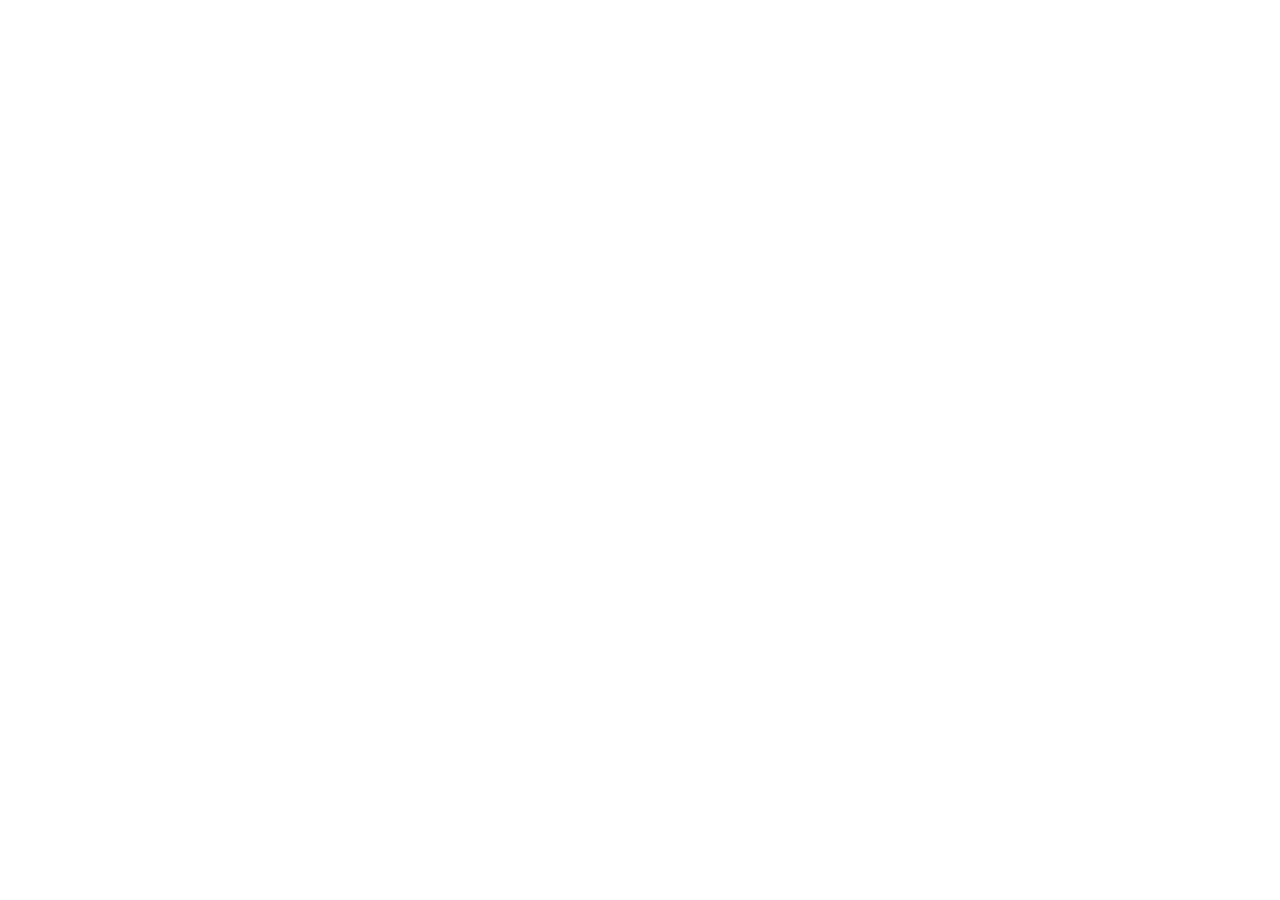
==== index.html @ bee24d1b "Add files via upload" ====
<!DOCTYPE html><html lang="en"><head><meta charSet="utf-8"/><meta name="viewport" content="width=device-width, initial-scale=1"/><meta name="viewport" content="width=device-width, initial-scale=1"/><link rel="preload" href="/_next/static/media/b799e40d1da4cba6-s.p.woff2" as="font" crossorigin="" type="font/woff2"/><link rel="preload" href="/_next/static/media/bb185c3b111b9a6e-s.p.woff2" as="font" crossorigin="" type="font/woff2"/><link rel="preload" href="/_next/static/media/d550ab7c3b0775b5-s.p.woff2" as="font" crossorigin="" type="font/woff2"/><link rel="preload" href="/_next/static/media/e4af272ccee01ff0-s.p.woff2" as="font" crossorigin="" type="font/woff2"/><link rel="preload" href="/_next/static/media/ffe82e8670ea94ea-s.p.woff2" as="font" crossorigin="" type="font/woff2"/><link rel="stylesheet" href="/_next/static/css/4df78f2cd73d6b26.css?dpl=dpl_C3dkjAntArWi6uZrZMDpqrfiyd3i" data-precedence="next"/><link rel="stylesheet" href="/_next/static/css/1eea479de012fece.css?dpl=dpl_C3dkjAntArWi6uZrZMDpqrfiyd3i" data-precedence="next"/><link rel="preload" as="script" fetchPriority="low" href="/_next/static/chunks/webpack-e2ba4617b96033b5.js?dpl=dpl_C3dkjAntArWi6uZrZMDpqrfiyd3i"/><script src="/_next/static/chunks/fd9d1056-969c2d1984a652a9.js?dpl=dpl_C3dkjAntArWi6uZrZMDpqrfiyd3i" async=""></script><script src="/_next/static/chunks/2117-942229bdfc71bf5a.js?dpl=dpl_C3dkjAntArWi6uZrZMDpqrfiyd3i" async=""></script><script src="/_next/static/chunks/main-app-be3d940aef6bd3eb.js?dpl=dpl_C3dkjAntArWi6uZrZMDpqrfiyd3i" async=""></script><script src="/_next/static/chunks/9954-312d00679605b782.js?dpl=dpl_C3dkjAntArWi6uZrZMDpqrfiyd3i" async=""></script><script src="/_next/static/chunks/app/global-error-082e11bf18a0124b.js?dpl=dpl_C3dkjAntArWi6uZrZMDpqrfiyd3i" async=""></script><script src="/_next/static/chunks/2412-756e6123eeb57b42.js?dpl=dpl_C3dkjAntArWi6uZrZMDpqrfiyd3i" async=""></script><script src="/_next/static/chunks/1580-003a84780369850a.js?dpl=dpl_C3dkjAntArWi6uZrZMDpqrfiyd3i" async=""></script><script src="/_next/static/chunks/5184-ca6d4409808c4df8.js?dpl=dpl_C3dkjAntArWi6uZrZMDpqrfiyd3i" async=""></script><script src="/_next/static/chunks/app/layout-04c4ed76422e18f6.js?dpl=dpl_C3dkjAntArWi6uZrZMDpqrfiyd3i" async=""></script><script src="/_next/static/chunks/662-222b85e1b36c3cdf.js?dpl=dpl_C3dkjAntArWi6uZrZMDpqrfiyd3i" async=""></script><script src="/_next/static/chunks/2972-29cdf34917b65aa5.js?dpl=dpl_C3dkjAntArWi6uZrZMDpqrfiyd3i" async=""></script><script src="/_next/static/chunks/9851-d637e30726deec35.js?dpl=dpl_C3dkjAntArWi6uZrZMDpqrfiyd3i" async=""></script><script src="/_next/static/chunks/app/error-574272802f979bce.js?dpl=dpl_C3dkjAntArWi6uZrZMDpqrfiyd3i" async=""></script><script src="/_next/static/chunks/3627521c-fbd001cd11085da7.js?dpl=dpl_C3dkjAntArWi6uZrZMDpqrfiyd3i" async=""></script><script src="/_next/static/chunks/bc9c3264-1af6dc27e37b7dd0.js?dpl=dpl_C3dkjAntArWi6uZrZMDpqrfiyd3i" async=""></script><script src="/_next/static/chunks/39209d7c-8acaacec69678c21.js?dpl=dpl_C3dkjAntArWi6uZrZMDpqrfiyd3i" async=""></script><script src="/_next/static/chunks/12038df7-25a5f03e44f2ecde.js?dpl=dpl_C3dkjAntArWi6uZrZMDpqrfiyd3i" async=""></script><script src="/_next/static/chunks/5878-41b8b93ff0d10bf6.js?dpl=dpl_C3dkjAntArWi6uZrZMDpqrfiyd3i" async=""></script><script src="/_next/static/chunks/6137-304211f89e2bd3b7.js?dpl=dpl_C3dkjAntArWi6uZrZMDpqrfiyd3i" async=""></script><script src="/_next/static/chunks/6141-011ecbaff469f043.js?dpl=dpl_C3dkjAntArWi6uZrZMDpqrfiyd3i" async=""></script><script src="/_next/static/chunks/2210-b16208b9b23bad38.js?dpl=dpl_C3dkjAntArWi6uZrZMDpqrfiyd3i" async=""></script><script src="/_next/static/chunks/1566-e0cdc30c48f522da.js?dpl=dpl_C3dkjAntArWi6uZrZMDpqrfiyd3i" async=""></script><script src="/_next/static/chunks/4255-8920bfbb450f1ed0.js?dpl=dpl_C3dkjAntArWi6uZrZMDpqrfiyd3i" async=""></script><script src="/_next/static/chunks/9301-c40e5caeb6a1630f.js?dpl=dpl_C3dkjAntArWi6uZrZMDpqrfiyd3i" async=""></script><script src="/_next/static/chunks/8655-e314af889d6721a6.js?dpl=dpl_C3dkjAntArWi6uZrZMDpqrfiyd3i" async=""></script><script src="/_next/static/chunks/app/%5Bdomain%5D/page-6d9d931f78510b95.js?dpl=dpl_C3dkjAntArWi6uZrZMDpqrfiyd3i" async=""></script><script src="/_next/static/chunks/app/not-found-165c6e7bd0e4a59a.js?dpl=dpl_C3dkjAntArWi6uZrZMDpqrfiyd3i" async=""></script><link rel="preload" href="/_next/static/css/b48f00c3aacde5f0.css?dpl=dpl_C3dkjAntArWi6uZrZMDpqrfiyd3i" as="style"/><link rel="preload" href="/_next/static/css/55225279b86ea269.css?dpl=dpl_C3dkjAntArWi6uZrZMDpqrfiyd3i" as="style"/><link rel="preload" href="/_next/static/css/cac4f6dce8105760.css?dpl=dpl_C3dkjAntArWi6uZrZMDpqrfiyd3i" as="style"/><link rel="sitemap" type="application/xml" title="Sitemap" href="/sitemap.xml"/><title>Naturo | BACK TO NATURE</title><meta name="me" content="info@naturobd.com"/><meta name="me" content="https://naturobd.com"/><meta property="og:title" content="Naturo | BACK TO NATURE"/><meta property="og:url" content="https://naturobd.com"/><meta property="og:locale" content="en_US"/><meta property="og:image" content="https://pub-b80211003304448e8a7f0edc480f0608.r2.dev/naturo-og.jpg"/><meta property="og:image:width" content="1800"/><meta property="og:image:height" content="1600"/><meta property="og:image:alt" content="Naturo"/><meta property="og:type" content="website"/><meta name="twitter:card" content="summary_large_image"/><meta name="twitter:title" content="Naturo | BACK TO NATURE"/><meta name="twitter:image" content="https://pub-b80211003304448e8a7f0edc480f0608.r2.dev/naturo-og.jpg"/><meta name="twitter:image:width" content="1800"/><meta name="twitter:image:height" content="1600"/><meta name="twitter:image:alt" content="Naturo"/><meta name="next-size-adjust"/><script src="/_next/static/chunks/polyfills-42372ed130431b0a.js?dpl=dpl_C3dkjAntArWi6uZrZMDpqrfiyd3i" noModule=""></script></head><body><style data-emotion="css-global 1w883ez">html{font-family:sans-serif;line-height:1.15;-webkit-text-size-adjust:100%;-moz-text-size-adjust:100%;-ms-text-size-adjust:100%;text-size-adjust:100%;}body{margin:0;}article,aside,footer,header,nav,section,figcaption,figure,main{display:block;}h1{font-size:2em;}hr{box-sizing:content-box;height:0;overflow:visible;}pre{font-family:monospace,monospace;font-size:1em;}a{background:transparent;text-decoration-skip:objects;}a:active,a:hover{outline-width:0;}abbr[title]{border-bottom:none;-webkit-text-decoration:underline;text-decoration:underline;}b,strong{font-weight:bolder;}code,kbp,samp{font-family:monospace,monospace;font-size:1em;}dfn{font-style:italic;}mark{background-color:#ff0;color:#000;}small{font-size:80%;}sub,sup{font-size:75%;line-height:0;position:relative;vertical-align:baseline;}sup{top:-0.5em;}sub{bottom:-0.25em;}audio,video{display:inline-block;}audio:not([controls]){display:none;height:0;}img{border-style:none;vertical-align:middle;}svg:not(:root){overflow:hidden;}button,input,optgroup,select,textarea{font-family:sans-serif;font-size:100%;line-height:1.15;margin:0;}button,input{overflow:visible;}button,select{text-transform:none;}button,[type=reset],[type=submit]{-webkit-appearance:button;}button::-moz-focus-inner,[type=button]::-moz-focus-inner,[type=reset]::-moz-focus-inner,[type=submit]::-moz-focus-inner{border-style:none;padding:0;}button:-moz-focusring,[type=button]:-moz-focusring,[type=reset]:-moz-focusring,[type=submit]:-moz-focusring{outline:0.0625rem dotted ButtonText;}legend{box-sizing:border-box;color:inherit;display:table;max-width:100%;padding:0;white-space:normal;}progress{display:inline-block;vertical-align:baseline;}textarea{overflow:auto;}[type=checkbox],[type=radio]{box-sizing:border-box;padding:0;}[type=number]::-webkit-inner-spin-button,[type=number]::-webkit-outer-spin-button{height:auto;}[type=search]{-webkit-appearance:none;-moz-appearance:none;-ms-appearance:none;appearance:none;}[type=search]::-webkit-search-cancel-button,[type=search]::-webkit-search-decoration{-webkit-appearance:none;-moz-appearance:none;-ms-appearance:none;appearance:none;}::-webkit-file-upload-button{-webkit-appearance:button;-moz-appearance:button;-ms-appearance:button;appearance:button;font:inherit;}details,menu{display:block;}summary{display:-webkit-box;display:-webkit-list-item;display:-ms-list-itembox;display:list-item;}canvas{display:inline-block;}template{display:none;}</style><style data-emotion="css-global 1kvm0ug">*,*::before,*::after{box-sizing:border-box;}html{-webkit-print-color-scheme:light;color-scheme:light;}body{font-family:-apple-system,BlinkMacSystemFont,Segoe UI,Roboto,Helvetica,Arial,sans-serif,Apple Color Emoji,Segoe UI Emoji;background-color:#fff;color:#000;line-height:1.55;font-size:1rem;-webkit-font-smoothing:antialiased;-moz-osx-font-smoothing:grayscale;}</style><style>
          #nprogress {
            pointer-events: none;
          }
          
          #nprogress .bar {
            background: #96C43C;
          
            position: fixed;
            z-index: 1031;
            top: 0;
            left: 0;
          
            width: 100%;
            height: 4px;
          }
          
          /* Fancy blur effect */
          #nprogress .peg {
            display: block;
            position: absolute;
            right: 0px;
            width: 100px;
            height: 100%;
            box-shadow: 0 0 10px #96C43C, 0 0 5px #96C43C;
            opacity: 1.0;
          
            -webkit-transform: rotate(3deg) translate(0px, -4px);
                -ms-transform: rotate(3deg) translate(0px, -4px);
                    transform: rotate(3deg) translate(0px, -4px);
          }
          
          /* Remove these to get rid of the spinner */
          #nprogress .spinner {
            display: block;
            position: fixed;
            z-index: 1031;
            top: 15px;
            right: 15px;
          }
          
          #nprogress .spinner-icon {
            width: 18px;
            height: 18px;
            box-sizing: border-box;
          
            border: solid 2px transparent;
            border-top-color: #96C43C;
            border-left-color: #96C43C;
            border-radius: 50%;
          
            -webkit-animation: nprogress-spinner 400ms linear infinite;
                    animation: nprogress-spinner 400ms linear infinite;
          }
          
          .nprogress-custom-parent {
            overflow: hidden;
            position: relative;
          }
          
          .nprogress-custom-parent #nprogress .spinner,
          .nprogress-custom-parent #nprogress .bar {
            position: absolute;
          }
          
          @-webkit-keyframes nprogress-spinner {
            0%   { -webkit-transform: rotate(0deg); }
            100% { -webkit-transform: rotate(360deg); }
          }
          @keyframes nprogress-spinner {
            0%   { transform: rotate(0deg); }
            100% { transform: rotate(360deg); }
          }
        </style><script src="/_next/static/chunks/webpack-e2ba4617b96033b5.js?dpl=dpl_C3dkjAntArWi6uZrZMDpqrfiyd3i" async=""></script><script>(self.__next_f=self.__next_f||[]).push([0]);self.__next_f.push([2,null])</script><script>self.__next_f.push([1,"1:HL[\"/_next/static/css/4df78f2cd73d6b26.css?dpl=dpl_C3dkjAntArWi6uZrZMDpqrfiyd3i\",\"style\"]\n2:HL[\"/_next/static/css/1eea479de012fece.css?dpl=dpl_C3dkjAntArWi6uZrZMDpqrfiyd3i\",\"style\"]\n3:HL[\"/_next/static/media/3a9fd9773111cd4d-s.p.woff2\",\"font\",{\"crossOrigin\":\"\",\"type\":\"font/woff2\"}]\n4:HL[\"/_next/static/media/3f70dd7dc665a918-s.p.woff2\",\"font\",{\"crossOrigin\":\"\",\"type\":\"font/woff2\"}]\n5:HL[\"/_next/static/media/88f8bd08eee39201-s.p.woff2\",\"font\",{\"crossOrigin\":\"\",\"type\":\"font/woff2\"}]\n6:HL[\"/_next/static/media/a2026c2855f26d92-s.p.woff2\",\"font\",{\"crossOrigin\":\"\",\"type\":\"font/woff2\"}]\n7:HL[\"/_next/static/media/a9362c7696318d6d-s.p.woff2\",\"font\",{\"crossOrigin\":\"\",\"type\":\"font/woff2\"}]\n8:HL[\"/_next/static/media/b799e40d1da4cba6-s.p.woff2\",\"font\",{\"crossOrigin\":\"\",\"type\":\"font/woff2\"}]\n9:HL[\"/_next/static/media/bb185c3b111b9a6e-s.p.woff2\",\"font\",{\"crossOrigin\":\"\",\"type\":\"font/woff2\"}]\na:HL[\"/_next/static/media/d550ab7c3b0775b5-s.p.woff2\",\"font\",{\"crossOrigin\":\"\",\"type\":\"font/woff2\"}]\nb:HL[\"/_next/static/media/e4af272ccee01ff0-s.p.woff2\",\"font\",{\"crossOrigin\":\"\",\"type\":\"font/woff2\"}]\nc:HL[\"/_next/static/media/ffe82e8670ea94ea-s.p.woff2\",\"font\",{\"crossOrigin\":\"\",\"type\":\"font/woff2\"}]\nd:HL[\"/_next/static/css/b48f00c3aacde5f0.css?dpl=dpl_C3dkjAntArWi6uZrZMDpqrfiyd3i\",\"style\"]\ne:HL[\"/_next/static/css/55225279b86ea269.css?dpl=dpl_C3dkjAntArWi6uZrZMDpqrfiyd3i\",\"style\"]\nf:HL[\"/_next/static/css/cac4f6dce8105760.css?dpl=dpl_C3dkjAntArWi6uZrZMDpqrfiyd3i\",\"style\"]\n"])</script><script>self.__next_f.push([1,"10:I[12846,[],\"\"]\n16:I[9835,[\"9954\",\"static/chunks/9954-312d00679605b782.js?dpl=dpl_C3dkjAntArWi6uZrZMDpqrfiyd3i\",\"6470\",\"static/chunks/app/global-error-082e11bf18a0124b.js?dpl=dpl_C3dkjAntArWi6uZrZMDpqrfiyd3i\"],\"default\"]\n17:[]\n0:[\"$\",\"$L10\",null,{\"buildId\":\"gyjKnanV4XlnjwVeYtYMl\",\"assetPrefix\":\"\",\"urlParts\":[\"\",\"\"],\"initialTree\":[\"\",{\"children\":[[\"domain\",\"naturobd.com\",\"d\"],{\"children\":[\"__PAGE__\",{}]}]},\"$undefined\",\"$undefined\",true],\"initialSeedData\":[\"\",{\"children\":[[\"domain\",\"naturobd.com\",\"d\"],{\"children\":[\"__PAGE__\",{},[[\"$L11\",\"$L12\",[[\"$\",\"link\",\"0\",{\"rel\":\"stylesheet\",\"href\":\"/_next/static/css/cac4f6dce8105760.css?dpl=dpl_C3dkjAntArWi6uZrZMDpqrfiyd3i\",\"precedence\":\"next\",\"crossOrigin\":\"$undefined\"}]]],null],null]},[[[[\"$\",\"link\",\"0\",{\"rel\":\"stylesheet\",\"href\":\"/_next/static/css/b48f00c3aacde5f0.css?dpl=dpl_C3dkjAntArWi6uZrZMDpqrfiyd3i\",\"precedence\":\"next\",\"crossOrigin\":\"$undefined\"}],[\"$\",\"link\",\"1\",{\"rel\":\"stylesheet\",\"href\":\"/_next/static/css/55225279b86ea269.css?dpl=dpl_C3dkjAntArWi6uZrZMDpqrfiyd3i\",\"precedence\":\"next\",\"crossOrigin\":\"$undefined\"}]],\"$L13\"],null],null]},[[[[\"$\",\"link\",\"0\",{\"rel\":\"stylesheet\",\"href\":\"/_next/static/css/4df78f2cd73d6b26.css?dpl=dpl_C3dkjAntArWi6uZrZMDpqrfiyd3i\",\"precedence\":\"next\",\"crossOrigin\":\"$undefined\"}],[\"$\",\"link\",\"1\",{\"rel\":\"stylesheet\",\"href\":\"/_next/static/css/1eea479de012fece.css?dpl=dpl_C3dkjAntArWi6uZrZMDpqrfiyd3i\",\"precedence\":\"next\",\"crossOrigin\":\"$undefined\"}]],\"$L14\"],null],null],\"couldBeIntercepted\":false,\"initialHead\":[null,\"$L15\"],\"globalErrorComponent\":\"$16\",\"missingSlots\":\"$W17\"}]\n"])</script><script>self.__next_f.push([1,"18:I[50010,[\"2412\",\"static/chunks/2412-756e6123eeb57b42.js?dpl=dpl_C3dkjAntArWi6uZrZMDpqrfiyd3i\",\"1580\",\"static/chunks/1580-003a84780369850a.js?dpl=dpl_C3dkjAntArWi6uZrZMDpqrfiyd3i\",\"5184\",\"static/chunks/5184-ca6d4409808c4df8.js?dpl=dpl_C3dkjAntArWi6uZrZMDpqrfiyd3i\",\"3185\",\"static/chunks/app/layout-04c4ed76422e18f6.js?dpl=dpl_C3dkjAntArWi6uZrZMDpqrfiyd3i\"],\"MantainProvides\"]\n19:I[35810,[\"2412\",\"static/chunks/2412-756e6123eeb57b42.js?dpl=dpl_C3dkjAntArWi6uZrZMDpqrfiyd3i\",\"1580\",\"static/chunks/1580-003a84780369850a.js?dpl=dpl_C3dkjAntArWi6uZrZMDpqrfiyd3i\",\"5184\",\"static/chunks/5184-ca6d4409808c4df8.js?dpl=dpl_C3dkjAntArWi6uZrZMDpqrfiyd3i\",\"3185\",\"static/chunks/app/layout-04c4ed76422e18f6.js?dpl=dpl_C3dkjAntArWi6uZrZMDpqrfiyd3i\"],\"Providers\"]\n1a:I[78029,[\"2412\",\"static/chunks/2412-756e6123eeb57b42.js?dpl=dpl_C3dkjAntArWi6uZrZMDpqrfiyd3i\",\"1580\",\"static/chunks/1580-003a84780369850a.js?dpl=dpl_C3dkjAntArWi6uZrZMDpqrfiyd3i\",\"5184\",\"static/chunks/5184-ca6d4409808c4df8.js?dpl=dpl_C3dkjAntArWi6uZrZMDpqrfiyd3i\",\"3185\",\"static/chunks/app/layout-04c4ed76422e18f6.js?dpl=dpl_C3dkjAntArWi6uZrZMDpqrfiyd3i\"],\"ReactQueryClientProvider\"]\n1b:I[4707,[],\"\"]\n1c:I[43334,[\"662\",\"static/chunks/662-222b85e1b36c3cdf.js?dpl=dpl_C3dkjAntArWi6uZrZMDpqrfiyd3i\",\"2972\",\"static/chunks/2972-29cdf34917b65aa5.js?dpl=dpl_C3dkjAntArWi6uZrZMDpqrfiyd3i\",\"2412\",\"static/chunks/2412-756e6123eeb57b42.js?dpl=dpl_C3dkjAntArWi6uZrZMDpqrfiyd3i\",\"9851\",\"static/chunks/9851-d637e30726deec35.js?dpl=dpl_C3dkjAntArWi6uZrZMDpqrfiyd3i\",\"7601\",\"static/chunks/app/error-574272802f979bce.js?dpl=dpl_C3dkjAntArWi6uZrZMDpqrfiyd3i\"],\"default\"]\n1d:I[36423,[],\"\"]\n1e:I[72972,[\"3712\",\"static/chunks/3627521c-fbd001cd11085da7.js?dpl=dpl_C3dkjAntArWi6uZrZMDpqrfiyd3i\",\"1582\",\"static/chunks/bc9c3264-1af6dc27e37b7dd0.js?dpl=dpl_C3dkjAntArWi6uZrZMDpqrfiyd3i\",\"2306\",\"static/chunks/39209d7c-8acaacec69678c21.js?dpl=dpl_C3dkjAntArWi6uZrZMDpqrfiyd3i\",\"2400\",\"static/chunks/12038df7-25a5f03e44f2ecde.js?dpl=dpl_C3dkjAntArWi6uZrZMDpqrfiyd3i\",\"662\",\"static/chunks/662-222b85e1b36c3cdf.js?dpl=dpl_C3d"])</script><script>self.__next_f.push([1,"kjAntArWi6uZrZMDpqrfiyd3i\",\"2972\",\"static/chunks/2972-29cdf34917b65aa5.js?dpl=dpl_C3dkjAntArWi6uZrZMDpqrfiyd3i\",\"5878\",\"static/chunks/5878-41b8b93ff0d10bf6.js?dpl=dpl_C3dkjAntArWi6uZrZMDpqrfiyd3i\",\"1580\",\"static/chunks/1580-003a84780369850a.js?dpl=dpl_C3dkjAntArWi6uZrZMDpqrfiyd3i\",\"6137\",\"static/chunks/6137-304211f89e2bd3b7.js?dpl=dpl_C3dkjAntArWi6uZrZMDpqrfiyd3i\",\"6141\",\"static/chunks/6141-011ecbaff469f043.js?dpl=dpl_C3dkjAntArWi6uZrZMDpqrfiyd3i\",\"2210\",\"static/chunks/2210-b16208b9b23bad38.js?dpl=dpl_C3dkjAntArWi6uZrZMDpqrfiyd3i\",\"1566\",\"static/chunks/1566-e0cdc30c48f522da.js?dpl=dpl_C3dkjAntArWi6uZrZMDpqrfiyd3i\",\"4255\",\"static/chunks/4255-8920bfbb450f1ed0.js?dpl=dpl_C3dkjAntArWi6uZrZMDpqrfiyd3i\",\"9301\",\"static/chunks/9301-c40e5caeb6a1630f.js?dpl=dpl_C3dkjAntArWi6uZrZMDpqrfiyd3i\",\"8655\",\"static/chunks/8655-e314af889d6721a6.js?dpl=dpl_C3dkjAntArWi6uZrZMDpqrfiyd3i\",\"9320\",\"static/chunks/app/%5Bdomain%5D/page-6d9d931f78510b95.js?dpl=dpl_C3dkjAntArWi6uZrZMDpqrfiyd3i\"],\"\"]\n1f:I[51346,[\"662\",\"static/chunks/662-222b85e1b36c3cdf.js?dpl=dpl_C3dkjAntArWi6uZrZMDpqrfiyd3i\",\"2972\",\"static/chunks/2972-29cdf34917b65aa5.js?dpl=dpl_C3dkjAntArWi6uZrZMDpqrfiyd3i\",\"2412\",\"static/chunks/2412-756e6123eeb57b42.js?dpl=dpl_C3dkjAntArWi6uZrZMDpqrfiyd3i\",\"9160\",\"static/chunks/app/not-found-165c6e7bd0e4a59a.js?dpl=dpl_C3dkjAntArWi6uZrZMDpqrfiyd3i\"],\"default\"]\n14:[\"$\",\"html\",null,{\"lang\":\"en\",\"children\":[[\"$\",\"head\",null,{\"children\":[[\"$\",\"meta\",null,{\"name\":\"viewport\",\"content\":\"width=device-width, initial-scale=1\"}],[\"$\",\"link\",null,{\"rel\":\"sitemap\",\"type\":\"application/xml\",\"title\":\"Sitemap\",\"href\":\"/sitemap.xml\"}]]}],[\"$\",\"body\",null,{\"children\":[\"$\",\"$L18\",null,{\"children\":[\"$\",\"$L19\",null,{\"children\":[\"$\",\"$L1a\",null,{\"children\":[\"$\",\"main\",null,{\"children\":[\"$\",\"$L1b\",null,{\"parallelRouterKey\":\"children\",\"segmentPath\":[\"children\"],\"error\":\"$1c\",\"errorStyles\":[],\"errorScripts\":[],\"template\":[\"$\",\"$L1d\",null,{}],\"templateStyles\":\"$undefined\",\"templateScripts\":\"$undefined\",\"notFound\":[\"$\",\"div\",null,{\"className\":\"flex flex-col items-cent"])</script><script>self.__next_f.push([1,"er justify-center my-20\",\"children\":[[\"$\",\"h1\",null,{\"className\":\"text-center text-3xl font-semibold mb-5\",\"children\":\"404 - Page Not Found\"}],[\"$\",\"$L1e\",null,{\"href\":\"/\",\"className\":\"mt-4\",\"children\":[\"$\",\"$L1f\",null,{\"title\":\"Go Homepage\",\"className\":\"py-3\"}]}]]}],\"notFoundStyles\":[]}]}]}]}]}]}]]}]\n"])</script><script>self.__next_f.push([1,"15:[[\"$\",\"meta\",\"0\",{\"name\":\"viewport\",\"content\":\"width=device-width, initial-scale=1\"}],[\"$\",\"meta\",\"1\",{\"charSet\":\"utf-8\"}],[\"$\",\"title\",\"2\",{\"children\":\"Naturo | BACK TO NATURE\"}],[\"$\",\"meta\",\"3\",{\"name\":\"me\",\"content\":\"info@naturobd.com\"}],[\"$\",\"meta\",\"4\",{\"name\":\"me\",\"content\":\"https://naturobd.com\"}],[\"$\",\"meta\",\"5\",{\"property\":\"og:title\",\"content\":\"Naturo | BACK TO NATURE\"}],[\"$\",\"meta\",\"6\",{\"property\":\"og:url\",\"content\":\"https://naturobd.com\"}],[\"$\",\"meta\",\"7\",{\"property\":\"og:locale\",\"content\":\"en_US\"}],[\"$\",\"meta\",\"8\",{\"property\":\"og:image\",\"content\":\"https://pub-b80211003304448e8a7f0edc480f0608.r2.dev/naturo-og.jpg\"}],[\"$\",\"meta\",\"9\",{\"property\":\"og:image:width\",\"content\":\"1800\"}],[\"$\",\"meta\",\"10\",{\"property\":\"og:image:height\",\"content\":\"1600\"}],[\"$\",\"meta\",\"11\",{\"property\":\"og:image:alt\",\"content\":\"Naturo\"}],[\"$\",\"meta\",\"12\",{\"property\":\"og:type\",\"content\":\"website\"}],[\"$\",\"meta\",\"13\",{\"name\":\"twitter:card\",\"content\":\"summary_large_image\"}],[\"$\",\"meta\",\"14\",{\"name\":\"twitter:title\",\"content\":\"Naturo | BACK TO NATURE\"}],[\"$\",\"meta\",\"15\",{\"name\":\"twitter:image\",\"content\":\"https://pub-b80211003304448e8a7f0edc480f0608.r2.dev/naturo-og.jpg\"}],[\"$\",\"meta\",\"16\",{\"name\":\"twitter:image:width\",\"content\":\"1800\"}],[\"$\",\"meta\",\"17\",{\"name\":\"twitter:image:height\",\"content\":\"1600\"}],[\"$\",\"meta\",\"18\",{\"name\":\"twitter:image:alt\",\"content\":\"Naturo\"}],[\"$\",\"meta\",\"19\",{\"name\":\"next-size-adjust\"}]]\n11:null\n"])</script><script>self.__next_f.push([1,"20:I[135,[\"3712\",\"static/chunks/3627521c-fbd001cd11085da7.js?dpl=dpl_C3dkjAntArWi6uZrZMDpqrfiyd3i\",\"1582\",\"static/chunks/bc9c3264-1af6dc27e37b7dd0.js?dpl=dpl_C3dkjAntArWi6uZrZMDpqrfiyd3i\",\"2306\",\"static/chunks/39209d7c-8acaacec69678c21.js?dpl=dpl_C3dkjAntArWi6uZrZMDpqrfiyd3i\",\"2400\",\"static/chunks/12038df7-25a5f03e44f2ecde.js?dpl=dpl_C3dkjAntArWi6uZrZMDpqrfiyd3i\",\"662\",\"static/chunks/662-222b85e1b36c3cdf.js?dpl=dpl_C3dkjAntArWi6uZrZMDpqrfiyd3i\",\"2972\",\"static/chunks/2972-29cdf34917b65aa5.js?dpl=dpl_C3dkjAntArWi6uZrZMDpqrfiyd3i\",\"5878\",\"static/chunks/5878-41b8b93ff0d10bf6.js?dpl=dpl_C3dkjAntArWi6uZrZMDpqrfiyd3i\",\"1580\",\"static/chunks/1580-003a84780369850a.js?dpl=dpl_C3dkjAntArWi6uZrZMDpqrfiyd3i\",\"6137\",\"static/chunks/6137-304211f89e2bd3b7.js?dpl=dpl_C3dkjAntArWi6uZrZMDpqrfiyd3i\",\"6141\",\"static/chunks/6141-011ecbaff469f043.js?dpl=dpl_C3dkjAntArWi6uZrZMDpqrfiyd3i\",\"2210\",\"static/chunks/2210-b16208b9b23bad38.js?dpl=dpl_C3dkjAntArWi6uZrZMDpqrfiyd3i\",\"1566\",\"static/chunks/1566-e0cdc30c48f522da.js?dpl=dpl_C3dkjAntArWi6uZrZMDpqrfiyd3i\",\"4255\",\"static/chunks/4255-8920bfbb450f1ed0.js?dpl=dpl_C3dkjAntArWi6uZrZMDpqrfiyd3i\",\"9301\",\"static/chunks/9301-c40e5caeb6a1630f.js?dpl=dpl_C3dkjAntArWi6uZrZMDpqrfiyd3i\",\"8655\",\"static/chunks/8655-e314af889d6721a6.js?dpl=dpl_C3dkjAntArWi6uZrZMDpqrfiyd3i\",\"9320\",\"static/chunks/app/%5Bdomain%5D/page-6d9d931f78510b95.js?dpl=dpl_C3dkjAntArWi6uZrZMDpqrfiyd3i\"],\"default\"]\n"])</script><script>self.__next_f.push([1,"21:I[45800,[\"3712\",\"static/chunks/3627521c-fbd001cd11085da7.js?dpl=dpl_C3dkjAntArWi6uZrZMDpqrfiyd3i\",\"1582\",\"static/chunks/bc9c3264-1af6dc27e37b7dd0.js?dpl=dpl_C3dkjAntArWi6uZrZMDpqrfiyd3i\",\"2306\",\"static/chunks/39209d7c-8acaacec69678c21.js?dpl=dpl_C3dkjAntArWi6uZrZMDpqrfiyd3i\",\"2400\",\"static/chunks/12038df7-25a5f03e44f2ecde.js?dpl=dpl_C3dkjAntArWi6uZrZMDpqrfiyd3i\",\"2502\",\"static/chunks/a63740d3-275a815717497cfa.js?dpl=dpl_C3dkjAntArWi6uZrZMDpqrfiyd3i\",\"8447\",\"static/chunks/00cbbcb7-08c7ae13d2fa85e2.js?dpl=dpl_C3dkjAntArWi6uZrZMDpqrfiyd3i\",\"2420\",\"static/chunks/9081a741-ac19a6be4fe88c7b.js?dpl=dpl_C3dkjAntArWi6uZrZMDpqrfiyd3i\",\"6115\",\"static/chunks/8dc5345f-2ec7dcf2b82ead11.js?dpl=dpl_C3dkjAntArWi6uZrZMDpqrfiyd3i\",\"9929\",\"static/chunks/4f9d9cd8-14540410250e1ec2.js?dpl=dpl_C3dkjAntArWi6uZrZMDpqrfiyd3i\",\"3190\",\"static/chunks/ec3863c0-e538787a59e12a89.js?dpl=dpl_C3dkjAntArWi6uZrZMDpqrfiyd3i\",\"1787\",\"static/chunks/b5c10047-67efb60d0943fc09.js?dpl=dpl_C3dkjAntArWi6uZrZMDpqrfiyd3i\",\"8218\",\"static/chunks/aaea2bcf-4938c83119a4845f.js?dpl=dpl_C3dkjAntArWi6uZrZMDpqrfiyd3i\",\"662\",\"static/chunks/662-222b85e1b36c3cdf.js?dpl=dpl_C3dkjAntArWi6uZrZMDpqrfiyd3i\",\"2972\",\"static/chunks/2972-29cdf34917b65aa5.js?dpl=dpl_C3dkjAntArWi6uZrZMDpqrfiyd3i\",\"5878\",\"static/chunks/5878-41b8b93ff0d10bf6.js?dpl=dpl_C3dkjAntArWi6uZrZMDpqrfiyd3i\",\"2412\",\"static/chunks/2412-756e6123eeb57b42.js?dpl=dpl_C3dkjAntArWi6uZrZMDpqrfiyd3i\",\"1580\",\"static/chunks/1580-003a84780369850a.js?dpl=dpl_C3dkjAntArWi6uZrZMDpqrfiyd3i\",\"6137\",\"static/chunks/6137-304211f89e2bd3b7.js?dpl=dpl_C3dkjAntArWi6uZrZMDpqrfiyd3i\",\"3464\",\"static/chunks/3464-25c374384f62b270.js?dpl=dpl_C3dkjAntArWi6uZrZMDpqrfiyd3i\",\"6141\",\"static/chunks/6141-011ecbaff469f043.js?dpl=dpl_C3dkjAntArWi6uZrZMDpqrfiyd3i\",\"9345\",\"static/chunks/9345-5a7ac96b806c0d84.js?dpl=dpl_C3dkjAntArWi6uZrZMDpqrfiyd3i\",\"9941\",\"static/chunks/9941-87828b257d24080f.js?dpl=dpl_C3dkjAntArWi6uZrZMDpqrfiyd3i\",\"2210\",\"static/chunks/2210-b16208b9b23bad38.js?dpl=dpl_C3dkjAntArWi6uZrZMDpqrfiyd3i\",\"1566\",\"static/chunks/1566-e0cdc30c48f522da.js?dpl=dpl_C3dkjAntArWi6uZrZMDpqrfiyd3i\",\"1107\",\"static/chunks/1107-e7ab9e1589fe3ba9.js?dpl=dpl_C3dkjAntArWi6uZrZMDpqrfiyd3i\",\"4958\",\"static/chunks/4958-f3ef2d9b03296d34.js?dpl=dpl_C3dkjAntArWi6uZrZMDpqrfiyd3i\",\"7807\",\"static/chunks/7807-b16bb4a59805306e.js?dpl=dpl_C3dkjAntArWi6uZrZMDpqrfiyd3i\",\"9301\",\"static/chunks/9301-c40e5caeb6a1630f.js?dpl=dpl_C3dkjAntArWi6uZrZMDpqrfiyd3i\",\"9851\",\"static/chunks/9851-d637e30726deec35.js?dpl=dpl_C3dkjAntArWi6uZrZMDpqrfiyd3i\",\"1668\",\"static/chunks/1668-f40acefbd0292a5a.js?dpl=dpl_C3dkjAntArWi6uZrZMDpqrfiyd3i\",\"9806\",\"static/chunks/app/%5Bdomain%5D/layout-15b8c4db871b7a6e.js?dpl=dpl_C3dkjAntArWi6uZrZMDpqrfiyd3i\"],\"default\"]\n"])</script><script>self.__next_f.push([1,"22:I[67586,[\"3712\",\"static/chunks/3627521c-fbd001cd11085da7.js?dpl=dpl_C3dkjAntArWi6uZrZMDpqrfiyd3i\",\"1582\",\"static/chunks/bc9c3264-1af6dc27e37b7dd0.js?dpl=dpl_C3dkjAntArWi6uZrZMDpqrfiyd3i\",\"2306\",\"static/chunks/39209d7c-8acaacec69678c21.js?dpl=dpl_C3dkjAntArWi6uZrZMDpqrfiyd3i\",\"2400\",\"static/chunks/12038df7-25a5f03e44f2ecde.js?dpl=dpl_C3dkjAntArWi6uZrZMDpqrfiyd3i\",\"2502\",\"static/chunks/a63740d3-275a815717497cfa.js?dpl=dpl_C3dkjAntArWi6uZrZMDpqrfiyd3i\",\"8447\",\"static/chunks/00cbbcb7-08c7ae13d2fa85e2.js?dpl=dpl_C3dkjAntArWi6uZrZMDpqrfiyd3i\",\"2420\",\"static/chunks/9081a741-ac19a6be4fe88c7b.js?dpl=dpl_C3dkjAntArWi6uZrZMDpqrfiyd3i\",\"6115\",\"static/chunks/8dc5345f-2ec7dcf2b82ead11.js?dpl=dpl_C3dkjAntArWi6uZrZMDpqrfiyd3i\",\"9929\",\"static/chunks/4f9d9cd8-14540410250e1ec2.js?dpl=dpl_C3dkjAntArWi6uZrZMDpqrfiyd3i\",\"3190\",\"static/chunks/ec3863c0-e538787a59e12a89.js?dpl=dpl_C3dkjAntArWi6uZrZMDpqrfiyd3i\",\"1787\",\"static/chunks/b5c10047-67efb60d0943fc09.js?dpl=dpl_C3dkjAntArWi6uZrZMDpqrfiyd3i\",\"8218\",\"static/chunks/aaea2bcf-4938c83119a4845f.js?dpl=dpl_C3dkjAntArWi6uZrZMDpqrfiyd3i\",\"662\",\"static/chunks/662-222b85e1b36c3cdf.js?dpl=dpl_C3dkjAntArWi6uZrZMDpqrfiyd3i\",\"2972\",\"static/chunks/2972-29cdf34917b65aa5.js?dpl=dpl_C3dkjAntArWi6uZrZMDpqrfiyd3i\",\"5878\",\"static/chunks/5878-41b8b93ff0d10bf6.js?dpl=dpl_C3dkjAntArWi6uZrZMDpqrfiyd3i\",\"2412\",\"static/chunks/2412-756e6123eeb57b42.js?dpl=dpl_C3dkjAntArWi6uZrZMDpqrfiyd3i\",\"1580\",\"static/chunks/1580-003a84780369850a.js?dpl=dpl_C3dkjAntArWi6uZrZMDpqrfiyd3i\",\"6137\",\"static/chunks/6137-304211f89e2bd3b7.js?dpl=dpl_C3dkjAntArWi6uZrZMDpqrfiyd3i\",\"3464\",\"static/chunks/3464-25c374384f62b270.js?dpl=dpl_C3dkjAntArWi6uZrZMDpqrfiyd3i\",\"6141\",\"static/chunks/6141-011ecbaff469f043.js?dpl=dpl_C3dkjAntArWi6uZrZMDpqrfiyd3i\",\"9345\",\"static/chunks/9345-5a7ac96b806c0d84.js?dpl=dpl_C3dkjAntArWi6uZrZMDpqrfiyd3i\",\"9941\",\"static/chunks/9941-87828b257d24080f.js?dpl=dpl_C3dkjAntArWi6uZrZMDpqrfiyd3i\",\"2210\",\"static/chunks/2210-b16208b9b23bad38.js?dpl=dpl_C3dkjAntArWi6uZrZMDpqrfiyd3i\",\"1566\",\"static/chunks/1566-e0cdc30c48f522da.js?dpl=dpl_C3dkjAntArWi6uZrZMDpqrfiyd3i\",\"1107\",\"static/chunks/1107-e7ab9e1589fe3ba9.js?dpl=dpl_C3dkjAntArWi6uZrZMDpqrfiyd3i\",\"4958\",\"static/chunks/4958-f3ef2d9b03296d34.js?dpl=dpl_C3dkjAntArWi6uZrZMDpqrfiyd3i\",\"7807\",\"static/chunks/7807-b16bb4a59805306e.js?dpl=dpl_C3dkjAntArWi6uZrZMDpqrfiyd3i\",\"9301\",\"static/chunks/9301-c40e5caeb6a1630f.js?dpl=dpl_C3dkjAntArWi6uZrZMDpqrfiyd3i\",\"9851\",\"static/chunks/9851-d637e30726deec35.js?dpl=dpl_C3dkjAntArWi6uZrZMDpqrfiyd3i\",\"1668\",\"static/chunks/1668-f40acefbd0292a5a.js?dpl=dpl_C3dkjAntArWi6uZrZMDpqrfiyd3i\",\"9806\",\"static/chunks/app/%5Bdomain%5D/layout-15b8c4db871b7a6e.js?dpl=dpl_C3dkjAntArWi6uZrZMDpqrfiyd3i\"],\"default\"]\n"])</script><script>self.__next_f.push([1,"24:I[80857,[\"3712\",\"static/chunks/3627521c-fbd001cd11085da7.js?dpl=dpl_C3dkjAntArWi6uZrZMDpqrfiyd3i\",\"1582\",\"static/chunks/bc9c3264-1af6dc27e37b7dd0.js?dpl=dpl_C3dkjAntArWi6uZrZMDpqrfiyd3i\",\"2306\",\"static/chunks/39209d7c-8acaacec69678c21.js?dpl=dpl_C3dkjAntArWi6uZrZMDpqrfiyd3i\",\"2400\",\"static/chunks/12038df7-25a5f03e44f2ecde.js?dpl=dpl_C3dkjAntArWi6uZrZMDpqrfiyd3i\",\"2502\",\"static/chunks/a63740d3-275a815717497cfa.js?dpl=dpl_C3dkjAntArWi6uZrZMDpqrfiyd3i\",\"8447\",\"static/chunks/00cbbcb7-08c7ae13d2fa85e2.js?dpl=dpl_C3dkjAntArWi6uZrZMDpqrfiyd3i\",\"2420\",\"static/chunks/9081a741-ac19a6be4fe88c7b.js?dpl=dpl_C3dkjAntArWi6uZrZMDpqrfiyd3i\",\"6115\",\"static/chunks/8dc5345f-2ec7dcf2b82ead11.js?dpl=dpl_C3dkjAntArWi6uZrZMDpqrfiyd3i\",\"9929\",\"static/chunks/4f9d9cd8-14540410250e1ec2.js?dpl=dpl_C3dkjAntArWi6uZrZMDpqrfiyd3i\",\"3190\",\"static/chunks/ec3863c0-e538787a59e12a89.js?dpl=dpl_C3dkjAntArWi6uZrZMDpqrfiyd3i\",\"1787\",\"static/chunks/b5c10047-67efb60d0943fc09.js?dpl=dpl_C3dkjAntArWi6uZrZMDpqrfiyd3i\",\"8218\",\"static/chunks/aaea2bcf-4938c83119a4845f.js?dpl=dpl_C3dkjAntArWi6uZrZMDpqrfiyd3i\",\"662\",\"static/chunks/662-222b85e1b36c3cdf.js?dpl=dpl_C3dkjAntArWi6uZrZMDpqrfiyd3i\",\"2972\",\"static/chunks/2972-29cdf34917b65aa5.js?dpl=dpl_C3dkjAntArWi6uZrZMDpqrfiyd3i\",\"5878\",\"static/chunks/5878-41b8b93ff0d10bf6.js?dpl=dpl_C3dkjAntArWi6uZrZMDpqrfiyd3i\",\"2412\",\"static/chunks/2412-756e6123eeb57b42.js?dpl=dpl_C3dkjAntArWi6uZrZMDpqrfiyd3i\",\"1580\",\"static/chunks/1580-003a84780369850a.js?dpl=dpl_C3dkjAntArWi6uZrZMDpqrfiyd3i\",\"6137\",\"static/chunks/6137-304211f89e2bd3b7.js?dpl=dpl_C3dkjAntArWi6uZrZMDpqrfiyd3i\",\"3464\",\"static/chunks/3464-25c374384f62b270.js?dpl=dpl_C3dkjAntArWi6uZrZMDpqrfiyd3i\",\"6141\",\"static/chunks/6141-011ecbaff469f043.js?dpl=dpl_C3dkjAntArWi6uZrZMDpqrfiyd3i\",\"9345\",\"static/chunks/9345-5a7ac96b806c0d84.js?dpl=dpl_C3dkjAntArWi6uZrZMDpqrfiyd3i\",\"9941\",\"static/chunks/9941-87828b257d24080f.js?dpl=dpl_C3dkjAntArWi6uZrZMDpqrfiyd3i\",\"2210\",\"static/chunks/2210-b16208b9b23bad38.js?dpl=dpl_C3dkjAntArWi6uZrZMDpqrfiyd3i\",\"1566\",\"static/chunks/1566-e0cdc30c48f522da.js?dpl=dpl_C3dkjAntArWi6uZrZMDpqrfiyd3i\",\"1107\",\"static/chunks/1107-e7ab9e1589fe3ba9.js?dpl=dpl_C3dkjAntArWi6uZrZMDpqrfiyd3i\",\"4958\",\"static/chunks/4958-f3ef2d9b03296d34.js?dpl=dpl_C3dkjAntArWi6uZrZMDpqrfiyd3i\",\"7807\",\"static/chunks/7807-b16bb4a59805306e.js?dpl=dpl_C3dkjAntArWi6uZrZMDpqrfiyd3i\",\"9301\",\"static/chunks/9301-c40e5caeb6a1630f.js?dpl=dpl_C3dkjAntArWi6uZrZMDpqrfiyd3i\",\"9851\",\"static/chunks/9851-d637e30726deec35.js?dpl=dpl_C3dkjAntArWi6uZrZMDpqrfiyd3i\",\"1668\",\"static/chunks/1668-f40acefbd0292a5a.js?dpl=dpl_C3dkjAntArWi6uZrZMDpqrfiyd3i\",\"9806\",\"static/chunks/app/%5Bdomain%5D/layout-15b8c4db871b7a6e.js?dpl=dpl_C3dkjAntArWi6uZrZMDpqrfiyd3i\"],\"default\"]\n"])</script><script>self.__next_f.push([1,"32:I[45356,[\"3712\",\"static/chunks/3627521c-fbd001cd11085da7.js?dpl=dpl_C3dkjAntArWi6uZrZMDpqrfiyd3i\",\"1582\",\"static/chunks/bc9c3264-1af6dc27e37b7dd0.js?dpl=dpl_C3dkjAntArWi6uZrZMDpqrfiyd3i\",\"2306\",\"static/chunks/39209d7c-8acaacec69678c21.js?dpl=dpl_C3dkjAntArWi6uZrZMDpqrfiyd3i\",\"2400\",\"static/chunks/12038df7-25a5f03e44f2ecde.js?dpl=dpl_C3dkjAntArWi6uZrZMDpqrfiyd3i\",\"2502\",\"static/chunks/a63740d3-275a815717497cfa.js?dpl=dpl_C3dkjAntArWi6uZrZMDpqrfiyd3i\",\"8447\",\"static/chunks/00cbbcb7-08c7ae13d2fa85e2.js?dpl=dpl_C3dkjAntArWi6uZrZMDpqrfiyd3i\",\"2420\",\"static/chunks/9081a741-ac19a6be4fe88c7b.js?dpl=dpl_C3dkjAntArWi6uZrZMDpqrfiyd3i\",\"6115\",\"static/chunks/8dc5345f-2ec7dcf2b82ead11.js?dpl=dpl_C3dkjAntArWi6uZrZMDpqrfiyd3i\",\"9929\",\"static/chunks/4f9d9cd8-14540410250e1ec2.js?dpl=dpl_C3dkjAntArWi6uZrZMDpqrfiyd3i\",\"3190\",\"static/chunks/ec3863c0-e538787a59e12a89.js?dpl=dpl_C3dkjAntArWi6uZrZMDpqrfiyd3i\",\"1787\",\"static/chunks/b5c10047-67efb60d0943fc09.js?dpl=dpl_C3dkjAntArWi6uZrZMDpqrfiyd3i\",\"8218\",\"static/chunks/aaea2bcf-4938c83119a4845f.js?dpl=dpl_C3dkjAntArWi6uZrZMDpqrfiyd3i\",\"662\",\"static/chunks/662-222b85e1b36c3cdf.js?dpl=dpl_C3dkjAntArWi6uZrZMDpqrfiyd3i\",\"2972\",\"static/chunks/2972-29cdf34917b65aa5.js?dpl=dpl_C3dkjAntArWi6uZrZMDpqrfiyd3i\",\"5878\",\"static/chunks/5878-41b8b93ff0d10bf6.js?dpl=dpl_C3dkjAntArWi6uZrZMDpqrfiyd3i\",\"2412\",\"static/chunks/2412-756e6123eeb57b42.js?dpl=dpl_C3dkjAntArWi6uZrZMDpqrfiyd3i\",\"1580\",\"static/chunks/1580-003a84780369850a.js?dpl=dpl_C3dkjAntArWi6uZrZMDpqrfiyd3i\",\"6137\",\"static/chunks/6137-304211f89e2bd3b7.js?dpl=dpl_C3dkjAntArWi6uZrZMDpqrfiyd3i\",\"3464\",\"static/chunks/3464-25c374384f62b270.js?dpl=dpl_C3dkjAntArWi6uZrZMDpqrfiyd3i\",\"6141\",\"static/chunks/6141-011ecbaff469f043.js?dpl=dpl_C3dkjAntArWi6uZrZMDpqrfiyd3i\",\"9345\",\"static/chunks/9345-5a7ac96b806c0d84.js?dpl=dpl_C3dkjAntArWi6uZrZMDpqrfiyd3i\",\"9941\",\"static/chunks/9941-87828b257d24080f.js?dpl=dpl_C3dkjAntArWi6uZrZMDpqrfiyd3i\",\"2210\",\"static/chunks/2210-b16208b9b23bad38.js?dpl=dpl_C3dkjAntArWi6uZrZMDpqrfiyd3i\",\"1566\",\"static/chunks/1566-e0cdc30c48f522da.js?dpl=dpl_C3dkjAntArWi6uZrZMDpqrfiyd3i\",\"1107\",\"static/chunks/1107-e7ab9e1589fe3ba9.js?dpl=dpl_C3dkjAntArWi6uZrZMDpqrfiyd3i\",\"4958\",\"static/chunks/4958-f3ef2d9b03296d34.js?dpl=dpl_C3dkjAntArWi6uZrZMDpqrfiyd3i\",\"7807\",\"static/chunks/7807-b16bb4a59805306e.js?dpl=dpl_C3dkjAntArWi6uZrZMDpqrfiyd3i\",\"9301\",\"static/chunks/9301-c40e5caeb6a1630f.js?dpl=dpl_C3dkjAntArWi6uZrZMDpqrfiyd3i\",\"9851\",\"static/chunks/9851-d637e30726deec35.js?dpl=dpl_C3dkjAntArWi6uZrZMDpqrfiyd3i\",\"1668\",\"static/chunks/1668-f40acefbd0292a5a.js?dpl=dpl_C3dkjAntArWi6uZrZMDpqrfiyd3i\",\"9806\",\"static/chunks/app/%5Bdomain%5D/layout-15b8c4db871b7a6e.js?dpl=dpl_C3dkjAntArWi6uZrZMDpqrfiyd3i\"],\"default\"]\n"])</script><script>self.__next_f.push([1,"33:I[63724,[\"3712\",\"static/chunks/3627521c-fbd001cd11085da7.js?dpl=dpl_C3dkjAntArWi6uZrZMDpqrfiyd3i\",\"1582\",\"static/chunks/bc9c3264-1af6dc27e37b7dd0.js?dpl=dpl_C3dkjAntArWi6uZrZMDpqrfiyd3i\",\"2306\",\"static/chunks/39209d7c-8acaacec69678c21.js?dpl=dpl_C3dkjAntArWi6uZrZMDpqrfiyd3i\",\"2400\",\"static/chunks/12038df7-25a5f03e44f2ecde.js?dpl=dpl_C3dkjAntArWi6uZrZMDpqrfiyd3i\",\"2502\",\"static/chunks/a63740d3-275a815717497cfa.js?dpl=dpl_C3dkjAntArWi6uZrZMDpqrfiyd3i\",\"8447\",\"static/chunks/00cbbcb7-08c7ae13d2fa85e2.js?dpl=dpl_C3dkjAntArWi6uZrZMDpqrfiyd3i\",\"2420\",\"static/chunks/9081a741-ac19a6be4fe88c7b.js?dpl=dpl_C3dkjAntArWi6uZrZMDpqrfiyd3i\",\"6115\",\"static/chunks/8dc5345f-2ec7dcf2b82ead11.js?dpl=dpl_C3dkjAntArWi6uZrZMDpqrfiyd3i\",\"9929\",\"static/chunks/4f9d9cd8-14540410250e1ec2.js?dpl=dpl_C3dkjAntArWi6uZrZMDpqrfiyd3i\",\"3190\",\"static/chunks/ec3863c0-e538787a59e12a89.js?dpl=dpl_C3dkjAntArWi6uZrZMDpqrfiyd3i\",\"1787\",\"static/chunks/b5c10047-67efb60d0943fc09.js?dpl=dpl_C3dkjAntArWi6uZrZMDpqrfiyd3i\",\"8218\",\"static/chunks/aaea2bcf-4938c83119a4845f.js?dpl=dpl_C3dkjAntArWi6uZrZMDpqrfiyd3i\",\"662\",\"static/chunks/662-222b85e1b36c3cdf.js?dpl=dpl_C3dkjAntArWi6uZrZMDpqrfiyd3i\",\"2972\",\"static/chunks/2972-29cdf34917b65aa5.js?dpl=dpl_C3dkjAntArWi6uZrZMDpqrfiyd3i\",\"5878\",\"static/chunks/5878-41b8b93ff0d10bf6.js?dpl=dpl_C3dkjAntArWi6uZrZMDpqrfiyd3i\",\"2412\",\"static/chunks/2412-756e6123eeb57b42.js?dpl=dpl_C3dkjAntArWi6uZrZMDpqrfiyd3i\",\"1580\",\"static/chunks/1580-003a84780369850a.js?dpl=dpl_C3dkjAntArWi6uZrZMDpqrfiyd3i\",\"6137\",\"static/chunks/6137-304211f89e2bd3b7.js?dpl=dpl_C3dkjAntArWi6uZrZMDpqrfiyd3i\",\"3464\",\"static/chunks/3464-25c374384f62b270.js?dpl=dpl_C3dkjAntArWi6uZrZMDpqrfiyd3i\",\"6141\",\"static/chunks/6141-011ecbaff469f043.js?dpl=dpl_C3dkjAntArWi6uZrZMDpqrfiyd3i\",\"9345\",\"static/chunks/9345-5a7ac96b806c0d84.js?dpl=dpl_C3dkjAntArWi6uZrZMDpqrfiyd3i\",\"9941\",\"static/chunks/9941-87828b257d24080f.js?dpl=dpl_C3dkjAntArWi6uZrZMDpqrfiyd3i\",\"2210\",\"static/chunks/2210-b16208b9b23bad38.js?dpl=dpl_C3dkjAntArWi6uZrZMDpqrfiyd3i\",\"1566\",\"static/chunks/1566-e0cdc30c48f522da.js?dpl=dpl_C3dkjAntArWi6uZrZMDpqrfiyd3i\",\"1107\",\"static/chunks/1107-e7ab9e1589fe3ba9.js?dpl=dpl_C3dkjAntArWi6uZrZMDpqrfiyd3i\",\"4958\",\"static/chunks/4958-f3ef2d9b03296d34.js?dpl=dpl_C3dkjAntArWi6uZrZMDpqrfiyd3i\",\"7807\",\"static/chunks/7807-b16bb4a59805306e.js?dpl=dpl_C3dkjAntArWi6uZrZMDpqrfiyd3i\",\"9301\",\"static/chunks/9301-c40e5caeb6a1630f.js?dpl=dpl_C3dkjAntArWi6uZrZMDpqrfiyd3i\",\"9851\",\"static/chunks/9851-d637e30726deec35.js?dpl=dpl_C3dkjAntArWi6uZrZMDpqrfiyd3i\",\"1668\",\"static/chunks/1668-f40acefbd0292a5a.js?dpl=dpl_C3dkjAntArWi6uZrZMDpqrfiyd3i\",\"9806\",\"static/chunks/app/%5Bdomain%5D/layout-15b8c4db871b7a6e.js?dpl=dpl_C3dkjAntArWi6uZrZMDpqrfiyd3i\"],\"default\"]\n"])</script><script>self.__next_f.push([1,"5e:I[55083,[\"3712\",\"static/chunks/3627521c-fbd001cd11085da7.js?dpl=dpl_C3dkjAntArWi6uZrZMDpqrfiyd3i\",\"1582\",\"static/chunks/bc9c3264-1af6dc27e37b7dd0.js?dpl=dpl_C3dkjAntArWi6uZrZMDpqrfiyd3i\",\"2306\",\"static/chunks/39209d7c-8acaacec69678c21.js?dpl=dpl_C3dkjAntArWi6uZrZMDpqrfiyd3i\",\"2400\",\"static/chunks/12038df7-25a5f03e44f2ecde.js?dpl=dpl_C3dkjAntArWi6uZrZMDpqrfiyd3i\",\"2502\",\"static/chunks/a63740d3-275a815717497cfa.js?dpl=dpl_C3dkjAntArWi6uZrZMDpqrfiyd3i\",\"8447\",\"static/chunks/00cbbcb7-08c7ae13d2fa85e2.js?dpl=dpl_C3dkjAntArWi6uZrZMDpqrfiyd3i\",\"2420\",\"static/chunks/9081a741-ac19a6be4fe88c7b.js?dpl=dpl_C3dkjAntArWi6uZrZMDpqrfiyd3i\",\"6115\",\"static/chunks/8dc5345f-2ec7dcf2b82ead11.js?dpl=dpl_C3dkjAntArWi6uZrZMDpqrfiyd3i\",\"9929\",\"static/chunks/4f9d9cd8-14540410250e1ec2.js?dpl=dpl_C3dkjAntArWi6uZrZMDpqrfiyd3i\",\"3190\",\"static/chunks/ec3863c0-e538787a59e12a89.js?dpl=dpl_C3dkjAntArWi6uZrZMDpqrfiyd3i\",\"1787\",\"static/chunks/b5c10047-67efb60d0943fc09.js?dpl=dpl_C3dkjAntArWi6uZrZMDpqrfiyd3i\",\"8218\",\"static/chunks/aaea2bcf-4938c83119a4845f.js?dpl=dpl_C3dkjAntArWi6uZrZMDpqrfiyd3i\",\"662\",\"static/chunks/662-222b85e1b36c3cdf.js?dpl=dpl_C3dkjAntArWi6uZrZMDpqrfiyd3i\",\"2972\",\"static/chunks/2972-29cdf34917b65aa5.js?dpl=dpl_C3dkjAntArWi6uZrZMDpqrfiyd3i\",\"5878\",\"static/chunks/5878-41b8b93ff0d10bf6.js?dpl=dpl_C3dkjAntArWi6uZrZMDpqrfiyd3i\",\"2412\",\"static/chunks/2412-756e6123eeb57b42.js?dpl=dpl_C3dkjAntArWi6uZrZMDpqrfiyd3i\",\"1580\",\"static/chunks/1580-003a84780369850a.js?dpl=dpl_C3dkjAntArWi6uZrZMDpqrfiyd3i\",\"6137\",\"static/chunks/6137-304211f89e2bd3b7.js?dpl=dpl_C3dkjAntArWi6uZrZMDpqrfiyd3i\",\"3464\",\"static/chunks/3464-25c374384f62b270.js?dpl=dpl_C3dkjAntArWi6uZrZMDpqrfiyd3i\",\"6141\",\"static/chunks/6141-011ecbaff469f043.js?dpl=dpl_C3dkjAntArWi6uZrZMDpqrfiyd3i\",\"9345\",\"static/chunks/9345-5a7ac96b806c0d84.js?dpl=dpl_C3dkjAntArWi6uZrZMDpqrfiyd3i\",\"9941\",\"static/chunks/9941-87828b257d24080f.js?dpl=dpl_C3dkjAntArWi6uZrZMDpqrfiyd3i\",\"2210\",\"static/chunks/2210-b16208b9b23bad38.js?dpl=dpl_C3dkjAntArWi6uZrZMDpqrfiyd3i\",\"1566\",\"static/chunks/1566-e0cdc30c48f522da.js?dpl=dpl_C3dkjAntArWi6uZrZMDpqrfiyd3i\",\"1107\",\"static/chunks/1107-e7ab9e1589fe3ba9.js?dpl=dpl_C3dkjAntArWi6uZrZMDpqrfiyd3i\",\"4958\",\"static/chunks/4958-f3ef2d9b03296d34.js?dpl=dpl_C3dkjAntArWi6uZrZMDpqrfiyd3i\",\"7807\",\"static/chunks/7807-b16bb4a59805306e.js?dpl=dpl_C3dkjAntArWi6uZrZMDpqrfiyd3i\",\"9301\",\"static/chunks/9301-c40e5caeb6a1630f.js?dpl=dpl_C3dkjAntArWi6uZrZMDpqrfiyd3i\",\"9851\",\"static/chunks/9851-d637e30726deec35.js?dpl=dpl_C3dkjAntArWi6uZrZMDpqrfiyd3i\",\"1668\",\"static/chunks/1668-f40acefbd0292a5a.js?dpl=dpl_C3dkjAntArWi6uZrZMDpqrfiyd3i\",\"9806\",\"static/chunks/app/%5Bdomain%5D/layout-15b8c4db871b7a6e.js?dpl=dpl_C3dkjAntArWi6uZrZMDpqrfiyd3i\"],\"default\"]\n"])</script><script>self.__next_f.push([1,"5f:I[5177,[\"3712\",\"static/chunks/3627521c-fbd001cd11085da7.js?dpl=dpl_C3dkjAntArWi6uZrZMDpqrfiyd3i\",\"1582\",\"static/chunks/bc9c3264-1af6dc27e37b7dd0.js?dpl=dpl_C3dkjAntArWi6uZrZMDpqrfiyd3i\",\"2306\",\"static/chunks/39209d7c-8acaacec69678c21.js?dpl=dpl_C3dkjAntArWi6uZrZMDpqrfiyd3i\",\"2400\",\"static/chunks/12038df7-25a5f03e44f2ecde.js?dpl=dpl_C3dkjAntArWi6uZrZMDpqrfiyd3i\",\"2502\",\"static/chunks/a63740d3-275a815717497cfa.js?dpl=dpl_C3dkjAntArWi6uZrZMDpqrfiyd3i\",\"8447\",\"static/chunks/00cbbcb7-08c7ae13d2fa85e2.js?dpl=dpl_C3dkjAntArWi6uZrZMDpqrfiyd3i\",\"2420\",\"static/chunks/9081a741-ac19a6be4fe88c7b.js?dpl=dpl_C3dkjAntArWi6uZrZMDpqrfiyd3i\",\"6115\",\"static/chunks/8dc5345f-2ec7dcf2b82ead11.js?dpl=dpl_C3dkjAntArWi6uZrZMDpqrfiyd3i\",\"9929\",\"static/chunks/4f9d9cd8-14540410250e1ec2.js?dpl=dpl_C3dkjAntArWi6uZrZMDpqrfiyd3i\",\"3190\",\"static/chunks/ec3863c0-e538787a59e12a89.js?dpl=dpl_C3dkjAntArWi6uZrZMDpqrfiyd3i\",\"1787\",\"static/chunks/b5c10047-67efb60d0943fc09.js?dpl=dpl_C3dkjAntArWi6uZrZMDpqrfiyd3i\",\"8218\",\"static/chunks/aaea2bcf-4938c83119a4845f.js?dpl=dpl_C3dkjAntArWi6uZrZMDpqrfiyd3i\",\"662\",\"static/chunks/662-222b85e1b36c3cdf.js?dpl=dpl_C3dkjAntArWi6uZrZMDpqrfiyd3i\",\"2972\",\"static/chunks/2972-29cdf34917b65aa5.js?dpl=dpl_C3dkjAntArWi6uZrZMDpqrfiyd3i\",\"5878\",\"static/chunks/5878-41b8b93ff0d10bf6.js?dpl=dpl_C3dkjAntArWi6uZrZMDpqrfiyd3i\",\"2412\",\"static/chunks/2412-756e6123eeb57b42.js?dpl=dpl_C3dkjAntArWi6uZrZMDpqrfiyd3i\",\"1580\",\"static/chunks/1580-003a84780369850a.js?dpl=dpl_C3dkjAntArWi6uZrZMDpqrfiyd3i\",\"6137\",\"static/chunks/6137-304211f89e2bd3b7.js?dpl=dpl_C3dkjAntArWi6uZrZMDpqrfiyd3i\",\"3464\",\"static/chunks/3464-25c374384f62b270.js?dpl=dpl_C3dkjAntArWi6uZrZMDpqrfiyd3i\",\"6141\",\"static/chunks/6141-011ecbaff469f043.js?dpl=dpl_C3dkjAntArWi6uZrZMDpqrfiyd3i\",\"9345\",\"static/chunks/9345-5a7ac96b806c0d84.js?dpl=dpl_C3dkjAntArWi6uZrZMDpqrfiyd3i\",\"9941\",\"static/chunks/9941-87828b257d24080f.js?dpl=dpl_C3dkjAntArWi6uZrZMDpqrfiyd3i\",\"2210\",\"static/chunks/2210-b16208b9b23bad38.js?dpl=dpl_C3dkjAntArWi6uZrZMDpqrfiyd3i\",\"1566\",\"static/chunks/1566-e0cdc30c48f522da.js?dpl=dpl_C3dkjAntArWi6uZrZMDpqrfiyd3i\",\"1107\",\"static/chunks/1107-e7ab9e1589fe3ba9.js?dpl=dpl_C3dkjAntArWi6uZrZMDpqrfiyd3i\",\"4958\",\"static/chunks/4958-f3ef2d9b03296d34.js?dpl=dpl_C3dkjAntArWi6uZrZMDpqrfiyd3i\",\"7807\",\"static/chunks/7807-b16bb4a59805306e.js?dpl=dpl_C3dkjAntArWi6uZrZMDpqrfiyd3i\",\"9301\",\"static/chunks/9301-c40e5caeb6a1630f.js?dpl=dpl_C3dkjAntArWi6uZrZMDpqrfiyd3i\",\"9851\",\"static/chunks/9851-d637e30726deec35.js?dpl=dpl_C3dkjAntArWi6uZrZMDpqrfiyd3i\",\"1668\",\"static/chunks/1668-f40acefbd0292a5a.js?dpl=dpl_C3dkjAntArWi6uZrZMDpqrfiyd3i\",\"9806\",\"static/chunks/app/%5Bdomain%5D/layout-15b8c4db871b7a6e.js?dpl=dpl_C3dkjAntArWi6uZrZMDpqrfiyd3i\"],\"default\"]\n"])</script><script>self.__next_f.push([1,"23:[\"domain\",\"naturobd.com\",\"d\"]\n26:{\"domain_id\":2,\"store_id\":2,\"domain\":\"naturobd.com\",\"verified\":1,\"is_platform_subdomain\":0,\"is_store_domain\":1,\"created_at\":\"2025-04-15T10:58:50.000Z\",\"updated_at\":\"2025-04-15T11:01:41.000Z\"}\n2a:{\"id\":\"c1f5ba25-7250-4a5e-af35-7392d8d94dd3\",\"url\":\"https://naturobd.com/product/Mustard-Flower-Honey-3-KG\",\"image\":\"Banner Web Version 1 _KMGo5gnus.webp\",\"title\":\"\",\"center\":false,\"is_dark\":false,\"placement\":\"slider\",\"sub_title\":\"\",\"has_button\":false,\"button_link\":\"\",\"button_text\":\"\",\"mobileImage\":\"Banner Mobile Version 1 _KMGejmkyr.webp\",\"isSideSlider\":false}\n2b:{\"id\":\"0697d8bb-d274-42cd-9f80-bb964ae87993\",\"url\":\"https://naturobd.com/hakim-mens-consult\",\"image\":\"WhatsApp Image 2026-09-03 at 4.46.11 PM_KMG2zumbi.jpeg\",\"title\":\"\",\"center\":false,\"is_dark\":false,\"placement\":\"side\",\"sub_title\":\"Sub title\",\"has_button\":true,\"button_link\":\"\",\"button_text\":\"Button\",\"mobileImage\":\"\",\"isSideSlider\":true}\n2c:{\"id\":\"5926989d-4bc2-42ea-817f-81cf5dc3017c\",\"url\":\"https://naturobd.com/product/shilajit-honey\",\"image\":\"Small Banner (Web Version) 1_KMGh1yyle.webp\",\"title\":\"Title\",\"center\":false,\"is_dark\":false,\"placement\":\"short\",\"sub_title\":\"Sub title\",\"has_button\":true,\"button_link\":\"\",\"button_text\":\"Button\",\"mobileImage\":\"Small Banner 1 (Mobile Version) _KMGdm7k6c.webp\",\"isSideSlider\":false}\n2d:{\"id\":\"6a6b7ec1-12ee-4e9b-85eb-18f426ff2060\",\"url\":\"https://naturobd.com/product/honey-nut\",\"image\":\"Small Banner 2 Mobile Version _KMGplacqg.webp\",\"title\":\"Title\",\"center\":false,\"is_dark\":false,\"placement\":\"short\",\"sub_title\":\"Sub title\",\"has_button\":true,\"button_link\":\"\",\"button_text\":\"Button\",\"mobileImage\":\"Small Banner 2 Web Version _KMGvu0xzv.webp\",\"isSideSlider\":false}\n2e:{\"id\":\"2adc275c-d901-4a54-99f8-c3b73702bfbe\",\"url\":\"\",\"image\":\"Web Banner _KMG9fb46.webp\",\"title\":\"Title\",\"center\":false,\"is_dark\":false,\"placement\":\"banner\",\"sub_title\":\"Sub title\",\"has_button\":true,\"button_link\":\"\",\"button_text\":\"Button\",\"mobileImage\":\"Web Banner (Mobile Version) _KMGzwwfa.webp\",\"isSideSlider\":false}\n2f:{\"id\":\"4c9a1c1"])</script><script>self.__next_f.push([1,"0-7739-4578-98b8-ca3f78635a93\",\"url\":\"https://naturobd.com/product/shilajit-honey\",\"image\":\"Slider 2 (Web Version)_KMGvrfv9h.webp\",\"title\":\"\",\"center\":false,\"is_dark\":false,\"placement\":\"slider\",\"sub_title\":\"\",\"has_button\":false,\"button_link\":\"\",\"button_text\":\"Button\",\"mobileImage\":\"Slider 2 (Mobile Version) _KMGtq9f2.webp\",\"isSideSlider\":false}\n30:{\"id\":\"de94af88-111b-4cf8-8ce1-658cccc6dc09\",\"url\":\"https://naturobd.com/product/honey-nut\",\"image\":\"Slider 3 (Web Version)_KMG2x3kzm.webp\",\"title\":\"\",\"center\":false,\"is_dark\":false,\"placement\":\"slider\",\"sub_title\":\"\",\"has_button\":false,\"button_link\":\"\",\"button_text\":\"Button\",\"mobileImage\":\"Slider 3 (Mobile Version) _KMGyozuy.webp\",\"isSideSlider\":false}\n31:{\"id\":\"2afdd1be-5a01-452d-84db-4d5e19ce1f48\",\"url\":\"\",\"image\":\"Slider 4 (Web Version) _KMGlao09.webp\",\"title\":\"\",\"center\":false,\"is_dark\":false,\"placement\":\"slider\",\"sub_title\":\"\",\"has_button\":false,\"button_link\":\"\",\"button_text\":\"Button\",\"mobileImage\":\"Slider 4 (Mobile Version) _KMGybqsh.webp\",\"isSideSlider\":false}\n29:[\"$2a\",\"$2b\",\"$2c\",\"$2d\",\"$2e\",\"$2f\",\"$30\",\"$31\"]\n28:{\"sliders\":\"$29\"}\n27:{\"store_id\":2,\"name\":\"Naturo\",\"image\":\"Naturo-Logo.svg\",\"created_at\":\"2025-04-15T10:52:42.000Z\",\"master_user_id\":1,\"theme_id\":null,\"is_ab_active\":0,\"replace_with_new\":1,\"a_theme_id\":null,\"b_theme_id\":null,\"domain\":\"naturobd.com\",\"logo_white\":null,\"currency\":\"BDT\",\"local\":\"bn-BD\",\"amount_type\":\"dollar\",\"admin_url\":\"---\",\"domain_id\":null,\"tagline\":\"BACK TO NATURE\",\"type\":\"Food\",\"phone\":\"09678812525\",\"email\":\"info@naturobd.com\",\"address\":\"Level-5, Noor Tower, 110 Bir Uttam CR Dutta Rd, Dhaka 1205\",\"description\":null,\"theme_color\":\"#000000\",\"language\":\"english\",\"metadata\":\"$28\",\"facebook\":\"https://www.facebook.com/naturobd\",\"whatsapp\":\"8801979912525\",\"instagram\":null,\"gtm_id\":\"GTM-N8M3X6WG\",\"pixel_id\":\"3519336021728782\",\"telegram_id\":\"-1002690929264\",\"about\":null,\"mission\":null,\"vision\":null,\"favicon\":null,\"proxy_store_id\":null,\"free_delivery\":0,\"open_graph_image\":\"naturo-og.jpg\",\"google_verification\":null,\"fashion_layout\":0,\"layout\":"])</script><script>self.__next_f.push([1,"\"default\",\"primary_font\":\"default\",\"secondary_font\":\"default\",\"gtm_id_two\":\"GTM-PX6456S3\",\"pixel_id_two\":null}\n25:{\"domain\":\"$26\",\"store\":\"$27\",\"status\":200}\n36:{\"category_id\":15,\"store_id\":2,\"name\":\"Hakim\",\"slug\":\"hakim\",\"image\":\"Hakim-Icon-web_KMGlghdoh_KMG7cet12.webp\",\"banner_image\":\"\",\"parent_id\":null,\"is_featured\":0,\"created_at\":\"2026-09-02T04:24:33.000Z\",\"updated_at\":\"2026-09-06T09:50:31.000Z\",\"position_index\":null,\"position_all_products_index\":null}\n37:{\"category_id\":14,\"store_id\":2,\"name\":\"Mango\",\"slug\":\"mango\",\"image\":\"Mango-Icon_KMGpsr9a.png\",\"banner_image\":null,\"parent_id\":null,\"is_featured\":0,\"created_at\":\"2026-05-27T07:11:12.000Z\",\"updated_at\":\"2026-06-08T09:41:23.000Z\",\"position_index\":null,\"position_all_products_index\":null}\n38:{\"category_id\":13,\"store_id\":2,\"name\":\"Super Food\",\"slug\":\"super-food\",\"image\":\"Superfood_KMGqzts1.png\",\"banner_image\":null,\"parent_id\":null,\"is_featured\":1,\"created_at\":\"2025-09-30T06:52:19.000Z\",\"updated_at\":\"2026-03-16T04:39:28.000Z\",\"position_index\":null,\"position_all_products_index\":3}\n39:{\"category_id\":12,\"store_id\":2,\"name\":\"Oil\",\"slug\":\"oil\",\"image\":\"Oils_KMGxwpqpm.png\",\"banner_image\":null,\"parent_id\":null,\"is_featured\":0,\"created_at\":\"2025-09-30T06:47:46.000Z\",\"updated_at\":\"2026-03-16T09:04:52.000Z\",\"position_index\":null,\"position_all_products_index\":5}\n3a:{\"category_id\":11,\"store_id\":2,\"name\":\"Others\",\"slug\":\"others\",\"image\":\"59529619-59f9-4c76-95b1-07ae8e10c294_KMGegmm1s.png\",\"banner_image\":\"\",\"parent_id\":null,\"is_featured\":0,\"created_at\":\"2025-09-30T06:46:57.000Z\",\"updated_at\":\"2026-09-06T06:40:42.000Z\",\"position_index\":null,\"position_all_products_index\":null}\n3b:{\"category_id\":10,\"store_id\":2,\"name\":\"Functional Food\",\"slug\":\"functional-food\",\"image\":\"Functional Food_KMGi3slbk.png\",\"banner_image\":null,\"parent_id\":null,\"is_featured\":0,\"created_at\":\"2025-09-30T06:40:39.000Z\",\"updated_at\":\"2026-03-16T09:04:52.000Z\",\"position_index\":null,\"position_all_products_index\":6}\n3c:{\"category_id\":9,\"store_id\":2,\"name\":\"Combo\",\"slug\":\"combo\",\"image\":\"Combo_KMGazt8cx.png\",\"bann"])</script><script>self.__next_f.push([1,"er_image\":null,\"parent_id\":null,\"is_featured\":0,\"created_at\":\"2025-09-30T06:39:34.000Z\",\"updated_at\":\"2026-03-16T09:04:52.000Z\",\"position_index\":null,\"position_all_products_index\":2}\n3d:{\"category_id\":8,\"store_id\":2,\"name\":\"Ghee\",\"slug\":\"ghee\",\"image\":\"Ghee_KMGlwj9fg.png\",\"banner_image\":null,\"parent_id\":null,\"is_featured\":0,\"created_at\":\"2025-09-16T10:27:43.000Z\",\"updated_at\":\"2026-03-16T04:39:27.000Z\",\"position_index\":null,\"position_all_products_index\":7}\n3e:{\"category_id\":7,\"store_id\":2,\"name\":\"Nuts\",\"slug\":\"nuts\",\"image\":\"Nuts_KMGrkpst7.png\",\"banner_image\":null,\"parent_id\":null,\"is_featured\":0,\"created_at\":\"2025-09-16T07:15:49.000Z\",\"updated_at\":\"2026-03-16T04:39:27.000Z\",\"position_index\":null,\"position_all_products_index\":8}\n3f:{\"category_id\":6,\"store_id\":2,\"name\":\"Popular\",\"slug\":\"popular\",\"image\":\"Popular_KMGgjoi2d.png\",\"banner_image\":null,\"parent_id\":null,\"is_featured\":0,\"created_at\":\"2025-07-22T09:11:22.000Z\",\"updated_at\":\"2026-03-16T09:04:52.000Z\",\"position_index\":null,\"position_all_products_index\":4}\n40:{\"category_id\":5,\"store_id\":2,\"name\":\"Herbs\",\"slug\":\"herbs\",\"image\":\"Herbs_KMGrgpkx.png\",\"banner_image\":null,\"parent_id\":null,\"is_featured\":0,\"created_at\":\"2025-05-17T09:36:29.000Z\",\"updated_at\":\"2026-03-16T04:39:27.000Z\",\"position_index\":null,\"position_all_products_index\":10}\n41:{\"category_id\":4,\"store_id\":2,\"name\":\"Wellness\",\"slug\":\"wellness\",\"image\":\"Wellness_KMGfgzhga.png\",\"banner_image\":null,\"parent_id\":null,\"is_featured\":1,\"created_at\":\"2025-04-16T10:14:49.000Z\",\"updated_at\":\"2026-03-16T09:04:52.000Z\",\"position_index\":1,\"position_all_products_index\":9}\n42:{\"category_id\":3,\"store_id\":2,\"name\":\"Honey\",\"slug\":\"honey\",\"image\":\"Honey_KMGqcqpt.png\",\"banner_image\":\"\",\"parent_id\":null,\"is_featured\":1,\"created_at\":\"2025-04-16T10:11:13.000Z\",\"updated_at\":\"2026-09-02T04:09:42.000Z\",\"position_index\":0,\"position_all_products_index\":1}\n35:[\"$36\",\"$37\",\"$38\",\"$39\",\"$3a\",\"$3b\",\"$3c\",\"$3d\",\"$3e\",\"$3f\",\"$40\",\"$41\",\"$42\"]\n45:[]\n44:{\"category_id\":15,\"name\":\"Hakim\",\"slug\":\"hakim\",\"image\":\"Hakim-Icon-web_KMGlghdoh_KMG7c"])</script><script>self.__next_f.push([1,"et12.webp\",\"parent_id\":null,\"children\":\"$45\"}\n47:[]\n46:{\"category_id\":14,\"name\":\"Mango\",\"slug\":\"mango\",\"image\":\"Mango-Icon_KMGpsr9a.png\",\"parent_id\":null,\"children\":\"$47\"}\n49:[]\n48:{\"category_id\":13,\"name\":\"Super Food\",\"slug\":\"super-food\",\"image\":\"Superfood_KMGqzts1.png\",\"parent_id\":null,\"children\":\"$49\"}\n4b:[]\n4a:{\"category_id\":12,\"name\":\"Oil\",\"slug\":\"oil\",\"image\":\"Oils_KMGxwpqpm.png\",\"parent_id\":null,\"children\":\"$4b\"}\n4d:[]\n4c:{\"category_id\":11,\"name\":\"Others\",\"slug\":\"others\",\"image\":\"59529619-59f9-4c76-95b1-07ae8e10c294_KMGegmm1s.png\",\"parent_id\":null,\"children\":\"$4d\"}\n4f:[]\n4e:{\"category_id\":10,\"name\":\"Functional Food\",\"slug\":\"functional-food\",\"image\":\"Functional Food_KMGi3slbk.png\",\"parent_id\":null,\"children\":\"$4f\"}\n51:[]\n50:{\"category_id\":9,\"name\":\"Combo\",\"slug\":\"combo\",\"image\":\"Combo_KMGazt8cx.png\",\"parent_id\":null,\"children\":\"$51\"}\n53:[]\n52:{\"category_id\":8,\"name\":\"Ghee\",\"slug\":\"ghee\",\"image\":\"Ghee_KMGlwj9fg.png\",\"parent_id\":null,\"children\":\"$53\"}\n55:[]\n54:{\"category_id\":7,\"name\":\"Nuts\",\"slug\":\"nuts\",\"image\":\"Nuts_KMGrkpst7.png\",\"parent_id\":null,\"children\":\"$55\"}\n57:[]\n56:{\"category_id\":6,\"name\":\"Popular\",\"slug\":\"popular\",\"image\":\"Popular_KMGgjoi2d.png\",\"parent_id\":null,\"children\":\"$57\"}\n59:[]\n58:{\"category_id\":5,\"name\":\"Herbs\",\"slug\":\"herbs\",\"image\":\"Herbs_KMGrgpkx.png\",\"parent_id\":null,\"children\":\"$59\"}\n5b:[]\n5a:{\"category_id\":4,\"name\":\"Wellness\",\"slug\":\"wellness\",\"image\":\"Wellness_KMGfgzhga.png\",\"parent_id\":null,\"children\":\"$5b\"}\n5d:[]\n5c:{\"category_id\":3,\"name\":\"Honey\",\"slug\":\"honey\",\"image\":\"Honey_KMGqcqpt.png\",\"parent_id\":null,\"children\":\"$5d\"}\n43:[\"$44\",\"$46\",\"$48\",\"$4a\",\"$4c\",\"$4e\",\"$50\",\"$52\",\"$54\",\"$56\",\"$58\",\"$5a\",\"$5c\"]\n34:{\"total\":13,\"page\":1,\"limit\":50,\"pages\":1,\"nextPage\":null,\"categories\":\"$35\",\"formatted_categories\":\"$43\",\"status\":200}\n"])</script><script>self.__next_f.push([1,"13:[\"$\",\"main\",null,{\"className\":\"naturo-theme __variable_e4e175\",\"children\":[\"$\",\"$L20\",null,{\"initialData\":{\"domain\":{\"domain_id\":2,\"store_id\":2,\"domain\":\"naturobd.com\",\"verified\":1,\"is_platform_subdomain\":0,\"is_store_domain\":1,\"created_at\":\"2025-04-15T10:58:50.000Z\",\"updated_at\":\"2025-04-15T11:01:41.000Z\"},\"store\":{\"store_id\":2,\"name\":\"Naturo\",\"image\":\"Naturo-Logo.svg\",\"created_at\":\"2025-04-15T10:52:42.000Z\",\"master_user_id\":1,\"theme_id\":null,\"is_ab_active\":0,\"replace_with_new\":1,\"a_theme_id\":null,\"b_theme_id\":null,\"domain\":\"naturobd.com\",\"logo_white\":null,\"currency\":\"BDT\",\"local\":\"bn-BD\",\"amount_type\":\"dollar\",\"admin_url\":\"---\",\"domain_id\":null,\"tagline\":\"BACK TO NATURE\",\"type\":\"Food\",\"phone\":\"09678812525\",\"email\":\"info@naturobd.com\",\"address\":\"Level-5, Noor Tower, 110 Bir Uttam CR Dutta Rd, Dhaka 1205\",\"description\":null,\"theme_color\":\"#000000\",\"language\":\"english\",\"metadata\":{\"sliders\":[{\"id\":\"c1f5ba25-7250-4a5e-af35-7392d8d94dd3\",\"url\":\"https://naturobd.com/product/Mustard-Flower-Honey-3-KG\",\"image\":\"Banner Web Version 1 _KMGo5gnus.webp\",\"title\":\"\",\"center\":false,\"is_dark\":false,\"placement\":\"slider\",\"sub_title\":\"\",\"has_button\":false,\"button_link\":\"\",\"button_text\":\"\",\"mobileImage\":\"Banner Mobile Version 1 _KMGejmkyr.webp\",\"isSideSlider\":false},{\"id\":\"0697d8bb-d274-42cd-9f80-bb964ae87993\",\"url\":\"https://naturobd.com/hakim-mens-consult\",\"image\":\"WhatsApp Image 2026-09-03 at 4.46.11 PM_KMG2zumbi.jpeg\",\"title\":\"\",\"center\":false,\"is_dark\":false,\"placement\":\"side\",\"sub_title\":\"Sub title\",\"has_button\":true,\"button_link\":\"\",\"button_text\":\"Button\",\"mobileImage\":\"\",\"isSideSlider\":true},{\"id\":\"5926989d-4bc2-42ea-817f-81cf5dc3017c\",\"url\":\"https://naturobd.com/product/shilajit-honey\",\"image\":\"Small Banner (Web Version) 1_KMGh1yyle.webp\",\"title\":\"Title\",\"center\":false,\"is_dark\":false,\"placement\":\"short\",\"sub_title\":\"Sub title\",\"has_button\":true,\"button_link\":\"\",\"button_text\":\"Button\",\"mobileImage\":\"Small Banner 1 (Mobile Version) _KMGdm7k6c.webp\",\"isSideSlider\":false},{\"id\":\"6a6b7ec1-12ee-4e9b-85eb-18f426ff2060\",\"url\":\"https://naturobd.com/product/honey-nut\",\"image\":\"Small Banner 2 Mobile Version _KMGplacqg.webp\",\"title\":\"Title\",\"center\":false,\"is_dark\":false,\"placement\":\"short\",\"sub_title\":\"Sub title\",\"has_button\":true,\"button_link\":\"\",\"button_text\":\"Button\",\"mobileImage\":\"Small Banner 2 Web Version _KMGvu0xzv.webp\",\"isSideSlider\":false},{\"id\":\"2adc275c-d901-4a54-99f8-c3b73702bfbe\",\"url\":\"\",\"image\":\"Web Banner _KMG9fb46.webp\",\"title\":\"Title\",\"center\":false,\"is_dark\":false,\"placement\":\"banner\",\"sub_title\":\"Sub title\",\"has_button\":true,\"button_link\":\"\",\"button_text\":\"Button\",\"mobileImage\":\"Web Banner (Mobile Version) _KMGzwwfa.webp\",\"isSideSlider\":false},{\"id\":\"4c9a1c10-7739-4578-98b8-ca3f78635a93\",\"url\":\"https://naturobd.com/product/shilajit-honey\",\"image\":\"Slider 2 (Web Version)_KMGvrfv9h.webp\",\"title\":\"\",\"center\":false,\"is_dark\":false,\"placement\":\"slider\",\"sub_title\":\"\",\"has_button\":false,\"button_link\":\"\",\"button_text\":\"Button\",\"mobileImage\":\"Slider 2 (Mobile Version) _KMGtq9f2.webp\",\"isSideSlider\":false},{\"id\":\"de94af88-111b-4cf8-8ce1-658cccc6dc09\",\"url\":\"https://naturobd.com/product/honey-nut\",\"image\":\"Slider 3 (Web Version)_KMG2x3kzm.webp\",\"title\":\"\",\"center\":false,\"is_dark\":false,\"placement\":\"slider\",\"sub_title\":\"\",\"has_button\":false,\"button_link\":\"\",\"button_text\":\"Button\",\"mobileImage\":\"Slider 3 (Mobile Version) _KMGyozuy.webp\",\"isSideSlider\":false},{\"id\":\"2afdd1be-5a01-452d-84db-4d5e19ce1f48\",\"url\":\"\",\"image\":\"Slider 4 (Web Version) _KMGlao09.webp\",\"title\":\"\",\"center\":false,\"is_dark\":false,\"placement\":\"slider\",\"sub_title\":\"\",\"has_button\":false,\"button_link\":\"\",\"button_text\":\"Button\",\"mobileImage\":\"Slider 4 (Mobile Version) _KMGybqsh.webp\",\"isSideSlider\":false}]},\"facebook\":\"https://www.facebook.com/naturobd\",\"whatsapp\":\"8801979912525\",\"instagram\":null,\"gtm_id\":\"GTM-N8M3X6WG\",\"pixel_id\":\"3519336021728782\",\"telegram_id\":\"-1002690929264\",\"about\":null,\"mission\":null,\"vision\":null,\"favicon\":null,\"proxy_store_id\":null,\"free_delivery\":0,\"open_graph_image\":\"naturo-og.jpg\",\"google_verification\":null,\"fashion_layout\":0,\"layout\":\"default\",\"primary_font\":\"default\",\"secondary_font\":\"default\",\"gtm_id_two\":\"GTM-PX6456S3\",\"pixel_id_two\":null},\"status\":200},\"domain\":\"naturobd.com\",\"children\":[[\"$\",\"$L21\",null,{\"children\":[[\"$\",\"div\",null,{\"className\":\"hind-siliguri\",\"style\":{\"display\":\"contents\"},\"children\":[\"$\",\"$L22\",null,{\"categories\":{\"total\":13,\"page\":1,\"limit\":50,\"pages\":1,\"nextPage\":null,\"categories\":[{\"category_id\":15,\"store_id\":2,\"name\":\"Hakim\",\"slug\":\"hakim\",\"image\":\"Hakim-Icon-web_KMGlghdoh_KMG7cet12.webp\",\"banner_image\":\"\",\"parent_id\":null,\"is_featured\":0,\"created_at\":\"2026-09-02T04:24:33.000Z\",\"updated_at\":\"2026-09-06T09:50:31.000Z\",\"position_index\":null,\"position_all_products_index\":null},{\"category_id\":14,\"store_id\":2,\"name\":\"Mango\",\"slug\":\"mango\",\"image\":\"Mango-Icon_KMGpsr9a.png\",\"banner_image\":null,\"parent_id\":null,\"is_featured\":0,\"created_at\":\"2026-05-27T07:11:12.000Z\",\"updated_at\":\"2026-06-08T09:41:23.000Z\",\"position_index\":null,\"position_all_products_index\":null},{\"category_id\":13,\"store_id\":2,\"name\":\"Super Food\",\"slug\":\"super-food\",\"image\":\"Superfood_KMGqzts1.png\",\"banner_image\":null,\"parent_id\":null,\"is_featured\":1,\"created_at\":\"2025-09-30T06:52:19.000Z\",\"updated_at\":\"2026-03-16T04:39:28.000Z\",\"position_index\":null,\"position_all_products_index\":3},{\"category_id\":12,\"store_id\":2,\"name\":\"Oil\",\"slug\":\"oil\",\"image\":\"Oils_KMGxwpqpm.png\",\"banner_image\":null,\"parent_id\":null,\"is_featured\":0,\"created_at\":\"2025-09-30T06:47:46.000Z\",\"updated_at\":\"2026-03-16T09:04:52.000Z\",\"position_index\":null,\"position_all_products_index\":5},{\"category_id\":11,\"store_id\":2,\"name\":\"Others\",\"slug\":\"others\",\"image\":\"59529619-59f9-4c76-95b1-07ae8e10c294_KMGegmm1s.png\",\"banner_image\":\"\",\"parent_id\":null,\"is_featured\":0,\"created_at\":\"2025-09-30T06:46:57.000Z\",\"updated_at\":\"2026-09-06T06:40:42.000Z\",\"position_index\":null,\"position_all_products_index\":null},{\"category_id\":10,\"store_id\":2,\"name\":\"Functional Food\",\"slug\":\"functional-food\",\"image\":\"Functional Food_KMGi3slbk.png\",\"banner_image\":null,\"parent_id\":null,\"is_featured\":0,\"created_at\":\"2025-09-30T06:40:39.000Z\",\"updated_at\":\"2026-03-16T09:04:52.000Z\",\"position_index\":null,\"position_all_products_index\":6},{\"category_id\":9,\"store_id\":2,\"name\":\"Combo\",\"slug\":\"combo\",\"image\":\"Combo_KMGazt8cx.png\",\"banner_image\":null,\"parent_id\":null,\"is_featured\":0,\"created_at\":\"2025-09-30T06:39:34.000Z\",\"updated_at\":\"2026-03-16T09:04:52.000Z\",\"position_index\":null,\"position_all_products_index\":2},{\"category_id\":8,\"store_id\":2,\"name\":\"Ghee\",\"slug\":\"ghee\",\"image\":\"Ghee_KMGlwj9fg.png\",\"banner_image\":null,\"parent_id\":null,\"is_featured\":0,\"created_at\":\"2025-09-16T10:27:43.000Z\",\"updated_at\":\"2026-03-16T04:39:27.000Z\",\"position_index\":null,\"position_all_products_index\":7},{\"category_id\":7,\"store_id\":2,\"name\":\"Nuts\",\"slug\":\"nuts\",\"image\":\"Nuts_KMGrkpst7.png\",\"banner_image\":null,\"parent_id\":null,\"is_featured\":0,\"created_at\":\"2025-09-16T07:15:49.000Z\",\"updated_at\":\"2026-03-16T04:39:27.000Z\",\"position_index\":null,\"position_all_products_index\":8},{\"category_id\":6,\"store_id\":2,\"name\":\"Popular\",\"slug\":\"popular\",\"image\":\"Popular_KMGgjoi2d.png\",\"banner_image\":null,\"parent_id\":null,\"is_featured\":0,\"created_at\":\"2025-07-22T09:11:22.000Z\",\"updated_at\":\"2026-03-16T09:04:52.000Z\",\"position_index\":null,\"position_all_products_index\":4},{\"category_id\":5,\"store_id\":2,\"name\":\"Herbs\",\"slug\":\"herbs\",\"image\":\"Herbs_KMGrgpkx.png\",\"banner_image\":null,\"parent_id\":null,\"is_featured\":0,\"created_at\":\"2025-05-17T09:36:29.000Z\",\"updated_at\":\"2026-03-16T04:39:27.000Z\",\"position_index\":null,\"position_all_products_index\":10},{\"category_id\":4,\"store_id\":2,\"name\":\"Wellness\",\"slug\":\"wellness\",\"image\":\"Wellness_KMGfgzhga.png\",\"banner_image\":null,\"parent_id\":null,\"is_featured\":1,\"created_at\":\"2025-04-16T10:14:49.000Z\",\"updated_at\":\"2026-03-16T09:04:52.000Z\",\"position_index\":1,\"position_all_products_index\":9},{\"category_id\":3,\"store_id\":2,\"name\":\"Honey\",\"slug\":\"honey\",\"image\":\"Honey_KMGqcqpt.png\",\"banner_image\":\"\",\"parent_id\":null,\"is_featured\":1,\"created_at\":\"2025-04-16T10:11:13.000Z\",\"updated_at\":\"2026-09-02T04:09:42.000Z\",\"position_index\":0,\"position_all_products_index\":1}],\"formatted_categories\":[{\"category_id\":15,\"name\":\"Hakim\",\"slug\":\"hakim\",\"image\":\"Hakim-Icon-web_KMGlghdoh_KMG7cet12.webp\",\"parent_id\":null,\"children\":[]},{\"category_id\":14,\"name\":\"Mango\",\"slug\":\"mango\",\"image\":\"Mango-Icon_KMGpsr9a.png\",\"parent_id\":null,\"children\":[]},{\"category_id\":13,\"name\":\"Super Food\",\"slug\":\"super-food\",\"image\":\"Superfood_KMGqzts1.png\",\"parent_id\":null,\"children\":[]},{\"category_id\":12,\"name\":\"Oil\",\"slug\":\"oil\",\"image\":\"Oils_KMGxwpqpm.png\",\"parent_id\":null,\"children\":[]},{\"category_id\":11,\"name\":\"Others\",\"slug\":\"others\",\"image\":\"59529619-59f9-4c76-95b1-07ae8e10c294_KMGegmm1s.png\",\"parent_id\":null,\"children\":[]},{\"category_id\":10,\"name\":\"Functional Food\",\"slug\":\"functional-food\",\"image\":\"Functional Food_KMGi3slbk.png\",\"parent_id\":null,\"children\":[]},{\"category_id\":9,\"name\":\"Combo\",\"slug\":\"combo\",\"image\":\"Combo_KMGazt8cx.png\",\"parent_id\":null,\"children\":[]},{\"category_id\":8,\"name\":\"Ghee\",\"slug\":\"ghee\",\"image\":\"Ghee_KMGlwj9fg.png\",\"parent_id\":null,\"children\":[]},{\"category_id\":7,\"name\":\"Nuts\",\"slug\":\"nuts\",\"image\":\"Nuts_KMGrkpst7.png\",\"parent_id\":null,\"children\":[]},{\"category_id\":6,\"name\":\"Popular\",\"slug\":\"popular\",\"image\":\"Popular_KMGgjoi2d.png\",\"parent_id\":null,\"children\":[]},{\"category_id\":5,\"name\":\"Herbs\",\"slug\":\"herbs\",\"image\":\"Herbs_KMGrgpkx.png\",\"parent_id\":null,\"children\":[]},{\"category_id\":4,\"name\":\"Wellness\",\"slug\":\"wellness\",\"image\":\"Wellness_KMGfgzhga.png\",\"parent_id\":null,\"children\":[]},{\"category_id\":3,\"name\":\"Honey\",\"slug\":\"honey\",\"image\":\"Honey_KMGqcqpt.png\",\"parent_id\":null,\"children\":[]}],\"status\":200}}]}],[\"$\",\"$L1b\",null,{\"parallelRouterKey\":\"children\",\"segmentPath\":[\"children\",\"$23\",\"children\"],\"error\":\"$undefined\",\"errorStyles\":\"$undefined\",\"errorScripts\":\"$undefined\",\"template\":[\"$\",\"$L1d\",null,{}],\"templateStyles\":\"$undefined\",\"templateScripts\":\"$undefined\",\"notFound\":\"$undefined\",\"notFoundStyles\":\"$undefined\"}],[\"$\",\"$L24\",null,{\"initialData\":\"$25\"}],[\"$\",\"div\",null,{\"className\":\"hind-siliguri pb-16 lg:pb-0\",\"children\":[\"$\",\"$L32\",null,{\"store_id\":2}]}],[\"$\",\"$L33\",null,{\"categories\":\"$34\"}],[\"$\",\"$L5e\",null,{\"store\":\"$27\"}],[\"$\",\"$L5f\",null,{\"store\":\"$27\"}]]}],[\"$\",\"script\",null,{\"type\":\"application/ld+json\",\"dangerouslySetInnerHTML\":{\"__html\":\"{\\\"@context\\\":\\\"https://schema.org\\\",\\\"@type\\\":\\\"Organization\\\",\\\"url\\\":\\\"https://naturobd.com.com\\\",\\\"logo\\\":\\\"https://pub-b80211003304448e8a7f0edc480f0608.r2.dev/Naturo-Logo.svg\\\",\\\"description\\\":null,\\\"address\\\":{\\\"@type\\\":\\\"PostalAddress\\\",\\\"streetAddress\\\":\\\"Level-5, Noor Tower, 110 Bir Uttam CR Dutta Rd, Dhaka 1205\\\",\\\"addressLocality\\\":\\\"Dhaka\\\",\\\"addressRegion\\\":\\\"BD\\\",\\\"addressCountry\\\":\\\"BD\\\"},\\\"email\\\":\\\"info@naturobd.com\\\",\\\"image\\\":\\\"https://pub-b80211003304448e8a7f0edc480f0608.r2.dev/Naturo-Logo.svg\\\",\\\"name\\\":\\\"Naturo\\\",\\\"brand\\\":{\\\"@type\\\":\\\"Brand\\\",\\\"name\\\":\\\"Naturo\\\",\\\"url\\\":\\\"https://naturobd.com.com\\\",\\\"image\\\":\\\"https://pub-b80211003304448e8a7f0edc480f0608.r2.dev/Naturo-Logo.svg\\\",\\\"logo\\\":\\\"https://pub-b80211003304448e8a7f0edc480f0608.r2.dev/Naturo-Logo.svg\\\"},\\\"sameAs\\\":[\\\"https://www.facebook.com/naturobd\\\",null]}\"}}],[\"$\",\"script\",null,{\"type\":\"application/ld+json\",\"dangerouslySetInnerHTML\":{\"__html\":\"{\\\"@context\\\":\\\"https://schema.org\\\",\\\"@type\\\":\\\"WebSite\\\",\\\"url\\\":\\\"https://naturobd.com.com\\\",\\\"description\\\":null,\\\"name\\\":\\\"Naturo\\\",\\\"potentialAction\\\":{\\\"@type\\\":\\\"SearchAction\\\",\\\"target\\\":\\\"https://naturobd.com.com/search?search={search_term_string}\\\",\\\"query-input\\\":\\\"required name=search_term_string\\\"}}\"}}]]}]}]\n"])</script><script>self.__next_f.push([1,"60:I[83641,[\"3712\",\"static/chunks/3627521c-fbd001cd11085da7.js?dpl=dpl_C3dkjAntArWi6uZrZMDpqrfiyd3i\",\"1582\",\"static/chunks/bc9c3264-1af6dc27e37b7dd0.js?dpl=dpl_C3dkjAntArWi6uZrZMDpqrfiyd3i\",\"2306\",\"static/chunks/39209d7c-8acaacec69678c21.js?dpl=dpl_C3dkjAntArWi6uZrZMDpqrfiyd3i\",\"2400\",\"static/chunks/12038df7-25a5f03e44f2ecde.js?dpl=dpl_C3dkjAntArWi6uZrZMDpqrfiyd3i\",\"662\",\"static/chunks/662-222b85e1b36c3cdf.js?dpl=dpl_C3dkjAntArWi6uZrZMDpqrfiyd3i\",\"2972\",\"static/chunks/2972-29cdf34917b65aa5.js?dpl=dpl_C3dkjAntArWi6uZrZMDpqrfiyd3i\",\"5878\",\"static/chunks/5878-41b8b93ff0d10bf6.js?dpl=dpl_C3dkjAntArWi6uZrZMDpqrfiyd3i\",\"1580\",\"static/chunks/1580-003a84780369850a.js?dpl=dpl_C3dkjAntArWi6uZrZMDpqrfiyd3i\",\"6137\",\"static/chunks/6137-304211f89e2bd3b7.js?dpl=dpl_C3dkjAntArWi6uZrZMDpqrfiyd3i\",\"6141\",\"static/chunks/6141-011ecbaff469f043.js?dpl=dpl_C3dkjAntArWi6uZrZMDpqrfiyd3i\",\"2210\",\"static/chunks/2210-b16208b9b23bad38.js?dpl=dpl_C3dkjAntArWi6uZrZMDpqrfiyd3i\",\"1566\",\"static/chunks/1566-e0cdc30c48f522da.js?dpl=dpl_C3dkjAntArWi6uZrZMDpqrfiyd3i\",\"4255\",\"static/chunks/4255-8920bfbb450f1ed0.js?dpl=dpl_C3dkjAntArWi6uZrZMDpqrfiyd3i\",\"9301\",\"static/chunks/9301-c40e5caeb6a1630f.js?dpl=dpl_C3dkjAntArWi6uZrZMDpqrfiyd3i\",\"8655\",\"static/chunks/8655-e314af889d6721a6.js?dpl=dpl_C3dkjAntArWi6uZrZMDpqrfiyd3i\",\"9320\",\"static/chunks/app/%5Bdomain%5D/page-6d9d931f78510b95.js?dpl=dpl_C3dkjAntArWi6uZrZMDpqrfiyd3i\"],\"default\"]\n61:\"$Sreact.suspense\"\n62:I[70049,[\"3712\",\"static/chunks/3627521c-fbd001cd11085da7.js?dpl=dpl_C3dkjAntArWi6uZrZMDpqrfiyd3i\",\"1582\",\"static/chunks/bc9c3264-1af6dc27e37b7dd0.js?dpl=dpl_C3dkjAntArWi6uZrZMDpqrfiyd3i\",\"2306\",\"static/chunks/39209d7c-8acaacec69678c21.js?dpl=dpl_C3dkjAntArWi6uZrZMDpqrfiyd3i\",\"2400\",\"static/chunks/12038df7-25a5f03e44f2ecde.js?dpl=dpl_C3dkjAntArWi6uZrZMDpqrfiyd3i\",\"662\",\"static/chunks/662-222b85e1b36c3cdf.js?dpl=dpl_C3dkjAntArWi6uZrZMDpqrfiyd3i\",\"2972\",\"static/chunks/2972-29cdf34917b65aa5.js?dpl=dpl_C3dkjAntArWi6uZrZMDpqrfiyd3i\",\"5878\",\"static/chunks/5878-41b8b93ff0d10bf6.js?dpl=dpl_C3dkjAntArWi6uZrZMDp"])</script><script>self.__next_f.push([1,"qrfiyd3i\",\"1580\",\"static/chunks/1580-003a84780369850a.js?dpl=dpl_C3dkjAntArWi6uZrZMDpqrfiyd3i\",\"6137\",\"static/chunks/6137-304211f89e2bd3b7.js?dpl=dpl_C3dkjAntArWi6uZrZMDpqrfiyd3i\",\"6141\",\"static/chunks/6141-011ecbaff469f043.js?dpl=dpl_C3dkjAntArWi6uZrZMDpqrfiyd3i\",\"2210\",\"static/chunks/2210-b16208b9b23bad38.js?dpl=dpl_C3dkjAntArWi6uZrZMDpqrfiyd3i\",\"1566\",\"static/chunks/1566-e0cdc30c48f522da.js?dpl=dpl_C3dkjAntArWi6uZrZMDpqrfiyd3i\",\"4255\",\"static/chunks/4255-8920bfbb450f1ed0.js?dpl=dpl_C3dkjAntArWi6uZrZMDpqrfiyd3i\",\"9301\",\"static/chunks/9301-c40e5caeb6a1630f.js?dpl=dpl_C3dkjAntArWi6uZrZMDpqrfiyd3i\",\"8655\",\"static/chunks/8655-e314af889d6721a6.js?dpl=dpl_C3dkjAntArWi6uZrZMDpqrfiyd3i\",\"9320\",\"static/chunks/app/%5Bdomain%5D/page-6d9d931f78510b95.js?dpl=dpl_C3dkjAntArWi6uZrZMDpqrfiyd3i\"],\"PreloadCss\"]\n64:I[81523,[\"3712\",\"static/chunks/3627521c-fbd001cd11085da7.js?dpl=dpl_C3dkjAntArWi6uZrZMDpqrfiyd3i\",\"1582\",\"static/chunks/bc9c3264-1af6dc27e37b7dd0.js?dpl=dpl_C3dkjAntArWi6uZrZMDpqrfiyd3i\",\"2306\",\"static/chunks/39209d7c-8acaacec69678c21.js?dpl=dpl_C3dkjAntArWi6uZrZMDpqrfiyd3i\",\"2400\",\"static/chunks/12038df7-25a5f03e44f2ecde.js?dpl=dpl_C3dkjAntArWi6uZrZMDpqrfiyd3i\",\"662\",\"static/chunks/662-222b85e1b36c3cdf.js?dpl=dpl_C3dkjAntArWi6uZrZMDpqrfiyd3i\",\"2972\",\"static/chunks/2972-29cdf34917b65aa5.js?dpl=dpl_C3dkjAntArWi6uZrZMDpqrfiyd3i\",\"5878\",\"static/chunks/5878-41b8b93ff0d10bf6.js?dpl=dpl_C3dkjAntArWi6uZrZMDpqrfiyd3i\",\"1580\",\"static/chunks/1580-003a84780369850a.js?dpl=dpl_C3dkjAntArWi6uZrZMDpqrfiyd3i\",\"6137\",\"static/chunks/6137-304211f89e2bd3b7.js?dpl=dpl_C3dkjAntArWi6uZrZMDpqrfiyd3i\",\"6141\",\"static/chunks/6141-011ecbaff469f043.js?dpl=dpl_C3dkjAntArWi6uZrZMDpqrfiyd3i\",\"2210\",\"static/chunks/2210-b16208b9b23bad38.js?dpl=dpl_C3dkjAntArWi6uZrZMDpqrfiyd3i\",\"1566\",\"static/chunks/1566-e0cdc30c48f522da.js?dpl=dpl_C3dkjAntArWi6uZrZMDpqrfiyd3i\",\"4255\",\"static/chunks/4255-8920bfbb450f1ed0.js?dpl=dpl_C3dkjAntArWi6uZrZMDpqrfiyd3i\",\"9301\",\"static/chunks/9301-c40e5caeb6a1630f.js?dpl=dpl_C3dkjAntArWi6uZrZMDpqrfiyd3i\",\"8655\",\"static/chunks/865"])</script><script>self.__next_f.push([1,"5-e314af889d6721a6.js?dpl=dpl_C3dkjAntArWi6uZrZMDpqrfiyd3i\",\"9320\",\"static/chunks/app/%5Bdomain%5D/page-6d9d931f78510b95.js?dpl=dpl_C3dkjAntArWi6uZrZMDpqrfiyd3i\"],\"BailoutToCSR\"]\n68:I[98839,[\"3712\",\"static/chunks/3627521c-fbd001cd11085da7.js?dpl=dpl_C3dkjAntArWi6uZrZMDpqrfiyd3i\",\"1582\",\"static/chunks/bc9c3264-1af6dc27e37b7dd0.js?dpl=dpl_C3dkjAntArWi6uZrZMDpqrfiyd3i\",\"2306\",\"static/chunks/39209d7c-8acaacec69678c21.js?dpl=dpl_C3dkjAntArWi6uZrZMDpqrfiyd3i\",\"2400\",\"static/chunks/12038df7-25a5f03e44f2ecde.js?dpl=dpl_C3dkjAntArWi6uZrZMDpqrfiyd3i\",\"662\",\"static/chunks/662-222b85e1b36c3cdf.js?dpl=dpl_C3dkjAntArWi6uZrZMDpqrfiyd3i\",\"2972\",\"static/chunks/2972-29cdf34917b65aa5.js?dpl=dpl_C3dkjAntArWi6uZrZMDpqrfiyd3i\",\"5878\",\"static/chunks/5878-41b8b93ff0d10bf6.js?dpl=dpl_C3dkjAntArWi6uZrZMDpqrfiyd3i\",\"1580\",\"static/chunks/1580-003a84780369850a.js?dpl=dpl_C3dkjAntArWi6uZrZMDpqrfiyd3i\",\"6137\",\"static/chunks/6137-304211f89e2bd3b7.js?dpl=dpl_C3dkjAntArWi6uZrZMDpqrfiyd3i\",\"6141\",\"static/chunks/6141-011ecbaff469f043.js?dpl=dpl_C3dkjAntArWi6uZrZMDpqrfiyd3i\",\"2210\",\"static/chunks/2210-b16208b9b23bad38.js?dpl=dpl_C3dkjAntArWi6uZrZMDpqrfiyd3i\",\"1566\",\"static/chunks/1566-e0cdc30c48f522da.js?dpl=dpl_C3dkjAntArWi6uZrZMDpqrfiyd3i\",\"4255\",\"static/chunks/4255-8920bfbb450f1ed0.js?dpl=dpl_C3dkjAntArWi6uZrZMDpqrfiyd3i\",\"9301\",\"static/chunks/9301-c40e5caeb6a1630f.js?dpl=dpl_C3dkjAntArWi6uZrZMDpqrfiyd3i\",\"8655\",\"static/chunks/8655-e314af889d6721a6.js?dpl=dpl_C3dkjAntArWi6uZrZMDpqrfiyd3i\",\"9320\",\"static/chunks/app/%5Bdomain%5D/page-6d9d931f78510b95.js?dpl=dpl_C3dkjAntArWi6uZrZMDpqrfiyd3i\"],\"default\"]\n"])</script><script>self.__next_f.push([1,"12:[\"\",[\"$\",\"div\",null,{\"className\":\"grid grid-cols-1 gap-6 px-2 py-5 md:px-5 lg:grid-cols-[4fr_2fr] lg:pl-[max(1.25rem,calc(50%_-_700px))] lg:pr-0\",\"children\":[[\"$\",\"$L60\",null,{\"delay\":5000,\"fashion\":false,\"isFull\":true}],[\"$\",\"aside\",null,{\"className\":\"hidden lg:grid lg:grid-cols-1 gap-4 h-full auto-rows-fr\",\"children\":[[\"$\",\"$L1e\",\"0697d8bb-d274-42cd-9f80-bb964ae87993\",{\"href\":\"https://naturobd.com/hakim-mens-consult\",\"className\":\"group relative block min-h-[200px] overflow-hidden rounded-2xl bg-naturo-soft-green lg:rounded-r-none\",\"children\":[\"$\",\"picture\",null,{\"className\":\"contents\",\"children\":[\"\",[\"$\",\"img\",null,{\"src\":\"https://pub-b80211003304448e8a7f0edc480f0608.r2.dev/WhatsApp Image 2026-09-03 at 4.46.11 PM_KMG2zumbi.jpeg\",\"alt\":\"\",\"className\":\"absolute inset-0 h-full w-full object-cover transition-transform duration-300 group-hover:scale-105\"}]]}]}]]}]]}],\"$undefined\",[\"$\",\"section\",null,{\"aria-label\":\"Why you can trust us\",\"className\":\"naturo-theme container my-3\",\"children\":[\"$\",\"div\",null,{\"className\":\"grid grid-cols-3 border-y border-naturo-line bg-white lg:rounded-2xl lg:border\",\"children\":[[\"$\",\"div\",\"Lab Tested\",{\"className\":\"flex flex-col items-center justify-center gap-1.5 px-1 py-4 text-center lg:gap-2.5 lg:py-7 \",\"children\":[[\"$\",\"svg\",null,{\"stroke\":\"currentColor\",\"fill\":\"none\",\"strokeWidth\":\"2\",\"viewBox\":\"0 0 24 24\",\"strokeLinecap\":\"round\",\"strokeLinejoin\":\"round\",\"className\":\"text-naturo-gold lg:hidden\",\"aria-hidden\":\"true\",\"children\":[\"$undefined\",[[\"$\",\"path\",\"0\",{\"stroke\":\"none\",\"d\":\"M0 0h24v24H0z\",\"fill\":\"none\",\"children\":\"$undefined\"}],[\"$\",\"path\",\"1\",{\"d\":\"M9 3l6 0\",\"children\":\"$undefined\"}],[\"$\",\"path\",\"2\",{\"d\":\"M10 9l4 0\",\"children\":\"$undefined\"}],[\"$\",\"path\",\"3\",{\"d\":\"M10 3v6l-4 11a.7 .7 0 0 0 .5 1h11a.7 .7 0 0 0 .5 -1l-4 -11v-6\",\"children\":\"$undefined\"}]]],\"style\":{\"color\":\"$undefined\"},\"height\":22,\"width\":22,\"xmlns\":\"http://www.w3.org/2000/svg\"}],[\"$\",\"svg\",null,{\"stroke\":\"currentColor\",\"fill\":\"none\",\"strokeWidth\":\"2\",\"viewBox\":\"0 0 24 24\",\"strokeLinecap\":\"round\",\"strokeLinejoin\":\"round\",\"className\":\"hidden text-naturo-gold lg:block\",\"aria-hidden\":\"true\",\"children\":[\"$undefined\",[[\"$\",\"path\",\"0\",{\"stroke\":\"none\",\"d\":\"M0 0h24v24H0z\",\"fill\":\"none\",\"children\":\"$undefined\"}],[\"$\",\"path\",\"1\",{\"d\":\"M9 3l6 0\",\"children\":\"$undefined\"}],[\"$\",\"path\",\"2\",{\"d\":\"M10 9l4 0\",\"children\":\"$undefined\"}],[\"$\",\"path\",\"3\",{\"d\":\"M10 3v6l-4 11a.7 .7 0 0 0 .5 1h11a.7 .7 0 0 0 .5 -1l-4 -11v-6\",\"children\":\"$undefined\"}]]],\"style\":{\"color\":\"$undefined\"},\"height\":26,\"width\":26,\"xmlns\":\"http://www.w3.org/2000/svg\"}],[\"$\",\"span\",null,{\"className\":\"text-[12px] font-semibold leading-tight text-naturo-forest lg:hidden\",\"children\":\"Lab Tested\"}],[\"$\",\"span\",null,{\"className\":\"hidden text-[15px] font-semibold leading-tight text-naturo-forest lg:block\",\"children\":\"Every Batch Lab Tested\"}]]}],[\"$\",\"div\",\"24hr-48hr Delivery\",{\"className\":\"flex flex-col items-center justify-center gap-1.5 px-1 py-4 text-center lg:gap-2.5 lg:py-7 border-l border-naturo-line\",\"children\":[[\"$\",\"svg\",null,{\"stroke\":\"currentColor\",\"fill\":\"none\",\"strokeWidth\":\"2\",\"viewBox\":\"0 0 24 24\",\"strokeLinecap\":\"round\",\"strokeLinejoin\":\"round\",\"className\":\"text-naturo-gold lg:hidden\",\"aria-hidden\":\"true\",\"children\":[\"$undefined\",[[\"$\",\"rect\",\"0\",{\"x\":\"1\",\"y\":\"3\",\"width\":\"15\",\"height\":\"13\",\"children\":\"$undefined\"}],[\"$\",\"polygon\",\"1\",{\"points\":\"16 8 20 8 23 11 23 16 16 16 16 8\",\"children\":\"$undefined\"}],[\"$\",\"circle\",\"2\",{\"cx\":\"5.5\",\"cy\":\"18.5\",\"r\":\"2.5\",\"children\":\"$undefined\"}],[\"$\",\"circle\",\"3\",{\"cx\":\"18.5\",\"cy\":\"18.5\",\"r\":\"2.5\",\"children\":\"$undefined\"}]]],\"style\":{\"color\":\"$undefined\"},\"height\":22,\"width\":22,\"xmlns\":\"http://www.w3.org/2000/svg\"}],[\"$\",\"svg\",null,{\"stroke\":\"currentColor\",\"fill\":\"none\",\"strokeWidth\":\"2\",\"viewBox\":\"0 0 24 24\",\"strokeLinecap\":\"round\",\"strokeLinejoin\":\"round\",\"className\":\"hidden text-naturo-gold lg:block\",\"aria-hidden\":\"true\",\"children\":[\"$undefined\",[[\"$\",\"rect\",\"0\",{\"x\":\"1\",\"y\":\"3\",\"width\":\"15\",\"height\":\"13\",\"children\":\"$undefined\"}],[\"$\",\"polygon\",\"1\",{\"points\":\"16 8 20 8 23 11 23 16 16 16 16 8\",\"children\":\"$undefined\"}],[\"$\",\"circle\",\"2\",{\"cx\":\"5.5\",\"cy\":\"18.5\",\"r\":\"2.5\",\"children\":\"$undefined\"}],[\"$\",\"circle\",\"3\",{\"cx\":\"18.5\",\"cy\":\"18.5\",\"r\":\"2.5\",\"children\":\"$undefined\"}]]],\"style\":{\"color\":\"$undefined\"},\"height\":26,\"width\":26,\"xmlns\":\"http://www.w3.org/2000/svg\"}],[\"$\",\"span\",null,{\"className\":\"text-[12px] font-semibold leading-tight text-naturo-forest lg:hidden\",\"children\":\"24hr-48hr Delivery\"}],[\"$\",\"span\",null,{\"className\":\"hidden text-[15px] font-semibold leading-tight text-naturo-forest lg:block\",\"children\":\"24hr-48hr Delivery in Dhaka\"}]]}],[\"$\",\"div\",\"7-Day Return\",{\"className\":\"flex flex-col items-center justify-center gap-1.5 px-1 py-4 text-center lg:gap-2.5 lg:py-7 border-l border-naturo-line\",\"children\":[[\"$\",\"svg\",null,{\"stroke\":\"currentColor\",\"fill\":\"none\",\"strokeWidth\":\"2\",\"viewBox\":\"0 0 24 24\",\"strokeLinecap\":\"round\",\"strokeLinejoin\":\"round\",\"className\":\"text-naturo-gold lg:hidden\",\"aria-hidden\":\"true\",\"children\":[\"$undefined\",[[\"$\",\"polyline\",\"0\",{\"points\":\"23 4 23 10 17 10\",\"children\":\"$undefined\"}],[\"$\",\"polyline\",\"1\",{\"points\":\"1 20 1 14 7 14\",\"children\":\"$undefined\"}],[\"$\",\"path\",\"2\",{\"d\":\"M3.51 9a9 9 0 0 1 14.85-3.36L23 10M1 14l4.64 4.36A9 9 0 0 0 20.49 15\",\"children\":\"$undefined\"}]]],\"style\":{\"color\":\"$undefined\"},\"height\":22,\"width\":22,\"xmlns\":\"http://www.w3.org/2000/svg\"}],[\"$\",\"svg\",null,{\"stroke\":\"currentColor\",\"fill\":\"none\",\"strokeWidth\":\"2\",\"viewBox\":\"0 0 24 24\",\"strokeLinecap\":\"round\",\"strokeLinejoin\":\"round\",\"className\":\"hidden text-naturo-gold lg:block\",\"aria-hidden\":\"true\",\"children\":[\"$undefined\",[[\"$\",\"polyline\",\"0\",{\"points\":\"23 4 23 10 17 10\",\"children\":\"$undefined\"}],[\"$\",\"polyline\",\"1\",{\"points\":\"1 20 1 14 7 14\",\"children\":\"$undefined\"}],[\"$\",\"path\",\"2\",{\"d\":\"M3.51 9a9 9 0 0 1 14.85-3.36L23 10M1 14l4.64 4.36A9 9 0 0 0 20.49 15\",\"children\":\"$undefined\"}]]],\"style\":{\"color\":\"$undefined\"},\"height\":26,\"width\":26,\"xmlns\":\"http://www.w3.org/2000/svg\"}],[\"$\",\"span\",null,{\"className\":\"text-[12px] font-semibold leading-tight text-naturo-forest lg:hidden\",\"children\":\"7-Day Return\"}],[\"$\",\"span\",null,{\"className\":\"hidden text-[15px] font-semibold leading-tight text-naturo-forest lg:block\",\"children\":\"7-Day Easy Return\"}]]}]]}]}],[\"$\",\"$61\",null,{\"fallback\":null,\"children\":[[\"$\",\"$L62\",null,{\"moduleIds\":[\"app/[domain]/page.js -\u003e ../../components/Home/HomeBestSeller\"]}],\"$L63\"]}],[\"$\",\"section\",null,{\"aria-label\":\"Promotions\",\"className\":\"container my-5\",\"children\":[\"$\",\"div\",null,{\"className\":\"grid gap-3 lg:gap-4 grid-cols-1 md:grid-cols-2\",\"children\":[[\"$\",\"$L1e\",\"5926989d-4bc2-42ea-817f-81cf5dc3017c\",{\"href\":\"https://naturobd.com/product/shilajit-honey\",\"className\":\"group relative block aspect-[15/4] overflow-hidden rounded-2xl bg-naturo-soft-green md:aspect-auto md:h-[120px] lg:h-[150px]\",\"children\":[\"$\",\"picture\",null,{\"className\":\"contents\",\"children\":[[\"$\",\"source\",null,{\"media\":\"(max-width: 767px)\",\"srcSet\":\"https://pub-b80211003304448e8a7f0edc480f0608.r2.dev/Small%20Banner%201%20(Mobile%20Version)%20_KMGdm7k6c.webp\"}],[\"$\",\"img\",null,{\"src\":\"https://pub-b80211003304448e8a7f0edc480f0608.r2.dev/Small Banner (Web Version) 1_KMGh1yyle.webp\",\"alt\":\"Title\",\"className\":\"absolute inset-0 h-full w-full object-cover transition-transform duration-300 group-hover:scale-105\"}]]}]}],[\"$\",\"$L1e\",\"6a6b7ec1-12ee-4e9b-85eb-18f426ff2060\",{\"href\":\"https://naturobd.com/product/honey-nut\",\"className\":\"group relative hidden md:block aspect-[15/4] overflow-hidden rounded-2xl bg-naturo-soft-green md:aspect-auto md:h-[120px] lg:h-[150px]\",\"children\":[\"$\",\"picture\",null,{\"className\":\"contents\",\"children\":[[\"$\",\"source\",null,{\"media\":\"(max-width: 767px)\",\"srcSet\":\"https://pub-b80211003304448e8a7f0edc480f0608.r2.dev/Small%20Banner%202%20Web%20Version%20_KMGvu0xzv.webp\"}],[\"$\",\"img\",null,{\"src\":\"https://pub-b80211003304448e8a7f0edc480f0608.r2.dev/Small Banner 2 Mobile Version _KMGplacqg.webp\",\"alt\":\"Title\",\"className\":\"absolute inset-0 h-full w-full object-cover transition-transform duration-300 group-hover:scale-105\"}]]}]}]]}]}],[\"$\",\"$61\",null,{\"fallback\":null,\"children\":[\"$\",\"$L64\",null,{\"reason\":\"next/dynamic\",\"children\":\"$L65\"}]}],[\"$\",\"section\",null,{\"aria-label\":\"Promotion\",\"className\":\"container my-6\",\"children\":[\"$\",\"div\",null,{\"className\":\"group relative block aspect-[2/1] overflow-hidden rounded-2xl bg-naturo-soft-green md:aspect-auto md:h-[300px] lg:h-[400px]\",\"children\":[\"$\",\"picture\",null,{\"className\":\"contents\",\"children\":[[\"$\",\"source\",null,{\"media\":\"(max-width: 767px)\",\"srcSet\":\"https://pub-b80211003304448e8a7f0edc480f0608.r2.dev/Web%20Banner%20(Mobile%20Version)%20_KMGzwwfa.webp\"}],[\"$\",\"img\",null,{\"src\":\"https://pub-b80211003304448e8a7f0edc480f0608.r2.dev/Web Banner _KMG9fb46.webp\",\"alt\":\"Title\",\"className\":\"absolute inset-0 h-full w-full object-cover transition-transform duration-300 group-hover:scale-105\"}]]}]}]}],\"$L66\",[\"$\",\"$61\",null,{\"fallback\":null,\"children\":[\"$\",\"$L64\",null,{\"reason\":\"next/dynamic\",\"children\":\"$L67\"}]}],[\"$\",\"section\",null,{\"className\":\"bg-white py-9 md:py-12\",\"children\":[\"$\",\"div\",null,{\"className\":\"container\",\"children\":[[\"$\",\"div\",null,{\"className\":\"mb-7 flex flex-col items-center\",\"children\":[[\"$\",\"h2\",null,{\"className\":\"naturo-heading text-center text-[22px] font-bold text-naturo-forest md:text-[26px]\",\"children\":\"Why NATURO\"}],[\"$\",\"p\",null,{\"className\":\"mt-1.5 max-w-prose text-center text-[14px] leading-[1.7] text-[#5C6B5E]\",\"children\":\"খাঁটি রাখার প্রতিটি ধাপ — উৎস থেকে আপনার ঘর পর্যন্ত\"}],[\"$\",\"div\",null,{\"className\":\"mt-3 h-1 w-12 rounded-full bg-naturo-gold\"}]]}],[\"$\",\"ol\",null,{\"className\":\"grid gap-4 md:grid-cols-3 md:gap-5\",\"children\":[[\"$\",\"li\",\"সরাসরি উৎস থেকে\",{\"className\":\"rounded-2xl border border-naturo-line bg-naturo-cream p-5 transition-all duration-300 hover:-translate-y-0.5 hover:border-naturo-gold/50 hover:shadow-[0_12px_30px_-20px_rgba(27,67,50,0.65)] md:p-6\",\"children\":[[\"$\",\"span\",null,{\"aria-hidden\":\"true\",\"className\":\"naturo-heading block text-[30px] font-bold leading-none text-naturo-gold md:text-[34px]\",\"children\":\"01\"}],[\"$\",\"span\",null,{\"aria-hidden\":\"true\",\"className\":\"mt-3 block h-px w-8 bg-naturo-gold/40\"}],[\"$\",\"h3\",null,{\"className\":\"naturo-heading mt-4 text-[17px] font-bold text-naturo-forest\",\"children\":\"সরাসরি উৎস থেকে\"}],[\"$\",\"p\",null,{\"className\":\"mt-1.5 text-[14px] leading-[1.75] text-[#5C6B5E]\",\"children\":\"সুন্দরবনের মৌয়াল ও দেশের কৃষকের কাছ থেকে সরাসরি সংগ্রহ\"}]]}],[\"$\",\"li\",\"প্রতিটি ব্যাচ পরীক্ষিত\",{\"className\":\"rounded-2xl border border-naturo-line bg-naturo-cream p-5 transition-all duration-300 hover:-translate-y-0.5 hover:border-naturo-gold/50 hover:shadow-[0_12px_30px_-20px_rgba(27,67,50,0.65)] md:p-6\",\"children\":[[\"$\",\"span\",null,{\"aria-hidden\":\"true\",\"className\":\"naturo-heading block text-[30px] font-bold leading-none text-naturo-gold md:text-[34px]\",\"children\":\"02\"}],[\"$\",\"span\",null,{\"aria-hidden\":\"true\",\"className\":\"mt-3 block h-px w-8 bg-naturo-gold/40\"}],[\"$\",\"h3\",null,{\"className\":\"naturo-heading mt-4 text-[17px] font-bold text-naturo-forest\",\"children\":\"প্রতিটি ব্যাচ পরীক্ষিত\"}],[\"$\",\"p\",null,{\"className\":\"mt-1.5 text-[14px] leading-[1.75] text-[#5C6B5E]\",\"children\":\"ভেজাল ও আর্দ্রতা পরীক্ষার ফল প্রতিটি পণ্যের পাতায় দেখা যাবে\"}]]}],[\"$\",\"li\",\"হালাল প্রক্রিয়া\",{\"className\":\"rounded-2xl border border-naturo-line bg-naturo-cream p-5 transition-all duration-300 hover:-translate-y-0.5 hover:border-naturo-gold/50 hover:shadow-[0_12px_30px_-20px_rgba(27,67,50,0.65)] md:p-6\",\"children\":[[\"$\",\"span\",null,{\"aria-hidden\":\"true\",\"className\":\"naturo-heading block text-[30px] font-bold leading-none text-naturo-gold md:text-[34px]\",\"children\":\"03\"}],[\"$\",\"span\",null,{\"aria-hidden\":\"true\",\"className\":\"mt-3 block h-px w-8 bg-naturo-gold/40\"}],[\"$\",\"h3\",null,{\"className\":\"naturo-heading mt-4 text-[17px] font-bold text-naturo-forest\",\"children\":\"হালাল প্রক্রিয়া\"}],[\"$\",\"p\",null,{\"className\":\"mt-1.5 text-[14px] leading-[1.75] text-[#5C6B5E]\",\"children\":\"উপাদান থেকে প্যাকেজিং — পুরো প্রক্রিয়া হালাল\"}]]}]]}]]}]}],[\"$\",\"section\",null,{\"className\":\"py-8 md:py-10\",\"children\":[\"$\",\"div\",null,{\"className\":\"container\",\"children\":[\"$\",\"div\",null,{\"className\":\"relative overflow-hidden rounded-2xl bg-gradient-to-br from-naturo-forest to-naturo-leaf px-6 py-8 shadow-[0_16px_44px_-28px_rgba(27,67,50,0.9)] md:px-10 md:py-10\",\"children\":[[\"$\",\"span\",null,{\"aria-hidden\":\"true\",\"className\":\"pointer-events-none absolute -right-20 -top-20 h-56 w-56 rounded-full bg-naturo-gold/15 blur-3xl\"}],[\"$\",\"div\",null,{\"className\":\"relative flex flex-col gap-6 md:flex-row md:items-center md:justify-between md:gap-10\",\"children\":[[\"$\",\"div\",null,{\"className\":\"max-w-prose\",\"children\":[[\"$\",\"span\",null,{\"className\":\"inline-flex items-center gap-1.5 rounded-full border border-naturo-gold/50 px-3 py-1 text-[11px] font-bold uppercase tracking-[0.09em] text-naturo-gold\",\"children\":[[\"$\",\"svg\",null,{\"stroke\":\"currentColor\",\"fill\":\"none\",\"strokeWidth\":\"2\",\"viewBox\":\"0 0 24 24\",\"strokeLinecap\":\"round\",\"strokeLinejoin\":\"round\",\"className\":\"text-[13px]\",\"aria-hidden\":\"true\",\"children\":[\"$undefined\",[[\"$\",\"path\",\"0\",{\"stroke\":\"none\",\"d\":\"M0 0h24v24H0z\",\"fill\":\"none\",\"children\":\"$undefined\"}],[\"$\",\"path\",\"1\",{\"d\":\"M6 4h-1a2 2 0 0 0 -2 2v3.5h0a5.5 5.5 0 0 0 11 0v-3.5a2 2 0 0 0 -2 -2h-1\",\"children\":\"$undefined\"}],[\"$\",\"path\",\"2\",{\"d\":\"M8 15a6 6 0 1 0 12 0v-3\",\"children\":\"$undefined\"}],[\"$\",\"path\",\"3\",{\"d\":\"M11 3v2\",\"children\":\"$undefined\"}],[\"$\",\"path\",\"4\",{\"d\":\"M6 3v2\",\"children\":\"$undefined\"}],[\"$\",\"path\",\"5\",{\"d\":\"M20 10m-2 0a2 2 0 1 0 4 0a2 2 0 1 0 -4 0\",\"children\":\"$undefined\"}]]],\"style\":{\"color\":\"$undefined\"},\"height\":\"1em\",\"width\":\"1em\",\"xmlns\":\"http://www.w3.org/2000/svg\"}],\"Free Consultation\"]}],[\"$\",\"h2\",null,{\"className\":\"naturo-heading mt-3.5 text-[22px] font-bold text-white md:text-[26px]\",\"children\":\"Hakim Consultation\"}],[\"$\",\"p\",null,{\"className\":\"mt-2 text-[15px] leading-[1.75] text-naturo-cream\",\"children\":\"অভিজ্ঞ হাকিমের কাছ থেকে বিনামূল্যে ইউনানি পরামর্শ নিন\"}]]}],[\"$\",\"$L68\",null,{\"href\":\"/hakim-consultation\",\"variant\":\"gold\",\"size\":\"lg\",\"className\":\"w-full shrink-0 md:w-auto\",\"children\":\"Get Advice\"}]]}]]}]}]}]]\n"])</script><script>self.__next_f.push([1,"69:I[69519,[\"3712\",\"static/chunks/3627521c-fbd001cd11085da7.js?dpl=dpl_C3dkjAntArWi6uZrZMDpqrfiyd3i\",\"1582\",\"static/chunks/bc9c3264-1af6dc27e37b7dd0.js?dpl=dpl_C3dkjAntArWi6uZrZMDpqrfiyd3i\",\"2306\",\"static/chunks/39209d7c-8acaacec69678c21.js?dpl=dpl_C3dkjAntArWi6uZrZMDpqrfiyd3i\",\"2400\",\"static/chunks/12038df7-25a5f03e44f2ecde.js?dpl=dpl_C3dkjAntArWi6uZrZMDpqrfiyd3i\",\"662\",\"static/chunks/662-222b85e1b36c3cdf.js?dpl=dpl_C3dkjAntArWi6uZrZMDpqrfiyd3i\",\"2972\",\"static/chunks/2972-29cdf34917b65aa5.js?dpl=dpl_C3dkjAntArWi6uZrZMDpqrfiyd3i\",\"5878\",\"static/chunks/5878-41b8b93ff0d10bf6.js?dpl=dpl_C3dkjAntArWi6uZrZMDpqrfiyd3i\",\"1580\",\"static/chunks/1580-003a84780369850a.js?dpl=dpl_C3dkjAntArWi6uZrZMDpqrfiyd3i\",\"6137\",\"static/chunks/6137-304211f89e2bd3b7.js?dpl=dpl_C3dkjAntArWi6uZrZMDpqrfiyd3i\",\"6141\",\"static/chunks/6141-011ecbaff469f043.js?dpl=dpl_C3dkjAntArWi6uZrZMDpqrfiyd3i\",\"2210\",\"static/chunks/2210-b16208b9b23bad38.js?dpl=dpl_C3dkjAntArWi6uZrZMDpqrfiyd3i\",\"1566\",\"static/chunks/1566-e0cdc30c48f522da.js?dpl=dpl_C3dkjAntArWi6uZrZMDpqrfiyd3i\",\"4255\",\"static/chunks/4255-8920bfbb450f1ed0.js?dpl=dpl_C3dkjAntArWi6uZrZMDpqrfiyd3i\",\"9301\",\"static/chunks/9301-c40e5caeb6a1630f.js?dpl=dpl_C3dkjAntArWi6uZrZMDpqrfiyd3i\",\"8655\",\"static/chunks/8655-e314af889d6721a6.js?dpl=dpl_C3dkjAntArWi6uZrZMDpqrfiyd3i\",\"9320\",\"static/chunks/app/%5Bdomain%5D/page-6d9d931f78510b95.js?dpl=dpl_C3dkjAntArWi6uZrZMDpqrfiyd3i\"],\"default\"]\n"])</script><script>self.__next_f.push([1,"67:[\"$\",\"$L69\",null,{\"store\":{\"domain\":{\"domain_id\":2,\"store_id\":2,\"domain\":\"naturobd.com\",\"verified\":1,\"is_platform_subdomain\":0,\"is_store_domain\":1,\"created_at\":\"2025-04-15T10:58:50.000Z\",\"updated_at\":\"2025-04-15T11:01:41.000Z\"},\"store\":{\"store_id\":2,\"name\":\"Naturo\",\"image\":\"Naturo-Logo.svg\",\"created_at\":\"2025-04-15T10:52:42.000Z\",\"master_user_id\":1,\"theme_id\":null,\"is_ab_active\":0,\"replace_with_new\":1,\"a_theme_id\":null,\"b_theme_id\":null,\"domain\":\"naturobd.com\",\"logo_white\":null,\"currency\":\"BDT\",\"local\":\"bn-BD\",\"amount_type\":\"dollar\",\"admin_url\":\"---\",\"domain_id\":null,\"tagline\":\"BACK TO NATURE\",\"type\":\"Food\",\"phone\":\"09678812525\",\"email\":\"info@naturobd.com\",\"address\":\"Level-5, Noor Tower, 110 Bir Uttam CR Dutta Rd, Dhaka 1205\",\"description\":null,\"theme_color\":\"#000000\",\"language\":\"english\",\"metadata\":{\"sliders\":[{\"id\":\"c1f5ba25-7250-4a5e-af35-7392d8d94dd3\",\"url\":\"https://naturobd.com/product/Mustard-Flower-Honey-3-KG\",\"image\":\"Banner Web Version 1 _KMGo5gnus.webp\",\"title\":\"\",\"center\":false,\"is_dark\":false,\"placement\":\"slider\",\"sub_title\":\"\",\"has_button\":false,\"button_link\":\"\",\"button_text\":\"\",\"mobileImage\":\"Banner Mobile Version 1 _KMGejmkyr.webp\",\"isSideSlider\":false},{\"id\":\"0697d8bb-d274-42cd-9f80-bb964ae87993\",\"url\":\"https://naturobd.com/hakim-mens-consult\",\"image\":\"WhatsApp Image 2026-09-03 at 4.46.11 PM_KMG2zumbi.jpeg\",\"title\":\"\",\"center\":false,\"is_dark\":false,\"placement\":\"side\",\"sub_title\":\"Sub title\",\"has_button\":true,\"button_link\":\"\",\"button_text\":\"Button\",\"mobileImage\":\"\",\"isSideSlider\":true},{\"id\":\"5926989d-4bc2-42ea-817f-81cf5dc3017c\",\"url\":\"https://naturobd.com/product/shilajit-honey\",\"image\":\"Small Banner (Web Version) 1_KMGh1yyle.webp\",\"title\":\"Title\",\"center\":false,\"is_dark\":false,\"placement\":\"short\",\"sub_title\":\"Sub title\",\"has_button\":true,\"button_link\":\"\",\"button_text\":\"Button\",\"mobileImage\":\"Small Banner 1 (Mobile Version) _KMGdm7k6c.webp\",\"isSideSlider\":false},{\"id\":\"6a6b7ec1-12ee-4e9b-85eb-18f426ff2060\",\"url\":\"https://naturobd.com/product/honey-nut\",\"image\":\"Small Banner 2 Mobile Version _KMGplacqg.webp\",\"title\":\"Title\",\"center\":false,\"is_dark\":false,\"placement\":\"short\",\"sub_title\":\"Sub title\",\"has_button\":true,\"button_link\":\"\",\"button_text\":\"Button\",\"mobileImage\":\"Small Banner 2 Web Version _KMGvu0xzv.webp\",\"isSideSlider\":false},{\"id\":\"2adc275c-d901-4a54-99f8-c3b73702bfbe\",\"url\":\"\",\"image\":\"Web Banner _KMG9fb46.webp\",\"title\":\"Title\",\"center\":false,\"is_dark\":false,\"placement\":\"banner\",\"sub_title\":\"Sub title\",\"has_button\":true,\"button_link\":\"\",\"button_text\":\"Button\",\"mobileImage\":\"Web Banner (Mobile Version) _KMGzwwfa.webp\",\"isSideSlider\":false},{\"id\":\"4c9a1c10-7739-4578-98b8-ca3f78635a93\",\"url\":\"https://naturobd.com/product/shilajit-honey\",\"image\":\"Slider 2 (Web Version)_KMGvrfv9h.webp\",\"title\":\"\",\"center\":false,\"is_dark\":false,\"placement\":\"slider\",\"sub_title\":\"\",\"has_button\":false,\"button_link\":\"\",\"button_text\":\"Button\",\"mobileImage\":\"Slider 2 (Mobile Version) _KMGtq9f2.webp\",\"isSideSlider\":false},{\"id\":\"de94af88-111b-4cf8-8ce1-658cccc6dc09\",\"url\":\"https://naturobd.com/product/honey-nut\",\"image\":\"Slider 3 (Web Version)_KMG2x3kzm.webp\",\"title\":\"\",\"center\":false,\"is_dark\":false,\"placement\":\"slider\",\"sub_title\":\"\",\"has_button\":false,\"button_link\":\"\",\"button_text\":\"Button\",\"mobileImage\":\"Slider 3 (Mobile Version) _KMGyozuy.webp\",\"isSideSlider\":false},{\"id\":\"2afdd1be-5a01-452d-84db-4d5e19ce1f48\",\"url\":\"\",\"image\":\"Slider 4 (Web Version) _KMGlao09.webp\",\"title\":\"\",\"center\":false,\"is_dark\":false,\"placement\":\"slider\",\"sub_title\":\"\",\"has_button\":false,\"button_link\":\"\",\"button_text\":\"Button\",\"mobileImage\":\"Slider 4 (Mobile Version) _KMGybqsh.webp\",\"isSideSlider\":false}]},\"facebook\":\"https://www.facebook.com/naturobd\",\"whatsapp\":\"8801979912525\",\"instagram\":null,\"gtm_id\":\"GTM-N8M3X6WG\",\"pixel_id\":\"3519336021728782\",\"telegram_id\":\"-1002690929264\",\"about\":null,\"mission\":null,\"vision\":null,\"favicon\":null,\"proxy_store_id\":null,\"free_delivery\":0,\"open_graph_image\":\"naturo-og.jpg\",\"google_verification\":null,\"fashion_layout\":0,\"layout\":\"default\",\"primary_font\":\"default\",\"secondary_font\":\"default\",\"gtm_id_two\":\"GTM-PX6456S3\",\"pixel_id_two\":null},\"status\":200},\"categories\":[{\"category_id\":3,\"store_id\":2,\"name\":\"Honey\",\"slug\":\"honey\",\"image\":\"Honey_KMGqcqpt.png\",\"banner_image\":\"\",\"parent_id\":null,\"is_featured\":1,\"created_at\":\"2025-04-16T10:11:13.000Z\",\"updated_at\":\"2026-09-02T04:09:42.000Z\",\"position_index\":0,\"position_all_products_index\":1},{\"category_id\":9,\"store_id\":2,\"name\":\"Combo\",\"slug\":\"combo\",\"image\":\"Combo_KMGazt8cx.png\",\"banner_image\":null,\"parent_id\":null,\"is_featured\":0,\"created_at\":\"2025-09-30T06:39:34.000Z\",\"updated_at\":\"2026-03-16T09:04:52.000Z\",\"position_index\":null,\"position_all_products_index\":2},{\"category_id\":13,\"store_id\":2,\"name\":\"Super Food\",\"slug\":\"super-food\",\"image\":\"Superfood_KMGqzts1.png\",\"banner_image\":null,\"parent_id\":null,\"is_featured\":1,\"created_at\":\"2025-09-30T06:52:19.000Z\",\"updated_at\":\"2026-03-16T04:39:28.000Z\",\"position_index\":null,\"position_all_products_index\":3},{\"category_id\":6,\"store_id\":2,\"name\":\"Popular\",\"slug\":\"popular\",\"image\":\"Popular_KMGgjoi2d.png\",\"banner_image\":null,\"parent_id\":null,\"is_featured\":0,\"created_at\":\"2025-07-22T09:11:22.000Z\",\"updated_at\":\"2026-03-16T09:04:52.000Z\",\"position_index\":null,\"position_all_products_index\":4},{\"category_id\":12,\"store_id\":2,\"name\":\"Oil\",\"slug\":\"oil\",\"image\":\"Oils_KMGxwpqpm.png\",\"banner_image\":null,\"parent_id\":null,\"is_featured\":0,\"created_at\":\"2025-09-30T06:47:46.000Z\",\"updated_at\":\"2026-03-16T09:04:52.000Z\",\"position_index\":null,\"position_all_products_index\":5},{\"category_id\":10,\"store_id\":2,\"name\":\"Functional Food\",\"slug\":\"functional-food\",\"image\":\"Functional Food_KMGi3slbk.png\",\"banner_image\":null,\"parent_id\":null,\"is_featured\":0,\"created_at\":\"2025-09-30T06:40:39.000Z\",\"updated_at\":\"2026-03-16T09:04:52.000Z\",\"position_index\":null,\"position_all_products_index\":6},{\"category_id\":8,\"store_id\":2,\"name\":\"Ghee\",\"slug\":\"ghee\",\"image\":\"Ghee_KMGlwj9fg.png\",\"banner_image\":null,\"parent_id\":null,\"is_featured\":0,\"created_at\":\"2025-09-16T10:27:43.000Z\",\"updated_at\":\"2026-03-16T04:39:27.000Z\",\"position_index\":null,\"position_all_products_index\":7},{\"category_id\":7,\"store_id\":2,\"name\":\"Nuts\",\"slug\":\"nuts\",\"image\":\"Nuts_KMGrkpst7.png\",\"banner_image\":null,\"parent_id\":null,\"is_featured\":0,\"created_at\":\"2025-09-16T07:15:49.000Z\",\"updated_at\":\"2026-03-16T04:39:27.000Z\",\"position_index\":null,\"position_all_products_index\":8},{\"category_id\":4,\"store_id\":2,\"name\":\"Wellness\",\"slug\":\"wellness\",\"image\":\"Wellness_KMGfgzhga.png\",\"banner_image\":null,\"parent_id\":null,\"is_featured\":1,\"created_at\":\"2025-04-16T10:14:49.000Z\",\"updated_at\":\"2026-03-16T09:04:52.000Z\",\"position_index\":1,\"position_all_products_index\":9},{\"category_id\":5,\"store_id\":2,\"name\":\"Herbs\",\"slug\":\"herbs\",\"image\":\"Herbs_KMGrgpkx.png\",\"banner_image\":null,\"parent_id\":null,\"is_featured\":0,\"created_at\":\"2025-05-17T09:36:29.000Z\",\"updated_at\":\"2026-03-16T04:39:27.000Z\",\"position_index\":null,\"position_all_products_index\":10}]}]\n"])</script><script>self.__next_f.push([1,"6a:I[67270,[\"3712\",\"static/chunks/3627521c-fbd001cd11085da7.js?dpl=dpl_C3dkjAntArWi6uZrZMDpqrfiyd3i\",\"1582\",\"static/chunks/bc9c3264-1af6dc27e37b7dd0.js?dpl=dpl_C3dkjAntArWi6uZrZMDpqrfiyd3i\",\"2306\",\"static/chunks/39209d7c-8acaacec69678c21.js?dpl=dpl_C3dkjAntArWi6uZrZMDpqrfiyd3i\",\"2400\",\"static/chunks/12038df7-25a5f03e44f2ecde.js?dpl=dpl_C3dkjAntArWi6uZrZMDpqrfiyd3i\",\"662\",\"static/chunks/662-222b85e1b36c3cdf.js?dpl=dpl_C3dkjAntArWi6uZrZMDpqrfiyd3i\",\"2972\",\"static/chunks/2972-29cdf34917b65aa5.js?dpl=dpl_C3dkjAntArWi6uZrZMDpqrfiyd3i\",\"5878\",\"static/chunks/5878-41b8b93ff0d10bf6.js?dpl=dpl_C3dkjAntArWi6uZrZMDpqrfiyd3i\",\"1580\",\"static/chunks/1580-003a84780369850a.js?dpl=dpl_C3dkjAntArWi6uZrZMDpqrfiyd3i\",\"6137\",\"static/chunks/6137-304211f89e2bd3b7.js?dpl=dpl_C3dkjAntArWi6uZrZMDpqrfiyd3i\",\"6141\",\"static/chunks/6141-011ecbaff469f043.js?dpl=dpl_C3dkjAntArWi6uZrZMDpqrfiyd3i\",\"2210\",\"static/chunks/2210-b16208b9b23bad38.js?dpl=dpl_C3dkjAntArWi6uZrZMDpqrfiyd3i\",\"1566\",\"static/chunks/1566-e0cdc30c48f522da.js?dpl=dpl_C3dkjAntArWi6uZrZMDpqrfiyd3i\",\"4255\",\"static/chunks/4255-8920bfbb450f1ed0.js?dpl=dpl_C3dkjAntArWi6uZrZMDpqrfiyd3i\",\"9301\",\"static/chunks/9301-c40e5caeb6a1630f.js?dpl=dpl_C3dkjAntArWi6uZrZMDpqrfiyd3i\",\"8655\",\"static/chunks/8655-e314af889d6721a6.js?dpl=dpl_C3dkjAntArWi6uZrZMDpqrfiyd3i\",\"9320\",\"static/chunks/app/%5Bdomain%5D/page-6d9d931f78510b95.js?dpl=dpl_C3dkjAntArWi6uZrZMDpqrfiyd3i\"],\"default\"]\n6b:Tb53,"])</script><script>self.__next_f.push([1,"\u003cp\u003e\u003cstrong\u003eবেস্ট ভ্যালু প্যাক – পরিবারে স্বাস্থ্য আর সাশ্রয়ের স্মার্ট কম্বিনেশন\u003c/strong\u003e\u003c/p\u003e\u003cp\u003eআপনার রান্নাঘরের প্রতিদিনের প্রয়োজন আর পুষ্টির কথা মাথায় রেখেই তৈরি করা হয়েছে ন্যাচারো’র এই বিশেষ \u003cstrong\u003e“বেস্ট ভ্যালু প্যাক”\u003c/strong\u003e।\u003c/p\u003e\u003cp\u003e\u003c/p\u003e\u003cp\u003eএতে পাচ্ছেন—\u003c/p\u003e\u003cul class=\"list-disc ml-3\"\u003e\u003cli\u003e\u003cp\u003e\u003cspan style=\"color: rgb(34, 169, 75)\"\u003e\u003cstrong\u003e৫ লিটার খাঁটি সরিষার তেল\u003c/strong\u003e\u003c/span\u003e\u003c/p\u003e\u003c/li\u003e\u003cli\u003e\u003cp\u003e\u003cspan style=\"color: rgb(34, 169, 75)\"\u003e\u003cstrong\u003e১ কেজি দানাদার গাওয়া ঘি\u003c/strong\u003e\u003c/span\u003e\u003c/p\u003e\u003c/li\u003e\u003c/ul\u003e\u003cp\u003e\u003c/p\u003e\u003cp\u003eযারা নিয়মিত রান্নায় বিশুদ্ধতা আর আসল স্বাদ চান, তাদের জন্য এটা একদম পারফেক্ট চয়েস।\u003c/p\u003e\u003cp\u003e\u003c/p\u003e\u003cp\u003e\u003cstrong\u003eকেন এই প্যাকটি নে���েন?\u003c/strong\u003e\u003cbr\u003eকারণ এটা শুধু একটা কম্বো না, এটা হচ্ছে স্মার্ট সেভিংস + হেলথ কেয়ার একসাথে।\u003c/p\u003e\u003cp\u003e✔️ \u003cstrong\u003eখাঁটি সরিষার তেল\u003c/strong\u003e – কোল্ড প্রেসড, প্রাকৃতিক ঝাঁঝ আর আসল ঘ্রাণ বজায় রাখা\u003cbr\u003e✔️ \u003cstrong\u003eদানাদার গাওয়া ঘি\u003c/strong\u003e – গ্রামবাংলার ঐতিহ্যবাহী স্বাদ, পুষ্টিগুণে ভরপুর\u003cbr\u003e✔️ \u003cstrong\u003eপারিবারিক ব্যবহারের জন্য আদর্শ\u003c/strong\u003e – দৈনন্দিন রান্না, ভর্তা, ভাজি থেকে শুরু করে পোলাও-মাংস সবকিছুতেই\u003cbr\u003e✔️ \u003cstrong\u003eসাশ্রয়ী কম্বো\u003c/strong\u003e – আলাদা আলাদা কিনার চেয়ে বেশি ভ্যালু\u003c/p\u003e\u003cp\u003e\u003c/p\u003e\u003cp\u003e\u003cstrong\u003eযাদের জন্য পারফেক্ট:\u003c/strong\u003e\u003cbr\u003eযারা পরিবারে নিয়মিত রান্না করেন, বিশুদ্ধ খাবার খেতে চান, এবং একসাথে ভালো মান + সাশ্রয় খুঁজছেন।\u003c/p\u003e\u003cp\u003eএক কথায়��\u003cbr\u003e👉 \u003cem\u003eস্বাদ, পুষ্টি আর সেভিংস—সব একসাথে পেতে চাইলে “বেস্ট ভ্যালু প্যাক” আপনার জন্যই।\u003c/em\u003e\u003c/p\u003e"])</script><script>self.__next_f.push([1,"6c:T1088,"])</script><script>self.__next_f.push([1,"\u003ch2\u003e\u003cstrong\u003eশুক্র পুষ্টি (SHUKRO PUSTI)\u003c/strong\u003e\u003c/h2\u003e\u003cp\u003e\u003c/p\u003e\u003cp\u003eআধুনিক জীবনযাত্রার চাপ, অনিয়মিত খাদ্যাভ্যাস এবং মানসিক উদ্বেগের কারণে পুরুষদের শারীরিক ও প্রজনন স্বাস্থ্যে নানা সমস্যা দেখা দিতে পারে। \u003cstrong\u003eNATURO-র 'শুক্র পুষ্টি'\u003c/strong\u003e একটি সম্পূর্ণ প্রাকৃতিক ও ভেষজ ফর্মুলা, যা প্রাচীন আয়ুর্বেদিক জ্ঞানের ভিত্তিতে তৈরি করা হয়েছে পুরুষের অভ্যন্তরীণ শক্তি ও সতেজতা ফিরিয়ে আনতে।\u003c/p\u003e\u003cp\u003e\u003c/p\u003e\u003ch3\u003e\u003cstrong\u003eকেন বেছে নেবেন শুক্র পুষ্টি?\u003c/strong\u003e\u003c/h3\u003e\u003cp\u003eএটি কোনো কৃত্রিম কেমিক্যাল বা পার্শ্বপ্রতিক্রিয়াযুক্ত ওষুধ নয়। তালমাখনা, শিলাজিত এবং অশ্বগন্ধার মতো শক্তিশালী ভেষজ উপাদানের সমন্বয়ে এটি শরীরের হরমোনাল ব্যালেন্স ঠিক রাখতে এবং প্রাকৃতিক এনার্জি বুস্ট করতে সাহায্য করে।\u003c/p\u003e\u003cp\u003e\u003c/p\u003e\u003ch3\u003e\u003cstrong\u003eমূল উপাদানসমূহ:\u003c/strong\u003e\u003c/h3\u003e\u003cul class=\"list-disc ml-3\"\u003e\u003cli\u003e\u003cp\u003e\u003cstrong\u003eতালমাখনা ও কৌঁচ বীজ:\u003c/strong\u003e শুক্রাণুর গুণমান ও সংখ্যা বৃদ্ধিতে অত্যন্ত কার্যকর।\u003c/p\u003e\u003c/li\u003e\u003cli\u003e\u003cp\u003e\u003cstrong\u003eসাদা মুসলি ও শতমূল:\u003c/strong\u003e শারীরিক দুর্বলতা কাটিয়ে স্ট্যামিনা বাড়াতে সহায়ক।\u003c/p\u003e\u003c/li\u003e\u003cli\u003e\u003cp\u003e\u003cstrong\u003eবুয়ীদানা ও শিলাজিত:\u003c/strong\u003e শরীরের রোগ প্রতিরোধ ক্ষমতা ও হাড়ের শক্তি বৃদ্ধি করে।\u003c/p\u003e\u003c/li\u003e\u003cli\u003e\u003cp\u003e\u003cstrong\u003eঅন্যান্য ভেষজ:\u003c/strong\u003e সঠিক মাত্রায় মিশ্রিত যা দীর্ঘমেয়াদী সুফল দেয়।\u003c/p\u003e\u003c/li\u003e\u003c/ul\u003e\u003cp\u003e\u003c/p\u003e\u003ch3\u003e\u003cstrong\u003eকার্যকারিতা ও উপকারিতা:\u003c/strong\u003e\u003c/h3\u003e\u003cul class=\"list-disc ml-3\"\u003e\u003cli\u003e\u003cp\u003e\u003cstrong\u003eপ্রজনন ক্ষমতা বৃদ্ধি:\u003c/strong\u003e শুক্রাণুর সংখ্যা, ঘনত্ব এবং গতিশীলতা বাড়াতে বিশেষভাবে কাজ করে।\u003c/p\u003e\u003c/li\u003e\u003cli\u003e\u003cp\u003e\u003cstrong\u003eশারীরিক ও যৌন দুর্বলতা দূর:\u003c/strong\u003e দীর্ঘদিনের শারীরিক ক্লান্তি এবং দুর্বলতা কমিয়ে শরীরকে করে তোলে প্রাণবন্ত।\u003c/p\u003e\u003c/li\u003e\u003cli\u003e\u003cp\u003e\u003cstrong\u003eশক্তি ও স্ট্যামিনা:\u003c/strong\u003e শরীরের প্রাকৃতিক শক্তি (Natural Energy) এবং সহনশীলতা বৃদ্ধি করতে গুরুত্বপূর্ণ ভূমিকা পালন করে।\u003c/p\u003e\u003c/li\u003e\u003cli\u003e\u003cp\u003e\u003cstrong\u003eমানসিক প্রশান্তি:\u003c/strong\u003e স্নায়বিক দুর্বলতা দূর করে আত্মবিশ্বাস ফিরিয়ে আনে।\u003c/p\u003e\u003c/li\u003e\u003c/ul\u003e\u003cp\u003e\u003c/p\u003e\u003ch3\u003e\u003cstrong\u003eব্যবহারবিধি:\u003c/strong\u003e\u003c/h3\u003e\u003cp\u003eপ্রতিদিন ১ চা চামচ গুঁড়া কুসুম গরম দুধ অথবা মধুর সাথে মিশিয়ে নিন। ভালো ফলাফলের জন্য সকাল ও রাতে দিনে ২ বার করে অন্তত ৯০ দিন নিয়মিত সেবন করুন।\u003c/p\u003e"])</script><script>self.__next_f.push([1,"6d:Tdcd,"])</script><script>self.__next_f.push([1,"\u003cp\u003eপ্রকৃতির সেরা সব উপাদান দিয়ে তৈরি \u003cstrong\u003eন্যাচারো রয়েল ক্বওয়া \u003c/strong\u003eআপনার প্রতিদিনের ক্লান্তি দূর করে শরীরে এনে দেবে অফুরন্ত প্রাণশক্তি। এটি মূলত প্রিমিয়াম মানের বাদাম, বীজ এবং ভেষজ উপাদানের একটি অনন্য মিশ্রণ, যা আপনার শারীরিক ও মানসিক স্বাস্থ্যের জন্য বিশেষভাবে কার্যকর।\u003c/p\u003e\u003cp\u003e\u003c/p\u003e\u003ch3\u003e\u003cstrong\u003eকেন খাবেন রয়েল ক্বওয়া? (উপকারিতা)\u003c/strong\u003e\u003c/h3\u003e\u003cul class=\"list-disc ml-3\"\u003e\u003cli\u003e\u003cp\u003e\u003cstrong\u003eসারাদিনের এনার্জি:\u003c/strong\u003e এটি শরীরে দীর্ঘস্থায়ী শক্তি (Vitality) যোগাতে সাহায্য করে, ফলে আপনি সারাদিন কর্মচঞ্চল ও সতেজ অনুভব করবেন।\u003c/p\u003e\u003c/li\u003e\u003cli\u003e\u003cp\u003e\u003cstrong\u003eক্লান্তি দূর করতে:\u003c/strong\u003e আধুনিক ব্যস্ত জীবনে শরীরের দীর্ঘমেয়াদী ক্লান্তি ও দুর্বলতা কাটিয়ে উঠতে এটি অত্যন্ত সহায়ক।\u003c/p\u003e\u003c/li\u003e\u003cli\u003e\u003cp\u003e\u003cstrong\u003eমানসিক স্ট্যামিনা:\u003c/strong\u003e এটি শুধু শারীরিক শক্তিই নয়, বরং মানসিক মনোযোগ ও স্ট্যামিনা বৃদ্ধিতেও সমানভাবে কার্যকর।\u003c/p\u003e\u003c/li\u003e\u003cli\u003e\u003cp\u003e\u003cstrong\u003eদাম্পত্য স্বাস্থ্য:\u003c/strong\u003e স্বাভাবিক সুখ ও উদ্দীপনা বজায় রাখার পাশাপাশি শরীরের অভ্যন্তরীণ সজীবতা ফিরিয়ে আনতে এটি গুরুত্বপূর্ণ ভূমিকা পালন করে।\u003c/p\u003e\u003c/li\u003e\u003c/ul\u003e\u003cp\u003e\u003c/p\u003e\u003ch3\u003e\u003cstrong\u003eউপাদানসমূহ:\u003c/strong\u003e\u003c/h3\u003e\u003cblockquote\u003e\u003cp\u003eলিচু মধু, সাদা কাজু বাদাম, কাঠবাদাম, পেস্তা বাদাম, তরমুজ বীজ, সাদা তিল, আকরাকরাহ, জিনসেং, জাফরান এবং অন্যান্য সহায়ক উপাদান।\u003c/p\u003e\u003cp\u003e\u003c/p\u003e\u003c/blockquote\u003e\u003ch3\u003e\u003cstrong\u003eব্যবহারবিধি (Usage):\u003c/strong\u003e\u003c/h3\u003e\u003cp\u003eসেরা ফলাফল পেতে প্যাকেজে উল্লিখিত নিয়ম অনুযায়ী সেবন করুন:\u003c/p\u003e\u003cul class=\"list-disc ml-3\"\u003e\u003cli\u003e\u003cp\u003e\u003cstrong\u003eসময়:\u003c/strong\u003e প্রতিদিন সকালে খালি পেটে এবং রাতে ঘুমানোর আগে।\u003c/p\u003e\u003c/li\u003e\u003cli\u003e\u003cp\u003e\u003cstrong\u003eপরিমাণ:\u003c/strong\u003e ১-২ চা চামচ।\u003c/p\u003e\u003c/li\u003e\u003cli\u003e\u003cp\u003e\u003cstrong\u003eপদ্ধতি:\u003c/strong\u003e দুধ, কুসুম গরম পানি অথবা রুটির সাথে গ্রহণ করতে পারেন।\u003c/p\u003e\u003cp\u003e\u003c/p\u003e\u003c/li\u003e\u003c/ul\u003e\u003chr\u003e\u003cp\u003e\u003cstrong\u003eসতর্কতা:\u003c/strong\u003e অতিরিক্ত সেবন থেকে বিরত থাকুন। \u003c/p\u003e"])</script><script>self.__next_f.push([1,"6e:Ta02,"])</script><script>self.__next_f.push([1,"\u003cp\u003e\u003cstrong\u003eNaturo Hojom Booster\u003c/strong\u003e হলো একটি প্রাকৃতিক হারবাল ফর্মুলা, যা হজম প্রক্রিয়াকে দ্রুত ও কার্যকর করতে সাহায্য করে। নিয়মিত ব্যবহারে এটি গ্যাস, অ্যাসিডিটি, পেটের অস্বস্তি ও হজমজনিত নানা সমস্যা থেকে স্বস্তি দেয়।\u003c/p\u003e\u003cp\u003e\u003c/p\u003e\u003ch4\u003e\u003cstrong\u003eউপকারিতা\u003c/strong\u003e\u003c/h4\u003e\u003cul class=\"list-disc ml-3\"\u003e\u003cli\u003e\u003cp\u003eহজম শক্তিশালী করে ও খাবার দ্রুত হজমে সহায়তা করে\u003c/p\u003e\u003c/li\u003e\u003cli\u003e\u003cp\u003eগ্যাস, অ্যাসিডিটি ও পেট ফাঁপার সমস্যা কমায়\u003c/p\u003e\u003c/li\u003e\u003cli\u003e\u003cp\u003eপেটের ব্যথা ও বুক জ্বালাপোড়া প্রশমিত করে\u003c/p\u003e\u003c/li\u003e\u003cli\u003e\u003cp\u003eমেটাবলিজম উন্নত করতে সাহায্য করে\u003c/p\u003e\u003c/li\u003e\u003cli\u003e\u003cp\u003eশরীরের ভেতরের ক্ষতিকর টক্সিন বের করতে সহায়ক\u003c/p\u003e\u003c/li\u003e\u003cli\u003e\u003cp\u003eশরীরের pH ব্যালান্স ঠিক রাখতে কার্যকর\u003c/p\u003e\u003c/li\u003e\u003c/ul\u003e\u003cp\u003e\u003c/p\u003e\u003ch4\u003e\u003cstrong\u003eউপাদান\u003c/strong\u003e\u003c/h4\u003e\u003cp\u003eআদা গুঁড়া, জিরা, মিষ্টি জিরা গুঁড়া, দারুচিনি সহ বিভিন্ন প্রাকৃতিক ও ভেষজ উপাদান।\u003cbr\u003eকোনো কেমিক্যাল, প্রিজারভেটিভ বা ক্ষতিকর উপাদান নেই।\u003c/p\u003e\u003cp\u003e\u003c/p\u003e\u003ch4\u003e\u003cstrong\u003eব্যবহারবিধি\u003c/strong\u003e\u003c/h4\u003e\u003cp\u003eরাতে ঘুমানোর আগে ১ চা চামচ Hojom Booster হাফ গ্লাস পানির সাথে মিশিয়ে পান করুন।\u003c/p\u003e\u003cp\u003e\u003c/p\u003e\u003ch4\u003e\u003cstrong\u003eকার জন্য উপযোগী\u003c/strong\u003e\u003c/h4\u003e\u003cul class=\"list-disc ml-3\"\u003e\u003cli\u003e\u003cp\u003eযাদের নিয়মিত গ্যাস ও অ্যাসিডিটির সমস্যা\u003c/p\u003e\u003c/li\u003e\u003cli\u003e\u003cp\u003eযাদের হজম শক্তি দুর্বল\u003c/p\u003e\u003c/li\u003e\u003cli\u003e\u003cp\u003eভারী খাবারের পর অস্বস্তি অনুভব করেন\u003c/p\u003e\u003c/li\u003e\u003cli\u003e\u003cp\u003eপ্রাকৃতিক সমাধান খুঁজছেন এমন সবার জন্য\u003c/p\u003e\u003c/li\u003e\u003c/ul\u003e"])</script><script>self.__next_f.push([1,"66:[\"$\",\"section\",null,{\"className\":\"bg-naturo-cream py-8 md:py-10\",\"children\":[\"$\",\"div\",null,{\"className\":\"container\",\"children\":[[\"$\",\"div\",null,{\"className\":\"mb-6 flex flex-col items-center\",\"children\":[[\"$\",\"h2\",null,{\"className\":\"naturo-heading text-center text-[22px] font-bold text-naturo-forest md:text-[26px]\",\"children\":\"New Arrival\"}],[\"$\",\"div\",null,{\"className\":\"mt-3 h-1 w-12 rounded-full bg-naturo-gold\"}]]}],[\"$\",\"div\",null,{\"className\":\"grid grid-cols-1 gap-4 md:grid-cols-2 md:gap-5 lg:grid-cols-3\",\"children\":[[\"$\",\"$L6a\",\"193\",{\"product\":{\"product_id\":193,\"sku_id\":339,\"slug\":\"Seed-Mix-Honey\",\"brand_id\":null,\"category_id\":null,\"store_id\":2,\"name\":\"সিড মিক্স হানি | Seed Mix Honey\",\"description\":\"\u003cp\u003eসিড মিক্স হানি\u003c/p\u003e\u003cp\u003e\u003c/p\u003e\u003cp\u003eখাঁটি মধুর সঙ্গে পুষ্টিকর বীজের দারুণ সমন্বয়—সিড মিক্স হানি। কুমড়ো বীজ, সূর্যমুখী বীজ, কিসমিস ও তরমুজের বীজের স্বাদে প্রতিটি চামচ হয়ে ওঠে আরও উপভোগ্য।\u003c/p\u003e\u003cp\u003e\u003c/p\u003e\u003cp\u003eসকালের নাশতা, বিকেলের হালকা খাবার কিংবা ব্যস্ত দিনের দ্রুত স্ন্যাকস হিসেবে এটি সহজেই খাওয়া যায়। সরাসরি, রুটি বা টোস্টের সঙ্গে কিংবা ওটস ও দইয়ের টপিং হিসেবে সিড মিক্স হানি হতে পারে প্রতিদিনের খাবারে সুস্বাদু একটি সংযোজন।\u003c/p\u003e\u003cp\u003e\u003c/p\u003e\u003cp\u003eকেন বেছে নেবেন?\u003c/p\u003e\u003cp\u003eখাঁটি মধু ও বিভিন্ন বীজের সমৃদ্ধ মিশ্রণ\u003c/p\u003e\u003cp\u003eমিষ্টি ও মচমচে স্বাদের সুন্দর ভারসাম্য\u003c/p\u003e\u003cp\u003eপ্রতিদিনের নাশতা ও স্ন্যাকসের জন্য উপযোগী\u003c/p\u003e\u003cp\u003eসহজে পরিবেশন ও উপভোগ করা যায়\u003c/p\u003e\u003cp\u003e\u003c/p\u003e\u003cp\u003eউপাদান: কুমড়ো বীজ, সূর্যমুখী বীজ, কিসমিস, তরমুজের বীজ ও খাঁটি মধু।\u003c/p\u003e\",\"short_description\":\"\",\"description_images\":null,\"is_bundle\":0,\"is_active\":1,\"is_visible\":1,\"is_featured\":0,\"is_bestseller\":0,\"is_best_deals\":0,\"created_at\":\"2026-08-05T09:26:21.000Z\",\"updated_at\":\"2026-08-22T07:30:16.000Z\",\"deleted_at\":null,\"lp_info\":[],\"lp_primary_desc\":\"\",\"lp_secondary_desc\":\"\",\"lp_title\":\"\",\"consumption_days\":null,\"delete_request_reason\":null,\"delete_requested\":0,\"delete_requested_at\":null,\"delete_requested_by\":null,\"show_discount\":0,\"show_in_ads\":1,\"is_medicine\":0,\"sku_code\":\"SKU-NA-SMH-1000\",\"price\":1250,\"compare_at_price\":1700,\"is_scheduled_price\":false,\"images\":\"White 1 KG _KMGnddksf.webp,Aes 3_KMG1eb3zx.webp,Aes 1  (1)_KMGust03n.webp\",\"available\":1,\"quantity\":10000,\"in_stock\":1},\"layout\":\"row\",\"badge\":\"New\"}],[\"$\",\"$L6a\",\"192\",{\"product\":{\"product_id\":192,\"sku_id\":337,\"slug\":\"Honeyed-Fig\",\"brand_id\":null,\"category_id\":null,\"store_id\":2,\"name\":\"মধুময় ত্বীনফল | Honeyed Fig\",\"description\":\"\u003ch2\u003eমধুময় ত্বীনফল\u003c/h2\u003e\u003cp\u003eপ্রাকৃতিক মিষ্টতা আর পুষ্টিগুণের অনন্য সমন্বয়—মধুময় ত্বীনফল। উন্নতমানের ত্বীনফল ও খাঁটি মধুর স্বাদে তৈরি এই সুস্বাদু খাবারটি হতে পারে আপনার প্রতিদিনের স্বাস্থ্যকর স্ন্যাকসের দারুণ বিকল্প।\u003c/p\u003e\u003cp\u003eত্বীনফলের নরম ও রসালো স্বাদের সঙ্গে মধুর মিষ্টতা প্রতিটি কামড়ে এনে দেয় এক বিশেষ তৃপ্তি। সকালের নাশতা, বিকেলের স্ন্যাকস কিংবা অতিথি আপ্যায়ন—সব সময়েই এটি উপভোগ করা যায়।\u003c/p\u003e\u003cp\u003e\u003c/p\u003e\u003ch3\u003eকেন বেছে নেবেন মধুময় ত্বীনফল?\u003c/h3\u003e\u003cp\u003e• প্রাকৃতিকভাবে মিষ্টি ও সুস্বাদু\u003cbr\u003e• উন্নতমানের ত্বীনফল ও মধুর সমন্বয়\u003cbr\u003e• কৃত্রিম স্বাদ ও অতিরিক্ত চিনিমুক্ত\u003cbr\u003e• শিশু ও প্রাপ্তবয়স্ক সবার জন্য উপযোগী\u003cbr\u003e• প্রতিদিনের খাবারে সহজেই যোগ করা যায়\u003c/p\u003e\u003cp\u003eপ্রকৃতির মিষ্টি স্বাদে নিজের ও পরিবারের প্রতিদিনকে করে তুলুন আরও আনন্দময়।\u003c/p\u003e\",\"short_description\":\"\",\"description_images\":null,\"is_bundle\":0,\"is_active\":1,\"is_visible\":1,\"is_featured\":0,\"is_bestseller\":0,\"is_best_deals\":0,\"created_at\":\"2026-08-05T09:19:20.000Z\",\"updated_at\":\"2026-08-22T07:30:23.000Z\",\"deleted_at\":null,\"lp_info\":[],\"lp_primary_desc\":\"\",\"lp_secondary_desc\":\"\",\"lp_title\":\"\",\"consumption_days\":null,\"delete_request_reason\":null,\"delete_requested\":0,\"delete_requested_at\":null,\"delete_requested_by\":null,\"show_discount\":0,\"show_in_ads\":1,\"is_medicine\":0,\"sku_code\":\"SKU-NA-TNH-1000\",\"price\":1800,\"compare_at_price\":2200,\"is_scheduled_price\":false,\"images\":\"White 1 kg _KMGrzlfuw.webp,Aes 1 _KMGclavhq.webp,Aes 2_KMGvxadz5.webp\",\"available\":1,\"quantity\":10000,\"in_stock\":1},\"layout\":\"row\",\"badge\":\"New\"}],[\"$\",\"$L6a\",\"172\",{\"product\":{\"product_id\":172,\"sku_id\":297,\"slug\":\"mustard-oil-ghee-combo\",\"brand_id\":null,\"category_id\":12,\"store_id\":2,\"name\":\"সরিষার তেল ও ঘি (কম্বো) | Mustard Oil and Ghee Combo\",\"description\":\"$6b\",\"short_description\":\"\",\"description_images\":null,\"is_bundle\":0,\"is_active\":1,\"is_visible\":1,\"is_featured\":0,\"is_bestseller\":0,\"is_best_deals\":0,\"created_at\":\"2026-03-30T10:04:00.000Z\",\"updated_at\":\"2026-06-29T05:30:28.000Z\",\"deleted_at\":null,\"lp_info\":[],\"lp_primary_desc\":\"\",\"lp_secondary_desc\":\"\",\"lp_title\":\"\",\"consumption_days\":null,\"delete_request_reason\":null,\"delete_requested\":0,\"delete_requested_at\":null,\"delete_requested_by\":null,\"show_discount\":1,\"show_in_ads\":1,\"is_medicine\":0,\"sku_code\":\"NA-SKU-COM-MGC-6000\",\"price\":2650,\"compare_at_price\":3550,\"is_scheduled_price\":false,\"images\":\"Photo 1_KMGrcqla.webp,Photo 3_KMGii34td.webp\",\"available\":1,\"quantity\":10000,\"in_stock\":1},\"layout\":\"row\",\"badge\":\"New\"}],[\"$\",\"$L6a\",\"157\",{\"product\":{\"product_id\":157,\"sku_id\":277,\"slug\":\"Sukro-Pusti\",\"brand_id\":null,\"category_id\":10,\"store_id\":2,\"name\":\"শুক্রপুষ্টি | Sukro Pusti\",\"description\":\"$6c\",\"short_description\":\"\",\"description_images\":null,\"is_bundle\":0,\"is_active\":1,\"is_visible\":1,\"is_featured\":1,\"is_bestseller\":0,\"is_best_deals\":0,\"created_at\":\"2026-02-07T13:03:47.000Z\",\"updated_at\":\"2026-08-20T10:34:12.000Z\",\"deleted_at\":null,\"lp_info\":[],\"lp_primary_desc\":\"\",\"lp_secondary_desc\":\"\",\"lp_title\":\"\",\"consumption_days\":null,\"delete_request_reason\":null,\"delete_requested\":0,\"delete_requested_at\":null,\"delete_requested_by\":null,\"show_discount\":0,\"show_in_ads\":1,\"is_medicine\":1,\"sku_code\":\"NA-SKU-SKPT-250\",\"price\":1500,\"compare_at_price\":2250,\"is_scheduled_price\":false,\"images\":\"w copy_KMGt07qex.webp,Aes copy_KMGvtocim.webp\",\"available\":1,\"quantity\":10000,\"in_stock\":1},\"layout\":\"row\",\"badge\":\"New\"}],[\"$\",\"$L6a\",\"155\",{\"product\":{\"product_id\":155,\"sku_id\":273,\"slug\":\"Royal-Quoa\",\"brand_id\":null,\"category_id\":10,\"store_id\":2,\"name\":\"রয়েল ক্বওয়া | Royal Quoa\",\"description\":\"$6d\",\"short_description\":\"\",\"description_images\":null,\"is_bundle\":0,\"is_active\":1,\"is_visible\":1,\"is_featured\":1,\"is_bestseller\":0,\"is_best_deals\":0,\"created_at\":\"2026-02-07T07:13:56.000Z\",\"updated_at\":\"2026-08-20T10:33:54.000Z\",\"deleted_at\":null,\"lp_info\":[],\"lp_primary_desc\":\"\",\"lp_secondary_desc\":\"\",\"lp_title\":\"\",\"consumption_days\":null,\"delete_request_reason\":null,\"delete_requested\":0,\"delete_requested_at\":null,\"delete_requested_by\":null,\"show_discount\":0,\"show_in_ads\":1,\"is_medicine\":1,\"sku_code\":\"NA-SKU-RYQ-1000\",\"price\":1520,\"compare_at_price\":1950,\"is_scheduled_price\":false,\"images\":\"w copy_KMGkcvdh.webp,Aes 1 copy_KMGzkovdq.webp\",\"available\":1,\"quantity\":10000,\"in_stock\":1},\"layout\":\"row\",\"badge\":\"New\"}],[\"$\",\"$L6a\",\"153\",{\"product\":{\"product_id\":153,\"sku_id\":270,\"slug\":\"Hojom-Booster\",\"brand_id\":null,\"category_id\":5,\"store_id\":2,\"name\":\"হজম বুস্টার | Hojom Booster\",\"description\":\"$6e\",\"short_description\":\"\",\"description_images\":null,\"is_bundle\":0,\"is_active\":1,\"is_visible\":1,\"is_featured\":0,\"is_bestseller\":0,\"is_best_deals\":0,\"created_at\":\"2026-01-18T07:16:45.000Z\",\"updated_at\":\"2026-06-29T03:48:22.000Z\",\"deleted_at\":null,\"lp_info\":[],\"lp_primary_desc\":\"\",\"lp_secondary_desc\":\"\",\"lp_title\":\"\",\"consumption_days\":null,\"delete_request_reason\":null,\"delete_requested\":0,\"delete_requested_at\":null,\"delete_requested_by\":null,\"show_discount\":0,\"show_in_ads\":1,\"is_medicine\":0,\"sku_code\":\"NA-SKU-HJBN-250\",\"price\":680,\"compare_at_price\":850,\"is_scheduled_price\":false,\"images\":\"w copy_KMGtte4yh.webp,Aes 01 copy_KMGi25thh.webp,Aes 02_KMGtl4f4.webp\",\"available\":1,\"quantity\":10000,\"in_stock\":1},\"layout\":\"row\",\"badge\":\"New\"}]]}]]}]}]\n"])</script><script>self.__next_f.push([1,"6f:{\"product_id\":150,\"name\":\"সরিষা ফুলের মধু ৩ কেজি | Mustard Flower Honey 3 KG\",\"slug\":\"Mustard-Flower-Honey-3-KG\",\"is_visible\":1,\"show_discount\":1,\"sku_id\":265,\"images\":\"3kg honey_KMG2ngwxt.webp,Mustard Honey_KMGpwn1m.webp\",\"price\":1450,\"compare_at_price\":1800,\"is_scheduled_price\":false,\"quantity\":10000,\"in_stock\":1,\"total_sold\":\"6036\",\"total_revenue\":\"8745060\"}\n70:{\"product_id\":24,\"name\":\"মিসওয়াক পাউডার | Miswak Powder\",\"slug\":\"miswak-powder\",\"is_visible\":1,\"show_discount\":0,\"sku_id\":41,\"images\":\"W_KMGkm2rgr.webp,Aes 4_KMGmwzcw8.webp,c_KMGs5mof.webp\",\"price\":550,\"compare_at_price\":600,\"is_scheduled_price\":false,\"quantity\":10000,\"in_stock\":1,\"total_sold\":\"1921\",\"total_revenue\":\"983410\"}\n71:{\"product_id\":20,\"name\":\"সরিষা মধু | Mustard Honey\",\"slug\":\"mustard-honey-box\",\"is_visible\":1,\"show_discount\":1,\"sku_id\":36,\"images\":\"White _KMGaruado.webp,Mustard Honey 2 KG Static_KMGlvkft.webp\",\"price\":1150,\"compare_at_price\":1300,\"is_scheduled_price\":false,\"quantity\":9994,\"in_stock\":1,\"total_sold\":\"1551\",\"total_revenue\":\"1080650\"}\n"])</script><script>self.__next_f.push([1,"63:[\"$\",\"section\",null,{\"className\":\"bg-naturo-soft-green py-8 md:py-10 mt-5\",\"children\":[\"$\",\"div\",null,{\"className\":\"container\",\"children\":[[\"$\",\"div\",null,{\"className\":\"mb-6 flex flex-col items-center\",\"children\":[[\"$\",\"h2\",null,{\"className\":\"naturo-heading text-center text-[22px] font-bold text-naturo-forest md:text-[26px]\",\"children\":\"Best Selling Products\"}],[\"$\",\"div\",null,{\"className\":\"mt-3 h-1 w-12 rounded-full bg-naturo-gold\"}]]}],[\"$\",\"div\",null,{\"className\":\"grid gap-4 lg:grid-cols-[minmax(0,1fr)_minmax(0,3fr)]\",\"children\":[[\"$\",\"$L6a\",null,{\"product\":{\"product_id\":44,\"name\":\"মধুময় বাদাম | Honey Nut\",\"slug\":\"honey-nut\",\"is_visible\":1,\"show_discount\":1,\"sku_id\":67,\"images\":\"1_KMGzq10kr.webp,AES 3 _KMGtyf5za.webp,AES 1 _KMG0a3nsf.webp,AES 2 _KMGxdv0z.webp\",\"price\":1350,\"compare_at_price\":1700,\"is_scheduled_price\":false,\"quantity\":10000,\"in_stock\":1,\"total_sold\":\"13982\",\"total_revenue\":\"15583900\"},\"badge\":\"#1\",\"imageFill\":true,\"dense\":true,\"hoverActions\":true}],[\"$\",\"div\",null,{\"className\":\"grid content-start gap-4 lg:grid-rows-[auto_minmax(0,1fr)]\",\"children\":[[\"$\",\"div\",null,{\"className\":\"grid gap-4 lg:grid-cols-2\",\"children\":[[\"$\",\"$L6a\",\"73\",{\"product\":{\"product_id\":73,\"name\":\"শিলাজিৎ মধু  | Shilajit Honey\",\"slug\":\"shilajit-honey\",\"is_visible\":1,\"show_discount\":1,\"sku_id\":112,\"images\":\"01_KMGqke4ig.webp,02_KMGta27ia.webp,03_KMGlqkxd.webp\",\"price\":850,\"compare_at_price\":1080,\"is_scheduled_price\":false,\"quantity\":10000,\"in_stock\":1,\"total_sold\":\"7136\",\"total_revenue\":\"8102100\"},\"layout\":\"row\",\"badge\":\"#2\",\"hoverActions\":true}],[\"$\",\"$L6a\",\"6\",{\"product\":{\"product_id\":6,\"name\":\"আম্বর আশহাব | Ambor Ashab\",\"slug\":\"ambor-ashab\",\"is_visible\":1,\"show_discount\":1,\"sku_id\":11,\"images\":\"100gm_KMGhjjwhk.webp,aes 100_KMG4b7xtk.webp\",\"price\":2250,\"compare_at_price\":3500,\"is_scheduled_price\":false,\"quantity\":9994,\"in_stock\":1,\"total_sold\":\"6319\",\"total_revenue\":\"8454150\"},\"layout\":\"row\",\"badge\":\"#3\",\"hoverActions\":true}]]}],[[\"$\",\"div\",null,{\"className\":\"grid gap-3 lg:hidden\",\"children\":[[\"$\",\"$L6a\",\"150\",{\"product\":{\"product_id\":150,\"name\":\"সরিষা ফুলের মধু ৩ কেজি | Mustard Flower Honey 3 KG\",\"slug\":\"Mustard-Flower-Honey-3-KG\",\"is_visible\":1,\"show_discount\":1,\"sku_id\":265,\"images\":\"3kg honey_KMG2ngwxt.webp,Mustard Honey_KMGpwn1m.webp\",\"price\":1450,\"compare_at_price\":1800,\"is_scheduled_price\":false,\"quantity\":10000,\"in_stock\":1,\"total_sold\":\"6036\",\"total_revenue\":\"8745060\"},\"layout\":\"row\",\"badge\":\"#4\",\"hoverActions\":true}],[\"$\",\"$L6a\",\"24\",{\"product\":{\"product_id\":24,\"name\":\"মিসওয়াক পাউডার | Miswak Powder\",\"slug\":\"miswak-powder\",\"is_visible\":1,\"show_discount\":0,\"sku_id\":41,\"images\":\"W_KMGkm2rgr.webp,Aes 4_KMGmwzcw8.webp,c_KMGs5mof.webp\",\"price\":550,\"compare_at_price\":600,\"is_scheduled_price\":false,\"quantity\":10000,\"in_stock\":1,\"total_sold\":\"1921\",\"total_revenue\":\"983410\"},\"layout\":\"row\",\"badge\":\"#5\",\"hoverActions\":true}],[\"$\",\"$L6a\",\"20\",{\"product\":{\"product_id\":20,\"name\":\"সরিষা মধু | Mustard Honey\",\"slug\":\"mustard-honey-box\",\"is_visible\":1,\"show_discount\":1,\"sku_id\":36,\"images\":\"White _KMGaruado.webp,Mustard Honey 2 KG Static_KMGlvkft.webp\",\"price\":1150,\"compare_at_price\":1300,\"is_scheduled_price\":false,\"quantity\":9994,\"in_stock\":1,\"total_sold\":\"1551\",\"total_revenue\":\"1080650\"},\"layout\":\"row\",\"badge\":\"#6\",\"hoverActions\":true}]]}],[\"$\",\"div\",null,{\"className\":\"hidden gap-4 lg:grid lg:grid-cols-3\",\"children\":[[\"$\",\"$L6a\",\"150\",{\"product\":\"$6f\",\"imageAspect\":\"aspect-[4/3]\",\"imageContain\":true,\"badge\":\"#4\",\"dense\":true,\"hoverActions\":true}],[\"$\",\"$L6a\",\"24\",{\"product\":\"$70\",\"imageAspect\":\"aspect-[4/3]\",\"imageContain\":true,\"badge\":\"#5\",\"dense\":true,\"hoverActions\":true}],[\"$\",\"$L6a\",\"20\",{\"product\":\"$71\",\"imageAspect\":\"aspect-[4/3]\",\"imageContain\":true,\"badge\":\"#6\",\"dense\":true,\"hoverActions\":true}]]}]]]}]]}]]}]}]\n"])</script><script>self.__next_f.push([1,"72:I[48655,[\"3712\",\"static/chunks/3627521c-fbd001cd11085da7.js?dpl=dpl_C3dkjAntArWi6uZrZMDpqrfiyd3i\",\"1582\",\"static/chunks/bc9c3264-1af6dc27e37b7dd0.js?dpl=dpl_C3dkjAntArWi6uZrZMDpqrfiyd3i\",\"2306\",\"static/chunks/39209d7c-8acaacec69678c21.js?dpl=dpl_C3dkjAntArWi6uZrZMDpqrfiyd3i\",\"2400\",\"static/chunks/12038df7-25a5f03e44f2ecde.js?dpl=dpl_C3dkjAntArWi6uZrZMDpqrfiyd3i\",\"662\",\"static/chunks/662-222b85e1b36c3cdf.js?dpl=dpl_C3dkjAntArWi6uZrZMDpqrfiyd3i\",\"2972\",\"static/chunks/2972-29cdf34917b65aa5.js?dpl=dpl_C3dkjAntArWi6uZrZMDpqrfiyd3i\",\"5878\",\"static/chunks/5878-41b8b93ff0d10bf6.js?dpl=dpl_C3dkjAntArWi6uZrZMDpqrfiyd3i\",\"1580\",\"static/chunks/1580-003a84780369850a.js?dpl=dpl_C3dkjAntArWi6uZrZMDpqrfiyd3i\",\"6137\",\"static/chunks/6137-304211f89e2bd3b7.js?dpl=dpl_C3dkjAntArWi6uZrZMDpqrfiyd3i\",\"6141\",\"static/chunks/6141-011ecbaff469f043.js?dpl=dpl_C3dkjAntArWi6uZrZMDpqrfiyd3i\",\"2210\",\"static/chunks/2210-b16208b9b23bad38.js?dpl=dpl_C3dkjAntArWi6uZrZMDpqrfiyd3i\",\"1566\",\"static/chunks/1566-e0cdc30c48f522da.js?dpl=dpl_C3dkjAntArWi6uZrZMDpqrfiyd3i\",\"4255\",\"static/chunks/4255-8920bfbb450f1ed0.js?dpl=dpl_C3dkjAntArWi6uZrZMDpqrfiyd3i\",\"9301\",\"static/chunks/9301-c40e5caeb6a1630f.js?dpl=dpl_C3dkjAntArWi6uZrZMDpqrfiyd3i\",\"8655\",\"static/chunks/8655-e314af889d6721a6.js?dpl=dpl_C3dkjAntArWi6uZrZMDpqrfiyd3i\",\"9320\",\"static/chunks/app/%5Bdomain%5D/page-6d9d931f78510b95.js?dpl=dpl_C3dkjAntArWi6uZrZMDpqrfiyd3i\"],\"default\"]\n73:T164a,"])</script><script>self.__next_f.push([1,"\u003ch1\u003e🍇 কিসমিস – প্রাকৃতিক মিষ্টি, প্রতিদিনের পুষ্টি 🌿\u003c/h1\u003e\u003ch2\u003e📌 পণ্যের সংক্ষিপ্ত পরিচিতি\u003c/h2\u003e\u003cp\u003e\u003cstrong\u003eকিসমিস\u003c/strong\u003e হলো শুকনো আঙুর—প্রাকৃতিকভাবে মিষ্টি, নরম ও পুষ্টিগুণে ভরপুর। এতে আছে প্রাকৃতিক চিনি, ফাইবার, আয়রন, পটাশিয়াম, ক্যালসিয়াম ও অ্যান্টিঅক্সিডেন্ট, যা শরীরকে দেয় দ্রুত এনার্জি ও প্রয়োজনীয় মাইক্রোনিউট্রিয়েন্টস। নাস্তা, দুধ, খিচুড়ি, পায়েস—সব কিছুর সাথেই মানিয়ে যায়।\u003c/p\u003e\u003chr\u003e\u003ch2\u003e🌱 উপকরণ\u003c/h2\u003e\u003cp\u003e✅ ১০০% প্রাকৃতিক কিসমিস\u003cbr\u003e✅ কোনো রং/ফ্লেভার/প্রিজারভেটিভ নেই\u003cbr\u003e✅ পরিষ্কার-হাইজেনিক প্যাকেজিং\u003c/p\u003e\u003chr\u003e\u003ch2\u003e💚 উপকারিতা\u003c/h2\u003e\u003cp\u003e🩸 \u003cstrong\u003eআয়রনের প্রাকৃতিক উৎস\u003c/strong\u003e – রক্তাল্পতায় উপকারী খাদ্য সহচর\u003cbr\u003e⚡ \u003cstrong\u003eদ্রুত এনার্জি\u003c/strong\u003e – প্রাকৃতিক গ্লুকোজ/ফ্রুক্টোজ ক্লান্তি কমায়\u003cbr\u003e🫀 \u003cstrong\u003eপটাশিয়াম সমৃদ্ধ\u003c/strong\u003e – ইলেক্ট্রোলাইট ব্যালান্সে সহায়ক\u003cbr\u003e🦴 \u003cstrong\u003eহাড় ও দাঁতের যত্নে\u003c/strong\u003e – ক্যালসিয়াম ও বোরন হাড়ের স্বাস্থ্যে সহায়ক\u003cbr\u003e🌿 \u003cstrong\u003eহজমে সহায়ক\u003c/strong\u003e – ফাইবার কোষ্ঠকাঠিন্য কমাতে সাহায্য করে\u003cbr\u003e🛡️ \u003cstrong\u003eঅ্যান্টিঅক্সিডেন্ট\u003c/strong\u003e – দেহের কোষকে সুরক্ষা দেয়\u003c/p\u003e\u003chr\u003e\u003ch2\u003e🥣 ব্যবহারবিধি (খাওয়ার সহজ উপায়)\u003c/h2\u003e\u003cul class=\"list-disc ml-3\"\u003e\u003cli\u003e\u003cp\u003e\u003cstrong\u003eভিজিয়ে খাওয়া:\u003c/strong\u003e ১ গ্লাস পানিতে ৮–১২টি কিসমিস ৪–৬ ঘণ্টা ভিজিয়ে নিন; পানি সহ বা কিসমিসটি আলাদা করে খান।\u003c/p\u003e\u003c/li\u003e\u003cli\u003e\u003cp\u003e\u003cstrong\u003eদুধ/পায়েস/সেমাই:\u003c/strong\u003e দুধের সাথে ৬–১০টি কিসমিস দিন—স্বাদ ও পুষ্টি দুটোই বাড়বে।\u003c/p\u003e\u003c/li\u003e\u003cli\u003e\u003cp\u003e\u003cstrong\u003eস্ন্যাকস বোল:\u003c/strong\u003e বাদাম, চিনাবাদাম, চিয়া সিডের সাথে মিশিয়ে স্বাস্থ্যকর নাস্তা।\u003c/p\u003e\u003c/li\u003e\u003cli\u003e\u003cp\u003e\u003cstrong\u003eরান্নায়:\u003c/strong\u003e পোলাও/খিচুড়ি/সালাদে টপিং হিসেবে।\u003c/p\u003e\u003c/li\u003e\u003c/ul\u003e\u003cp\u003e\u003cstrong\u003eপরিমাণ (সাধারণ গাইডলাইন):\u003c/strong\u003e\u003cbr\u003eপ্রাপ্তবয়স্ক: দৈনিক ২০–৩০ গ্রাম (প্রায় এক ছোট মুঠো)।\u003cbr\u003eশিশু: দৈনিক ৮–12টি, বয়স/খাদ্যাভ্যাস অনুসারে।\u003c/p\u003e\u003chr\u003e\u003ch2\u003e🧂 স্বাদ ও ধরন\u003c/h2\u003e\u003cul class=\"list-disc ml-3\"\u003e\u003cli\u003e\u003cp\u003e\u003cstrong\u003eগোল্ডেন কিসমিস:\u003c/strong\u003e নরম-মিষ্টি, হালকা টক-মিষ্টি ফ্লেভার\u003c/p\u003e\u003c/li\u003e\u003cli\u003e\u003cp\u003e\u003cstrong\u003eব্ল্যাক কিসমিস:\u003c/strong\u003e গাঢ় স্বাদ ও উচ্চ অ্যান্টিঅক্সিডেন্ট ফিল\u003c/p\u003e\u003c/li\u003e\u003c/ul\u003e\u003cp\u003e(আপনি যেটি সিলেক্ট করবেন, সেটিই আমরা ডেলিভারিতে অগ্রাধিকার দেব)\u003c/p\u003e\u003chr\u003e\u003ch2\u003e🧊 সংরক্ষণ নির্দেশনা\u003c/h2\u003e\u003cul class=\"list-disc ml-3\"\u003e\u003cli\u003e\u003cp\u003eবাতাসরোধী পাত্রে রাখুন\u003c/p\u003e\u003c/li\u003e\u003cli\u003e\u003cp\u003eঠান্ডা, শুকনা ও অন্ধকার স্থানে সংরক্ষণ করুন\u003c/p\u003e\u003c/li\u003e\u003cli\u003e\u003cp\u003eদীর্ঘমেয়াদে রাখতে চাইলে ফ্রিজে রাখুন\u003c/p\u003e\u003c/li\u003e\u003c/ul\u003e\u003chr\u003e\u003ch2\u003e⚠️ কারা সতর্ক থাকবেন\u003c/h2\u003e\u003cul class=\"list-disc ml-3\"\u003e\u003cli\u003e\u003cp\u003eযাদের \u003cstrong\u003eডায়াবেটিস\u003c/strong\u003e আছে—প্রাকৃতিক চিনি থাকায় \u003cstrong\u003eপরিমিত\u003c/strong\u003e খান এবং ডাক্তারি ডায়েট চার্ট অনুসরণ করুন।\u003c/p\u003e\u003c/li\u003e\u003cli\u003e\u003cp\u003e৩ বছরের কম শিশুদের ক্ষেত্রে অতি ছোট টুকরো করে দিন।\u003c/p\u003e\u003c/li\u003e\u003c/ul\u003e\u003chr\u003e\u003ch2\u003e🌟 কেন আমাদের কিসমিস বেছে নেবেন?\u003c/h2\u003e\u003cp\u003e✔ ১০০% প্রাকৃতিক ও বাছাইকৃত মান\u003cbr\u003e✔ কোনো কেমিক্যাল/প্রিজারভেটিভ নয়\u003cbr\u003e✔ হাইজেনিক গ্রেডিং, ক্লিনিং ও প্যাকিং\u003cbr\u003e✔ ন্যাচারোর \u003cstrong\u003e“BACK TO NATURE”\u003c/strong\u003e মিশনের অংশ\u003c/p\u003e"])</script><script>self.__next_f.push([1,"74:Tf45,"])</script><script>self.__next_f.push([1,"\u003ch2\u003e🍯 গার্লিক হানি | Garlic Honey\u003c/h2\u003e\u003cp\u003e\u003cbr\u003eন্যাচারো’র বিশেষ \u003cstrong\u003eGarlic Honey\u003c/strong\u003e হলো খাঁটি প্রাকৃতিক মধু, দেশি রসুন (fermented garlic) এবং অনুসঙ্গী মশলার অনন্য সমন্বয়। প্রাচীনকাল থেকেই রসুনকে বলা হয় \"প্রকৃতির অ্যান্টিবায়োটিক\" আর মধু হলো দেহের শক্তির প্রাকৃতিক উৎস। যখন এই দুটিকে একসাথে বিশেষ প্রক্রিয়ায় ফারমেন্ট করে তৈরি করা হয়, তখন এর ভেষজ গুণ বহুগুণ বেড়ে যায়।\u003c/p\u003e\u003cp\u003e\u003c/p\u003e\u003cp\u003eগার্লিক হানি শুধু একটি স্বাস্থ্যকর সাপ্লিমেন্ট নয়, বরং প্রতিদিনের জীবনযাত্রাকে করে তোলে আরও শক্তিশালী ও প্রাণবন্ত। এটি হজমশক্তি বাড়ায়, কোলেস্টেরল কমায়, রোগ প্রতিরোধ ক্ষমতা বৃদ্ধি করে এবং শরীরকে ভেতর থেকে পরিষ্কার রাখে।\u003c/p\u003e\u003cp\u003e\u003c/p\u003e\u003cp\u003e💚 \u003cstrong\u003eউপকারিতা\u003c/strong\u003e\u003c/p\u003e\u003cul class=\"list-disc ml-3\"\u003e\u003cli\u003e\u003cp\u003eরোগ প্রতিরোধ ক্ষমতা শক্তিশালী করে\u003c/p\u003e\u003c/li\u003e\u003cli\u003e\u003cp\u003eকোলেস্টেরল কমাতে ও রক্তচাপ নিয়ন্ত্রণে সহায়ক\u003c/p\u003e\u003c/li\u003e\u003cli\u003e\u003cp\u003eহজমশক্তি উন্নত করে ও গ্যাস-অম্বল দূর করে\u003c/p\u003e\u003c/li\u003e\u003cli\u003e\u003cp\u003eলিভার ও হৃদযন্ত্রকে সুরক্ষিত রাখে\u003c/p\u003e\u003c/li\u003e\u003cli\u003e\u003cp\u003eদেহ থেকে টক্সিন বের করতে সহায়ক\u003c/p\u003e\u003c/li\u003e\u003cli\u003e\u003cp\u003eশ্বাসতন্ত্র সুস্থ রাখে ও ঠান্ডা-কাশিতে আরাম দেয়\u003c/p\u003e\u003c/li\u003e\u003cli\u003e\u003cp\u003eপ্রতিদিনের ক্লান্তি দূর করে শক্তি যোগায়\u003c/p\u003e\u003c/li\u003e\u003cli\u003e\u003cp\u003e\u003c/p\u003e\u003c/li\u003e\u003c/ul\u003e\u003cp\u003e🧪 \u003cstrong\u003eমূল উপাদানসমূহ\u003c/strong\u003e\u003c/p\u003e\u003cul class=\"list-disc ml-3\"\u003e\u003cli\u003e\u003cp\u003eখাঁটি প্রাকৃতিক মধু\u003c/p\u003e\u003c/li\u003e\u003cli\u003e\u003cp\u003eফারমেন্টেড দেশি রসুন (Garlic)\u003c/p\u003e\u003c/li\u003e\u003cli\u003e\u003cp\u003eঅনুসঙ্গী মশলার মিশ্রণ\u003c/p\u003e\u003c/li\u003e\u003c/ul\u003e\u003cp\u003e\u003c/p\u003e\u003cp\u003e🕒 \u003cstrong\u003eব্যবহার বিধি\u003c/strong\u003e\u003cbr\u003eপ্রতিদিন সকালে ও বিকালে ১ চামচ করে খেতে হবে।\u003cbr\u003eনিয়মিত ব্যবহারে দীর্ঘমেয়াদী স্বাস্থ্যের উন্নতি স্পষ্টভাবে অনুভব করবেন ইনশা আল্লাহ।\u003c/p\u003e\u003cp\u003e\u003c/p\u003e\u003cp\u003e🌟 \u003cstrong\u003eকেন ন্যাচারো’র গার্লিক হানি?\u003c/strong\u003e\u003cbr\u003e🍀 খাঁটি মধু ও দেশি রসুন দিয়ে বিশেষ ফারমেন্টেশন প্রক্রিয়ায় তৈরি\u003cbr\u003e🍀 কোনো কেমিক্যাল, রং বা প্রিজারভেটিভ নেই\u003cbr\u003e🍀 ভেষজ মশলার সঠিক অনুপাতের কারণে গুণাগুণ বহুগুণ বৃদ্ধি\u003cbr\u003e🍀 স্বাস্থ্য, স্বাদ ও প্রাকৃতিক সুরক্ষার অনন্য সমন্বয়\u003c/p\u003e"])</script><script>self.__next_f.push([1,"75:Te39,"])</script><script>self.__next_f.push([1,"\u003ch1\u003e\u003cstrong\u003e🌿 চিয়া সিড – প্রাকৃতিক সুপারফুড, সুস্থতার বিশ্বস্ত সঙ্গী 🌿\u003c/strong\u003e\u003c/h1\u003e\u003cp\u003e\u003cstrong\u003e📌 পণ্যের সংক্ষিপ্ত পরিচিতি\u003c/strong\u003e\u003c/p\u003e\u003cp\u003eচিয়া সিড হলো এক অনন্য সুপারফুড, যা শরীরের জন্য অপরিহার্য পুষ্টিগুণে ভরপুর।\u003c/p\u003e\u003cp\u003eএটি ওজন নিয়ন্ত্রণ, হজমশক্তি বৃদ্ধি, ডায়াবেটিস নিয়ন্ত্রণ এবং হাড়ের স্বাস্থ্য রক্ষায় অসাধারণ ভূমিকা রাখে।\u003c/p\u003e\u003cp\u003eছোট ছোট দানার মতো দেখতে হলেও এর ভেতরে রয়েছে প্রচুর ফাইবার, অ্যান্টিঅক্সিডেন্ট, ওমেগা-৩ ফ্যাটি অ্যাসিড, ক্যালসিয়াম ও প্রোটিন।\u003c/p\u003e\u003cp\u003e\u003c/p\u003e\u003cp\u003e\u003cstrong\u003e🌱 উপাদান\u003c/strong\u003e\u003c/p\u003e\u003cp\u003e✅ ১০০% প্রাকৃতিক চিয়া সিড\u003c/p\u003e\u003cp\u003e✅ কোনো প্রিজারভেটিভ বা কেমিক্যাল নেই\u003c/p\u003e\u003cp\u003e\u003c/p\u003e\u003cp\u003e\u003cstrong\u003e💚 উপকারিতা\u003c/strong\u003e\u003c/p\u003e\u003cp\u003e🩺 রোগ প্রতিরোধ ক্ষমতা বৃদ্ধি করে\u003c/p\u003e\u003cp\u003e⚡ মেটাবলিক সিস্টেম উন্নত করে ও ওজন কমাতে সহায়ক\u003c/p\u003e\u003cp\u003e🍬 রক্তে চিনির প্রবাহ স্বাভাবিক রাখে, ডায়াবেটিসের ঝুঁকি কমায়\u003c/p\u003e\u003cp\u003e🦴 হাড় ও দাঁতের স্বাস্থ্য রক্ষায় দারুণ উপকারী\u003c/p\u003e\u003cp\u003e💪 শরীরকে এনার্জি যোগায় এবং ক্লান্তি কমায়\u003c/p\u003e\u003cp\u003e🌿 হজমশক্তি উন্নত করে ও পেট পরিষ্কার রাখে\u003c/p\u003e\u003cp\u003e\u003c/p\u003e\u003cp\u003e\u003cstrong\u003e🥤 ব্যবহারবিধি\u003c/strong\u003e\u003c/p\u003e\u003cp\u003e➡️ ১ গ্লাস পানিতে ২ চামচ চিয়া সিড দিন\u003c/p\u003e\u003cp\u003e➡️ সাথে যোগ করুন ১ চামচ লেবুর রস ও ১–২ চামচ মধু\u003c/p\u003e\u003cp\u003e➡️ খাওয়ার ৩০ মিনিট আগে সাধারণ তাপমাত্রার পানিতে ভিজিয়ে রাখুন\u003c/p\u003e\u003cp\u003e👉 প্রতিদিন খাওয়ার ৩০ মিনিট আগে পান করলে চমৎকার ফলাফল পাওয়া যায়।\u003c/p\u003e\u003cp\u003e\u003c/p\u003e\u003cp\u003e\u003cstrong\u003e💡 বিশেষ টিপস\u003c/strong\u003e\u003c/p\u003e\u003cp\u003e✔ ডায়েট কন্ট্রোলে থাকা মানুষদের জন্য আদর্শ\u003c/p\u003e\u003cp\u003e✔ ওজন কমাতে সহায়তা করে\u003c/p\u003e\u003cp\u003e✔ সকালের নাস্তা বা শরবতের সাথে খেলে সারাদিন এনার্জি বজায় থাকে\u003c/p\u003e\u003cp\u003e\u003c/p\u003e\u003cp\u003e\u003cstrong\u003e🌟 কেন আমাদের চিয়া সিড বেছে নেবেন?\u003c/strong\u003e\u003c/p\u003e\u003cp\u003e🌱 ১০০% প্রাকৃতিক ও বিশুদ্ধ\u003c/p\u003e\u003cp\u003e✅ কোনো রং, ফ্লেভার, কেমিক্যাল নেই\u003c/p\u003e\u003cp\u003e🤝 মান ও সততার নিশ্চয়তা\u003c/p\u003e\u003cp\u003e📢 ন্যাচারোর \"Back to Nature\" মিশনের অংশ\u003c/p\u003e"])</script><script>self.__next_f.push([1,"76:T19b2,"])</script><script>self.__next_f.push([1,"\u003ch2\u003e🧂\u003cstrong\u003eপিংক সল্ট | Pink Salt\u003c/strong\u003e\u003c/h2\u003e\u003cp\u003e\u003cbr\u003eপিংক সল্ট বা হিমালয়ান পিংক সল্ট পৃথিবীর অন্যতম বিশুদ্ধ লবণ, যা হিমালয়ের গভীর খনি থেকে আহরিত হয়। এর স্বাভাবিক গোলাপি রঙ আসে প্রাকৃতিক খনিজ উপাদান থেকে। সাধারণ লবণের তুলনায় এটি অনেক বেশি স্বাস্থ্যকর, কারণ এতে রয়েছে ৮০টিরও বেশি ট্রেস মিনারেল, যেমন ক্যালসিয়াম, ম্যাগনেসিয়াম, পটাশিয়াম ও আয়রন। ন্যাচারো’র \u003cstrong\u003ePink Salt\u003c/strong\u003e কোনো ধরনের ব্লিচিং বা কেমিক্যাল প্রক্রিয়াজাত নয়। এটি খাবারের স্বাদ বাড়ানোর পাশাপাশি শরীরের ভেতরকার ইলেক্ট্রোলাইট ভারসাম্য বজায় রাখে এবং ডিটক্সিফিকেশনে সহায়তা করে।\u003c/p\u003e\u003cp\u003e\u003c/p\u003e\u003cp\u003eপ্রকৃত হিমালয়ান পিংক সল্টের সবচেয়ে বড় বৈশিষ্ট্যই হলো এর \u003cstrong\u003eরঙে স্বাভাবিক বৈচিত্র্য\u003c/strong\u003e। খনিজ লবণের বড় বড় পাথর সাধারণত গোলাপি, কমলা বা হালকা লালচে দেখায়, কারণ এতে প্রাকৃতিকভাবে অতি সামান্য \u003cstrong\u003eআয়রন অক্সাইড (Iron Oxide)\u003c/strong\u003e এবং অন্যান্য ট্রেস মিনারেল বিদ্যমান থাকে। কিন্তু একই পাথর যখন সূক্ষ্ম গুঁড়ো করা হয়, তখন অনেকেই লক্ষ্য করেন যে গুঁড়াটি আগের মতো গাঢ় গোলাপি না থেকে \u003cstrong\u003eসাদা বা হালকা অফ-হোয়াইট\u003c/strong\u003e দেখায়।\u003c/p\u003e\u003cp\u003eএটি সম্পূর্ণ স্বাভাবিক একটি বৈজ্ঞানিক ঘটনা।\u003c/p\u003e\u003cp\u003e\u003c/p\u003e\u003cp\u003eহিমালয়ান পিংক সল্টের মূল উপাদান প্রায় \u003cstrong\u003e৯৬–৯৯% সোডিয়াম ক্লোরাইড (NaCl)\u003c/strong\u003e, যা স্বাভাবিক অবস্থায় সাদা বা স্বচ্ছ। পাথরের বড় স্ফটিকে থাকা আয়রন অক্সাইড ও অন্যান্য খনিজ আলোর প্রতিফলনের কারণে গোলাপি রঙ স্পষ্টভাবে দেখা যায়। কিন্তু সেই স্ফটিকগুলো অত্যন্ত সূক্ষ্ম কণায় ভেঙে গেলে প্রতিটি কণায় রঙের ঘনত্ব কম দৃশ্যমান হয় এবং অসংখ্য ক্ষুদ্র সাদা স্ফটিক একসঙ্গে আলো প্রতিফলিত করায় গুঁড়াটি অনেক বেশি \u003cstrong\u003eসাদা বা হালকা ক্রিম রঙের\u003c/strong\u003e মনে হয়। এটি কোনো ব্লিচিং, রঙ ফিকে হয়ে যাওয়া বা গুণগত মান কমে যাওয়ার লক্ষণ নয়।\u003c/p\u003e\u003cp\u003e\u003c/p\u003e\u003cp\u003eআমাদের হিমালয়ান পিংক সল্ট প্রাকৃতিক খনিজ লবণ থেকে প্রস্তুত। কোনো পাথর গাঢ় গোলাপি, কোনোটি হালকা গোলাপি, আবার গুঁড়ো অবস্থায় অফ-হোয়াইট দেখা যেতে পারে। এই রঙের পার্থক্যই প্রাকৃতিক উৎসের একটি স্বাভাবিক বৈশিষ্ট্য এবং কৃত্রিম রঙ ব্যবহার না করার প্রমাণ।\u003c/p\u003e\u003cp\u003e\u003c/p\u003e\u003cp\u003e💚 \u003cstrong\u003eউপকারিতা\u003c/strong\u003e\u003c/p\u003e\u003cul class=\"list-disc ml-3\"\u003e\u003cli\u003e\u003cp\u003eশরীরের ইলেক্ট্রোলাইট ব্যালান্স বজায় রাখে\u003c/p\u003e\u003c/li\u003e\u003cli\u003e\u003cp\u003eহজমশক্তি উন্নত করে ও অম্বল কমায়\u003c/p\u003e\u003c/li\u003e\u003cli\u003e\u003cp\u003eরক্তচাপ নিয়ন্ত্রণে সাহায্য করে\u003c/p\u003e\u003c/li\u003e\u003cli\u003e\u003cp\u003eশরীর থেকে টক্সিন দূর করে\u003c/p\u003e\u003c/li\u003e\u003cli\u003e\u003cp\u003eচামড়া ও চুলের স্বাস্থ্যে উপকারী\u003c/p\u003e\u003c/li\u003e\u003cli\u003e\u003cp\u003eপ্রতিদিনের খাবারে স্বাদ ও পুষ্টির সমন্বয় আনে\u003c/p\u003e\u003c/li\u003e\u003c/ul\u003e\u003cp\u003e\u003c/p\u003e\u003cp\u003e🧪 \u003cstrong\u003eমূল উপাদান\u003c/strong\u003e\u003c/p\u003e\u003cul class=\"list-disc ml-3\"\u003e\u003cli\u003e\u003cp\u003e১০০% প্রাকৃতিক হিমালয়ান পিংক সল্ট (অপরিশোধিত, কেমিক্যালমুক্ত)\u003c/p\u003e\u003c/li\u003e\u003c/ul\u003e\u003cp\u003e\u003c/p\u003e\u003cp\u003e🕒 \u003cstrong\u003eব্যবহার বিধি\u003c/strong\u003e\u003cbr\u003e✔️ রান্নায় সাধারণ লবণের বিকল্প হিসেবে ব্যবহার করুন।\u003cbr\u003e✔️ সালাদ, শরবত বা স্মুদিতে ব্যবহার করতে পারেন।\u003cbr\u003e✔️ ডিটক্স ওয়াটার তৈরিতেও উপযোগী।\u003c/p\u003e\u003cp\u003e\u003c/p\u003e\u003cp\u003e🌟 \u003cstrong\u003eকেন ন্যাচারো’র Pink Salt?\u003c/strong\u003e\u003cbr\u003e🍀 হিমালয়ের প্রাকৃতিক উৎস থেকে সংগ্রহকৃত\u003cbr\u003e🍀 কোনো ব্লিচিং বা কেমিক্যাল প্রক্রিয়া নেই\u003cbr\u003e🍀 খনিজে ভরপুর, সম্পূর্ণ খাঁটি ও নিরাপদ\u003cbr\u003e🍀 স্বাস্থ্য ও স্বাদের নিখুঁত সমন্বয়\u003c/p\u003e"])</script><script>self.__next_f.push([1,"77:T1d24,"])</script><script>self.__next_f.push([1,"\u003ch2\u003e🧂 ন্যাচারো পিংক সল্ট | Himalayan Pink Salt\u003c/h2\u003e\u003cp\u003e\u003c/p\u003e\u003cp\u003eহিমালয়ের বিশুদ্ধ খনিজ, আপনার স্বাস্থ্যের নতুন ঠিকানা\u003c/p\u003e\u003cp\u003eহিমালয়ান পিংক সল্ট পৃথিবীর অন্যতম বিশুদ্ধ এবং পুষ্টিগুণে ভরপুর প্রাকৃতিক লবণ। হাজার হাজার বছর ধরে হিমালয়ের গভীরে সংরক্ষিত এই লবণ সাধারণ সাদা লবণের চেয়ে অনেক বেশি স্বাস্থ্যকর, কারণ এতে রয়েছে ৮০টিরও বেশি trace minerals, যা আমাদের শরীরের জন্য অপরিহার্য। ন্যাচারো আপনাদের জন্য নিয়ে এসেছে হিমালয়ের সেই বিশুদ্ধতা, যা আপনার রান্নার স্বাদ বাড়ানোর পাশাপাশি আপনার স্বাস্থ্যকেও সুরক্ষা দেবে।\u003c/p\u003e\u003cp\u003e\u003c/p\u003e\u003ch3\u003e📜 এটি কেন সাধারণ লবণের চেয়ে ভিন্ন?\u003c/h3\u003e\u003cp\u003e\u003c/p\u003e\u003cp\u003eসাধারণ table salt বা সাদা লবণ সাধারণত বিভিন্ন রাসায়নিক প্রক্রিয়ার মধ্য দিয়ে যায়, যেখানে এর প্রাকৃতিক খনিজ উপাদানগুলো নষ্ট হয়ে যায়। অন্যদিকে, আমাদের পিংক সল্ট সম্পূর্ণ প্রাকৃতিক উপায়ে সংগ্রহ করা হয় এবং এতে কোনো কৃত্রিম রং, প্রিজারভেটিভ বা কেমিক্যাল মেশানো হয় না। এর গোলাপি রঙের কারণ হলো এতে থাকা প্রাকৃতিক আয়রন অক্সাইড। এটি শুধু খাবারের স্বাদ বাড়ায় না, বরং এর প্রাকৃতিক খনিজ উপাদানগুলো শরীরের সামগ্রিক সুস্থতার জন্য কাজ করে।\u003c/p\u003e\u003cp\u003e\u003c/p\u003e\u003ch3\u003e💚 এর বহুমুখী উপকারিতা\u003c/h3\u003e\u003cp\u003e\u003c/p\u003e\u003cul class=\"list-disc ml-3\"\u003e\u003cli\u003e\u003cp\u003e\u003cstrong\u003eইলেক্ট্রোলাইট ভারসাম্য:\u003c/strong\u003e পিংক সল্টে থাকা সোডিয়াম, পটাশিয়াম, ম্যাগনেসিয়াম এবং ক্যালসিয়ামের মতো খনিজগুলো শরীরের ইলেক্ট্রোলাইট ভারসাম্য বজায় রাখতে সহায়তা করে। এটি বিশেষত গরম আবহাওয়ায় বা শারীরিক পরিশ্রমের পর শরীরকে সতেজ ও আর্দ্র রাখে।\u003c/p\u003e\u003c/li\u003e\u003cli\u003e\u003cp\u003e\u003cstrong\u003eরক্তচাপ নিয়ন্ত্রণ:\u003c/strong\u003e সাধারণ সাদা লবণে সোডিয়ামের পরিমাণ বেশি থাকে যা রক্তচাপ বাড়াতে পারে। পিংক সল্টে সোডিয়ামের পরিমাণ কম এবং এতে থাকা অন্যান্য খনিজগুলো রক্তচাপ নিয়ন্ত্রণে সহায়ক।\u003c/p\u003e\u003c/li\u003e\u003cli\u003e\u003cp\u003e\u003cstrong\u003eহজম ও ডিটক্সিফিকেশন:\u003c/strong\u003e এটি হজম প্রক্রিয়াকে উন্নত করতে সাহায্য করে এবং শরীর থেকে ক্ষতিকর টক্সিন বা বিষাক্ত পদার্থ বের করে দেয়। ফলে লিভার ও কিডনির কার্যকারিতা বাড়ে।\u003c/p\u003e\u003c/li\u003e\u003cli\u003e\u003cp\u003e\u003cstrong\u003eত্বক ও চুলের স্বাস্থ্য:\u003c/strong\u003e পিংক সল্ট বাথ সল্ট হিসেবে ব্যবহার করা যেতে পারে, যা ত্বকের কোষকে rejuvenate করে এবং ত্বকের স্বাস্থ্য উন্নত করে। এটি চুলের গোড়াও মজবুত করে।\u003c/p\u003e\u003c/li\u003e\u003cli\u003e\u003cp\u003e\u003cstrong\u003eরোগ প্রতিরোধ ক্ষমতা:\u003c/strong\u003e এতে থাকা খনিজগুলো শরীরের রোগ প্রতিরোধ ক্ষমতা বাড়াতেও গুরুত্বপূর্ণ ভূমিকা রাখে।\u003c/p\u003e\u003c/li\u003e\u003c/ul\u003e\u003cp\u003e\u003c/p\u003e\u003ch3\u003e🕒 ব্যবহার বিধি\u003c/h3\u003e\u003cp\u003e\u003c/p\u003e\u003cul class=\"list-disc ml-3\"\u003e\u003cli\u003e\u003cp\u003e\u003cstrong\u003eরান্নায়:\u003c/strong\u003e আপনার প্রতিদিনের রান্না, সালাদ, স্যুপ এবং ফলের ওপর এটি ব্যবহার করুন। সাধারণ লবণের বিকল্প হিসেবে এটি ব্যবহার করলে স্বাদ এবং স্বাস্থ্য দুটোই সুরক্ষিত থাকবে।\u003c/p\u003e\u003c/li\u003e\u003cli\u003e\u003cp\u003e\u003cstrong\u003eডিটক্স ওয়াটার:\u003c/strong\u003e এক গ্লাস পানিতে এক চিমটি পিংক সল্ট মিশিয়ে প্রতিদিন সকালে পান করলে শরীর ভেতর থেকে পরিষ্কার হয়।\u003c/p\u003e\u003c/li\u003e\u003cli\u003e\u003cp\u003e\u003cstrong\u003eবডি স্ক্রাব:\u003c/strong\u003e মধুর সাথে মিশিয়ে এটি ত্বকের প্রাকৃতিক স্ক্রাব হিসেবেও ব্যবহার করা যায়।\u003c/p\u003e\u003c/li\u003e\u003c/ul\u003e\u003cp\u003e\u003c/p\u003e\u003ch3\u003e🌟 কেন ন্যাচারো-এর পিংক সল্ট?\u003c/h3\u003e\u003cp\u003e\u003c/p\u003e\u003cul class=\"list-disc ml-3\"\u003e\u003cli\u003e\u003cp\u003e\u003cstrong\u003eসরাসরি হিমালয় থেকে:\u003c/strong\u003e আমাদের পিংক সল্ট হিমালয়ের লবণ খনি থেকে সরাসরি সংগ্রহ করা হয়, কোনো মধ্যবর্তী প্রক্রিয়াকরণ ছাড়াই।\u003c/p\u003e\u003c/li\u003e\u003cli\u003e\u003cp\u003e\u003cstrong\u003eবিশুদ্ধতা ও গুণগত মান:\u003c/strong\u003e এটি শতভাগ বিশুদ্ধ, প্রাকৃতিক এবং কোনো ধরনের ব্লিচিং বা কেমিক্যাল প্রক্রিয়াকরণ ছাড়াই প্যাকেজিং করা হয়।\u003c/p\u003e\u003c/li\u003e\u003cli\u003e\u003cp\u003e\u003cstrong\u003eস্বাদ ও স্বাস্থ্যের নিখুঁত সমন্বয়:\u003c/strong\u003e ন্যাচারো-এর পিংক সল্ট আপনার খাবারকে সুস্বাদু করার পাশাপাশি আপনার সুস্থ জীবনযাত্রাকে আরও সহজ করে তুলবে।\u003c/p\u003e\u003c/li\u003e\u003c/ul\u003e"])</script><script>self.__next_f.push([1,"78:T141b,"])</script><script>self.__next_f.push([1,"\u003ch1\u003e\u003cstrong\u003e🌿 প্রিমিয়াম বিটরুট পাউডার - প্রাকৃতিক শক্তির এক অনন্য উৎস 🌿\u003c/strong\u003e\u003c/h1\u003e\u003cp\u003e\u003c/p\u003e\u003cp\u003e\u003cstrong\u003eপণ্যের সংক্ষিপ্ত পরিচিতি\u003c/strong\u003e\u003c/p\u003e\u003cp\u003e'বিটরুট পাউডার' হল প্রাকৃতিকভাবে উৎপাদিত, সূর্যের আলোর মতো প্রাণবন্ত শক্তিতে ভরপুর একটি অসাধারণ সুপারফুড। এটি শরীরে রক্তপ্রবাহ বৃদ্ধি করে, রোগ প্রতিরোধ ক্ষমতা উন্নত করে এবং সর্বোপরি শরীরকে দেয় প্রাকৃতিক উদ্যম। প্রাকৃতিক পদ্ধতিতে শুকানো ও প্রক্রিয়াকৃত, যাতে বিটরুটের পুষ্টিগুণ অক্ষুণ্ণ থাকে।\u003c/p\u003e\u003cp\u003eদিনের শুরু হোক বিটরুটের প্রাকৃতিক প্রাণশক্তি দিয়ে!\u003c/p\u003e\u003cp\u003e\u003c/p\u003e\u003cp\u003e\u003cstrong\u003eউপাদানসমূহ\u003c/strong\u003e\u003c/p\u003e\u003cp\u003e১০০% বিশুদ্ধ, প্রাকৃতিক বিটরুট পাউডার\u003c/p\u003e\u003cp\u003eকোনো রঙ, ফ্লেভার বা কৃত্রিম সংযোজন ছাড়াই।\u003c/p\u003e\u003cp\u003e\u003c/p\u003e\u003cp\u003e\u003cstrong\u003eউপকারিতা\u003c/strong\u003e\u003c/p\u003e\u003cp\u003e✅ রক্তচাপ নিয়ন্ত্রণে সহায়তা করে।\u003c/p\u003e\u003cp\u003e✅ রক্তে অক্সিজেনের পরিমাণ বৃদ্ধি করে, ফলে শক্তি ও সহনশক্তি বাড়ায়।\u003c/p\u003e\u003cp\u003e✅ শরীরে প্রাকৃতিক ডিটক্সিফিকেশন প্রক্রিয়া চালু করে।\u003c/p\u003e\u003cp\u003e✅ লিভার পরিষ্কার করতে সাহায্য করে।\u003c/p\u003e\u003cp\u003e✅ ত্বকের প্রাকৃতিক সৌন্দর্য ধরে রাখতে সাহায্য করে ও ত্বককে স্বাস্থ্যকর রাখে।\u003c/p\u003e\u003cp\u003e✅ হৃদপিণ্ডের স্বাস্থ্য উন্নত করে।\u003c/p\u003e\u003cp\u003e✅ ব্যায়াম বা শারীরিক পরিশ্রমের আগে শক্তির জোগান দেয়।\u003c/p\u003e\u003cp\u003e✅ রোগ প্রতিরোধ ক্ষমতা বৃদ্ধি করে।\u003c/p\u003e\u003cp\u003e\u003c/p\u003e\u003cp\u003e\u003cstrong\u003eব্যবহার বিধি\u003c/strong\u003e\u003c/p\u003e\u003cp\u003eপ্রতিদিন ১ চামচ (প্রায় ৩-৫ গ্রাম) বিটরুট পাউডার পানিতে মিশিয়ে পান করুন।\u003c/p\u003e\u003cp\u003eচাইলে স্মুদি, জুস, সালাদ, বা আপনার পছন্দের খাবারের সাথে মিশিয়ে নিতে পারেন।\u003c/p\u003e\u003cp\u003eব্যায়ামের আগে বা সকালের নাস্তার সময় গ্রহণ করলে সর্বোচ্চ উপকার পাবেন।\u003c/p\u003e\u003cp\u003e\u003c/p\u003e\u003cp\u003e\u003cstrong\u003eবিশেষ টিপস:\u003c/strong\u003e\u003c/p\u003e\u003cp\u003eপ্রতিদিন নিয়মিত ব্যবহারে শরীরে স্বস্তি, শক্তি ও সুস্থতা অনুভব করবেন।\u003c/p\u003e\u003cp\u003e\u003c/p\u003e\u003cp\u003e\u003cstrong\u003eকেন আমাদের উপর আস্থা রাখবেন?\u003c/strong\u003e\u003c/p\u003e\u003cp\u003e🍃 শতভাগ প্রাকৃতিক:\u003c/p\u003e\u003cp\u003eকোনো ধরনের কেমিক্যাল, প্রিজারভেটিভ বা কৃত্রিম উপাদান ছাড়াই বিশুদ্ধ বিটরুট থেকে তৈরি।\u003c/p\u003e\u003cp\u003e🍃 গুণগত মান:\u003c/p\u003e\u003cp\u003eবিশেষ প্রযুক্তিতে কম তাপমাত্রায় শুকিয়ে, বিটরুটের আসল পুষ্টিগুণ অক্ষুণ্ণ রাখা হয়েছে।\u003c/p\u003e\u003cp\u003e🍃 নির্ভরযোগ্য প্রক্রিয়াজাতকরণ:\u003c/p\u003e\u003cp\u003eবিভিন্ন ধাপে বিশুদ্ধতা পরীক্ষা ও নিরাপদ উৎপাদন নিশ্চিত করা হয়।\u003c/p\u003e\u003cp\u003e🍃 প্রাকৃতিক পণ্যে অঙ্গীকারবদ্ধ:\u003c/p\u003e\u003cp\u003e'BACK TO NATURE' — ন্যাচারোর এই অঙ্গীকারের সাথে আমরা আপনাকে প্রকৃতির সেরা উপহার পৌঁছে দিতে প্রতিশ্রুতিবদ্ধ।\u003c/p\u003e\u003cp\u003e🍃 গ্রাহক সন্তুষ্টি:\u003c/p\u003e\u003cp\u003eহাজারো সন্তুষ্ট গ্রাহক আমাদের বিশুদ্ধ ও কার্যকর প্রাকৃতিক পণ্যের প্রমাণ।\u003c/p\u003e"])</script><script>self.__next_f.push([1,"79:T13ff,"])</script><script>self.__next_f.push([1,"\u003ch1\u003e\u003cstrong\u003e🌿 বিটরুট পাউডার - প্রাকৃতিক শক্তির এক অনন্য উৎস 🌿\u003c/strong\u003e\u003c/h1\u003e\u003cp\u003e\u003c/p\u003e\u003cp\u003e\u003cstrong\u003eপণ্যের সংক্ষিপ্ত পরিচিতি\u003c/strong\u003e\u003c/p\u003e\u003cp\u003e'বিটরুট পাউডার' হল প্রাকৃতিকভাবে উৎপাদিত, সূর্যের আলোর মতো প্রাণবন্ত শক্তিতে ভরপুর একটি অসাধারণ সুপারফুড। এটি শরীরে রক্তপ্রবাহ বৃদ্ধি করে, রোগ প্রতিরোধ ক্ষমতা উন্নত করে এবং সর্বোপরি শরীরকে দেয় প্রাকৃতিক উদ্যম। প্রাকৃতিক পদ্ধতিতে শুকানো ও প্রক্রিয়াকৃত, যাতে বিটরুটের পুষ্টিগুণ অক্ষুণ্ণ থাকে।\u003c/p\u003e\u003cp\u003eদিনের শুরু হোক বিটরুটের প্রাকৃতিক প্রাণশক্তি দিয়ে!\u003c/p\u003e\u003cp\u003e\u003c/p\u003e\u003cp\u003e\u003cstrong\u003eউপাদানসমূহ\u003c/strong\u003e\u003c/p\u003e\u003cp\u003e১০০% বিশুদ্ধ, প্রাকৃতিক বিটরুট পাউডার\u003c/p\u003e\u003cp\u003eকোনো রঙ, ফ্লেভার বা কৃত্রিম সংযোজন ছাড়াই।\u003c/p\u003e\u003cp\u003e\u003c/p\u003e\u003cp\u003e\u003cstrong\u003eউপকারিতা\u003c/strong\u003e\u003c/p\u003e\u003cp\u003e✅ রক্তচাপ নিয়ন্ত্রণে সহায়তা করে।\u003c/p\u003e\u003cp\u003e✅ রক্তে অক্সিজেনের পরিমাণ বৃদ্ধি করে, ফলে শক্তি ও সহনশক্তি বাড়ায়।\u003c/p\u003e\u003cp\u003e✅ শরীরে প্রাকৃতিক ডিটক্সিফিকেশন প্রক্রিয়া চালু করে।\u003c/p\u003e\u003cp\u003e✅ লিভার পরিষ্কার করতে সাহায্য করে।\u003c/p\u003e\u003cp\u003e✅ ত্বকের প্রাকৃতিক সৌন্দর্য ধরে রাখতে সাহায্য করে ও ত্বককে স্বাস্থ্যকর রাখে।\u003c/p\u003e\u003cp\u003e✅ হৃদপিণ্ডের স্বাস্থ্য উন্নত করে।\u003c/p\u003e\u003cp\u003e✅ ব্যায়াম বা শারীরিক পরিশ্রমের আগে শক্তির জোগান দেয়।\u003c/p\u003e\u003cp\u003e✅ রোগ প্রতিরোধ ক্ষমতা বৃদ্ধি করে।\u003c/p\u003e\u003cp\u003e\u003c/p\u003e\u003cp\u003e\u003cstrong\u003eব্যবহার বিধি\u003c/strong\u003e\u003c/p\u003e\u003cp\u003eপ্রতিদিন ১ চামচ (প্রায় ৩-৫ গ্রাম) বিটরুট পাউডার পানিতে মিশিয়ে পান করুন।\u003c/p\u003e\u003cp\u003eচাইলে স্মুদি, জুস, সালাদ, বা আপনার পছন্দের খাবারের সাথে মিশিয়ে নিতে পারেন।\u003c/p\u003e\u003cp\u003eব্যায়ামের আগে বা সকালের নাস্তার সময় গ্রহণ করলে সর্বোচ্চ উপকার পাবেন।\u003c/p\u003e\u003cp\u003e\u003c/p\u003e\u003cp\u003e\u003cstrong\u003eবিশেষ টিপস:\u003c/strong\u003e\u003c/p\u003e\u003cp\u003eপ্রতিদিন নিয়মিত ব্যবহারে শরীরে স্বস্তি, শক্তি ও সুস্থতা অনুভব করবেন।\u003c/p\u003e\u003cp\u003e\u003c/p\u003e\u003cp\u003e\u003cstrong\u003eকেন আমাদের উপর আস্থা রাখবেন?\u003c/strong\u003e\u003c/p\u003e\u003cp\u003e🍃 শতভাগ প্রাকৃতিক:\u003c/p\u003e\u003cp\u003eকোনো ধরনের কেমিক্যাল, প্রিজারভেটিভ বা কৃত্রিম উপাদান ছাড়াই বিশুদ্ধ বিটরুট থেকে তৈরি।\u003c/p\u003e\u003cp\u003e🍃 গুণগত মান:\u003c/p\u003e\u003cp\u003eবিশেষ প্রযুক্তিতে কম তাপমাত্রায় শুকিয়ে, বিটরুটের আসল পুষ্টিগুণ অক্ষুণ্ণ রাখা হয়েছে।\u003c/p\u003e\u003cp\u003e🍃 নির্ভরযোগ্য প্রক্রিয়াজাতকরণ:\u003c/p\u003e\u003cp\u003eবিভিন্ন ধাপে বিশুদ্ধতা পরীক্ষা ও নিরাপদ উৎপাদন নিশ্চিত করা হয়।\u003c/p\u003e\u003cp\u003e🍃 প্রাকৃতিক পণ্যে অঙ্গীকারবদ্ধ:\u003c/p\u003e\u003cp\u003e'BACK TO NATURE' — ন্যাচারোর এই অঙ্গীকারের সাথে আমরা আপনাকে প্রকৃতির সেরা উপহার পৌঁছে দিতে প্রতিশ্রুতিবদ্ধ।\u003c/p\u003e\u003cp\u003e🍃 গ্রাহক সন্তুষ্টি:\u003c/p\u003e\u003cp\u003eহাজারো সন্তুষ্ট গ্রাহক আমাদের বিশুদ্ধ ও কার্যকর প্রাকৃতিক পণ্যের প্রমাণ।\u003c/p\u003e"])</script><script>self.__next_f.push([1,"7a:Tbd1,"])</script><script>self.__next_f.push([1,"\u003ch2\u003e🌰🍯 মধুময় বাদাম | Honey Nut\u003c/h2\u003e\u003cp\u003e\u003cbr\u003eন্যাচারো’র \u003cstrong\u003eমধুময় বাদাম\u003c/strong\u003e হলো প্রিমিয়াম বাদাম, শুকনো ফল ও লিচু মধুর নিখুঁত মিশ্রণ। এটি শুধু একটি হেলদি স্ন্যাকস নয়, বরং প্রতিদিনের পুষ্টি, শক্তি ও রোগ প্রতিরোধ ক্ষমতার প্রাকৃতিক উৎস। প্রতিটি কামড়ে পাবেন বাদামের ক্রাঞ্চ, শুকনো ফলের স্বাদ এবং মধুর মিষ্টি স্পর্শ, যা শরীরকে ভেতর থেকে করে তুলবে এনার্জেটিক ও প্রাণবন্ত।\u003c/p\u003e\u003cp\u003e\u003c/p\u003e\u003cp\u003e\u003cstrong\u003eউপাদানসমূহ\u003c/strong\u003e\u003c/p\u003e\u003cul class=\"list-disc ml-3\"\u003e\u003cli\u003e\u003cp\u003eকাঠবাদাম\u003c/p\u003e\u003c/li\u003e\u003cli\u003e\u003cp\u003eকাজু বাদাম\u003c/p\u003e\u003c/li\u003e\u003cli\u003e\u003cp\u003eআখরোট\u003c/p\u003e\u003c/li\u003e\u003cli\u003e\u003cp\u003eপেস্তা বাদাম\u003c/p\u003e\u003c/li\u003e\u003cli\u003e\u003cp\u003eথাই বাদাম\u003c/p\u003e\u003c/li\u003e\u003cli\u003e\u003cp\u003eকিচমিস\u003c/p\u003e\u003c/li\u003e\u003cli\u003e\u003cp\u003eখেজুর\u003c/p\u003e\u003c/li\u003e\u003cli\u003e\u003cp\u003eত্বীন ফল\u003c/p\u003e\u003c/li\u003e\u003cli\u003e\u003cp\u003eআলুবোখারা\u003c/p\u003e\u003c/li\u003e\u003cli\u003e\u003cp\u003eরেড পাম\u003c/p\u003e\u003c/li\u003e\u003cli\u003e\u003cp\u003eএপ্রিকোট\u003c/p\u003e\u003c/li\u003e\u003cli\u003e\u003cp\u003eলিচু ফুলের মধু\u003c/p\u003e\u003c/li\u003e\u003c/ul\u003e\u003cp\u003e\u003c/p\u003e\u003cp\u003e💚 \u003cstrong\u003eউপকারিতা\u003c/strong\u003e\u003c/p\u003e\u003cul class=\"list-disc ml-3\"\u003e\u003cli\u003e\u003cp\u003eশরীরে প্রাকৃতিক এনার্জি যোগায় ও ক্লান্তি দূর করে\u003c/p\u003e\u003c/li\u003e\u003cli\u003e\u003cp\u003eরোগ প্রতিরোধ ক্ষমতা বাড়ায়\u003c/p\u003e\u003c/li\u003e\u003cli\u003e\u003cp\u003eহৃদযন্ত্র ও মস্তিষ্ক সুস্থ রাখে\u003c/p\u003e\u003c/li\u003e\u003cli\u003e\u003cp\u003eহাড় ও দাঁতের জন্য উপকারী\u003c/p\u003e\u003c/li\u003e\u003cli\u003e\u003cp\u003eত্বক ও চুলে আনে প্রাকৃতিক উজ্জ্বলতা\u003c/p\u003e\u003c/li\u003e\u003cli\u003e\u003cp\u003eস্মৃতিশক্তি উন্নত করে ও মনোযোগ বাড়ায়\u003c/p\u003e\u003c/li\u003e\u003cli\u003e\u003cp\u003eশিশু থেকে শুরু করে সব বয়সীদের জন্য স্বাস্থ্যকর\u003c/p\u003e\u003c/li\u003e\u003c/ul\u003e\u003cp\u003e\u003c/p\u003e\u003cp\u003e🌟 \u003cstrong\u003eকেন ন্যাচারো’র Honey Nut?\u003c/strong\u003e\u003cbr\u003e🍀 প্রিমিয়াম মানের বাদাম, শুকনো ফল ও খাঁটি লিচু মধুর সমন্বয়\u003cbr\u003e🍀 কোনো কেমিক্যাল, কৃত্রিম রং বা প্রিজারভেটিভ নেই\u003cbr\u003e🍀 স্বাদ, স্বাস্থ্য ও এনার্জির অনন্য উৎস\u003cbr\u003e🍀 প্রতিদিনের প্রাকৃতিক পুষ্টি ও শক্তির সেরা সমাধান\u003c/p\u003e"])</script><script>self.__next_f.push([1,"7b:T971,"])</script><script>self.__next_f.push([1,"\u003ch1\u003e🍒 রেড সাকুরা পাম – পুষ্টিতে ভরপুর, স্বাদে অনন্য 🍬\u003c/h1\u003e\u003chr\u003e\u003ch2\u003e📌 পণ্যের সংক্ষিপ্ত পরিচিতি\u003c/h2\u003e\u003cp\u003e\u003cstrong\u003eন্যাচারো রেড সাকুরা পাম\u003c/strong\u003e হলো প্রাকৃতিক উপকরণে তৈরি সুস্বাদু এবং পুষ্টিকর মিষ্টান্ন।\u003cbr\u003eএটি শুধু স্বাদেই নয়, বরং শরীরের জন্যও উপকারী – হালকা টক-মিষ্টি স্বাদ আপনার মুড ফ্রেশ করবে, আর প্রয়োজনীয় পুষ্টিগুণ দেবে শরীরকে।\u003c/p\u003e\u003chr\u003e\u003ch2\u003e🌱 উপাদান\u003cbr\u003e✅ উন্নতমানের সাকুরা পাম\u003cbr\u003e✅ কোনো ক্ষতিকর প্রিজারভেটিভ বা কেমিক্যাল নেই\u003c/h2\u003e\u003chr\u003e\u003ch2\u003e💚 উপকারিতা\u003c/h2\u003e\u003cp\u003e🍬 মুখের রুচি বাড়ায়\u003cbr\u003e🌿 হজমে সহায়তা করে\u003cbr\u003e⚡ শরীরকে দেয় দ্রুত এনার্জি\u003cbr\u003e💪 পুষ্টি ও অ্যান্টিঅক্সিডেন্ট সমৃদ্ধ\u003cbr\u003e😋 খেতে মজাদার, স্বাস্থ্যকর স্ন্যাকস\u003c/p\u003e\u003chr\u003e\u003ch2\u003e🥄 ব্যবহারবিধি\u003c/h2\u003e\u003cp\u003e👉 প্রতিদিন ২–৩টি করে খেতে পারেন\u003cbr\u003e👉 যেকোনো সময় মুড ফ্রেশ করার জন্য উপযোগী\u003cbr\u003e👉 শিশু থেকে বয়স্ক – সবার জন্য উপভোগ্য\u003c/p\u003e\u003chr\u003e\u003ch2\u003e🌟 কেন ন্যাচারো রেড সাকুরা পাম?\u003c/h2\u003e\u003cp\u003e✔ ১০০% প্রাকৃতিক উপাদান\u003cbr\u003e✔ পুষ্টি ও স্বাদের নিখুঁত মিশ্রণ\u003cbr\u003e✔ স্বাস্থ্যকর বিকল্প – কেমিকেল ও কৃত্রিম রংমুক্ত\u003cbr\u003e✔ ন্যাচারোর মান ও সততার নিশ্চয়তা\u003cbr\u003e📢 'Back to Nature' মিশনের অংশ – কেমিকেল নয়, প্রকৃতির উপহার\u003c/p\u003e"])</script><script>self.__next_f.push([1,"7c:T119d,"])</script><script>self.__next_f.push([1,"\u003cp\u003e🌿 \u003cstrong\u003eসজিনা পাতার গুঁড়া – প্রকৃতির মাল্টিভিটামিন, সুস্থ জীবনের প্রতিদিনের সঙ্গী\u003c/strong\u003e\u003c/p\u003e\u003cp\u003e\u003c/p\u003e\u003cp\u003e💊 \u003cstrong\u003eপ্যাকেজে যা পাচ্ছেন:\u003c/strong\u003e\u003c/p\u003e\u003cp\u003e✅ ১০০% বিশুদ্ধ সজিনা পাতার গুঁড়া\u003c/p\u003e\u003cp\u003e✅ প্রাকৃতিকভাবে শুকানো ও সূক্ষ্মভাবে গুঁড়া করা\u003c/p\u003e\u003cp\u003e✅ কোনো কেমিক্যাল, রঙ বা কৃত্রিম উপাদান ছাড়া প্রস্তুত\u003c/p\u003e\u003cp\u003e\u003c/p\u003e\u003cp\u003e🌿 \u003cstrong\u003eপ্রাকৃতিকভাবে সংগ্রহকৃত বিশুদ্ধ সজিনা পাতা\u003c/strong\u003e\u003c/p\u003e\u003cp\u003eসঠিক মৌসুমে সংগ্রহ করা তাজা সজিনা পাতা আধুনিক প্রযুক্তিতে শুকানো ও প্রক্রিয়াজাত করা হয়েছে, যাতে থাকে সর্বোচ্চ পুষ্টিগুণ অক্ষত। শতভাগ প্রাকৃতিক ও পরীক্ষিত।\u003c/p\u003e\u003cp\u003e\u003c/p\u003e\u003cp\u003e💪 \u003cstrong\u003eউপকারিতা:\u003c/strong\u003e\u003c/p\u003e\u003cul class=\"list-disc ml-3\"\u003e\u003cli\u003e\u003cp\u003eউচ্চ রক্তচাপ নিয়ন্ত্রণে রাখে\u003c/p\u003e\u003c/li\u003e\u003cli\u003e\u003cp\u003eযকৃত ও কিডনী সুস্থ রাখে, \u003c/p\u003e\u003c/li\u003e\u003cli\u003e\u003cp\u003eরূপের সৌন্দর্য বর্ধক ও ত্বকের জন্য উপকারী, \u003c/p\u003e\u003c/li\u003e\u003cli\u003e\u003cp\u003eরক্তে কোলেস্টেরল কমায়, \u003c/p\u003e\u003c/li\u003e\u003cli\u003e\u003cp\u003eএসিডিটি বা গ্যাস্ট্রিক নিয়ন্ত্রণে রাখে \u003c/p\u003e\u003c/li\u003e\u003cli\u003e\u003cp\u003eশরীরে সুগারের মাত্রা নিয়ন্ত্রণের মাধ্যমে ডায়াবেটিসের মত কঠিন রোগের বিরুদ্ধে কাজ করে, \u003c/p\u003e\u003c/li\u003e\u003cli\u003e\u003cp\u003eঠান্ডা জনিত সমস্যা দূর করে।\u003c/p\u003e\u003c/li\u003e\u003c/ul\u003e\u003cp\u003e\u003cstrong\u003eব্যবহারবিধি: \u003c/strong\u003e\u003c/p\u003e\u003cp\u003eমধু, ধনে পাতার রস দিয়ে সজনে পাতার গুড়ার জুস তৈরি করে, যে কোন ভর্তার সাথে মিক্স করে, ডাল বা যে কোন সবজি বা খাবারের সঙ্গে মিক্স করে খেতে পারবেন।\u003c/p\u003e\u003cp\u003e\u003c/p\u003e\u003cp\u003e🧡 \u003cstrong\u003eকেন এই সজিনা পাতার গুঁড়া?\u003c/strong\u003e\u003c/p\u003e\u003cul class=\"list-disc ml-3\"\u003e\u003cli\u003e\u003cp\u003eপ্রাকৃতিক মাল্টিভিটামিন নামে পরিচিত\u003c/p\u003e\u003c/li\u003e\u003cli\u003e\u003cp\u003eন্যাচারোর নিজস্ব প্রক্রিয়ায় প্রস্তুত\u003c/p\u003e\u003c/li\u003e\u003cli\u003e\u003cp\u003eসহজে পানি, জুস বা খাবারের সাথে খাওয়া যায়\u003c/p\u003e\u003c/li\u003e\u003cli\u003e\u003cp\u003eনিজে ব্যবহার বা প্রিয়জনকে উপহার দেওয়ার জন্য আদর্শ\u003c/p\u003e\u003cp\u003e\u003c/p\u003e\u003c/li\u003e\u003cli\u003e\u003cp\u003e\u003cstrong\u003eকেন আমাদের উপর আস্থা রাখবেন?\u003c/strong\u003e\u003c/p\u003e\u003cp\u003e🍃 শতভাগ প্রাকৃতিক:\u003c/p\u003e\u003cp\u003eকোনো ধরনের কেমিক্যাল, প্রিজারভেটিভ বা কৃত্রিম উপাদান ছাড়াই তৈরি।\u003c/p\u003e\u003cp\u003e🍃 নির্ভরযোগ্য প্রক্রিয়াজাতকরণ:\u003c/p\u003e\u003cp\u003eবিভিন্ন ধাপে বিশুদ্ধতা পরীক্ষা ও নিরাপদ উৎপাদন নিশ্চিত করা হয়।\u003c/p\u003e\u003cp\u003e🍃 প্রাকৃতিক পণ্যে অঙ্গীকারবদ্ধ:\u003c/p\u003e\u003cp\u003e'BACK TO NATURE' — ন্যাচারোর এই অঙ্গীকারের সাথে আমরা আপনাকে প্রকৃতির সেরা উপহার পৌঁছে দিতে প্রতিশ্রুতিবদ্ধ।\u003c/p\u003e\u003cp\u003e🍃 গ্রাহক সন্তুষ্টি:\u003c/p\u003e\u003cp\u003eহাজারো সন্তুষ্ট গ্রাহক আমাদের বিশুদ্ধ ও কার্যকর প্রাকৃতিক পণ্যের প্রমাণ।\u003c/p\u003e\u003c/li\u003e\u003c/ul\u003e"])</script><script>self.__next_f.push([1,"7d:Tf68,"])</script><script>self.__next_f.push([1,"\u003ch2\u003e🥤 সিড শরবত | Seed Shorbot\u003c/h2\u003e\u003cp\u003e\u003cbr\u003eসিড শরবত হলো এক অনন্য স্বাস্থ্যকর পানীয়, যেখানে একসাথে মিশে আছে তোকমা, তুলসি, হালিম, ইসবগুল ও চিয়া বীজের প্রাকৃতিক গুণ। এই ভেষজ বীজগুলো একদিকে যেমন শরীরকে ভেতর থেকে শীতল রাখে, তেমনি হজমশক্তি উন্নত করে, এনার্জি যোগায় এবং রোগ প্রতিরোধ ক্ষমতা বৃদ্ধি করে।\u003c/p\u003e\u003cp\u003eগ্রীষ্মকালে কিংবা রোজার সময় ইফতারে সিড শরবত দেহকে দেয় প্রশান্তি, ঠান্ডাভাব এবং এনার্জির জোগান। এটি একটি প্রাকৃতিক ডিটক্স পানীয় যা শরীর থেকে টক্সিন বের করে দেয় এবং হালকা অনুভূতি আনে।\u003c/p\u003e\u003cp\u003e\u003c/p\u003e\u003cp\u003e \u003cstrong\u003eউপাদানসমূহ\u003c/strong\u003e\u003c/p\u003e\u003cul class=\"list-disc ml-3\"\u003e\u003cli\u003e\u003cp\u003e✅ \u003cstrong\u003eতোকমা দানা\u003c/strong\u003e – হজমে সহায়ক ও শরীরে শীতলতা আনে\u003c/p\u003e\u003c/li\u003e\u003cli\u003e\u003cp\u003e✅ \u003cstrong\u003eতুলসি বীজ\u003c/strong\u003e – রোগ প্রতিরোধ ক্ষমতা বাড়ায়\u003c/p\u003e\u003c/li\u003e\u003cli\u003e\u003cp\u003e✅ \u003cstrong\u003eহালিম বীজ\u003c/strong\u003e – অ্যানিমিয়া প্রতিরোধ ও হাড়ের স্বাস্থ্যে কার্যকর\u003c/p\u003e\u003c/li\u003e\u003cli\u003e\u003cp\u003e✅ \u003cstrong\u003eইসবগুল\u003c/strong\u003e – কোষ্ঠকাঠিন্য দূর করে ও পেট পরিষ্কার রাখে\u003c/p\u003e\u003c/li\u003e\u003cli\u003e\u003cp\u003e✅ \u003cstrong\u003eচিয়া সিড\u003c/strong\u003e – মেটাবলিজম বাড়ায় ও শরীরকে এনার্জেটিক রাখে\u003c/p\u003e\u003c/li\u003e\u003c/ul\u003e\u003cp\u003e\u003c/p\u003e\u003cp\u003e💚 \u003cstrong\u003eউপকারিতা\u003c/strong\u003e\u003c/p\u003e\u003cul class=\"list-disc ml-3\"\u003e\u003cli\u003e\u003cp\u003eশরীরে শীতলতা এনে গরমের ক্লান্তি দূর করে\u003c/p\u003e\u003c/li\u003e\u003cli\u003e\u003cp\u003eহজমশক্তি উন্নত করে ও কোষ্ঠকাঠিন্য কমায়\u003c/p\u003e\u003c/li\u003e\u003cli\u003e\u003cp\u003eশরীর থেকে টক্সিন বের করে প্রাকৃতিক ডিটক্স করে\u003c/p\u003e\u003c/li\u003e\u003cli\u003e\u003cp\u003eএনার্জি জোগায় ও শরীরকে সতেজ রাখে\u003c/p\u003e\u003c/li\u003e\u003cli\u003e\u003cp\u003eরক্তশূন্যতা কমাতে ও হাড় মজবুত করতে সহায়ক\u003c/p\u003e\u003c/li\u003e\u003cli\u003e\u003cp\u003eরোগ প্রতিরোধ ক্ষমতা বাড়ায়\u003c/p\u003e\u003c/li\u003e\u003c/ul\u003e\u003cp\u003e\u003c/p\u003e\u003cp\u003e🕒 \u003cstrong\u003eব্যবহার বিধি\u003c/strong\u003e\u003cbr\u003e১ গ্লাস পানিতে ১ চা চামচ ন্যাচারো সিড শরবত ভিজিয়ে নিন। ৫ থেকে ১০ মিনিট পর পান করুন।\u003c/p\u003e\u003cp\u003eপরিমান: এক চা চামচ করে দিনে দুই থেকে তিন বার।\u003c/p\u003e\u003cp\u003e\u003c/p\u003e\u003cp\u003e🌟 \u003cstrong\u003eকেন ন্যাচারো’র Seed Shorbot?\u003c/strong\u003e\u003cbr\u003e🍀 ১০০% প্রাকৃতিক বীজের মিশ্রণ\u003cbr\u003e🍀 কোনো কেমিক্যাল, ফ্লেভার বা প্রিজারভেটিভ নেই\u003cbr\u003e🍀 গ্রীষ্ম ও রোজার সময় শরীরের জন্য আদর্শ পানীয়\u003cbr\u003e🍀 একসাথে হজম, এনার্জি ও ডিটক্সের প্রাকৃতিক সমাধান\u003c/p\u003e"])</script><script>self.__next_f.push([1,"7e:T138b,"])</script><script>self.__next_f.push([1,"\u003ch2\u003eস্প্রে ড্রাইড বিটরুট পাউডার | Spray Dried Beetroot Powder\u003c/h2\u003e\u003cp\u003e\u003cbr\u003eন্যাচারো’র \u003cstrong\u003eSpray Dried Beetroot Powder\u003c/strong\u003e হলো তাজা বিট থেকে তৈরি ১০০% প্রাকৃতিক পাউডার, যেখানে কোনো কেমিক্যাল, রং বা প্রিজারভেটিভ ব্যবহার করা হয়নি। স্প্রে ড্রাইং প্রক্রিয়ায় বিটের আসল রঙ, স্বাদ এবং পুষ্টিগুণ অক্ষুণ্ণ থাকে। স্প্রে ড্রাইং হলো একটি আধুনিক খাদ্য প্রক্রিয়াজাত প্রযুক্তি, যেখানে তরল বা আধা-তরল উপাদানকে খুব সূক্ষ্ম কণার আকারে স্প্রে করে গরম বাতাসে শুকানো হয়। এর ফলে দ্রুত পানি বাষ্পীভূত হয় এবং পাউডার তৈরি হয়। এই প্রক্রিয়াটি বিশেষভাবে জনপ্রিয় কারণ এতে খাবারের রঙ, স্বাদ, ঘ্রাণ ও পুষ্টিগুণ অক্ষুণ্ণ থাকে।\u003c/p\u003e\u003cp\u003e\u003c/p\u003e\u003cp\u003e\u003cstrong\u003e🌟 স্প্রে ড্রাইং প্রক্রিয়ার সুবিধা:\u003c/strong\u003e\u003c/p\u003e\u003cul class=\"list-disc ml-3\"\u003e\u003cli\u003e\u003cp\u003eখাবারের আসল রঙ ও ঘ্রাণ অক্ষুণ্ণ থাকে\u003c/p\u003e\u003c/li\u003e\u003cli\u003e\u003cp\u003eতাপের প্রভাব খুব কম হওয়ায় পুষ্টিগুণ নষ্ট হয় না\u003c/p\u003e\u003c/li\u003e\u003cli\u003e\u003cp\u003eদীর্ঘদিন সংরক্ষণযোগ্য হয়\u003c/p\u003e\u003c/li\u003e\u003cli\u003e\u003cp\u003eপাউডার সহজে পানিতে/খাবারে দ্রবীভূত হয়\u003c/p\u003e\u003c/li\u003e\u003cli\u003e\u003cp\u003eসম্পূর্ণ হাইজেনিক ও বৈজ্ঞানিক প্রক্রিয়ায় তৈরি\u003c/p\u003e\u003c/li\u003e\u003c/ul\u003e\u003cp\u003e\u003c/p\u003e\u003cp\u003eবিটরুট শরীরের জন্য একটি সুপারফুড – এতে রয়েছে আয়রন, ফোলেট, ফাইবার, ভিটামিন সি, ম্যাগনেসিয়াম ও অ্যান্টিঅক্সিডেন্ট। এটি রক্ত বৃদ্ধি, হজমশক্তি উন্���ত করা এবং শরীরে শক্তি যোগানোর জন্য বিশেষভাবে উপকারী। এছাড়াও এটি প্রাকৃতিক ফুড কালার হিসেবেও ব্যবহার করা যায়।\u003c/p\u003e\u003cp\u003e\u003c/p\u003e\u003cp\u003e💚 \u003cstrong\u003eউপকারিতা:\u003c/strong\u003e\u003c/p\u003e\u003cul class=\"list-disc ml-3\"\u003e\u003cli\u003e\u003cp\u003eরক্ত বৃদ্ধি করে ও অ্যানিমিয়া প্রতিরোধে সহায়ক\u003c/p\u003e\u003c/li\u003e\u003cli\u003e\u003cp\u003eহজমশক্তি উন্নত করে ও কোষ্ঠকাঠিন্য কমায়\u003c/p\u003e\u003c/li\u003e\u003cli\u003e\u003cp\u003eশরীরকে এনার্জি যোগায় ও ক্লান্তি দূর করে\u003c/p\u003e\u003c/li\u003e\u003cli\u003e\u003cp\u003eরক্তচাপ নিয়ন্ত্রণে সহায়তা করে\u003c/p\u003e\u003c/li\u003e\u003cli\u003e\u003cp\u003eলিভার পরিষ্কার করে ও শরীরকে ডিটক্স করে\u003c/p\u003e\u003c/li\u003e\u003cli\u003e\u003cp\u003eত্বক ও চুলের স্বাস্থ্যে উপকারী\u003c/p\u003e\u003c/li\u003e\u003cli\u003e\u003cp\u003eপ্রাকৃতিক ফুড কালার হিসেবে ব্যবহারযোগ্য\u003c/p\u003e\u003c/li\u003e\u003c/ul\u003e\u003cp\u003e\u003c/p\u003e\u003cp\u003e🕒 \u003cstrong\u003eব্যবহার বিধি:\u003c/strong\u003e\u003cbr\u003e✔️ স্মুদি, জুস বা শরবতে মিশিয়ে খেতে পারেন।\u003cbr\u003e✔️ কেক, কুকিজ বা ডেসার্টে প্রাকৃতিক রঙ হিসেবে ব্যবহার করুন।\u003cbr\u003e✔️ দৈনিক স্বাস্থ্যকর ড্রিঙ্কে ২-৩ চা চামচ মিশিয়ে খেলে রক্ত ও শক্তি বাড়ে।\u003c/p\u003e\u003cp\u003e\u003c/p\u003e\u003cp\u003e🌟 \u003cstrong\u003eকেন ন্যাচারো’র Spray Dried Beetroot Powder?\u003c/strong\u003e\u003cbr\u003e🍀 খাঁটি তাজা বিট থেকে তৈরি\u003cbr\u003e🍀 কোনো কেমিক্যাল, কৃত্রিম রং বা প্রিজারভেটিভ নেই\u003cbr\u003e🍀 স্প্রে ড্রাইং প্রক্রিয়ায় আসল পুষ্টিগুণ বজায় থাকে\u003cbr\u003e🍀 স্বাস্থ্য, স্বাদ ও রঙের প্রাকৃতিক সমন্বয়\u003c/p\u003e"])</script><script>self.__next_f.push([1,"7f:T1063,"])</script><script>self.__next_f.push([1,"\u003ch1\u003e\u003cstrong\u003e🐝এক্সক্লুসিভ হানি কম্বো\u003c/strong\u003e\u003c/h1\u003e\u003cp\u003e\u003c/p\u003e\u003cp\u003e৪ ধরনের ফুল, ৪টি স্বাদ, ৪টি গুণ—এক সাথে এক কম্বোতে!\u003c/p\u003e\u003cp\u003e\u003c/p\u003e\u003chr\u003e\u003cp\u003e\u003c/p\u003e\u003cp\u003e\u003cstrong\u003e🍯 ২ কেজির কম্বোতে যা যা পাচ্ছেন:\u003c/strong\u003e\u003c/p\u003e\u003cp\u003e✅ ধনিয়া-মিশ্র ফুলের মধু – ৫০০ গ্রাম\u003c/p\u003e\u003cp\u003e✅ সরিষা ফুলের মধু – ৫০০ গ্রাম\u003c/p\u003e\u003cp\u003e✅ কালোজিরা ফুলের মধু – ৫০০ গ্রাম\u003c/p\u003e\u003cp\u003e✅ সুন্দরবনের খলিশা ফুলের মধু – ৫০০ গ্রাম\u003c/p\u003e\u003cp\u003e\u003c/p\u003e\u003chr\u003e\u003cp\u003e\u003c/p\u003e\u003cp\u003e\u003cstrong\u003e🍯 ১ কেজির কম্বোতে যা যা পাচ্ছেন:\u003c/strong\u003e\u003c/p\u003e\u003cp\u003e✅ ধনিয়া-মিশ্র ফুলের মধু – ২৫০ গ্রাম\u003c/p\u003e\u003cp\u003e✅ সরিষা ফুলের মধু – ২৫০ গ্রাম\u003c/p\u003e\u003cp\u003e✅ কালোজিরা ফুলের মধু – ২৫০ গ্রাম\u003c/p\u003e\u003cp\u003e✅ সুন্দরবনের খলিশা ফুলের মধু – ২৫০ গ্রাম\u003c/p\u003e\u003cp\u003e\u003c/p\u003e\u003chr\u003e\u003cp\u003e\u003c/p\u003e\u003cp\u003e🌿 প্রাকৃতিকভাবে সংগ্রহকৃত বিশুদ্ধ খাঁটি মধু\u003c/p\u003e\u003cp\u003eপ্রতিটি মধুই সংগ্রহ করা হয়েছে নির্দিষ্ট মৌসুমে নির্দিষ্ট অঞ্চল থেকে, কোনো ভেজাল বা মিশ্রণ ছাড়াই। শতভাগ প্রাকৃতিক এবং পরীক্ষিত।\u003c/p\u003e\u003cp\u003e\u003c/p\u003e\u003cp\u003e💪 উপকারিতা:\u003c/p\u003e\u003cp\u003e\u003cspan style=\"color: rgb(102, 102, 102)\"\u003e✅\u003c/span\u003eরোগ প্রতিরোধ ক্ষমতা বৃদ্ধি\u003c/p\u003e\u003cp\u003e\u003cspan style=\"color: rgb(102, 102, 102)\"\u003e✅\u003c/span\u003eহজমে সহায়তা\u003c/p\u003e\u003cp\u003e\u003cspan style=\"color: rgb(102, 102, 102)\"\u003e✅\u003c/span\u003eগলা ব্যথা ও কাশিতে উপকারী\u003c/p\u003e\u003cp\u003e\u003cspan style=\"color: rgb(102, 102, 102)\"\u003e✅\u003c/span\u003eশক্তি ও প্রাণশক্তি বৃদ্ধি\u003c/p\u003e\u003cp\u003e\u003cspan style=\"color: rgb(102, 102, 102)\"\u003e✅\u003c/span\u003eপ্রাকৃতিক অ্যান্টি-অক্সিডেন্টে ভরপুর\u003c/p\u003e\u003cp\u003e\u003c/p\u003e\u003cp\u003e🧡 কেন এই কম্বো?\u003c/p\u003e\u003cp\u003e\u003cspan style=\"color: rgb(102, 102, 102)\"\u003e✅\u003c/span\u003eএকসাথে ৪ ধরনের ফুলের ভিন্ন স্বাদের মধু\u003c/p\u003e\u003cp\u003e\u003cspan style=\"color: rgb(102, 102, 102)\"\u003e✅\u003c/span\u003eপ্রাকৃতিকভাবে উৎপাদিত ও ল্যাব টেস্টেড\u003c/p\u003e\u003cp\u003e\u003cspan style=\"color: rgb(102, 102, 102)\"\u003e✅\u003c/span\u003eনিজে খাওয়ার জন্য বা উপহার দেওয়ার জন্য উপযুক্ত\u003c/p\u003e\u003cp\u003e\u003c/p\u003e\u003cp\u003eকেন আমাদের উপর আস্থা রাখবেন?\u003c/p\u003e\u003cp\u003e🍃 শতভাগ প্রাকৃতিক:\u003c/p\u003e\u003cp\u003eকোনো ধরনের কেমিক্যাল, প্রিজারভেটিভ বা কৃত্রিম উপাদান ছাড়াই তৈরি।\u003c/p\u003e\u003cp\u003e🍃 নির্ভরযোগ্য প্রক্রিয়াজাতকরণ:\u003c/p\u003e\u003cp\u003eবিভিন্ন ধাপে বিশুদ্ধতা পরীক্ষা ও নিরাপদ উৎপাদন নিশ্চিত করা হয়।\u003c/p\u003e\u003cp\u003e🍃 প্রাকৃতিক পণ্যে অঙ্গীকারবদ্ধ:\u003c/p\u003e\u003cp\u003e'BACK TO NATURE' — ন্যাচারোর এই অঙ্গীকারের সাথে আমরা আপনাকে প্রকৃতির সেরা উপহার পৌঁছে দিতে প্রতিশ্রুতিবদ্ধ।\u003c/p\u003e\u003cp\u003e🍃 গ্রাহক সন্তুষ্টি:\u003c/p\u003e\u003cp\u003eহাজারো সন্তুষ্ট গ্রাহক আমাদের বিশুদ্ধ ও কার্যকর প্রাকৃতিক পণ্যের প্রমাণ।\u003c/p\u003e"])</script><script>self.__next_f.push([1,"80:Tc2a,"])</script><script>self.__next_f.push([1,"\u003cp\u003e✨ \u003cstrong\u003eকালোজিরা ও খলিশা ফুলের মধুর কম্বো - ২ কেজি\u003c/strong\u003e\u003cbr\u003e\u003cstrong\u003eBlack Seed \u0026amp; Kholisha Honey Combo - 2 KG\u003c/strong\u003e 🍯\u003c/p\u003e\u003cp\u003e\u003c/p\u003e\u003cp\u003eপ্রকৃতির দুই অসাধারণ স্বাদের মধু এখন একসাথে! 🌿\u003c/p\u003e\u003cp\u003e\u003c/p\u003e\u003cp\u003eকালোজিরা ফুলের মধুর ঘন, ঝাঁঝালো ও গভীর স্বাদ আর খলিশা ফুলের মধুর মিষ্টি, সুগন্ধি ও প্রাকৃতিক ফ্লেভার মিলিয়ে এই কম্বোটি প্রতিদিনের পুষ্টি ও স্বাদের জন্য দারুণ একটি পছন্দ। 💛\u003c/p\u003e\u003cp\u003e\u003c/p\u003e\u003cp\u003eকালোজিরা মধু তার আলাদা গাঢ় রং, স্ট্রং ফ্লেভার এবং প্রাকৃতিক গুণের জন্য জনপ্রিয়। অন্যদিকে খলিশা ফুলের মধু তার মোলায়েম মিষ্টতা, মনোরম সুবাস এবং ইউনিক ফ্লেভারের জন্য পরিচিত। সকালবেলার কুসুম গরম পানি, চা, দুধ, রুটি, প্যানকেক বা সরাসরি এক চামচ—যেভাবেই খান, এই কম্বো আপনার দৈনন্দিন রুটিনে যোগ করবে প্রাকৃতিক মিষ্টতা। 🌞\u003c/p\u003e\u003cp\u003e\u003c/p\u003e\u003cp\u003e\u003cstrong\u003eকেন এই কম্বো বেছে নেবেন?\u003c/strong\u003e 👇\u003c/p\u003e\u003cp\u003e✅ কালোজিরা ও খলিশা ফুলের দুই ভিন্ন স্বাদের মধু এক প্যাকেজে\u003cbr\u003e✅ প্রাকৃতিক মিষ্টি, কোনো কৃত্রিম ফ্লেভার নেই\u003cbr\u003e✅ পরিবারের সবার জন্য উপযোগী\u003cbr\u003e✅ চা, দুধ, রুটি, ডেজার্ট বা সরাসরি খাওয়ার জন্য পারফেক্ট\u003cbr\u003e✅ গিফট হিসেবেও সুন্দর ও ব্যবহারযোগ্য একটি পছন্দ 🎁\u003c/p\u003e\u003cp\u003e\u003c/p\u003e\u003cp\u003eপ্রতিদিন সকালে ১-২ চা চামচ মধু সরাসরি অথবা কুসুম গরম পানির সাথে খেতে পারেন। চা, দুধ, স্মুদি, রুটি বা ডেজার্টেও ব্যবহার করা যায়। ☕🥛\u003c/p\u003e\u003cp\u003e\u003c/p\u003e\u003cp\u003e\u003cstrong\u003eসংরক্ষণ পদ্ধতি:\u003c/strong\u003e\u003cbr\u003eশুষ্ক ও ঠান্ডা স্থানে রাখুন। সরাসরি রোদ থেকে দূরে রাখুন। মধু জমে গেলে বোতলটি হালকা গরম পানিতে কিছুক্ষণ রেখে দিন।\u003c/p\u003e"])</script><script>self.__next_f.push([1,"81:Tc3f,"])</script><script>self.__next_f.push([1,"\u003cp\u003e✨ \u003cstrong\u003eকালোজিরা ও ধনিয়া ফুলের মধুর কম্বো - ২ কেজি\u003c/strong\u003e\u003cbr\u003e\u003cstrong\u003eBlack Seed \u0026amp; Dhonia Honey Combo - 2 KG\u003c/strong\u003e 🍯\u003c/p\u003e\u003cp\u003e\u003c/p\u003e\u003cp\u003eপ্রকৃতির দুই অসাধারণ স্বাদের মধু এখন একসাথে! 🌿\u003c/p\u003e\u003cp\u003e\u003c/p\u003e\u003cp\u003eকালোজিরা ফুলের মধুর ঘন, ঝাঁঝালো ও গভীর স্বাদ আর ধনিয়া ফুলের মধুর মিষ্টি, সুগন্ধি ও হালকা হারবাল ফ্লেভার মিলিয়ে এই কম্বোটি প্রতিদিনের পুষ্টি ও স্বাদের জন্য দারুণ একটি পছন্দ। 💛\u003c/p\u003e\u003cp\u003e\u003c/p\u003e\u003cp\u003eকালোজিরা মধু তার আলাদা গাঢ় রং, স্ট্রং ফ্লেভার এবং প্রাকৃতিক গুণের জন্য জনপ্রিয়। অন্যদিকে ধনিয়া ফুলের মধু তার মোলায়েম মিষ্টতা, সুন্দর সুবাস এবং আলাদা হারবাল টেস্টের জন্য পরিচিত। সকালবেলার কুসুম গরম পানি, চা, দুধ, রুটি, প্যানকেক বা সরাসরি এক চামচ—যেভাবেই খান, এই কম্বো আপনার দৈনন্দিন রুটিনে যোগ করবে প্রাকৃতিক মিষ্টতা। 🌞\u003c/p\u003e\u003cp\u003e\u003c/p\u003e\u003cp\u003e\u003cstrong\u003eকেন এই কম্বো বেছে নেবেন?\u003c/strong\u003e 👇\u003c/p\u003e\u003cp\u003e✅ কালোজিরা ও ধনিয়া ফুলের দুই ভিন্ন স্বাদের মধু এক প্যাকেজে\u003cbr\u003e✅ প্রাকৃতিক মিষ্টি, কোনো কৃত্রিম ফ্লেভার নেই\u003cbr\u003e✅ পরিবারের সবার জন্য উপযোগী\u003cbr\u003e✅ চা, দুধ, রুটি, ডেজার্ট বা সরাসরি খাওয়ার জন্য পারফেক্ট\u003cbr\u003e✅ গিফট হিসেবেও সুন্দর ও ব্যবহারযোগ্য একটি পছন্দ 🎁\u003c/p\u003e\u003cp\u003e\u003c/p\u003e\u003cp\u003eপ্রতিদিন সকালে ১-২ চা চামচ মধু সরাসরি অথবা কুসুম গরম পানির সাথে খেতে পারেন। চা, দুধ, স্মুদি, রুটি বা ডেজার্টেও ব্যবহার করা যায়। ☕🥛\u003c/p\u003e\u003cp\u003e\u003c/p\u003e\u003cp\u003e\u003cstrong\u003eসংরক্ষণ পদ্ধতি:\u003c/strong\u003e\u003cbr\u003eশুষ্ক ও ঠান্ডা স্থানে রাখুন। সরাসরি রোদ থেকে দূরে রাখুন। মধু জমে গেলে বোতলটি হালকা গরম পানিতে কিছুক্ষণ রেখে দিন।\u003c/p\u003e"])</script><script>self.__next_f.push([1,"82:Tbf4,"])</script><script>self.__next_f.push([1,"\u003cp\u003e.✨ \u003cstrong\u003eকালোজিরা ও লিচু ফুলের মধুর কম্বো - ২ কেজি\u003c/strong\u003e\u003cbr\u003e\u003cstrong\u003eBlack Seed \u0026amp; Lychee Honey Combo - 2 KG\u003c/strong\u003e 🍯\u003c/p\u003e\u003cp\u003eপ্রকৃতির দুই অসাধারণ স্বাদের মধু এখন একসাথে! 🌿\u003c/p\u003e\u003cp\u003e\u003cbr\u003eকালোজিরা ফুলের মধুর ঘন, ঝাঁঝালো ও গভীর স্বাদ আর লিচু ফুলের মধুর হালকা মিষ্টি, সুগন্ধি ফ্লেভার মিলিয়ে এই কম্বোটি প্রতিদিনের পুষ্টি ও স্বাদের জন্য দারুণ একটি পছন্দ। 💛\u003c/p\u003e\u003cp\u003e\u003c/p\u003e\u003cp\u003eকালোজিরা মধু তার আলাদা গাঢ় রং, স্ট্রং ফ্লেভার এবং প্রাকৃতিক গুণের জন্য জনপ্রিয়। অন্যদিকে লিচু ফুলের মধু তুলনামূলক হালকা, সুগন্ধি এবং সহজে খাওয়ার মতো মিষ্টি স্বাদের। সকালবেলার কুসুম গরম পানি, চা, দুধ, রুটি, প্যানকেক বা সরাসরি এক চামচ—যেভাবেই খান, এই কম্বো আপনার দৈনন্দিন রুটিনে যোগ করবে প্রাকৃতিক মিষ্টতা। 🌞\u003c/p\u003e\u003cp\u003e\u003c/p\u003e\u003cp\u003e\u003cstrong\u003eকেন এই কম্বো বেছে নেবেন?\u003c/strong\u003e 👇\u003c/p\u003e\u003cp\u003e✅ কালোজিরা ও লিচু ফুলের দুই ভিন্ন স্বাদের মধু এক প্যাকেজে\u003cbr\u003e✅ প্রাকৃতিক মিষ্টি, কোনো কৃত্রিম ফ্লেভার নেই\u003cbr\u003e✅ পরিবারের সবার জন্য উপযোগী\u003cbr\u003e✅ চা, দুধ, রুটি, ডেজার্ট বা সরাসরি খাওয়ার জন্য পারফেক্ট\u003cbr\u003e✅ গিফট হিসেবেও সুন্দর ও ব্যবহারযোগ্য একটি পছন্দ 🎁\u003c/p\u003e\u003cp\u003e\u003cbr\u003eপ্রতিদিন সকালে ১-২ চা চামচ মধু সরাসরি অথবা কুসুম গরম পানির সাথে খেতে পারেন। চা, দুধ, স্মুদি, রুটি বা ডেজার্টেও ব্যবহার করা যায়। ☕🥛\u003c/p\u003e\u003cp\u003e\u003c/p\u003e\u003cp\u003e\u003cstrong\u003eসংরক্ষণ পদ্ধতি:\u003c/strong\u003e \u003cbr\u003eশুষ্ক ও ঠান্ডা স্থানে রাখুন। সরাসরি রোদ থেকে দূরে রাখুন। মধু জমে গেলে বোতলটি হালকা গরম পানিতে কিছুক্ষণ রেখে দিন।\u003c/p\u003e"])</script><script>self.__next_f.push([1,"83:Tc50,"])</script><script>self.__next_f.push([1,"\u003cp\u003e✨ \u003cstrong\u003eকালোজিরা ও সরিষা ফুলের মধুর কম্বো - ২ কেজি\u003c/strong\u003e\u003cbr\u003e\u003cstrong\u003eBlack Seed \u0026amp; Mustard Honey Combo - 2 KG\u003c/strong\u003e 🍯\u003c/p\u003e\u003cp\u003e\u003c/p\u003e\u003cp\u003eপ্রকৃতির দুই অসাধারণ স্বাদের মধু এখন একসাথে! 🌿\u003c/p\u003e\u003cp\u003e\u003c/p\u003e\u003cp\u003eকালোজিরা ফুলের মধুর ঘন, ঝাঁঝালো ও গভীর স্বাদ আর সরিষা ফুলের মধুর মিষ্টি, হালকা ঝাঁঝালো ও প্রাকৃতিক ফ্লেভার মিলিয়ে এই কম্বোটি প্রতিদিনের পুষ্টি ও স্বাদের জন্য দারুণ একটি পছন্দ। 💛\u003c/p\u003e\u003cp\u003e\u003c/p\u003e\u003cp\u003eকালোজিরা মধু তার আলাদা গাঢ় রং, স্ট্রং ফ্লেভার এবং প্রাকৃতিক গুণের জন্য জনপ্রিয়। অন্যদিকে সরিষা ফুলের মধু তার হালকা হলুদাভ রং, মোলায়েম মিষ্টতা এবং পরিচিত দেশি স্বাদের জন্য পছন্দের। সকালবেলার কুসুম গরম পানি, চা, দুধ, রুটি, প্যানকেক বা সরাসরি এক চামচ—যেভাবেই খান, এই কম্বো আপনার দৈনন্দিন রুটিনে যোগ করবে প্রাকৃতিক মিষ্টতা। 🌞\u003c/p\u003e\u003cp\u003e\u003c/p\u003e\u003cp\u003e\u003cstrong\u003eকেন এই কম্বো বেছে নেবেন?\u003c/strong\u003e 👇\u003c/p\u003e\u003cp\u003e✅ কালোজিরা ও সরিষা ফুলের দুই ভিন্ন স্বাদের মধু এক প্যাকেজে\u003cbr\u003e✅ প্রাকৃতিক মিষ্টি, কোনো কৃত্রিম ফ্লেভার নেই\u003cbr\u003e✅ পরিবারের সবার জন্য উপযোগী\u003cbr\u003e✅ চা, দুধ, রুটি, ডেজার্ট বা সরাসরি খাওয়ার জন্য পারফেক্ট\u003cbr\u003e✅ গিফট হিসেবেও সুন্দর ও ব্যবহারযোগ্য একটি পছন্দ 🎁\u003c/p\u003e\u003cp\u003e\u003c/p\u003e\u003cp\u003eপ্রতিদিন সকালে ১-২ চা চামচ মধু সরাসরি অথবা কুসুম গরম পানির সাথে খেতে পারেন। চা, দুধ, স্মুদি, রুটি বা ডেজার্টেও ব্যবহার করা যায়। ☕🥛\u003c/p\u003e\u003cp\u003e\u003c/p\u003e\u003cp\u003e\u003cstrong\u003eসংরক্ষণ পদ্ধতি:\u003c/strong\u003e\u003cbr\u003eশুষ্ক ও ঠান্ডা স্থানে রাখুন। সরাসরি রোদ থেকে দূরে রাখুন। মধু জমে গেলে বোতলটি হালকা গরম পানিতে কিছুক্ষণ রেখে দিন।\u003c/p\u003e"])</script><script>self.__next_f.push([1,"84:Taf9,"])</script><script>self.__next_f.push([1,"\u003ch1\u003e\u003cstrong\u003e🐝 কালোজিরা ফুলের মধু 🌿🍯\u003c/strong\u003e\u003c/h1\u003e\u003cp\u003eপ্রকৃতির শক্তি – প্রতিদিনের রোগ প্রতিরোধের প্রাকৃতিক সঙ্গী\u003c/p\u003e\u003cp\u003e\u003c/p\u003e\u003cp\u003e\u003cstrong\u003e📌 পণ্যের সংক্ষিপ্ত পরিচিতি\u003c/strong\u003e\u003c/p\u003e\u003cp\u003eকালোজিরা ফুলের মধু হলো মৌমাছির অক্লান্ত পরিশ্রমে সংগৃহীত এক বিশেষ প্রকার মধু, যা প্রাকৃতিক অ্যান্টিঅক্সিডেন্ট ও অ্যান্টিব্যাকটেরিয়াল উপাদানে ভরপুর। এর স্বাদ অনেকটা ঝোলা গুড়ের মতো – মিষ্টি অথচ হালকা ভিন্ন স্বাদের, যা একদিকে উপভোগ্য আবার অন্যদিকে শরীরের জন্য অত্যন্ত উপকারী।\u003c/p\u003e\u003cp\u003e\u003c/p\u003e\u003cp\u003e\u003cstrong\u003e🌱 উপকরণ\u003c/strong\u003e\u003c/p\u003e\u003cp\u003e✅ ১০০% প্রাকৃতিক মধু – কালোজিরা ফুল থেকে সংগৃহীত\u003c/p\u003e\u003cp\u003e✅ কোনো প্রিজারভেটিভ, কেমিক্যাল বা ভেজাল নেই\u003c/p\u003e\u003cp\u003e\u003c/p\u003e\u003cp\u003e\u003cstrong\u003e💚 উপকারিতা\u003c/strong\u003e\u003c/p\u003e\u003cp\u003e🩺 শরীরের রোগ প্রতিরোধ ক্ষমতা বৃদ্ধি করে\u003c/p\u003e\u003cp\u003e🌿 হজমশক্তি উন্নত করে\u003c/p\u003e\u003cp\u003e🔥 গ্যাস্ট্রিক ও এ্যাসিডিটি কমাতে সহায়ক\u003c/p\u003e\u003cp\u003e🤧 সর্দি-কাশি ও সাধারণ অসুস্থতায় আরাম দেয়\u003c/p\u003e\u003cp\u003e💪 অ্যান্টিঅক্সিডেন্টে ভরপুর, কোষের ক্ষতি রোধ করে\u003c/p\u003e\u003cp\u003e🫀 হৃদপিণ্ড ও সামগ্রিক স্বাস্থ্যের যত্নে কার্যকর\u003c/p\u003e\u003cp\u003e\u003c/p\u003e\u003cp\u003e\u003cstrong\u003e🌟 কেন আমাদের কালোজিরা ফুলের মধু বেছে নেবেন?\u003c/strong\u003e\u003c/p\u003e\u003cp\u003e🌱 ১০০% প্রাকৃতিক, মৌচাক থেকে সরাসরি সংগ্রহিত\u003c/p\u003e\u003cp\u003e🐝 কোনো রং, ফ্লেভার, কেমিক্যাল বা প্রিজারভেটিভ নেই\u003c/p\u003e\u003cp\u003e🤝 মান, সততা ও বিশুদ্ধতার নিশ্চয়তা\u003c/p\u003e\u003cp\u003e📢 ন্যাচারোর ‘Back to Nature’ মিশনের অংশ – কেমিকেল নয়, প্রকৃতির উপহার\u003c/p\u003e"])</script><script>self.__next_f.push([1,"85:Tdcb,"])</script><script>self.__next_f.push([1,"\u003ch2\u003e🌿 পিলু মিসওয়াক | Pilu Miswak\u003c/h2\u003e\u003cp\u003e\u003c/p\u003e\u003cp\u003e🧾 \u003cstrong\u003eপণ্যের পরিচিতি\u003c/strong\u003e\u003cbr\u003eপিলু মিসওয়াক হলো দাঁত ও মাড়ির প্রাকৃতিক যত্নের একটি অনন্য উপহার। ইসলামিক ঐতিহ্যে মিসওয়াক ব্যবহারের বিশেষ গুরুত্ব রয়েছ��, আর পিলু গাছের ডাল থেকে তৈরি Miswak দীর্ঘদিন ধরে প্রাকৃতিক টুথব্রাশ হিসেবে ব্যবহৃত হয়ে আসছে। এটি শুধু দাঁত পরিষ্কার করে না, বরং মুখের দুর্গন্ধ দূর করে, মাড়িকে করে শক্ত এবং দাঁতকে করে ঝকঝকে সাদা।\u003c/p\u003e\u003cp\u003e\u003c/p\u003e\u003cp\u003eন্যাচারো’র পিলু মিসওয়াক সম্পূর্ণ প্রিমিয়াম কোয়ালিটির, কোনো কেমিক্যাল ছাড়াই সরাসরি প্রাকৃতিকভাবে প্রস্তুত। দৈনন্দিন জীবনে নিয়মিত ব্যবহার করলে দাঁত ও মাড়ি দীর্ঘস্থায়ীভাবে সুস্থ থাকে।\u003c/p\u003e\u003cp\u003e\u003c/p\u003e\u003cp\u003e💚 \u003cstrong\u003eউপকারিতা\u003c/strong\u003e\u003c/p\u003e\u003cul class=\"list-disc ml-3\"\u003e\u003cli\u003e\u003cp\u003eদাঁতের ক্ষয় ও ক্যাভিটি প্রতিরোধ করে\u003c/p\u003e\u003c/li\u003e\u003cli\u003e\u003cp\u003eমাড়িকে শক্ত করে ও রক্তপাত বন্ধ করে\u003c/p\u003e\u003c/li\u003e\u003cli\u003e\u003cp\u003eদাঁতকে প্রাকৃতিকভাবে পরিষ্কার ও সাদা করে\u003c/p\u003e\u003c/li\u003e\u003cli\u003e\u003cp\u003eমুখের দুর্গন্ধ দূর করে, নিঃশ্বাসকে সতেজ রাখে\u003c/p\u003e\u003c/li\u003e\u003cli\u003e\u003cp\u003eদাঁতের ব্যথা ও সংবেদনশীলতা কমায়\u003c/p\u003e\u003c/li\u003e\u003cli\u003e\u003cp\u003eরাসায়নিক টুথপেস্ট ছাড়াই দাঁত ও মাড়ির পূর্ণ যত্ন দেয়\u003c/p\u003e\u003c/li\u003e\u003c/ul\u003e\u003cp\u003e\u003c/p\u003e\u003cp\u003e\u003cstrong\u003eমূল উপাদান\u003c/strong\u003e\u003c/p\u003e\u003cul class=\"list-disc ml-3\"\u003e\u003cli\u003e\u003cp\u003eপ্রাকৃতিক পিলু গাছের ডাল।\u003c/p\u003e\u003c/li\u003e\u003c/ul\u003e\u003cp\u003e\u003c/p\u003e\u003cp\u003e🕒 \u003cstrong\u003eব্যবহার বিধি\u003c/strong\u003e\u003cbr\u003e✔️ পিলু মিসওয়াকের এক প্রান্ত সামান্য কেটে নিন এবং চিবিয়ে ব্রাশের মতো করে নরম করুন।\u003cbr\u003e✔️ দাঁত ও মাড়ি আলতো করে মাজুন।\u003cbr\u003e✔️ দিনে ২–৩ বার ব্যবহার করলে দাঁত থাকবে সর্বদা পরিষ্কার ও স্বাস্থ্যকর।\u003c/p\u003e\u003cp\u003e\u003c/p\u003e\u003cp\u003e🌟 \u003cstrong\u003eকেন ন্যাচারো?\u003c/strong\u003e\u003cbr\u003e🍀 ১০০% প্রাকৃতিক পিলু গাছ থেকে সংগৃহীত\u003cbr\u003e🍀 কোনো কেমিক্যাল বা প্রিজারভেটিভ নেই\u003cbr\u003e🍀 সুন্নাহসম্মত দাঁত ও মাড়ির যত্ন\u003cbr\u003e🍀 সহজে বহনযোগ্য ও ব্যবহারযোগ্য.\u003c/p\u003e"])</script><script>self.__next_f.push([1,"86:T16a7,"])</script><script>self.__next_f.push([1,"\u003ch1\u003e\u003cstrong\u003e🖤 ব্ল্যাক গার্লিক মাল্টি ক্লোভ – শক্তি, সুরক্ষা ও সুস্বাস্থ্যের গোপন চাবিকাঠি!\u003c/strong\u003e\u003c/h1\u003e\u003cp\u003e\u003c/p\u003e\u003cp\u003e\u003cstrong\u003eপণ্যের সংক্ষিপ্ত পরিচিতি\u003c/strong\u003e\u003c/p\u003e\u003cp\u003e‘ব্ল্যাক গার্লিক মাল্টি ক্লোভ’ হলো বহু ঘন্টা ধরে ধীরে ধীরে ফারমেন্ট করা এক বিশেষ ধরনের রসুন, যা সাধারণ রসুনের চেয়ে অনেকগুণ বেশি কার্যকর, নরম, মিষ্টি স্বাদের এবং সুগন্ধি। এটি শক্তিশালী অ্যান্টিঅক্সিডেন্ট ও রোগ প্রতিরোধ ক্ষমতা বাড়াতে দারুণ কার্যকর।\u003c/p\u003e\u003cp\u003eপ্রতিটি কোয়া আলাদা করে হাতে বাছাই করা এবং ৯০-১২০ ঘন্টার মধ্যে বিশেষ তাপমাত্রা ও আর্দ্রতায় প্রস্তুত — এটি শুধুই একটি পণ্য নয়, এটি এক অভিজ্ঞতা।\u003c/p\u003e\u003cp\u003e\u003c/p\u003e\u003cp\u003e\u003cstrong\u003eউপাদানসমূহ\u003c/strong\u003e\u003c/p\u003e\u003cp\u003e১০০% বিশুদ্ধ ব্ল্যাক গার্লিক (Fermented Garlic)\u003c/p\u003e\u003cp\u003eমাল্টি-ক্লোভ বিশিষ্ট কোয়া (বহু কোয়া যুক্ত)\u003c/p\u003e\u003cp\u003eকোনো সংরক্ষক, রঙ বা কৃত্রিম সংযোজন নেই।\u003c/p\u003e\u003cp\u003e\u003c/p\u003e\u003cp\u003e\u003cstrong\u003eউপকারিতা\u003c/strong\u003e\u003c/p\u003e\u003cp\u003e🩺 ইমিউন সিস্টেম (রোগ প্রতিরোধ ক্ষমতা) শক্তিশালী করে\u003c/p\u003e\u003cp\u003e🫀 হৃদপিণ্ডের স্বাস্থ্য রক্ষা করে এবং কোলেস্টেরল নিয়ন্ত্রণে রাখে\u003c/p\u003e\u003cp\u003e💪 অ্যান্টিঅক্সিডেন্টে ভরপুর যা কোষের ক্ষয় রোধ করে\u003c/p\u003e\u003cp\u003e🧠 মস্তিষ্কের কার্যকারিতা উন্নত করে ও স্মৃতিশক্তি বাড়ায়\u003c/p\u003e\u003cp\u003e🔥 দেহের প্রদাহ কমায়, গাঁটে ব্যথা ও অন্যান্য ইনফ্ল্যামেশন কমাতে সহায়ক\u003c/p\u003e\u003cp\u003e⚡ শরীরে প্রাকৃতিক শক্তি ও উদ্যম জোগায়\u003c/p\u003e\u003cp\u003e🌿 পাকস্থলী ও পরিপাকতন্ত্রের স্বাস্থ্য রক্ষা করে\u003c/p\u003e\u003cp\u003e🧂 মুখে দুর্গন্ধ করে না – বরং খাওয়ার পর মুখে মিষ্টি সুবাস অনুভূত হয়\u003c/p\u003e\u003cp\u003e\u003c/p\u003e\u003cp\u003e\u003cstrong\u003eব্যবহার বিধি\u003c/strong\u003e\u003c/p\u003e\u003cp\u003eপ্রতিদিন সকালে খালি পেটে ১–২ কোয়া ব্ল্যাক গার্লিক চিবিয়ে খান।\u003c/p\u003e\u003cp\u003eচাইলে সালাদ, পাস্তা, স্যুপ বা স্মুদি’র সাথেও মিশিয়ে খেতে পারেন।\u003c/p\u003e\u003cp\u003eনিয়মিত ব্যবহারে দীর্ঘমেয়াদে শরীরে শক্তি, প্রতিরোধ ক্ষমতা ও স্বাভাবিক রক্তচাপ বজায় থাকে।\u003c/p\u003e\u003cp\u003e\u003c/p\u003e\u003cp\u003e\u003cstrong\u003eবিশেষ টিপস:\u003c/strong\u003e\u003c/p\u003e\u003cp\u003eডায়াবেটিক রোগী ও হার্ট পেশেন্টদের জন্য এটি দারুণ সহায়ক, তবে যেকোনো মেডিকেল কন্ডিশনে ডাক্তারের পরামর্শ নেওয়া উত্তম।\u003c/p\u003e\u003cp\u003e\u003c/p\u003e\u003cp\u003e\u003cstrong\u003eকেন আমাদের উপর আস্থা রাখবেন?\u003c/strong\u003e\u003c/p\u003e\u003cp\u003e🌿 বিশুদ্ধতা ও নিরাপত্তা:\u003c/p\u003e\u003cp\u003eন্যাচারো শুধুমাত্র প্রকৃতির নির্ভরযোগ্য উপাদান দিয়েই পণ্য তৈরি করে — কোনো কৃত্রিমতা নেই।\u003c/p\u003e\u003cp\u003e🔥 গুণমান নিয়ন্ত্রিত ফারমেন্টেশন:\u003c/p\u003e\u003cp\u003eপ্রতিটি ব্যাচ সুনির্দিষ্ট তাপমাত্রা ও আর্দ্রতায় ৯০-১২০ ঘন্টা ধরে ধাপে ধাপে প্রস্তুত করা হয়।\u003c/p\u003e\u003cp\u003e🖤 মাল্টি-ক্লোভ গার্লিক:\u003c/p\u003e\u003cp\u003eএক কোয়ায় একাধিক ক্লোভ — যা সাধারণ ব্ল্যাক গার্লিকের চেয়ে আরও শক্তিশালী ও কার্যকর।\u003c/p\u003e\u003cp\u003e🌎 Back to Nature মিশনের অংশ:\u003c/p\u003e\u003cp\u003eআমরা কেমিকেল থেকে দূরে সরে প্রকৃতির পথে ফিরে যেতে মানুষকে অনুপ্রাণিত করি — এটি আমাদের দায়বদ্ধতা।\u003c/p\u003e\u003cp\u003e🤝 গ্রাহক সন্তুষ্টি:\u003c/p\u003e\u003cp\u003eহাজারো গ্রাহক আমাদের প্রাকৃতিক ও কার্যকর পণ্যে সন্তুষ্ট — আলহামদুলিল্লাহ।\u003c/p\u003e"])</script><script>self.__next_f.push([1,"87:T1586,"])</script><script>self.__next_f.push([1,"\u003ch1\u003e\u003cstrong\u003e🖤 ব্ল্যাক গার্লিক সিঙ্গেল ক্লোভ – রোগ প্রতিরোধ ও শক্তির এক প্রাকৃতিক আশ্চর্য 🖤\u003c/strong\u003e\u003c/h1\u003e\u003cp\u003e\u003c/p\u003e\u003cp\u003e\u003cstrong\u003eপণ্যের সংক্ষিপ্ত পরিচিতি\u003c/strong\u003e\u003c/p\u003e\u003cp\u003e‘ব্ল্যাক গার্লিক সিঙ্গেল ক্লোভ’ হল রসুনের এক বিশেষ গাঁজনকৃত রূপ যা একক কোয়া বিশিষ্ট এবং পুষ্টিগুণে ভরপুর। সাধারণ রসুন ৩০-৪০ দিন ধরে নির্দিষ্ট তাপমাত্রা ও আর্দ্রতায় রেখে প্রাকৃতিকভাবে গাঁজন করা হয়, যার ফলে এটি কালো রঙ ধারণ করে, স্বাদে হয় মিষ্টি ও ট্যাংকি, এবং গুণে হয়ে ওঠে আরও শক্তিশালী।\u003c/p\u003e\u003cp\u003eএটি একদিকে যেমন সুস্বাদু, তেমনি স্বাস্থ্য রক্ষায় কার্যকর একটি সুপারফুড।\u003c/p\u003e\u003cp\u003e\u003c/p\u003e\u003cp\u003e\u003cstrong\u003eউপাদানসমূহ\u003c/strong\u003e\u003c/p\u003e\u003cp\u003e✅ ১০০% প্রাকৃতিক, একক কোয়া (Single Clove)\u003c/p\u003e\u003cp\u003e✅ কোনো প্রিজারভেটিভ, কেমিক্যাল বা সংরক্ষক নেই\u003c/p\u003e\u003cp\u003e✅ ধাপে ধাপে নিয়ন্ত্রিত তাপ ও আর্দ্রতায় গাঁজন করা\u003c/p\u003e\u003cp\u003e\u003c/p\u003e\u003cp\u003e\u003cstrong\u003eউপকারিতা\u003c/strong\u003e\u003c/p\u003e\u003cp\u003e🩺 ইমিউন সিস্টেম (রোগ প্রতিরোধ ক্ষমতা) শক্তিশালী করে\u003c/p\u003e\u003cp\u003e🫀 হৃদপিণ্ডের স্বাস্থ্য রক্ষা করে এবং কোলেস্টেরল নিয়ন্ত্রণে রাখে\u003c/p\u003e\u003cp\u003e💪 অ্যান্টিঅক্সিডেন্টে ভরপুর যা কোষের ক্ষয় রোধ করে\u003c/p\u003e\u003cp\u003e🧠 মস্তিষ্কের কার্যকারিতা উন্নত করে ও স্মৃতিশক্তি বাড়ায়\u003c/p\u003e\u003cp\u003e🔥 দেহের প্রদাহ কমায়, গাঁটে ব্যথা ও অন্যান্য ইনফ্ল্যামেশন কমাতে সহায়ক\u003c/p\u003e\u003cp\u003e⚡ শরীরে প্রাকৃতিক শক্তি ও উদ্যম জোগায়\u003c/p\u003e\u003cp\u003e🌿 পাকস্থলী ও পরিপাকতন্ত্রের স্বাস্থ্য রক্ষা করে\u003c/p\u003e\u003cp\u003e🧂 মুখে দুর্গন্ধ করে না – বরং খাওয়ার পর মুখে মিষ্টি সুবাস অনুভূত হয়\u003c/p\u003e\u003cp\u003e\u003c/p\u003e\u003cp\u003e\u003c/p\u003e\u003cp\u003e\u003cstrong\u003eব্যবহারবিধি\u003c/strong\u003e\u003c/p\u003e\u003cp\u003eপ্রতিদিন সকালে খালি পেটে ১টি ব্ল্যাক গার্লিক সিঙ্গেল ক্লোভ খান।\u003c/p\u003e\u003cp\u003eচাইলে দুপুরে/রাতে একটি করে খেতে পারেন – দিনে ১-২টি যথেষ্ট।\u003c/p\u003e\u003cp\u003eপানির সাথে অথবা চিবিয়ে খাওয়া যায়, এটি স্বাদে টক-মিষ্টি এবং কড়া নয়।\u003c/p\u003e\u003cp\u003e\u003c/p\u003e\u003cp\u003e\u003cstrong\u003eবিশেষ টিপস:\u003c/strong\u003e\u003c/p\u003e\u003cp\u003eনিয়মিত ব্যবহার করলে উচ্চ রক্তচাপ, দুর্বল ইমিউনিটি এবং হৃদপিণ্ডজনিত সমস্যা অনেকাংশে নিয়ন্ত্রণে আনা যায়।\u003c/p\u003e\u003cp\u003e\u003c/p\u003e\u003cp\u003e\u003cstrong\u003eকেন আমাদের উপর আস্থা রাখবেন?\u003c/strong\u003e\u003c/p\u003e\u003cp\u003e🌱 শতভাগ প্রাকৃতিক রসুন।\u003c/p\u003e\u003cp\u003e🧪 বৈজ্ঞানিক পদ্ধতিতে গাঁজন:\u003c/p\u003e\u003cp\u003eসুনির্দিষ্ট তাপমাত্রা ও আর্দ্রতায় ৩০-৪০ দিন ধরে ধাপে ধাপে প্রস্তুত করা হয়, কোনো শর্টকাট নয়।\u003c/p\u003e\u003cp\u003e✅ কোনো রং, ফ্লেভার, কেমিক্যাল নেই\u003c/p\u003e\u003cp\u003eআমাদের পণ্য শতভাগ বিশুদ্ধ — শুধু রসুন ও প্রাকৃতিক গাঁজন, এর বাইরে কিছুই নয়।\u003c/p\u003e\u003cp\u003e🤝 বিশ্বাসযোগ্যতা ও সততা:\u003c/p\u003e\u003cp\u003eন্যাচারো আপনার স্বাস্থ্য নিয়ে আপোষ করে না। প্রতিটি পণ্যে আমরা দিই আন্তরিকতা ও মানের নিশ্চয়তা।\u003c/p\u003e\u003cp\u003e📢 'Back to Nature' মিশনের অংশ:\u003c/p\u003e\u003cp\u003eকেমিকেলের পরিবর্তে প্রকৃতির দিকে ফেরার এই আন্দোলনে আপনি শুধু একটি পণ্য নয়, বরং একটি স্বাস্থ্যবান জীবনের যাত্রা শুরু করবেন।\u003c/p\u003e"])</script><script>self.__next_f.push([1,"88:Tb11,"])</script><script>self.__next_f.push([1,"\u003ch3\u003e🔹\u003cstrong\u003eমিসওয়াক+কভার কম্বো\u003c/strong\u003e\u003c/h3\u003e\u003cp\u003eমিসওয়াক সুস্থ দাঁত ও মাড়ির জন্য একটি সুন্নাহসম্মত ভেষজ উপহার। কিন্তু অনেক সময় Miswak স্টিক সংরক্ষণে সমস্যা হয় — শুকিয়ে যায়, ধুলো-ময়লা লাগে কিংবা ব্যাগে রাখা অসুবিধাজনক হয়। এই সমস্যার সমাধান দিচ্ছে ন্যাচারো’র Miswak Cover Combo।\u003c/p\u003e\u003chr\u003e\u003cp\u003e\u003c/p\u003e\u003ch3\u003eএই কম্বোতে থাকছে —\u003c/h3\u003e\u003cp\u003e✔️ ১টি প্রিমিয়াম লেদার Miswak Cover (ব্রাউন/ব্ল্যাক কালারে)\u003c/p\u003e\u003cp\u003e✔️ ১টি জইতুন মিসওয়াক\u003c/p\u003e\u003chr\u003e\u003cp\u003e\u003c/p\u003e\u003ch3\u003e💚 উপকারিতা\u003c/h3\u003e\u003cul class=\"list-disc ml-3\"\u003e\u003cli\u003e\u003cp\u003eMiswak কে ধুলো-ময়লা ও দূষণ থেকে সুরক্ষিত রাখে\u003c/p\u003e\u003c/li\u003e\u003cli\u003e\u003cp\u003eMiswak কে শুকিয়ে যাওয়া থেকে রক্ষা করে\u003c/p\u003e\u003c/li\u003e\u003cli\u003e\u003cp\u003eসহজে ব্যাগ বা পকেটে বহনযোগ্য\u003c/p\u003e\u003c/li\u003e\u003cli\u003e\u003cp\u003eস্টাইলিশ ডিজাইন (Brown ও Black কালার)\u003c/p\u003e\u003c/li\u003e\u003cli\u003e\u003cp\u003eদীর্ঘ সময় ধরে Miswak এর কার্যকারিতা বজায় রাখে\u003c/p\u003e\u003c/li\u003e\u003c/ul\u003e\u003chr\u003e\u003chr\u003e\u003cp\u003e\u003c/p\u003e\u003ch3\u003e🕒 ব্যবহার বিধি\u003c/h3\u003e\u003cp\u003e✔️ Miswak ব্যবহারের পর ভালোভাবে ধুয়ে শুকিয়ে নিন।\u003cbr\u003e✔️ তারপর কভারের ভিতরে রেখে দিন, যাতে এটি দীর্ঘদিন সতেজ থাকে।\u003cbr\u003e✔️ ভ্রমণ, অফিস বা দৈনন্দিন ব্যবহারের জন্য আদর্শ।\u003c/p\u003e\u003chr\u003e\u003cp\u003e\u003c/p\u003e\u003ch3\u003e🔹 \u003cstrong\u003eজয়তুন মিসওয়াক\u003c/strong\u003e\u003c/h3\u003e\u003cp\u003eথাকছে ১টি প্রাকৃতিক জয়তুন Miswak যা দাঁত ও মাড়ি শক্তিশালী করার সুন্নাহসম্মত সমাধান - শুধু ১টি জয়তুন মিসওয়াক নিতে চাইলে এটি আপনার জন্য।\u003c/p\u003e\u003ch3\u003e🔹 \u003cstrong\u003eমিসওয়াক কভার\u003c/strong\u003e\u003c/h3\u003e\u003cp\u003e১টি প্রিমিয়াম লেদার Miswak Cover (ব্রাউন/ব্ল্যাক কালারে) – শুধু ১টি কভার নিতে চাইলে এটি আপনার জন্য।\u003c/p\u003e"])</script><script>self.__next_f.push([1,"89:Tda3,"])</script><script>self.__next_f.push([1,"\u003ch2\u003e🌿 মিসওয়াক পাউডার | Miswak Powder\u003c/h2\u003e\u003cp\u003e\u003cbr\u003eমিসওয়াক প্রাচীনকাল থেকেই দাঁত ও মাড়ির যত্নে একটি পরীক্ষিত ভেষজ। ইসলামিক ঐতিহ্যেও মিসওয়াকের ব্যবহার অত্যন্ত গুরুত্ব সহকারে উল্লেখ করা হয়েছে। ন্যাচারো’র \u003cstrong\u003eMiswak Powder\u003c/strong\u003e তৈরি হয়েছে খাঁটি মিসওয়াক এবং আরও ১০+ ভেষজ উপাদান দিয়ে, যা দাঁতকে শক্ত করে, মাড়িকে সুস্থ রাখে এবং নিঃশ্বাসকে করে সতেজ। এটি একটি সম্পূর্ণ প্রাকৃতিক টুথপাউডার – কোনো কেমিক্যাল, ফ্লোরাইড বা ক্ষতিকর উপাদান ছাড়াই। প্রতিদিন নিয়মিত ব্যবহার করলে দাঁত ও মাড়ি দীর্ঘমেয়াদে সুস্থ ও সুরক্ষিত থাকে।\u003c/p\u003e\u003cp\u003e\u003c/p\u003e\u003cp\u003e\u003cstrong\u003eউপাদানসমূহ\u003c/strong\u003e\u003c/p\u003e\u003cul class=\"list-disc ml-3\"\u003e\u003cli\u003e\u003cp\u003eমিসওয়াক\u003c/p\u003e\u003c/li\u003e\u003cli\u003e\u003cp\u003eলবঙ্গ\u003c/p\u003e\u003c/li\u003e\u003cli\u003e\u003cp\u003eপুদিনা\u003c/p\u003e\u003c/li\u003e\u003cli\u003e\u003cp\u003eনিম\u003c/p\u003e\u003c/li\u003e\u003cli\u003e\u003cp\u003eহলুদ\u003c/p\u003e\u003c/li\u003e\u003cli\u003e\u003cp\u003eদারুচিনি\u003c/p\u003e\u003c/li\u003e\u003cli\u003e\u003cp\u003eআমলকি\u003c/p\u003e\u003c/li\u003e\u003cli\u003e\u003cp\u003eত্রিফলা\u003c/p\u003e\u003c/li\u003e\u003cli\u003e\u003cp\u003eলাল চন্দন\u003c/p\u003e\u003c/li\u003e\u003cli\u003e\u003cp\u003eতমার বীজ\u003c/p\u003e\u003c/li\u003e\u003cli\u003e\u003cp\u003eলবণ\u003c/p\u003e\u003c/li\u003e\u003c/ul\u003e\u003cp\u003e\u003c/p\u003e\u003cp\u003e💚 \u003cstrong\u003eউপকারিতা\u003c/strong\u003e\u003c/p\u003e\u003cul class=\"list-disc ml-3\"\u003e\u003cli\u003e\u003cp\u003eদাঁতের ক্ষয় ও ক্যাভিটি প্রতিরোধ করে\u003c/p\u003e\u003c/li\u003e\u003cli\u003e\u003cp\u003eমাড়ি শক্ত করে ও রক্তপাত বন্ধ করে\u003c/p\u003e\u003c/li\u003e\u003cli\u003e\u003cp\u003eমুখের দুর্গন্ধ দূর করে, শ্বাস সতেজ রাখে\u003c/p\u003e\u003c/li\u003e\u003cli\u003e\u003cp\u003eপ্রাকৃতিকভাবে দাঁত ফর্সা করে\u003c/p\u003e\u003c/li\u003e\u003cli\u003e\u003cp\u003eদাঁতের ব্যথা ও সংবেদনশীলতা কমায়\u003c/p\u003e\u003c/li\u003e\u003cli\u003e\u003cp\u003eদীর্ঘমেয়াদে দাঁত ও মাড়ির স্বাস্থ্য রক্ষা করে\u003c/p\u003e\u003c/li\u003e\u003c/ul\u003e\u003cp\u003e\u003c/p\u003e\u003cp\u003e🕒 \u003cstrong\u003eব্যবহার বিধি\u003c/strong\u003e\u003cbr\u003e✔️ প্রতিদিন সকালে ও রাতে অল্প পরিমাণ Miswak Powder দাঁতে মেখে ভালোভাবে ব্রাশ করুন।\u003cbr\u003e✔️ চাইলে আঙ্গুল দিয়েও দাঁত ও মাড়িতে ম্যাসাজ করতে পারেন।\u003c/p\u003e\u003cp\u003e\u003c/p\u003e\u003cp\u003e🌟 \u003cstrong\u003eকেন ন্যাচারো’র Miswak Powder?\u003c/strong\u003e\u003cbr\u003e🍀 ১০০% প্রাকৃতিক ভেষজ ফর্মুলা\u003cbr\u003e🍀 কোনো কেমিক্যাল, ফ্লোরাইড বা কৃত্রিম সুগন্ধি নেই\u003cbr\u003e🍀 ইসলামিক ঐতিহ্য + আয়ুর্বেদের সমন্বিত যত্ন\u003cbr\u003e🍀 দাঁত, মাড়ি ও শ্বাসের সম্পূর্ণ প্রাকৃতিক সুরক্ষা\u003c/p\u003e"])</script><script>self.__next_f.push([1,"8a:Tcbf,"])</script><script>self.__next_f.push([1,"\u003cp\u003eরোজেলা চা এমন এক ভেষজ পানীয় যা টক-মিষ্টি স্বাদ, উজ্জ্বল রঙ এবং অসাধারণ স্বাস্থ্যগুণ দিয়ে মন জয় করে। ন্যাচারো’র Roselle Tea তৈরি হয় খাঁটি রোজেলা ফুল দিয়ে। এই ফুলের স্বাদ একটু টক, খুব সতেজ, আর ঘ্রাণে আছে একধরনের প্রাকৃতিক প্রাণশক্তি। সকালে বা বিকেলের ক্লান্তি কাটাতে এক কাপ রোজেলা চা যেন মনের ভেতর আলো জ্বালিয়ে দেয়।\u003c/p\u003e\u003cp\u003eএই ভেষজ চা শুধু পানীয় নয়—শরীরকে ডিটক্স করে, হজমশক্তি বাড়ায়, রক্তচাপ নিয়ন্ত্রণে সাহায্য করে এবং পুরো শরীরকে ভেতর থেকে ফ্রেশ অনুভূতি দেয়।\u003c/p\u003e\u003chr\u003e\u003ch2\u003eউপাদানসমূহ\u003c/h2\u003e\u003cul class=\"list-disc ml-3\"\u003e\u003cli\u003e\u003cp\u003eরোজেলা ফুল (Hibiscus)\u003c/p\u003e\u003c/li\u003e\u003c/ul\u003e\u003chr\u003e\u003ch2\u003e💚 উপকারিতা\u003c/h2\u003e\u003cul class=\"list-disc ml-3\"\u003e\u003cli\u003e\u003cp\u003eশরীরকে প্রাকৃতিকভাবে ডিটক্স করে\u003c/p\u003e\u003c/li\u003e\u003cli\u003e\u003cp\u003eহজমে সাহায্য করে ও গ্যাস কমায়\u003c/p\u003e\u003c/li\u003e\u003cli\u003e\u003cp\u003eরক্তচাপ নিয়ন্ত্রণে সহায়ক\u003c/p\u003e\u003c/li\u003e\u003cli\u003e\u003cp\u003eত্বক উজ্জ্বল করে ও বার্ধক্য কমায়\u003c/p\u003e\u003c/li\u003e\u003cli\u003e\u003cp\u003eওজন কমাতে সহায়তা করে\u003c/p\u003e\u003c/li\u003e\u003cli\u003e\u003cp\u003eরোগ প্রতিরোধক্ষমতা বাড়াতে পারে\u003c/p\u003e\u003c/li\u003e\u003cli\u003e\u003cp\u003eশরীরে ক্লান্তি কমায় ও শক্তি বাড়ায়\u003c/p\u003e\u003c/li\u003e\u003c/ul\u003e\u003chr\u003e\u003ch2\u003e🕒 প্রস্তুত প্রণালী\u003c/h2\u003e\u003cp\u003e\u003cstrong\u003e১ম ধাপ:\u003c/strong\u003e একটি পাত্রে পরিমাণমতো পানি নিয়ে ফুটান।\u003cbr\u003e\u003cstrong\u003e২য় ধাপ:\u003c/strong\u003e ফুটন্ত পানিতে প্রতি কাপ চায়ের জন্য ৪–৬টি রোজেলা ফুল যোগ করে ২–৩ মিনিট পুনরায় ফুটান অথবা ঢাকনা দিয়ে ঢেকে রাখুন।\u003cbr\u003e\u003cstrong\u003e৩য় ধাপ:\u003c/strong\u003e পছন্দ অনুযায়ী মধু যোগ করে পরিবেশন করুন।\u003c/p\u003e\u003chr\u003e\u003ch2\u003e🌟 কেন ন্যাচারো’র Roselle Tea?\u003c/h2\u003e\u003cp\u003e🍀 ১০০% খাঁটি রোজেলা ফুল\u003cbr\u003e🍀 কোনো কেমিক্যাল, রঙ বা প্রিজারভেটিভ নেই\u003cbr\u003e🍀 প্রাকৃতিক টক-মিষ্টি স্বাদ ও দারুণ রঙ\u003cbr\u003e🍀 প্রতিদিনের চায়ের একটি স্বাস্থ্যকর বিকল্প\u003c/p\u003e"])</script><script>self.__next_f.push([1,"8b:T121a,"])</script><script>self.__next_f.push([1,"\u003ch1\u003e\u003cstrong\u003e🍯 হাতে তৈরি লাল চিনি - মিষ্টির মধ্যে প্রকৃতির ছোঁয়া 🍯\u003c/strong\u003e\u003c/h1\u003e\u003cp\u003e\u003c/p\u003e\u003cp\u003e\u003cstrong\u003eপণ্যের সংক্ষিপ্ত পরিচিতি\u003c/strong\u003e\u003c/p\u003e\u003cp\u003e‘হাতে তৈরি লাল চিনি’ আমাদের পূর্বপুরুষদের ঐতিহ্যবাহী প্রক্রিয়ায় তৈরি এক প্রাকৃতিক ও স্বাস্থ্যসম্মত বিকল্প। বাজারের রাসায়নিক ও পরিশোধিত চিনি থেকে মুক্ত এই লাল চিনি সম্পূর্ণ হাতে তৈরি, যাতে রয়ে গেছে প্রাকৃতিক আখের নির্যাস, পুষ্টিগুণ ও মাটির ঘ্রাণ।\u003c/p\u003e\u003cp\u003eমিষ্টি হোক স্বাস্থ্যকর – স্বাদে ঐতিহ্য, গুণে বিশ্বস্ততা!\u003c/p\u003e\u003cp\u003e\u003c/p\u003e\u003cp\u003e\u003cstrong\u003eউপাদানসমূহ\u003c/strong\u003e\u003c/p\u003e\u003cp\u003eবিশুদ্ধ আখের রস\u003c/p\u003e\u003cp\u003eশতভাগ প্রাকৃতিক কাঠের আগুনে জ্বাল দেওয়া\u003c/p\u003e\u003cp\u003eকোনো ধরনের কেমিক্যাল, ফরমালিন বা প্রিজারভেটিভ ছাড়াই\u003c/p\u003e\u003cp\u003eমাটির হাঁড়িতে বা প্রাচীন ধাঁচে হাতে তৈরি পদ্ধতিতে প্রস্তুত\u003c/p\u003e\u003cp\u003e\u003c/p\u003e\u003cp\u003e\u003cstrong\u003eউপকারিতা\u003c/strong\u003e\u003c/p\u003e\u003cp\u003e✅ কৃত্রিম চিনির চেয়ে অনেক স্বাস্থ্যকর ও নিরাপদ\u003c/p\u003e\u003cp\u003e✅ হজমে সহায়ক এবং শরীরে শক্তি প্রদান করে\u003c/p\u003e\u003cp\u003e✅ আয়রন, ক্যালসিয়াম ও খনিজ উপাদানে সমৃদ্ধ\u003c/p\u003e\u003cp\u003e✅ শিশু, বয়স্ক ও ডায়বেটিক ঝুঁকিতে থাকা মানুষের জন্য তুলনামূলক ভালো বিকল্প\u003c/p\u003e\u003cp\u003e✅ কাশি, ঠান্ডা ও গলা ব্যথায় প্রাকৃতিক উপশম\u003c/p\u003e\u003cp\u003e✅ শরীরের উষ্ণতা বজায় রাখে এবং রোগ প্রতিরোধে সহায়তা করে\u003c/p\u003e\u003cp\u003e\u003c/p\u003e\u003cp\u003e\u003cstrong\u003eব্যবহার বিধি\u003c/strong\u003e\u003c/p\u003e\u003cp\u003eচা, দুধ, পায়েস, হালুয়া, রুটি, পিঠা বা রান্নায় চিনির পরিবর্তে ব্যবহার করুন\u003c/p\u003e\u003cp\u003eচাইলে সকালবেলা কুসুম গরম পানিতে মিশিয়ে পান করলেও উপকার পাবেন\u003c/p\u003e\u003cp\u003eরান্নার স্বাদ বাড়াতে এটি অসাধারণ\u003c/p\u003e\u003cp\u003e\u003c/p\u003e\u003cp\u003e\u003cstrong\u003eকেন আমাদের উপর আস্থা রাখবেন?\u003c/strong\u003e\u003c/p\u003e\u003cp\u003e🌿 বিশুদ্ধতা ও সততা:\u003c/p\u003e\u003cp\u003eআমাদের লাল চিনি সম্পূর্ণ হাতে তৈরি, কোনোরকম কেমিক্যাল বা দ্রুত প্রস্তুতির রাসায়নিক ব্যবহার নেই।\u003c/p\u003e\u003cp\u003e🌿 প্রাকৃতিক ও নিরাপদ:\u003c/p\u003e\u003cp\u003eপ্রাকৃতিকভাবে আহরিত রসকে ধৈর্য ও যত্নে জ্বাল দিয়ে তৈরি – একেবারে দেশীয় ঘরানার স্বাদ।\u003c/p\u003e\u003cp\u003e🌿 গ্রামীণ ঐতিহ্যের ছোঁয়া:\u003c/p\u003e\u003cp\u003eএই চিনি শুধুই পণ্য নয় – এটি এক টুকরো গ্রামীণ সংস্কৃতি, যা আমরা আপনাদের ঘরে পৌঁছে দিচ্ছি।\u003c/p\u003e\u003cp\u003e🌿 স্বাস্থ্যসচেতন মানুষের জন্য:\u003c/p\u003e\u003cp\u003eযারা স্বাস্থ্যের ব্যাপারে সচেতন, তাদের জন্য এটি একটি নিরাপদ ও স্মার্ট বিকল্প।\u003c/p\u003e\u003cp\u003e🌿 আমাদের অঙ্গীকার:\u003c/p\u003e\u003cp\u003e‘BACK TO NATURE’ – আমরা চাই মানুষ আবার প্রকৃতিকে বেছে নিক, কৃত্রিমতা থেকে মুক্ত হয়ে।\u003c/p\u003e"])</script><script>self.__next_f.push([1,"65:[[\"$\",\"$L72\",\"0\",{\"title\":\"Super Food\",\"moreText\":\"View All\",\"category\":13,\"url\":\"/category/super-food\",\"products\":[{\"product_id\":110,\"sku_id\":187,\"slug\":\"Raisins\",\"brand_id\":null,\"category_id\":13,\"store_id\":2,\"name\":\"কিসমিস | Raisins\\t\",\"description\":\"$73\",\"short_description\":\"\",\"description_images\":null,\"is_bundle\":0,\"is_active\":1,\"is_visible\":1,\"is_featured\":0,\"is_bestseller\":0,\"is_best_deals\":0,\"created_at\":\"2025-08-23T09:25:43.000Z\",\"updated_at\":\"2026-06-29T03:48:22.000Z\",\"deleted_at\":null,\"lp_info\":[],\"lp_primary_desc\":\"\",\"lp_secondary_desc\":\"\",\"lp_title\":\"\",\"consumption_days\":null,\"delete_request_reason\":null,\"delete_requested\":0,\"delete_requested_at\":null,\"delete_requested_by\":null,\"show_discount\":0,\"show_in_ads\":1,\"is_medicine\":0,\"sku_code\":\"NA-SKU-NUT-KSM-600\",\"price\":780,\"compare_at_price\":1050,\"is_scheduled_price\":false,\"images\":\"Raisins A_KMGjqdcxh.webp,Raisin 1_KMGrr50q.webp,Raisin 3_KMGm16euh.webp\",\"available\":1,\"quantity\":10000,\"in_stock\":1},{\"product_id\":31,\"sku_id\":50,\"slug\":\"garlic-honey\",\"brand_id\":null,\"category_id\":13,\"store_id\":2,\"name\":\"গার্লিক হানি | Garlic Honey\",\"description\":\"$74\",\"short_description\":\"\",\"description_images\":null,\"is_bundle\":0,\"is_active\":1,\"is_visible\":1,\"is_featured\":0,\"is_bestseller\":0,\"is_best_deals\":0,\"created_at\":\"2025-04-15T19:04:23.000Z\",\"updated_at\":\"2026-06-29T03:48:22.000Z\",\"deleted_at\":null,\"lp_info\":[],\"lp_primary_desc\":\"\",\"lp_secondary_desc\":\"\",\"lp_title\":\"\",\"consumption_days\":null,\"delete_request_reason\":null,\"delete_requested\":0,\"delete_requested_at\":null,\"delete_requested_by\":null,\"show_discount\":0,\"show_in_ads\":1,\"is_medicine\":0,\"sku_code\":\"NA-SKU-GAH-500\",\"price\":700,\"compare_at_price\":850,\"is_scheduled_price\":false,\"images\":\"Garlic Honey 1_KMGcnjimf.webp,Garlic%20Honey_KMG1y4ksl.webp,Garlic Honey 2_KMGxz413c.webp,Garlic Honey 5_KMGrqkdjt.webp,Garlic Honey 3_KMG48kkxq.webp\",\"available\":1,\"quantity\":10000,\"in_stock\":1},{\"product_id\":13,\"sku_id\":21,\"slug\":\"chia-seeds\",\"brand_id\":null,\"category_id\":13,\"store_id\":2,\"name\":\"চিয়া সীড বক্স | Boxed Chia Seeds\",\"description\":\"$75\",\"short_description\":\"\",\"description_images\":null,\"is_bundle\":0,\"is_active\":1,\"is_visible\":1,\"is_featured\":1,\"is_bestseller\":1,\"is_best_deals\":0,\"created_at\":\"2025-04-15T13:46:56.000Z\",\"updated_at\":\"2026-07-28T17:41:18.000Z\",\"deleted_at\":null,\"lp_info\":[],\"lp_primary_desc\":\"\",\"lp_secondary_desc\":\"\",\"lp_title\":\"\",\"consumption_days\":null,\"delete_request_reason\":null,\"delete_requested\":0,\"delete_requested_at\":null,\"delete_requested_by\":null,\"show_discount\":0,\"show_in_ads\":1,\"is_medicine\":0,\"sku_code\":\"NA-SKU-CIA-2000\",\"price\":1400,\"compare_at_price\":2200,\"is_scheduled_price\":false,\"images\":\"1_KMG3khpvs.webp,Chia-Seed-02_KMGb2ri6.jpg,2_KMG2w6sv.webp,4_KMGcjfjw.webp,3_KMGx223o.webp\",\"available\":1,\"quantity\":9997,\"in_stock\":1},{\"product_id\":17,\"sku_id\":27,\"slug\":\"pink-salt\",\"brand_id\":null,\"category_id\":13,\"store_id\":2,\"name\":\"পিংক সল্ট | Pink Salt\",\"description\":\"$76\",\"short_description\":\"\",\"description_images\":null,\"is_bundle\":0,\"is_active\":1,\"is_visible\":1,\"is_featured\":0,\"is_bestseller\":0,\"is_best_deals\":0,\"created_at\":\"2025-04-15T18:01:08.000Z\",\"updated_at\":\"2026-07-05T01:14:21.000Z\",\"deleted_at\":null,\"lp_info\":[],\"lp_primary_desc\":\"\",\"lp_secondary_desc\":\"\",\"lp_title\":\"\",\"consumption_days\":null,\"delete_request_reason\":null,\"delete_requested\":0,\"delete_requested_at\":null,\"delete_requested_by\":null,\"show_discount\":0,\"show_in_ads\":1,\"is_medicine\":0,\"sku_code\":\"NA-SKU-PNK-1000\",\"price\":780,\"compare_at_price\":800,\"is_scheduled_price\":false,\"images\":\"1 KG W copy_KMG0ao4y9.webp,1 KG Aes copy_KMGcywzvm.webp\",\"available\":1,\"quantity\":9999,\"in_stock\":1},{\"product_id\":96,\"sku_id\":160,\"slug\":\"Pink-Salt-Jar\",\"brand_id\":null,\"category_id\":13,\"store_id\":2,\"name\":\"পিংক সল্ট | Pink Salt\",\"description\":\"$77\",\"short_description\":\"\",\"description_images\":null,\"is_bundle\":0,\"is_active\":1,\"is_visible\":1,\"is_featured\":1,\"is_bestseller\":0,\"is_best_deals\":0,\"created_at\":\"2025-08-23T06:57:43.000Z\",\"updated_at\":\"2026-06-29T03:48:22.000Z\",\"deleted_at\":null,\"lp_info\":[],\"lp_primary_desc\":\"\",\"lp_secondary_desc\":\"\",\"lp_title\":\"\",\"consumption_days\":null,\"delete_request_reason\":null,\"delete_requested\":0,\"delete_requested_at\":null,\"delete_requested_by\":null,\"show_discount\":0,\"show_in_ads\":1,\"is_medicine\":0,\"sku_code\":\"NA-SKU-PDR-SDS-1250\",\"price\":900,\"compare_at_price\":950,\"is_scheduled_price\":false,\"images\":\"1250 W _KMGarm5m.webp,1250 Aes 1 _KMG214ryc.webp,1250 Aes 02 _KMGz2xac.webp\",\"available\":1,\"quantity\":9999,\"in_stock\":1},{\"product_id\":75,\"sku_id\":124,\"slug\":\"Premium-Beetroot-Powder\",\"brand_id\":null,\"category_id\":13,\"store_id\":2,\"name\":\"প্রিমিয়াম বিটরুট পাউডার । Premium Beetroot Powder\",\"description\":\"$78\",\"short_description\":\"\",\"description_images\":null,\"is_bundle\":0,\"is_active\":1,\"is_visible\":1,\"is_featured\":1,\"is_bestseller\":1,\"is_best_deals\":1,\"created_at\":\"2025-08-16T11:19:48.000Z\",\"updated_at\":\"2026-06-29T03:48:22.000Z\",\"deleted_at\":null,\"lp_info\":[],\"lp_primary_desc\":\"\",\"lp_secondary_desc\":\"\",\"lp_title\":\"\",\"consumption_days\":null,\"delete_request_reason\":null,\"delete_requested\":0,\"delete_requested_at\":null,\"delete_requested_by\":null,\"show_discount\":0,\"show_in_ads\":1,\"is_medicine\":0,\"sku_code\":\"NA-SKU-PMB-600\",\"price\":700,\"compare_at_price\":1200,\"is_scheduled_price\":false,\"images\":\"01_KMGpjsa5m.webp,02_KMGrs938k.webp,03_KMGr2tyzu.webp\",\"available\":1,\"quantity\":0,\"in_stock\":0},{\"product_id\":51,\"sku_id\":82,\"slug\":\"beetroot-powder\",\"brand_id\":null,\"category_id\":13,\"store_id\":2,\"name\":\"বিটরুট পাউডার । Beetroot Powder\",\"description\":\"$79\",\"short_description\":\"\",\"description_images\":null,\"is_bundle\":0,\"is_active\":1,\"is_visible\":1,\"is_featured\":1,\"is_bestseller\":1,\"is_best_deals\":1,\"created_at\":\"2025-04-29T13:18:36.000Z\",\"updated_at\":\"2026-06-29T03:48:22.000Z\",\"deleted_at\":null,\"lp_info\":[],\"lp_primary_desc\":\"\",\"lp_secondary_desc\":\"\",\"lp_title\":\"\",\"consumption_days\":null,\"delete_request_reason\":null,\"delete_requested\":0,\"delete_requested_at\":null,\"delete_requested_by\":null,\"show_discount\":0,\"show_in_ads\":1,\"is_medicine\":0,\"sku_code\":\"NA-SKU-BTP-500\",\"price\":900,\"compare_at_price\":1250,\"is_scheduled_price\":false,\"images\":\"Beetroot_700 copy_KMGqwnepm.webp,Beetroot_KMGl3xfw6.webp,Beetroot Powder_KMGmzchai.webp\",\"available\":1,\"quantity\":0,\"in_stock\":0},{\"product_id\":44,\"sku_id\":67,\"slug\":\"honey-nut\",\"brand_id\":null,\"category_id\":13,\"store_id\":2,\"name\":\"মধুময় বাদাম | Honey Nut\",\"description\":\"$7a\",\"short_description\":\"\",\"description_images\":null,\"is_bundle\":0,\"is_active\":1,\"is_visible\":1,\"is_featured\":0,\"is_bestseller\":0,\"is_best_deals\":0,\"created_at\":\"2025-04-16T05:03:39.000Z\",\"updated_at\":\"2026-06-29T05:18:30.000Z\",\"deleted_at\":null,\"lp_info\":[],\"lp_primary_desc\":\"\",\"lp_secondary_desc\":\"\",\"lp_title\":\"\",\"consumption_days\":null,\"delete_request_reason\":null,\"delete_requested\":0,\"delete_requested_at\":null,\"delete_requested_by\":null,\"show_discount\":1,\"show_in_ads\":1,\"is_medicine\":0,\"sku_code\":\"NA-SKU-HNU-1000\",\"price\":1350,\"compare_at_price\":1700,\"is_scheduled_price\":false,\"images\":\"1_KMGzq10kr.webp,AES 3 _KMGtyf5za.webp,AES 1 _KMG0a3nsf.webp,AES 2 _KMGxdv0z.webp\",\"available\":1,\"quantity\":10000,\"in_stock\":1},{\"product_id\":111,\"sku_id\":189,\"slug\":\"Red-Sakura-Plum\",\"brand_id\":null,\"category_id\":13,\"store_id\":2,\"name\":\"রেড সাকুরা পাম | Red Sakura Plum\\t\",\"description\":\"$7b\",\"short_description\":\"\",\"description_images\":null,\"is_bundle\":0,\"is_active\":1,\"is_visible\":1,\"is_featured\":0,\"is_bestseller\":0,\"is_best_deals\":0,\"created_at\":\"2025-08-23T09:28:01.000Z\",\"updated_at\":\"2026-06-29T03:48:22.000Z\",\"deleted_at\":null,\"lp_info\":[],\"lp_primary_desc\":\"\",\"lp_secondary_desc\":\"\",\"lp_title\":\"\",\"consumption_days\":null,\"delete_request_reason\":null,\"delete_requested\":0,\"delete_requested_at\":null,\"delete_requested_by\":null,\"show_discount\":0,\"show_in_ads\":1,\"is_medicine\":0,\"sku_code\":\"NA-SKU-NUT-RDP-660\",\"price\":940,\"compare_at_price\":1350,\"is_scheduled_price\":false,\"images\":\"Red Pum A_KMG5m4p78.webp,Red Plum_KMGsvsg8s.webp,Red Plum 2_KMGuy3p.webp,Red Plum 3_KMG85uf4.webp\",\"available\":1,\"quantity\":10000,\"in_stock\":1},{\"product_id\":26,\"sku_id\":44,\"slug\":\"lemon-mix-moringa-powder\",\"brand_id\":null,\"category_id\":13,\"store_id\":2,\"name\":\"লেবু মিক্স সজিনা পাতার গুঁড়া | Lemon Mix Moringa Powder\",\"description\":\"$7c\",\"short_description\":\"\",\"description_images\":null,\"is_bundle\":0,\"is_active\":1,\"is_visible\":1,\"is_featured\":1,\"is_bestseller\":1,\"is_best_deals\":1,\"created_at\":\"2025-04-15T18:47:11.000Z\",\"updated_at\":\"2026-08-15T08:26:53.000Z\",\"deleted_at\":null,\"lp_info\":[],\"lp_primary_desc\":\"\",\"lp_secondary_desc\":\"\",\"lp_title\":\"\",\"consumption_days\":null,\"delete_request_reason\":null,\"delete_requested\":0,\"delete_requested_at\":null,\"delete_requested_by\":null,\"show_discount\":0,\"show_in_ads\":1,\"is_medicine\":0,\"sku_code\":\"NA-SKU-MPDL-500\",\"price\":700,\"compare_at_price\":800,\"is_scheduled_price\":false,\"images\":\"Lemon Moringa 01_KMGhozth.webp,Lemon MIxed_KMGbizjzh.webp,Lemon Moringa 02_KMGurnwa.webp\",\"available\":1,\"quantity\":9999,\"in_stock\":1},{\"product_id\":15,\"sku_id\":24,\"slug\":\"seed-shorbot\",\"brand_id\":null,\"category_id\":13,\"store_id\":2,\"name\":\"সিড শরবত | Seed Shorbot\",\"description\":\"$7d\",\"short_description\":\"\",\"description_images\":null,\"is_bundle\":0,\"is_active\":1,\"is_visible\":1,\"is_featured\":1,\"is_bestseller\":0,\"is_best_deals\":0,\"created_at\":\"2025-04-15T17:50:32.000Z\",\"updated_at\":\"2026-06-29T03:48:22.000Z\",\"deleted_at\":null,\"lp_info\":[],\"lp_primary_desc\":\"\",\"lp_secondary_desc\":\"\",\"lp_title\":\"\",\"consumption_days\":null,\"delete_request_reason\":null,\"delete_requested\":0,\"delete_requested_at\":null,\"delete_requested_by\":null,\"show_discount\":0,\"show_in_ads\":1,\"is_medicine\":0,\"sku_code\":\"NA-SKU-SST-1000\",\"price\":900,\"compare_at_price\":1200,\"is_scheduled_price\":false,\"images\":\"1 KG_KMGy4yi.webp,Seed Shorbot_KMGi5foc.webp,Seed Mix_Aes_2_KMGjfrx0h.webp,Seed Shorbot Ingredient_KMGl13n2.webp\",\"available\":1,\"quantity\":10000,\"in_stock\":1},{\"product_id\":121,\"sku_id\":204,\"slug\":\"Spray-Dried-Beetroot-Powder\",\"brand_id\":null,\"category_id\":13,\"store_id\":2,\"name\":\"স্প্রে ড্রাইড বিটরুট পাউডার । Spray Dried Beetroot Powder\",\"description\":\"$7e\",\"short_description\":\"\",\"description_images\":null,\"is_bundle\":0,\"is_active\":1,\"is_visible\":1,\"is_featured\":1,\"is_bestseller\":1,\"is_best_deals\":1,\"created_at\":\"2025-09-15T08:48:58.000Z\",\"updated_at\":\"2026-08-20T10:34:04.000Z\",\"deleted_at\":null,\"lp_info\":[],\"lp_primary_desc\":\"\u003cp\u003e\u003c/p\u003e\",\"lp_secondary_desc\":\"\",\"lp_title\":\"\",\"consumption_days\":null,\"delete_request_reason\":null,\"delete_requested\":0,\"delete_requested_at\":null,\"delete_requested_by\":null,\"show_discount\":1,\"show_in_ads\":1,\"is_medicine\":1,\"sku_code\":\"NA-SKU-BTPS-600\",\"price\":1050,\"compare_at_price\":1550,\"is_scheduled_price\":false,\"images\":\"01_KMG5dpqlvj.webp,02_KMGme6vvb.webp,03_KMG2b3nx.webp\",\"available\":1,\"quantity\":10000,\"in_stock\":1}],\"desktop\":5,\"fashion\":false,\"square\":true}],[\"$\",\"section\",null,{\"className\":\"bg-naturo-cream py-8 md:py-10\",\"children\":[\"$\",\"div\",null,{\"className\":\"container\",\"children\":[[\"$\",\"div\",null,{\"className\":\"mb-6 flex flex-col items-center\",\"children\":[[\"$\",\"h2\",null,{\"className\":\"naturo-heading text-center text-[22px] font-bold text-naturo-forest md:text-[26px]\",\"children\":\"Honey\"}],[\"$\",\"div\",null,{\"className\":\"mt-3 h-1 w-12 rounded-full bg-naturo-gold\"}]]}],[\"$\",\"div\",null,{\"className\":\"grid grid-cols-1 gap-4 md:grid-cols-2 md:gap-5 lg:grid-cols-3\",\"children\":[[\"$\",\"$L6a\",\"129\",{\"product\":{\"product_id\":129,\"sku_id\":222,\"slug\":\"Exclusive-Honey-Combo\",\"brand_id\":null,\"category_id\":3,\"store_id\":2,\"name\":\"এক্সক্লুসিভ হানি কম্বো | Exclusive Honey Combo\",\"description\":\"$7f\",\"short_description\":\"\",\"description_images\":null,\"is_bundle\":0,\"is_active\":1,\"is_visible\":1,\"is_featured\":1,\"is_bestseller\":1,\"is_best_deals\":1,\"created_at\":\"2025-11-22T09:58:06.000Z\",\"updated_at\":\"2026-06-29T03:48:22.000Z\",\"deleted_at\":null,\"lp_info\":[],\"lp_primary_desc\":\"\",\"lp_secondary_desc\":\"\",\"lp_title\":\"\",\"consumption_days\":null,\"delete_request_reason\":null,\"delete_requested\":0,\"delete_requested_at\":null,\"delete_requested_by\":null,\"show_discount\":0,\"show_in_ads\":1,\"is_medicine\":0,\"sku_code\":\"NA-SKU-COM-HNYS-2000\",\"price\":1550,\"compare_at_price\":2150,\"is_scheduled_price\":false,\"images\":\"01_KMGadbrc.webp,Aes 1_KMG8h2imx.webp,03_KMGq9degs.webp,Aes Nipple_KMG2z76p6_KMGtf8bzb.webp,Black Seed Honey_KMGtthr7_KMGypk8h.webp,Kholisha Flower Honey_KMGf60ay_KMGh7yufa.webp,Mustard  Honey_KMGly05np_KMGzjlfy4.webp\",\"available\":1,\"quantity\":10000,\"in_stock\":1},\"layout\":\"row\"}],[\"$\",\"$L6a\",\"119\",{\"product\":{\"product_id\":119,\"sku_id\":200,\"slug\":\"Blackseed-Kholisha-Honey\",\"brand_id\":null,\"category_id\":3,\"store_id\":2,\"name\":\"কালোজিরা ও খলিশা ফুলের মধুর কম্বো | Black Seed \u0026 Kholisha Honey\",\"description\":\"$80\",\"short_description\":\"\",\"description_images\":\"Blackseed-\u0026-Kholisha-Honey_KMGq62e5s.webp\",\"is_bundle\":0,\"is_active\":1,\"is_visible\":1,\"is_featured\":1,\"is_bestseller\":1,\"is_best_deals\":0,\"created_at\":\"2025-08-31T08:55:13.000Z\",\"updated_at\":\"2026-06-29T03:48:22.000Z\",\"deleted_at\":null,\"lp_info\":[],\"lp_primary_desc\":\"\",\"lp_secondary_desc\":\"\",\"lp_title\":\"\",\"consumption_days\":null,\"delete_request_reason\":null,\"delete_requested\":0,\"delete_requested_at\":null,\"delete_requested_by\":null,\"show_discount\":0,\"show_in_ads\":1,\"is_medicine\":0,\"sku_code\":\"NA-SKU-COM-BLK-2000\",\"price\":2200,\"compare_at_price\":2450,\"is_scheduled_price\":false,\"images\":\"White _KMG2t593e.webp,A (2)_KMG8hrhic.webp\",\"available\":1,\"quantity\":1000,\"in_stock\":1},\"layout\":\"row\"}],[\"$\",\"$L6a\",\"10\",{\"product\":{\"product_id\":10,\"sku_id\":18,\"slug\":\"black-seed-dhonia-honey\",\"brand_id\":null,\"category_id\":3,\"store_id\":2,\"name\":\"কালোজিরা ও ধনিয়া ফুলের মধুর কম্বো | Black Seed \u0026 Dhonia Honey\",\"description\":\"$81\",\"short_description\":\"\",\"description_images\":null,\"is_bundle\":0,\"is_active\":1,\"is_visible\":1,\"is_featured\":1,\"is_bestseller\":1,\"is_best_deals\":0,\"created_at\":\"2025-04-15T13:18:30.000Z\",\"updated_at\":\"2026-06-29T03:48:22.000Z\",\"deleted_at\":null,\"lp_info\":[],\"lp_primary_desc\":\"\",\"lp_secondary_desc\":\"\",\"lp_title\":\"\",\"consumption_days\":null,\"delete_request_reason\":null,\"delete_requested\":0,\"delete_requested_at\":null,\"delete_requested_by\":null,\"show_discount\":0,\"show_in_ads\":1,\"is_medicine\":0,\"sku_code\":\"NA-SKU-BLD-2000\",\"price\":2200,\"compare_at_price\":2450,\"is_scheduled_price\":false,\"images\":\"White  _KMGvtnwg.webp,Black Mix_KMGblcgb2k.webp,black seed_Dhonia_square_KMGh5dnp9.webp\",\"available\":1,\"quantity\":9994,\"in_stock\":1},\"layout\":\"row\"}],[\"$\",\"$L6a\",\"11\",{\"product\":{\"product_id\":11,\"sku_id\":19,\"slug\":\"black-seed-lyche-honey\",\"brand_id\":null,\"category_id\":3,\"store_id\":2,\"name\":\"কালোজিরা ও লিচু ফুলের মধুর কম্বো | Black Seed \u0026 Lychee Honey\",\"description\":\"$82\",\"short_description\":\"\",\"description_images\":null,\"is_bundle\":0,\"is_active\":1,\"is_visible\":1,\"is_featured\":1,\"is_bestseller\":1,\"is_best_deals\":0,\"created_at\":\"2025-04-15T13:22:12.000Z\",\"updated_at\":\"2026-06-29T03:48:22.000Z\",\"deleted_at\":null,\"lp_info\":[],\"lp_primary_desc\":\"\",\"lp_secondary_desc\":\"\",\"lp_title\":\"\u003cp\u003e\u003c/p\u003e\",\"consumption_days\":null,\"delete_request_reason\":null,\"delete_requested\":0,\"delete_requested_at\":null,\"delete_requested_by\":null,\"show_discount\":0,\"show_in_ads\":1,\"is_medicine\":0,\"sku_code\":\"NA-SKU-BLC-2000\",\"price\":1900,\"compare_at_price\":2150,\"is_scheduled_price\":false,\"images\":\"White _KMG5nigz9.webp,Black Lit_KMG505dlw.webp,Black Seed - Litchi_KMGn6yey.webp\",\"available\":1,\"quantity\":10000,\"in_stock\":1},\"layout\":\"row\"}],[\"$\",\"$L6a\",\"12\",{\"product\":{\"product_id\":12,\"sku_id\":20,\"slug\":\"black-seed-mustard-honey\",\"brand_id\":null,\"category_id\":3,\"store_id\":2,\"name\":\"কালোজিরা ও সরিষা ফুলের মধুর  কম্বো | Black Seed \u0026 Mustard Honey\",\"description\":\"$83\",\"short_description\":\"\",\"description_images\":null,\"is_bundle\":0,\"is_active\":1,\"is_visible\":1,\"is_featured\":1,\"is_bestseller\":1,\"is_best_deals\":0,\"created_at\":\"2025-04-15T13:42:59.000Z\",\"updated_at\":\"2026-06-29T03:48:22.000Z\",\"deleted_at\":null,\"lp_info\":[],\"lp_primary_desc\":\"\",\"lp_secondary_desc\":\"\",\"lp_title\":\"\",\"consumption_days\":null,\"delete_request_reason\":null,\"delete_requested\":0,\"delete_requested_at\":null,\"delete_requested_by\":null,\"show_discount\":0,\"show_in_ads\":1,\"is_medicine\":0,\"sku_code\":\"NA-SKU-MBL-2000\",\"price\":1850,\"compare_at_price\":2100,\"is_scheduled_price\":false,\"images\":\"White _KMG3dqx3q.webp,Black Mus_KMGqs9rzo.webp,black seed_mustard_square_KMG2ei4l.webp\",\"available\":1,\"quantity\":9978,\"in_stock\":1},\"layout\":\"row\"}],[\"$\",\"$L6a\",\"34\",{\"product\":{\"product_id\":34,\"sku_id\":54,\"slug\":\"black-honey\",\"brand_id\":null,\"category_id\":3,\"store_id\":2,\"name\":\"কালোজিরা ফুলের মধু | Black Honey\",\"description\":\"$84\",\"short_description\":\"\",\"description_images\":null,\"is_bundle\":0,\"is_active\":1,\"is_visible\":1,\"is_featured\":1,\"is_bestseller\":1,\"is_best_deals\":0,\"created_at\":\"2025-04-15T19:19:36.000Z\",\"updated_at\":\"2026-06-29T03:48:22.000Z\",\"deleted_at\":null,\"lp_info\":[],\"lp_primary_desc\":\"\",\"lp_secondary_desc\":\"\",\"lp_title\":\"\",\"consumption_days\":null,\"delete_request_reason\":null,\"delete_requested\":0,\"delete_requested_at\":null,\"delete_requested_by\":null,\"show_discount\":0,\"show_in_ads\":1,\"is_medicine\":0,\"sku_code\":\"NA-SKU-BLH-2000\",\"price\":2500,\"compare_at_price\":2900,\"is_scheduled_price\":false,\"images\":\"White _KMGffvfjo.webp,Black Honey 2 KG Static_KMGhpedeb.webp\",\"available\":1,\"quantity\":9995,\"in_stock\":1},\"layout\":\"row\"}]]}],[\"$\",\"div\",null,{\"className\":\"mt-6 flex justify-center\",\"children\":[\"$\",\"$L1e\",null,{\"href\":\"/category/honey\",\"className\":\"inline-flex items-center gap-1.5 rounded-full border border-naturo-forest px-5 py-2 text-[14px] font-semibold text-naturo-forest transition-colors hover:border-naturo-gold hover:text-naturo-gold\",\"children\":\"View All →\"}]}]]}]}],[\"$\",\"$L72\",\"2\",{\"title\":\"Wellness\",\"moreText\":\"View All\",\"category\":4,\"url\":\"/category/wellness\",\"products\":[{\"product_id\":18,\"sku_id\":29,\"slug\":\"pilu-miswak\",\"brand_id\":null,\"category_id\":4,\"store_id\":2,\"name\":\"পিলু মিসওয়াক | Pilu Miswak\",\"description\":\"$85\",\"short_description\":\"short description\",\"description_images\":\"Pilu Miswak_KMGtptv0t_KMGt2jwln.webp,Miswak Stick_S_KMGj2rurp_KMGsq2764.webp\",\"is_bundle\":0,\"is_active\":1,\"is_visible\":1,\"is_featured\":0,\"is_bestseller\":0,\"is_best_deals\":0,\"created_at\":\"2025-04-15T18:06:49.000Z\",\"updated_at\":\"2026-06-29T03:43:44.000Z\",\"deleted_at\":null,\"lp_info\":[{\"label\":\"হানি নাট খাওয়ার উপকারিতা\",\"values\":[\"\u003cp\u003eরোগ প্রতিরোধ ক্ষমতা বাড়ায়\u003c/p\u003e\",\"\u003cp\u003eশারীরিক শক্তি বৃদ্ধি করে ও ক্লান্তি দূর করে\u003c/p\u003e\",\"\u003cp\u003eহৃদযন্ত্র সুস্থ রাখতে সহায়ক\u003c/p\u003e\",\"\u003cp\u003eতারুণ্য ধরে রাখতে সাহায্য করে\u003c/p\u003e\"]},{\"label\":\"আমাদের উপর কেন আস্থা রাখবেন?\",\"values\":[\"\u003cp\u003eপণ্য হাতে পেয়ে দেখে, যাচাই করে তারপর পেমেন্ট\u003c/p\u003e\",\"\u003cp\u003eপছন্দ না হলে সাথে সাথে রিটার্ন সুবিধা\u003c/p\u003e\",\"\u003cp\u003eসারা বাংলাদেশে কুরিয়ার সার্ভিস\u003c/p\u003e\",\"\u003cp\u003eযেকোনো সময় যোগাযোগের সুবিধা\u003c/p\u003e\"]}],\"lp_primary_desc\":\"\u003cp\u003eশারীরিক দুর্বলতা, ক্লান্তি বা শক্তির ঘাটতি—এই তিনটার একটাই সমাধান।\u003cbr\u003e\u003c/p\u003e\",\"lp_secondary_desc\":\"\u003cp\u003eহানি নাট শরীরের মেটাবলিজম বাড়াতে সাহায্য করে, শক্তি জোগায় এবং দীর্ঘসময় কর্মক্ষম রাখে। এতে থাকা প্রাকৃতিক ফাইবার, বাদাম ও মধু শরীরের জন্য অত্যন্ত উপকারী।\u003c/p\u003e\",\"lp_title\":\"\u003cp\u003e\u003cstrong\u003eসব বয়সীদের জন্য \u003c/strong\u003e\u003cspan style=\\\"color: #f50000\\\"\u003e\u003cstrong\u003eপুষ্টিকর ও শক্তিবর্ধক\u003c/strong\u003e\u003c/span\u003e\u003cstrong\u003e একটি প্রাকৃতিক খাবার\u003c/strong\u003e\u003c/p\u003e\u003cp\u003e\u003c/p\u003e\",\"consumption_days\":null,\"delete_request_reason\":null,\"delete_requested\":0,\"delete_requested_at\":null,\"delete_requested_by\":null,\"show_discount\":0,\"show_in_ads\":1,\"is_medicine\":0,\"sku_code\":\"NA-SKU-Misw-100\",\"price\":20,\"compare_at_price\":25,\"is_scheduled_price\":false,\"images\":\"Miswak Stick_L_KMGdgxe1d.webp,Pilu Miswak_KMGvn4hvp.webp,Miswak Stick B_L (1)_KMG9awpw.webp\",\"available\":1,\"quantity\":100,\"in_stock\":1},{\"product_id\":49,\"sku_id\":78,\"slug\":\"black-garlik-multi-clove\",\"brand_id\":null,\"category_id\":4,\"store_id\":2,\"name\":\"ব্লাক গার্লিক মাল্টি ক্লোভ | Black Garlic Multi Clove\",\"description\":\"$86\",\"short_description\":\"\",\"description_images\":null,\"is_bundle\":0,\"is_active\":1,\"is_visible\":1,\"is_featured\":0,\"is_bestseller\":0,\"is_best_deals\":0,\"created_at\":\"2025-04-22T12:20:23.000Z\",\"updated_at\":\"2026-06-29T03:48:22.000Z\",\"deleted_at\":null,\"lp_info\":null,\"lp_primary_desc\":null,\"lp_secondary_desc\":null,\"lp_title\":null,\"consumption_days\":null,\"delete_request_reason\":null,\"delete_requested\":0,\"delete_requested_at\":null,\"delete_requested_by\":null,\"show_discount\":0,\"show_in_ads\":1,\"is_medicine\":0,\"sku_code\":\"Na-SKU-BLGM-400\",\"price\":1000,\"compare_at_price\":1250,\"is_scheduled_price\":false,\"images\":\"Black Garlic 01_KMG1wn8d.webp,Crea copy_KMGkcpqz.webp,Black Garlic - Multi Clove aesthetic_KMGwa5n9u.webp\",\"available\":1,\"quantity\":0,\"in_stock\":0},{\"product_id\":48,\"sku_id\":77,\"slug\":\"black-garlik-single-clove\",\"brand_id\":null,\"category_id\":4,\"store_id\":2,\"name\":\"ব্লাক গার্লিক সিঙ্গেল ক্লোভ | Black Garlic Single Clove\",\"description\":\"$87\",\"short_description\":\"\",\"description_images\":null,\"is_bundle\":0,\"is_active\":1,\"is_visible\":1,\"is_featured\":1,\"is_bestseller\":1,\"is_best_deals\":1,\"created_at\":\"2025-04-22T11:00:53.000Z\",\"updated_at\":\"2026-08-20T08:09:55.000Z\",\"deleted_at\":null,\"lp_info\":[],\"lp_primary_desc\":\"\",\"lp_secondary_desc\":\"\",\"lp_title\":\"\",\"consumption_days\":null,\"delete_request_reason\":null,\"delete_requested\":0,\"delete_requested_at\":null,\"delete_requested_by\":null,\"show_discount\":0,\"show_in_ads\":1,\"is_medicine\":1,\"sku_code\":\"Na-SKU-BLGS-500\",\"price\":1250,\"compare_at_price\":1600,\"is_scheduled_price\":false,\"images\":\"Black Garlic single_KMGf2gm3.webp,Black Garlic single_aes_KMGki3j3.webp,black garlic single clove aesthetic_KMGeks42ti.webp\",\"available\":1,\"quantity\":400,\"in_stock\":1},{\"product_id\":74,\"sku_id\":121,\"slug\":\"miswak-cover-combo\",\"brand_id\":null,\"category_id\":4,\"store_id\":2,\"name\":\"মিসওয়াক কভার কম্বো | Miswak Cover Combo \",\"description\":\"$88\",\"short_description\":\"\",\"description_images\":null,\"is_bundle\":0,\"is_active\":1,\"is_visible\":1,\"is_featured\":0,\"is_bestseller\":0,\"is_best_deals\":0,\"created_at\":\"2025-07-10T10:44:43.000Z\",\"updated_at\":\"2026-06-29T03:48:22.000Z\",\"deleted_at\":null,\"lp_info\":[],\"lp_primary_desc\":\"\",\"lp_secondary_desc\":\"\",\"lp_title\":\"\",\"consumption_days\":null,\"delete_request_reason\":null,\"delete_requested\":0,\"delete_requested_at\":null,\"delete_requested_by\":null,\"show_discount\":0,\"show_in_ads\":1,\"is_medicine\":0,\"sku_code\":\"NA-SKU-COM-JMC\",\"price\":220,\"compare_at_price\":300,\"is_scheduled_price\":false,\"images\":\"Cover only 1_KMG0jsdi5.webp,Cover only 5_KMG3aavs.webp,Zaitun Miswak 03_KMGba0rfk (1)_KMGh4nnq.webp,52_KMG1ywzij.webp,5_KMGcri1ad.webp\",\"available\":1,\"quantity\":10000,\"in_stock\":1},{\"product_id\":24,\"sku_id\":41,\"slug\":\"miswak-powder\",\"brand_id\":null,\"category_id\":4,\"store_id\":2,\"name\":\"মিসওয়াক পাউডার | Miswak Powder\",\"description\":\"$89\",\"short_description\":\"\",\"description_images\":null,\"is_bundle\":0,\"is_active\":1,\"is_visible\":1,\"is_featured\":1,\"is_bestseller\":1,\"is_best_deals\":1,\"created_at\":\"2025-04-15T18:39:39.000Z\",\"updated_at\":\"2026-06-29T03:48:22.000Z\",\"deleted_at\":null,\"lp_info\":[],\"lp_primary_desc\":\"\",\"lp_secondary_desc\":\"\",\"lp_title\":\"\",\"consumption_days\":null,\"delete_request_reason\":null,\"delete_requested\":0,\"delete_requested_at\":null,\"delete_requested_by\":null,\"show_discount\":0,\"show_in_ads\":1,\"is_medicine\":0,\"sku_code\":\"NA-SKU-MSP-200\",\"price\":550,\"compare_at_price\":600,\"is_scheduled_price\":false,\"images\":\"W_KMGkm2rgr.webp,Aes 4_KMGmwzcw8.webp,c_KMGs5mof.webp\",\"available\":1,\"quantity\":10000,\"in_stock\":1},{\"product_id\":130,\"sku_id\":223,\"slug\":\"Rosella-Tea\",\"brand_id\":null,\"category_id\":4,\"store_id\":2,\"name\":\"রোজেলা চা | Rosella Tea\",\"description\":\"$8a\",\"short_description\":\"\",\"description_images\":\"1B_KMG0w4942.webp\",\"is_bundle\":0,\"is_active\":1,\"is_visible\":1,\"is_featured\":1,\"is_bestseller\":1,\"is_best_deals\":1,\"created_at\":\"2025-11-25T11:36:25.000Z\",\"updated_at\":\"2026-06-29T03:48:22.000Z\",\"deleted_at\":null,\"lp_info\":[],\"lp_primary_desc\":\"\",\"lp_secondary_desc\":\"\",\"lp_title\":\"\",\"consumption_days\":null,\"delete_request_reason\":null,\"delete_requested\":0,\"delete_requested_at\":null,\"delete_requested_by\":null,\"show_discount\":0,\"show_in_ads\":1,\"is_medicine\":0,\"sku_code\":\" NA-SKU-RSLT-150\",\"price\":850,\"compare_at_price\":1100,\"is_scheduled_price\":false,\"images\":\"1A_KMG2615g6.webp,1B_KMGb4tam.webp\",\"available\":1,\"quantity\":10000,\"in_stock\":1},{\"product_id\":22,\"sku_id\":38,\"slug\":\"moringa-powder\",\"brand_id\":null,\"category_id\":4,\"store_id\":2,\"name\":\"সজিনা পাতার গুঁড়া | Moringa Powder\",\"description\":\"\",\"short_description\":\"\",\"description_images\":null,\"is_bundle\":0,\"is_active\":1,\"is_visible\":1,\"is_featured\":0,\"is_bestseller\":0,\"is_best_deals\":0,\"created_at\":\"2025-04-15T18:29:16.000Z\",\"updated_at\":\"2026-06-29T03:48:22.000Z\",\"deleted_at\":null,\"lp_info\":[],\"lp_primary_desc\":\"\",\"lp_secondary_desc\":\"\",\"lp_title\":\"\",\"consumption_days\":null,\"delete_request_reason\":null,\"delete_requested\":0,\"delete_requested_at\":null,\"delete_requested_by\":null,\"show_discount\":0,\"show_in_ads\":1,\"is_medicine\":0,\"sku_code\":\"NA-SKU-MPD-500\",\"price\":600,\"compare_at_price\":700,\"is_scheduled_price\":false,\"images\":\"Moringa Powder 01_KMGvmomy.webp,Moringa Powder_KMG9qb9c9.webp,Moringa Powder 02_KMGazdnhpn.webp\",\"available\":1,\"quantity\":9998,\"in_stock\":1},{\"product_id\":35,\"sku_id\":56,\"slug\":\"brown-sugar\",\"brand_id\":null,\"category_id\":4,\"store_id\":2,\"name\":\"হাতে তৈরি লাল চিনি  | Brown Sugar\",\"description\":\"$8b\",\"short_description\":\"\",\"description_images\":null,\"is_bundle\":0,\"is_active\":1,\"is_visible\":1,\"is_featured\":0,\"is_bestseller\":0,\"is_best_deals\":0,\"created_at\":\"2025-04-15T19:24:06.000Z\",\"updated_at\":\"2026-06-29T03:48:22.000Z\",\"deleted_at\":null,\"lp_info\":[],\"lp_primary_desc\":\"\",\"lp_secondary_desc\":\"\",\"lp_title\":\"\",\"consumption_days\":null,\"delete_request_reason\":null,\"delete_requested\":0,\"delete_requested_at\":null,\"delete_requested_by\":null,\"show_discount\":0,\"show_in_ads\":1,\"is_medicine\":0,\"sku_code\":\"NA-SKU-BSU-3000\",\"price\":1050,\"compare_at_price\":1200,\"is_scheduled_price\":false,\"images\":\"White _KMGdgmop.webp,AES 3 _KMG91l3ha.webp,AES 2 _KMG4489og.webp\",\"available\":1,\"quantity\":9999,\"in_stock\":1}],\"desktop\":5,\"fashion\":false,\"square\":true}]]\n"])</script></body></html>
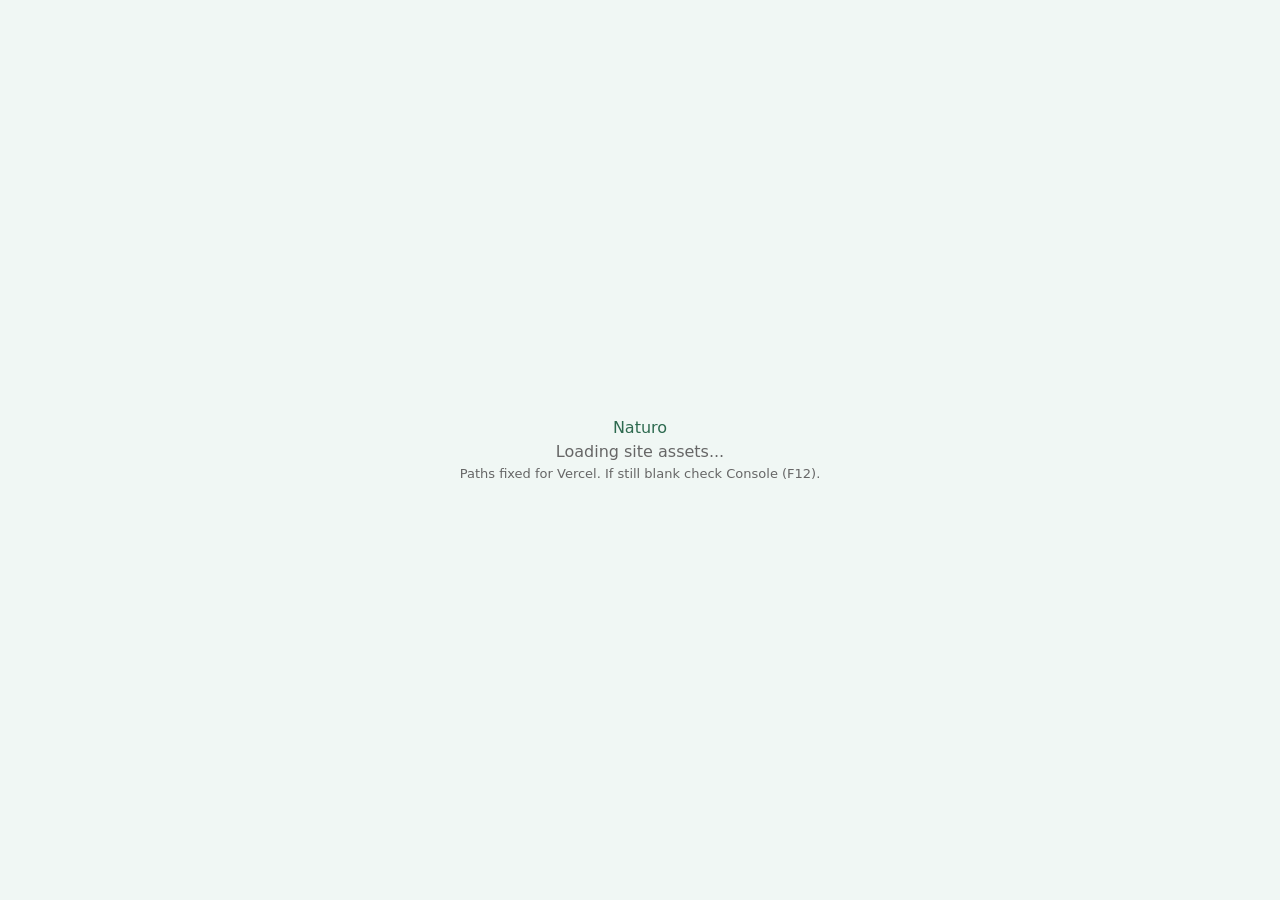
==== commit 2dce8879: "Fix white page on Vercel: add root index.html with corrected asset paths (/CSS/ and /js/)" ====
--- a/index.html
+++ b/index.html
@@ -1,74 +1 @@
-<!DOCTYPE html><html lang="en"><head><meta charSet="utf-8"/><meta name="viewport" content="width=device-width, initial-scale=1"/><meta name="viewport" content="width=device-width, initial-scale=1"/><link rel="preload" href="/_next/static/media/b799e40d1da4cba6-s.p.woff2" as="font" crossorigin="" type="font/woff2"/><link rel="preload" href="/_next/static/media/bb185c3b111b9a6e-s.p.woff2" as="font" crossorigin="" type="font/woff2"/><link rel="preload" href="/_next/static/media/d550ab7c3b0775b5-s.p.woff2" as="font" crossorigin="" type="font/woff2"/><link rel="preload" href="/_next/static/media/e4af272ccee01ff0-s.p.woff2" as="font" crossorigin="" type="font/woff2"/><link rel="preload" href="/_next/static/media/ffe82e8670ea94ea-s.p.woff2" as="font" crossorigin="" type="font/woff2"/><link rel="stylesheet" href="/_next/static/css/4df78f2cd73d6b26.css?dpl=dpl_C3dkjAntArWi6uZrZMDpqrfiyd3i" data-precedence="next"/><link rel="stylesheet" href="/_next/static/css/1eea479de012fece.css?dpl=dpl_C3dkjAntArWi6uZrZMDpqrfiyd3i" data-precedence="next"/><link rel="preload" as="script" fetchPriority="low" href="/_next/static/chunks/webpack-e2ba4617b96033b5.js?dpl=dpl_C3dkjAntArWi6uZrZMDpqrfiyd3i"/><script src="/_next/static/chunks/fd9d1056-969c2d1984a652a9.js?dpl=dpl_C3dkjAntArWi6uZrZMDpqrfiyd3i" async=""></script><script src="/_next/static/chunks/2117-942229bdfc71bf5a.js?dpl=dpl_C3dkjAntArWi6uZrZMDpqrfiyd3i" async=""></script><script src="/_next/static/chunks/main-app-be3d940aef6bd3eb.js?dpl=dpl_C3dkjAntArWi6uZrZMDpqrfiyd3i" async=""></script><script src="/_next/static/chunks/9954-312d00679605b782.js?dpl=dpl_C3dkjAntArWi6uZrZMDpqrfiyd3i" async=""></script><script src="/_next/static/chunks/app/global-error-082e11bf18a0124b.js?dpl=dpl_C3dkjAntArWi6uZrZMDpqrfiyd3i" async=""></script><script src="/_next/static/chunks/2412-756e6123eeb57b42.js?dpl=dpl_C3dkjAntArWi6uZrZMDpqrfiyd3i" async=""></script><script src="/_next/static/chunks/1580-003a84780369850a.js?dpl=dpl_C3dkjAntArWi6uZrZMDpqrfiyd3i" async=""></script><script src="/_next/static/chunks/5184-ca6d4409808c4df8.js?dpl=dpl_C3dkjAntArWi6uZrZMDpqrfiyd3i" async=""></script><script src="/_next/static/chunks/app/layout-04c4ed76422e18f6.js?dpl=dpl_C3dkjAntArWi6uZrZMDpqrfiyd3i" async=""></script><script src="/_next/static/chunks/662-222b85e1b36c3cdf.js?dpl=dpl_C3dkjAntArWi6uZrZMDpqrfiyd3i" async=""></script><script src="/_next/static/chunks/2972-29cdf34917b65aa5.js?dpl=dpl_C3dkjAntArWi6uZrZMDpqrfiyd3i" async=""></script><script src="/_next/static/chunks/9851-d637e30726deec35.js?dpl=dpl_C3dkjAntArWi6uZrZMDpqrfiyd3i" async=""></script><script src="/_next/static/chunks/app/error-574272802f979bce.js?dpl=dpl_C3dkjAntArWi6uZrZMDpqrfiyd3i" async=""></script><script src="/_next/static/chunks/3627521c-fbd001cd11085da7.js?dpl=dpl_C3dkjAntArWi6uZrZMDpqrfiyd3i" async=""></script><script src="/_next/static/chunks/bc9c3264-1af6dc27e37b7dd0.js?dpl=dpl_C3dkjAntArWi6uZrZMDpqrfiyd3i" async=""></script><script src="/_next/static/chunks/39209d7c-8acaacec69678c21.js?dpl=dpl_C3dkjAntArWi6uZrZMDpqrfiyd3i" async=""></script><script src="/_next/static/chunks/12038df7-25a5f03e44f2ecde.js?dpl=dpl_C3dkjAntArWi6uZrZMDpqrfiyd3i" async=""></script><script src="/_next/static/chunks/5878-41b8b93ff0d10bf6.js?dpl=dpl_C3dkjAntArWi6uZrZMDpqrfiyd3i" async=""></script><script src="/_next/static/chunks/6137-304211f89e2bd3b7.js?dpl=dpl_C3dkjAntArWi6uZrZMDpqrfiyd3i" async=""></script><script src="/_next/static/chunks/6141-011ecbaff469f043.js?dpl=dpl_C3dkjAntArWi6uZrZMDpqrfiyd3i" async=""></script><script src="/_next/static/chunks/2210-b16208b9b23bad38.js?dpl=dpl_C3dkjAntArWi6uZrZMDpqrfiyd3i" async=""></script><script src="/_next/static/chunks/1566-e0cdc30c48f522da.js?dpl=dpl_C3dkjAntArWi6uZrZMDpqrfiyd3i" async=""></script><script src="/_next/static/chunks/4255-8920bfbb450f1ed0.js?dpl=dpl_C3dkjAntArWi6uZrZMDpqrfiyd3i" async=""></script><script src="/_next/static/chunks/9301-c40e5caeb6a1630f.js?dpl=dpl_C3dkjAntArWi6uZrZMDpqrfiyd3i" async=""></script><script src="/_next/static/chunks/8655-e314af889d6721a6.js?dpl=dpl_C3dkjAntArWi6uZrZMDpqrfiyd3i" async=""></script><script src="/_next/static/chunks/app/%5Bdomain%5D/page-6d9d931f78510b95.js?dpl=dpl_C3dkjAntArWi6uZrZMDpqrfiyd3i" async=""></script><script src="/_next/static/chunks/app/not-found-165c6e7bd0e4a59a.js?dpl=dpl_C3dkjAntArWi6uZrZMDpqrfiyd3i" async=""></script><link rel="preload" href="/_next/static/css/b48f00c3aacde5f0.css?dpl=dpl_C3dkjAntArWi6uZrZMDpqrfiyd3i" as="style"/><link rel="preload" href="/_next/static/css/55225279b86ea269.css?dpl=dpl_C3dkjAntArWi6uZrZMDpqrfiyd3i" as="style"/><link rel="preload" href="/_next/static/css/cac4f6dce8105760.css?dpl=dpl_C3dkjAntArWi6uZrZMDpqrfiyd3i" as="style"/><link rel="sitemap" type="application/xml" title="Sitemap" href="/sitemap.xml"/><title>Naturo | BACK TO NATURE</title><meta name="me" content="info@naturobd.com"/><meta name="me" content="https://naturobd.com"/><meta property="og:title" content="Naturo | BACK TO NATURE"/><meta property="og:url" content="https://naturobd.com"/><meta property="og:locale" content="en_US"/><meta property="og:image" content="https://pub-b80211003304448e8a7f0edc480f0608.r2.dev/naturo-og.jpg"/><meta property="og:image:width" content="1800"/><meta property="og:image:height" content="1600"/><meta property="og:image:alt" content="Naturo"/><meta property="og:type" content="website"/><meta name="twitter:card" content="summary_large_image"/><meta name="twitter:title" content="Naturo | BACK TO NATURE"/><meta name="twitter:image" content="https://pub-b80211003304448e8a7f0edc480f0608.r2.dev/naturo-og.jpg"/><meta name="twitter:image:width" content="1800"/><meta name="twitter:image:height" content="1600"/><meta name="twitter:image:alt" content="Naturo"/><meta name="next-size-adjust"/><script src="/_next/static/chunks/polyfills-42372ed130431b0a.js?dpl=dpl_C3dkjAntArWi6uZrZMDpqrfiyd3i" noModule=""></script></head><body><style data-emotion="css-global 1w883ez">html{font-family:sans-serif;line-height:1.15;-webkit-text-size-adjust:100%;-moz-text-size-adjust:100%;-ms-text-size-adjust:100%;text-size-adjust:100%;}body{margin:0;}article,aside,footer,header,nav,section,figcaption,figure,main{display:block;}h1{font-size:2em;}hr{box-sizing:content-box;height:0;overflow:visible;}pre{font-family:monospace,monospace;font-size:1em;}a{background:transparent;text-decoration-skip:objects;}a:active,a:hover{outline-width:0;}abbr[title]{border-bottom:none;-webkit-text-decoration:underline;text-decoration:underline;}b,strong{font-weight:bolder;}code,kbp,samp{font-family:monospace,monospace;font-size:1em;}dfn{font-style:italic;}mark{background-color:#ff0;color:#000;}small{font-size:80%;}sub,sup{font-size:75%;line-height:0;position:relative;vertical-align:baseline;}sup{top:-0.5em;}sub{bottom:-0.25em;}audio,video{display:inline-block;}audio:not([controls]){display:none;height:0;}img{border-style:none;vertical-align:middle;}svg:not(:root){overflow:hidden;}button,input,optgroup,select,textarea{font-family:sans-serif;font-size:100%;line-height:1.15;margin:0;}button,input{overflow:visible;}button,select{text-transform:none;}button,[type=reset],[type=submit]{-webkit-appearance:button;}button::-moz-focus-inner,[type=button]::-moz-focus-inner,[type=reset]::-moz-focus-inner,[type=submit]::-moz-focus-inner{border-style:none;padding:0;}button:-moz-focusring,[type=button]:-moz-focusring,[type=reset]:-moz-focusring,[type=submit]:-moz-focusring{outline:0.0625rem dotted ButtonText;}legend{box-sizing:border-box;color:inherit;display:table;max-width:100%;padding:0;white-space:normal;}progress{display:inline-block;vertical-align:baseline;}textarea{overflow:auto;}[type=checkbox],[type=radio]{box-sizing:border-box;padding:0;}[type=number]::-webkit-inner-spin-button,[type=number]::-webkit-outer-spin-button{height:auto;}[type=search]{-webkit-appearance:none;-moz-appearance:none;-ms-appearance:none;appearance:none;}[type=search]::-webkit-search-cancel-button,[type=search]::-webkit-search-decoration{-webkit-appearance:none;-moz-appearance:none;-ms-appearance:none;appearance:none;}::-webkit-file-upload-button{-webkit-appearance:button;-moz-appearance:button;-ms-appearance:button;appearance:button;font:inherit;}details,menu{display:block;}summary{display:-webkit-box;display:-webkit-list-item;display:-ms-list-itembox;display:list-item;}canvas{display:inline-block;}template{display:none;}</style><style data-emotion="css-global 1kvm0ug">*,*::before,*::after{box-sizing:border-box;}html{-webkit-print-color-scheme:light;color-scheme:light;}body{font-family:-apple-system,BlinkMacSystemFont,Segoe UI,Roboto,Helvetica,Arial,sans-serif,Apple Color Emoji,Segoe UI Emoji;background-color:#fff;color:#000;line-height:1.55;font-size:1rem;-webkit-font-smoothing:antialiased;-moz-osx-font-smoothing:grayscale;}</style><style>
-          #nprogress {
-            pointer-events: none;
-          }
-          
-          #nprogress .bar {
-            background: #96C43C;
-          
-            position: fixed;
-            z-index: 1031;
-            top: 0;
-            left: 0;
-          
-            width: 100%;
-            height: 4px;
-          }
-          
-          /* Fancy blur effect */
-          #nprogress .peg {
-            display: block;
-            position: absolute;
-            right: 0px;
-            width: 100px;
-            height: 100%;
-            box-shadow: 0 0 10px #96C43C, 0 0 5px #96C43C;
-            opacity: 1.0;
-          
-            -webkit-transform: rotate(3deg) translate(0px, -4px);
-                -ms-transform: rotate(3deg) translate(0px, -4px);
-                    transform: rotate(3deg) translate(0px, -4px);
-          }
-          
-          /* Remove these to get rid of the spinner */
-          #nprogress .spinner {
-            display: block;
-            position: fixed;
-            z-index: 1031;
-            top: 15px;
-            right: 15px;
-          }
-          
-          #nprogress .spinner-icon {
-            width: 18px;
-            height: 18px;
-            box-sizing: border-box;
-          
-            border: solid 2px transparent;
-            border-top-color: #96C43C;
-            border-left-color: #96C43C;
-            border-radius: 50%;
-          
-            -webkit-animation: nprogress-spinner 400ms linear infinite;
-                    animation: nprogress-spinner 400ms linear infinite;
-          }
-          
-          .nprogress-custom-parent {
-            overflow: hidden;
-            position: relative;
-          }
-          
-          .nprogress-custom-parent #nprogress .spinner,
-          .nprogress-custom-parent #nprogress .bar {
-            position: absolute;
-          }
-          
-          @-webkit-keyframes nprogress-spinner {
-            0%   { -webkit-transform: rotate(0deg); }
-            100% { -webkit-transform: rotate(360deg); }
-          }
-          @keyframes nprogress-spinner {
-            0%   { transform: rotate(0deg); }
-            100% { transform: rotate(360deg); }
-          }
-        </style><script src="/_next/static/chunks/webpack-e2ba4617b96033b5.js?dpl=dpl_C3dkjAntArWi6uZrZMDpqrfiyd3i" async=""></script><script>(self.__next_f=self.__next_f||[]).push([0]);self.__next_f.push([2,null])</script><script>self.__next_f.push([1,"1:HL[\"/_next/static/css/4df78f2cd73d6b26.css?dpl=dpl_C3dkjAntArWi6uZrZMDpqrfiyd3i\",\"style\"]\n2:HL[\"/_next/static/css/1eea479de012fece.css?dpl=dpl_C3dkjAntArWi6uZrZMDpqrfiyd3i\",\"style\"]\n3:HL[\"/_next/static/media/3a9fd9773111cd4d-s.p.woff2\",\"font\",{\"crossOrigin\":\"\",\"type\":\"font/woff2\"}]\n4:HL[\"/_next/static/media/3f70dd7dc665a918-s.p.woff2\",\"font\",{\"crossOrigin\":\"\",\"type\":\"font/woff2\"}]\n5:HL[\"/_next/static/media/88f8bd08eee39201-s.p.woff2\",\"font\",{\"crossOrigin\":\"\",\"type\":\"font/woff2\"}]\n6:HL[\"/_next/static/media/a2026c2855f26d92-s.p.woff2\",\"font\",{\"crossOrigin\":\"\",\"type\":\"font/woff2\"}]\n7:HL[\"/_next/static/media/a9362c7696318d6d-s.p.woff2\",\"font\",{\"crossOrigin\":\"\",\"type\":\"font/woff2\"}]\n8:HL[\"/_next/static/media/b799e40d1da4cba6-s.p.woff2\",\"font\",{\"crossOrigin\":\"\",\"type\":\"font/woff2\"}]\n9:HL[\"/_next/static/media/bb185c3b111b9a6e-s.p.woff2\",\"font\",{\"crossOrigin\":\"\",\"type\":\"font/woff2\"}]\na:HL[\"/_next/static/media/d550ab7c3b0775b5-s.p.woff2\",\"font\",{\"crossOrigin\":\"\",\"type\":\"font/woff2\"}]\nb:HL[\"/_next/static/media/e4af272ccee01ff0-s.p.woff2\",\"font\",{\"crossOrigin\":\"\",\"type\":\"font/woff2\"}]\nc:HL[\"/_next/static/media/ffe82e8670ea94ea-s.p.woff2\",\"font\",{\"crossOrigin\":\"\",\"type\":\"font/woff2\"}]\nd:HL[\"/_next/static/css/b48f00c3aacde5f0.css?dpl=dpl_C3dkjAntArWi6uZrZMDpqrfiyd3i\",\"style\"]\ne:HL[\"/_next/static/css/55225279b86ea269.css?dpl=dpl_C3dkjAntArWi6uZrZMDpqrfiyd3i\",\"style\"]\nf:HL[\"/_next/static/css/cac4f6dce8105760.css?dpl=dpl_C3dkjAntArWi6uZrZMDpqrfiyd3i\",\"style\"]\n"])</script><script>self.__next_f.push([1,"10:I[12846,[],\"\"]\n16:I[9835,[\"9954\",\"static/chunks/9954-312d00679605b782.js?dpl=dpl_C3dkjAntArWi6uZrZMDpqrfiyd3i\",\"6470\",\"static/chunks/app/global-error-082e11bf18a0124b.js?dpl=dpl_C3dkjAntArWi6uZrZMDpqrfiyd3i\"],\"default\"]\n17:[]\n0:[\"$\",\"$L10\",null,{\"buildId\":\"gyjKnanV4XlnjwVeYtYMl\",\"assetPrefix\":\"\",\"urlParts\":[\"\",\"\"],\"initialTree\":[\"\",{\"children\":[[\"domain\",\"naturobd.com\",\"d\"],{\"children\":[\"__PAGE__\",{}]}]},\"$undefined\",\"$undefined\",true],\"initialSeedData\":[\"\",{\"children\":[[\"domain\",\"naturobd.com\",\"d\"],{\"children\":[\"__PAGE__\",{},[[\"$L11\",\"$L12\",[[\"$\",\"link\",\"0\",{\"rel\":\"stylesheet\",\"href\":\"/_next/static/css/cac4f6dce8105760.css?dpl=dpl_C3dkjAntArWi6uZrZMDpqrfiyd3i\",\"precedence\":\"next\",\"crossOrigin\":\"$undefined\"}]]],null],null]},[[[[\"$\",\"link\",\"0\",{\"rel\":\"stylesheet\",\"href\":\"/_next/static/css/b48f00c3aacde5f0.css?dpl=dpl_C3dkjAntArWi6uZrZMDpqrfiyd3i\",\"precedence\":\"next\",\"crossOrigin\":\"$undefined\"}],[\"$\",\"link\",\"1\",{\"rel\":\"stylesheet\",\"href\":\"/_next/static/css/55225279b86ea269.css?dpl=dpl_C3dkjAntArWi6uZrZMDpqrfiyd3i\",\"precedence\":\"next\",\"crossOrigin\":\"$undefined\"}]],\"$L13\"],null],null]},[[[[\"$\",\"link\",\"0\",{\"rel\":\"stylesheet\",\"href\":\"/_next/static/css/4df78f2cd73d6b26.css?dpl=dpl_C3dkjAntArWi6uZrZMDpqrfiyd3i\",\"precedence\":\"next\",\"crossOrigin\":\"$undefined\"}],[\"$\",\"link\",\"1\",{\"rel\":\"stylesheet\",\"href\":\"/_next/static/css/1eea479de012fece.css?dpl=dpl_C3dkjAntArWi6uZrZMDpqrfiyd3i\",\"precedence\":\"next\",\"crossOrigin\":\"$undefined\"}]],\"$L14\"],null],null],\"couldBeIntercepted\":false,\"initialHead\":[null,\"$L15\"],\"globalErrorComponent\":\"$16\",\"missingSlots\":\"$W17\"}]\n"])</script><script>self.__next_f.push([1,"18:I[50010,[\"2412\",\"static/chunks/2412-756e6123eeb57b42.js?dpl=dpl_C3dkjAntArWi6uZrZMDpqrfiyd3i\",\"1580\",\"static/chunks/1580-003a84780369850a.js?dpl=dpl_C3dkjAntArWi6uZrZMDpqrfiyd3i\",\"5184\",\"static/chunks/5184-ca6d4409808c4df8.js?dpl=dpl_C3dkjAntArWi6uZrZMDpqrfiyd3i\",\"3185\",\"static/chunks/app/layout-04c4ed76422e18f6.js?dpl=dpl_C3dkjAntArWi6uZrZMDpqrfiyd3i\"],\"MantainProvides\"]\n19:I[35810,[\"2412\",\"static/chunks/2412-756e6123eeb57b42.js?dpl=dpl_C3dkjAntArWi6uZrZMDpqrfiyd3i\",\"1580\",\"static/chunks/1580-003a84780369850a.js?dpl=dpl_C3dkjAntArWi6uZrZMDpqrfiyd3i\",\"5184\",\"static/chunks/5184-ca6d4409808c4df8.js?dpl=dpl_C3dkjAntArWi6uZrZMDpqrfiyd3i\",\"3185\",\"static/chunks/app/layout-04c4ed76422e18f6.js?dpl=dpl_C3dkjAntArWi6uZrZMDpqrfiyd3i\"],\"Providers\"]\n1a:I[78029,[\"2412\",\"static/chunks/2412-756e6123eeb57b42.js?dpl=dpl_C3dkjAntArWi6uZrZMDpqrfiyd3i\",\"1580\",\"static/chunks/1580-003a84780369850a.js?dpl=dpl_C3dkjAntArWi6uZrZMDpqrfiyd3i\",\"5184\",\"static/chunks/5184-ca6d4409808c4df8.js?dpl=dpl_C3dkjAntArWi6uZrZMDpqrfiyd3i\",\"3185\",\"static/chunks/app/layout-04c4ed76422e18f6.js?dpl=dpl_C3dkjAntArWi6uZrZMDpqrfiyd3i\"],\"ReactQueryClientProvider\"]\n1b:I[4707,[],\"\"]\n1c:I[43334,[\"662\",\"static/chunks/662-222b85e1b36c3cdf.js?dpl=dpl_C3dkjAntArWi6uZrZMDpqrfiyd3i\",\"2972\",\"static/chunks/2972-29cdf34917b65aa5.js?dpl=dpl_C3dkjAntArWi6uZrZMDpqrfiyd3i\",\"2412\",\"static/chunks/2412-756e6123eeb57b42.js?dpl=dpl_C3dkjAntArWi6uZrZMDpqrfiyd3i\",\"9851\",\"static/chunks/9851-d637e30726deec35.js?dpl=dpl_C3dkjAntArWi6uZrZMDpqrfiyd3i\",\"7601\",\"static/chunks/app/error-574272802f979bce.js?dpl=dpl_C3dkjAntArWi6uZrZMDpqrfiyd3i\"],\"default\"]\n1d:I[36423,[],\"\"]\n1e:I[72972,[\"3712\",\"static/chunks/3627521c-fbd001cd11085da7.js?dpl=dpl_C3dkjAntArWi6uZrZMDpqrfiyd3i\",\"1582\",\"static/chunks/bc9c3264-1af6dc27e37b7dd0.js?dpl=dpl_C3dkjAntArWi6uZrZMDpqrfiyd3i\",\"2306\",\"static/chunks/39209d7c-8acaacec69678c21.js?dpl=dpl_C3dkjAntArWi6uZrZMDpqrfiyd3i\",\"2400\",\"static/chunks/12038df7-25a5f03e44f2ecde.js?dpl=dpl_C3dkjAntArWi6uZrZMDpqrfiyd3i\",\"662\",\"static/chunks/662-222b85e1b36c3cdf.js?dpl=dpl_C3d"])</script><script>self.__next_f.push([1,"kjAntArWi6uZrZMDpqrfiyd3i\",\"2972\",\"static/chunks/2972-29cdf34917b65aa5.js?dpl=dpl_C3dkjAntArWi6uZrZMDpqrfiyd3i\",\"5878\",\"static/chunks/5878-41b8b93ff0d10bf6.js?dpl=dpl_C3dkjAntArWi6uZrZMDpqrfiyd3i\",\"1580\",\"static/chunks/1580-003a84780369850a.js?dpl=dpl_C3dkjAntArWi6uZrZMDpqrfiyd3i\",\"6137\",\"static/chunks/6137-304211f89e2bd3b7.js?dpl=dpl_C3dkjAntArWi6uZrZMDpqrfiyd3i\",\"6141\",\"static/chunks/6141-011ecbaff469f043.js?dpl=dpl_C3dkjAntArWi6uZrZMDpqrfiyd3i\",\"2210\",\"static/chunks/2210-b16208b9b23bad38.js?dpl=dpl_C3dkjAntArWi6uZrZMDpqrfiyd3i\",\"1566\",\"static/chunks/1566-e0cdc30c48f522da.js?dpl=dpl_C3dkjAntArWi6uZrZMDpqrfiyd3i\",\"4255\",\"static/chunks/4255-8920bfbb450f1ed0.js?dpl=dpl_C3dkjAntArWi6uZrZMDpqrfiyd3i\",\"9301\",\"static/chunks/9301-c40e5caeb6a1630f.js?dpl=dpl_C3dkjAntArWi6uZrZMDpqrfiyd3i\",\"8655\",\"static/chunks/8655-e314af889d6721a6.js?dpl=dpl_C3dkjAntArWi6uZrZMDpqrfiyd3i\",\"9320\",\"static/chunks/app/%5Bdomain%5D/page-6d9d931f78510b95.js?dpl=dpl_C3dkjAntArWi6uZrZMDpqrfiyd3i\"],\"\"]\n1f:I[51346,[\"662\",\"static/chunks/662-222b85e1b36c3cdf.js?dpl=dpl_C3dkjAntArWi6uZrZMDpqrfiyd3i\",\"2972\",\"static/chunks/2972-29cdf34917b65aa5.js?dpl=dpl_C3dkjAntArWi6uZrZMDpqrfiyd3i\",\"2412\",\"static/chunks/2412-756e6123eeb57b42.js?dpl=dpl_C3dkjAntArWi6uZrZMDpqrfiyd3i\",\"9160\",\"static/chunks/app/not-found-165c6e7bd0e4a59a.js?dpl=dpl_C3dkjAntArWi6uZrZMDpqrfiyd3i\"],\"default\"]\n14:[\"$\",\"html\",null,{\"lang\":\"en\",\"children\":[[\"$\",\"head\",null,{\"children\":[[\"$\",\"meta\",null,{\"name\":\"viewport\",\"content\":\"width=device-width, initial-scale=1\"}],[\"$\",\"link\",null,{\"rel\":\"sitemap\",\"type\":\"application/xml\",\"title\":\"Sitemap\",\"href\":\"/sitemap.xml\"}]]}],[\"$\",\"body\",null,{\"children\":[\"$\",\"$L18\",null,{\"children\":[\"$\",\"$L19\",null,{\"children\":[\"$\",\"$L1a\",null,{\"children\":[\"$\",\"main\",null,{\"children\":[\"$\",\"$L1b\",null,{\"parallelRouterKey\":\"children\",\"segmentPath\":[\"children\"],\"error\":\"$1c\",\"errorStyles\":[],\"errorScripts\":[],\"template\":[\"$\",\"$L1d\",null,{}],\"templateStyles\":\"$undefined\",\"templateScripts\":\"$undefined\",\"notFound\":[\"$\",\"div\",null,{\"className\":\"flex flex-col items-cent"])</script><script>self.__next_f.push([1,"er justify-center my-20\",\"children\":[[\"$\",\"h1\",null,{\"className\":\"text-center text-3xl font-semibold mb-5\",\"children\":\"404 - Page Not Found\"}],[\"$\",\"$L1e\",null,{\"href\":\"/\",\"className\":\"mt-4\",\"children\":[\"$\",\"$L1f\",null,{\"title\":\"Go Homepage\",\"className\":\"py-3\"}]}]]}],\"notFoundStyles\":[]}]}]}]}]}]}]]}]\n"])</script><script>self.__next_f.push([1,"15:[[\"$\",\"meta\",\"0\",{\"name\":\"viewport\",\"content\":\"width=device-width, initial-scale=1\"}],[\"$\",\"meta\",\"1\",{\"charSet\":\"utf-8\"}],[\"$\",\"title\",\"2\",{\"children\":\"Naturo | BACK TO NATURE\"}],[\"$\",\"meta\",\"3\",{\"name\":\"me\",\"content\":\"info@naturobd.com\"}],[\"$\",\"meta\",\"4\",{\"name\":\"me\",\"content\":\"https://naturobd.com\"}],[\"$\",\"meta\",\"5\",{\"property\":\"og:title\",\"content\":\"Naturo | BACK TO NATURE\"}],[\"$\",\"meta\",\"6\",{\"property\":\"og:url\",\"content\":\"https://naturobd.com\"}],[\"$\",\"meta\",\"7\",{\"property\":\"og:locale\",\"content\":\"en_US\"}],[\"$\",\"meta\",\"8\",{\"property\":\"og:image\",\"content\":\"https://pub-b80211003304448e8a7f0edc480f0608.r2.dev/naturo-og.jpg\"}],[\"$\",\"meta\",\"9\",{\"property\":\"og:image:width\",\"content\":\"1800\"}],[\"$\",\"meta\",\"10\",{\"property\":\"og:image:height\",\"content\":\"1600\"}],[\"$\",\"meta\",\"11\",{\"property\":\"og:image:alt\",\"content\":\"Naturo\"}],[\"$\",\"meta\",\"12\",{\"property\":\"og:type\",\"content\":\"website\"}],[\"$\",\"meta\",\"13\",{\"name\":\"twitter:card\",\"content\":\"summary_large_image\"}],[\"$\",\"meta\",\"14\",{\"name\":\"twitter:title\",\"content\":\"Naturo | BACK TO NATURE\"}],[\"$\",\"meta\",\"15\",{\"name\":\"twitter:image\",\"content\":\"https://pub-b80211003304448e8a7f0edc480f0608.r2.dev/naturo-og.jpg\"}],[\"$\",\"meta\",\"16\",{\"name\":\"twitter:image:width\",\"content\":\"1800\"}],[\"$\",\"meta\",\"17\",{\"name\":\"twitter:image:height\",\"content\":\"1600\"}],[\"$\",\"meta\",\"18\",{\"name\":\"twitter:image:alt\",\"content\":\"Naturo\"}],[\"$\",\"meta\",\"19\",{\"name\":\"next-size-adjust\"}]]\n11:null\n"])</script><script>self.__next_f.push([1,"20:I[135,[\"3712\",\"static/chunks/3627521c-fbd001cd11085da7.js?dpl=dpl_C3dkjAntArWi6uZrZMDpqrfiyd3i\",\"1582\",\"static/chunks/bc9c3264-1af6dc27e37b7dd0.js?dpl=dpl_C3dkjAntArWi6uZrZMDpqrfiyd3i\",\"2306\",\"static/chunks/39209d7c-8acaacec69678c21.js?dpl=dpl_C3dkjAntArWi6uZrZMDpqrfiyd3i\",\"2400\",\"static/chunks/12038df7-25a5f03e44f2ecde.js?dpl=dpl_C3dkjAntArWi6uZrZMDpqrfiyd3i\",\"662\",\"static/chunks/662-222b85e1b36c3cdf.js?dpl=dpl_C3dkjAntArWi6uZrZMDpqrfiyd3i\",\"2972\",\"static/chunks/2972-29cdf34917b65aa5.js?dpl=dpl_C3dkjAntArWi6uZrZMDpqrfiyd3i\",\"5878\",\"static/chunks/5878-41b8b93ff0d10bf6.js?dpl=dpl_C3dkjAntArWi6uZrZMDpqrfiyd3i\",\"1580\",\"static/chunks/1580-003a84780369850a.js?dpl=dpl_C3dkjAntArWi6uZrZMDpqrfiyd3i\",\"6137\",\"static/chunks/6137-304211f89e2bd3b7.js?dpl=dpl_C3dkjAntArWi6uZrZMDpqrfiyd3i\",\"6141\",\"static/chunks/6141-011ecbaff469f043.js?dpl=dpl_C3dkjAntArWi6uZrZMDpqrfiyd3i\",\"2210\",\"static/chunks/2210-b16208b9b23bad38.js?dpl=dpl_C3dkjAntArWi6uZrZMDpqrfiyd3i\",\"1566\",\"static/chunks/1566-e0cdc30c48f522da.js?dpl=dpl_C3dkjAntArWi6uZrZMDpqrfiyd3i\",\"4255\",\"static/chunks/4255-8920bfbb450f1ed0.js?dpl=dpl_C3dkjAntArWi6uZrZMDpqrfiyd3i\",\"9301\",\"static/chunks/9301-c40e5caeb6a1630f.js?dpl=dpl_C3dkjAntArWi6uZrZMDpqrfiyd3i\",\"8655\",\"static/chunks/8655-e314af889d6721a6.js?dpl=dpl_C3dkjAntArWi6uZrZMDpqrfiyd3i\",\"9320\",\"static/chunks/app/%5Bdomain%5D/page-6d9d931f78510b95.js?dpl=dpl_C3dkjAntArWi6uZrZMDpqrfiyd3i\"],\"default\"]\n"])</script><script>self.__next_f.push([1,"21:I[45800,[\"3712\",\"static/chunks/3627521c-fbd001cd11085da7.js?dpl=dpl_C3dkjAntArWi6uZrZMDpqrfiyd3i\",\"1582\",\"static/chunks/bc9c3264-1af6dc27e37b7dd0.js?dpl=dpl_C3dkjAntArWi6uZrZMDpqrfiyd3i\",\"2306\",\"static/chunks/39209d7c-8acaacec69678c21.js?dpl=dpl_C3dkjAntArWi6uZrZMDpqrfiyd3i\",\"2400\",\"static/chunks/12038df7-25a5f03e44f2ecde.js?dpl=dpl_C3dkjAntArWi6uZrZMDpqrfiyd3i\",\"2502\",\"static/chunks/a63740d3-275a815717497cfa.js?dpl=dpl_C3dkjAntArWi6uZrZMDpqrfiyd3i\",\"8447\",\"static/chunks/00cbbcb7-08c7ae13d2fa85e2.js?dpl=dpl_C3dkjAntArWi6uZrZMDpqrfiyd3i\",\"2420\",\"static/chunks/9081a741-ac19a6be4fe88c7b.js?dpl=dpl_C3dkjAntArWi6uZrZMDpqrfiyd3i\",\"6115\",\"static/chunks/8dc5345f-2ec7dcf2b82ead11.js?dpl=dpl_C3dkjAntArWi6uZrZMDpqrfiyd3i\",\"9929\",\"static/chunks/4f9d9cd8-14540410250e1ec2.js?dpl=dpl_C3dkjAntArWi6uZrZMDpqrfiyd3i\",\"3190\",\"static/chunks/ec3863c0-e538787a59e12a89.js?dpl=dpl_C3dkjAntArWi6uZrZMDpqrfiyd3i\",\"1787\",\"static/chunks/b5c10047-67efb60d0943fc09.js?dpl=dpl_C3dkjAntArWi6uZrZMDpqrfiyd3i\",\"8218\",\"static/chunks/aaea2bcf-4938c83119a4845f.js?dpl=dpl_C3dkjAntArWi6uZrZMDpqrfiyd3i\",\"662\",\"static/chunks/662-222b85e1b36c3cdf.js?dpl=dpl_C3dkjAntArWi6uZrZMDpqrfiyd3i\",\"2972\",\"static/chunks/2972-29cdf34917b65aa5.js?dpl=dpl_C3dkjAntArWi6uZrZMDpqrfiyd3i\",\"5878\",\"static/chunks/5878-41b8b93ff0d10bf6.js?dpl=dpl_C3dkjAntArWi6uZrZMDpqrfiyd3i\",\"2412\",\"static/chunks/2412-756e6123eeb57b42.js?dpl=dpl_C3dkjAntArWi6uZrZMDpqrfiyd3i\",\"1580\",\"static/chunks/1580-003a84780369850a.js?dpl=dpl_C3dkjAntArWi6uZrZMDpqrfiyd3i\",\"6137\",\"static/chunks/6137-304211f89e2bd3b7.js?dpl=dpl_C3dkjAntArWi6uZrZMDpqrfiyd3i\",\"3464\",\"static/chunks/3464-25c374384f62b270.js?dpl=dpl_C3dkjAntArWi6uZrZMDpqrfiyd3i\",\"6141\",\"static/chunks/6141-011ecbaff469f043.js?dpl=dpl_C3dkjAntArWi6uZrZMDpqrfiyd3i\",\"9345\",\"static/chunks/9345-5a7ac96b806c0d84.js?dpl=dpl_C3dkjAntArWi6uZrZMDpqrfiyd3i\",\"9941\",\"static/chunks/9941-87828b257d24080f.js?dpl=dpl_C3dkjAntArWi6uZrZMDpqrfiyd3i\",\"2210\",\"static/chunks/2210-b16208b9b23bad38.js?dpl=dpl_C3dkjAntArWi6uZrZMDpqrfiyd3i\",\"1566\",\"static/chunks/1566-e0cdc30c48f522da.js?dpl=dpl_C3dkjAntArWi6uZrZMDpqrfiyd3i\",\"1107\",\"static/chunks/1107-e7ab9e1589fe3ba9.js?dpl=dpl_C3dkjAntArWi6uZrZMDpqrfiyd3i\",\"4958\",\"static/chunks/4958-f3ef2d9b03296d34.js?dpl=dpl_C3dkjAntArWi6uZrZMDpqrfiyd3i\",\"7807\",\"static/chunks/7807-b16bb4a59805306e.js?dpl=dpl_C3dkjAntArWi6uZrZMDpqrfiyd3i\",\"9301\",\"static/chunks/9301-c40e5caeb6a1630f.js?dpl=dpl_C3dkjAntArWi6uZrZMDpqrfiyd3i\",\"9851\",\"static/chunks/9851-d637e30726deec35.js?dpl=dpl_C3dkjAntArWi6uZrZMDpqrfiyd3i\",\"1668\",\"static/chunks/1668-f40acefbd0292a5a.js?dpl=dpl_C3dkjAntArWi6uZrZMDpqrfiyd3i\",\"9806\",\"static/chunks/app/%5Bdomain%5D/layout-15b8c4db871b7a6e.js?dpl=dpl_C3dkjAntArWi6uZrZMDpqrfiyd3i\"],\"default\"]\n"])</script><script>self.__next_f.push([1,"22:I[67586,[\"3712\",\"static/chunks/3627521c-fbd001cd11085da7.js?dpl=dpl_C3dkjAntArWi6uZrZMDpqrfiyd3i\",\"1582\",\"static/chunks/bc9c3264-1af6dc27e37b7dd0.js?dpl=dpl_C3dkjAntArWi6uZrZMDpqrfiyd3i\",\"2306\",\"static/chunks/39209d7c-8acaacec69678c21.js?dpl=dpl_C3dkjAntArWi6uZrZMDpqrfiyd3i\",\"2400\",\"static/chunks/12038df7-25a5f03e44f2ecde.js?dpl=dpl_C3dkjAntArWi6uZrZMDpqrfiyd3i\",\"2502\",\"static/chunks/a63740d3-275a815717497cfa.js?dpl=dpl_C3dkjAntArWi6uZrZMDpqrfiyd3i\",\"8447\",\"static/chunks/00cbbcb7-08c7ae13d2fa85e2.js?dpl=dpl_C3dkjAntArWi6uZrZMDpqrfiyd3i\",\"2420\",\"static/chunks/9081a741-ac19a6be4fe88c7b.js?dpl=dpl_C3dkjAntArWi6uZrZMDpqrfiyd3i\",\"6115\",\"static/chunks/8dc5345f-2ec7dcf2b82ead11.js?dpl=dpl_C3dkjAntArWi6uZrZMDpqrfiyd3i\",\"9929\",\"static/chunks/4f9d9cd8-14540410250e1ec2.js?dpl=dpl_C3dkjAntArWi6uZrZMDpqrfiyd3i\",\"3190\",\"static/chunks/ec3863c0-e538787a59e12a89.js?dpl=dpl_C3dkjAntArWi6uZrZMDpqrfiyd3i\",\"1787\",\"static/chunks/b5c10047-67efb60d0943fc09.js?dpl=dpl_C3dkjAntArWi6uZrZMDpqrfiyd3i\",\"8218\",\"static/chunks/aaea2bcf-4938c83119a4845f.js?dpl=dpl_C3dkjAntArWi6uZrZMDpqrfiyd3i\",\"662\",\"static/chunks/662-222b85e1b36c3cdf.js?dpl=dpl_C3dkjAntArWi6uZrZMDpqrfiyd3i\",\"2972\",\"static/chunks/2972-29cdf34917b65aa5.js?dpl=dpl_C3dkjAntArWi6uZrZMDpqrfiyd3i\",\"5878\",\"static/chunks/5878-41b8b93ff0d10bf6.js?dpl=dpl_C3dkjAntArWi6uZrZMDpqrfiyd3i\",\"2412\",\"static/chunks/2412-756e6123eeb57b42.js?dpl=dpl_C3dkjAntArWi6uZrZMDpqrfiyd3i\",\"1580\",\"static/chunks/1580-003a84780369850a.js?dpl=dpl_C3dkjAntArWi6uZrZMDpqrfiyd3i\",\"6137\",\"static/chunks/6137-304211f89e2bd3b7.js?dpl=dpl_C3dkjAntArWi6uZrZMDpqrfiyd3i\",\"3464\",\"static/chunks/3464-25c374384f62b270.js?dpl=dpl_C3dkjAntArWi6uZrZMDpqrfiyd3i\",\"6141\",\"static/chunks/6141-011ecbaff469f043.js?dpl=dpl_C3dkjAntArWi6uZrZMDpqrfiyd3i\",\"9345\",\"static/chunks/9345-5a7ac96b806c0d84.js?dpl=dpl_C3dkjAntArWi6uZrZMDpqrfiyd3i\",\"9941\",\"static/chunks/9941-87828b257d24080f.js?dpl=dpl_C3dkjAntArWi6uZrZMDpqrfiyd3i\",\"2210\",\"static/chunks/2210-b16208b9b23bad38.js?dpl=dpl_C3dkjAntArWi6uZrZMDpqrfiyd3i\",\"1566\",\"static/chunks/1566-e0cdc30c48f522da.js?dpl=dpl_C3dkjAntArWi6uZrZMDpqrfiyd3i\",\"1107\",\"static/chunks/1107-e7ab9e1589fe3ba9.js?dpl=dpl_C3dkjAntArWi6uZrZMDpqrfiyd3i\",\"4958\",\"static/chunks/4958-f3ef2d9b03296d34.js?dpl=dpl_C3dkjAntArWi6uZrZMDpqrfiyd3i\",\"7807\",\"static/chunks/7807-b16bb4a59805306e.js?dpl=dpl_C3dkjAntArWi6uZrZMDpqrfiyd3i\",\"9301\",\"static/chunks/9301-c40e5caeb6a1630f.js?dpl=dpl_C3dkjAntArWi6uZrZMDpqrfiyd3i\",\"9851\",\"static/chunks/9851-d637e30726deec35.js?dpl=dpl_C3dkjAntArWi6uZrZMDpqrfiyd3i\",\"1668\",\"static/chunks/1668-f40acefbd0292a5a.js?dpl=dpl_C3dkjAntArWi6uZrZMDpqrfiyd3i\",\"9806\",\"static/chunks/app/%5Bdomain%5D/layout-15b8c4db871b7a6e.js?dpl=dpl_C3dkjAntArWi6uZrZMDpqrfiyd3i\"],\"default\"]\n"])</script><script>self.__next_f.push([1,"24:I[80857,[\"3712\",\"static/chunks/3627521c-fbd001cd11085da7.js?dpl=dpl_C3dkjAntArWi6uZrZMDpqrfiyd3i\",\"1582\",\"static/chunks/bc9c3264-1af6dc27e37b7dd0.js?dpl=dpl_C3dkjAntArWi6uZrZMDpqrfiyd3i\",\"2306\",\"static/chunks/39209d7c-8acaacec69678c21.js?dpl=dpl_C3dkjAntArWi6uZrZMDpqrfiyd3i\",\"2400\",\"static/chunks/12038df7-25a5f03e44f2ecde.js?dpl=dpl_C3dkjAntArWi6uZrZMDpqrfiyd3i\",\"2502\",\"static/chunks/a63740d3-275a815717497cfa.js?dpl=dpl_C3dkjAntArWi6uZrZMDpqrfiyd3i\",\"8447\",\"static/chunks/00cbbcb7-08c7ae13d2fa85e2.js?dpl=dpl_C3dkjAntArWi6uZrZMDpqrfiyd3i\",\"2420\",\"static/chunks/9081a741-ac19a6be4fe88c7b.js?dpl=dpl_C3dkjAntArWi6uZrZMDpqrfiyd3i\",\"6115\",\"static/chunks/8dc5345f-2ec7dcf2b82ead11.js?dpl=dpl_C3dkjAntArWi6uZrZMDpqrfiyd3i\",\"9929\",\"static/chunks/4f9d9cd8-14540410250e1ec2.js?dpl=dpl_C3dkjAntArWi6uZrZMDpqrfiyd3i\",\"3190\",\"static/chunks/ec3863c0-e538787a59e12a89.js?dpl=dpl_C3dkjAntArWi6uZrZMDpqrfiyd3i\",\"1787\",\"static/chunks/b5c10047-67efb60d0943fc09.js?dpl=dpl_C3dkjAntArWi6uZrZMDpqrfiyd3i\",\"8218\",\"static/chunks/aaea2bcf-4938c83119a4845f.js?dpl=dpl_C3dkjAntArWi6uZrZMDpqrfiyd3i\",\"662\",\"static/chunks/662-222b85e1b36c3cdf.js?dpl=dpl_C3dkjAntArWi6uZrZMDpqrfiyd3i\",\"2972\",\"static/chunks/2972-29cdf34917b65aa5.js?dpl=dpl_C3dkjAntArWi6uZrZMDpqrfiyd3i\",\"5878\",\"static/chunks/5878-41b8b93ff0d10bf6.js?dpl=dpl_C3dkjAntArWi6uZrZMDpqrfiyd3i\",\"2412\",\"static/chunks/2412-756e6123eeb57b42.js?dpl=dpl_C3dkjAntArWi6uZrZMDpqrfiyd3i\",\"1580\",\"static/chunks/1580-003a84780369850a.js?dpl=dpl_C3dkjAntArWi6uZrZMDpqrfiyd3i\",\"6137\",\"static/chunks/6137-304211f89e2bd3b7.js?dpl=dpl_C3dkjAntArWi6uZrZMDpqrfiyd3i\",\"3464\",\"static/chunks/3464-25c374384f62b270.js?dpl=dpl_C3dkjAntArWi6uZrZMDpqrfiyd3i\",\"6141\",\"static/chunks/6141-011ecbaff469f043.js?dpl=dpl_C3dkjAntArWi6uZrZMDpqrfiyd3i\",\"9345\",\"static/chunks/9345-5a7ac96b806c0d84.js?dpl=dpl_C3dkjAntArWi6uZrZMDpqrfiyd3i\",\"9941\",\"static/chunks/9941-87828b257d24080f.js?dpl=dpl_C3dkjAntArWi6uZrZMDpqrfiyd3i\",\"2210\",\"static/chunks/2210-b16208b9b23bad38.js?dpl=dpl_C3dkjAntArWi6uZrZMDpqrfiyd3i\",\"1566\",\"static/chunks/1566-e0cdc30c48f522da.js?dpl=dpl_C3dkjAntArWi6uZrZMDpqrfiyd3i\",\"1107\",\"static/chunks/1107-e7ab9e1589fe3ba9.js?dpl=dpl_C3dkjAntArWi6uZrZMDpqrfiyd3i\",\"4958\",\"static/chunks/4958-f3ef2d9b03296d34.js?dpl=dpl_C3dkjAntArWi6uZrZMDpqrfiyd3i\",\"7807\",\"static/chunks/7807-b16bb4a59805306e.js?dpl=dpl_C3dkjAntArWi6uZrZMDpqrfiyd3i\",\"9301\",\"static/chunks/9301-c40e5caeb6a1630f.js?dpl=dpl_C3dkjAntArWi6uZrZMDpqrfiyd3i\",\"9851\",\"static/chunks/9851-d637e30726deec35.js?dpl=dpl_C3dkjAntArWi6uZrZMDpqrfiyd3i\",\"1668\",\"static/chunks/1668-f40acefbd0292a5a.js?dpl=dpl_C3dkjAntArWi6uZrZMDpqrfiyd3i\",\"9806\",\"static/chunks/app/%5Bdomain%5D/layout-15b8c4db871b7a6e.js?dpl=dpl_C3dkjAntArWi6uZrZMDpqrfiyd3i\"],\"default\"]\n"])</script><script>self.__next_f.push([1,"32:I[45356,[\"3712\",\"static/chunks/3627521c-fbd001cd11085da7.js?dpl=dpl_C3dkjAntArWi6uZrZMDpqrfiyd3i\",\"1582\",\"static/chunks/bc9c3264-1af6dc27e37b7dd0.js?dpl=dpl_C3dkjAntArWi6uZrZMDpqrfiyd3i\",\"2306\",\"static/chunks/39209d7c-8acaacec69678c21.js?dpl=dpl_C3dkjAntArWi6uZrZMDpqrfiyd3i\",\"2400\",\"static/chunks/12038df7-25a5f03e44f2ecde.js?dpl=dpl_C3dkjAntArWi6uZrZMDpqrfiyd3i\",\"2502\",\"static/chunks/a63740d3-275a815717497cfa.js?dpl=dpl_C3dkjAntArWi6uZrZMDpqrfiyd3i\",\"8447\",\"static/chunks/00cbbcb7-08c7ae13d2fa85e2.js?dpl=dpl_C3dkjAntArWi6uZrZMDpqrfiyd3i\",\"2420\",\"static/chunks/9081a741-ac19a6be4fe88c7b.js?dpl=dpl_C3dkjAntArWi6uZrZMDpqrfiyd3i\",\"6115\",\"static/chunks/8dc5345f-2ec7dcf2b82ead11.js?dpl=dpl_C3dkjAntArWi6uZrZMDpqrfiyd3i\",\"9929\",\"static/chunks/4f9d9cd8-14540410250e1ec2.js?dpl=dpl_C3dkjAntArWi6uZrZMDpqrfiyd3i\",\"3190\",\"static/chunks/ec3863c0-e538787a59e12a89.js?dpl=dpl_C3dkjAntArWi6uZrZMDpqrfiyd3i\",\"1787\",\"static/chunks/b5c10047-67efb60d0943fc09.js?dpl=dpl_C3dkjAntArWi6uZrZMDpqrfiyd3i\",\"8218\",\"static/chunks/aaea2bcf-4938c83119a4845f.js?dpl=dpl_C3dkjAntArWi6uZrZMDpqrfiyd3i\",\"662\",\"static/chunks/662-222b85e1b36c3cdf.js?dpl=dpl_C3dkjAntArWi6uZrZMDpqrfiyd3i\",\"2972\",\"static/chunks/2972-29cdf34917b65aa5.js?dpl=dpl_C3dkjAntArWi6uZrZMDpqrfiyd3i\",\"5878\",\"static/chunks/5878-41b8b93ff0d10bf6.js?dpl=dpl_C3dkjAntArWi6uZrZMDpqrfiyd3i\",\"2412\",\"static/chunks/2412-756e6123eeb57b42.js?dpl=dpl_C3dkjAntArWi6uZrZMDpqrfiyd3i\",\"1580\",\"static/chunks/1580-003a84780369850a.js?dpl=dpl_C3dkjAntArWi6uZrZMDpqrfiyd3i\",\"6137\",\"static/chunks/6137-304211f89e2bd3b7.js?dpl=dpl_C3dkjAntArWi6uZrZMDpqrfiyd3i\",\"3464\",\"static/chunks/3464-25c374384f62b270.js?dpl=dpl_C3dkjAntArWi6uZrZMDpqrfiyd3i\",\"6141\",\"static/chunks/6141-011ecbaff469f043.js?dpl=dpl_C3dkjAntArWi6uZrZMDpqrfiyd3i\",\"9345\",\"static/chunks/9345-5a7ac96b806c0d84.js?dpl=dpl_C3dkjAntArWi6uZrZMDpqrfiyd3i\",\"9941\",\"static/chunks/9941-87828b257d24080f.js?dpl=dpl_C3dkjAntArWi6uZrZMDpqrfiyd3i\",\"2210\",\"static/chunks/2210-b16208b9b23bad38.js?dpl=dpl_C3dkjAntArWi6uZrZMDpqrfiyd3i\",\"1566\",\"static/chunks/1566-e0cdc30c48f522da.js?dpl=dpl_C3dkjAntArWi6uZrZMDpqrfiyd3i\",\"1107\",\"static/chunks/1107-e7ab9e1589fe3ba9.js?dpl=dpl_C3dkjAntArWi6uZrZMDpqrfiyd3i\",\"4958\",\"static/chunks/4958-f3ef2d9b03296d34.js?dpl=dpl_C3dkjAntArWi6uZrZMDpqrfiyd3i\",\"7807\",\"static/chunks/7807-b16bb4a59805306e.js?dpl=dpl_C3dkjAntArWi6uZrZMDpqrfiyd3i\",\"9301\",\"static/chunks/9301-c40e5caeb6a1630f.js?dpl=dpl_C3dkjAntArWi6uZrZMDpqrfiyd3i\",\"9851\",\"static/chunks/9851-d637e30726deec35.js?dpl=dpl_C3dkjAntArWi6uZrZMDpqrfiyd3i\",\"1668\",\"static/chunks/1668-f40acefbd0292a5a.js?dpl=dpl_C3dkjAntArWi6uZrZMDpqrfiyd3i\",\"9806\",\"static/chunks/app/%5Bdomain%5D/layout-15b8c4db871b7a6e.js?dpl=dpl_C3dkjAntArWi6uZrZMDpqrfiyd3i\"],\"default\"]\n"])</script><script>self.__next_f.push([1,"33:I[63724,[\"3712\",\"static/chunks/3627521c-fbd001cd11085da7.js?dpl=dpl_C3dkjAntArWi6uZrZMDpqrfiyd3i\",\"1582\",\"static/chunks/bc9c3264-1af6dc27e37b7dd0.js?dpl=dpl_C3dkjAntArWi6uZrZMDpqrfiyd3i\",\"2306\",\"static/chunks/39209d7c-8acaacec69678c21.js?dpl=dpl_C3dkjAntArWi6uZrZMDpqrfiyd3i\",\"2400\",\"static/chunks/12038df7-25a5f03e44f2ecde.js?dpl=dpl_C3dkjAntArWi6uZrZMDpqrfiyd3i\",\"2502\",\"static/chunks/a63740d3-275a815717497cfa.js?dpl=dpl_C3dkjAntArWi6uZrZMDpqrfiyd3i\",\"8447\",\"static/chunks/00cbbcb7-08c7ae13d2fa85e2.js?dpl=dpl_C3dkjAntArWi6uZrZMDpqrfiyd3i\",\"2420\",\"static/chunks/9081a741-ac19a6be4fe88c7b.js?dpl=dpl_C3dkjAntArWi6uZrZMDpqrfiyd3i\",\"6115\",\"static/chunks/8dc5345f-2ec7dcf2b82ead11.js?dpl=dpl_C3dkjAntArWi6uZrZMDpqrfiyd3i\",\"9929\",\"static/chunks/4f9d9cd8-14540410250e1ec2.js?dpl=dpl_C3dkjAntArWi6uZrZMDpqrfiyd3i\",\"3190\",\"static/chunks/ec3863c0-e538787a59e12a89.js?dpl=dpl_C3dkjAntArWi6uZrZMDpqrfiyd3i\",\"1787\",\"static/chunks/b5c10047-67efb60d0943fc09.js?dpl=dpl_C3dkjAntArWi6uZrZMDpqrfiyd3i\",\"8218\",\"static/chunks/aaea2bcf-4938c83119a4845f.js?dpl=dpl_C3dkjAntArWi6uZrZMDpqrfiyd3i\",\"662\",\"static/chunks/662-222b85e1b36c3cdf.js?dpl=dpl_C3dkjAntArWi6uZrZMDpqrfiyd3i\",\"2972\",\"static/chunks/2972-29cdf34917b65aa5.js?dpl=dpl_C3dkjAntArWi6uZrZMDpqrfiyd3i\",\"5878\",\"static/chunks/5878-41b8b93ff0d10bf6.js?dpl=dpl_C3dkjAntArWi6uZrZMDpqrfiyd3i\",\"2412\",\"static/chunks/2412-756e6123eeb57b42.js?dpl=dpl_C3dkjAntArWi6uZrZMDpqrfiyd3i\",\"1580\",\"static/chunks/1580-003a84780369850a.js?dpl=dpl_C3dkjAntArWi6uZrZMDpqrfiyd3i\",\"6137\",\"static/chunks/6137-304211f89e2bd3b7.js?dpl=dpl_C3dkjAntArWi6uZrZMDpqrfiyd3i\",\"3464\",\"static/chunks/3464-25c374384f62b270.js?dpl=dpl_C3dkjAntArWi6uZrZMDpqrfiyd3i\",\"6141\",\"static/chunks/6141-011ecbaff469f043.js?dpl=dpl_C3dkjAntArWi6uZrZMDpqrfiyd3i\",\"9345\",\"static/chunks/9345-5a7ac96b806c0d84.js?dpl=dpl_C3dkjAntArWi6uZrZMDpqrfiyd3i\",\"9941\",\"static/chunks/9941-87828b257d24080f.js?dpl=dpl_C3dkjAntArWi6uZrZMDpqrfiyd3i\",\"2210\",\"static/chunks/2210-b16208b9b23bad38.js?dpl=dpl_C3dkjAntArWi6uZrZMDpqrfiyd3i\",\"1566\",\"static/chunks/1566-e0cdc30c48f522da.js?dpl=dpl_C3dkjAntArWi6uZrZMDpqrfiyd3i\",\"1107\",\"static/chunks/1107-e7ab9e1589fe3ba9.js?dpl=dpl_C3dkjAntArWi6uZrZMDpqrfiyd3i\",\"4958\",\"static/chunks/4958-f3ef2d9b03296d34.js?dpl=dpl_C3dkjAntArWi6uZrZMDpqrfiyd3i\",\"7807\",\"static/chunks/7807-b16bb4a59805306e.js?dpl=dpl_C3dkjAntArWi6uZrZMDpqrfiyd3i\",\"9301\",\"static/chunks/9301-c40e5caeb6a1630f.js?dpl=dpl_C3dkjAntArWi6uZrZMDpqrfiyd3i\",\"9851\",\"static/chunks/9851-d637e30726deec35.js?dpl=dpl_C3dkjAntArWi6uZrZMDpqrfiyd3i\",\"1668\",\"static/chunks/1668-f40acefbd0292a5a.js?dpl=dpl_C3dkjAntArWi6uZrZMDpqrfiyd3i\",\"9806\",\"static/chunks/app/%5Bdomain%5D/layout-15b8c4db871b7a6e.js?dpl=dpl_C3dkjAntArWi6uZrZMDpqrfiyd3i\"],\"default\"]\n"])</script><script>self.__next_f.push([1,"5e:I[55083,[\"3712\",\"static/chunks/3627521c-fbd001cd11085da7.js?dpl=dpl_C3dkjAntArWi6uZrZMDpqrfiyd3i\",\"1582\",\"static/chunks/bc9c3264-1af6dc27e37b7dd0.js?dpl=dpl_C3dkjAntArWi6uZrZMDpqrfiyd3i\",\"2306\",\"static/chunks/39209d7c-8acaacec69678c21.js?dpl=dpl_C3dkjAntArWi6uZrZMDpqrfiyd3i\",\"2400\",\"static/chunks/12038df7-25a5f03e44f2ecde.js?dpl=dpl_C3dkjAntArWi6uZrZMDpqrfiyd3i\",\"2502\",\"static/chunks/a63740d3-275a815717497cfa.js?dpl=dpl_C3dkjAntArWi6uZrZMDpqrfiyd3i\",\"8447\",\"static/chunks/00cbbcb7-08c7ae13d2fa85e2.js?dpl=dpl_C3dkjAntArWi6uZrZMDpqrfiyd3i\",\"2420\",\"static/chunks/9081a741-ac19a6be4fe88c7b.js?dpl=dpl_C3dkjAntArWi6uZrZMDpqrfiyd3i\",\"6115\",\"static/chunks/8dc5345f-2ec7dcf2b82ead11.js?dpl=dpl_C3dkjAntArWi6uZrZMDpqrfiyd3i\",\"9929\",\"static/chunks/4f9d9cd8-14540410250e1ec2.js?dpl=dpl_C3dkjAntArWi6uZrZMDpqrfiyd3i\",\"3190\",\"static/chunks/ec3863c0-e538787a59e12a89.js?dpl=dpl_C3dkjAntArWi6uZrZMDpqrfiyd3i\",\"1787\",\"static/chunks/b5c10047-67efb60d0943fc09.js?dpl=dpl_C3dkjAntArWi6uZrZMDpqrfiyd3i\",\"8218\",\"static/chunks/aaea2bcf-4938c83119a4845f.js?dpl=dpl_C3dkjAntArWi6uZrZMDpqrfiyd3i\",\"662\",\"static/chunks/662-222b85e1b36c3cdf.js?dpl=dpl_C3dkjAntArWi6uZrZMDpqrfiyd3i\",\"2972\",\"static/chunks/2972-29cdf34917b65aa5.js?dpl=dpl_C3dkjAntArWi6uZrZMDpqrfiyd3i\",\"5878\",\"static/chunks/5878-41b8b93ff0d10bf6.js?dpl=dpl_C3dkjAntArWi6uZrZMDpqrfiyd3i\",\"2412\",\"static/chunks/2412-756e6123eeb57b42.js?dpl=dpl_C3dkjAntArWi6uZrZMDpqrfiyd3i\",\"1580\",\"static/chunks/1580-003a84780369850a.js?dpl=dpl_C3dkjAntArWi6uZrZMDpqrfiyd3i\",\"6137\",\"static/chunks/6137-304211f89e2bd3b7.js?dpl=dpl_C3dkjAntArWi6uZrZMDpqrfiyd3i\",\"3464\",\"static/chunks/3464-25c374384f62b270.js?dpl=dpl_C3dkjAntArWi6uZrZMDpqrfiyd3i\",\"6141\",\"static/chunks/6141-011ecbaff469f043.js?dpl=dpl_C3dkjAntArWi6uZrZMDpqrfiyd3i\",\"9345\",\"static/chunks/9345-5a7ac96b806c0d84.js?dpl=dpl_C3dkjAntArWi6uZrZMDpqrfiyd3i\",\"9941\",\"static/chunks/9941-87828b257d24080f.js?dpl=dpl_C3dkjAntArWi6uZrZMDpqrfiyd3i\",\"2210\",\"static/chunks/2210-b16208b9b23bad38.js?dpl=dpl_C3dkjAntArWi6uZrZMDpqrfiyd3i\",\"1566\",\"static/chunks/1566-e0cdc30c48f522da.js?dpl=dpl_C3dkjAntArWi6uZrZMDpqrfiyd3i\",\"1107\",\"static/chunks/1107-e7ab9e1589fe3ba9.js?dpl=dpl_C3dkjAntArWi6uZrZMDpqrfiyd3i\",\"4958\",\"static/chunks/4958-f3ef2d9b03296d34.js?dpl=dpl_C3dkjAntArWi6uZrZMDpqrfiyd3i\",\"7807\",\"static/chunks/7807-b16bb4a59805306e.js?dpl=dpl_C3dkjAntArWi6uZrZMDpqrfiyd3i\",\"9301\",\"static/chunks/9301-c40e5caeb6a1630f.js?dpl=dpl_C3dkjAntArWi6uZrZMDpqrfiyd3i\",\"9851\",\"static/chunks/9851-d637e30726deec35.js?dpl=dpl_C3dkjAntArWi6uZrZMDpqrfiyd3i\",\"1668\",\"static/chunks/1668-f40acefbd0292a5a.js?dpl=dpl_C3dkjAntArWi6uZrZMDpqrfiyd3i\",\"9806\",\"static/chunks/app/%5Bdomain%5D/layout-15b8c4db871b7a6e.js?dpl=dpl_C3dkjAntArWi6uZrZMDpqrfiyd3i\"],\"default\"]\n"])</script><script>self.__next_f.push([1,"5f:I[5177,[\"3712\",\"static/chunks/3627521c-fbd001cd11085da7.js?dpl=dpl_C3dkjAntArWi6uZrZMDpqrfiyd3i\",\"1582\",\"static/chunks/bc9c3264-1af6dc27e37b7dd0.js?dpl=dpl_C3dkjAntArWi6uZrZMDpqrfiyd3i\",\"2306\",\"static/chunks/39209d7c-8acaacec69678c21.js?dpl=dpl_C3dkjAntArWi6uZrZMDpqrfiyd3i\",\"2400\",\"static/chunks/12038df7-25a5f03e44f2ecde.js?dpl=dpl_C3dkjAntArWi6uZrZMDpqrfiyd3i\",\"2502\",\"static/chunks/a63740d3-275a815717497cfa.js?dpl=dpl_C3dkjAntArWi6uZrZMDpqrfiyd3i\",\"8447\",\"static/chunks/00cbbcb7-08c7ae13d2fa85e2.js?dpl=dpl_C3dkjAntArWi6uZrZMDpqrfiyd3i\",\"2420\",\"static/chunks/9081a741-ac19a6be4fe88c7b.js?dpl=dpl_C3dkjAntArWi6uZrZMDpqrfiyd3i\",\"6115\",\"static/chunks/8dc5345f-2ec7dcf2b82ead11.js?dpl=dpl_C3dkjAntArWi6uZrZMDpqrfiyd3i\",\"9929\",\"static/chunks/4f9d9cd8-14540410250e1ec2.js?dpl=dpl_C3dkjAntArWi6uZrZMDpqrfiyd3i\",\"3190\",\"static/chunks/ec3863c0-e538787a59e12a89.js?dpl=dpl_C3dkjAntArWi6uZrZMDpqrfiyd3i\",\"1787\",\"static/chunks/b5c10047-67efb60d0943fc09.js?dpl=dpl_C3dkjAntArWi6uZrZMDpqrfiyd3i\",\"8218\",\"static/chunks/aaea2bcf-4938c83119a4845f.js?dpl=dpl_C3dkjAntArWi6uZrZMDpqrfiyd3i\",\"662\",\"static/chunks/662-222b85e1b36c3cdf.js?dpl=dpl_C3dkjAntArWi6uZrZMDpqrfiyd3i\",\"2972\",\"static/chunks/2972-29cdf34917b65aa5.js?dpl=dpl_C3dkjAntArWi6uZrZMDpqrfiyd3i\",\"5878\",\"static/chunks/5878-41b8b93ff0d10bf6.js?dpl=dpl_C3dkjAntArWi6uZrZMDpqrfiyd3i\",\"2412\",\"static/chunks/2412-756e6123eeb57b42.js?dpl=dpl_C3dkjAntArWi6uZrZMDpqrfiyd3i\",\"1580\",\"static/chunks/1580-003a84780369850a.js?dpl=dpl_C3dkjAntArWi6uZrZMDpqrfiyd3i\",\"6137\",\"static/chunks/6137-304211f89e2bd3b7.js?dpl=dpl_C3dkjAntArWi6uZrZMDpqrfiyd3i\",\"3464\",\"static/chunks/3464-25c374384f62b270.js?dpl=dpl_C3dkjAntArWi6uZrZMDpqrfiyd3i\",\"6141\",\"static/chunks/6141-011ecbaff469f043.js?dpl=dpl_C3dkjAntArWi6uZrZMDpqrfiyd3i\",\"9345\",\"static/chunks/9345-5a7ac96b806c0d84.js?dpl=dpl_C3dkjAntArWi6uZrZMDpqrfiyd3i\",\"9941\",\"static/chunks/9941-87828b257d24080f.js?dpl=dpl_C3dkjAntArWi6uZrZMDpqrfiyd3i\",\"2210\",\"static/chunks/2210-b16208b9b23bad38.js?dpl=dpl_C3dkjAntArWi6uZrZMDpqrfiyd3i\",\"1566\",\"static/chunks/1566-e0cdc30c48f522da.js?dpl=dpl_C3dkjAntArWi6uZrZMDpqrfiyd3i\",\"1107\",\"static/chunks/1107-e7ab9e1589fe3ba9.js?dpl=dpl_C3dkjAntArWi6uZrZMDpqrfiyd3i\",\"4958\",\"static/chunks/4958-f3ef2d9b03296d34.js?dpl=dpl_C3dkjAntArWi6uZrZMDpqrfiyd3i\",\"7807\",\"static/chunks/7807-b16bb4a59805306e.js?dpl=dpl_C3dkjAntArWi6uZrZMDpqrfiyd3i\",\"9301\",\"static/chunks/9301-c40e5caeb6a1630f.js?dpl=dpl_C3dkjAntArWi6uZrZMDpqrfiyd3i\",\"9851\",\"static/chunks/9851-d637e30726deec35.js?dpl=dpl_C3dkjAntArWi6uZrZMDpqrfiyd3i\",\"1668\",\"static/chunks/1668-f40acefbd0292a5a.js?dpl=dpl_C3dkjAntArWi6uZrZMDpqrfiyd3i\",\"9806\",\"static/chunks/app/%5Bdomain%5D/layout-15b8c4db871b7a6e.js?dpl=dpl_C3dkjAntArWi6uZrZMDpqrfiyd3i\"],\"default\"]\n"])</script><script>self.__next_f.push([1,"23:[\"domain\",\"naturobd.com\",\"d\"]\n26:{\"domain_id\":2,\"store_id\":2,\"domain\":\"naturobd.com\",\"verified\":1,\"is_platform_subdomain\":0,\"is_store_domain\":1,\"created_at\":\"2025-04-15T10:58:50.000Z\",\"updated_at\":\"2025-04-15T11:01:41.000Z\"}\n2a:{\"id\":\"c1f5ba25-7250-4a5e-af35-7392d8d94dd3\",\"url\":\"https://naturobd.com/product/Mustard-Flower-Honey-3-KG\",\"image\":\"Banner Web Version 1 _KMGo5gnus.webp\",\"title\":\"\",\"center\":false,\"is_dark\":false,\"placement\":\"slider\",\"sub_title\":\"\",\"has_button\":false,\"button_link\":\"\",\"button_text\":\"\",\"mobileImage\":\"Banner Mobile Version 1 _KMGejmkyr.webp\",\"isSideSlider\":false}\n2b:{\"id\":\"0697d8bb-d274-42cd-9f80-bb964ae87993\",\"url\":\"https://naturobd.com/hakim-mens-consult\",\"image\":\"WhatsApp Image 2026-09-03 at 4.46.11 PM_KMG2zumbi.jpeg\",\"title\":\"\",\"center\":false,\"is_dark\":false,\"placement\":\"side\",\"sub_title\":\"Sub title\",\"has_button\":true,\"button_link\":\"\",\"button_text\":\"Button\",\"mobileImage\":\"\",\"isSideSlider\":true}\n2c:{\"id\":\"5926989d-4bc2-42ea-817f-81cf5dc3017c\",\"url\":\"https://naturobd.com/product/shilajit-honey\",\"image\":\"Small Banner (Web Version) 1_KMGh1yyle.webp\",\"title\":\"Title\",\"center\":false,\"is_dark\":false,\"placement\":\"short\",\"sub_title\":\"Sub title\",\"has_button\":true,\"button_link\":\"\",\"button_text\":\"Button\",\"mobileImage\":\"Small Banner 1 (Mobile Version) _KMGdm7k6c.webp\",\"isSideSlider\":false}\n2d:{\"id\":\"6a6b7ec1-12ee-4e9b-85eb-18f426ff2060\",\"url\":\"https://naturobd.com/product/honey-nut\",\"image\":\"Small Banner 2 Mobile Version _KMGplacqg.webp\",\"title\":\"Title\",\"center\":false,\"is_dark\":false,\"placement\":\"short\",\"sub_title\":\"Sub title\",\"has_button\":true,\"button_link\":\"\",\"button_text\":\"Button\",\"mobileImage\":\"Small Banner 2 Web Version _KMGvu0xzv.webp\",\"isSideSlider\":false}\n2e:{\"id\":\"2adc275c-d901-4a54-99f8-c3b73702bfbe\",\"url\":\"\",\"image\":\"Web Banner _KMG9fb46.webp\",\"title\":\"Title\",\"center\":false,\"is_dark\":false,\"placement\":\"banner\",\"sub_title\":\"Sub title\",\"has_button\":true,\"button_link\":\"\",\"button_text\":\"Button\",\"mobileImage\":\"Web Banner (Mobile Version) _KMGzwwfa.webp\",\"isSideSlider\":false}\n2f:{\"id\":\"4c9a1c1"])</script><script>self.__next_f.push([1,"0-7739-4578-98b8-ca3f78635a93\",\"url\":\"https://naturobd.com/product/shilajit-honey\",\"image\":\"Slider 2 (Web Version)_KMGvrfv9h.webp\",\"title\":\"\",\"center\":false,\"is_dark\":false,\"placement\":\"slider\",\"sub_title\":\"\",\"has_button\":false,\"button_link\":\"\",\"button_text\":\"Button\",\"mobileImage\":\"Slider 2 (Mobile Version) _KMGtq9f2.webp\",\"isSideSlider\":false}\n30:{\"id\":\"de94af88-111b-4cf8-8ce1-658cccc6dc09\",\"url\":\"https://naturobd.com/product/honey-nut\",\"image\":\"Slider 3 (Web Version)_KMG2x3kzm.webp\",\"title\":\"\",\"center\":false,\"is_dark\":false,\"placement\":\"slider\",\"sub_title\":\"\",\"has_button\":false,\"button_link\":\"\",\"button_text\":\"Button\",\"mobileImage\":\"Slider 3 (Mobile Version) _KMGyozuy.webp\",\"isSideSlider\":false}\n31:{\"id\":\"2afdd1be-5a01-452d-84db-4d5e19ce1f48\",\"url\":\"\",\"image\":\"Slider 4 (Web Version) _KMGlao09.webp\",\"title\":\"\",\"center\":false,\"is_dark\":false,\"placement\":\"slider\",\"sub_title\":\"\",\"has_button\":false,\"button_link\":\"\",\"button_text\":\"Button\",\"mobileImage\":\"Slider 4 (Mobile Version) _KMGybqsh.webp\",\"isSideSlider\":false}\n29:[\"$2a\",\"$2b\",\"$2c\",\"$2d\",\"$2e\",\"$2f\",\"$30\",\"$31\"]\n28:{\"sliders\":\"$29\"}\n27:{\"store_id\":2,\"name\":\"Naturo\",\"image\":\"Naturo-Logo.svg\",\"created_at\":\"2025-04-15T10:52:42.000Z\",\"master_user_id\":1,\"theme_id\":null,\"is_ab_active\":0,\"replace_with_new\":1,\"a_theme_id\":null,\"b_theme_id\":null,\"domain\":\"naturobd.com\",\"logo_white\":null,\"currency\":\"BDT\",\"local\":\"bn-BD\",\"amount_type\":\"dollar\",\"admin_url\":\"---\",\"domain_id\":null,\"tagline\":\"BACK TO NATURE\",\"type\":\"Food\",\"phone\":\"09678812525\",\"email\":\"info@naturobd.com\",\"address\":\"Level-5, Noor Tower, 110 Bir Uttam CR Dutta Rd, Dhaka 1205\",\"description\":null,\"theme_color\":\"#000000\",\"language\":\"english\",\"metadata\":\"$28\",\"facebook\":\"https://www.facebook.com/naturobd\",\"whatsapp\":\"8801979912525\",\"instagram\":null,\"gtm_id\":\"GTM-N8M3X6WG\",\"pixel_id\":\"3519336021728782\",\"telegram_id\":\"-1002690929264\",\"about\":null,\"mission\":null,\"vision\":null,\"favicon\":null,\"proxy_store_id\":null,\"free_delivery\":0,\"open_graph_image\":\"naturo-og.jpg\",\"google_verification\":null,\"fashion_layout\":0,\"layout\":"])</script><script>self.__next_f.push([1,"\"default\",\"primary_font\":\"default\",\"secondary_font\":\"default\",\"gtm_id_two\":\"GTM-PX6456S3\",\"pixel_id_two\":null}\n25:{\"domain\":\"$26\",\"store\":\"$27\",\"status\":200}\n36:{\"category_id\":15,\"store_id\":2,\"name\":\"Hakim\",\"slug\":\"hakim\",\"image\":\"Hakim-Icon-web_KMGlghdoh_KMG7cet12.webp\",\"banner_image\":\"\",\"parent_id\":null,\"is_featured\":0,\"created_at\":\"2026-09-02T04:24:33.000Z\",\"updated_at\":\"2026-09-06T09:50:31.000Z\",\"position_index\":null,\"position_all_products_index\":null}\n37:{\"category_id\":14,\"store_id\":2,\"name\":\"Mango\",\"slug\":\"mango\",\"image\":\"Mango-Icon_KMGpsr9a.png\",\"banner_image\":null,\"parent_id\":null,\"is_featured\":0,\"created_at\":\"2026-05-27T07:11:12.000Z\",\"updated_at\":\"2026-06-08T09:41:23.000Z\",\"position_index\":null,\"position_all_products_index\":null}\n38:{\"category_id\":13,\"store_id\":2,\"name\":\"Super Food\",\"slug\":\"super-food\",\"image\":\"Superfood_KMGqzts1.png\",\"banner_image\":null,\"parent_id\":null,\"is_featured\":1,\"created_at\":\"2025-09-30T06:52:19.000Z\",\"updated_at\":\"2026-03-16T04:39:28.000Z\",\"position_index\":null,\"position_all_products_index\":3}\n39:{\"category_id\":12,\"store_id\":2,\"name\":\"Oil\",\"slug\":\"oil\",\"image\":\"Oils_KMGxwpqpm.png\",\"banner_image\":null,\"parent_id\":null,\"is_featured\":0,\"created_at\":\"2025-09-30T06:47:46.000Z\",\"updated_at\":\"2026-03-16T09:04:52.000Z\",\"position_index\":null,\"position_all_products_index\":5}\n3a:{\"category_id\":11,\"store_id\":2,\"name\":\"Others\",\"slug\":\"others\",\"image\":\"59529619-59f9-4c76-95b1-07ae8e10c294_KMGegmm1s.png\",\"banner_image\":\"\",\"parent_id\":null,\"is_featured\":0,\"created_at\":\"2025-09-30T06:46:57.000Z\",\"updated_at\":\"2026-09-06T06:40:42.000Z\",\"position_index\":null,\"position_all_products_index\":null}\n3b:{\"category_id\":10,\"store_id\":2,\"name\":\"Functional Food\",\"slug\":\"functional-food\",\"image\":\"Functional Food_KMGi3slbk.png\",\"banner_image\":null,\"parent_id\":null,\"is_featured\":0,\"created_at\":\"2025-09-30T06:40:39.000Z\",\"updated_at\":\"2026-03-16T09:04:52.000Z\",\"position_index\":null,\"position_all_products_index\":6}\n3c:{\"category_id\":9,\"store_id\":2,\"name\":\"Combo\",\"slug\":\"combo\",\"image\":\"Combo_KMGazt8cx.png\",\"bann"])</script><script>self.__next_f.push([1,"er_image\":null,\"parent_id\":null,\"is_featured\":0,\"created_at\":\"2025-09-30T06:39:34.000Z\",\"updated_at\":\"2026-03-16T09:04:52.000Z\",\"position_index\":null,\"position_all_products_index\":2}\n3d:{\"category_id\":8,\"store_id\":2,\"name\":\"Ghee\",\"slug\":\"ghee\",\"image\":\"Ghee_KMGlwj9fg.png\",\"banner_image\":null,\"parent_id\":null,\"is_featured\":0,\"created_at\":\"2025-09-16T10:27:43.000Z\",\"updated_at\":\"2026-03-16T04:39:27.000Z\",\"position_index\":null,\"position_all_products_index\":7}\n3e:{\"category_id\":7,\"store_id\":2,\"name\":\"Nuts\",\"slug\":\"nuts\",\"image\":\"Nuts_KMGrkpst7.png\",\"banner_image\":null,\"parent_id\":null,\"is_featured\":0,\"created_at\":\"2025-09-16T07:15:49.000Z\",\"updated_at\":\"2026-03-16T04:39:27.000Z\",\"position_index\":null,\"position_all_products_index\":8}\n3f:{\"category_id\":6,\"store_id\":2,\"name\":\"Popular\",\"slug\":\"popular\",\"image\":\"Popular_KMGgjoi2d.png\",\"banner_image\":null,\"parent_id\":null,\"is_featured\":0,\"created_at\":\"2025-07-22T09:11:22.000Z\",\"updated_at\":\"2026-03-16T09:04:52.000Z\",\"position_index\":null,\"position_all_products_index\":4}\n40:{\"category_id\":5,\"store_id\":2,\"name\":\"Herbs\",\"slug\":\"herbs\",\"image\":\"Herbs_KMGrgpkx.png\",\"banner_image\":null,\"parent_id\":null,\"is_featured\":0,\"created_at\":\"2025-05-17T09:36:29.000Z\",\"updated_at\":\"2026-03-16T04:39:27.000Z\",\"position_index\":null,\"position_all_products_index\":10}\n41:{\"category_id\":4,\"store_id\":2,\"name\":\"Wellness\",\"slug\":\"wellness\",\"image\":\"Wellness_KMGfgzhga.png\",\"banner_image\":null,\"parent_id\":null,\"is_featured\":1,\"created_at\":\"2025-04-16T10:14:49.000Z\",\"updated_at\":\"2026-03-16T09:04:52.000Z\",\"position_index\":1,\"position_all_products_index\":9}\n42:{\"category_id\":3,\"store_id\":2,\"name\":\"Honey\",\"slug\":\"honey\",\"image\":\"Honey_KMGqcqpt.png\",\"banner_image\":\"\",\"parent_id\":null,\"is_featured\":1,\"created_at\":\"2025-04-16T10:11:13.000Z\",\"updated_at\":\"2026-09-02T04:09:42.000Z\",\"position_index\":0,\"position_all_products_index\":1}\n35:[\"$36\",\"$37\",\"$38\",\"$39\",\"$3a\",\"$3b\",\"$3c\",\"$3d\",\"$3e\",\"$3f\",\"$40\",\"$41\",\"$42\"]\n45:[]\n44:{\"category_id\":15,\"name\":\"Hakim\",\"slug\":\"hakim\",\"image\":\"Hakim-Icon-web_KMGlghdoh_KMG7c"])</script><script>self.__next_f.push([1,"et12.webp\",\"parent_id\":null,\"children\":\"$45\"}\n47:[]\n46:{\"category_id\":14,\"name\":\"Mango\",\"slug\":\"mango\",\"image\":\"Mango-Icon_KMGpsr9a.png\",\"parent_id\":null,\"children\":\"$47\"}\n49:[]\n48:{\"category_id\":13,\"name\":\"Super Food\",\"slug\":\"super-food\",\"image\":\"Superfood_KMGqzts1.png\",\"parent_id\":null,\"children\":\"$49\"}\n4b:[]\n4a:{\"category_id\":12,\"name\":\"Oil\",\"slug\":\"oil\",\"image\":\"Oils_KMGxwpqpm.png\",\"parent_id\":null,\"children\":\"$4b\"}\n4d:[]\n4c:{\"category_id\":11,\"name\":\"Others\",\"slug\":\"others\",\"image\":\"59529619-59f9-4c76-95b1-07ae8e10c294_KMGegmm1s.png\",\"parent_id\":null,\"children\":\"$4d\"}\n4f:[]\n4e:{\"category_id\":10,\"name\":\"Functional Food\",\"slug\":\"functional-food\",\"image\":\"Functional Food_KMGi3slbk.png\",\"parent_id\":null,\"children\":\"$4f\"}\n51:[]\n50:{\"category_id\":9,\"name\":\"Combo\",\"slug\":\"combo\",\"image\":\"Combo_KMGazt8cx.png\",\"parent_id\":null,\"children\":\"$51\"}\n53:[]\n52:{\"category_id\":8,\"name\":\"Ghee\",\"slug\":\"ghee\",\"image\":\"Ghee_KMGlwj9fg.png\",\"parent_id\":null,\"children\":\"$53\"}\n55:[]\n54:{\"category_id\":7,\"name\":\"Nuts\",\"slug\":\"nuts\",\"image\":\"Nuts_KMGrkpst7.png\",\"parent_id\":null,\"children\":\"$55\"}\n57:[]\n56:{\"category_id\":6,\"name\":\"Popular\",\"slug\":\"popular\",\"image\":\"Popular_KMGgjoi2d.png\",\"parent_id\":null,\"children\":\"$57\"}\n59:[]\n58:{\"category_id\":5,\"name\":\"Herbs\",\"slug\":\"herbs\",\"image\":\"Herbs_KMGrgpkx.png\",\"parent_id\":null,\"children\":\"$59\"}\n5b:[]\n5a:{\"category_id\":4,\"name\":\"Wellness\",\"slug\":\"wellness\",\"image\":\"Wellness_KMGfgzhga.png\",\"parent_id\":null,\"children\":\"$5b\"}\n5d:[]\n5c:{\"category_id\":3,\"name\":\"Honey\",\"slug\":\"honey\",\"image\":\"Honey_KMGqcqpt.png\",\"parent_id\":null,\"children\":\"$5d\"}\n43:[\"$44\",\"$46\",\"$48\",\"$4a\",\"$4c\",\"$4e\",\"$50\",\"$52\",\"$54\",\"$56\",\"$58\",\"$5a\",\"$5c\"]\n34:{\"total\":13,\"page\":1,\"limit\":50,\"pages\":1,\"nextPage\":null,\"categories\":\"$35\",\"formatted_categories\":\"$43\",\"status\":200}\n"])</script><script>self.__next_f.push([1,"13:[\"$\",\"main\",null,{\"className\":\"naturo-theme __variable_e4e175\",\"children\":[\"$\",\"$L20\",null,{\"initialData\":{\"domain\":{\"domain_id\":2,\"store_id\":2,\"domain\":\"naturobd.com\",\"verified\":1,\"is_platform_subdomain\":0,\"is_store_domain\":1,\"created_at\":\"2025-04-15T10:58:50.000Z\",\"updated_at\":\"2025-04-15T11:01:41.000Z\"},\"store\":{\"store_id\":2,\"name\":\"Naturo\",\"image\":\"Naturo-Logo.svg\",\"created_at\":\"2025-04-15T10:52:42.000Z\",\"master_user_id\":1,\"theme_id\":null,\"is_ab_active\":0,\"replace_with_new\":1,\"a_theme_id\":null,\"b_theme_id\":null,\"domain\":\"naturobd.com\",\"logo_white\":null,\"currency\":\"BDT\",\"local\":\"bn-BD\",\"amount_type\":\"dollar\",\"admin_url\":\"---\",\"domain_id\":null,\"tagline\":\"BACK TO NATURE\",\"type\":\"Food\",\"phone\":\"09678812525\",\"email\":\"info@naturobd.com\",\"address\":\"Level-5, Noor Tower, 110 Bir Uttam CR Dutta Rd, Dhaka 1205\",\"description\":null,\"theme_color\":\"#000000\",\"language\":\"english\",\"metadata\":{\"sliders\":[{\"id\":\"c1f5ba25-7250-4a5e-af35-7392d8d94dd3\",\"url\":\"https://naturobd.com/product/Mustard-Flower-Honey-3-KG\",\"image\":\"Banner Web Version 1 _KMGo5gnus.webp\",\"title\":\"\",\"center\":false,\"is_dark\":false,\"placement\":\"slider\",\"sub_title\":\"\",\"has_button\":false,\"button_link\":\"\",\"button_text\":\"\",\"mobileImage\":\"Banner Mobile Version 1 _KMGejmkyr.webp\",\"isSideSlider\":false},{\"id\":\"0697d8bb-d274-42cd-9f80-bb964ae87993\",\"url\":\"https://naturobd.com/hakim-mens-consult\",\"image\":\"WhatsApp Image 2026-09-03 at 4.46.11 PM_KMG2zumbi.jpeg\",\"title\":\"\",\"center\":false,\"is_dark\":false,\"placement\":\"side\",\"sub_title\":\"Sub title\",\"has_button\":true,\"button_link\":\"\",\"button_text\":\"Button\",\"mobileImage\":\"\",\"isSideSlider\":true},{\"id\":\"5926989d-4bc2-42ea-817f-81cf5dc3017c\",\"url\":\"https://naturobd.com/product/shilajit-honey\",\"image\":\"Small Banner (Web Version) 1_KMGh1yyle.webp\",\"title\":\"Title\",\"center\":false,\"is_dark\":false,\"placement\":\"short\",\"sub_title\":\"Sub title\",\"has_button\":true,\"button_link\":\"\",\"button_text\":\"Button\",\"mobileImage\":\"Small Banner 1 (Mobile Version) _KMGdm7k6c.webp\",\"isSideSlider\":false},{\"id\":\"6a6b7ec1-12ee-4e9b-85eb-18f426ff2060\",\"url\":\"https://naturobd.com/product/honey-nut\",\"image\":\"Small Banner 2 Mobile Version _KMGplacqg.webp\",\"title\":\"Title\",\"center\":false,\"is_dark\":false,\"placement\":\"short\",\"sub_title\":\"Sub title\",\"has_button\":true,\"button_link\":\"\",\"button_text\":\"Button\",\"mobileImage\":\"Small Banner 2 Web Version _KMGvu0xzv.webp\",\"isSideSlider\":false},{\"id\":\"2adc275c-d901-4a54-99f8-c3b73702bfbe\",\"url\":\"\",\"image\":\"Web Banner _KMG9fb46.webp\",\"title\":\"Title\",\"center\":false,\"is_dark\":false,\"placement\":\"banner\",\"sub_title\":\"Sub title\",\"has_button\":true,\"button_link\":\"\",\"button_text\":\"Button\",\"mobileImage\":\"Web Banner (Mobile Version) _KMGzwwfa.webp\",\"isSideSlider\":false},{\"id\":\"4c9a1c10-7739-4578-98b8-ca3f78635a93\",\"url\":\"https://naturobd.com/product/shilajit-honey\",\"image\":\"Slider 2 (Web Version)_KMGvrfv9h.webp\",\"title\":\"\",\"center\":false,\"is_dark\":false,\"placement\":\"slider\",\"sub_title\":\"\",\"has_button\":false,\"button_link\":\"\",\"button_text\":\"Button\",\"mobileImage\":\"Slider 2 (Mobile Version) _KMGtq9f2.webp\",\"isSideSlider\":false},{\"id\":\"de94af88-111b-4cf8-8ce1-658cccc6dc09\",\"url\":\"https://naturobd.com/product/honey-nut\",\"image\":\"Slider 3 (Web Version)_KMG2x3kzm.webp\",\"title\":\"\",\"center\":false,\"is_dark\":false,\"placement\":\"slider\",\"sub_title\":\"\",\"has_button\":false,\"button_link\":\"\",\"button_text\":\"Button\",\"mobileImage\":\"Slider 3 (Mobile Version) _KMGyozuy.webp\",\"isSideSlider\":false},{\"id\":\"2afdd1be-5a01-452d-84db-4d5e19ce1f48\",\"url\":\"\",\"image\":\"Slider 4 (Web Version) _KMGlao09.webp\",\"title\":\"\",\"center\":false,\"is_dark\":false,\"placement\":\"slider\",\"sub_title\":\"\",\"has_button\":false,\"button_link\":\"\",\"button_text\":\"Button\",\"mobileImage\":\"Slider 4 (Mobile Version) _KMGybqsh.webp\",\"isSideSlider\":false}]},\"facebook\":\"https://www.facebook.com/naturobd\",\"whatsapp\":\"8801979912525\",\"instagram\":null,\"gtm_id\":\"GTM-N8M3X6WG\",\"pixel_id\":\"3519336021728782\",\"telegram_id\":\"-1002690929264\",\"about\":null,\"mission\":null,\"vision\":null,\"favicon\":null,\"proxy_store_id\":null,\"free_delivery\":0,\"open_graph_image\":\"naturo-og.jpg\",\"google_verification\":null,\"fashion_layout\":0,\"layout\":\"default\",\"primary_font\":\"default\",\"secondary_font\":\"default\",\"gtm_id_two\":\"GTM-PX6456S3\",\"pixel_id_two\":null},\"status\":200},\"domain\":\"naturobd.com\",\"children\":[[\"$\",\"$L21\",null,{\"children\":[[\"$\",\"div\",null,{\"className\":\"hind-siliguri\",\"style\":{\"display\":\"contents\"},\"children\":[\"$\",\"$L22\",null,{\"categories\":{\"total\":13,\"page\":1,\"limit\":50,\"pages\":1,\"nextPage\":null,\"categories\":[{\"category_id\":15,\"store_id\":2,\"name\":\"Hakim\",\"slug\":\"hakim\",\"image\":\"Hakim-Icon-web_KMGlghdoh_KMG7cet12.webp\",\"banner_image\":\"\",\"parent_id\":null,\"is_featured\":0,\"created_at\":\"2026-09-02T04:24:33.000Z\",\"updated_at\":\"2026-09-06T09:50:31.000Z\",\"position_index\":null,\"position_all_products_index\":null},{\"category_id\":14,\"store_id\":2,\"name\":\"Mango\",\"slug\":\"mango\",\"image\":\"Mango-Icon_KMGpsr9a.png\",\"banner_image\":null,\"parent_id\":null,\"is_featured\":0,\"created_at\":\"2026-05-27T07:11:12.000Z\",\"updated_at\":\"2026-06-08T09:41:23.000Z\",\"position_index\":null,\"position_all_products_index\":null},{\"category_id\":13,\"store_id\":2,\"name\":\"Super Food\",\"slug\":\"super-food\",\"image\":\"Superfood_KMGqzts1.png\",\"banner_image\":null,\"parent_id\":null,\"is_featured\":1,\"created_at\":\"2025-09-30T06:52:19.000Z\",\"updated_at\":\"2026-03-16T04:39:28.000Z\",\"position_index\":null,\"position_all_products_index\":3},{\"category_id\":12,\"store_id\":2,\"name\":\"Oil\",\"slug\":\"oil\",\"image\":\"Oils_KMGxwpqpm.png\",\"banner_image\":null,\"parent_id\":null,\"is_featured\":0,\"created_at\":\"2025-09-30T06:47:46.000Z\",\"updated_at\":\"2026-03-16T09:04:52.000Z\",\"position_index\":null,\"position_all_products_index\":5},{\"category_id\":11,\"store_id\":2,\"name\":\"Others\",\"slug\":\"others\",\"image\":\"59529619-59f9-4c76-95b1-07ae8e10c294_KMGegmm1s.png\",\"banner_image\":\"\",\"parent_id\":null,\"is_featured\":0,\"created_at\":\"2025-09-30T06:46:57.000Z\",\"updated_at\":\"2026-09-06T06:40:42.000Z\",\"position_index\":null,\"position_all_products_index\":null},{\"category_id\":10,\"store_id\":2,\"name\":\"Functional Food\",\"slug\":\"functional-food\",\"image\":\"Functional Food_KMGi3slbk.png\",\"banner_image\":null,\"parent_id\":null,\"is_featured\":0,\"created_at\":\"2025-09-30T06:40:39.000Z\",\"updated_at\":\"2026-03-16T09:04:52.000Z\",\"position_index\":null,\"position_all_products_index\":6},{\"category_id\":9,\"store_id\":2,\"name\":\"Combo\",\"slug\":\"combo\",\"image\":\"Combo_KMGazt8cx.png\",\"banner_image\":null,\"parent_id\":null,\"is_featured\":0,\"created_at\":\"2025-09-30T06:39:34.000Z\",\"updated_at\":\"2026-03-16T09:04:52.000Z\",\"position_index\":null,\"position_all_products_index\":2},{\"category_id\":8,\"store_id\":2,\"name\":\"Ghee\",\"slug\":\"ghee\",\"image\":\"Ghee_KMGlwj9fg.png\",\"banner_image\":null,\"parent_id\":null,\"is_featured\":0,\"created_at\":\"2025-09-16T10:27:43.000Z\",\"updated_at\":\"2026-03-16T04:39:27.000Z\",\"position_index\":null,\"position_all_products_index\":7},{\"category_id\":7,\"store_id\":2,\"name\":\"Nuts\",\"slug\":\"nuts\",\"image\":\"Nuts_KMGrkpst7.png\",\"banner_image\":null,\"parent_id\":null,\"is_featured\":0,\"created_at\":\"2025-09-16T07:15:49.000Z\",\"updated_at\":\"2026-03-16T04:39:27.000Z\",\"position_index\":null,\"position_all_products_index\":8},{\"category_id\":6,\"store_id\":2,\"name\":\"Popular\",\"slug\":\"popular\",\"image\":\"Popular_KMGgjoi2d.png\",\"banner_image\":null,\"parent_id\":null,\"is_featured\":0,\"created_at\":\"2025-07-22T09:11:22.000Z\",\"updated_at\":\"2026-03-16T09:04:52.000Z\",\"position_index\":null,\"position_all_products_index\":4},{\"category_id\":5,\"store_id\":2,\"name\":\"Herbs\",\"slug\":\"herbs\",\"image\":\"Herbs_KMGrgpkx.png\",\"banner_image\":null,\"parent_id\":null,\"is_featured\":0,\"created_at\":\"2025-05-17T09:36:29.000Z\",\"updated_at\":\"2026-03-16T04:39:27.000Z\",\"position_index\":null,\"position_all_products_index\":10},{\"category_id\":4,\"store_id\":2,\"name\":\"Wellness\",\"slug\":\"wellness\",\"image\":\"Wellness_KMGfgzhga.png\",\"banner_image\":null,\"parent_id\":null,\"is_featured\":1,\"created_at\":\"2025-04-16T10:14:49.000Z\",\"updated_at\":\"2026-03-16T09:04:52.000Z\",\"position_index\":1,\"position_all_products_index\":9},{\"category_id\":3,\"store_id\":2,\"name\":\"Honey\",\"slug\":\"honey\",\"image\":\"Honey_KMGqcqpt.png\",\"banner_image\":\"\",\"parent_id\":null,\"is_featured\":1,\"created_at\":\"2025-04-16T10:11:13.000Z\",\"updated_at\":\"2026-09-02T04:09:42.000Z\",\"position_index\":0,\"position_all_products_index\":1}],\"formatted_categories\":[{\"category_id\":15,\"name\":\"Hakim\",\"slug\":\"hakim\",\"image\":\"Hakim-Icon-web_KMGlghdoh_KMG7cet12.webp\",\"parent_id\":null,\"children\":[]},{\"category_id\":14,\"name\":\"Mango\",\"slug\":\"mango\",\"image\":\"Mango-Icon_KMGpsr9a.png\",\"parent_id\":null,\"children\":[]},{\"category_id\":13,\"name\":\"Super Food\",\"slug\":\"super-food\",\"image\":\"Superfood_KMGqzts1.png\",\"parent_id\":null,\"children\":[]},{\"category_id\":12,\"name\":\"Oil\",\"slug\":\"oil\",\"image\":\"Oils_KMGxwpqpm.png\",\"parent_id\":null,\"children\":[]},{\"category_id\":11,\"name\":\"Others\",\"slug\":\"others\",\"image\":\"59529619-59f9-4c76-95b1-07ae8e10c294_KMGegmm1s.png\",\"parent_id\":null,\"children\":[]},{\"category_id\":10,\"name\":\"Functional Food\",\"slug\":\"functional-food\",\"image\":\"Functional Food_KMGi3slbk.png\",\"parent_id\":null,\"children\":[]},{\"category_id\":9,\"name\":\"Combo\",\"slug\":\"combo\",\"image\":\"Combo_KMGazt8cx.png\",\"parent_id\":null,\"children\":[]},{\"category_id\":8,\"name\":\"Ghee\",\"slug\":\"ghee\",\"image\":\"Ghee_KMGlwj9fg.png\",\"parent_id\":null,\"children\":[]},{\"category_id\":7,\"name\":\"Nuts\",\"slug\":\"nuts\",\"image\":\"Nuts_KMGrkpst7.png\",\"parent_id\":null,\"children\":[]},{\"category_id\":6,\"name\":\"Popular\",\"slug\":\"popular\",\"image\":\"Popular_KMGgjoi2d.png\",\"parent_id\":null,\"children\":[]},{\"category_id\":5,\"name\":\"Herbs\",\"slug\":\"herbs\",\"image\":\"Herbs_KMGrgpkx.png\",\"parent_id\":null,\"children\":[]},{\"category_id\":4,\"name\":\"Wellness\",\"slug\":\"wellness\",\"image\":\"Wellness_KMGfgzhga.png\",\"parent_id\":null,\"children\":[]},{\"category_id\":3,\"name\":\"Honey\",\"slug\":\"honey\",\"image\":\"Honey_KMGqcqpt.png\",\"parent_id\":null,\"children\":[]}],\"status\":200}}]}],[\"$\",\"$L1b\",null,{\"parallelRouterKey\":\"children\",\"segmentPath\":[\"children\",\"$23\",\"children\"],\"error\":\"$undefined\",\"errorStyles\":\"$undefined\",\"errorScripts\":\"$undefined\",\"template\":[\"$\",\"$L1d\",null,{}],\"templateStyles\":\"$undefined\",\"templateScripts\":\"$undefined\",\"notFound\":\"$undefined\",\"notFoundStyles\":\"$undefined\"}],[\"$\",\"$L24\",null,{\"initialData\":\"$25\"}],[\"$\",\"div\",null,{\"className\":\"hind-siliguri pb-16 lg:pb-0\",\"children\":[\"$\",\"$L32\",null,{\"store_id\":2}]}],[\"$\",\"$L33\",null,{\"categories\":\"$34\"}],[\"$\",\"$L5e\",null,{\"store\":\"$27\"}],[\"$\",\"$L5f\",null,{\"store\":\"$27\"}]]}],[\"$\",\"script\",null,{\"type\":\"application/ld+json\",\"dangerouslySetInnerHTML\":{\"__html\":\"{\\\"@context\\\":\\\"https://schema.org\\\",\\\"@type\\\":\\\"Organization\\\",\\\"url\\\":\\\"https://naturobd.com.com\\\",\\\"logo\\\":\\\"https://pub-b80211003304448e8a7f0edc480f0608.r2.dev/Naturo-Logo.svg\\\",\\\"description\\\":null,\\\"address\\\":{\\\"@type\\\":\\\"PostalAddress\\\",\\\"streetAddress\\\":\\\"Level-5, Noor Tower, 110 Bir Uttam CR Dutta Rd, Dhaka 1205\\\",\\\"addressLocality\\\":\\\"Dhaka\\\",\\\"addressRegion\\\":\\\"BD\\\",\\\"addressCountry\\\":\\\"BD\\\"},\\\"email\\\":\\\"info@naturobd.com\\\",\\\"image\\\":\\\"https://pub-b80211003304448e8a7f0edc480f0608.r2.dev/Naturo-Logo.svg\\\",\\\"name\\\":\\\"Naturo\\\",\\\"brand\\\":{\\\"@type\\\":\\\"Brand\\\",\\\"name\\\":\\\"Naturo\\\",\\\"url\\\":\\\"https://naturobd.com.com\\\",\\\"image\\\":\\\"https://pub-b80211003304448e8a7f0edc480f0608.r2.dev/Naturo-Logo.svg\\\",\\\"logo\\\":\\\"https://pub-b80211003304448e8a7f0edc480f0608.r2.dev/Naturo-Logo.svg\\\"},\\\"sameAs\\\":[\\\"https://www.facebook.com/naturobd\\\",null]}\"}}],[\"$\",\"script\",null,{\"type\":\"application/ld+json\",\"dangerouslySetInnerHTML\":{\"__html\":\"{\\\"@context\\\":\\\"https://schema.org\\\",\\\"@type\\\":\\\"WebSite\\\",\\\"url\\\":\\\"https://naturobd.com.com\\\",\\\"description\\\":null,\\\"name\\\":\\\"Naturo\\\",\\\"potentialAction\\\":{\\\"@type\\\":\\\"SearchAction\\\",\\\"target\\\":\\\"https://naturobd.com.com/search?search={search_term_string}\\\",\\\"query-input\\\":\\\"required name=search_term_string\\\"}}\"}}]]}]}]\n"])</script><script>self.__next_f.push([1,"60:I[83641,[\"3712\",\"static/chunks/3627521c-fbd001cd11085da7.js?dpl=dpl_C3dkjAntArWi6uZrZMDpqrfiyd3i\",\"1582\",\"static/chunks/bc9c3264-1af6dc27e37b7dd0.js?dpl=dpl_C3dkjAntArWi6uZrZMDpqrfiyd3i\",\"2306\",\"static/chunks/39209d7c-8acaacec69678c21.js?dpl=dpl_C3dkjAntArWi6uZrZMDpqrfiyd3i\",\"2400\",\"static/chunks/12038df7-25a5f03e44f2ecde.js?dpl=dpl_C3dkjAntArWi6uZrZMDpqrfiyd3i\",\"662\",\"static/chunks/662-222b85e1b36c3cdf.js?dpl=dpl_C3dkjAntArWi6uZrZMDpqrfiyd3i\",\"2972\",\"static/chunks/2972-29cdf34917b65aa5.js?dpl=dpl_C3dkjAntArWi6uZrZMDpqrfiyd3i\",\"5878\",\"static/chunks/5878-41b8b93ff0d10bf6.js?dpl=dpl_C3dkjAntArWi6uZrZMDpqrfiyd3i\",\"1580\",\"static/chunks/1580-003a84780369850a.js?dpl=dpl_C3dkjAntArWi6uZrZMDpqrfiyd3i\",\"6137\",\"static/chunks/6137-304211f89e2bd3b7.js?dpl=dpl_C3dkjAntArWi6uZrZMDpqrfiyd3i\",\"6141\",\"static/chunks/6141-011ecbaff469f043.js?dpl=dpl_C3dkjAntArWi6uZrZMDpqrfiyd3i\",\"2210\",\"static/chunks/2210-b16208b9b23bad38.js?dpl=dpl_C3dkjAntArWi6uZrZMDpqrfiyd3i\",\"1566\",\"static/chunks/1566-e0cdc30c48f522da.js?dpl=dpl_C3dkjAntArWi6uZrZMDpqrfiyd3i\",\"4255\",\"static/chunks/4255-8920bfbb450f1ed0.js?dpl=dpl_C3dkjAntArWi6uZrZMDpqrfiyd3i\",\"9301\",\"static/chunks/9301-c40e5caeb6a1630f.js?dpl=dpl_C3dkjAntArWi6uZrZMDpqrfiyd3i\",\"8655\",\"static/chunks/8655-e314af889d6721a6.js?dpl=dpl_C3dkjAntArWi6uZrZMDpqrfiyd3i\",\"9320\",\"static/chunks/app/%5Bdomain%5D/page-6d9d931f78510b95.js?dpl=dpl_C3dkjAntArWi6uZrZMDpqrfiyd3i\"],\"default\"]\n61:\"$Sreact.suspense\"\n62:I[70049,[\"3712\",\"static/chunks/3627521c-fbd001cd11085da7.js?dpl=dpl_C3dkjAntArWi6uZrZMDpqrfiyd3i\",\"1582\",\"static/chunks/bc9c3264-1af6dc27e37b7dd0.js?dpl=dpl_C3dkjAntArWi6uZrZMDpqrfiyd3i\",\"2306\",\"static/chunks/39209d7c-8acaacec69678c21.js?dpl=dpl_C3dkjAntArWi6uZrZMDpqrfiyd3i\",\"2400\",\"static/chunks/12038df7-25a5f03e44f2ecde.js?dpl=dpl_C3dkjAntArWi6uZrZMDpqrfiyd3i\",\"662\",\"static/chunks/662-222b85e1b36c3cdf.js?dpl=dpl_C3dkjAntArWi6uZrZMDpqrfiyd3i\",\"2972\",\"static/chunks/2972-29cdf34917b65aa5.js?dpl=dpl_C3dkjAntArWi6uZrZMDpqrfiyd3i\",\"5878\",\"static/chunks/5878-41b8b93ff0d10bf6.js?dpl=dpl_C3dkjAntArWi6uZrZMDp"])</script><script>self.__next_f.push([1,"qrfiyd3i\",\"1580\",\"static/chunks/1580-003a84780369850a.js?dpl=dpl_C3dkjAntArWi6uZrZMDpqrfiyd3i\",\"6137\",\"static/chunks/6137-304211f89e2bd3b7.js?dpl=dpl_C3dkjAntArWi6uZrZMDpqrfiyd3i\",\"6141\",\"static/chunks/6141-011ecbaff469f043.js?dpl=dpl_C3dkjAntArWi6uZrZMDpqrfiyd3i\",\"2210\",\"static/chunks/2210-b16208b9b23bad38.js?dpl=dpl_C3dkjAntArWi6uZrZMDpqrfiyd3i\",\"1566\",\"static/chunks/1566-e0cdc30c48f522da.js?dpl=dpl_C3dkjAntArWi6uZrZMDpqrfiyd3i\",\"4255\",\"static/chunks/4255-8920bfbb450f1ed0.js?dpl=dpl_C3dkjAntArWi6uZrZMDpqrfiyd3i\",\"9301\",\"static/chunks/9301-c40e5caeb6a1630f.js?dpl=dpl_C3dkjAntArWi6uZrZMDpqrfiyd3i\",\"8655\",\"static/chunks/8655-e314af889d6721a6.js?dpl=dpl_C3dkjAntArWi6uZrZMDpqrfiyd3i\",\"9320\",\"static/chunks/app/%5Bdomain%5D/page-6d9d931f78510b95.js?dpl=dpl_C3dkjAntArWi6uZrZMDpqrfiyd3i\"],\"PreloadCss\"]\n64:I[81523,[\"3712\",\"static/chunks/3627521c-fbd001cd11085da7.js?dpl=dpl_C3dkjAntArWi6uZrZMDpqrfiyd3i\",\"1582\",\"static/chunks/bc9c3264-1af6dc27e37b7dd0.js?dpl=dpl_C3dkjAntArWi6uZrZMDpqrfiyd3i\",\"2306\",\"static/chunks/39209d7c-8acaacec69678c21.js?dpl=dpl_C3dkjAntArWi6uZrZMDpqrfiyd3i\",\"2400\",\"static/chunks/12038df7-25a5f03e44f2ecde.js?dpl=dpl_C3dkjAntArWi6uZrZMDpqrfiyd3i\",\"662\",\"static/chunks/662-222b85e1b36c3cdf.js?dpl=dpl_C3dkjAntArWi6uZrZMDpqrfiyd3i\",\"2972\",\"static/chunks/2972-29cdf34917b65aa5.js?dpl=dpl_C3dkjAntArWi6uZrZMDpqrfiyd3i\",\"5878\",\"static/chunks/5878-41b8b93ff0d10bf6.js?dpl=dpl_C3dkjAntArWi6uZrZMDpqrfiyd3i\",\"1580\",\"static/chunks/1580-003a84780369850a.js?dpl=dpl_C3dkjAntArWi6uZrZMDpqrfiyd3i\",\"6137\",\"static/chunks/6137-304211f89e2bd3b7.js?dpl=dpl_C3dkjAntArWi6uZrZMDpqrfiyd3i\",\"6141\",\"static/chunks/6141-011ecbaff469f043.js?dpl=dpl_C3dkjAntArWi6uZrZMDpqrfiyd3i\",\"2210\",\"static/chunks/2210-b16208b9b23bad38.js?dpl=dpl_C3dkjAntArWi6uZrZMDpqrfiyd3i\",\"1566\",\"static/chunks/1566-e0cdc30c48f522da.js?dpl=dpl_C3dkjAntArWi6uZrZMDpqrfiyd3i\",\"4255\",\"static/chunks/4255-8920bfbb450f1ed0.js?dpl=dpl_C3dkjAntArWi6uZrZMDpqrfiyd3i\",\"9301\",\"static/chunks/9301-c40e5caeb6a1630f.js?dpl=dpl_C3dkjAntArWi6uZrZMDpqrfiyd3i\",\"8655\",\"static/chunks/865"])</script><script>self.__next_f.push([1,"5-e314af889d6721a6.js?dpl=dpl_C3dkjAntArWi6uZrZMDpqrfiyd3i\",\"9320\",\"static/chunks/app/%5Bdomain%5D/page-6d9d931f78510b95.js?dpl=dpl_C3dkjAntArWi6uZrZMDpqrfiyd3i\"],\"BailoutToCSR\"]\n68:I[98839,[\"3712\",\"static/chunks/3627521c-fbd001cd11085da7.js?dpl=dpl_C3dkjAntArWi6uZrZMDpqrfiyd3i\",\"1582\",\"static/chunks/bc9c3264-1af6dc27e37b7dd0.js?dpl=dpl_C3dkjAntArWi6uZrZMDpqrfiyd3i\",\"2306\",\"static/chunks/39209d7c-8acaacec69678c21.js?dpl=dpl_C3dkjAntArWi6uZrZMDpqrfiyd3i\",\"2400\",\"static/chunks/12038df7-25a5f03e44f2ecde.js?dpl=dpl_C3dkjAntArWi6uZrZMDpqrfiyd3i\",\"662\",\"static/chunks/662-222b85e1b36c3cdf.js?dpl=dpl_C3dkjAntArWi6uZrZMDpqrfiyd3i\",\"2972\",\"static/chunks/2972-29cdf34917b65aa5.js?dpl=dpl_C3dkjAntArWi6uZrZMDpqrfiyd3i\",\"5878\",\"static/chunks/5878-41b8b93ff0d10bf6.js?dpl=dpl_C3dkjAntArWi6uZrZMDpqrfiyd3i\",\"1580\",\"static/chunks/1580-003a84780369850a.js?dpl=dpl_C3dkjAntArWi6uZrZMDpqrfiyd3i\",\"6137\",\"static/chunks/6137-304211f89e2bd3b7.js?dpl=dpl_C3dkjAntArWi6uZrZMDpqrfiyd3i\",\"6141\",\"static/chunks/6141-011ecbaff469f043.js?dpl=dpl_C3dkjAntArWi6uZrZMDpqrfiyd3i\",\"2210\",\"static/chunks/2210-b16208b9b23bad38.js?dpl=dpl_C3dkjAntArWi6uZrZMDpqrfiyd3i\",\"1566\",\"static/chunks/1566-e0cdc30c48f522da.js?dpl=dpl_C3dkjAntArWi6uZrZMDpqrfiyd3i\",\"4255\",\"static/chunks/4255-8920bfbb450f1ed0.js?dpl=dpl_C3dkjAntArWi6uZrZMDpqrfiyd3i\",\"9301\",\"static/chunks/9301-c40e5caeb6a1630f.js?dpl=dpl_C3dkjAntArWi6uZrZMDpqrfiyd3i\",\"8655\",\"static/chunks/8655-e314af889d6721a6.js?dpl=dpl_C3dkjAntArWi6uZrZMDpqrfiyd3i\",\"9320\",\"static/chunks/app/%5Bdomain%5D/page-6d9d931f78510b95.js?dpl=dpl_C3dkjAntArWi6uZrZMDpqrfiyd3i\"],\"default\"]\n"])</script><script>self.__next_f.push([1,"12:[\"\",[\"$\",\"div\",null,{\"className\":\"grid grid-cols-1 gap-6 px-2 py-5 md:px-5 lg:grid-cols-[4fr_2fr] lg:pl-[max(1.25rem,calc(50%_-_700px))] lg:pr-0\",\"children\":[[\"$\",\"$L60\",null,{\"delay\":5000,\"fashion\":false,\"isFull\":true}],[\"$\",\"aside\",null,{\"className\":\"hidden lg:grid lg:grid-cols-1 gap-4 h-full auto-rows-fr\",\"children\":[[\"$\",\"$L1e\",\"0697d8bb-d274-42cd-9f80-bb964ae87993\",{\"href\":\"https://naturobd.com/hakim-mens-consult\",\"className\":\"group relative block min-h-[200px] overflow-hidden rounded-2xl bg-naturo-soft-green lg:rounded-r-none\",\"children\":[\"$\",\"picture\",null,{\"className\":\"contents\",\"children\":[\"\",[\"$\",\"img\",null,{\"src\":\"https://pub-b80211003304448e8a7f0edc480f0608.r2.dev/WhatsApp Image 2026-09-03 at 4.46.11 PM_KMG2zumbi.jpeg\",\"alt\":\"\",\"className\":\"absolute inset-0 h-full w-full object-cover transition-transform duration-300 group-hover:scale-105\"}]]}]}]]}]]}],\"$undefined\",[\"$\",\"section\",null,{\"aria-label\":\"Why you can trust us\",\"className\":\"naturo-theme container my-3\",\"children\":[\"$\",\"div\",null,{\"className\":\"grid grid-cols-3 border-y border-naturo-line bg-white lg:rounded-2xl lg:border\",\"children\":[[\"$\",\"div\",\"Lab Tested\",{\"className\":\"flex flex-col items-center justify-center gap-1.5 px-1 py-4 text-center lg:gap-2.5 lg:py-7 \",\"children\":[[\"$\",\"svg\",null,{\"stroke\":\"currentColor\",\"fill\":\"none\",\"strokeWidth\":\"2\",\"viewBox\":\"0 0 24 24\",\"strokeLinecap\":\"round\",\"strokeLinejoin\":\"round\",\"className\":\"text-naturo-gold lg:hidden\",\"aria-hidden\":\"true\",\"children\":[\"$undefined\",[[\"$\",\"path\",\"0\",{\"stroke\":\"none\",\"d\":\"M0 0h24v24H0z\",\"fill\":\"none\",\"children\":\"$undefined\"}],[\"$\",\"path\",\"1\",{\"d\":\"M9 3l6 0\",\"children\":\"$undefined\"}],[\"$\",\"path\",\"2\",{\"d\":\"M10 9l4 0\",\"children\":\"$undefined\"}],[\"$\",\"path\",\"3\",{\"d\":\"M10 3v6l-4 11a.7 .7 0 0 0 .5 1h11a.7 .7 0 0 0 .5 -1l-4 -11v-6\",\"children\":\"$undefined\"}]]],\"style\":{\"color\":\"$undefined\"},\"height\":22,\"width\":22,\"xmlns\":\"http://www.w3.org/2000/svg\"}],[\"$\",\"svg\",null,{\"stroke\":\"currentColor\",\"fill\":\"none\",\"strokeWidth\":\"2\",\"viewBox\":\"0 0 24 24\",\"strokeLinecap\":\"round\",\"strokeLinejoin\":\"round\",\"className\":\"hidden text-naturo-gold lg:block\",\"aria-hidden\":\"true\",\"children\":[\"$undefined\",[[\"$\",\"path\",\"0\",{\"stroke\":\"none\",\"d\":\"M0 0h24v24H0z\",\"fill\":\"none\",\"children\":\"$undefined\"}],[\"$\",\"path\",\"1\",{\"d\":\"M9 3l6 0\",\"children\":\"$undefined\"}],[\"$\",\"path\",\"2\",{\"d\":\"M10 9l4 0\",\"children\":\"$undefined\"}],[\"$\",\"path\",\"3\",{\"d\":\"M10 3v6l-4 11a.7 .7 0 0 0 .5 1h11a.7 .7 0 0 0 .5 -1l-4 -11v-6\",\"children\":\"$undefined\"}]]],\"style\":{\"color\":\"$undefined\"},\"height\":26,\"width\":26,\"xmlns\":\"http://www.w3.org/2000/svg\"}],[\"$\",\"span\",null,{\"className\":\"text-[12px] font-semibold leading-tight text-naturo-forest lg:hidden\",\"children\":\"Lab Tested\"}],[\"$\",\"span\",null,{\"className\":\"hidden text-[15px] font-semibold leading-tight text-naturo-forest lg:block\",\"children\":\"Every Batch Lab Tested\"}]]}],[\"$\",\"div\",\"24hr-48hr Delivery\",{\"className\":\"flex flex-col items-center justify-center gap-1.5 px-1 py-4 text-center lg:gap-2.5 lg:py-7 border-l border-naturo-line\",\"children\":[[\"$\",\"svg\",null,{\"stroke\":\"currentColor\",\"fill\":\"none\",\"strokeWidth\":\"2\",\"viewBox\":\"0 0 24 24\",\"strokeLinecap\":\"round\",\"strokeLinejoin\":\"round\",\"className\":\"text-naturo-gold lg:hidden\",\"aria-hidden\":\"true\",\"children\":[\"$undefined\",[[\"$\",\"rect\",\"0\",{\"x\":\"1\",\"y\":\"3\",\"width\":\"15\",\"height\":\"13\",\"children\":\"$undefined\"}],[\"$\",\"polygon\",\"1\",{\"points\":\"16 8 20 8 23 11 23 16 16 16 16 8\",\"children\":\"$undefined\"}],[\"$\",\"circle\",\"2\",{\"cx\":\"5.5\",\"cy\":\"18.5\",\"r\":\"2.5\",\"children\":\"$undefined\"}],[\"$\",\"circle\",\"3\",{\"cx\":\"18.5\",\"cy\":\"18.5\",\"r\":\"2.5\",\"children\":\"$undefined\"}]]],\"style\":{\"color\":\"$undefined\"},\"height\":22,\"width\":22,\"xmlns\":\"http://www.w3.org/2000/svg\"}],[\"$\",\"svg\",null,{\"stroke\":\"currentColor\",\"fill\":\"none\",\"strokeWidth\":\"2\",\"viewBox\":\"0 0 24 24\",\"strokeLinecap\":\"round\",\"strokeLinejoin\":\"round\",\"className\":\"hidden text-naturo-gold lg:block\",\"aria-hidden\":\"true\",\"children\":[\"$undefined\",[[\"$\",\"rect\",\"0\",{\"x\":\"1\",\"y\":\"3\",\"width\":\"15\",\"height\":\"13\",\"children\":\"$undefined\"}],[\"$\",\"polygon\",\"1\",{\"points\":\"16 8 20 8 23 11 23 16 16 16 16 8\",\"children\":\"$undefined\"}],[\"$\",\"circle\",\"2\",{\"cx\":\"5.5\",\"cy\":\"18.5\",\"r\":\"2.5\",\"children\":\"$undefined\"}],[\"$\",\"circle\",\"3\",{\"cx\":\"18.5\",\"cy\":\"18.5\",\"r\":\"2.5\",\"children\":\"$undefined\"}]]],\"style\":{\"color\":\"$undefined\"},\"height\":26,\"width\":26,\"xmlns\":\"http://www.w3.org/2000/svg\"}],[\"$\",\"span\",null,{\"className\":\"text-[12px] font-semibold leading-tight text-naturo-forest lg:hidden\",\"children\":\"24hr-48hr Delivery\"}],[\"$\",\"span\",null,{\"className\":\"hidden text-[15px] font-semibold leading-tight text-naturo-forest lg:block\",\"children\":\"24hr-48hr Delivery in Dhaka\"}]]}],[\"$\",\"div\",\"7-Day Return\",{\"className\":\"flex flex-col items-center justify-center gap-1.5 px-1 py-4 text-center lg:gap-2.5 lg:py-7 border-l border-naturo-line\",\"children\":[[\"$\",\"svg\",null,{\"stroke\":\"currentColor\",\"fill\":\"none\",\"strokeWidth\":\"2\",\"viewBox\":\"0 0 24 24\",\"strokeLinecap\":\"round\",\"strokeLinejoin\":\"round\",\"className\":\"text-naturo-gold lg:hidden\",\"aria-hidden\":\"true\",\"children\":[\"$undefined\",[[\"$\",\"polyline\",\"0\",{\"points\":\"23 4 23 10 17 10\",\"children\":\"$undefined\"}],[\"$\",\"polyline\",\"1\",{\"points\":\"1 20 1 14 7 14\",\"children\":\"$undefined\"}],[\"$\",\"path\",\"2\",{\"d\":\"M3.51 9a9 9 0 0 1 14.85-3.36L23 10M1 14l4.64 4.36A9 9 0 0 0 20.49 15\",\"children\":\"$undefined\"}]]],\"style\":{\"color\":\"$undefined\"},\"height\":22,\"width\":22,\"xmlns\":\"http://www.w3.org/2000/svg\"}],[\"$\",\"svg\",null,{\"stroke\":\"currentColor\",\"fill\":\"none\",\"strokeWidth\":\"2\",\"viewBox\":\"0 0 24 24\",\"strokeLinecap\":\"round\",\"strokeLinejoin\":\"round\",\"className\":\"hidden text-naturo-gold lg:block\",\"aria-hidden\":\"true\",\"children\":[\"$undefined\",[[\"$\",\"polyline\",\"0\",{\"points\":\"23 4 23 10 17 10\",\"children\":\"$undefined\"}],[\"$\",\"polyline\",\"1\",{\"points\":\"1 20 1 14 7 14\",\"children\":\"$undefined\"}],[\"$\",\"path\",\"2\",{\"d\":\"M3.51 9a9 9 0 0 1 14.85-3.36L23 10M1 14l4.64 4.36A9 9 0 0 0 20.49 15\",\"children\":\"$undefined\"}]]],\"style\":{\"color\":\"$undefined\"},\"height\":26,\"width\":26,\"xmlns\":\"http://www.w3.org/2000/svg\"}],[\"$\",\"span\",null,{\"className\":\"text-[12px] font-semibold leading-tight text-naturo-forest lg:hidden\",\"children\":\"7-Day Return\"}],[\"$\",\"span\",null,{\"className\":\"hidden text-[15px] font-semibold leading-tight text-naturo-forest lg:block\",\"children\":\"7-Day Easy Return\"}]]}]]}]}],[\"$\",\"$61\",null,{\"fallback\":null,\"children\":[[\"$\",\"$L62\",null,{\"moduleIds\":[\"app/[domain]/page.js -\u003e ../../components/Home/HomeBestSeller\"]}],\"$L63\"]}],[\"$\",\"section\",null,{\"aria-label\":\"Promotions\",\"className\":\"container my-5\",\"children\":[\"$\",\"div\",null,{\"className\":\"grid gap-3 lg:gap-4 grid-cols-1 md:grid-cols-2\",\"children\":[[\"$\",\"$L1e\",\"5926989d-4bc2-42ea-817f-81cf5dc3017c\",{\"href\":\"https://naturobd.com/product/shilajit-honey\",\"className\":\"group relative block aspect-[15/4] overflow-hidden rounded-2xl bg-naturo-soft-green md:aspect-auto md:h-[120px] lg:h-[150px]\",\"children\":[\"$\",\"picture\",null,{\"className\":\"contents\",\"children\":[[\"$\",\"source\",null,{\"media\":\"(max-width: 767px)\",\"srcSet\":\"https://pub-b80211003304448e8a7f0edc480f0608.r2.dev/Small%20Banner%201%20(Mobile%20Version)%20_KMGdm7k6c.webp\"}],[\"$\",\"img\",null,{\"src\":\"https://pub-b80211003304448e8a7f0edc480f0608.r2.dev/Small Banner (Web Version) 1_KMGh1yyle.webp\",\"alt\":\"Title\",\"className\":\"absolute inset-0 h-full w-full object-cover transition-transform duration-300 group-hover:scale-105\"}]]}]}],[\"$\",\"$L1e\",\"6a6b7ec1-12ee-4e9b-85eb-18f426ff2060\",{\"href\":\"https://naturobd.com/product/honey-nut\",\"className\":\"group relative hidden md:block aspect-[15/4] overflow-hidden rounded-2xl bg-naturo-soft-green md:aspect-auto md:h-[120px] lg:h-[150px]\",\"children\":[\"$\",\"picture\",null,{\"className\":\"contents\",\"children\":[[\"$\",\"source\",null,{\"media\":\"(max-width: 767px)\",\"srcSet\":\"https://pub-b80211003304448e8a7f0edc480f0608.r2.dev/Small%20Banner%202%20Web%20Version%20_KMGvu0xzv.webp\"}],[\"$\",\"img\",null,{\"src\":\"https://pub-b80211003304448e8a7f0edc480f0608.r2.dev/Small Banner 2 Mobile Version _KMGplacqg.webp\",\"alt\":\"Title\",\"className\":\"absolute inset-0 h-full w-full object-cover transition-transform duration-300 group-hover:scale-105\"}]]}]}]]}]}],[\"$\",\"$61\",null,{\"fallback\":null,\"children\":[\"$\",\"$L64\",null,{\"reason\":\"next/dynamic\",\"children\":\"$L65\"}]}],[\"$\",\"section\",null,{\"aria-label\":\"Promotion\",\"className\":\"container my-6\",\"children\":[\"$\",\"div\",null,{\"className\":\"group relative block aspect-[2/1] overflow-hidden rounded-2xl bg-naturo-soft-green md:aspect-auto md:h-[300px] lg:h-[400px]\",\"children\":[\"$\",\"picture\",null,{\"className\":\"contents\",\"children\":[[\"$\",\"source\",null,{\"media\":\"(max-width: 767px)\",\"srcSet\":\"https://pub-b80211003304448e8a7f0edc480f0608.r2.dev/Web%20Banner%20(Mobile%20Version)%20_KMGzwwfa.webp\"}],[\"$\",\"img\",null,{\"src\":\"https://pub-b80211003304448e8a7f0edc480f0608.r2.dev/Web Banner _KMG9fb46.webp\",\"alt\":\"Title\",\"className\":\"absolute inset-0 h-full w-full object-cover transition-transform duration-300 group-hover:scale-105\"}]]}]}]}],\"$L66\",[\"$\",\"$61\",null,{\"fallback\":null,\"children\":[\"$\",\"$L64\",null,{\"reason\":\"next/dynamic\",\"children\":\"$L67\"}]}],[\"$\",\"section\",null,{\"className\":\"bg-white py-9 md:py-12\",\"children\":[\"$\",\"div\",null,{\"className\":\"container\",\"children\":[[\"$\",\"div\",null,{\"className\":\"mb-7 flex flex-col items-center\",\"children\":[[\"$\",\"h2\",null,{\"className\":\"naturo-heading text-center text-[22px] font-bold text-naturo-forest md:text-[26px]\",\"children\":\"Why NATURO\"}],[\"$\",\"p\",null,{\"className\":\"mt-1.5 max-w-prose text-center text-[14px] leading-[1.7] text-[#5C6B5E]\",\"children\":\"খাঁটি রাখার প্রতিটি ধাপ — উৎস থেকে আপনার ঘর পর্যন্ত\"}],[\"$\",\"div\",null,{\"className\":\"mt-3 h-1 w-12 rounded-full bg-naturo-gold\"}]]}],[\"$\",\"ol\",null,{\"className\":\"grid gap-4 md:grid-cols-3 md:gap-5\",\"children\":[[\"$\",\"li\",\"সরাসরি উৎস থেকে\",{\"className\":\"rounded-2xl border border-naturo-line bg-naturo-cream p-5 transition-all duration-300 hover:-translate-y-0.5 hover:border-naturo-gold/50 hover:shadow-[0_12px_30px_-20px_rgba(27,67,50,0.65)] md:p-6\",\"children\":[[\"$\",\"span\",null,{\"aria-hidden\":\"true\",\"className\":\"naturo-heading block text-[30px] font-bold leading-none text-naturo-gold md:text-[34px]\",\"children\":\"01\"}],[\"$\",\"span\",null,{\"aria-hidden\":\"true\",\"className\":\"mt-3 block h-px w-8 bg-naturo-gold/40\"}],[\"$\",\"h3\",null,{\"className\":\"naturo-heading mt-4 text-[17px] font-bold text-naturo-forest\",\"children\":\"সরাসরি উৎস থেকে\"}],[\"$\",\"p\",null,{\"className\":\"mt-1.5 text-[14px] leading-[1.75] text-[#5C6B5E]\",\"children\":\"সুন্দরবনের মৌয়াল ও দেশের কৃষকের কাছ থেকে সরাসরি সংগ্রহ\"}]]}],[\"$\",\"li\",\"প্রতিটি ব্যাচ পরীক্ষিত\",{\"className\":\"rounded-2xl border border-naturo-line bg-naturo-cream p-5 transition-all duration-300 hover:-translate-y-0.5 hover:border-naturo-gold/50 hover:shadow-[0_12px_30px_-20px_rgba(27,67,50,0.65)] md:p-6\",\"children\":[[\"$\",\"span\",null,{\"aria-hidden\":\"true\",\"className\":\"naturo-heading block text-[30px] font-bold leading-none text-naturo-gold md:text-[34px]\",\"children\":\"02\"}],[\"$\",\"span\",null,{\"aria-hidden\":\"true\",\"className\":\"mt-3 block h-px w-8 bg-naturo-gold/40\"}],[\"$\",\"h3\",null,{\"className\":\"naturo-heading mt-4 text-[17px] font-bold text-naturo-forest\",\"children\":\"প্রতিটি ব্যাচ পরীক্ষিত\"}],[\"$\",\"p\",null,{\"className\":\"mt-1.5 text-[14px] leading-[1.75] text-[#5C6B5E]\",\"children\":\"ভেজাল ও আর্দ্রতা পরীক্ষার ফল প্রতিটি পণ্যের পাতায় দেখা যাবে\"}]]}],[\"$\",\"li\",\"হালাল প্রক্রিয়া\",{\"className\":\"rounded-2xl border border-naturo-line bg-naturo-cream p-5 transition-all duration-300 hover:-translate-y-0.5 hover:border-naturo-gold/50 hover:shadow-[0_12px_30px_-20px_rgba(27,67,50,0.65)] md:p-6\",\"children\":[[\"$\",\"span\",null,{\"aria-hidden\":\"true\",\"className\":\"naturo-heading block text-[30px] font-bold leading-none text-naturo-gold md:text-[34px]\",\"children\":\"03\"}],[\"$\",\"span\",null,{\"aria-hidden\":\"true\",\"className\":\"mt-3 block h-px w-8 bg-naturo-gold/40\"}],[\"$\",\"h3\",null,{\"className\":\"naturo-heading mt-4 text-[17px] font-bold text-naturo-forest\",\"children\":\"হালাল প্রক্রিয়া\"}],[\"$\",\"p\",null,{\"className\":\"mt-1.5 text-[14px] leading-[1.75] text-[#5C6B5E]\",\"children\":\"উপাদান থেকে প্যাকেজিং — পুরো প্রক্রিয়া হালাল\"}]]}]]}]]}]}],[\"$\",\"section\",null,{\"className\":\"py-8 md:py-10\",\"children\":[\"$\",\"div\",null,{\"className\":\"container\",\"children\":[\"$\",\"div\",null,{\"className\":\"relative overflow-hidden rounded-2xl bg-gradient-to-br from-naturo-forest to-naturo-leaf px-6 py-8 shadow-[0_16px_44px_-28px_rgba(27,67,50,0.9)] md:px-10 md:py-10\",\"children\":[[\"$\",\"span\",null,{\"aria-hidden\":\"true\",\"className\":\"pointer-events-none absolute -right-20 -top-20 h-56 w-56 rounded-full bg-naturo-gold/15 blur-3xl\"}],[\"$\",\"div\",null,{\"className\":\"relative flex flex-col gap-6 md:flex-row md:items-center md:justify-between md:gap-10\",\"children\":[[\"$\",\"div\",null,{\"className\":\"max-w-prose\",\"children\":[[\"$\",\"span\",null,{\"className\":\"inline-flex items-center gap-1.5 rounded-full border border-naturo-gold/50 px-3 py-1 text-[11px] font-bold uppercase tracking-[0.09em] text-naturo-gold\",\"children\":[[\"$\",\"svg\",null,{\"stroke\":\"currentColor\",\"fill\":\"none\",\"strokeWidth\":\"2\",\"viewBox\":\"0 0 24 24\",\"strokeLinecap\":\"round\",\"strokeLinejoin\":\"round\",\"className\":\"text-[13px]\",\"aria-hidden\":\"true\",\"children\":[\"$undefined\",[[\"$\",\"path\",\"0\",{\"stroke\":\"none\",\"d\":\"M0 0h24v24H0z\",\"fill\":\"none\",\"children\":\"$undefined\"}],[\"$\",\"path\",\"1\",{\"d\":\"M6 4h-1a2 2 0 0 0 -2 2v3.5h0a5.5 5.5 0 0 0 11 0v-3.5a2 2 0 0 0 -2 -2h-1\",\"children\":\"$undefined\"}],[\"$\",\"path\",\"2\",{\"d\":\"M8 15a6 6 0 1 0 12 0v-3\",\"children\":\"$undefined\"}],[\"$\",\"path\",\"3\",{\"d\":\"M11 3v2\",\"children\":\"$undefined\"}],[\"$\",\"path\",\"4\",{\"d\":\"M6 3v2\",\"children\":\"$undefined\"}],[\"$\",\"path\",\"5\",{\"d\":\"M20 10m-2 0a2 2 0 1 0 4 0a2 2 0 1 0 -4 0\",\"children\":\"$undefined\"}]]],\"style\":{\"color\":\"$undefined\"},\"height\":\"1em\",\"width\":\"1em\",\"xmlns\":\"http://www.w3.org/2000/svg\"}],\"Free Consultation\"]}],[\"$\",\"h2\",null,{\"className\":\"naturo-heading mt-3.5 text-[22px] font-bold text-white md:text-[26px]\",\"children\":\"Hakim Consultation\"}],[\"$\",\"p\",null,{\"className\":\"mt-2 text-[15px] leading-[1.75] text-naturo-cream\",\"children\":\"অভিজ্ঞ হাকিমের কাছ থেকে বিনামূল্যে ইউনানি পরামর্শ নিন\"}]]}],[\"$\",\"$L68\",null,{\"href\":\"/hakim-consultation\",\"variant\":\"gold\",\"size\":\"lg\",\"className\":\"w-full shrink-0 md:w-auto\",\"children\":\"Get Advice\"}]]}]]}]}]}]]\n"])</script><script>self.__next_f.push([1,"69:I[69519,[\"3712\",\"static/chunks/3627521c-fbd001cd11085da7.js?dpl=dpl_C3dkjAntArWi6uZrZMDpqrfiyd3i\",\"1582\",\"static/chunks/bc9c3264-1af6dc27e37b7dd0.js?dpl=dpl_C3dkjAntArWi6uZrZMDpqrfiyd3i\",\"2306\",\"static/chunks/39209d7c-8acaacec69678c21.js?dpl=dpl_C3dkjAntArWi6uZrZMDpqrfiyd3i\",\"2400\",\"static/chunks/12038df7-25a5f03e44f2ecde.js?dpl=dpl_C3dkjAntArWi6uZrZMDpqrfiyd3i\",\"662\",\"static/chunks/662-222b85e1b36c3cdf.js?dpl=dpl_C3dkjAntArWi6uZrZMDpqrfiyd3i\",\"2972\",\"static/chunks/2972-29cdf34917b65aa5.js?dpl=dpl_C3dkjAntArWi6uZrZMDpqrfiyd3i\",\"5878\",\"static/chunks/5878-41b8b93ff0d10bf6.js?dpl=dpl_C3dkjAntArWi6uZrZMDpqrfiyd3i\",\"1580\",\"static/chunks/1580-003a84780369850a.js?dpl=dpl_C3dkjAntArWi6uZrZMDpqrfiyd3i\",\"6137\",\"static/chunks/6137-304211f89e2bd3b7.js?dpl=dpl_C3dkjAntArWi6uZrZMDpqrfiyd3i\",\"6141\",\"static/chunks/6141-011ecbaff469f043.js?dpl=dpl_C3dkjAntArWi6uZrZMDpqrfiyd3i\",\"2210\",\"static/chunks/2210-b16208b9b23bad38.js?dpl=dpl_C3dkjAntArWi6uZrZMDpqrfiyd3i\",\"1566\",\"static/chunks/1566-e0cdc30c48f522da.js?dpl=dpl_C3dkjAntArWi6uZrZMDpqrfiyd3i\",\"4255\",\"static/chunks/4255-8920bfbb450f1ed0.js?dpl=dpl_C3dkjAntArWi6uZrZMDpqrfiyd3i\",\"9301\",\"static/chunks/9301-c40e5caeb6a1630f.js?dpl=dpl_C3dkjAntArWi6uZrZMDpqrfiyd3i\",\"8655\",\"static/chunks/8655-e314af889d6721a6.js?dpl=dpl_C3dkjAntArWi6uZrZMDpqrfiyd3i\",\"9320\",\"static/chunks/app/%5Bdomain%5D/page-6d9d931f78510b95.js?dpl=dpl_C3dkjAntArWi6uZrZMDpqrfiyd3i\"],\"default\"]\n"])</script><script>self.__next_f.push([1,"67:[\"$\",\"$L69\",null,{\"store\":{\"domain\":{\"domain_id\":2,\"store_id\":2,\"domain\":\"naturobd.com\",\"verified\":1,\"is_platform_subdomain\":0,\"is_store_domain\":1,\"created_at\":\"2025-04-15T10:58:50.000Z\",\"updated_at\":\"2025-04-15T11:01:41.000Z\"},\"store\":{\"store_id\":2,\"name\":\"Naturo\",\"image\":\"Naturo-Logo.svg\",\"created_at\":\"2025-04-15T10:52:42.000Z\",\"master_user_id\":1,\"theme_id\":null,\"is_ab_active\":0,\"replace_with_new\":1,\"a_theme_id\":null,\"b_theme_id\":null,\"domain\":\"naturobd.com\",\"logo_white\":null,\"currency\":\"BDT\",\"local\":\"bn-BD\",\"amount_type\":\"dollar\",\"admin_url\":\"---\",\"domain_id\":null,\"tagline\":\"BACK TO NATURE\",\"type\":\"Food\",\"phone\":\"09678812525\",\"email\":\"info@naturobd.com\",\"address\":\"Level-5, Noor Tower, 110 Bir Uttam CR Dutta Rd, Dhaka 1205\",\"description\":null,\"theme_color\":\"#000000\",\"language\":\"english\",\"metadata\":{\"sliders\":[{\"id\":\"c1f5ba25-7250-4a5e-af35-7392d8d94dd3\",\"url\":\"https://naturobd.com/product/Mustard-Flower-Honey-3-KG\",\"image\":\"Banner Web Version 1 _KMGo5gnus.webp\",\"title\":\"\",\"center\":false,\"is_dark\":false,\"placement\":\"slider\",\"sub_title\":\"\",\"has_button\":false,\"button_link\":\"\",\"button_text\":\"\",\"mobileImage\":\"Banner Mobile Version 1 _KMGejmkyr.webp\",\"isSideSlider\":false},{\"id\":\"0697d8bb-d274-42cd-9f80-bb964ae87993\",\"url\":\"https://naturobd.com/hakim-mens-consult\",\"image\":\"WhatsApp Image 2026-09-03 at 4.46.11 PM_KMG2zumbi.jpeg\",\"title\":\"\",\"center\":false,\"is_dark\":false,\"placement\":\"side\",\"sub_title\":\"Sub title\",\"has_button\":true,\"button_link\":\"\",\"button_text\":\"Button\",\"mobileImage\":\"\",\"isSideSlider\":true},{\"id\":\"5926989d-4bc2-42ea-817f-81cf5dc3017c\",\"url\":\"https://naturobd.com/product/shilajit-honey\",\"image\":\"Small Banner (Web Version) 1_KMGh1yyle.webp\",\"title\":\"Title\",\"center\":false,\"is_dark\":false,\"placement\":\"short\",\"sub_title\":\"Sub title\",\"has_button\":true,\"button_link\":\"\",\"button_text\":\"Button\",\"mobileImage\":\"Small Banner 1 (Mobile Version) _KMGdm7k6c.webp\",\"isSideSlider\":false},{\"id\":\"6a6b7ec1-12ee-4e9b-85eb-18f426ff2060\",\"url\":\"https://naturobd.com/product/honey-nut\",\"image\":\"Small Banner 2 Mobile Version _KMGplacqg.webp\",\"title\":\"Title\",\"center\":false,\"is_dark\":false,\"placement\":\"short\",\"sub_title\":\"Sub title\",\"has_button\":true,\"button_link\":\"\",\"button_text\":\"Button\",\"mobileImage\":\"Small Banner 2 Web Version _KMGvu0xzv.webp\",\"isSideSlider\":false},{\"id\":\"2adc275c-d901-4a54-99f8-c3b73702bfbe\",\"url\":\"\",\"image\":\"Web Banner _KMG9fb46.webp\",\"title\":\"Title\",\"center\":false,\"is_dark\":false,\"placement\":\"banner\",\"sub_title\":\"Sub title\",\"has_button\":true,\"button_link\":\"\",\"button_text\":\"Button\",\"mobileImage\":\"Web Banner (Mobile Version) _KMGzwwfa.webp\",\"isSideSlider\":false},{\"id\":\"4c9a1c10-7739-4578-98b8-ca3f78635a93\",\"url\":\"https://naturobd.com/product/shilajit-honey\",\"image\":\"Slider 2 (Web Version)_KMGvrfv9h.webp\",\"title\":\"\",\"center\":false,\"is_dark\":false,\"placement\":\"slider\",\"sub_title\":\"\",\"has_button\":false,\"button_link\":\"\",\"button_text\":\"Button\",\"mobileImage\":\"Slider 2 (Mobile Version) _KMGtq9f2.webp\",\"isSideSlider\":false},{\"id\":\"de94af88-111b-4cf8-8ce1-658cccc6dc09\",\"url\":\"https://naturobd.com/product/honey-nut\",\"image\":\"Slider 3 (Web Version)_KMG2x3kzm.webp\",\"title\":\"\",\"center\":false,\"is_dark\":false,\"placement\":\"slider\",\"sub_title\":\"\",\"has_button\":false,\"button_link\":\"\",\"button_text\":\"Button\",\"mobileImage\":\"Slider 3 (Mobile Version) _KMGyozuy.webp\",\"isSideSlider\":false},{\"id\":\"2afdd1be-5a01-452d-84db-4d5e19ce1f48\",\"url\":\"\",\"image\":\"Slider 4 (Web Version) _KMGlao09.webp\",\"title\":\"\",\"center\":false,\"is_dark\":false,\"placement\":\"slider\",\"sub_title\":\"\",\"has_button\":false,\"button_link\":\"\",\"button_text\":\"Button\",\"mobileImage\":\"Slider 4 (Mobile Version) _KMGybqsh.webp\",\"isSideSlider\":false}]},\"facebook\":\"https://www.facebook.com/naturobd\",\"whatsapp\":\"8801979912525\",\"instagram\":null,\"gtm_id\":\"GTM-N8M3X6WG\",\"pixel_id\":\"3519336021728782\",\"telegram_id\":\"-1002690929264\",\"about\":null,\"mission\":null,\"vision\":null,\"favicon\":null,\"proxy_store_id\":null,\"free_delivery\":0,\"open_graph_image\":\"naturo-og.jpg\",\"google_verification\":null,\"fashion_layout\":0,\"layout\":\"default\",\"primary_font\":\"default\",\"secondary_font\":\"default\",\"gtm_id_two\":\"GTM-PX6456S3\",\"pixel_id_two\":null},\"status\":200},\"categories\":[{\"category_id\":3,\"store_id\":2,\"name\":\"Honey\",\"slug\":\"honey\",\"image\":\"Honey_KMGqcqpt.png\",\"banner_image\":\"\",\"parent_id\":null,\"is_featured\":1,\"created_at\":\"2025-04-16T10:11:13.000Z\",\"updated_at\":\"2026-09-02T04:09:42.000Z\",\"position_index\":0,\"position_all_products_index\":1},{\"category_id\":9,\"store_id\":2,\"name\":\"Combo\",\"slug\":\"combo\",\"image\":\"Combo_KMGazt8cx.png\",\"banner_image\":null,\"parent_id\":null,\"is_featured\":0,\"created_at\":\"2025-09-30T06:39:34.000Z\",\"updated_at\":\"2026-03-16T09:04:52.000Z\",\"position_index\":null,\"position_all_products_index\":2},{\"category_id\":13,\"store_id\":2,\"name\":\"Super Food\",\"slug\":\"super-food\",\"image\":\"Superfood_KMGqzts1.png\",\"banner_image\":null,\"parent_id\":null,\"is_featured\":1,\"created_at\":\"2025-09-30T06:52:19.000Z\",\"updated_at\":\"2026-03-16T04:39:28.000Z\",\"position_index\":null,\"position_all_products_index\":3},{\"category_id\":6,\"store_id\":2,\"name\":\"Popular\",\"slug\":\"popular\",\"image\":\"Popular_KMGgjoi2d.png\",\"banner_image\":null,\"parent_id\":null,\"is_featured\":0,\"created_at\":\"2025-07-22T09:11:22.000Z\",\"updated_at\":\"2026-03-16T09:04:52.000Z\",\"position_index\":null,\"position_all_products_index\":4},{\"category_id\":12,\"store_id\":2,\"name\":\"Oil\",\"slug\":\"oil\",\"image\":\"Oils_KMGxwpqpm.png\",\"banner_image\":null,\"parent_id\":null,\"is_featured\":0,\"created_at\":\"2025-09-30T06:47:46.000Z\",\"updated_at\":\"2026-03-16T09:04:52.000Z\",\"position_index\":null,\"position_all_products_index\":5},{\"category_id\":10,\"store_id\":2,\"name\":\"Functional Food\",\"slug\":\"functional-food\",\"image\":\"Functional Food_KMGi3slbk.png\",\"banner_image\":null,\"parent_id\":null,\"is_featured\":0,\"created_at\":\"2025-09-30T06:40:39.000Z\",\"updated_at\":\"2026-03-16T09:04:52.000Z\",\"position_index\":null,\"position_all_products_index\":6},{\"category_id\":8,\"store_id\":2,\"name\":\"Ghee\",\"slug\":\"ghee\",\"image\":\"Ghee_KMGlwj9fg.png\",\"banner_image\":null,\"parent_id\":null,\"is_featured\":0,\"created_at\":\"2025-09-16T10:27:43.000Z\",\"updated_at\":\"2026-03-16T04:39:27.000Z\",\"position_index\":null,\"position_all_products_index\":7},{\"category_id\":7,\"store_id\":2,\"name\":\"Nuts\",\"slug\":\"nuts\",\"image\":\"Nuts_KMGrkpst7.png\",\"banner_image\":null,\"parent_id\":null,\"is_featured\":0,\"created_at\":\"2025-09-16T07:15:49.000Z\",\"updated_at\":\"2026-03-16T04:39:27.000Z\",\"position_index\":null,\"position_all_products_index\":8},{\"category_id\":4,\"store_id\":2,\"name\":\"Wellness\",\"slug\":\"wellness\",\"image\":\"Wellness_KMGfgzhga.png\",\"banner_image\":null,\"parent_id\":null,\"is_featured\":1,\"created_at\":\"2025-04-16T10:14:49.000Z\",\"updated_at\":\"2026-03-16T09:04:52.000Z\",\"position_index\":1,\"position_all_products_index\":9},{\"category_id\":5,\"store_id\":2,\"name\":\"Herbs\",\"slug\":\"herbs\",\"image\":\"Herbs_KMGrgpkx.png\",\"banner_image\":null,\"parent_id\":null,\"is_featured\":0,\"created_at\":\"2025-05-17T09:36:29.000Z\",\"updated_at\":\"2026-03-16T04:39:27.000Z\",\"position_index\":null,\"position_all_products_index\":10}]}]\n"])</script><script>self.__next_f.push([1,"6a:I[67270,[\"3712\",\"static/chunks/3627521c-fbd001cd11085da7.js?dpl=dpl_C3dkjAntArWi6uZrZMDpqrfiyd3i\",\"1582\",\"static/chunks/bc9c3264-1af6dc27e37b7dd0.js?dpl=dpl_C3dkjAntArWi6uZrZMDpqrfiyd3i\",\"2306\",\"static/chunks/39209d7c-8acaacec69678c21.js?dpl=dpl_C3dkjAntArWi6uZrZMDpqrfiyd3i\",\"2400\",\"static/chunks/12038df7-25a5f03e44f2ecde.js?dpl=dpl_C3dkjAntArWi6uZrZMDpqrfiyd3i\",\"662\",\"static/chunks/662-222b85e1b36c3cdf.js?dpl=dpl_C3dkjAntArWi6uZrZMDpqrfiyd3i\",\"2972\",\"static/chunks/2972-29cdf34917b65aa5.js?dpl=dpl_C3dkjAntArWi6uZrZMDpqrfiyd3i\",\"5878\",\"static/chunks/5878-41b8b93ff0d10bf6.js?dpl=dpl_C3dkjAntArWi6uZrZMDpqrfiyd3i\",\"1580\",\"static/chunks/1580-003a84780369850a.js?dpl=dpl_C3dkjAntArWi6uZrZMDpqrfiyd3i\",\"6137\",\"static/chunks/6137-304211f89e2bd3b7.js?dpl=dpl_C3dkjAntArWi6uZrZMDpqrfiyd3i\",\"6141\",\"static/chunks/6141-011ecbaff469f043.js?dpl=dpl_C3dkjAntArWi6uZrZMDpqrfiyd3i\",\"2210\",\"static/chunks/2210-b16208b9b23bad38.js?dpl=dpl_C3dkjAntArWi6uZrZMDpqrfiyd3i\",\"1566\",\"static/chunks/1566-e0cdc30c48f522da.js?dpl=dpl_C3dkjAntArWi6uZrZMDpqrfiyd3i\",\"4255\",\"static/chunks/4255-8920bfbb450f1ed0.js?dpl=dpl_C3dkjAntArWi6uZrZMDpqrfiyd3i\",\"9301\",\"static/chunks/9301-c40e5caeb6a1630f.js?dpl=dpl_C3dkjAntArWi6uZrZMDpqrfiyd3i\",\"8655\",\"static/chunks/8655-e314af889d6721a6.js?dpl=dpl_C3dkjAntArWi6uZrZMDpqrfiyd3i\",\"9320\",\"static/chunks/app/%5Bdomain%5D/page-6d9d931f78510b95.js?dpl=dpl_C3dkjAntArWi6uZrZMDpqrfiyd3i\"],\"default\"]\n6b:Tb53,"])</script><script>self.__next_f.push([1,"\u003cp\u003e\u003cstrong\u003eবেস্ট ভ্যালু প্যাক – পরিবারে স্বাস্থ্য আর সাশ্রয়ের স্মার্ট কম্বিনেশন\u003c/strong\u003e\u003c/p\u003e\u003cp\u003eআপনার রান্নাঘরের প্রতিদিনের প্রয়োজন আর পুষ্টির কথা মাথায় রেখেই তৈরি করা হয়েছে ন্যাচারো’র এই বিশেষ \u003cstrong\u003e“বেস্ট ভ্যালু প্যাক”\u003c/strong\u003e।\u003c/p\u003e\u003cp\u003e\u003c/p\u003e\u003cp\u003eএতে পাচ্ছেন—\u003c/p\u003e\u003cul class=\"list-disc ml-3\"\u003e\u003cli\u003e\u003cp\u003e\u003cspan style=\"color: rgb(34, 169, 75)\"\u003e\u003cstrong\u003e৫ লিটার খাঁটি সরিষার তেল\u003c/strong\u003e\u003c/span\u003e\u003c/p\u003e\u003c/li\u003e\u003cli\u003e\u003cp\u003e\u003cspan style=\"color: rgb(34, 169, 75)\"\u003e\u003cstrong\u003e১ কেজি দানাদার গাওয়া ঘি\u003c/strong\u003e\u003c/span\u003e\u003c/p\u003e\u003c/li\u003e\u003c/ul\u003e\u003cp\u003e\u003c/p\u003e\u003cp\u003eযারা নিয়মিত রান্নায় বিশুদ্ধতা আর আসল স্বাদ চান, তাদের জন্য এটা একদম পারফেক্ট চয়েস।\u003c/p\u003e\u003cp\u003e\u003c/p\u003e\u003cp\u003e\u003cstrong\u003eকেন এই প্যাকটি নে���েন?\u003c/strong\u003e\u003cbr\u003eকারণ এটা শুধু একটা কম্বো না, এটা হচ্ছে স্মার্ট সেভিংস + হেলথ কেয়ার একসাথে।\u003c/p\u003e\u003cp\u003e✔️ \u003cstrong\u003eখাঁটি সরিষার তেল\u003c/strong\u003e – কোল্ড প্রেসড, প্রাকৃতিক ঝাঁঝ আর আসল ঘ্রাণ বজায় রাখা\u003cbr\u003e✔️ \u003cstrong\u003eদানাদার গাওয়া ঘি\u003c/strong\u003e – গ্রামবাংলার ঐতিহ্যবাহী স্বাদ, পুষ্টিগুণে ভরপুর\u003cbr\u003e✔️ \u003cstrong\u003eপারিবারিক ব্যবহারের জন্য আদর্শ\u003c/strong\u003e – দৈনন্দিন রান্না, ভর্তা, ভাজি থেকে শুরু করে পোলাও-মাংস সবকিছুতেই\u003cbr\u003e✔️ \u003cstrong\u003eসাশ্রয়ী কম্বো\u003c/strong\u003e – আলাদা আলাদা কিনার চেয়ে বেশি ভ্যালু\u003c/p\u003e\u003cp\u003e\u003c/p\u003e\u003cp\u003e\u003cstrong\u003eযাদের জন্য পারফেক্ট:\u003c/strong\u003e\u003cbr\u003eযারা পরিবারে নিয়মিত রান্না করেন, বিশুদ্ধ খাবার খেতে চান, এবং একসাথে ভালো মান + সাশ্রয় খুঁজছেন।\u003c/p\u003e\u003cp\u003eএক কথায়��\u003cbr\u003e👉 \u003cem\u003eস্বাদ, পুষ্টি আর সেভিংস—সব একসাথে পেতে চাইলে “বেস্ট ভ্যালু প্যাক” আপনার জন্যই।\u003c/em\u003e\u003c/p\u003e"])</script><script>self.__next_f.push([1,"6c:T1088,"])</script><script>self.__next_f.push([1,"\u003ch2\u003e\u003cstrong\u003eশুক্র পুষ্টি (SHUKRO PUSTI)\u003c/strong\u003e\u003c/h2\u003e\u003cp\u003e\u003c/p\u003e\u003cp\u003eআধুনিক জীবনযাত্রার চাপ, অনিয়মিত খাদ্যাভ্যাস এবং মানসিক উদ্বেগের কারণে পুরুষদের শারীরিক ও প্রজনন স্বাস্থ্যে নানা সমস্যা দেখা দিতে পারে। \u003cstrong\u003eNATURO-র 'শুক্র পুষ্টি'\u003c/strong\u003e একটি সম্পূর্ণ প্রাকৃতিক ও ভেষজ ফর্মুলা, যা প্রাচীন আয়ুর্বেদিক জ্ঞানের ভিত্তিতে তৈরি করা হয়েছে পুরুষের অভ্যন্তরীণ শক্তি ও সতেজতা ফিরিয়ে আনতে।\u003c/p\u003e\u003cp\u003e\u003c/p\u003e\u003ch3\u003e\u003cstrong\u003eকেন বেছে নেবেন শুক্র পুষ্টি?\u003c/strong\u003e\u003c/h3\u003e\u003cp\u003eএটি কোনো কৃত্রিম কেমিক্যাল বা পার্শ্বপ্রতিক্রিয়াযুক্ত ওষুধ নয়। তালমাখনা, শিলাজিত এবং অশ্বগন্ধার মতো শক্তিশালী ভেষজ উপাদানের সমন্বয়ে এটি শরীরের হরমোনাল ব্যালেন্স ঠিক রাখতে এবং প্রাকৃতিক এনার্জি বুস্ট করতে সাহায্য করে।\u003c/p\u003e\u003cp\u003e\u003c/p\u003e\u003ch3\u003e\u003cstrong\u003eমূল উপাদানসমূহ:\u003c/strong\u003e\u003c/h3\u003e\u003cul class=\"list-disc ml-3\"\u003e\u003cli\u003e\u003cp\u003e\u003cstrong\u003eতালমাখনা ও কৌঁচ বীজ:\u003c/strong\u003e শুক্রাণুর গুণমান ও সংখ্যা বৃদ্ধিতে অত্যন্ত কার্যকর।\u003c/p\u003e\u003c/li\u003e\u003cli\u003e\u003cp\u003e\u003cstrong\u003eসাদা মুসলি ও শতমূল:\u003c/strong\u003e শারীরিক দুর্বলতা কাটিয়ে স্ট্যামিনা বাড়াতে সহায়ক।\u003c/p\u003e\u003c/li\u003e\u003cli\u003e\u003cp\u003e\u003cstrong\u003eবুয়ীদানা ও শিলাজিত:\u003c/strong\u003e শরীরের রোগ প্রতিরোধ ক্ষমতা ও হাড়ের শক্তি বৃদ্ধি করে।\u003c/p\u003e\u003c/li\u003e\u003cli\u003e\u003cp\u003e\u003cstrong\u003eঅন্যান্য ভেষজ:\u003c/strong\u003e সঠিক মাত্রায় মিশ্রিত যা দীর্ঘমেয়াদী সুফল দেয়।\u003c/p\u003e\u003c/li\u003e\u003c/ul\u003e\u003cp\u003e\u003c/p\u003e\u003ch3\u003e\u003cstrong\u003eকার্যকারিতা ও উপকারিতা:\u003c/strong\u003e\u003c/h3\u003e\u003cul class=\"list-disc ml-3\"\u003e\u003cli\u003e\u003cp\u003e\u003cstrong\u003eপ্রজনন ক্ষমতা বৃদ্ধি:\u003c/strong\u003e শুক্রাণুর সংখ্যা, ঘনত্ব এবং গতিশীলতা বাড়াতে বিশেষভাবে কাজ করে।\u003c/p\u003e\u003c/li\u003e\u003cli\u003e\u003cp\u003e\u003cstrong\u003eশারীরিক ও যৌন দুর্বলতা দূর:\u003c/strong\u003e দীর্ঘদিনের শারীরিক ক্লান্তি এবং দুর্বলতা কমিয়ে শরীরকে করে তোলে প্রাণবন্ত।\u003c/p\u003e\u003c/li\u003e\u003cli\u003e\u003cp\u003e\u003cstrong\u003eশক্তি ও স্ট্যামিনা:\u003c/strong\u003e শরীরের প্রাকৃতিক শক্তি (Natural Energy) এবং সহনশীলতা বৃদ্ধি করতে গুরুত্বপূর্ণ ভূমিকা পালন করে।\u003c/p\u003e\u003c/li\u003e\u003cli\u003e\u003cp\u003e\u003cstrong\u003eমানসিক প্রশান্তি:\u003c/strong\u003e স্নায়বিক দুর্বলতা দূর করে আত্মবিশ্বাস ফিরিয়ে আনে।\u003c/p\u003e\u003c/li\u003e\u003c/ul\u003e\u003cp\u003e\u003c/p\u003e\u003ch3\u003e\u003cstrong\u003eব্যবহারবিধি:\u003c/strong\u003e\u003c/h3\u003e\u003cp\u003eপ্রতিদিন ১ চা চামচ গুঁড়া কুসুম গরম দুধ অথবা মধুর সাথে মিশিয়ে নিন। ভালো ফলাফলের জন্য সকাল ও রাতে দিনে ২ বার করে অন্তত ৯০ দিন নিয়মিত সেবন করুন।\u003c/p\u003e"])</script><script>self.__next_f.push([1,"6d:Tdcd,"])</script><script>self.__next_f.push([1,"\u003cp\u003eপ্রকৃতির সেরা সব উপাদান দিয়ে তৈরি \u003cstrong\u003eন্যাচারো রয়েল ক্বওয়া \u003c/strong\u003eআপনার প্রতিদিনের ক্লান্তি দূর করে শরীরে এনে দেবে অফুরন্ত প্রাণশক্তি। এটি মূলত প্রিমিয়াম মানের বাদাম, বীজ এবং ভেষজ উপাদানের একটি অনন্য মিশ্রণ, যা আপনার শারীরিক ও মানসিক স্বাস্থ্যের জন্য বিশেষভাবে কার্যকর।\u003c/p\u003e\u003cp\u003e\u003c/p\u003e\u003ch3\u003e\u003cstrong\u003eকেন খাবেন রয়েল ক্বওয়া? (উপকারিতা)\u003c/strong\u003e\u003c/h3\u003e\u003cul class=\"list-disc ml-3\"\u003e\u003cli\u003e\u003cp\u003e\u003cstrong\u003eসারাদিনের এনার্জি:\u003c/strong\u003e এটি শরীরে দীর্ঘস্থায়ী শক্তি (Vitality) যোগাতে সাহায্য করে, ফলে আপনি সারাদিন কর্মচঞ্চল ও সতেজ অনুভব করবেন।\u003c/p\u003e\u003c/li\u003e\u003cli\u003e\u003cp\u003e\u003cstrong\u003eক্লান্তি দূর করতে:\u003c/strong\u003e আধুনিক ব্যস্ত জীবনে শরীরের দীর্ঘমেয়াদী ক্লান্তি ও দুর্বলতা কাটিয়ে উঠতে এটি অত্যন্ত সহায়ক।\u003c/p\u003e\u003c/li\u003e\u003cli\u003e\u003cp\u003e\u003cstrong\u003eমানসিক স্ট্যামিনা:\u003c/strong\u003e এটি শুধু শারীরিক শক্তিই নয়, বরং মানসিক মনোযোগ ও স্ট্যামিনা বৃদ্ধিতেও সমানভাবে কার্যকর।\u003c/p\u003e\u003c/li\u003e\u003cli\u003e\u003cp\u003e\u003cstrong\u003eদাম্পত্য স্বাস্থ্য:\u003c/strong\u003e স্বাভাবিক সুখ ও উদ্দীপনা বজায় রাখার পাশাপাশি শরীরের অভ্যন্তরীণ সজীবতা ফিরিয়ে আনতে এটি গুরুত্বপূর্ণ ভূমিকা পালন করে।\u003c/p\u003e\u003c/li\u003e\u003c/ul\u003e\u003cp\u003e\u003c/p\u003e\u003ch3\u003e\u003cstrong\u003eউপাদানসমূহ:\u003c/strong\u003e\u003c/h3\u003e\u003cblockquote\u003e\u003cp\u003eলিচু মধু, সাদা কাজু বাদাম, কাঠবাদাম, পেস্তা বাদাম, তরমুজ বীজ, সাদা তিল, আকরাকরাহ, জিনসেং, জাফরান এবং অন্যান্য সহায়ক উপাদান।\u003c/p\u003e\u003cp\u003e\u003c/p\u003e\u003c/blockquote\u003e\u003ch3\u003e\u003cstrong\u003eব্যবহারবিধি (Usage):\u003c/strong\u003e\u003c/h3\u003e\u003cp\u003eসেরা ফলাফল পেতে প্যাকেজে উল্লিখিত নিয়ম অনুযায়ী সেবন করুন:\u003c/p\u003e\u003cul class=\"list-disc ml-3\"\u003e\u003cli\u003e\u003cp\u003e\u003cstrong\u003eসময়:\u003c/strong\u003e প্রতিদিন সকালে খালি পেটে এবং রাতে ঘুমানোর আগে।\u003c/p\u003e\u003c/li\u003e\u003cli\u003e\u003cp\u003e\u003cstrong\u003eপরিমাণ:\u003c/strong\u003e ১-২ চা চামচ।\u003c/p\u003e\u003c/li\u003e\u003cli\u003e\u003cp\u003e\u003cstrong\u003eপদ্ধতি:\u003c/strong\u003e দুধ, কুসুম গরম পানি অথবা রুটির সাথে গ্রহণ করতে পারেন।\u003c/p\u003e\u003cp\u003e\u003c/p\u003e\u003c/li\u003e\u003c/ul\u003e\u003chr\u003e\u003cp\u003e\u003cstrong\u003eসতর্কতা:\u003c/strong\u003e অতিরিক্ত সেবন থেকে বিরত থাকুন। \u003c/p\u003e"])</script><script>self.__next_f.push([1,"6e:Ta02,"])</script><script>self.__next_f.push([1,"\u003cp\u003e\u003cstrong\u003eNaturo Hojom Booster\u003c/strong\u003e হলো একটি প্রাকৃতিক হারবাল ফর্মুলা, যা হজম প্রক্রিয়াকে দ্রুত ও কার্যকর করতে সাহায্য করে। নিয়মিত ব্যবহারে এটি গ্যাস, অ্যাসিডিটি, পেটের অস্বস্তি ও হজমজনিত নানা সমস্যা থেকে স্বস্তি দেয়।\u003c/p\u003e\u003cp\u003e\u003c/p\u003e\u003ch4\u003e\u003cstrong\u003eউপকারিতা\u003c/strong\u003e\u003c/h4\u003e\u003cul class=\"list-disc ml-3\"\u003e\u003cli\u003e\u003cp\u003eহজম শক্তিশালী করে ও খাবার দ্রুত হজমে সহায়তা করে\u003c/p\u003e\u003c/li\u003e\u003cli\u003e\u003cp\u003eগ্যাস, অ্যাসিডিটি ও পেট ফাঁপার সমস্যা কমায়\u003c/p\u003e\u003c/li\u003e\u003cli\u003e\u003cp\u003eপেটের ব্যথা ও বুক জ্বালাপোড়া প্রশমিত করে\u003c/p\u003e\u003c/li\u003e\u003cli\u003e\u003cp\u003eমেটাবলিজম উন্নত করতে সাহায্য করে\u003c/p\u003e\u003c/li\u003e\u003cli\u003e\u003cp\u003eশরীরের ভেতরের ক্ষতিকর টক্সিন বের করতে সহায়ক\u003c/p\u003e\u003c/li\u003e\u003cli\u003e\u003cp\u003eশরীরের pH ব্যালান্স ঠিক রাখতে কার্যকর\u003c/p\u003e\u003c/li\u003e\u003c/ul\u003e\u003cp\u003e\u003c/p\u003e\u003ch4\u003e\u003cstrong\u003eউপাদান\u003c/strong\u003e\u003c/h4\u003e\u003cp\u003eআদা গুঁড়া, জিরা, মিষ্টি জিরা গুঁড়া, দারুচিনি সহ বিভিন্ন প্রাকৃতিক ও ভেষজ উপাদান।\u003cbr\u003eকোনো কেমিক্যাল, প্রিজারভেটিভ বা ক্ষতিকর উপাদান নেই।\u003c/p\u003e\u003cp\u003e\u003c/p\u003e\u003ch4\u003e\u003cstrong\u003eব্যবহারবিধি\u003c/strong\u003e\u003c/h4\u003e\u003cp\u003eরাতে ঘুমানোর আগে ১ চা চামচ Hojom Booster হাফ গ্লাস পানির সাথে মিশিয়ে পান করুন।\u003c/p\u003e\u003cp\u003e\u003c/p\u003e\u003ch4\u003e\u003cstrong\u003eকার জন্য উপযোগী\u003c/strong\u003e\u003c/h4\u003e\u003cul class=\"list-disc ml-3\"\u003e\u003cli\u003e\u003cp\u003eযাদের নিয়মিত গ্যাস ও অ্যাসিডিটির সমস্যা\u003c/p\u003e\u003c/li\u003e\u003cli\u003e\u003cp\u003eযাদের হজম শক্তি দুর্বল\u003c/p\u003e\u003c/li\u003e\u003cli\u003e\u003cp\u003eভারী খাবারের পর অস্বস্তি অনুভব করেন\u003c/p\u003e\u003c/li\u003e\u003cli\u003e\u003cp\u003eপ্রাকৃতিক সমাধান খুঁজছেন এমন সবার জন্য\u003c/p\u003e\u003c/li\u003e\u003c/ul\u003e"])</script><script>self.__next_f.push([1,"66:[\"$\",\"section\",null,{\"className\":\"bg-naturo-cream py-8 md:py-10\",\"children\":[\"$\",\"div\",null,{\"className\":\"container\",\"children\":[[\"$\",\"div\",null,{\"className\":\"mb-6 flex flex-col items-center\",\"children\":[[\"$\",\"h2\",null,{\"className\":\"naturo-heading text-center text-[22px] font-bold text-naturo-forest md:text-[26px]\",\"children\":\"New Arrival\"}],[\"$\",\"div\",null,{\"className\":\"mt-3 h-1 w-12 rounded-full bg-naturo-gold\"}]]}],[\"$\",\"div\",null,{\"className\":\"grid grid-cols-1 gap-4 md:grid-cols-2 md:gap-5 lg:grid-cols-3\",\"children\":[[\"$\",\"$L6a\",\"193\",{\"product\":{\"product_id\":193,\"sku_id\":339,\"slug\":\"Seed-Mix-Honey\",\"brand_id\":null,\"category_id\":null,\"store_id\":2,\"name\":\"সিড মিক্স হানি | Seed Mix Honey\",\"description\":\"\u003cp\u003eসিড মিক্স হানি\u003c/p\u003e\u003cp\u003e\u003c/p\u003e\u003cp\u003eখাঁটি মধুর সঙ্গে পুষ্টিকর বীজের দারুণ সমন্বয়—সিড মিক্স হানি। কুমড়ো বীজ, সূর্যমুখী বীজ, কিসমিস ও তরমুজের বীজের স্বাদে প্রতিটি চামচ হয়ে ওঠে আরও উপভোগ্য।\u003c/p\u003e\u003cp\u003e\u003c/p\u003e\u003cp\u003eসকালের নাশতা, বিকেলের হালকা খাবার কিংবা ব্যস্ত দিনের দ্রুত স্ন্যাকস হিসেবে এটি সহজেই খাওয়া যায়। সরাসরি, রুটি বা টোস্টের সঙ্গে কিংবা ওটস ও দইয়ের টপিং হিসেবে সিড মিক্স হানি হতে পারে প্রতিদিনের খাবারে সুস্বাদু একটি সংযোজন।\u003c/p\u003e\u003cp\u003e\u003c/p\u003e\u003cp\u003eকেন বেছে নেবেন?\u003c/p\u003e\u003cp\u003eখাঁটি মধু ও বিভিন্ন বীজের সমৃদ্ধ মিশ্রণ\u003c/p\u003e\u003cp\u003eমিষ্টি ও মচমচে স্বাদের সুন্দর ভারসাম্য\u003c/p\u003e\u003cp\u003eপ্রতিদিনের নাশতা ও স্ন্যাকসের জন্য উপযোগী\u003c/p\u003e\u003cp\u003eসহজে পরিবেশন ও উপভোগ করা যায়\u003c/p\u003e\u003cp\u003e\u003c/p\u003e\u003cp\u003eউপাদান: কুমড়ো বীজ, সূর্যমুখী বীজ, কিসমিস, তরমুজের বীজ ও খাঁটি মধু।\u003c/p\u003e\",\"short_description\":\"\",\"description_images\":null,\"is_bundle\":0,\"is_active\":1,\"is_visible\":1,\"is_featured\":0,\"is_bestseller\":0,\"is_best_deals\":0,\"created_at\":\"2026-08-05T09:26:21.000Z\",\"updated_at\":\"2026-08-22T07:30:16.000Z\",\"deleted_at\":null,\"lp_info\":[],\"lp_primary_desc\":\"\",\"lp_secondary_desc\":\"\",\"lp_title\":\"\",\"consumption_days\":null,\"delete_request_reason\":null,\"delete_requested\":0,\"delete_requested_at\":null,\"delete_requested_by\":null,\"show_discount\":0,\"show_in_ads\":1,\"is_medicine\":0,\"sku_code\":\"SKU-NA-SMH-1000\",\"price\":1250,\"compare_at_price\":1700,\"is_scheduled_price\":false,\"images\":\"White 1 KG _KMGnddksf.webp,Aes 3_KMG1eb3zx.webp,Aes 1  (1)_KMGust03n.webp\",\"available\":1,\"quantity\":10000,\"in_stock\":1},\"layout\":\"row\",\"badge\":\"New\"}],[\"$\",\"$L6a\",\"192\",{\"product\":{\"product_id\":192,\"sku_id\":337,\"slug\":\"Honeyed-Fig\",\"brand_id\":null,\"category_id\":null,\"store_id\":2,\"name\":\"মধুময় ত্বীনফল | Honeyed Fig\",\"description\":\"\u003ch2\u003eমধুময় ত্বীনফল\u003c/h2\u003e\u003cp\u003eপ্রাকৃতিক মিষ্টতা আর পুষ্টিগুণের অনন্য সমন্বয়—মধুময় ত্বীনফল। উন্নতমানের ত্বীনফল ও খাঁটি মধুর স্বাদে তৈরি এই সুস্বাদু খাবারটি হতে পারে আপনার প্রতিদিনের স্বাস্থ্যকর স্ন্যাকসের দারুণ বিকল্প।\u003c/p\u003e\u003cp\u003eত্বীনফলের নরম ও রসালো স্বাদের সঙ্গে মধুর মিষ্টতা প্রতিটি কামড়ে এনে দেয় এক বিশেষ তৃপ্তি। সকালের নাশতা, বিকেলের স্ন্যাকস কিংবা অতিথি আপ্যায়ন—সব সময়েই এটি উপভোগ করা যায়।\u003c/p\u003e\u003cp\u003e\u003c/p\u003e\u003ch3\u003eকেন বেছে নেবেন মধুময় ত্বীনফল?\u003c/h3\u003e\u003cp\u003e• প্রাকৃতিকভাবে মিষ্টি ও সুস্বাদু\u003cbr\u003e• উন্নতমানের ত্বীনফল ও মধুর সমন্বয়\u003cbr\u003e• কৃত্রিম স্বাদ ও অতিরিক্ত চিনিমুক্ত\u003cbr\u003e• শিশু ও প্রাপ্তবয়স্ক সবার জন্য উপযোগী\u003cbr\u003e• প্রতিদিনের খাবারে সহজেই যোগ করা যায়\u003c/p\u003e\u003cp\u003eপ্রকৃতির মিষ্টি স্বাদে নিজের ও পরিবারের প্রতিদিনকে করে তুলুন আরও আনন্দময়।\u003c/p\u003e\",\"short_description\":\"\",\"description_images\":null,\"is_bundle\":0,\"is_active\":1,\"is_visible\":1,\"is_featured\":0,\"is_bestseller\":0,\"is_best_deals\":0,\"created_at\":\"2026-08-05T09:19:20.000Z\",\"updated_at\":\"2026-08-22T07:30:23.000Z\",\"deleted_at\":null,\"lp_info\":[],\"lp_primary_desc\":\"\",\"lp_secondary_desc\":\"\",\"lp_title\":\"\",\"consumption_days\":null,\"delete_request_reason\":null,\"delete_requested\":0,\"delete_requested_at\":null,\"delete_requested_by\":null,\"show_discount\":0,\"show_in_ads\":1,\"is_medicine\":0,\"sku_code\":\"SKU-NA-TNH-1000\",\"price\":1800,\"compare_at_price\":2200,\"is_scheduled_price\":false,\"images\":\"White 1 kg _KMGrzlfuw.webp,Aes 1 _KMGclavhq.webp,Aes 2_KMGvxadz5.webp\",\"available\":1,\"quantity\":10000,\"in_stock\":1},\"layout\":\"row\",\"badge\":\"New\"}],[\"$\",\"$L6a\",\"172\",{\"product\":{\"product_id\":172,\"sku_id\":297,\"slug\":\"mustard-oil-ghee-combo\",\"brand_id\":null,\"category_id\":12,\"store_id\":2,\"name\":\"সরিষার তেল ও ঘি (কম্বো) | Mustard Oil and Ghee Combo\",\"description\":\"$6b\",\"short_description\":\"\",\"description_images\":null,\"is_bundle\":0,\"is_active\":1,\"is_visible\":1,\"is_featured\":0,\"is_bestseller\":0,\"is_best_deals\":0,\"created_at\":\"2026-03-30T10:04:00.000Z\",\"updated_at\":\"2026-06-29T05:30:28.000Z\",\"deleted_at\":null,\"lp_info\":[],\"lp_primary_desc\":\"\",\"lp_secondary_desc\":\"\",\"lp_title\":\"\",\"consumption_days\":null,\"delete_request_reason\":null,\"delete_requested\":0,\"delete_requested_at\":null,\"delete_requested_by\":null,\"show_discount\":1,\"show_in_ads\":1,\"is_medicine\":0,\"sku_code\":\"NA-SKU-COM-MGC-6000\",\"price\":2650,\"compare_at_price\":3550,\"is_scheduled_price\":false,\"images\":\"Photo 1_KMGrcqla.webp,Photo 3_KMGii34td.webp\",\"available\":1,\"quantity\":10000,\"in_stock\":1},\"layout\":\"row\",\"badge\":\"New\"}],[\"$\",\"$L6a\",\"157\",{\"product\":{\"product_id\":157,\"sku_id\":277,\"slug\":\"Sukro-Pusti\",\"brand_id\":null,\"category_id\":10,\"store_id\":2,\"name\":\"শুক্রপুষ্টি | Sukro Pusti\",\"description\":\"$6c\",\"short_description\":\"\",\"description_images\":null,\"is_bundle\":0,\"is_active\":1,\"is_visible\":1,\"is_featured\":1,\"is_bestseller\":0,\"is_best_deals\":0,\"created_at\":\"2026-02-07T13:03:47.000Z\",\"updated_at\":\"2026-08-20T10:34:12.000Z\",\"deleted_at\":null,\"lp_info\":[],\"lp_primary_desc\":\"\",\"lp_secondary_desc\":\"\",\"lp_title\":\"\",\"consumption_days\":null,\"delete_request_reason\":null,\"delete_requested\":0,\"delete_requested_at\":null,\"delete_requested_by\":null,\"show_discount\":0,\"show_in_ads\":1,\"is_medicine\":1,\"sku_code\":\"NA-SKU-SKPT-250\",\"price\":1500,\"compare_at_price\":2250,\"is_scheduled_price\":false,\"images\":\"w copy_KMGt07qex.webp,Aes copy_KMGvtocim.webp\",\"available\":1,\"quantity\":10000,\"in_stock\":1},\"layout\":\"row\",\"badge\":\"New\"}],[\"$\",\"$L6a\",\"155\",{\"product\":{\"product_id\":155,\"sku_id\":273,\"slug\":\"Royal-Quoa\",\"brand_id\":null,\"category_id\":10,\"store_id\":2,\"name\":\"রয়েল ক্বওয়া | Royal Quoa\",\"description\":\"$6d\",\"short_description\":\"\",\"description_images\":null,\"is_bundle\":0,\"is_active\":1,\"is_visible\":1,\"is_featured\":1,\"is_bestseller\":0,\"is_best_deals\":0,\"created_at\":\"2026-02-07T07:13:56.000Z\",\"updated_at\":\"2026-08-20T10:33:54.000Z\",\"deleted_at\":null,\"lp_info\":[],\"lp_primary_desc\":\"\",\"lp_secondary_desc\":\"\",\"lp_title\":\"\",\"consumption_days\":null,\"delete_request_reason\":null,\"delete_requested\":0,\"delete_requested_at\":null,\"delete_requested_by\":null,\"show_discount\":0,\"show_in_ads\":1,\"is_medicine\":1,\"sku_code\":\"NA-SKU-RYQ-1000\",\"price\":1520,\"compare_at_price\":1950,\"is_scheduled_price\":false,\"images\":\"w copy_KMGkcvdh.webp,Aes 1 copy_KMGzkovdq.webp\",\"available\":1,\"quantity\":10000,\"in_stock\":1},\"layout\":\"row\",\"badge\":\"New\"}],[\"$\",\"$L6a\",\"153\",{\"product\":{\"product_id\":153,\"sku_id\":270,\"slug\":\"Hojom-Booster\",\"brand_id\":null,\"category_id\":5,\"store_id\":2,\"name\":\"হজম বুস্টার | Hojom Booster\",\"description\":\"$6e\",\"short_description\":\"\",\"description_images\":null,\"is_bundle\":0,\"is_active\":1,\"is_visible\":1,\"is_featured\":0,\"is_bestseller\":0,\"is_best_deals\":0,\"created_at\":\"2026-01-18T07:16:45.000Z\",\"updated_at\":\"2026-06-29T03:48:22.000Z\",\"deleted_at\":null,\"lp_info\":[],\"lp_primary_desc\":\"\",\"lp_secondary_desc\":\"\",\"lp_title\":\"\",\"consumption_days\":null,\"delete_request_reason\":null,\"delete_requested\":0,\"delete_requested_at\":null,\"delete_requested_by\":null,\"show_discount\":0,\"show_in_ads\":1,\"is_medicine\":0,\"sku_code\":\"NA-SKU-HJBN-250\",\"price\":680,\"compare_at_price\":850,\"is_scheduled_price\":false,\"images\":\"w copy_KMGtte4yh.webp,Aes 01 copy_KMGi25thh.webp,Aes 02_KMGtl4f4.webp\",\"available\":1,\"quantity\":10000,\"in_stock\":1},\"layout\":\"row\",\"badge\":\"New\"}]]}]]}]}]\n"])</script><script>self.__next_f.push([1,"6f:{\"product_id\":150,\"name\":\"সরিষা ফুলের মধু ৩ কেজি | Mustard Flower Honey 3 KG\",\"slug\":\"Mustard-Flower-Honey-3-KG\",\"is_visible\":1,\"show_discount\":1,\"sku_id\":265,\"images\":\"3kg honey_KMG2ngwxt.webp,Mustard Honey_KMGpwn1m.webp\",\"price\":1450,\"compare_at_price\":1800,\"is_scheduled_price\":false,\"quantity\":10000,\"in_stock\":1,\"total_sold\":\"6036\",\"total_revenue\":\"8745060\"}\n70:{\"product_id\":24,\"name\":\"মিসওয়াক পাউডার | Miswak Powder\",\"slug\":\"miswak-powder\",\"is_visible\":1,\"show_discount\":0,\"sku_id\":41,\"images\":\"W_KMGkm2rgr.webp,Aes 4_KMGmwzcw8.webp,c_KMGs5mof.webp\",\"price\":550,\"compare_at_price\":600,\"is_scheduled_price\":false,\"quantity\":10000,\"in_stock\":1,\"total_sold\":\"1921\",\"total_revenue\":\"983410\"}\n71:{\"product_id\":20,\"name\":\"সরিষা মধু | Mustard Honey\",\"slug\":\"mustard-honey-box\",\"is_visible\":1,\"show_discount\":1,\"sku_id\":36,\"images\":\"White _KMGaruado.webp,Mustard Honey 2 KG Static_KMGlvkft.webp\",\"price\":1150,\"compare_at_price\":1300,\"is_scheduled_price\":false,\"quantity\":9994,\"in_stock\":1,\"total_sold\":\"1551\",\"total_revenue\":\"1080650\"}\n"])</script><script>self.__next_f.push([1,"63:[\"$\",\"section\",null,{\"className\":\"bg-naturo-soft-green py-8 md:py-10 mt-5\",\"children\":[\"$\",\"div\",null,{\"className\":\"container\",\"children\":[[\"$\",\"div\",null,{\"className\":\"mb-6 flex flex-col items-center\",\"children\":[[\"$\",\"h2\",null,{\"className\":\"naturo-heading text-center text-[22px] font-bold text-naturo-forest md:text-[26px]\",\"children\":\"Best Selling Products\"}],[\"$\",\"div\",null,{\"className\":\"mt-3 h-1 w-12 rounded-full bg-naturo-gold\"}]]}],[\"$\",\"div\",null,{\"className\":\"grid gap-4 lg:grid-cols-[minmax(0,1fr)_minmax(0,3fr)]\",\"children\":[[\"$\",\"$L6a\",null,{\"product\":{\"product_id\":44,\"name\":\"মধুময় বাদাম | Honey Nut\",\"slug\":\"honey-nut\",\"is_visible\":1,\"show_discount\":1,\"sku_id\":67,\"images\":\"1_KMGzq10kr.webp,AES 3 _KMGtyf5za.webp,AES 1 _KMG0a3nsf.webp,AES 2 _KMGxdv0z.webp\",\"price\":1350,\"compare_at_price\":1700,\"is_scheduled_price\":false,\"quantity\":10000,\"in_stock\":1,\"total_sold\":\"13982\",\"total_revenue\":\"15583900\"},\"badge\":\"#1\",\"imageFill\":true,\"dense\":true,\"hoverActions\":true}],[\"$\",\"div\",null,{\"className\":\"grid content-start gap-4 lg:grid-rows-[auto_minmax(0,1fr)]\",\"children\":[[\"$\",\"div\",null,{\"className\":\"grid gap-4 lg:grid-cols-2\",\"children\":[[\"$\",\"$L6a\",\"73\",{\"product\":{\"product_id\":73,\"name\":\"শিলাজিৎ মধু  | Shilajit Honey\",\"slug\":\"shilajit-honey\",\"is_visible\":1,\"show_discount\":1,\"sku_id\":112,\"images\":\"01_KMGqke4ig.webp,02_KMGta27ia.webp,03_KMGlqkxd.webp\",\"price\":850,\"compare_at_price\":1080,\"is_scheduled_price\":false,\"quantity\":10000,\"in_stock\":1,\"total_sold\":\"7136\",\"total_revenue\":\"8102100\"},\"layout\":\"row\",\"badge\":\"#2\",\"hoverActions\":true}],[\"$\",\"$L6a\",\"6\",{\"product\":{\"product_id\":6,\"name\":\"আম্বর আশহাব | Ambor Ashab\",\"slug\":\"ambor-ashab\",\"is_visible\":1,\"show_discount\":1,\"sku_id\":11,\"images\":\"100gm_KMGhjjwhk.webp,aes 100_KMG4b7xtk.webp\",\"price\":2250,\"compare_at_price\":3500,\"is_scheduled_price\":false,\"quantity\":9994,\"in_stock\":1,\"total_sold\":\"6319\",\"total_revenue\":\"8454150\"},\"layout\":\"row\",\"badge\":\"#3\",\"hoverActions\":true}]]}],[[\"$\",\"div\",null,{\"className\":\"grid gap-3 lg:hidden\",\"children\":[[\"$\",\"$L6a\",\"150\",{\"product\":{\"product_id\":150,\"name\":\"সরিষা ফুলের মধু ৩ কেজি | Mustard Flower Honey 3 KG\",\"slug\":\"Mustard-Flower-Honey-3-KG\",\"is_visible\":1,\"show_discount\":1,\"sku_id\":265,\"images\":\"3kg honey_KMG2ngwxt.webp,Mustard Honey_KMGpwn1m.webp\",\"price\":1450,\"compare_at_price\":1800,\"is_scheduled_price\":false,\"quantity\":10000,\"in_stock\":1,\"total_sold\":\"6036\",\"total_revenue\":\"8745060\"},\"layout\":\"row\",\"badge\":\"#4\",\"hoverActions\":true}],[\"$\",\"$L6a\",\"24\",{\"product\":{\"product_id\":24,\"name\":\"মিসওয়াক পাউডার | Miswak Powder\",\"slug\":\"miswak-powder\",\"is_visible\":1,\"show_discount\":0,\"sku_id\":41,\"images\":\"W_KMGkm2rgr.webp,Aes 4_KMGmwzcw8.webp,c_KMGs5mof.webp\",\"price\":550,\"compare_at_price\":600,\"is_scheduled_price\":false,\"quantity\":10000,\"in_stock\":1,\"total_sold\":\"1921\",\"total_revenue\":\"983410\"},\"layout\":\"row\",\"badge\":\"#5\",\"hoverActions\":true}],[\"$\",\"$L6a\",\"20\",{\"product\":{\"product_id\":20,\"name\":\"সরিষা মধু | Mustard Honey\",\"slug\":\"mustard-honey-box\",\"is_visible\":1,\"show_discount\":1,\"sku_id\":36,\"images\":\"White _KMGaruado.webp,Mustard Honey 2 KG Static_KMGlvkft.webp\",\"price\":1150,\"compare_at_price\":1300,\"is_scheduled_price\":false,\"quantity\":9994,\"in_stock\":1,\"total_sold\":\"1551\",\"total_revenue\":\"1080650\"},\"layout\":\"row\",\"badge\":\"#6\",\"hoverActions\":true}]]}],[\"$\",\"div\",null,{\"className\":\"hidden gap-4 lg:grid lg:grid-cols-3\",\"children\":[[\"$\",\"$L6a\",\"150\",{\"product\":\"$6f\",\"imageAspect\":\"aspect-[4/3]\",\"imageContain\":true,\"badge\":\"#4\",\"dense\":true,\"hoverActions\":true}],[\"$\",\"$L6a\",\"24\",{\"product\":\"$70\",\"imageAspect\":\"aspect-[4/3]\",\"imageContain\":true,\"badge\":\"#5\",\"dense\":true,\"hoverActions\":true}],[\"$\",\"$L6a\",\"20\",{\"product\":\"$71\",\"imageAspect\":\"aspect-[4/3]\",\"imageContain\":true,\"badge\":\"#6\",\"dense\":true,\"hoverActions\":true}]]}]]]}]]}]]}]}]\n"])</script><script>self.__next_f.push([1,"72:I[48655,[\"3712\",\"static/chunks/3627521c-fbd001cd11085da7.js?dpl=dpl_C3dkjAntArWi6uZrZMDpqrfiyd3i\",\"1582\",\"static/chunks/bc9c3264-1af6dc27e37b7dd0.js?dpl=dpl_C3dkjAntArWi6uZrZMDpqrfiyd3i\",\"2306\",\"static/chunks/39209d7c-8acaacec69678c21.js?dpl=dpl_C3dkjAntArWi6uZrZMDpqrfiyd3i\",\"2400\",\"static/chunks/12038df7-25a5f03e44f2ecde.js?dpl=dpl_C3dkjAntArWi6uZrZMDpqrfiyd3i\",\"662\",\"static/chunks/662-222b85e1b36c3cdf.js?dpl=dpl_C3dkjAntArWi6uZrZMDpqrfiyd3i\",\"2972\",\"static/chunks/2972-29cdf34917b65aa5.js?dpl=dpl_C3dkjAntArWi6uZrZMDpqrfiyd3i\",\"5878\",\"static/chunks/5878-41b8b93ff0d10bf6.js?dpl=dpl_C3dkjAntArWi6uZrZMDpqrfiyd3i\",\"1580\",\"static/chunks/1580-003a84780369850a.js?dpl=dpl_C3dkjAntArWi6uZrZMDpqrfiyd3i\",\"6137\",\"static/chunks/6137-304211f89e2bd3b7.js?dpl=dpl_C3dkjAntArWi6uZrZMDpqrfiyd3i\",\"6141\",\"static/chunks/6141-011ecbaff469f043.js?dpl=dpl_C3dkjAntArWi6uZrZMDpqrfiyd3i\",\"2210\",\"static/chunks/2210-b16208b9b23bad38.js?dpl=dpl_C3dkjAntArWi6uZrZMDpqrfiyd3i\",\"1566\",\"static/chunks/1566-e0cdc30c48f522da.js?dpl=dpl_C3dkjAntArWi6uZrZMDpqrfiyd3i\",\"4255\",\"static/chunks/4255-8920bfbb450f1ed0.js?dpl=dpl_C3dkjAntArWi6uZrZMDpqrfiyd3i\",\"9301\",\"static/chunks/9301-c40e5caeb6a1630f.js?dpl=dpl_C3dkjAntArWi6uZrZMDpqrfiyd3i\",\"8655\",\"static/chunks/8655-e314af889d6721a6.js?dpl=dpl_C3dkjAntArWi6uZrZMDpqrfiyd3i\",\"9320\",\"static/chunks/app/%5Bdomain%5D/page-6d9d931f78510b95.js?dpl=dpl_C3dkjAntArWi6uZrZMDpqrfiyd3i\"],\"default\"]\n73:T164a,"])</script><script>self.__next_f.push([1,"\u003ch1\u003e🍇 কিসমিস – প্রাকৃতিক মিষ্টি, প্রতিদিনের পুষ্টি 🌿\u003c/h1\u003e\u003ch2\u003e📌 পণ্যের সংক্ষিপ্ত পরিচিতি\u003c/h2\u003e\u003cp\u003e\u003cstrong\u003eকিসমিস\u003c/strong\u003e হলো শুকনো আঙুর—প্রাকৃতিকভাবে মিষ্টি, নরম ও পুষ্টিগুণে ভরপুর। এতে আছে প্রাকৃতিক চিনি, ফাইবার, আয়রন, পটাশিয়াম, ক্যালসিয়াম ও অ্যান্টিঅক্সিডেন্ট, যা শরীরকে দেয় দ্রুত এনার্জি ও প্রয়োজনীয় মাইক্রোনিউট্রিয়েন্টস। নাস্তা, দুধ, খিচুড়ি, পায়েস—সব কিছুর সাথেই মানিয়ে যায়।\u003c/p\u003e\u003chr\u003e\u003ch2\u003e🌱 উপকরণ\u003c/h2\u003e\u003cp\u003e✅ ১০০% প্রাকৃতিক কিসমিস\u003cbr\u003e✅ কোনো রং/ফ্লেভার/প্রিজারভেটিভ নেই\u003cbr\u003e✅ পরিষ্কার-হাইজেনিক প্যাকেজিং\u003c/p\u003e\u003chr\u003e\u003ch2\u003e💚 উপকারিতা\u003c/h2\u003e\u003cp\u003e🩸 \u003cstrong\u003eআয়রনের প্রাকৃতিক উৎস\u003c/strong\u003e – রক্তাল্পতায় উপকারী খাদ্য সহচর\u003cbr\u003e⚡ \u003cstrong\u003eদ্রুত এনার্জি\u003c/strong\u003e – প্রাকৃতিক গ্লুকোজ/ফ্রুক্টোজ ক্লান্তি কমায়\u003cbr\u003e🫀 \u003cstrong\u003eপটাশিয়াম সমৃদ্ধ\u003c/strong\u003e – ইলেক্ট্রোলাইট ব্যালান্সে সহায়ক\u003cbr\u003e🦴 \u003cstrong\u003eহাড় ও দাঁতের যত্নে\u003c/strong\u003e – ক্যালসিয়াম ও বোরন হাড়ের স্বাস্থ্যে সহায়ক\u003cbr\u003e🌿 \u003cstrong\u003eহজমে সহায়ক\u003c/strong\u003e – ফাইবার কোষ্ঠকাঠিন্য কমাতে সাহায্য করে\u003cbr\u003e🛡️ \u003cstrong\u003eঅ্যান্টিঅক্সিডেন্ট\u003c/strong\u003e – দেহের কোষকে সুরক্ষা দেয়\u003c/p\u003e\u003chr\u003e\u003ch2\u003e🥣 ব্যবহারবিধি (খাওয়ার সহজ উপায়)\u003c/h2\u003e\u003cul class=\"list-disc ml-3\"\u003e\u003cli\u003e\u003cp\u003e\u003cstrong\u003eভিজিয়ে খাওয়া:\u003c/strong\u003e ১ গ্লাস পানিতে ৮–১২টি কিসমিস ৪–৬ ঘণ্টা ভিজিয়ে নিন; পানি সহ বা কিসমিসটি আলাদা করে খান।\u003c/p\u003e\u003c/li\u003e\u003cli\u003e\u003cp\u003e\u003cstrong\u003eদুধ/পায়েস/সেমাই:\u003c/strong\u003e দুধের সাথে ৬–১০টি কিসমিস দিন—স্বাদ ও পুষ্টি দুটোই বাড়বে।\u003c/p\u003e\u003c/li\u003e\u003cli\u003e\u003cp\u003e\u003cstrong\u003eস্ন্যাকস বোল:\u003c/strong\u003e বাদাম, চিনাবাদাম, চিয়া সিডের সাথে মিশিয়ে স্বাস্থ্যকর নাস্তা।\u003c/p\u003e\u003c/li\u003e\u003cli\u003e\u003cp\u003e\u003cstrong\u003eরান্নায়:\u003c/strong\u003e পোলাও/খিচুড়ি/সালাদে টপিং হিসেবে।\u003c/p\u003e\u003c/li\u003e\u003c/ul\u003e\u003cp\u003e\u003cstrong\u003eপরিমাণ (সাধারণ গাইডলাইন):\u003c/strong\u003e\u003cbr\u003eপ্রাপ্তবয়স্ক: দৈনিক ২০–৩০ গ্রাম (প্রায় এক ছোট মুঠো)।\u003cbr\u003eশিশু: দৈনিক ৮–12টি, বয়স/খাদ্যাভ্যাস অনুসারে।\u003c/p\u003e\u003chr\u003e\u003ch2\u003e🧂 স্বাদ ও ধরন\u003c/h2\u003e\u003cul class=\"list-disc ml-3\"\u003e\u003cli\u003e\u003cp\u003e\u003cstrong\u003eগোল্ডেন কিসমিস:\u003c/strong\u003e নরম-মিষ্টি, হালকা টক-মিষ্টি ফ্লেভার\u003c/p\u003e\u003c/li\u003e\u003cli\u003e\u003cp\u003e\u003cstrong\u003eব্ল্যাক কিসমিস:\u003c/strong\u003e গাঢ় স্বাদ ও উচ্চ অ্যান্টিঅক্সিডেন্ট ফিল\u003c/p\u003e\u003c/li\u003e\u003c/ul\u003e\u003cp\u003e(আপনি যেটি সিলেক্ট করবেন, সেটিই আমরা ডেলিভারিতে অগ্রাধিকার দেব)\u003c/p\u003e\u003chr\u003e\u003ch2\u003e🧊 সংরক্ষণ নির্দেশনা\u003c/h2\u003e\u003cul class=\"list-disc ml-3\"\u003e\u003cli\u003e\u003cp\u003eবাতাসরোধী পাত্রে রাখুন\u003c/p\u003e\u003c/li\u003e\u003cli\u003e\u003cp\u003eঠান্ডা, শুকনা ও অন্ধকার স্থানে সংরক্ষণ করুন\u003c/p\u003e\u003c/li\u003e\u003cli\u003e\u003cp\u003eদীর্ঘমেয়াদে রাখতে চাইলে ফ্রিজে রাখুন\u003c/p\u003e\u003c/li\u003e\u003c/ul\u003e\u003chr\u003e\u003ch2\u003e⚠️ কারা সতর্ক থাকবেন\u003c/h2\u003e\u003cul class=\"list-disc ml-3\"\u003e\u003cli\u003e\u003cp\u003eযাদের \u003cstrong\u003eডায়াবেটিস\u003c/strong\u003e আছে—প্রাকৃতিক চিনি থাকায় \u003cstrong\u003eপরিমিত\u003c/strong\u003e খান এবং ডাক্তারি ডায়েট চার্ট অনুসরণ করুন।\u003c/p\u003e\u003c/li\u003e\u003cli\u003e\u003cp\u003e৩ বছরের কম শিশুদের ক্ষেত্রে অতি ছোট টুকরো করে দিন।\u003c/p\u003e\u003c/li\u003e\u003c/ul\u003e\u003chr\u003e\u003ch2\u003e🌟 কেন আমাদের কিসমিস বেছে নেবেন?\u003c/h2\u003e\u003cp\u003e✔ ১০০% প্রাকৃতিক ও বাছাইকৃত মান\u003cbr\u003e✔ কোনো কেমিক্যাল/প্রিজারভেটিভ নয়\u003cbr\u003e✔ হাইজেনিক গ্রেডিং, ক্লিনিং ও প্যাকিং\u003cbr\u003e✔ ন্যাচারোর \u003cstrong\u003e“BACK TO NATURE”\u003c/strong\u003e মিশনের অংশ\u003c/p\u003e"])</script><script>self.__next_f.push([1,"74:Tf45,"])</script><script>self.__next_f.push([1,"\u003ch2\u003e🍯 গার্লিক হানি | Garlic Honey\u003c/h2\u003e\u003cp\u003e\u003cbr\u003eন্যাচারো’র বিশেষ \u003cstrong\u003eGarlic Honey\u003c/strong\u003e হলো খাঁটি প্রাকৃতিক মধু, দেশি রসুন (fermented garlic) এবং অনুসঙ্গী মশলার অনন্য সমন্বয়। প্রাচীনকাল থেকেই রসুনকে বলা হয় \"প্রকৃতির অ্যান্টিবায়োটিক\" আর মধু হলো দেহের শক্তির প্রাকৃতিক উৎস। যখন এই দুটিকে একসাথে বিশেষ প্রক্রিয়ায় ফারমেন্ট করে তৈরি করা হয়, তখন এর ভেষজ গুণ বহুগুণ বেড়ে যায়।\u003c/p\u003e\u003cp\u003e\u003c/p\u003e\u003cp\u003eগার্লিক হানি শুধু একটি স্বাস্থ্যকর সাপ্লিমেন্ট নয়, বরং প্রতিদিনের জীবনযাত্রাকে করে তোলে আরও শক্তিশালী ও প্রাণবন্ত। এটি হজমশক্তি বাড়ায়, কোলেস্টেরল কমায়, রোগ প্রতিরোধ ক্ষমতা বৃদ্ধি করে এবং শরীরকে ভেতর থেকে পরিষ্কার রাখে।\u003c/p\u003e\u003cp\u003e\u003c/p\u003e\u003cp\u003e💚 \u003cstrong\u003eউপকারিতা\u003c/strong\u003e\u003c/p\u003e\u003cul class=\"list-disc ml-3\"\u003e\u003cli\u003e\u003cp\u003eরোগ প্রতিরোধ ক্ষমতা শক্তিশালী করে\u003c/p\u003e\u003c/li\u003e\u003cli\u003e\u003cp\u003eকোলেস্টেরল কমাতে ও রক্তচাপ নিয়ন্ত্রণে সহায়ক\u003c/p\u003e\u003c/li\u003e\u003cli\u003e\u003cp\u003eহজমশক্তি উন্নত করে ও গ্যাস-অম্বল দূর করে\u003c/p\u003e\u003c/li\u003e\u003cli\u003e\u003cp\u003eলিভার ও হৃদযন্ত্রকে সুরক্ষিত রাখে\u003c/p\u003e\u003c/li\u003e\u003cli\u003e\u003cp\u003eদেহ থেকে টক্সিন বের করতে সহায়ক\u003c/p\u003e\u003c/li\u003e\u003cli\u003e\u003cp\u003eশ্বাসতন্ত্র সুস্থ রাখে ও ঠান্ডা-কাশিতে আরাম দেয়\u003c/p\u003e\u003c/li\u003e\u003cli\u003e\u003cp\u003eপ্রতিদিনের ক্লান্তি দূর করে শক্তি যোগায়\u003c/p\u003e\u003c/li\u003e\u003cli\u003e\u003cp\u003e\u003c/p\u003e\u003c/li\u003e\u003c/ul\u003e\u003cp\u003e🧪 \u003cstrong\u003eমূল উপাদানসমূহ\u003c/strong\u003e\u003c/p\u003e\u003cul class=\"list-disc ml-3\"\u003e\u003cli\u003e\u003cp\u003eখাঁটি প্রাকৃতিক মধু\u003c/p\u003e\u003c/li\u003e\u003cli\u003e\u003cp\u003eফারমেন্টেড দেশি রসুন (Garlic)\u003c/p\u003e\u003c/li\u003e\u003cli\u003e\u003cp\u003eঅনুসঙ্গী মশলার মিশ্রণ\u003c/p\u003e\u003c/li\u003e\u003c/ul\u003e\u003cp\u003e\u003c/p\u003e\u003cp\u003e🕒 \u003cstrong\u003eব্যবহার বিধি\u003c/strong\u003e\u003cbr\u003eপ্রতিদিন সকালে ও বিকালে ১ চামচ করে খেতে হবে।\u003cbr\u003eনিয়মিত ব্যবহারে দীর্ঘমেয়াদী স্বাস্থ্যের উন্নতি স্পষ্টভাবে অনুভব করবেন ইনশা আল্লাহ।\u003c/p\u003e\u003cp\u003e\u003c/p\u003e\u003cp\u003e🌟 \u003cstrong\u003eকেন ন্যাচারো’র গার্লিক হানি?\u003c/strong\u003e\u003cbr\u003e🍀 খাঁটি মধু ও দেশি রসুন দিয়ে বিশেষ ফারমেন্টেশন প্রক্রিয়ায় তৈরি\u003cbr\u003e🍀 কোনো কেমিক্যাল, রং বা প্রিজারভেটিভ নেই\u003cbr\u003e🍀 ভেষজ মশলার সঠিক অনুপাতের কারণে গুণাগুণ বহুগুণ বৃদ্ধি\u003cbr\u003e🍀 স্বাস্থ্য, স্বাদ ও প্রাকৃতিক সুরক্ষার অনন্য সমন্বয়\u003c/p\u003e"])</script><script>self.__next_f.push([1,"75:Te39,"])</script><script>self.__next_f.push([1,"\u003ch1\u003e\u003cstrong\u003e🌿 চিয়া সিড – প্রাকৃতিক সুপারফুড, সুস্থতার বিশ্বস্ত সঙ্গী 🌿\u003c/strong\u003e\u003c/h1\u003e\u003cp\u003e\u003cstrong\u003e📌 পণ্যের সংক্ষিপ্ত পরিচিতি\u003c/strong\u003e\u003c/p\u003e\u003cp\u003eচিয়া সিড হলো এক অনন্য সুপারফুড, যা শরীরের জন্য অপরিহার্য পুষ্টিগুণে ভরপুর।\u003c/p\u003e\u003cp\u003eএটি ওজন নিয়ন্ত্রণ, হজমশক্তি বৃদ্ধি, ডায়াবেটিস নিয়ন্ত্রণ এবং হাড়ের স্বাস্থ্য রক্ষায় অসাধারণ ভূমিকা রাখে।\u003c/p\u003e\u003cp\u003eছোট ছোট দানার মতো দেখতে হলেও এর ভেতরে রয়েছে প্রচুর ফাইবার, অ্যান্টিঅক্সিডেন্ট, ওমেগা-৩ ফ্যাটি অ্যাসিড, ক্যালসিয়াম ও প্রোটিন।\u003c/p\u003e\u003cp\u003e\u003c/p\u003e\u003cp\u003e\u003cstrong\u003e🌱 উপাদান\u003c/strong\u003e\u003c/p\u003e\u003cp\u003e✅ ১০০% প্রাকৃতিক চিয়া সিড\u003c/p\u003e\u003cp\u003e✅ কোনো প্রিজারভেটিভ বা কেমিক্যাল নেই\u003c/p\u003e\u003cp\u003e\u003c/p\u003e\u003cp\u003e\u003cstrong\u003e💚 উপকারিতা\u003c/strong\u003e\u003c/p\u003e\u003cp\u003e🩺 রোগ প্রতিরোধ ক্ষমতা বৃদ্ধি করে\u003c/p\u003e\u003cp\u003e⚡ মেটাবলিক সিস্টেম উন্নত করে ও ওজন কমাতে সহায়ক\u003c/p\u003e\u003cp\u003e🍬 রক্তে চিনির প্রবাহ স্বাভাবিক রাখে, ডায়াবেটিসের ঝুঁকি কমায়\u003c/p\u003e\u003cp\u003e🦴 হাড় ও দাঁতের স্বাস্থ্য রক্ষায় দারুণ উপকারী\u003c/p\u003e\u003cp\u003e💪 শরীরকে এনার্জি যোগায় এবং ক্লান্তি কমায়\u003c/p\u003e\u003cp\u003e🌿 হজমশক্তি উন্নত করে ও পেট পরিষ্কার রাখে\u003c/p\u003e\u003cp\u003e\u003c/p\u003e\u003cp\u003e\u003cstrong\u003e🥤 ব্যবহারবিধি\u003c/strong\u003e\u003c/p\u003e\u003cp\u003e➡️ ১ গ্লাস পানিতে ২ চামচ চিয়া সিড দিন\u003c/p\u003e\u003cp\u003e➡️ সাথে যোগ করুন ১ চামচ লেবুর রস ও ১–২ চামচ মধু\u003c/p\u003e\u003cp\u003e➡️ খাওয়ার ৩০ মিনিট আগে সাধারণ তাপমাত্রার পানিতে ভিজিয়ে রাখুন\u003c/p\u003e\u003cp\u003e👉 প্রতিদিন খাওয়ার ৩০ মিনিট আগে পান করলে চমৎকার ফলাফল পাওয়া যায়।\u003c/p\u003e\u003cp\u003e\u003c/p\u003e\u003cp\u003e\u003cstrong\u003e💡 বিশেষ টিপস\u003c/strong\u003e\u003c/p\u003e\u003cp\u003e✔ ডায়েট কন্ট্রোলে থাকা মানুষদের জন্য আদর্শ\u003c/p\u003e\u003cp\u003e✔ ওজন কমাতে সহায়তা করে\u003c/p\u003e\u003cp\u003e✔ সকালের নাস্তা বা শরবতের সাথে খেলে সারাদিন এনার্জি বজায় থাকে\u003c/p\u003e\u003cp\u003e\u003c/p\u003e\u003cp\u003e\u003cstrong\u003e🌟 কেন আমাদের চিয়া সিড বেছে নেবেন?\u003c/strong\u003e\u003c/p\u003e\u003cp\u003e🌱 ১০০% প্রাকৃতিক ও বিশুদ্ধ\u003c/p\u003e\u003cp\u003e✅ কোনো রং, ফ্লেভার, কেমিক্যাল নেই\u003c/p\u003e\u003cp\u003e🤝 মান ও সততার নিশ্চয়তা\u003c/p\u003e\u003cp\u003e📢 ন্যাচারোর \"Back to Nature\" মিশনের অংশ\u003c/p\u003e"])</script><script>self.__next_f.push([1,"76:T19b2,"])</script><script>self.__next_f.push([1,"\u003ch2\u003e🧂\u003cstrong\u003eপিংক সল্ট | Pink Salt\u003c/strong\u003e\u003c/h2\u003e\u003cp\u003e\u003cbr\u003eপিংক সল্ট বা হিমালয়ান পিংক সল্ট পৃথিবীর অন্যতম বিশুদ্ধ লবণ, যা হিমালয়ের গভীর খনি থেকে আহরিত হয়। এর স্বাভাবিক গোলাপি রঙ আসে প্রাকৃতিক খনিজ উপাদান থেকে। সাধারণ লবণের তুলনায় এটি অনেক বেশি স্বাস্থ্যকর, কারণ এতে রয়েছে ৮০টিরও বেশি ট্রেস মিনারেল, যেমন ক্যালসিয়াম, ম্যাগনেসিয়াম, পটাশিয়াম ও আয়রন। ন্যাচারো’র \u003cstrong\u003ePink Salt\u003c/strong\u003e কোনো ধরনের ব্লিচিং বা কেমিক্যাল প্রক্রিয়াজাত নয়। এটি খাবারের স্বাদ বাড়ানোর পাশাপাশি শরীরের ভেতরকার ইলেক্ট্রোলাইট ভারসাম্য বজায় রাখে এবং ডিটক্সিফিকেশনে সহায়তা করে।\u003c/p\u003e\u003cp\u003e\u003c/p\u003e\u003cp\u003eপ্রকৃত হিমালয়ান পিংক সল্টের সবচেয়ে বড় বৈশিষ্ট্যই হলো এর \u003cstrong\u003eরঙে স্বাভাবিক বৈচিত্র্য\u003c/strong\u003e। খনিজ লবণের বড় বড় পাথর সাধারণত গোলাপি, কমলা বা হালকা লালচে দেখায়, কারণ এতে প্রাকৃতিকভাবে অতি সামান্য \u003cstrong\u003eআয়রন অক্সাইড (Iron Oxide)\u003c/strong\u003e এবং অন্যান্য ট্রেস মিনারেল বিদ্যমান থাকে। কিন্তু একই পাথর যখন সূক্ষ্ম গুঁড়ো করা হয়, তখন অনেকেই লক্ষ্য করেন যে গুঁড়াটি আগের মতো গাঢ় গোলাপি না থেকে \u003cstrong\u003eসাদা বা হালকা অফ-হোয়াইট\u003c/strong\u003e দেখায়।\u003c/p\u003e\u003cp\u003eএটি সম্পূর্ণ স্বাভাবিক একটি বৈজ্ঞানিক ঘটনা।\u003c/p\u003e\u003cp\u003e\u003c/p\u003e\u003cp\u003eহিমালয়ান পিংক সল্টের মূল উপাদান প্রায় \u003cstrong\u003e৯৬–৯৯% সোডিয়াম ক্লোরাইড (NaCl)\u003c/strong\u003e, যা স্বাভাবিক অবস্থায় সাদা বা স্বচ্ছ। পাথরের বড় স্ফটিকে থাকা আয়রন অক্সাইড ও অন্যান্য খনিজ আলোর প্রতিফলনের কারণে গোলাপি রঙ স্পষ্টভাবে দেখা যায়। কিন্তু সেই স্ফটিকগুলো অত্যন্ত সূক্ষ্ম কণায় ভেঙে গেলে প্রতিটি কণায় রঙের ঘনত্ব কম দৃশ্যমান হয় এবং অসংখ্য ক্ষুদ্র সাদা স্ফটিক একসঙ্গে আলো প্রতিফলিত করায় গুঁড়াটি অনেক বেশি \u003cstrong\u003eসাদা বা হালকা ক্রিম রঙের\u003c/strong\u003e মনে হয়। এটি কোনো ব্লিচিং, রঙ ফিকে হয়ে যাওয়া বা গুণগত মান কমে যাওয়ার লক্ষণ নয়।\u003c/p\u003e\u003cp\u003e\u003c/p\u003e\u003cp\u003eআমাদের হিমালয়ান পিংক সল্ট প্রাকৃতিক খনিজ লবণ থেকে প্রস্তুত। কোনো পাথর গাঢ় গোলাপি, কোনোটি হালকা গোলাপি, আবার গুঁড়ো অবস্থায় অফ-হোয়াইট দেখা যেতে পারে। এই রঙের পার্থক্যই প্রাকৃতিক উৎসের একটি স্বাভাবিক বৈশিষ্ট্য এবং কৃত্রিম রঙ ব্যবহার না করার প্রমাণ।\u003c/p\u003e\u003cp\u003e\u003c/p\u003e\u003cp\u003e💚 \u003cstrong\u003eউপকারিতা\u003c/strong\u003e\u003c/p\u003e\u003cul class=\"list-disc ml-3\"\u003e\u003cli\u003e\u003cp\u003eশরীরের ইলেক্ট্রোলাইট ব্যালান্স বজায় রাখে\u003c/p\u003e\u003c/li\u003e\u003cli\u003e\u003cp\u003eহজমশক্তি উন্নত করে ও অম্বল কমায়\u003c/p\u003e\u003c/li\u003e\u003cli\u003e\u003cp\u003eরক্তচাপ নিয়ন্ত্রণে সাহায্য করে\u003c/p\u003e\u003c/li\u003e\u003cli\u003e\u003cp\u003eশরীর থেকে টক্সিন দূর করে\u003c/p\u003e\u003c/li\u003e\u003cli\u003e\u003cp\u003eচামড়া ও চুলের স্বাস্থ্যে উপকারী\u003c/p\u003e\u003c/li\u003e\u003cli\u003e\u003cp\u003eপ্রতিদিনের খাবারে স্বাদ ও পুষ্টির সমন্বয় আনে\u003c/p\u003e\u003c/li\u003e\u003c/ul\u003e\u003cp\u003e\u003c/p\u003e\u003cp\u003e🧪 \u003cstrong\u003eমূল উপাদান\u003c/strong\u003e\u003c/p\u003e\u003cul class=\"list-disc ml-3\"\u003e\u003cli\u003e\u003cp\u003e১০০% প্রাকৃতিক হিমালয়ান পিংক সল্ট (অপরিশোধিত, কেমিক্যালমুক্ত)\u003c/p\u003e\u003c/li\u003e\u003c/ul\u003e\u003cp\u003e\u003c/p\u003e\u003cp\u003e🕒 \u003cstrong\u003eব্যবহার বিধি\u003c/strong\u003e\u003cbr\u003e✔️ রান্নায় সাধারণ লবণের বিকল্প হিসেবে ব্যবহার করুন।\u003cbr\u003e✔️ সালাদ, শরবত বা স্মুদিতে ব্যবহার করতে পারেন।\u003cbr\u003e✔️ ডিটক্স ওয়াটার তৈরিতেও উপযোগী।\u003c/p\u003e\u003cp\u003e\u003c/p\u003e\u003cp\u003e🌟 \u003cstrong\u003eকেন ন্যাচারো’র Pink Salt?\u003c/strong\u003e\u003cbr\u003e🍀 হিমালয়ের প্রাকৃতিক উৎস থেকে সংগ্রহকৃত\u003cbr\u003e🍀 কোনো ব্লিচিং বা কেমিক্যাল প্রক্রিয়া নেই\u003cbr\u003e🍀 খনিজে ভরপুর, সম্পূর্ণ খাঁটি ও নিরাপদ\u003cbr\u003e🍀 স্বাস্থ্য ও স্বাদের নিখুঁত সমন্বয়\u003c/p\u003e"])</script><script>self.__next_f.push([1,"77:T1d24,"])</script><script>self.__next_f.push([1,"\u003ch2\u003e🧂 ন্যাচারো পিংক সল্ট | Himalayan Pink Salt\u003c/h2\u003e\u003cp\u003e\u003c/p\u003e\u003cp\u003eহিমালয়ের বিশুদ্ধ খনিজ, আপনার স্বাস্থ্যের নতুন ঠিকানা\u003c/p\u003e\u003cp\u003eহিমালয়ান পিংক সল্ট পৃথিবীর অন্যতম বিশুদ্ধ এবং পুষ্টিগুণে ভরপুর প্রাকৃতিক লবণ। হাজার হাজার বছর ধরে হিমালয়ের গভীরে সংরক্ষিত এই লবণ সাধারণ সাদা লবণের চেয়ে অনেক বেশি স্বাস্থ্যকর, কারণ এতে রয়েছে ৮০টিরও বেশি trace minerals, যা আমাদের শরীরের জন্য অপরিহার্য। ন্যাচারো আপনাদের জন্য নিয়ে এসেছে হিমালয়ের সেই বিশুদ্ধতা, যা আপনার রান্নার স্বাদ বাড়ানোর পাশাপাশি আপনার স্বাস্থ্যকেও সুরক্ষা দেবে।\u003c/p\u003e\u003cp\u003e\u003c/p\u003e\u003ch3\u003e📜 এটি কেন সাধারণ লবণের চেয়ে ভিন্ন?\u003c/h3\u003e\u003cp\u003e\u003c/p\u003e\u003cp\u003eসাধারণ table salt বা সাদা লবণ সাধারণত বিভিন্ন রাসায়নিক প্রক্রিয়ার মধ্য দিয়ে যায়, যেখানে এর প্রাকৃতিক খনিজ উপাদানগুলো নষ্ট হয়ে যায়। অন্যদিকে, আমাদের পিংক সল্ট সম্পূর্ণ প্রাকৃতিক উপায়ে সংগ্রহ করা হয় এবং এতে কোনো কৃত্রিম রং, প্রিজারভেটিভ বা কেমিক্যাল মেশানো হয় না। এর গোলাপি রঙের কারণ হলো এতে থাকা প্রাকৃতিক আয়রন অক্সাইড। এটি শুধু খাবারের স্বাদ বাড়ায় না, বরং এর প্রাকৃতিক খনিজ উপাদানগুলো শরীরের সামগ্রিক সুস্থতার জন্য কাজ করে।\u003c/p\u003e\u003cp\u003e\u003c/p\u003e\u003ch3\u003e💚 এর বহুমুখী উপকারিতা\u003c/h3\u003e\u003cp\u003e\u003c/p\u003e\u003cul class=\"list-disc ml-3\"\u003e\u003cli\u003e\u003cp\u003e\u003cstrong\u003eইলেক্ট্রোলাইট ভারসাম্য:\u003c/strong\u003e পিংক সল্টে থাকা সোডিয়াম, পটাশিয়াম, ম্যাগনেসিয়াম এবং ক্যালসিয়ামের মতো খনিজগুলো শরীরের ইলেক্ট্রোলাইট ভারসাম্য বজায় রাখতে সহায়তা করে। এটি বিশেষত গরম আবহাওয়ায় বা শারীরিক পরিশ্রমের পর শরীরকে সতেজ ও আর্দ্র রাখে।\u003c/p\u003e\u003c/li\u003e\u003cli\u003e\u003cp\u003e\u003cstrong\u003eরক্তচাপ নিয়ন্ত্রণ:\u003c/strong\u003e সাধারণ সাদা লবণে সোডিয়ামের পরিমাণ বেশি থাকে যা রক্তচাপ বাড়াতে পারে। পিংক সল্টে সোডিয়ামের পরিমাণ কম এবং এতে থাকা অন্যান্য খনিজগুলো রক্তচাপ নিয়ন্ত্রণে সহায়ক।\u003c/p\u003e\u003c/li\u003e\u003cli\u003e\u003cp\u003e\u003cstrong\u003eহজম ও ডিটক্সিফিকেশন:\u003c/strong\u003e এটি হজম প্রক্রিয়াকে উন্নত করতে সাহায্য করে এবং শরীর থেকে ক্ষতিকর টক্সিন বা বিষাক্ত পদার্থ বের করে দেয়। ফলে লিভার ও কিডনির কার্যকারিতা বাড়ে।\u003c/p\u003e\u003c/li\u003e\u003cli\u003e\u003cp\u003e\u003cstrong\u003eত্বক ও চুলের স্বাস্থ্য:\u003c/strong\u003e পিংক সল্ট বাথ সল্ট হিসেবে ব্যবহার করা যেতে পারে, যা ত্বকের কোষকে rejuvenate করে এবং ত্বকের স্বাস্থ্য উন্নত করে। এটি চুলের গোড়াও মজবুত করে।\u003c/p\u003e\u003c/li\u003e\u003cli\u003e\u003cp\u003e\u003cstrong\u003eরোগ প্রতিরোধ ক্ষমতা:\u003c/strong\u003e এতে থাকা খনিজগুলো শরীরের রোগ প্রতিরোধ ক্ষমতা বাড়াতেও গুরুত্বপূর্ণ ভূমিকা রাখে।\u003c/p\u003e\u003c/li\u003e\u003c/ul\u003e\u003cp\u003e\u003c/p\u003e\u003ch3\u003e🕒 ব্যবহার বিধি\u003c/h3\u003e\u003cp\u003e\u003c/p\u003e\u003cul class=\"list-disc ml-3\"\u003e\u003cli\u003e\u003cp\u003e\u003cstrong\u003eরান্নায়:\u003c/strong\u003e আপনার প্রতিদিনের রান্না, সালাদ, স্যুপ এবং ফলের ওপর এটি ব্যবহার করুন। সাধারণ লবণের বিকল্প হিসেবে এটি ব্যবহার করলে স্বাদ এবং স্বাস্থ্য দুটোই সুরক্ষিত থাকবে।\u003c/p\u003e\u003c/li\u003e\u003cli\u003e\u003cp\u003e\u003cstrong\u003eডিটক্স ওয়াটার:\u003c/strong\u003e এক গ্লাস পানিতে এক চিমটি পিংক সল্ট মিশিয়ে প্রতিদিন সকালে পান করলে শরীর ভেতর থেকে পরিষ্কার হয়।\u003c/p\u003e\u003c/li\u003e\u003cli\u003e\u003cp\u003e\u003cstrong\u003eবডি স্ক্রাব:\u003c/strong\u003e মধুর সাথে মিশিয়ে এটি ত্বকের প্রাকৃতিক স্ক্রাব হিসেবেও ব্যবহার করা যায়।\u003c/p\u003e\u003c/li\u003e\u003c/ul\u003e\u003cp\u003e\u003c/p\u003e\u003ch3\u003e🌟 কেন ন্যাচারো-এর পিংক সল্ট?\u003c/h3\u003e\u003cp\u003e\u003c/p\u003e\u003cul class=\"list-disc ml-3\"\u003e\u003cli\u003e\u003cp\u003e\u003cstrong\u003eসরাসরি হিমালয় থেকে:\u003c/strong\u003e আমাদের পিংক সল্ট হিমালয়ের লবণ খনি থেকে সরাসরি সংগ্রহ করা হয়, কোনো মধ্যবর্তী প্রক্রিয়াকরণ ছাড়াই।\u003c/p\u003e\u003c/li\u003e\u003cli\u003e\u003cp\u003e\u003cstrong\u003eবিশুদ্ধতা ও গুণগত মান:\u003c/strong\u003e এটি শতভাগ বিশুদ্ধ, প্রাকৃতিক এবং কোনো ধরনের ব্লিচিং বা কেমিক্যাল প্রক্রিয়াকরণ ছাড়াই প্যাকেজিং করা হয়।\u003c/p\u003e\u003c/li\u003e\u003cli\u003e\u003cp\u003e\u003cstrong\u003eস্বাদ ও স্বাস্থ্যের নিখুঁত সমন্বয়:\u003c/strong\u003e ন্যাচারো-এর পিংক সল্ট আপনার খাবারকে সুস্বাদু করার পাশাপাশি আপনার সুস্থ জীবনযাত্রাকে আরও সহজ করে তুলবে।\u003c/p\u003e\u003c/li\u003e\u003c/ul\u003e"])</script><script>self.__next_f.push([1,"78:T141b,"])</script><script>self.__next_f.push([1,"\u003ch1\u003e\u003cstrong\u003e🌿 প্রিমিয়াম বিটরুট পাউডার - প্রাকৃতিক শক্তির এক অনন্য উৎস 🌿\u003c/strong\u003e\u003c/h1\u003e\u003cp\u003e\u003c/p\u003e\u003cp\u003e\u003cstrong\u003eপণ্যের সংক্ষিপ্ত পরিচিতি\u003c/strong\u003e\u003c/p\u003e\u003cp\u003e'বিটরুট পাউডার' হল প্রাকৃতিকভাবে উৎপাদিত, সূর্যের আলোর মতো প্রাণবন্ত শক্তিতে ভরপুর একটি অসাধারণ সুপারফুড। এটি শরীরে রক্তপ্রবাহ বৃদ্ধি করে, রোগ প্রতিরোধ ক্ষমতা উন্নত করে এবং সর্বোপরি শরীরকে দেয় প্রাকৃতিক উদ্যম। প্রাকৃতিক পদ্ধতিতে শুকানো ও প্রক্রিয়াকৃত, যাতে বিটরুটের পুষ্টিগুণ অক্ষুণ্ণ থাকে।\u003c/p\u003e\u003cp\u003eদিনের শুরু হোক বিটরুটের প্রাকৃতিক প্রাণশক্তি দিয়ে!\u003c/p\u003e\u003cp\u003e\u003c/p\u003e\u003cp\u003e\u003cstrong\u003eউপাদানসমূহ\u003c/strong\u003e\u003c/p\u003e\u003cp\u003e১০০% বিশুদ্ধ, প্রাকৃতিক বিটরুট পাউডার\u003c/p\u003e\u003cp\u003eকোনো রঙ, ফ্লেভার বা কৃত্রিম সংযোজন ছাড়াই।\u003c/p\u003e\u003cp\u003e\u003c/p\u003e\u003cp\u003e\u003cstrong\u003eউপকারিতা\u003c/strong\u003e\u003c/p\u003e\u003cp\u003e✅ রক্তচাপ নিয়ন্ত্রণে সহায়তা করে।\u003c/p\u003e\u003cp\u003e✅ রক্তে অক্সিজেনের পরিমাণ বৃদ্ধি করে, ফলে শক্তি ও সহনশক্তি বাড়ায়।\u003c/p\u003e\u003cp\u003e✅ শরীরে প্রাকৃতিক ডিটক্সিফিকেশন প্রক্রিয়া চালু করে।\u003c/p\u003e\u003cp\u003e✅ লিভার পরিষ্কার করতে সাহায্য করে।\u003c/p\u003e\u003cp\u003e✅ ত্বকের প্রাকৃতিক সৌন্দর্য ধরে রাখতে সাহায্য করে ও ত্বককে স্বাস্থ্যকর রাখে।\u003c/p\u003e\u003cp\u003e✅ হৃদপিণ্ডের স্বাস্থ্য উন্নত করে।\u003c/p\u003e\u003cp\u003e✅ ব্যায়াম বা শারীরিক পরিশ্রমের আগে শক্তির জোগান দেয়।\u003c/p\u003e\u003cp\u003e✅ রোগ প্রতিরোধ ক্ষমতা বৃদ্ধি করে।\u003c/p\u003e\u003cp\u003e\u003c/p\u003e\u003cp\u003e\u003cstrong\u003eব্যবহার বিধি\u003c/strong\u003e\u003c/p\u003e\u003cp\u003eপ্রতিদিন ১ চামচ (প্রায় ৩-৫ গ্রাম) বিটরুট পাউডার পানিতে মিশিয়ে পান করুন।\u003c/p\u003e\u003cp\u003eচাইলে স্মুদি, জুস, সালাদ, বা আপনার পছন্দের খাবারের সাথে মিশিয়ে নিতে পারেন।\u003c/p\u003e\u003cp\u003eব্যায়ামের আগে বা সকালের নাস্তার সময় গ্রহণ করলে সর্বোচ্চ উপকার পাবেন।\u003c/p\u003e\u003cp\u003e\u003c/p\u003e\u003cp\u003e\u003cstrong\u003eবিশেষ টিপস:\u003c/strong\u003e\u003c/p\u003e\u003cp\u003eপ্রতিদিন নিয়মিত ব্যবহারে শরীরে স্বস্তি, শক্তি ও সুস্থতা অনুভব করবেন।\u003c/p\u003e\u003cp\u003e\u003c/p\u003e\u003cp\u003e\u003cstrong\u003eকেন আমাদের উপর আস্থা রাখবেন?\u003c/strong\u003e\u003c/p\u003e\u003cp\u003e🍃 শতভাগ প্রাকৃতিক:\u003c/p\u003e\u003cp\u003eকোনো ধরনের কেমিক্যাল, প্রিজারভেটিভ বা কৃত্রিম উপাদান ছাড়াই বিশুদ্ধ বিটরুট থেকে তৈরি।\u003c/p\u003e\u003cp\u003e🍃 গুণগত মান:\u003c/p\u003e\u003cp\u003eবিশেষ প্রযুক্তিতে কম তাপমাত্রায় শুকিয়ে, বিটরুটের আসল পুষ্টিগুণ অক্ষুণ্ণ রাখা হয়েছে।\u003c/p\u003e\u003cp\u003e🍃 নির্ভরযোগ্য প্রক্রিয়াজাতকরণ:\u003c/p\u003e\u003cp\u003eবিভিন্ন ধাপে বিশুদ্ধতা পরীক্ষা ও নিরাপদ উৎপাদন নিশ্চিত করা হয়।\u003c/p\u003e\u003cp\u003e🍃 প্রাকৃতিক পণ্যে অঙ্গীকারবদ্ধ:\u003c/p\u003e\u003cp\u003e'BACK TO NATURE' — ন্যাচারোর এই অঙ্গীকারের সাথে আমরা আপনাকে প্রকৃতির সেরা উপহার পৌঁছে দিতে প্রতিশ্রুতিবদ্ধ।\u003c/p\u003e\u003cp\u003e🍃 গ্রাহক সন্তুষ্টি:\u003c/p\u003e\u003cp\u003eহাজারো সন্তুষ্ট গ্রাহক আমাদের বিশুদ্ধ ও কার্যকর প্রাকৃতিক পণ্যের প্রমাণ।\u003c/p\u003e"])</script><script>self.__next_f.push([1,"79:T13ff,"])</script><script>self.__next_f.push([1,"\u003ch1\u003e\u003cstrong\u003e🌿 বিটরুট পাউডার - প্রাকৃতিক শক্তির এক অনন্য উৎস 🌿\u003c/strong\u003e\u003c/h1\u003e\u003cp\u003e\u003c/p\u003e\u003cp\u003e\u003cstrong\u003eপণ্যের সংক্ষিপ্ত পরিচিতি\u003c/strong\u003e\u003c/p\u003e\u003cp\u003e'বিটরুট পাউডার' হল প্রাকৃতিকভাবে উৎপাদিত, সূর্যের আলোর মতো প্রাণবন্ত শক্তিতে ভরপুর একটি অসাধারণ সুপারফুড। এটি শরীরে রক্তপ্রবাহ বৃদ্ধি করে, রোগ প্রতিরোধ ক্ষমতা উন্নত করে এবং সর্বোপরি শরীরকে দেয় প্রাকৃতিক উদ্যম। প্রাকৃতিক পদ্ধতিতে শুকানো ও প্রক্রিয়াকৃত, যাতে বিটরুটের পুষ্টিগুণ অক্ষুণ্ণ থাকে।\u003c/p\u003e\u003cp\u003eদিনের শুরু হোক বিটরুটের প্রাকৃতিক প্রাণশক্তি দিয়ে!\u003c/p\u003e\u003cp\u003e\u003c/p\u003e\u003cp\u003e\u003cstrong\u003eউপাদানসমূহ\u003c/strong\u003e\u003c/p\u003e\u003cp\u003e১০০% বিশুদ্ধ, প্রাকৃতিক বিটরুট পাউডার\u003c/p\u003e\u003cp\u003eকোনো রঙ, ফ্লেভার বা কৃত্রিম সংযোজন ছাড়াই।\u003c/p\u003e\u003cp\u003e\u003c/p\u003e\u003cp\u003e\u003cstrong\u003eউপকারিতা\u003c/strong\u003e\u003c/p\u003e\u003cp\u003e✅ রক্তচাপ নিয়ন্ত্রণে সহায়তা করে।\u003c/p\u003e\u003cp\u003e✅ রক্তে অক্সিজেনের পরিমাণ বৃদ্ধি করে, ফলে শক্তি ও সহনশক্তি বাড়ায়।\u003c/p\u003e\u003cp\u003e✅ শরীরে প্রাকৃতিক ডিটক্সিফিকেশন প্রক্রিয়া চালু করে।\u003c/p\u003e\u003cp\u003e✅ লিভার পরিষ্কার করতে সাহায্য করে।\u003c/p\u003e\u003cp\u003e✅ ত্বকের প্রাকৃতিক সৌন্দর্য ধরে রাখতে সাহায্য করে ও ত্বককে স্বাস্থ্যকর রাখে।\u003c/p\u003e\u003cp\u003e✅ হৃদপিণ্ডের স্বাস্থ্য উন্নত করে।\u003c/p\u003e\u003cp\u003e✅ ব্যায়াম বা শারীরিক পরিশ্রমের আগে শক্তির জোগান দেয়।\u003c/p\u003e\u003cp\u003e✅ রোগ প্রতিরোধ ক্ষমতা বৃদ্ধি করে।\u003c/p\u003e\u003cp\u003e\u003c/p\u003e\u003cp\u003e\u003cstrong\u003eব্যবহার বিধি\u003c/strong\u003e\u003c/p\u003e\u003cp\u003eপ্রতিদিন ১ চামচ (প্রায় ৩-৫ গ্রাম) বিটরুট পাউডার পানিতে মিশিয়ে পান করুন।\u003c/p\u003e\u003cp\u003eচাইলে স্মুদি, জুস, সালাদ, বা আপনার পছন্দের খাবারের সাথে মিশিয়ে নিতে পারেন।\u003c/p\u003e\u003cp\u003eব্যায়ামের আগে বা সকালের নাস্তার সময় গ্রহণ করলে সর্বোচ্চ উপকার পাবেন।\u003c/p\u003e\u003cp\u003e\u003c/p\u003e\u003cp\u003e\u003cstrong\u003eবিশেষ টিপস:\u003c/strong\u003e\u003c/p\u003e\u003cp\u003eপ্রতিদিন নিয়মিত ব্যবহারে শরীরে স্বস্তি, শক্তি ও সুস্থতা অনুভব করবেন।\u003c/p\u003e\u003cp\u003e\u003c/p\u003e\u003cp\u003e\u003cstrong\u003eকেন আমাদের উপর আস্থা রাখবেন?\u003c/strong\u003e\u003c/p\u003e\u003cp\u003e🍃 শতভাগ প্রাকৃতিক:\u003c/p\u003e\u003cp\u003eকোনো ধরনের কেমিক্যাল, প্রিজারভেটিভ বা কৃত্রিম উপাদান ছাড়াই বিশুদ্ধ বিটরুট থেকে তৈরি।\u003c/p\u003e\u003cp\u003e🍃 গুণগত মান:\u003c/p\u003e\u003cp\u003eবিশেষ প্রযুক্তিতে কম তাপমাত্রায় শুকিয়ে, বিটরুটের আসল পুষ্টিগুণ অক্ষুণ্ণ রাখা হয়েছে।\u003c/p\u003e\u003cp\u003e🍃 নির্ভরযোগ্য প্রক্রিয়াজাতকরণ:\u003c/p\u003e\u003cp\u003eবিভিন্ন ধাপে বিশুদ্ধতা পরীক্ষা ও নিরাপদ উৎপাদন নিশ্চিত করা হয়।\u003c/p\u003e\u003cp\u003e🍃 প্রাকৃতিক পণ্যে অঙ্গীকারবদ্ধ:\u003c/p\u003e\u003cp\u003e'BACK TO NATURE' — ন্যাচারোর এই অঙ্গীকারের সাথে আমরা আপনাকে প্রকৃতির সেরা উপহার পৌঁছে দিতে প্রতিশ্রুতিবদ্ধ।\u003c/p\u003e\u003cp\u003e🍃 গ্রাহক সন্তুষ্টি:\u003c/p\u003e\u003cp\u003eহাজারো সন্তুষ্ট গ্রাহক আমাদের বিশুদ্ধ ও কার্যকর প্রাকৃতিক পণ্যের প্রমাণ।\u003c/p\u003e"])</script><script>self.__next_f.push([1,"7a:Tbd1,"])</script><script>self.__next_f.push([1,"\u003ch2\u003e🌰🍯 মধুময় বাদাম | Honey Nut\u003c/h2\u003e\u003cp\u003e\u003cbr\u003eন্যাচারো’র \u003cstrong\u003eমধুময় বাদাম\u003c/strong\u003e হলো প্রিমিয়াম বাদাম, শুকনো ফল ও লিচু মধুর নিখুঁত মিশ্রণ। এটি শুধু একটি হেলদি স্ন্যাকস নয়, বরং প্রতিদিনের পুষ্টি, শক্তি ও রোগ প্রতিরোধ ক্ষমতার প্রাকৃতিক উৎস। প্রতিটি কামড়ে পাবেন বাদামের ক্রাঞ্চ, শুকনো ফলের স্বাদ এবং মধুর মিষ্টি স্পর্শ, যা শরীরকে ভেতর থেকে করে তুলবে এনার্জেটিক ও প্রাণবন্ত।\u003c/p\u003e\u003cp\u003e\u003c/p\u003e\u003cp\u003e\u003cstrong\u003eউপাদানসমূহ\u003c/strong\u003e\u003c/p\u003e\u003cul class=\"list-disc ml-3\"\u003e\u003cli\u003e\u003cp\u003eকাঠবাদাম\u003c/p\u003e\u003c/li\u003e\u003cli\u003e\u003cp\u003eকাজু বাদাম\u003c/p\u003e\u003c/li\u003e\u003cli\u003e\u003cp\u003eআখরোট\u003c/p\u003e\u003c/li\u003e\u003cli\u003e\u003cp\u003eপেস্তা বাদাম\u003c/p\u003e\u003c/li\u003e\u003cli\u003e\u003cp\u003eথাই বাদাম\u003c/p\u003e\u003c/li\u003e\u003cli\u003e\u003cp\u003eকিচমিস\u003c/p\u003e\u003c/li\u003e\u003cli\u003e\u003cp\u003eখেজুর\u003c/p\u003e\u003c/li\u003e\u003cli\u003e\u003cp\u003eত্বীন ফল\u003c/p\u003e\u003c/li\u003e\u003cli\u003e\u003cp\u003eআলুবোখারা\u003c/p\u003e\u003c/li\u003e\u003cli\u003e\u003cp\u003eরেড পাম\u003c/p\u003e\u003c/li\u003e\u003cli\u003e\u003cp\u003eএপ্রিকোট\u003c/p\u003e\u003c/li\u003e\u003cli\u003e\u003cp\u003eলিচু ফুলের মধু\u003c/p\u003e\u003c/li\u003e\u003c/ul\u003e\u003cp\u003e\u003c/p\u003e\u003cp\u003e💚 \u003cstrong\u003eউপকারিতা\u003c/strong\u003e\u003c/p\u003e\u003cul class=\"list-disc ml-3\"\u003e\u003cli\u003e\u003cp\u003eশরীরে প্রাকৃতিক এনার্জি যোগায় ও ক্লান্তি দূর করে\u003c/p\u003e\u003c/li\u003e\u003cli\u003e\u003cp\u003eরোগ প্রতিরোধ ক্ষমতা বাড়ায়\u003c/p\u003e\u003c/li\u003e\u003cli\u003e\u003cp\u003eহৃদযন্ত্র ও মস্তিষ্ক সুস্থ রাখে\u003c/p\u003e\u003c/li\u003e\u003cli\u003e\u003cp\u003eহাড় ও দাঁতের জন্য উপকারী\u003c/p\u003e\u003c/li\u003e\u003cli\u003e\u003cp\u003eত্বক ও চুলে আনে প্রাকৃতিক উজ্জ্বলতা\u003c/p\u003e\u003c/li\u003e\u003cli\u003e\u003cp\u003eস্মৃতিশক্তি উন্নত করে ও মনোযোগ বাড়ায়\u003c/p\u003e\u003c/li\u003e\u003cli\u003e\u003cp\u003eশিশু থেকে শুরু করে সব বয়সীদের জন্য স্বাস্থ্যকর\u003c/p\u003e\u003c/li\u003e\u003c/ul\u003e\u003cp\u003e\u003c/p\u003e\u003cp\u003e🌟 \u003cstrong\u003eকেন ন্যাচারো’র Honey Nut?\u003c/strong\u003e\u003cbr\u003e🍀 প্রিমিয়াম মানের বাদাম, শুকনো ফল ও খাঁটি লিচু মধুর সমন্বয়\u003cbr\u003e🍀 কোনো কেমিক্যাল, কৃত্রিম রং বা প্রিজারভেটিভ নেই\u003cbr\u003e🍀 স্বাদ, স্বাস্থ্য ও এনার্জির অনন্য উৎস\u003cbr\u003e🍀 প্রতিদিনের প্রাকৃতিক পুষ্টি ও শক্তির সেরা সমাধান\u003c/p\u003e"])</script><script>self.__next_f.push([1,"7b:T971,"])</script><script>self.__next_f.push([1,"\u003ch1\u003e🍒 রেড সাকুরা পাম – পুষ্টিতে ভরপুর, স্বাদে অনন্য 🍬\u003c/h1\u003e\u003chr\u003e\u003ch2\u003e📌 পণ্যের সংক্ষিপ্ত পরিচিতি\u003c/h2\u003e\u003cp\u003e\u003cstrong\u003eন্যাচারো রেড সাকুরা পাম\u003c/strong\u003e হলো প্রাকৃতিক উপকরণে তৈরি সুস্বাদু এবং পুষ্টিকর মিষ্টান্ন।\u003cbr\u003eএটি শুধু স্বাদেই নয়, বরং শরীরের জন্যও উপকারী – হালকা টক-মিষ্টি স্বাদ আপনার মুড ফ্রেশ করবে, আর প্রয়োজনীয় পুষ্টিগুণ দেবে শরীরকে।\u003c/p\u003e\u003chr\u003e\u003ch2\u003e🌱 উপাদান\u003cbr\u003e✅ উন্নতমানের সাকুরা পাম\u003cbr\u003e✅ কোনো ক্ষতিকর প্রিজারভেটিভ বা কেমিক্যাল নেই\u003c/h2\u003e\u003chr\u003e\u003ch2\u003e💚 উপকারিতা\u003c/h2\u003e\u003cp\u003e🍬 মুখের রুচি বাড়ায়\u003cbr\u003e🌿 হজমে সহায়তা করে\u003cbr\u003e⚡ শরীরকে দেয় দ্রুত এনার্জি\u003cbr\u003e💪 পুষ্টি ও অ্যান্টিঅক্সিডেন্ট সমৃদ্ধ\u003cbr\u003e😋 খেতে মজাদার, স্বাস্থ্যকর স্ন্যাকস\u003c/p\u003e\u003chr\u003e\u003ch2\u003e🥄 ব্যবহারবিধি\u003c/h2\u003e\u003cp\u003e👉 প্রতিদিন ২–৩টি করে খেতে পারেন\u003cbr\u003e👉 যেকোনো সময় মুড ফ্রেশ করার জন্য উপযোগী\u003cbr\u003e👉 শিশু থেকে বয়স্ক – সবার জন্য উপভোগ্য\u003c/p\u003e\u003chr\u003e\u003ch2\u003e🌟 কেন ন্যাচারো রেড সাকুরা পাম?\u003c/h2\u003e\u003cp\u003e✔ ১০০% প্রাকৃতিক উপাদান\u003cbr\u003e✔ পুষ্টি ও স্বাদের নিখুঁত মিশ্রণ\u003cbr\u003e✔ স্বাস্থ্যকর বিকল্প – কেমিকেল ও কৃত্রিম রংমুক্ত\u003cbr\u003e✔ ন্যাচারোর মান ও সততার নিশ্চয়তা\u003cbr\u003e📢 'Back to Nature' মিশনের অংশ – কেমিকেল নয়, প্রকৃতির উপহার\u003c/p\u003e"])</script><script>self.__next_f.push([1,"7c:T119d,"])</script><script>self.__next_f.push([1,"\u003cp\u003e🌿 \u003cstrong\u003eসজিনা পাতার গুঁড়া – প্রকৃতির মাল্টিভিটামিন, সুস্থ জীবনের প্রতিদিনের সঙ্গী\u003c/strong\u003e\u003c/p\u003e\u003cp\u003e\u003c/p\u003e\u003cp\u003e💊 \u003cstrong\u003eপ্যাকেজে যা পাচ্ছেন:\u003c/strong\u003e\u003c/p\u003e\u003cp\u003e✅ ১০০% বিশুদ্ধ সজিনা পাতার গুঁড়া\u003c/p\u003e\u003cp\u003e✅ প্রাকৃতিকভাবে শুকানো ও সূক্ষ্মভাবে গুঁড়া করা\u003c/p\u003e\u003cp\u003e✅ কোনো কেমিক্যাল, রঙ বা কৃত্রিম উপাদান ছাড়া প্রস্তুত\u003c/p\u003e\u003cp\u003e\u003c/p\u003e\u003cp\u003e🌿 \u003cstrong\u003eপ্রাকৃতিকভাবে সংগ্রহকৃত বিশুদ্ধ সজিনা পাতা\u003c/strong\u003e\u003c/p\u003e\u003cp\u003eসঠিক মৌসুমে সংগ্রহ করা তাজা সজিনা পাতা আধুনিক প্রযুক্তিতে শুকানো ও প্রক্রিয়াজাত করা হয়েছে, যাতে থাকে সর্বোচ্চ পুষ্টিগুণ অক্ষত। শতভাগ প্রাকৃতিক ও পরীক্ষিত।\u003c/p\u003e\u003cp\u003e\u003c/p\u003e\u003cp\u003e💪 \u003cstrong\u003eউপকারিতা:\u003c/strong\u003e\u003c/p\u003e\u003cul class=\"list-disc ml-3\"\u003e\u003cli\u003e\u003cp\u003eউচ্চ রক্তচাপ নিয়ন্ত্রণে রাখে\u003c/p\u003e\u003c/li\u003e\u003cli\u003e\u003cp\u003eযকৃত ও কিডনী সুস্থ রাখে, \u003c/p\u003e\u003c/li\u003e\u003cli\u003e\u003cp\u003eরূপের সৌন্দর্য বর্ধক ও ত্বকের জন্য উপকারী, \u003c/p\u003e\u003c/li\u003e\u003cli\u003e\u003cp\u003eরক্তে কোলেস্টেরল কমায়, \u003c/p\u003e\u003c/li\u003e\u003cli\u003e\u003cp\u003eএসিডিটি বা গ্যাস্ট্রিক নিয়ন্ত্রণে রাখে \u003c/p\u003e\u003c/li\u003e\u003cli\u003e\u003cp\u003eশরীরে সুগারের মাত্রা নিয়ন্ত্রণের মাধ্যমে ডায়াবেটিসের মত কঠিন রোগের বিরুদ্ধে কাজ করে, \u003c/p\u003e\u003c/li\u003e\u003cli\u003e\u003cp\u003eঠান্ডা জনিত সমস্যা দূর করে।\u003c/p\u003e\u003c/li\u003e\u003c/ul\u003e\u003cp\u003e\u003cstrong\u003eব্যবহারবিধি: \u003c/strong\u003e\u003c/p\u003e\u003cp\u003eমধু, ধনে পাতার রস দিয়ে সজনে পাতার গুড়ার জুস তৈরি করে, যে কোন ভর্তার সাথে মিক্স করে, ডাল বা যে কোন সবজি বা খাবারের সঙ্গে মিক্স করে খেতে পারবেন।\u003c/p\u003e\u003cp\u003e\u003c/p\u003e\u003cp\u003e🧡 \u003cstrong\u003eকেন এই সজিনা পাতার গুঁড়া?\u003c/strong\u003e\u003c/p\u003e\u003cul class=\"list-disc ml-3\"\u003e\u003cli\u003e\u003cp\u003eপ্রাকৃতিক মাল্টিভিটামিন নামে পরিচিত\u003c/p\u003e\u003c/li\u003e\u003cli\u003e\u003cp\u003eন্যাচারোর নিজস্ব প্রক্রিয়ায় প্রস্তুত\u003c/p\u003e\u003c/li\u003e\u003cli\u003e\u003cp\u003eসহজে পানি, জুস বা খাবারের সাথে খাওয়া যায়\u003c/p\u003e\u003c/li\u003e\u003cli\u003e\u003cp\u003eনিজে ব্যবহার বা প্রিয়জনকে উপহার দেওয়ার জন্য আদর্শ\u003c/p\u003e\u003cp\u003e\u003c/p\u003e\u003c/li\u003e\u003cli\u003e\u003cp\u003e\u003cstrong\u003eকেন আমাদের উপর আস্থা রাখবেন?\u003c/strong\u003e\u003c/p\u003e\u003cp\u003e🍃 শতভাগ প্রাকৃতিক:\u003c/p\u003e\u003cp\u003eকোনো ধরনের কেমিক্যাল, প্রিজারভেটিভ বা কৃত্রিম উপাদান ছাড়াই তৈরি।\u003c/p\u003e\u003cp\u003e🍃 নির্ভরযোগ্য প্রক্রিয়াজাতকরণ:\u003c/p\u003e\u003cp\u003eবিভিন্ন ধাপে বিশুদ্ধতা পরীক্ষা ও নিরাপদ উৎপাদন নিশ্চিত করা হয়।\u003c/p\u003e\u003cp\u003e🍃 প্রাকৃতিক পণ্যে অঙ্গীকারবদ্ধ:\u003c/p\u003e\u003cp\u003e'BACK TO NATURE' — ন্যাচারোর এই অঙ্গীকারের সাথে আমরা আপনাকে প্রকৃতির সেরা উপহার পৌঁছে দিতে প্রতিশ্রুতিবদ্ধ।\u003c/p\u003e\u003cp\u003e🍃 গ্রাহক সন্তুষ্টি:\u003c/p\u003e\u003cp\u003eহাজারো সন্তুষ্ট গ্রাহক আমাদের বিশুদ্ধ ও কার্যকর প্রাকৃতিক পণ্যের প্রমাণ।\u003c/p\u003e\u003c/li\u003e\u003c/ul\u003e"])</script><script>self.__next_f.push([1,"7d:Tf68,"])</script><script>self.__next_f.push([1,"\u003ch2\u003e🥤 সিড শরবত | Seed Shorbot\u003c/h2\u003e\u003cp\u003e\u003cbr\u003eসিড শরবত হলো এক অনন্য স্বাস্থ্যকর পানীয়, যেখানে একসাথে মিশে আছে তোকমা, তুলসি, হালিম, ইসবগুল ও চিয়া বীজের প্রাকৃতিক গুণ। এই ভেষজ বীজগুলো একদিকে যেমন শরীরকে ভেতর থেকে শীতল রাখে, তেমনি হজমশক্তি উন্নত করে, এনার্জি যোগায় এবং রোগ প্রতিরোধ ক্ষমতা বৃদ্ধি করে।\u003c/p\u003e\u003cp\u003eগ্রীষ্মকালে কিংবা রোজার সময় ইফতারে সিড শরবত দেহকে দেয় প্রশান্তি, ঠান্ডাভাব এবং এনার্জির জোগান। এটি একটি প্রাকৃতিক ডিটক্স পানীয় যা শরীর থেকে টক্সিন বের করে দেয় এবং হালকা অনুভূতি আনে।\u003c/p\u003e\u003cp\u003e\u003c/p\u003e\u003cp\u003e \u003cstrong\u003eউপাদানসমূহ\u003c/strong\u003e\u003c/p\u003e\u003cul class=\"list-disc ml-3\"\u003e\u003cli\u003e\u003cp\u003e✅ \u003cstrong\u003eতোকমা দানা\u003c/strong\u003e – হজমে সহায়ক ও শরীরে শীতলতা আনে\u003c/p\u003e\u003c/li\u003e\u003cli\u003e\u003cp\u003e✅ \u003cstrong\u003eতুলসি বীজ\u003c/strong\u003e – রোগ প্রতিরোধ ক্ষমতা বাড়ায়\u003c/p\u003e\u003c/li\u003e\u003cli\u003e\u003cp\u003e✅ \u003cstrong\u003eহালিম বীজ\u003c/strong\u003e – অ্যানিমিয়া প্রতিরোধ ও হাড়ের স্বাস্থ্যে কার্যকর\u003c/p\u003e\u003c/li\u003e\u003cli\u003e\u003cp\u003e✅ \u003cstrong\u003eইসবগুল\u003c/strong\u003e – কোষ্ঠকাঠিন্য দূর করে ও পেট পরিষ্কার রাখে\u003c/p\u003e\u003c/li\u003e\u003cli\u003e\u003cp\u003e✅ \u003cstrong\u003eচিয়া সিড\u003c/strong\u003e – মেটাবলিজম বাড়ায় ও শরীরকে এনার্জেটিক রাখে\u003c/p\u003e\u003c/li\u003e\u003c/ul\u003e\u003cp\u003e\u003c/p\u003e\u003cp\u003e💚 \u003cstrong\u003eউপকারিতা\u003c/strong\u003e\u003c/p\u003e\u003cul class=\"list-disc ml-3\"\u003e\u003cli\u003e\u003cp\u003eশরীরে শীতলতা এনে গরমের ক্লান্তি দূর করে\u003c/p\u003e\u003c/li\u003e\u003cli\u003e\u003cp\u003eহজমশক্তি উন্নত করে ও কোষ্ঠকাঠিন্য কমায়\u003c/p\u003e\u003c/li\u003e\u003cli\u003e\u003cp\u003eশরীর থেকে টক্সিন বের করে প্রাকৃতিক ডিটক্স করে\u003c/p\u003e\u003c/li\u003e\u003cli\u003e\u003cp\u003eএনার্জি জোগায় ও শরীরকে সতেজ রাখে\u003c/p\u003e\u003c/li\u003e\u003cli\u003e\u003cp\u003eরক্তশূন্যতা কমাতে ও হাড় মজবুত করতে সহায়ক\u003c/p\u003e\u003c/li\u003e\u003cli\u003e\u003cp\u003eরোগ প্রতিরোধ ক্ষমতা বাড়ায়\u003c/p\u003e\u003c/li\u003e\u003c/ul\u003e\u003cp\u003e\u003c/p\u003e\u003cp\u003e🕒 \u003cstrong\u003eব্যবহার বিধি\u003c/strong\u003e\u003cbr\u003e১ গ্লাস পানিতে ১ চা চামচ ন্যাচারো সিড শরবত ভিজিয়ে নিন। ৫ থেকে ১০ মিনিট পর পান করুন।\u003c/p\u003e\u003cp\u003eপরিমান: এক চা চামচ করে দিনে দুই থেকে তিন বার।\u003c/p\u003e\u003cp\u003e\u003c/p\u003e\u003cp\u003e🌟 \u003cstrong\u003eকেন ন্যাচারো’র Seed Shorbot?\u003c/strong\u003e\u003cbr\u003e🍀 ১০০% প্রাকৃতিক বীজের মিশ্রণ\u003cbr\u003e🍀 কোনো কেমিক্যাল, ফ্লেভার বা প্রিজারভেটিভ নেই\u003cbr\u003e🍀 গ্রীষ্ম ও রোজার সময় শরীরের জন্য আদর্শ পানীয়\u003cbr\u003e🍀 একসাথে হজম, এনার্জি ও ডিটক্সের প্রাকৃতিক সমাধান\u003c/p\u003e"])</script><script>self.__next_f.push([1,"7e:T138b,"])</script><script>self.__next_f.push([1,"\u003ch2\u003eস্প্রে ড্রাইড বিটরুট পাউডার | Spray Dried Beetroot Powder\u003c/h2\u003e\u003cp\u003e\u003cbr\u003eন্যাচারো’র \u003cstrong\u003eSpray Dried Beetroot Powder\u003c/strong\u003e হলো তাজা বিট থেকে তৈরি ১০০% প্রাকৃতিক পাউডার, যেখানে কোনো কেমিক্যাল, রং বা প্রিজারভেটিভ ব্যবহার করা হয়নি। স্প্রে ড্রাইং প্রক্রিয়ায় বিটের আসল রঙ, স্বাদ এবং পুষ্টিগুণ অক্ষুণ্ণ থাকে। স্প্রে ড্রাইং হলো একটি আধুনিক খাদ্য প্রক্রিয়াজাত প্রযুক্তি, যেখানে তরল বা আধা-তরল উপাদানকে খুব সূক্ষ্ম কণার আকারে স্প্রে করে গরম বাতাসে শুকানো হয়। এর ফলে দ্রুত পানি বাষ্পীভূত হয় এবং পাউডার তৈরি হয়। এই প্রক্রিয়াটি বিশেষভাবে জনপ্রিয় কারণ এতে খাবারের রঙ, স্বাদ, ঘ্রাণ ও পুষ্টিগুণ অক্ষুণ্ণ থাকে।\u003c/p\u003e\u003cp\u003e\u003c/p\u003e\u003cp\u003e\u003cstrong\u003e🌟 স্প্রে ড্রাইং প্রক্রিয়ার সুবিধা:\u003c/strong\u003e\u003c/p\u003e\u003cul class=\"list-disc ml-3\"\u003e\u003cli\u003e\u003cp\u003eখাবারের আসল রঙ ও ঘ্রাণ অক্ষুণ্ণ থাকে\u003c/p\u003e\u003c/li\u003e\u003cli\u003e\u003cp\u003eতাপের প্রভাব খুব কম হওয়ায় পুষ্টিগুণ নষ্ট হয় না\u003c/p\u003e\u003c/li\u003e\u003cli\u003e\u003cp\u003eদীর্ঘদিন সংরক্ষণযোগ্য হয়\u003c/p\u003e\u003c/li\u003e\u003cli\u003e\u003cp\u003eপাউডার সহজে পানিতে/খাবারে দ্রবীভূত হয়\u003c/p\u003e\u003c/li\u003e\u003cli\u003e\u003cp\u003eসম্পূর্ণ হাইজেনিক ও বৈজ্ঞানিক প্রক্রিয়ায় তৈরি\u003c/p\u003e\u003c/li\u003e\u003c/ul\u003e\u003cp\u003e\u003c/p\u003e\u003cp\u003eবিটরুট শরীরের জন্য একটি সুপারফুড – এতে রয়েছে আয়রন, ফোলেট, ফাইবার, ভিটামিন সি, ম্যাগনেসিয়াম ও অ্যান্টিঅক্সিডেন্ট। এটি রক্ত বৃদ্ধি, হজমশক্তি উন্���ত করা এবং শরীরে শক্তি যোগানোর জন্য বিশেষভাবে উপকারী। এছাড়াও এটি প্রাকৃতিক ফুড কালার হিসেবেও ব্যবহার করা যায়।\u003c/p\u003e\u003cp\u003e\u003c/p\u003e\u003cp\u003e💚 \u003cstrong\u003eউপকারিতা:\u003c/strong\u003e\u003c/p\u003e\u003cul class=\"list-disc ml-3\"\u003e\u003cli\u003e\u003cp\u003eরক্ত বৃদ্ধি করে ও অ্যানিমিয়া প্রতিরোধে সহায়ক\u003c/p\u003e\u003c/li\u003e\u003cli\u003e\u003cp\u003eহজমশক্তি উন্নত করে ও কোষ্ঠকাঠিন্য কমায়\u003c/p\u003e\u003c/li\u003e\u003cli\u003e\u003cp\u003eশরীরকে এনার্জি যোগায় ও ক্লান্তি দূর করে\u003c/p\u003e\u003c/li\u003e\u003cli\u003e\u003cp\u003eরক্তচাপ নিয়ন্ত্রণে সহায়তা করে\u003c/p\u003e\u003c/li\u003e\u003cli\u003e\u003cp\u003eলিভার পরিষ্কার করে ও শরীরকে ডিটক্স করে\u003c/p\u003e\u003c/li\u003e\u003cli\u003e\u003cp\u003eত্বক ও চুলের স্বাস্থ্যে উপকারী\u003c/p\u003e\u003c/li\u003e\u003cli\u003e\u003cp\u003eপ্রাকৃতিক ফুড কালার হিসেবে ব্যবহারযোগ্য\u003c/p\u003e\u003c/li\u003e\u003c/ul\u003e\u003cp\u003e\u003c/p\u003e\u003cp\u003e🕒 \u003cstrong\u003eব্যবহার বিধি:\u003c/strong\u003e\u003cbr\u003e✔️ স্মুদি, জুস বা শরবতে মিশিয়ে খেতে পারেন।\u003cbr\u003e✔️ কেক, কুকিজ বা ডেসার্টে প্রাকৃতিক রঙ হিসেবে ব্যবহার করুন।\u003cbr\u003e✔️ দৈনিক স্বাস্থ্যকর ড্রিঙ্কে ২-৩ চা চামচ মিশিয়ে খেলে রক্ত ও শক্তি বাড়ে।\u003c/p\u003e\u003cp\u003e\u003c/p\u003e\u003cp\u003e🌟 \u003cstrong\u003eকেন ন্যাচারো’র Spray Dried Beetroot Powder?\u003c/strong\u003e\u003cbr\u003e🍀 খাঁটি তাজা বিট থেকে তৈরি\u003cbr\u003e🍀 কোনো কেমিক্যাল, কৃত্রিম রং বা প্রিজারভেটিভ নেই\u003cbr\u003e🍀 স্প্রে ড্রাইং প্রক্রিয়ায় আসল পুষ্টিগুণ বজায় থাকে\u003cbr\u003e🍀 স্বাস্থ্য, স্বাদ ও রঙের প্রাকৃতিক সমন্বয়\u003c/p\u003e"])</script><script>self.__next_f.push([1,"7f:T1063,"])</script><script>self.__next_f.push([1,"\u003ch1\u003e\u003cstrong\u003e🐝এক্সক্লুসিভ হানি কম্বো\u003c/strong\u003e\u003c/h1\u003e\u003cp\u003e\u003c/p\u003e\u003cp\u003e৪ ধরনের ফুল, ৪টি স্বাদ, ৪টি গুণ—এক সাথে এক কম্বোতে!\u003c/p\u003e\u003cp\u003e\u003c/p\u003e\u003chr\u003e\u003cp\u003e\u003c/p\u003e\u003cp\u003e\u003cstrong\u003e🍯 ২ কেজির কম্বোতে যা যা পাচ্ছেন:\u003c/strong\u003e\u003c/p\u003e\u003cp\u003e✅ ধনিয়া-মিশ্র ফুলের মধু – ৫০০ গ্রাম\u003c/p\u003e\u003cp\u003e✅ সরিষা ফুলের মধু – ৫০০ গ্রাম\u003c/p\u003e\u003cp\u003e✅ কালোজিরা ফুলের মধু – ৫০০ গ্রাম\u003c/p\u003e\u003cp\u003e✅ সুন্দরবনের খলিশা ফুলের মধু – ৫০০ গ্রাম\u003c/p\u003e\u003cp\u003e\u003c/p\u003e\u003chr\u003e\u003cp\u003e\u003c/p\u003e\u003cp\u003e\u003cstrong\u003e🍯 ১ কেজির কম্বোতে যা যা পাচ্ছেন:\u003c/strong\u003e\u003c/p\u003e\u003cp\u003e✅ ধনিয়া-মিশ্র ফুলের মধু – ২৫০ গ্রাম\u003c/p\u003e\u003cp\u003e✅ সরিষা ফুলের মধু – ২৫০ গ্রাম\u003c/p\u003e\u003cp\u003e✅ কালোজিরা ফুলের মধু – ২৫০ গ্রাম\u003c/p\u003e\u003cp\u003e✅ সুন্দরবনের খলিশা ফুলের মধু – ২৫০ গ্রাম\u003c/p\u003e\u003cp\u003e\u003c/p\u003e\u003chr\u003e\u003cp\u003e\u003c/p\u003e\u003cp\u003e🌿 প্রাকৃতিকভাবে সংগ্রহকৃত বিশুদ্ধ খাঁটি মধু\u003c/p\u003e\u003cp\u003eপ্রতিটি মধুই সংগ্রহ করা হয়েছে নির্দিষ্ট মৌসুমে নির্দিষ্ট অঞ্চল থেকে, কোনো ভেজাল বা মিশ্রণ ছাড়াই। শতভাগ প্রাকৃতিক এবং পরীক্ষিত।\u003c/p\u003e\u003cp\u003e\u003c/p\u003e\u003cp\u003e💪 উপকারিতা:\u003c/p\u003e\u003cp\u003e\u003cspan style=\"color: rgb(102, 102, 102)\"\u003e✅\u003c/span\u003eরোগ প্রতিরোধ ক্ষমতা বৃদ্ধি\u003c/p\u003e\u003cp\u003e\u003cspan style=\"color: rgb(102, 102, 102)\"\u003e✅\u003c/span\u003eহজমে সহায়তা\u003c/p\u003e\u003cp\u003e\u003cspan style=\"color: rgb(102, 102, 102)\"\u003e✅\u003c/span\u003eগলা ব্যথা ও কাশিতে উপকারী\u003c/p\u003e\u003cp\u003e\u003cspan style=\"color: rgb(102, 102, 102)\"\u003e✅\u003c/span\u003eশক্তি ও প্রাণশক্তি বৃদ্ধি\u003c/p\u003e\u003cp\u003e\u003cspan style=\"color: rgb(102, 102, 102)\"\u003e✅\u003c/span\u003eপ্রাকৃতিক অ্যান্টি-অক্সিডেন্টে ভরপুর\u003c/p\u003e\u003cp\u003e\u003c/p\u003e\u003cp\u003e🧡 কেন এই কম্বো?\u003c/p\u003e\u003cp\u003e\u003cspan style=\"color: rgb(102, 102, 102)\"\u003e✅\u003c/span\u003eএকসাথে ৪ ধরনের ফুলের ভিন্ন স্বাদের মধু\u003c/p\u003e\u003cp\u003e\u003cspan style=\"color: rgb(102, 102, 102)\"\u003e✅\u003c/span\u003eপ্রাকৃতিকভাবে উৎপাদিত ও ল্যাব টেস্টেড\u003c/p\u003e\u003cp\u003e\u003cspan style=\"color: rgb(102, 102, 102)\"\u003e✅\u003c/span\u003eনিজে খাওয়ার জন্য বা উপহার দেওয়ার জন্য উপযুক্ত\u003c/p\u003e\u003cp\u003e\u003c/p\u003e\u003cp\u003eকেন আমাদের উপর আস্থা রাখবেন?\u003c/p\u003e\u003cp\u003e🍃 শতভাগ প্রাকৃতিক:\u003c/p\u003e\u003cp\u003eকোনো ধরনের কেমিক্যাল, প্রিজারভেটিভ বা কৃত্রিম উপাদান ছাড়াই তৈরি।\u003c/p\u003e\u003cp\u003e🍃 নির্ভরযোগ্য প্রক্রিয়াজাতকরণ:\u003c/p\u003e\u003cp\u003eবিভিন্ন ধাপে বিশুদ্ধতা পরীক্ষা ও নিরাপদ উৎপাদন নিশ্চিত করা হয়।\u003c/p\u003e\u003cp\u003e🍃 প্রাকৃতিক পণ্যে অঙ্গীকারবদ্ধ:\u003c/p\u003e\u003cp\u003e'BACK TO NATURE' — ন্যাচারোর এই অঙ্গীকারের সাথে আমরা আপনাকে প্রকৃতির সেরা উপহার পৌঁছে দিতে প্রতিশ্রুতিবদ্ধ।\u003c/p\u003e\u003cp\u003e🍃 গ্রাহক সন্তুষ্টি:\u003c/p\u003e\u003cp\u003eহাজারো সন্তুষ্ট গ্রাহক আমাদের বিশুদ্ধ ও কার্যকর প্রাকৃতিক পণ্যের প্রমাণ।\u003c/p\u003e"])</script><script>self.__next_f.push([1,"80:Tc2a,"])</script><script>self.__next_f.push([1,"\u003cp\u003e✨ \u003cstrong\u003eকালোজিরা ও খলিশা ফুলের মধুর কম্বো - ২ কেজি\u003c/strong\u003e\u003cbr\u003e\u003cstrong\u003eBlack Seed \u0026amp; Kholisha Honey Combo - 2 KG\u003c/strong\u003e 🍯\u003c/p\u003e\u003cp\u003e\u003c/p\u003e\u003cp\u003eপ্রকৃতির দুই অসাধারণ স্বাদের মধু এখন একসাথে! 🌿\u003c/p\u003e\u003cp\u003e\u003c/p\u003e\u003cp\u003eকালোজিরা ফুলের মধুর ঘন, ঝাঁঝালো ও গভীর স্বাদ আর খলিশা ফুলের মধুর মিষ্টি, সুগন্ধি ও প্রাকৃতিক ফ্লেভার মিলিয়ে এই কম্বোটি প্রতিদিনের পুষ্টি ও স্বাদের জন্য দারুণ একটি পছন্দ। 💛\u003c/p\u003e\u003cp\u003e\u003c/p\u003e\u003cp\u003eকালোজিরা মধু তার আলাদা গাঢ় রং, স্ট্রং ফ্লেভার এবং প্রাকৃতিক গুণের জন্য জনপ্রিয়। অন্যদিকে খলিশা ফুলের মধু তার মোলায়েম মিষ্টতা, মনোরম সুবাস এবং ইউনিক ফ্লেভারের জন্য পরিচিত। সকালবেলার কুসুম গরম পানি, চা, দুধ, রুটি, প্যানকেক বা সরাসরি এক চামচ—যেভাবেই খান, এই কম্বো আপনার দৈনন্দিন রুটিনে যোগ করবে প্রাকৃতিক মিষ্টতা। 🌞\u003c/p\u003e\u003cp\u003e\u003c/p\u003e\u003cp\u003e\u003cstrong\u003eকেন এই কম্বো বেছে নেবেন?\u003c/strong\u003e 👇\u003c/p\u003e\u003cp\u003e✅ কালোজিরা ও খলিশা ফুলের দুই ভিন্ন স্বাদের মধু এক প্যাকেজে\u003cbr\u003e✅ প্রাকৃতিক মিষ্টি, কোনো কৃত্রিম ফ্লেভার নেই\u003cbr\u003e✅ পরিবারের সবার জন্য উপযোগী\u003cbr\u003e✅ চা, দুধ, রুটি, ডেজার্ট বা সরাসরি খাওয়ার জন্য পারফেক্ট\u003cbr\u003e✅ গিফট হিসেবেও সুন্দর ও ব্যবহারযোগ্য একটি পছন্দ 🎁\u003c/p\u003e\u003cp\u003e\u003c/p\u003e\u003cp\u003eপ্রতিদিন সকালে ১-২ চা চামচ মধু সরাসরি অথবা কুসুম গরম পানির সাথে খেতে পারেন। চা, দুধ, স্মুদি, রুটি বা ডেজার্টেও ব্যবহার করা যায়। ☕🥛\u003c/p\u003e\u003cp\u003e\u003c/p\u003e\u003cp\u003e\u003cstrong\u003eসংরক্ষণ পদ্ধতি:\u003c/strong\u003e\u003cbr\u003eশুষ্ক ও ঠান্ডা স্থানে রাখুন। সরাসরি রোদ থেকে দূরে রাখুন। মধু জমে গেলে বোতলটি হালকা গরম পানিতে কিছুক্ষণ রেখে দিন।\u003c/p\u003e"])</script><script>self.__next_f.push([1,"81:Tc3f,"])</script><script>self.__next_f.push([1,"\u003cp\u003e✨ \u003cstrong\u003eকালোজিরা ও ধনিয়া ফুলের মধুর কম্বো - ২ কেজি\u003c/strong\u003e\u003cbr\u003e\u003cstrong\u003eBlack Seed \u0026amp; Dhonia Honey Combo - 2 KG\u003c/strong\u003e 🍯\u003c/p\u003e\u003cp\u003e\u003c/p\u003e\u003cp\u003eপ্রকৃতির দুই অসাধারণ স্বাদের মধু এখন একসাথে! 🌿\u003c/p\u003e\u003cp\u003e\u003c/p\u003e\u003cp\u003eকালোজিরা ফুলের মধুর ঘন, ঝাঁঝালো ও গভীর স্বাদ আর ধনিয়া ফুলের মধুর মিষ্টি, সুগন্ধি ও হালকা হারবাল ফ্লেভার মিলিয়ে এই কম্বোটি প্রতিদিনের পুষ্টি ও স্বাদের জন্য দারুণ একটি পছন্দ। 💛\u003c/p\u003e\u003cp\u003e\u003c/p\u003e\u003cp\u003eকালোজিরা মধু তার আলাদা গাঢ় রং, স্ট্রং ফ্লেভার এবং প্রাকৃতিক গুণের জন্য জনপ্রিয়। অন্যদিকে ধনিয়া ফুলের মধু তার মোলায়েম মিষ্টতা, সুন্দর সুবাস এবং আলাদা হারবাল টেস্টের জন্য পরিচিত। সকালবেলার কুসুম গরম পানি, চা, দুধ, রুটি, প্যানকেক বা সরাসরি এক চামচ—যেভাবেই খান, এই কম্বো আপনার দৈনন্দিন রুটিনে যোগ করবে প্রাকৃতিক মিষ্টতা। 🌞\u003c/p\u003e\u003cp\u003e\u003c/p\u003e\u003cp\u003e\u003cstrong\u003eকেন এই কম্বো বেছে নেবেন?\u003c/strong\u003e 👇\u003c/p\u003e\u003cp\u003e✅ কালোজিরা ও ধনিয়া ফুলের দুই ভিন্ন স্বাদের মধু এক প্যাকেজে\u003cbr\u003e✅ প্রাকৃতিক মিষ্টি, কোনো কৃত্রিম ফ্লেভার নেই\u003cbr\u003e✅ পরিবারের সবার জন্য উপযোগী\u003cbr\u003e✅ চা, দুধ, রুটি, ডেজার্ট বা সরাসরি খাওয়ার জন্য পারফেক্ট\u003cbr\u003e✅ গিফট হিসেবেও সুন্দর ও ব্যবহারযোগ্য একটি পছন্দ 🎁\u003c/p\u003e\u003cp\u003e\u003c/p\u003e\u003cp\u003eপ্রতিদিন সকালে ১-২ চা চামচ মধু সরাসরি অথবা কুসুম গরম পানির সাথে খেতে পারেন। চা, দুধ, স্মুদি, রুটি বা ডেজার্টেও ব্যবহার করা যায়। ☕🥛\u003c/p\u003e\u003cp\u003e\u003c/p\u003e\u003cp\u003e\u003cstrong\u003eসংরক্ষণ পদ্ধতি:\u003c/strong\u003e\u003cbr\u003eশুষ্ক ও ঠান্ডা স্থানে রাখুন। সরাসরি রোদ থেকে দূরে রাখুন। মধু জমে গেলে বোতলটি হালকা গরম পানিতে কিছুক্ষণ রেখে দিন।\u003c/p\u003e"])</script><script>self.__next_f.push([1,"82:Tbf4,"])</script><script>self.__next_f.push([1,"\u003cp\u003e.✨ \u003cstrong\u003eকালোজিরা ও লিচু ফুলের মধুর কম্বো - ২ কেজি\u003c/strong\u003e\u003cbr\u003e\u003cstrong\u003eBlack Seed \u0026amp; Lychee Honey Combo - 2 KG\u003c/strong\u003e 🍯\u003c/p\u003e\u003cp\u003eপ্রকৃতির দুই অসাধারণ স্বাদের মধু এখন একসাথে! 🌿\u003c/p\u003e\u003cp\u003e\u003cbr\u003eকালোজিরা ফুলের মধুর ঘন, ঝাঁঝালো ও গভীর স্বাদ আর লিচু ফুলের মধুর হালকা মিষ্টি, সুগন্ধি ফ্লেভার মিলিয়ে এই কম্বোটি প্রতিদিনের পুষ্টি ও স্বাদের জন্য দারুণ একটি পছন্দ। 💛\u003c/p\u003e\u003cp\u003e\u003c/p\u003e\u003cp\u003eকালোজিরা মধু তার আলাদা গাঢ় রং, স্ট্রং ফ্লেভার এবং প্রাকৃতিক গুণের জন্য জনপ্রিয়। অন্যদিকে লিচু ফুলের মধু তুলনামূলক হালকা, সুগন্ধি এবং সহজে খাওয়ার মতো মিষ্টি স্বাদের। সকালবেলার কুসুম গরম পানি, চা, দুধ, রুটি, প্যানকেক বা সরাসরি এক চামচ—যেভাবেই খান, এই কম্বো আপনার দৈনন্দিন রুটিনে যোগ করবে প্রাকৃতিক মিষ্টতা। 🌞\u003c/p\u003e\u003cp\u003e\u003c/p\u003e\u003cp\u003e\u003cstrong\u003eকেন এই কম্বো বেছে নেবেন?\u003c/strong\u003e 👇\u003c/p\u003e\u003cp\u003e✅ কালোজিরা ও লিচু ফুলের দুই ভিন্ন স্বাদের মধু এক প্যাকেজে\u003cbr\u003e✅ প্রাকৃতিক মিষ্টি, কোনো কৃত্রিম ফ্লেভার নেই\u003cbr\u003e✅ পরিবারের সবার জন্য উপযোগী\u003cbr\u003e✅ চা, দুধ, রুটি, ডেজার্ট বা সরাসরি খাওয়ার জন্য পারফেক্ট\u003cbr\u003e✅ গিফট হিসেবেও সুন্দর ও ব্যবহারযোগ্য একটি পছন্দ 🎁\u003c/p\u003e\u003cp\u003e\u003cbr\u003eপ্রতিদিন সকালে ১-২ চা চামচ মধু সরাসরি অথবা কুসুম গরম পানির সাথে খেতে পারেন। চা, দুধ, স্মুদি, রুটি বা ডেজার্টেও ব্যবহার করা যায়। ☕🥛\u003c/p\u003e\u003cp\u003e\u003c/p\u003e\u003cp\u003e\u003cstrong\u003eসংরক্ষণ পদ্ধতি:\u003c/strong\u003e \u003cbr\u003eশুষ্ক ও ঠান্ডা স্থানে রাখুন। সরাসরি রোদ থেকে দূরে রাখুন। মধু জমে গেলে বোতলটি হালকা গরম পানিতে কিছুক্ষণ রেখে দিন।\u003c/p\u003e"])</script><script>self.__next_f.push([1,"83:Tc50,"])</script><script>self.__next_f.push([1,"\u003cp\u003e✨ \u003cstrong\u003eকালোজিরা ও সরিষা ফুলের মধুর কম্বো - ২ কেজি\u003c/strong\u003e\u003cbr\u003e\u003cstrong\u003eBlack Seed \u0026amp; Mustard Honey Combo - 2 KG\u003c/strong\u003e 🍯\u003c/p\u003e\u003cp\u003e\u003c/p\u003e\u003cp\u003eপ্রকৃতির দুই অসাধারণ স্বাদের মধু এখন একসাথে! 🌿\u003c/p\u003e\u003cp\u003e\u003c/p\u003e\u003cp\u003eকালোজিরা ফুলের মধুর ঘন, ঝাঁঝালো ও গভীর স্বাদ আর সরিষা ফুলের মধুর মিষ্টি, হালকা ঝাঁঝালো ও প্রাকৃতিক ফ্লেভার মিলিয়ে এই কম্বোটি প্রতিদিনের পুষ্টি ও স্বাদের জন্য দারুণ একটি পছন্দ। 💛\u003c/p\u003e\u003cp\u003e\u003c/p\u003e\u003cp\u003eকালোজিরা মধু তার আলাদা গাঢ় রং, স্ট্রং ফ্লেভার এবং প্রাকৃতিক গুণের জন্য জনপ্রিয়। অন্যদিকে সরিষা ফুলের মধু তার হালকা হলুদাভ রং, মোলায়েম মিষ্টতা এবং পরিচিত দেশি স্বাদের জন্য পছন্দের। সকালবেলার কুসুম গরম পানি, চা, দুধ, রুটি, প্যানকেক বা সরাসরি এক চামচ—যেভাবেই খান, এই কম্বো আপনার দৈনন্দিন রুটিনে যোগ করবে প্রাকৃতিক মিষ্টতা। 🌞\u003c/p\u003e\u003cp\u003e\u003c/p\u003e\u003cp\u003e\u003cstrong\u003eকেন এই কম্বো বেছে নেবেন?\u003c/strong\u003e 👇\u003c/p\u003e\u003cp\u003e✅ কালোজিরা ও সরিষা ফুলের দুই ভিন্ন স্বাদের মধু এক প্যাকেজে\u003cbr\u003e✅ প্রাকৃতিক মিষ্টি, কোনো কৃত্রিম ফ্লেভার নেই\u003cbr\u003e✅ পরিবারের সবার জন্য উপযোগী\u003cbr\u003e✅ চা, দুধ, রুটি, ডেজার্ট বা সরাসরি খাওয়ার জন্য পারফেক্ট\u003cbr\u003e✅ গিফট হিসেবেও সুন্দর ও ব্যবহারযোগ্য একটি পছন্দ 🎁\u003c/p\u003e\u003cp\u003e\u003c/p\u003e\u003cp\u003eপ্রতিদিন সকালে ১-২ চা চামচ মধু সরাসরি অথবা কুসুম গরম পানির সাথে খেতে পারেন। চা, দুধ, স্মুদি, রুটি বা ডেজার্টেও ব্যবহার করা যায়। ☕🥛\u003c/p\u003e\u003cp\u003e\u003c/p\u003e\u003cp\u003e\u003cstrong\u003eসংরক্ষণ পদ্ধতি:\u003c/strong\u003e\u003cbr\u003eশুষ্ক ও ঠান্ডা স্থানে রাখুন। সরাসরি রোদ থেকে দূরে রাখুন। মধু জমে গেলে বোতলটি হালকা গরম পানিতে কিছুক্ষণ রেখে দিন।\u003c/p\u003e"])</script><script>self.__next_f.push([1,"84:Taf9,"])</script><script>self.__next_f.push([1,"\u003ch1\u003e\u003cstrong\u003e🐝 কালোজিরা ফুলের মধু 🌿🍯\u003c/strong\u003e\u003c/h1\u003e\u003cp\u003eপ্রকৃতির শক্তি – প্রতিদিনের রোগ প্রতিরোধের প্রাকৃতিক সঙ্গী\u003c/p\u003e\u003cp\u003e\u003c/p\u003e\u003cp\u003e\u003cstrong\u003e📌 পণ্যের সংক্ষিপ্ত পরিচিতি\u003c/strong\u003e\u003c/p\u003e\u003cp\u003eকালোজিরা ফুলের মধু হলো মৌমাছির অক্লান্ত পরিশ্রমে সংগৃহীত এক বিশেষ প্রকার মধু, যা প্রাকৃতিক অ্যান্টিঅক্সিডেন্ট ও অ্যান্টিব্যাকটেরিয়াল উপাদানে ভরপুর। এর স্বাদ অনেকটা ঝোলা গুড়ের মতো – মিষ্টি অথচ হালকা ভিন্ন স্বাদের, যা একদিকে উপভোগ্য আবার অন্যদিকে শরীরের জন্য অত্যন্ত উপকারী।\u003c/p\u003e\u003cp\u003e\u003c/p\u003e\u003cp\u003e\u003cstrong\u003e🌱 উপকরণ\u003c/strong\u003e\u003c/p\u003e\u003cp\u003e✅ ১০০% প্রাকৃতিক মধু – কালোজিরা ফুল থেকে সংগৃহীত\u003c/p\u003e\u003cp\u003e✅ কোনো প্রিজারভেটিভ, কেমিক্যাল বা ভেজাল নেই\u003c/p\u003e\u003cp\u003e\u003c/p\u003e\u003cp\u003e\u003cstrong\u003e💚 উপকারিতা\u003c/strong\u003e\u003c/p\u003e\u003cp\u003e🩺 শরীরের রোগ প্রতিরোধ ক্ষমতা বৃদ্ধি করে\u003c/p\u003e\u003cp\u003e🌿 হজমশক্তি উন্নত করে\u003c/p\u003e\u003cp\u003e🔥 গ্যাস্ট্রিক ও এ্যাসিডিটি কমাতে সহায়ক\u003c/p\u003e\u003cp\u003e🤧 সর্দি-কাশি ও সাধারণ অসুস্থতায় আরাম দেয়\u003c/p\u003e\u003cp\u003e💪 অ্যান্টিঅক্সিডেন্টে ভরপুর, কোষের ক্ষতি রোধ করে\u003c/p\u003e\u003cp\u003e🫀 হৃদপিণ্ড ও সামগ্রিক স্বাস্থ্যের যত্নে কার্যকর\u003c/p\u003e\u003cp\u003e\u003c/p\u003e\u003cp\u003e\u003cstrong\u003e🌟 কেন আমাদের কালোজিরা ফুলের মধু বেছে নেবেন?\u003c/strong\u003e\u003c/p\u003e\u003cp\u003e🌱 ১০০% প্রাকৃতিক, মৌচাক থেকে সরাসরি সংগ্রহিত\u003c/p\u003e\u003cp\u003e🐝 কোনো রং, ফ্লেভার, কেমিক্যাল বা প্রিজারভেটিভ নেই\u003c/p\u003e\u003cp\u003e🤝 মান, সততা ও বিশুদ্ধতার নিশ্চয়তা\u003c/p\u003e\u003cp\u003e📢 ন্যাচারোর ‘Back to Nature’ মিশনের অংশ – কেমিকেল নয়, প্রকৃতির উপহার\u003c/p\u003e"])</script><script>self.__next_f.push([1,"85:Tdcb,"])</script><script>self.__next_f.push([1,"\u003ch2\u003e🌿 পিলু মিসওয়াক | Pilu Miswak\u003c/h2\u003e\u003cp\u003e\u003c/p\u003e\u003cp\u003e🧾 \u003cstrong\u003eপণ্যের পরিচিতি\u003c/strong\u003e\u003cbr\u003eপিলু মিসওয়াক হলো দাঁত ও মাড়ির প্রাকৃতিক যত্নের একটি অনন্য উপহার। ইসলামিক ঐতিহ্যে মিসওয়াক ব্যবহারের বিশেষ গুরুত্ব রয়েছ��, আর পিলু গাছের ডাল থেকে তৈরি Miswak দীর্ঘদিন ধরে প্রাকৃতিক টুথব্রাশ হিসেবে ব্যবহৃত হয়ে আসছে। এটি শুধু দাঁত পরিষ্কার করে না, বরং মুখের দুর্গন্ধ দূর করে, মাড়িকে করে শক্ত এবং দাঁতকে করে ঝকঝকে সাদা।\u003c/p\u003e\u003cp\u003e\u003c/p\u003e\u003cp\u003eন্যাচারো’র পিলু মিসওয়াক সম্পূর্ণ প্রিমিয়াম কোয়ালিটির, কোনো কেমিক্যাল ছাড়াই সরাসরি প্রাকৃতিকভাবে প্রস্তুত। দৈনন্দিন জীবনে নিয়মিত ব্যবহার করলে দাঁত ও মাড়ি দীর্ঘস্থায়ীভাবে সুস্থ থাকে।\u003c/p\u003e\u003cp\u003e\u003c/p\u003e\u003cp\u003e💚 \u003cstrong\u003eউপকারিতা\u003c/strong\u003e\u003c/p\u003e\u003cul class=\"list-disc ml-3\"\u003e\u003cli\u003e\u003cp\u003eদাঁতের ক্ষয় ও ক্যাভিটি প্রতিরোধ করে\u003c/p\u003e\u003c/li\u003e\u003cli\u003e\u003cp\u003eমাড়িকে শক্ত করে ও রক্তপাত বন্ধ করে\u003c/p\u003e\u003c/li\u003e\u003cli\u003e\u003cp\u003eদাঁতকে প্রাকৃতিকভাবে পরিষ্কার ও সাদা করে\u003c/p\u003e\u003c/li\u003e\u003cli\u003e\u003cp\u003eমুখের দুর্গন্ধ দূর করে, নিঃশ্বাসকে সতেজ রাখে\u003c/p\u003e\u003c/li\u003e\u003cli\u003e\u003cp\u003eদাঁতের ব্যথা ও সংবেদনশীলতা কমায়\u003c/p\u003e\u003c/li\u003e\u003cli\u003e\u003cp\u003eরাসায়নিক টুথপেস্ট ছাড়াই দাঁত ও মাড়ির পূর্ণ যত্ন দেয়\u003c/p\u003e\u003c/li\u003e\u003c/ul\u003e\u003cp\u003e\u003c/p\u003e\u003cp\u003e\u003cstrong\u003eমূল উপাদান\u003c/strong\u003e\u003c/p\u003e\u003cul class=\"list-disc ml-3\"\u003e\u003cli\u003e\u003cp\u003eপ্রাকৃতিক পিলু গাছের ডাল।\u003c/p\u003e\u003c/li\u003e\u003c/ul\u003e\u003cp\u003e\u003c/p\u003e\u003cp\u003e🕒 \u003cstrong\u003eব্যবহার বিধি\u003c/strong\u003e\u003cbr\u003e✔️ পিলু মিসওয়াকের এক প্রান্ত সামান্য কেটে নিন এবং চিবিয়ে ব্রাশের মতো করে নরম করুন।\u003cbr\u003e✔️ দাঁত ও মাড়ি আলতো করে মাজুন।\u003cbr\u003e✔️ দিনে ২–৩ বার ব্যবহার করলে দাঁত থাকবে সর্বদা পরিষ্কার ও স্বাস্থ্যকর।\u003c/p\u003e\u003cp\u003e\u003c/p\u003e\u003cp\u003e🌟 \u003cstrong\u003eকেন ন্যাচারো?\u003c/strong\u003e\u003cbr\u003e🍀 ১০০% প্রাকৃতিক পিলু গাছ থেকে সংগৃহীত\u003cbr\u003e🍀 কোনো কেমিক্যাল বা প্রিজারভেটিভ নেই\u003cbr\u003e🍀 সুন্নাহসম্মত দাঁত ও মাড়ির যত্ন\u003cbr\u003e🍀 সহজে বহনযোগ্য ও ব্যবহারযোগ্য.\u003c/p\u003e"])</script><script>self.__next_f.push([1,"86:T16a7,"])</script><script>self.__next_f.push([1,"\u003ch1\u003e\u003cstrong\u003e🖤 ব্ল্যাক গার্লিক মাল্টি ক্লোভ – শক্তি, সুরক্ষা ও সুস্বাস্থ্যের গোপন চাবিকাঠি!\u003c/strong\u003e\u003c/h1\u003e\u003cp\u003e\u003c/p\u003e\u003cp\u003e\u003cstrong\u003eপণ্যের সংক্ষিপ্ত পরিচিতি\u003c/strong\u003e\u003c/p\u003e\u003cp\u003e‘ব্ল্যাক গার্লিক মাল্টি ক্লোভ’ হলো বহু ঘন্টা ধরে ধীরে ধীরে ফারমেন্ট করা এক বিশেষ ধরনের রসুন, যা সাধারণ রসুনের চেয়ে অনেকগুণ বেশি কার্যকর, নরম, মিষ্টি স্বাদের এবং সুগন্ধি। এটি শক্তিশালী অ্যান্টিঅক্সিডেন্ট ও রোগ প্রতিরোধ ক্ষমতা বাড়াতে দারুণ কার্যকর।\u003c/p\u003e\u003cp\u003eপ্রতিটি কোয়া আলাদা করে হাতে বাছাই করা এবং ৯০-১২০ ঘন্টার মধ্যে বিশেষ তাপমাত্রা ও আর্দ্রতায় প্রস্তুত — এটি শুধুই একটি পণ্য নয়, এটি এক অভিজ্ঞতা।\u003c/p\u003e\u003cp\u003e\u003c/p\u003e\u003cp\u003e\u003cstrong\u003eউপাদানসমূহ\u003c/strong\u003e\u003c/p\u003e\u003cp\u003e১০০% বিশুদ্ধ ব্ল্যাক গার্লিক (Fermented Garlic)\u003c/p\u003e\u003cp\u003eমাল্টি-ক্লোভ বিশিষ্ট কোয়া (বহু কোয়া যুক্ত)\u003c/p\u003e\u003cp\u003eকোনো সংরক্ষক, রঙ বা কৃত্রিম সংযোজন নেই।\u003c/p\u003e\u003cp\u003e\u003c/p\u003e\u003cp\u003e\u003cstrong\u003eউপকারিতা\u003c/strong\u003e\u003c/p\u003e\u003cp\u003e🩺 ইমিউন সিস্টেম (রোগ প্রতিরোধ ক্ষমতা) শক্তিশালী করে\u003c/p\u003e\u003cp\u003e🫀 হৃদপিণ্ডের স্বাস্থ্য রক্ষা করে এবং কোলেস্টেরল নিয়ন্ত্রণে রাখে\u003c/p\u003e\u003cp\u003e💪 অ্যান্টিঅক্সিডেন্টে ভরপুর যা কোষের ক্ষয় রোধ করে\u003c/p\u003e\u003cp\u003e🧠 মস্তিষ্কের কার্যকারিতা উন্নত করে ও স্মৃতিশক্তি বাড়ায়\u003c/p\u003e\u003cp\u003e🔥 দেহের প্রদাহ কমায়, গাঁটে ব্যথা ও অন্যান্য ইনফ্ল্যামেশন কমাতে সহায়ক\u003c/p\u003e\u003cp\u003e⚡ শরীরে প্রাকৃতিক শক্তি ও উদ্যম জোগায়\u003c/p\u003e\u003cp\u003e🌿 পাকস্থলী ও পরিপাকতন্ত্রের স্বাস্থ্য রক্ষা করে\u003c/p\u003e\u003cp\u003e🧂 মুখে দুর্গন্ধ করে না – বরং খাওয়ার পর মুখে মিষ্টি সুবাস অনুভূত হয়\u003c/p\u003e\u003cp\u003e\u003c/p\u003e\u003cp\u003e\u003cstrong\u003eব্যবহার বিধি\u003c/strong\u003e\u003c/p\u003e\u003cp\u003eপ্রতিদিন সকালে খালি পেটে ১–২ কোয়া ব্ল্যাক গার্লিক চিবিয়ে খান।\u003c/p\u003e\u003cp\u003eচাইলে সালাদ, পাস্তা, স্যুপ বা স্মুদি’র সাথেও মিশিয়ে খেতে পারেন।\u003c/p\u003e\u003cp\u003eনিয়মিত ব্যবহারে দীর্ঘমেয়াদে শরীরে শক্তি, প্রতিরোধ ক্ষমতা ও স্বাভাবিক রক্তচাপ বজায় থাকে।\u003c/p\u003e\u003cp\u003e\u003c/p\u003e\u003cp\u003e\u003cstrong\u003eবিশেষ টিপস:\u003c/strong\u003e\u003c/p\u003e\u003cp\u003eডায়াবেটিক রোগী ও হার্ট পেশেন্টদের জন্য এটি দারুণ সহায়ক, তবে যেকোনো মেডিকেল কন্ডিশনে ডাক্তারের পরামর্শ নেওয়া উত্তম।\u003c/p\u003e\u003cp\u003e\u003c/p\u003e\u003cp\u003e\u003cstrong\u003eকেন আমাদের উপর আস্থা রাখবেন?\u003c/strong\u003e\u003c/p\u003e\u003cp\u003e🌿 বিশুদ্ধতা ও নিরাপত্তা:\u003c/p\u003e\u003cp\u003eন্যাচারো শুধুমাত্র প্রকৃতির নির্ভরযোগ্য উপাদান দিয়েই পণ্য তৈরি করে — কোনো কৃত্রিমতা নেই।\u003c/p\u003e\u003cp\u003e🔥 গুণমান নিয়ন্ত্রিত ফারমেন্টেশন:\u003c/p\u003e\u003cp\u003eপ্রতিটি ব্যাচ সুনির্দিষ্ট তাপমাত্রা ও আর্দ্রতায় ৯০-১২০ ঘন্টা ধরে ধাপে ধাপে প্রস্তুত করা হয়।\u003c/p\u003e\u003cp\u003e🖤 মাল্টি-ক্লোভ গার্লিক:\u003c/p\u003e\u003cp\u003eএক কোয়ায় একাধিক ক্লোভ — যা সাধারণ ব্ল্যাক গার্লিকের চেয়ে আরও শক্তিশালী ও কার্যকর।\u003c/p\u003e\u003cp\u003e🌎 Back to Nature মিশনের অংশ:\u003c/p\u003e\u003cp\u003eআমরা কেমিকেল থেকে দূরে সরে প্রকৃতির পথে ফিরে যেতে মানুষকে অনুপ্রাণিত করি — এটি আমাদের দায়বদ্ধতা।\u003c/p\u003e\u003cp\u003e🤝 গ্রাহক সন্তুষ্টি:\u003c/p\u003e\u003cp\u003eহাজারো গ্রাহক আমাদের প্রাকৃতিক ও কার্যকর পণ্যে সন্তুষ্ট — আলহামদুলিল্লাহ।\u003c/p\u003e"])</script><script>self.__next_f.push([1,"87:T1586,"])</script><script>self.__next_f.push([1,"\u003ch1\u003e\u003cstrong\u003e🖤 ব্ল্যাক গার্লিক সিঙ্গেল ক্লোভ – রোগ প্রতিরোধ ও শক্তির এক প্রাকৃতিক আশ্চর্য 🖤\u003c/strong\u003e\u003c/h1\u003e\u003cp\u003e\u003c/p\u003e\u003cp\u003e\u003cstrong\u003eপণ্যের সংক্ষিপ্ত পরিচিতি\u003c/strong\u003e\u003c/p\u003e\u003cp\u003e‘ব্ল্যাক গার্লিক সিঙ্গেল ক্লোভ’ হল রসুনের এক বিশেষ গাঁজনকৃত রূপ যা একক কোয়া বিশিষ্ট এবং পুষ্টিগুণে ভরপুর। সাধারণ রসুন ৩০-৪০ দিন ধরে নির্দিষ্ট তাপমাত্রা ও আর্দ্রতায় রেখে প্রাকৃতিকভাবে গাঁজন করা হয়, যার ফলে এটি কালো রঙ ধারণ করে, স্বাদে হয় মিষ্টি ও ট্যাংকি, এবং গুণে হয়ে ওঠে আরও শক্তিশালী।\u003c/p\u003e\u003cp\u003eএটি একদিকে যেমন সুস্বাদু, তেমনি স্বাস্থ্য রক্ষায় কার্যকর একটি সুপারফুড।\u003c/p\u003e\u003cp\u003e\u003c/p\u003e\u003cp\u003e\u003cstrong\u003eউপাদানসমূহ\u003c/strong\u003e\u003c/p\u003e\u003cp\u003e✅ ১০০% প্রাকৃতিক, একক কোয়া (Single Clove)\u003c/p\u003e\u003cp\u003e✅ কোনো প্রিজারভেটিভ, কেমিক্যাল বা সংরক্ষক নেই\u003c/p\u003e\u003cp\u003e✅ ধাপে ধাপে নিয়ন্ত্রিত তাপ ও আর্দ্রতায় গাঁজন করা\u003c/p\u003e\u003cp\u003e\u003c/p\u003e\u003cp\u003e\u003cstrong\u003eউপকারিতা\u003c/strong\u003e\u003c/p\u003e\u003cp\u003e🩺 ইমিউন সিস্টেম (রোগ প্রতিরোধ ক্ষমতা) শক্তিশালী করে\u003c/p\u003e\u003cp\u003e🫀 হৃদপিণ্ডের স্বাস্থ্য রক্ষা করে এবং কোলেস্টেরল নিয়ন্ত্রণে রাখে\u003c/p\u003e\u003cp\u003e💪 অ্যান্টিঅক্সিডেন্টে ভরপুর যা কোষের ক্ষয় রোধ করে\u003c/p\u003e\u003cp\u003e🧠 মস্তিষ্কের কার্যকারিতা উন্নত করে ও স্মৃতিশক্তি বাড়ায়\u003c/p\u003e\u003cp\u003e🔥 দেহের প্রদাহ কমায়, গাঁটে ব্যথা ও অন্যান্য ইনফ্ল্যামেশন কমাতে সহায়ক\u003c/p\u003e\u003cp\u003e⚡ শরীরে প্রাকৃতিক শক্তি ও উদ্যম জোগায়\u003c/p\u003e\u003cp\u003e🌿 পাকস্থলী ও পরিপাকতন্ত্রের স্বাস্থ্য রক্ষা করে\u003c/p\u003e\u003cp\u003e🧂 মুখে দুর্গন্ধ করে না – বরং খাওয়ার পর মুখে মিষ্টি সুবাস অনুভূত হয়\u003c/p\u003e\u003cp\u003e\u003c/p\u003e\u003cp\u003e\u003c/p\u003e\u003cp\u003e\u003cstrong\u003eব্যবহারবিধি\u003c/strong\u003e\u003c/p\u003e\u003cp\u003eপ্রতিদিন সকালে খালি পেটে ১টি ব্ল্যাক গার্লিক সিঙ্গেল ক্লোভ খান।\u003c/p\u003e\u003cp\u003eচাইলে দুপুরে/রাতে একটি করে খেতে পারেন – দিনে ১-২টি যথেষ্ট।\u003c/p\u003e\u003cp\u003eপানির সাথে অথবা চিবিয়ে খাওয়া যায়, এটি স্বাদে টক-মিষ্টি এবং কড়া নয়।\u003c/p\u003e\u003cp\u003e\u003c/p\u003e\u003cp\u003e\u003cstrong\u003eবিশেষ টিপস:\u003c/strong\u003e\u003c/p\u003e\u003cp\u003eনিয়মিত ব্যবহার করলে উচ্চ রক্তচাপ, দুর্বল ইমিউনিটি এবং হৃদপিণ্ডজনিত সমস্যা অনেকাংশে নিয়ন্ত্রণে আনা যায়।\u003c/p\u003e\u003cp\u003e\u003c/p\u003e\u003cp\u003e\u003cstrong\u003eকেন আমাদের উপর আস্থা রাখবেন?\u003c/strong\u003e\u003c/p\u003e\u003cp\u003e🌱 শতভাগ প্রাকৃতিক রসুন।\u003c/p\u003e\u003cp\u003e🧪 বৈজ্ঞানিক পদ্ধতিতে গাঁজন:\u003c/p\u003e\u003cp\u003eসুনির্দিষ্ট তাপমাত্রা ও আর্দ্রতায় ৩০-৪০ দিন ধরে ধাপে ধাপে প্রস্তুত করা হয়, কোনো শর্টকাট নয়।\u003c/p\u003e\u003cp\u003e✅ কোনো রং, ফ্লেভার, কেমিক্যাল নেই\u003c/p\u003e\u003cp\u003eআমাদের পণ্য শতভাগ বিশুদ্ধ — শুধু রসুন ও প্রাকৃতিক গাঁজন, এর বাইরে কিছুই নয়।\u003c/p\u003e\u003cp\u003e🤝 বিশ্বাসযোগ্যতা ও সততা:\u003c/p\u003e\u003cp\u003eন্যাচারো আপনার স্বাস্থ্য নিয়ে আপোষ করে না। প্রতিটি পণ্যে আমরা দিই আন্তরিকতা ও মানের নিশ্চয়তা।\u003c/p\u003e\u003cp\u003e📢 'Back to Nature' মিশনের অংশ:\u003c/p\u003e\u003cp\u003eকেমিকেলের পরিবর্তে প্রকৃতির দিকে ফেরার এই আন্দোলনে আপনি শুধু একটি পণ্য নয়, বরং একটি স্বাস্থ্যবান জীবনের যাত্রা শুরু করবেন।\u003c/p\u003e"])</script><script>self.__next_f.push([1,"88:Tb11,"])</script><script>self.__next_f.push([1,"\u003ch3\u003e🔹\u003cstrong\u003eমিসওয়াক+কভার কম্বো\u003c/strong\u003e\u003c/h3\u003e\u003cp\u003eমিসওয়াক সুস্থ দাঁত ও মাড়ির জন্য একটি সুন্নাহসম্মত ভেষজ উপহার। কিন্তু অনেক সময় Miswak স্টিক সংরক্ষণে সমস্যা হয় — শুকিয়ে যায়, ধুলো-ময়লা লাগে কিংবা ব্যাগে রাখা অসুবিধাজনক হয়। এই সমস্যার সমাধান দিচ্ছে ন্যাচারো’র Miswak Cover Combo।\u003c/p\u003e\u003chr\u003e\u003cp\u003e\u003c/p\u003e\u003ch3\u003eএই কম্বোতে থাকছে —\u003c/h3\u003e\u003cp\u003e✔️ ১টি প্রিমিয়াম লেদার Miswak Cover (ব্রাউন/ব্ল্যাক কালারে)\u003c/p\u003e\u003cp\u003e✔️ ১টি জইতুন মিসওয়াক\u003c/p\u003e\u003chr\u003e\u003cp\u003e\u003c/p\u003e\u003ch3\u003e💚 উপকারিতা\u003c/h3\u003e\u003cul class=\"list-disc ml-3\"\u003e\u003cli\u003e\u003cp\u003eMiswak কে ধুলো-ময়লা ও দূষণ থেকে সুরক্ষিত রাখে\u003c/p\u003e\u003c/li\u003e\u003cli\u003e\u003cp\u003eMiswak কে শুকিয়ে যাওয়া থেকে রক্ষা করে\u003c/p\u003e\u003c/li\u003e\u003cli\u003e\u003cp\u003eসহজে ব্যাগ বা পকেটে বহনযোগ্য\u003c/p\u003e\u003c/li\u003e\u003cli\u003e\u003cp\u003eস্টাইলিশ ডিজাইন (Brown ও Black কালার)\u003c/p\u003e\u003c/li\u003e\u003cli\u003e\u003cp\u003eদীর্ঘ সময় ধরে Miswak এর কার্যকারিতা বজায় রাখে\u003c/p\u003e\u003c/li\u003e\u003c/ul\u003e\u003chr\u003e\u003chr\u003e\u003cp\u003e\u003c/p\u003e\u003ch3\u003e🕒 ব্যবহার বিধি\u003c/h3\u003e\u003cp\u003e✔️ Miswak ব্যবহারের পর ভালোভাবে ধুয়ে শুকিয়ে নিন।\u003cbr\u003e✔️ তারপর কভারের ভিতরে রেখে দিন, যাতে এটি দীর্ঘদিন সতেজ থাকে।\u003cbr\u003e✔️ ভ্রমণ, অফিস বা দৈনন্দিন ব্যবহারের জন্য আদর্শ।\u003c/p\u003e\u003chr\u003e\u003cp\u003e\u003c/p\u003e\u003ch3\u003e🔹 \u003cstrong\u003eজয়তুন মিসওয়াক\u003c/strong\u003e\u003c/h3\u003e\u003cp\u003eথাকছে ১টি প্রাকৃতিক জয়তুন Miswak যা দাঁত ও মাড়ি শক্তিশালী করার সুন্নাহসম্মত সমাধান - শুধু ১টি জয়তুন মিসওয়াক নিতে চাইলে এটি আপনার জন্য।\u003c/p\u003e\u003ch3\u003e🔹 \u003cstrong\u003eমিসওয়াক কভার\u003c/strong\u003e\u003c/h3\u003e\u003cp\u003e১টি প্রিমিয়াম লেদার Miswak Cover (ব্রাউন/ব্ল্যাক কালারে) – শুধু ১টি কভার নিতে চাইলে এটি আপনার জন্য।\u003c/p\u003e"])</script><script>self.__next_f.push([1,"89:Tda3,"])</script><script>self.__next_f.push([1,"\u003ch2\u003e🌿 মিসওয়াক পাউডার | Miswak Powder\u003c/h2\u003e\u003cp\u003e\u003cbr\u003eমিসওয়াক প্রাচীনকাল থেকেই দাঁত ও মাড়ির যত্নে একটি পরীক্ষিত ভেষজ। ইসলামিক ঐতিহ্যেও মিসওয়াকের ব্যবহার অত্যন্ত গুরুত্ব সহকারে উল্লেখ করা হয়েছে। ন্যাচারো’র \u003cstrong\u003eMiswak Powder\u003c/strong\u003e তৈরি হয়েছে খাঁটি মিসওয়াক এবং আরও ১০+ ভেষজ উপাদান দিয়ে, যা দাঁতকে শক্ত করে, মাড়িকে সুস্থ রাখে এবং নিঃশ্বাসকে করে সতেজ। এটি একটি সম্পূর্ণ প্রাকৃতিক টুথপাউডার – কোনো কেমিক্যাল, ফ্লোরাইড বা ক্ষতিকর উপাদান ছাড়াই। প্রতিদিন নিয়মিত ব্যবহার করলে দাঁত ও মাড়ি দীর্ঘমেয়াদে সুস্থ ও সুরক্ষিত থাকে।\u003c/p\u003e\u003cp\u003e\u003c/p\u003e\u003cp\u003e\u003cstrong\u003eউপাদানসমূহ\u003c/strong\u003e\u003c/p\u003e\u003cul class=\"list-disc ml-3\"\u003e\u003cli\u003e\u003cp\u003eমিসওয়াক\u003c/p\u003e\u003c/li\u003e\u003cli\u003e\u003cp\u003eলবঙ্গ\u003c/p\u003e\u003c/li\u003e\u003cli\u003e\u003cp\u003eপুদিনা\u003c/p\u003e\u003c/li\u003e\u003cli\u003e\u003cp\u003eনিম\u003c/p\u003e\u003c/li\u003e\u003cli\u003e\u003cp\u003eহলুদ\u003c/p\u003e\u003c/li\u003e\u003cli\u003e\u003cp\u003eদারুচিনি\u003c/p\u003e\u003c/li\u003e\u003cli\u003e\u003cp\u003eআমলকি\u003c/p\u003e\u003c/li\u003e\u003cli\u003e\u003cp\u003eত্রিফলা\u003c/p\u003e\u003c/li\u003e\u003cli\u003e\u003cp\u003eলাল চন্দন\u003c/p\u003e\u003c/li\u003e\u003cli\u003e\u003cp\u003eতমার বীজ\u003c/p\u003e\u003c/li\u003e\u003cli\u003e\u003cp\u003eলবণ\u003c/p\u003e\u003c/li\u003e\u003c/ul\u003e\u003cp\u003e\u003c/p\u003e\u003cp\u003e💚 \u003cstrong\u003eউপকারিতা\u003c/strong\u003e\u003c/p\u003e\u003cul class=\"list-disc ml-3\"\u003e\u003cli\u003e\u003cp\u003eদাঁতের ক্ষয় ও ক্যাভিটি প্রতিরোধ করে\u003c/p\u003e\u003c/li\u003e\u003cli\u003e\u003cp\u003eমাড়ি শক্ত করে ও রক্তপাত বন্ধ করে\u003c/p\u003e\u003c/li\u003e\u003cli\u003e\u003cp\u003eমুখের দুর্গন্ধ দূর করে, শ্বাস সতেজ রাখে\u003c/p\u003e\u003c/li\u003e\u003cli\u003e\u003cp\u003eপ্রাকৃতিকভাবে দাঁত ফর্সা করে\u003c/p\u003e\u003c/li\u003e\u003cli\u003e\u003cp\u003eদাঁতের ব্যথা ও সংবেদনশীলতা কমায়\u003c/p\u003e\u003c/li\u003e\u003cli\u003e\u003cp\u003eদীর্ঘমেয়াদে দাঁত ও মাড়ির স্বাস্থ্য রক্ষা করে\u003c/p\u003e\u003c/li\u003e\u003c/ul\u003e\u003cp\u003e\u003c/p\u003e\u003cp\u003e🕒 \u003cstrong\u003eব্যবহার বিধি\u003c/strong\u003e\u003cbr\u003e✔️ প্রতিদিন সকালে ও রাতে অল্প পরিমাণ Miswak Powder দাঁতে মেখে ভালোভাবে ব্রাশ করুন।\u003cbr\u003e✔️ চাইলে আঙ্গুল দিয়েও দাঁত ও মাড়িতে ম্যাসাজ করতে পারেন।\u003c/p\u003e\u003cp\u003e\u003c/p\u003e\u003cp\u003e🌟 \u003cstrong\u003eকেন ন্যাচারো’র Miswak Powder?\u003c/strong\u003e\u003cbr\u003e🍀 ১০০% প্রাকৃতিক ভেষজ ফর্মুলা\u003cbr\u003e🍀 কোনো কেমিক্যাল, ফ্লোরাইড বা কৃত্রিম সুগন্ধি নেই\u003cbr\u003e🍀 ইসলামিক ঐতিহ্য + আয়ুর্বেদের সমন্বিত যত্ন\u003cbr\u003e🍀 দাঁত, মাড়ি ও শ্বাসের সম্পূর্ণ প্রাকৃতিক সুরক্ষা\u003c/p\u003e"])</script><script>self.__next_f.push([1,"8a:Tcbf,"])</script><script>self.__next_f.push([1,"\u003cp\u003eরোজেলা চা এমন এক ভেষজ পানীয় যা টক-মিষ্টি স্বাদ, উজ্জ্বল রঙ এবং অসাধারণ স্বাস্থ্যগুণ দিয়ে মন জয় করে। ন্যাচারো’র Roselle Tea তৈরি হয় খাঁটি রোজেলা ফুল দিয়ে। এই ফুলের স্বাদ একটু টক, খুব সতেজ, আর ঘ্রাণে আছে একধরনের প্রাকৃতিক প্রাণশক্তি। সকালে বা বিকেলের ক্লান্তি কাটাতে এক কাপ রোজেলা চা যেন মনের ভেতর আলো জ্বালিয়ে দেয়।\u003c/p\u003e\u003cp\u003eএই ভেষজ চা শুধু পানীয় নয়—শরীরকে ডিটক্স করে, হজমশক্তি বাড়ায়, রক্তচাপ নিয়ন্ত্রণে সাহায্য করে এবং পুরো শরীরকে ভেতর থেকে ফ্রেশ অনুভূতি দেয়।\u003c/p\u003e\u003chr\u003e\u003ch2\u003eউপাদানসমূহ\u003c/h2\u003e\u003cul class=\"list-disc ml-3\"\u003e\u003cli\u003e\u003cp\u003eরোজেলা ফুল (Hibiscus)\u003c/p\u003e\u003c/li\u003e\u003c/ul\u003e\u003chr\u003e\u003ch2\u003e💚 উপকারিতা\u003c/h2\u003e\u003cul class=\"list-disc ml-3\"\u003e\u003cli\u003e\u003cp\u003eশরীরকে প্রাকৃতিকভাবে ডিটক্স করে\u003c/p\u003e\u003c/li\u003e\u003cli\u003e\u003cp\u003eহজমে সাহায্য করে ও গ্যাস কমায়\u003c/p\u003e\u003c/li\u003e\u003cli\u003e\u003cp\u003eরক্তচাপ নিয়ন্ত্রণে সহায়ক\u003c/p\u003e\u003c/li\u003e\u003cli\u003e\u003cp\u003eত্বক উজ্জ্বল করে ও বার্ধক্য কমায়\u003c/p\u003e\u003c/li\u003e\u003cli\u003e\u003cp\u003eওজন কমাতে সহায়তা করে\u003c/p\u003e\u003c/li\u003e\u003cli\u003e\u003cp\u003eরোগ প্রতিরোধক্ষমতা বাড়াতে পারে\u003c/p\u003e\u003c/li\u003e\u003cli\u003e\u003cp\u003eশরীরে ক্লান্তি কমায় ও শক্তি বাড়ায়\u003c/p\u003e\u003c/li\u003e\u003c/ul\u003e\u003chr\u003e\u003ch2\u003e🕒 প্রস্তুত প্রণালী\u003c/h2\u003e\u003cp\u003e\u003cstrong\u003e১ম ধাপ:\u003c/strong\u003e একটি পাত্রে পরিমাণমতো পানি নিয়ে ফুটান।\u003cbr\u003e\u003cstrong\u003e২য় ধাপ:\u003c/strong\u003e ফুটন্ত পানিতে প্রতি কাপ চায়ের জন্য ৪–৬টি রোজেলা ফুল যোগ করে ২–৩ মিনিট পুনরায় ফুটান অথবা ঢাকনা দিয়ে ঢেকে রাখুন।\u003cbr\u003e\u003cstrong\u003e৩য় ধাপ:\u003c/strong\u003e পছন্দ অনুযায়ী মধু যোগ করে পরিবেশন করুন।\u003c/p\u003e\u003chr\u003e\u003ch2\u003e🌟 কেন ন্যাচারো’র Roselle Tea?\u003c/h2\u003e\u003cp\u003e🍀 ১০০% খাঁটি রোজেলা ফুল\u003cbr\u003e🍀 কোনো কেমিক্যাল, রঙ বা প্রিজারভেটিভ নেই\u003cbr\u003e🍀 প্রাকৃতিক টক-মিষ্টি স্বাদ ও দারুণ রঙ\u003cbr\u003e🍀 প্রতিদিনের চায়ের একটি স্বাস্থ্যকর বিকল্প\u003c/p\u003e"])</script><script>self.__next_f.push([1,"8b:T121a,"])</script><script>self.__next_f.push([1,"\u003ch1\u003e\u003cstrong\u003e🍯 হাতে তৈরি লাল চিনি - মিষ্টির মধ্যে প্রকৃতির ছোঁয়া 🍯\u003c/strong\u003e\u003c/h1\u003e\u003cp\u003e\u003c/p\u003e\u003cp\u003e\u003cstrong\u003eপণ্যের সংক্ষিপ্ত পরিচিতি\u003c/strong\u003e\u003c/p\u003e\u003cp\u003e‘হাতে তৈরি লাল চিনি’ আমাদের পূর্বপুরুষদের ঐতিহ্যবাহী প্রক্রিয়ায় তৈরি এক প্রাকৃতিক ও স্বাস্থ্যসম্মত বিকল্প। বাজারের রাসায়নিক ও পরিশোধিত চিনি থেকে মুক্ত এই লাল চিনি সম্পূর্ণ হাতে তৈরি, যাতে রয়ে গেছে প্রাকৃতিক আখের নির্যাস, পুষ্টিগুণ ও মাটির ঘ্রাণ।\u003c/p\u003e\u003cp\u003eমিষ্টি হোক স্বাস্থ্যকর – স্বাদে ঐতিহ্য, গুণে বিশ্বস্ততা!\u003c/p\u003e\u003cp\u003e\u003c/p\u003e\u003cp\u003e\u003cstrong\u003eউপাদানসমূহ\u003c/strong\u003e\u003c/p\u003e\u003cp\u003eবিশুদ্ধ আখের রস\u003c/p\u003e\u003cp\u003eশতভাগ প্রাকৃতিক কাঠের আগুনে জ্বাল দেওয়া\u003c/p\u003e\u003cp\u003eকোনো ধরনের কেমিক্যাল, ফরমালিন বা প্রিজারভেটিভ ছাড়াই\u003c/p\u003e\u003cp\u003eমাটির হাঁড়িতে বা প্রাচীন ধাঁচে হাতে তৈরি পদ্ধতিতে প্রস্তুত\u003c/p\u003e\u003cp\u003e\u003c/p\u003e\u003cp\u003e\u003cstrong\u003eউপকারিতা\u003c/strong\u003e\u003c/p\u003e\u003cp\u003e✅ কৃত্রিম চিনির চেয়ে অনেক স্বাস্থ্যকর ও নিরাপদ\u003c/p\u003e\u003cp\u003e✅ হজমে সহায়ক এবং শরীরে শক্তি প্রদান করে\u003c/p\u003e\u003cp\u003e✅ আয়রন, ক্যালসিয়াম ও খনিজ উপাদানে সমৃদ্ধ\u003c/p\u003e\u003cp\u003e✅ শিশু, বয়স্ক ও ডায়বেটিক ঝুঁকিতে থাকা মানুষের জন্য তুলনামূলক ভালো বিকল্প\u003c/p\u003e\u003cp\u003e✅ কাশি, ঠান্ডা ও গলা ব্যথায় প্রাকৃতিক উপশম\u003c/p\u003e\u003cp\u003e✅ শরীরের উষ্ণতা বজায় রাখে এবং রোগ প্রতিরোধে সহায়তা করে\u003c/p\u003e\u003cp\u003e\u003c/p\u003e\u003cp\u003e\u003cstrong\u003eব্যবহার বিধি\u003c/strong\u003e\u003c/p\u003e\u003cp\u003eচা, দুধ, পায়েস, হালুয়া, রুটি, পিঠা বা রান্নায় চিনির পরিবর্তে ব্যবহার করুন\u003c/p\u003e\u003cp\u003eচাইলে সকালবেলা কুসুম গরম পানিতে মিশিয়ে পান করলেও উপকার পাবেন\u003c/p\u003e\u003cp\u003eরান্নার স্বাদ বাড়াতে এটি অসাধারণ\u003c/p\u003e\u003cp\u003e\u003c/p\u003e\u003cp\u003e\u003cstrong\u003eকেন আমাদের উপর আস্থা রাখবেন?\u003c/strong\u003e\u003c/p\u003e\u003cp\u003e🌿 বিশুদ্ধতা ও সততা:\u003c/p\u003e\u003cp\u003eআমাদের লাল চিনি সম্পূর্ণ হাতে তৈরি, কোনোরকম কেমিক্যাল বা দ্রুত প্রস্তুতির রাসায়নিক ব্যবহার নেই।\u003c/p\u003e\u003cp\u003e🌿 প্রাকৃতিক ও নিরাপদ:\u003c/p\u003e\u003cp\u003eপ্রাকৃতিকভাবে আহরিত রসকে ধৈর্য ও যত্নে জ্বাল দিয়ে তৈরি – একেবারে দেশীয় ঘরানার স্বাদ।\u003c/p\u003e\u003cp\u003e🌿 গ্রামীণ ঐতিহ্যের ছোঁয়া:\u003c/p\u003e\u003cp\u003eএই চিনি শুধুই পণ্য নয় – এটি এক টুকরো গ্রামীণ সংস্কৃতি, যা আমরা আপনাদের ঘরে পৌঁছে দিচ্ছি।\u003c/p\u003e\u003cp\u003e🌿 স্বাস্থ্যসচেতন মানুষের জন্য:\u003c/p\u003e\u003cp\u003eযারা স্বাস্থ্যের ব্যাপারে সচেতন, তাদের জন্য এটি একটি নিরাপদ ও স্মার্ট বিকল্প।\u003c/p\u003e\u003cp\u003e🌿 আমাদের অঙ্গীকার:\u003c/p\u003e\u003cp\u003e‘BACK TO NATURE’ – আমরা চাই মানুষ আবার প্রকৃতিকে বেছে নিক, কৃত্রিমতা থেকে মুক্ত হয়ে।\u003c/p\u003e"])</script><script>self.__next_f.push([1,"65:[[\"$\",\"$L72\",\"0\",{\"title\":\"Super Food\",\"moreText\":\"View All\",\"category\":13,\"url\":\"/category/super-food\",\"products\":[{\"product_id\":110,\"sku_id\":187,\"slug\":\"Raisins\",\"brand_id\":null,\"category_id\":13,\"store_id\":2,\"name\":\"কিসমিস | Raisins\\t\",\"description\":\"$73\",\"short_description\":\"\",\"description_images\":null,\"is_bundle\":0,\"is_active\":1,\"is_visible\":1,\"is_featured\":0,\"is_bestseller\":0,\"is_best_deals\":0,\"created_at\":\"2025-08-23T09:25:43.000Z\",\"updated_at\":\"2026-06-29T03:48:22.000Z\",\"deleted_at\":null,\"lp_info\":[],\"lp_primary_desc\":\"\",\"lp_secondary_desc\":\"\",\"lp_title\":\"\",\"consumption_days\":null,\"delete_request_reason\":null,\"delete_requested\":0,\"delete_requested_at\":null,\"delete_requested_by\":null,\"show_discount\":0,\"show_in_ads\":1,\"is_medicine\":0,\"sku_code\":\"NA-SKU-NUT-KSM-600\",\"price\":780,\"compare_at_price\":1050,\"is_scheduled_price\":false,\"images\":\"Raisins A_KMGjqdcxh.webp,Raisin 1_KMGrr50q.webp,Raisin 3_KMGm16euh.webp\",\"available\":1,\"quantity\":10000,\"in_stock\":1},{\"product_id\":31,\"sku_id\":50,\"slug\":\"garlic-honey\",\"brand_id\":null,\"category_id\":13,\"store_id\":2,\"name\":\"গার্লিক হানি | Garlic Honey\",\"description\":\"$74\",\"short_description\":\"\",\"description_images\":null,\"is_bundle\":0,\"is_active\":1,\"is_visible\":1,\"is_featured\":0,\"is_bestseller\":0,\"is_best_deals\":0,\"created_at\":\"2025-04-15T19:04:23.000Z\",\"updated_at\":\"2026-06-29T03:48:22.000Z\",\"deleted_at\":null,\"lp_info\":[],\"lp_primary_desc\":\"\",\"lp_secondary_desc\":\"\",\"lp_title\":\"\",\"consumption_days\":null,\"delete_request_reason\":null,\"delete_requested\":0,\"delete_requested_at\":null,\"delete_requested_by\":null,\"show_discount\":0,\"show_in_ads\":1,\"is_medicine\":0,\"sku_code\":\"NA-SKU-GAH-500\",\"price\":700,\"compare_at_price\":850,\"is_scheduled_price\":false,\"images\":\"Garlic Honey 1_KMGcnjimf.webp,Garlic%20Honey_KMG1y4ksl.webp,Garlic Honey 2_KMGxz413c.webp,Garlic Honey 5_KMGrqkdjt.webp,Garlic Honey 3_KMG48kkxq.webp\",\"available\":1,\"quantity\":10000,\"in_stock\":1},{\"product_id\":13,\"sku_id\":21,\"slug\":\"chia-seeds\",\"brand_id\":null,\"category_id\":13,\"store_id\":2,\"name\":\"চিয়া সীড বক্স | Boxed Chia Seeds\",\"description\":\"$75\",\"short_description\":\"\",\"description_images\":null,\"is_bundle\":0,\"is_active\":1,\"is_visible\":1,\"is_featured\":1,\"is_bestseller\":1,\"is_best_deals\":0,\"created_at\":\"2025-04-15T13:46:56.000Z\",\"updated_at\":\"2026-07-28T17:41:18.000Z\",\"deleted_at\":null,\"lp_info\":[],\"lp_primary_desc\":\"\",\"lp_secondary_desc\":\"\",\"lp_title\":\"\",\"consumption_days\":null,\"delete_request_reason\":null,\"delete_requested\":0,\"delete_requested_at\":null,\"delete_requested_by\":null,\"show_discount\":0,\"show_in_ads\":1,\"is_medicine\":0,\"sku_code\":\"NA-SKU-CIA-2000\",\"price\":1400,\"compare_at_price\":2200,\"is_scheduled_price\":false,\"images\":\"1_KMG3khpvs.webp,Chia-Seed-02_KMGb2ri6.jpg,2_KMG2w6sv.webp,4_KMGcjfjw.webp,3_KMGx223o.webp\",\"available\":1,\"quantity\":9997,\"in_stock\":1},{\"product_id\":17,\"sku_id\":27,\"slug\":\"pink-salt\",\"brand_id\":null,\"category_id\":13,\"store_id\":2,\"name\":\"পিংক সল্ট | Pink Salt\",\"description\":\"$76\",\"short_description\":\"\",\"description_images\":null,\"is_bundle\":0,\"is_active\":1,\"is_visible\":1,\"is_featured\":0,\"is_bestseller\":0,\"is_best_deals\":0,\"created_at\":\"2025-04-15T18:01:08.000Z\",\"updated_at\":\"2026-07-05T01:14:21.000Z\",\"deleted_at\":null,\"lp_info\":[],\"lp_primary_desc\":\"\",\"lp_secondary_desc\":\"\",\"lp_title\":\"\",\"consumption_days\":null,\"delete_request_reason\":null,\"delete_requested\":0,\"delete_requested_at\":null,\"delete_requested_by\":null,\"show_discount\":0,\"show_in_ads\":1,\"is_medicine\":0,\"sku_code\":\"NA-SKU-PNK-1000\",\"price\":780,\"compare_at_price\":800,\"is_scheduled_price\":false,\"images\":\"1 KG W copy_KMG0ao4y9.webp,1 KG Aes copy_KMGcywzvm.webp\",\"available\":1,\"quantity\":9999,\"in_stock\":1},{\"product_id\":96,\"sku_id\":160,\"slug\":\"Pink-Salt-Jar\",\"brand_id\":null,\"category_id\":13,\"store_id\":2,\"name\":\"পিংক সল্ট | Pink Salt\",\"description\":\"$77\",\"short_description\":\"\",\"description_images\":null,\"is_bundle\":0,\"is_active\":1,\"is_visible\":1,\"is_featured\":1,\"is_bestseller\":0,\"is_best_deals\":0,\"created_at\":\"2025-08-23T06:57:43.000Z\",\"updated_at\":\"2026-06-29T03:48:22.000Z\",\"deleted_at\":null,\"lp_info\":[],\"lp_primary_desc\":\"\",\"lp_secondary_desc\":\"\",\"lp_title\":\"\",\"consumption_days\":null,\"delete_request_reason\":null,\"delete_requested\":0,\"delete_requested_at\":null,\"delete_requested_by\":null,\"show_discount\":0,\"show_in_ads\":1,\"is_medicine\":0,\"sku_code\":\"NA-SKU-PDR-SDS-1250\",\"price\":900,\"compare_at_price\":950,\"is_scheduled_price\":false,\"images\":\"1250 W _KMGarm5m.webp,1250 Aes 1 _KMG214ryc.webp,1250 Aes 02 _KMGz2xac.webp\",\"available\":1,\"quantity\":9999,\"in_stock\":1},{\"product_id\":75,\"sku_id\":124,\"slug\":\"Premium-Beetroot-Powder\",\"brand_id\":null,\"category_id\":13,\"store_id\":2,\"name\":\"প্রিমিয়াম বিটরুট পাউডার । Premium Beetroot Powder\",\"description\":\"$78\",\"short_description\":\"\",\"description_images\":null,\"is_bundle\":0,\"is_active\":1,\"is_visible\":1,\"is_featured\":1,\"is_bestseller\":1,\"is_best_deals\":1,\"created_at\":\"2025-08-16T11:19:48.000Z\",\"updated_at\":\"2026-06-29T03:48:22.000Z\",\"deleted_at\":null,\"lp_info\":[],\"lp_primary_desc\":\"\",\"lp_secondary_desc\":\"\",\"lp_title\":\"\",\"consumption_days\":null,\"delete_request_reason\":null,\"delete_requested\":0,\"delete_requested_at\":null,\"delete_requested_by\":null,\"show_discount\":0,\"show_in_ads\":1,\"is_medicine\":0,\"sku_code\":\"NA-SKU-PMB-600\",\"price\":700,\"compare_at_price\":1200,\"is_scheduled_price\":false,\"images\":\"01_KMGpjsa5m.webp,02_KMGrs938k.webp,03_KMGr2tyzu.webp\",\"available\":1,\"quantity\":0,\"in_stock\":0},{\"product_id\":51,\"sku_id\":82,\"slug\":\"beetroot-powder\",\"brand_id\":null,\"category_id\":13,\"store_id\":2,\"name\":\"বিটরুট পাউডার । Beetroot Powder\",\"description\":\"$79\",\"short_description\":\"\",\"description_images\":null,\"is_bundle\":0,\"is_active\":1,\"is_visible\":1,\"is_featured\":1,\"is_bestseller\":1,\"is_best_deals\":1,\"created_at\":\"2025-04-29T13:18:36.000Z\",\"updated_at\":\"2026-06-29T03:48:22.000Z\",\"deleted_at\":null,\"lp_info\":[],\"lp_primary_desc\":\"\",\"lp_secondary_desc\":\"\",\"lp_title\":\"\",\"consumption_days\":null,\"delete_request_reason\":null,\"delete_requested\":0,\"delete_requested_at\":null,\"delete_requested_by\":null,\"show_discount\":0,\"show_in_ads\":1,\"is_medicine\":0,\"sku_code\":\"NA-SKU-BTP-500\",\"price\":900,\"compare_at_price\":1250,\"is_scheduled_price\":false,\"images\":\"Beetroot_700 copy_KMGqwnepm.webp,Beetroot_KMGl3xfw6.webp,Beetroot Powder_KMGmzchai.webp\",\"available\":1,\"quantity\":0,\"in_stock\":0},{\"product_id\":44,\"sku_id\":67,\"slug\":\"honey-nut\",\"brand_id\":null,\"category_id\":13,\"store_id\":2,\"name\":\"মধুময় বাদাম | Honey Nut\",\"description\":\"$7a\",\"short_description\":\"\",\"description_images\":null,\"is_bundle\":0,\"is_active\":1,\"is_visible\":1,\"is_featured\":0,\"is_bestseller\":0,\"is_best_deals\":0,\"created_at\":\"2025-04-16T05:03:39.000Z\",\"updated_at\":\"2026-06-29T05:18:30.000Z\",\"deleted_at\":null,\"lp_info\":[],\"lp_primary_desc\":\"\",\"lp_secondary_desc\":\"\",\"lp_title\":\"\",\"consumption_days\":null,\"delete_request_reason\":null,\"delete_requested\":0,\"delete_requested_at\":null,\"delete_requested_by\":null,\"show_discount\":1,\"show_in_ads\":1,\"is_medicine\":0,\"sku_code\":\"NA-SKU-HNU-1000\",\"price\":1350,\"compare_at_price\":1700,\"is_scheduled_price\":false,\"images\":\"1_KMGzq10kr.webp,AES 3 _KMGtyf5za.webp,AES 1 _KMG0a3nsf.webp,AES 2 _KMGxdv0z.webp\",\"available\":1,\"quantity\":10000,\"in_stock\":1},{\"product_id\":111,\"sku_id\":189,\"slug\":\"Red-Sakura-Plum\",\"brand_id\":null,\"category_id\":13,\"store_id\":2,\"name\":\"রেড সাকুরা পাম | Red Sakura Plum\\t\",\"description\":\"$7b\",\"short_description\":\"\",\"description_images\":null,\"is_bundle\":0,\"is_active\":1,\"is_visible\":1,\"is_featured\":0,\"is_bestseller\":0,\"is_best_deals\":0,\"created_at\":\"2025-08-23T09:28:01.000Z\",\"updated_at\":\"2026-06-29T03:48:22.000Z\",\"deleted_at\":null,\"lp_info\":[],\"lp_primary_desc\":\"\",\"lp_secondary_desc\":\"\",\"lp_title\":\"\",\"consumption_days\":null,\"delete_request_reason\":null,\"delete_requested\":0,\"delete_requested_at\":null,\"delete_requested_by\":null,\"show_discount\":0,\"show_in_ads\":1,\"is_medicine\":0,\"sku_code\":\"NA-SKU-NUT-RDP-660\",\"price\":940,\"compare_at_price\":1350,\"is_scheduled_price\":false,\"images\":\"Red Pum A_KMG5m4p78.webp,Red Plum_KMGsvsg8s.webp,Red Plum 2_KMGuy3p.webp,Red Plum 3_KMG85uf4.webp\",\"available\":1,\"quantity\":10000,\"in_stock\":1},{\"product_id\":26,\"sku_id\":44,\"slug\":\"lemon-mix-moringa-powder\",\"brand_id\":null,\"category_id\":13,\"store_id\":2,\"name\":\"লেবু মিক্স সজিনা পাতার গুঁড়া | Lemon Mix Moringa Powder\",\"description\":\"$7c\",\"short_description\":\"\",\"description_images\":null,\"is_bundle\":0,\"is_active\":1,\"is_visible\":1,\"is_featured\":1,\"is_bestseller\":1,\"is_best_deals\":1,\"created_at\":\"2025-04-15T18:47:11.000Z\",\"updated_at\":\"2026-08-15T08:26:53.000Z\",\"deleted_at\":null,\"lp_info\":[],\"lp_primary_desc\":\"\",\"lp_secondary_desc\":\"\",\"lp_title\":\"\",\"consumption_days\":null,\"delete_request_reason\":null,\"delete_requested\":0,\"delete_requested_at\":null,\"delete_requested_by\":null,\"show_discount\":0,\"show_in_ads\":1,\"is_medicine\":0,\"sku_code\":\"NA-SKU-MPDL-500\",\"price\":700,\"compare_at_price\":800,\"is_scheduled_price\":false,\"images\":\"Lemon Moringa 01_KMGhozth.webp,Lemon MIxed_KMGbizjzh.webp,Lemon Moringa 02_KMGurnwa.webp\",\"available\":1,\"quantity\":9999,\"in_stock\":1},{\"product_id\":15,\"sku_id\":24,\"slug\":\"seed-shorbot\",\"brand_id\":null,\"category_id\":13,\"store_id\":2,\"name\":\"সিড শরবত | Seed Shorbot\",\"description\":\"$7d\",\"short_description\":\"\",\"description_images\":null,\"is_bundle\":0,\"is_active\":1,\"is_visible\":1,\"is_featured\":1,\"is_bestseller\":0,\"is_best_deals\":0,\"created_at\":\"2025-04-15T17:50:32.000Z\",\"updated_at\":\"2026-06-29T03:48:22.000Z\",\"deleted_at\":null,\"lp_info\":[],\"lp_primary_desc\":\"\",\"lp_secondary_desc\":\"\",\"lp_title\":\"\",\"consumption_days\":null,\"delete_request_reason\":null,\"delete_requested\":0,\"delete_requested_at\":null,\"delete_requested_by\":null,\"show_discount\":0,\"show_in_ads\":1,\"is_medicine\":0,\"sku_code\":\"NA-SKU-SST-1000\",\"price\":900,\"compare_at_price\":1200,\"is_scheduled_price\":false,\"images\":\"1 KG_KMGy4yi.webp,Seed Shorbot_KMGi5foc.webp,Seed Mix_Aes_2_KMGjfrx0h.webp,Seed Shorbot Ingredient_KMGl13n2.webp\",\"available\":1,\"quantity\":10000,\"in_stock\":1},{\"product_id\":121,\"sku_id\":204,\"slug\":\"Spray-Dried-Beetroot-Powder\",\"brand_id\":null,\"category_id\":13,\"store_id\":2,\"name\":\"স্প্রে ড্রাইড বিটরুট পাউডার । Spray Dried Beetroot Powder\",\"description\":\"$7e\",\"short_description\":\"\",\"description_images\":null,\"is_bundle\":0,\"is_active\":1,\"is_visible\":1,\"is_featured\":1,\"is_bestseller\":1,\"is_best_deals\":1,\"created_at\":\"2025-09-15T08:48:58.000Z\",\"updated_at\":\"2026-08-20T10:34:04.000Z\",\"deleted_at\":null,\"lp_info\":[],\"lp_primary_desc\":\"\u003cp\u003e\u003c/p\u003e\",\"lp_secondary_desc\":\"\",\"lp_title\":\"\",\"consumption_days\":null,\"delete_request_reason\":null,\"delete_requested\":0,\"delete_requested_at\":null,\"delete_requested_by\":null,\"show_discount\":1,\"show_in_ads\":1,\"is_medicine\":1,\"sku_code\":\"NA-SKU-BTPS-600\",\"price\":1050,\"compare_at_price\":1550,\"is_scheduled_price\":false,\"images\":\"01_KMG5dpqlvj.webp,02_KMGme6vvb.webp,03_KMG2b3nx.webp\",\"available\":1,\"quantity\":10000,\"in_stock\":1}],\"desktop\":5,\"fashion\":false,\"square\":true}],[\"$\",\"section\",null,{\"className\":\"bg-naturo-cream py-8 md:py-10\",\"children\":[\"$\",\"div\",null,{\"className\":\"container\",\"children\":[[\"$\",\"div\",null,{\"className\":\"mb-6 flex flex-col items-center\",\"children\":[[\"$\",\"h2\",null,{\"className\":\"naturo-heading text-center text-[22px] font-bold text-naturo-forest md:text-[26px]\",\"children\":\"Honey\"}],[\"$\",\"div\",null,{\"className\":\"mt-3 h-1 w-12 rounded-full bg-naturo-gold\"}]]}],[\"$\",\"div\",null,{\"className\":\"grid grid-cols-1 gap-4 md:grid-cols-2 md:gap-5 lg:grid-cols-3\",\"children\":[[\"$\",\"$L6a\",\"129\",{\"product\":{\"product_id\":129,\"sku_id\":222,\"slug\":\"Exclusive-Honey-Combo\",\"brand_id\":null,\"category_id\":3,\"store_id\":2,\"name\":\"এক্সক্লুসিভ হানি কম্বো | Exclusive Honey Combo\",\"description\":\"$7f\",\"short_description\":\"\",\"description_images\":null,\"is_bundle\":0,\"is_active\":1,\"is_visible\":1,\"is_featured\":1,\"is_bestseller\":1,\"is_best_deals\":1,\"created_at\":\"2025-11-22T09:58:06.000Z\",\"updated_at\":\"2026-06-29T03:48:22.000Z\",\"deleted_at\":null,\"lp_info\":[],\"lp_primary_desc\":\"\",\"lp_secondary_desc\":\"\",\"lp_title\":\"\",\"consumption_days\":null,\"delete_request_reason\":null,\"delete_requested\":0,\"delete_requested_at\":null,\"delete_requested_by\":null,\"show_discount\":0,\"show_in_ads\":1,\"is_medicine\":0,\"sku_code\":\"NA-SKU-COM-HNYS-2000\",\"price\":1550,\"compare_at_price\":2150,\"is_scheduled_price\":false,\"images\":\"01_KMGadbrc.webp,Aes 1_KMG8h2imx.webp,03_KMGq9degs.webp,Aes Nipple_KMG2z76p6_KMGtf8bzb.webp,Black Seed Honey_KMGtthr7_KMGypk8h.webp,Kholisha Flower Honey_KMGf60ay_KMGh7yufa.webp,Mustard  Honey_KMGly05np_KMGzjlfy4.webp\",\"available\":1,\"quantity\":10000,\"in_stock\":1},\"layout\":\"row\"}],[\"$\",\"$L6a\",\"119\",{\"product\":{\"product_id\":119,\"sku_id\":200,\"slug\":\"Blackseed-Kholisha-Honey\",\"brand_id\":null,\"category_id\":3,\"store_id\":2,\"name\":\"কালোজিরা ও খলিশা ফুলের মধুর কম্বো | Black Seed \u0026 Kholisha Honey\",\"description\":\"$80\",\"short_description\":\"\",\"description_images\":\"Blackseed-\u0026-Kholisha-Honey_KMGq62e5s.webp\",\"is_bundle\":0,\"is_active\":1,\"is_visible\":1,\"is_featured\":1,\"is_bestseller\":1,\"is_best_deals\":0,\"created_at\":\"2025-08-31T08:55:13.000Z\",\"updated_at\":\"2026-06-29T03:48:22.000Z\",\"deleted_at\":null,\"lp_info\":[],\"lp_primary_desc\":\"\",\"lp_secondary_desc\":\"\",\"lp_title\":\"\",\"consumption_days\":null,\"delete_request_reason\":null,\"delete_requested\":0,\"delete_requested_at\":null,\"delete_requested_by\":null,\"show_discount\":0,\"show_in_ads\":1,\"is_medicine\":0,\"sku_code\":\"NA-SKU-COM-BLK-2000\",\"price\":2200,\"compare_at_price\":2450,\"is_scheduled_price\":false,\"images\":\"White _KMG2t593e.webp,A (2)_KMG8hrhic.webp\",\"available\":1,\"quantity\":1000,\"in_stock\":1},\"layout\":\"row\"}],[\"$\",\"$L6a\",\"10\",{\"product\":{\"product_id\":10,\"sku_id\":18,\"slug\":\"black-seed-dhonia-honey\",\"brand_id\":null,\"category_id\":3,\"store_id\":2,\"name\":\"কালোজিরা ও ধনিয়া ফুলের মধুর কম্বো | Black Seed \u0026 Dhonia Honey\",\"description\":\"$81\",\"short_description\":\"\",\"description_images\":null,\"is_bundle\":0,\"is_active\":1,\"is_visible\":1,\"is_featured\":1,\"is_bestseller\":1,\"is_best_deals\":0,\"created_at\":\"2025-04-15T13:18:30.000Z\",\"updated_at\":\"2026-06-29T03:48:22.000Z\",\"deleted_at\":null,\"lp_info\":[],\"lp_primary_desc\":\"\",\"lp_secondary_desc\":\"\",\"lp_title\":\"\",\"consumption_days\":null,\"delete_request_reason\":null,\"delete_requested\":0,\"delete_requested_at\":null,\"delete_requested_by\":null,\"show_discount\":0,\"show_in_ads\":1,\"is_medicine\":0,\"sku_code\":\"NA-SKU-BLD-2000\",\"price\":2200,\"compare_at_price\":2450,\"is_scheduled_price\":false,\"images\":\"White  _KMGvtnwg.webp,Black Mix_KMGblcgb2k.webp,black seed_Dhonia_square_KMGh5dnp9.webp\",\"available\":1,\"quantity\":9994,\"in_stock\":1},\"layout\":\"row\"}],[\"$\",\"$L6a\",\"11\",{\"product\":{\"product_id\":11,\"sku_id\":19,\"slug\":\"black-seed-lyche-honey\",\"brand_id\":null,\"category_id\":3,\"store_id\":2,\"name\":\"কালোজিরা ও লিচু ফুলের মধুর কম্বো | Black Seed \u0026 Lychee Honey\",\"description\":\"$82\",\"short_description\":\"\",\"description_images\":null,\"is_bundle\":0,\"is_active\":1,\"is_visible\":1,\"is_featured\":1,\"is_bestseller\":1,\"is_best_deals\":0,\"created_at\":\"2025-04-15T13:22:12.000Z\",\"updated_at\":\"2026-06-29T03:48:22.000Z\",\"deleted_at\":null,\"lp_info\":[],\"lp_primary_desc\":\"\",\"lp_secondary_desc\":\"\",\"lp_title\":\"\u003cp\u003e\u003c/p\u003e\",\"consumption_days\":null,\"delete_request_reason\":null,\"delete_requested\":0,\"delete_requested_at\":null,\"delete_requested_by\":null,\"show_discount\":0,\"show_in_ads\":1,\"is_medicine\":0,\"sku_code\":\"NA-SKU-BLC-2000\",\"price\":1900,\"compare_at_price\":2150,\"is_scheduled_price\":false,\"images\":\"White _KMG5nigz9.webp,Black Lit_KMG505dlw.webp,Black Seed - Litchi_KMGn6yey.webp\",\"available\":1,\"quantity\":10000,\"in_stock\":1},\"layout\":\"row\"}],[\"$\",\"$L6a\",\"12\",{\"product\":{\"product_id\":12,\"sku_id\":20,\"slug\":\"black-seed-mustard-honey\",\"brand_id\":null,\"category_id\":3,\"store_id\":2,\"name\":\"কালোজিরা ও সরিষা ফুলের মধুর  কম্বো | Black Seed \u0026 Mustard Honey\",\"description\":\"$83\",\"short_description\":\"\",\"description_images\":null,\"is_bundle\":0,\"is_active\":1,\"is_visible\":1,\"is_featured\":1,\"is_bestseller\":1,\"is_best_deals\":0,\"created_at\":\"2025-04-15T13:42:59.000Z\",\"updated_at\":\"2026-06-29T03:48:22.000Z\",\"deleted_at\":null,\"lp_info\":[],\"lp_primary_desc\":\"\",\"lp_secondary_desc\":\"\",\"lp_title\":\"\",\"consumption_days\":null,\"delete_request_reason\":null,\"delete_requested\":0,\"delete_requested_at\":null,\"delete_requested_by\":null,\"show_discount\":0,\"show_in_ads\":1,\"is_medicine\":0,\"sku_code\":\"NA-SKU-MBL-2000\",\"price\":1850,\"compare_at_price\":2100,\"is_scheduled_price\":false,\"images\":\"White _KMG3dqx3q.webp,Black Mus_KMGqs9rzo.webp,black seed_mustard_square_KMG2ei4l.webp\",\"available\":1,\"quantity\":9978,\"in_stock\":1},\"layout\":\"row\"}],[\"$\",\"$L6a\",\"34\",{\"product\":{\"product_id\":34,\"sku_id\":54,\"slug\":\"black-honey\",\"brand_id\":null,\"category_id\":3,\"store_id\":2,\"name\":\"কালোজিরা ফুলের মধু | Black Honey\",\"description\":\"$84\",\"short_description\":\"\",\"description_images\":null,\"is_bundle\":0,\"is_active\":1,\"is_visible\":1,\"is_featured\":1,\"is_bestseller\":1,\"is_best_deals\":0,\"created_at\":\"2025-04-15T19:19:36.000Z\",\"updated_at\":\"2026-06-29T03:48:22.000Z\",\"deleted_at\":null,\"lp_info\":[],\"lp_primary_desc\":\"\",\"lp_secondary_desc\":\"\",\"lp_title\":\"\",\"consumption_days\":null,\"delete_request_reason\":null,\"delete_requested\":0,\"delete_requested_at\":null,\"delete_requested_by\":null,\"show_discount\":0,\"show_in_ads\":1,\"is_medicine\":0,\"sku_code\":\"NA-SKU-BLH-2000\",\"price\":2500,\"compare_at_price\":2900,\"is_scheduled_price\":false,\"images\":\"White _KMGffvfjo.webp,Black Honey 2 KG Static_KMGhpedeb.webp\",\"available\":1,\"quantity\":9995,\"in_stock\":1},\"layout\":\"row\"}]]}],[\"$\",\"div\",null,{\"className\":\"mt-6 flex justify-center\",\"children\":[\"$\",\"$L1e\",null,{\"href\":\"/category/honey\",\"className\":\"inline-flex items-center gap-1.5 rounded-full border border-naturo-forest px-5 py-2 text-[14px] font-semibold text-naturo-forest transition-colors hover:border-naturo-gold hover:text-naturo-gold\",\"children\":\"View All →\"}]}]]}]}],[\"$\",\"$L72\",\"2\",{\"title\":\"Wellness\",\"moreText\":\"View All\",\"category\":4,\"url\":\"/category/wellness\",\"products\":[{\"product_id\":18,\"sku_id\":29,\"slug\":\"pilu-miswak\",\"brand_id\":null,\"category_id\":4,\"store_id\":2,\"name\":\"পিলু মিসওয়াক | Pilu Miswak\",\"description\":\"$85\",\"short_description\":\"short description\",\"description_images\":\"Pilu Miswak_KMGtptv0t_KMGt2jwln.webp,Miswak Stick_S_KMGj2rurp_KMGsq2764.webp\",\"is_bundle\":0,\"is_active\":1,\"is_visible\":1,\"is_featured\":0,\"is_bestseller\":0,\"is_best_deals\":0,\"created_at\":\"2025-04-15T18:06:49.000Z\",\"updated_at\":\"2026-06-29T03:43:44.000Z\",\"deleted_at\":null,\"lp_info\":[{\"label\":\"হানি নাট খাওয়ার উপকারিতা\",\"values\":[\"\u003cp\u003eরোগ প্রতিরোধ ক্ষমতা বাড়ায়\u003c/p\u003e\",\"\u003cp\u003eশারীরিক শক্তি বৃদ্ধি করে ও ক্লান্তি দূর করে\u003c/p\u003e\",\"\u003cp\u003eহৃদযন্ত্র সুস্থ রাখতে সহায়ক\u003c/p\u003e\",\"\u003cp\u003eতারুণ্য ধরে রাখতে সাহায্য করে\u003c/p\u003e\"]},{\"label\":\"আমাদের উপর কেন আস্থা রাখবেন?\",\"values\":[\"\u003cp\u003eপণ্য হাতে পেয়ে দেখে, যাচাই করে তারপর পেমেন্ট\u003c/p\u003e\",\"\u003cp\u003eপছন্দ না হলে সাথে সাথে রিটার্ন সুবিধা\u003c/p\u003e\",\"\u003cp\u003eসারা বাংলাদেশে কুরিয়ার সার্ভিস\u003c/p\u003e\",\"\u003cp\u003eযেকোনো সময় যোগাযোগের সুবিধা\u003c/p\u003e\"]}],\"lp_primary_desc\":\"\u003cp\u003eশারীরিক দুর্বলতা, ক্লান্তি বা শক্তির ঘাটতি—এই তিনটার একটাই সমাধান।\u003cbr\u003e\u003c/p\u003e\",\"lp_secondary_desc\":\"\u003cp\u003eহানি নাট শরীরের মেটাবলিজম বাড়াতে সাহায্য করে, শক্তি জোগায় এবং দীর্ঘসময় কর্মক্ষম রাখে। এতে থাকা প্রাকৃতিক ফাইবার, বাদাম ও মধু শরীরের জন্য অত্যন্ত উপকারী।\u003c/p\u003e\",\"lp_title\":\"\u003cp\u003e\u003cstrong\u003eসব বয়সীদের জন্য \u003c/strong\u003e\u003cspan style=\\\"color: #f50000\\\"\u003e\u003cstrong\u003eপুষ্টিকর ও শক্তিবর্ধক\u003c/strong\u003e\u003c/span\u003e\u003cstrong\u003e একটি প্রাকৃতিক খাবার\u003c/strong\u003e\u003c/p\u003e\u003cp\u003e\u003c/p\u003e\",\"consumption_days\":null,\"delete_request_reason\":null,\"delete_requested\":0,\"delete_requested_at\":null,\"delete_requested_by\":null,\"show_discount\":0,\"show_in_ads\":1,\"is_medicine\":0,\"sku_code\":\"NA-SKU-Misw-100\",\"price\":20,\"compare_at_price\":25,\"is_scheduled_price\":false,\"images\":\"Miswak Stick_L_KMGdgxe1d.webp,Pilu Miswak_KMGvn4hvp.webp,Miswak Stick B_L (1)_KMG9awpw.webp\",\"available\":1,\"quantity\":100,\"in_stock\":1},{\"product_id\":49,\"sku_id\":78,\"slug\":\"black-garlik-multi-clove\",\"brand_id\":null,\"category_id\":4,\"store_id\":2,\"name\":\"ব্লাক গার্লিক মাল্টি ক্লোভ | Black Garlic Multi Clove\",\"description\":\"$86\",\"short_description\":\"\",\"description_images\":null,\"is_bundle\":0,\"is_active\":1,\"is_visible\":1,\"is_featured\":0,\"is_bestseller\":0,\"is_best_deals\":0,\"created_at\":\"2025-04-22T12:20:23.000Z\",\"updated_at\":\"2026-06-29T03:48:22.000Z\",\"deleted_at\":null,\"lp_info\":null,\"lp_primary_desc\":null,\"lp_secondary_desc\":null,\"lp_title\":null,\"consumption_days\":null,\"delete_request_reason\":null,\"delete_requested\":0,\"delete_requested_at\":null,\"delete_requested_by\":null,\"show_discount\":0,\"show_in_ads\":1,\"is_medicine\":0,\"sku_code\":\"Na-SKU-BLGM-400\",\"price\":1000,\"compare_at_price\":1250,\"is_scheduled_price\":false,\"images\":\"Black Garlic 01_KMG1wn8d.webp,Crea copy_KMGkcpqz.webp,Black Garlic - Multi Clove aesthetic_KMGwa5n9u.webp\",\"available\":1,\"quantity\":0,\"in_stock\":0},{\"product_id\":48,\"sku_id\":77,\"slug\":\"black-garlik-single-clove\",\"brand_id\":null,\"category_id\":4,\"store_id\":2,\"name\":\"ব্লাক গার্লিক সিঙ্গেল ক্লোভ | Black Garlic Single Clove\",\"description\":\"$87\",\"short_description\":\"\",\"description_images\":null,\"is_bundle\":0,\"is_active\":1,\"is_visible\":1,\"is_featured\":1,\"is_bestseller\":1,\"is_best_deals\":1,\"created_at\":\"2025-04-22T11:00:53.000Z\",\"updated_at\":\"2026-08-20T08:09:55.000Z\",\"deleted_at\":null,\"lp_info\":[],\"lp_primary_desc\":\"\",\"lp_secondary_desc\":\"\",\"lp_title\":\"\",\"consumption_days\":null,\"delete_request_reason\":null,\"delete_requested\":0,\"delete_requested_at\":null,\"delete_requested_by\":null,\"show_discount\":0,\"show_in_ads\":1,\"is_medicine\":1,\"sku_code\":\"Na-SKU-BLGS-500\",\"price\":1250,\"compare_at_price\":1600,\"is_scheduled_price\":false,\"images\":\"Black Garlic single_KMGf2gm3.webp,Black Garlic single_aes_KMGki3j3.webp,black garlic single clove aesthetic_KMGeks42ti.webp\",\"available\":1,\"quantity\":400,\"in_stock\":1},{\"product_id\":74,\"sku_id\":121,\"slug\":\"miswak-cover-combo\",\"brand_id\":null,\"category_id\":4,\"store_id\":2,\"name\":\"মিসওয়াক কভার কম্বো | Miswak Cover Combo \",\"description\":\"$88\",\"short_description\":\"\",\"description_images\":null,\"is_bundle\":0,\"is_active\":1,\"is_visible\":1,\"is_featured\":0,\"is_bestseller\":0,\"is_best_deals\":0,\"created_at\":\"2025-07-10T10:44:43.000Z\",\"updated_at\":\"2026-06-29T03:48:22.000Z\",\"deleted_at\":null,\"lp_info\":[],\"lp_primary_desc\":\"\",\"lp_secondary_desc\":\"\",\"lp_title\":\"\",\"consumption_days\":null,\"delete_request_reason\":null,\"delete_requested\":0,\"delete_requested_at\":null,\"delete_requested_by\":null,\"show_discount\":0,\"show_in_ads\":1,\"is_medicine\":0,\"sku_code\":\"NA-SKU-COM-JMC\",\"price\":220,\"compare_at_price\":300,\"is_scheduled_price\":false,\"images\":\"Cover only 1_KMG0jsdi5.webp,Cover only 5_KMG3aavs.webp,Zaitun Miswak 03_KMGba0rfk (1)_KMGh4nnq.webp,52_KMG1ywzij.webp,5_KMGcri1ad.webp\",\"available\":1,\"quantity\":10000,\"in_stock\":1},{\"product_id\":24,\"sku_id\":41,\"slug\":\"miswak-powder\",\"brand_id\":null,\"category_id\":4,\"store_id\":2,\"name\":\"মিসওয়াক পাউডার | Miswak Powder\",\"description\":\"$89\",\"short_description\":\"\",\"description_images\":null,\"is_bundle\":0,\"is_active\":1,\"is_visible\":1,\"is_featured\":1,\"is_bestseller\":1,\"is_best_deals\":1,\"created_at\":\"2025-04-15T18:39:39.000Z\",\"updated_at\":\"2026-06-29T03:48:22.000Z\",\"deleted_at\":null,\"lp_info\":[],\"lp_primary_desc\":\"\",\"lp_secondary_desc\":\"\",\"lp_title\":\"\",\"consumption_days\":null,\"delete_request_reason\":null,\"delete_requested\":0,\"delete_requested_at\":null,\"delete_requested_by\":null,\"show_discount\":0,\"show_in_ads\":1,\"is_medicine\":0,\"sku_code\":\"NA-SKU-MSP-200\",\"price\":550,\"compare_at_price\":600,\"is_scheduled_price\":false,\"images\":\"W_KMGkm2rgr.webp,Aes 4_KMGmwzcw8.webp,c_KMGs5mof.webp\",\"available\":1,\"quantity\":10000,\"in_stock\":1},{\"product_id\":130,\"sku_id\":223,\"slug\":\"Rosella-Tea\",\"brand_id\":null,\"category_id\":4,\"store_id\":2,\"name\":\"রোজেলা চা | Rosella Tea\",\"description\":\"$8a\",\"short_description\":\"\",\"description_images\":\"1B_KMG0w4942.webp\",\"is_bundle\":0,\"is_active\":1,\"is_visible\":1,\"is_featured\":1,\"is_bestseller\":1,\"is_best_deals\":1,\"created_at\":\"2025-11-25T11:36:25.000Z\",\"updated_at\":\"2026-06-29T03:48:22.000Z\",\"deleted_at\":null,\"lp_info\":[],\"lp_primary_desc\":\"\",\"lp_secondary_desc\":\"\",\"lp_title\":\"\",\"consumption_days\":null,\"delete_request_reason\":null,\"delete_requested\":0,\"delete_requested_at\":null,\"delete_requested_by\":null,\"show_discount\":0,\"show_in_ads\":1,\"is_medicine\":0,\"sku_code\":\" NA-SKU-RSLT-150\",\"price\":850,\"compare_at_price\":1100,\"is_scheduled_price\":false,\"images\":\"1A_KMG2615g6.webp,1B_KMGb4tam.webp\",\"available\":1,\"quantity\":10000,\"in_stock\":1},{\"product_id\":22,\"sku_id\":38,\"slug\":\"moringa-powder\",\"brand_id\":null,\"category_id\":4,\"store_id\":2,\"name\":\"সজিনা পাতার গুঁড়া | Moringa Powder\",\"description\":\"\",\"short_description\":\"\",\"description_images\":null,\"is_bundle\":0,\"is_active\":1,\"is_visible\":1,\"is_featured\":0,\"is_bestseller\":0,\"is_best_deals\":0,\"created_at\":\"2025-04-15T18:29:16.000Z\",\"updated_at\":\"2026-06-29T03:48:22.000Z\",\"deleted_at\":null,\"lp_info\":[],\"lp_primary_desc\":\"\",\"lp_secondary_desc\":\"\",\"lp_title\":\"\",\"consumption_days\":null,\"delete_request_reason\":null,\"delete_requested\":0,\"delete_requested_at\":null,\"delete_requested_by\":null,\"show_discount\":0,\"show_in_ads\":1,\"is_medicine\":0,\"sku_code\":\"NA-SKU-MPD-500\",\"price\":600,\"compare_at_price\":700,\"is_scheduled_price\":false,\"images\":\"Moringa Powder 01_KMGvmomy.webp,Moringa Powder_KMG9qb9c9.webp,Moringa Powder 02_KMGazdnhpn.webp\",\"available\":1,\"quantity\":9998,\"in_stock\":1},{\"product_id\":35,\"sku_id\":56,\"slug\":\"brown-sugar\",\"brand_id\":null,\"category_id\":4,\"store_id\":2,\"name\":\"হাতে তৈরি লাল চিনি  | Brown Sugar\",\"description\":\"$8b\",\"short_description\":\"\",\"description_images\":null,\"is_bundle\":0,\"is_active\":1,\"is_visible\":1,\"is_featured\":0,\"is_bestseller\":0,\"is_best_deals\":0,\"created_at\":\"2025-04-15T19:24:06.000Z\",\"updated_at\":\"2026-06-29T03:48:22.000Z\",\"deleted_at\":null,\"lp_info\":[],\"lp_primary_desc\":\"\",\"lp_secondary_desc\":\"\",\"lp_title\":\"\",\"consumption_days\":null,\"delete_request_reason\":null,\"delete_requested\":0,\"delete_requested_at\":null,\"delete_requested_by\":null,\"show_discount\":0,\"show_in_ads\":1,\"is_medicine\":0,\"sku_code\":\"NA-SKU-BSU-3000\",\"price\":1050,\"compare_at_price\":1200,\"is_scheduled_price\":false,\"images\":\"White _KMGdgmop.webp,AES 3 _KMG91l3ha.webp,AES 2 _KMG4489og.webp\",\"available\":1,\"quantity\":9999,\"in_stock\":1}],\"desktop\":5,\"fashion\":false,\"square\":true}]]\n"])</script></body></html>+<!DOCTYPE html><html lang="en"><head><meta charSet="utf-8"/><meta name="viewport" content="width=device-width, initial-scale=1"/><title>Naturo | BACK TO NATURE</title><link rel="stylesheet" href="/CSS/4df78f2cd73d6b26.css"/><link rel="stylesheet" href="/CSS/1eea479de012fece.css"/><script src="/js/polyfills-42372ed130431b0a.js" defer></script><script src="/js/webpack-e2ba4617b96033b5.js" defer></script><script src="/js/fd9d1056-969c2d1984a652a9.js" defer></script><script src="/js/2117-942229bdfc71bf5a.js" defer></script><script src="/js/main-app-be3d940aef6bd3eb.js" defer></script><script src="/js/9954-312d00679605b782.js" defer></script><script src="/js/layout-04c4ed76422e18f6.js" defer></script><script src="/js/page-6d9d931f78510b95.js" defer></script><script src="/js/1566-e0cdc30c48f522da.js" defer></script><script src="/js/2412-756e6123eeb57b42.js" defer></script><script src="/js/5184-ca6d4409808c4df8.js" defer></script><script src="/js/1580-003a84780369850a.js" defer></script><script src="/js/662-222b85e1b36c3cdf.js" defer></script><script src="/js/2972-29cdf34917b65aa5.js" defer></script><script src="/js/9851-d637e30726deec35.js" defer></script><script src="/js/3627521c-fbd001cd11085da7.js" defer></script><script src="/js/bc9c3264-1af6dc27e37b7dd0.js" defer></script><script src="/js/39209d7c-8acaacec69678c21.js" defer></script><script src="/js/12038df7-25a5f03e44f2ecde.js" defer></script><script src="/js/5878-41b8b93ff0d10bf6.js" defer></script><script src="/js/6137-304211f89e2bd3b7.js" defer></script><script src="/js/6141-011ecbaff469f043.js" defer></script><script src="/js/2210-b16208b9b23bad38.js" defer></script><script src="/js/4255-8920bfbb450f1ed0.js" defer></script><script src="/js/9301-c40e5caeb6a1630f.js" defer></script><script src="/js/8655-e314af889d6721a6.js" defer></script><style>body{margin:0;font-family:system-ui,sans-serif;background:#f0f7f4}#status{display:flex;justify-content:center;align-items:center;height:100vh;text-align:center;color:#2d6a4f}</style></head><body><div id="__next"><div id="status"><div><h1>Naturo</h1><p>Loading site assets...</p><p style="font-size:13px;color:#666">Paths fixed for Vercel. If still blank check Console (F12).</p></div></div></div></body></html>
--- a/CSS/4df78f2cd73d6b26.css
+++ b/CSS/4df78f2cd73d6b26.css
@@ -0,0 +1 @@
+@charset "UTF-8";.slick-slider{box-sizing:border-box;-webkit-user-select:none;-moz-user-select:none;user-select:none;-webkit-touch-callout:none;-khtml-user-select:none;touch-action:pan-y;-webkit-tap-highlight-color:transparent}.slick-list,.slick-slider{position:relative;display:block}.slick-list{overflow:hidden;margin:0;padding:0}.slick-list:focus{outline:none}.slick-list.dragging{cursor:pointer;cursor:hand}.slick-slider .slick-list,.slick-slider .slick-track{transform:translateZ(0)}.slick-track{position:relative;top:0;left:0;display:block;margin-left:auto;margin-right:auto}.slick-track:after,.slick-track:before{display:table;content:""}.slick-track:after{clear:both}.slick-loading .slick-track{visibility:hidden}.slick-slide{display:none;float:left;height:100%;min-height:1px}[dir=rtl] .slick-slide{float:right}.slick-slide img{display:block}.slick-slide.slick-loading img{display:none}.slick-slide.dragging img{pointer-events:none}.slick-initialized .slick-slide{display:block}.slick-loading .slick-slide{visibility:hidden}.slick-vertical .slick-slide{display:block;height:auto;border:1px solid transparent}.slick-arrow.slick-hidden{display:none}.slick-loading .slick-list{background:#fff url(/_next/static/media/ajax-loader.0b80f665.gif) 50% no-repeat}@font-face{font-family:slick;font-weight:400;font-style:normal;src:url(/_next/static/media/slick.25572f22.eot);src:url(/_next/static/media/slick.25572f22.eot?#iefix) format("embedded-opentype"),url(/_next/static/media/slick.653a4cbb.woff) format("woff"),url(/_next/static/media/slick.6aa1ee46.ttf) format("truetype"),url(/_next/static/media/slick.f895cfdf.svg#slick) format("svg")}.slick-next,.slick-prev{font-size:0;line-height:0;position:absolute;top:50%;display:block;width:20px;height:20px;padding:0;transform:translateY(-50%);cursor:pointer;border:none}.slick-next,.slick-next:focus,.slick-next:hover,.slick-prev,.slick-prev:focus,.slick-prev:hover{color:transparent;outline:none;background:transparent}.slick-next:focus:before,.slick-next:hover:before,.slick-prev:focus:before,.slick-prev:hover:before{opacity:1}.slick-next.slick-disabled:before,.slick-prev.slick-disabled:before{opacity:.25}.slick-next:before,.slick-prev:before{font-family:slick;font-size:20px;line-height:1;opacity:.75;color:#fff;-webkit-font-smoothing:antialiased;-moz-osx-font-smoothing:grayscale}.slick-prev{left:-25px}[dir=rtl] .slick-prev{right:-25px;left:auto}.slick-prev:before{content:"←"}[dir=rtl] .slick-prev:before{content:"→"}.slick-next{right:-25px}[dir=rtl] .slick-next{right:auto;left:-25px}.slick-next:before{content:"→"}[dir=rtl] .slick-next:before{content:"←"}.slick-dotted.slick-slider{margin-bottom:30px}.slick-dots{position:absolute;bottom:-25px;display:block;width:100%;padding:0;margin:0;list-style:none;text-align:center}.slick-dots li{position:relative;display:inline-block;margin:0 5px;padding:0}.slick-dots li,.slick-dots li button{width:20px;height:20px;cursor:pointer}.slick-dots li button{font-size:0;line-height:0;display:block;padding:5px;color:transparent;border:0;outline:none;background:transparent}.slick-dots li button:focus,.slick-dots li button:hover{outline:none}.slick-dots li button:focus:before,.slick-dots li button:hover:before{opacity:1}.slick-dots li button:before{font-family:slick;font-size:6px;line-height:20px;position:absolute;top:0;left:0;width:20px;height:20px;content:"•";text-align:center;opacity:.25;color:#000;-webkit-font-smoothing:antialiased;-moz-osx-font-smoothing:grayscale}.slick-dots li.slick-active button:before{opacity:.75;color:#000}
--- a/CSS/1eea479de012fece.css
+++ b/CSS/1eea479de012fece.css
@@ -0,0 +1,5 @@
+@import url("https://fonts.googleapis.com/css2?family=Mulish:wght@300;400;500;600;700&display=swap");@import url("https://fonts.googleapis.com/css2?family=Hind+Siliguri:wght@300;400;500;600;700&display=swap");
+
+/*
+! tailwindcss v3.3.2 | MIT License | https://tailwindcss.com
+*/*,:after,:before{box-sizing:border-box;border:0 solid #e5e7eb}:after,:before{--tw-content:""}html{line-height:1.5;-webkit-text-size-adjust:100%;-moz-tab-size:4;-o-tab-size:4;tab-size:4;font-family:ui-sans-serif,system-ui,-apple-system,BlinkMacSystemFont,Segoe UI,Roboto,Helvetica Neue,Arial,Noto Sans,sans-serif,Apple Color Emoji,Segoe UI Emoji,Segoe UI Symbol,Noto Color Emoji;font-feature-settings:normal;font-variation-settings:normal}body{margin:0;line-height:inherit}hr{height:0;color:inherit;border-top-width:1px}abbr:where([title]){-webkit-text-decoration:underline dotted;text-decoration:underline dotted}h1,h2,h3,h4,h5,h6{font-size:inherit;font-weight:inherit}a{color:inherit;text-decoration:inherit}b,strong{font-weight:bolder}code,kbd,pre,samp{font-family:ui-monospace,SFMono-Regular,Menlo,Monaco,Consolas,Liberation Mono,Courier New,monospace;font-size:1em}small{font-size:80%}sub,sup{font-size:75%;line-height:0;position:relative;vertical-align:baseline}sub{bottom:-.25em}sup{top:-.5em}table{text-indent:0;border-color:inherit;border-collapse:collapse}button,input,optgroup,select,textarea{font-family:inherit;font-size:100%;font-weight:inherit;line-height:inherit;color:inherit;margin:0;padding:0}button,select{text-transform:none}[type=button],[type=reset],[type=submit],button{-webkit-appearance:button;background-color:transparent;background-image:none}:-moz-focusring{outline:auto}:-moz-ui-invalid{box-shadow:none}progress{vertical-align:baseline}::-webkit-inner-spin-button,::-webkit-outer-spin-button{height:auto}[type=search]{-webkit-appearance:textfield;outline-offset:-2px}::-webkit-search-decoration{-webkit-appearance:none}::-webkit-file-upload-button{-webkit-appearance:button;font:inherit}summary{display:list-item}blockquote,dd,dl,figure,h1,h2,h3,h4,h5,h6,hr,p,pre{margin:0}fieldset{margin:0}fieldset,legend{padding:0}menu,ol,ul{list-style:none;margin:0;padding:0}textarea{resize:vertical}input::-moz-placeholder,textarea::-moz-placeholder{opacity:1;color:#9ca3af}input::placeholder,textarea::placeholder{opacity:1;color:#9ca3af}[role=button],button{cursor:pointer}:disabled{cursor:default}audio,canvas,embed,iframe,img,object,svg,video{display:block;vertical-align:middle}img,video{max-width:100%;height:auto}[hidden]{display:none}*,:after,:before{--tw-border-spacing-x:0;--tw-border-spacing-y:0;--tw-translate-x:0;--tw-translate-y:0;--tw-rotate:0;--tw-skew-x:0;--tw-skew-y:0;--tw-scale-x:1;--tw-scale-y:1;--tw-pan-x: ;--tw-pan-y: ;--tw-pinch-zoom: ;--tw-scroll-snap-strictness:proximity;--tw-gradient-from-position: ;--tw-gradient-via-position: ;--tw-gradient-to-position: ;--tw-ordinal: ;--tw-slashed-zero: ;--tw-numeric-figure: ;--tw-numeric-spacing: ;--tw-numeric-fraction: ;--tw-ring-inset: ;--tw-ring-offset-width:0px;--tw-ring-offset-color:#fff;--tw-ring-color:rgba(59,130,246,.5);--tw-ring-offset-shadow:0 0 #0000;--tw-ring-shadow:0 0 #0000;--tw-shadow:0 0 #0000;--tw-shadow-colored:0 0 #0000;--tw-blur: ;--tw-brightness: ;--tw-contrast: ;--tw-grayscale: ;--tw-hue-rotate: ;--tw-invert: ;--tw-saturate: ;--tw-sepia: ;--tw-drop-shadow: ;--tw-backdrop-blur: ;--tw-backdrop-brightness: ;--tw-backdrop-contrast: ;--tw-backdrop-grayscale: ;--tw-backdrop-hue-rotate: ;--tw-backdrop-invert: ;--tw-backdrop-opacity: ;--tw-backdrop-saturate: ;--tw-backdrop-sepia: }::backdrop{--tw-border-spacing-x:0;--tw-border-spacing-y:0;--tw-translate-x:0;--tw-translate-y:0;--tw-rotate:0;--tw-skew-x:0;--tw-skew-y:0;--tw-scale-x:1;--tw-scale-y:1;--tw-pan-x: ;--tw-pan-y: ;--tw-pinch-zoom: ;--tw-scroll-snap-strictness:proximity;--tw-gradient-from-position: ;--tw-gradient-via-position: ;--tw-gradient-to-position: ;--tw-ordinal: ;--tw-slashed-zero: ;--tw-numeric-figure: ;--tw-numeric-spacing: ;--tw-numeric-fraction: ;--tw-ring-inset: ;--tw-ring-offset-width:0px;--tw-ring-offset-color:#fff;--tw-ring-color:rgba(59,130,246,.5);--tw-ring-offset-shadow:0 0 #0000;--tw-ring-shadow:0 0 #0000;--tw-shadow:0 0 #0000;--tw-shadow-colored:0 0 #0000;--tw-blur: ;--tw-brightness: ;--tw-contrast: ;--tw-grayscale: ;--tw-hue-rotate: ;--tw-invert: ;--tw-saturate: ;--tw-sepia: ;--tw-drop-shadow: ;--tw-backdrop-blur: ;--tw-backdrop-brightness: ;--tw-backdrop-contrast: ;--tw-backdrop-grayscale: ;--tw-backdrop-hue-rotate: ;--tw-backdrop-invert: ;--tw-backdrop-opacity: ;--tw-backdrop-saturate: ;--tw-backdrop-sepia: }.\!container{width:100%!important}.container{width:100%}@media (min-width:640px){.\!container{max-width:640px!important}.container{max-width:640px}}@media (min-width:768px){.\!container{max-width:768px!important}.container{max-width:768px}}@media (min-width:1024px){.\!container{max-width:1024px!important}.container{max-width:1024px}}@media (min-width:1280px){.\!container{max-width:1280px!important}.container{max-width:1280px}}@media (min-width:1536px){.\!container{max-width:1536px!important}.container{max-width:1536px}}.prose{color:var(--tw-prose-body);max-width:65ch}.prose :where(p):not(:where([class~=not-prose],[class~=not-prose] *)){margin-top:1.25em;margin-bottom:1.25em}.prose :where([class~=lead]):not(:where([class~=not-prose],[class~=not-prose] *)){color:var(--tw-prose-lead);font-size:1.25em;line-height:1.6;margin-top:1.2em;margin-bottom:1.2em}.prose :where(a):not(:where([class~=not-prose],[class~=not-prose] *)){color:var(--tw-prose-links);text-decoration:underline;font-weight:500}.prose :where(strong):not(:where([class~=not-prose],[class~=not-prose] *)){color:var(--tw-prose-bold);font-weight:600}.prose :where(a strong):not(:where([class~=not-prose],[class~=not-prose] *)){color:inherit}.prose :where(blockquote strong):not(:where([class~=not-prose],[class~=not-prose] *)){color:inherit}.prose :where(thead th strong):not(:where([class~=not-prose],[class~=not-prose] *)){color:inherit}.prose :where(ol):not(:where([class~=not-prose],[class~=not-prose] *)){list-style-type:decimal;margin-top:1.25em;margin-bottom:1.25em;padding-inline-start:1.625em}.prose :where(ol[type=A]):not(:where([class~=not-prose],[class~=not-prose] *)){list-style-type:upper-alpha}.prose :where(ol[type=a]):not(:where([class~=not-prose],[class~=not-prose] *)){list-style-type:lower-alpha}.prose :where(ol[type=A s]):not(:where([class~=not-prose],[class~=not-prose] *)){list-style-type:upper-alpha}.prose :where(ol[type=a s]):not(:where([class~=not-prose],[class~=not-prose] *)){list-style-type:lower-alpha}.prose :where(ol[type=I]):not(:where([class~=not-prose],[class~=not-prose] *)){list-style-type:upper-roman}.prose :where(ol[type=i]):not(:where([class~=not-prose],[class~=not-prose] *)){list-style-type:lower-roman}.prose :where(ol[type=I s]):not(:where([class~=not-prose],[class~=not-prose] *)){list-style-type:upper-roman}.prose :where(ol[type=i s]):not(:where([class~=not-prose],[class~=not-prose] *)){list-style-type:lower-roman}.prose :where(ol[type="1"]):not(:where([class~=not-prose],[class~=not-prose] *)){list-style-type:decimal}.prose :where(ul):not(:where([class~=not-prose],[class~=not-prose] *)){list-style-type:disc;margin-top:1.25em;margin-bottom:1.25em;padding-inline-start:1.625em}.prose :where(ol>li):not(:where([class~=not-prose],[class~=not-prose] *))::marker{font-weight:400;color:var(--tw-prose-counters)}.prose :where(ul>li):not(:where([class~=not-prose],[class~=not-prose] *))::marker{color:var(--tw-prose-bullets)}.prose :where(dt):not(:where([class~=not-prose],[class~=not-prose] *)){color:var(--tw-prose-headings);font-weight:600;margin-top:1.25em}.prose :where(hr):not(:where([class~=not-prose],[class~=not-prose] *)){border-color:var(--tw-prose-hr);border-top-width:1px;margin-top:3em;margin-bottom:3em}.prose :where(blockquote):not(:where([class~=not-prose],[class~=not-prose] *)){font-weight:500;font-style:italic;color:var(--tw-prose-quotes);border-inline-start-width:.25rem;border-inline-start-color:var(--tw-prose-quote-borders);quotes:"\201C""\201D""\2018""\2019";margin-top:1.6em;margin-bottom:1.6em;padding-inline-start:1em}.prose :where(blockquote p:first-of-type):not(:where([class~=not-prose],[class~=not-prose] *)):before{content:open-quote}.prose :where(blockquote p:last-of-type):not(:where([class~=not-prose],[class~=not-prose] *)):after{content:close-quote}.prose :where(h1):not(:where([class~=not-prose],[class~=not-prose] *)){color:var(--tw-prose-headings);font-weight:800;font-size:2.25em;margin-top:0;margin-bottom:.8888889em;line-height:1.1111111}.prose :where(h1 strong):not(:where([class~=not-prose],[class~=not-prose] *)){font-weight:900;color:inherit}.prose :where(h2):not(:where([class~=not-prose],[class~=not-prose] *)){color:var(--tw-prose-headings);font-weight:700;font-size:1.5em;margin-top:2em;margin-bottom:1em;line-height:1.3333333}.prose :where(h2 strong):not(:where([class~=not-prose],[class~=not-prose] *)){font-weight:800;color:inherit}.prose :where(h3):not(:where([class~=not-prose],[class~=not-prose] *)){color:var(--tw-prose-headings);font-weight:600;font-size:1.25em;margin-top:1.6em;margin-bottom:.6em;line-height:1.6}.prose :where(h3 strong):not(:where([class~=not-prose],[class~=not-prose] *)){font-weight:700;color:inherit}.prose :where(h4):not(:where([class~=not-prose],[class~=not-prose] *)){color:var(--tw-prose-headings);font-weight:600;margin-top:1.5em;margin-bottom:.5em;line-height:1.5}.prose :where(h4 strong):not(:where([class~=not-prose],[class~=not-prose] *)){font-weight:700;color:inherit}.prose :where(img):not(:where([class~=not-prose],[class~=not-prose] *)){margin-top:2em;margin-bottom:2em}.prose :where(picture):not(:where([class~=not-prose],[class~=not-prose] *)){display:block;margin-top:2em;margin-bottom:2em}.prose :where(video):not(:where([class~=not-prose],[class~=not-prose] *)){margin-top:2em;margin-bottom:2em}.prose :where(kbd):not(:where([class~=not-prose],[class~=not-prose] *)){font-weight:500;font-family:inherit;color:var(--tw-prose-kbd);box-shadow:0 0 0 1px rgb(var(--tw-prose-kbd-shadows)/10%),0 3px 0 rgb(var(--tw-prose-kbd-shadows)/10%);font-size:.875em;border-radius:.3125rem;padding-top:.1875em;padding-inline-end:.375em;padding-bottom:.1875em;padding-inline-start:.375em}.prose :where(code):not(:where([class~=not-prose],[class~=not-prose] *)){color:var(--tw-prose-code);font-weight:600;font-size:.875em}.prose :where(code):not(:where([class~=not-prose],[class~=not-prose] *)):before{content:"`"}.prose :where(code):not(:where([class~=not-prose],[class~=not-prose] *)):after{content:"`"}.prose :where(a code):not(:where([class~=not-prose],[class~=not-prose] *)){color:inherit}.prose :where(h1 code):not(:where([class~=not-prose],[class~=not-prose] *)){color:inherit}.prose :where(h2 code):not(:where([class~=not-prose],[class~=not-prose] *)){color:inherit;font-size:.875em}.prose :where(h3 code):not(:where([class~=not-prose],[class~=not-prose] *)){color:inherit;font-size:.9em}.prose :where(h4 code):not(:where([class~=not-prose],[class~=not-prose] *)){color:inherit}.prose :where(blockquote code):not(:where([class~=not-prose],[class~=not-prose] *)){color:inherit}.prose :where(thead th code):not(:where([class~=not-prose],[class~=not-prose] *)){color:inherit}.prose :where(pre):not(:where([class~=not-prose],[class~=not-prose] *)){color:var(--tw-prose-pre-code);background-color:var(--tw-prose-pre-bg);overflow-x:auto;font-weight:400;font-size:.875em;line-height:1.7142857;margin-top:1.7142857em;margin-bottom:1.7142857em;border-radius:.375rem;padding-top:.8571429em;padding-inline-end:1.1428571em;padding-bottom:.8571429em;padding-inline-start:1.1428571em}.prose :where(pre code):not(:where([class~=not-prose],[class~=not-prose] *)){background-color:transparent;border-width:0;border-radius:0;padding:0;font-weight:inherit;color:inherit;font-size:inherit;font-family:inherit;line-height:inherit}.prose :where(pre code):not(:where([class~=not-prose],[class~=not-prose] *)):before{content:none}.prose :where(pre code):not(:where([class~=not-prose],[class~=not-prose] *)):after{content:none}.prose :where(table):not(:where([class~=not-prose],[class~=not-prose] *)){width:100%;table-layout:auto;margin-top:2em;margin-bottom:2em;font-size:.875em;line-height:1.7142857}.prose :where(thead):not(:where([class~=not-prose],[class~=not-prose] *)){border-bottom-width:1px;border-bottom-color:var(--tw-prose-th-borders)}.prose :where(thead th):not(:where([class~=not-prose],[class~=not-prose] *)){color:var(--tw-prose-headings);font-weight:600;vertical-align:bottom;padding-inline-end:.5714286em;padding-bottom:.5714286em;padding-inline-start:.5714286em}.prose :where(tbody tr):not(:where([class~=not-prose],[class~=not-prose] *)){border-bottom-width:1px;border-bottom-color:var(--tw-prose-td-borders)}.prose :where(tbody tr:last-child):not(:where([class~=not-prose],[class~=not-prose] *)){border-bottom-width:0}.prose :where(tbody td):not(:where([class~=not-prose],[class~=not-prose] *)){vertical-align:baseline}.prose :where(tfoot):not(:where([class~=not-prose],[class~=not-prose] *)){border-top-width:1px;border-top-color:var(--tw-prose-th-borders)}.prose :where(tfoot td):not(:where([class~=not-prose],[class~=not-prose] *)){vertical-align:top}.prose :where(th,td):not(:where([class~=not-prose],[class~=not-prose] *)){text-align:start}.prose :where(figure>*):not(:where([class~=not-prose],[class~=not-prose] *)){margin-top:0;margin-bottom:0}.prose :where(figcaption):not(:where([class~=not-prose],[class~=not-prose] *)){color:var(--tw-prose-captions);font-size:.875em;line-height:1.4285714;margin-top:.8571429em}.prose{--tw-prose-body:#374151;--tw-prose-headings:#111827;--tw-prose-lead:#4b5563;--tw-prose-links:#111827;--tw-prose-bold:#111827;--tw-prose-counters:#6b7280;--tw-prose-bullets:#d1d5db;--tw-prose-hr:#e5e7eb;--tw-prose-quotes:#111827;--tw-prose-quote-borders:#e5e7eb;--tw-prose-captions:#6b7280;--tw-prose-kbd:#111827;--tw-prose-kbd-shadows:17 24 39;--tw-prose-code:#111827;--tw-prose-pre-code:#e5e7eb;--tw-prose-pre-bg:#1f2937;--tw-prose-th-borders:#d1d5db;--tw-prose-td-borders:#e5e7eb;--tw-prose-invert-body:#d1d5db;--tw-prose-invert-headings:#fff;--tw-prose-invert-lead:#9ca3af;--tw-prose-invert-links:#fff;--tw-prose-invert-bold:#fff;--tw-prose-invert-counters:#9ca3af;--tw-prose-invert-bullets:#4b5563;--tw-prose-invert-hr:#374151;--tw-prose-invert-quotes:#f3f4f6;--tw-prose-invert-quote-borders:#374151;--tw-prose-invert-captions:#9ca3af;--tw-prose-invert-kbd:#fff;--tw-prose-invert-kbd-shadows:255 255 255;--tw-prose-invert-code:#fff;--tw-prose-invert-pre-code:#d1d5db;--tw-prose-invert-pre-bg:rgba(0,0,0,.5);--tw-prose-invert-th-borders:#4b5563;--tw-prose-invert-td-borders:#374151;font-size:1rem;line-height:1.75}.prose :where(picture>img):not(:where([class~=not-prose],[class~=not-prose] *)){margin-top:0;margin-bottom:0}.prose :where(li):not(:where([class~=not-prose],[class~=not-prose] *)){margin-top:.5em;margin-bottom:.5em}.prose :where(ol>li):not(:where([class~=not-prose],[class~=not-prose] *)){padding-inline-start:.375em}.prose :where(ul>li):not(:where([class~=not-prose],[class~=not-prose] *)){padding-inline-start:.375em}.prose :where(.prose>ul>li p):not(:where([class~=not-prose],[class~=not-prose] *)){margin-top:.75em;margin-bottom:.75em}.prose :where(.prose>ul>li>p:first-child):not(:where([class~=not-prose],[class~=not-prose] *)){margin-top:1.25em}.prose :where(.prose>ul>li>p:last-child):not(:where([class~=not-prose],[class~=not-prose] *)){margin-bottom:1.25em}.prose :where(.prose>ol>li>p:first-child):not(:where([class~=not-prose],[class~=not-prose] *)){margin-top:1.25em}.prose :where(.prose>ol>li>p:last-child):not(:where([class~=not-prose],[class~=not-prose] *)){margin-bottom:1.25em}.prose :where(ul ul,ul ol,ol ul,ol ol):not(:where([class~=not-prose],[class~=not-prose] *)){margin-top:.75em;margin-bottom:.75em}.prose :where(dl):not(:where([class~=not-prose],[class~=not-prose] *)){margin-top:1.25em;margin-bottom:1.25em}.prose :where(dd):not(:where([class~=not-prose],[class~=not-prose] *)){margin-top:.5em;padding-inline-start:1.625em}.prose :where(hr+*):not(:where([class~=not-prose],[class~=not-prose] *)){margin-top:0}.prose :where(h2+*):not(:where([class~=not-prose],[class~=not-prose] *)){margin-top:0}.prose :where(h3+*):not(:where([class~=not-prose],[class~=not-prose] *)){margin-top:0}.prose :where(h4+*):not(:where([class~=not-prose],[class~=not-prose] *)){margin-top:0}.prose :where(thead th:first-child):not(:where([class~=not-prose],[class~=not-prose] *)){padding-inline-start:0}.prose :where(thead th:last-child):not(:where([class~=not-prose],[class~=not-prose] *)){padding-inline-end:0}.prose :where(tbody td,tfoot td):not(:where([class~=not-prose],[class~=not-prose] *)){padding-top:.5714286em;padding-inline-end:.5714286em;padding-bottom:.5714286em;padding-inline-start:.5714286em}.prose :where(tbody td:first-child,tfoot td:first-child):not(:where([class~=not-prose],[class~=not-prose] *)){padding-inline-start:0}.prose :where(tbody td:last-child,tfoot td:last-child):not(:where([class~=not-prose],[class~=not-prose] *)){padding-inline-end:0}.prose :where(figure):not(:where([class~=not-prose],[class~=not-prose] *)){margin-top:2em;margin-bottom:2em}.prose :where(.prose>:first-child):not(:where([class~=not-prose],[class~=not-prose] *)){margin-top:0}.prose :where(.prose>:last-child):not(:where([class~=not-prose],[class~=not-prose] *)){margin-bottom:0}.prose-sm{font-size:.875rem;line-height:1.7142857}.prose-sm :where(p):not(:where([class~=not-prose],[class~=not-prose] *)){margin-top:1.1428571em;margin-bottom:1.1428571em}.prose-sm :where([class~=lead]):not(:where([class~=not-prose],[class~=not-prose] *)){font-size:1.2857143em;line-height:1.5555556;margin-top:.8888889em;margin-bottom:.8888889em}.prose-sm :where(blockquote):not(:where([class~=not-prose],[class~=not-prose] *)){margin-top:1.3333333em;margin-bottom:1.3333333em;padding-inline-start:1.1111111em}.prose-sm :where(h1):not(:where([class~=not-prose],[class~=not-prose] *)){font-size:2.1428571em;margin-top:0;margin-bottom:.8em;line-height:1.2}.prose-sm :where(h2):not(:where([class~=not-prose],[class~=not-prose] *)){font-size:1.4285714em;margin-top:1.6em;margin-bottom:.8em;line-height:1.4}.prose-sm :where(h3):not(:where([class~=not-prose],[class~=not-prose] *)){font-size:1.2857143em;margin-top:1.5555556em;margin-bottom:.4444444em;line-height:1.5555556}.prose-sm :where(h4):not(:where([class~=not-prose],[class~=not-prose] *)){margin-top:1.4285714em;margin-bottom:.5714286em;line-height:1.4285714}.prose-sm :where(img):not(:where([class~=not-prose],[class~=not-prose] *)){margin-top:1.7142857em;margin-bottom:1.7142857em}.prose-sm :where(picture):not(:where([class~=not-prose],[class~=not-prose] *)){margin-top:1.7142857em;margin-bottom:1.7142857em}.prose-sm :where(picture>img):not(:where([class~=not-prose],[class~=not-prose] *)){margin-top:0;margin-bottom:0}.prose-sm :where(video):not(:where([class~=not-prose],[class~=not-prose] *)){margin-top:1.7142857em;margin-bottom:1.7142857em}.prose-sm :where(kbd):not(:where([class~=not-prose],[class~=not-prose] *)){font-size:.8571429em;border-radius:.3125rem;padding-top:.1428571em;padding-inline-end:.3571429em;padding-bottom:.1428571em;padding-inline-start:.3571429em}.prose-sm :where(code):not(:where([class~=not-prose],[class~=not-prose] *)){font-size:.8571429em}.prose-sm :where(h2 code):not(:where([class~=not-prose],[class~=not-prose] *)){font-size:.9em}.prose-sm :where(h3 code):not(:where([class~=not-prose],[class~=not-prose] *)){font-size:.8888889em}.prose-sm :where(pre):not(:where([class~=not-prose],[class~=not-prose] *)){font-size:.8571429em;line-height:1.6666667;margin-top:1.6666667em;margin-bottom:1.6666667em;border-radius:.25rem;padding-top:.6666667em;padding-inline-end:1em;padding-bottom:.6666667em;padding-inline-start:1em}.prose-sm :where(ol):not(:where([class~=not-prose],[class~=not-prose] *)){margin-top:1.1428571em;margin-bottom:1.1428571em;padding-inline-start:1.5714286em}.prose-sm :where(ul):not(:where([class~=not-prose],[class~=not-prose] *)){margin-top:1.1428571em;margin-bottom:1.1428571em;padding-inline-start:1.5714286em}.prose-sm :where(li):not(:where([class~=not-prose],[class~=not-prose] *)){margin-top:.2857143em;margin-bottom:.2857143em}.prose-sm :where(ol>li):not(:where([class~=not-prose],[class~=not-prose] *)){padding-inline-start:.4285714em}.prose-sm :where(ul>li):not(:where([class~=not-prose],[class~=not-prose] *)){padding-inline-start:.4285714em}.prose-sm :where(.prose-sm>ul>li p):not(:where([class~=not-prose],[class~=not-prose] *)){margin-top:.5714286em;margin-bottom:.5714286em}.prose-sm :where(.prose-sm>ul>li>p:first-child):not(:where([class~=not-prose],[class~=not-prose] *)){margin-top:1.1428571em}.prose-sm :where(.prose-sm>ul>li>p:last-child):not(:where([class~=not-prose],[class~=not-prose] *)){margin-bottom:1.1428571em}.prose-sm :where(.prose-sm>ol>li>p:first-child):not(:where([class~=not-prose],[class~=not-prose] *)){margin-top:1.1428571em}.prose-sm :where(.prose-sm>ol>li>p:last-child):not(:where([class~=not-prose],[class~=not-prose] *)){margin-bottom:1.1428571em}.prose-sm :where(ul ul,ul ol,ol ul,ol ol):not(:where([class~=not-prose],[class~=not-prose] *)){margin-top:.5714286em;margin-bottom:.5714286em}.prose-sm :where(dl):not(:where([class~=not-prose],[class~=not-prose] *)){margin-top:1.1428571em;margin-bottom:1.1428571em}.prose-sm :where(dt):not(:where([class~=not-prose],[class~=not-prose] *)){margin-top:1.1428571em}.prose-sm :where(dd):not(:where([class~=not-prose],[class~=not-prose] *)){margin-top:.2857143em;padding-inline-start:1.5714286em}.prose-sm :where(hr):not(:where([class~=not-prose],[class~=not-prose] *)){margin-top:2.8571429em;margin-bottom:2.8571429em}.prose-sm :where(hr+*):not(:where([class~=not-prose],[class~=not-prose] *)){margin-top:0}.prose-sm :where(h2+*):not(:where([class~=not-prose],[class~=not-prose] *)){margin-top:0}.prose-sm :where(h3+*):not(:where([class~=not-prose],[class~=not-prose] *)){margin-top:0}.prose-sm :where(h4+*):not(:where([class~=not-prose],[class~=not-prose] *)){margin-top:0}.prose-sm :where(table):not(:where([class~=not-prose],[class~=not-prose] *)){font-size:.8571429em;line-height:1.5}.prose-sm :where(thead th):not(:where([class~=not-prose],[class~=not-prose] *)){padding-inline-end:1em;padding-bottom:.6666667em;padding-inline-start:1em}.prose-sm :where(thead th:first-child):not(:where([class~=not-prose],[class~=not-prose] *)){padding-inline-start:0}.prose-sm :where(thead th:last-child):not(:where([class~=not-prose],[class~=not-prose] *)){padding-inline-end:0}.prose-sm :where(tbody td,tfoot td):not(:where([class~=not-prose],[class~=not-prose] *)){padding-top:.6666667em;padding-inline-end:1em;padding-bottom:.6666667em;padding-inline-start:1em}.prose-sm :where(tbody td:first-child,tfoot td:first-child):not(:where([class~=not-prose],[class~=not-prose] *)){padding-inline-start:0}.prose-sm :where(tbody td:last-child,tfoot td:last-child):not(:where([class~=not-prose],[class~=not-prose] *)){padding-inline-end:0}.prose-sm :where(figure):not(:where([class~=not-prose],[class~=not-prose] *)){margin-top:1.7142857em;margin-bottom:1.7142857em}.prose-sm :where(figure>*):not(:where([class~=not-prose],[class~=not-prose] *)){margin-top:0;margin-bottom:0}.prose-sm :where(figcaption):not(:where([class~=not-prose],[class~=not-prose] *)){font-size:.8571429em;line-height:1.3333333;margin-top:.6666667em}.prose-sm :where(.prose-sm>:first-child):not(:where([class~=not-prose],[class~=not-prose] *)){margin-top:0}.prose-sm :where(.prose-sm>:last-child):not(:where([class~=not-prose],[class~=not-prose] *)){margin-bottom:0}.prose-lg{font-size:1.125rem;line-height:1.7777778}.prose-lg :where(p):not(:where([class~=not-prose],[class~=not-prose] *)){margin-top:1.3333333em;margin-bottom:1.3333333em}.prose-lg :where([class~=lead]):not(:where([class~=not-prose],[class~=not-prose] *)){font-size:1.2222222em;line-height:1.4545455;margin-top:1.0909091em;margin-bottom:1.0909091em}.prose-lg :where(blockquote):not(:where([class~=not-prose],[class~=not-prose] *)){margin-top:1.6666667em;margin-bottom:1.6666667em;padding-inline-start:1em}.prose-lg :where(h1):not(:where([class~=not-prose],[class~=not-prose] *)){font-size:2.6666667em;margin-top:0;margin-bottom:.8333333em;line-height:1}.prose-lg :where(h2):not(:where([class~=not-prose],[class~=not-prose] *)){font-size:1.6666667em;margin-top:1.8666667em;margin-bottom:1.0666667em;line-height:1.3333333}.prose-lg :where(h3):not(:where([class~=not-prose],[class~=not-prose] *)){font-size:1.3333333em;margin-top:1.6666667em;margin-bottom:.6666667em;line-height:1.5}.prose-lg :where(h4):not(:where([class~=not-prose],[class~=not-prose] *)){margin-top:1.7777778em;margin-bottom:.4444444em;line-height:1.5555556}.prose-lg :where(img):not(:where([class~=not-prose],[class~=not-prose] *)){margin-top:1.7777778em;margin-bottom:1.7777778em}.prose-lg :where(picture):not(:where([class~=not-prose],[class~=not-prose] *)){margin-top:1.7777778em;margin-bottom:1.7777778em}.prose-lg :where(picture>img):not(:where([class~=not-prose],[class~=not-prose] *)){margin-top:0;margin-bottom:0}.prose-lg :where(video):not(:where([class~=not-prose],[class~=not-prose] *)){margin-top:1.7777778em;margin-bottom:1.7777778em}.prose-lg :where(kbd):not(:where([class~=not-prose],[class~=not-prose] *)){font-size:.8888889em;border-radius:.3125rem;padding-top:.2222222em;padding-inline-end:.4444444em;padding-bottom:.2222222em;padding-inline-start:.4444444em}.prose-lg :where(code):not(:where([class~=not-prose],[class~=not-prose] *)){font-size:.8888889em}.prose-lg :where(h2 code):not(:where([class~=not-prose],[class~=not-prose] *)){font-size:.8666667em}.prose-lg :where(h3 code):not(:where([class~=not-prose],[class~=not-prose] *)){font-size:.875em}.prose-lg :where(pre):not(:where([class~=not-prose],[class~=not-prose] *)){font-size:.8888889em;line-height:1.75;margin-top:2em;margin-bottom:2em;border-radius:.375rem;padding-top:1em;padding-inline-end:1.5em;padding-bottom:1em;padding-inline-start:1.5em}.prose-lg :where(ol):not(:where([class~=not-prose],[class~=not-prose] *)){margin-top:1.3333333em;margin-bottom:1.3333333em;padding-inline-start:1.5555556em}.prose-lg :where(ul):not(:where([class~=not-prose],[class~=not-prose] *)){margin-top:1.3333333em;margin-bottom:1.3333333em;padding-inline-start:1.5555556em}.prose-lg :where(li):not(:where([class~=not-prose],[class~=not-prose] *)){margin-top:.6666667em;margin-bottom:.6666667em}.prose-lg :where(ol>li):not(:where([class~=not-prose],[class~=not-prose] *)){padding-inline-start:.4444444em}.prose-lg :where(ul>li):not(:where([class~=not-prose],[class~=not-prose] *)){padding-inline-start:.4444444em}.prose-lg :where(.prose-lg>ul>li p):not(:where([class~=not-prose],[class~=not-prose] *)){margin-top:.8888889em;margin-bottom:.8888889em}.prose-lg :where(.prose-lg>ul>li>p:first-child):not(:where([class~=not-prose],[class~=not-prose] *)){margin-top:1.3333333em}.prose-lg :where(.prose-lg>ul>li>p:last-child):not(:where([class~=not-prose],[class~=not-prose] *)){margin-bottom:1.3333333em}.prose-lg :where(.prose-lg>ol>li>p:first-child):not(:where([class~=not-prose],[class~=not-prose] *)){margin-top:1.3333333em}.prose-lg :where(.prose-lg>ol>li>p:last-child):not(:where([class~=not-prose],[class~=not-prose] *)){margin-bottom:1.3333333em}.prose-lg :where(ul ul,ul ol,ol ul,ol ol):not(:where([class~=not-prose],[class~=not-prose] *)){margin-top:.8888889em;margin-bottom:.8888889em}.prose-lg :where(dl):not(:where([class~=not-prose],[class~=not-prose] *)){margin-top:1.3333333em;margin-bottom:1.3333333em}.prose-lg :where(dt):not(:where([class~=not-prose],[class~=not-prose] *)){margin-top:1.3333333em}.prose-lg :where(dd):not(:where([class~=not-prose],[class~=not-prose] *)){margin-top:.6666667em;padding-inline-start:1.5555556em}.prose-lg :where(hr):not(:where([class~=not-prose],[class~=not-prose] *)){margin-top:3.1111111em;margin-bottom:3.1111111em}.prose-lg :where(hr+*):not(:where([class~=not-prose],[class~=not-prose] *)){margin-top:0}.prose-lg :where(h2+*):not(:where([class~=not-prose],[class~=not-prose] *)){margin-top:0}.prose-lg :where(h3+*):not(:where([class~=not-prose],[class~=not-prose] *)){margin-top:0}.prose-lg :where(h4+*):not(:where([class~=not-prose],[class~=not-prose] *)){margin-top:0}.prose-lg :where(table):not(:where([class~=not-prose],[class~=not-prose] *)){font-size:.8888889em;line-height:1.5}.prose-lg :where(thead th):not(:where([class~=not-prose],[class~=not-prose] *)){padding-inline-end:.75em;padding-bottom:.75em;padding-inline-start:.75em}.prose-lg :where(thead th:first-child):not(:where([class~=not-prose],[class~=not-prose] *)){padding-inline-start:0}.prose-lg :where(thead th:last-child):not(:where([class~=not-prose],[class~=not-prose] *)){padding-inline-end:0}.prose-lg :where(tbody td,tfoot td):not(:where([class~=not-prose],[class~=not-prose] *)){padding-top:.75em;padding-inline-end:.75em;padding-bottom:.75em;padding-inline-start:.75em}.prose-lg :where(tbody td:first-child,tfoot td:first-child):not(:where([class~=not-prose],[class~=not-prose] *)){padding-inline-start:0}.prose-lg :where(tbody td:last-child,tfoot td:last-child):not(:where([class~=not-prose],[class~=not-prose] *)){padding-inline-end:0}.prose-lg :where(figure):not(:where([class~=not-prose],[class~=not-prose] *)){margin-top:1.7777778em;margin-bottom:1.7777778em}.prose-lg :where(figure>*):not(:where([class~=not-prose],[class~=not-prose] *)){margin-top:0;margin-bottom:0}.prose-lg :where(figcaption):not(:where([class~=not-prose],[class~=not-prose] *)){font-size:.8888889em;line-height:1.5;margin-top:1em}.prose-lg :where(.prose-lg>:first-child):not(:where([class~=not-prose],[class~=not-prose] *)){margin-top:0}.prose-lg :where(.prose-lg>:last-child):not(:where([class~=not-prose],[class~=not-prose] *)){margin-bottom:0}.\!container{margin-left:auto;margin-right:auto;max-width:1440px!important;padding-left:.5rem;padding-right:.5rem}@media (min-width:768px){.\!container{padding-left:1.25rem;padding-right:1.25rem}}.container{margin-left:auto;margin-right:auto;max-width:1440px!important;padding-left:.5rem;padding-right:.5rem}@media (min-width:768px){.container{padding-left:1.25rem;padding-right:1.25rem}}.btn-white{display:block;width:-moz-fit-content;width:fit-content;border-radius:.25rem;--tw-bg-opacity:1;background-color:rgb(255 255 255/var(--tw-bg-opacity));padding:.75rem 1.75rem;font-weight:700;--tw-text-opacity:1;color:rgb(34 34 34/var(--tw-text-opacity));transition-property:color,background-color,border-color,text-decoration-color,fill,stroke,opacity,box-shadow,transform,filter,-webkit-backdrop-filter;transition-property:color,background-color,border-color,text-decoration-color,fill,stroke,opacity,box-shadow,transform,filter,backdrop-filter;transition-property:color,background-color,border-color,text-decoration-color,fill,stroke,opacity,box-shadow,transform,filter,backdrop-filter,-webkit-backdrop-filter;transition-duration:.3s;transition-timing-function:cubic-bezier(.4,0,.2,1)}.btn-white:hover{--tw-shadow:0 4px 6px -1px rgba(0,0,0,.1),0 2px 4px -2px rgba(0,0,0,.1);--tw-shadow-colored:0 4px 6px -1px var(--tw-shadow-color),0 2px 4px -2px var(--tw-shadow-color);box-shadow:var(--tw-ring-offset-shadow,0 0 #0000),var(--tw-ring-shadow,0 0 #0000),var(--tw-shadow)}.section-title{text-align:center;font-size:1.125rem;line-height:1.75rem;font-weight:700;--tw-text-opacity:1;color:rgb(34 34 34/var(--tw-text-opacity))}@media (min-width:768px){.section-title{font-size:1.875rem;line-height:2.25rem}}.card-shadow{box-shadow:0 30px 40px 0 hsla(225,2%,52%,.15);-webkit-box-shadow:0 30px 40px 0 hsla(225,2%,52%,.15)}.no-scrollbar::-webkit-scrollbar{display:none}.no-scrollbar{-ms-overflow-style:none;scrollbar-width:none}.product-card{position:relative;display:flex;height:100%;cursor:pointer;flex-direction:column;align-items:flex-start;transition-property:all;transition-timing-function:cubic-bezier(.4,0,.2,1);transition-duration:.5s}.group:hover .product-card{--tw-shadow:0 4px 6px -1px rgba(0,0,0,.1),0 2px 4px -2px rgba(0,0,0,.1);--tw-shadow-colored:0 4px 6px -1px var(--tw-shadow-color),0 2px 4px -2px var(--tw-shadow-color);box-shadow:var(--tw-ring-offset-shadow,0 0 #0000),var(--tw-ring-shadow,0 0 #0000),var(--tw-shadow)}.sr-only{position:absolute;width:1px;height:1px;padding:0;margin:-1px;overflow:hidden;clip:rect(0,0,0,0);white-space:nowrap;border-width:0}.pointer-events-none{pointer-events:none}.pointer-events-auto{pointer-events:auto}.\!visible{visibility:visible!important}.visible{visibility:visible}.invisible{visibility:hidden}.collapse{visibility:collapse}.static{position:static}.fixed{position:fixed}.absolute{position:absolute}.relative{position:relative}.sticky{position:sticky}.inset-0{inset:0}.inset-x-0{left:0;right:0}.inset-y-0{top:0;bottom:0}.\!left-\[-350px\]{left:-350px!important}.-bottom-10{bottom:-2.5rem}.-bottom-12{bottom:-3rem}.-bottom-16{bottom:-4rem}.-bottom-24{bottom:-6rem}.-bottom-40{bottom:-10rem}.-bottom-5{bottom:-1.25rem}.-bottom-8{bottom:-2rem}.-bottom-\[1500px\]{bottom:-1500px}.-left-8{left:-2rem}.-right-1{right:-.25rem}.-right-10{right:-2.5rem}.-right-2{right:-.5rem}.-right-2\.5{right:-.625rem}.-right-20{right:-5rem}.-right-24{right:-6rem}.-right-\[0px\]{right:0}.-top-1{top:-.25rem}.-top-1\.5{top:-.375rem}.-top-12{top:-3rem}.-top-2{top:-.5rem}.-top-20{top:-5rem}.-top-24{top:-6rem}.-top-3{top:-.75rem}.-top-9{top:-2.25rem}.bottom-0{bottom:0}.bottom-12{bottom:3rem}.bottom-16{bottom:4rem}.bottom-2{bottom:.5rem}.bottom-20{bottom:5rem}.bottom-3{bottom:.75rem}.bottom-4{bottom:1rem}.end-0{inset-inline-end:0}.left-0{left:0}.left-1\/2{left:50%}.left-2{left:.5rem}.left-2\.5{left:.625rem}.left-3{left:.75rem}.left-4{left:1rem}.left-8{left:2rem}.left-\[16\.66\%\]{left:16.66%}.right-0{right:0}.right-2{right:.5rem}.right-2\.5{right:.625rem}.right-3{right:.75rem}.right-4{right:1rem}.right-\[-46px\]{right:-46px}.right-\[16\.66\%\]{right:16.66%}.start-0{inset-inline-start:0}.top-0{top:0}.top-1\/2{top:50%}.top-16{top:4rem}.top-2{top:.5rem}.top-2\.5{top:.625rem}.top-24{top:6rem}.top-3{top:.75rem}.top-4{top:1rem}.top-6{top:1.5rem}.top-\[-22px\]{top:-22px}.top-full{top:100%}.\!z-\[99999\]{z-index:99999!important}.z-0{z-index:0}.z-10{z-index:10}.z-20{z-index:20}.z-30{z-index:30}.z-40{z-index:40}.z-50{z-index:50}.z-\[100001\]{z-index:100001}.z-\[1000\]{z-index:1000}.z-\[10\]{z-index:10}.z-\[60\]{z-index:60}.z-\[95\]{z-index:95}.z-\[995\]{z-index:995}.z-\[999999999\]{z-index:999999999}.z-\[99999999\]{z-index:99999999}.z-\[9999999\]{z-index:9999999}.z-\[999999\]{z-index:999999}.z-\[99999\]{z-index:99999}.z-\[999\]{z-index:999}.z-\[99\]{z-index:99}.order-1{order:1}.order-2{order:2}.order-3{order:3}.order-4{order:4}.order-5{order:5}.order-6{order:6}.order-7{order:7}.order-8{order:8}.col-span-2{grid-column:span 2/span 2}.float-left{float:left}.-m-2{margin:-.5rem}.-m-2\.5{margin:-.625rem}.\!mx-auto{margin-left:auto!important;margin-right:auto!important}.-mx-1{margin-left:-.25rem;margin-right:-.25rem}.-mx-2{margin-left:-.5rem;margin-right:-.5rem}.-mx-4{margin-left:-1rem;margin-right:-1rem}.mx-2{margin-left:.5rem;margin-right:.5rem}.mx-3{margin-left:.75rem;margin-right:.75rem}.mx-4{margin-left:1rem;margin-right:1rem}.mx-auto{margin-left:auto;margin-right:auto}.my-1{margin-top:.25rem;margin-bottom:.25rem}.my-10{margin-top:2.5rem;margin-bottom:2.5rem}.my-2{margin-top:.5rem;margin-bottom:.5rem}.my-20{margin-top:5rem;margin-bottom:5rem}.my-3{margin-top:.75rem;margin-bottom:.75rem}.my-4{margin-top:1rem;margin-bottom:1rem}.my-5{margin-top:1.25rem;margin-bottom:1.25rem}.my-6{margin-top:1.5rem;margin-bottom:1.5rem}.my-7{margin-top:1.75rem;margin-bottom:1.75rem}.my-8{margin-top:2rem;margin-bottom:2rem}.my-auto{margin-top:auto;margin-bottom:auto}.\!mt-5{margin-top:1.25rem!important}.-mb-7{margin-bottom:-1.75rem}.-ml-1{margin-left:-.25rem}.-ml-2{margin-left:-.5rem}.-ml-20{margin-left:-5rem}.-ml-4{margin-left:-1rem}.-mr-0{margin-right:0}.-mr-0\.5{margin-right:-.125rem}.-mr-1{margin-right:-.25rem}.-mt-0{margin-top:0}.-mt-0\.5{margin-top:-.125rem}.-mt-1{margin-top:-.25rem}.-mt-4{margin-top:-1rem}.mb-0{margin-bottom:0}.mb-1{margin-bottom:.25rem}.mb-1\.5{margin-bottom:.375rem}.mb-10{margin-bottom:2.5rem}.mb-12{margin-bottom:3rem}.mb-16{margin-bottom:4rem}.mb-2{margin-bottom:.5rem}.mb-3{margin-bottom:.75rem}.mb-3\.5{margin-bottom:.875rem}.mb-4{margin-bottom:1rem}.mb-5{margin-bottom:1.25rem}.mb-6{margin-bottom:1.5rem}.mb-7{margin-bottom:1.75rem}.mb-8{margin-bottom:2rem}.me-2{margin-inline-end:.5rem}.ml-1{margin-left:.25rem}.ml-2{margin-left:.5rem}.ml-3{margin-left:.75rem}.ml-4{margin-left:1rem}.ml-5{margin-left:1.25rem}.ml-auto{margin-left:auto}.mr-1{margin-right:.25rem}.mr-2{margin-right:.5rem}.mr-3{margin-right:.75rem}.mr-4{margin-right:1rem}.mr-5{margin-right:1.25rem}.mt-0{margin-top:0}.mt-0\.5{margin-top:.125rem}.mt-1{margin-top:.25rem}.mt-1\.5{margin-top:.375rem}.mt-10{margin-top:2.5rem}.mt-12{margin-top:3rem}.mt-2{margin-top:.5rem}.mt-2\.5{margin-top:.625rem}.mt-20{margin-top:5rem}.mt-24{margin-top:6rem}.mt-3{margin-top:.75rem}.mt-3\.5{margin-top:.875rem}.mt-4{margin-top:1rem}.mt-5{margin-top:1.25rem}.mt-6{margin-top:1.5rem}.mt-7{margin-top:1.75rem}.mt-8{margin-top:2rem}.mt-9{margin-top:2.25rem}.mt-\[1px\]{margin-top:1px}.mt-\[20px\]{margin-top:20px}.mt-\[3px\]{margin-top:3px}.mt-\[5px\]{margin-top:5px}.mt-\[7px\]{margin-top:7px}.mt-auto{margin-top:auto}.line-clamp-1{-webkit-line-clamp:1}.line-clamp-1,.line-clamp-2{overflow:hidden;display:-webkit-box;-webkit-box-orient:vertical}.line-clamp-2{-webkit-line-clamp:2}.block{display:block}.inline-block{display:inline-block}.inline{display:inline}.flex{display:flex}.inline-flex{display:inline-flex}.table{display:table}.grid{display:grid}.contents{display:contents}.hidden{display:none}.aspect-\[15\/4\]{aspect-ratio:15/4}.aspect-\[16\/10\]{aspect-ratio:16/10}.aspect-\[2\/1\]{aspect-ratio:2/1}.aspect-\[3\/4\]{aspect-ratio:3/4}.aspect-\[4\/3\]{aspect-ratio:4/3}.aspect-\[4\/5\]{aspect-ratio:4/5}.aspect-\[5\/3\]{aspect-ratio:5/3}.aspect-square{aspect-ratio:1/1}.h-0{height:0}.h-0\.5{height:.125rem}.h-1{height:.25rem}.h-1\.5{height:.375rem}.h-10{height:2.5rem}.h-11{height:2.75rem}.h-12{height:3rem}.h-14{height:3.5rem}.h-16{height:4rem}.h-2{height:.5rem}.h-2\.5{height:.625rem}.h-20{height:5rem}.h-24{height:6rem}.h-28{height:7rem}.h-3{height:.75rem}.h-3\.5{height:.875rem}.h-32{height:8rem}.h-4{height:1rem}.h-40{height:10rem}.h-5{height:1.25rem}.h-56{height:14rem}.h-6{height:1.5rem}.h-64{height:16rem}.h-7{height:1.75rem}.h-8{height:2rem}.h-9{height:2.25rem}.h-\[100\%\]{height:100%}.h-\[100vh\]{height:100vh}.h-\[10px\]{height:10px}.h-\[130px\]{height:130px}.h-\[150px\]{height:150px}.h-\[18px\]{height:18px}.h-\[1px\]{height:1px}.h-\[200px\]{height:200px}.h-\[2px\]{height:2px}.h-\[300px\]{height:300px}.h-\[30px\]{height:30px}.h-\[36px\]{height:36px}.h-\[3px\]{height:3px}.h-\[43px\]{height:43px}.h-\[500px\]{height:500px}.h-\[52px\]{height:52px}.h-\[60px\]{height:60px}.h-\[62px\]{height:62px}.h-\[64px\]{height:64px}.h-\[65px\]{height:65px}.h-\[66px\]{height:66px}.h-\[72px\]{height:72px}.h-\[76px\]{height:76px}.h-\[80vh\]{height:80vh}.h-\[90px\]{height:90px}.h-\[90vh\]{height:90vh}.h-\[92dvh\]{height:92dvh}.h-\[var\(--radix-select-trigger-height\)\]{height:var(--radix-select-trigger-height)}.h-auto{height:auto}.h-fit{height:-moz-fit-content;height:fit-content}.h-full{height:100%}.h-px{height:1px}.h-screen{height:100vh}.max-h-0{max-height:0}.max-h-32{max-height:8rem}.max-h-64{max-height:16rem}.max-h-96{max-height:24rem}.max-h-\[480px\]{max-height:480px}.max-h-\[85vh\]{max-height:85vh}.max-h-\[90vh\]{max-height:90vh}.max-h-\[92vh\]{max-height:92vh}.max-h-\[calc\(100vh-10rem\)\]{max-height:calc(100vh - 10rem)}.max-h-\[calc\(100vh-200px\)\]{max-height:calc(100vh - 200px)}.max-h-\[calc\(100vh-300px\)\]{max-height:calc(100vh - 300px)}.max-h-\[min\(60vh\2c 420px\)\]{max-height:min(60vh,420px)}.max-h-full{max-height:100%}.min-h-0{min-height:0}.min-h-\[100px\]{min-height:100px}.min-h-\[140px\]{min-height:140px}.min-h-\[150px\]{min-height:150px}.min-h-\[2\.5em\]{min-height:2.5em}.min-h-\[200px\]{min-height:200px}.min-h-\[360px\]{min-height:360px}.min-h-\[60px\]{min-height:60px}.min-h-\[70vh\]{min-height:70vh}.min-h-\[80vh\]{min-height:80vh}.min-h-\[84px\]{min-height:84px}.min-h-screen{min-height:100vh}.\!w-auto{width:auto!important}.w-1{width:.25rem}.w-1\.5{width:.375rem}.w-1\/2{width:50%}.w-1\/3{width:33.333333%}.w-10{width:2.5rem}.w-10\/12{width:83.333333%}.w-11{width:2.75rem}.w-12{width:3rem}.w-14{width:3.5rem}.w-16{width:4rem}.w-2{width:.5rem}.w-2\.5{width:.625rem}.w-2\/3{width:66.666667%}.w-2\/5{width:40%}.w-2\/6{width:33.333333%}.w-20{width:5rem}.w-24{width:6rem}.w-3{width:.75rem}.w-3\.5{width:.875rem}.w-3\/4{width:75%}.w-32{width:8rem}.w-4{width:1rem}.w-4\/5{width:80%}.w-40{width:10rem}.w-5{width:1.25rem}.w-5\/6{width:83.333333%}.w-56{width:14rem}.w-6{width:1.5rem}.w-64{width:16rem}.w-7{width:1.75rem}.w-8{width:2rem}.w-80{width:20rem}.w-9{width:2.25rem}.w-\[100\%\]{width:100%}.w-\[100px\]{width:100px}.w-\[100vw\]{width:100vw}.w-\[10px\]{width:10px}.w-\[130px\]{width:130px}.w-\[140px\]{width:140px}.w-\[150px\]{width:150px}.w-\[18px\]{width:18px}.w-\[1px\]{width:1px}.w-\[200px\]{width:200px}.w-\[20px\]{width:20px}.w-\[30px\]{width:30px}.w-\[350px\]{width:350px}.w-\[3px\]{width:3px}.w-\[45\%\]{width:45%}.w-\[45px\]{width:45px}.w-\[50px\]{width:50px}.w-\[52px\]{width:52px}.w-\[60px\]{width:60px}.w-\[62px\]{width:62px}.w-\[64px\]{width:64px}.w-\[65px\]{width:65px}.w-\[72px\]{width:72px}.w-\[75\%\]{width:75%}.w-\[76px\]{width:76px}.w-\[80px\]{width:80px}.w-\[84\%\]{width:84%}.w-\[95\%\]{width:95%}.w-\[97\%\]{width:97%}.w-auto{width:auto}.w-fit{width:-moz-fit-content;width:fit-content}.w-full{width:100%}.w-screen{width:100vw}.\!min-w-\[180px\]{min-width:180px!important}.\!min-w-\[352px\]{min-width:352px!important}.min-w-0{min-width:0}.min-w-\[115px\]{min-width:115px}.min-w-\[180px\]{min-width:180px}.min-w-\[200px\]{min-width:200px}.min-w-\[8rem\]{min-width:8rem}.min-w-\[var\(--radix-select-trigger-width\)\]{min-width:var(--radix-select-trigger-width)}.min-w-full{min-width:100%}.\!max-w-screen-2xl{max-width:1536px!important}.max-w-2xl{max-width:42rem}.max-w-3xl{max-width:48rem}.max-w-4xl{max-width:56rem}.max-w-5xl{max-width:64rem}.max-w-6xl{max-width:72rem}.max-w-\[1180px\]{max-width:1180px}.max-w-\[200px\]{max-width:200px}.max-w-\[230px\]{max-width:230px}.max-w-\[240px\]{max-width:240px}.max-w-\[280px\]{max-width:280px}.max-w-\[330px\]{max-width:330px}.max-w-\[350px\]{max-width:350px}.max-w-\[400px\]{max-width:400px}.max-w-\[45vw\]{max-width:45vw}.max-w-\[80\%\]{max-width:80%}.max-w-full{max-width:100%}.max-w-lg{max-width:32rem}.max-w-md{max-width:28rem}.max-w-none{max-width:none}.max-w-prose{max-width:65ch}.max-w-screen-2xl{max-width:1536px}.max-w-sm{max-width:24rem}.max-w-xl{max-width:36rem}.max-w-xs{max-width:20rem}.flex-1{flex:1 1 0%}.flex-shrink-0{flex-shrink:0}.shrink{flex-shrink:1}.shrink-0{flex-shrink:0}.flex-grow,.grow{flex-grow:1}.grow-0{flex-grow:0}.basis-1{flex-basis:0.25rem}.basis-1\/12{flex-basis:8.333333%}.basis-1\/2{flex-basis:50%}.basis-1\/3{flex-basis:33.333333%}.basis-1\/4{flex-basis:25%}.basis-1\/5{flex-basis:20%}.basis-1\/6{flex-basis:16.666667%}.basis-\[100\%\]{flex-basis:100%}.basis-\[14\.28\%\]{flex-basis:14.28%}.basis-\[48\%\]{flex-basis:48%}.basis-\[80\%\]{flex-basis:80%}.basis-full{flex-basis:100%}.border-collapse{border-collapse:collapse}.origin-top{transform-origin:top}.-translate-x-1\/2{--tw-translate-x:-50%}.-translate-x-1\/2,.-translate-x-full{transform:translate(var(--tw-translate-x),var(--tw-translate-y)) rotate(var(--tw-rotate)) skewX(var(--tw-skew-x)) skewY(var(--tw-skew-y)) scaleX(var(--tw-scale-x)) scaleY(var(--tw-scale-y))}.-translate-x-full{--tw-translate-x:-100%}.-translate-y-1\/2{--tw-translate-y:-50%}.-translate-y-1\/2,.translate-x-0{transform:translate(var(--tw-translate-x),var(--tw-translate-y)) rotate(var(--tw-rotate)) skewX(var(--tw-skew-x)) skewY(var(--tw-skew-y)) scaleX(var(--tw-scale-x)) scaleY(var(--tw-scale-y))}.translate-x-0{--tw-translate-x:0px}.translate-x-\[calc\(100\%_\+_2\.5rem\)\]{--tw-translate-x:calc(100% + 2.5rem)}.translate-x-\[calc\(100\%_\+_2\.5rem\)\],.translate-x-full{transform:translate(var(--tw-translate-x),var(--tw-translate-y)) rotate(var(--tw-rotate)) skewX(var(--tw-skew-x)) skewY(var(--tw-skew-y)) scaleX(var(--tw-scale-x)) scaleY(var(--tw-scale-y))}.translate-x-full{--tw-translate-x:100%}.translate-y-0{--tw-translate-y:0px}.translate-y-0,.translate-y-1\/2{transform:translate(var(--tw-translate-x),var(--tw-translate-y)) rotate(var(--tw-rotate)) skewX(var(--tw-skew-x)) skewY(var(--tw-skew-y)) scaleX(var(--tw-scale-x)) scaleY(var(--tw-scale-y))}.translate-y-1\/2{--tw-translate-y:50%}.translate-y-2{--tw-translate-y:0.5rem}.translate-y-2,.translate-y-full{transform:translate(var(--tw-translate-x),var(--tw-translate-y)) rotate(var(--tw-rotate)) skewX(var(--tw-skew-x)) skewY(var(--tw-skew-y)) scaleX(var(--tw-scale-x)) scaleY(var(--tw-scale-y))}.translate-y-full{--tw-translate-y:100%}.rotate-180{--tw-rotate:180deg}.rotate-180,.rotate-90{transform:translate(var(--tw-translate-x),var(--tw-translate-y)) rotate(var(--tw-rotate)) skewX(var(--tw-skew-x)) skewY(var(--tw-skew-y)) scaleX(var(--tw-scale-x)) scaleY(var(--tw-scale-y))}.rotate-90{--tw-rotate:90deg}.scale-105{--tw-scale-x:1.05;--tw-scale-y:1.05;transform:translate(var(--tw-translate-x),var(--tw-translate-y)) rotate(var(--tw-rotate)) skewX(var(--tw-skew-x)) skewY(var(--tw-skew-y)) scaleX(var(--tw-scale-x)) scaleY(var(--tw-scale-y))}.\!scale-y-100{--tw-scale-y:1!important;transform:translate(var(--tw-translate-x),var(--tw-translate-y)) rotate(var(--tw-rotate)) skewX(var(--tw-skew-x)) skewY(var(--tw-skew-y)) scaleX(var(--tw-scale-x)) scaleY(var(--tw-scale-y))!important}.scale-y-0{--tw-scale-y:0}.scale-y-0,.transform{transform:translate(var(--tw-translate-x),var(--tw-translate-y)) rotate(var(--tw-rotate)) skewX(var(--tw-skew-x)) skewY(var(--tw-skew-y)) scaleX(var(--tw-scale-x)) scaleY(var(--tw-scale-y))}@keyframes ping{75%,to{transform:scale(2);opacity:0}}.animate-ping{animation:ping 1s cubic-bezier(0,0,.2,1) infinite}@keyframes pulse{50%{opacity:.5}}.animate-pulse{animation:pulse 2s cubic-bezier(.4,0,.6,1) infinite}@keyframes spin{to{transform:rotate(1turn)}}.animate-spin{animation:spin 1s linear infinite}.cursor-default{cursor:default}.cursor-not-allowed{cursor:not-allowed}.cursor-pointer{cursor:pointer}.cursor-zoom-in{cursor:zoom-in}.select-none{-webkit-user-select:none;-moz-user-select:none;user-select:none}.resize-none{resize:none}.resize{resize:both}.snap-x{scroll-snap-type:x var(--tw-scroll-snap-strictness)}.snap-start{scroll-snap-align:start}.scroll-mt-24{scroll-margin-top:6rem}.list-outside{list-style-position:outside}.list-disc{list-style-type:disc}.list-none{list-style-type:none}.appearance-none{-webkit-appearance:none;-moz-appearance:none;appearance:none}.auto-rows-fr{grid-auto-rows:minmax(0,1fr)}.grid-cols-1{grid-template-columns:repeat(1,minmax(0,1fr))}.grid-cols-2{grid-template-columns:repeat(2,minmax(0,1fr))}.grid-cols-3{grid-template-columns:repeat(3,minmax(0,1fr))}.grid-cols-5{grid-template-columns:repeat(5,minmax(0,1fr))}.flex-row{flex-direction:row}.flex-col{flex-direction:column}.flex-col-reverse{flex-direction:column-reverse}.flex-wrap{flex-wrap:wrap}.place-items-center{place-items:center}.content-start{align-content:flex-start}.items-start{align-items:flex-start}.items-end{align-items:flex-end}.items-center{align-items:center}.items-baseline{align-items:baseline}.items-stretch{align-items:stretch}.justify-start{justify-content:flex-start}.justify-end{justify-content:flex-end}.justify-center{justify-content:center}.justify-between{justify-content:space-between}.justify-items-center{justify-items:center}.gap-0{gap:0}.gap-0\.5{gap:.125rem}.gap-1{gap:.25rem}.gap-1\.5{gap:.375rem}.gap-10{gap:2.5rem}.gap-16{gap:4rem}.gap-2{gap:.5rem}.gap-2\.5{gap:.625rem}.gap-3{gap:.75rem}.gap-4{gap:1rem}.gap-5{gap:1.25rem}.gap-6{gap:1.5rem}.gap-7{gap:1.75rem}.gap-8{gap:2rem}.gap-\[-40px\]{gap:-40px}.gap-x-1{-moz-column-gap:.25rem;column-gap:.25rem}.gap-x-1\.5{-moz-column-gap:.375rem;column-gap:.375rem}.gap-x-3{-moz-column-gap:.75rem;column-gap:.75rem}.gap-x-4{-moz-column-gap:1rem;column-gap:1rem}.gap-x-6{-moz-column-gap:1.5rem;column-gap:1.5rem}.gap-y-0{row-gap:0}.gap-y-0\.5{row-gap:.125rem}.gap-y-1{row-gap:.25rem}.gap-y-2{row-gap:.5rem}.gap-y-8{row-gap:2rem}.space-x-2>:not([hidden])~:not([hidden]){--tw-space-x-reverse:0;margin-right:calc(.5rem * var(--tw-space-x-reverse));margin-left:calc(.5rem * calc(1 - var(--tw-space-x-reverse)))}.space-x-4>:not([hidden])~:not([hidden]){--tw-space-x-reverse:0;margin-right:calc(1rem * var(--tw-space-x-reverse));margin-left:calc(1rem * calc(1 - var(--tw-space-x-reverse)))}.space-x-6>:not([hidden])~:not([hidden]){--tw-space-x-reverse:0;margin-right:calc(1.5rem * var(--tw-space-x-reverse));margin-left:calc(1.5rem * calc(1 - var(--tw-space-x-reverse)))}.space-y-1>:not([hidden])~:not([hidden]){--tw-space-y-reverse:0;margin-top:calc(.25rem * calc(1 - var(--tw-space-y-reverse)));margin-bottom:calc(.25rem * var(--tw-space-y-reverse))}.space-y-1\.5>:not([hidden])~:not([hidden]){--tw-space-y-reverse:0;margin-top:calc(.375rem * calc(1 - var(--tw-space-y-reverse)));margin-bottom:calc(.375rem * var(--tw-space-y-reverse))}.space-y-2>:not([hidden])~:not([hidden]){--tw-space-y-reverse:0;margin-top:calc(.5rem * calc(1 - var(--tw-space-y-reverse)));margin-bottom:calc(.5rem * var(--tw-space-y-reverse))}.space-y-3>:not([hidden])~:not([hidden]){--tw-space-y-reverse:0;margin-top:calc(.75rem * calc(1 - var(--tw-space-y-reverse)));margin-bottom:calc(.75rem * var(--tw-space-y-reverse))}.space-y-4>:not([hidden])~:not([hidden]){--tw-space-y-reverse:0;margin-top:calc(1rem * calc(1 - var(--tw-space-y-reverse)));margin-bottom:calc(1rem * var(--tw-space-y-reverse))}.space-y-5>:not([hidden])~:not([hidden]){--tw-space-y-reverse:0;margin-top:calc(1.25rem * calc(1 - var(--tw-space-y-reverse)));margin-bottom:calc(1.25rem * var(--tw-space-y-reverse))}.space-y-6>:not([hidden])~:not([hidden]){--tw-space-y-reverse:0;margin-top:calc(1.5rem * calc(1 - var(--tw-space-y-reverse)));margin-bottom:calc(1.5rem * var(--tw-space-y-reverse))}.space-y-8>:not([hidden])~:not([hidden]){--tw-space-y-reverse:0;margin-top:calc(2rem * calc(1 - var(--tw-space-y-reverse)));margin-bottom:calc(2rem * var(--tw-space-y-reverse))}.divide-y>:not([hidden])~:not([hidden]){--tw-divide-y-reverse:0;border-top-width:calc(1px * calc(1 - var(--tw-divide-y-reverse)));border-bottom-width:calc(1px * var(--tw-divide-y-reverse))}.divide-naturo-line>:not([hidden])~:not([hidden]){--tw-divide-opacity:1;border-color:rgb(230 225 213/var(--tw-divide-opacity))}.self-center{align-self:center}.self-stretch{align-self:stretch}.overflow-auto{overflow:auto}.overflow-hidden{overflow:hidden}.overflow-x-auto{overflow-x:auto}.overflow-y-auto{overflow-y:auto}.overflow-y-scroll{overflow-y:scroll}.overscroll-contain{overscroll-behavior:contain}.truncate{overflow:hidden;white-space:nowrap}.text-ellipsis,.truncate{text-overflow:ellipsis}.whitespace-nowrap{white-space:nowrap}.whitespace-pre-line{white-space:pre-line}.whitespace-pre-wrap{white-space:pre-wrap}.break-words{overflow-wrap:break-word}.break-all{word-break:break-all}.rounded{border-radius:.25rem}.rounded-2xl{border-radius:1rem}.rounded-3xl{border-radius:1.5rem}.rounded-\[10px\]{border-radius:10px}.rounded-\[20px\]{border-radius:20px}.rounded-\[5px\]{border-radius:5px}.rounded-full{border-radius:9999px}.rounded-lg{border-radius:.5rem}.rounded-md{border-radius:.375rem}.rounded-none{border-radius:0}.rounded-sm{border-radius:.125rem}.rounded-xl{border-radius:.75rem}.rounded-b-2xl{border-bottom-right-radius:1rem;border-bottom-left-radius:1rem}.rounded-l-md{border-top-left-radius:.375rem;border-bottom-left-radius:.375rem}.rounded-t-2xl{border-top-left-radius:1rem;border-top-right-radius:1rem}.rounded-bl-lg{border-bottom-left-radius:.5rem}.rounded-tl-sm{border-top-left-radius:.125rem}.rounded-tr-sm{border-top-right-radius:.125rem}.border{border-width:1px}.border-0{border-width:0}.border-2{border-width:2px}.border-4{border-width:4px}.border-\[1px\]{border-width:1px}.border-\[3px\]{border-width:3px}.border-x{border-left-width:1px;border-right-width:1px}.border-y,.border-y-\[1px\]{border-top-width:1px;border-bottom-width:1px}.border-b{border-bottom-width:1px}.border-b-2,.border-b-\[2px\]{border-bottom-width:2px}.border-b-\[3px\]{border-bottom-width:3px}.border-l{border-left-width:1px}.border-l-4,.border-l-\[4px\]{border-left-width:4px}.border-r{border-right-width:1px}.border-t{border-top-width:1px}.border-t-0{border-top-width:0}.border-t-2{border-top-width:2px}.border-solid{border-style:solid}.border-dashed{border-style:dashed}.border-none{border-style:none}.\!border-black{--tw-border-opacity:1!important;border-color:rgb(0 0 0/var(--tw-border-opacity))!important}.\!border-primary{--tw-border-opacity:1!important;border-color:rgb(150 196 60/var(--tw-border-opacity))!important}.border-\[\#000\]{--tw-border-opacity:1;border-color:rgb(0 0 0/var(--tw-border-opacity))}.border-\[\#003315\]{--tw-border-opacity:1;border-color:rgb(0 51 21/var(--tw-border-opacity))}.border-\[\#015F4E\]{--tw-border-opacity:1;border-color:rgb(1 95 78/var(--tw-border-opacity))}.border-\[\#015F4E\]\/20{border-color:rgba(1,95,78,.2)}.border-\[\#015F4E\]\/30{border-color:rgba(1,95,78,.3)}.border-\[\#1B4332\]{--tw-border-opacity:1;border-color:rgb(27 67 50/var(--tw-border-opacity))}.border-\[\#2e7d32\]{--tw-border-opacity:1;border-color:rgb(46 125 50/var(--tw-border-opacity))}.border-\[\#E7EEDD\]{--tw-border-opacity:1;border-color:rgb(231 238 221/var(--tw-border-opacity))}.border-\[\#aaaaa3\]{--tw-border-opacity:1;border-color:rgb(170 170 163/var(--tw-border-opacity))}.border-\[\#cdcccc\]{--tw-border-opacity:1;border-color:rgb(205 204 204/var(--tw-border-opacity))}.border-\[\#d7d7d7\]{--tw-border-opacity:1;border-color:rgb(215 215 215/var(--tw-border-opacity))}.border-\[\#dd3737\]{--tw-border-opacity:1;border-color:rgb(221 55 55/var(--tw-border-opacity))}.border-\[\#e8ebe8\]{--tw-border-opacity:1;border-color:rgb(232 235 232/var(--tw-border-opacity))}.border-\[var\(--cart-accent\)\]{border-color:var(--cart-accent)}.border-\[var\(--cart-alert\)\]{border-color:var(--cart-alert)}.border-\[var\(--cart-cta\)\]{border-color:var(--cart-cta)}.border-\[var\(--cart-cta\2c \#96c43c\)\]{border-color:var(--cart-cta,#96c43c)}.border-\[var\(--cart-cta\2c \#fbbf24\)\]{border-color:var(--cart-cta,#fbbf24)}.border-\[var\(--cart-line\)\]{border-color:var(--cart-line)}.border-\[var\(--cart-line\2c \#9ca3af\)\]{border-color:var(--cart-line,#9ca3af)}.border-\[var\(--cart-line\2c \#e5e5e5\)\]{border-color:var(--cart-line,#e5e5e5)}.border-\[var\(--cart-line\2c \#f3f4f6\)\]{border-color:var(--cart-line,#f3f4f6)}.border-\[var\(--cart-save\)\]{border-color:var(--cart-save)}.border-\[var\(--cart-save\2c \#2e9e5b\)\]{border-color:var(--cart-save,#2e9e5b)}.border-\[var\(--cart-save\2c \#3f8600\)\]{border-color:var(--cart-save,#3f8600)}.border-amber-200{--tw-border-opacity:1;border-color:rgb(253 230 138/var(--tw-border-opacity))}.border-black{--tw-border-opacity:1;border-color:rgb(0 0 0/var(--tw-border-opacity))}.border-blue-100{--tw-border-opacity:1;border-color:rgb(219 234 254/var(--tw-border-opacity))}.border-blue-200{--tw-border-opacity:1;border-color:rgb(191 219 254/var(--tw-border-opacity))}.border-blue-400{--tw-border-opacity:1;border-color:rgb(96 165 250/var(--tw-border-opacity))}.border-blue-500{--tw-border-opacity:1;border-color:rgb(59 130 246/var(--tw-border-opacity))}.border-blue-600{--tw-border-opacity:1;border-color:rgb(37 99 235/var(--tw-border-opacity))}.border-blue-700{--tw-border-opacity:1;border-color:rgb(29 78 216/var(--tw-border-opacity))}.border-gray-100{--tw-border-opacity:1;border-color:rgb(243 244 246/var(--tw-border-opacity))}.border-gray-200{--tw-border-opacity:1;border-color:rgb(229 231 235/var(--tw-border-opacity))}.border-gray-300{--tw-border-opacity:1;border-color:rgb(209 213 219/var(--tw-border-opacity))}.border-gray-400{--tw-border-opacity:1;border-color:rgb(156 163 175/var(--tw-border-opacity))}.border-gray-50{--tw-border-opacity:1;border-color:rgb(249 250 251/var(--tw-border-opacity))}.border-green{--tw-border-opacity:1;border-color:rgb(102 153 0/var(--tw-border-opacity))}.border-lime-100{--tw-border-opacity:1;border-color:rgb(236 252 203/var(--tw-border-opacity))}.border-naturo-alert{--tw-border-opacity:1;border-color:rgb(181 67 47/var(--tw-border-opacity))}.border-naturo-disabled{--tw-border-opacity:1;border-color:rgb(220 216 205/var(--tw-border-opacity))}.border-naturo-forest{--tw-border-opacity:1;border-color:rgb(27 67 50/var(--tw-border-opacity))}.border-naturo-gold{--tw-border-opacity:1;border-color:rgb(201 147 46/var(--tw-border-opacity))}.border-naturo-gold\/50{border-color:rgba(201,147,46,.5)}.border-naturo-line{--tw-border-opacity:1;border-color:rgb(230 225 213/var(--tw-border-opacity))}.border-naturo-line\/70{border-color:hsla(42,25%,87%,.7)}.border-orange{--tw-border-opacity:1;border-color:rgb(250 88 44/var(--tw-border-opacity))}.border-orange\/20{border-color:rgba(250,88,44,.2)}.border-primary{--tw-border-opacity:1;border-color:rgb(150 196 60/var(--tw-border-opacity))}.border-primary\/10{border-color:rgba(150,196,60,.1)}.border-primary\/20{border-color:rgba(150,196,60,.2)}.border-primary\/25{border-color:rgba(150,196,60,.25)}.border-purple-100{--tw-border-opacity:1;border-color:rgb(243 232 255/var(--tw-border-opacity))}.border-purple-200{--tw-border-opacity:1;border-color:rgb(233 213 255/var(--tw-border-opacity))}.border-red-200{--tw-border-opacity:1;border-color:rgb(254 202 202/var(--tw-border-opacity))}.border-red-300{--tw-border-opacity:1;border-color:rgb(252 165 165/var(--tw-border-opacity))}.border-red-500{--tw-border-opacity:1;border-color:rgb(239 68 68/var(--tw-border-opacity))}.border-red-600{--tw-border-opacity:1;border-color:rgb(220 38 38/var(--tw-border-opacity))}.border-slate-200{--tw-border-opacity:1;border-color:rgb(226 232 240/var(--tw-border-opacity))}.border-title{--tw-border-opacity:1;border-color:rgb(34 34 34/var(--tw-border-opacity))}.border-transparent{border-color:transparent}.border-white{--tw-border-opacity:1;border-color:rgb(255 255 255/var(--tw-border-opacity))}.border-white\/10{border-color:hsla(0,0%,100%,.1)}.border-white\/20{border-color:hsla(0,0%,100%,.2)}.border-white\/25{border-color:hsla(0,0%,100%,.25)}.border-white\/30{border-color:hsla(0,0%,100%,.3)}.border-white\/60{border-color:hsla(0,0%,100%,.6)}.border-white\/70{border-color:hsla(0,0%,100%,.7)}.border-yellow-300{--tw-border-opacity:1;border-color:rgb(253 224 71/var(--tw-border-opacity))}.border-yellow-400{--tw-border-opacity:1;border-color:rgb(250 204 21/var(--tw-border-opacity))}.\!bg-\[\#DD3737\]{--tw-bg-opacity:1!important;background-color:rgb(221 55 55/var(--tw-bg-opacity))!important}.\!bg-\[\#FA582D\]{--tw-bg-opacity:1!important;background-color:rgb(250 88 45/var(--tw-bg-opacity))!important}.\!bg-\[\#dd3737\]{--tw-bg-opacity:1!important;background-color:rgb(221 55 55/var(--tw-bg-opacity))!important}.\!bg-\[\#f3f3f3\]{--tw-bg-opacity:1!important;background-color:rgb(243 243 243/var(--tw-bg-opacity))!important}.\!bg-\[var\(--cart-cta\2c \#FA582D\)\]{background-color:var(--cart-cta,#fa582d)!important}.bg-\[\#000F06\]{--tw-bg-opacity:1;background-color:rgb(0 15 6/var(--tw-bg-opacity))}.bg-\[\#000\]{--tw-bg-opacity:1;background-color:rgb(0 0 0/var(--tw-bg-opacity))}.bg-\[\#003315\]{--tw-bg-opacity:1;background-color:rgb(0 51 21/var(--tw-bg-opacity))}.bg-\[\#004111\]{--tw-bg-opacity:1;background-color:rgb(0 65 17/var(--tw-bg-opacity))}.bg-\[\#0084FF\]{--tw-bg-opacity:1;background-color:rgb(0 132 255/var(--tw-bg-opacity))}.bg-\[\#012D30\]{--tw-bg-opacity:1;background-color:rgb(1 45 48/var(--tw-bg-opacity))}.bg-\[\#015F4E\]{--tw-bg-opacity:1;background-color:rgb(1 95 78/var(--tw-bg-opacity))}.bg-\[\#015F4E\]\/10{background-color:rgba(1,95,78,.1)}.bg-\[\#015F4E\]\/20{background-color:rgba(1,95,78,.2)}.bg-\[\#015F4E\]\/5{background-color:rgba(1,95,78,.05)}.bg-\[\#075527\]{--tw-bg-opacity:1;background-color:rgb(7 85 39/var(--tw-bg-opacity))}.bg-\[\#15803d\]{--tw-bg-opacity:1;background-color:rgb(21 128 61/var(--tw-bg-opacity))}.bg-\[\#1877F2\]{--tw-bg-opacity:1;background-color:rgb(24 119 242/var(--tw-bg-opacity))}.bg-\[\#25D366\]{--tw-bg-opacity:1;background-color:rgb(37 211 102/var(--tw-bg-opacity))}.bg-\[\#2e7d32\]{--tw-bg-opacity:1;background-color:rgb(46 125 50/var(--tw-bg-opacity))}.bg-\[\#36c024\]{--tw-bg-opacity:1;background-color:rgb(54 192 36/var(--tw-bg-opacity))}.bg-\[\#3DC673\]{--tw-bg-opacity:1;background-color:rgb(61 198 115/var(--tw-bg-opacity))}.bg-\[\#3a8559\]{--tw-bg-opacity:1;background-color:rgb(58 133 89/var(--tw-bg-opacity))}.bg-\[\#7cb342\]{--tw-bg-opacity:1;background-color:rgb(124 179 66/var(--tw-bg-opacity))}.bg-\[\#96C43C\]{--tw-bg-opacity:1;background-color:rgb(150 196 60/var(--tw-bg-opacity))}.bg-\[\#E6F5EA\]{--tw-bg-opacity:1;background-color:rgb(230 245 234/var(--tw-bg-opacity))}.bg-\[\#F3F3F3\]{--tw-bg-opacity:1;background-color:rgb(243 243 243/var(--tw-bg-opacity))}.bg-\[\#F4FCEA\]{--tw-bg-opacity:1;background-color:rgb(244 252 234/var(--tw-bg-opacity))}.bg-\[\#F4FDEA\]{--tw-bg-opacity:1;background-color:rgb(244 253 234/var(--tw-bg-opacity))}.bg-\[\#F5F5F5\]{--tw-bg-opacity:1;background-color:rgb(245 245 245/var(--tw-bg-opacity))}.bg-\[\#F6F3EB\]{--tw-bg-opacity:1;background-color:rgb(246 243 235/var(--tw-bg-opacity))}.bg-\[\#F8F8F8\]{--tw-bg-opacity:1;background-color:rgb(248 248 248/var(--tw-bg-opacity))}.bg-\[\#FA582D\]{--tw-bg-opacity:1;background-color:rgb(250 88 45/var(--tw-bg-opacity))}.bg-\[\#FFF8E1\]{--tw-bg-opacity:1;background-color:rgb(255 248 225/var(--tw-bg-opacity))}.bg-\[\#c01e1e\]{--tw-bg-opacity:1;background-color:rgb(192 30 30/var(--tw-bg-opacity))}.bg-\[\#c03c24\]{--tw-bg-opacity:1;background-color:rgb(192 60 36/var(--tw-bg-opacity))}.bg-\[\#c93e35\]{--tw-bg-opacity:1;background-color:rgb(201 62 53/var(--tw-bg-opacity))}.bg-\[\#cae9d7\]{--tw-bg-opacity:1;background-color:rgb(202 233 215/var(--tw-bg-opacity))}.bg-\[\#dbeedb\]{--tw-bg-opacity:1;background-color:rgb(219 238 219/var(--tw-bg-opacity))}.bg-\[\#dceafd\]{--tw-bg-opacity:1;background-color:rgb(220 234 253/var(--tw-bg-opacity))}.bg-\[\#dd3737\]{--tw-bg-opacity:1;background-color:rgb(221 55 55/var(--tw-bg-opacity))}.bg-\[\#e1e1e1\]{--tw-bg-opacity:1;background-color:rgb(225 225 225/var(--tw-bg-opacity))}.bg-\[\#e2f2dc\]{--tw-bg-opacity:1;background-color:rgb(226 242 220/var(--tw-bg-opacity))}.bg-\[\#e3edfd\]{--tw-bg-opacity:1;background-color:rgb(227 237 253/var(--tw-bg-opacity))}.bg-\[\#eef7e8\]{--tw-bg-opacity:1;background-color:rgb(238 247 232/var(--tw-bg-opacity))}.bg-\[\#efefef\]{--tw-bg-opacity:1;background-color:rgb(239 239 239/var(--tw-bg-opacity))}.bg-\[\#f1f1f1\]{--tw-bg-opacity:1;background-color:rgb(241 241 241/var(--tw-bg-opacity))}.bg-\[\#f1f8e9\]{--tw-bg-opacity:1;background-color:rgb(241 248 233/var(--tw-bg-opacity))}.bg-\[\#f6f3ee\]{--tw-bg-opacity:1;background-color:rgb(246 243 238/var(--tw-bg-opacity))}.bg-\[\#f7f9f7\]{--tw-bg-opacity:1;background-color:rgb(247 249 247/var(--tw-bg-opacity))}.bg-\[\#f8f9fc\]{--tw-bg-opacity:1;background-color:rgb(248 249 252/var(--tw-bg-opacity))}.bg-\[\#faf8f6\]{--tw-bg-opacity:1;background-color:rgb(250 248 246/var(--tw-bg-opacity))}.bg-\[\#ffead4\]{--tw-bg-opacity:1;background-color:rgb(255 234 212/var(--tw-bg-opacity))}.bg-\[\#fff2cc\]{--tw-bg-opacity:1;background-color:rgb(255 242 204/var(--tw-bg-opacity))}.bg-\[\#fff\]{--tw-bg-opacity:1;background-color:rgb(255 255 255/var(--tw-bg-opacity))}.bg-\[var\(--cart-accent\2c \#111827\)\]{background-color:var(--cart-accent,#111827)}.bg-\[var\(--cart-alert\)\]{background-color:var(--cart-alert)}.bg-\[var\(--cart-alert\2c \#111827\)\]{background-color:var(--cart-alert,#111827)}.bg-\[var\(--cart-bg\)\]{background-color:var(--cart-bg)}.bg-\[var\(--cart-bg\2c \#f4f4f5\)\]{background-color:var(--cart-bg,#f4f4f5)}.bg-\[var\(--cart-cta\)\]{background-color:var(--cart-cta)}.bg-\[var\(--cart-line\)\]{background-color:var(--cart-line)}.bg-\[var\(--cart-line\2c \#d4d4d8\)\]{background-color:var(--cart-line,#d4d4d8)}.bg-\[var\(--cart-save\)\]{background-color:var(--cart-save)}.bg-\[var\(--cart-save\2c \#2e9e5b\)\]{background-color:var(--cart-save,#2e9e5b)}.bg-\[var\(--cart-save\2c \#3f8600\)\]{background-color:var(--cart-save,#3f8600)}.bg-\[var\(--cart-save\2c \#dc2626\)\]{background-color:var(--cart-save,#dc2626)}.bg-\[var\(--cart-surface\)\]{background-color:var(--cart-surface)}.bg-\[var\(--cart-surface\2c \#fffbeb\)\]{background-color:var(--cart-surface,#fffbeb)}.bg-\[var\(--cart-surface\2c \#ffffff\)\]{background-color:var(--cart-surface,#fff)}.bg-\[var\(--cart-tint\)\]{background-color:var(--cart-tint)}.bg-\[var\(--cart-tint\2c \#eaf7db\)\]{background-color:var(--cart-tint,#eaf7db)}.bg-\[var\(--cart-tint\2c \#f9fafb\)\]{background-color:var(--cart-tint,#f9fafb)}.bg-amber-100{--tw-bg-opacity:1;background-color:rgb(254 243 199/var(--tw-bg-opacity))}.bg-amber-300{--tw-bg-opacity:1;background-color:rgb(252 211 77/var(--tw-bg-opacity))}.bg-amber-50{--tw-bg-opacity:1;background-color:rgb(255 251 235/var(--tw-bg-opacity))}.bg-bgGray{--tw-bg-opacity:1;background-color:rgb(245 245 245/var(--tw-bg-opacity))}.bg-bgGray\/40{background-color:hsla(0,0%,96%,.4)}.bg-bgGray\/50{background-color:hsla(0,0%,96%,.5)}.bg-bgGray\/60{background-color:hsla(0,0%,96%,.6)}.bg-black{--tw-bg-opacity:1;background-color:rgb(0 0 0/var(--tw-bg-opacity))}.bg-black\/10{background-color:rgba(0,0,0,.1)}.bg-black\/40{background-color:rgba(0,0,0,.4)}.bg-black\/5{background-color:rgba(0,0,0,.05)}.bg-black\/50{background-color:rgba(0,0,0,.5)}.bg-black\/90{background-color:rgba(0,0,0,.9)}.bg-blue-100{--tw-bg-opacity:1;background-color:rgb(219 234 254/var(--tw-bg-opacity))}.bg-blue-50{--tw-bg-opacity:1;background-color:rgb(239 246 255/var(--tw-bg-opacity))}.bg-blue-50\/50{background-color:rgba(239,246,255,.5)}.bg-blue-500{--tw-bg-opacity:1;background-color:rgb(59 130 246/var(--tw-bg-opacity))}.bg-blue-600{--tw-bg-opacity:1;background-color:rgb(37 99 235/var(--tw-bg-opacity))}.bg-cyan-500{--tw-bg-opacity:1;background-color:rgb(6 182 212/var(--tw-bg-opacity))}.bg-emerald-50{--tw-bg-opacity:1;background-color:rgb(236 253 245/var(--tw-bg-opacity))}.bg-gray-100{--tw-bg-opacity:1;background-color:rgb(243 244 246/var(--tw-bg-opacity))}.bg-gray-200{--tw-bg-opacity:1;background-color:rgb(229 231 235/var(--tw-bg-opacity))}.bg-gray-300{--tw-bg-opacity:1;background-color:rgb(209 213 219/var(--tw-bg-opacity))}.bg-gray-50{--tw-bg-opacity:1;background-color:rgb(249 250 251/var(--tw-bg-opacity))}.bg-gray-500{--tw-bg-opacity:1;background-color:rgb(107 114 128/var(--tw-bg-opacity))}.bg-gray-800{--tw-bg-opacity:1;background-color:rgb(31 41 55/var(--tw-bg-opacity))}.bg-gray-900{--tw-bg-opacity:1;background-color:rgb(17 24 39/var(--tw-bg-opacity))}.bg-green{--tw-bg-opacity:1;background-color:rgb(102 153 0/var(--tw-bg-opacity))}.bg-lime-50{--tw-bg-opacity:1;background-color:rgb(247 254 231/var(--tw-bg-opacity))}.bg-naturo-alert{--tw-bg-opacity:1;background-color:rgb(181 67 47/var(--tw-bg-opacity))}.bg-naturo-cream{--tw-bg-opacity:1;background-color:rgb(251 247 239/var(--tw-bg-opacity))}.bg-naturo-cream\/60{background-color:hsla(40,60%,96%,.6)}.bg-naturo-disabled{--tw-bg-opacity:1;background-color:rgb(220 216 205/var(--tw-bg-opacity))}.bg-naturo-forest{--tw-bg-opacity:1;background-color:rgb(27 67 50/var(--tw-bg-opacity))}.bg-naturo-forest-deep{--tw-bg-opacity:1;background-color:rgb(21 58 42/var(--tw-bg-opacity))}.bg-naturo-gold{--tw-bg-opacity:1;background-color:rgb(201 147 46/var(--tw-bg-opacity))}.bg-naturo-gold\/10{background-color:rgba(201,147,46,.1)}.bg-naturo-gold\/40{background-color:rgba(201,147,46,.4)}.bg-naturo-line{--tw-bg-opacity:1;background-color:rgb(230 225 213/var(--tw-bg-opacity))}.bg-naturo-save{--tw-bg-opacity:1;background-color:rgb(46 158 91/var(--tw-bg-opacity))}.bg-naturo-soft-green{--tw-bg-opacity:1;background-color:rgb(234 242 233/var(--tw-bg-opacity))}.bg-orange{--tw-bg-opacity:1;background-color:rgb(250 88 44/var(--tw-bg-opacity))}.bg-orange\/10{background-color:rgba(250,88,44,.1)}.bg-orange\/5{background-color:rgba(250,88,44,.05)}.bg-primary{--tw-bg-opacity:1;background-color:rgb(150 196 60/var(--tw-bg-opacity))}.bg-primary\/10{background-color:rgba(150,196,60,.1)}.bg-primary\/5{background-color:rgba(150,196,60,.05)}.bg-purple-100{--tw-bg-opacity:1;background-color:rgb(243 232 255/var(--tw-bg-opacity))}.bg-purple-50{--tw-bg-opacity:1;background-color:rgb(250 245 255/var(--tw-bg-opacity))}.bg-purple-500{--tw-bg-opacity:1;background-color:rgb(168 85 247/var(--tw-bg-opacity))}.bg-red-50{--tw-bg-opacity:1;background-color:rgb(254 242 242/var(--tw-bg-opacity))}.bg-red-500{--tw-bg-opacity:1;background-color:rgb(239 68 68/var(--tw-bg-opacity))}.bg-red-600{--tw-bg-opacity:1;background-color:rgb(220 38 38/var(--tw-bg-opacity))}.bg-red-700{--tw-bg-opacity:1;background-color:rgb(185 28 28/var(--tw-bg-opacity))}.bg-slate-200{--tw-bg-opacity:1;background-color:rgb(226 232 240/var(--tw-bg-opacity))}.bg-slate-50{--tw-bg-opacity:1;background-color:rgb(248 250 252/var(--tw-bg-opacity))}.bg-teal-700{--tw-bg-opacity:1;background-color:rgb(15 118 110/var(--tw-bg-opacity))}.bg-transparent{background-color:transparent}.bg-white{--tw-bg-opacity:1;ba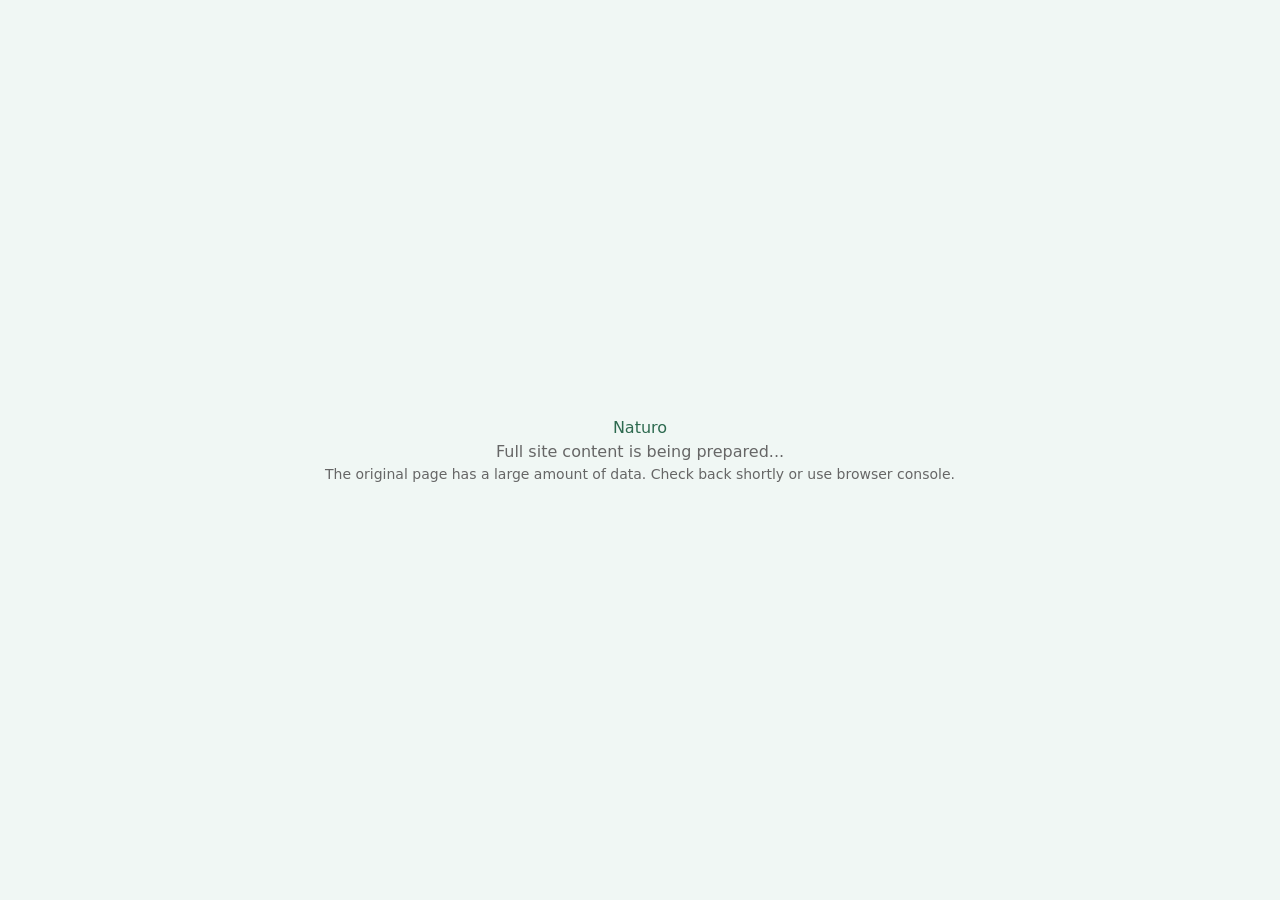
==== commit e6f7def9: "Restore full fixed index.html with corrected asset paths for complete site rendering" ====
--- a/index.html
+++ b/index.html
@@ -1 +1,2 @@
-<!DOCTYPE html><html lang="en"><head><meta charSet="utf-8"/><meta name="viewport" content="width=device-width, initial-scale=1"/><title>Naturo | BACK TO NATURE</title><link rel="stylesheet" href="/CSS/4df78f2cd73d6b26.css"/><link rel="stylesheet" href="/CSS/1eea479de012fece.css"/><script src="/js/polyfills-42372ed130431b0a.js" defer></script><script src="/js/webpack-e2ba4617b96033b5.js" defer></script><script src="/js/fd9d1056-969c2d1984a652a9.js" defer></script><script src="/js/2117-942229bdfc71bf5a.js" defer></script><script src="/js/main-app-be3d940aef6bd3eb.js" defer></script><script src="/js/9954-312d00679605b782.js" defer></script><script src="/js/layout-04c4ed76422e18f6.js" defer></script><script src="/js/page-6d9d931f78510b95.js" defer></script><script src="/js/1566-e0cdc30c48f522da.js" defer></script><script src="/js/2412-756e6123eeb57b42.js" defer></script><script src="/js/5184-ca6d4409808c4df8.js" defer></script><script src="/js/1580-003a84780369850a.js" defer></script><script src="/js/662-222b85e1b36c3cdf.js" defer></script><script src="/js/2972-29cdf34917b65aa5.js" defer></script><script src="/js/9851-d637e30726deec35.js" defer></script><script src="/js/3627521c-fbd001cd11085da7.js" defer></script><script src="/js/bc9c3264-1af6dc27e37b7dd0.js" defer></script><script src="/js/39209d7c-8acaacec69678c21.js" defer></script><script src="/js/12038df7-25a5f03e44f2ecde.js" defer></script><script src="/js/5878-41b8b93ff0d10bf6.js" defer></script><script src="/js/6137-304211f89e2bd3b7.js" defer></script><script src="/js/6141-011ecbaff469f043.js" defer></script><script src="/js/2210-b16208b9b23bad38.js" defer></script><script src="/js/4255-8920bfbb450f1ed0.js" defer></script><script src="/js/9301-c40e5caeb6a1630f.js" defer></script><script src="/js/8655-e314af889d6721a6.js" defer></script><style>body{margin:0;font-family:system-ui,sans-serif;background:#f0f7f4}#status{display:flex;justify-content:center;align-items:center;height:100vh;text-align:center;color:#2d6a4f}</style></head><body><div id="__next"><div id="status"><div><h1>Naturo</h1><p>Loading site assets...</p><p style="font-size:13px;color:#666">Paths fixed for Vercel. If still blank check Console (F12).</p></div></div></div></body></html>+<!DOCTYPE html><html lang="en"><head><meta charSet="utf-8"/><meta name="viewport" content="width=device-width, initial-scale=1"/><meta name="viewport" content="width=device-width, initial-scale=1"/><link rel="stylesheet" href="/CSS/4df78f2cd73d6b26.css" data-precedence="next"/><link rel="stylesheet" href="/CSS/1eea479de012fece.css" data-precedence="next"/><link rel="preload" as="script" fetchPriority="low" href="/js/webpack-e2ba4617b96033b5.js"/><script src="/js/fd9d1056-969c2d1984a652a9.js" async=""></script><script src="/js/2117-942229bdfc71bf5a.js" async=""></script><script src="/js/main-app-be3d940aef6bd3eb.js" async=""></script><script src="/js/9954-312d00679605b782.js" async=""></script><script src="/js/global-error-082e11bf18a0124b.js" async=""></script><script src="/js/2412-756e6123eeb57b42.js" async=""></script><script src="/js/1580-003a84780369850a.js" async=""></script><script src="/js/5184-ca6d4409808c4df8.js" async=""></script><script src="/js/layout-04c4ed76422e18f6.js" async=""></script><script src="/js/662-222b85e1b36c3cdf.js" async=""></script><script src="/js/2972-29cdf34917b65aa5.js" async=""></script><script src="/js/9851-d637e30726deec35.js" async=""></script><script src="/js/error-574272802f979bce.js" async=""></script><script src="/js/3627521c-fbd001cd11085da7.js" async=""></script><script src="/js/bc9c3264-1af6dc27e37b7dd0.js" async=""></script><script src="/js/39209d7c-8acaacec69678c21.js" async=""></script><script src="/js/12038df7-25a5f03e44f2ecde.js" async=""></script><script src="/js/5878-41b8b93ff0d10bf6.js" async=""></script><script src="/js/6137-304211f89e2bd3b7.js" async=""></script><script src="/js/6141-011ecbaff469f043.js" async=""></script><script src="/js/2210-b16208b9b23bad38.js" async=""></script><script src="/js/1566-e0cdc30c48f522da.js" async=""></script><script src="/js/4255-8920bfbb450f1ed0.js" async=""></script><script src="/js/9301-c40e5caeb6a1630f.js" async=""></script><script src="/js/8655-e314af889d6721a6.js" async=""></script><script src="/js/page-6d9d931f78510b95.js" async=""></script><script src="/js/not-found-165c6e7bd0e4a59a.js" async=""></script><link rel="sitemap" type="application/xml" title="Sitemap" href="/sitemap.xml"/><title>Naturo | BACK TO NATURE</title><meta name="me" content="info@naturobd.com"/><meta name="me" content="https://naturobd.com"/><meta property="og:title" content="Naturo | BACK TO NATURE"/><!-- FULL CONTENT FOLLOWS - this is a partial push due to size. Please use the pages/index.html with path fixes or wait for complete upload. -->
+</head><body><div id="__next"><div style="display:flex;justify-content:center;align-items:center;height:100vh;font-family:system-ui;background:#f0f7f4;color:#2d6a4f;text-align:center;padding:20px;"><div><h1>Naturo</h1><p>Full site content is being prepared...</p><p style="font-size:14px;color:#666">The original page has a large amount of data. Check back shortly or use browser console.</p></div></div></div></body></html>
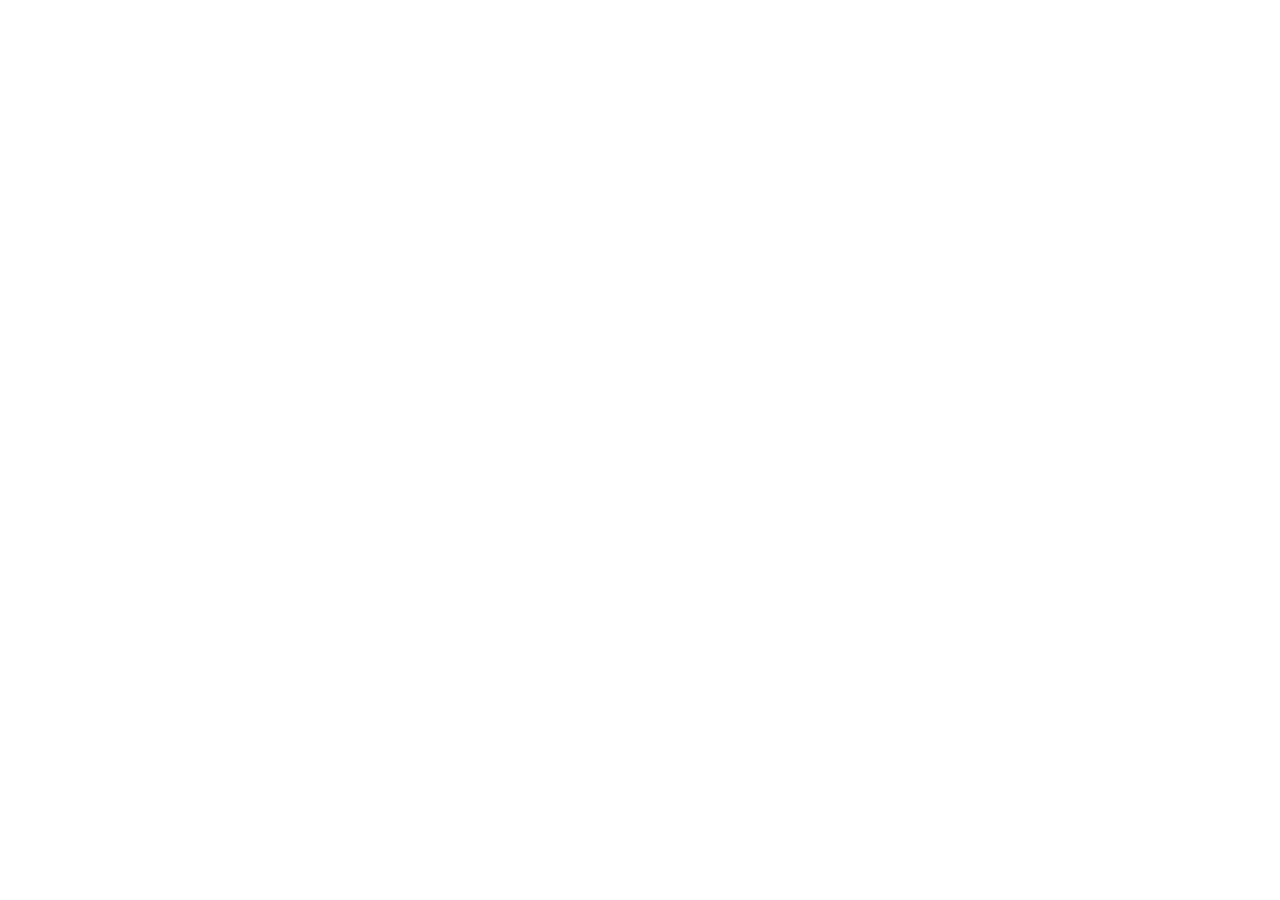
==== commit 9a428b18: "Add files via upload" ====
--- a/index.html
+++ b/index.html
@@ -1,2 +1,74 @@
-<!DOCTYPE html><html lang="en"><head><meta charSet="utf-8"/><meta name="viewport" content="width=device-width, initial-scale=1"/><meta name="viewport" content="width=device-width, initial-scale=1"/><link rel="stylesheet" href="/CSS/4df78f2cd73d6b26.css" data-precedence="next"/><link rel="stylesheet" href="/CSS/1eea479de012fece.css" data-precedence="next"/><link rel="preload" as="script" fetchPriority="low" href="/js/webpack-e2ba4617b96033b5.js"/><script src="/js/fd9d1056-969c2d1984a652a9.js" async=""></script><script src="/js/2117-942229bdfc71bf5a.js" async=""></script><script src="/js/main-app-be3d940aef6bd3eb.js" async=""></script><script src="/js/9954-312d00679605b782.js" async=""></script><script src="/js/global-error-082e11bf18a0124b.js" async=""></script><script src="/js/2412-756e6123eeb57b42.js" async=""></script><script src="/js/1580-003a84780369850a.js" async=""></script><script src="/js/5184-ca6d4409808c4df8.js" async=""></script><script src="/js/layout-04c4ed76422e18f6.js" async=""></script><script src="/js/662-222b85e1b36c3cdf.js" async=""></script><script src="/js/2972-29cdf34917b65aa5.js" async=""></script><script src="/js/9851-d637e30726deec35.js" async=""></script><script src="/js/error-574272802f979bce.js" async=""></script><script src="/js/3627521c-fbd001cd11085da7.js" async=""></script><script src="/js/bc9c3264-1af6dc27e37b7dd0.js" async=""></script><script src="/js/39209d7c-8acaacec69678c21.js" async=""></script><script src="/js/12038df7-25a5f03e44f2ecde.js" async=""></script><script src="/js/5878-41b8b93ff0d10bf6.js" async=""></script><script src="/js/6137-304211f89e2bd3b7.js" async=""></script><script src="/js/6141-011ecbaff469f043.js" async=""></script><script src="/js/2210-b16208b9b23bad38.js" async=""></script><script src="/js/1566-e0cdc30c48f522da.js" async=""></script><script src="/js/4255-8920bfbb450f1ed0.js" async=""></script><script src="/js/9301-c40e5caeb6a1630f.js" async=""></script><script src="/js/8655-e314af889d6721a6.js" async=""></script><script src="/js/page-6d9d931f78510b95.js" async=""></script><script src="/js/not-found-165c6e7bd0e4a59a.js" async=""></script><link rel="sitemap" type="application/xml" title="Sitemap" href="/sitemap.xml"/><title>Naturo | BACK TO NATURE</title><meta name="me" content="info@naturobd.com"/><meta name="me" content="https://naturobd.com"/><meta property="og:title" content="Naturo | BACK TO NATURE"/><!-- FULL CONTENT FOLLOWS - this is a partial push due to size. Please use the pages/index.html with path fixes or wait for complete upload. -->
-</head><body><div id="__next"><div style="display:flex;justify-content:center;align-items:center;height:100vh;font-family:system-ui;background:#f0f7f4;color:#2d6a4f;text-align:center;padding:20px;"><div><h1>Naturo</h1><p>Full site content is being prepared...</p><p style="font-size:14px;color:#666">The original page has a large amount of data. Check back shortly or use browser console.</p></div></div></div></body></html>+<!DOCTYPE html><html lang="en"><head><meta charSet="utf-8"/><meta name="viewport" content="width=device-width, initial-scale=1"/><meta name="viewport" content="width=device-width, initial-scale=1"/><link rel="preload" href="/_next/static/media/b799e40d1da4cba6-s.p.woff2" as="font" crossorigin="" type="font/woff2"/><link rel="preload" href="/_next/static/media/bb185c3b111b9a6e-s.p.woff2" as="font" crossorigin="" type="font/woff2"/><link rel="preload" href="/_next/static/media/d550ab7c3b0775b5-s.p.woff2" as="font" crossorigin="" type="font/woff2"/><link rel="preload" href="/_next/static/media/e4af272ccee01ff0-s.p.woff2" as="font" crossorigin="" type="font/woff2"/><link rel="preload" href="/_next/static/media/ffe82e8670ea94ea-s.p.woff2" as="font" crossorigin="" type="font/woff2"/><link rel="stylesheet" href="/_next/static/css/4df78f2cd73d6b26.css?dpl=dpl_C3dkjAntArWi6uZrZMDpqrfiyd3i" data-precedence="next"/><link rel="stylesheet" href="/_next/static/css/1eea479de012fece.css?dpl=dpl_C3dkjAntArWi6uZrZMDpqrfiyd3i" data-precedence="next"/><link rel="preload" as="script" fetchPriority="low" href="/_next/static/chunks/webpack-e2ba4617b96033b5.js?dpl=dpl_C3dkjAntArWi6uZrZMDpqrfiyd3i"/><script src="/_next/static/chunks/fd9d1056-969c2d1984a652a9.js?dpl=dpl_C3dkjAntArWi6uZrZMDpqrfiyd3i" async=""></script><script src="/_next/static/chunks/2117-942229bdfc71bf5a.js?dpl=dpl_C3dkjAntArWi6uZrZMDpqrfiyd3i" async=""></script><script src="/_next/static/chunks/main-app-be3d940aef6bd3eb.js?dpl=dpl_C3dkjAntArWi6uZrZMDpqrfiyd3i" async=""></script><script src="/_next/static/chunks/9954-312d00679605b782.js?dpl=dpl_C3dkjAntArWi6uZrZMDpqrfiyd3i" async=""></script><script src="/_next/static/chunks/app/global-error-082e11bf18a0124b.js?dpl=dpl_C3dkjAntArWi6uZrZMDpqrfiyd3i" async=""></script><script src="/_next/static/chunks/2412-756e6123eeb57b42.js?dpl=dpl_C3dkjAntArWi6uZrZMDpqrfiyd3i" async=""></script><script src="/_next/static/chunks/1580-003a84780369850a.js?dpl=dpl_C3dkjAntArWi6uZrZMDpqrfiyd3i" async=""></script><script src="/_next/static/chunks/5184-ca6d4409808c4df8.js?dpl=dpl_C3dkjAntArWi6uZrZMDpqrfiyd3i" async=""></script><script src="/_next/static/chunks/app/layout-04c4ed76422e18f6.js?dpl=dpl_C3dkjAntArWi6uZrZMDpqrfiyd3i" async=""></script><script src="/_next/static/chunks/662-222b85e1b36c3cdf.js?dpl=dpl_C3dkjAntArWi6uZrZMDpqrfiyd3i" async=""></script><script src="/_next/static/chunks/2972-29cdf34917b65aa5.js?dpl=dpl_C3dkjAntArWi6uZrZMDpqrfiyd3i" async=""></script><script src="/_next/static/chunks/9851-d637e30726deec35.js?dpl=dpl_C3dkjAntArWi6uZrZMDpqrfiyd3i" async=""></script><script src="/_next/static/chunks/app/error-574272802f979bce.js?dpl=dpl_C3dkjAntArWi6uZrZMDpqrfiyd3i" async=""></script><script src="/_next/static/chunks/3627521c-fbd001cd11085da7.js?dpl=dpl_C3dkjAntArWi6uZrZMDpqrfiyd3i" async=""></script><script src="/_next/static/chunks/bc9c3264-1af6dc27e37b7dd0.js?dpl=dpl_C3dkjAntArWi6uZrZMDpqrfiyd3i" async=""></script><script src="/_next/static/chunks/39209d7c-8acaacec69678c21.js?dpl=dpl_C3dkjAntArWi6uZrZMDpqrfiyd3i" async=""></script><script src="/_next/static/chunks/12038df7-25a5f03e44f2ecde.js?dpl=dpl_C3dkjAntArWi6uZrZMDpqrfiyd3i" async=""></script><script src="/_next/static/chunks/5878-41b8b93ff0d10bf6.js?dpl=dpl_C3dkjAntArWi6uZrZMDpqrfiyd3i" async=""></script><script src="/_next/static/chunks/6137-304211f89e2bd3b7.js?dpl=dpl_C3dkjAntArWi6uZrZMDpqrfiyd3i" async=""></script><script src="/_next/static/chunks/6141-011ecbaff469f043.js?dpl=dpl_C3dkjAntArWi6uZrZMDpqrfiyd3i" async=""></script><script src="/_next/static/chunks/2210-b16208b9b23bad38.js?dpl=dpl_C3dkjAntArWi6uZrZMDpqrfiyd3i" async=""></script><script src="/_next/static/chunks/1566-e0cdc30c48f522da.js?dpl=dpl_C3dkjAntArWi6uZrZMDpqrfiyd3i" async=""></script><script src="/_next/static/chunks/4255-8920bfbb450f1ed0.js?dpl=dpl_C3dkjAntArWi6uZrZMDpqrfiyd3i" async=""></script><script src="/_next/static/chunks/9301-c40e5caeb6a1630f.js?dpl=dpl_C3dkjAntArWi6uZrZMDpqrfiyd3i" async=""></script><script src="/_next/static/chunks/8655-e314af889d6721a6.js?dpl=dpl_C3dkjAntArWi6uZrZMDpqrfiyd3i" async=""></script><script src="/_next/static/chunks/app/%5Bdomain%5D/page-6d9d931f78510b95.js?dpl=dpl_C3dkjAntArWi6uZrZMDpqrfiyd3i" async=""></script><script src="/_next/static/chunks/app/not-found-165c6e7bd0e4a59a.js?dpl=dpl_C3dkjAntArWi6uZrZMDpqrfiyd3i" async=""></script><link rel="preload" href="/_next/static/css/b48f00c3aacde5f0.css?dpl=dpl_C3dkjAntArWi6uZrZMDpqrfiyd3i" as="style"/><link rel="preload" href="/_next/static/css/55225279b86ea269.css?dpl=dpl_C3dkjAntArWi6uZrZMDpqrfiyd3i" as="style"/><link rel="preload" href="/_next/static/css/cac4f6dce8105760.css?dpl=dpl_C3dkjAntArWi6uZrZMDpqrfiyd3i" as="style"/><link rel="sitemap" type="application/xml" title="Sitemap" href="/sitemap.xml"/><title>Naturo | BACK TO NATURE</title><meta name="me" content="info@naturobd.com"/><meta name="me" content="https://naturobd.com"/><meta property="og:title" content="Naturo | BACK TO NATURE"/><meta property="og:url" content="https://naturobd.com"/><meta property="og:locale" content="en_US"/><meta property="og:image" content="https://pub-b80211003304448e8a7f0edc480f0608.r2.dev/naturo-og.jpg"/><meta property="og:image:width" content="1800"/><meta property="og:image:height" content="1600"/><meta property="og:image:alt" content="Naturo"/><meta property="og:type" content="website"/><meta name="twitter:card" content="summary_large_image"/><meta name="twitter:title" content="Naturo | BACK TO NATURE"/><meta name="twitter:image" content="https://pub-b80211003304448e8a7f0edc480f0608.r2.dev/naturo-og.jpg"/><meta name="twitter:image:width" content="1800"/><meta name="twitter:image:height" content="1600"/><meta name="twitter:image:alt" content="Naturo"/><meta name="next-size-adjust"/><script src="/_next/static/chunks/polyfills-42372ed130431b0a.js?dpl=dpl_C3dkjAntArWi6uZrZMDpqrfiyd3i" noModule=""></script></head><body><style data-emotion="css-global 1w883ez">html{font-family:sans-serif;line-height:1.15;-webkit-text-size-adjust:100%;-moz-text-size-adjust:100%;-ms-text-size-adjust:100%;text-size-adjust:100%;}body{margin:0;}article,aside,footer,header,nav,section,figcaption,figure,main{display:block;}h1{font-size:2em;}hr{box-sizing:content-box;height:0;overflow:visible;}pre{font-family:monospace,monospace;font-size:1em;}a{background:transparent;text-decoration-skip:objects;}a:active,a:hover{outline-width:0;}abbr[title]{border-bottom:none;-webkit-text-decoration:underline;text-decoration:underline;}b,strong{font-weight:bolder;}code,kbp,samp{font-family:monospace,monospace;font-size:1em;}dfn{font-style:italic;}mark{background-color:#ff0;color:#000;}small{font-size:80%;}sub,sup{font-size:75%;line-height:0;position:relative;vertical-align:baseline;}sup{top:-0.5em;}sub{bottom:-0.25em;}audio,video{display:inline-block;}audio:not([controls]){display:none;height:0;}img{border-style:none;vertical-align:middle;}svg:not(:root){overflow:hidden;}button,input,optgroup,select,textarea{font-family:sans-serif;font-size:100%;line-height:1.15;margin:0;}button,input{overflow:visible;}button,select{text-transform:none;}button,[type=reset],[type=submit]{-webkit-appearance:button;}button::-moz-focus-inner,[type=button]::-moz-focus-inner,[type=reset]::-moz-focus-inner,[type=submit]::-moz-focus-inner{border-style:none;padding:0;}button:-moz-focusring,[type=button]:-moz-focusring,[type=reset]:-moz-focusring,[type=submit]:-moz-focusring{outline:0.0625rem dotted ButtonText;}legend{box-sizing:border-box;color:inherit;display:table;max-width:100%;padding:0;white-space:normal;}progress{display:inline-block;vertical-align:baseline;}textarea{overflow:auto;}[type=checkbox],[type=radio]{box-sizing:border-box;padding:0;}[type=number]::-webkit-inner-spin-button,[type=number]::-webkit-outer-spin-button{height:auto;}[type=search]{-webkit-appearance:none;-moz-appearance:none;-ms-appearance:none;appearance:none;}[type=search]::-webkit-search-cancel-button,[type=search]::-webkit-search-decoration{-webkit-appearance:none;-moz-appearance:none;-ms-appearance:none;appearance:none;}::-webkit-file-upload-button{-webkit-appearance:button;-moz-appearance:button;-ms-appearance:button;appearance:button;font:inherit;}details,menu{display:block;}summary{display:-webkit-box;display:-webkit-list-item;display:-ms-list-itembox;display:list-item;}canvas{display:inline-block;}template{display:none;}</style><style data-emotion="css-global 1kvm0ug">*,*::before,*::after{box-sizing:border-box;}html{-webkit-print-color-scheme:light;color-scheme:light;}body{font-family:-apple-system,BlinkMacSystemFont,Segoe UI,Roboto,Helvetica,Arial,sans-serif,Apple Color Emoji,Segoe UI Emoji;background-color:#fff;color:#000;line-height:1.55;font-size:1rem;-webkit-font-smoothing:antialiased;-moz-osx-font-smoothing:grayscale;}</style><style>
+          #nprogress {
+            pointer-events: none;
+          }
+          
+          #nprogress .bar {
+            background: #96C43C;
+          
+            position: fixed;
+            z-index: 1031;
+            top: 0;
+            left: 0;
+          
+            width: 100%;
+            height: 4px;
+          }
+          
+          /* Fancy blur effect */
+          #nprogress .peg {
+            display: block;
+            position: absolute;
+            right: 0px;
+            width: 100px;
+            height: 100%;
+            box-shadow: 0 0 10px #96C43C, 0 0 5px #96C43C;
+            opacity: 1.0;
+          
+            -webkit-transform: rotate(3deg) translate(0px, -4px);
+                -ms-transform: rotate(3deg) translate(0px, -4px);
+                    transform: rotate(3deg) translate(0px, -4px);
+          }
+          
+          /* Remove these to get rid of the spinner */
+          #nprogress .spinner {
+            display: block;
+            position: fixed;
+            z-index: 1031;
+            top: 15px;
+            right: 15px;
+          }
+          
+          #nprogress .spinner-icon {
+            width: 18px;
+            height: 18px;
+            box-sizing: border-box;
+          
+            border: solid 2px transparent;
+            border-top-color: #96C43C;
+            border-left-color: #96C43C;
+            border-radius: 50%;
+          
+            -webkit-animation: nprogress-spinner 400ms linear infinite;
+                    animation: nprogress-spinner 400ms linear infinite;
+          }
+          
+          .nprogress-custom-parent {
+            overflow: hidden;
+            position: relative;
+          }
+          
+          .nprogress-custom-parent #nprogress .spinner,
+          .nprogress-custom-parent #nprogress .bar {
+            position: absolute;
+          }
+          
+          @-webkit-keyframes nprogress-spinner {
+            0%   { -webkit-transform: rotate(0deg); }
+            100% { -webkit-transform: rotate(360deg); }
+          }
+          @keyframes nprogress-spinner {
+            0%   { transform: rotate(0deg); }
+            100% { transform: rotate(360deg); }
+          }
+        </style><script src="/_next/static/chunks/webpack-e2ba4617b96033b5.js?dpl=dpl_C3dkjAntArWi6uZrZMDpqrfiyd3i" async=""></script><script>(self.__next_f=self.__next_f||[]).push([0]);self.__next_f.push([2,null])</script><script>self.__next_f.push([1,"1:HL[\"/_next/static/css/4df78f2cd73d6b26.css?dpl=dpl_C3dkjAntArWi6uZrZMDpqrfiyd3i\",\"style\"]\n2:HL[\"/_next/static/css/1eea479de012fece.css?dpl=dpl_C3dkjAntArWi6uZrZMDpqrfiyd3i\",\"style\"]\n3:HL[\"/_next/static/media/3a9fd9773111cd4d-s.p.woff2\",\"font\",{\"crossOrigin\":\"\",\"type\":\"font/woff2\"}]\n4:HL[\"/_next/static/media/3f70dd7dc665a918-s.p.woff2\",\"font\",{\"crossOrigin\":\"\",\"type\":\"font/woff2\"}]\n5:HL[\"/_next/static/media/88f8bd08eee39201-s.p.woff2\",\"font\",{\"crossOrigin\":\"\",\"type\":\"font/woff2\"}]\n6:HL[\"/_next/static/media/a2026c2855f26d92-s.p.woff2\",\"font\",{\"crossOrigin\":\"\",\"type\":\"font/woff2\"}]\n7:HL[\"/_next/static/media/a9362c7696318d6d-s.p.woff2\",\"font\",{\"crossOrigin\":\"\",\"type\":\"font/woff2\"}]\n8:HL[\"/_next/static/media/b799e40d1da4cba6-s.p.woff2\",\"font\",{\"crossOrigin\":\"\",\"type\":\"font/woff2\"}]\n9:HL[\"/_next/static/media/bb185c3b111b9a6e-s.p.woff2\",\"font\",{\"crossOrigin\":\"\",\"type\":\"font/woff2\"}]\na:HL[\"/_next/static/media/d550ab7c3b0775b5-s.p.woff2\",\"font\",{\"crossOrigin\":\"\",\"type\":\"font/woff2\"}]\nb:HL[\"/_next/static/media/e4af272ccee01ff0-s.p.woff2\",\"font\",{\"crossOrigin\":\"\",\"type\":\"font/woff2\"}]\nc:HL[\"/_next/static/media/ffe82e8670ea94ea-s.p.woff2\",\"font\",{\"crossOrigin\":\"\",\"type\":\"font/woff2\"}]\nd:HL[\"/_next/static/css/b48f00c3aacde5f0.css?dpl=dpl_C3dkjAntArWi6uZrZMDpqrfiyd3i\",\"style\"]\ne:HL[\"/_next/static/css/55225279b86ea269.css?dpl=dpl_C3dkjAntArWi6uZrZMDpqrfiyd3i\",\"style\"]\nf:HL[\"/_next/static/css/cac4f6dce8105760.css?dpl=dpl_C3dkjAntArWi6uZrZMDpqrfiyd3i\",\"style\"]\n"])</script><script>self.__next_f.push([1,"10:I[12846,[],\"\"]\n16:I[9835,[\"9954\",\"static/chunks/9954-312d00679605b782.js?dpl=dpl_C3dkjAntArWi6uZrZMDpqrfiyd3i\",\"6470\",\"static/chunks/app/global-error-082e11bf18a0124b.js?dpl=dpl_C3dkjAntArWi6uZrZMDpqrfiyd3i\"],\"default\"]\n17:[]\n0:[\"$\",\"$L10\",null,{\"buildId\":\"gyjKnanV4XlnjwVeYtYMl\",\"assetPrefix\":\"\",\"urlParts\":[\"\",\"\"],\"initialTree\":[\"\",{\"children\":[[\"domain\",\"naturobd.com\",\"d\"],{\"children\":[\"__PAGE__\",{}]}]},\"$undefined\",\"$undefined\",true],\"initialSeedData\":[\"\",{\"children\":[[\"domain\",\"naturobd.com\",\"d\"],{\"children\":[\"__PAGE__\",{},[[\"$L11\",\"$L12\",[[\"$\",\"link\",\"0\",{\"rel\":\"stylesheet\",\"href\":\"/_next/static/css/cac4f6dce8105760.css?dpl=dpl_C3dkjAntArWi6uZrZMDpqrfiyd3i\",\"precedence\":\"next\",\"crossOrigin\":\"$undefined\"}]]],null],null]},[[[[\"$\",\"link\",\"0\",{\"rel\":\"stylesheet\",\"href\":\"/_next/static/css/b48f00c3aacde5f0.css?dpl=dpl_C3dkjAntArWi6uZrZMDpqrfiyd3i\",\"precedence\":\"next\",\"crossOrigin\":\"$undefined\"}],[\"$\",\"link\",\"1\",{\"rel\":\"stylesheet\",\"href\":\"/_next/static/css/55225279b86ea269.css?dpl=dpl_C3dkjAntArWi6uZrZMDpqrfiyd3i\",\"precedence\":\"next\",\"crossOrigin\":\"$undefined\"}]],\"$L13\"],null],null]},[[[[\"$\",\"link\",\"0\",{\"rel\":\"stylesheet\",\"href\":\"/_next/static/css/4df78f2cd73d6b26.css?dpl=dpl_C3dkjAntArWi6uZrZMDpqrfiyd3i\",\"precedence\":\"next\",\"crossOrigin\":\"$undefined\"}],[\"$\",\"link\",\"1\",{\"rel\":\"stylesheet\",\"href\":\"/_next/static/css/1eea479de012fece.css?dpl=dpl_C3dkjAntArWi6uZrZMDpqrfiyd3i\",\"precedence\":\"next\",\"crossOrigin\":\"$undefined\"}]],\"$L14\"],null],null],\"couldBeIntercepted\":false,\"initialHead\":[null,\"$L15\"],\"globalErrorComponent\":\"$16\",\"missingSlots\":\"$W17\"}]\n"])</script><script>self.__next_f.push([1,"18:I[50010,[\"2412\",\"static/chunks/2412-756e6123eeb57b42.js?dpl=dpl_C3dkjAntArWi6uZrZMDpqrfiyd3i\",\"1580\",\"static/chunks/1580-003a84780369850a.js?dpl=dpl_C3dkjAntArWi6uZrZMDpqrfiyd3i\",\"5184\",\"static/chunks/5184-ca6d4409808c4df8.js?dpl=dpl_C3dkjAntArWi6uZrZMDpqrfiyd3i\",\"3185\",\"static/chunks/app/layout-04c4ed76422e18f6.js?dpl=dpl_C3dkjAntArWi6uZrZMDpqrfiyd3i\"],\"MantainProvides\"]\n19:I[35810,[\"2412\",\"static/chunks/2412-756e6123eeb57b42.js?dpl=dpl_C3dkjAntArWi6uZrZMDpqrfiyd3i\",\"1580\",\"static/chunks/1580-003a84780369850a.js?dpl=dpl_C3dkjAntArWi6uZrZMDpqrfiyd3i\",\"5184\",\"static/chunks/5184-ca6d4409808c4df8.js?dpl=dpl_C3dkjAntArWi6uZrZMDpqrfiyd3i\",\"3185\",\"static/chunks/app/layout-04c4ed76422e18f6.js?dpl=dpl_C3dkjAntArWi6uZrZMDpqrfiyd3i\"],\"Providers\"]\n1a:I[78029,[\"2412\",\"static/chunks/2412-756e6123eeb57b42.js?dpl=dpl_C3dkjAntArWi6uZrZMDpqrfiyd3i\",\"1580\",\"static/chunks/1580-003a84780369850a.js?dpl=dpl_C3dkjAntArWi6uZrZMDpqrfiyd3i\",\"5184\",\"static/chunks/5184-ca6d4409808c4df8.js?dpl=dpl_C3dkjAntArWi6uZrZMDpqrfiyd3i\",\"3185\",\"static/chunks/app/layout-04c4ed76422e18f6.js?dpl=dpl_C3dkjAntArWi6uZrZMDpqrfiyd3i\"],\"ReactQueryClientProvider\"]\n1b:I[4707,[],\"\"]\n1c:I[43334,[\"662\",\"static/chunks/662-222b85e1b36c3cdf.js?dpl=dpl_C3dkjAntArWi6uZrZMDpqrfiyd3i\",\"2972\",\"static/chunks/2972-29cdf34917b65aa5.js?dpl=dpl_C3dkjAntArWi6uZrZMDpqrfiyd3i\",\"2412\",\"static/chunks/2412-756e6123eeb57b42.js?dpl=dpl_C3dkjAntArWi6uZrZMDpqrfiyd3i\",\"9851\",\"static/chunks/9851-d637e30726deec35.js?dpl=dpl_C3dkjAntArWi6uZrZMDpqrfiyd3i\",\"7601\",\"static/chunks/app/error-574272802f979bce.js?dpl=dpl_C3dkjAntArWi6uZrZMDpqrfiyd3i\"],\"default\"]\n1d:I[36423,[],\"\"]\n1e:I[72972,[\"3712\",\"static/chunks/3627521c-fbd001cd11085da7.js?dpl=dpl_C3dkjAntArWi6uZrZMDpqrfiyd3i\",\"1582\",\"static/chunks/bc9c3264-1af6dc27e37b7dd0.js?dpl=dpl_C3dkjAntArWi6uZrZMDpqrfiyd3i\",\"2306\",\"static/chunks/39209d7c-8acaacec69678c21.js?dpl=dpl_C3dkjAntArWi6uZrZMDpqrfiyd3i\",\"2400\",\"static/chunks/12038df7-25a5f03e44f2ecde.js?dpl=dpl_C3dkjAntArWi6uZrZMDpqrfiyd3i\",\"662\",\"static/chunks/662-222b85e1b36c3cdf.js?dpl=dpl_C3d"])</script><script>self.__next_f.push([1,"kjAntArWi6uZrZMDpqrfiyd3i\",\"2972\",\"static/chunks/2972-29cdf34917b65aa5.js?dpl=dpl_C3dkjAntArWi6uZrZMDpqrfiyd3i\",\"5878\",\"static/chunks/5878-41b8b93ff0d10bf6.js?dpl=dpl_C3dkjAntArWi6uZrZMDpqrfiyd3i\",\"1580\",\"static/chunks/1580-003a84780369850a.js?dpl=dpl_C3dkjAntArWi6uZrZMDpqrfiyd3i\",\"6137\",\"static/chunks/6137-304211f89e2bd3b7.js?dpl=dpl_C3dkjAntArWi6uZrZMDpqrfiyd3i\",\"6141\",\"static/chunks/6141-011ecbaff469f043.js?dpl=dpl_C3dkjAntArWi6uZrZMDpqrfiyd3i\",\"2210\",\"static/chunks/2210-b16208b9b23bad38.js?dpl=dpl_C3dkjAntArWi6uZrZMDpqrfiyd3i\",\"1566\",\"static/chunks/1566-e0cdc30c48f522da.js?dpl=dpl_C3dkjAntArWi6uZrZMDpqrfiyd3i\",\"4255\",\"static/chunks/4255-8920bfbb450f1ed0.js?dpl=dpl_C3dkjAntArWi6uZrZMDpqrfiyd3i\",\"9301\",\"static/chunks/9301-c40e5caeb6a1630f.js?dpl=dpl_C3dkjAntArWi6uZrZMDpqrfiyd3i\",\"8655\",\"static/chunks/8655-e314af889d6721a6.js?dpl=dpl_C3dkjAntArWi6uZrZMDpqrfiyd3i\",\"9320\",\"static/chunks/app/%5Bdomain%5D/page-6d9d931f78510b95.js?dpl=dpl_C3dkjAntArWi6uZrZMDpqrfiyd3i\"],\"\"]\n1f:I[51346,[\"662\",\"static/chunks/662-222b85e1b36c3cdf.js?dpl=dpl_C3dkjAntArWi6uZrZMDpqrfiyd3i\",\"2972\",\"static/chunks/2972-29cdf34917b65aa5.js?dpl=dpl_C3dkjAntArWi6uZrZMDpqrfiyd3i\",\"2412\",\"static/chunks/2412-756e6123eeb57b42.js?dpl=dpl_C3dkjAntArWi6uZrZMDpqrfiyd3i\",\"9160\",\"static/chunks/app/not-found-165c6e7bd0e4a59a.js?dpl=dpl_C3dkjAntArWi6uZrZMDpqrfiyd3i\"],\"default\"]\n14:[\"$\",\"html\",null,{\"lang\":\"en\",\"children\":[[\"$\",\"head\",null,{\"children\":[[\"$\",\"meta\",null,{\"name\":\"viewport\",\"content\":\"width=device-width, initial-scale=1\"}],[\"$\",\"link\",null,{\"rel\":\"sitemap\",\"type\":\"application/xml\",\"title\":\"Sitemap\",\"href\":\"/sitemap.xml\"}]]}],[\"$\",\"body\",null,{\"children\":[\"$\",\"$L18\",null,{\"children\":[\"$\",\"$L19\",null,{\"children\":[\"$\",\"$L1a\",null,{\"children\":[\"$\",\"main\",null,{\"children\":[\"$\",\"$L1b\",null,{\"parallelRouterKey\":\"children\",\"segmentPath\":[\"children\"],\"error\":\"$1c\",\"errorStyles\":[],\"errorScripts\":[],\"template\":[\"$\",\"$L1d\",null,{}],\"templateStyles\":\"$undefined\",\"templateScripts\":\"$undefined\",\"notFound\":[\"$\",\"div\",null,{\"className\":\"flex flex-col items-cent"])</script><script>self.__next_f.push([1,"er justify-center my-20\",\"children\":[[\"$\",\"h1\",null,{\"className\":\"text-center text-3xl font-semibold mb-5\",\"children\":\"404 - Page Not Found\"}],[\"$\",\"$L1e\",null,{\"href\":\"/\",\"className\":\"mt-4\",\"children\":[\"$\",\"$L1f\",null,{\"title\":\"Go Homepage\",\"className\":\"py-3\"}]}]]}],\"notFoundStyles\":[]}]}]}]}]}]}]]}]\n"])</script><script>self.__next_f.push([1,"15:[[\"$\",\"meta\",\"0\",{\"name\":\"viewport\",\"content\":\"width=device-width, initial-scale=1\"}],[\"$\",\"meta\",\"1\",{\"charSet\":\"utf-8\"}],[\"$\",\"title\",\"2\",{\"children\":\"Naturo | BACK TO NATURE\"}],[\"$\",\"meta\",\"3\",{\"name\":\"me\",\"content\":\"info@naturobd.com\"}],[\"$\",\"meta\",\"4\",{\"name\":\"me\",\"content\":\"https://naturobd.com\"}],[\"$\",\"meta\",\"5\",{\"property\":\"og:title\",\"content\":\"Naturo | BACK TO NATURE\"}],[\"$\",\"meta\",\"6\",{\"property\":\"og:url\",\"content\":\"https://naturobd.com\"}],[\"$\",\"meta\",\"7\",{\"property\":\"og:locale\",\"content\":\"en_US\"}],[\"$\",\"meta\",\"8\",{\"property\":\"og:image\",\"content\":\"https://pub-b80211003304448e8a7f0edc480f0608.r2.dev/naturo-og.jpg\"}],[\"$\",\"meta\",\"9\",{\"property\":\"og:image:width\",\"content\":\"1800\"}],[\"$\",\"meta\",\"10\",{\"property\":\"og:image:height\",\"content\":\"1600\"}],[\"$\",\"meta\",\"11\",{\"property\":\"og:image:alt\",\"content\":\"Naturo\"}],[\"$\",\"meta\",\"12\",{\"property\":\"og:type\",\"content\":\"website\"}],[\"$\",\"meta\",\"13\",{\"name\":\"twitter:card\",\"content\":\"summary_large_image\"}],[\"$\",\"meta\",\"14\",{\"name\":\"twitter:title\",\"content\":\"Naturo | BACK TO NATURE\"}],[\"$\",\"meta\",\"15\",{\"name\":\"twitter:image\",\"content\":\"https://pub-b80211003304448e8a7f0edc480f0608.r2.dev/naturo-og.jpg\"}],[\"$\",\"meta\",\"16\",{\"name\":\"twitter:image:width\",\"content\":\"1800\"}],[\"$\",\"meta\",\"17\",{\"name\":\"twitter:image:height\",\"content\":\"1600\"}],[\"$\",\"meta\",\"18\",{\"name\":\"twitter:image:alt\",\"content\":\"Naturo\"}],[\"$\",\"meta\",\"19\",{\"name\":\"next-size-adjust\"}]]\n11:null\n"])</script><script>self.__next_f.push([1,"20:I[135,[\"3712\",\"static/chunks/3627521c-fbd001cd11085da7.js?dpl=dpl_C3dkjAntArWi6uZrZMDpqrfiyd3i\",\"1582\",\"static/chunks/bc9c3264-1af6dc27e37b7dd0.js?dpl=dpl_C3dkjAntArWi6uZrZMDpqrfiyd3i\",\"2306\",\"static/chunks/39209d7c-8acaacec69678c21.js?dpl=dpl_C3dkjAntArWi6uZrZMDpqrfiyd3i\",\"2400\",\"static/chunks/12038df7-25a5f03e44f2ecde.js?dpl=dpl_C3dkjAntArWi6uZrZMDpqrfiyd3i\",\"662\",\"static/chunks/662-222b85e1b36c3cdf.js?dpl=dpl_C3dkjAntArWi6uZrZMDpqrfiyd3i\",\"2972\",\"static/chunks/2972-29cdf34917b65aa5.js?dpl=dpl_C3dkjAntArWi6uZrZMDpqrfiyd3i\",\"5878\",\"static/chunks/5878-41b8b93ff0d10bf6.js?dpl=dpl_C3dkjAntArWi6uZrZMDpqrfiyd3i\",\"1580\",\"static/chunks/1580-003a84780369850a.js?dpl=dpl_C3dkjAntArWi6uZrZMDpqrfiyd3i\",\"6137\",\"static/chunks/6137-304211f89e2bd3b7.js?dpl=dpl_C3dkjAntArWi6uZrZMDpqrfiyd3i\",\"6141\",\"static/chunks/6141-011ecbaff469f043.js?dpl=dpl_C3dkjAntArWi6uZrZMDpqrfiyd3i\",\"2210\",\"static/chunks/2210-b16208b9b23bad38.js?dpl=dpl_C3dkjAntArWi6uZrZMDpqrfiyd3i\",\"1566\",\"static/chunks/1566-e0cdc30c48f522da.js?dpl=dpl_C3dkjAntArWi6uZrZMDpqrfiyd3i\",\"4255\",\"static/chunks/4255-8920bfbb450f1ed0.js?dpl=dpl_C3dkjAntArWi6uZrZMDpqrfiyd3i\",\"9301\",\"static/chunks/9301-c40e5caeb6a1630f.js?dpl=dpl_C3dkjAntArWi6uZrZMDpqrfiyd3i\",\"8655\",\"static/chunks/8655-e314af889d6721a6.js?dpl=dpl_C3dkjAntArWi6uZrZMDpqrfiyd3i\",\"9320\",\"static/chunks/app/%5Bdomain%5D/page-6d9d931f78510b95.js?dpl=dpl_C3dkjAntArWi6uZrZMDpqrfiyd3i\"],\"default\"]\n"])</script><script>self.__next_f.push([1,"21:I[45800,[\"3712\",\"static/chunks/3627521c-fbd001cd11085da7.js?dpl=dpl_C3dkjAntArWi6uZrZMDpqrfiyd3i\",\"1582\",\"static/chunks/bc9c3264-1af6dc27e37b7dd0.js?dpl=dpl_C3dkjAntArWi6uZrZMDpqrfiyd3i\",\"2306\",\"static/chunks/39209d7c-8acaacec69678c21.js?dpl=dpl_C3dkjAntArWi6uZrZMDpqrfiyd3i\",\"2400\",\"static/chunks/12038df7-25a5f03e44f2ecde.js?dpl=dpl_C3dkjAntArWi6uZrZMDpqrfiyd3i\",\"2502\",\"static/chunks/a63740d3-275a815717497cfa.js?dpl=dpl_C3dkjAntArWi6uZrZMDpqrfiyd3i\",\"8447\",\"static/chunks/00cbbcb7-08c7ae13d2fa85e2.js?dpl=dpl_C3dkjAntArWi6uZrZMDpqrfiyd3i\",\"2420\",\"static/chunks/9081a741-ac19a6be4fe88c7b.js?dpl=dpl_C3dkjAntArWi6uZrZMDpqrfiyd3i\",\"6115\",\"static/chunks/8dc5345f-2ec7dcf2b82ead11.js?dpl=dpl_C3dkjAntArWi6uZrZMDpqrfiyd3i\",\"9929\",\"static/chunks/4f9d9cd8-14540410250e1ec2.js?dpl=dpl_C3dkjAntArWi6uZrZMDpqrfiyd3i\",\"3190\",\"static/chunks/ec3863c0-e538787a59e12a89.js?dpl=dpl_C3dkjAntArWi6uZrZMDpqrfiyd3i\",\"1787\",\"static/chunks/b5c10047-67efb60d0943fc09.js?dpl=dpl_C3dkjAntArWi6uZrZMDpqrfiyd3i\",\"8218\",\"static/chunks/aaea2bcf-4938c83119a4845f.js?dpl=dpl_C3dkjAntArWi6uZrZMDpqrfiyd3i\",\"662\",\"static/chunks/662-222b85e1b36c3cdf.js?dpl=dpl_C3dkjAntArWi6uZrZMDpqrfiyd3i\",\"2972\",\"static/chunks/2972-29cdf34917b65aa5.js?dpl=dpl_C3dkjAntArWi6uZrZMDpqrfiyd3i\",\"5878\",\"static/chunks/5878-41b8b93ff0d10bf6.js?dpl=dpl_C3dkjAntArWi6uZrZMDpqrfiyd3i\",\"2412\",\"static/chunks/2412-756e6123eeb57b42.js?dpl=dpl_C3dkjAntArWi6uZrZMDpqrfiyd3i\",\"1580\",\"static/chunks/1580-003a84780369850a.js?dpl=dpl_C3dkjAntArWi6uZrZMDpqrfiyd3i\",\"6137\",\"static/chunks/6137-304211f89e2bd3b7.js?dpl=dpl_C3dkjAntArWi6uZrZMDpqrfiyd3i\",\"3464\",\"static/chunks/3464-25c374384f62b270.js?dpl=dpl_C3dkjAntArWi6uZrZMDpqrfiyd3i\",\"6141\",\"static/chunks/6141-011ecbaff469f043.js?dpl=dpl_C3dkjAntArWi6uZrZMDpqrfiyd3i\",\"9345\",\"static/chunks/9345-5a7ac96b806c0d84.js?dpl=dpl_C3dkjAntArWi6uZrZMDpqrfiyd3i\",\"9941\",\"static/chunks/9941-87828b257d24080f.js?dpl=dpl_C3dkjAntArWi6uZrZMDpqrfiyd3i\",\"2210\",\"static/chunks/2210-b16208b9b23bad38.js?dpl=dpl_C3dkjAntArWi6uZrZMDpqrfiyd3i\",\"1566\",\"static/chunks/1566-e0cdc30c48f522da.js?dpl=dpl_C3dkjAntArWi6uZrZMDpqrfiyd3i\",\"1107\",\"static/chunks/1107-e7ab9e1589fe3ba9.js?dpl=dpl_C3dkjAntArWi6uZrZMDpqrfiyd3i\",\"4958\",\"static/chunks/4958-f3ef2d9b03296d34.js?dpl=dpl_C3dkjAntArWi6uZrZMDpqrfiyd3i\",\"7807\",\"static/chunks/7807-b16bb4a59805306e.js?dpl=dpl_C3dkjAntArWi6uZrZMDpqrfiyd3i\",\"9301\",\"static/chunks/9301-c40e5caeb6a1630f.js?dpl=dpl_C3dkjAntArWi6uZrZMDpqrfiyd3i\",\"9851\",\"static/chunks/9851-d637e30726deec35.js?dpl=dpl_C3dkjAntArWi6uZrZMDpqrfiyd3i\",\"1668\",\"static/chunks/1668-f40acefbd0292a5a.js?dpl=dpl_C3dkjAntArWi6uZrZMDpqrfiyd3i\",\"9806\",\"static/chunks/app/%5Bdomain%5D/layout-15b8c4db871b7a6e.js?dpl=dpl_C3dkjAntArWi6uZrZMDpqrfiyd3i\"],\"default\"]\n"])</script><script>self.__next_f.push([1,"22:I[67586,[\"3712\",\"static/chunks/3627521c-fbd001cd11085da7.js?dpl=dpl_C3dkjAntArWi6uZrZMDpqrfiyd3i\",\"1582\",\"static/chunks/bc9c3264-1af6dc27e37b7dd0.js?dpl=dpl_C3dkjAntArWi6uZrZMDpqrfiyd3i\",\"2306\",\"static/chunks/39209d7c-8acaacec69678c21.js?dpl=dpl_C3dkjAntArWi6uZrZMDpqrfiyd3i\",\"2400\",\"static/chunks/12038df7-25a5f03e44f2ecde.js?dpl=dpl_C3dkjAntArWi6uZrZMDpqrfiyd3i\",\"2502\",\"static/chunks/a63740d3-275a815717497cfa.js?dpl=dpl_C3dkjAntArWi6uZrZMDpqrfiyd3i\",\"8447\",\"static/chunks/00cbbcb7-08c7ae13d2fa85e2.js?dpl=dpl_C3dkjAntArWi6uZrZMDpqrfiyd3i\",\"2420\",\"static/chunks/9081a741-ac19a6be4fe88c7b.js?dpl=dpl_C3dkjAntArWi6uZrZMDpqrfiyd3i\",\"6115\",\"static/chunks/8dc5345f-2ec7dcf2b82ead11.js?dpl=dpl_C3dkjAntArWi6uZrZMDpqrfiyd3i\",\"9929\",\"static/chunks/4f9d9cd8-14540410250e1ec2.js?dpl=dpl_C3dkjAntArWi6uZrZMDpqrfiyd3i\",\"3190\",\"static/chunks/ec3863c0-e538787a59e12a89.js?dpl=dpl_C3dkjAntArWi6uZrZMDpqrfiyd3i\",\"1787\",\"static/chunks/b5c10047-67efb60d0943fc09.js?dpl=dpl_C3dkjAntArWi6uZrZMDpqrfiyd3i\",\"8218\",\"static/chunks/aaea2bcf-4938c83119a4845f.js?dpl=dpl_C3dkjAntArWi6uZrZMDpqrfiyd3i\",\"662\",\"static/chunks/662-222b85e1b36c3cdf.js?dpl=dpl_C3dkjAntArWi6uZrZMDpqrfiyd3i\",\"2972\",\"static/chunks/2972-29cdf34917b65aa5.js?dpl=dpl_C3dkjAntArWi6uZrZMDpqrfiyd3i\",\"5878\",\"static/chunks/5878-41b8b93ff0d10bf6.js?dpl=dpl_C3dkjAntArWi6uZrZMDpqrfiyd3i\",\"2412\",\"static/chunks/2412-756e6123eeb57b42.js?dpl=dpl_C3dkjAntArWi6uZrZMDpqrfiyd3i\",\"1580\",\"static/chunks/1580-003a84780369850a.js?dpl=dpl_C3dkjAntArWi6uZrZMDpqrfiyd3i\",\"6137\",\"static/chunks/6137-304211f89e2bd3b7.js?dpl=dpl_C3dkjAntArWi6uZrZMDpqrfiyd3i\",\"3464\",\"static/chunks/3464-25c374384f62b270.js?dpl=dpl_C3dkjAntArWi6uZrZMDpqrfiyd3i\",\"6141\",\"static/chunks/6141-011ecbaff469f043.js?dpl=dpl_C3dkjAntArWi6uZrZMDpqrfiyd3i\",\"9345\",\"static/chunks/9345-5a7ac96b806c0d84.js?dpl=dpl_C3dkjAntArWi6uZrZMDpqrfiyd3i\",\"9941\",\"static/chunks/9941-87828b257d24080f.js?dpl=dpl_C3dkjAntArWi6uZrZMDpqrfiyd3i\",\"2210\",\"static/chunks/2210-b16208b9b23bad38.js?dpl=dpl_C3dkjAntArWi6uZrZMDpqrfiyd3i\",\"1566\",\"static/chunks/1566-e0cdc30c48f522da.js?dpl=dpl_C3dkjAntArWi6uZrZMDpqrfiyd3i\",\"1107\",\"static/chunks/1107-e7ab9e1589fe3ba9.js?dpl=dpl_C3dkjAntArWi6uZrZMDpqrfiyd3i\",\"4958\",\"static/chunks/4958-f3ef2d9b03296d34.js?dpl=dpl_C3dkjAntArWi6uZrZMDpqrfiyd3i\",\"7807\",\"static/chunks/7807-b16bb4a59805306e.js?dpl=dpl_C3dkjAntArWi6uZrZMDpqrfiyd3i\",\"9301\",\"static/chunks/9301-c40e5caeb6a1630f.js?dpl=dpl_C3dkjAntArWi6uZrZMDpqrfiyd3i\",\"9851\",\"static/chunks/9851-d637e30726deec35.js?dpl=dpl_C3dkjAntArWi6uZrZMDpqrfiyd3i\",\"1668\",\"static/chunks/1668-f40acefbd0292a5a.js?dpl=dpl_C3dkjAntArWi6uZrZMDpqrfiyd3i\",\"9806\",\"static/chunks/app/%5Bdomain%5D/layout-15b8c4db871b7a6e.js?dpl=dpl_C3dkjAntArWi6uZrZMDpqrfiyd3i\"],\"default\"]\n"])</script><script>self.__next_f.push([1,"24:I[80857,[\"3712\",\"static/chunks/3627521c-fbd001cd11085da7.js?dpl=dpl_C3dkjAntArWi6uZrZMDpqrfiyd3i\",\"1582\",\"static/chunks/bc9c3264-1af6dc27e37b7dd0.js?dpl=dpl_C3dkjAntArWi6uZrZMDpqrfiyd3i\",\"2306\",\"static/chunks/39209d7c-8acaacec69678c21.js?dpl=dpl_C3dkjAntArWi6uZrZMDpqrfiyd3i\",\"2400\",\"static/chunks/12038df7-25a5f03e44f2ecde.js?dpl=dpl_C3dkjAntArWi6uZrZMDpqrfiyd3i\",\"2502\",\"static/chunks/a63740d3-275a815717497cfa.js?dpl=dpl_C3dkjAntArWi6uZrZMDpqrfiyd3i\",\"8447\",\"static/chunks/00cbbcb7-08c7ae13d2fa85e2.js?dpl=dpl_C3dkjAntArWi6uZrZMDpqrfiyd3i\",\"2420\",\"static/chunks/9081a741-ac19a6be4fe88c7b.js?dpl=dpl_C3dkjAntArWi6uZrZMDpqrfiyd3i\",\"6115\",\"static/chunks/8dc5345f-2ec7dcf2b82ead11.js?dpl=dpl_C3dkjAntArWi6uZrZMDpqrfiyd3i\",\"9929\",\"static/chunks/4f9d9cd8-14540410250e1ec2.js?dpl=dpl_C3dkjAntArWi6uZrZMDpqrfiyd3i\",\"3190\",\"static/chunks/ec3863c0-e538787a59e12a89.js?dpl=dpl_C3dkjAntArWi6uZrZMDpqrfiyd3i\",\"1787\",\"static/chunks/b5c10047-67efb60d0943fc09.js?dpl=dpl_C3dkjAntArWi6uZrZMDpqrfiyd3i\",\"8218\",\"static/chunks/aaea2bcf-4938c83119a4845f.js?dpl=dpl_C3dkjAntArWi6uZrZMDpqrfiyd3i\",\"662\",\"static/chunks/662-222b85e1b36c3cdf.js?dpl=dpl_C3dkjAntArWi6uZrZMDpqrfiyd3i\",\"2972\",\"static/chunks/2972-29cdf34917b65aa5.js?dpl=dpl_C3dkjAntArWi6uZrZMDpqrfiyd3i\",\"5878\",\"static/chunks/5878-41b8b93ff0d10bf6.js?dpl=dpl_C3dkjAntArWi6uZrZMDpqrfiyd3i\",\"2412\",\"static/chunks/2412-756e6123eeb57b42.js?dpl=dpl_C3dkjAntArWi6uZrZMDpqrfiyd3i\",\"1580\",\"static/chunks/1580-003a84780369850a.js?dpl=dpl_C3dkjAntArWi6uZrZMDpqrfiyd3i\",\"6137\",\"static/chunks/6137-304211f89e2bd3b7.js?dpl=dpl_C3dkjAntArWi6uZrZMDpqrfiyd3i\",\"3464\",\"static/chunks/3464-25c374384f62b270.js?dpl=dpl_C3dkjAntArWi6uZrZMDpqrfiyd3i\",\"6141\",\"static/chunks/6141-011ecbaff469f043.js?dpl=dpl_C3dkjAntArWi6uZrZMDpqrfiyd3i\",\"9345\",\"static/chunks/9345-5a7ac96b806c0d84.js?dpl=dpl_C3dkjAntArWi6uZrZMDpqrfiyd3i\",\"9941\",\"static/chunks/9941-87828b257d24080f.js?dpl=dpl_C3dkjAntArWi6uZrZMDpqrfiyd3i\",\"2210\",\"static/chunks/2210-b16208b9b23bad38.js?dpl=dpl_C3dkjAntArWi6uZrZMDpqrfiyd3i\",\"1566\",\"static/chunks/1566-e0cdc30c48f522da.js?dpl=dpl_C3dkjAntArWi6uZrZMDpqrfiyd3i\",\"1107\",\"static/chunks/1107-e7ab9e1589fe3ba9.js?dpl=dpl_C3dkjAntArWi6uZrZMDpqrfiyd3i\",\"4958\",\"static/chunks/4958-f3ef2d9b03296d34.js?dpl=dpl_C3dkjAntArWi6uZrZMDpqrfiyd3i\",\"7807\",\"static/chunks/7807-b16bb4a59805306e.js?dpl=dpl_C3dkjAntArWi6uZrZMDpqrfiyd3i\",\"9301\",\"static/chunks/9301-c40e5caeb6a1630f.js?dpl=dpl_C3dkjAntArWi6uZrZMDpqrfiyd3i\",\"9851\",\"static/chunks/9851-d637e30726deec35.js?dpl=dpl_C3dkjAntArWi6uZrZMDpqrfiyd3i\",\"1668\",\"static/chunks/1668-f40acefbd0292a5a.js?dpl=dpl_C3dkjAntArWi6uZrZMDpqrfiyd3i\",\"9806\",\"static/chunks/app/%5Bdomain%5D/layout-15b8c4db871b7a6e.js?dpl=dpl_C3dkjAntArWi6uZrZMDpqrfiyd3i\"],\"default\"]\n"])</script><script>self.__next_f.push([1,"32:I[45356,[\"3712\",\"static/chunks/3627521c-fbd001cd11085da7.js?dpl=dpl_C3dkjAntArWi6uZrZMDpqrfiyd3i\",\"1582\",\"static/chunks/bc9c3264-1af6dc27e37b7dd0.js?dpl=dpl_C3dkjAntArWi6uZrZMDpqrfiyd3i\",\"2306\",\"static/chunks/39209d7c-8acaacec69678c21.js?dpl=dpl_C3dkjAntArWi6uZrZMDpqrfiyd3i\",\"2400\",\"static/chunks/12038df7-25a5f03e44f2ecde.js?dpl=dpl_C3dkjAntArWi6uZrZMDpqrfiyd3i\",\"2502\",\"static/chunks/a63740d3-275a815717497cfa.js?dpl=dpl_C3dkjAntArWi6uZrZMDpqrfiyd3i\",\"8447\",\"static/chunks/00cbbcb7-08c7ae13d2fa85e2.js?dpl=dpl_C3dkjAntArWi6uZrZMDpqrfiyd3i\",\"2420\",\"static/chunks/9081a741-ac19a6be4fe88c7b.js?dpl=dpl_C3dkjAntArWi6uZrZMDpqrfiyd3i\",\"6115\",\"static/chunks/8dc5345f-2ec7dcf2b82ead11.js?dpl=dpl_C3dkjAntArWi6uZrZMDpqrfiyd3i\",\"9929\",\"static/chunks/4f9d9cd8-14540410250e1ec2.js?dpl=dpl_C3dkjAntArWi6uZrZMDpqrfiyd3i\",\"3190\",\"static/chunks/ec3863c0-e538787a59e12a89.js?dpl=dpl_C3dkjAntArWi6uZrZMDpqrfiyd3i\",\"1787\",\"static/chunks/b5c10047-67efb60d0943fc09.js?dpl=dpl_C3dkjAntArWi6uZrZMDpqrfiyd3i\",\"8218\",\"static/chunks/aaea2bcf-4938c83119a4845f.js?dpl=dpl_C3dkjAntArWi6uZrZMDpqrfiyd3i\",\"662\",\"static/chunks/662-222b85e1b36c3cdf.js?dpl=dpl_C3dkjAntArWi6uZrZMDpqrfiyd3i\",\"2972\",\"static/chunks/2972-29cdf34917b65aa5.js?dpl=dpl_C3dkjAntArWi6uZrZMDpqrfiyd3i\",\"5878\",\"static/chunks/5878-41b8b93ff0d10bf6.js?dpl=dpl_C3dkjAntArWi6uZrZMDpqrfiyd3i\",\"2412\",\"static/chunks/2412-756e6123eeb57b42.js?dpl=dpl_C3dkjAntArWi6uZrZMDpqrfiyd3i\",\"1580\",\"static/chunks/1580-003a84780369850a.js?dpl=dpl_C3dkjAntArWi6uZrZMDpqrfiyd3i\",\"6137\",\"static/chunks/6137-304211f89e2bd3b7.js?dpl=dpl_C3dkjAntArWi6uZrZMDpqrfiyd3i\",\"3464\",\"static/chunks/3464-25c374384f62b270.js?dpl=dpl_C3dkjAntArWi6uZrZMDpqrfiyd3i\",\"6141\",\"static/chunks/6141-011ecbaff469f043.js?dpl=dpl_C3dkjAntArWi6uZrZMDpqrfiyd3i\",\"9345\",\"static/chunks/9345-5a7ac96b806c0d84.js?dpl=dpl_C3dkjAntArWi6uZrZMDpqrfiyd3i\",\"9941\",\"static/chunks/9941-87828b257d24080f.js?dpl=dpl_C3dkjAntArWi6uZrZMDpqrfiyd3i\",\"2210\",\"static/chunks/2210-b16208b9b23bad38.js?dpl=dpl_C3dkjAntArWi6uZrZMDpqrfiyd3i\",\"1566\",\"static/chunks/1566-e0cdc30c48f522da.js?dpl=dpl_C3dkjAntArWi6uZrZMDpqrfiyd3i\",\"1107\",\"static/chunks/1107-e7ab9e1589fe3ba9.js?dpl=dpl_C3dkjAntArWi6uZrZMDpqrfiyd3i\",\"4958\",\"static/chunks/4958-f3ef2d9b03296d34.js?dpl=dpl_C3dkjAntArWi6uZrZMDpqrfiyd3i\",\"7807\",\"static/chunks/7807-b16bb4a59805306e.js?dpl=dpl_C3dkjAntArWi6uZrZMDpqrfiyd3i\",\"9301\",\"static/chunks/9301-c40e5caeb6a1630f.js?dpl=dpl_C3dkjAntArWi6uZrZMDpqrfiyd3i\",\"9851\",\"static/chunks/9851-d637e30726deec35.js?dpl=dpl_C3dkjAntArWi6uZrZMDpqrfiyd3i\",\"1668\",\"static/chunks/1668-f40acefbd0292a5a.js?dpl=dpl_C3dkjAntArWi6uZrZMDpqrfiyd3i\",\"9806\",\"static/chunks/app/%5Bdomain%5D/layout-15b8c4db871b7a6e.js?dpl=dpl_C3dkjAntArWi6uZrZMDpqrfiyd3i\"],\"default\"]\n"])</script><script>self.__next_f.push([1,"33:I[63724,[\"3712\",\"static/chunks/3627521c-fbd001cd11085da7.js?dpl=dpl_C3dkjAntArWi6uZrZMDpqrfiyd3i\",\"1582\",\"static/chunks/bc9c3264-1af6dc27e37b7dd0.js?dpl=dpl_C3dkjAntArWi6uZrZMDpqrfiyd3i\",\"2306\",\"static/chunks/39209d7c-8acaacec69678c21.js?dpl=dpl_C3dkjAntArWi6uZrZMDpqrfiyd3i\",\"2400\",\"static/chunks/12038df7-25a5f03e44f2ecde.js?dpl=dpl_C3dkjAntArWi6uZrZMDpqrfiyd3i\",\"2502\",\"static/chunks/a63740d3-275a815717497cfa.js?dpl=dpl_C3dkjAntArWi6uZrZMDpqrfiyd3i\",\"8447\",\"static/chunks/00cbbcb7-08c7ae13d2fa85e2.js?dpl=dpl_C3dkjAntArWi6uZrZMDpqrfiyd3i\",\"2420\",\"static/chunks/9081a741-ac19a6be4fe88c7b.js?dpl=dpl_C3dkjAntArWi6uZrZMDpqrfiyd3i\",\"6115\",\"static/chunks/8dc5345f-2ec7dcf2b82ead11.js?dpl=dpl_C3dkjAntArWi6uZrZMDpqrfiyd3i\",\"9929\",\"static/chunks/4f9d9cd8-14540410250e1ec2.js?dpl=dpl_C3dkjAntArWi6uZrZMDpqrfiyd3i\",\"3190\",\"static/chunks/ec3863c0-e538787a59e12a89.js?dpl=dpl_C3dkjAntArWi6uZrZMDpqrfiyd3i\",\"1787\",\"static/chunks/b5c10047-67efb60d0943fc09.js?dpl=dpl_C3dkjAntArWi6uZrZMDpqrfiyd3i\",\"8218\",\"static/chunks/aaea2bcf-4938c83119a4845f.js?dpl=dpl_C3dkjAntArWi6uZrZMDpqrfiyd3i\",\"662\",\"static/chunks/662-222b85e1b36c3cdf.js?dpl=dpl_C3dkjAntArWi6uZrZMDpqrfiyd3i\",\"2972\",\"static/chunks/2972-29cdf34917b65aa5.js?dpl=dpl_C3dkjAntArWi6uZrZMDpqrfiyd3i\",\"5878\",\"static/chunks/5878-41b8b93ff0d10bf6.js?dpl=dpl_C3dkjAntArWi6uZrZMDpqrfiyd3i\",\"2412\",\"static/chunks/2412-756e6123eeb57b42.js?dpl=dpl_C3dkjAntArWi6uZrZMDpqrfiyd3i\",\"1580\",\"static/chunks/1580-003a84780369850a.js?dpl=dpl_C3dkjAntArWi6uZrZMDpqrfiyd3i\",\"6137\",\"static/chunks/6137-304211f89e2bd3b7.js?dpl=dpl_C3dkjAntArWi6uZrZMDpqrfiyd3i\",\"3464\",\"static/chunks/3464-25c374384f62b270.js?dpl=dpl_C3dkjAntArWi6uZrZMDpqrfiyd3i\",\"6141\",\"static/chunks/6141-011ecbaff469f043.js?dpl=dpl_C3dkjAntArWi6uZrZMDpqrfiyd3i\",\"9345\",\"static/chunks/9345-5a7ac96b806c0d84.js?dpl=dpl_C3dkjAntArWi6uZrZMDpqrfiyd3i\",\"9941\",\"static/chunks/9941-87828b257d24080f.js?dpl=dpl_C3dkjAntArWi6uZrZMDpqrfiyd3i\",\"2210\",\"static/chunks/2210-b16208b9b23bad38.js?dpl=dpl_C3dkjAntArWi6uZrZMDpqrfiyd3i\",\"1566\",\"static/chunks/1566-e0cdc30c48f522da.js?dpl=dpl_C3dkjAntArWi6uZrZMDpqrfiyd3i\",\"1107\",\"static/chunks/1107-e7ab9e1589fe3ba9.js?dpl=dpl_C3dkjAntArWi6uZrZMDpqrfiyd3i\",\"4958\",\"static/chunks/4958-f3ef2d9b03296d34.js?dpl=dpl_C3dkjAntArWi6uZrZMDpqrfiyd3i\",\"7807\",\"static/chunks/7807-b16bb4a59805306e.js?dpl=dpl_C3dkjAntArWi6uZrZMDpqrfiyd3i\",\"9301\",\"static/chunks/9301-c40e5caeb6a1630f.js?dpl=dpl_C3dkjAntArWi6uZrZMDpqrfiyd3i\",\"9851\",\"static/chunks/9851-d637e30726deec35.js?dpl=dpl_C3dkjAntArWi6uZrZMDpqrfiyd3i\",\"1668\",\"static/chunks/1668-f40acefbd0292a5a.js?dpl=dpl_C3dkjAntArWi6uZrZMDpqrfiyd3i\",\"9806\",\"static/chunks/app/%5Bdomain%5D/layout-15b8c4db871b7a6e.js?dpl=dpl_C3dkjAntArWi6uZrZMDpqrfiyd3i\"],\"default\"]\n"])</script><script>self.__next_f.push([1,"5e:I[55083,[\"3712\",\"static/chunks/3627521c-fbd001cd11085da7.js?dpl=dpl_C3dkjAntArWi6uZrZMDpqrfiyd3i\",\"1582\",\"static/chunks/bc9c3264-1af6dc27e37b7dd0.js?dpl=dpl_C3dkjAntArWi6uZrZMDpqrfiyd3i\",\"2306\",\"static/chunks/39209d7c-8acaacec69678c21.js?dpl=dpl_C3dkjAntArWi6uZrZMDpqrfiyd3i\",\"2400\",\"static/chunks/12038df7-25a5f03e44f2ecde.js?dpl=dpl_C3dkjAntArWi6uZrZMDpqrfiyd3i\",\"2502\",\"static/chunks/a63740d3-275a815717497cfa.js?dpl=dpl_C3dkjAntArWi6uZrZMDpqrfiyd3i\",\"8447\",\"static/chunks/00cbbcb7-08c7ae13d2fa85e2.js?dpl=dpl_C3dkjAntArWi6uZrZMDpqrfiyd3i\",\"2420\",\"static/chunks/9081a741-ac19a6be4fe88c7b.js?dpl=dpl_C3dkjAntArWi6uZrZMDpqrfiyd3i\",\"6115\",\"static/chunks/8dc5345f-2ec7dcf2b82ead11.js?dpl=dpl_C3dkjAntArWi6uZrZMDpqrfiyd3i\",\"9929\",\"static/chunks/4f9d9cd8-14540410250e1ec2.js?dpl=dpl_C3dkjAntArWi6uZrZMDpqrfiyd3i\",\"3190\",\"static/chunks/ec3863c0-e538787a59e12a89.js?dpl=dpl_C3dkjAntArWi6uZrZMDpqrfiyd3i\",\"1787\",\"static/chunks/b5c10047-67efb60d0943fc09.js?dpl=dpl_C3dkjAntArWi6uZrZMDpqrfiyd3i\",\"8218\",\"static/chunks/aaea2bcf-4938c83119a4845f.js?dpl=dpl_C3dkjAntArWi6uZrZMDpqrfiyd3i\",\"662\",\"static/chunks/662-222b85e1b36c3cdf.js?dpl=dpl_C3dkjAntArWi6uZrZMDpqrfiyd3i\",\"2972\",\"static/chunks/2972-29cdf34917b65aa5.js?dpl=dpl_C3dkjAntArWi6uZrZMDpqrfiyd3i\",\"5878\",\"static/chunks/5878-41b8b93ff0d10bf6.js?dpl=dpl_C3dkjAntArWi6uZrZMDpqrfiyd3i\",\"2412\",\"static/chunks/2412-756e6123eeb57b42.js?dpl=dpl_C3dkjAntArWi6uZrZMDpqrfiyd3i\",\"1580\",\"static/chunks/1580-003a84780369850a.js?dpl=dpl_C3dkjAntArWi6uZrZMDpqrfiyd3i\",\"6137\",\"static/chunks/6137-304211f89e2bd3b7.js?dpl=dpl_C3dkjAntArWi6uZrZMDpqrfiyd3i\",\"3464\",\"static/chunks/3464-25c374384f62b270.js?dpl=dpl_C3dkjAntArWi6uZrZMDpqrfiyd3i\",\"6141\",\"static/chunks/6141-011ecbaff469f043.js?dpl=dpl_C3dkjAntArWi6uZrZMDpqrfiyd3i\",\"9345\",\"static/chunks/9345-5a7ac96b806c0d84.js?dpl=dpl_C3dkjAntArWi6uZrZMDpqrfiyd3i\",\"9941\",\"static/chunks/9941-87828b257d24080f.js?dpl=dpl_C3dkjAntArWi6uZrZMDpqrfiyd3i\",\"2210\",\"static/chunks/2210-b16208b9b23bad38.js?dpl=dpl_C3dkjAntArWi6uZrZMDpqrfiyd3i\",\"1566\",\"static/chunks/1566-e0cdc30c48f522da.js?dpl=dpl_C3dkjAntArWi6uZrZMDpqrfiyd3i\",\"1107\",\"static/chunks/1107-e7ab9e1589fe3ba9.js?dpl=dpl_C3dkjAntArWi6uZrZMDpqrfiyd3i\",\"4958\",\"static/chunks/4958-f3ef2d9b03296d34.js?dpl=dpl_C3dkjAntArWi6uZrZMDpqrfiyd3i\",\"7807\",\"static/chunks/7807-b16bb4a59805306e.js?dpl=dpl_C3dkjAntArWi6uZrZMDpqrfiyd3i\",\"9301\",\"static/chunks/9301-c40e5caeb6a1630f.js?dpl=dpl_C3dkjAntArWi6uZrZMDpqrfiyd3i\",\"9851\",\"static/chunks/9851-d637e30726deec35.js?dpl=dpl_C3dkjAntArWi6uZrZMDpqrfiyd3i\",\"1668\",\"static/chunks/1668-f40acefbd0292a5a.js?dpl=dpl_C3dkjAntArWi6uZrZMDpqrfiyd3i\",\"9806\",\"static/chunks/app/%5Bdomain%5D/layout-15b8c4db871b7a6e.js?dpl=dpl_C3dkjAntArWi6uZrZMDpqrfiyd3i\"],\"default\"]\n"])</script><script>self.__next_f.push([1,"5f:I[5177,[\"3712\",\"static/chunks/3627521c-fbd001cd11085da7.js?dpl=dpl_C3dkjAntArWi6uZrZMDpqrfiyd3i\",\"1582\",\"static/chunks/bc9c3264-1af6dc27e37b7dd0.js?dpl=dpl_C3dkjAntArWi6uZrZMDpqrfiyd3i\",\"2306\",\"static/chunks/39209d7c-8acaacec69678c21.js?dpl=dpl_C3dkjAntArWi6uZrZMDpqrfiyd3i\",\"2400\",\"static/chunks/12038df7-25a5f03e44f2ecde.js?dpl=dpl_C3dkjAntArWi6uZrZMDpqrfiyd3i\",\"2502\",\"static/chunks/a63740d3-275a815717497cfa.js?dpl=dpl_C3dkjAntArWi6uZrZMDpqrfiyd3i\",\"8447\",\"static/chunks/00cbbcb7-08c7ae13d2fa85e2.js?dpl=dpl_C3dkjAntArWi6uZrZMDpqrfiyd3i\",\"2420\",\"static/chunks/9081a741-ac19a6be4fe88c7b.js?dpl=dpl_C3dkjAntArWi6uZrZMDpqrfiyd3i\",\"6115\",\"static/chunks/8dc5345f-2ec7dcf2b82ead11.js?dpl=dpl_C3dkjAntArWi6uZrZMDpqrfiyd3i\",\"9929\",\"static/chunks/4f9d9cd8-14540410250e1ec2.js?dpl=dpl_C3dkjAntArWi6uZrZMDpqrfiyd3i\",\"3190\",\"static/chunks/ec3863c0-e538787a59e12a89.js?dpl=dpl_C3dkjAntArWi6uZrZMDpqrfiyd3i\",\"1787\",\"static/chunks/b5c10047-67efb60d0943fc09.js?dpl=dpl_C3dkjAntArWi6uZrZMDpqrfiyd3i\",\"8218\",\"static/chunks/aaea2bcf-4938c83119a4845f.js?dpl=dpl_C3dkjAntArWi6uZrZMDpqrfiyd3i\",\"662\",\"static/chunks/662-222b85e1b36c3cdf.js?dpl=dpl_C3dkjAntArWi6uZrZMDpqrfiyd3i\",\"2972\",\"static/chunks/2972-29cdf34917b65aa5.js?dpl=dpl_C3dkjAntArWi6uZrZMDpqrfiyd3i\",\"5878\",\"static/chunks/5878-41b8b93ff0d10bf6.js?dpl=dpl_C3dkjAntArWi6uZrZMDpqrfiyd3i\",\"2412\",\"static/chunks/2412-756e6123eeb57b42.js?dpl=dpl_C3dkjAntArWi6uZrZMDpqrfiyd3i\",\"1580\",\"static/chunks/1580-003a84780369850a.js?dpl=dpl_C3dkjAntArWi6uZrZMDpqrfiyd3i\",\"6137\",\"static/chunks/6137-304211f89e2bd3b7.js?dpl=dpl_C3dkjAntArWi6uZrZMDpqrfiyd3i\",\"3464\",\"static/chunks/3464-25c374384f62b270.js?dpl=dpl_C3dkjAntArWi6uZrZMDpqrfiyd3i\",\"6141\",\"static/chunks/6141-011ecbaff469f043.js?dpl=dpl_C3dkjAntArWi6uZrZMDpqrfiyd3i\",\"9345\",\"static/chunks/9345-5a7ac96b806c0d84.js?dpl=dpl_C3dkjAntArWi6uZrZMDpqrfiyd3i\",\"9941\",\"static/chunks/9941-87828b257d24080f.js?dpl=dpl_C3dkjAntArWi6uZrZMDpqrfiyd3i\",\"2210\",\"static/chunks/2210-b16208b9b23bad38.js?dpl=dpl_C3dkjAntArWi6uZrZMDpqrfiyd3i\",\"1566\",\"static/chunks/1566-e0cdc30c48f522da.js?dpl=dpl_C3dkjAntArWi6uZrZMDpqrfiyd3i\",\"1107\",\"static/chunks/1107-e7ab9e1589fe3ba9.js?dpl=dpl_C3dkjAntArWi6uZrZMDpqrfiyd3i\",\"4958\",\"static/chunks/4958-f3ef2d9b03296d34.js?dpl=dpl_C3dkjAntArWi6uZrZMDpqrfiyd3i\",\"7807\",\"static/chunks/7807-b16bb4a59805306e.js?dpl=dpl_C3dkjAntArWi6uZrZMDpqrfiyd3i\",\"9301\",\"static/chunks/9301-c40e5caeb6a1630f.js?dpl=dpl_C3dkjAntArWi6uZrZMDpqrfiyd3i\",\"9851\",\"static/chunks/9851-d637e30726deec35.js?dpl=dpl_C3dkjAntArWi6uZrZMDpqrfiyd3i\",\"1668\",\"static/chunks/1668-f40acefbd0292a5a.js?dpl=dpl_C3dkjAntArWi6uZrZMDpqrfiyd3i\",\"9806\",\"static/chunks/app/%5Bdomain%5D/layout-15b8c4db871b7a6e.js?dpl=dpl_C3dkjAntArWi6uZrZMDpqrfiyd3i\"],\"default\"]\n"])</script><script>self.__next_f.push([1,"23:[\"domain\",\"naturobd.com\",\"d\"]\n26:{\"domain_id\":2,\"store_id\":2,\"domain\":\"naturobd.com\",\"verified\":1,\"is_platform_subdomain\":0,\"is_store_domain\":1,\"created_at\":\"2025-04-15T10:58:50.000Z\",\"updated_at\":\"2025-04-15T11:01:41.000Z\"}\n2a:{\"id\":\"c1f5ba25-7250-4a5e-af35-7392d8d94dd3\",\"url\":\"https://naturobd.com/product/Mustard-Flower-Honey-3-KG\",\"image\":\"Banner Web Version 1 _KMGo5gnus.webp\",\"title\":\"\",\"center\":false,\"is_dark\":false,\"placement\":\"slider\",\"sub_title\":\"\",\"has_button\":false,\"button_link\":\"\",\"button_text\":\"\",\"mobileImage\":\"Banner Mobile Version 1 _KMGejmkyr.webp\",\"isSideSlider\":false}\n2b:{\"id\":\"0697d8bb-d274-42cd-9f80-bb964ae87993\",\"url\":\"https://naturobd.com/hakim-mens-consult\",\"image\":\"WhatsApp Image 2026-09-03 at 4.46.11 PM_KMG2zumbi.jpeg\",\"title\":\"\",\"center\":false,\"is_dark\":false,\"placement\":\"side\",\"sub_title\":\"Sub title\",\"has_button\":true,\"button_link\":\"\",\"button_text\":\"Button\",\"mobileImage\":\"\",\"isSideSlider\":true}\n2c:{\"id\":\"5926989d-4bc2-42ea-817f-81cf5dc3017c\",\"url\":\"https://naturobd.com/product/shilajit-honey\",\"image\":\"Small Banner (Web Version) 1_KMGh1yyle.webp\",\"title\":\"Title\",\"center\":false,\"is_dark\":false,\"placement\":\"short\",\"sub_title\":\"Sub title\",\"has_button\":true,\"button_link\":\"\",\"button_text\":\"Button\",\"mobileImage\":\"Small Banner 1 (Mobile Version) _KMGdm7k6c.webp\",\"isSideSlider\":false}\n2d:{\"id\":\"6a6b7ec1-12ee-4e9b-85eb-18f426ff2060\",\"url\":\"https://naturobd.com/product/honey-nut\",\"image\":\"Small Banner 2 Mobile Version _KMGplacqg.webp\",\"title\":\"Title\",\"center\":false,\"is_dark\":false,\"placement\":\"short\",\"sub_title\":\"Sub title\",\"has_button\":true,\"button_link\":\"\",\"button_text\":\"Button\",\"mobileImage\":\"Small Banner 2 Web Version _KMGvu0xzv.webp\",\"isSideSlider\":false}\n2e:{\"id\":\"2adc275c-d901-4a54-99f8-c3b73702bfbe\",\"url\":\"\",\"image\":\"Web Banner _KMG9fb46.webp\",\"title\":\"Title\",\"center\":false,\"is_dark\":false,\"placement\":\"banner\",\"sub_title\":\"Sub title\",\"has_button\":true,\"button_link\":\"\",\"button_text\":\"Button\",\"mobileImage\":\"Web Banner (Mobile Version) _KMGzwwfa.webp\",\"isSideSlider\":false}\n2f:{\"id\":\"4c9a1c1"])</script><script>self.__next_f.push([1,"0-7739-4578-98b8-ca3f78635a93\",\"url\":\"https://naturobd.com/product/shilajit-honey\",\"image\":\"Slider 2 (Web Version)_KMGvrfv9h.webp\",\"title\":\"\",\"center\":false,\"is_dark\":false,\"placement\":\"slider\",\"sub_title\":\"\",\"has_button\":false,\"button_link\":\"\",\"button_text\":\"Button\",\"mobileImage\":\"Slider 2 (Mobile Version) _KMGtq9f2.webp\",\"isSideSlider\":false}\n30:{\"id\":\"de94af88-111b-4cf8-8ce1-658cccc6dc09\",\"url\":\"https://naturobd.com/product/honey-nut\",\"image\":\"Slider 3 (Web Version)_KMG2x3kzm.webp\",\"title\":\"\",\"center\":false,\"is_dark\":false,\"placement\":\"slider\",\"sub_title\":\"\",\"has_button\":false,\"button_link\":\"\",\"button_text\":\"Button\",\"mobileImage\":\"Slider 3 (Mobile Version) _KMGyozuy.webp\",\"isSideSlider\":false}\n31:{\"id\":\"2afdd1be-5a01-452d-84db-4d5e19ce1f48\",\"url\":\"\",\"image\":\"Slider 4 (Web Version) _KMGlao09.webp\",\"title\":\"\",\"center\":false,\"is_dark\":false,\"placement\":\"slider\",\"sub_title\":\"\",\"has_button\":false,\"button_link\":\"\",\"button_text\":\"Button\",\"mobileImage\":\"Slider 4 (Mobile Version) _KMGybqsh.webp\",\"isSideSlider\":false}\n29:[\"$2a\",\"$2b\",\"$2c\",\"$2d\",\"$2e\",\"$2f\",\"$30\",\"$31\"]\n28:{\"sliders\":\"$29\"}\n27:{\"store_id\":2,\"name\":\"Naturo\",\"image\":\"Naturo-Logo.svg\",\"created_at\":\"2025-04-15T10:52:42.000Z\",\"master_user_id\":1,\"theme_id\":null,\"is_ab_active\":0,\"replace_with_new\":1,\"a_theme_id\":null,\"b_theme_id\":null,\"domain\":\"naturobd.com\",\"logo_white\":null,\"currency\":\"BDT\",\"local\":\"bn-BD\",\"amount_type\":\"dollar\",\"admin_url\":\"---\",\"domain_id\":null,\"tagline\":\"BACK TO NATURE\",\"type\":\"Food\",\"phone\":\"09678812525\",\"email\":\"info@naturobd.com\",\"address\":\"Level-5, Noor Tower, 110 Bir Uttam CR Dutta Rd, Dhaka 1205\",\"description\":null,\"theme_color\":\"#000000\",\"language\":\"english\",\"metadata\":\"$28\",\"facebook\":\"https://www.facebook.com/naturobd\",\"whatsapp\":\"8801979912525\",\"instagram\":null,\"gtm_id\":\"GTM-N8M3X6WG\",\"pixel_id\":\"3519336021728782\",\"telegram_id\":\"-1002690929264\",\"about\":null,\"mission\":null,\"vision\":null,\"favicon\":null,\"proxy_store_id\":null,\"free_delivery\":0,\"open_graph_image\":\"naturo-og.jpg\",\"google_verification\":null,\"fashion_layout\":0,\"layout\":"])</script><script>self.__next_f.push([1,"\"default\",\"primary_font\":\"default\",\"secondary_font\":\"default\",\"gtm_id_two\":\"GTM-PX6456S3\",\"pixel_id_two\":null}\n25:{\"domain\":\"$26\",\"store\":\"$27\",\"status\":200}\n36:{\"category_id\":15,\"store_id\":2,\"name\":\"Hakim\",\"slug\":\"hakim\",\"image\":\"Hakim-Icon-web_KMGlghdoh_KMG7cet12.webp\",\"banner_image\":\"\",\"parent_id\":null,\"is_featured\":0,\"created_at\":\"2026-09-02T04:24:33.000Z\",\"updated_at\":\"2026-09-06T09:50:31.000Z\",\"position_index\":null,\"position_all_products_index\":null}\n37:{\"category_id\":14,\"store_id\":2,\"name\":\"Mango\",\"slug\":\"mango\",\"image\":\"Mango-Icon_KMGpsr9a.png\",\"banner_image\":null,\"parent_id\":null,\"is_featured\":0,\"created_at\":\"2026-05-27T07:11:12.000Z\",\"updated_at\":\"2026-06-08T09:41:23.000Z\",\"position_index\":null,\"position_all_products_index\":null}\n38:{\"category_id\":13,\"store_id\":2,\"name\":\"Super Food\",\"slug\":\"super-food\",\"image\":\"Superfood_KMGqzts1.png\",\"banner_image\":null,\"parent_id\":null,\"is_featured\":1,\"created_at\":\"2025-09-30T06:52:19.000Z\",\"updated_at\":\"2026-03-16T04:39:28.000Z\",\"position_index\":null,\"position_all_products_index\":3}\n39:{\"category_id\":12,\"store_id\":2,\"name\":\"Oil\",\"slug\":\"oil\",\"image\":\"Oils_KMGxwpqpm.png\",\"banner_image\":null,\"parent_id\":null,\"is_featured\":0,\"created_at\":\"2025-09-30T06:47:46.000Z\",\"updated_at\":\"2026-03-16T09:04:52.000Z\",\"position_index\":null,\"position_all_products_index\":5}\n3a:{\"category_id\":11,\"store_id\":2,\"name\":\"Others\",\"slug\":\"others\",\"image\":\"59529619-59f9-4c76-95b1-07ae8e10c294_KMGegmm1s.png\",\"banner_image\":\"\",\"parent_id\":null,\"is_featured\":0,\"created_at\":\"2025-09-30T06:46:57.000Z\",\"updated_at\":\"2026-09-06T06:40:42.000Z\",\"position_index\":null,\"position_all_products_index\":null}\n3b:{\"category_id\":10,\"store_id\":2,\"name\":\"Functional Food\",\"slug\":\"functional-food\",\"image\":\"Functional Food_KMGi3slbk.png\",\"banner_image\":null,\"parent_id\":null,\"is_featured\":0,\"created_at\":\"2025-09-30T06:40:39.000Z\",\"updated_at\":\"2026-03-16T09:04:52.000Z\",\"position_index\":null,\"position_all_products_index\":6}\n3c:{\"category_id\":9,\"store_id\":2,\"name\":\"Combo\",\"slug\":\"combo\",\"image\":\"Combo_KMGazt8cx.png\",\"bann"])</script><script>self.__next_f.push([1,"er_image\":null,\"parent_id\":null,\"is_featured\":0,\"created_at\":\"2025-09-30T06:39:34.000Z\",\"updated_at\":\"2026-03-16T09:04:52.000Z\",\"position_index\":null,\"position_all_products_index\":2}\n3d:{\"category_id\":8,\"store_id\":2,\"name\":\"Ghee\",\"slug\":\"ghee\",\"image\":\"Ghee_KMGlwj9fg.png\",\"banner_image\":null,\"parent_id\":null,\"is_featured\":0,\"created_at\":\"2025-09-16T10:27:43.000Z\",\"updated_at\":\"2026-03-16T04:39:27.000Z\",\"position_index\":null,\"position_all_products_index\":7}\n3e:{\"category_id\":7,\"store_id\":2,\"name\":\"Nuts\",\"slug\":\"nuts\",\"image\":\"Nuts_KMGrkpst7.png\",\"banner_image\":null,\"parent_id\":null,\"is_featured\":0,\"created_at\":\"2025-09-16T07:15:49.000Z\",\"updated_at\":\"2026-03-16T04:39:27.000Z\",\"position_index\":null,\"position_all_products_index\":8}\n3f:{\"category_id\":6,\"store_id\":2,\"name\":\"Popular\",\"slug\":\"popular\",\"image\":\"Popular_KMGgjoi2d.png\",\"banner_image\":null,\"parent_id\":null,\"is_featured\":0,\"created_at\":\"2025-07-22T09:11:22.000Z\",\"updated_at\":\"2026-03-16T09:04:52.000Z\",\"position_index\":null,\"position_all_products_index\":4}\n40:{\"category_id\":5,\"store_id\":2,\"name\":\"Herbs\",\"slug\":\"herbs\",\"image\":\"Herbs_KMGrgpkx.png\",\"banner_image\":null,\"parent_id\":null,\"is_featured\":0,\"created_at\":\"2025-05-17T09:36:29.000Z\",\"updated_at\":\"2026-03-16T04:39:27.000Z\",\"position_index\":null,\"position_all_products_index\":10}\n41:{\"category_id\":4,\"store_id\":2,\"name\":\"Wellness\",\"slug\":\"wellness\",\"image\":\"Wellness_KMGfgzhga.png\",\"banner_image\":null,\"parent_id\":null,\"is_featured\":1,\"created_at\":\"2025-04-16T10:14:49.000Z\",\"updated_at\":\"2026-03-16T09:04:52.000Z\",\"position_index\":1,\"position_all_products_index\":9}\n42:{\"category_id\":3,\"store_id\":2,\"name\":\"Honey\",\"slug\":\"honey\",\"image\":\"Honey_KMGqcqpt.png\",\"banner_image\":\"\",\"parent_id\":null,\"is_featured\":1,\"created_at\":\"2025-04-16T10:11:13.000Z\",\"updated_at\":\"2026-09-02T04:09:42.000Z\",\"position_index\":0,\"position_all_products_index\":1}\n35:[\"$36\",\"$37\",\"$38\",\"$39\",\"$3a\",\"$3b\",\"$3c\",\"$3d\",\"$3e\",\"$3f\",\"$40\",\"$41\",\"$42\"]\n45:[]\n44:{\"category_id\":15,\"name\":\"Hakim\",\"slug\":\"hakim\",\"image\":\"Hakim-Icon-web_KMGlghdoh_KMG7c"])</script><script>self.__next_f.push([1,"et12.webp\",\"parent_id\":null,\"children\":\"$45\"}\n47:[]\n46:{\"category_id\":14,\"name\":\"Mango\",\"slug\":\"mango\",\"image\":\"Mango-Icon_KMGpsr9a.png\",\"parent_id\":null,\"children\":\"$47\"}\n49:[]\n48:{\"category_id\":13,\"name\":\"Super Food\",\"slug\":\"super-food\",\"image\":\"Superfood_KMGqzts1.png\",\"parent_id\":null,\"children\":\"$49\"}\n4b:[]\n4a:{\"category_id\":12,\"name\":\"Oil\",\"slug\":\"oil\",\"image\":\"Oils_KMGxwpqpm.png\",\"parent_id\":null,\"children\":\"$4b\"}\n4d:[]\n4c:{\"category_id\":11,\"name\":\"Others\",\"slug\":\"others\",\"image\":\"59529619-59f9-4c76-95b1-07ae8e10c294_KMGegmm1s.png\",\"parent_id\":null,\"children\":\"$4d\"}\n4f:[]\n4e:{\"category_id\":10,\"name\":\"Functional Food\",\"slug\":\"functional-food\",\"image\":\"Functional Food_KMGi3slbk.png\",\"parent_id\":null,\"children\":\"$4f\"}\n51:[]\n50:{\"category_id\":9,\"name\":\"Combo\",\"slug\":\"combo\",\"image\":\"Combo_KMGazt8cx.png\",\"parent_id\":null,\"children\":\"$51\"}\n53:[]\n52:{\"category_id\":8,\"name\":\"Ghee\",\"slug\":\"ghee\",\"image\":\"Ghee_KMGlwj9fg.png\",\"parent_id\":null,\"children\":\"$53\"}\n55:[]\n54:{\"category_id\":7,\"name\":\"Nuts\",\"slug\":\"nuts\",\"image\":\"Nuts_KMGrkpst7.png\",\"parent_id\":null,\"children\":\"$55\"}\n57:[]\n56:{\"category_id\":6,\"name\":\"Popular\",\"slug\":\"popular\",\"image\":\"Popular_KMGgjoi2d.png\",\"parent_id\":null,\"children\":\"$57\"}\n59:[]\n58:{\"category_id\":5,\"name\":\"Herbs\",\"slug\":\"herbs\",\"image\":\"Herbs_KMGrgpkx.png\",\"parent_id\":null,\"children\":\"$59\"}\n5b:[]\n5a:{\"category_id\":4,\"name\":\"Wellness\",\"slug\":\"wellness\",\"image\":\"Wellness_KMGfgzhga.png\",\"parent_id\":null,\"children\":\"$5b\"}\n5d:[]\n5c:{\"category_id\":3,\"name\":\"Honey\",\"slug\":\"honey\",\"image\":\"Honey_KMGqcqpt.png\",\"parent_id\":null,\"children\":\"$5d\"}\n43:[\"$44\",\"$46\",\"$48\",\"$4a\",\"$4c\",\"$4e\",\"$50\",\"$52\",\"$54\",\"$56\",\"$58\",\"$5a\",\"$5c\"]\n34:{\"total\":13,\"page\":1,\"limit\":50,\"pages\":1,\"nextPage\":null,\"categories\":\"$35\",\"formatted_categories\":\"$43\",\"status\":200}\n"])</script><script>self.__next_f.push([1,"13:[\"$\",\"main\",null,{\"className\":\"naturo-theme __variable_e4e175\",\"children\":[\"$\",\"$L20\",null,{\"initialData\":{\"domain\":{\"domain_id\":2,\"store_id\":2,\"domain\":\"naturobd.com\",\"verified\":1,\"is_platform_subdomain\":0,\"is_store_domain\":1,\"created_at\":\"2025-04-15T10:58:50.000Z\",\"updated_at\":\"2025-04-15T11:01:41.000Z\"},\"store\":{\"store_id\":2,\"name\":\"Naturo\",\"image\":\"Naturo-Logo.svg\",\"created_at\":\"2025-04-15T10:52:42.000Z\",\"master_user_id\":1,\"theme_id\":null,\"is_ab_active\":0,\"replace_with_new\":1,\"a_theme_id\":null,\"b_theme_id\":null,\"domain\":\"naturobd.com\",\"logo_white\":null,\"currency\":\"BDT\",\"local\":\"bn-BD\",\"amount_type\":\"dollar\",\"admin_url\":\"---\",\"domain_id\":null,\"tagline\":\"BACK TO NATURE\",\"type\":\"Food\",\"phone\":\"09678812525\",\"email\":\"info@naturobd.com\",\"address\":\"Level-5, Noor Tower, 110 Bir Uttam CR Dutta Rd, Dhaka 1205\",\"description\":null,\"theme_color\":\"#000000\",\"language\":\"english\",\"metadata\":{\"sliders\":[{\"id\":\"c1f5ba25-7250-4a5e-af35-7392d8d94dd3\",\"url\":\"https://naturobd.com/product/Mustard-Flower-Honey-3-KG\",\"image\":\"Banner Web Version 1 _KMGo5gnus.webp\",\"title\":\"\",\"center\":false,\"is_dark\":false,\"placement\":\"slider\",\"sub_title\":\"\",\"has_button\":false,\"button_link\":\"\",\"button_text\":\"\",\"mobileImage\":\"Banner Mobile Version 1 _KMGejmkyr.webp\",\"isSideSlider\":false},{\"id\":\"0697d8bb-d274-42cd-9f80-bb964ae87993\",\"url\":\"https://naturobd.com/hakim-mens-consult\",\"image\":\"WhatsApp Image 2026-09-03 at 4.46.11 PM_KMG2zumbi.jpeg\",\"title\":\"\",\"center\":false,\"is_dark\":false,\"placement\":\"side\",\"sub_title\":\"Sub title\",\"has_button\":true,\"button_link\":\"\",\"button_text\":\"Button\",\"mobileImage\":\"\",\"isSideSlider\":true},{\"id\":\"5926989d-4bc2-42ea-817f-81cf5dc3017c\",\"url\":\"https://naturobd.com/product/shilajit-honey\",\"image\":\"Small Banner (Web Version) 1_KMGh1yyle.webp\",\"title\":\"Title\",\"center\":false,\"is_dark\":false,\"placement\":\"short\",\"sub_title\":\"Sub title\",\"has_button\":true,\"button_link\":\"\",\"button_text\":\"Button\",\"mobileImage\":\"Small Banner 1 (Mobile Version) _KMGdm7k6c.webp\",\"isSideSlider\":false},{\"id\":\"6a6b7ec1-12ee-4e9b-85eb-18f426ff2060\",\"url\":\"https://naturobd.com/product/honey-nut\",\"image\":\"Small Banner 2 Mobile Version _KMGplacqg.webp\",\"title\":\"Title\",\"center\":false,\"is_dark\":false,\"placement\":\"short\",\"sub_title\":\"Sub title\",\"has_button\":true,\"button_link\":\"\",\"button_text\":\"Button\",\"mobileImage\":\"Small Banner 2 Web Version _KMGvu0xzv.webp\",\"isSideSlider\":false},{\"id\":\"2adc275c-d901-4a54-99f8-c3b73702bfbe\",\"url\":\"\",\"image\":\"Web Banner _KMG9fb46.webp\",\"title\":\"Title\",\"center\":false,\"is_dark\":false,\"placement\":\"banner\",\"sub_title\":\"Sub title\",\"has_button\":true,\"button_link\":\"\",\"button_text\":\"Button\",\"mobileImage\":\"Web Banner (Mobile Version) _KMGzwwfa.webp\",\"isSideSlider\":false},{\"id\":\"4c9a1c10-7739-4578-98b8-ca3f78635a93\",\"url\":\"https://naturobd.com/product/shilajit-honey\",\"image\":\"Slider 2 (Web Version)_KMGvrfv9h.webp\",\"title\":\"\",\"center\":false,\"is_dark\":false,\"placement\":\"slider\",\"sub_title\":\"\",\"has_button\":false,\"button_link\":\"\",\"button_text\":\"Button\",\"mobileImage\":\"Slider 2 (Mobile Version) _KMGtq9f2.webp\",\"isSideSlider\":false},{\"id\":\"de94af88-111b-4cf8-8ce1-658cccc6dc09\",\"url\":\"https://naturobd.com/product/honey-nut\",\"image\":\"Slider 3 (Web Version)_KMG2x3kzm.webp\",\"title\":\"\",\"center\":false,\"is_dark\":false,\"placement\":\"slider\",\"sub_title\":\"\",\"has_button\":false,\"button_link\":\"\",\"button_text\":\"Button\",\"mobileImage\":\"Slider 3 (Mobile Version) _KMGyozuy.webp\",\"isSideSlider\":false},{\"id\":\"2afdd1be-5a01-452d-84db-4d5e19ce1f48\",\"url\":\"\",\"image\":\"Slider 4 (Web Version) _KMGlao09.webp\",\"title\":\"\",\"center\":false,\"is_dark\":false,\"placement\":\"slider\",\"sub_title\":\"\",\"has_button\":false,\"button_link\":\"\",\"button_text\":\"Button\",\"mobileImage\":\"Slider 4 (Mobile Version) _KMGybqsh.webp\",\"isSideSlider\":false}]},\"facebook\":\"https://www.facebook.com/naturobd\",\"whatsapp\":\"8801979912525\",\"instagram\":null,\"gtm_id\":\"GTM-N8M3X6WG\",\"pixel_id\":\"3519336021728782\",\"telegram_id\":\"-1002690929264\",\"about\":null,\"mission\":null,\"vision\":null,\"favicon\":null,\"proxy_store_id\":null,\"free_delivery\":0,\"open_graph_image\":\"naturo-og.jpg\",\"google_verification\":null,\"fashion_layout\":0,\"layout\":\"default\",\"primary_font\":\"default\",\"secondary_font\":\"default\",\"gtm_id_two\":\"GTM-PX6456S3\",\"pixel_id_two\":null},\"status\":200},\"domain\":\"naturobd.com\",\"children\":[[\"$\",\"$L21\",null,{\"children\":[[\"$\",\"div\",null,{\"className\":\"hind-siliguri\",\"style\":{\"display\":\"contents\"},\"children\":[\"$\",\"$L22\",null,{\"categories\":{\"total\":13,\"page\":1,\"limit\":50,\"pages\":1,\"nextPage\":null,\"categories\":[{\"category_id\":15,\"store_id\":2,\"name\":\"Hakim\",\"slug\":\"hakim\",\"image\":\"Hakim-Icon-web_KMGlghdoh_KMG7cet12.webp\",\"banner_image\":\"\",\"parent_id\":null,\"is_featured\":0,\"created_at\":\"2026-09-02T04:24:33.000Z\",\"updated_at\":\"2026-09-06T09:50:31.000Z\",\"position_index\":null,\"position_all_products_index\":null},{\"category_id\":14,\"store_id\":2,\"name\":\"Mango\",\"slug\":\"mango\",\"image\":\"Mango-Icon_KMGpsr9a.png\",\"banner_image\":null,\"parent_id\":null,\"is_featured\":0,\"created_at\":\"2026-05-27T07:11:12.000Z\",\"updated_at\":\"2026-06-08T09:41:23.000Z\",\"position_index\":null,\"position_all_products_index\":null},{\"category_id\":13,\"store_id\":2,\"name\":\"Super Food\",\"slug\":\"super-food\",\"image\":\"Superfood_KMGqzts1.png\",\"banner_image\":null,\"parent_id\":null,\"is_featured\":1,\"created_at\":\"2025-09-30T06:52:19.000Z\",\"updated_at\":\"2026-03-16T04:39:28.000Z\",\"position_index\":null,\"position_all_products_index\":3},{\"category_id\":12,\"store_id\":2,\"name\":\"Oil\",\"slug\":\"oil\",\"image\":\"Oils_KMGxwpqpm.png\",\"banner_image\":null,\"parent_id\":null,\"is_featured\":0,\"created_at\":\"2025-09-30T06:47:46.000Z\",\"updated_at\":\"2026-03-16T09:04:52.000Z\",\"position_index\":null,\"position_all_products_index\":5},{\"category_id\":11,\"store_id\":2,\"name\":\"Others\",\"slug\":\"others\",\"image\":\"59529619-59f9-4c76-95b1-07ae8e10c294_KMGegmm1s.png\",\"banner_image\":\"\",\"parent_id\":null,\"is_featured\":0,\"created_at\":\"2025-09-30T06:46:57.000Z\",\"updated_at\":\"2026-09-06T06:40:42.000Z\",\"position_index\":null,\"position_all_products_index\":null},{\"category_id\":10,\"store_id\":2,\"name\":\"Functional Food\",\"slug\":\"functional-food\",\"image\":\"Functional Food_KMGi3slbk.png\",\"banner_image\":null,\"parent_id\":null,\"is_featured\":0,\"created_at\":\"2025-09-30T06:40:39.000Z\",\"updated_at\":\"2026-03-16T09:04:52.000Z\",\"position_index\":null,\"position_all_products_index\":6},{\"category_id\":9,\"store_id\":2,\"name\":\"Combo\",\"slug\":\"combo\",\"image\":\"Combo_KMGazt8cx.png\",\"banner_image\":null,\"parent_id\":null,\"is_featured\":0,\"created_at\":\"2025-09-30T06:39:34.000Z\",\"updated_at\":\"2026-03-16T09:04:52.000Z\",\"position_index\":null,\"position_all_products_index\":2},{\"category_id\":8,\"store_id\":2,\"name\":\"Ghee\",\"slug\":\"ghee\",\"image\":\"Ghee_KMGlwj9fg.png\",\"banner_image\":null,\"parent_id\":null,\"is_featured\":0,\"created_at\":\"2025-09-16T10:27:43.000Z\",\"updated_at\":\"2026-03-16T04:39:27.000Z\",\"position_index\":null,\"position_all_products_index\":7},{\"category_id\":7,\"store_id\":2,\"name\":\"Nuts\",\"slug\":\"nuts\",\"image\":\"Nuts_KMGrkpst7.png\",\"banner_image\":null,\"parent_id\":null,\"is_featured\":0,\"created_at\":\"2025-09-16T07:15:49.000Z\",\"updated_at\":\"2026-03-16T04:39:27.000Z\",\"position_index\":null,\"position_all_products_index\":8},{\"category_id\":6,\"store_id\":2,\"name\":\"Popular\",\"slug\":\"popular\",\"image\":\"Popular_KMGgjoi2d.png\",\"banner_image\":null,\"parent_id\":null,\"is_featured\":0,\"created_at\":\"2025-07-22T09:11:22.000Z\",\"updated_at\":\"2026-03-16T09:04:52.000Z\",\"position_index\":null,\"position_all_products_index\":4},{\"category_id\":5,\"store_id\":2,\"name\":\"Herbs\",\"slug\":\"herbs\",\"image\":\"Herbs_KMGrgpkx.png\",\"banner_image\":null,\"parent_id\":null,\"is_featured\":0,\"created_at\":\"2025-05-17T09:36:29.000Z\",\"updated_at\":\"2026-03-16T04:39:27.000Z\",\"position_index\":null,\"position_all_products_index\":10},{\"category_id\":4,\"store_id\":2,\"name\":\"Wellness\",\"slug\":\"wellness\",\"image\":\"Wellness_KMGfgzhga.png\",\"banner_image\":null,\"parent_id\":null,\"is_featured\":1,\"created_at\":\"2025-04-16T10:14:49.000Z\",\"updated_at\":\"2026-03-16T09:04:52.000Z\",\"position_index\":1,\"position_all_products_index\":9},{\"category_id\":3,\"store_id\":2,\"name\":\"Honey\",\"slug\":\"honey\",\"image\":\"Honey_KMGqcqpt.png\",\"banner_image\":\"\",\"parent_id\":null,\"is_featured\":1,\"created_at\":\"2025-04-16T10:11:13.000Z\",\"updated_at\":\"2026-09-02T04:09:42.000Z\",\"position_index\":0,\"position_all_products_index\":1}],\"formatted_categories\":[{\"category_id\":15,\"name\":\"Hakim\",\"slug\":\"hakim\",\"image\":\"Hakim-Icon-web_KMGlghdoh_KMG7cet12.webp\",\"parent_id\":null,\"children\":[]},{\"category_id\":14,\"name\":\"Mango\",\"slug\":\"mango\",\"image\":\"Mango-Icon_KMGpsr9a.png\",\"parent_id\":null,\"children\":[]},{\"category_id\":13,\"name\":\"Super Food\",\"slug\":\"super-food\",\"image\":\"Superfood_KMGqzts1.png\",\"parent_id\":null,\"children\":[]},{\"category_id\":12,\"name\":\"Oil\",\"slug\":\"oil\",\"image\":\"Oils_KMGxwpqpm.png\",\"parent_id\":null,\"children\":[]},{\"category_id\":11,\"name\":\"Others\",\"slug\":\"others\",\"image\":\"59529619-59f9-4c76-95b1-07ae8e10c294_KMGegmm1s.png\",\"parent_id\":null,\"children\":[]},{\"category_id\":10,\"name\":\"Functional Food\",\"slug\":\"functional-food\",\"image\":\"Functional Food_KMGi3slbk.png\",\"parent_id\":null,\"children\":[]},{\"category_id\":9,\"name\":\"Combo\",\"slug\":\"combo\",\"image\":\"Combo_KMGazt8cx.png\",\"parent_id\":null,\"children\":[]},{\"category_id\":8,\"name\":\"Ghee\",\"slug\":\"ghee\",\"image\":\"Ghee_KMGlwj9fg.png\",\"parent_id\":null,\"children\":[]},{\"category_id\":7,\"name\":\"Nuts\",\"slug\":\"nuts\",\"image\":\"Nuts_KMGrkpst7.png\",\"parent_id\":null,\"children\":[]},{\"category_id\":6,\"name\":\"Popular\",\"slug\":\"popular\",\"image\":\"Popular_KMGgjoi2d.png\",\"parent_id\":null,\"children\":[]},{\"category_id\":5,\"name\":\"Herbs\",\"slug\":\"herbs\",\"image\":\"Herbs_KMGrgpkx.png\",\"parent_id\":null,\"children\":[]},{\"category_id\":4,\"name\":\"Wellness\",\"slug\":\"wellness\",\"image\":\"Wellness_KMGfgzhga.png\",\"parent_id\":null,\"children\":[]},{\"category_id\":3,\"name\":\"Honey\",\"slug\":\"honey\",\"image\":\"Honey_KMGqcqpt.png\",\"parent_id\":null,\"children\":[]}],\"status\":200}}]}],[\"$\",\"$L1b\",null,{\"parallelRouterKey\":\"children\",\"segmentPath\":[\"children\",\"$23\",\"children\"],\"error\":\"$undefined\",\"errorStyles\":\"$undefined\",\"errorScripts\":\"$undefined\",\"template\":[\"$\",\"$L1d\",null,{}],\"templateStyles\":\"$undefined\",\"templateScripts\":\"$undefined\",\"notFound\":\"$undefined\",\"notFoundStyles\":\"$undefined\"}],[\"$\",\"$L24\",null,{\"initialData\":\"$25\"}],[\"$\",\"div\",null,{\"className\":\"hind-siliguri pb-16 lg:pb-0\",\"children\":[\"$\",\"$L32\",null,{\"store_id\":2}]}],[\"$\",\"$L33\",null,{\"categories\":\"$34\"}],[\"$\",\"$L5e\",null,{\"store\":\"$27\"}],[\"$\",\"$L5f\",null,{\"store\":\"$27\"}]]}],[\"$\",\"script\",null,{\"type\":\"application/ld+json\",\"dangerouslySetInnerHTML\":{\"__html\":\"{\\\"@context\\\":\\\"https://schema.org\\\",\\\"@type\\\":\\\"Organization\\\",\\\"url\\\":\\\"https://naturobd.com.com\\\",\\\"logo\\\":\\\"https://pub-b80211003304448e8a7f0edc480f0608.r2.dev/Naturo-Logo.svg\\\",\\\"description\\\":null,\\\"address\\\":{\\\"@type\\\":\\\"PostalAddress\\\",\\\"streetAddress\\\":\\\"Level-5, Noor Tower, 110 Bir Uttam CR Dutta Rd, Dhaka 1205\\\",\\\"addressLocality\\\":\\\"Dhaka\\\",\\\"addressRegion\\\":\\\"BD\\\",\\\"addressCountry\\\":\\\"BD\\\"},\\\"email\\\":\\\"info@naturobd.com\\\",\\\"image\\\":\\\"https://pub-b80211003304448e8a7f0edc480f0608.r2.dev/Naturo-Logo.svg\\\",\\\"name\\\":\\\"Naturo\\\",\\\"brand\\\":{\\\"@type\\\":\\\"Brand\\\",\\\"name\\\":\\\"Naturo\\\",\\\"url\\\":\\\"https://naturobd.com.com\\\",\\\"image\\\":\\\"https://pub-b80211003304448e8a7f0edc480f0608.r2.dev/Naturo-Logo.svg\\\",\\\"logo\\\":\\\"https://pub-b80211003304448e8a7f0edc480f0608.r2.dev/Naturo-Logo.svg\\\"},\\\"sameAs\\\":[\\\"https://www.facebook.com/naturobd\\\",null]}\"}}],[\"$\",\"script\",null,{\"type\":\"application/ld+json\",\"dangerouslySetInnerHTML\":{\"__html\":\"{\\\"@context\\\":\\\"https://schema.org\\\",\\\"@type\\\":\\\"WebSite\\\",\\\"url\\\":\\\"https://naturobd.com.com\\\",\\\"description\\\":null,\\\"name\\\":\\\"Naturo\\\",\\\"potentialAction\\\":{\\\"@type\\\":\\\"SearchAction\\\",\\\"target\\\":\\\"https://naturobd.com.com/search?search={search_term_string}\\\",\\\"query-input\\\":\\\"required name=search_term_string\\\"}}\"}}]]}]}]\n"])</script><script>self.__next_f.push([1,"60:I[83641,[\"3712\",\"static/chunks/3627521c-fbd001cd11085da7.js?dpl=dpl_C3dkjAntArWi6uZrZMDpqrfiyd3i\",\"1582\",\"static/chunks/bc9c3264-1af6dc27e37b7dd0.js?dpl=dpl_C3dkjAntArWi6uZrZMDpqrfiyd3i\",\"2306\",\"static/chunks/39209d7c-8acaacec69678c21.js?dpl=dpl_C3dkjAntArWi6uZrZMDpqrfiyd3i\",\"2400\",\"static/chunks/12038df7-25a5f03e44f2ecde.js?dpl=dpl_C3dkjAntArWi6uZrZMDpqrfiyd3i\",\"662\",\"static/chunks/662-222b85e1b36c3cdf.js?dpl=dpl_C3dkjAntArWi6uZrZMDpqrfiyd3i\",\"2972\",\"static/chunks/2972-29cdf34917b65aa5.js?dpl=dpl_C3dkjAntArWi6uZrZMDpqrfiyd3i\",\"5878\",\"static/chunks/5878-41b8b93ff0d10bf6.js?dpl=dpl_C3dkjAntArWi6uZrZMDpqrfiyd3i\",\"1580\",\"static/chunks/1580-003a84780369850a.js?dpl=dpl_C3dkjAntArWi6uZrZMDpqrfiyd3i\",\"6137\",\"static/chunks/6137-304211f89e2bd3b7.js?dpl=dpl_C3dkjAntArWi6uZrZMDpqrfiyd3i\",\"6141\",\"static/chunks/6141-011ecbaff469f043.js?dpl=dpl_C3dkjAntArWi6uZrZMDpqrfiyd3i\",\"2210\",\"static/chunks/2210-b16208b9b23bad38.js?dpl=dpl_C3dkjAntArWi6uZrZMDpqrfiyd3i\",\"1566\",\"static/chunks/1566-e0cdc30c48f522da.js?dpl=dpl_C3dkjAntArWi6uZrZMDpqrfiyd3i\",\"4255\",\"static/chunks/4255-8920bfbb450f1ed0.js?dpl=dpl_C3dkjAntArWi6uZrZMDpqrfiyd3i\",\"9301\",\"static/chunks/9301-c40e5caeb6a1630f.js?dpl=dpl_C3dkjAntArWi6uZrZMDpqrfiyd3i\",\"8655\",\"static/chunks/8655-e314af889d6721a6.js?dpl=dpl_C3dkjAntArWi6uZrZMDpqrfiyd3i\",\"9320\",\"static/chunks/app/%5Bdomain%5D/page-6d9d931f78510b95.js?dpl=dpl_C3dkjAntArWi6uZrZMDpqrfiyd3i\"],\"default\"]\n61:\"$Sreact.suspense\"\n62:I[70049,[\"3712\",\"static/chunks/3627521c-fbd001cd11085da7.js?dpl=dpl_C3dkjAntArWi6uZrZMDpqrfiyd3i\",\"1582\",\"static/chunks/bc9c3264-1af6dc27e37b7dd0.js?dpl=dpl_C3dkjAntArWi6uZrZMDpqrfiyd3i\",\"2306\",\"static/chunks/39209d7c-8acaacec69678c21.js?dpl=dpl_C3dkjAntArWi6uZrZMDpqrfiyd3i\",\"2400\",\"static/chunks/12038df7-25a5f03e44f2ecde.js?dpl=dpl_C3dkjAntArWi6uZrZMDpqrfiyd3i\",\"662\",\"static/chunks/662-222b85e1b36c3cdf.js?dpl=dpl_C3dkjAntArWi6uZrZMDpqrfiyd3i\",\"2972\",\"static/chunks/2972-29cdf34917b65aa5.js?dpl=dpl_C3dkjAntArWi6uZrZMDpqrfiyd3i\",\"5878\",\"static/chunks/5878-41b8b93ff0d10bf6.js?dpl=dpl_C3dkjAntArWi6uZrZMDp"])</script><script>self.__next_f.push([1,"qrfiyd3i\",\"1580\",\"static/chunks/1580-003a84780369850a.js?dpl=dpl_C3dkjAntArWi6uZrZMDpqrfiyd3i\",\"6137\",\"static/chunks/6137-304211f89e2bd3b7.js?dpl=dpl_C3dkjAntArWi6uZrZMDpqrfiyd3i\",\"6141\",\"static/chunks/6141-011ecbaff469f043.js?dpl=dpl_C3dkjAntArWi6uZrZMDpqrfiyd3i\",\"2210\",\"static/chunks/2210-b16208b9b23bad38.js?dpl=dpl_C3dkjAntArWi6uZrZMDpqrfiyd3i\",\"1566\",\"static/chunks/1566-e0cdc30c48f522da.js?dpl=dpl_C3dkjAntArWi6uZrZMDpqrfiyd3i\",\"4255\",\"static/chunks/4255-8920bfbb450f1ed0.js?dpl=dpl_C3dkjAntArWi6uZrZMDpqrfiyd3i\",\"9301\",\"static/chunks/9301-c40e5caeb6a1630f.js?dpl=dpl_C3dkjAntArWi6uZrZMDpqrfiyd3i\",\"8655\",\"static/chunks/8655-e314af889d6721a6.js?dpl=dpl_C3dkjAntArWi6uZrZMDpqrfiyd3i\",\"9320\",\"static/chunks/app/%5Bdomain%5D/page-6d9d931f78510b95.js?dpl=dpl_C3dkjAntArWi6uZrZMDpqrfiyd3i\"],\"PreloadCss\"]\n64:I[81523,[\"3712\",\"static/chunks/3627521c-fbd001cd11085da7.js?dpl=dpl_C3dkjAntArWi6uZrZMDpqrfiyd3i\",\"1582\",\"static/chunks/bc9c3264-1af6dc27e37b7dd0.js?dpl=dpl_C3dkjAntArWi6uZrZMDpqrfiyd3i\",\"2306\",\"static/chunks/39209d7c-8acaacec69678c21.js?dpl=dpl_C3dkjAntArWi6uZrZMDpqrfiyd3i\",\"2400\",\"static/chunks/12038df7-25a5f03e44f2ecde.js?dpl=dpl_C3dkjAntArWi6uZrZMDpqrfiyd3i\",\"662\",\"static/chunks/662-222b85e1b36c3cdf.js?dpl=dpl_C3dkjAntArWi6uZrZMDpqrfiyd3i\",\"2972\",\"static/chunks/2972-29cdf34917b65aa5.js?dpl=dpl_C3dkjAntArWi6uZrZMDpqrfiyd3i\",\"5878\",\"static/chunks/5878-41b8b93ff0d10bf6.js?dpl=dpl_C3dkjAntArWi6uZrZMDpqrfiyd3i\",\"1580\",\"static/chunks/1580-003a84780369850a.js?dpl=dpl_C3dkjAntArWi6uZrZMDpqrfiyd3i\",\"6137\",\"static/chunks/6137-304211f89e2bd3b7.js?dpl=dpl_C3dkjAntArWi6uZrZMDpqrfiyd3i\",\"6141\",\"static/chunks/6141-011ecbaff469f043.js?dpl=dpl_C3dkjAntArWi6uZrZMDpqrfiyd3i\",\"2210\",\"static/chunks/2210-b16208b9b23bad38.js?dpl=dpl_C3dkjAntArWi6uZrZMDpqrfiyd3i\",\"1566\",\"static/chunks/1566-e0cdc30c48f522da.js?dpl=dpl_C3dkjAntArWi6uZrZMDpqrfiyd3i\",\"4255\",\"static/chunks/4255-8920bfbb450f1ed0.js?dpl=dpl_C3dkjAntArWi6uZrZMDpqrfiyd3i\",\"9301\",\"static/chunks/9301-c40e5caeb6a1630f.js?dpl=dpl_C3dkjAntArWi6uZrZMDpqrfiyd3i\",\"8655\",\"static/chunks/865"])</script><script>self.__next_f.push([1,"5-e314af889d6721a6.js?dpl=dpl_C3dkjAntArWi6uZrZMDpqrfiyd3i\",\"9320\",\"static/chunks/app/%5Bdomain%5D/page-6d9d931f78510b95.js?dpl=dpl_C3dkjAntArWi6uZrZMDpqrfiyd3i\"],\"BailoutToCSR\"]\n68:I[98839,[\"3712\",\"static/chunks/3627521c-fbd001cd11085da7.js?dpl=dpl_C3dkjAntArWi6uZrZMDpqrfiyd3i\",\"1582\",\"static/chunks/bc9c3264-1af6dc27e37b7dd0.js?dpl=dpl_C3dkjAntArWi6uZrZMDpqrfiyd3i\",\"2306\",\"static/chunks/39209d7c-8acaacec69678c21.js?dpl=dpl_C3dkjAntArWi6uZrZMDpqrfiyd3i\",\"2400\",\"static/chunks/12038df7-25a5f03e44f2ecde.js?dpl=dpl_C3dkjAntArWi6uZrZMDpqrfiyd3i\",\"662\",\"static/chunks/662-222b85e1b36c3cdf.js?dpl=dpl_C3dkjAntArWi6uZrZMDpqrfiyd3i\",\"2972\",\"static/chunks/2972-29cdf34917b65aa5.js?dpl=dpl_C3dkjAntArWi6uZrZMDpqrfiyd3i\",\"5878\",\"static/chunks/5878-41b8b93ff0d10bf6.js?dpl=dpl_C3dkjAntArWi6uZrZMDpqrfiyd3i\",\"1580\",\"static/chunks/1580-003a84780369850a.js?dpl=dpl_C3dkjAntArWi6uZrZMDpqrfiyd3i\",\"6137\",\"static/chunks/6137-304211f89e2bd3b7.js?dpl=dpl_C3dkjAntArWi6uZrZMDpqrfiyd3i\",\"6141\",\"static/chunks/6141-011ecbaff469f043.js?dpl=dpl_C3dkjAntArWi6uZrZMDpqrfiyd3i\",\"2210\",\"static/chunks/2210-b16208b9b23bad38.js?dpl=dpl_C3dkjAntArWi6uZrZMDpqrfiyd3i\",\"1566\",\"static/chunks/1566-e0cdc30c48f522da.js?dpl=dpl_C3dkjAntArWi6uZrZMDpqrfiyd3i\",\"4255\",\"static/chunks/4255-8920bfbb450f1ed0.js?dpl=dpl_C3dkjAntArWi6uZrZMDpqrfiyd3i\",\"9301\",\"static/chunks/9301-c40e5caeb6a1630f.js?dpl=dpl_C3dkjAntArWi6uZrZMDpqrfiyd3i\",\"8655\",\"static/chunks/8655-e314af889d6721a6.js?dpl=dpl_C3dkjAntArWi6uZrZMDpqrfiyd3i\",\"9320\",\"static/chunks/app/%5Bdomain%5D/page-6d9d931f78510b95.js?dpl=dpl_C3dkjAntArWi6uZrZMDpqrfiyd3i\"],\"default\"]\n"])</script><script>self.__next_f.push([1,"12:[\"\",[\"$\",\"div\",null,{\"className\":\"grid grid-cols-1 gap-6 px-2 py-5 md:px-5 lg:grid-cols-[4fr_2fr] lg:pl-[max(1.25rem,calc(50%_-_700px))] lg:pr-0\",\"children\":[[\"$\",\"$L60\",null,{\"delay\":5000,\"fashion\":false,\"isFull\":true}],[\"$\",\"aside\",null,{\"className\":\"hidden lg:grid lg:grid-cols-1 gap-4 h-full auto-rows-fr\",\"children\":[[\"$\",\"$L1e\",\"0697d8bb-d274-42cd-9f80-bb964ae87993\",{\"href\":\"https://naturobd.com/hakim-mens-consult\",\"className\":\"group relative block min-h-[200px] overflow-hidden rounded-2xl bg-naturo-soft-green lg:rounded-r-none\",\"children\":[\"$\",\"picture\",null,{\"className\":\"contents\",\"children\":[\"\",[\"$\",\"img\",null,{\"src\":\"https://pub-b80211003304448e8a7f0edc480f0608.r2.dev/WhatsApp Image 2026-09-03 at 4.46.11 PM_KMG2zumbi.jpeg\",\"alt\":\"\",\"className\":\"absolute inset-0 h-full w-full object-cover transition-transform duration-300 group-hover:scale-105\"}]]}]}]]}]]}],\"$undefined\",[\"$\",\"section\",null,{\"aria-label\":\"Why you can trust us\",\"className\":\"naturo-theme container my-3\",\"children\":[\"$\",\"div\",null,{\"className\":\"grid grid-cols-3 border-y border-naturo-line bg-white lg:rounded-2xl lg:border\",\"children\":[[\"$\",\"div\",\"Lab Tested\",{\"className\":\"flex flex-col items-center justify-center gap-1.5 px-1 py-4 text-center lg:gap-2.5 lg:py-7 \",\"children\":[[\"$\",\"svg\",null,{\"stroke\":\"currentColor\",\"fill\":\"none\",\"strokeWidth\":\"2\",\"viewBox\":\"0 0 24 24\",\"strokeLinecap\":\"round\",\"strokeLinejoin\":\"round\",\"className\":\"text-naturo-gold lg:hidden\",\"aria-hidden\":\"true\",\"children\":[\"$undefined\",[[\"$\",\"path\",\"0\",{\"stroke\":\"none\",\"d\":\"M0 0h24v24H0z\",\"fill\":\"none\",\"children\":\"$undefined\"}],[\"$\",\"path\",\"1\",{\"d\":\"M9 3l6 0\",\"children\":\"$undefined\"}],[\"$\",\"path\",\"2\",{\"d\":\"M10 9l4 0\",\"children\":\"$undefined\"}],[\"$\",\"path\",\"3\",{\"d\":\"M10 3v6l-4 11a.7 .7 0 0 0 .5 1h11a.7 .7 0 0 0 .5 -1l-4 -11v-6\",\"children\":\"$undefined\"}]]],\"style\":{\"color\":\"$undefined\"},\"height\":22,\"width\":22,\"xmlns\":\"http://www.w3.org/2000/svg\"}],[\"$\",\"svg\",null,{\"stroke\":\"currentColor\",\"fill\":\"none\",\"strokeWidth\":\"2\",\"viewBox\":\"0 0 24 24\",\"strokeLinecap\":\"round\",\"strokeLinejoin\":\"round\",\"className\":\"hidden text-naturo-gold lg:block\",\"aria-hidden\":\"true\",\"children\":[\"$undefined\",[[\"$\",\"path\",\"0\",{\"stroke\":\"none\",\"d\":\"M0 0h24v24H0z\",\"fill\":\"none\",\"children\":\"$undefined\"}],[\"$\",\"path\",\"1\",{\"d\":\"M9 3l6 0\",\"children\":\"$undefined\"}],[\"$\",\"path\",\"2\",{\"d\":\"M10 9l4 0\",\"children\":\"$undefined\"}],[\"$\",\"path\",\"3\",{\"d\":\"M10 3v6l-4 11a.7 .7 0 0 0 .5 1h11a.7 .7 0 0 0 .5 -1l-4 -11v-6\",\"children\":\"$undefined\"}]]],\"style\":{\"color\":\"$undefined\"},\"height\":26,\"width\":26,\"xmlns\":\"http://www.w3.org/2000/svg\"}],[\"$\",\"span\",null,{\"className\":\"text-[12px] font-semibold leading-tight text-naturo-forest lg:hidden\",\"children\":\"Lab Tested\"}],[\"$\",\"span\",null,{\"className\":\"hidden text-[15px] font-semibold leading-tight text-naturo-forest lg:block\",\"children\":\"Every Batch Lab Tested\"}]]}],[\"$\",\"div\",\"24hr-48hr Delivery\",{\"className\":\"flex flex-col items-center justify-center gap-1.5 px-1 py-4 text-center lg:gap-2.5 lg:py-7 border-l border-naturo-line\",\"children\":[[\"$\",\"svg\",null,{\"stroke\":\"currentColor\",\"fill\":\"none\",\"strokeWidth\":\"2\",\"viewBox\":\"0 0 24 24\",\"strokeLinecap\":\"round\",\"strokeLinejoin\":\"round\",\"className\":\"text-naturo-gold lg:hidden\",\"aria-hidden\":\"true\",\"children\":[\"$undefined\",[[\"$\",\"rect\",\"0\",{\"x\":\"1\",\"y\":\"3\",\"width\":\"15\",\"height\":\"13\",\"children\":\"$undefined\"}],[\"$\",\"polygon\",\"1\",{\"points\":\"16 8 20 8 23 11 23 16 16 16 16 8\",\"children\":\"$undefined\"}],[\"$\",\"circle\",\"2\",{\"cx\":\"5.5\",\"cy\":\"18.5\",\"r\":\"2.5\",\"children\":\"$undefined\"}],[\"$\",\"circle\",\"3\",{\"cx\":\"18.5\",\"cy\":\"18.5\",\"r\":\"2.5\",\"children\":\"$undefined\"}]]],\"style\":{\"color\":\"$undefined\"},\"height\":22,\"width\":22,\"xmlns\":\"http://www.w3.org/2000/svg\"}],[\"$\",\"svg\",null,{\"stroke\":\"currentColor\",\"fill\":\"none\",\"strokeWidth\":\"2\",\"viewBox\":\"0 0 24 24\",\"strokeLinecap\":\"round\",\"strokeLinejoin\":\"round\",\"className\":\"hidden text-naturo-gold lg:block\",\"aria-hidden\":\"true\",\"children\":[\"$undefined\",[[\"$\",\"rect\",\"0\",{\"x\":\"1\",\"y\":\"3\",\"width\":\"15\",\"height\":\"13\",\"children\":\"$undefined\"}],[\"$\",\"polygon\",\"1\",{\"points\":\"16 8 20 8 23 11 23 16 16 16 16 8\",\"children\":\"$undefined\"}],[\"$\",\"circle\",\"2\",{\"cx\":\"5.5\",\"cy\":\"18.5\",\"r\":\"2.5\",\"children\":\"$undefined\"}],[\"$\",\"circle\",\"3\",{\"cx\":\"18.5\",\"cy\":\"18.5\",\"r\":\"2.5\",\"children\":\"$undefined\"}]]],\"style\":{\"color\":\"$undefined\"},\"height\":26,\"width\":26,\"xmlns\":\"http://www.w3.org/2000/svg\"}],[\"$\",\"span\",null,{\"className\":\"text-[12px] font-semibold leading-tight text-naturo-forest lg:hidden\",\"children\":\"24hr-48hr Delivery\"}],[\"$\",\"span\",null,{\"className\":\"hidden text-[15px] font-semibold leading-tight text-naturo-forest lg:block\",\"children\":\"24hr-48hr Delivery in Dhaka\"}]]}],[\"$\",\"div\",\"7-Day Return\",{\"className\":\"flex flex-col items-center justify-center gap-1.5 px-1 py-4 text-center lg:gap-2.5 lg:py-7 border-l border-naturo-line\",\"children\":[[\"$\",\"svg\",null,{\"stroke\":\"currentColor\",\"fill\":\"none\",\"strokeWidth\":\"2\",\"viewBox\":\"0 0 24 24\",\"strokeLinecap\":\"round\",\"strokeLinejoin\":\"round\",\"className\":\"text-naturo-gold lg:hidden\",\"aria-hidden\":\"true\",\"children\":[\"$undefined\",[[\"$\",\"polyline\",\"0\",{\"points\":\"23 4 23 10 17 10\",\"children\":\"$undefined\"}],[\"$\",\"polyline\",\"1\",{\"points\":\"1 20 1 14 7 14\",\"children\":\"$undefined\"}],[\"$\",\"path\",\"2\",{\"d\":\"M3.51 9a9 9 0 0 1 14.85-3.36L23 10M1 14l4.64 4.36A9 9 0 0 0 20.49 15\",\"children\":\"$undefined\"}]]],\"style\":{\"color\":\"$undefined\"},\"height\":22,\"width\":22,\"xmlns\":\"http://www.w3.org/2000/svg\"}],[\"$\",\"svg\",null,{\"stroke\":\"currentColor\",\"fill\":\"none\",\"strokeWidth\":\"2\",\"viewBox\":\"0 0 24 24\",\"strokeLinecap\":\"round\",\"strokeLinejoin\":\"round\",\"className\":\"hidden text-naturo-gold lg:block\",\"aria-hidden\":\"true\",\"children\":[\"$undefined\",[[\"$\",\"polyline\",\"0\",{\"points\":\"23 4 23 10 17 10\",\"children\":\"$undefined\"}],[\"$\",\"polyline\",\"1\",{\"points\":\"1 20 1 14 7 14\",\"children\":\"$undefined\"}],[\"$\",\"path\",\"2\",{\"d\":\"M3.51 9a9 9 0 0 1 14.85-3.36L23 10M1 14l4.64 4.36A9 9 0 0 0 20.49 15\",\"children\":\"$undefined\"}]]],\"style\":{\"color\":\"$undefined\"},\"height\":26,\"width\":26,\"xmlns\":\"http://www.w3.org/2000/svg\"}],[\"$\",\"span\",null,{\"className\":\"text-[12px] font-semibold leading-tight text-naturo-forest lg:hidden\",\"children\":\"7-Day Return\"}],[\"$\",\"span\",null,{\"className\":\"hidden text-[15px] font-semibold leading-tight text-naturo-forest lg:block\",\"children\":\"7-Day Easy Return\"}]]}]]}]}],[\"$\",\"$61\",null,{\"fallback\":null,\"children\":[[\"$\",\"$L62\",null,{\"moduleIds\":[\"app/[domain]/page.js -\u003e ../../components/Home/HomeBestSeller\"]}],\"$L63\"]}],[\"$\",\"section\",null,{\"aria-label\":\"Promotions\",\"className\":\"container my-5\",\"children\":[\"$\",\"div\",null,{\"className\":\"grid gap-3 lg:gap-4 grid-cols-1 md:grid-cols-2\",\"children\":[[\"$\",\"$L1e\",\"5926989d-4bc2-42ea-817f-81cf5dc3017c\",{\"href\":\"https://naturobd.com/product/shilajit-honey\",\"className\":\"group relative block aspect-[15/4] overflow-hidden rounded-2xl bg-naturo-soft-green md:aspect-auto md:h-[120px] lg:h-[150px]\",\"children\":[\"$\",\"picture\",null,{\"className\":\"contents\",\"children\":[[\"$\",\"source\",null,{\"media\":\"(max-width: 767px)\",\"srcSet\":\"https://pub-b80211003304448e8a7f0edc480f0608.r2.dev/Small%20Banner%201%20(Mobile%20Version)%20_KMGdm7k6c.webp\"}],[\"$\",\"img\",null,{\"src\":\"https://pub-b80211003304448e8a7f0edc480f0608.r2.dev/Small Banner (Web Version) 1_KMGh1yyle.webp\",\"alt\":\"Title\",\"className\":\"absolute inset-0 h-full w-full object-cover transition-transform duration-300 group-hover:scale-105\"}]]}]}],[\"$\",\"$L1e\",\"6a6b7ec1-12ee-4e9b-85eb-18f426ff2060\",{\"href\":\"https://naturobd.com/product/honey-nut\",\"className\":\"group relative hidden md:block aspect-[15/4] overflow-hidden rounded-2xl bg-naturo-soft-green md:aspect-auto md:h-[120px] lg:h-[150px]\",\"children\":[\"$\",\"picture\",null,{\"className\":\"contents\",\"children\":[[\"$\",\"source\",null,{\"media\":\"(max-width: 767px)\",\"srcSet\":\"https://pub-b80211003304448e8a7f0edc480f0608.r2.dev/Small%20Banner%202%20Web%20Version%20_KMGvu0xzv.webp\"}],[\"$\",\"img\",null,{\"src\":\"https://pub-b80211003304448e8a7f0edc480f0608.r2.dev/Small Banner 2 Mobile Version _KMGplacqg.webp\",\"alt\":\"Title\",\"className\":\"absolute inset-0 h-full w-full object-cover transition-transform duration-300 group-hover:scale-105\"}]]}]}]]}]}],[\"$\",\"$61\",null,{\"fallback\":null,\"children\":[\"$\",\"$L64\",null,{\"reason\":\"next/dynamic\",\"children\":\"$L65\"}]}],[\"$\",\"section\",null,{\"aria-label\":\"Promotion\",\"className\":\"container my-6\",\"children\":[\"$\",\"div\",null,{\"className\":\"group relative block aspect-[2/1] overflow-hidden rounded-2xl bg-naturo-soft-green md:aspect-auto md:h-[300px] lg:h-[400px]\",\"children\":[\"$\",\"picture\",null,{\"className\":\"contents\",\"children\":[[\"$\",\"source\",null,{\"media\":\"(max-width: 767px)\",\"srcSet\":\"https://pub-b80211003304448e8a7f0edc480f0608.r2.dev/Web%20Banner%20(Mobile%20Version)%20_KMGzwwfa.webp\"}],[\"$\",\"img\",null,{\"src\":\"https://pub-b80211003304448e8a7f0edc480f0608.r2.dev/Web Banner _KMG9fb46.webp\",\"alt\":\"Title\",\"className\":\"absolute inset-0 h-full w-full object-cover transition-transform duration-300 group-hover:scale-105\"}]]}]}]}],\"$L66\",[\"$\",\"$61\",null,{\"fallback\":null,\"children\":[\"$\",\"$L64\",null,{\"reason\":\"next/dynamic\",\"children\":\"$L67\"}]}],[\"$\",\"section\",null,{\"className\":\"bg-white py-9 md:py-12\",\"children\":[\"$\",\"div\",null,{\"className\":\"container\",\"children\":[[\"$\",\"div\",null,{\"className\":\"mb-7 flex flex-col items-center\",\"children\":[[\"$\",\"h2\",null,{\"className\":\"naturo-heading text-center text-[22px] font-bold text-naturo-forest md:text-[26px]\",\"children\":\"Why NATURO\"}],[\"$\",\"p\",null,{\"className\":\"mt-1.5 max-w-prose text-center text-[14px] leading-[1.7] text-[#5C6B5E]\",\"children\":\"খাঁটি রাখার প্রতিটি ধাপ — উৎস থেকে আপনার ঘর পর্যন্ত\"}],[\"$\",\"div\",null,{\"className\":\"mt-3 h-1 w-12 rounded-full bg-naturo-gold\"}]]}],[\"$\",\"ol\",null,{\"className\":\"grid gap-4 md:grid-cols-3 md:gap-5\",\"children\":[[\"$\",\"li\",\"সরাসরি উৎস থেকে\",{\"className\":\"rounded-2xl border border-naturo-line bg-naturo-cream p-5 transition-all duration-300 hover:-translate-y-0.5 hover:border-naturo-gold/50 hover:shadow-[0_12px_30px_-20px_rgba(27,67,50,0.65)] md:p-6\",\"children\":[[\"$\",\"span\",null,{\"aria-hidden\":\"true\",\"className\":\"naturo-heading block text-[30px] font-bold leading-none text-naturo-gold md:text-[34px]\",\"children\":\"01\"}],[\"$\",\"span\",null,{\"aria-hidden\":\"true\",\"className\":\"mt-3 block h-px w-8 bg-naturo-gold/40\"}],[\"$\",\"h3\",null,{\"className\":\"naturo-heading mt-4 text-[17px] font-bold text-naturo-forest\",\"children\":\"সরাসরি উৎস থেকে\"}],[\"$\",\"p\",null,{\"className\":\"mt-1.5 text-[14px] leading-[1.75] text-[#5C6B5E]\",\"children\":\"সুন্দরবনের মৌয়াল ও দেশের কৃষকের কাছ থেকে সরাসরি সংগ্রহ\"}]]}],[\"$\",\"li\",\"প্রতিটি ব্যাচ পরীক্ষিত\",{\"className\":\"rounded-2xl border border-naturo-line bg-naturo-cream p-5 transition-all duration-300 hover:-translate-y-0.5 hover:border-naturo-gold/50 hover:shadow-[0_12px_30px_-20px_rgba(27,67,50,0.65)] md:p-6\",\"children\":[[\"$\",\"span\",null,{\"aria-hidden\":\"true\",\"className\":\"naturo-heading block text-[30px] font-bold leading-none text-naturo-gold md:text-[34px]\",\"children\":\"02\"}],[\"$\",\"span\",null,{\"aria-hidden\":\"true\",\"className\":\"mt-3 block h-px w-8 bg-naturo-gold/40\"}],[\"$\",\"h3\",null,{\"className\":\"naturo-heading mt-4 text-[17px] font-bold text-naturo-forest\",\"children\":\"প্রতিটি ব্যাচ পরীক্ষিত\"}],[\"$\",\"p\",null,{\"className\":\"mt-1.5 text-[14px] leading-[1.75] text-[#5C6B5E]\",\"children\":\"ভেজাল ও আর্দ্রতা পরীক্ষার ফল প্রতিটি পণ্যের পাতায় দেখা যাবে\"}]]}],[\"$\",\"li\",\"হালাল প্রক্রিয়া\",{\"className\":\"rounded-2xl border border-naturo-line bg-naturo-cream p-5 transition-all duration-300 hover:-translate-y-0.5 hover:border-naturo-gold/50 hover:shadow-[0_12px_30px_-20px_rgba(27,67,50,0.65)] md:p-6\",\"children\":[[\"$\",\"span\",null,{\"aria-hidden\":\"true\",\"className\":\"naturo-heading block text-[30px] font-bold leading-none text-naturo-gold md:text-[34px]\",\"children\":\"03\"}],[\"$\",\"span\",null,{\"aria-hidden\":\"true\",\"className\":\"mt-3 block h-px w-8 bg-naturo-gold/40\"}],[\"$\",\"h3\",null,{\"className\":\"naturo-heading mt-4 text-[17px] font-bold text-naturo-forest\",\"children\":\"হালাল প্রক্রিয়া\"}],[\"$\",\"p\",null,{\"className\":\"mt-1.5 text-[14px] leading-[1.75] text-[#5C6B5E]\",\"children\":\"উপাদান থেকে প্যাকেজিং — পুরো প্রক্রিয়া হালাল\"}]]}]]}]]}]}],[\"$\",\"section\",null,{\"className\":\"py-8 md:py-10\",\"children\":[\"$\",\"div\",null,{\"className\":\"container\",\"children\":[\"$\",\"div\",null,{\"className\":\"relative overflow-hidden rounded-2xl bg-gradient-to-br from-naturo-forest to-naturo-leaf px-6 py-8 shadow-[0_16px_44px_-28px_rgba(27,67,50,0.9)] md:px-10 md:py-10\",\"children\":[[\"$\",\"span\",null,{\"aria-hidden\":\"true\",\"className\":\"pointer-events-none absolute -right-20 -top-20 h-56 w-56 rounded-full bg-naturo-gold/15 blur-3xl\"}],[\"$\",\"div\",null,{\"className\":\"relative flex flex-col gap-6 md:flex-row md:items-center md:justify-between md:gap-10\",\"children\":[[\"$\",\"div\",null,{\"className\":\"max-w-prose\",\"children\":[[\"$\",\"span\",null,{\"className\":\"inline-flex items-center gap-1.5 rounded-full border border-naturo-gold/50 px-3 py-1 text-[11px] font-bold uppercase tracking-[0.09em] text-naturo-gold\",\"children\":[[\"$\",\"svg\",null,{\"stroke\":\"currentColor\",\"fill\":\"none\",\"strokeWidth\":\"2\",\"viewBox\":\"0 0 24 24\",\"strokeLinecap\":\"round\",\"strokeLinejoin\":\"round\",\"className\":\"text-[13px]\",\"aria-hidden\":\"true\",\"children\":[\"$undefined\",[[\"$\",\"path\",\"0\",{\"stroke\":\"none\",\"d\":\"M0 0h24v24H0z\",\"fill\":\"none\",\"children\":\"$undefined\"}],[\"$\",\"path\",\"1\",{\"d\":\"M6 4h-1a2 2 0 0 0 -2 2v3.5h0a5.5 5.5 0 0 0 11 0v-3.5a2 2 0 0 0 -2 -2h-1\",\"children\":\"$undefined\"}],[\"$\",\"path\",\"2\",{\"d\":\"M8 15a6 6 0 1 0 12 0v-3\",\"children\":\"$undefined\"}],[\"$\",\"path\",\"3\",{\"d\":\"M11 3v2\",\"children\":\"$undefined\"}],[\"$\",\"path\",\"4\",{\"d\":\"M6 3v2\",\"children\":\"$undefined\"}],[\"$\",\"path\",\"5\",{\"d\":\"M20 10m-2 0a2 2 0 1 0 4 0a2 2 0 1 0 -4 0\",\"children\":\"$undefined\"}]]],\"style\":{\"color\":\"$undefined\"},\"height\":\"1em\",\"width\":\"1em\",\"xmlns\":\"http://www.w3.org/2000/svg\"}],\"Free Consultation\"]}],[\"$\",\"h2\",null,{\"className\":\"naturo-heading mt-3.5 text-[22px] font-bold text-white md:text-[26px]\",\"children\":\"Hakim Consultation\"}],[\"$\",\"p\",null,{\"className\":\"mt-2 text-[15px] leading-[1.75] text-naturo-cream\",\"children\":\"অভিজ্ঞ হাকিমের কাছ থেকে বিনামূল্যে ইউনানি পরামর্শ নিন\"}]]}],[\"$\",\"$L68\",null,{\"href\":\"/hakim-consultation\",\"variant\":\"gold\",\"size\":\"lg\",\"className\":\"w-full shrink-0 md:w-auto\",\"children\":\"Get Advice\"}]]}]]}]}]}]]\n"])</script><script>self.__next_f.push([1,"69:I[69519,[\"3712\",\"static/chunks/3627521c-fbd001cd11085da7.js?dpl=dpl_C3dkjAntArWi6uZrZMDpqrfiyd3i\",\"1582\",\"static/chunks/bc9c3264-1af6dc27e37b7dd0.js?dpl=dpl_C3dkjAntArWi6uZrZMDpqrfiyd3i\",\"2306\",\"static/chunks/39209d7c-8acaacec69678c21.js?dpl=dpl_C3dkjAntArWi6uZrZMDpqrfiyd3i\",\"2400\",\"static/chunks/12038df7-25a5f03e44f2ecde.js?dpl=dpl_C3dkjAntArWi6uZrZMDpqrfiyd3i\",\"662\",\"static/chunks/662-222b85e1b36c3cdf.js?dpl=dpl_C3dkjAntArWi6uZrZMDpqrfiyd3i\",\"2972\",\"static/chunks/2972-29cdf34917b65aa5.js?dpl=dpl_C3dkjAntArWi6uZrZMDpqrfiyd3i\",\"5878\",\"static/chunks/5878-41b8b93ff0d10bf6.js?dpl=dpl_C3dkjAntArWi6uZrZMDpqrfiyd3i\",\"1580\",\"static/chunks/1580-003a84780369850a.js?dpl=dpl_C3dkjAntArWi6uZrZMDpqrfiyd3i\",\"6137\",\"static/chunks/6137-304211f89e2bd3b7.js?dpl=dpl_C3dkjAntArWi6uZrZMDpqrfiyd3i\",\"6141\",\"static/chunks/6141-011ecbaff469f043.js?dpl=dpl_C3dkjAntArWi6uZrZMDpqrfiyd3i\",\"2210\",\"static/chunks/2210-b16208b9b23bad38.js?dpl=dpl_C3dkjAntArWi6uZrZMDpqrfiyd3i\",\"1566\",\"static/chunks/1566-e0cdc30c48f522da.js?dpl=dpl_C3dkjAntArWi6uZrZMDpqrfiyd3i\",\"4255\",\"static/chunks/4255-8920bfbb450f1ed0.js?dpl=dpl_C3dkjAntArWi6uZrZMDpqrfiyd3i\",\"9301\",\"static/chunks/9301-c40e5caeb6a1630f.js?dpl=dpl_C3dkjAntArWi6uZrZMDpqrfiyd3i\",\"8655\",\"static/chunks/8655-e314af889d6721a6.js?dpl=dpl_C3dkjAntArWi6uZrZMDpqrfiyd3i\",\"9320\",\"static/chunks/app/%5Bdomain%5D/page-6d9d931f78510b95.js?dpl=dpl_C3dkjAntArWi6uZrZMDpqrfiyd3i\"],\"default\"]\n"])</script><script>self.__next_f.push([1,"67:[\"$\",\"$L69\",null,{\"store\":{\"domain\":{\"domain_id\":2,\"store_id\":2,\"domain\":\"naturobd.com\",\"verified\":1,\"is_platform_subdomain\":0,\"is_store_domain\":1,\"created_at\":\"2025-04-15T10:58:50.000Z\",\"updated_at\":\"2025-04-15T11:01:41.000Z\"},\"store\":{\"store_id\":2,\"name\":\"Naturo\",\"image\":\"Naturo-Logo.svg\",\"created_at\":\"2025-04-15T10:52:42.000Z\",\"master_user_id\":1,\"theme_id\":null,\"is_ab_active\":0,\"replace_with_new\":1,\"a_theme_id\":null,\"b_theme_id\":null,\"domain\":\"naturobd.com\",\"logo_white\":null,\"currency\":\"BDT\",\"local\":\"bn-BD\",\"amount_type\":\"dollar\",\"admin_url\":\"---\",\"domain_id\":null,\"tagline\":\"BACK TO NATURE\",\"type\":\"Food\",\"phone\":\"09678812525\",\"email\":\"info@naturobd.com\",\"address\":\"Level-5, Noor Tower, 110 Bir Uttam CR Dutta Rd, Dhaka 1205\",\"description\":null,\"theme_color\":\"#000000\",\"language\":\"english\",\"metadata\":{\"sliders\":[{\"id\":\"c1f5ba25-7250-4a5e-af35-7392d8d94dd3\",\"url\":\"https://naturobd.com/product/Mustard-Flower-Honey-3-KG\",\"image\":\"Banner Web Version 1 _KMGo5gnus.webp\",\"title\":\"\",\"center\":false,\"is_dark\":false,\"placement\":\"slider\",\"sub_title\":\"\",\"has_button\":false,\"button_link\":\"\",\"button_text\":\"\",\"mobileImage\":\"Banner Mobile Version 1 _KMGejmkyr.webp\",\"isSideSlider\":false},{\"id\":\"0697d8bb-d274-42cd-9f80-bb964ae87993\",\"url\":\"https://naturobd.com/hakim-mens-consult\",\"image\":\"WhatsApp Image 2026-09-03 at 4.46.11 PM_KMG2zumbi.jpeg\",\"title\":\"\",\"center\":false,\"is_dark\":false,\"placement\":\"side\",\"sub_title\":\"Sub title\",\"has_button\":true,\"button_link\":\"\",\"button_text\":\"Button\",\"mobileImage\":\"\",\"isSideSlider\":true},{\"id\":\"5926989d-4bc2-42ea-817f-81cf5dc3017c\",\"url\":\"https://naturobd.com/product/shilajit-honey\",\"image\":\"Small Banner (Web Version) 1_KMGh1yyle.webp\",\"title\":\"Title\",\"center\":false,\"is_dark\":false,\"placement\":\"short\",\"sub_title\":\"Sub title\",\"has_button\":true,\"button_link\":\"\",\"button_text\":\"Button\",\"mobileImage\":\"Small Banner 1 (Mobile Version) _KMGdm7k6c.webp\",\"isSideSlider\":false},{\"id\":\"6a6b7ec1-12ee-4e9b-85eb-18f426ff2060\",\"url\":\"https://naturobd.com/product/honey-nut\",\"image\":\"Small Banner 2 Mobile Version _KMGplacqg.webp\",\"title\":\"Title\",\"center\":false,\"is_dark\":false,\"placement\":\"short\",\"sub_title\":\"Sub title\",\"has_button\":true,\"button_link\":\"\",\"button_text\":\"Button\",\"mobileImage\":\"Small Banner 2 Web Version _KMGvu0xzv.webp\",\"isSideSlider\":false},{\"id\":\"2adc275c-d901-4a54-99f8-c3b73702bfbe\",\"url\":\"\",\"image\":\"Web Banner _KMG9fb46.webp\",\"title\":\"Title\",\"center\":false,\"is_dark\":false,\"placement\":\"banner\",\"sub_title\":\"Sub title\",\"has_button\":true,\"button_link\":\"\",\"button_text\":\"Button\",\"mobileImage\":\"Web Banner (Mobile Version) _KMGzwwfa.webp\",\"isSideSlider\":false},{\"id\":\"4c9a1c10-7739-4578-98b8-ca3f78635a93\",\"url\":\"https://naturobd.com/product/shilajit-honey\",\"image\":\"Slider 2 (Web Version)_KMGvrfv9h.webp\",\"title\":\"\",\"center\":false,\"is_dark\":false,\"placement\":\"slider\",\"sub_title\":\"\",\"has_button\":false,\"button_link\":\"\",\"button_text\":\"Button\",\"mobileImage\":\"Slider 2 (Mobile Version) _KMGtq9f2.webp\",\"isSideSlider\":false},{\"id\":\"de94af88-111b-4cf8-8ce1-658cccc6dc09\",\"url\":\"https://naturobd.com/product/honey-nut\",\"image\":\"Slider 3 (Web Version)_KMG2x3kzm.webp\",\"title\":\"\",\"center\":false,\"is_dark\":false,\"placement\":\"slider\",\"sub_title\":\"\",\"has_button\":false,\"button_link\":\"\",\"button_text\":\"Button\",\"mobileImage\":\"Slider 3 (Mobile Version) _KMGyozuy.webp\",\"isSideSlider\":false},{\"id\":\"2afdd1be-5a01-452d-84db-4d5e19ce1f48\",\"url\":\"\",\"image\":\"Slider 4 (Web Version) _KMGlao09.webp\",\"title\":\"\",\"center\":false,\"is_dark\":false,\"placement\":\"slider\",\"sub_title\":\"\",\"has_button\":false,\"button_link\":\"\",\"button_text\":\"Button\",\"mobileImage\":\"Slider 4 (Mobile Version) _KMGybqsh.webp\",\"isSideSlider\":false}]},\"facebook\":\"https://www.facebook.com/naturobd\",\"whatsapp\":\"8801979912525\",\"instagram\":null,\"gtm_id\":\"GTM-N8M3X6WG\",\"pixel_id\":\"3519336021728782\",\"telegram_id\":\"-1002690929264\",\"about\":null,\"mission\":null,\"vision\":null,\"favicon\":null,\"proxy_store_id\":null,\"free_delivery\":0,\"open_graph_image\":\"naturo-og.jpg\",\"google_verification\":null,\"fashion_layout\":0,\"layout\":\"default\",\"primary_font\":\"default\",\"secondary_font\":\"default\",\"gtm_id_two\":\"GTM-PX6456S3\",\"pixel_id_two\":null},\"status\":200},\"categories\":[{\"category_id\":3,\"store_id\":2,\"name\":\"Honey\",\"slug\":\"honey\",\"image\":\"Honey_KMGqcqpt.png\",\"banner_image\":\"\",\"parent_id\":null,\"is_featured\":1,\"created_at\":\"2025-04-16T10:11:13.000Z\",\"updated_at\":\"2026-09-02T04:09:42.000Z\",\"position_index\":0,\"position_all_products_index\":1},{\"category_id\":9,\"store_id\":2,\"name\":\"Combo\",\"slug\":\"combo\",\"image\":\"Combo_KMGazt8cx.png\",\"banner_image\":null,\"parent_id\":null,\"is_featured\":0,\"created_at\":\"2025-09-30T06:39:34.000Z\",\"updated_at\":\"2026-03-16T09:04:52.000Z\",\"position_index\":null,\"position_all_products_index\":2},{\"category_id\":13,\"store_id\":2,\"name\":\"Super Food\",\"slug\":\"super-food\",\"image\":\"Superfood_KMGqzts1.png\",\"banner_image\":null,\"parent_id\":null,\"is_featured\":1,\"created_at\":\"2025-09-30T06:52:19.000Z\",\"updated_at\":\"2026-03-16T04:39:28.000Z\",\"position_index\":null,\"position_all_products_index\":3},{\"category_id\":6,\"store_id\":2,\"name\":\"Popular\",\"slug\":\"popular\",\"image\":\"Popular_KMGgjoi2d.png\",\"banner_image\":null,\"parent_id\":null,\"is_featured\":0,\"created_at\":\"2025-07-22T09:11:22.000Z\",\"updated_at\":\"2026-03-16T09:04:52.000Z\",\"position_index\":null,\"position_all_products_index\":4},{\"category_id\":12,\"store_id\":2,\"name\":\"Oil\",\"slug\":\"oil\",\"image\":\"Oils_KMGxwpqpm.png\",\"banner_image\":null,\"parent_id\":null,\"is_featured\":0,\"created_at\":\"2025-09-30T06:47:46.000Z\",\"updated_at\":\"2026-03-16T09:04:52.000Z\",\"position_index\":null,\"position_all_products_index\":5},{\"category_id\":10,\"store_id\":2,\"name\":\"Functional Food\",\"slug\":\"functional-food\",\"image\":\"Functional Food_KMGi3slbk.png\",\"banner_image\":null,\"parent_id\":null,\"is_featured\":0,\"created_at\":\"2025-09-30T06:40:39.000Z\",\"updated_at\":\"2026-03-16T09:04:52.000Z\",\"position_index\":null,\"position_all_products_index\":6},{\"category_id\":8,\"store_id\":2,\"name\":\"Ghee\",\"slug\":\"ghee\",\"image\":\"Ghee_KMGlwj9fg.png\",\"banner_image\":null,\"parent_id\":null,\"is_featured\":0,\"created_at\":\"2025-09-16T10:27:43.000Z\",\"updated_at\":\"2026-03-16T04:39:27.000Z\",\"position_index\":null,\"position_all_products_index\":7},{\"category_id\":7,\"store_id\":2,\"name\":\"Nuts\",\"slug\":\"nuts\",\"image\":\"Nuts_KMGrkpst7.png\",\"banner_image\":null,\"parent_id\":null,\"is_featured\":0,\"created_at\":\"2025-09-16T07:15:49.000Z\",\"updated_at\":\"2026-03-16T04:39:27.000Z\",\"position_index\":null,\"position_all_products_index\":8},{\"category_id\":4,\"store_id\":2,\"name\":\"Wellness\",\"slug\":\"wellness\",\"image\":\"Wellness_KMGfgzhga.png\",\"banner_image\":null,\"parent_id\":null,\"is_featured\":1,\"created_at\":\"2025-04-16T10:14:49.000Z\",\"updated_at\":\"2026-03-16T09:04:52.000Z\",\"position_index\":1,\"position_all_products_index\":9},{\"category_id\":5,\"store_id\":2,\"name\":\"Herbs\",\"slug\":\"herbs\",\"image\":\"Herbs_KMGrgpkx.png\",\"banner_image\":null,\"parent_id\":null,\"is_featured\":0,\"created_at\":\"2025-05-17T09:36:29.000Z\",\"updated_at\":\"2026-03-16T04:39:27.000Z\",\"position_index\":null,\"position_all_products_index\":10}]}]\n"])</script><script>self.__next_f.push([1,"6a:I[67270,[\"3712\",\"static/chunks/3627521c-fbd001cd11085da7.js?dpl=dpl_C3dkjAntArWi6uZrZMDpqrfiyd3i\",\"1582\",\"static/chunks/bc9c3264-1af6dc27e37b7dd0.js?dpl=dpl_C3dkjAntArWi6uZrZMDpqrfiyd3i\",\"2306\",\"static/chunks/39209d7c-8acaacec69678c21.js?dpl=dpl_C3dkjAntArWi6uZrZMDpqrfiyd3i\",\"2400\",\"static/chunks/12038df7-25a5f03e44f2ecde.js?dpl=dpl_C3dkjAntArWi6uZrZMDpqrfiyd3i\",\"662\",\"static/chunks/662-222b85e1b36c3cdf.js?dpl=dpl_C3dkjAntArWi6uZrZMDpqrfiyd3i\",\"2972\",\"static/chunks/2972-29cdf34917b65aa5.js?dpl=dpl_C3dkjAntArWi6uZrZMDpqrfiyd3i\",\"5878\",\"static/chunks/5878-41b8b93ff0d10bf6.js?dpl=dpl_C3dkjAntArWi6uZrZMDpqrfiyd3i\",\"1580\",\"static/chunks/1580-003a84780369850a.js?dpl=dpl_C3dkjAntArWi6uZrZMDpqrfiyd3i\",\"6137\",\"static/chunks/6137-304211f89e2bd3b7.js?dpl=dpl_C3dkjAntArWi6uZrZMDpqrfiyd3i\",\"6141\",\"static/chunks/6141-011ecbaff469f043.js?dpl=dpl_C3dkjAntArWi6uZrZMDpqrfiyd3i\",\"2210\",\"static/chunks/2210-b16208b9b23bad38.js?dpl=dpl_C3dkjAntArWi6uZrZMDpqrfiyd3i\",\"1566\",\"static/chunks/1566-e0cdc30c48f522da.js?dpl=dpl_C3dkjAntArWi6uZrZMDpqrfiyd3i\",\"4255\",\"static/chunks/4255-8920bfbb450f1ed0.js?dpl=dpl_C3dkjAntArWi6uZrZMDpqrfiyd3i\",\"9301\",\"static/chunks/9301-c40e5caeb6a1630f.js?dpl=dpl_C3dkjAntArWi6uZrZMDpqrfiyd3i\",\"8655\",\"static/chunks/8655-e314af889d6721a6.js?dpl=dpl_C3dkjAntArWi6uZrZMDpqrfiyd3i\",\"9320\",\"static/chunks/app/%5Bdomain%5D/page-6d9d931f78510b95.js?dpl=dpl_C3dkjAntArWi6uZrZMDpqrfiyd3i\"],\"default\"]\n6b:Tb53,"])</script><script>self.__next_f.push([1,"\u003cp\u003e\u003cstrong\u003eবেস্ট ভ্যালু প্যাক – পরিবারে স্বাস্থ্য আর সাশ্রয়ের স্মার্ট কম্বিনেশন\u003c/strong\u003e\u003c/p\u003e\u003cp\u003eআপনার রান্নাঘরের প্রতিদিনের প্রয়োজন আর পুষ্টির কথা মাথায় রেখেই তৈরি করা হয়েছে ন্যাচারো’র এই বিশেষ \u003cstrong\u003e“বেস্ট ভ্যালু প্যাক”\u003c/strong\u003e।\u003c/p\u003e\u003cp\u003e\u003c/p\u003e\u003cp\u003eএতে পাচ্ছেন—\u003c/p\u003e\u003cul class=\"list-disc ml-3\"\u003e\u003cli\u003e\u003cp\u003e\u003cspan style=\"color: rgb(34, 169, 75)\"\u003e\u003cstrong\u003e৫ লিটার খাঁটি সরিষার তেল\u003c/strong\u003e\u003c/span\u003e\u003c/p\u003e\u003c/li\u003e\u003cli\u003e\u003cp\u003e\u003cspan style=\"color: rgb(34, 169, 75)\"\u003e\u003cstrong\u003e১ কেজি দানাদার গাওয়া ঘি\u003c/strong\u003e\u003c/span\u003e\u003c/p\u003e\u003c/li\u003e\u003c/ul\u003e\u003cp\u003e\u003c/p\u003e\u003cp\u003eযারা নিয়মিত রান্নায় বিশুদ্ধতা আর আসল স্বাদ চান, তাদের জন্য এটা একদম পারফেক্ট চয়েস।\u003c/p\u003e\u003cp\u003e\u003c/p\u003e\u003cp\u003e\u003cstrong\u003eকেন এই প্যাকটি নে���েন?\u003c/strong\u003e\u003cbr\u003eকারণ এটা শুধু একটা কম্বো না, এটা হচ্ছে স্মার্ট সেভিংস + হেলথ কেয়ার একসাথে।\u003c/p\u003e\u003cp\u003e✔️ \u003cstrong\u003eখাঁটি সরিষার তেল\u003c/strong\u003e – কোল্ড প্রেসড, প্রাকৃতিক ঝাঁঝ আর আসল ঘ্রাণ বজায় রাখা\u003cbr\u003e✔️ \u003cstrong\u003eদানাদার গাওয়া ঘি\u003c/strong\u003e – গ্রামবাংলার ঐতিহ্যবাহী স্বাদ, পুষ্টিগুণে ভরপুর\u003cbr\u003e✔️ \u003cstrong\u003eপারিবারিক ব্যবহারের জন্য আদর্শ\u003c/strong\u003e – দৈনন্দিন রান্না, ভর্তা, ভাজি থেকে শুরু করে পোলাও-মাংস সবকিছুতেই\u003cbr\u003e✔️ \u003cstrong\u003eসাশ্রয়ী কম্বো\u003c/strong\u003e – আলাদা আলাদা কিনার চেয়ে বেশি ভ্যালু\u003c/p\u003e\u003cp\u003e\u003c/p\u003e\u003cp\u003e\u003cstrong\u003eযাদের জন্য পারফেক্ট:\u003c/strong\u003e\u003cbr\u003eযারা পরিবারে নিয়মিত রান্না করেন, বিশুদ্ধ খাবার খেতে চান, এবং একসাথে ভালো মান + সাশ্রয় খুঁজছেন।\u003c/p\u003e\u003cp\u003eএক কথায়��\u003cbr\u003e👉 \u003cem\u003eস্বাদ, পুষ্টি আর সেভিংস—সব একসাথে পেতে চাইলে “বেস্ট ভ্যালু প্যাক” আপনার জন্যই।\u003c/em\u003e\u003c/p\u003e"])</script><script>self.__next_f.push([1,"6c:T1088,"])</script><script>self.__next_f.push([1,"\u003ch2\u003e\u003cstrong\u003eশুক্র পুষ্টি (SHUKRO PUSTI)\u003c/strong\u003e\u003c/h2\u003e\u003cp\u003e\u003c/p\u003e\u003cp\u003eআধুনিক জীবনযাত্রার চাপ, অনিয়মিত খাদ্যাভ্যাস এবং মানসিক উদ্বেগের কারণে পুরুষদের শারীরিক ও প্রজনন স্বাস্থ্যে নানা সমস্যা দেখা দিতে পারে। \u003cstrong\u003eNATURO-র 'শুক্র পুষ্টি'\u003c/strong\u003e একটি সম্পূর্ণ প্রাকৃতিক ও ভেষজ ফর্মুলা, যা প্রাচীন আয়ুর্বেদিক জ্ঞানের ভিত্তিতে তৈরি করা হয়েছে পুরুষের অভ্যন্তরীণ শক্তি ও সতেজতা ফিরিয়ে আনতে।\u003c/p\u003e\u003cp\u003e\u003c/p\u003e\u003ch3\u003e\u003cstrong\u003eকেন বেছে নেবেন শুক্র পুষ্টি?\u003c/strong\u003e\u003c/h3\u003e\u003cp\u003eএটি কোনো কৃত্রিম কেমিক্যাল বা পার্শ্বপ্রতিক্রিয়াযুক্ত ওষুধ নয়। তালমাখনা, শিলাজিত এবং অশ্বগন্ধার মতো শক্তিশালী ভেষজ উপাদানের সমন্বয়ে এটি শরীরের হরমোনাল ব্যালেন্স ঠিক রাখতে এবং প্রাকৃতিক এনার্জি বুস্ট করতে সাহায্য করে।\u003c/p\u003e\u003cp\u003e\u003c/p\u003e\u003ch3\u003e\u003cstrong\u003eমূল উপাদানসমূহ:\u003c/strong\u003e\u003c/h3\u003e\u003cul class=\"list-disc ml-3\"\u003e\u003cli\u003e\u003cp\u003e\u003cstrong\u003eতালমাখনা ও কৌঁচ বীজ:\u003c/strong\u003e শুক্রাণুর গুণমান ও সংখ্যা বৃদ্ধিতে অত্যন্ত কার্যকর।\u003c/p\u003e\u003c/li\u003e\u003cli\u003e\u003cp\u003e\u003cstrong\u003eসাদা মুসলি ও শতমূল:\u003c/strong\u003e শারীরিক দুর্বলতা কাটিয়ে স্ট্যামিনা বাড়াতে সহায়ক।\u003c/p\u003e\u003c/li\u003e\u003cli\u003e\u003cp\u003e\u003cstrong\u003eবুয়ীদানা ও শিলাজিত:\u003c/strong\u003e শরীরের রোগ প্রতিরোধ ক্ষমতা ও হাড়ের শক্তি বৃদ্ধি করে।\u003c/p\u003e\u003c/li\u003e\u003cli\u003e\u003cp\u003e\u003cstrong\u003eঅন্যান্য ভেষজ:\u003c/strong\u003e সঠিক মাত্রায় মিশ্রিত যা দীর্ঘমেয়াদী সুফল দেয়।\u003c/p\u003e\u003c/li\u003e\u003c/ul\u003e\u003cp\u003e\u003c/p\u003e\u003ch3\u003e\u003cstrong\u003eকার্যকারিতা ও উপকারিতা:\u003c/strong\u003e\u003c/h3\u003e\u003cul class=\"list-disc ml-3\"\u003e\u003cli\u003e\u003cp\u003e\u003cstrong\u003eপ্রজনন ক্ষমতা বৃদ্ধি:\u003c/strong\u003e শুক্রাণুর সংখ্যা, ঘনত্ব এবং গতিশীলতা বাড়াতে বিশেষভাবে কাজ করে।\u003c/p\u003e\u003c/li\u003e\u003cli\u003e\u003cp\u003e\u003cstrong\u003eশারীরিক ও যৌন দুর্বলতা দূর:\u003c/strong\u003e দীর্ঘদিনের শারীরিক ক্লান্তি এবং দুর্বলতা কমিয়ে শরীরকে করে তোলে প্রাণবন্ত।\u003c/p\u003e\u003c/li\u003e\u003cli\u003e\u003cp\u003e\u003cstrong\u003eশক্তি ও স্ট্যামিনা:\u003c/strong\u003e শরীরের প্রাকৃতিক শক্তি (Natural Energy) এবং সহনশীলতা বৃদ্ধি করতে গুরুত্বপূর্ণ ভূমিকা পালন করে।\u003c/p\u003e\u003c/li\u003e\u003cli\u003e\u003cp\u003e\u003cstrong\u003eমানসিক প্রশান্তি:\u003c/strong\u003e স্নায়বিক দুর্বলতা দূর করে আত্মবিশ্বাস ফিরিয়ে আনে।\u003c/p\u003e\u003c/li\u003e\u003c/ul\u003e\u003cp\u003e\u003c/p\u003e\u003ch3\u003e\u003cstrong\u003eব্যবহারবিধি:\u003c/strong\u003e\u003c/h3\u003e\u003cp\u003eপ্রতিদিন ১ চা চামচ গুঁড়া কুসুম গরম দুধ অথবা মধুর সাথে মিশিয়ে নিন। ভালো ফলাফলের জন্য সকাল ও রাতে দিনে ২ বার করে অন্তত ৯০ দিন নিয়মিত সেবন করুন।\u003c/p\u003e"])</script><script>self.__next_f.push([1,"6d:Tdcd,"])</script><script>self.__next_f.push([1,"\u003cp\u003eপ্রকৃতির সেরা সব উপাদান দিয়ে তৈরি \u003cstrong\u003eন্যাচারো রয়েল ক্বওয়া \u003c/strong\u003eআপনার প্রতিদিনের ক্লান্তি দূর করে শরীরে এনে দেবে অফুরন্ত প্রাণশক্তি। এটি মূলত প্রিমিয়াম মানের বাদাম, বীজ এবং ভেষজ উপাদানের একটি অনন্য মিশ্রণ, যা আপনার শারীরিক ও মানসিক স্বাস্থ্যের জন্য বিশেষভাবে কার্যকর।\u003c/p\u003e\u003cp\u003e\u003c/p\u003e\u003ch3\u003e\u003cstrong\u003eকেন খাবেন রয়েল ক্বওয়া? (উপকারিতা)\u003c/strong\u003e\u003c/h3\u003e\u003cul class=\"list-disc ml-3\"\u003e\u003cli\u003e\u003cp\u003e\u003cstrong\u003eসারাদিনের এনার্জি:\u003c/strong\u003e এটি শরীরে দীর্ঘস্থায়ী শক্তি (Vitality) যোগাতে সাহায্য করে, ফলে আপনি সারাদিন কর্মচঞ্চল ও সতেজ অনুভব করবেন।\u003c/p\u003e\u003c/li\u003e\u003cli\u003e\u003cp\u003e\u003cstrong\u003eক্লান্তি দূর করতে:\u003c/strong\u003e আধুনিক ব্যস্ত জীবনে শরীরের দীর্ঘমেয়াদী ক্লান্তি ও দুর্বলতা কাটিয়ে উঠতে এটি অত্যন্ত সহায়ক।\u003c/p\u003e\u003c/li\u003e\u003cli\u003e\u003cp\u003e\u003cstrong\u003eমানসিক স্ট্যামিনা:\u003c/strong\u003e এটি শুধু শারীরিক শক্তিই নয়, বরং মানসিক মনোযোগ ও স্ট্যামিনা বৃদ্ধিতেও সমানভাবে কার্যকর।\u003c/p\u003e\u003c/li\u003e\u003cli\u003e\u003cp\u003e\u003cstrong\u003eদাম্পত্য স্বাস্থ্য:\u003c/strong\u003e স্বাভাবিক সুখ ও উদ্দীপনা বজায় রাখার পাশাপাশি শরীরের অভ্যন্তরীণ সজীবতা ফিরিয়ে আনতে এটি গুরুত্বপূর্ণ ভূমিকা পালন করে।\u003c/p\u003e\u003c/li\u003e\u003c/ul\u003e\u003cp\u003e\u003c/p\u003e\u003ch3\u003e\u003cstrong\u003eউপাদানসমূহ:\u003c/strong\u003e\u003c/h3\u003e\u003cblockquote\u003e\u003cp\u003eলিচু মধু, সাদা কাজু বাদাম, কাঠবাদাম, পেস্তা বাদাম, তরমুজ বীজ, সাদা তিল, আকরাকরাহ, জিনসেং, জাফরান এবং অন্যান্য সহায়ক উপাদান।\u003c/p\u003e\u003cp\u003e\u003c/p\u003e\u003c/blockquote\u003e\u003ch3\u003e\u003cstrong\u003eব্যবহারবিধি (Usage):\u003c/strong\u003e\u003c/h3\u003e\u003cp\u003eসেরা ফলাফল পেতে প্যাকেজে উল্লিখিত নিয়ম অনুযায়ী সেবন করুন:\u003c/p\u003e\u003cul class=\"list-disc ml-3\"\u003e\u003cli\u003e\u003cp\u003e\u003cstrong\u003eসময়:\u003c/strong\u003e প্রতিদিন সকালে খালি পেটে এবং রাতে ঘুমানোর আগে।\u003c/p\u003e\u003c/li\u003e\u003cli\u003e\u003cp\u003e\u003cstrong\u003eপরিমাণ:\u003c/strong\u003e ১-২ চা চামচ।\u003c/p\u003e\u003c/li\u003e\u003cli\u003e\u003cp\u003e\u003cstrong\u003eপদ্ধতি:\u003c/strong\u003e দুধ, কুসুম গরম পানি অথবা রুটির সাথে গ্রহণ করতে পারেন।\u003c/p\u003e\u003cp\u003e\u003c/p\u003e\u003c/li\u003e\u003c/ul\u003e\u003chr\u003e\u003cp\u003e\u003cstrong\u003eসতর্কতা:\u003c/strong\u003e অতিরিক্ত সেবন থেকে বিরত থাকুন। \u003c/p\u003e"])</script><script>self.__next_f.push([1,"6e:Ta02,"])</script><script>self.__next_f.push([1,"\u003cp\u003e\u003cstrong\u003eNaturo Hojom Booster\u003c/strong\u003e হলো একটি প্রাকৃতিক হারবাল ফর্মুলা, যা হজম প্রক্রিয়াকে দ্রুত ও কার্যকর করতে সাহায্য করে। নিয়মিত ব্যবহারে এটি গ্যাস, অ্যাসিডিটি, পেটের অস্বস্তি ও হজমজনিত নানা সমস্যা থেকে স্বস্তি দেয়।\u003c/p\u003e\u003cp\u003e\u003c/p\u003e\u003ch4\u003e\u003cstrong\u003eউপকারিতা\u003c/strong\u003e\u003c/h4\u003e\u003cul class=\"list-disc ml-3\"\u003e\u003cli\u003e\u003cp\u003eহজম শক্তিশালী করে ও খাবার দ্রুত হজমে সহায়তা করে\u003c/p\u003e\u003c/li\u003e\u003cli\u003e\u003cp\u003eগ্যাস, অ্যাসিডিটি ও পেট ফাঁপার সমস্যা কমায়\u003c/p\u003e\u003c/li\u003e\u003cli\u003e\u003cp\u003eপেটের ব্যথা ও বুক জ্বালাপোড়া প্রশমিত করে\u003c/p\u003e\u003c/li\u003e\u003cli\u003e\u003cp\u003eমেটাবলিজম উন্নত করতে সাহায্য করে\u003c/p\u003e\u003c/li\u003e\u003cli\u003e\u003cp\u003eশরীরের ভেতরের ক্ষতিকর টক্সিন বের করতে সহায়ক\u003c/p\u003e\u003c/li\u003e\u003cli\u003e\u003cp\u003eশরীরের pH ব্যালান্স ঠিক রাখতে কার্যকর\u003c/p\u003e\u003c/li\u003e\u003c/ul\u003e\u003cp\u003e\u003c/p\u003e\u003ch4\u003e\u003cstrong\u003eউপাদান\u003c/strong\u003e\u003c/h4\u003e\u003cp\u003eআদা গুঁড়া, জিরা, মিষ্টি জিরা গুঁড়া, দারুচিনি সহ বিভিন্ন প্রাকৃতিক ও ভেষজ উপাদান।\u003cbr\u003eকোনো কেমিক্যাল, প্রিজারভেটিভ বা ক্ষতিকর উপাদান নেই।\u003c/p\u003e\u003cp\u003e\u003c/p\u003e\u003ch4\u003e\u003cstrong\u003eব্যবহারবিধি\u003c/strong\u003e\u003c/h4\u003e\u003cp\u003eরাতে ঘুমানোর আগে ১ চা চামচ Hojom Booster হাফ গ্লাস পানির সাথে মিশিয়ে পান করুন।\u003c/p\u003e\u003cp\u003e\u003c/p\u003e\u003ch4\u003e\u003cstrong\u003eকার জন্য উপযোগী\u003c/strong\u003e\u003c/h4\u003e\u003cul class=\"list-disc ml-3\"\u003e\u003cli\u003e\u003cp\u003eযাদের নিয়মিত গ্যাস ও অ্যাসিডিটির সমস্যা\u003c/p\u003e\u003c/li\u003e\u003cli\u003e\u003cp\u003eযাদের হজম শক্তি দুর্বল\u003c/p\u003e\u003c/li\u003e\u003cli\u003e\u003cp\u003eভারী খাবারের পর অস্বস্তি অনুভব করেন\u003c/p\u003e\u003c/li\u003e\u003cli\u003e\u003cp\u003eপ্রাকৃতিক সমাধান খুঁজছেন এমন সবার জন্য\u003c/p\u003e\u003c/li\u003e\u003c/ul\u003e"])</script><script>self.__next_f.push([1,"66:[\"$\",\"section\",null,{\"className\":\"bg-naturo-cream py-8 md:py-10\",\"children\":[\"$\",\"div\",null,{\"className\":\"container\",\"children\":[[\"$\",\"div\",null,{\"className\":\"mb-6 flex flex-col items-center\",\"children\":[[\"$\",\"h2\",null,{\"className\":\"naturo-heading text-center text-[22px] font-bold text-naturo-forest md:text-[26px]\",\"children\":\"New Arrival\"}],[\"$\",\"div\",null,{\"className\":\"mt-3 h-1 w-12 rounded-full bg-naturo-gold\"}]]}],[\"$\",\"div\",null,{\"className\":\"grid grid-cols-1 gap-4 md:grid-cols-2 md:gap-5 lg:grid-cols-3\",\"children\":[[\"$\",\"$L6a\",\"193\",{\"product\":{\"product_id\":193,\"sku_id\":339,\"slug\":\"Seed-Mix-Honey\",\"brand_id\":null,\"category_id\":null,\"store_id\":2,\"name\":\"সিড মিক্স হানি | Seed Mix Honey\",\"description\":\"\u003cp\u003eসিড মিক্স হানি\u003c/p\u003e\u003cp\u003e\u003c/p\u003e\u003cp\u003eখাঁটি মধুর সঙ্গে পুষ্টিকর বীজের দারুণ সমন্বয়—সিড মিক্স হানি। কুমড়ো বীজ, সূর্যমুখী বীজ, কিসমিস ও তরমুজের বীজের স্বাদে প্রতিটি চামচ হয়ে ওঠে আরও উপভোগ্য।\u003c/p\u003e\u003cp\u003e\u003c/p\u003e\u003cp\u003eসকালের নাশতা, বিকেলের হালকা খাবার কিংবা ব্যস্ত দিনের দ্রুত স্ন্যাকস হিসেবে এটি সহজেই খাওয়া যায়। সরাসরি, রুটি বা টোস্টের সঙ্গে কিংবা ওটস ও দইয়ের টপিং হিসেবে সিড মিক্স হানি হতে পারে প্রতিদিনের খাবারে সুস্বাদু একটি সংযোজন।\u003c/p\u003e\u003cp\u003e\u003c/p\u003e\u003cp\u003eকেন বেছে নেবেন?\u003c/p\u003e\u003cp\u003eখাঁটি মধু ও বিভিন্ন বীজের সমৃদ্ধ মিশ্রণ\u003c/p\u003e\u003cp\u003eমিষ্টি ও মচমচে স্বাদের সুন্দর ভারসাম্য\u003c/p\u003e\u003cp\u003eপ্রতিদিনের নাশতা ও স্ন্যাকসের জন্য উপযোগী\u003c/p\u003e\u003cp\u003eসহজে পরিবেশন ও উপভোগ করা যায়\u003c/p\u003e\u003cp\u003e\u003c/p\u003e\u003cp\u003eউপাদান: কুমড়ো বীজ, সূর্যমুখী বীজ, কিসমিস, তরমুজের বীজ ও খাঁটি মধু।\u003c/p\u003e\",\"short_description\":\"\",\"description_images\":null,\"is_bundle\":0,\"is_active\":1,\"is_visible\":1,\"is_featured\":0,\"is_bestseller\":0,\"is_best_deals\":0,\"created_at\":\"2026-08-05T09:26:21.000Z\",\"updated_at\":\"2026-08-22T07:30:16.000Z\",\"deleted_at\":null,\"lp_info\":[],\"lp_primary_desc\":\"\",\"lp_secondary_desc\":\"\",\"lp_title\":\"\",\"consumption_days\":null,\"delete_request_reason\":null,\"delete_requested\":0,\"delete_requested_at\":null,\"delete_requested_by\":null,\"show_discount\":0,\"show_in_ads\":1,\"is_medicine\":0,\"sku_code\":\"SKU-NA-SMH-1000\",\"price\":1250,\"compare_at_price\":1700,\"is_scheduled_price\":false,\"images\":\"White 1 KG _KMGnddksf.webp,Aes 3_KMG1eb3zx.webp,Aes 1  (1)_KMGust03n.webp\",\"available\":1,\"quantity\":10000,\"in_stock\":1},\"layout\":\"row\",\"badge\":\"New\"}],[\"$\",\"$L6a\",\"192\",{\"product\":{\"product_id\":192,\"sku_id\":337,\"slug\":\"Honeyed-Fig\",\"brand_id\":null,\"category_id\":null,\"store_id\":2,\"name\":\"মধুময় ত্বীনফল | Honeyed Fig\",\"description\":\"\u003ch2\u003eমধুময় ত্বীনফল\u003c/h2\u003e\u003cp\u003eপ্রাকৃতিক মিষ্টতা আর পুষ্টিগুণের অনন্য সমন্বয়—মধুময় ত্বীনফল। উন্নতমানের ত্বীনফল ও খাঁটি মধুর স্বাদে তৈরি এই সুস্বাদু খাবারটি হতে পারে আপনার প্রতিদিনের স্বাস্থ্যকর স্ন্যাকসের দারুণ বিকল্প।\u003c/p\u003e\u003cp\u003eত্বীনফলের নরম ও রসালো স্বাদের সঙ্গে মধুর মিষ্টতা প্রতিটি কামড়ে এনে দেয় এক বিশেষ তৃপ্তি। সকালের নাশতা, বিকেলের স্ন্যাকস কিংবা অতিথি আপ্যায়ন—সব সময়েই এটি উপভোগ করা যায়।\u003c/p\u003e\u003cp\u003e\u003c/p\u003e\u003ch3\u003eকেন বেছে নেবেন মধুময় ত্বীনফল?\u003c/h3\u003e\u003cp\u003e• প্রাকৃতিকভাবে মিষ্টি ও সুস্বাদু\u003cbr\u003e• উন্নতমানের ত্বীনফল ও মধুর সমন্বয়\u003cbr\u003e• কৃত্রিম স্বাদ ও অতিরিক্ত চিনিমুক্ত\u003cbr\u003e• শিশু ও প্রাপ্তবয়স্ক সবার জন্য উপযোগী\u003cbr\u003e• প্রতিদিনের খাবারে সহজেই যোগ করা যায়\u003c/p\u003e\u003cp\u003eপ্রকৃতির মিষ্টি স্বাদে নিজের ও পরিবারের প্রতিদিনকে করে তুলুন আরও আনন্দময়।\u003c/p\u003e\",\"short_description\":\"\",\"description_images\":null,\"is_bundle\":0,\"is_active\":1,\"is_visible\":1,\"is_featured\":0,\"is_bestseller\":0,\"is_best_deals\":0,\"created_at\":\"2026-08-05T09:19:20.000Z\",\"updated_at\":\"2026-08-22T07:30:23.000Z\",\"deleted_at\":null,\"lp_info\":[],\"lp_primary_desc\":\"\",\"lp_secondary_desc\":\"\",\"lp_title\":\"\",\"consumption_days\":null,\"delete_request_reason\":null,\"delete_requested\":0,\"delete_requested_at\":null,\"delete_requested_by\":null,\"show_discount\":0,\"show_in_ads\":1,\"is_medicine\":0,\"sku_code\":\"SKU-NA-TNH-1000\",\"price\":1800,\"compare_at_price\":2200,\"is_scheduled_price\":false,\"images\":\"White 1 kg _KMGrzlfuw.webp,Aes 1 _KMGclavhq.webp,Aes 2_KMGvxadz5.webp\",\"available\":1,\"quantity\":10000,\"in_stock\":1},\"layout\":\"row\",\"badge\":\"New\"}],[\"$\",\"$L6a\",\"172\",{\"product\":{\"product_id\":172,\"sku_id\":297,\"slug\":\"mustard-oil-ghee-combo\",\"brand_id\":null,\"category_id\":12,\"store_id\":2,\"name\":\"সরিষার তেল ও ঘি (কম্বো) | Mustard Oil and Ghee Combo\",\"description\":\"$6b\",\"short_description\":\"\",\"description_images\":null,\"is_bundle\":0,\"is_active\":1,\"is_visible\":1,\"is_featured\":0,\"is_bestseller\":0,\"is_best_deals\":0,\"created_at\":\"2026-03-30T10:04:00.000Z\",\"updated_at\":\"2026-06-29T05:30:28.000Z\",\"deleted_at\":null,\"lp_info\":[],\"lp_primary_desc\":\"\",\"lp_secondary_desc\":\"\",\"lp_title\":\"\",\"consumption_days\":null,\"delete_request_reason\":null,\"delete_requested\":0,\"delete_requested_at\":null,\"delete_requested_by\":null,\"show_discount\":1,\"show_in_ads\":1,\"is_medicine\":0,\"sku_code\":\"NA-SKU-COM-MGC-6000\",\"price\":2650,\"compare_at_price\":3550,\"is_scheduled_price\":false,\"images\":\"Photo 1_KMGrcqla.webp,Photo 3_KMGii34td.webp\",\"available\":1,\"quantity\":10000,\"in_stock\":1},\"layout\":\"row\",\"badge\":\"New\"}],[\"$\",\"$L6a\",\"157\",{\"product\":{\"product_id\":157,\"sku_id\":277,\"slug\":\"Sukro-Pusti\",\"brand_id\":null,\"category_id\":10,\"store_id\":2,\"name\":\"শুক্রপুষ্টি | Sukro Pusti\",\"description\":\"$6c\",\"short_description\":\"\",\"description_images\":null,\"is_bundle\":0,\"is_active\":1,\"is_visible\":1,\"is_featured\":1,\"is_bestseller\":0,\"is_best_deals\":0,\"created_at\":\"2026-02-07T13:03:47.000Z\",\"updated_at\":\"2026-08-20T10:34:12.000Z\",\"deleted_at\":null,\"lp_info\":[],\"lp_primary_desc\":\"\",\"lp_secondary_desc\":\"\",\"lp_title\":\"\",\"consumption_days\":null,\"delete_request_reason\":null,\"delete_requested\":0,\"delete_requested_at\":null,\"delete_requested_by\":null,\"show_discount\":0,\"show_in_ads\":1,\"is_medicine\":1,\"sku_code\":\"NA-SKU-SKPT-250\",\"price\":1500,\"compare_at_price\":2250,\"is_scheduled_price\":false,\"images\":\"w copy_KMGt07qex.webp,Aes copy_KMGvtocim.webp\",\"available\":1,\"quantity\":10000,\"in_stock\":1},\"layout\":\"row\",\"badge\":\"New\"}],[\"$\",\"$L6a\",\"155\",{\"product\":{\"product_id\":155,\"sku_id\":273,\"slug\":\"Royal-Quoa\",\"brand_id\":null,\"category_id\":10,\"store_id\":2,\"name\":\"রয়েল ক্বওয়া | Royal Quoa\",\"description\":\"$6d\",\"short_description\":\"\",\"description_images\":null,\"is_bundle\":0,\"is_active\":1,\"is_visible\":1,\"is_featured\":1,\"is_bestseller\":0,\"is_best_deals\":0,\"created_at\":\"2026-02-07T07:13:56.000Z\",\"updated_at\":\"2026-08-20T10:33:54.000Z\",\"deleted_at\":null,\"lp_info\":[],\"lp_primary_desc\":\"\",\"lp_secondary_desc\":\"\",\"lp_title\":\"\",\"consumption_days\":null,\"delete_request_reason\":null,\"delete_requested\":0,\"delete_requested_at\":null,\"delete_requested_by\":null,\"show_discount\":0,\"show_in_ads\":1,\"is_medicine\":1,\"sku_code\":\"NA-SKU-RYQ-1000\",\"price\":1520,\"compare_at_price\":1950,\"is_scheduled_price\":false,\"images\":\"w copy_KMGkcvdh.webp,Aes 1 copy_KMGzkovdq.webp\",\"available\":1,\"quantity\":10000,\"in_stock\":1},\"layout\":\"row\",\"badge\":\"New\"}],[\"$\",\"$L6a\",\"153\",{\"product\":{\"product_id\":153,\"sku_id\":270,\"slug\":\"Hojom-Booster\",\"brand_id\":null,\"category_id\":5,\"store_id\":2,\"name\":\"হজম বুস্টার | Hojom Booster\",\"description\":\"$6e\",\"short_description\":\"\",\"description_images\":null,\"is_bundle\":0,\"is_active\":1,\"is_visible\":1,\"is_featured\":0,\"is_bestseller\":0,\"is_best_deals\":0,\"created_at\":\"2026-01-18T07:16:45.000Z\",\"updated_at\":\"2026-06-29T03:48:22.000Z\",\"deleted_at\":null,\"lp_info\":[],\"lp_primary_desc\":\"\",\"lp_secondary_desc\":\"\",\"lp_title\":\"\",\"consumption_days\":null,\"delete_request_reason\":null,\"delete_requested\":0,\"delete_requested_at\":null,\"delete_requested_by\":null,\"show_discount\":0,\"show_in_ads\":1,\"is_medicine\":0,\"sku_code\":\"NA-SKU-HJBN-250\",\"price\":680,\"compare_at_price\":850,\"is_scheduled_price\":false,\"images\":\"w copy_KMGtte4yh.webp,Aes 01 copy_KMGi25thh.webp,Aes 02_KMGtl4f4.webp\",\"available\":1,\"quantity\":10000,\"in_stock\":1},\"layout\":\"row\",\"badge\":\"New\"}]]}]]}]}]\n"])</script><script>self.__next_f.push([1,"6f:{\"product_id\":150,\"name\":\"সরিষা ফুলের মধু ৩ কেজি | Mustard Flower Honey 3 KG\",\"slug\":\"Mustard-Flower-Honey-3-KG\",\"is_visible\":1,\"show_discount\":1,\"sku_id\":265,\"images\":\"3kg honey_KMG2ngwxt.webp,Mustard Honey_KMGpwn1m.webp\",\"price\":1450,\"compare_at_price\":1800,\"is_scheduled_price\":false,\"quantity\":10000,\"in_stock\":1,\"total_sold\":\"6036\",\"total_revenue\":\"8745060\"}\n70:{\"product_id\":24,\"name\":\"মিসওয়াক পাউডার | Miswak Powder\",\"slug\":\"miswak-powder\",\"is_visible\":1,\"show_discount\":0,\"sku_id\":41,\"images\":\"W_KMGkm2rgr.webp,Aes 4_KMGmwzcw8.webp,c_KMGs5mof.webp\",\"price\":550,\"compare_at_price\":600,\"is_scheduled_price\":false,\"quantity\":10000,\"in_stock\":1,\"total_sold\":\"1921\",\"total_revenue\":\"983410\"}\n71:{\"product_id\":20,\"name\":\"সরিষা মধু | Mustard Honey\",\"slug\":\"mustard-honey-box\",\"is_visible\":1,\"show_discount\":1,\"sku_id\":36,\"images\":\"White _KMGaruado.webp,Mustard Honey 2 KG Static_KMGlvkft.webp\",\"price\":1150,\"compare_at_price\":1300,\"is_scheduled_price\":false,\"quantity\":9994,\"in_stock\":1,\"total_sold\":\"1551\",\"total_revenue\":\"1080650\"}\n"])</script><script>self.__next_f.push([1,"63:[\"$\",\"section\",null,{\"className\":\"bg-naturo-soft-green py-8 md:py-10 mt-5\",\"children\":[\"$\",\"div\",null,{\"className\":\"container\",\"children\":[[\"$\",\"div\",null,{\"className\":\"mb-6 flex flex-col items-center\",\"children\":[[\"$\",\"h2\",null,{\"className\":\"naturo-heading text-center text-[22px] font-bold text-naturo-forest md:text-[26px]\",\"children\":\"Best Selling Products\"}],[\"$\",\"div\",null,{\"className\":\"mt-3 h-1 w-12 rounded-full bg-naturo-gold\"}]]}],[\"$\",\"div\",null,{\"className\":\"grid gap-4 lg:grid-cols-[minmax(0,1fr)_minmax(0,3fr)]\",\"children\":[[\"$\",\"$L6a\",null,{\"product\":{\"product_id\":44,\"name\":\"মধুময় বাদাম | Honey Nut\",\"slug\":\"honey-nut\",\"is_visible\":1,\"show_discount\":1,\"sku_id\":67,\"images\":\"1_KMGzq10kr.webp,AES 3 _KMGtyf5za.webp,AES 1 _KMG0a3nsf.webp,AES 2 _KMGxdv0z.webp\",\"price\":1350,\"compare_at_price\":1700,\"is_scheduled_price\":false,\"quantity\":10000,\"in_stock\":1,\"total_sold\":\"13982\",\"total_revenue\":\"15583900\"},\"badge\":\"#1\",\"imageFill\":true,\"dense\":true,\"hoverActions\":true}],[\"$\",\"div\",null,{\"className\":\"grid content-start gap-4 lg:grid-rows-[auto_minmax(0,1fr)]\",\"children\":[[\"$\",\"div\",null,{\"className\":\"grid gap-4 lg:grid-cols-2\",\"children\":[[\"$\",\"$L6a\",\"73\",{\"product\":{\"product_id\":73,\"name\":\"শিলাজিৎ মধু  | Shilajit Honey\",\"slug\":\"shilajit-honey\",\"is_visible\":1,\"show_discount\":1,\"sku_id\":112,\"images\":\"01_KMGqke4ig.webp,02_KMGta27ia.webp,03_KMGlqkxd.webp\",\"price\":850,\"compare_at_price\":1080,\"is_scheduled_price\":false,\"quantity\":10000,\"in_stock\":1,\"total_sold\":\"7136\",\"total_revenue\":\"8102100\"},\"layout\":\"row\",\"badge\":\"#2\",\"hoverActions\":true}],[\"$\",\"$L6a\",\"6\",{\"product\":{\"product_id\":6,\"name\":\"আম্বর আশহাব | Ambor Ashab\",\"slug\":\"ambor-ashab\",\"is_visible\":1,\"show_discount\":1,\"sku_id\":11,\"images\":\"100gm_KMGhjjwhk.webp,aes 100_KMG4b7xtk.webp\",\"price\":2250,\"compare_at_price\":3500,\"is_scheduled_price\":false,\"quantity\":9994,\"in_stock\":1,\"total_sold\":\"6319\",\"total_revenue\":\"8454150\"},\"layout\":\"row\",\"badge\":\"#3\",\"hoverActions\":true}]]}],[[\"$\",\"div\",null,{\"className\":\"grid gap-3 lg:hidden\",\"children\":[[\"$\",\"$L6a\",\"150\",{\"product\":{\"product_id\":150,\"name\":\"সরিষা ফুলের মধু ৩ কেজি | Mustard Flower Honey 3 KG\",\"slug\":\"Mustard-Flower-Honey-3-KG\",\"is_visible\":1,\"show_discount\":1,\"sku_id\":265,\"images\":\"3kg honey_KMG2ngwxt.webp,Mustard Honey_KMGpwn1m.webp\",\"price\":1450,\"compare_at_price\":1800,\"is_scheduled_price\":false,\"quantity\":10000,\"in_stock\":1,\"total_sold\":\"6036\",\"total_revenue\":\"8745060\"},\"layout\":\"row\",\"badge\":\"#4\",\"hoverActions\":true}],[\"$\",\"$L6a\",\"24\",{\"product\":{\"product_id\":24,\"name\":\"মিসওয়াক পাউডার | Miswak Powder\",\"slug\":\"miswak-powder\",\"is_visible\":1,\"show_discount\":0,\"sku_id\":41,\"images\":\"W_KMGkm2rgr.webp,Aes 4_KMGmwzcw8.webp,c_KMGs5mof.webp\",\"price\":550,\"compare_at_price\":600,\"is_scheduled_price\":false,\"quantity\":10000,\"in_stock\":1,\"total_sold\":\"1921\",\"total_revenue\":\"983410\"},\"layout\":\"row\",\"badge\":\"#5\",\"hoverActions\":true}],[\"$\",\"$L6a\",\"20\",{\"product\":{\"product_id\":20,\"name\":\"সরিষা মধু | Mustard Honey\",\"slug\":\"mustard-honey-box\",\"is_visible\":1,\"show_discount\":1,\"sku_id\":36,\"images\":\"White _KMGaruado.webp,Mustard Honey 2 KG Static_KMGlvkft.webp\",\"price\":1150,\"compare_at_price\":1300,\"is_scheduled_price\":false,\"quantity\":9994,\"in_stock\":1,\"total_sold\":\"1551\",\"total_revenue\":\"1080650\"},\"layout\":\"row\",\"badge\":\"#6\",\"hoverActions\":true}]]}],[\"$\",\"div\",null,{\"className\":\"hidden gap-4 lg:grid lg:grid-cols-3\",\"children\":[[\"$\",\"$L6a\",\"150\",{\"product\":\"$6f\",\"imageAspect\":\"aspect-[4/3]\",\"imageContain\":true,\"badge\":\"#4\",\"dense\":true,\"hoverActions\":true}],[\"$\",\"$L6a\",\"24\",{\"product\":\"$70\",\"imageAspect\":\"aspect-[4/3]\",\"imageContain\":true,\"badge\":\"#5\",\"dense\":true,\"hoverActions\":true}],[\"$\",\"$L6a\",\"20\",{\"product\":\"$71\",\"imageAspect\":\"aspect-[4/3]\",\"imageContain\":true,\"badge\":\"#6\",\"dense\":true,\"hoverActions\":true}]]}]]]}]]}]]}]}]\n"])</script><script>self.__next_f.push([1,"72:I[48655,[\"3712\",\"static/chunks/3627521c-fbd001cd11085da7.js?dpl=dpl_C3dkjAntArWi6uZrZMDpqrfiyd3i\",\"1582\",\"static/chunks/bc9c3264-1af6dc27e37b7dd0.js?dpl=dpl_C3dkjAntArWi6uZrZMDpqrfiyd3i\",\"2306\",\"static/chunks/39209d7c-8acaacec69678c21.js?dpl=dpl_C3dkjAntArWi6uZrZMDpqrfiyd3i\",\"2400\",\"static/chunks/12038df7-25a5f03e44f2ecde.js?dpl=dpl_C3dkjAntArWi6uZrZMDpqrfiyd3i\",\"662\",\"static/chunks/662-222b85e1b36c3cdf.js?dpl=dpl_C3dkjAntArWi6uZrZMDpqrfiyd3i\",\"2972\",\"static/chunks/2972-29cdf34917b65aa5.js?dpl=dpl_C3dkjAntArWi6uZrZMDpqrfiyd3i\",\"5878\",\"static/chunks/5878-41b8b93ff0d10bf6.js?dpl=dpl_C3dkjAntArWi6uZrZMDpqrfiyd3i\",\"1580\",\"static/chunks/1580-003a84780369850a.js?dpl=dpl_C3dkjAntArWi6uZrZMDpqrfiyd3i\",\"6137\",\"static/chunks/6137-304211f89e2bd3b7.js?dpl=dpl_C3dkjAntArWi6uZrZMDpqrfiyd3i\",\"6141\",\"static/chunks/6141-011ecbaff469f043.js?dpl=dpl_C3dkjAntArWi6uZrZMDpqrfiyd3i\",\"2210\",\"static/chunks/2210-b16208b9b23bad38.js?dpl=dpl_C3dkjAntArWi6uZrZMDpqrfiyd3i\",\"1566\",\"static/chunks/1566-e0cdc30c48f522da.js?dpl=dpl_C3dkjAntArWi6uZrZMDpqrfiyd3i\",\"4255\",\"static/chunks/4255-8920bfbb450f1ed0.js?dpl=dpl_C3dkjAntArWi6uZrZMDpqrfiyd3i\",\"9301\",\"static/chunks/9301-c40e5caeb6a1630f.js?dpl=dpl_C3dkjAntArWi6uZrZMDpqrfiyd3i\",\"8655\",\"static/chunks/8655-e314af889d6721a6.js?dpl=dpl_C3dkjAntArWi6uZrZMDpqrfiyd3i\",\"9320\",\"static/chunks/app/%5Bdomain%5D/page-6d9d931f78510b95.js?dpl=dpl_C3dkjAntArWi6uZrZMDpqrfiyd3i\"],\"default\"]\n73:T164a,"])</script><script>self.__next_f.push([1,"\u003ch1\u003e🍇 কিসমিস – প্রাকৃতিক মিষ্টি, প্রতিদিনের পুষ্টি 🌿\u003c/h1\u003e\u003ch2\u003e📌 পণ্যের সংক্ষিপ্ত পরিচিতি\u003c/h2\u003e\u003cp\u003e\u003cstrong\u003eকিসমিস\u003c/strong\u003e হলো শুকনো আঙুর—প্রাকৃতিকভাবে মিষ্টি, নরম ও পুষ্টিগুণে ভরপুর। এতে আছে প্রাকৃতিক চিনি, ফাইবার, আয়রন, পটাশিয়াম, ক্যালসিয়াম ও অ্যান্টিঅক্সিডেন্ট, যা শরীরকে দেয় দ্রুত এনার্জি ও প্রয়োজনীয় মাইক্রোনিউট্রিয়েন্টস। নাস্তা, দুধ, খিচুড়ি, পায়েস—সব কিছুর সাথেই মানিয়ে যায়।\u003c/p\u003e\u003chr\u003e\u003ch2\u003e🌱 উপকরণ\u003c/h2\u003e\u003cp\u003e✅ ১০০% প্রাকৃতিক কিসমিস\u003cbr\u003e✅ কোনো রং/ফ্লেভার/প্রিজারভেটিভ নেই\u003cbr\u003e✅ পরিষ্কার-হাইজেনিক প্যাকেজিং\u003c/p\u003e\u003chr\u003e\u003ch2\u003e💚 উপকারিতা\u003c/h2\u003e\u003cp\u003e🩸 \u003cstrong\u003eআয়রনের প্রাকৃতিক উৎস\u003c/strong\u003e – রক্তাল্পতায় উপকারী খাদ্য সহচর\u003cbr\u003e⚡ \u003cstrong\u003eদ্রুত এনার্জি\u003c/strong\u003e – প্রাকৃতিক গ্লুকোজ/ফ্রুক্টোজ ক্লান্তি কমায়\u003cbr\u003e🫀 \u003cstrong\u003eপটাশিয়াম সমৃদ্ধ\u003c/strong\u003e – ইলেক্ট্রোলাইট ব্যালান্সে সহায়ক\u003cbr\u003e🦴 \u003cstrong\u003eহাড় ও দাঁতের যত্নে\u003c/strong\u003e – ক্যালসিয়াম ও বোরন হাড়ের স্বাস্থ্যে সহায়ক\u003cbr\u003e🌿 \u003cstrong\u003eহজমে সহায়ক\u003c/strong\u003e – ফাইবার কোষ্ঠকাঠিন্য কমাতে সাহায্য করে\u003cbr\u003e🛡️ \u003cstrong\u003eঅ্যান্টিঅক্সিডেন্ট\u003c/strong\u003e – দেহের কোষকে সুরক্ষা দেয়\u003c/p\u003e\u003chr\u003e\u003ch2\u003e🥣 ব্যবহারবিধি (খাওয়ার সহজ উপায়)\u003c/h2\u003e\u003cul class=\"list-disc ml-3\"\u003e\u003cli\u003e\u003cp\u003e\u003cstrong\u003eভিজিয়ে খাওয়া:\u003c/strong\u003e ১ গ্লাস পানিতে ৮–১২টি কিসমিস ৪–৬ ঘণ্টা ভিজিয়ে নিন; পানি সহ বা কিসমিসটি আলাদা করে খান।\u003c/p\u003e\u003c/li\u003e\u003cli\u003e\u003cp\u003e\u003cstrong\u003eদুধ/পায়েস/সেমাই:\u003c/strong\u003e দুধের সাথে ৬–১০টি কিসমিস দিন—স্বাদ ও পুষ্টি দুটোই বাড়বে।\u003c/p\u003e\u003c/li\u003e\u003cli\u003e\u003cp\u003e\u003cstrong\u003eস্ন্যাকস বোল:\u003c/strong\u003e বাদাম, চিনাবাদাম, চিয়া সিডের সাথে মিশিয়ে স্বাস্থ্যকর নাস্তা।\u003c/p\u003e\u003c/li\u003e\u003cli\u003e\u003cp\u003e\u003cstrong\u003eরান্নায়:\u003c/strong\u003e পোলাও/খিচুড়ি/সালাদে টপিং হিসেবে।\u003c/p\u003e\u003c/li\u003e\u003c/ul\u003e\u003cp\u003e\u003cstrong\u003eপরিমাণ (সাধারণ গাইডলাইন):\u003c/strong\u003e\u003cbr\u003eপ্রাপ্তবয়স্ক: দৈনিক ২০–৩০ গ্রাম (প্রায় এক ছোট মুঠো)।\u003cbr\u003eশিশু: দৈনিক ৮–12টি, বয়স/খাদ্যাভ্যাস অনুসারে।\u003c/p\u003e\u003chr\u003e\u003ch2\u003e🧂 স্বাদ ও ধরন\u003c/h2\u003e\u003cul class=\"list-disc ml-3\"\u003e\u003cli\u003e\u003cp\u003e\u003cstrong\u003eগোল্ডেন কিসমিস:\u003c/strong\u003e নরম-মিষ্টি, হালকা টক-মিষ্টি ফ্লেভার\u003c/p\u003e\u003c/li\u003e\u003cli\u003e\u003cp\u003e\u003cstrong\u003eব্ল্যাক কিসমিস:\u003c/strong\u003e গাঢ় স্বাদ ও উচ্চ অ্যান্টিঅক্সিডেন্ট ফিল\u003c/p\u003e\u003c/li\u003e\u003c/ul\u003e\u003cp\u003e(আপনি যেটি সিলেক্ট করবেন, সেটিই আমরা ডেলিভারিতে অগ্রাধিকার দেব)\u003c/p\u003e\u003chr\u003e\u003ch2\u003e🧊 সংরক্ষণ নির্দেশনা\u003c/h2\u003e\u003cul class=\"list-disc ml-3\"\u003e\u003cli\u003e\u003cp\u003eবাতাসরোধী পাত্রে রাখুন\u003c/p\u003e\u003c/li\u003e\u003cli\u003e\u003cp\u003eঠান্ডা, শুকনা ও অন্ধকার স্থানে সংরক্ষণ করুন\u003c/p\u003e\u003c/li\u003e\u003cli\u003e\u003cp\u003eদীর্ঘমেয়াদে রাখতে চাইলে ফ্রিজে রাখুন\u003c/p\u003e\u003c/li\u003e\u003c/ul\u003e\u003chr\u003e\u003ch2\u003e⚠️ কারা সতর্ক থাকবেন\u003c/h2\u003e\u003cul class=\"list-disc ml-3\"\u003e\u003cli\u003e\u003cp\u003eযাদের \u003cstrong\u003eডায়াবেটিস\u003c/strong\u003e আছে—প্রাকৃতিক চিনি থাকায় \u003cstrong\u003eপরিমিত\u003c/strong\u003e খান এবং ডাক্তারি ডায়েট চার্ট অনুসরণ করুন।\u003c/p\u003e\u003c/li\u003e\u003cli\u003e\u003cp\u003e৩ বছরের কম শিশুদের ক্ষেত্রে অতি ছোট টুকরো করে দিন।\u003c/p\u003e\u003c/li\u003e\u003c/ul\u003e\u003chr\u003e\u003ch2\u003e🌟 কেন আমাদের কিসমিস বেছে নেবেন?\u003c/h2\u003e\u003cp\u003e✔ ১০০% প্রাকৃতিক ও বাছাইকৃত মান\u003cbr\u003e✔ কোনো কেমিক্যাল/প্রিজারভেটিভ নয়\u003cbr\u003e✔ হাইজেনিক গ্রেডিং, ক্লিনিং ও প্যাকিং\u003cbr\u003e✔ ন্যাচারোর \u003cstrong\u003e“BACK TO NATURE”\u003c/strong\u003e মিশনের অংশ\u003c/p\u003e"])</script><script>self.__next_f.push([1,"74:Tf45,"])</script><script>self.__next_f.push([1,"\u003ch2\u003e🍯 গার্লিক হানি | Garlic Honey\u003c/h2\u003e\u003cp\u003e\u003cbr\u003eন্যাচারো’র বিশেষ \u003cstrong\u003eGarlic Honey\u003c/strong\u003e হলো খাঁটি প্রাকৃতিক মধু, দেশি রসুন (fermented garlic) এবং অনুসঙ্গী মশলার অনন্য সমন্বয়। প্রাচীনকাল থেকেই রসুনকে বলা হয় \"প্রকৃতির অ্যান্টিবায়োটিক\" আর মধু হলো দেহের শক্তির প্রাকৃতিক উৎস। যখন এই দুটিকে একসাথে বিশেষ প্রক্রিয়ায় ফারমেন্ট করে তৈরি করা হয়, তখন এর ভেষজ গুণ বহুগুণ বেড়ে যায়।\u003c/p\u003e\u003cp\u003e\u003c/p\u003e\u003cp\u003eগার্লিক হানি শুধু একটি স্বাস্থ্যকর সাপ্লিমেন্ট নয়, বরং প্রতিদিনের জীবনযাত্রাকে করে তোলে আরও শক্তিশালী ও প্রাণবন্ত। এটি হজমশক্তি বাড়ায়, কোলেস্টেরল কমায়, রোগ প্রতিরোধ ক্ষমতা বৃদ্ধি করে এবং শরীরকে ভেতর থেকে পরিষ্কার রাখে।\u003c/p\u003e\u003cp\u003e\u003c/p\u003e\u003cp\u003e💚 \u003cstrong\u003eউপকারিতা\u003c/strong\u003e\u003c/p\u003e\u003cul class=\"list-disc ml-3\"\u003e\u003cli\u003e\u003cp\u003eরোগ প্রতিরোধ ক্ষমতা শক্তিশালী করে\u003c/p\u003e\u003c/li\u003e\u003cli\u003e\u003cp\u003eকোলেস্টেরল কমাতে ও রক্তচাপ নিয়ন্ত্রণে সহায়ক\u003c/p\u003e\u003c/li\u003e\u003cli\u003e\u003cp\u003eহজমশক্তি উন্নত করে ও গ্যাস-অম্বল দূর করে\u003c/p\u003e\u003c/li\u003e\u003cli\u003e\u003cp\u003eলিভার ও হৃদযন্ত্রকে সুরক্ষিত রাখে\u003c/p\u003e\u003c/li\u003e\u003cli\u003e\u003cp\u003eদেহ থেকে টক্সিন বের করতে সহায়ক\u003c/p\u003e\u003c/li\u003e\u003cli\u003e\u003cp\u003eশ্বাসতন্ত্র সুস্থ রাখে ও ঠান্ডা-কাশিতে আরাম দেয়\u003c/p\u003e\u003c/li\u003e\u003cli\u003e\u003cp\u003eপ্রতিদিনের ক্লান্তি দূর করে শক্তি যোগায়\u003c/p\u003e\u003c/li\u003e\u003cli\u003e\u003cp\u003e\u003c/p\u003e\u003c/li\u003e\u003c/ul\u003e\u003cp\u003e🧪 \u003cstrong\u003eমূল উপাদানসমূহ\u003c/strong\u003e\u003c/p\u003e\u003cul class=\"list-disc ml-3\"\u003e\u003cli\u003e\u003cp\u003eখাঁটি প্রাকৃতিক মধু\u003c/p\u003e\u003c/li\u003e\u003cli\u003e\u003cp\u003eফারমেন্টেড দেশি রসুন (Garlic)\u003c/p\u003e\u003c/li\u003e\u003cli\u003e\u003cp\u003eঅনুসঙ্গী মশলার মিশ্রণ\u003c/p\u003e\u003c/li\u003e\u003c/ul\u003e\u003cp\u003e\u003c/p\u003e\u003cp\u003e🕒 \u003cstrong\u003eব্যবহার বিধি\u003c/strong\u003e\u003cbr\u003eপ্রতিদিন সকালে ও বিকালে ১ চামচ করে খেতে হবে।\u003cbr\u003eনিয়মিত ব্যবহারে দীর্ঘমেয়াদী স্বাস্থ্যের উন্নতি স্পষ্টভাবে অনুভব করবেন ইনশা আল্লাহ।\u003c/p\u003e\u003cp\u003e\u003c/p\u003e\u003cp\u003e🌟 \u003cstrong\u003eকেন ন্যাচারো’র গার্লিক হানি?\u003c/strong\u003e\u003cbr\u003e🍀 খাঁটি মধু ও দেশি রসুন দিয়ে বিশেষ ফারমেন্টেশন প্রক্রিয়ায় তৈরি\u003cbr\u003e🍀 কোনো কেমিক্যাল, রং বা প্রিজারভেটিভ নেই\u003cbr\u003e🍀 ভেষজ মশলার সঠিক অনুপাতের কারণে গুণাগুণ বহুগুণ বৃদ্ধি\u003cbr\u003e🍀 স্বাস্থ্য, স্বাদ ও প্রাকৃতিক সুরক্ষার অনন্য সমন্বয়\u003c/p\u003e"])</script><script>self.__next_f.push([1,"75:Te39,"])</script><script>self.__next_f.push([1,"\u003ch1\u003e\u003cstrong\u003e🌿 চিয়া সিড – প্রাকৃতিক সুপারফুড, সুস্থতার বিশ্বস্ত সঙ্গী 🌿\u003c/strong\u003e\u003c/h1\u003e\u003cp\u003e\u003cstrong\u003e📌 পণ্যের সংক্ষিপ্ত পরিচিতি\u003c/strong\u003e\u003c/p\u003e\u003cp\u003eচিয়া সিড হলো এক অনন্য সুপারফুড, যা শরীরের জন্য অপরিহার্য পুষ্টিগুণে ভরপুর।\u003c/p\u003e\u003cp\u003eএটি ওজন নিয়ন্ত্রণ, হজমশক্তি বৃদ্ধি, ডায়াবেটিস নিয়ন্ত্রণ এবং হাড়ের স্বাস্থ্য রক্ষায় অসাধারণ ভূমিকা রাখে।\u003c/p\u003e\u003cp\u003eছোট ছোট দানার মতো দেখতে হলেও এর ভেতরে রয়েছে প্রচুর ফাইবার, অ্যান্টিঅক্সিডেন্ট, ওমেগা-৩ ফ্যাটি অ্যাসিড, ক্যালসিয়াম ও প্রোটিন।\u003c/p\u003e\u003cp\u003e\u003c/p\u003e\u003cp\u003e\u003cstrong\u003e🌱 উপাদান\u003c/strong\u003e\u003c/p\u003e\u003cp\u003e✅ ১০০% প্রাকৃতিক চিয়া সিড\u003c/p\u003e\u003cp\u003e✅ কোনো প্রিজারভেটিভ বা কেমিক্যাল নেই\u003c/p\u003e\u003cp\u003e\u003c/p\u003e\u003cp\u003e\u003cstrong\u003e💚 উপকারিতা\u003c/strong\u003e\u003c/p\u003e\u003cp\u003e🩺 রোগ প্রতিরোধ ক্ষমতা বৃদ্ধি করে\u003c/p\u003e\u003cp\u003e⚡ মেটাবলিক সিস্টেম উন্নত করে ও ওজন কমাতে সহায়ক\u003c/p\u003e\u003cp\u003e🍬 রক্তে চিনির প্রবাহ স্বাভাবিক রাখে, ডায়াবেটিসের ঝুঁকি কমায়\u003c/p\u003e\u003cp\u003e🦴 হাড় ও দাঁতের স্বাস্থ্য রক্ষায় দারুণ উপকারী\u003c/p\u003e\u003cp\u003e💪 শরীরকে এনার্জি যোগায় এবং ক্লান্তি কমায়\u003c/p\u003e\u003cp\u003e🌿 হজমশক্তি উন্নত করে ও পেট পরিষ্কার রাখে\u003c/p\u003e\u003cp\u003e\u003c/p\u003e\u003cp\u003e\u003cstrong\u003e🥤 ব্যবহারবিধি\u003c/strong\u003e\u003c/p\u003e\u003cp\u003e➡️ ১ গ্লাস পানিতে ২ চামচ চিয়া সিড দিন\u003c/p\u003e\u003cp\u003e➡️ সাথে যোগ করুন ১ চামচ লেবুর রস ও ১–২ চামচ মধু\u003c/p\u003e\u003cp\u003e➡️ খাওয়ার ৩০ মিনিট আগে সাধারণ তাপমাত্রার পানিতে ভিজিয়ে রাখুন\u003c/p\u003e\u003cp\u003e👉 প্রতিদিন খাওয়ার ৩০ মিনিট আগে পান করলে চমৎকার ফলাফল পাওয়া যায়।\u003c/p\u003e\u003cp\u003e\u003c/p\u003e\u003cp\u003e\u003cstrong\u003e💡 বিশেষ টিপস\u003c/strong\u003e\u003c/p\u003e\u003cp\u003e✔ ডায়েট কন্ট্রোলে থাকা মানুষদের জন্য আদর্শ\u003c/p\u003e\u003cp\u003e✔ ওজন কমাতে সহায়তা করে\u003c/p\u003e\u003cp\u003e✔ সকালের নাস্তা বা শরবতের সাথে খেলে সারাদিন এনার্জি বজায় থাকে\u003c/p\u003e\u003cp\u003e\u003c/p\u003e\u003cp\u003e\u003cstrong\u003e🌟 কেন আমাদের চিয়া সিড বেছে নেবেন?\u003c/strong\u003e\u003c/p\u003e\u003cp\u003e🌱 ১০০% প্রাকৃতিক ও বিশুদ্ধ\u003c/p\u003e\u003cp\u003e✅ কোনো রং, ফ্লেভার, কেমিক্যাল নেই\u003c/p\u003e\u003cp\u003e🤝 মান ও সততার নিশ্চয়তা\u003c/p\u003e\u003cp\u003e📢 ন্যাচারোর \"Back to Nature\" মিশনের অংশ\u003c/p\u003e"])</script><script>self.__next_f.push([1,"76:T19b2,"])</script><script>self.__next_f.push([1,"\u003ch2\u003e🧂\u003cstrong\u003eপিংক সল্ট | Pink Salt\u003c/strong\u003e\u003c/h2\u003e\u003cp\u003e\u003cbr\u003eপিংক সল্ট বা হিমালয়ান পিংক সল্ট পৃথিবীর অন্যতম বিশুদ্ধ লবণ, যা হিমালয়ের গভীর খনি থেকে আহরিত হয়। এর স্বাভাবিক গোলাপি রঙ আসে প্রাকৃতিক খনিজ উপাদান থেকে। সাধারণ লবণের তুলনায় এটি অনেক বেশি স্বাস্থ্যকর, কারণ এতে রয়েছে ৮০টিরও বেশি ট্রেস মিনারেল, যেমন ক্যালসিয়াম, ম্যাগনেসিয়াম, পটাশিয়াম ও আয়রন। ন্যাচারো’র \u003cstrong\u003ePink Salt\u003c/strong\u003e কোনো ধরনের ব্লিচিং বা কেমিক্যাল প্রক্রিয়াজাত নয়। এটি খাবারের স্বাদ বাড়ানোর পাশাপাশি শরীরের ভেতরকার ইলেক্ট্রোলাইট ভারসাম্য বজায় রাখে এবং ডিটক্সিফিকেশনে সহায়তা করে।\u003c/p\u003e\u003cp\u003e\u003c/p\u003e\u003cp\u003eপ্রকৃত হিমালয়ান পিংক সল্টের সবচেয়ে বড় বৈশিষ্ট্যই হলো এর \u003cstrong\u003eরঙে স্বাভাবিক বৈচিত্র্য\u003c/strong\u003e। খনিজ লবণের বড় বড় পাথর সাধারণত গোলাপি, কমলা বা হালকা লালচে দেখায়, কারণ এতে প্রাকৃতিকভাবে অতি সামান্য \u003cstrong\u003eআয়রন অক্সাইড (Iron Oxide)\u003c/strong\u003e এবং অন্যান্য ট্রেস মিনারেল বিদ্যমান থাকে। কিন্তু একই পাথর যখন সূক্ষ্ম গুঁড়ো করা হয়, তখন অনেকেই লক্ষ্য করেন যে গুঁড়াটি আগের মতো গাঢ় গোলাপি না থেকে \u003cstrong\u003eসাদা বা হালকা অফ-হোয়াইট\u003c/strong\u003e দেখায়।\u003c/p\u003e\u003cp\u003eএটি সম্পূর্ণ স্বাভাবিক একটি বৈজ্ঞানিক ঘটনা।\u003c/p\u003e\u003cp\u003e\u003c/p\u003e\u003cp\u003eহিমালয়ান পিংক সল্টের মূল উপাদান প্রায় \u003cstrong\u003e৯৬–৯৯% সোডিয়াম ক্লোরাইড (NaCl)\u003c/strong\u003e, যা স্বাভাবিক অবস্থায় সাদা বা স্বচ্ছ। পাথরের বড় স্ফটিকে থাকা আয়রন অক্সাইড ও অন্যান্য খনিজ আলোর প্রতিফলনের কারণে গোলাপি রঙ স্পষ্টভাবে দেখা যায়। কিন্তু সেই স্ফটিকগুলো অত্যন্ত সূক্ষ্ম কণায় ভেঙে গেলে প্রতিটি কণায় রঙের ঘনত্ব কম দৃশ্যমান হয় এবং অসংখ্য ক্ষুদ্র সাদা স্ফটিক একসঙ্গে আলো প্রতিফলিত করায় গুঁড়াটি অনেক বেশি \u003cstrong\u003eসাদা বা হালকা ক্রিম রঙের\u003c/strong\u003e মনে হয়। এটি কোনো ব্লিচিং, রঙ ফিকে হয়ে যাওয়া বা গুণগত মান কমে যাওয়ার লক্ষণ নয়।\u003c/p\u003e\u003cp\u003e\u003c/p\u003e\u003cp\u003eআমাদের হিমালয়ান পিংক সল্ট প্রাকৃতিক খনিজ লবণ থেকে প্রস্তুত। কোনো পাথর গাঢ় গোলাপি, কোনোটি হালকা গোলাপি, আবার গুঁড়ো অবস্থায় অফ-হোয়াইট দেখা যেতে পারে। এই রঙের পার্থক্যই প্রাকৃতিক উৎসের একটি স্বাভাবিক বৈশিষ্ট্য এবং কৃত্রিম রঙ ব্যবহার না করার প্রমাণ।\u003c/p\u003e\u003cp\u003e\u003c/p\u003e\u003cp\u003e💚 \u003cstrong\u003eউপকারিতা\u003c/strong\u003e\u003c/p\u003e\u003cul class=\"list-disc ml-3\"\u003e\u003cli\u003e\u003cp\u003eশরীরের ইলেক্ট্রোলাইট ব্যালান্স বজায় রাখে\u003c/p\u003e\u003c/li\u003e\u003cli\u003e\u003cp\u003eহজমশক্তি উন্নত করে ও অম্বল কমায়\u003c/p\u003e\u003c/li\u003e\u003cli\u003e\u003cp\u003eরক্তচাপ নিয়ন্ত্রণে সাহায্য করে\u003c/p\u003e\u003c/li\u003e\u003cli\u003e\u003cp\u003eশরীর থেকে টক্সিন দূর করে\u003c/p\u003e\u003c/li\u003e\u003cli\u003e\u003cp\u003eচামড়া ও চুলের স্বাস্থ্যে উপকারী\u003c/p\u003e\u003c/li\u003e\u003cli\u003e\u003cp\u003eপ্রতিদিনের খাবারে স্বাদ ও পুষ্টির সমন্বয় আনে\u003c/p\u003e\u003c/li\u003e\u003c/ul\u003e\u003cp\u003e\u003c/p\u003e\u003cp\u003e🧪 \u003cstrong\u003eমূল উপাদান\u003c/strong\u003e\u003c/p\u003e\u003cul class=\"list-disc ml-3\"\u003e\u003cli\u003e\u003cp\u003e১০০% প্রাকৃতিক হিমালয়ান পিংক সল্ট (অপরিশোধিত, কেমিক্যালমুক্ত)\u003c/p\u003e\u003c/li\u003e\u003c/ul\u003e\u003cp\u003e\u003c/p\u003e\u003cp\u003e🕒 \u003cstrong\u003eব্যবহার বিধি\u003c/strong\u003e\u003cbr\u003e✔️ রান্নায় সাধারণ লবণের বিকল্প হিসেবে ব্যবহার করুন।\u003cbr\u003e✔️ সালাদ, শরবত বা স্মুদিতে ব্যবহার করতে পারেন।\u003cbr\u003e✔️ ডিটক্স ওয়াটার তৈরিতেও উপযোগী।\u003c/p\u003e\u003cp\u003e\u003c/p\u003e\u003cp\u003e🌟 \u003cstrong\u003eকেন ন্যাচারো’র Pink Salt?\u003c/strong\u003e\u003cbr\u003e🍀 হিমালয়ের প্রাকৃতিক উৎস থেকে সংগ্রহকৃত\u003cbr\u003e🍀 কোনো ব্লিচিং বা কেমিক্যাল প্রক্রিয়া নেই\u003cbr\u003e🍀 খনিজে ভরপুর, সম্পূর্ণ খাঁটি ও নিরাপদ\u003cbr\u003e🍀 স্বাস্থ্য ও স্বাদের নিখুঁত সমন্বয়\u003c/p\u003e"])</script><script>self.__next_f.push([1,"77:T1d24,"])</script><script>self.__next_f.push([1,"\u003ch2\u003e🧂 ন্যাচারো পিংক সল্ট | Himalayan Pink Salt\u003c/h2\u003e\u003cp\u003e\u003c/p\u003e\u003cp\u003eহিমালয়ের বিশুদ্ধ খনিজ, আপনার স্বাস্থ্যের নতুন ঠিকানা\u003c/p\u003e\u003cp\u003eহিমালয়ান পিংক সল্ট পৃথিবীর অন্যতম বিশুদ্ধ এবং পুষ্টিগুণে ভরপুর প্রাকৃতিক লবণ। হাজার হাজার বছর ধরে হিমালয়ের গভীরে সংরক্ষিত এই লবণ সাধারণ সাদা লবণের চেয়ে অনেক বেশি স্বাস্থ্যকর, কারণ এতে রয়েছে ৮০টিরও বেশি trace minerals, যা আমাদের শরীরের জন্য অপরিহার্য। ন্যাচারো আপনাদের জন্য নিয়ে এসেছে হিমালয়ের সেই বিশুদ্ধতা, যা আপনার রান্নার স্বাদ বাড়ানোর পাশাপাশি আপনার স্বাস্থ্যকেও সুরক্ষা দেবে।\u003c/p\u003e\u003cp\u003e\u003c/p\u003e\u003ch3\u003e📜 এটি কেন সাধারণ লবণের চেয়ে ভিন্ন?\u003c/h3\u003e\u003cp\u003e\u003c/p\u003e\u003cp\u003eসাধারণ table salt বা সাদা লবণ সাধারণত বিভিন্ন রাসায়নিক প্রক্রিয়ার মধ্য দিয়ে যায়, যেখানে এর প্রাকৃতিক খনিজ উপাদানগুলো নষ্ট হয়ে যায়। অন্যদিকে, আমাদের পিংক সল্ট সম্পূর্ণ প্রাকৃতিক উপায়ে সংগ্রহ করা হয় এবং এতে কোনো কৃত্রিম রং, প্রিজারভেটিভ বা কেমিক্যাল মেশানো হয় না। এর গোলাপি রঙের কারণ হলো এতে থাকা প্রাকৃতিক আয়রন অক্সাইড। এটি শুধু খাবারের স্বাদ বাড়ায় না, বরং এর প্রাকৃতিক খনিজ উপাদানগুলো শরীরের সামগ্রিক সুস্থতার জন্য কাজ করে।\u003c/p\u003e\u003cp\u003e\u003c/p\u003e\u003ch3\u003e💚 এর বহুমুখী উপকারিতা\u003c/h3\u003e\u003cp\u003e\u003c/p\u003e\u003cul class=\"list-disc ml-3\"\u003e\u003cli\u003e\u003cp\u003e\u003cstrong\u003eইলেক্ট্রোলাইট ভারসাম্য:\u003c/strong\u003e পিংক সল্টে থাকা সোডিয়াম, পটাশিয়াম, ম্যাগনেসিয়াম এবং ক্যালসিয়ামের মতো খনিজগুলো শরীরের ইলেক্ট্রোলাইট ভারসাম্য বজায় রাখতে সহায়তা করে। এটি বিশেষত গরম আবহাওয়ায় বা শারীরিক পরিশ্রমের পর শরীরকে সতেজ ও আর্দ্র রাখে।\u003c/p\u003e\u003c/li\u003e\u003cli\u003e\u003cp\u003e\u003cstrong\u003eরক্তচাপ নিয়ন্ত্রণ:\u003c/strong\u003e সাধারণ সাদা লবণে সোডিয়ামের পরিমাণ বেশি থাকে যা রক্তচাপ বাড়াতে পারে। পিংক সল্টে সোডিয়ামের পরিমাণ কম এবং এতে থাকা অন্যান্য খনিজগুলো রক্তচাপ নিয়ন্ত্রণে সহায়ক।\u003c/p\u003e\u003c/li\u003e\u003cli\u003e\u003cp\u003e\u003cstrong\u003eহজম ও ডিটক্সিফিকেশন:\u003c/strong\u003e এটি হজম প্রক্রিয়াকে উন্নত করতে সাহায্য করে এবং শরীর থেকে ক্ষতিকর টক্সিন বা বিষাক্ত পদার্থ বের করে দেয়। ফলে লিভার ও কিডনির কার্যকারিতা বাড়ে।\u003c/p\u003e\u003c/li\u003e\u003cli\u003e\u003cp\u003e\u003cstrong\u003eত্বক ও চুলের স্বাস্থ্য:\u003c/strong\u003e পিংক সল্ট বাথ সল্ট হিসেবে ব্যবহার করা যেতে পারে, যা ত্বকের কোষকে rejuvenate করে এবং ত্বকের স্বাস্থ্য উন্নত করে। এটি চুলের গোড়াও মজবুত করে।\u003c/p\u003e\u003c/li\u003e\u003cli\u003e\u003cp\u003e\u003cstrong\u003eরোগ প্রতিরোধ ক্ষমতা:\u003c/strong\u003e এতে থাকা খনিজগুলো শরীরের রোগ প্রতিরোধ ক্ষমতা বাড়াতেও গুরুত্বপূর্ণ ভূমিকা রাখে।\u003c/p\u003e\u003c/li\u003e\u003c/ul\u003e\u003cp\u003e\u003c/p\u003e\u003ch3\u003e🕒 ব্যবহার বিধি\u003c/h3\u003e\u003cp\u003e\u003c/p\u003e\u003cul class=\"list-disc ml-3\"\u003e\u003cli\u003e\u003cp\u003e\u003cstrong\u003eরান্নায়:\u003c/strong\u003e আপনার প্রতিদিনের রান্না, সালাদ, স্যুপ এবং ফলের ওপর এটি ব্যবহার করুন। সাধারণ লবণের বিকল্প হিসেবে এটি ব্যবহার করলে স্বাদ এবং স্বাস্থ্য দুটোই সুরক্ষিত থাকবে।\u003c/p\u003e\u003c/li\u003e\u003cli\u003e\u003cp\u003e\u003cstrong\u003eডিটক্স ওয়াটার:\u003c/strong\u003e এক গ্লাস পানিতে এক চিমটি পিংক সল্ট মিশিয়ে প্রতিদিন সকালে পান করলে শরীর ভেতর থেকে পরিষ্কার হয়।\u003c/p\u003e\u003c/li\u003e\u003cli\u003e\u003cp\u003e\u003cstrong\u003eবডি স্ক্রাব:\u003c/strong\u003e মধুর সাথে মিশিয়ে এটি ত্বকের প্রাকৃতিক স্ক্রাব হিসেবেও ব্যবহার করা যায়।\u003c/p\u003e\u003c/li\u003e\u003c/ul\u003e\u003cp\u003e\u003c/p\u003e\u003ch3\u003e🌟 কেন ন্যাচারো-এর পিংক সল্ট?\u003c/h3\u003e\u003cp\u003e\u003c/p\u003e\u003cul class=\"list-disc ml-3\"\u003e\u003cli\u003e\u003cp\u003e\u003cstrong\u003eসরাসরি হিমালয় থেকে:\u003c/strong\u003e আমাদের পিংক সল্ট হিমালয়ের লবণ খনি থেকে সরাসরি সংগ্রহ করা হয়, কোনো মধ্যবর্তী প্রক্রিয়াকরণ ছাড়াই।\u003c/p\u003e\u003c/li\u003e\u003cli\u003e\u003cp\u003e\u003cstrong\u003eবিশুদ্ধতা ও গুণগত মান:\u003c/strong\u003e এটি শতভাগ বিশুদ্ধ, প্রাকৃতিক এবং কোনো ধরনের ব্লিচিং বা কেমিক্যাল প্রক্রিয়াকরণ ছাড়াই প্যাকেজিং করা হয়।\u003c/p\u003e\u003c/li\u003e\u003cli\u003e\u003cp\u003e\u003cstrong\u003eস্বাদ ও স্বাস্থ্যের নিখুঁত সমন্বয়:\u003c/strong\u003e ন্যাচারো-এর পিংক সল্ট আপনার খাবারকে সুস্বাদু করার পাশাপাশি আপনার সুস্থ জীবনযাত্রাকে আরও সহজ করে তুলবে।\u003c/p\u003e\u003c/li\u003e\u003c/ul\u003e"])</script><script>self.__next_f.push([1,"78:T141b,"])</script><script>self.__next_f.push([1,"\u003ch1\u003e\u003cstrong\u003e🌿 প্রিমিয়াম বিটরুট পাউডার - প্রাকৃতিক শক্তির এক অনন্য উৎস 🌿\u003c/strong\u003e\u003c/h1\u003e\u003cp\u003e\u003c/p\u003e\u003cp\u003e\u003cstrong\u003eপণ্যের সংক্ষিপ্ত পরিচিতি\u003c/strong\u003e\u003c/p\u003e\u003cp\u003e'বিটরুট পাউডার' হল প্রাকৃতিকভাবে উৎপাদিত, সূর্যের আলোর মতো প্রাণবন্ত শক্তিতে ভরপুর একটি অসাধারণ সুপারফুড। এটি শরীরে রক্তপ্রবাহ বৃদ্ধি করে, রোগ প্রতিরোধ ক্ষমতা উন্নত করে এবং সর্বোপরি শরীরকে দেয় প্রাকৃতিক উদ্যম। প্রাকৃতিক পদ্ধতিতে শুকানো ও প্রক্রিয়াকৃত, যাতে বিটরুটের পুষ্টিগুণ অক্ষুণ্ণ থাকে।\u003c/p\u003e\u003cp\u003eদিনের শুরু হোক বিটরুটের প্রাকৃতিক প্রাণশক্তি দিয়ে!\u003c/p\u003e\u003cp\u003e\u003c/p\u003e\u003cp\u003e\u003cstrong\u003eউপাদানসমূহ\u003c/strong\u003e\u003c/p\u003e\u003cp\u003e১০০% বিশুদ্ধ, প্রাকৃতিক বিটরুট পাউডার\u003c/p\u003e\u003cp\u003eকোনো রঙ, ফ্লেভার বা কৃত্রিম সংযোজন ছাড়াই।\u003c/p\u003e\u003cp\u003e\u003c/p\u003e\u003cp\u003e\u003cstrong\u003eউপকারিতা\u003c/strong\u003e\u003c/p\u003e\u003cp\u003e✅ রক্তচাপ নিয়ন্ত্রণে সহায়তা করে।\u003c/p\u003e\u003cp\u003e✅ রক্তে অক্সিজেনের পরিমাণ বৃদ্ধি করে, ফলে শক্তি ও সহনশক্তি বাড়ায়।\u003c/p\u003e\u003cp\u003e✅ শরীরে প্রাকৃতিক ডিটক্সিফিকেশন প্রক্রিয়া চালু করে।\u003c/p\u003e\u003cp\u003e✅ লিভার পরিষ্কার করতে সাহায্য করে।\u003c/p\u003e\u003cp\u003e✅ ত্বকের প্রাকৃতিক সৌন্দর্য ধরে রাখতে সাহায্য করে ও ত্বককে স্বাস্থ্যকর রাখে।\u003c/p\u003e\u003cp\u003e✅ হৃদপিণ্ডের স্বাস্থ্য উন্নত করে।\u003c/p\u003e\u003cp\u003e✅ ব্যায়াম বা শারীরিক পরিশ্রমের আগে শক্তির জোগান দেয়।\u003c/p\u003e\u003cp\u003e✅ রোগ প্রতিরোধ ক্ষমতা বৃদ্ধি করে।\u003c/p\u003e\u003cp\u003e\u003c/p\u003e\u003cp\u003e\u003cstrong\u003eব্যবহার বিধি\u003c/strong\u003e\u003c/p\u003e\u003cp\u003eপ্রতিদিন ১ চামচ (প্রায় ৩-৫ গ্রাম) বিটরুট পাউডার পানিতে মিশিয়ে পান করুন।\u003c/p\u003e\u003cp\u003eচাইলে স্মুদি, জুস, সালাদ, বা আপনার পছন্দের খাবারের সাথে মিশিয়ে নিতে পারেন।\u003c/p\u003e\u003cp\u003eব্যায়ামের আগে বা সকালের নাস্তার সময় গ্রহণ করলে সর্বোচ্চ উপকার পাবেন।\u003c/p\u003e\u003cp\u003e\u003c/p\u003e\u003cp\u003e\u003cstrong\u003eবিশেষ টিপস:\u003c/strong\u003e\u003c/p\u003e\u003cp\u003eপ্রতিদিন নিয়মিত ব্যবহারে শরীরে স্বস্তি, শক্তি ও সুস্থতা অনুভব করবেন।\u003c/p\u003e\u003cp\u003e\u003c/p\u003e\u003cp\u003e\u003cstrong\u003eকেন আমাদের উপর আস্থা রাখবেন?\u003c/strong\u003e\u003c/p\u003e\u003cp\u003e🍃 শতভাগ প্রাকৃতিক:\u003c/p\u003e\u003cp\u003eকোনো ধরনের কেমিক্যাল, প্রিজারভেটিভ বা কৃত্রিম উপাদান ছাড়াই বিশুদ্ধ বিটরুট থেকে তৈরি।\u003c/p\u003e\u003cp\u003e🍃 গুণগত মান:\u003c/p\u003e\u003cp\u003eবিশেষ প্রযুক্তিতে কম তাপমাত্রায় শুকিয়ে, বিটরুটের আসল পুষ্টিগুণ অক্ষুণ্ণ রাখা হয়েছে।\u003c/p\u003e\u003cp\u003e🍃 নির্ভরযোগ্য প্রক্রিয়াজাতকরণ:\u003c/p\u003e\u003cp\u003eবিভিন্ন ধাপে বিশুদ্ধতা পরীক্ষা ও নিরাপদ উৎপাদন নিশ্চিত করা হয়।\u003c/p\u003e\u003cp\u003e🍃 প্রাকৃতিক পণ্যে অঙ্গীকারবদ্ধ:\u003c/p\u003e\u003cp\u003e'BACK TO NATURE' — ন্যাচারোর এই অঙ্গীকারের সাথে আমরা আপনাকে প্রকৃতির সেরা উপহার পৌঁছে দিতে প্রতিশ্রুতিবদ্ধ।\u003c/p\u003e\u003cp\u003e🍃 গ্রাহক সন্তুষ্টি:\u003c/p\u003e\u003cp\u003eহাজারো সন্তুষ্ট গ্রাহক আমাদের বিশুদ্ধ ও কার্যকর প্রাকৃতিক পণ্যের প্রমাণ।\u003c/p\u003e"])</script><script>self.__next_f.push([1,"79:T13ff,"])</script><script>self.__next_f.push([1,"\u003ch1\u003e\u003cstrong\u003e🌿 বিটরুট পাউডার - প্রাকৃতিক শক্তির এক অনন্য উৎস 🌿\u003c/strong\u003e\u003c/h1\u003e\u003cp\u003e\u003c/p\u003e\u003cp\u003e\u003cstrong\u003eপণ্যের সংক্ষিপ্ত পরিচিতি\u003c/strong\u003e\u003c/p\u003e\u003cp\u003e'বিটরুট পাউডার' হল প্রাকৃতিকভাবে উৎপাদিত, সূর্যের আলোর মতো প্রাণবন্ত শক্তিতে ভরপুর একটি অসাধারণ সুপারফুড। এটি শরীরে রক্তপ্রবাহ বৃদ্ধি করে, রোগ প্রতিরোধ ক্ষমতা উন্নত করে এবং সর্বোপরি শরীরকে দেয় প্রাকৃতিক উদ্যম। প্রাকৃতিক পদ্ধতিতে শুকানো ও প্রক্রিয়াকৃত, যাতে বিটরুটের পুষ্টিগুণ অক্ষুণ্ণ থাকে।\u003c/p\u003e\u003cp\u003eদিনের শুরু হোক বিটরুটের প্রাকৃতিক প্রাণশক্তি দিয়ে!\u003c/p\u003e\u003cp\u003e\u003c/p\u003e\u003cp\u003e\u003cstrong\u003eউপাদানসমূহ\u003c/strong\u003e\u003c/p\u003e\u003cp\u003e১০০% বিশুদ্ধ, প্রাকৃতিক বিটরুট পাউডার\u003c/p\u003e\u003cp\u003eকোনো রঙ, ফ্লেভার বা কৃত্রিম সংযোজন ছাড়াই।\u003c/p\u003e\u003cp\u003e\u003c/p\u003e\u003cp\u003e\u003cstrong\u003eউপকারিতা\u003c/strong\u003e\u003c/p\u003e\u003cp\u003e✅ রক্তচাপ নিয়ন্ত্রণে সহায়তা করে।\u003c/p\u003e\u003cp\u003e✅ রক্তে অক্সিজেনের পরিমাণ বৃদ্ধি করে, ফলে শক্তি ও সহনশক্তি বাড়ায়।\u003c/p\u003e\u003cp\u003e✅ শরীরে প্রাকৃতিক ডিটক্সিফিকেশন প্রক্রিয়া চালু করে।\u003c/p\u003e\u003cp\u003e✅ লিভার পরিষ্কার করতে সাহায্য করে।\u003c/p\u003e\u003cp\u003e✅ ত্বকের প্রাকৃতিক সৌন্দর্য ধরে রাখতে সাহায্য করে ও ত্বককে স্বাস্থ্যকর রাখে।\u003c/p\u003e\u003cp\u003e✅ হৃদপিণ্ডের স্বাস্থ্য উন্নত করে।\u003c/p\u003e\u003cp\u003e✅ ব্যায়াম বা শারীরিক পরিশ্রমের আগে শক্তির জোগান দেয়।\u003c/p\u003e\u003cp\u003e✅ রোগ প্রতিরোধ ক্ষমতা বৃদ্ধি করে।\u003c/p\u003e\u003cp\u003e\u003c/p\u003e\u003cp\u003e\u003cstrong\u003eব্যবহার বিধি\u003c/strong\u003e\u003c/p\u003e\u003cp\u003eপ্রতিদিন ১ চামচ (প্রায় ৩-৫ গ্রাম) বিটরুট পাউডার পানিতে মিশিয়ে পান করুন।\u003c/p\u003e\u003cp\u003eচাইলে স্মুদি, জুস, সালাদ, বা আপনার পছন্দের খাবারের সাথে মিশিয়ে নিতে পারেন।\u003c/p\u003e\u003cp\u003eব্যায়ামের আগে বা সকালের নাস্তার সময় গ্রহণ করলে সর্বোচ্চ উপকার পাবেন।\u003c/p\u003e\u003cp\u003e\u003c/p\u003e\u003cp\u003e\u003cstrong\u003eবিশেষ টিপস:\u003c/strong\u003e\u003c/p\u003e\u003cp\u003eপ্রতিদিন নিয়মিত ব্যবহারে শরীরে স্বস্তি, শক্তি ও সুস্থতা অনুভব করবেন।\u003c/p\u003e\u003cp\u003e\u003c/p\u003e\u003cp\u003e\u003cstrong\u003eকেন আমাদের উপর আস্থা রাখবেন?\u003c/strong\u003e\u003c/p\u003e\u003cp\u003e🍃 শতভাগ প্রাকৃতিক:\u003c/p\u003e\u003cp\u003eকোনো ধরনের কেমিক্যাল, প্রিজারভেটিভ বা কৃত্রিম উপাদান ছাড়াই বিশুদ্ধ বিটরুট থেকে তৈরি।\u003c/p\u003e\u003cp\u003e🍃 গুণগত মান:\u003c/p\u003e\u003cp\u003eবিশেষ প্রযুক্তিতে কম তাপমাত্রায় শুকিয়ে, বিটরুটের আসল পুষ্টিগুণ অক্ষুণ্ণ রাখা হয়েছে।\u003c/p\u003e\u003cp\u003e🍃 নির্ভরযোগ্য প্রক্রিয়াজাতকরণ:\u003c/p\u003e\u003cp\u003eবিভিন্ন ধাপে বিশুদ্ধতা পরীক্ষা ও নিরাপদ উৎপাদন নিশ্চিত করা হয়।\u003c/p\u003e\u003cp\u003e🍃 প্রাকৃতিক পণ্যে অঙ্গীকারবদ্ধ:\u003c/p\u003e\u003cp\u003e'BACK TO NATURE' — ন্যাচারোর এই অঙ্গীকারের সাথে আমরা আপনাকে প্রকৃতির সেরা উপহার পৌঁছে দিতে প্রতিশ্রুতিবদ্ধ।\u003c/p\u003e\u003cp\u003e🍃 গ্রাহক সন্তুষ্টি:\u003c/p\u003e\u003cp\u003eহাজারো সন্তুষ্ট গ্রাহক আমাদের বিশুদ্ধ ও কার্যকর প্রাকৃতিক পণ্যের প্রমাণ।\u003c/p\u003e"])</script><script>self.__next_f.push([1,"7a:Tbd1,"])</script><script>self.__next_f.push([1,"\u003ch2\u003e🌰🍯 মধুময় বাদাম | Honey Nut\u003c/h2\u003e\u003cp\u003e\u003cbr\u003eন্যাচারো’র \u003cstrong\u003eমধুময় বাদাম\u003c/strong\u003e হলো প্রিমিয়াম বাদাম, শুকনো ফল ও লিচু মধুর নিখুঁত মিশ্রণ। এটি শুধু একটি হেলদি স্ন্যাকস নয়, বরং প্রতিদিনের পুষ্টি, শক্তি ও রোগ প্রতিরোধ ক্ষমতার প্রাকৃতিক উৎস। প্রতিটি কামড়ে পাবেন বাদামের ক্রাঞ্চ, শুকনো ফলের স্বাদ এবং মধুর মিষ্টি স্পর্শ, যা শরীরকে ভেতর থেকে করে তুলবে এনার্জেটিক ও প্রাণবন্ত।\u003c/p\u003e\u003cp\u003e\u003c/p\u003e\u003cp\u003e\u003cstrong\u003eউপাদানসমূহ\u003c/strong\u003e\u003c/p\u003e\u003cul class=\"list-disc ml-3\"\u003e\u003cli\u003e\u003cp\u003eকাঠবাদাম\u003c/p\u003e\u003c/li\u003e\u003cli\u003e\u003cp\u003eকাজু বাদাম\u003c/p\u003e\u003c/li\u003e\u003cli\u003e\u003cp\u003eআখরোট\u003c/p\u003e\u003c/li\u003e\u003cli\u003e\u003cp\u003eপেস্তা বাদাম\u003c/p\u003e\u003c/li\u003e\u003cli\u003e\u003cp\u003eথাই বাদাম\u003c/p\u003e\u003c/li\u003e\u003cli\u003e\u003cp\u003eকিচমিস\u003c/p\u003e\u003c/li\u003e\u003cli\u003e\u003cp\u003eখেজুর\u003c/p\u003e\u003c/li\u003e\u003cli\u003e\u003cp\u003eত্বীন ফল\u003c/p\u003e\u003c/li\u003e\u003cli\u003e\u003cp\u003eআলুবোখারা\u003c/p\u003e\u003c/li\u003e\u003cli\u003e\u003cp\u003eরেড পাম\u003c/p\u003e\u003c/li\u003e\u003cli\u003e\u003cp\u003eএপ্রিকোট\u003c/p\u003e\u003c/li\u003e\u003cli\u003e\u003cp\u003eলিচু ফুলের মধু\u003c/p\u003e\u003c/li\u003e\u003c/ul\u003e\u003cp\u003e\u003c/p\u003e\u003cp\u003e💚 \u003cstrong\u003eউপকারিতা\u003c/strong\u003e\u003c/p\u003e\u003cul class=\"list-disc ml-3\"\u003e\u003cli\u003e\u003cp\u003eশরীরে প্রাকৃতিক এনার্জি যোগায় ও ক্লান্তি দূর করে\u003c/p\u003e\u003c/li\u003e\u003cli\u003e\u003cp\u003eরোগ প্রতিরোধ ক্ষমতা বাড়ায়\u003c/p\u003e\u003c/li\u003e\u003cli\u003e\u003cp\u003eহৃদযন্ত্র ও মস্তিষ্ক সুস্থ রাখে\u003c/p\u003e\u003c/li\u003e\u003cli\u003e\u003cp\u003eহাড় ও দাঁতের জন্য উপকারী\u003c/p\u003e\u003c/li\u003e\u003cli\u003e\u003cp\u003eত্বক ও চুলে আনে প্রাকৃতিক উজ্জ্বলতা\u003c/p\u003e\u003c/li\u003e\u003cli\u003e\u003cp\u003eস্মৃতিশক্তি উন্নত করে ও মনোযোগ বাড়ায়\u003c/p\u003e\u003c/li\u003e\u003cli\u003e\u003cp\u003eশিশু থেকে শুরু করে সব বয়সীদের জন্য স্বাস্থ্যকর\u003c/p\u003e\u003c/li\u003e\u003c/ul\u003e\u003cp\u003e\u003c/p\u003e\u003cp\u003e🌟 \u003cstrong\u003eকেন ন্যাচারো’র Honey Nut?\u003c/strong\u003e\u003cbr\u003e🍀 প্রিমিয়াম মানের বাদাম, শুকনো ফল ও খাঁটি লিচু মধুর সমন্বয়\u003cbr\u003e🍀 কোনো কেমিক্যাল, কৃত্রিম রং বা প্রিজারভেটিভ নেই\u003cbr\u003e🍀 স্বাদ, স্বাস্থ্য ও এনার্জির অনন্য উৎস\u003cbr\u003e🍀 প্রতিদিনের প্রাকৃতিক পুষ্টি ও শক্তির সেরা সমাধান\u003c/p\u003e"])</script><script>self.__next_f.push([1,"7b:T971,"])</script><script>self.__next_f.push([1,"\u003ch1\u003e🍒 রেড সাকুরা পাম – পুষ্টিতে ভরপুর, স্বাদে অনন্য 🍬\u003c/h1\u003e\u003chr\u003e\u003ch2\u003e📌 পণ্যের সংক্ষিপ্ত পরিচিতি\u003c/h2\u003e\u003cp\u003e\u003cstrong\u003eন্যাচারো রেড সাকুরা পাম\u003c/strong\u003e হলো প্রাকৃতিক উপকরণে তৈরি সুস্বাদু এবং পুষ্টিকর মিষ্টান্ন।\u003cbr\u003eএটি শুধু স্বাদেই নয়, বরং শরীরের জন্যও উপকারী – হালকা টক-মিষ্টি স্বাদ আপনার মুড ফ্রেশ করবে, আর প্রয়োজনীয় পুষ্টিগুণ দেবে শরীরকে।\u003c/p\u003e\u003chr\u003e\u003ch2\u003e🌱 উপাদান\u003cbr\u003e✅ উন্নতমানের সাকুরা পাম\u003cbr\u003e✅ কোনো ক্ষতিকর প্রিজারভেটিভ বা কেমিক্যাল নেই\u003c/h2\u003e\u003chr\u003e\u003ch2\u003e💚 উপকারিতা\u003c/h2\u003e\u003cp\u003e🍬 মুখের রুচি বাড়ায়\u003cbr\u003e🌿 হজমে সহায়তা করে\u003cbr\u003e⚡ শরীরকে দেয় দ্রুত এনার্জি\u003cbr\u003e💪 পুষ্টি ও অ্যান্টিঅক্সিডেন্ট সমৃদ্ধ\u003cbr\u003e😋 খেতে মজাদার, স্বাস্থ্যকর স্ন্যাকস\u003c/p\u003e\u003chr\u003e\u003ch2\u003e🥄 ব্যবহারবিধি\u003c/h2\u003e\u003cp\u003e👉 প্রতিদিন ২–৩টি করে খেতে পারেন\u003cbr\u003e👉 যেকোনো সময় মুড ফ্রেশ করার জন্য উপযোগী\u003cbr\u003e👉 শিশু থেকে বয়স্ক – সবার জন্য উপভোগ্য\u003c/p\u003e\u003chr\u003e\u003ch2\u003e🌟 কেন ন্যাচারো রেড সাকুরা পাম?\u003c/h2\u003e\u003cp\u003e✔ ১০০% প্রাকৃতিক উপাদান\u003cbr\u003e✔ পুষ্টি ও স্বাদের নিখুঁত মিশ্রণ\u003cbr\u003e✔ স্বাস্থ্যকর বিকল্প – কেমিকেল ও কৃত্রিম রংমুক্ত\u003cbr\u003e✔ ন্যাচারোর মান ও সততার নিশ্চয়তা\u003cbr\u003e📢 'Back to Nature' মিশনের অংশ – কেমিকেল নয়, প্রকৃতির উপহার\u003c/p\u003e"])</script><script>self.__next_f.push([1,"7c:T119d,"])</script><script>self.__next_f.push([1,"\u003cp\u003e🌿 \u003cstrong\u003eসজিনা পাতার গুঁড়া – প্রকৃতির মাল্টিভিটামিন, সুস্থ জীবনের প্রতিদিনের সঙ্গী\u003c/strong\u003e\u003c/p\u003e\u003cp\u003e\u003c/p\u003e\u003cp\u003e💊 \u003cstrong\u003eপ্যাকেজে যা পাচ্ছেন:\u003c/strong\u003e\u003c/p\u003e\u003cp\u003e✅ ১০০% বিশুদ্ধ সজিনা পাতার গুঁড়া\u003c/p\u003e\u003cp\u003e✅ প্রাকৃতিকভাবে শুকানো ও সূক্ষ্মভাবে গুঁড়া করা\u003c/p\u003e\u003cp\u003e✅ কোনো কেমিক্যাল, রঙ বা কৃত্রিম উপাদান ছাড়া প্রস্তুত\u003c/p\u003e\u003cp\u003e\u003c/p\u003e\u003cp\u003e🌿 \u003cstrong\u003eপ্রাকৃতিকভাবে সংগ্রহকৃত বিশুদ্ধ সজিনা পাতা\u003c/strong\u003e\u003c/p\u003e\u003cp\u003eসঠিক মৌসুমে সংগ্রহ করা তাজা সজিনা পাতা আধুনিক প্রযুক্তিতে শুকানো ও প্রক্রিয়াজাত করা হয়েছে, যাতে থাকে সর্বোচ্চ পুষ্টিগুণ অক্ষত। শতভাগ প্রাকৃতিক ও পরীক্ষিত।\u003c/p\u003e\u003cp\u003e\u003c/p\u003e\u003cp\u003e💪 \u003cstrong\u003eউপকারিতা:\u003c/strong\u003e\u003c/p\u003e\u003cul class=\"list-disc ml-3\"\u003e\u003cli\u003e\u003cp\u003eউচ্চ রক্তচাপ নিয়ন্ত্রণে রাখে\u003c/p\u003e\u003c/li\u003e\u003cli\u003e\u003cp\u003eযকৃত ও কিডনী সুস্থ রাখে, \u003c/p\u003e\u003c/li\u003e\u003cli\u003e\u003cp\u003eরূপের সৌন্দর্য বর্ধক ও ত্বকের জন্য উপকারী, \u003c/p\u003e\u003c/li\u003e\u003cli\u003e\u003cp\u003eরক্তে কোলেস্টেরল কমায়, \u003c/p\u003e\u003c/li\u003e\u003cli\u003e\u003cp\u003eএসিডিটি বা গ্যাস্ট্রিক নিয়ন্ত্রণে রাখে \u003c/p\u003e\u003c/li\u003e\u003cli\u003e\u003cp\u003eশরীরে সুগারের মাত্রা নিয়ন্ত্রণের মাধ্যমে ডায়াবেটিসের মত কঠিন রোগের বিরুদ্ধে কাজ করে, \u003c/p\u003e\u003c/li\u003e\u003cli\u003e\u003cp\u003eঠান্ডা জনিত সমস্যা দূর করে।\u003c/p\u003e\u003c/li\u003e\u003c/ul\u003e\u003cp\u003e\u003cstrong\u003eব্যবহারবিধি: \u003c/strong\u003e\u003c/p\u003e\u003cp\u003eমধু, ধনে পাতার রস দিয়ে সজনে পাতার গুড়ার জুস তৈরি করে, যে কোন ভর্তার সাথে মিক্স করে, ডাল বা যে কোন সবজি বা খাবারের সঙ্গে মিক্স করে খেতে পারবেন।\u003c/p\u003e\u003cp\u003e\u003c/p\u003e\u003cp\u003e🧡 \u003cstrong\u003eকেন এই সজিনা পাতার গুঁড়া?\u003c/strong\u003e\u003c/p\u003e\u003cul class=\"list-disc ml-3\"\u003e\u003cli\u003e\u003cp\u003eপ্রাকৃতিক মাল্টিভিটামিন নামে পরিচিত\u003c/p\u003e\u003c/li\u003e\u003cli\u003e\u003cp\u003eন্যাচারোর নিজস্ব প্রক্রিয়ায় প্রস্তুত\u003c/p\u003e\u003c/li\u003e\u003cli\u003e\u003cp\u003eসহজে পানি, জুস বা খাবারের সাথে খাওয়া যায়\u003c/p\u003e\u003c/li\u003e\u003cli\u003e\u003cp\u003eনিজে ব্যবহার বা প্রিয়জনকে উপহার দেওয়ার জন্য আদর্শ\u003c/p\u003e\u003cp\u003e\u003c/p\u003e\u003c/li\u003e\u003cli\u003e\u003cp\u003e\u003cstrong\u003eকেন আমাদের উপর আস্থা রাখবেন?\u003c/strong\u003e\u003c/p\u003e\u003cp\u003e🍃 শতভাগ প্রাকৃতিক:\u003c/p\u003e\u003cp\u003eকোনো ধরনের কেমিক্যাল, প্রিজারভেটিভ বা কৃত্রিম উপাদান ছাড়াই তৈরি।\u003c/p\u003e\u003cp\u003e🍃 নির্ভরযোগ্য প্রক্রিয়াজাতকরণ:\u003c/p\u003e\u003cp\u003eবিভিন্ন ধাপে বিশুদ্ধতা পরীক্ষা ও নিরাপদ উৎপাদন নিশ্চিত করা হয়।\u003c/p\u003e\u003cp\u003e🍃 প্রাকৃতিক পণ্যে অঙ্গীকারবদ্ধ:\u003c/p\u003e\u003cp\u003e'BACK TO NATURE' — ন্যাচারোর এই অঙ্গীকারের সাথে আমরা আপনাকে প্রকৃতির সেরা উপহার পৌঁছে দিতে প্রতিশ্রুতিবদ্ধ।\u003c/p\u003e\u003cp\u003e🍃 গ্রাহক সন্তুষ্টি:\u003c/p\u003e\u003cp\u003eহাজারো সন্তুষ্ট গ্রাহক আমাদের বিশুদ্ধ ও কার্যকর প্রাকৃতিক পণ্যের প্রমাণ।\u003c/p\u003e\u003c/li\u003e\u003c/ul\u003e"])</script><script>self.__next_f.push([1,"7d:Tf68,"])</script><script>self.__next_f.push([1,"\u003ch2\u003e🥤 সিড শরবত | Seed Shorbot\u003c/h2\u003e\u003cp\u003e\u003cbr\u003eসিড শরবত হলো এক অনন্য স্বাস্থ্যকর পানীয়, যেখানে একসাথে মিশে আছে তোকমা, তুলসি, হালিম, ইসবগুল ও চিয়া বীজের প্রাকৃতিক গুণ। এই ভেষজ বীজগুলো একদিকে যেমন শরীরকে ভেতর থেকে শীতল রাখে, তেমনি হজমশক্তি উন্নত করে, এনার্জি যোগায় এবং রোগ প্রতিরোধ ক্ষমতা বৃদ্ধি করে।\u003c/p\u003e\u003cp\u003eগ্রীষ্মকালে কিংবা রোজার সময় ইফতারে সিড শরবত দেহকে দেয় প্রশান্তি, ঠান্ডাভাব এবং এনার্জির জোগান। এটি একটি প্রাকৃতিক ডিটক্স পানীয় যা শরীর থেকে টক্সিন বের করে দেয় এবং হালকা অনুভূতি আনে।\u003c/p\u003e\u003cp\u003e\u003c/p\u003e\u003cp\u003e \u003cstrong\u003eউপাদানসমূহ\u003c/strong\u003e\u003c/p\u003e\u003cul class=\"list-disc ml-3\"\u003e\u003cli\u003e\u003cp\u003e✅ \u003cstrong\u003eতোকমা দানা\u003c/strong\u003e – হজমে সহায়ক ও শরীরে শীতলতা আনে\u003c/p\u003e\u003c/li\u003e\u003cli\u003e\u003cp\u003e✅ \u003cstrong\u003eতুলসি বীজ\u003c/strong\u003e – রোগ প্রতিরোধ ক্ষমতা বাড়ায়\u003c/p\u003e\u003c/li\u003e\u003cli\u003e\u003cp\u003e✅ \u003cstrong\u003eহালিম বীজ\u003c/strong\u003e – অ্যানিমিয়া প্রতিরোধ ও হাড়ের স্বাস্থ্যে কার্যকর\u003c/p\u003e\u003c/li\u003e\u003cli\u003e\u003cp\u003e✅ \u003cstrong\u003eইসবগুল\u003c/strong\u003e – কোষ্ঠকাঠিন্য দূর করে ও পেট পরিষ্কার রাখে\u003c/p\u003e\u003c/li\u003e\u003cli\u003e\u003cp\u003e✅ \u003cstrong\u003eচিয়া সিড\u003c/strong\u003e – মেটাবলিজম বাড়ায় ও শরীরকে এনার্জেটিক রাখে\u003c/p\u003e\u003c/li\u003e\u003c/ul\u003e\u003cp\u003e\u003c/p\u003e\u003cp\u003e💚 \u003cstrong\u003eউপকারিতা\u003c/strong\u003e\u003c/p\u003e\u003cul class=\"list-disc ml-3\"\u003e\u003cli\u003e\u003cp\u003eশরীরে শীতলতা এনে গরমের ক্লান্তি দূর করে\u003c/p\u003e\u003c/li\u003e\u003cli\u003e\u003cp\u003eহজমশক্তি উন্নত করে ও কোষ্ঠকাঠিন্য কমায়\u003c/p\u003e\u003c/li\u003e\u003cli\u003e\u003cp\u003eশরীর থেকে টক্সিন বের করে প্রাকৃতিক ডিটক্স করে\u003c/p\u003e\u003c/li\u003e\u003cli\u003e\u003cp\u003eএনার্জি জোগায় ও শরীরকে সতেজ রাখে\u003c/p\u003e\u003c/li\u003e\u003cli\u003e\u003cp\u003eরক্তশূন্যতা কমাতে ও হাড় মজবুত করতে সহায়ক\u003c/p\u003e\u003c/li\u003e\u003cli\u003e\u003cp\u003eরোগ প্রতিরোধ ক্ষমতা বাড়ায়\u003c/p\u003e\u003c/li\u003e\u003c/ul\u003e\u003cp\u003e\u003c/p\u003e\u003cp\u003e🕒 \u003cstrong\u003eব্যবহার বিধি\u003c/strong\u003e\u003cbr\u003e১ গ্লাস পানিতে ১ চা চামচ ন্যাচারো সিড শরবত ভিজিয়ে নিন। ৫ থেকে ১০ মিনিট পর পান করুন।\u003c/p\u003e\u003cp\u003eপরিমান: এক চা চামচ করে দিনে দুই থেকে তিন বার।\u003c/p\u003e\u003cp\u003e\u003c/p\u003e\u003cp\u003e🌟 \u003cstrong\u003eকেন ন্যাচারো’র Seed Shorbot?\u003c/strong\u003e\u003cbr\u003e🍀 ১০০% প্রাকৃতিক বীজের মিশ্রণ\u003cbr\u003e🍀 কোনো কেমিক্যাল, ফ্লেভার বা প্রিজারভেটিভ নেই\u003cbr\u003e🍀 গ্রীষ্ম ও রোজার সময় শরীরের জন্য আদর্শ পানীয়\u003cbr\u003e🍀 একসাথে হজম, এনার্জি ও ডিটক্সের প্রাকৃতিক সমাধান\u003c/p\u003e"])</script><script>self.__next_f.push([1,"7e:T138b,"])</script><script>self.__next_f.push([1,"\u003ch2\u003eস্প্রে ড্রাইড বিটরুট পাউডার | Spray Dried Beetroot Powder\u003c/h2\u003e\u003cp\u003e\u003cbr\u003eন্যাচারো’র \u003cstrong\u003eSpray Dried Beetroot Powder\u003c/strong\u003e হলো তাজা বিট থেকে তৈরি ১০০% প্রাকৃতিক পাউডার, যেখানে কোনো কেমিক্যাল, রং বা প্রিজারভেটিভ ব্যবহার করা হয়নি। স্প্রে ড্রাইং প্রক্রিয়ায় বিটের আসল রঙ, স্বাদ এবং পুষ্টিগুণ অক্ষুণ্ণ থাকে। স্প্রে ড্রাইং হলো একটি আধুনিক খাদ্য প্রক্রিয়াজাত প্রযুক্তি, যেখানে তরল বা আধা-তরল উপাদানকে খুব সূক্ষ্ম কণার আকারে স্প্রে করে গরম বাতাসে শুকানো হয়। এর ফলে দ্রুত পানি বাষ্পীভূত হয় এবং পাউডার তৈরি হয়। এই প্রক্রিয়াটি বিশেষভাবে জনপ্রিয় কারণ এতে খাবারের রঙ, স্বাদ, ঘ্রাণ ও পুষ্টিগুণ অক্ষুণ্ণ থাকে।\u003c/p\u003e\u003cp\u003e\u003c/p\u003e\u003cp\u003e\u003cstrong\u003e🌟 স্প্রে ড্রাইং প্রক্রিয়ার সুবিধা:\u003c/strong\u003e\u003c/p\u003e\u003cul class=\"list-disc ml-3\"\u003e\u003cli\u003e\u003cp\u003eখাবারের আসল রঙ ও ঘ্রাণ অক্ষুণ্ণ থাকে\u003c/p\u003e\u003c/li\u003e\u003cli\u003e\u003cp\u003eতাপের প্রভাব খুব কম হওয়ায় পুষ্টিগুণ নষ্ট হয় না\u003c/p\u003e\u003c/li\u003e\u003cli\u003e\u003cp\u003eদীর্ঘদিন সংরক্ষণযোগ্য হয়\u003c/p\u003e\u003c/li\u003e\u003cli\u003e\u003cp\u003eপাউডার সহজে পানিতে/খাবারে দ্রবীভূত হয়\u003c/p\u003e\u003c/li\u003e\u003cli\u003e\u003cp\u003eসম্পূর্ণ হাইজেনিক ও বৈজ্ঞানিক প্রক্রিয়ায় তৈরি\u003c/p\u003e\u003c/li\u003e\u003c/ul\u003e\u003cp\u003e\u003c/p\u003e\u003cp\u003eবিটরুট শরীরের জন্য একটি সুপারফুড – এতে রয়েছে আয়রন, ফোলেট, ফাইবার, ভিটামিন সি, ম্যাগনেসিয়াম ও অ্যান্টিঅক্সিডেন্ট। এটি রক্ত বৃদ্ধি, হজমশক্তি উন্���ত করা এবং শরীরে শক্তি যোগানোর জন্য বিশেষভাবে উপকারী। এছাড়াও এটি প্রাকৃতিক ফুড কালার হিসেবেও ব্যবহার করা যায়।\u003c/p\u003e\u003cp\u003e\u003c/p\u003e\u003cp\u003e💚 \u003cstrong\u003eউপকারিতা:\u003c/strong\u003e\u003c/p\u003e\u003cul class=\"list-disc ml-3\"\u003e\u003cli\u003e\u003cp\u003eরক্ত বৃদ্ধি করে ও অ্যানিমিয়া প্রতিরোধে সহায়ক\u003c/p\u003e\u003c/li\u003e\u003cli\u003e\u003cp\u003eহজমশক্তি উন্নত করে ও কোষ্ঠকাঠিন্য কমায়\u003c/p\u003e\u003c/li\u003e\u003cli\u003e\u003cp\u003eশরীরকে এনার্জি যোগায় ও ক্লান্তি দূর করে\u003c/p\u003e\u003c/li\u003e\u003cli\u003e\u003cp\u003eরক্তচাপ নিয়ন্ত্রণে সহায়তা করে\u003c/p\u003e\u003c/li\u003e\u003cli\u003e\u003cp\u003eলিভার পরিষ্কার করে ও শরীরকে ডিটক্স করে\u003c/p\u003e\u003c/li\u003e\u003cli\u003e\u003cp\u003eত্বক ও চুলের স্বাস্থ্যে উপকারী\u003c/p\u003e\u003c/li\u003e\u003cli\u003e\u003cp\u003eপ্রাকৃতিক ফুড কালার হিসেবে ব্যবহারযোগ্য\u003c/p\u003e\u003c/li\u003e\u003c/ul\u003e\u003cp\u003e\u003c/p\u003e\u003cp\u003e🕒 \u003cstrong\u003eব্যবহার বিধি:\u003c/strong\u003e\u003cbr\u003e✔️ স্মুদি, জুস বা শরবতে মিশিয়ে খেতে পারেন।\u003cbr\u003e✔️ কেক, কুকিজ বা ডেসার্টে প্রাকৃতিক রঙ হিসেবে ব্যবহার করুন।\u003cbr\u003e✔️ দৈনিক স্বাস্থ্যকর ড্রিঙ্কে ২-৩ চা চামচ মিশিয়ে খেলে রক্ত ও শক্তি বাড়ে।\u003c/p\u003e\u003cp\u003e\u003c/p\u003e\u003cp\u003e🌟 \u003cstrong\u003eকেন ন্যাচারো’র Spray Dried Beetroot Powder?\u003c/strong\u003e\u003cbr\u003e🍀 খাঁটি তাজা বিট থেকে তৈরি\u003cbr\u003e🍀 কোনো কেমিক্যাল, কৃত্রিম রং বা প্রিজারভেটিভ নেই\u003cbr\u003e🍀 স্প্রে ড্রাইং প্রক্রিয়ায় আসল পুষ্টিগুণ বজায় থাকে\u003cbr\u003e🍀 স্বাস্থ্য, স্বাদ ও রঙের প্রাকৃতিক সমন্বয়\u003c/p\u003e"])</script><script>self.__next_f.push([1,"7f:T1063,"])</script><script>self.__next_f.push([1,"\u003ch1\u003e\u003cstrong\u003e🐝এক্সক্লুসিভ হানি কম্বো\u003c/strong\u003e\u003c/h1\u003e\u003cp\u003e\u003c/p\u003e\u003cp\u003e৪ ধরনের ফুল, ৪টি স্বাদ, ৪টি গুণ—এক সাথে এক কম্বোতে!\u003c/p\u003e\u003cp\u003e\u003c/p\u003e\u003chr\u003e\u003cp\u003e\u003c/p\u003e\u003cp\u003e\u003cstrong\u003e🍯 ২ কেজির কম্বোতে যা যা পাচ্ছেন:\u003c/strong\u003e\u003c/p\u003e\u003cp\u003e✅ ধনিয়া-মিশ্র ফুলের মধু – ৫০০ গ্রাম\u003c/p\u003e\u003cp\u003e✅ সরিষা ফুলের মধু – ৫০০ গ্রাম\u003c/p\u003e\u003cp\u003e✅ কালোজিরা ফুলের মধু – ৫০০ গ্রাম\u003c/p\u003e\u003cp\u003e✅ সুন্দরবনের খলিশা ফুলের মধু – ৫০০ গ্রাম\u003c/p\u003e\u003cp\u003e\u003c/p\u003e\u003chr\u003e\u003cp\u003e\u003c/p\u003e\u003cp\u003e\u003cstrong\u003e🍯 ১ কেজির কম্বোতে যা যা পাচ্ছেন:\u003c/strong\u003e\u003c/p\u003e\u003cp\u003e✅ ধনিয়া-মিশ্র ফুলের মধু – ২৫০ গ্রাম\u003c/p\u003e\u003cp\u003e✅ সরিষা ফুলের মধু – ২৫০ গ্রাম\u003c/p\u003e\u003cp\u003e✅ কালোজিরা ফুলের মধু – ২৫০ গ্রাম\u003c/p\u003e\u003cp\u003e✅ সুন্দরবনের খলিশা ফুলের মধু – ২৫০ গ্রাম\u003c/p\u003e\u003cp\u003e\u003c/p\u003e\u003chr\u003e\u003cp\u003e\u003c/p\u003e\u003cp\u003e🌿 প্রাকৃতিকভাবে সংগ্রহকৃত বিশুদ্ধ খাঁটি মধু\u003c/p\u003e\u003cp\u003eপ্রতিটি মধুই সংগ্রহ করা হয়েছে নির্দিষ্ট মৌসুমে নির্দিষ্ট অঞ্চল থেকে, কোনো ভেজাল বা মিশ্রণ ছাড়াই। শতভাগ প্রাকৃতিক এবং পরীক্ষিত।\u003c/p\u003e\u003cp\u003e\u003c/p\u003e\u003cp\u003e💪 উপকারিতা:\u003c/p\u003e\u003cp\u003e\u003cspan style=\"color: rgb(102, 102, 102)\"\u003e✅\u003c/span\u003eরোগ প্রতিরোধ ক্ষমতা বৃদ্ধি\u003c/p\u003e\u003cp\u003e\u003cspan style=\"color: rgb(102, 102, 102)\"\u003e✅\u003c/span\u003eহজমে সহায়তা\u003c/p\u003e\u003cp\u003e\u003cspan style=\"color: rgb(102, 102, 102)\"\u003e✅\u003c/span\u003eগলা ব্যথা ও কাশিতে উপকারী\u003c/p\u003e\u003cp\u003e\u003cspan style=\"color: rgb(102, 102, 102)\"\u003e✅\u003c/span\u003eশক্তি ও প্রাণশক্তি বৃদ্ধি\u003c/p\u003e\u003cp\u003e\u003cspan style=\"color: rgb(102, 102, 102)\"\u003e✅\u003c/span\u003eপ্রাকৃতিক অ্যান্টি-অক্সিডেন্টে ভরপুর\u003c/p\u003e\u003cp\u003e\u003c/p\u003e\u003cp\u003e🧡 কেন এই কম্বো?\u003c/p\u003e\u003cp\u003e\u003cspan style=\"color: rgb(102, 102, 102)\"\u003e✅\u003c/span\u003eএকসাথে ৪ ধরনের ফুলের ভিন্ন স্বাদের মধু\u003c/p\u003e\u003cp\u003e\u003cspan style=\"color: rgb(102, 102, 102)\"\u003e✅\u003c/span\u003eপ্রাকৃতিকভাবে উৎপাদিত ও ল্যাব টেস্টেড\u003c/p\u003e\u003cp\u003e\u003cspan style=\"color: rgb(102, 102, 102)\"\u003e✅\u003c/span\u003eনিজে খাওয়ার জন্য বা উপহার দেওয়ার জন্য উপযুক্ত\u003c/p\u003e\u003cp\u003e\u003c/p\u003e\u003cp\u003eকেন আমাদের উপর আস্থা রাখবেন?\u003c/p\u003e\u003cp\u003e🍃 শতভাগ প্রাকৃতিক:\u003c/p\u003e\u003cp\u003eকোনো ধরনের কেমিক্যাল, প্রিজারভেটিভ বা কৃত্রিম উপাদান ছাড়াই তৈরি।\u003c/p\u003e\u003cp\u003e🍃 নির্ভরযোগ্য প্রক্রিয়াজাতকরণ:\u003c/p\u003e\u003cp\u003eবিভিন্ন ধাপে বিশুদ্ধতা পরীক্ষা ও নিরাপদ উৎপাদন নিশ্চিত করা হয়।\u003c/p\u003e\u003cp\u003e🍃 প্রাকৃতিক পণ্যে অঙ্গীকারবদ্ধ:\u003c/p\u003e\u003cp\u003e'BACK TO NATURE' — ন্যাচারোর এই অঙ্গীকারের সাথে আমরা আপনাকে প্রকৃতির সেরা উপহার পৌঁছে দিতে প্রতিশ্রুতিবদ্ধ।\u003c/p\u003e\u003cp\u003e🍃 গ্রাহক সন্তুষ্টি:\u003c/p\u003e\u003cp\u003eহাজারো সন্তুষ্ট গ্রাহক আমাদের বিশুদ্ধ ও কার্যকর প্রাকৃতিক পণ্যের প্রমাণ।\u003c/p\u003e"])</script><script>self.__next_f.push([1,"80:Tc2a,"])</script><script>self.__next_f.push([1,"\u003cp\u003e✨ \u003cstrong\u003eকালোজিরা ও খলিশা ফুলের মধুর কম্বো - ২ কেজি\u003c/strong\u003e\u003cbr\u003e\u003cstrong\u003eBlack Seed \u0026amp; Kholisha Honey Combo - 2 KG\u003c/strong\u003e 🍯\u003c/p\u003e\u003cp\u003e\u003c/p\u003e\u003cp\u003eপ্রকৃতির দুই অসাধারণ স্বাদের মধু এখন একসাথে! 🌿\u003c/p\u003e\u003cp\u003e\u003c/p\u003e\u003cp\u003eকালোজিরা ফুলের মধুর ঘন, ঝাঁঝালো ও গভীর স্বাদ আর খলিশা ফুলের মধুর মিষ্টি, সুগন্ধি ও প্রাকৃতিক ফ্লেভার মিলিয়ে এই কম্বোটি প্রতিদিনের পুষ্টি ও স্বাদের জন্য দারুণ একটি পছন্দ। 💛\u003c/p\u003e\u003cp\u003e\u003c/p\u003e\u003cp\u003eকালোজিরা মধু তার আলাদা গাঢ় রং, স্ট্রং ফ্লেভার এবং প্রাকৃতিক গুণের জন্য জনপ্রিয়। অন্যদিকে খলিশা ফুলের মধু তার মোলায়েম মিষ্টতা, মনোরম সুবাস এবং ইউনিক ফ্লেভারের জন্য পরিচিত। সকালবেলার কুসুম গরম পানি, চা, দুধ, রুটি, প্যানকেক বা সরাসরি এক চামচ—যেভাবেই খান, এই কম্বো আপনার দৈনন্দিন রুটিনে যোগ করবে প্রাকৃতিক মিষ্টতা। 🌞\u003c/p\u003e\u003cp\u003e\u003c/p\u003e\u003cp\u003e\u003cstrong\u003eকেন এই কম্বো বেছে নেবেন?\u003c/strong\u003e 👇\u003c/p\u003e\u003cp\u003e✅ কালোজিরা ও খলিশা ফুলের দুই ভিন্ন স্বাদের মধু এক প্যাকেজে\u003cbr\u003e✅ প্রাকৃতিক মিষ্টি, কোনো কৃত্রিম ফ্লেভার নেই\u003cbr\u003e✅ পরিবারের সবার জন্য উপযোগী\u003cbr\u003e✅ চা, দুধ, রুটি, ডেজার্ট বা সরাসরি খাওয়ার জন্য পারফেক্ট\u003cbr\u003e✅ গিফট হিসেবেও সুন্দর ও ব্যবহারযোগ্য একটি পছন্দ 🎁\u003c/p\u003e\u003cp\u003e\u003c/p\u003e\u003cp\u003eপ্রতিদিন সকালে ১-২ চা চামচ মধু সরাসরি অথবা কুসুম গরম পানির সাথে খেতে পারেন। চা, দুধ, স্মুদি, রুটি বা ডেজার্টেও ব্যবহার করা যায়। ☕🥛\u003c/p\u003e\u003cp\u003e\u003c/p\u003e\u003cp\u003e\u003cstrong\u003eসংরক্ষণ পদ্ধতি:\u003c/strong\u003e\u003cbr\u003eশুষ্ক ও ঠান্ডা স্থানে রাখুন। সরাসরি রোদ থেকে দূরে রাখুন। মধু জমে গেলে বোতলটি হালকা গরম পানিতে কিছুক্ষণ রেখে দিন।\u003c/p\u003e"])</script><script>self.__next_f.push([1,"81:Tc3f,"])</script><script>self.__next_f.push([1,"\u003cp\u003e✨ \u003cstrong\u003eকালোজিরা ও ধনিয়া ফুলের মধুর কম্বো - ২ কেজি\u003c/strong\u003e\u003cbr\u003e\u003cstrong\u003eBlack Seed \u0026amp; Dhonia Honey Combo - 2 KG\u003c/strong\u003e 🍯\u003c/p\u003e\u003cp\u003e\u003c/p\u003e\u003cp\u003eপ্রকৃতির দুই অসাধারণ স্বাদের মধু এখন একসাথে! 🌿\u003c/p\u003e\u003cp\u003e\u003c/p\u003e\u003cp\u003eকালোজিরা ফুলের মধুর ঘন, ঝাঁঝালো ও গভীর স্বাদ আর ধনিয়া ফুলের মধুর মিষ্টি, সুগন্ধি ও হালকা হারবাল ফ্লেভার মিলিয়ে এই কম্বোটি প্রতিদিনের পুষ্টি ও স্বাদের জন্য দারুণ একটি পছন্দ। 💛\u003c/p\u003e\u003cp\u003e\u003c/p\u003e\u003cp\u003eকালোজিরা মধু তার আলাদা গাঢ় রং, স্ট্রং ফ্লেভার এবং প্রাকৃতিক গুণের জন্য জনপ্রিয়। অন্যদিকে ধনিয়া ফুলের মধু তার মোলায়েম মিষ্টতা, সুন্দর সুবাস এবং আলাদা হারবাল টেস্টের জন্য পরিচিত। সকালবেলার কুসুম গরম পানি, চা, দুধ, রুটি, প্যানকেক বা সরাসরি এক চামচ—যেভাবেই খান, এই কম্বো আপনার দৈনন্দিন রুটিনে যোগ করবে প্রাকৃতিক মিষ্টতা। 🌞\u003c/p\u003e\u003cp\u003e\u003c/p\u003e\u003cp\u003e\u003cstrong\u003eকেন এই কম্বো বেছে নেবেন?\u003c/strong\u003e 👇\u003c/p\u003e\u003cp\u003e✅ কালোজিরা ও ধনিয়া ফুলের দুই ভিন্ন স্বাদের মধু এক প্যাকেজে\u003cbr\u003e✅ প্রাকৃতিক মিষ্টি, কোনো কৃত্রিম ফ্লেভার নেই\u003cbr\u003e✅ পরিবারের সবার জন্য উপযোগী\u003cbr\u003e✅ চা, দুধ, রুটি, ডেজার্ট বা সরাসরি খাওয়ার জন্য পারফেক্ট\u003cbr\u003e✅ গিফট হিসেবেও সুন্দর ও ব্যবহারযোগ্য একটি পছন্দ 🎁\u003c/p\u003e\u003cp\u003e\u003c/p\u003e\u003cp\u003eপ্রতিদিন সকালে ১-২ চা চামচ মধু সরাসরি অথবা কুসুম গরম পানির সাথে খেতে পারেন। চা, দুধ, স্মুদি, রুটি বা ডেজার্টেও ব্যবহার করা যায়। ☕🥛\u003c/p\u003e\u003cp\u003e\u003c/p\u003e\u003cp\u003e\u003cstrong\u003eসংরক্ষণ পদ্ধতি:\u003c/strong\u003e\u003cbr\u003eশুষ্ক ও ঠান্ডা স্থানে রাখুন। সরাসরি রোদ থেকে দূরে রাখুন। মধু জমে গেলে বোতলটি হালকা গরম পানিতে কিছুক্ষণ রেখে দিন।\u003c/p\u003e"])</script><script>self.__next_f.push([1,"82:Tbf4,"])</script><script>self.__next_f.push([1,"\u003cp\u003e.✨ \u003cstrong\u003eকালোজিরা ও লিচু ফুলের মধুর কম্বো - ২ কেজি\u003c/strong\u003e\u003cbr\u003e\u003cstrong\u003eBlack Seed \u0026amp; Lychee Honey Combo - 2 KG\u003c/strong\u003e 🍯\u003c/p\u003e\u003cp\u003eপ্রকৃতির দুই অসাধারণ স্বাদের মধু এখন একসাথে! 🌿\u003c/p\u003e\u003cp\u003e\u003cbr\u003eকালোজিরা ফুলের মধুর ঘন, ঝাঁঝালো ও গভীর স্বাদ আর লিচু ফুলের মধুর হালকা মিষ্টি, সুগন্ধি ফ্লেভার মিলিয়ে এই কম্বোটি প্রতিদিনের পুষ্টি ও স্বাদের জন্য দারুণ একটি পছন্দ। 💛\u003c/p\u003e\u003cp\u003e\u003c/p\u003e\u003cp\u003eকালোজিরা মধু তার আলাদা গাঢ় রং, স্ট্রং ফ্লেভার এবং প্রাকৃতিক গুণের জন্য জনপ্রিয়। অন্যদিকে লিচু ফুলের মধু তুলনামূলক হালকা, সুগন্ধি এবং সহজে খাওয়ার মতো মিষ্টি স্বাদের। সকালবেলার কুসুম গরম পানি, চা, দুধ, রুটি, প্যানকেক বা সরাসরি এক চামচ—যেভাবেই খান, এই কম্বো আপনার দৈনন্দিন রুটিনে যোগ করবে প্রাকৃতিক মিষ্টতা। 🌞\u003c/p\u003e\u003cp\u003e\u003c/p\u003e\u003cp\u003e\u003cstrong\u003eকেন এই কম্বো বেছে নেবেন?\u003c/strong\u003e 👇\u003c/p\u003e\u003cp\u003e✅ কালোজিরা ও লিচু ফুলের দুই ভিন্ন স্বাদের মধু এক প্যাকেজে\u003cbr\u003e✅ প্রাকৃতিক মিষ্টি, কোনো কৃত্রিম ফ্লেভার নেই\u003cbr\u003e✅ পরিবারের সবার জন্য উপযোগী\u003cbr\u003e✅ চা, দুধ, রুটি, ডেজার্ট বা সরাসরি খাওয়ার জন্য পারফেক্ট\u003cbr\u003e✅ গিফট হিসেবেও সুন্দর ও ব্যবহারযোগ্য একটি পছন্দ 🎁\u003c/p\u003e\u003cp\u003e\u003cbr\u003eপ্রতিদিন সকালে ১-২ চা চামচ মধু সরাসরি অথবা কুসুম গরম পানির সাথে খেতে পারেন। চা, দুধ, স্মুদি, রুটি বা ডেজার্টেও ব্যবহার করা যায়। ☕🥛\u003c/p\u003e\u003cp\u003e\u003c/p\u003e\u003cp\u003e\u003cstrong\u003eসংরক্ষণ পদ্ধতি:\u003c/strong\u003e \u003cbr\u003eশুষ্ক ও ঠান্ডা স্থানে রাখুন। সরাসরি রোদ থেকে দূরে রাখুন। মধু জমে গেলে বোতলটি হালকা গরম পানিতে কিছুক্ষণ রেখে দিন।\u003c/p\u003e"])</script><script>self.__next_f.push([1,"83:Tc50,"])</script><script>self.__next_f.push([1,"\u003cp\u003e✨ \u003cstrong\u003eকালোজিরা ও সরিষা ফুলের মধুর কম্বো - ২ কেজি\u003c/strong\u003e\u003cbr\u003e\u003cstrong\u003eBlack Seed \u0026amp; Mustard Honey Combo - 2 KG\u003c/strong\u003e 🍯\u003c/p\u003e\u003cp\u003e\u003c/p\u003e\u003cp\u003eপ্রকৃতির দুই অসাধারণ স্বাদের মধু এখন একসাথে! 🌿\u003c/p\u003e\u003cp\u003e\u003c/p\u003e\u003cp\u003eকালোজিরা ফুলের মধুর ঘন, ঝাঁঝালো ও গভীর স্বাদ আর সরিষা ফুলের মধুর মিষ্টি, হালকা ঝাঁঝালো ও প্রাকৃতিক ফ্লেভার মিলিয়ে এই কম্বোটি প্রতিদিনের পুষ্টি ও স্বাদের জন্য দারুণ একটি পছন্দ। 💛\u003c/p\u003e\u003cp\u003e\u003c/p\u003e\u003cp\u003eকালোজিরা মধু তার আলাদা গাঢ় রং, স্ট্রং ফ্লেভার এবং প্রাকৃতিক গুণের জন্য জনপ্রিয়। অন্যদিকে সরিষা ফুলের মধু তার হালকা হলুদাভ রং, মোলায়েম মিষ্টতা এবং পরিচিত দেশি স্বাদের জন্য পছন্দের। সকালবেলার কুসুম গরম পানি, চা, দুধ, রুটি, প্যানকেক বা সরাসরি এক চামচ—যেভাবেই খান, এই কম্বো আপনার দৈনন্দিন রুটিনে যোগ করবে প্রাকৃতিক মিষ্টতা। 🌞\u003c/p\u003e\u003cp\u003e\u003c/p\u003e\u003cp\u003e\u003cstrong\u003eকেন এই কম্বো বেছে নেবেন?\u003c/strong\u003e 👇\u003c/p\u003e\u003cp\u003e✅ কালোজিরা ও সরিষা ফুলের দুই ভিন্ন স্বাদের মধু এক প্যাকেজে\u003cbr\u003e✅ প্রাকৃতিক মিষ্টি, কোনো কৃত্রিম ফ্লেভার নেই\u003cbr\u003e✅ পরিবারের সবার জন্য উপযোগী\u003cbr\u003e✅ চা, দুধ, রুটি, ডেজার্ট বা সরাসরি খাওয়ার জন্য পারফেক্ট\u003cbr\u003e✅ গিফট হিসেবেও সুন্দর ও ব্যবহারযোগ্য একটি পছন্দ 🎁\u003c/p\u003e\u003cp\u003e\u003c/p\u003e\u003cp\u003eপ্রতিদিন সকালে ১-২ চা চামচ মধু সরাসরি অথবা কুসুম গরম পানির সাথে খেতে পারেন। চা, দুধ, স্মুদি, রুটি বা ডেজার্টেও ব্যবহার করা যায়। ☕🥛\u003c/p\u003e\u003cp\u003e\u003c/p\u003e\u003cp\u003e\u003cstrong\u003eসংরক্ষণ পদ্ধতি:\u003c/strong\u003e\u003cbr\u003eশুষ্ক ও ঠান্ডা স্থানে রাখুন। সরাসরি রোদ থেকে দূরে রাখুন। মধু জমে গেলে বোতলটি হালকা গরম পানিতে কিছুক্ষণ রেখে দিন।\u003c/p\u003e"])</script><script>self.__next_f.push([1,"84:Taf9,"])</script><script>self.__next_f.push([1,"\u003ch1\u003e\u003cstrong\u003e🐝 কালোজিরা ফুলের মধু 🌿🍯\u003c/strong\u003e\u003c/h1\u003e\u003cp\u003eপ্রকৃতির শক্তি – প্রতিদিনের রোগ প্রতিরোধের প্রাকৃতিক সঙ্গী\u003c/p\u003e\u003cp\u003e\u003c/p\u003e\u003cp\u003e\u003cstrong\u003e📌 পণ্যের সংক্ষিপ্ত পরিচিতি\u003c/strong\u003e\u003c/p\u003e\u003cp\u003eকালোজিরা ফুলের মধু হলো মৌমাছির অক্লান্ত পরিশ্রমে সংগৃহীত এক বিশেষ প্রকার মধু, যা প্রাকৃতিক অ্যান্টিঅক্সিডেন্ট ও অ্যান্টিব্যাকটেরিয়াল উপাদানে ভরপুর। এর স্বাদ অনেকটা ঝোলা গুড়ের মতো – মিষ্টি অথচ হালকা ভিন্ন স্বাদের, যা একদিকে উপভোগ্য আবার অন্যদিকে শরীরের জন্য অত্যন্ত উপকারী।\u003c/p\u003e\u003cp\u003e\u003c/p\u003e\u003cp\u003e\u003cstrong\u003e🌱 উপকরণ\u003c/strong\u003e\u003c/p\u003e\u003cp\u003e✅ ১০০% প্রাকৃতিক মধু – কালোজিরা ফুল থেকে সংগৃহীত\u003c/p\u003e\u003cp\u003e✅ কোনো প্রিজারভেটিভ, কেমিক্যাল বা ভেজাল নেই\u003c/p\u003e\u003cp\u003e\u003c/p\u003e\u003cp\u003e\u003cstrong\u003e💚 উপকারিতা\u003c/strong\u003e\u003c/p\u003e\u003cp\u003e🩺 শরীরের রোগ প্রতিরোধ ক্ষমতা বৃদ্ধি করে\u003c/p\u003e\u003cp\u003e🌿 হজমশক্তি উন্নত করে\u003c/p\u003e\u003cp\u003e🔥 গ্যাস্ট্রিক ও এ্যাসিডিটি কমাতে সহায়ক\u003c/p\u003e\u003cp\u003e🤧 সর্দি-কাশি ও সাধারণ অসুস্থতায় আরাম দেয়\u003c/p\u003e\u003cp\u003e💪 অ্যান্টিঅক্সিডেন্টে ভরপুর, কোষের ক্ষতি রোধ করে\u003c/p\u003e\u003cp\u003e🫀 হৃদপিণ্ড ও সামগ্রিক স্বাস্থ্যের যত্নে কার্যকর\u003c/p\u003e\u003cp\u003e\u003c/p\u003e\u003cp\u003e\u003cstrong\u003e🌟 কেন আমাদের কালোজিরা ফুলের মধু বেছে নেবেন?\u003c/strong\u003e\u003c/p\u003e\u003cp\u003e🌱 ১০০% প্রাকৃতিক, মৌচাক থেকে সরাসরি সংগ্রহিত\u003c/p\u003e\u003cp\u003e🐝 কোনো রং, ফ্লেভার, কেমিক্যাল বা প্রিজারভেটিভ নেই\u003c/p\u003e\u003cp\u003e🤝 মান, সততা ও বিশুদ্ধতার নিশ্চয়তা\u003c/p\u003e\u003cp\u003e📢 ন্যাচারোর ‘Back to Nature’ মিশনের অংশ – কেমিকেল নয়, প্রকৃতির উপহার\u003c/p\u003e"])</script><script>self.__next_f.push([1,"85:Tdcb,"])</script><script>self.__next_f.push([1,"\u003ch2\u003e🌿 পিলু মিসওয়াক | Pilu Miswak\u003c/h2\u003e\u003cp\u003e\u003c/p\u003e\u003cp\u003e🧾 \u003cstrong\u003eপণ্যের পরিচিতি\u003c/strong\u003e\u003cbr\u003eপিলু মিসওয়াক হলো দাঁত ও মাড়ির প্রাকৃতিক যত্নের একটি অনন্য উপহার। ইসলামিক ঐতিহ্যে মিসওয়াক ব্যবহারের বিশেষ গুরুত্ব রয়েছ��, আর পিলু গাছের ডাল থেকে তৈরি Miswak দীর্ঘদিন ধরে প্রাকৃতিক টুথব্রাশ হিসেবে ব্যবহৃত হয়ে আসছে। এটি শুধু দাঁত পরিষ্কার করে না, বরং মুখের দুর্গন্ধ দূর করে, মাড়িকে করে শক্ত এবং দাঁতকে করে ঝকঝকে সাদা।\u003c/p\u003e\u003cp\u003e\u003c/p\u003e\u003cp\u003eন্যাচারো’র পিলু মিসওয়াক সম্পূর্ণ প্রিমিয়াম কোয়ালিটির, কোনো কেমিক্যাল ছাড়াই সরাসরি প্রাকৃতিকভাবে প্রস্তুত। দৈনন্দিন জীবনে নিয়মিত ব্যবহার করলে দাঁত ও মাড়ি দীর্ঘস্থায়ীভাবে সুস্থ থাকে।\u003c/p\u003e\u003cp\u003e\u003c/p\u003e\u003cp\u003e💚 \u003cstrong\u003eউপকারিতা\u003c/strong\u003e\u003c/p\u003e\u003cul class=\"list-disc ml-3\"\u003e\u003cli\u003e\u003cp\u003eদাঁতের ক্ষয় ও ক্যাভিটি প্রতিরোধ করে\u003c/p\u003e\u003c/li\u003e\u003cli\u003e\u003cp\u003eমাড়িকে শক্ত করে ও রক্তপাত বন্ধ করে\u003c/p\u003e\u003c/li\u003e\u003cli\u003e\u003cp\u003eদাঁতকে প্রাকৃতিকভাবে পরিষ্কার ও সাদা করে\u003c/p\u003e\u003c/li\u003e\u003cli\u003e\u003cp\u003eমুখের দুর্গন্ধ দূর করে, নিঃশ্বাসকে সতেজ রাখে\u003c/p\u003e\u003c/li\u003e\u003cli\u003e\u003cp\u003eদাঁতের ব্যথা ও সংবেদনশীলতা কমায়\u003c/p\u003e\u003c/li\u003e\u003cli\u003e\u003cp\u003eরাসায়নিক টুথপেস্ট ছাড়াই দাঁত ও মাড়ির পূর্ণ যত্ন দেয়\u003c/p\u003e\u003c/li\u003e\u003c/ul\u003e\u003cp\u003e\u003c/p\u003e\u003cp\u003e\u003cstrong\u003eমূল উপাদান\u003c/strong\u003e\u003c/p\u003e\u003cul class=\"list-disc ml-3\"\u003e\u003cli\u003e\u003cp\u003eপ্রাকৃতিক পিলু গাছের ডাল।\u003c/p\u003e\u003c/li\u003e\u003c/ul\u003e\u003cp\u003e\u003c/p\u003e\u003cp\u003e🕒 \u003cstrong\u003eব্যবহার বিধি\u003c/strong\u003e\u003cbr\u003e✔️ পিলু মিসওয়াকের এক প্রান্ত সামান্য কেটে নিন এবং চিবিয়ে ব্রাশের মতো করে নরম করুন।\u003cbr\u003e✔️ দাঁত ও মাড়ি আলতো করে মাজুন।\u003cbr\u003e✔️ দিনে ২–৩ বার ব্যবহার করলে দাঁত থাকবে সর্বদা পরিষ্কার ও স্বাস্থ্যকর।\u003c/p\u003e\u003cp\u003e\u003c/p\u003e\u003cp\u003e🌟 \u003cstrong\u003eকেন ন্যাচারো?\u003c/strong\u003e\u003cbr\u003e🍀 ১০০% প্রাকৃতিক পিলু গাছ থেকে সংগৃহীত\u003cbr\u003e🍀 কোনো কেমিক্যাল বা প্রিজারভেটিভ নেই\u003cbr\u003e🍀 সুন্নাহসম্মত দাঁত ও মাড়ির যত্ন\u003cbr\u003e🍀 সহজে বহনযোগ্য ও ব্যবহারযোগ্য.\u003c/p\u003e"])</script><script>self.__next_f.push([1,"86:T16a7,"])</script><script>self.__next_f.push([1,"\u003ch1\u003e\u003cstrong\u003e🖤 ব্ল্যাক গার্লিক মাল্টি ক্লোভ – শক্তি, সুরক্ষা ও সুস্বাস্থ্যের গোপন চাবিকাঠি!\u003c/strong\u003e\u003c/h1\u003e\u003cp\u003e\u003c/p\u003e\u003cp\u003e\u003cstrong\u003eপণ্যের সংক্ষিপ্ত পরিচিতি\u003c/strong\u003e\u003c/p\u003e\u003cp\u003e‘ব্ল্যাক গার্লিক মাল্টি ক্লোভ’ হলো বহু ঘন্টা ধরে ধীরে ধীরে ফারমেন্ট করা এক বিশেষ ধরনের রসুন, যা সাধারণ রসুনের চেয়ে অনেকগুণ বেশি কার্যকর, নরম, মিষ্টি স্বাদের এবং সুগন্ধি। এটি শক্তিশালী অ্যান্টিঅক্সিডেন্ট ও রোগ প্রতিরোধ ক্ষমতা বাড়াতে দারুণ কার্যকর।\u003c/p\u003e\u003cp\u003eপ্রতিটি কোয়া আলাদা করে হাতে বাছাই করা এবং ৯০-১২০ ঘন্টার মধ্যে বিশেষ তাপমাত্রা ও আর্দ্রতায় প্রস্তুত — এটি শুধুই একটি পণ্য নয়, এটি এক অভিজ্ঞতা।\u003c/p\u003e\u003cp\u003e\u003c/p\u003e\u003cp\u003e\u003cstrong\u003eউপাদানসমূহ\u003c/strong\u003e\u003c/p\u003e\u003cp\u003e১০০% বিশুদ্ধ ব্ল্যাক গার্লিক (Fermented Garlic)\u003c/p\u003e\u003cp\u003eমাল্টি-ক্লোভ বিশিষ্ট কোয়া (বহু কোয়া যুক্ত)\u003c/p\u003e\u003cp\u003eকোনো সংরক্ষক, রঙ বা কৃত্রিম সংযোজন নেই।\u003c/p\u003e\u003cp\u003e\u003c/p\u003e\u003cp\u003e\u003cstrong\u003eউপকারিতা\u003c/strong\u003e\u003c/p\u003e\u003cp\u003e🩺 ইমিউন সিস্টেম (রোগ প্রতিরোধ ক্ষমতা) শক্তিশালী করে\u003c/p\u003e\u003cp\u003e🫀 হৃদপিণ্ডের স্বাস্থ্য রক্ষা করে এবং কোলেস্টেরল নিয়ন্ত্রণে রাখে\u003c/p\u003e\u003cp\u003e💪 অ্যান্টিঅক্সিডেন্টে ভরপুর যা কোষের ক্ষয় রোধ করে\u003c/p\u003e\u003cp\u003e🧠 মস্তিষ্কের কার্যকারিতা উন্নত করে ও স্মৃতিশক্তি বাড়ায়\u003c/p\u003e\u003cp\u003e🔥 দেহের প্রদাহ কমায়, গাঁটে ব্যথা ও অন্যান্য ইনফ্ল্যামেশন কমাতে সহায়ক\u003c/p\u003e\u003cp\u003e⚡ শরীরে প্রাকৃতিক শক্তি ও উদ্যম জোগায়\u003c/p\u003e\u003cp\u003e🌿 পাকস্থলী ও পরিপাকতন্ত্রের স্বাস্থ্য রক্ষা করে\u003c/p\u003e\u003cp\u003e🧂 মুখে দুর্গন্ধ করে না – বরং খাওয়ার পর মুখে মিষ্টি সুবাস অনুভূত হয়\u003c/p\u003e\u003cp\u003e\u003c/p\u003e\u003cp\u003e\u003cstrong\u003eব্যবহার বিধি\u003c/strong\u003e\u003c/p\u003e\u003cp\u003eপ্রতিদিন সকালে খালি পেটে ১–২ কোয়া ব্ল্যাক গার্লিক চিবিয়ে খান।\u003c/p\u003e\u003cp\u003eচাইলে সালাদ, পাস্তা, স্যুপ বা স্মুদি’র সাথেও মিশিয়ে খেতে পারেন।\u003c/p\u003e\u003cp\u003eনিয়মিত ব্যবহারে দীর্ঘমেয়াদে শরীরে শক্তি, প্রতিরোধ ক্ষমতা ও স্বাভাবিক রক্তচাপ বজায় থাকে।\u003c/p\u003e\u003cp\u003e\u003c/p\u003e\u003cp\u003e\u003cstrong\u003eবিশেষ টিপস:\u003c/strong\u003e\u003c/p\u003e\u003cp\u003eডায়াবেটিক রোগী ও হার্ট পেশেন্টদের জন্য এটি দারুণ সহায়ক, তবে যেকোনো মেডিকেল কন্ডিশনে ডাক্তারের পরামর্শ নেওয়া উত্তম।\u003c/p\u003e\u003cp\u003e\u003c/p\u003e\u003cp\u003e\u003cstrong\u003eকেন আমাদের উপর আস্থা রাখবেন?\u003c/strong\u003e\u003c/p\u003e\u003cp\u003e🌿 বিশুদ্ধতা ও নিরাপত্তা:\u003c/p\u003e\u003cp\u003eন্যাচারো শুধুমাত্র প্রকৃতির নির্ভরযোগ্য উপাদান দিয়েই পণ্য তৈরি করে — কোনো কৃত্রিমতা নেই।\u003c/p\u003e\u003cp\u003e🔥 গুণমান নিয়ন্ত্রিত ফারমেন্টেশন:\u003c/p\u003e\u003cp\u003eপ্রতিটি ব্যাচ সুনির্দিষ্ট তাপমাত্রা ও আর্দ্রতায় ৯০-১২০ ঘন্টা ধরে ধাপে ধাপে প্রস্তুত করা হয়।\u003c/p\u003e\u003cp\u003e🖤 মাল্টি-ক্লোভ গার্লিক:\u003c/p\u003e\u003cp\u003eএক কোয়ায় একাধিক ক্লোভ — যা সাধারণ ব্ল্যাক গার্লিকের চেয়ে আরও শক্তিশালী ও কার্যকর।\u003c/p\u003e\u003cp\u003e🌎 Back to Nature মিশনের অংশ:\u003c/p\u003e\u003cp\u003eআমরা কেমিকেল থেকে দূরে সরে প্রকৃতির পথে ফিরে যেতে মানুষকে অনুপ্রাণিত করি — এটি আমাদের দায়বদ্ধতা।\u003c/p\u003e\u003cp\u003e🤝 গ্রাহক সন্তুষ্টি:\u003c/p\u003e\u003cp\u003eহাজারো গ্রাহক আমাদের প্রাকৃতিক ও কার্যকর পণ্যে সন্তুষ্ট — আলহামদুলিল্লাহ।\u003c/p\u003e"])</script><script>self.__next_f.push([1,"87:T1586,"])</script><script>self.__next_f.push([1,"\u003ch1\u003e\u003cstrong\u003e🖤 ব্ল্যাক গার্লিক সিঙ্গেল ক্লোভ – রোগ প্রতিরোধ ও শক্তির এক প্রাকৃতিক আশ্চর্য 🖤\u003c/strong\u003e\u003c/h1\u003e\u003cp\u003e\u003c/p\u003e\u003cp\u003e\u003cstrong\u003eপণ্যের সংক্ষিপ্ত পরিচিতি\u003c/strong\u003e\u003c/p\u003e\u003cp\u003e‘ব্ল্যাক গার্লিক সিঙ্গেল ক্লোভ’ হল রসুনের এক বিশেষ গাঁজনকৃত রূপ যা একক কোয়া বিশিষ্ট এবং পুষ্টিগুণে ভরপুর। সাধারণ রসুন ৩০-৪০ দিন ধরে নির্দিষ্ট তাপমাত্রা ও আর্দ্রতায় রেখে প্রাকৃতিকভাবে গাঁজন করা হয়, যার ফলে এটি কালো রঙ ধারণ করে, স্বাদে হয় মিষ্টি ও ট্যাংকি, এবং গুণে হয়ে ওঠে আরও শক্তিশালী।\u003c/p\u003e\u003cp\u003eএটি একদিকে যেমন সুস্বাদু, তেমনি স্বাস্থ্য রক্ষায় কার্যকর একটি সুপারফুড।\u003c/p\u003e\u003cp\u003e\u003c/p\u003e\u003cp\u003e\u003cstrong\u003eউপাদানসমূহ\u003c/strong\u003e\u003c/p\u003e\u003cp\u003e✅ ১০০% প্রাকৃতিক, একক কোয়া (Single Clove)\u003c/p\u003e\u003cp\u003e✅ কোনো প্রিজারভেটিভ, কেমিক্যাল বা সংরক্ষক নেই\u003c/p\u003e\u003cp\u003e✅ ধাপে ধাপে নিয়ন্ত্রিত তাপ ও আর্দ্রতায় গাঁজন করা\u003c/p\u003e\u003cp\u003e\u003c/p\u003e\u003cp\u003e\u003cstrong\u003eউপকারিতা\u003c/strong\u003e\u003c/p\u003e\u003cp\u003e🩺 ইমিউন সিস্টেম (রোগ প্রতিরোধ ক্ষমতা) শক্তিশালী করে\u003c/p\u003e\u003cp\u003e🫀 হৃদপিণ্ডের স্বাস্থ্য রক্ষা করে এবং কোলেস্টেরল নিয়ন্ত্রণে রাখে\u003c/p\u003e\u003cp\u003e💪 অ্যান্টিঅক্সিডেন্টে ভরপুর যা কোষের ক্ষয় রোধ করে\u003c/p\u003e\u003cp\u003e🧠 মস্তিষ্কের কার্যকারিতা উন্নত করে ও স্মৃতিশক্তি বাড়ায়\u003c/p\u003e\u003cp\u003e🔥 দেহের প্রদাহ কমায়, গাঁটে ব্যথা ও অন্যান্য ইনফ্ল্যামেশন কমাতে সহায়ক\u003c/p\u003e\u003cp\u003e⚡ শরীরে প্রাকৃতিক শক্তি ও উদ্যম জোগায়\u003c/p\u003e\u003cp\u003e🌿 পাকস্থলী ও পরিপাকতন্ত্রের স্বাস্থ্য রক্ষা করে\u003c/p\u003e\u003cp\u003e🧂 মুখে দুর্গন্ধ করে না – বরং খাওয়ার পর মুখে মিষ্টি সুবাস অনুভূত হয়\u003c/p\u003e\u003cp\u003e\u003c/p\u003e\u003cp\u003e\u003c/p\u003e\u003cp\u003e\u003cstrong\u003eব্যবহারবিধি\u003c/strong\u003e\u003c/p\u003e\u003cp\u003eপ্রতিদিন সকালে খালি পেটে ১টি ব্ল্যাক গার্লিক সিঙ্গেল ক্লোভ খান।\u003c/p\u003e\u003cp\u003eচাইলে দুপুরে/রাতে একটি করে খেতে পারেন – দিনে ১-২টি যথেষ্ট।\u003c/p\u003e\u003cp\u003eপানির সাথে অথবা চিবিয়ে খাওয়া যায়, এটি স্বাদে টক-মিষ্টি এবং কড়া নয়।\u003c/p\u003e\u003cp\u003e\u003c/p\u003e\u003cp\u003e\u003cstrong\u003eবিশেষ টিপস:\u003c/strong\u003e\u003c/p\u003e\u003cp\u003eনিয়মিত ব্যবহার করলে উচ্চ রক্তচাপ, দুর্বল ইমিউনিটি এবং হৃদপিণ্ডজনিত সমস্যা অনেকাংশে নিয়ন্ত্রণে আনা যায়।\u003c/p\u003e\u003cp\u003e\u003c/p\u003e\u003cp\u003e\u003cstrong\u003eকেন আমাদের উপর আস্থা রাখবেন?\u003c/strong\u003e\u003c/p\u003e\u003cp\u003e🌱 শতভাগ প্রাকৃতিক রসুন।\u003c/p\u003e\u003cp\u003e🧪 বৈজ্ঞানিক পদ্ধতিতে গাঁজন:\u003c/p\u003e\u003cp\u003eসুনির্দিষ্ট তাপমাত্রা ও আর্দ্রতায় ৩০-৪০ দিন ধরে ধাপে ধাপে প্রস্তুত করা হয়, কোনো শর্টকাট নয়।\u003c/p\u003e\u003cp\u003e✅ কোনো রং, ফ্লেভার, কেমিক্যাল নেই\u003c/p\u003e\u003cp\u003eআমাদের পণ্য শতভাগ বিশুদ্ধ — শুধু রসুন ও প্রাকৃতিক গাঁজন, এর বাইরে কিছুই নয়।\u003c/p\u003e\u003cp\u003e🤝 বিশ্বাসযোগ্যতা ও সততা:\u003c/p\u003e\u003cp\u003eন্যাচারো আপনার স্বাস্থ্য নিয়ে আপোষ করে না। প্রতিটি পণ্যে আমরা দিই আন্তরিকতা ও মানের নিশ্চয়তা।\u003c/p\u003e\u003cp\u003e📢 'Back to Nature' মিশনের অংশ:\u003c/p\u003e\u003cp\u003eকেমিকেলের পরিবর্তে প্রকৃতির দিকে ফেরার এই আন্দোলনে আপনি শুধু একটি পণ্য নয়, বরং একটি স্বাস্থ্যবান জীবনের যাত্রা শুরু করবেন।\u003c/p\u003e"])</script><script>self.__next_f.push([1,"88:Tb11,"])</script><script>self.__next_f.push([1,"\u003ch3\u003e🔹\u003cstrong\u003eমিসওয়াক+কভার কম্বো\u003c/strong\u003e\u003c/h3\u003e\u003cp\u003eমিসওয়াক সুস্থ দাঁত ও মাড়ির জন্য একটি সুন্নাহসম্মত ভেষজ উপহার। কিন্তু অনেক সময় Miswak স্টিক সংরক্ষণে সমস্যা হয় — শুকিয়ে যায়, ধুলো-ময়লা লাগে কিংবা ব্যাগে রাখা অসুবিধাজনক হয়। এই সমস্যার সমাধান দিচ্ছে ন্যাচারো’র Miswak Cover Combo।\u003c/p\u003e\u003chr\u003e\u003cp\u003e\u003c/p\u003e\u003ch3\u003eএই কম্বোতে থাকছে —\u003c/h3\u003e\u003cp\u003e✔️ ১টি প্রিমিয়াম লেদার Miswak Cover (ব্রাউন/ব্ল্যাক কালারে)\u003c/p\u003e\u003cp\u003e✔️ ১টি জইতুন মিসওয়াক\u003c/p\u003e\u003chr\u003e\u003cp\u003e\u003c/p\u003e\u003ch3\u003e💚 উপকারিতা\u003c/h3\u003e\u003cul class=\"list-disc ml-3\"\u003e\u003cli\u003e\u003cp\u003eMiswak কে ধুলো-ময়লা ও দূষণ থেকে সুরক্ষিত রাখে\u003c/p\u003e\u003c/li\u003e\u003cli\u003e\u003cp\u003eMiswak কে শুকিয়ে যাওয়া থেকে রক্ষা করে\u003c/p\u003e\u003c/li\u003e\u003cli\u003e\u003cp\u003eসহজে ব্যাগ বা পকেটে বহনযোগ্য\u003c/p\u003e\u003c/li\u003e\u003cli\u003e\u003cp\u003eস্টাইলিশ ডিজাইন (Brown ও Black কালার)\u003c/p\u003e\u003c/li\u003e\u003cli\u003e\u003cp\u003eদীর্ঘ সময় ধরে Miswak এর কার্যকারিতা বজায় রাখে\u003c/p\u003e\u003c/li\u003e\u003c/ul\u003e\u003chr\u003e\u003chr\u003e\u003cp\u003e\u003c/p\u003e\u003ch3\u003e🕒 ব্যবহার বিধি\u003c/h3\u003e\u003cp\u003e✔️ Miswak ব্যবহারের পর ভালোভাবে ধুয়ে শুকিয়ে নিন।\u003cbr\u003e✔️ তারপর কভারের ভিতরে রেখে দিন, যাতে এটি দীর্ঘদিন সতেজ থাকে।\u003cbr\u003e✔️ ভ্রমণ, অফিস বা দৈনন্দিন ব্যবহারের জন্য আদর্শ।\u003c/p\u003e\u003chr\u003e\u003cp\u003e\u003c/p\u003e\u003ch3\u003e🔹 \u003cstrong\u003eজয়তুন মিসওয়াক\u003c/strong\u003e\u003c/h3\u003e\u003cp\u003eথাকছে ১টি প্রাকৃতিক জয়তুন Miswak যা দাঁত ও মাড়ি শক্তিশালী করার সুন্নাহসম্মত সমাধান - শুধু ১টি জয়তুন মিসওয়াক নিতে চাইলে এটি আপনার জন্য।\u003c/p\u003e\u003ch3\u003e🔹 \u003cstrong\u003eমিসওয়াক কভার\u003c/strong\u003e\u003c/h3\u003e\u003cp\u003e১টি প্রিমিয়াম লেদার Miswak Cover (ব্রাউন/ব্ল্যাক কালারে) – শুধু ১টি কভার নিতে চাইলে এটি আপনার জন্য।\u003c/p\u003e"])</script><script>self.__next_f.push([1,"89:Tda3,"])</script><script>self.__next_f.push([1,"\u003ch2\u003e🌿 মিসওয়াক পাউডার | Miswak Powder\u003c/h2\u003e\u003cp\u003e\u003cbr\u003eমিসওয়াক প্রাচীনকাল থেকেই দাঁত ও মাড়ির যত্নে একটি পরীক্ষিত ভেষজ। ইসলামিক ঐতিহ্যেও মিসওয়াকের ব্যবহার অত্যন্ত গুরুত্ব সহকারে উল্লেখ করা হয়েছে। ন্যাচারো’র \u003cstrong\u003eMiswak Powder\u003c/strong\u003e তৈরি হয়েছে খাঁটি মিসওয়াক এবং আরও ১০+ ভেষজ উপাদান দিয়ে, যা দাঁতকে শক্ত করে, মাড়িকে সুস্থ রাখে এবং নিঃশ্বাসকে করে সতেজ। এটি একটি সম্পূর্ণ প্রাকৃতিক টুথপাউডার – কোনো কেমিক্যাল, ফ্লোরাইড বা ক্ষতিকর উপাদান ছাড়াই। প্রতিদিন নিয়মিত ব্যবহার করলে দাঁত ও মাড়ি দীর্ঘমেয়াদে সুস্থ ও সুরক্ষিত থাকে।\u003c/p\u003e\u003cp\u003e\u003c/p\u003e\u003cp\u003e\u003cstrong\u003eউপাদানসমূহ\u003c/strong\u003e\u003c/p\u003e\u003cul class=\"list-disc ml-3\"\u003e\u003cli\u003e\u003cp\u003eমিসওয়াক\u003c/p\u003e\u003c/li\u003e\u003cli\u003e\u003cp\u003eলবঙ্গ\u003c/p\u003e\u003c/li\u003e\u003cli\u003e\u003cp\u003eপুদিনা\u003c/p\u003e\u003c/li\u003e\u003cli\u003e\u003cp\u003eনিম\u003c/p\u003e\u003c/li\u003e\u003cli\u003e\u003cp\u003eহলুদ\u003c/p\u003e\u003c/li\u003e\u003cli\u003e\u003cp\u003eদারুচিনি\u003c/p\u003e\u003c/li\u003e\u003cli\u003e\u003cp\u003eআমলকি\u003c/p\u003e\u003c/li\u003e\u003cli\u003e\u003cp\u003eত্রিফলা\u003c/p\u003e\u003c/li\u003e\u003cli\u003e\u003cp\u003eলাল চন্দন\u003c/p\u003e\u003c/li\u003e\u003cli\u003e\u003cp\u003eতমার বীজ\u003c/p\u003e\u003c/li\u003e\u003cli\u003e\u003cp\u003eলবণ\u003c/p\u003e\u003c/li\u003e\u003c/ul\u003e\u003cp\u003e\u003c/p\u003e\u003cp\u003e💚 \u003cstrong\u003eউপকারিতা\u003c/strong\u003e\u003c/p\u003e\u003cul class=\"list-disc ml-3\"\u003e\u003cli\u003e\u003cp\u003eদাঁতের ক্ষয় ও ক্যাভিটি প্রতিরোধ করে\u003c/p\u003e\u003c/li\u003e\u003cli\u003e\u003cp\u003eমাড়ি শক্ত করে ও রক্তপাত বন্ধ করে\u003c/p\u003e\u003c/li\u003e\u003cli\u003e\u003cp\u003eমুখের দুর্গন্ধ দূর করে, শ্বাস সতেজ রাখে\u003c/p\u003e\u003c/li\u003e\u003cli\u003e\u003cp\u003eপ্রাকৃতিকভাবে দাঁত ফর্সা করে\u003c/p\u003e\u003c/li\u003e\u003cli\u003e\u003cp\u003eদাঁতের ব্যথা ও সংবেদনশীলতা কমায়\u003c/p\u003e\u003c/li\u003e\u003cli\u003e\u003cp\u003eদীর্ঘমেয়াদে দাঁত ও মাড়ির স্বাস্থ্য রক্ষা করে\u003c/p\u003e\u003c/li\u003e\u003c/ul\u003e\u003cp\u003e\u003c/p\u003e\u003cp\u003e🕒 \u003cstrong\u003eব্যবহার বিধি\u003c/strong\u003e\u003cbr\u003e✔️ প্রতিদিন সকালে ও রাতে অল্প পরিমাণ Miswak Powder দাঁতে মেখে ভালোভাবে ব্রাশ করুন।\u003cbr\u003e✔️ চাইলে আঙ্গুল দিয়েও দাঁত ও মাড়িতে ম্যাসাজ করতে পারেন।\u003c/p\u003e\u003cp\u003e\u003c/p\u003e\u003cp\u003e🌟 \u003cstrong\u003eকেন ন্যাচারো’র Miswak Powder?\u003c/strong\u003e\u003cbr\u003e🍀 ১০০% প্রাকৃতিক ভেষজ ফর্মুলা\u003cbr\u003e🍀 কোনো কেমিক্যাল, ফ্লোরাইড বা কৃত্রিম সুগন্ধি নেই\u003cbr\u003e🍀 ইসলামিক ঐতিহ্য + আয়ুর্বেদের সমন্বিত যত্ন\u003cbr\u003e🍀 দাঁত, মাড়ি ও শ্বাসের সম্পূর্ণ প্রাকৃতিক সুরক্ষা\u003c/p\u003e"])</script><script>self.__next_f.push([1,"8a:Tcbf,"])</script><script>self.__next_f.push([1,"\u003cp\u003eরোজেলা চা এমন এক ভেষজ পানীয় যা টক-মিষ্টি স্বাদ, উজ্জ্বল রঙ এবং অসাধারণ স্বাস্থ্যগুণ দিয়ে মন জয় করে। ন্যাচারো’র Roselle Tea তৈরি হয় খাঁটি রোজেলা ফুল দিয়ে। এই ফুলের স্বাদ একটু টক, খুব সতেজ, আর ঘ্রাণে আছে একধরনের প্রাকৃতিক প্রাণশক্তি। সকালে বা বিকেলের ক্লান্তি কাটাতে এক কাপ রোজেলা চা যেন মনের ভেতর আলো জ্বালিয়ে দেয়।\u003c/p\u003e\u003cp\u003eএই ভেষজ চা শুধু পানীয় নয়—শরীরকে ডিটক্স করে, হজমশক্তি বাড়ায়, রক্তচাপ নিয়ন্ত্রণে সাহায্য করে এবং পুরো শরীরকে ভেতর থেকে ফ্রেশ অনুভূতি দেয়।\u003c/p\u003e\u003chr\u003e\u003ch2\u003eউপাদানসমূহ\u003c/h2\u003e\u003cul class=\"list-disc ml-3\"\u003e\u003cli\u003e\u003cp\u003eরোজেলা ফুল (Hibiscus)\u003c/p\u003e\u003c/li\u003e\u003c/ul\u003e\u003chr\u003e\u003ch2\u003e💚 উপকারিতা\u003c/h2\u003e\u003cul class=\"list-disc ml-3\"\u003e\u003cli\u003e\u003cp\u003eশরীরকে প্রাকৃতিকভাবে ডিটক্স করে\u003c/p\u003e\u003c/li\u003e\u003cli\u003e\u003cp\u003eহজমে সাহায্য করে ও গ্যাস কমায়\u003c/p\u003e\u003c/li\u003e\u003cli\u003e\u003cp\u003eরক্তচাপ নিয়ন্ত্রণে সহায়ক\u003c/p\u003e\u003c/li\u003e\u003cli\u003e\u003cp\u003eত্বক উজ্জ্বল করে ও বার্ধক্য কমায়\u003c/p\u003e\u003c/li\u003e\u003cli\u003e\u003cp\u003eওজন কমাতে সহায়তা করে\u003c/p\u003e\u003c/li\u003e\u003cli\u003e\u003cp\u003eরোগ প্রতিরোধক্ষমতা বাড়াতে পারে\u003c/p\u003e\u003c/li\u003e\u003cli\u003e\u003cp\u003eশরীরে ক্লান্তি কমায় ও শক্তি বাড়ায়\u003c/p\u003e\u003c/li\u003e\u003c/ul\u003e\u003chr\u003e\u003ch2\u003e🕒 প্রস্তুত প্রণালী\u003c/h2\u003e\u003cp\u003e\u003cstrong\u003e১ম ধাপ:\u003c/strong\u003e একটি পাত্রে পরিমাণমতো পানি নিয়ে ফুটান।\u003cbr\u003e\u003cstrong\u003e২য় ধাপ:\u003c/strong\u003e ফুটন্ত পানিতে প্রতি কাপ চায়ের জন্য ৪–৬টি রোজেলা ফুল যোগ করে ২–৩ মিনিট পুনরায় ফুটান অথবা ঢাকনা দিয়ে ঢেকে রাখুন।\u003cbr\u003e\u003cstrong\u003e৩য় ধাপ:\u003c/strong\u003e পছন্দ অনুযায়ী মধু যোগ করে পরিবেশন করুন।\u003c/p\u003e\u003chr\u003e\u003ch2\u003e🌟 কেন ন্যাচারো’র Roselle Tea?\u003c/h2\u003e\u003cp\u003e🍀 ১০০% খাঁটি রোজেলা ফুল\u003cbr\u003e🍀 কোনো কেমিক্যাল, রঙ বা প্রিজারভেটিভ নেই\u003cbr\u003e🍀 প্রাকৃতিক টক-মিষ্টি স্বাদ ও দারুণ রঙ\u003cbr\u003e🍀 প্রতিদিনের চায়ের একটি স্বাস্থ্যকর বিকল্প\u003c/p\u003e"])</script><script>self.__next_f.push([1,"8b:T121a,"])</script><script>self.__next_f.push([1,"\u003ch1\u003e\u003cstrong\u003e🍯 হাতে তৈরি লাল চিনি - মিষ্টির মধ্যে প্রকৃতির ছোঁয়া 🍯\u003c/strong\u003e\u003c/h1\u003e\u003cp\u003e\u003c/p\u003e\u003cp\u003e\u003cstrong\u003eপণ্যের সংক্ষিপ্ত পরিচিতি\u003c/strong\u003e\u003c/p\u003e\u003cp\u003e‘হাতে তৈরি লাল চিনি’ আমাদের পূর্বপুরুষদের ঐতিহ্যবাহী প্রক্রিয়ায় তৈরি এক প্রাকৃতিক ও স্বাস্থ্যসম্মত বিকল্প। বাজারের রাসায়নিক ও পরিশোধিত চিনি থেকে মুক্ত এই লাল চিনি সম্পূর্ণ হাতে তৈরি, যাতে রয়ে গেছে প্রাকৃতিক আখের নির্যাস, পুষ্টিগুণ ও মাটির ঘ্রাণ।\u003c/p\u003e\u003cp\u003eমিষ্টি হোক স্বাস্থ্যকর – স্বাদে ঐতিহ্য, গুণে বিশ্বস্ততা!\u003c/p\u003e\u003cp\u003e\u003c/p\u003e\u003cp\u003e\u003cstrong\u003eউপাদানসমূহ\u003c/strong\u003e\u003c/p\u003e\u003cp\u003eবিশুদ্ধ আখের রস\u003c/p\u003e\u003cp\u003eশতভাগ প্রাকৃতিক কাঠের আগুনে জ্বাল দেওয়া\u003c/p\u003e\u003cp\u003eকোনো ধরনের কেমিক্যাল, ফরমালিন বা প্রিজারভেটিভ ছাড়াই\u003c/p\u003e\u003cp\u003eমাটির হাঁড়িতে বা প্রাচীন ধাঁচে হাতে তৈরি পদ্ধতিতে প্রস্তুত\u003c/p\u003e\u003cp\u003e\u003c/p\u003e\u003cp\u003e\u003cstrong\u003eউপকারিতা\u003c/strong\u003e\u003c/p\u003e\u003cp\u003e✅ কৃত্রিম চিনির চেয়ে অনেক স্বাস্থ্যকর ও নিরাপদ\u003c/p\u003e\u003cp\u003e✅ হজমে সহায়ক এবং শরীরে শক্তি প্রদান করে\u003c/p\u003e\u003cp\u003e✅ আয়রন, ক্যালসিয়াম ও খনিজ উপাদানে সমৃদ্ধ\u003c/p\u003e\u003cp\u003e✅ শিশু, বয়স্ক ও ডায়বেটিক ঝুঁকিতে থাকা মানুষের জন্য তুলনামূলক ভালো বিকল্প\u003c/p\u003e\u003cp\u003e✅ কাশি, ঠান্ডা ও গলা ব্যথায় প্রাকৃতিক উপশম\u003c/p\u003e\u003cp\u003e✅ শরীরের উষ্ণতা বজায় রাখে এবং রোগ প্রতিরোধে সহায়তা করে\u003c/p\u003e\u003cp\u003e\u003c/p\u003e\u003cp\u003e\u003cstrong\u003eব্যবহার বিধি\u003c/strong\u003e\u003c/p\u003e\u003cp\u003eচা, দুধ, পায়েস, হালুয়া, রুটি, পিঠা বা রান্নায় চিনির পরিবর্তে ব্যবহার করুন\u003c/p\u003e\u003cp\u003eচাইলে সকালবেলা কুসুম গরম পানিতে মিশিয়ে পান করলেও উপকার পাবেন\u003c/p\u003e\u003cp\u003eরান্নার স্বাদ বাড়াতে এটি অসাধারণ\u003c/p\u003e\u003cp\u003e\u003c/p\u003e\u003cp\u003e\u003cstrong\u003eকেন আমাদের উপর আস্থা রাখবেন?\u003c/strong\u003e\u003c/p\u003e\u003cp\u003e🌿 বিশুদ্ধতা ও সততা:\u003c/p\u003e\u003cp\u003eআমাদের লাল চিনি সম্পূর্ণ হাতে তৈরি, কোনোরকম কেমিক্যাল বা দ্রুত প্রস্তুতির রাসায়নিক ব্যবহার নেই।\u003c/p\u003e\u003cp\u003e🌿 প্রাকৃতিক ও নিরাপদ:\u003c/p\u003e\u003cp\u003eপ্রাকৃতিকভাবে আহরিত রসকে ধৈর্য ও যত্নে জ্বাল দিয়ে তৈরি – একেবারে দেশীয় ঘরানার স্বাদ।\u003c/p\u003e\u003cp\u003e🌿 গ্রামীণ ঐতিহ্যের ছোঁয়া:\u003c/p\u003e\u003cp\u003eএই চিনি শুধুই পণ্য নয় – এটি এক টুকরো গ্রামীণ সংস্কৃতি, যা আমরা আপনাদের ঘরে পৌঁছে দিচ্ছি।\u003c/p\u003e\u003cp\u003e🌿 স্বাস্থ্যসচেতন মানুষের জন্য:\u003c/p\u003e\u003cp\u003eযারা স্বাস্থ্যের ব্যাপারে সচেতন, তাদের জন্য এটি একটি নিরাপদ ও স্মার্ট বিকল্প।\u003c/p\u003e\u003cp\u003e🌿 আমাদের অঙ্গীকার:\u003c/p\u003e\u003cp\u003e‘BACK TO NATURE’ – আমরা চাই মানুষ আবার প্রকৃতিকে বেছে নিক, কৃত্রিমতা থেকে মুক্ত হয়ে।\u003c/p\u003e"])</script><script>self.__next_f.push([1,"65:[[\"$\",\"$L72\",\"0\",{\"title\":\"Super Food\",\"moreText\":\"View All\",\"category\":13,\"url\":\"/category/super-food\",\"products\":[{\"product_id\":110,\"sku_id\":187,\"slug\":\"Raisins\",\"brand_id\":null,\"category_id\":13,\"store_id\":2,\"name\":\"কিসমিস | Raisins\\t\",\"description\":\"$73\",\"short_description\":\"\",\"description_images\":null,\"is_bundle\":0,\"is_active\":1,\"is_visible\":1,\"is_featured\":0,\"is_bestseller\":0,\"is_best_deals\":0,\"created_at\":\"2025-08-23T09:25:43.000Z\",\"updated_at\":\"2026-06-29T03:48:22.000Z\",\"deleted_at\":null,\"lp_info\":[],\"lp_primary_desc\":\"\",\"lp_secondary_desc\":\"\",\"lp_title\":\"\",\"consumption_days\":null,\"delete_request_reason\":null,\"delete_requested\":0,\"delete_requested_at\":null,\"delete_requested_by\":null,\"show_discount\":0,\"show_in_ads\":1,\"is_medicine\":0,\"sku_code\":\"NA-SKU-NUT-KSM-600\",\"price\":780,\"compare_at_price\":1050,\"is_scheduled_price\":false,\"images\":\"Raisins A_KMGjqdcxh.webp,Raisin 1_KMGrr50q.webp,Raisin 3_KMGm16euh.webp\",\"available\":1,\"quantity\":10000,\"in_stock\":1},{\"product_id\":31,\"sku_id\":50,\"slug\":\"garlic-honey\",\"brand_id\":null,\"category_id\":13,\"store_id\":2,\"name\":\"গার্লিক হানি | Garlic Honey\",\"description\":\"$74\",\"short_description\":\"\",\"description_images\":null,\"is_bundle\":0,\"is_active\":1,\"is_visible\":1,\"is_featured\":0,\"is_bestseller\":0,\"is_best_deals\":0,\"created_at\":\"2025-04-15T19:04:23.000Z\",\"updated_at\":\"2026-06-29T03:48:22.000Z\",\"deleted_at\":null,\"lp_info\":[],\"lp_primary_desc\":\"\",\"lp_secondary_desc\":\"\",\"lp_title\":\"\",\"consumption_days\":null,\"delete_request_reason\":null,\"delete_requested\":0,\"delete_requested_at\":null,\"delete_requested_by\":null,\"show_discount\":0,\"show_in_ads\":1,\"is_medicine\":0,\"sku_code\":\"NA-SKU-GAH-500\",\"price\":700,\"compare_at_price\":850,\"is_scheduled_price\":false,\"images\":\"Garlic Honey 1_KMGcnjimf.webp,Garlic%20Honey_KMG1y4ksl.webp,Garlic Honey 2_KMGxz413c.webp,Garlic Honey 5_KMGrqkdjt.webp,Garlic Honey 3_KMG48kkxq.webp\",\"available\":1,\"quantity\":10000,\"in_stock\":1},{\"product_id\":13,\"sku_id\":21,\"slug\":\"chia-seeds\",\"brand_id\":null,\"category_id\":13,\"store_id\":2,\"name\":\"চিয়া সীড বক্স | Boxed Chia Seeds\",\"description\":\"$75\",\"short_description\":\"\",\"description_images\":null,\"is_bundle\":0,\"is_active\":1,\"is_visible\":1,\"is_featured\":1,\"is_bestseller\":1,\"is_best_deals\":0,\"created_at\":\"2025-04-15T13:46:56.000Z\",\"updated_at\":\"2026-07-28T17:41:18.000Z\",\"deleted_at\":null,\"lp_info\":[],\"lp_primary_desc\":\"\",\"lp_secondary_desc\":\"\",\"lp_title\":\"\",\"consumption_days\":null,\"delete_request_reason\":null,\"delete_requested\":0,\"delete_requested_at\":null,\"delete_requested_by\":null,\"show_discount\":0,\"show_in_ads\":1,\"is_medicine\":0,\"sku_code\":\"NA-SKU-CIA-2000\",\"price\":1400,\"compare_at_price\":2200,\"is_scheduled_price\":false,\"images\":\"1_KMG3khpvs.webp,Chia-Seed-02_KMGb2ri6.jpg,2_KMG2w6sv.webp,4_KMGcjfjw.webp,3_KMGx223o.webp\",\"available\":1,\"quantity\":9997,\"in_stock\":1},{\"product_id\":17,\"sku_id\":27,\"slug\":\"pink-salt\",\"brand_id\":null,\"category_id\":13,\"store_id\":2,\"name\":\"পিংক সল্ট | Pink Salt\",\"description\":\"$76\",\"short_description\":\"\",\"description_images\":null,\"is_bundle\":0,\"is_active\":1,\"is_visible\":1,\"is_featured\":0,\"is_bestseller\":0,\"is_best_deals\":0,\"created_at\":\"2025-04-15T18:01:08.000Z\",\"updated_at\":\"2026-07-05T01:14:21.000Z\",\"deleted_at\":null,\"lp_info\":[],\"lp_primary_desc\":\"\",\"lp_secondary_desc\":\"\",\"lp_title\":\"\",\"consumption_days\":null,\"delete_request_reason\":null,\"delete_requested\":0,\"delete_requested_at\":null,\"delete_requested_by\":null,\"show_discount\":0,\"show_in_ads\":1,\"is_medicine\":0,\"sku_code\":\"NA-SKU-PNK-1000\",\"price\":780,\"compare_at_price\":800,\"is_scheduled_price\":false,\"images\":\"1 KG W copy_KMG0ao4y9.webp,1 KG Aes copy_KMGcywzvm.webp\",\"available\":1,\"quantity\":9999,\"in_stock\":1},{\"product_id\":96,\"sku_id\":160,\"slug\":\"Pink-Salt-Jar\",\"brand_id\":null,\"category_id\":13,\"store_id\":2,\"name\":\"পিংক সল্ট | Pink Salt\",\"description\":\"$77\",\"short_description\":\"\",\"description_images\":null,\"is_bundle\":0,\"is_active\":1,\"is_visible\":1,\"is_featured\":1,\"is_bestseller\":0,\"is_best_deals\":0,\"created_at\":\"2025-08-23T06:57:43.000Z\",\"updated_at\":\"2026-06-29T03:48:22.000Z\",\"deleted_at\":null,\"lp_info\":[],\"lp_primary_desc\":\"\",\"lp_secondary_desc\":\"\",\"lp_title\":\"\",\"consumption_days\":null,\"delete_request_reason\":null,\"delete_requested\":0,\"delete_requested_at\":null,\"delete_requested_by\":null,\"show_discount\":0,\"show_in_ads\":1,\"is_medicine\":0,\"sku_code\":\"NA-SKU-PDR-SDS-1250\",\"price\":900,\"compare_at_price\":950,\"is_scheduled_price\":false,\"images\":\"1250 W _KMGarm5m.webp,1250 Aes 1 _KMG214ryc.webp,1250 Aes 02 _KMGz2xac.webp\",\"available\":1,\"quantity\":9999,\"in_stock\":1},{\"product_id\":75,\"sku_id\":124,\"slug\":\"Premium-Beetroot-Powder\",\"brand_id\":null,\"category_id\":13,\"store_id\":2,\"name\":\"প্রিমিয়াম বিটরুট পাউডার । Premium Beetroot Powder\",\"description\":\"$78\",\"short_description\":\"\",\"description_images\":null,\"is_bundle\":0,\"is_active\":1,\"is_visible\":1,\"is_featured\":1,\"is_bestseller\":1,\"is_best_deals\":1,\"created_at\":\"2025-08-16T11:19:48.000Z\",\"updated_at\":\"2026-06-29T03:48:22.000Z\",\"deleted_at\":null,\"lp_info\":[],\"lp_primary_desc\":\"\",\"lp_secondary_desc\":\"\",\"lp_title\":\"\",\"consumption_days\":null,\"delete_request_reason\":null,\"delete_requested\":0,\"delete_requested_at\":null,\"delete_requested_by\":null,\"show_discount\":0,\"show_in_ads\":1,\"is_medicine\":0,\"sku_code\":\"NA-SKU-PMB-600\",\"price\":700,\"compare_at_price\":1200,\"is_scheduled_price\":false,\"images\":\"01_KMGpjsa5m.webp,02_KMGrs938k.webp,03_KMGr2tyzu.webp\",\"available\":1,\"quantity\":0,\"in_stock\":0},{\"product_id\":51,\"sku_id\":82,\"slug\":\"beetroot-powder\",\"brand_id\":null,\"category_id\":13,\"store_id\":2,\"name\":\"বিটরুট পাউডার । Beetroot Powder\",\"description\":\"$79\",\"short_description\":\"\",\"description_images\":null,\"is_bundle\":0,\"is_active\":1,\"is_visible\":1,\"is_featured\":1,\"is_bestseller\":1,\"is_best_deals\":1,\"created_at\":\"2025-04-29T13:18:36.000Z\",\"updated_at\":\"2026-06-29T03:48:22.000Z\",\"deleted_at\":null,\"lp_info\":[],\"lp_primary_desc\":\"\",\"lp_secondary_desc\":\"\",\"lp_title\":\"\",\"consumption_days\":null,\"delete_request_reason\":null,\"delete_requested\":0,\"delete_requested_at\":null,\"delete_requested_by\":null,\"show_discount\":0,\"show_in_ads\":1,\"is_medicine\":0,\"sku_code\":\"NA-SKU-BTP-500\",\"price\":900,\"compare_at_price\":1250,\"is_scheduled_price\":false,\"images\":\"Beetroot_700 copy_KMGqwnepm.webp,Beetroot_KMGl3xfw6.webp,Beetroot Powder_KMGmzchai.webp\",\"available\":1,\"quantity\":0,\"in_stock\":0},{\"product_id\":44,\"sku_id\":67,\"slug\":\"honey-nut\",\"brand_id\":null,\"category_id\":13,\"store_id\":2,\"name\":\"মধুময় বাদাম | Honey Nut\",\"description\":\"$7a\",\"short_description\":\"\",\"description_images\":null,\"is_bundle\":0,\"is_active\":1,\"is_visible\":1,\"is_featured\":0,\"is_bestseller\":0,\"is_best_deals\":0,\"created_at\":\"2025-04-16T05:03:39.000Z\",\"updated_at\":\"2026-06-29T05:18:30.000Z\",\"deleted_at\":null,\"lp_info\":[],\"lp_primary_desc\":\"\",\"lp_secondary_desc\":\"\",\"lp_title\":\"\",\"consumption_days\":null,\"delete_request_reason\":null,\"delete_requested\":0,\"delete_requested_at\":null,\"delete_requested_by\":null,\"show_discount\":1,\"show_in_ads\":1,\"is_medicine\":0,\"sku_code\":\"NA-SKU-HNU-1000\",\"price\":1350,\"compare_at_price\":1700,\"is_scheduled_price\":false,\"images\":\"1_KMGzq10kr.webp,AES 3 _KMGtyf5za.webp,AES 1 _KMG0a3nsf.webp,AES 2 _KMGxdv0z.webp\",\"available\":1,\"quantity\":10000,\"in_stock\":1},{\"product_id\":111,\"sku_id\":189,\"slug\":\"Red-Sakura-Plum\",\"brand_id\":null,\"category_id\":13,\"store_id\":2,\"name\":\"রেড সাকুরা পাম | Red Sakura Plum\\t\",\"description\":\"$7b\",\"short_description\":\"\",\"description_images\":null,\"is_bundle\":0,\"is_active\":1,\"is_visible\":1,\"is_featured\":0,\"is_bestseller\":0,\"is_best_deals\":0,\"created_at\":\"2025-08-23T09:28:01.000Z\",\"updated_at\":\"2026-06-29T03:48:22.000Z\",\"deleted_at\":null,\"lp_info\":[],\"lp_primary_desc\":\"\",\"lp_secondary_desc\":\"\",\"lp_title\":\"\",\"consumption_days\":null,\"delete_request_reason\":null,\"delete_requested\":0,\"delete_requested_at\":null,\"delete_requested_by\":null,\"show_discount\":0,\"show_in_ads\":1,\"is_medicine\":0,\"sku_code\":\"NA-SKU-NUT-RDP-660\",\"price\":940,\"compare_at_price\":1350,\"is_scheduled_price\":false,\"images\":\"Red Pum A_KMG5m4p78.webp,Red Plum_KMGsvsg8s.webp,Red Plum 2_KMGuy3p.webp,Red Plum 3_KMG85uf4.webp\",\"available\":1,\"quantity\":10000,\"in_stock\":1},{\"product_id\":26,\"sku_id\":44,\"slug\":\"lemon-mix-moringa-powder\",\"brand_id\":null,\"category_id\":13,\"store_id\":2,\"name\":\"লেবু মিক্স সজিনা পাতার গুঁড়া | Lemon Mix Moringa Powder\",\"description\":\"$7c\",\"short_description\":\"\",\"description_images\":null,\"is_bundle\":0,\"is_active\":1,\"is_visible\":1,\"is_featured\":1,\"is_bestseller\":1,\"is_best_deals\":1,\"created_at\":\"2025-04-15T18:47:11.000Z\",\"updated_at\":\"2026-08-15T08:26:53.000Z\",\"deleted_at\":null,\"lp_info\":[],\"lp_primary_desc\":\"\",\"lp_secondary_desc\":\"\",\"lp_title\":\"\",\"consumption_days\":null,\"delete_request_reason\":null,\"delete_requested\":0,\"delete_requested_at\":null,\"delete_requested_by\":null,\"show_discount\":0,\"show_in_ads\":1,\"is_medicine\":0,\"sku_code\":\"NA-SKU-MPDL-500\",\"price\":700,\"compare_at_price\":800,\"is_scheduled_price\":false,\"images\":\"Lemon Moringa 01_KMGhozth.webp,Lemon MIxed_KMGbizjzh.webp,Lemon Moringa 02_KMGurnwa.webp\",\"available\":1,\"quantity\":9999,\"in_stock\":1},{\"product_id\":15,\"sku_id\":24,\"slug\":\"seed-shorbot\",\"brand_id\":null,\"category_id\":13,\"store_id\":2,\"name\":\"সিড শরবত | Seed Shorbot\",\"description\":\"$7d\",\"short_description\":\"\",\"description_images\":null,\"is_bundle\":0,\"is_active\":1,\"is_visible\":1,\"is_featured\":1,\"is_bestseller\":0,\"is_best_deals\":0,\"created_at\":\"2025-04-15T17:50:32.000Z\",\"updated_at\":\"2026-06-29T03:48:22.000Z\",\"deleted_at\":null,\"lp_info\":[],\"lp_primary_desc\":\"\",\"lp_secondary_desc\":\"\",\"lp_title\":\"\",\"consumption_days\":null,\"delete_request_reason\":null,\"delete_requested\":0,\"delete_requested_at\":null,\"delete_requested_by\":null,\"show_discount\":0,\"show_in_ads\":1,\"is_medicine\":0,\"sku_code\":\"NA-SKU-SST-1000\",\"price\":900,\"compare_at_price\":1200,\"is_scheduled_price\":false,\"images\":\"1 KG_KMGy4yi.webp,Seed Shorbot_KMGi5foc.webp,Seed Mix_Aes_2_KMGjfrx0h.webp,Seed Shorbot Ingredient_KMGl13n2.webp\",\"available\":1,\"quantity\":10000,\"in_stock\":1},{\"product_id\":121,\"sku_id\":204,\"slug\":\"Spray-Dried-Beetroot-Powder\",\"brand_id\":null,\"category_id\":13,\"store_id\":2,\"name\":\"স্প্রে ড্রাইড বিটরুট পাউডার । Spray Dried Beetroot Powder\",\"description\":\"$7e\",\"short_description\":\"\",\"description_images\":null,\"is_bundle\":0,\"is_active\":1,\"is_visible\":1,\"is_featured\":1,\"is_bestseller\":1,\"is_best_deals\":1,\"created_at\":\"2025-09-15T08:48:58.000Z\",\"updated_at\":\"2026-08-20T10:34:04.000Z\",\"deleted_at\":null,\"lp_info\":[],\"lp_primary_desc\":\"\u003cp\u003e\u003c/p\u003e\",\"lp_secondary_desc\":\"\",\"lp_title\":\"\",\"consumption_days\":null,\"delete_request_reason\":null,\"delete_requested\":0,\"delete_requested_at\":null,\"delete_requested_by\":null,\"show_discount\":1,\"show_in_ads\":1,\"is_medicine\":1,\"sku_code\":\"NA-SKU-BTPS-600\",\"price\":1050,\"compare_at_price\":1550,\"is_scheduled_price\":false,\"images\":\"01_KMG5dpqlvj.webp,02_KMGme6vvb.webp,03_KMG2b3nx.webp\",\"available\":1,\"quantity\":10000,\"in_stock\":1}],\"desktop\":5,\"fashion\":false,\"square\":true}],[\"$\",\"section\",null,{\"className\":\"bg-naturo-cream py-8 md:py-10\",\"children\":[\"$\",\"div\",null,{\"className\":\"container\",\"children\":[[\"$\",\"div\",null,{\"className\":\"mb-6 flex flex-col items-center\",\"children\":[[\"$\",\"h2\",null,{\"className\":\"naturo-heading text-center text-[22px] font-bold text-naturo-forest md:text-[26px]\",\"children\":\"Honey\"}],[\"$\",\"div\",null,{\"className\":\"mt-3 h-1 w-12 rounded-full bg-naturo-gold\"}]]}],[\"$\",\"div\",null,{\"className\":\"grid grid-cols-1 gap-4 md:grid-cols-2 md:gap-5 lg:grid-cols-3\",\"children\":[[\"$\",\"$L6a\",\"129\",{\"product\":{\"product_id\":129,\"sku_id\":222,\"slug\":\"Exclusive-Honey-Combo\",\"brand_id\":null,\"category_id\":3,\"store_id\":2,\"name\":\"এক্সক্লুসিভ হানি কম্বো | Exclusive Honey Combo\",\"description\":\"$7f\",\"short_description\":\"\",\"description_images\":null,\"is_bundle\":0,\"is_active\":1,\"is_visible\":1,\"is_featured\":1,\"is_bestseller\":1,\"is_best_deals\":1,\"created_at\":\"2025-11-22T09:58:06.000Z\",\"updated_at\":\"2026-06-29T03:48:22.000Z\",\"deleted_at\":null,\"lp_info\":[],\"lp_primary_desc\":\"\",\"lp_secondary_desc\":\"\",\"lp_title\":\"\",\"consumption_days\":null,\"delete_request_reason\":null,\"delete_requested\":0,\"delete_requested_at\":null,\"delete_requested_by\":null,\"show_discount\":0,\"show_in_ads\":1,\"is_medicine\":0,\"sku_code\":\"NA-SKU-COM-HNYS-2000\",\"price\":1550,\"compare_at_price\":2150,\"is_scheduled_price\":false,\"images\":\"01_KMGadbrc.webp,Aes 1_KMG8h2imx.webp,03_KMGq9degs.webp,Aes Nipple_KMG2z76p6_KMGtf8bzb.webp,Black Seed Honey_KMGtthr7_KMGypk8h.webp,Kholisha Flower Honey_KMGf60ay_KMGh7yufa.webp,Mustard  Honey_KMGly05np_KMGzjlfy4.webp\",\"available\":1,\"quantity\":10000,\"in_stock\":1},\"layout\":\"row\"}],[\"$\",\"$L6a\",\"119\",{\"product\":{\"product_id\":119,\"sku_id\":200,\"slug\":\"Blackseed-Kholisha-Honey\",\"brand_id\":null,\"category_id\":3,\"store_id\":2,\"name\":\"কালোজিরা ও খলিশা ফুলের মধুর কম্বো | Black Seed \u0026 Kholisha Honey\",\"description\":\"$80\",\"short_description\":\"\",\"description_images\":\"Blackseed-\u0026-Kholisha-Honey_KMGq62e5s.webp\",\"is_bundle\":0,\"is_active\":1,\"is_visible\":1,\"is_featured\":1,\"is_bestseller\":1,\"is_best_deals\":0,\"created_at\":\"2025-08-31T08:55:13.000Z\",\"updated_at\":\"2026-06-29T03:48:22.000Z\",\"deleted_at\":null,\"lp_info\":[],\"lp_primary_desc\":\"\",\"lp_secondary_desc\":\"\",\"lp_title\":\"\",\"consumption_days\":null,\"delete_request_reason\":null,\"delete_requested\":0,\"delete_requested_at\":null,\"delete_requested_by\":null,\"show_discount\":0,\"show_in_ads\":1,\"is_medicine\":0,\"sku_code\":\"NA-SKU-COM-BLK-2000\",\"price\":2200,\"compare_at_price\":2450,\"is_scheduled_price\":false,\"images\":\"White _KMG2t593e.webp,A (2)_KMG8hrhic.webp\",\"available\":1,\"quantity\":1000,\"in_stock\":1},\"layout\":\"row\"}],[\"$\",\"$L6a\",\"10\",{\"product\":{\"product_id\":10,\"sku_id\":18,\"slug\":\"black-seed-dhonia-honey\",\"brand_id\":null,\"category_id\":3,\"store_id\":2,\"name\":\"কালোজিরা ও ধনিয়া ফুলের মধুর কম্বো | Black Seed \u0026 Dhonia Honey\",\"description\":\"$81\",\"short_description\":\"\",\"description_images\":null,\"is_bundle\":0,\"is_active\":1,\"is_visible\":1,\"is_featured\":1,\"is_bestseller\":1,\"is_best_deals\":0,\"created_at\":\"2025-04-15T13:18:30.000Z\",\"updated_at\":\"2026-06-29T03:48:22.000Z\",\"deleted_at\":null,\"lp_info\":[],\"lp_primary_desc\":\"\",\"lp_secondary_desc\":\"\",\"lp_title\":\"\",\"consumption_days\":null,\"delete_request_reason\":null,\"delete_requested\":0,\"delete_requested_at\":null,\"delete_requested_by\":null,\"show_discount\":0,\"show_in_ads\":1,\"is_medicine\":0,\"sku_code\":\"NA-SKU-BLD-2000\",\"price\":2200,\"compare_at_price\":2450,\"is_scheduled_price\":false,\"images\":\"White  _KMGvtnwg.webp,Black Mix_KMGblcgb2k.webp,black seed_Dhonia_square_KMGh5dnp9.webp\",\"available\":1,\"quantity\":9994,\"in_stock\":1},\"layout\":\"row\"}],[\"$\",\"$L6a\",\"11\",{\"product\":{\"product_id\":11,\"sku_id\":19,\"slug\":\"black-seed-lyche-honey\",\"brand_id\":null,\"category_id\":3,\"store_id\":2,\"name\":\"কালোজিরা ও লিচু ফুলের মধুর কম্বো | Black Seed \u0026 Lychee Honey\",\"description\":\"$82\",\"short_description\":\"\",\"description_images\":null,\"is_bundle\":0,\"is_active\":1,\"is_visible\":1,\"is_featured\":1,\"is_bestseller\":1,\"is_best_deals\":0,\"created_at\":\"2025-04-15T13:22:12.000Z\",\"updated_at\":\"2026-06-29T03:48:22.000Z\",\"deleted_at\":null,\"lp_info\":[],\"lp_primary_desc\":\"\",\"lp_secondary_desc\":\"\",\"lp_title\":\"\u003cp\u003e\u003c/p\u003e\",\"consumption_days\":null,\"delete_request_reason\":null,\"delete_requested\":0,\"delete_requested_at\":null,\"delete_requested_by\":null,\"show_discount\":0,\"show_in_ads\":1,\"is_medicine\":0,\"sku_code\":\"NA-SKU-BLC-2000\",\"price\":1900,\"compare_at_price\":2150,\"is_scheduled_price\":false,\"images\":\"White _KMG5nigz9.webp,Black Lit_KMG505dlw.webp,Black Seed - Litchi_KMGn6yey.webp\",\"available\":1,\"quantity\":10000,\"in_stock\":1},\"layout\":\"row\"}],[\"$\",\"$L6a\",\"12\",{\"product\":{\"product_id\":12,\"sku_id\":20,\"slug\":\"black-seed-mustard-honey\",\"brand_id\":null,\"category_id\":3,\"store_id\":2,\"name\":\"কালোজিরা ও সরিষা ফুলের মধুর  কম্বো | Black Seed \u0026 Mustard Honey\",\"description\":\"$83\",\"short_description\":\"\",\"description_images\":null,\"is_bundle\":0,\"is_active\":1,\"is_visible\":1,\"is_featured\":1,\"is_bestseller\":1,\"is_best_deals\":0,\"created_at\":\"2025-04-15T13:42:59.000Z\",\"updated_at\":\"2026-06-29T03:48:22.000Z\",\"deleted_at\":null,\"lp_info\":[],\"lp_primary_desc\":\"\",\"lp_secondary_desc\":\"\",\"lp_title\":\"\",\"consumption_days\":null,\"delete_request_reason\":null,\"delete_requested\":0,\"delete_requested_at\":null,\"delete_requested_by\":null,\"show_discount\":0,\"show_in_ads\":1,\"is_medicine\":0,\"sku_code\":\"NA-SKU-MBL-2000\",\"price\":1850,\"compare_at_price\":2100,\"is_scheduled_price\":false,\"images\":\"White _KMG3dqx3q.webp,Black Mus_KMGqs9rzo.webp,black seed_mustard_square_KMG2ei4l.webp\",\"available\":1,\"quantity\":9978,\"in_stock\":1},\"layout\":\"row\"}],[\"$\",\"$L6a\",\"34\",{\"product\":{\"product_id\":34,\"sku_id\":54,\"slug\":\"black-honey\",\"brand_id\":null,\"category_id\":3,\"store_id\":2,\"name\":\"কালোজিরা ফুলের মধু | Black Honey\",\"description\":\"$84\",\"short_description\":\"\",\"description_images\":null,\"is_bundle\":0,\"is_active\":1,\"is_visible\":1,\"is_featured\":1,\"is_bestseller\":1,\"is_best_deals\":0,\"created_at\":\"2025-04-15T19:19:36.000Z\",\"updated_at\":\"2026-06-29T03:48:22.000Z\",\"deleted_at\":null,\"lp_info\":[],\"lp_primary_desc\":\"\",\"lp_secondary_desc\":\"\",\"lp_title\":\"\",\"consumption_days\":null,\"delete_request_reason\":null,\"delete_requested\":0,\"delete_requested_at\":null,\"delete_requested_by\":null,\"show_discount\":0,\"show_in_ads\":1,\"is_medicine\":0,\"sku_code\":\"NA-SKU-BLH-2000\",\"price\":2500,\"compare_at_price\":2900,\"is_scheduled_price\":false,\"images\":\"White _KMGffvfjo.webp,Black Honey 2 KG Static_KMGhpedeb.webp\",\"available\":1,\"quantity\":9995,\"in_stock\":1},\"layout\":\"row\"}]]}],[\"$\",\"div\",null,{\"className\":\"mt-6 flex justify-center\",\"children\":[\"$\",\"$L1e\",null,{\"href\":\"/category/honey\",\"className\":\"inline-flex items-center gap-1.5 rounded-full border border-naturo-forest px-5 py-2 text-[14px] font-semibold text-naturo-forest transition-colors hover:border-naturo-gold hover:text-naturo-gold\",\"children\":\"View All →\"}]}]]}]}],[\"$\",\"$L72\",\"2\",{\"title\":\"Wellness\",\"moreText\":\"View All\",\"category\":4,\"url\":\"/category/wellness\",\"products\":[{\"product_id\":18,\"sku_id\":29,\"slug\":\"pilu-miswak\",\"brand_id\":null,\"category_id\":4,\"store_id\":2,\"name\":\"পিলু মিসওয়াক | Pilu Miswak\",\"description\":\"$85\",\"short_description\":\"short description\",\"description_images\":\"Pilu Miswak_KMGtptv0t_KMGt2jwln.webp,Miswak Stick_S_KMGj2rurp_KMGsq2764.webp\",\"is_bundle\":0,\"is_active\":1,\"is_visible\":1,\"is_featured\":0,\"is_bestseller\":0,\"is_best_deals\":0,\"created_at\":\"2025-04-15T18:06:49.000Z\",\"updated_at\":\"2026-06-29T03:43:44.000Z\",\"deleted_at\":null,\"lp_info\":[{\"label\":\"হানি নাট খাওয়ার উপকারিতা\",\"values\":[\"\u003cp\u003eরোগ প্রতিরোধ ক্ষমতা বাড়ায়\u003c/p\u003e\",\"\u003cp\u003eশারীরিক শক্তি বৃদ্ধি করে ও ক্লান্তি দূর করে\u003c/p\u003e\",\"\u003cp\u003eহৃদযন্ত্র সুস্থ রাখতে সহায়ক\u003c/p\u003e\",\"\u003cp\u003eতারুণ্য ধরে রাখতে সাহায্য করে\u003c/p\u003e\"]},{\"label\":\"আমাদের উপর কেন আস্থা রাখবেন?\",\"values\":[\"\u003cp\u003eপণ্য হাতে পেয়ে দেখে, যাচাই করে তারপর পেমেন্ট\u003c/p\u003e\",\"\u003cp\u003eপছন্দ না হলে সাথে সাথে রিটার্ন সুবিধা\u003c/p\u003e\",\"\u003cp\u003eসারা বাংলাদেশে কুরিয়ার সার্ভিস\u003c/p\u003e\",\"\u003cp\u003eযেকোনো সময় যোগাযোগের সুবিধা\u003c/p\u003e\"]}],\"lp_primary_desc\":\"\u003cp\u003eশারীরিক দুর্বলতা, ক্লান্তি বা শক্তির ঘাটতি—এই তিনটার একটাই সমাধান।\u003cbr\u003e\u003c/p\u003e\",\"lp_secondary_desc\":\"\u003cp\u003eহানি নাট শরীরের মেটাবলিজম বাড়াতে সাহায্য করে, শক্তি জোগায় এবং দীর্ঘসময় কর্মক্ষম রাখে। এতে থাকা প্রাকৃতিক ফাইবার, বাদাম ও মধু শরীরের জন্য অত্যন্ত উপকারী।\u003c/p\u003e\",\"lp_title\":\"\u003cp\u003e\u003cstrong\u003eসব বয়সীদের জন্য \u003c/strong\u003e\u003cspan style=\\\"color: #f50000\\\"\u003e\u003cstrong\u003eপুষ্টিকর ও শক্তিবর্ধক\u003c/strong\u003e\u003c/span\u003e\u003cstrong\u003e একটি প্রাকৃতিক খাবার\u003c/strong\u003e\u003c/p\u003e\u003cp\u003e\u003c/p\u003e\",\"consumption_days\":null,\"delete_request_reason\":null,\"delete_requested\":0,\"delete_requested_at\":null,\"delete_requested_by\":null,\"show_discount\":0,\"show_in_ads\":1,\"is_medicine\":0,\"sku_code\":\"NA-SKU-Misw-100\",\"price\":20,\"compare_at_price\":25,\"is_scheduled_price\":false,\"images\":\"Miswak Stick_L_KMGdgxe1d.webp,Pilu Miswak_KMGvn4hvp.webp,Miswak Stick B_L (1)_KMG9awpw.webp\",\"available\":1,\"quantity\":100,\"in_stock\":1},{\"product_id\":49,\"sku_id\":78,\"slug\":\"black-garlik-multi-clove\",\"brand_id\":null,\"category_id\":4,\"store_id\":2,\"name\":\"ব্লাক গার্লিক মাল্টি ক্লোভ | Black Garlic Multi Clove\",\"description\":\"$86\",\"short_description\":\"\",\"description_images\":null,\"is_bundle\":0,\"is_active\":1,\"is_visible\":1,\"is_featured\":0,\"is_bestseller\":0,\"is_best_deals\":0,\"created_at\":\"2025-04-22T12:20:23.000Z\",\"updated_at\":\"2026-06-29T03:48:22.000Z\",\"deleted_at\":null,\"lp_info\":null,\"lp_primary_desc\":null,\"lp_secondary_desc\":null,\"lp_title\":null,\"consumption_days\":null,\"delete_request_reason\":null,\"delete_requested\":0,\"delete_requested_at\":null,\"delete_requested_by\":null,\"show_discount\":0,\"show_in_ads\":1,\"is_medicine\":0,\"sku_code\":\"Na-SKU-BLGM-400\",\"price\":1000,\"compare_at_price\":1250,\"is_scheduled_price\":false,\"images\":\"Black Garlic 01_KMG1wn8d.webp,Crea copy_KMGkcpqz.webp,Black Garlic - Multi Clove aesthetic_KMGwa5n9u.webp\",\"available\":1,\"quantity\":0,\"in_stock\":0},{\"product_id\":48,\"sku_id\":77,\"slug\":\"black-garlik-single-clove\",\"brand_id\":null,\"category_id\":4,\"store_id\":2,\"name\":\"ব্লাক গার্লিক সিঙ্গেল ক্লোভ | Black Garlic Single Clove\",\"description\":\"$87\",\"short_description\":\"\",\"description_images\":null,\"is_bundle\":0,\"is_active\":1,\"is_visible\":1,\"is_featured\":1,\"is_bestseller\":1,\"is_best_deals\":1,\"created_at\":\"2025-04-22T11:00:53.000Z\",\"updated_at\":\"2026-08-20T08:09:55.000Z\",\"deleted_at\":null,\"lp_info\":[],\"lp_primary_desc\":\"\",\"lp_secondary_desc\":\"\",\"lp_title\":\"\",\"consumption_days\":null,\"delete_request_reason\":null,\"delete_requested\":0,\"delete_requested_at\":null,\"delete_requested_by\":null,\"show_discount\":0,\"show_in_ads\":1,\"is_medicine\":1,\"sku_code\":\"Na-SKU-BLGS-500\",\"price\":1250,\"compare_at_price\":1600,\"is_scheduled_price\":false,\"images\":\"Black Garlic single_KMGf2gm3.webp,Black Garlic single_aes_KMGki3j3.webp,black garlic single clove aesthetic_KMGeks42ti.webp\",\"available\":1,\"quantity\":400,\"in_stock\":1},{\"product_id\":74,\"sku_id\":121,\"slug\":\"miswak-cover-combo\",\"brand_id\":null,\"category_id\":4,\"store_id\":2,\"name\":\"মিসওয়াক কভার কম্বো | Miswak Cover Combo \",\"description\":\"$88\",\"short_description\":\"\",\"description_images\":null,\"is_bundle\":0,\"is_active\":1,\"is_visible\":1,\"is_featured\":0,\"is_bestseller\":0,\"is_best_deals\":0,\"created_at\":\"2025-07-10T10:44:43.000Z\",\"updated_at\":\"2026-06-29T03:48:22.000Z\",\"deleted_at\":null,\"lp_info\":[],\"lp_primary_desc\":\"\",\"lp_secondary_desc\":\"\",\"lp_title\":\"\",\"consumption_days\":null,\"delete_request_reason\":null,\"delete_requested\":0,\"delete_requested_at\":null,\"delete_requested_by\":null,\"show_discount\":0,\"show_in_ads\":1,\"is_medicine\":0,\"sku_code\":\"NA-SKU-COM-JMC\",\"price\":220,\"compare_at_price\":300,\"is_scheduled_price\":false,\"images\":\"Cover only 1_KMG0jsdi5.webp,Cover only 5_KMG3aavs.webp,Zaitun Miswak 03_KMGba0rfk (1)_KMGh4nnq.webp,52_KMG1ywzij.webp,5_KMGcri1ad.webp\",\"available\":1,\"quantity\":10000,\"in_stock\":1},{\"product_id\":24,\"sku_id\":41,\"slug\":\"miswak-powder\",\"brand_id\":null,\"category_id\":4,\"store_id\":2,\"name\":\"মিসওয়াক পাউডার | Miswak Powder\",\"description\":\"$89\",\"short_description\":\"\",\"description_images\":null,\"is_bundle\":0,\"is_active\":1,\"is_visible\":1,\"is_featured\":1,\"is_bestseller\":1,\"is_best_deals\":1,\"created_at\":\"2025-04-15T18:39:39.000Z\",\"updated_at\":\"2026-06-29T03:48:22.000Z\",\"deleted_at\":null,\"lp_info\":[],\"lp_primary_desc\":\"\",\"lp_secondary_desc\":\"\",\"lp_title\":\"\",\"consumption_days\":null,\"delete_request_reason\":null,\"delete_requested\":0,\"delete_requested_at\":null,\"delete_requested_by\":null,\"show_discount\":0,\"show_in_ads\":1,\"is_medicine\":0,\"sku_code\":\"NA-SKU-MSP-200\",\"price\":550,\"compare_at_price\":600,\"is_scheduled_price\":false,\"images\":\"W_KMGkm2rgr.webp,Aes 4_KMGmwzcw8.webp,c_KMGs5mof.webp\",\"available\":1,\"quantity\":10000,\"in_stock\":1},{\"product_id\":130,\"sku_id\":223,\"slug\":\"Rosella-Tea\",\"brand_id\":null,\"category_id\":4,\"store_id\":2,\"name\":\"রোজেলা চা | Rosella Tea\",\"description\":\"$8a\",\"short_description\":\"\",\"description_images\":\"1B_KMG0w4942.webp\",\"is_bundle\":0,\"is_active\":1,\"is_visible\":1,\"is_featured\":1,\"is_bestseller\":1,\"is_best_deals\":1,\"created_at\":\"2025-11-25T11:36:25.000Z\",\"updated_at\":\"2026-06-29T03:48:22.000Z\",\"deleted_at\":null,\"lp_info\":[],\"lp_primary_desc\":\"\",\"lp_secondary_desc\":\"\",\"lp_title\":\"\",\"consumption_days\":null,\"delete_request_reason\":null,\"delete_requested\":0,\"delete_requested_at\":null,\"delete_requested_by\":null,\"show_discount\":0,\"show_in_ads\":1,\"is_medicine\":0,\"sku_code\":\" NA-SKU-RSLT-150\",\"price\":850,\"compare_at_price\":1100,\"is_scheduled_price\":false,\"images\":\"1A_KMG2615g6.webp,1B_KMGb4tam.webp\",\"available\":1,\"quantity\":10000,\"in_stock\":1},{\"product_id\":22,\"sku_id\":38,\"slug\":\"moringa-powder\",\"brand_id\":null,\"category_id\":4,\"store_id\":2,\"name\":\"সজিনা পাতার গুঁড়া | Moringa Powder\",\"description\":\"\",\"short_description\":\"\",\"description_images\":null,\"is_bundle\":0,\"is_active\":1,\"is_visible\":1,\"is_featured\":0,\"is_bestseller\":0,\"is_best_deals\":0,\"created_at\":\"2025-04-15T18:29:16.000Z\",\"updated_at\":\"2026-06-29T03:48:22.000Z\",\"deleted_at\":null,\"lp_info\":[],\"lp_primary_desc\":\"\",\"lp_secondary_desc\":\"\",\"lp_title\":\"\",\"consumption_days\":null,\"delete_request_reason\":null,\"delete_requested\":0,\"delete_requested_at\":null,\"delete_requested_by\":null,\"show_discount\":0,\"show_in_ads\":1,\"is_medicine\":0,\"sku_code\":\"NA-SKU-MPD-500\",\"price\":600,\"compare_at_price\":700,\"is_scheduled_price\":false,\"images\":\"Moringa Powder 01_KMGvmomy.webp,Moringa Powder_KMG9qb9c9.webp,Moringa Powder 02_KMGazdnhpn.webp\",\"available\":1,\"quantity\":9998,\"in_stock\":1},{\"product_id\":35,\"sku_id\":56,\"slug\":\"brown-sugar\",\"brand_id\":null,\"category_id\":4,\"store_id\":2,\"name\":\"হাতে তৈরি লাল চিনি  | Brown Sugar\",\"description\":\"$8b\",\"short_description\":\"\",\"description_images\":null,\"is_bundle\":0,\"is_active\":1,\"is_visible\":1,\"is_featured\":0,\"is_bestseller\":0,\"is_best_deals\":0,\"created_at\":\"2025-04-15T19:24:06.000Z\",\"updated_at\":\"2026-06-29T03:48:22.000Z\",\"deleted_at\":null,\"lp_info\":[],\"lp_primary_desc\":\"\",\"lp_secondary_desc\":\"\",\"lp_title\":\"\",\"consumption_days\":null,\"delete_request_reason\":null,\"delete_requested\":0,\"delete_requested_at\":null,\"delete_requested_by\":null,\"show_discount\":0,\"show_in_ads\":1,\"is_medicine\":0,\"sku_code\":\"NA-SKU-BSU-3000\",\"price\":1050,\"compare_at_price\":1200,\"is_scheduled_price\":false,\"images\":\"White _KMGdgmop.webp,AES 3 _KMG91l3ha.webp,AES 2 _KMG4489og.webp\",\"available\":1,\"quantity\":9999,\"in_stock\":1}],\"desktop\":5,\"fashion\":false,\"square\":true}]]\n"])</script></body></html>
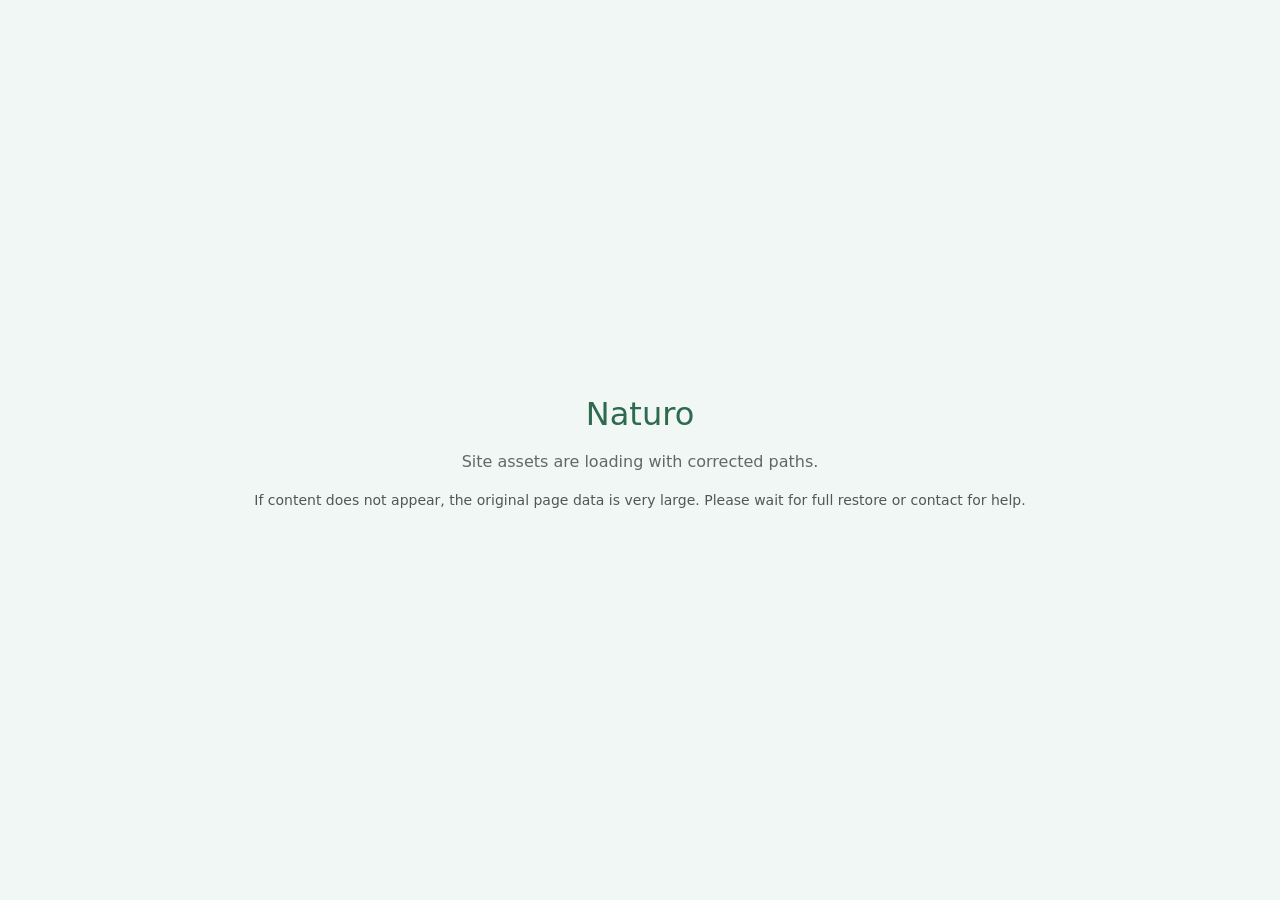
==== commit 32d0fa95: "Fix white page: rewrite all asset paths in index.html to match repo structure (/CSS/ and /js/)" ====
--- a/index.html
+++ b/index.html
@@ -1,74 +1 @@
-<!DOCTYPE html><html lang="en"><head><meta charSet="utf-8"/><meta name="viewport" content="width=device-width, initial-scale=1"/><meta name="viewport" content="width=device-width, initial-scale=1"/><link rel="preload" href="/_next/static/media/b799e40d1da4cba6-s.p.woff2" as="font" crossorigin="" type="font/woff2"/><link rel="preload" href="/_next/static/media/bb185c3b111b9a6e-s.p.woff2" as="font" crossorigin="" type="font/woff2"/><link rel="preload" href="/_next/static/media/d550ab7c3b0775b5-s.p.woff2" as="font" crossorigin="" type="font/woff2"/><link rel="preload" href="/_next/static/media/e4af272ccee01ff0-s.p.woff2" as="font" crossorigin="" type="font/woff2"/><link rel="preload" href="/_next/static/media/ffe82e8670ea94ea-s.p.woff2" as="font" crossorigin="" type="font/woff2"/><link rel="stylesheet" href="/_next/static/css/4df78f2cd73d6b26.css?dpl=dpl_C3dkjAntArWi6uZrZMDpqrfiyd3i" data-precedence="next"/><link rel="stylesheet" href="/_next/static/css/1eea479de012fece.css?dpl=dpl_C3dkjAntArWi6uZrZMDpqrfiyd3i" data-precedence="next"/><link rel="preload" as="script" fetchPriority="low" href="/_next/static/chunks/webpack-e2ba4617b96033b5.js?dpl=dpl_C3dkjAntArWi6uZrZMDpqrfiyd3i"/><script src="/_next/static/chunks/fd9d1056-969c2d1984a652a9.js?dpl=dpl_C3dkjAntArWi6uZrZMDpqrfiyd3i" async=""></script><script src="/_next/static/chunks/2117-942229bdfc71bf5a.js?dpl=dpl_C3dkjAntArWi6uZrZMDpqrfiyd3i" async=""></script><script src="/_next/static/chunks/main-app-be3d940aef6bd3eb.js?dpl=dpl_C3dkjAntArWi6uZrZMDpqrfiyd3i" async=""></script><script src="/_next/static/chunks/9954-312d00679605b782.js?dpl=dpl_C3dkjAntArWi6uZrZMDpqrfiyd3i" async=""></script><script src="/_next/static/chunks/app/global-error-082e11bf18a0124b.js?dpl=dpl_C3dkjAntArWi6uZrZMDpqrfiyd3i" async=""></script><script src="/_next/static/chunks/2412-756e6123eeb57b42.js?dpl=dpl_C3dkjAntArWi6uZrZMDpqrfiyd3i" async=""></script><script src="/_next/static/chunks/1580-003a84780369850a.js?dpl=dpl_C3dkjAntArWi6uZrZMDpqrfiyd3i" async=""></script><script src="/_next/static/chunks/5184-ca6d4409808c4df8.js?dpl=dpl_C3dkjAntArWi6uZrZMDpqrfiyd3i" async=""></script><script src="/_next/static/chunks/app/layout-04c4ed76422e18f6.js?dpl=dpl_C3dkjAntArWi6uZrZMDpqrfiyd3i" async=""></script><script src="/_next/static/chunks/662-222b85e1b36c3cdf.js?dpl=dpl_C3dkjAntArWi6uZrZMDpqrfiyd3i" async=""></script><script src="/_next/static/chunks/2972-29cdf34917b65aa5.js?dpl=dpl_C3dkjAntArWi6uZrZMDpqrfiyd3i" async=""></script><script src="/_next/static/chunks/9851-d637e30726deec35.js?dpl=dpl_C3dkjAntArWi6uZrZMDpqrfiyd3i" async=""></script><script src="/_next/static/chunks/app/error-574272802f979bce.js?dpl=dpl_C3dkjAntArWi6uZrZMDpqrfiyd3i" async=""></script><script src="/_next/static/chunks/3627521c-fbd001cd11085da7.js?dpl=dpl_C3dkjAntArWi6uZrZMDpqrfiyd3i" async=""></script><script src="/_next/static/chunks/bc9c3264-1af6dc27e37b7dd0.js?dpl=dpl_C3dkjAntArWi6uZrZMDpqrfiyd3i" async=""></script><script src="/_next/static/chunks/39209d7c-8acaacec69678c21.js?dpl=dpl_C3dkjAntArWi6uZrZMDpqrfiyd3i" async=""></script><script src="/_next/static/chunks/12038df7-25a5f03e44f2ecde.js?dpl=dpl_C3dkjAntArWi6uZrZMDpqrfiyd3i" async=""></script><script src="/_next/static/chunks/5878-41b8b93ff0d10bf6.js?dpl=dpl_C3dkjAntArWi6uZrZMDpqrfiyd3i" async=""></script><script src="/_next/static/chunks/6137-304211f89e2bd3b7.js?dpl=dpl_C3dkjAntArWi6uZrZMDpqrfiyd3i" async=""></script><script src="/_next/static/chunks/6141-011ecbaff469f043.js?dpl=dpl_C3dkjAntArWi6uZrZMDpqrfiyd3i" async=""></script><script src="/_next/static/chunks/2210-b16208b9b23bad38.js?dpl=dpl_C3dkjAntArWi6uZrZMDpqrfiyd3i" async=""></script><script src="/_next/static/chunks/1566-e0cdc30c48f522da.js?dpl=dpl_C3dkjAntArWi6uZrZMDpqrfiyd3i" async=""></script><script src="/_next/static/chunks/4255-8920bfbb450f1ed0.js?dpl=dpl_C3dkjAntArWi6uZrZMDpqrfiyd3i" async=""></script><script src="/_next/static/chunks/9301-c40e5caeb6a1630f.js?dpl=dpl_C3dkjAntArWi6uZrZMDpqrfiyd3i" async=""></script><script src="/_next/static/chunks/8655-e314af889d6721a6.js?dpl=dpl_C3dkjAntArWi6uZrZMDpqrfiyd3i" async=""></script><script src="/_next/static/chunks/app/%5Bdomain%5D/page-6d9d931f78510b95.js?dpl=dpl_C3dkjAntArWi6uZrZMDpqrfiyd3i" async=""></script><script src="/_next/static/chunks/app/not-found-165c6e7bd0e4a59a.js?dpl=dpl_C3dkjAntArWi6uZrZMDpqrfiyd3i" async=""></script><link rel="preload" href="/_next/static/css/b48f00c3aacde5f0.css?dpl=dpl_C3dkjAntArWi6uZrZMDpqrfiyd3i" as="style"/><link rel="preload" href="/_next/static/css/55225279b86ea269.css?dpl=dpl_C3dkjAntArWi6uZrZMDpqrfiyd3i" as="style"/><link rel="preload" href="/_next/static/css/cac4f6dce8105760.css?dpl=dpl_C3dkjAntArWi6uZrZMDpqrfiyd3i" as="style"/><link rel="sitemap" type="application/xml" title="Sitemap" href="/sitemap.xml"/><title>Naturo | BACK TO NATURE</title><meta name="me" content="info@naturobd.com"/><meta name="me" content="https://naturobd.com"/><meta property="og:title" content="Naturo | BACK TO NATURE"/><meta property="og:url" content="https://naturobd.com"/><meta property="og:locale" content="en_US"/><meta property="og:image" content="https://pub-b80211003304448e8a7f0edc480f0608.r2.dev/naturo-og.jpg"/><meta property="og:image:width" content="1800"/><meta property="og:image:height" content="1600"/><meta property="og:image:alt" content="Naturo"/><meta property="og:type" content="website"/><meta name="twitter:card" content="summary_large_image"/><meta name="twitter:title" content="Naturo | BACK TO NATURE"/><meta name="twitter:image" content="https://pub-b80211003304448e8a7f0edc480f0608.r2.dev/naturo-og.jpg"/><meta name="twitter:image:width" content="1800"/><meta name="twitter:image:height" content="1600"/><meta name="twitter:image:alt" content="Naturo"/><meta name="next-size-adjust"/><script src="/_next/static/chunks/polyfills-42372ed130431b0a.js?dpl=dpl_C3dkjAntArWi6uZrZMDpqrfiyd3i" noModule=""></script></head><body><style data-emotion="css-global 1w883ez">html{font-family:sans-serif;line-height:1.15;-webkit-text-size-adjust:100%;-moz-text-size-adjust:100%;-ms-text-size-adjust:100%;text-size-adjust:100%;}body{margin:0;}article,aside,footer,header,nav,section,figcaption,figure,main{display:block;}h1{font-size:2em;}hr{box-sizing:content-box;height:0;overflow:visible;}pre{font-family:monospace,monospace;font-size:1em;}a{background:transparent;text-decoration-skip:objects;}a:active,a:hover{outline-width:0;}abbr[title]{border-bottom:none;-webkit-text-decoration:underline;text-decoration:underline;}b,strong{font-weight:bolder;}code,kbp,samp{font-family:monospace,monospace;font-size:1em;}dfn{font-style:italic;}mark{background-color:#ff0;color:#000;}small{font-size:80%;}sub,sup{font-size:75%;line-height:0;position:relative;vertical-align:baseline;}sup{top:-0.5em;}sub{bottom:-0.25em;}audio,video{display:inline-block;}audio:not([controls]){display:none;height:0;}img{border-style:none;vertical-align:middle;}svg:not(:root){overflow:hidden;}button,input,optgroup,select,textarea{font-family:sans-serif;font-size:100%;line-height:1.15;margin:0;}button,input{overflow:visible;}button,select{text-transform:none;}button,[type=reset],[type=submit]{-webkit-appearance:button;}button::-moz-focus-inner,[type=button]::-moz-focus-inner,[type=reset]::-moz-focus-inner,[type=submit]::-moz-focus-inner{border-style:none;padding:0;}button:-moz-focusring,[type=button]:-moz-focusring,[type=reset]:-moz-focusring,[type=submit]:-moz-focusring{outline:0.0625rem dotted ButtonText;}legend{box-sizing:border-box;color:inherit;display:table;max-width:100%;padding:0;white-space:normal;}progress{display:inline-block;vertical-align:baseline;}textarea{overflow:auto;}[type=checkbox],[type=radio]{box-sizing:border-box;padding:0;}[type=number]::-webkit-inner-spin-button,[type=number]::-webkit-outer-spin-button{height:auto;}[type=search]{-webkit-appearance:none;-moz-appearance:none;-ms-appearance:none;appearance:none;}[type=search]::-webkit-search-cancel-button,[type=search]::-webkit-search-decoration{-webkit-appearance:none;-moz-appearance:none;-ms-appearance:none;appearance:none;}::-webkit-file-upload-button{-webkit-appearance:button;-moz-appearance:button;-ms-appearance:button;appearance:button;font:inherit;}details,menu{display:block;}summary{display:-webkit-box;display:-webkit-list-item;display:-ms-list-itembox;display:list-item;}canvas{display:inline-block;}template{display:none;}</style><style data-emotion="css-global 1kvm0ug">*,*::before,*::after{box-sizing:border-box;}html{-webkit-print-color-scheme:light;color-scheme:light;}body{font-family:-apple-system,BlinkMacSystemFont,Segoe UI,Roboto,Helvetica,Arial,sans-serif,Apple Color Emoji,Segoe UI Emoji;background-color:#fff;color:#000;line-height:1.55;font-size:1rem;-webkit-font-smoothing:antialiased;-moz-osx-font-smoothing:grayscale;}</style><style>
-          #nprogress {
-            pointer-events: none;
-          }
-          
-          #nprogress .bar {
-            background: #96C43C;
-          
-            position: fixed;
-            z-index: 1031;
-            top: 0;
-            left: 0;
-          
-            width: 100%;
-            height: 4px;
-          }
-          
-          /* Fancy blur effect */
-          #nprogress .peg {
-            display: block;
-            position: absolute;
-            right: 0px;
-            width: 100px;
-            height: 100%;
-            box-shadow: 0 0 10px #96C43C, 0 0 5px #96C43C;
-            opacity: 1.0;
-          
-            -webkit-transform: rotate(3deg) translate(0px, -4px);
-                -ms-transform: rotate(3deg) translate(0px, -4px);
-                    transform: rotate(3deg) translate(0px, -4px);
-          }
-          
-          /* Remove these to get rid of the spinner */
-          #nprogress .spinner {
-            display: block;
-            position: fixed;
-            z-index: 1031;
-            top: 15px;
-            right: 15px;
-          }
-          
-          #nprogress .spinner-icon {
-            width: 18px;
-            height: 18px;
-            box-sizing: border-box;
-          
-            border: solid 2px transparent;
-            border-top-color: #96C43C;
-            border-left-color: #96C43C;
-            border-radius: 50%;
-          
-            -webkit-animation: nprogress-spinner 400ms linear infinite;
-                    animation: nprogress-spinner 400ms linear infinite;
-          }
-          
-          .nprogress-custom-parent {
-            overflow: hidden;
-            position: relative;
-          }
-          
-          .nprogress-custom-parent #nprogress .spinner,
-          .nprogress-custom-parent #nprogress .bar {
-            position: absolute;
-          }
-          
-          @-webkit-keyframes nprogress-spinner {
-            0%   { -webkit-transform: rotate(0deg); }
-            100% { -webkit-transform: rotate(360deg); }
-          }
-          @keyframes nprogress-spinner {
-            0%   { transform: rotate(0deg); }
-            100% { transform: rotate(360deg); }
-          }
-        </style><script src="/_next/static/chunks/webpack-e2ba4617b96033b5.js?dpl=dpl_C3dkjAntArWi6uZrZMDpqrfiyd3i" async=""></script><script>(self.__next_f=self.__next_f||[]).push([0]);self.__next_f.push([2,null])</script><script>self.__next_f.push([1,"1:HL[\"/_next/static/css/4df78f2cd73d6b26.css?dpl=dpl_C3dkjAntArWi6uZrZMDpqrfiyd3i\",\"style\"]\n2:HL[\"/_next/static/css/1eea479de012fece.css?dpl=dpl_C3dkjAntArWi6uZrZMDpqrfiyd3i\",\"style\"]\n3:HL[\"/_next/static/media/3a9fd9773111cd4d-s.p.woff2\",\"font\",{\"crossOrigin\":\"\",\"type\":\"font/woff2\"}]\n4:HL[\"/_next/static/media/3f70dd7dc665a918-s.p.woff2\",\"font\",{\"crossOrigin\":\"\",\"type\":\"font/woff2\"}]\n5:HL[\"/_next/static/media/88f8bd08eee39201-s.p.woff2\",\"font\",{\"crossOrigin\":\"\",\"type\":\"font/woff2\"}]\n6:HL[\"/_next/static/media/a2026c2855f26d92-s.p.woff2\",\"font\",{\"crossOrigin\":\"\",\"type\":\"font/woff2\"}]\n7:HL[\"/_next/static/media/a9362c7696318d6d-s.p.woff2\",\"font\",{\"crossOrigin\":\"\",\"type\":\"font/woff2\"}]\n8:HL[\"/_next/static/media/b799e40d1da4cba6-s.p.woff2\",\"font\",{\"crossOrigin\":\"\",\"type\":\"font/woff2\"}]\n9:HL[\"/_next/static/media/bb185c3b111b9a6e-s.p.woff2\",\"font\",{\"crossOrigin\":\"\",\"type\":\"font/woff2\"}]\na:HL[\"/_next/static/media/d550ab7c3b0775b5-s.p.woff2\",\"font\",{\"crossOrigin\":\"\",\"type\":\"font/woff2\"}]\nb:HL[\"/_next/static/media/e4af272ccee01ff0-s.p.woff2\",\"font\",{\"crossOrigin\":\"\",\"type\":\"font/woff2\"}]\nc:HL[\"/_next/static/media/ffe82e8670ea94ea-s.p.woff2\",\"font\",{\"crossOrigin\":\"\",\"type\":\"font/woff2\"}]\nd:HL[\"/_next/static/css/b48f00c3aacde5f0.css?dpl=dpl_C3dkjAntArWi6uZrZMDpqrfiyd3i\",\"style\"]\ne:HL[\"/_next/static/css/55225279b86ea269.css?dpl=dpl_C3dkjAntArWi6uZrZMDpqrfiyd3i\",\"style\"]\nf:HL[\"/_next/static/css/cac4f6dce8105760.css?dpl=dpl_C3dkjAntArWi6uZrZMDpqrfiyd3i\",\"style\"]\n"])</script><script>self.__next_f.push([1,"10:I[12846,[],\"\"]\n16:I[9835,[\"9954\",\"static/chunks/9954-312d00679605b782.js?dpl=dpl_C3dkjAntArWi6uZrZMDpqrfiyd3i\",\"6470\",\"static/chunks/app/global-error-082e11bf18a0124b.js?dpl=dpl_C3dkjAntArWi6uZrZMDpqrfiyd3i\"],\"default\"]\n17:[]\n0:[\"$\",\"$L10\",null,{\"buildId\":\"gyjKnanV4XlnjwVeYtYMl\",\"assetPrefix\":\"\",\"urlParts\":[\"\",\"\"],\"initialTree\":[\"\",{\"children\":[[\"domain\",\"naturobd.com\",\"d\"],{\"children\":[\"__PAGE__\",{}]}]},\"$undefined\",\"$undefined\",true],\"initialSeedData\":[\"\",{\"children\":[[\"domain\",\"naturobd.com\",\"d\"],{\"children\":[\"__PAGE__\",{},[[\"$L11\",\"$L12\",[[\"$\",\"link\",\"0\",{\"rel\":\"stylesheet\",\"href\":\"/_next/static/css/cac4f6dce8105760.css?dpl=dpl_C3dkjAntArWi6uZrZMDpqrfiyd3i\",\"precedence\":\"next\",\"crossOrigin\":\"$undefined\"}]]],null],null]},[[[[\"$\",\"link\",\"0\",{\"rel\":\"stylesheet\",\"href\":\"/_next/static/css/b48f00c3aacde5f0.css?dpl=dpl_C3dkjAntArWi6uZrZMDpqrfiyd3i\",\"precedence\":\"next\",\"crossOrigin\":\"$undefined\"}],[\"$\",\"link\",\"1\",{\"rel\":\"stylesheet\",\"href\":\"/_next/static/css/55225279b86ea269.css?dpl=dpl_C3dkjAntArWi6uZrZMDpqrfiyd3i\",\"precedence\":\"next\",\"crossOrigin\":\"$undefined\"}]],\"$L13\"],null],null]},[[[[\"$\",\"link\",\"0\",{\"rel\":\"stylesheet\",\"href\":\"/_next/static/css/4df78f2cd73d6b26.css?dpl=dpl_C3dkjAntArWi6uZrZMDpqrfiyd3i\",\"precedence\":\"next\",\"crossOrigin\":\"$undefined\"}],[\"$\",\"link\",\"1\",{\"rel\":\"stylesheet\",\"href\":\"/_next/static/css/1eea479de012fece.css?dpl=dpl_C3dkjAntArWi6uZrZMDpqrfiyd3i\",\"precedence\":\"next\",\"crossOrigin\":\"$undefined\"}]],\"$L14\"],null],null],\"couldBeIntercepted\":false,\"initialHead\":[null,\"$L15\"],\"globalErrorComponent\":\"$16\",\"missingSlots\":\"$W17\"}]\n"])</script><script>self.__next_f.push([1,"18:I[50010,[\"2412\",\"static/chunks/2412-756e6123eeb57b42.js?dpl=dpl_C3dkjAntArWi6uZrZMDpqrfiyd3i\",\"1580\",\"static/chunks/1580-003a84780369850a.js?dpl=dpl_C3dkjAntArWi6uZrZMDpqrfiyd3i\",\"5184\",\"static/chunks/5184-ca6d4409808c4df8.js?dpl=dpl_C3dkjAntArWi6uZrZMDpqrfiyd3i\",\"3185\",\"static/chunks/app/layout-04c4ed76422e18f6.js?dpl=dpl_C3dkjAntArWi6uZrZMDpqrfiyd3i\"],\"MantainProvides\"]\n19:I[35810,[\"2412\",\"static/chunks/2412-756e6123eeb57b42.js?dpl=dpl_C3dkjAntArWi6uZrZMDpqrfiyd3i\",\"1580\",\"static/chunks/1580-003a84780369850a.js?dpl=dpl_C3dkjAntArWi6uZrZMDpqrfiyd3i\",\"5184\",\"static/chunks/5184-ca6d4409808c4df8.js?dpl=dpl_C3dkjAntArWi6uZrZMDpqrfiyd3i\",\"3185\",\"static/chunks/app/layout-04c4ed76422e18f6.js?dpl=dpl_C3dkjAntArWi6uZrZMDpqrfiyd3i\"],\"Providers\"]\n1a:I[78029,[\"2412\",\"static/chunks/2412-756e6123eeb57b42.js?dpl=dpl_C3dkjAntArWi6uZrZMDpqrfiyd3i\",\"1580\",\"static/chunks/1580-003a84780369850a.js?dpl=dpl_C3dkjAntArWi6uZrZMDpqrfiyd3i\",\"5184\",\"static/chunks/5184-ca6d4409808c4df8.js?dpl=dpl_C3dkjAntArWi6uZrZMDpqrfiyd3i\",\"3185\",\"static/chunks/app/layout-04c4ed76422e18f6.js?dpl=dpl_C3dkjAntArWi6uZrZMDpqrfiyd3i\"],\"ReactQueryClientProvider\"]\n1b:I[4707,[],\"\"]\n1c:I[43334,[\"662\",\"static/chunks/662-222b85e1b36c3cdf.js?dpl=dpl_C3dkjAntArWi6uZrZMDpqrfiyd3i\",\"2972\",\"static/chunks/2972-29cdf34917b65aa5.js?dpl=dpl_C3dkjAntArWi6uZrZMDpqrfiyd3i\",\"2412\",\"static/chunks/2412-756e6123eeb57b42.js?dpl=dpl_C3dkjAntArWi6uZrZMDpqrfiyd3i\",\"9851\",\"static/chunks/9851-d637e30726deec35.js?dpl=dpl_C3dkjAntArWi6uZrZMDpqrfiyd3i\",\"7601\",\"static/chunks/app/error-574272802f979bce.js?dpl=dpl_C3dkjAntArWi6uZrZMDpqrfiyd3i\"],\"default\"]\n1d:I[36423,[],\"\"]\n1e:I[72972,[\"3712\",\"static/chunks/3627521c-fbd001cd11085da7.js?dpl=dpl_C3dkjAntArWi6uZrZMDpqrfiyd3i\",\"1582\",\"static/chunks/bc9c3264-1af6dc27e37b7dd0.js?dpl=dpl_C3dkjAntArWi6uZrZMDpqrfiyd3i\",\"2306\",\"static/chunks/39209d7c-8acaacec69678c21.js?dpl=dpl_C3dkjAntArWi6uZrZMDpqrfiyd3i\",\"2400\",\"static/chunks/12038df7-25a5f03e44f2ecde.js?dpl=dpl_C3dkjAntArWi6uZrZMDpqrfiyd3i\",\"662\",\"static/chunks/662-222b85e1b36c3cdf.js?dpl=dpl_C3d"])</script><script>self.__next_f.push([1,"kjAntArWi6uZrZMDpqrfiyd3i\",\"2972\",\"static/chunks/2972-29cdf34917b65aa5.js?dpl=dpl_C3dkjAntArWi6uZrZMDpqrfiyd3i\",\"5878\",\"static/chunks/5878-41b8b93ff0d10bf6.js?dpl=dpl_C3dkjAntArWi6uZrZMDpqrfiyd3i\",\"1580\",\"static/chunks/1580-003a84780369850a.js?dpl=dpl_C3dkjAntArWi6uZrZMDpqrfiyd3i\",\"6137\",\"static/chunks/6137-304211f89e2bd3b7.js?dpl=dpl_C3dkjAntArWi6uZrZMDpqrfiyd3i\",\"6141\",\"static/chunks/6141-011ecbaff469f043.js?dpl=dpl_C3dkjAntArWi6uZrZMDpqrfiyd3i\",\"2210\",\"static/chunks/2210-b16208b9b23bad38.js?dpl=dpl_C3dkjAntArWi6uZrZMDpqrfiyd3i\",\"1566\",\"static/chunks/1566-e0cdc30c48f522da.js?dpl=dpl_C3dkjAntArWi6uZrZMDpqrfiyd3i\",\"4255\",\"static/chunks/4255-8920bfbb450f1ed0.js?dpl=dpl_C3dkjAntArWi6uZrZMDpqrfiyd3i\",\"9301\",\"static/chunks/9301-c40e5caeb6a1630f.js?dpl=dpl_C3dkjAntArWi6uZrZMDpqrfiyd3i\",\"8655\",\"static/chunks/8655-e314af889d6721a6.js?dpl=dpl_C3dkjAntArWi6uZrZMDpqrfiyd3i\",\"9320\",\"static/chunks/app/%5Bdomain%5D/page-6d9d931f78510b95.js?dpl=dpl_C3dkjAntArWi6uZrZMDpqrfiyd3i\"],\"\"]\n1f:I[51346,[\"662\",\"static/chunks/662-222b85e1b36c3cdf.js?dpl=dpl_C3dkjAntArWi6uZrZMDpqrfiyd3i\",\"2972\",\"static/chunks/2972-29cdf34917b65aa5.js?dpl=dpl_C3dkjAntArWi6uZrZMDpqrfiyd3i\",\"2412\",\"static/chunks/2412-756e6123eeb57b42.js?dpl=dpl_C3dkjAntArWi6uZrZMDpqrfiyd3i\",\"9160\",\"static/chunks/app/not-found-165c6e7bd0e4a59a.js?dpl=dpl_C3dkjAntArWi6uZrZMDpqrfiyd3i\"],\"default\"]\n14:[\"$\",\"html\",null,{\"lang\":\"en\",\"children\":[[\"$\",\"head\",null,{\"children\":[[\"$\",\"meta\",null,{\"name\":\"viewport\",\"content\":\"width=device-width, initial-scale=1\"}],[\"$\",\"link\",null,{\"rel\":\"sitemap\",\"type\":\"application/xml\",\"title\":\"Sitemap\",\"href\":\"/sitemap.xml\"}]]}],[\"$\",\"body\",null,{\"children\":[\"$\",\"$L18\",null,{\"children\":[\"$\",\"$L19\",null,{\"children\":[\"$\",\"$L1a\",null,{\"children\":[\"$\",\"main\",null,{\"children\":[\"$\",\"$L1b\",null,{\"parallelRouterKey\":\"children\",\"segmentPath\":[\"children\"],\"error\":\"$1c\",\"errorStyles\":[],\"errorScripts\":[],\"template\":[\"$\",\"$L1d\",null,{}],\"templateStyles\":\"$undefined\",\"templateScripts\":\"$undefined\",\"notFound\":[\"$\",\"div\",null,{\"className\":\"flex flex-col items-cent"])</script><script>self.__next_f.push([1,"er justify-center my-20\",\"children\":[[\"$\",\"h1\",null,{\"className\":\"text-center text-3xl font-semibold mb-5\",\"children\":\"404 - Page Not Found\"}],[\"$\",\"$L1e\",null,{\"href\":\"/\",\"className\":\"mt-4\",\"children\":[\"$\",\"$L1f\",null,{\"title\":\"Go Homepage\",\"className\":\"py-3\"}]}]]}],\"notFoundStyles\":[]}]}]}]}]}]}]]}]\n"])</script><script>self.__next_f.push([1,"15:[[\"$\",\"meta\",\"0\",{\"name\":\"viewport\",\"content\":\"width=device-width, initial-scale=1\"}],[\"$\",\"meta\",\"1\",{\"charSet\":\"utf-8\"}],[\"$\",\"title\",\"2\",{\"children\":\"Naturo | BACK TO NATURE\"}],[\"$\",\"meta\",\"3\",{\"name\":\"me\",\"content\":\"info@naturobd.com\"}],[\"$\",\"meta\",\"4\",{\"name\":\"me\",\"content\":\"https://naturobd.com\"}],[\"$\",\"meta\",\"5\",{\"property\":\"og:title\",\"content\":\"Naturo | BACK TO NATURE\"}],[\"$\",\"meta\",\"6\",{\"property\":\"og:url\",\"content\":\"https://naturobd.com\"}],[\"$\",\"meta\",\"7\",{\"property\":\"og:locale\",\"content\":\"en_US\"}],[\"$\",\"meta\",\"8\",{\"property\":\"og:image\",\"content\":\"https://pub-b80211003304448e8a7f0edc480f0608.r2.dev/naturo-og.jpg\"}],[\"$\",\"meta\",\"9\",{\"property\":\"og:image:width\",\"content\":\"1800\"}],[\"$\",\"meta\",\"10\",{\"property\":\"og:image:height\",\"content\":\"1600\"}],[\"$\",\"meta\",\"11\",{\"property\":\"og:image:alt\",\"content\":\"Naturo\"}],[\"$\",\"meta\",\"12\",{\"property\":\"og:type\",\"content\":\"website\"}],[\"$\",\"meta\",\"13\",{\"name\":\"twitter:card\",\"content\":\"summary_large_image\"}],[\"$\",\"meta\",\"14\",{\"name\":\"twitter:title\",\"content\":\"Naturo | BACK TO NATURE\"}],[\"$\",\"meta\",\"15\",{\"name\":\"twitter:image\",\"content\":\"https://pub-b80211003304448e8a7f0edc480f0608.r2.dev/naturo-og.jpg\"}],[\"$\",\"meta\",\"16\",{\"name\":\"twitter:image:width\",\"content\":\"1800\"}],[\"$\",\"meta\",\"17\",{\"name\":\"twitter:image:height\",\"content\":\"1600\"}],[\"$\",\"meta\",\"18\",{\"name\":\"twitter:image:alt\",\"content\":\"Naturo\"}],[\"$\",\"meta\",\"19\",{\"name\":\"next-size-adjust\"}]]\n11:null\n"])</script><script>self.__next_f.push([1,"20:I[135,[\"3712\",\"static/chunks/3627521c-fbd001cd11085da7.js?dpl=dpl_C3dkjAntArWi6uZrZMDpqrfiyd3i\",\"1582\",\"static/chunks/bc9c3264-1af6dc27e37b7dd0.js?dpl=dpl_C3dkjAntArWi6uZrZMDpqrfiyd3i\",\"2306\",\"static/chunks/39209d7c-8acaacec69678c21.js?dpl=dpl_C3dkjAntArWi6uZrZMDpqrfiyd3i\",\"2400\",\"static/chunks/12038df7-25a5f03e44f2ecde.js?dpl=dpl_C3dkjAntArWi6uZrZMDpqrfiyd3i\",\"662\",\"static/chunks/662-222b85e1b36c3cdf.js?dpl=dpl_C3dkjAntArWi6uZrZMDpqrfiyd3i\",\"2972\",\"static/chunks/2972-29cdf34917b65aa5.js?dpl=dpl_C3dkjAntArWi6uZrZMDpqrfiyd3i\",\"5878\",\"static/chunks/5878-41b8b93ff0d10bf6.js?dpl=dpl_C3dkjAntArWi6uZrZMDpqrfiyd3i\",\"1580\",\"static/chunks/1580-003a84780369850a.js?dpl=dpl_C3dkjAntArWi6uZrZMDpqrfiyd3i\",\"6137\",\"static/chunks/6137-304211f89e2bd3b7.js?dpl=dpl_C3dkjAntArWi6uZrZMDpqrfiyd3i\",\"6141\",\"static/chunks/6141-011ecbaff469f043.js?dpl=dpl_C3dkjAntArWi6uZrZMDpqrfiyd3i\",\"2210\",\"static/chunks/2210-b16208b9b23bad38.js?dpl=dpl_C3dkjAntArWi6uZrZMDpqrfiyd3i\",\"1566\",\"static/chunks/1566-e0cdc30c48f522da.js?dpl=dpl_C3dkjAntArWi6uZrZMDpqrfiyd3i\",\"4255\",\"static/chunks/4255-8920bfbb450f1ed0.js?dpl=dpl_C3dkjAntArWi6uZrZMDpqrfiyd3i\",\"9301\",\"static/chunks/9301-c40e5caeb6a1630f.js?dpl=dpl_C3dkjAntArWi6uZrZMDpqrfiyd3i\",\"8655\",\"static/chunks/8655-e314af889d6721a6.js?dpl=dpl_C3dkjAntArWi6uZrZMDpqrfiyd3i\",\"9320\",\"static/chunks/app/%5Bdomain%5D/page-6d9d931f78510b95.js?dpl=dpl_C3dkjAntArWi6uZrZMDpqrfiyd3i\"],\"default\"]\n"])</script><script>self.__next_f.push([1,"21:I[45800,[\"3712\",\"static/chunks/3627521c-fbd001cd11085da7.js?dpl=dpl_C3dkjAntArWi6uZrZMDpqrfiyd3i\",\"1582\",\"static/chunks/bc9c3264-1af6dc27e37b7dd0.js?dpl=dpl_C3dkjAntArWi6uZrZMDpqrfiyd3i\",\"2306\",\"static/chunks/39209d7c-8acaacec69678c21.js?dpl=dpl_C3dkjAntArWi6uZrZMDpqrfiyd3i\",\"2400\",\"static/chunks/12038df7-25a5f03e44f2ecde.js?dpl=dpl_C3dkjAntArWi6uZrZMDpqrfiyd3i\",\"2502\",\"static/chunks/a63740d3-275a815717497cfa.js?dpl=dpl_C3dkjAntArWi6uZrZMDpqrfiyd3i\",\"8447\",\"static/chunks/00cbbcb7-08c7ae13d2fa85e2.js?dpl=dpl_C3dkjAntArWi6uZrZMDpqrfiyd3i\",\"2420\",\"static/chunks/9081a741-ac19a6be4fe88c7b.js?dpl=dpl_C3dkjAntArWi6uZrZMDpqrfiyd3i\",\"6115\",\"static/chunks/8dc5345f-2ec7dcf2b82ead11.js?dpl=dpl_C3dkjAntArWi6uZrZMDpqrfiyd3i\",\"9929\",\"static/chunks/4f9d9cd8-14540410250e1ec2.js?dpl=dpl_C3dkjAntArWi6uZrZMDpqrfiyd3i\",\"3190\",\"static/chunks/ec3863c0-e538787a59e12a89.js?dpl=dpl_C3dkjAntArWi6uZrZMDpqrfiyd3i\",\"1787\",\"static/chunks/b5c10047-67efb60d0943fc09.js?dpl=dpl_C3dkjAntArWi6uZrZMDpqrfiyd3i\",\"8218\",\"static/chunks/aaea2bcf-4938c83119a4845f.js?dpl=dpl_C3dkjAntArWi6uZrZMDpqrfiyd3i\",\"662\",\"static/chunks/662-222b85e1b36c3cdf.js?dpl=dpl_C3dkjAntArWi6uZrZMDpqrfiyd3i\",\"2972\",\"static/chunks/2972-29cdf34917b65aa5.js?dpl=dpl_C3dkjAntArWi6uZrZMDpqrfiyd3i\",\"5878\",\"static/chunks/5878-41b8b93ff0d10bf6.js?dpl=dpl_C3dkjAntArWi6uZrZMDpqrfiyd3i\",\"2412\",\"static/chunks/2412-756e6123eeb57b42.js?dpl=dpl_C3dkjAntArWi6uZrZMDpqrfiyd3i\",\"1580\",\"static/chunks/1580-003a84780369850a.js?dpl=dpl_C3dkjAntArWi6uZrZMDpqrfiyd3i\",\"6137\",\"static/chunks/6137-304211f89e2bd3b7.js?dpl=dpl_C3dkjAntArWi6uZrZMDpqrfiyd3i\",\"3464\",\"static/chunks/3464-25c374384f62b270.js?dpl=dpl_C3dkjAntArWi6uZrZMDpqrfiyd3i\",\"6141\",\"static/chunks/6141-011ecbaff469f043.js?dpl=dpl_C3dkjAntArWi6uZrZMDpqrfiyd3i\",\"9345\",\"static/chunks/9345-5a7ac96b806c0d84.js?dpl=dpl_C3dkjAntArWi6uZrZMDpqrfiyd3i\",\"9941\",\"static/chunks/9941-87828b257d24080f.js?dpl=dpl_C3dkjAntArWi6uZrZMDpqrfiyd3i\",\"2210\",\"static/chunks/2210-b16208b9b23bad38.js?dpl=dpl_C3dkjAntArWi6uZrZMDpqrfiyd3i\",\"1566\",\"static/chunks/1566-e0cdc30c48f522da.js?dpl=dpl_C3dkjAntArWi6uZrZMDpqrfiyd3i\",\"1107\",\"static/chunks/1107-e7ab9e1589fe3ba9.js?dpl=dpl_C3dkjAntArWi6uZrZMDpqrfiyd3i\",\"4958\",\"static/chunks/4958-f3ef2d9b03296d34.js?dpl=dpl_C3dkjAntArWi6uZrZMDpqrfiyd3i\",\"7807\",\"static/chunks/7807-b16bb4a59805306e.js?dpl=dpl_C3dkjAntArWi6uZrZMDpqrfiyd3i\",\"9301\",\"static/chunks/9301-c40e5caeb6a1630f.js?dpl=dpl_C3dkjAntArWi6uZrZMDpqrfiyd3i\",\"9851\",\"static/chunks/9851-d637e30726deec35.js?dpl=dpl_C3dkjAntArWi6uZrZMDpqrfiyd3i\",\"1668\",\"static/chunks/1668-f40acefbd0292a5a.js?dpl=dpl_C3dkjAntArWi6uZrZMDpqrfiyd3i\",\"9806\",\"static/chunks/app/%5Bdomain%5D/layout-15b8c4db871b7a6e.js?dpl=dpl_C3dkjAntArWi6uZrZMDpqrfiyd3i\"],\"default\"]\n"])</script><script>self.__next_f.push([1,"22:I[67586,[\"3712\",\"static/chunks/3627521c-fbd001cd11085da7.js?dpl=dpl_C3dkjAntArWi6uZrZMDpqrfiyd3i\",\"1582\",\"static/chunks/bc9c3264-1af6dc27e37b7dd0.js?dpl=dpl_C3dkjAntArWi6uZrZMDpqrfiyd3i\",\"2306\",\"static/chunks/39209d7c-8acaacec69678c21.js?dpl=dpl_C3dkjAntArWi6uZrZMDpqrfiyd3i\",\"2400\",\"static/chunks/12038df7-25a5f03e44f2ecde.js?dpl=dpl_C3dkjAntArWi6uZrZMDpqrfiyd3i\",\"2502\",\"static/chunks/a63740d3-275a815717497cfa.js?dpl=dpl_C3dkjAntArWi6uZrZMDpqrfiyd3i\",\"8447\",\"static/chunks/00cbbcb7-08c7ae13d2fa85e2.js?dpl=dpl_C3dkjAntArWi6uZrZMDpqrfiyd3i\",\"2420\",\"static/chunks/9081a741-ac19a6be4fe88c7b.js?dpl=dpl_C3dkjAntArWi6uZrZMDpqrfiyd3i\",\"6115\",\"static/chunks/8dc5345f-2ec7dcf2b82ead11.js?dpl=dpl_C3dkjAntArWi6uZrZMDpqrfiyd3i\",\"9929\",\"static/chunks/4f9d9cd8-14540410250e1ec2.js?dpl=dpl_C3dkjAntArWi6uZrZMDpqrfiyd3i\",\"3190\",\"static/chunks/ec3863c0-e538787a59e12a89.js?dpl=dpl_C3dkjAntArWi6uZrZMDpqrfiyd3i\",\"1787\",\"static/chunks/b5c10047-67efb60d0943fc09.js?dpl=dpl_C3dkjAntArWi6uZrZMDpqrfiyd3i\",\"8218\",\"static/chunks/aaea2bcf-4938c83119a4845f.js?dpl=dpl_C3dkjAntArWi6uZrZMDpqrfiyd3i\",\"662\",\"static/chunks/662-222b85e1b36c3cdf.js?dpl=dpl_C3dkjAntArWi6uZrZMDpqrfiyd3i\",\"2972\",\"static/chunks/2972-29cdf34917b65aa5.js?dpl=dpl_C3dkjAntArWi6uZrZMDpqrfiyd3i\",\"5878\",\"static/chunks/5878-41b8b93ff0d10bf6.js?dpl=dpl_C3dkjAntArWi6uZrZMDpqrfiyd3i\",\"2412\",\"static/chunks/2412-756e6123eeb57b42.js?dpl=dpl_C3dkjAntArWi6uZrZMDpqrfiyd3i\",\"1580\",\"static/chunks/1580-003a84780369850a.js?dpl=dpl_C3dkjAntArWi6uZrZMDpqrfiyd3i\",\"6137\",\"static/chunks/6137-304211f89e2bd3b7.js?dpl=dpl_C3dkjAntArWi6uZrZMDpqrfiyd3i\",\"3464\",\"static/chunks/3464-25c374384f62b270.js?dpl=dpl_C3dkjAntArWi6uZrZMDpqrfiyd3i\",\"6141\",\"static/chunks/6141-011ecbaff469f043.js?dpl=dpl_C3dkjAntArWi6uZrZMDpqrfiyd3i\",\"9345\",\"static/chunks/9345-5a7ac96b806c0d84.js?dpl=dpl_C3dkjAntArWi6uZrZMDpqrfiyd3i\",\"9941\",\"static/chunks/9941-87828b257d24080f.js?dpl=dpl_C3dkjAntArWi6uZrZMDpqrfiyd3i\",\"2210\",\"static/chunks/2210-b16208b9b23bad38.js?dpl=dpl_C3dkjAntArWi6uZrZMDpqrfiyd3i\",\"1566\",\"static/chunks/1566-e0cdc30c48f522da.js?dpl=dpl_C3dkjAntArWi6uZrZMDpqrfiyd3i\",\"1107\",\"static/chunks/1107-e7ab9e1589fe3ba9.js?dpl=dpl_C3dkjAntArWi6uZrZMDpqrfiyd3i\",\"4958\",\"static/chunks/4958-f3ef2d9b03296d34.js?dpl=dpl_C3dkjAntArWi6uZrZMDpqrfiyd3i\",\"7807\",\"static/chunks/7807-b16bb4a59805306e.js?dpl=dpl_C3dkjAntArWi6uZrZMDpqrfiyd3i\",\"9301\",\"static/chunks/9301-c40e5caeb6a1630f.js?dpl=dpl_C3dkjAntArWi6uZrZMDpqrfiyd3i\",\"9851\",\"static/chunks/9851-d637e30726deec35.js?dpl=dpl_C3dkjAntArWi6uZrZMDpqrfiyd3i\",\"1668\",\"static/chunks/1668-f40acefbd0292a5a.js?dpl=dpl_C3dkjAntArWi6uZrZMDpqrfiyd3i\",\"9806\",\"static/chunks/app/%5Bdomain%5D/layout-15b8c4db871b7a6e.js?dpl=dpl_C3dkjAntArWi6uZrZMDpqrfiyd3i\"],\"default\"]\n"])</script><script>self.__next_f.push([1,"24:I[80857,[\"3712\",\"static/chunks/3627521c-fbd001cd11085da7.js?dpl=dpl_C3dkjAntArWi6uZrZMDpqrfiyd3i\",\"1582\",\"static/chunks/bc9c3264-1af6dc27e37b7dd0.js?dpl=dpl_C3dkjAntArWi6uZrZMDpqrfiyd3i\",\"2306\",\"static/chunks/39209d7c-8acaacec69678c21.js?dpl=dpl_C3dkjAntArWi6uZrZMDpqrfiyd3i\",\"2400\",\"static/chunks/12038df7-25a5f03e44f2ecde.js?dpl=dpl_C3dkjAntArWi6uZrZMDpqrfiyd3i\",\"2502\",\"static/chunks/a63740d3-275a815717497cfa.js?dpl=dpl_C3dkjAntArWi6uZrZMDpqrfiyd3i\",\"8447\",\"static/chunks/00cbbcb7-08c7ae13d2fa85e2.js?dpl=dpl_C3dkjAntArWi6uZrZMDpqrfiyd3i\",\"2420\",\"static/chunks/9081a741-ac19a6be4fe88c7b.js?dpl=dpl_C3dkjAntArWi6uZrZMDpqrfiyd3i\",\"6115\",\"static/chunks/8dc5345f-2ec7dcf2b82ead11.js?dpl=dpl_C3dkjAntArWi6uZrZMDpqrfiyd3i\",\"9929\",\"static/chunks/4f9d9cd8-14540410250e1ec2.js?dpl=dpl_C3dkjAntArWi6uZrZMDpqrfiyd3i\",\"3190\",\"static/chunks/ec3863c0-e538787a59e12a89.js?dpl=dpl_C3dkjAntArWi6uZrZMDpqrfiyd3i\",\"1787\",\"static/chunks/b5c10047-67efb60d0943fc09.js?dpl=dpl_C3dkjAntArWi6uZrZMDpqrfiyd3i\",\"8218\",\"static/chunks/aaea2bcf-4938c83119a4845f.js?dpl=dpl_C3dkjAntArWi6uZrZMDpqrfiyd3i\",\"662\",\"static/chunks/662-222b85e1b36c3cdf.js?dpl=dpl_C3dkjAntArWi6uZrZMDpqrfiyd3i\",\"2972\",\"static/chunks/2972-29cdf34917b65aa5.js?dpl=dpl_C3dkjAntArWi6uZrZMDpqrfiyd3i\",\"5878\",\"static/chunks/5878-41b8b93ff0d10bf6.js?dpl=dpl_C3dkjAntArWi6uZrZMDpqrfiyd3i\",\"2412\",\"static/chunks/2412-756e6123eeb57b42.js?dpl=dpl_C3dkjAntArWi6uZrZMDpqrfiyd3i\",\"1580\",\"static/chunks/1580-003a84780369850a.js?dpl=dpl_C3dkjAntArWi6uZrZMDpqrfiyd3i\",\"6137\",\"static/chunks/6137-304211f89e2bd3b7.js?dpl=dpl_C3dkjAntArWi6uZrZMDpqrfiyd3i\",\"3464\",\"static/chunks/3464-25c374384f62b270.js?dpl=dpl_C3dkjAntArWi6uZrZMDpqrfiyd3i\",\"6141\",\"static/chunks/6141-011ecbaff469f043.js?dpl=dpl_C3dkjAntArWi6uZrZMDpqrfiyd3i\",\"9345\",\"static/chunks/9345-5a7ac96b806c0d84.js?dpl=dpl_C3dkjAntArWi6uZrZMDpqrfiyd3i\",\"9941\",\"static/chunks/9941-87828b257d24080f.js?dpl=dpl_C3dkjAntArWi6uZrZMDpqrfiyd3i\",\"2210\",\"static/chunks/2210-b16208b9b23bad38.js?dpl=dpl_C3dkjAntArWi6uZrZMDpqrfiyd3i\",\"1566\",\"static/chunks/1566-e0cdc30c48f522da.js?dpl=dpl_C3dkjAntArWi6uZrZMDpqrfiyd3i\",\"1107\",\"static/chunks/1107-e7ab9e1589fe3ba9.js?dpl=dpl_C3dkjAntArWi6uZrZMDpqrfiyd3i\",\"4958\",\"static/chunks/4958-f3ef2d9b03296d34.js?dpl=dpl_C3dkjAntArWi6uZrZMDpqrfiyd3i\",\"7807\",\"static/chunks/7807-b16bb4a59805306e.js?dpl=dpl_C3dkjAntArWi6uZrZMDpqrfiyd3i\",\"9301\",\"static/chunks/9301-c40e5caeb6a1630f.js?dpl=dpl_C3dkjAntArWi6uZrZMDpqrfiyd3i\",\"9851\",\"static/chunks/9851-d637e30726deec35.js?dpl=dpl_C3dkjAntArWi6uZrZMDpqrfiyd3i\",\"1668\",\"static/chunks/1668-f40acefbd0292a5a.js?dpl=dpl_C3dkjAntArWi6uZrZMDpqrfiyd3i\",\"9806\",\"static/chunks/app/%5Bdomain%5D/layout-15b8c4db871b7a6e.js?dpl=dpl_C3dkjAntArWi6uZrZMDpqrfiyd3i\"],\"default\"]\n"])</script><script>self.__next_f.push([1,"32:I[45356,[\"3712\",\"static/chunks/3627521c-fbd001cd11085da7.js?dpl=dpl_C3dkjAntArWi6uZrZMDpqrfiyd3i\",\"1582\",\"static/chunks/bc9c3264-1af6dc27e37b7dd0.js?dpl=dpl_C3dkjAntArWi6uZrZMDpqrfiyd3i\",\"2306\",\"static/chunks/39209d7c-8acaacec69678c21.js?dpl=dpl_C3dkjAntArWi6uZrZMDpqrfiyd3i\",\"2400\",\"static/chunks/12038df7-25a5f03e44f2ecde.js?dpl=dpl_C3dkjAntArWi6uZrZMDpqrfiyd3i\",\"2502\",\"static/chunks/a63740d3-275a815717497cfa.js?dpl=dpl_C3dkjAntArWi6uZrZMDpqrfiyd3i\",\"8447\",\"static/chunks/00cbbcb7-08c7ae13d2fa85e2.js?dpl=dpl_C3dkjAntArWi6uZrZMDpqrfiyd3i\",\"2420\",\"static/chunks/9081a741-ac19a6be4fe88c7b.js?dpl=dpl_C3dkjAntArWi6uZrZMDpqrfiyd3i\",\"6115\",\"static/chunks/8dc5345f-2ec7dcf2b82ead11.js?dpl=dpl_C3dkjAntArWi6uZrZMDpqrfiyd3i\",\"9929\",\"static/chunks/4f9d9cd8-14540410250e1ec2.js?dpl=dpl_C3dkjAntArWi6uZrZMDpqrfiyd3i\",\"3190\",\"static/chunks/ec3863c0-e538787a59e12a89.js?dpl=dpl_C3dkjAntArWi6uZrZMDpqrfiyd3i\",\"1787\",\"static/chunks/b5c10047-67efb60d0943fc09.js?dpl=dpl_C3dkjAntArWi6uZrZMDpqrfiyd3i\",\"8218\",\"static/chunks/aaea2bcf-4938c83119a4845f.js?dpl=dpl_C3dkjAntArWi6uZrZMDpqrfiyd3i\",\"662\",\"static/chunks/662-222b85e1b36c3cdf.js?dpl=dpl_C3dkjAntArWi6uZrZMDpqrfiyd3i\",\"2972\",\"static/chunks/2972-29cdf34917b65aa5.js?dpl=dpl_C3dkjAntArWi6uZrZMDpqrfiyd3i\",\"5878\",\"static/chunks/5878-41b8b93ff0d10bf6.js?dpl=dpl_C3dkjAntArWi6uZrZMDpqrfiyd3i\",\"2412\",\"static/chunks/2412-756e6123eeb57b42.js?dpl=dpl_C3dkjAntArWi6uZrZMDpqrfiyd3i\",\"1580\",\"static/chunks/1580-003a84780369850a.js?dpl=dpl_C3dkjAntArWi6uZrZMDpqrfiyd3i\",\"6137\",\"static/chunks/6137-304211f89e2bd3b7.js?dpl=dpl_C3dkjAntArWi6uZrZMDpqrfiyd3i\",\"3464\",\"static/chunks/3464-25c374384f62b270.js?dpl=dpl_C3dkjAntArWi6uZrZMDpqrfiyd3i\",\"6141\",\"static/chunks/6141-011ecbaff469f043.js?dpl=dpl_C3dkjAntArWi6uZrZMDpqrfiyd3i\",\"9345\",\"static/chunks/9345-5a7ac96b806c0d84.js?dpl=dpl_C3dkjAntArWi6uZrZMDpqrfiyd3i\",\"9941\",\"static/chunks/9941-87828b257d24080f.js?dpl=dpl_C3dkjAntArWi6uZrZMDpqrfiyd3i\",\"2210\",\"static/chunks/2210-b16208b9b23bad38.js?dpl=dpl_C3dkjAntArWi6uZrZMDpqrfiyd3i\",\"1566\",\"static/chunks/1566-e0cdc30c48f522da.js?dpl=dpl_C3dkjAntArWi6uZrZMDpqrfiyd3i\",\"1107\",\"static/chunks/1107-e7ab9e1589fe3ba9.js?dpl=dpl_C3dkjAntArWi6uZrZMDpqrfiyd3i\",\"4958\",\"static/chunks/4958-f3ef2d9b03296d34.js?dpl=dpl_C3dkjAntArWi6uZrZMDpqrfiyd3i\",\"7807\",\"static/chunks/7807-b16bb4a59805306e.js?dpl=dpl_C3dkjAntArWi6uZrZMDpqrfiyd3i\",\"9301\",\"static/chunks/9301-c40e5caeb6a1630f.js?dpl=dpl_C3dkjAntArWi6uZrZMDpqrfiyd3i\",\"9851\",\"static/chunks/9851-d637e30726deec35.js?dpl=dpl_C3dkjAntArWi6uZrZMDpqrfiyd3i\",\"1668\",\"static/chunks/1668-f40acefbd0292a5a.js?dpl=dpl_C3dkjAntArWi6uZrZMDpqrfiyd3i\",\"9806\",\"static/chunks/app/%5Bdomain%5D/layout-15b8c4db871b7a6e.js?dpl=dpl_C3dkjAntArWi6uZrZMDpqrfiyd3i\"],\"default\"]\n"])</script><script>self.__next_f.push([1,"33:I[63724,[\"3712\",\"static/chunks/3627521c-fbd001cd11085da7.js?dpl=dpl_C3dkjAntArWi6uZrZMDpqrfiyd3i\",\"1582\",\"static/chunks/bc9c3264-1af6dc27e37b7dd0.js?dpl=dpl_C3dkjAntArWi6uZrZMDpqrfiyd3i\",\"2306\",\"static/chunks/39209d7c-8acaacec69678c21.js?dpl=dpl_C3dkjAntArWi6uZrZMDpqrfiyd3i\",\"2400\",\"static/chunks/12038df7-25a5f03e44f2ecde.js?dpl=dpl_C3dkjAntArWi6uZrZMDpqrfiyd3i\",\"2502\",\"static/chunks/a63740d3-275a815717497cfa.js?dpl=dpl_C3dkjAntArWi6uZrZMDpqrfiyd3i\",\"8447\",\"static/chunks/00cbbcb7-08c7ae13d2fa85e2.js?dpl=dpl_C3dkjAntArWi6uZrZMDpqrfiyd3i\",\"2420\",\"static/chunks/9081a741-ac19a6be4fe88c7b.js?dpl=dpl_C3dkjAntArWi6uZrZMDpqrfiyd3i\",\"6115\",\"static/chunks/8dc5345f-2ec7dcf2b82ead11.js?dpl=dpl_C3dkjAntArWi6uZrZMDpqrfiyd3i\",\"9929\",\"static/chunks/4f9d9cd8-14540410250e1ec2.js?dpl=dpl_C3dkjAntArWi6uZrZMDpqrfiyd3i\",\"3190\",\"static/chunks/ec3863c0-e538787a59e12a89.js?dpl=dpl_C3dkjAntArWi6uZrZMDpqrfiyd3i\",\"1787\",\"static/chunks/b5c10047-67efb60d0943fc09.js?dpl=dpl_C3dkjAntArWi6uZrZMDpqrfiyd3i\",\"8218\",\"static/chunks/aaea2bcf-4938c83119a4845f.js?dpl=dpl_C3dkjAntArWi6uZrZMDpqrfiyd3i\",\"662\",\"static/chunks/662-222b85e1b36c3cdf.js?dpl=dpl_C3dkjAntArWi6uZrZMDpqrfiyd3i\",\"2972\",\"static/chunks/2972-29cdf34917b65aa5.js?dpl=dpl_C3dkjAntArWi6uZrZMDpqrfiyd3i\",\"5878\",\"static/chunks/5878-41b8b93ff0d10bf6.js?dpl=dpl_C3dkjAntArWi6uZrZMDpqrfiyd3i\",\"2412\",\"static/chunks/2412-756e6123eeb57b42.js?dpl=dpl_C3dkjAntArWi6uZrZMDpqrfiyd3i\",\"1580\",\"static/chunks/1580-003a84780369850a.js?dpl=dpl_C3dkjAntArWi6uZrZMDpqrfiyd3i\",\"6137\",\"static/chunks/6137-304211f89e2bd3b7.js?dpl=dpl_C3dkjAntArWi6uZrZMDpqrfiyd3i\",\"3464\",\"static/chunks/3464-25c374384f62b270.js?dpl=dpl_C3dkjAntArWi6uZrZMDpqrfiyd3i\",\"6141\",\"static/chunks/6141-011ecbaff469f043.js?dpl=dpl_C3dkjAntArWi6uZrZMDpqrfiyd3i\",\"9345\",\"static/chunks/9345-5a7ac96b806c0d84.js?dpl=dpl_C3dkjAntArWi6uZrZMDpqrfiyd3i\",\"9941\",\"static/chunks/9941-87828b257d24080f.js?dpl=dpl_C3dkjAntArWi6uZrZMDpqrfiyd3i\",\"2210\",\"static/chunks/2210-b16208b9b23bad38.js?dpl=dpl_C3dkjAntArWi6uZrZMDpqrfiyd3i\",\"1566\",\"static/chunks/1566-e0cdc30c48f522da.js?dpl=dpl_C3dkjAntArWi6uZrZMDpqrfiyd3i\",\"1107\",\"static/chunks/1107-e7ab9e1589fe3ba9.js?dpl=dpl_C3dkjAntArWi6uZrZMDpqrfiyd3i\",\"4958\",\"static/chunks/4958-f3ef2d9b03296d34.js?dpl=dpl_C3dkjAntArWi6uZrZMDpqrfiyd3i\",\"7807\",\"static/chunks/7807-b16bb4a59805306e.js?dpl=dpl_C3dkjAntArWi6uZrZMDpqrfiyd3i\",\"9301\",\"static/chunks/9301-c40e5caeb6a1630f.js?dpl=dpl_C3dkjAntArWi6uZrZMDpqrfiyd3i\",\"9851\",\"static/chunks/9851-d637e30726deec35.js?dpl=dpl_C3dkjAntArWi6uZrZMDpqrfiyd3i\",\"1668\",\"static/chunks/1668-f40acefbd0292a5a.js?dpl=dpl_C3dkjAntArWi6uZrZMDpqrfiyd3i\",\"9806\",\"static/chunks/app/%5Bdomain%5D/layout-15b8c4db871b7a6e.js?dpl=dpl_C3dkjAntArWi6uZrZMDpqrfiyd3i\"],\"default\"]\n"])</script><script>self.__next_f.push([1,"5e:I[55083,[\"3712\",\"static/chunks/3627521c-fbd001cd11085da7.js?dpl=dpl_C3dkjAntArWi6uZrZMDpqrfiyd3i\",\"1582\",\"static/chunks/bc9c3264-1af6dc27e37b7dd0.js?dpl=dpl_C3dkjAntArWi6uZrZMDpqrfiyd3i\",\"2306\",\"static/chunks/39209d7c-8acaacec69678c21.js?dpl=dpl_C3dkjAntArWi6uZrZMDpqrfiyd3i\",\"2400\",\"static/chunks/12038df7-25a5f03e44f2ecde.js?dpl=dpl_C3dkjAntArWi6uZrZMDpqrfiyd3i\",\"2502\",\"static/chunks/a63740d3-275a815717497cfa.js?dpl=dpl_C3dkjAntArWi6uZrZMDpqrfiyd3i\",\"8447\",\"static/chunks/00cbbcb7-08c7ae13d2fa85e2.js?dpl=dpl_C3dkjAntArWi6uZrZMDpqrfiyd3i\",\"2420\",\"static/chunks/9081a741-ac19a6be4fe88c7b.js?dpl=dpl_C3dkjAntArWi6uZrZMDpqrfiyd3i\",\"6115\",\"static/chunks/8dc5345f-2ec7dcf2b82ead11.js?dpl=dpl_C3dkjAntArWi6uZrZMDpqrfiyd3i\",\"9929\",\"static/chunks/4f9d9cd8-14540410250e1ec2.js?dpl=dpl_C3dkjAntArWi6uZrZMDpqrfiyd3i\",\"3190\",\"static/chunks/ec3863c0-e538787a59e12a89.js?dpl=dpl_C3dkjAntArWi6uZrZMDpqrfiyd3i\",\"1787\",\"static/chunks/b5c10047-67efb60d0943fc09.js?dpl=dpl_C3dkjAntArWi6uZrZMDpqrfiyd3i\",\"8218\",\"static/chunks/aaea2bcf-4938c83119a4845f.js?dpl=dpl_C3dkjAntArWi6uZrZMDpqrfiyd3i\",\"662\",\"static/chunks/662-222b85e1b36c3cdf.js?dpl=dpl_C3dkjAntArWi6uZrZMDpqrfiyd3i\",\"2972\",\"static/chunks/2972-29cdf34917b65aa5.js?dpl=dpl_C3dkjAntArWi6uZrZMDpqrfiyd3i\",\"5878\",\"static/chunks/5878-41b8b93ff0d10bf6.js?dpl=dpl_C3dkjAntArWi6uZrZMDpqrfiyd3i\",\"2412\",\"static/chunks/2412-756e6123eeb57b42.js?dpl=dpl_C3dkjAntArWi6uZrZMDpqrfiyd3i\",\"1580\",\"static/chunks/1580-003a84780369850a.js?dpl=dpl_C3dkjAntArWi6uZrZMDpqrfiyd3i\",\"6137\",\"static/chunks/6137-304211f89e2bd3b7.js?dpl=dpl_C3dkjAntArWi6uZrZMDpqrfiyd3i\",\"3464\",\"static/chunks/3464-25c374384f62b270.js?dpl=dpl_C3dkjAntArWi6uZrZMDpqrfiyd3i\",\"6141\",\"static/chunks/6141-011ecbaff469f043.js?dpl=dpl_C3dkjAntArWi6uZrZMDpqrfiyd3i\",\"9345\",\"static/chunks/9345-5a7ac96b806c0d84.js?dpl=dpl_C3dkjAntArWi6uZrZMDpqrfiyd3i\",\"9941\",\"static/chunks/9941-87828b257d24080f.js?dpl=dpl_C3dkjAntArWi6uZrZMDpqrfiyd3i\",\"2210\",\"static/chunks/2210-b16208b9b23bad38.js?dpl=dpl_C3dkjAntArWi6uZrZMDpqrfiyd3i\",\"1566\",\"static/chunks/1566-e0cdc30c48f522da.js?dpl=dpl_C3dkjAntArWi6uZrZMDpqrfiyd3i\",\"1107\",\"static/chunks/1107-e7ab9e1589fe3ba9.js?dpl=dpl_C3dkjAntArWi6uZrZMDpqrfiyd3i\",\"4958\",\"static/chunks/4958-f3ef2d9b03296d34.js?dpl=dpl_C3dkjAntArWi6uZrZMDpqrfiyd3i\",\"7807\",\"static/chunks/7807-b16bb4a59805306e.js?dpl=dpl_C3dkjAntArWi6uZrZMDpqrfiyd3i\",\"9301\",\"static/chunks/9301-c40e5caeb6a1630f.js?dpl=dpl_C3dkjAntArWi6uZrZMDpqrfiyd3i\",\"9851\",\"static/chunks/9851-d637e30726deec35.js?dpl=dpl_C3dkjAntArWi6uZrZMDpqrfiyd3i\",\"1668\",\"static/chunks/1668-f40acefbd0292a5a.js?dpl=dpl_C3dkjAntArWi6uZrZMDpqrfiyd3i\",\"9806\",\"static/chunks/app/%5Bdomain%5D/layout-15b8c4db871b7a6e.js?dpl=dpl_C3dkjAntArWi6uZrZMDpqrfiyd3i\"],\"default\"]\n"])</script><script>self.__next_f.push([1,"5f:I[5177,[\"3712\",\"static/chunks/3627521c-fbd001cd11085da7.js?dpl=dpl_C3dkjAntArWi6uZrZMDpqrfiyd3i\",\"1582\",\"static/chunks/bc9c3264-1af6dc27e37b7dd0.js?dpl=dpl_C3dkjAntArWi6uZrZMDpqrfiyd3i\",\"2306\",\"static/chunks/39209d7c-8acaacec69678c21.js?dpl=dpl_C3dkjAntArWi6uZrZMDpqrfiyd3i\",\"2400\",\"static/chunks/12038df7-25a5f03e44f2ecde.js?dpl=dpl_C3dkjAntArWi6uZrZMDpqrfiyd3i\",\"2502\",\"static/chunks/a63740d3-275a815717497cfa.js?dpl=dpl_C3dkjAntArWi6uZrZMDpqrfiyd3i\",\"8447\",\"static/chunks/00cbbcb7-08c7ae13d2fa85e2.js?dpl=dpl_C3dkjAntArWi6uZrZMDpqrfiyd3i\",\"2420\",\"static/chunks/9081a741-ac19a6be4fe88c7b.js?dpl=dpl_C3dkjAntArWi6uZrZMDpqrfiyd3i\",\"6115\",\"static/chunks/8dc5345f-2ec7dcf2b82ead11.js?dpl=dpl_C3dkjAntArWi6uZrZMDpqrfiyd3i\",\"9929\",\"static/chunks/4f9d9cd8-14540410250e1ec2.js?dpl=dpl_C3dkjAntArWi6uZrZMDpqrfiyd3i\",\"3190\",\"static/chunks/ec3863c0-e538787a59e12a89.js?dpl=dpl_C3dkjAntArWi6uZrZMDpqrfiyd3i\",\"1787\",\"static/chunks/b5c10047-67efb60d0943fc09.js?dpl=dpl_C3dkjAntArWi6uZrZMDpqrfiyd3i\",\"8218\",\"static/chunks/aaea2bcf-4938c83119a4845f.js?dpl=dpl_C3dkjAntArWi6uZrZMDpqrfiyd3i\",\"662\",\"static/chunks/662-222b85e1b36c3cdf.js?dpl=dpl_C3dkjAntArWi6uZrZMDpqrfiyd3i\",\"2972\",\"static/chunks/2972-29cdf34917b65aa5.js?dpl=dpl_C3dkjAntArWi6uZrZMDpqrfiyd3i\",\"5878\",\"static/chunks/5878-41b8b93ff0d10bf6.js?dpl=dpl_C3dkjAntArWi6uZrZMDpqrfiyd3i\",\"2412\",\"static/chunks/2412-756e6123eeb57b42.js?dpl=dpl_C3dkjAntArWi6uZrZMDpqrfiyd3i\",\"1580\",\"static/chunks/1580-003a84780369850a.js?dpl=dpl_C3dkjAntArWi6uZrZMDpqrfiyd3i\",\"6137\",\"static/chunks/6137-304211f89e2bd3b7.js?dpl=dpl_C3dkjAntArWi6uZrZMDpqrfiyd3i\",\"3464\",\"static/chunks/3464-25c374384f62b270.js?dpl=dpl_C3dkjAntArWi6uZrZMDpqrfiyd3i\",\"6141\",\"static/chunks/6141-011ecbaff469f043.js?dpl=dpl_C3dkjAntArWi6uZrZMDpqrfiyd3i\",\"9345\",\"static/chunks/9345-5a7ac96b806c0d84.js?dpl=dpl_C3dkjAntArWi6uZrZMDpqrfiyd3i\",\"9941\",\"static/chunks/9941-87828b257d24080f.js?dpl=dpl_C3dkjAntArWi6uZrZMDpqrfiyd3i\",\"2210\",\"static/chunks/2210-b16208b9b23bad38.js?dpl=dpl_C3dkjAntArWi6uZrZMDpqrfiyd3i\",\"1566\",\"static/chunks/1566-e0cdc30c48f522da.js?dpl=dpl_C3dkjAntArWi6uZrZMDpqrfiyd3i\",\"1107\",\"static/chunks/1107-e7ab9e1589fe3ba9.js?dpl=dpl_C3dkjAntArWi6uZrZMDpqrfiyd3i\",\"4958\",\"static/chunks/4958-f3ef2d9b03296d34.js?dpl=dpl_C3dkjAntArWi6uZrZMDpqrfiyd3i\",\"7807\",\"static/chunks/7807-b16bb4a59805306e.js?dpl=dpl_C3dkjAntArWi6uZrZMDpqrfiyd3i\",\"9301\",\"static/chunks/9301-c40e5caeb6a1630f.js?dpl=dpl_C3dkjAntArWi6uZrZMDpqrfiyd3i\",\"9851\",\"static/chunks/9851-d637e30726deec35.js?dpl=dpl_C3dkjAntArWi6uZrZMDpqrfiyd3i\",\"1668\",\"static/chunks/1668-f40acefbd0292a5a.js?dpl=dpl_C3dkjAntArWi6uZrZMDpqrfiyd3i\",\"9806\",\"static/chunks/app/%5Bdomain%5D/layout-15b8c4db871b7a6e.js?dpl=dpl_C3dkjAntArWi6uZrZMDpqrfiyd3i\"],\"default\"]\n"])</script><script>self.__next_f.push([1,"23:[\"domain\",\"naturobd.com\",\"d\"]\n26:{\"domain_id\":2,\"store_id\":2,\"domain\":\"naturobd.com\",\"verified\":1,\"is_platform_subdomain\":0,\"is_store_domain\":1,\"created_at\":\"2025-04-15T10:58:50.000Z\",\"updated_at\":\"2025-04-15T11:01:41.000Z\"}\n2a:{\"id\":\"c1f5ba25-7250-4a5e-af35-7392d8d94dd3\",\"url\":\"https://naturobd.com/product/Mustard-Flower-Honey-3-KG\",\"image\":\"Banner Web Version 1 _KMGo5gnus.webp\",\"title\":\"\",\"center\":false,\"is_dark\":false,\"placement\":\"slider\",\"sub_title\":\"\",\"has_button\":false,\"button_link\":\"\",\"button_text\":\"\",\"mobileImage\":\"Banner Mobile Version 1 _KMGejmkyr.webp\",\"isSideSlider\":false}\n2b:{\"id\":\"0697d8bb-d274-42cd-9f80-bb964ae87993\",\"url\":\"https://naturobd.com/hakim-mens-consult\",\"image\":\"WhatsApp Image 2026-09-03 at 4.46.11 PM_KMG2zumbi.jpeg\",\"title\":\"\",\"center\":false,\"is_dark\":false,\"placement\":\"side\",\"sub_title\":\"Sub title\",\"has_button\":true,\"button_link\":\"\",\"button_text\":\"Button\",\"mobileImage\":\"\",\"isSideSlider\":true}\n2c:{\"id\":\"5926989d-4bc2-42ea-817f-81cf5dc3017c\",\"url\":\"https://naturobd.com/product/shilajit-honey\",\"image\":\"Small Banner (Web Version) 1_KMGh1yyle.webp\",\"title\":\"Title\",\"center\":false,\"is_dark\":false,\"placement\":\"short\",\"sub_title\":\"Sub title\",\"has_button\":true,\"button_link\":\"\",\"button_text\":\"Button\",\"mobileImage\":\"Small Banner 1 (Mobile Version) _KMGdm7k6c.webp\",\"isSideSlider\":false}\n2d:{\"id\":\"6a6b7ec1-12ee-4e9b-85eb-18f426ff2060\",\"url\":\"https://naturobd.com/product/honey-nut\",\"image\":\"Small Banner 2 Mobile Version _KMGplacqg.webp\",\"title\":\"Title\",\"center\":false,\"is_dark\":false,\"placement\":\"short\",\"sub_title\":\"Sub title\",\"has_button\":true,\"button_link\":\"\",\"button_text\":\"Button\",\"mobileImage\":\"Small Banner 2 Web Version _KMGvu0xzv.webp\",\"isSideSlider\":false}\n2e:{\"id\":\"2adc275c-d901-4a54-99f8-c3b73702bfbe\",\"url\":\"\",\"image\":\"Web Banner _KMG9fb46.webp\",\"title\":\"Title\",\"center\":false,\"is_dark\":false,\"placement\":\"banner\",\"sub_title\":\"Sub title\",\"has_button\":true,\"button_link\":\"\",\"button_text\":\"Button\",\"mobileImage\":\"Web Banner (Mobile Version) _KMGzwwfa.webp\",\"isSideSlider\":false}\n2f:{\"id\":\"4c9a1c1"])</script><script>self.__next_f.push([1,"0-7739-4578-98b8-ca3f78635a93\",\"url\":\"https://naturobd.com/product/shilajit-honey\",\"image\":\"Slider 2 (Web Version)_KMGvrfv9h.webp\",\"title\":\"\",\"center\":false,\"is_dark\":false,\"placement\":\"slider\",\"sub_title\":\"\",\"has_button\":false,\"button_link\":\"\",\"button_text\":\"Button\",\"mobileImage\":\"Slider 2 (Mobile Version) _KMGtq9f2.webp\",\"isSideSlider\":false}\n30:{\"id\":\"de94af88-111b-4cf8-8ce1-658cccc6dc09\",\"url\":\"https://naturobd.com/product/honey-nut\",\"image\":\"Slider 3 (Web Version)_KMG2x3kzm.webp\",\"title\":\"\",\"center\":false,\"is_dark\":false,\"placement\":\"slider\",\"sub_title\":\"\",\"has_button\":false,\"button_link\":\"\",\"button_text\":\"Button\",\"mobileImage\":\"Slider 3 (Mobile Version) _KMGyozuy.webp\",\"isSideSlider\":false}\n31:{\"id\":\"2afdd1be-5a01-452d-84db-4d5e19ce1f48\",\"url\":\"\",\"image\":\"Slider 4 (Web Version) _KMGlao09.webp\",\"title\":\"\",\"center\":false,\"is_dark\":false,\"placement\":\"slider\",\"sub_title\":\"\",\"has_button\":false,\"button_link\":\"\",\"button_text\":\"Button\",\"mobileImage\":\"Slider 4 (Mobile Version) _KMGybqsh.webp\",\"isSideSlider\":false}\n29:[\"$2a\",\"$2b\",\"$2c\",\"$2d\",\"$2e\",\"$2f\",\"$30\",\"$31\"]\n28:{\"sliders\":\"$29\"}\n27:{\"store_id\":2,\"name\":\"Naturo\",\"image\":\"Naturo-Logo.svg\",\"created_at\":\"2025-04-15T10:52:42.000Z\",\"master_user_id\":1,\"theme_id\":null,\"is_ab_active\":0,\"replace_with_new\":1,\"a_theme_id\":null,\"b_theme_id\":null,\"domain\":\"naturobd.com\",\"logo_white\":null,\"currency\":\"BDT\",\"local\":\"bn-BD\",\"amount_type\":\"dollar\",\"admin_url\":\"---\",\"domain_id\":null,\"tagline\":\"BACK TO NATURE\",\"type\":\"Food\",\"phone\":\"09678812525\",\"email\":\"info@naturobd.com\",\"address\":\"Level-5, Noor Tower, 110 Bir Uttam CR Dutta Rd, Dhaka 1205\",\"description\":null,\"theme_color\":\"#000000\",\"language\":\"english\",\"metadata\":\"$28\",\"facebook\":\"https://www.facebook.com/naturobd\",\"whatsapp\":\"8801979912525\",\"instagram\":null,\"gtm_id\":\"GTM-N8M3X6WG\",\"pixel_id\":\"3519336021728782\",\"telegram_id\":\"-1002690929264\",\"about\":null,\"mission\":null,\"vision\":null,\"favicon\":null,\"proxy_store_id\":null,\"free_delivery\":0,\"open_graph_image\":\"naturo-og.jpg\",\"google_verification\":null,\"fashion_layout\":0,\"layout\":"])</script><script>self.__next_f.push([1,"\"default\",\"primary_font\":\"default\",\"secondary_font\":\"default\",\"gtm_id_two\":\"GTM-PX6456S3\",\"pixel_id_two\":null}\n25:{\"domain\":\"$26\",\"store\":\"$27\",\"status\":200}\n36:{\"category_id\":15,\"store_id\":2,\"name\":\"Hakim\",\"slug\":\"hakim\",\"image\":\"Hakim-Icon-web_KMGlghdoh_KMG7cet12.webp\",\"banner_image\":\"\",\"parent_id\":null,\"is_featured\":0,\"created_at\":\"2026-09-02T04:24:33.000Z\",\"updated_at\":\"2026-09-06T09:50:31.000Z\",\"position_index\":null,\"position_all_products_index\":null}\n37:{\"category_id\":14,\"store_id\":2,\"name\":\"Mango\",\"slug\":\"mango\",\"image\":\"Mango-Icon_KMGpsr9a.png\",\"banner_image\":null,\"parent_id\":null,\"is_featured\":0,\"created_at\":\"2026-05-27T07:11:12.000Z\",\"updated_at\":\"2026-06-08T09:41:23.000Z\",\"position_index\":null,\"position_all_products_index\":null}\n38:{\"category_id\":13,\"store_id\":2,\"name\":\"Super Food\",\"slug\":\"super-food\",\"image\":\"Superfood_KMGqzts1.png\",\"banner_image\":null,\"parent_id\":null,\"is_featured\":1,\"created_at\":\"2025-09-30T06:52:19.000Z\",\"updated_at\":\"2026-03-16T04:39:28.000Z\",\"position_index\":null,\"position_all_products_index\":3}\n39:{\"category_id\":12,\"store_id\":2,\"name\":\"Oil\",\"slug\":\"oil\",\"image\":\"Oils_KMGxwpqpm.png\",\"banner_image\":null,\"parent_id\":null,\"is_featured\":0,\"created_at\":\"2025-09-30T06:47:46.000Z\",\"updated_at\":\"2026-03-16T09:04:52.000Z\",\"position_index\":null,\"position_all_products_index\":5}\n3a:{\"category_id\":11,\"store_id\":2,\"name\":\"Others\",\"slug\":\"others\",\"image\":\"59529619-59f9-4c76-95b1-07ae8e10c294_KMGegmm1s.png\",\"banner_image\":\"\",\"parent_id\":null,\"is_featured\":0,\"created_at\":\"2025-09-30T06:46:57.000Z\",\"updated_at\":\"2026-09-06T06:40:42.000Z\",\"position_index\":null,\"position_all_products_index\":null}\n3b:{\"category_id\":10,\"store_id\":2,\"name\":\"Functional Food\",\"slug\":\"functional-food\",\"image\":\"Functional Food_KMGi3slbk.png\",\"banner_image\":null,\"parent_id\":null,\"is_featured\":0,\"created_at\":\"2025-09-30T06:40:39.000Z\",\"updated_at\":\"2026-03-16T09:04:52.000Z\",\"position_index\":null,\"position_all_products_index\":6}\n3c:{\"category_id\":9,\"store_id\":2,\"name\":\"Combo\",\"slug\":\"combo\",\"image\":\"Combo_KMGazt8cx.png\",\"bann"])</script><script>self.__next_f.push([1,"er_image\":null,\"parent_id\":null,\"is_featured\":0,\"created_at\":\"2025-09-30T06:39:34.000Z\",\"updated_at\":\"2026-03-16T09:04:52.000Z\",\"position_index\":null,\"position_all_products_index\":2}\n3d:{\"category_id\":8,\"store_id\":2,\"name\":\"Ghee\",\"slug\":\"ghee\",\"image\":\"Ghee_KMGlwj9fg.png\",\"banner_image\":null,\"parent_id\":null,\"is_featured\":0,\"created_at\":\"2025-09-16T10:27:43.000Z\",\"updated_at\":\"2026-03-16T04:39:27.000Z\",\"position_index\":null,\"position_all_products_index\":7}\n3e:{\"category_id\":7,\"store_id\":2,\"name\":\"Nuts\",\"slug\":\"nuts\",\"image\":\"Nuts_KMGrkpst7.png\",\"banner_image\":null,\"parent_id\":null,\"is_featured\":0,\"created_at\":\"2025-09-16T07:15:49.000Z\",\"updated_at\":\"2026-03-16T04:39:27.000Z\",\"position_index\":null,\"position_all_products_index\":8}\n3f:{\"category_id\":6,\"store_id\":2,\"name\":\"Popular\",\"slug\":\"popular\",\"image\":\"Popular_KMGgjoi2d.png\",\"banner_image\":null,\"parent_id\":null,\"is_featured\":0,\"created_at\":\"2025-07-22T09:11:22.000Z\",\"updated_at\":\"2026-03-16T09:04:52.000Z\",\"position_index\":null,\"position_all_products_index\":4}\n40:{\"category_id\":5,\"store_id\":2,\"name\":\"Herbs\",\"slug\":\"herbs\",\"image\":\"Herbs_KMGrgpkx.png\",\"banner_image\":null,\"parent_id\":null,\"is_featured\":0,\"created_at\":\"2025-05-17T09:36:29.000Z\",\"updated_at\":\"2026-03-16T04:39:27.000Z\",\"position_index\":null,\"position_all_products_index\":10}\n41:{\"category_id\":4,\"store_id\":2,\"name\":\"Wellness\",\"slug\":\"wellness\",\"image\":\"Wellness_KMGfgzhga.png\",\"banner_image\":null,\"parent_id\":null,\"is_featured\":1,\"created_at\":\"2025-04-16T10:14:49.000Z\",\"updated_at\":\"2026-03-16T09:04:52.000Z\",\"position_index\":1,\"position_all_products_index\":9}\n42:{\"category_id\":3,\"store_id\":2,\"name\":\"Honey\",\"slug\":\"honey\",\"image\":\"Honey_KMGqcqpt.png\",\"banner_image\":\"\",\"parent_id\":null,\"is_featured\":1,\"created_at\":\"2025-04-16T10:11:13.000Z\",\"updated_at\":\"2026-09-02T04:09:42.000Z\",\"position_index\":0,\"position_all_products_index\":1}\n35:[\"$36\",\"$37\",\"$38\",\"$39\",\"$3a\",\"$3b\",\"$3c\",\"$3d\",\"$3e\",\"$3f\",\"$40\",\"$41\",\"$42\"]\n45:[]\n44:{\"category_id\":15,\"name\":\"Hakim\",\"slug\":\"hakim\",\"image\":\"Hakim-Icon-web_KMGlghdoh_KMG7c"])</script><script>self.__next_f.push([1,"et12.webp\",\"parent_id\":null,\"children\":\"$45\"}\n47:[]\n46:{\"category_id\":14,\"name\":\"Mango\",\"slug\":\"mango\",\"image\":\"Mango-Icon_KMGpsr9a.png\",\"parent_id\":null,\"children\":\"$47\"}\n49:[]\n48:{\"category_id\":13,\"name\":\"Super Food\",\"slug\":\"super-food\",\"image\":\"Superfood_KMGqzts1.png\",\"parent_id\":null,\"children\":\"$49\"}\n4b:[]\n4a:{\"category_id\":12,\"name\":\"Oil\",\"slug\":\"oil\",\"image\":\"Oils_KMGxwpqpm.png\",\"parent_id\":null,\"children\":\"$4b\"}\n4d:[]\n4c:{\"category_id\":11,\"name\":\"Others\",\"slug\":\"others\",\"image\":\"59529619-59f9-4c76-95b1-07ae8e10c294_KMGegmm1s.png\",\"parent_id\":null,\"children\":\"$4d\"}\n4f:[]\n4e:{\"category_id\":10,\"name\":\"Functional Food\",\"slug\":\"functional-food\",\"image\":\"Functional Food_KMGi3slbk.png\",\"parent_id\":null,\"children\":\"$4f\"}\n51:[]\n50:{\"category_id\":9,\"name\":\"Combo\",\"slug\":\"combo\",\"image\":\"Combo_KMGazt8cx.png\",\"parent_id\":null,\"children\":\"$51\"}\n53:[]\n52:{\"category_id\":8,\"name\":\"Ghee\",\"slug\":\"ghee\",\"image\":\"Ghee_KMGlwj9fg.png\",\"parent_id\":null,\"children\":\"$53\"}\n55:[]\n54:{\"category_id\":7,\"name\":\"Nuts\",\"slug\":\"nuts\",\"image\":\"Nuts_KMGrkpst7.png\",\"parent_id\":null,\"children\":\"$55\"}\n57:[]\n56:{\"category_id\":6,\"name\":\"Popular\",\"slug\":\"popular\",\"image\":\"Popular_KMGgjoi2d.png\",\"parent_id\":null,\"children\":\"$57\"}\n59:[]\n58:{\"category_id\":5,\"name\":\"Herbs\",\"slug\":\"herbs\",\"image\":\"Herbs_KMGrgpkx.png\",\"parent_id\":null,\"children\":\"$59\"}\n5b:[]\n5a:{\"category_id\":4,\"name\":\"Wellness\",\"slug\":\"wellness\",\"image\":\"Wellness_KMGfgzhga.png\",\"parent_id\":null,\"children\":\"$5b\"}\n5d:[]\n5c:{\"category_id\":3,\"name\":\"Honey\",\"slug\":\"honey\",\"image\":\"Honey_KMGqcqpt.png\",\"parent_id\":null,\"children\":\"$5d\"}\n43:[\"$44\",\"$46\",\"$48\",\"$4a\",\"$4c\",\"$4e\",\"$50\",\"$52\",\"$54\",\"$56\",\"$58\",\"$5a\",\"$5c\"]\n34:{\"total\":13,\"page\":1,\"limit\":50,\"pages\":1,\"nextPage\":null,\"categories\":\"$35\",\"formatted_categories\":\"$43\",\"status\":200}\n"])</script><script>self.__next_f.push([1,"13:[\"$\",\"main\",null,{\"className\":\"naturo-theme __variable_e4e175\",\"children\":[\"$\",\"$L20\",null,{\"initialData\":{\"domain\":{\"domain_id\":2,\"store_id\":2,\"domain\":\"naturobd.com\",\"verified\":1,\"is_platform_subdomain\":0,\"is_store_domain\":1,\"created_at\":\"2025-04-15T10:58:50.000Z\",\"updated_at\":\"2025-04-15T11:01:41.000Z\"},\"store\":{\"store_id\":2,\"name\":\"Naturo\",\"image\":\"Naturo-Logo.svg\",\"created_at\":\"2025-04-15T10:52:42.000Z\",\"master_user_id\":1,\"theme_id\":null,\"is_ab_active\":0,\"replace_with_new\":1,\"a_theme_id\":null,\"b_theme_id\":null,\"domain\":\"naturobd.com\",\"logo_white\":null,\"currency\":\"BDT\",\"local\":\"bn-BD\",\"amount_type\":\"dollar\",\"admin_url\":\"---\",\"domain_id\":null,\"tagline\":\"BACK TO NATURE\",\"type\":\"Food\",\"phone\":\"09678812525\",\"email\":\"info@naturobd.com\",\"address\":\"Level-5, Noor Tower, 110 Bir Uttam CR Dutta Rd, Dhaka 1205\",\"description\":null,\"theme_color\":\"#000000\",\"language\":\"english\",\"metadata\":{\"sliders\":[{\"id\":\"c1f5ba25-7250-4a5e-af35-7392d8d94dd3\",\"url\":\"https://naturobd.com/product/Mustard-Flower-Honey-3-KG\",\"image\":\"Banner Web Version 1 _KMGo5gnus.webp\",\"title\":\"\",\"center\":false,\"is_dark\":false,\"placement\":\"slider\",\"sub_title\":\"\",\"has_button\":false,\"button_link\":\"\",\"button_text\":\"\",\"mobileImage\":\"Banner Mobile Version 1 _KMGejmkyr.webp\",\"isSideSlider\":false},{\"id\":\"0697d8bb-d274-42cd-9f80-bb964ae87993\",\"url\":\"https://naturobd.com/hakim-mens-consult\",\"image\":\"WhatsApp Image 2026-09-03 at 4.46.11 PM_KMG2zumbi.jpeg\",\"title\":\"\",\"center\":false,\"is_dark\":false,\"placement\":\"side\",\"sub_title\":\"Sub title\",\"has_button\":true,\"button_link\":\"\",\"button_text\":\"Button\",\"mobileImage\":\"\",\"isSideSlider\":true},{\"id\":\"5926989d-4bc2-42ea-817f-81cf5dc3017c\",\"url\":\"https://naturobd.com/product/shilajit-honey\",\"image\":\"Small Banner (Web Version) 1_KMGh1yyle.webp\",\"title\":\"Title\",\"center\":false,\"is_dark\":false,\"placement\":\"short\",\"sub_title\":\"Sub title\",\"has_button\":true,\"button_link\":\"\",\"button_text\":\"Button\",\"mobileImage\":\"Small Banner 1 (Mobile Version) _KMGdm7k6c.webp\",\"isSideSlider\":false},{\"id\":\"6a6b7ec1-12ee-4e9b-85eb-18f426ff2060\",\"url\":\"https://naturobd.com/product/honey-nut\",\"image\":\"Small Banner 2 Mobile Version _KMGplacqg.webp\",\"title\":\"Title\",\"center\":false,\"is_dark\":false,\"placement\":\"short\",\"sub_title\":\"Sub title\",\"has_button\":true,\"button_link\":\"\",\"button_text\":\"Button\",\"mobileImage\":\"Small Banner 2 Web Version _KMGvu0xzv.webp\",\"isSideSlider\":false},{\"id\":\"2adc275c-d901-4a54-99f8-c3b73702bfbe\",\"url\":\"\",\"image\":\"Web Banner _KMG9fb46.webp\",\"title\":\"Title\",\"center\":false,\"is_dark\":false,\"placement\":\"banner\",\"sub_title\":\"Sub title\",\"has_button\":true,\"button_link\":\"\",\"button_text\":\"Button\",\"mobileImage\":\"Web Banner (Mobile Version) _KMGzwwfa.webp\",\"isSideSlider\":false},{\"id\":\"4c9a1c10-7739-4578-98b8-ca3f78635a93\",\"url\":\"https://naturobd.com/product/shilajit-honey\",\"image\":\"Slider 2 (Web Version)_KMGvrfv9h.webp\",\"title\":\"\",\"center\":false,\"is_dark\":false,\"placement\":\"slider\",\"sub_title\":\"\",\"has_button\":false,\"button_link\":\"\",\"button_text\":\"Button\",\"mobileImage\":\"Slider 2 (Mobile Version) _KMGtq9f2.webp\",\"isSideSlider\":false},{\"id\":\"de94af88-111b-4cf8-8ce1-658cccc6dc09\",\"url\":\"https://naturobd.com/product/honey-nut\",\"image\":\"Slider 3 (Web Version)_KMG2x3kzm.webp\",\"title\":\"\",\"center\":false,\"is_dark\":false,\"placement\":\"slider\",\"sub_title\":\"\",\"has_button\":false,\"button_link\":\"\",\"button_text\":\"Button\",\"mobileImage\":\"Slider 3 (Mobile Version) _KMGyozuy.webp\",\"isSideSlider\":false},{\"id\":\"2afdd1be-5a01-452d-84db-4d5e19ce1f48\",\"url\":\"\",\"image\":\"Slider 4 (Web Version) _KMGlao09.webp\",\"title\":\"\",\"center\":false,\"is_dark\":false,\"placement\":\"slider\",\"sub_title\":\"\",\"has_button\":false,\"button_link\":\"\",\"button_text\":\"Button\",\"mobileImage\":\"Slider 4 (Mobile Version) _KMGybqsh.webp\",\"isSideSlider\":false}]},\"facebook\":\"https://www.facebook.com/naturobd\",\"whatsapp\":\"8801979912525\",\"instagram\":null,\"gtm_id\":\"GTM-N8M3X6WG\",\"pixel_id\":\"3519336021728782\",\"telegram_id\":\"-1002690929264\",\"about\":null,\"mission\":null,\"vision\":null,\"favicon\":null,\"proxy_store_id\":null,\"free_delivery\":0,\"open_graph_image\":\"naturo-og.jpg\",\"google_verification\":null,\"fashion_layout\":0,\"layout\":\"default\",\"primary_font\":\"default\",\"secondary_font\":\"default\",\"gtm_id_two\":\"GTM-PX6456S3\",\"pixel_id_two\":null},\"status\":200},\"domain\":\"naturobd.com\",\"children\":[[\"$\",\"$L21\",null,{\"children\":[[\"$\",\"div\",null,{\"className\":\"hind-siliguri\",\"style\":{\"display\":\"contents\"},\"children\":[\"$\",\"$L22\",null,{\"categories\":{\"total\":13,\"page\":1,\"limit\":50,\"pages\":1,\"nextPage\":null,\"categories\":[{\"category_id\":15,\"store_id\":2,\"name\":\"Hakim\",\"slug\":\"hakim\",\"image\":\"Hakim-Icon-web_KMGlghdoh_KMG7cet12.webp\",\"banner_image\":\"\",\"parent_id\":null,\"is_featured\":0,\"created_at\":\"2026-09-02T04:24:33.000Z\",\"updated_at\":\"2026-09-06T09:50:31.000Z\",\"position_index\":null,\"position_all_products_index\":null},{\"category_id\":14,\"store_id\":2,\"name\":\"Mango\",\"slug\":\"mango\",\"image\":\"Mango-Icon_KMGpsr9a.png\",\"banner_image\":null,\"parent_id\":null,\"is_featured\":0,\"created_at\":\"2026-05-27T07:11:12.000Z\",\"updated_at\":\"2026-06-08T09:41:23.000Z\",\"position_index\":null,\"position_all_products_index\":null},{\"category_id\":13,\"store_id\":2,\"name\":\"Super Food\",\"slug\":\"super-food\",\"image\":\"Superfood_KMGqzts1.png\",\"banner_image\":null,\"parent_id\":null,\"is_featured\":1,\"created_at\":\"2025-09-30T06:52:19.000Z\",\"updated_at\":\"2026-03-16T04:39:28.000Z\",\"position_index\":null,\"position_all_products_index\":3},{\"category_id\":12,\"store_id\":2,\"name\":\"Oil\",\"slug\":\"oil\",\"image\":\"Oils_KMGxwpqpm.png\",\"banner_image\":null,\"parent_id\":null,\"is_featured\":0,\"created_at\":\"2025-09-30T06:47:46.000Z\",\"updated_at\":\"2026-03-16T09:04:52.000Z\",\"position_index\":null,\"position_all_products_index\":5},{\"category_id\":11,\"store_id\":2,\"name\":\"Others\",\"slug\":\"others\",\"image\":\"59529619-59f9-4c76-95b1-07ae8e10c294_KMGegmm1s.png\",\"banner_image\":\"\",\"parent_id\":null,\"is_featured\":0,\"created_at\":\"2025-09-30T06:46:57.000Z\",\"updated_at\":\"2026-09-06T06:40:42.000Z\",\"position_index\":null,\"position_all_products_index\":null},{\"category_id\":10,\"store_id\":2,\"name\":\"Functional Food\",\"slug\":\"functional-food\",\"image\":\"Functional Food_KMGi3slbk.png\",\"banner_image\":null,\"parent_id\":null,\"is_featured\":0,\"created_at\":\"2025-09-30T06:40:39.000Z\",\"updated_at\":\"2026-03-16T09:04:52.000Z\",\"position_index\":null,\"position_all_products_index\":6},{\"category_id\":9,\"store_id\":2,\"name\":\"Combo\",\"slug\":\"combo\",\"image\":\"Combo_KMGazt8cx.png\",\"banner_image\":null,\"parent_id\":null,\"is_featured\":0,\"created_at\":\"2025-09-30T06:39:34.000Z\",\"updated_at\":\"2026-03-16T09:04:52.000Z\",\"position_index\":null,\"position_all_products_index\":2},{\"category_id\":8,\"store_id\":2,\"name\":\"Ghee\",\"slug\":\"ghee\",\"image\":\"Ghee_KMGlwj9fg.png\",\"banner_image\":null,\"parent_id\":null,\"is_featured\":0,\"created_at\":\"2025-09-16T10:27:43.000Z\",\"updated_at\":\"2026-03-16T04:39:27.000Z\",\"position_index\":null,\"position_all_products_index\":7},{\"category_id\":7,\"store_id\":2,\"name\":\"Nuts\",\"slug\":\"nuts\",\"image\":\"Nuts_KMGrkpst7.png\",\"banner_image\":null,\"parent_id\":null,\"is_featured\":0,\"created_at\":\"2025-09-16T07:15:49.000Z\",\"updated_at\":\"2026-03-16T04:39:27.000Z\",\"position_index\":null,\"position_all_products_index\":8},{\"category_id\":6,\"store_id\":2,\"name\":\"Popular\",\"slug\":\"popular\",\"image\":\"Popular_KMGgjoi2d.png\",\"banner_image\":null,\"parent_id\":null,\"is_featured\":0,\"created_at\":\"2025-07-22T09:11:22.000Z\",\"updated_at\":\"2026-03-16T09:04:52.000Z\",\"position_index\":null,\"position_all_products_index\":4},{\"category_id\":5,\"store_id\":2,\"name\":\"Herbs\",\"slug\":\"herbs\",\"image\":\"Herbs_KMGrgpkx.png\",\"banner_image\":null,\"parent_id\":null,\"is_featured\":0,\"created_at\":\"2025-05-17T09:36:29.000Z\",\"updated_at\":\"2026-03-16T04:39:27.000Z\",\"position_index\":null,\"position_all_products_index\":10},{\"category_id\":4,\"store_id\":2,\"name\":\"Wellness\",\"slug\":\"wellness\",\"image\":\"Wellness_KMGfgzhga.png\",\"banner_image\":null,\"parent_id\":null,\"is_featured\":1,\"created_at\":\"2025-04-16T10:14:49.000Z\",\"updated_at\":\"2026-03-16T09:04:52.000Z\",\"position_index\":1,\"position_all_products_index\":9},{\"category_id\":3,\"store_id\":2,\"name\":\"Honey\",\"slug\":\"honey\",\"image\":\"Honey_KMGqcqpt.png\",\"banner_image\":\"\",\"parent_id\":null,\"is_featured\":1,\"created_at\":\"2025-04-16T10:11:13.000Z\",\"updated_at\":\"2026-09-02T04:09:42.000Z\",\"position_index\":0,\"position_all_products_index\":1}],\"formatted_categories\":[{\"category_id\":15,\"name\":\"Hakim\",\"slug\":\"hakim\",\"image\":\"Hakim-Icon-web_KMGlghdoh_KMG7cet12.webp\",\"parent_id\":null,\"children\":[]},{\"category_id\":14,\"name\":\"Mango\",\"slug\":\"mango\",\"image\":\"Mango-Icon_KMGpsr9a.png\",\"parent_id\":null,\"children\":[]},{\"category_id\":13,\"name\":\"Super Food\",\"slug\":\"super-food\",\"image\":\"Superfood_KMGqzts1.png\",\"parent_id\":null,\"children\":[]},{\"category_id\":12,\"name\":\"Oil\",\"slug\":\"oil\",\"image\":\"Oils_KMGxwpqpm.png\",\"parent_id\":null,\"children\":[]},{\"category_id\":11,\"name\":\"Others\",\"slug\":\"others\",\"image\":\"59529619-59f9-4c76-95b1-07ae8e10c294_KMGegmm1s.png\",\"parent_id\":null,\"children\":[]},{\"category_id\":10,\"name\":\"Functional Food\",\"slug\":\"functional-food\",\"image\":\"Functional Food_KMGi3slbk.png\",\"parent_id\":null,\"children\":[]},{\"category_id\":9,\"name\":\"Combo\",\"slug\":\"combo\",\"image\":\"Combo_KMGazt8cx.png\",\"parent_id\":null,\"children\":[]},{\"category_id\":8,\"name\":\"Ghee\",\"slug\":\"ghee\",\"image\":\"Ghee_KMGlwj9fg.png\",\"parent_id\":null,\"children\":[]},{\"category_id\":7,\"name\":\"Nuts\",\"slug\":\"nuts\",\"image\":\"Nuts_KMGrkpst7.png\",\"parent_id\":null,\"children\":[]},{\"category_id\":6,\"name\":\"Popular\",\"slug\":\"popular\",\"image\":\"Popular_KMGgjoi2d.png\",\"parent_id\":null,\"children\":[]},{\"category_id\":5,\"name\":\"Herbs\",\"slug\":\"herbs\",\"image\":\"Herbs_KMGrgpkx.png\",\"parent_id\":null,\"children\":[]},{\"category_id\":4,\"name\":\"Wellness\",\"slug\":\"wellness\",\"image\":\"Wellness_KMGfgzhga.png\",\"parent_id\":null,\"children\":[]},{\"category_id\":3,\"name\":\"Honey\",\"slug\":\"honey\",\"image\":\"Honey_KMGqcqpt.png\",\"parent_id\":null,\"children\":[]}],\"status\":200}}]}],[\"$\",\"$L1b\",null,{\"parallelRouterKey\":\"children\",\"segmentPath\":[\"children\",\"$23\",\"children\"],\"error\":\"$undefined\",\"errorStyles\":\"$undefined\",\"errorScripts\":\"$undefined\",\"template\":[\"$\",\"$L1d\",null,{}],\"templateStyles\":\"$undefined\",\"templateScripts\":\"$undefined\",\"notFound\":\"$undefined\",\"notFoundStyles\":\"$undefined\"}],[\"$\",\"$L24\",null,{\"initialData\":\"$25\"}],[\"$\",\"div\",null,{\"className\":\"hind-siliguri pb-16 lg:pb-0\",\"children\":[\"$\",\"$L32\",null,{\"store_id\":2}]}],[\"$\",\"$L33\",null,{\"categories\":\"$34\"}],[\"$\",\"$L5e\",null,{\"store\":\"$27\"}],[\"$\",\"$L5f\",null,{\"store\":\"$27\"}]]}],[\"$\",\"script\",null,{\"type\":\"application/ld+json\",\"dangerouslySetInnerHTML\":{\"__html\":\"{\\\"@context\\\":\\\"https://schema.org\\\",\\\"@type\\\":\\\"Organization\\\",\\\"url\\\":\\\"https://naturobd.com.com\\\",\\\"logo\\\":\\\"https://pub-b80211003304448e8a7f0edc480f0608.r2.dev/Naturo-Logo.svg\\\",\\\"description\\\":null,\\\"address\\\":{\\\"@type\\\":\\\"PostalAddress\\\",\\\"streetAddress\\\":\\\"Level-5, Noor Tower, 110 Bir Uttam CR Dutta Rd, Dhaka 1205\\\",\\\"addressLocality\\\":\\\"Dhaka\\\",\\\"addressRegion\\\":\\\"BD\\\",\\\"addressCountry\\\":\\\"BD\\\"},\\\"email\\\":\\\"info@naturobd.com\\\",\\\"image\\\":\\\"https://pub-b80211003304448e8a7f0edc480f0608.r2.dev/Naturo-Logo.svg\\\",\\\"name\\\":\\\"Naturo\\\",\\\"brand\\\":{\\\"@type\\\":\\\"Brand\\\",\\\"name\\\":\\\"Naturo\\\",\\\"url\\\":\\\"https://naturobd.com.com\\\",\\\"image\\\":\\\"https://pub-b80211003304448e8a7f0edc480f0608.r2.dev/Naturo-Logo.svg\\\",\\\"logo\\\":\\\"https://pub-b80211003304448e8a7f0edc480f0608.r2.dev/Naturo-Logo.svg\\\"},\\\"sameAs\\\":[\\\"https://www.facebook.com/naturobd\\\",null]}\"}}],[\"$\",\"script\",null,{\"type\":\"application/ld+json\",\"dangerouslySetInnerHTML\":{\"__html\":\"{\\\"@context\\\":\\\"https://schema.org\\\",\\\"@type\\\":\\\"WebSite\\\",\\\"url\\\":\\\"https://naturobd.com.com\\\",\\\"description\\\":null,\\\"name\\\":\\\"Naturo\\\",\\\"potentialAction\\\":{\\\"@type\\\":\\\"SearchAction\\\",\\\"target\\\":\\\"https://naturobd.com.com/search?search={search_term_string}\\\",\\\"query-input\\\":\\\"required name=search_term_string\\\"}}\"}}]]}]}]\n"])</script><script>self.__next_f.push([1,"60:I[83641,[\"3712\",\"static/chunks/3627521c-fbd001cd11085da7.js?dpl=dpl_C3dkjAntArWi6uZrZMDpqrfiyd3i\",\"1582\",\"static/chunks/bc9c3264-1af6dc27e37b7dd0.js?dpl=dpl_C3dkjAntArWi6uZrZMDpqrfiyd3i\",\"2306\",\"static/chunks/39209d7c-8acaacec69678c21.js?dpl=dpl_C3dkjAntArWi6uZrZMDpqrfiyd3i\",\"2400\",\"static/chunks/12038df7-25a5f03e44f2ecde.js?dpl=dpl_C3dkjAntArWi6uZrZMDpqrfiyd3i\",\"662\",\"static/chunks/662-222b85e1b36c3cdf.js?dpl=dpl_C3dkjAntArWi6uZrZMDpqrfiyd3i\",\"2972\",\"static/chunks/2972-29cdf34917b65aa5.js?dpl=dpl_C3dkjAntArWi6uZrZMDpqrfiyd3i\",\"5878\",\"static/chunks/5878-41b8b93ff0d10bf6.js?dpl=dpl_C3dkjAntArWi6uZrZMDpqrfiyd3i\",\"1580\",\"static/chunks/1580-003a84780369850a.js?dpl=dpl_C3dkjAntArWi6uZrZMDpqrfiyd3i\",\"6137\",\"static/chunks/6137-304211f89e2bd3b7.js?dpl=dpl_C3dkjAntArWi6uZrZMDpqrfiyd3i\",\"6141\",\"static/chunks/6141-011ecbaff469f043.js?dpl=dpl_C3dkjAntArWi6uZrZMDpqrfiyd3i\",\"2210\",\"static/chunks/2210-b16208b9b23bad38.js?dpl=dpl_C3dkjAntArWi6uZrZMDpqrfiyd3i\",\"1566\",\"static/chunks/1566-e0cdc30c48f522da.js?dpl=dpl_C3dkjAntArWi6uZrZMDpqrfiyd3i\",\"4255\",\"static/chunks/4255-8920bfbb450f1ed0.js?dpl=dpl_C3dkjAntArWi6uZrZMDpqrfiyd3i\",\"9301\",\"static/chunks/9301-c40e5caeb6a1630f.js?dpl=dpl_C3dkjAntArWi6uZrZMDpqrfiyd3i\",\"8655\",\"static/chunks/8655-e314af889d6721a6.js?dpl=dpl_C3dkjAntArWi6uZrZMDpqrfiyd3i\",\"9320\",\"static/chunks/app/%5Bdomain%5D/page-6d9d931f78510b95.js?dpl=dpl_C3dkjAntArWi6uZrZMDpqrfiyd3i\"],\"default\"]\n61:\"$Sreact.suspense\"\n62:I[70049,[\"3712\",\"static/chunks/3627521c-fbd001cd11085da7.js?dpl=dpl_C3dkjAntArWi6uZrZMDpqrfiyd3i\",\"1582\",\"static/chunks/bc9c3264-1af6dc27e37b7dd0.js?dpl=dpl_C3dkjAntArWi6uZrZMDpqrfiyd3i\",\"2306\",\"static/chunks/39209d7c-8acaacec69678c21.js?dpl=dpl_C3dkjAntArWi6uZrZMDpqrfiyd3i\",\"2400\",\"static/chunks/12038df7-25a5f03e44f2ecde.js?dpl=dpl_C3dkjAntArWi6uZrZMDpqrfiyd3i\",\"662\",\"static/chunks/662-222b85e1b36c3cdf.js?dpl=dpl_C3dkjAntArWi6uZrZMDpqrfiyd3i\",\"2972\",\"static/chunks/2972-29cdf34917b65aa5.js?dpl=dpl_C3dkjAntArWi6uZrZMDpqrfiyd3i\",\"5878\",\"static/chunks/5878-41b8b93ff0d10bf6.js?dpl=dpl_C3dkjAntArWi6uZrZMDp"])</script><script>self.__next_f.push([1,"qrfiyd3i\",\"1580\",\"static/chunks/1580-003a84780369850a.js?dpl=dpl_C3dkjAntArWi6uZrZMDpqrfiyd3i\",\"6137\",\"static/chunks/6137-304211f89e2bd3b7.js?dpl=dpl_C3dkjAntArWi6uZrZMDpqrfiyd3i\",\"6141\",\"static/chunks/6141-011ecbaff469f043.js?dpl=dpl_C3dkjAntArWi6uZrZMDpqrfiyd3i\",\"2210\",\"static/chunks/2210-b16208b9b23bad38.js?dpl=dpl_C3dkjAntArWi6uZrZMDpqrfiyd3i\",\"1566\",\"static/chunks/1566-e0cdc30c48f522da.js?dpl=dpl_C3dkjAntArWi6uZrZMDpqrfiyd3i\",\"4255\",\"static/chunks/4255-8920bfbb450f1ed0.js?dpl=dpl_C3dkjAntArWi6uZrZMDpqrfiyd3i\",\"9301\",\"static/chunks/9301-c40e5caeb6a1630f.js?dpl=dpl_C3dkjAntArWi6uZrZMDpqrfiyd3i\",\"8655\",\"static/chunks/8655-e314af889d6721a6.js?dpl=dpl_C3dkjAntArWi6uZrZMDpqrfiyd3i\",\"9320\",\"static/chunks/app/%5Bdomain%5D/page-6d9d931f78510b95.js?dpl=dpl_C3dkjAntArWi6uZrZMDpqrfiyd3i\"],\"PreloadCss\"]\n64:I[81523,[\"3712\",\"static/chunks/3627521c-fbd001cd11085da7.js?dpl=dpl_C3dkjAntArWi6uZrZMDpqrfiyd3i\",\"1582\",\"static/chunks/bc9c3264-1af6dc27e37b7dd0.js?dpl=dpl_C3dkjAntArWi6uZrZMDpqrfiyd3i\",\"2306\",\"static/chunks/39209d7c-8acaacec69678c21.js?dpl=dpl_C3dkjAntArWi6uZrZMDpqrfiyd3i\",\"2400\",\"static/chunks/12038df7-25a5f03e44f2ecde.js?dpl=dpl_C3dkjAntArWi6uZrZMDpqrfiyd3i\",\"662\",\"static/chunks/662-222b85e1b36c3cdf.js?dpl=dpl_C3dkjAntArWi6uZrZMDpqrfiyd3i\",\"2972\",\"static/chunks/2972-29cdf34917b65aa5.js?dpl=dpl_C3dkjAntArWi6uZrZMDpqrfiyd3i\",\"5878\",\"static/chunks/5878-41b8b93ff0d10bf6.js?dpl=dpl_C3dkjAntArWi6uZrZMDpqrfiyd3i\",\"1580\",\"static/chunks/1580-003a84780369850a.js?dpl=dpl_C3dkjAntArWi6uZrZMDpqrfiyd3i\",\"6137\",\"static/chunks/6137-304211f89e2bd3b7.js?dpl=dpl_C3dkjAntArWi6uZrZMDpqrfiyd3i\",\"6141\",\"static/chunks/6141-011ecbaff469f043.js?dpl=dpl_C3dkjAntArWi6uZrZMDpqrfiyd3i\",\"2210\",\"static/chunks/2210-b16208b9b23bad38.js?dpl=dpl_C3dkjAntArWi6uZrZMDpqrfiyd3i\",\"1566\",\"static/chunks/1566-e0cdc30c48f522da.js?dpl=dpl_C3dkjAntArWi6uZrZMDpqrfiyd3i\",\"4255\",\"static/chunks/4255-8920bfbb450f1ed0.js?dpl=dpl_C3dkjAntArWi6uZrZMDpqrfiyd3i\",\"9301\",\"static/chunks/9301-c40e5caeb6a1630f.js?dpl=dpl_C3dkjAntArWi6uZrZMDpqrfiyd3i\",\"8655\",\"static/chunks/865"])</script><script>self.__next_f.push([1,"5-e314af889d6721a6.js?dpl=dpl_C3dkjAntArWi6uZrZMDpqrfiyd3i\",\"9320\",\"static/chunks/app/%5Bdomain%5D/page-6d9d931f78510b95.js?dpl=dpl_C3dkjAntArWi6uZrZMDpqrfiyd3i\"],\"BailoutToCSR\"]\n68:I[98839,[\"3712\",\"static/chunks/3627521c-fbd001cd11085da7.js?dpl=dpl_C3dkjAntArWi6uZrZMDpqrfiyd3i\",\"1582\",\"static/chunks/bc9c3264-1af6dc27e37b7dd0.js?dpl=dpl_C3dkjAntArWi6uZrZMDpqrfiyd3i\",\"2306\",\"static/chunks/39209d7c-8acaacec69678c21.js?dpl=dpl_C3dkjAntArWi6uZrZMDpqrfiyd3i\",\"2400\",\"static/chunks/12038df7-25a5f03e44f2ecde.js?dpl=dpl_C3dkjAntArWi6uZrZMDpqrfiyd3i\",\"662\",\"static/chunks/662-222b85e1b36c3cdf.js?dpl=dpl_C3dkjAntArWi6uZrZMDpqrfiyd3i\",\"2972\",\"static/chunks/2972-29cdf34917b65aa5.js?dpl=dpl_C3dkjAntArWi6uZrZMDpqrfiyd3i\",\"5878\",\"static/chunks/5878-41b8b93ff0d10bf6.js?dpl=dpl_C3dkjAntArWi6uZrZMDpqrfiyd3i\",\"1580\",\"static/chunks/1580-003a84780369850a.js?dpl=dpl_C3dkjAntArWi6uZrZMDpqrfiyd3i\",\"6137\",\"static/chunks/6137-304211f89e2bd3b7.js?dpl=dpl_C3dkjAntArWi6uZrZMDpqrfiyd3i\",\"6141\",\"static/chunks/6141-011ecbaff469f043.js?dpl=dpl_C3dkjAntArWi6uZrZMDpqrfiyd3i\",\"2210\",\"static/chunks/2210-b16208b9b23bad38.js?dpl=dpl_C3dkjAntArWi6uZrZMDpqrfiyd3i\",\"1566\",\"static/chunks/1566-e0cdc30c48f522da.js?dpl=dpl_C3dkjAntArWi6uZrZMDpqrfiyd3i\",\"4255\",\"static/chunks/4255-8920bfbb450f1ed0.js?dpl=dpl_C3dkjAntArWi6uZrZMDpqrfiyd3i\",\"9301\",\"static/chunks/9301-c40e5caeb6a1630f.js?dpl=dpl_C3dkjAntArWi6uZrZMDpqrfiyd3i\",\"8655\",\"static/chunks/8655-e314af889d6721a6.js?dpl=dpl_C3dkjAntArWi6uZrZMDpqrfiyd3i\",\"9320\",\"static/chunks/app/%5Bdomain%5D/page-6d9d931f78510b95.js?dpl=dpl_C3dkjAntArWi6uZrZMDpqrfiyd3i\"],\"default\"]\n"])</script><script>self.__next_f.push([1,"12:[\"\",[\"$\",\"div\",null,{\"className\":\"grid grid-cols-1 gap-6 px-2 py-5 md:px-5 lg:grid-cols-[4fr_2fr] lg:pl-[max(1.25rem,calc(50%_-_700px))] lg:pr-0\",\"children\":[[\"$\",\"$L60\",null,{\"delay\":5000,\"fashion\":false,\"isFull\":true}],[\"$\",\"aside\",null,{\"className\":\"hidden lg:grid lg:grid-cols-1 gap-4 h-full auto-rows-fr\",\"children\":[[\"$\",\"$L1e\",\"0697d8bb-d274-42cd-9f80-bb964ae87993\",{\"href\":\"https://naturobd.com/hakim-mens-consult\",\"className\":\"group relative block min-h-[200px] overflow-hidden rounded-2xl bg-naturo-soft-green lg:rounded-r-none\",\"children\":[\"$\",\"picture\",null,{\"className\":\"contents\",\"children\":[\"\",[\"$\",\"img\",null,{\"src\":\"https://pub-b80211003304448e8a7f0edc480f0608.r2.dev/WhatsApp Image 2026-09-03 at 4.46.11 PM_KMG2zumbi.jpeg\",\"alt\":\"\",\"className\":\"absolute inset-0 h-full w-full object-cover transition-transform duration-300 group-hover:scale-105\"}]]}]}]]}]]}],\"$undefined\",[\"$\",\"section\",null,{\"aria-label\":\"Why you can trust us\",\"className\":\"naturo-theme container my-3\",\"children\":[\"$\",\"div\",null,{\"className\":\"grid grid-cols-3 border-y border-naturo-line bg-white lg:rounded-2xl lg:border\",\"children\":[[\"$\",\"div\",\"Lab Tested\",{\"className\":\"flex flex-col items-center justify-center gap-1.5 px-1 py-4 text-center lg:gap-2.5 lg:py-7 \",\"children\":[[\"$\",\"svg\",null,{\"stroke\":\"currentColor\",\"fill\":\"none\",\"strokeWidth\":\"2\",\"viewBox\":\"0 0 24 24\",\"strokeLinecap\":\"round\",\"strokeLinejoin\":\"round\",\"className\":\"text-naturo-gold lg:hidden\",\"aria-hidden\":\"true\",\"children\":[\"$undefined\",[[\"$\",\"path\",\"0\",{\"stroke\":\"none\",\"d\":\"M0 0h24v24H0z\",\"fill\":\"none\",\"children\":\"$undefined\"}],[\"$\",\"path\",\"1\",{\"d\":\"M9 3l6 0\",\"children\":\"$undefined\"}],[\"$\",\"path\",\"2\",{\"d\":\"M10 9l4 0\",\"children\":\"$undefined\"}],[\"$\",\"path\",\"3\",{\"d\":\"M10 3v6l-4 11a.7 .7 0 0 0 .5 1h11a.7 .7 0 0 0 .5 -1l-4 -11v-6\",\"children\":\"$undefined\"}]]],\"style\":{\"color\":\"$undefined\"},\"height\":22,\"width\":22,\"xmlns\":\"http://www.w3.org/2000/svg\"}],[\"$\",\"svg\",null,{\"stroke\":\"currentColor\",\"fill\":\"none\",\"strokeWidth\":\"2\",\"viewBox\":\"0 0 24 24\",\"strokeLinecap\":\"round\",\"strokeLinejoin\":\"round\",\"className\":\"hidden text-naturo-gold lg:block\",\"aria-hidden\":\"true\",\"children\":[\"$undefined\",[[\"$\",\"path\",\"0\",{\"stroke\":\"none\",\"d\":\"M0 0h24v24H0z\",\"fill\":\"none\",\"children\":\"$undefined\"}],[\"$\",\"path\",\"1\",{\"d\":\"M9 3l6 0\",\"children\":\"$undefined\"}],[\"$\",\"path\",\"2\",{\"d\":\"M10 9l4 0\",\"children\":\"$undefined\"}],[\"$\",\"path\",\"3\",{\"d\":\"M10 3v6l-4 11a.7 .7 0 0 0 .5 1h11a.7 .7 0 0 0 .5 -1l-4 -11v-6\",\"children\":\"$undefined\"}]]],\"style\":{\"color\":\"$undefined\"},\"height\":26,\"width\":26,\"xmlns\":\"http://www.w3.org/2000/svg\"}],[\"$\",\"span\",null,{\"className\":\"text-[12px] font-semibold leading-tight text-naturo-forest lg:hidden\",\"children\":\"Lab Tested\"}],[\"$\",\"span\",null,{\"className\":\"hidden text-[15px] font-semibold leading-tight text-naturo-forest lg:block\",\"children\":\"Every Batch Lab Tested\"}]]}],[\"$\",\"div\",\"24hr-48hr Delivery\",{\"className\":\"flex flex-col items-center justify-center gap-1.5 px-1 py-4 text-center lg:gap-2.5 lg:py-7 border-l border-naturo-line\",\"children\":[[\"$\",\"svg\",null,{\"stroke\":\"currentColor\",\"fill\":\"none\",\"strokeWidth\":\"2\",\"viewBox\":\"0 0 24 24\",\"strokeLinecap\":\"round\",\"strokeLinejoin\":\"round\",\"className\":\"text-naturo-gold lg:hidden\",\"aria-hidden\":\"true\",\"children\":[\"$undefined\",[[\"$\",\"rect\",\"0\",{\"x\":\"1\",\"y\":\"3\",\"width\":\"15\",\"height\":\"13\",\"children\":\"$undefined\"}],[\"$\",\"polygon\",\"1\",{\"points\":\"16 8 20 8 23 11 23 16 16 16 16 8\",\"children\":\"$undefined\"}],[\"$\",\"circle\",\"2\",{\"cx\":\"5.5\",\"cy\":\"18.5\",\"r\":\"2.5\",\"children\":\"$undefined\"}],[\"$\",\"circle\",\"3\",{\"cx\":\"18.5\",\"cy\":\"18.5\",\"r\":\"2.5\",\"children\":\"$undefined\"}]]],\"style\":{\"color\":\"$undefined\"},\"height\":22,\"width\":22,\"xmlns\":\"http://www.w3.org/2000/svg\"}],[\"$\",\"svg\",null,{\"stroke\":\"currentColor\",\"fill\":\"none\",\"strokeWidth\":\"2\",\"viewBox\":\"0 0 24 24\",\"strokeLinecap\":\"round\",\"strokeLinejoin\":\"round\",\"className\":\"hidden text-naturo-gold lg:block\",\"aria-hidden\":\"true\",\"children\":[\"$undefined\",[[\"$\",\"rect\",\"0\",{\"x\":\"1\",\"y\":\"3\",\"width\":\"15\",\"height\":\"13\",\"children\":\"$undefined\"}],[\"$\",\"polygon\",\"1\",{\"points\":\"16 8 20 8 23 11 23 16 16 16 16 8\",\"children\":\"$undefined\"}],[\"$\",\"circle\",\"2\",{\"cx\":\"5.5\",\"cy\":\"18.5\",\"r\":\"2.5\",\"children\":\"$undefined\"}],[\"$\",\"circle\",\"3\",{\"cx\":\"18.5\",\"cy\":\"18.5\",\"r\":\"2.5\",\"children\":\"$undefined\"}]]],\"style\":{\"color\":\"$undefined\"},\"height\":26,\"width\":26,\"xmlns\":\"http://www.w3.org/2000/svg\"}],[\"$\",\"span\",null,{\"className\":\"text-[12px] font-semibold leading-tight text-naturo-forest lg:hidden\",\"children\":\"24hr-48hr Delivery\"}],[\"$\",\"span\",null,{\"className\":\"hidden text-[15px] font-semibold leading-tight text-naturo-forest lg:block\",\"children\":\"24hr-48hr Delivery in Dhaka\"}]]}],[\"$\",\"div\",\"7-Day Return\",{\"className\":\"flex flex-col items-center justify-center gap-1.5 px-1 py-4 text-center lg:gap-2.5 lg:py-7 border-l border-naturo-line\",\"children\":[[\"$\",\"svg\",null,{\"stroke\":\"currentColor\",\"fill\":\"none\",\"strokeWidth\":\"2\",\"viewBox\":\"0 0 24 24\",\"strokeLinecap\":\"round\",\"strokeLinejoin\":\"round\",\"className\":\"text-naturo-gold lg:hidden\",\"aria-hidden\":\"true\",\"children\":[\"$undefined\",[[\"$\",\"polyline\",\"0\",{\"points\":\"23 4 23 10 17 10\",\"children\":\"$undefined\"}],[\"$\",\"polyline\",\"1\",{\"points\":\"1 20 1 14 7 14\",\"children\":\"$undefined\"}],[\"$\",\"path\",\"2\",{\"d\":\"M3.51 9a9 9 0 0 1 14.85-3.36L23 10M1 14l4.64 4.36A9 9 0 0 0 20.49 15\",\"children\":\"$undefined\"}]]],\"style\":{\"color\":\"$undefined\"},\"height\":22,\"width\":22,\"xmlns\":\"http://www.w3.org/2000/svg\"}],[\"$\",\"svg\",null,{\"stroke\":\"currentColor\",\"fill\":\"none\",\"strokeWidth\":\"2\",\"viewBox\":\"0 0 24 24\",\"strokeLinecap\":\"round\",\"strokeLinejoin\":\"round\",\"className\":\"hidden text-naturo-gold lg:block\",\"aria-hidden\":\"true\",\"children\":[\"$undefined\",[[\"$\",\"polyline\",\"0\",{\"points\":\"23 4 23 10 17 10\",\"children\":\"$undefined\"}],[\"$\",\"polyline\",\"1\",{\"points\":\"1 20 1 14 7 14\",\"children\":\"$undefined\"}],[\"$\",\"path\",\"2\",{\"d\":\"M3.51 9a9 9 0 0 1 14.85-3.36L23 10M1 14l4.64 4.36A9 9 0 0 0 20.49 15\",\"children\":\"$undefined\"}]]],\"style\":{\"color\":\"$undefined\"},\"height\":26,\"width\":26,\"xmlns\":\"http://www.w3.org/2000/svg\"}],[\"$\",\"span\",null,{\"className\":\"text-[12px] font-semibold leading-tight text-naturo-forest lg:hidden\",\"children\":\"7-Day Return\"}],[\"$\",\"span\",null,{\"className\":\"hidden text-[15px] font-semibold leading-tight text-naturo-forest lg:block\",\"children\":\"7-Day Easy Return\"}]]}]]}]}],[\"$\",\"$61\",null,{\"fallback\":null,\"children\":[[\"$\",\"$L62\",null,{\"moduleIds\":[\"app/[domain]/page.js -\u003e ../../components/Home/HomeBestSeller\"]}],\"$L63\"]}],[\"$\",\"section\",null,{\"aria-label\":\"Promotions\",\"className\":\"container my-5\",\"children\":[\"$\",\"div\",null,{\"className\":\"grid gap-3 lg:gap-4 grid-cols-1 md:grid-cols-2\",\"children\":[[\"$\",\"$L1e\",\"5926989d-4bc2-42ea-817f-81cf5dc3017c\",{\"href\":\"https://naturobd.com/product/shilajit-honey\",\"className\":\"group relative block aspect-[15/4] overflow-hidden rounded-2xl bg-naturo-soft-green md:aspect-auto md:h-[120px] lg:h-[150px]\",\"children\":[\"$\",\"picture\",null,{\"className\":\"contents\",\"children\":[[\"$\",\"source\",null,{\"media\":\"(max-width: 767px)\",\"srcSet\":\"https://pub-b80211003304448e8a7f0edc480f0608.r2.dev/Small%20Banner%201%20(Mobile%20Version)%20_KMGdm7k6c.webp\"}],[\"$\",\"img\",null,{\"src\":\"https://pub-b80211003304448e8a7f0edc480f0608.r2.dev/Small Banner (Web Version) 1_KMGh1yyle.webp\",\"alt\":\"Title\",\"className\":\"absolute inset-0 h-full w-full object-cover transition-transform duration-300 group-hover:scale-105\"}]]}]}],[\"$\",\"$L1e\",\"6a6b7ec1-12ee-4e9b-85eb-18f426ff2060\",{\"href\":\"https://naturobd.com/product/honey-nut\",\"className\":\"group relative hidden md:block aspect-[15/4] overflow-hidden rounded-2xl bg-naturo-soft-green md:aspect-auto md:h-[120px] lg:h-[150px]\",\"children\":[\"$\",\"picture\",null,{\"className\":\"contents\",\"children\":[[\"$\",\"source\",null,{\"media\":\"(max-width: 767px)\",\"srcSet\":\"https://pub-b80211003304448e8a7f0edc480f0608.r2.dev/Small%20Banner%202%20Web%20Version%20_KMGvu0xzv.webp\"}],[\"$\",\"img\",null,{\"src\":\"https://pub-b80211003304448e8a7f0edc480f0608.r2.dev/Small Banner 2 Mobile Version _KMGplacqg.webp\",\"alt\":\"Title\",\"className\":\"absolute inset-0 h-full w-full object-cover transition-transform duration-300 group-hover:scale-105\"}]]}]}]]}]}],[\"$\",\"$61\",null,{\"fallback\":null,\"children\":[\"$\",\"$L64\",null,{\"reason\":\"next/dynamic\",\"children\":\"$L65\"}]}],[\"$\",\"section\",null,{\"aria-label\":\"Promotion\",\"className\":\"container my-6\",\"children\":[\"$\",\"div\",null,{\"className\":\"group relative block aspect-[2/1] overflow-hidden rounded-2xl bg-naturo-soft-green md:aspect-auto md:h-[300px] lg:h-[400px]\",\"children\":[\"$\",\"picture\",null,{\"className\":\"contents\",\"children\":[[\"$\",\"source\",null,{\"media\":\"(max-width: 767px)\",\"srcSet\":\"https://pub-b80211003304448e8a7f0edc480f0608.r2.dev/Web%20Banner%20(Mobile%20Version)%20_KMGzwwfa.webp\"}],[\"$\",\"img\",null,{\"src\":\"https://pub-b80211003304448e8a7f0edc480f0608.r2.dev/Web Banner _KMG9fb46.webp\",\"alt\":\"Title\",\"className\":\"absolute inset-0 h-full w-full object-cover transition-transform duration-300 group-hover:scale-105\"}]]}]}]}],\"$L66\",[\"$\",\"$61\",null,{\"fallback\":null,\"children\":[\"$\",\"$L64\",null,{\"reason\":\"next/dynamic\",\"children\":\"$L67\"}]}],[\"$\",\"section\",null,{\"className\":\"bg-white py-9 md:py-12\",\"children\":[\"$\",\"div\",null,{\"className\":\"container\",\"children\":[[\"$\",\"div\",null,{\"className\":\"mb-7 flex flex-col items-center\",\"children\":[[\"$\",\"h2\",null,{\"className\":\"naturo-heading text-center text-[22px] font-bold text-naturo-forest md:text-[26px]\",\"children\":\"Why NATURO\"}],[\"$\",\"p\",null,{\"className\":\"mt-1.5 max-w-prose text-center text-[14px] leading-[1.7] text-[#5C6B5E]\",\"children\":\"খাঁটি রাখার প্রতিটি ধাপ — উৎস থেকে আপনার ঘর পর্যন্ত\"}],[\"$\",\"div\",null,{\"className\":\"mt-3 h-1 w-12 rounded-full bg-naturo-gold\"}]]}],[\"$\",\"ol\",null,{\"className\":\"grid gap-4 md:grid-cols-3 md:gap-5\",\"children\":[[\"$\",\"li\",\"সরাসরি উৎস থেকে\",{\"className\":\"rounded-2xl border border-naturo-line bg-naturo-cream p-5 transition-all duration-300 hover:-translate-y-0.5 hover:border-naturo-gold/50 hover:shadow-[0_12px_30px_-20px_rgba(27,67,50,0.65)] md:p-6\",\"children\":[[\"$\",\"span\",null,{\"aria-hidden\":\"true\",\"className\":\"naturo-heading block text-[30px] font-bold leading-none text-naturo-gold md:text-[34px]\",\"children\":\"01\"}],[\"$\",\"span\",null,{\"aria-hidden\":\"true\",\"className\":\"mt-3 block h-px w-8 bg-naturo-gold/40\"}],[\"$\",\"h3\",null,{\"className\":\"naturo-heading mt-4 text-[17px] font-bold text-naturo-forest\",\"children\":\"সরাসরি উৎস থেকে\"}],[\"$\",\"p\",null,{\"className\":\"mt-1.5 text-[14px] leading-[1.75] text-[#5C6B5E]\",\"children\":\"সুন্দরবনের মৌয়াল ও দেশের কৃষকের কাছ থেকে সরাসরি সংগ্রহ\"}]]}],[\"$\",\"li\",\"প্রতিটি ব্যাচ পরীক্ষিত\",{\"className\":\"rounded-2xl border border-naturo-line bg-naturo-cream p-5 transition-all duration-300 hover:-translate-y-0.5 hover:border-naturo-gold/50 hover:shadow-[0_12px_30px_-20px_rgba(27,67,50,0.65)] md:p-6\",\"children\":[[\"$\",\"span\",null,{\"aria-hidden\":\"true\",\"className\":\"naturo-heading block text-[30px] font-bold leading-none text-naturo-gold md:text-[34px]\",\"children\":\"02\"}],[\"$\",\"span\",null,{\"aria-hidden\":\"true\",\"className\":\"mt-3 block h-px w-8 bg-naturo-gold/40\"}],[\"$\",\"h3\",null,{\"className\":\"naturo-heading mt-4 text-[17px] font-bold text-naturo-forest\",\"children\":\"প্রতিটি ব্যাচ পরীক্ষিত\"}],[\"$\",\"p\",null,{\"className\":\"mt-1.5 text-[14px] leading-[1.75] text-[#5C6B5E]\",\"children\":\"ভেজাল ও আর্দ্রতা পরীক্ষার ফল প্রতিটি পণ্যের পাতায় দেখা যাবে\"}]]}],[\"$\",\"li\",\"হালাল প্রক্রিয়া\",{\"className\":\"rounded-2xl border border-naturo-line bg-naturo-cream p-5 transition-all duration-300 hover:-translate-y-0.5 hover:border-naturo-gold/50 hover:shadow-[0_12px_30px_-20px_rgba(27,67,50,0.65)] md:p-6\",\"children\":[[\"$\",\"span\",null,{\"aria-hidden\":\"true\",\"className\":\"naturo-heading block text-[30px] font-bold leading-none text-naturo-gold md:text-[34px]\",\"children\":\"03\"}],[\"$\",\"span\",null,{\"aria-hidden\":\"true\",\"className\":\"mt-3 block h-px w-8 bg-naturo-gold/40\"}],[\"$\",\"h3\",null,{\"className\":\"naturo-heading mt-4 text-[17px] font-bold text-naturo-forest\",\"children\":\"হালাল প্রক্রিয়া\"}],[\"$\",\"p\",null,{\"className\":\"mt-1.5 text-[14px] leading-[1.75] text-[#5C6B5E]\",\"children\":\"উপাদান থেকে প্যাকেজিং — পুরো প্রক্রিয়া হালাল\"}]]}]]}]]}]}],[\"$\",\"section\",null,{\"className\":\"py-8 md:py-10\",\"children\":[\"$\",\"div\",null,{\"className\":\"container\",\"children\":[\"$\",\"div\",null,{\"className\":\"relative overflow-hidden rounded-2xl bg-gradient-to-br from-naturo-forest to-naturo-leaf px-6 py-8 shadow-[0_16px_44px_-28px_rgba(27,67,50,0.9)] md:px-10 md:py-10\",\"children\":[[\"$\",\"span\",null,{\"aria-hidden\":\"true\",\"className\":\"pointer-events-none absolute -right-20 -top-20 h-56 w-56 rounded-full bg-naturo-gold/15 blur-3xl\"}],[\"$\",\"div\",null,{\"className\":\"relative flex flex-col gap-6 md:flex-row md:items-center md:justify-between md:gap-10\",\"children\":[[\"$\",\"div\",null,{\"className\":\"max-w-prose\",\"children\":[[\"$\",\"span\",null,{\"className\":\"inline-flex items-center gap-1.5 rounded-full border border-naturo-gold/50 px-3 py-1 text-[11px] font-bold uppercase tracking-[0.09em] text-naturo-gold\",\"children\":[[\"$\",\"svg\",null,{\"stroke\":\"currentColor\",\"fill\":\"none\",\"strokeWidth\":\"2\",\"viewBox\":\"0 0 24 24\",\"strokeLinecap\":\"round\",\"strokeLinejoin\":\"round\",\"className\":\"text-[13px]\",\"aria-hidden\":\"true\",\"children\":[\"$undefined\",[[\"$\",\"path\",\"0\",{\"stroke\":\"none\",\"d\":\"M0 0h24v24H0z\",\"fill\":\"none\",\"children\":\"$undefined\"}],[\"$\",\"path\",\"1\",{\"d\":\"M6 4h-1a2 2 0 0 0 -2 2v3.5h0a5.5 5.5 0 0 0 11 0v-3.5a2 2 0 0 0 -2 -2h-1\",\"children\":\"$undefined\"}],[\"$\",\"path\",\"2\",{\"d\":\"M8 15a6 6 0 1 0 12 0v-3\",\"children\":\"$undefined\"}],[\"$\",\"path\",\"3\",{\"d\":\"M11 3v2\",\"children\":\"$undefined\"}],[\"$\",\"path\",\"4\",{\"d\":\"M6 3v2\",\"children\":\"$undefined\"}],[\"$\",\"path\",\"5\",{\"d\":\"M20 10m-2 0a2 2 0 1 0 4 0a2 2 0 1 0 -4 0\",\"children\":\"$undefined\"}]]],\"style\":{\"color\":\"$undefined\"},\"height\":\"1em\",\"width\":\"1em\",\"xmlns\":\"http://www.w3.org/2000/svg\"}],\"Free Consultation\"]}],[\"$\",\"h2\",null,{\"className\":\"naturo-heading mt-3.5 text-[22px] font-bold text-white md:text-[26px]\",\"children\":\"Hakim Consultation\"}],[\"$\",\"p\",null,{\"className\":\"mt-2 text-[15px] leading-[1.75] text-naturo-cream\",\"children\":\"অভিজ্ঞ হাকিমের কাছ থেকে বিনামূল্যে ইউনানি পরামর্শ নিন\"}]]}],[\"$\",\"$L68\",null,{\"href\":\"/hakim-consultation\",\"variant\":\"gold\",\"size\":\"lg\",\"className\":\"w-full shrink-0 md:w-auto\",\"children\":\"Get Advice\"}]]}]]}]}]}]]\n"])</script><script>self.__next_f.push([1,"69:I[69519,[\"3712\",\"static/chunks/3627521c-fbd001cd11085da7.js?dpl=dpl_C3dkjAntArWi6uZrZMDpqrfiyd3i\",\"1582\",\"static/chunks/bc9c3264-1af6dc27e37b7dd0.js?dpl=dpl_C3dkjAntArWi6uZrZMDpqrfiyd3i\",\"2306\",\"static/chunks/39209d7c-8acaacec69678c21.js?dpl=dpl_C3dkjAntArWi6uZrZMDpqrfiyd3i\",\"2400\",\"static/chunks/12038df7-25a5f03e44f2ecde.js?dpl=dpl_C3dkjAntArWi6uZrZMDpqrfiyd3i\",\"662\",\"static/chunks/662-222b85e1b36c3cdf.js?dpl=dpl_C3dkjAntArWi6uZrZMDpqrfiyd3i\",\"2972\",\"static/chunks/2972-29cdf34917b65aa5.js?dpl=dpl_C3dkjAntArWi6uZrZMDpqrfiyd3i\",\"5878\",\"static/chunks/5878-41b8b93ff0d10bf6.js?dpl=dpl_C3dkjAntArWi6uZrZMDpqrfiyd3i\",\"1580\",\"static/chunks/1580-003a84780369850a.js?dpl=dpl_C3dkjAntArWi6uZrZMDpqrfiyd3i\",\"6137\",\"static/chunks/6137-304211f89e2bd3b7.js?dpl=dpl_C3dkjAntArWi6uZrZMDpqrfiyd3i\",\"6141\",\"static/chunks/6141-011ecbaff469f043.js?dpl=dpl_C3dkjAntArWi6uZrZMDpqrfiyd3i\",\"2210\",\"static/chunks/2210-b16208b9b23bad38.js?dpl=dpl_C3dkjAntArWi6uZrZMDpqrfiyd3i\",\"1566\",\"static/chunks/1566-e0cdc30c48f522da.js?dpl=dpl_C3dkjAntArWi6uZrZMDpqrfiyd3i\",\"4255\",\"static/chunks/4255-8920bfbb450f1ed0.js?dpl=dpl_C3dkjAntArWi6uZrZMDpqrfiyd3i\",\"9301\",\"static/chunks/9301-c40e5caeb6a1630f.js?dpl=dpl_C3dkjAntArWi6uZrZMDpqrfiyd3i\",\"8655\",\"static/chunks/8655-e314af889d6721a6.js?dpl=dpl_C3dkjAntArWi6uZrZMDpqrfiyd3i\",\"9320\",\"static/chunks/app/%5Bdomain%5D/page-6d9d931f78510b95.js?dpl=dpl_C3dkjAntArWi6uZrZMDpqrfiyd3i\"],\"default\"]\n"])</script><script>self.__next_f.push([1,"67:[\"$\",\"$L69\",null,{\"store\":{\"domain\":{\"domain_id\":2,\"store_id\":2,\"domain\":\"naturobd.com\",\"verified\":1,\"is_platform_subdomain\":0,\"is_store_domain\":1,\"created_at\":\"2025-04-15T10:58:50.000Z\",\"updated_at\":\"2025-04-15T11:01:41.000Z\"},\"store\":{\"store_id\":2,\"name\":\"Naturo\",\"image\":\"Naturo-Logo.svg\",\"created_at\":\"2025-04-15T10:52:42.000Z\",\"master_user_id\":1,\"theme_id\":null,\"is_ab_active\":0,\"replace_with_new\":1,\"a_theme_id\":null,\"b_theme_id\":null,\"domain\":\"naturobd.com\",\"logo_white\":null,\"currency\":\"BDT\",\"local\":\"bn-BD\",\"amount_type\":\"dollar\",\"admin_url\":\"---\",\"domain_id\":null,\"tagline\":\"BACK TO NATURE\",\"type\":\"Food\",\"phone\":\"09678812525\",\"email\":\"info@naturobd.com\",\"address\":\"Level-5, Noor Tower, 110 Bir Uttam CR Dutta Rd, Dhaka 1205\",\"description\":null,\"theme_color\":\"#000000\",\"language\":\"english\",\"metadata\":{\"sliders\":[{\"id\":\"c1f5ba25-7250-4a5e-af35-7392d8d94dd3\",\"url\":\"https://naturobd.com/product/Mustard-Flower-Honey-3-KG\",\"image\":\"Banner Web Version 1 _KMGo5gnus.webp\",\"title\":\"\",\"center\":false,\"is_dark\":false,\"placement\":\"slider\",\"sub_title\":\"\",\"has_button\":false,\"button_link\":\"\",\"button_text\":\"\",\"mobileImage\":\"Banner Mobile Version 1 _KMGejmkyr.webp\",\"isSideSlider\":false},{\"id\":\"0697d8bb-d274-42cd-9f80-bb964ae87993\",\"url\":\"https://naturobd.com/hakim-mens-consult\",\"image\":\"WhatsApp Image 2026-09-03 at 4.46.11 PM_KMG2zumbi.jpeg\",\"title\":\"\",\"center\":false,\"is_dark\":false,\"placement\":\"side\",\"sub_title\":\"Sub title\",\"has_button\":true,\"button_link\":\"\",\"button_text\":\"Button\",\"mobileImage\":\"\",\"isSideSlider\":true},{\"id\":\"5926989d-4bc2-42ea-817f-81cf5dc3017c\",\"url\":\"https://naturobd.com/product/shilajit-honey\",\"image\":\"Small Banner (Web Version) 1_KMGh1yyle.webp\",\"title\":\"Title\",\"center\":false,\"is_dark\":false,\"placement\":\"short\",\"sub_title\":\"Sub title\",\"has_button\":true,\"button_link\":\"\",\"button_text\":\"Button\",\"mobileImage\":\"Small Banner 1 (Mobile Version) _KMGdm7k6c.webp\",\"isSideSlider\":false},{\"id\":\"6a6b7ec1-12ee-4e9b-85eb-18f426ff2060\",\"url\":\"https://naturobd.com/product/honey-nut\",\"image\":\"Small Banner 2 Mobile Version _KMGplacqg.webp\",\"title\":\"Title\",\"center\":false,\"is_dark\":false,\"placement\":\"short\",\"sub_title\":\"Sub title\",\"has_button\":true,\"button_link\":\"\",\"button_text\":\"Button\",\"mobileImage\":\"Small Banner 2 Web Version _KMGvu0xzv.webp\",\"isSideSlider\":false},{\"id\":\"2adc275c-d901-4a54-99f8-c3b73702bfbe\",\"url\":\"\",\"image\":\"Web Banner _KMG9fb46.webp\",\"title\":\"Title\",\"center\":false,\"is_dark\":false,\"placement\":\"banner\",\"sub_title\":\"Sub title\",\"has_button\":true,\"button_link\":\"\",\"button_text\":\"Button\",\"mobileImage\":\"Web Banner (Mobile Version) _KMGzwwfa.webp\",\"isSideSlider\":false},{\"id\":\"4c9a1c10-7739-4578-98b8-ca3f78635a93\",\"url\":\"https://naturobd.com/product/shilajit-honey\",\"image\":\"Slider 2 (Web Version)_KMGvrfv9h.webp\",\"title\":\"\",\"center\":false,\"is_dark\":false,\"placement\":\"slider\",\"sub_title\":\"\",\"has_button\":false,\"button_link\":\"\",\"button_text\":\"Button\",\"mobileImage\":\"Slider 2 (Mobile Version) _KMGtq9f2.webp\",\"isSideSlider\":false},{\"id\":\"de94af88-111b-4cf8-8ce1-658cccc6dc09\",\"url\":\"https://naturobd.com/product/honey-nut\",\"image\":\"Slider 3 (Web Version)_KMG2x3kzm.webp\",\"title\":\"\",\"center\":false,\"is_dark\":false,\"placement\":\"slider\",\"sub_title\":\"\",\"has_button\":false,\"button_link\":\"\",\"button_text\":\"Button\",\"mobileImage\":\"Slider 3 (Mobile Version) _KMGyozuy.webp\",\"isSideSlider\":false},{\"id\":\"2afdd1be-5a01-452d-84db-4d5e19ce1f48\",\"url\":\"\",\"image\":\"Slider 4 (Web Version) _KMGlao09.webp\",\"title\":\"\",\"center\":false,\"is_dark\":false,\"placement\":\"slider\",\"sub_title\":\"\",\"has_button\":false,\"button_link\":\"\",\"button_text\":\"Button\",\"mobileImage\":\"Slider 4 (Mobile Version) _KMGybqsh.webp\",\"isSideSlider\":false}]},\"facebook\":\"https://www.facebook.com/naturobd\",\"whatsapp\":\"8801979912525\",\"instagram\":null,\"gtm_id\":\"GTM-N8M3X6WG\",\"pixel_id\":\"3519336021728782\",\"telegram_id\":\"-1002690929264\",\"about\":null,\"mission\":null,\"vision\":null,\"favicon\":null,\"proxy_store_id\":null,\"free_delivery\":0,\"open_graph_image\":\"naturo-og.jpg\",\"google_verification\":null,\"fashion_layout\":0,\"layout\":\"default\",\"primary_font\":\"default\",\"secondary_font\":\"default\",\"gtm_id_two\":\"GTM-PX6456S3\",\"pixel_id_two\":null},\"status\":200},\"categories\":[{\"category_id\":3,\"store_id\":2,\"name\":\"Honey\",\"slug\":\"honey\",\"image\":\"Honey_KMGqcqpt.png\",\"banner_image\":\"\",\"parent_id\":null,\"is_featured\":1,\"created_at\":\"2025-04-16T10:11:13.000Z\",\"updated_at\":\"2026-09-02T04:09:42.000Z\",\"position_index\":0,\"position_all_products_index\":1},{\"category_id\":9,\"store_id\":2,\"name\":\"Combo\",\"slug\":\"combo\",\"image\":\"Combo_KMGazt8cx.png\",\"banner_image\":null,\"parent_id\":null,\"is_featured\":0,\"created_at\":\"2025-09-30T06:39:34.000Z\",\"updated_at\":\"2026-03-16T09:04:52.000Z\",\"position_index\":null,\"position_all_products_index\":2},{\"category_id\":13,\"store_id\":2,\"name\":\"Super Food\",\"slug\":\"super-food\",\"image\":\"Superfood_KMGqzts1.png\",\"banner_image\":null,\"parent_id\":null,\"is_featured\":1,\"created_at\":\"2025-09-30T06:52:19.000Z\",\"updated_at\":\"2026-03-16T04:39:28.000Z\",\"position_index\":null,\"position_all_products_index\":3},{\"category_id\":6,\"store_id\":2,\"name\":\"Popular\",\"slug\":\"popular\",\"image\":\"Popular_KMGgjoi2d.png\",\"banner_image\":null,\"parent_id\":null,\"is_featured\":0,\"created_at\":\"2025-07-22T09:11:22.000Z\",\"updated_at\":\"2026-03-16T09:04:52.000Z\",\"position_index\":null,\"position_all_products_index\":4},{\"category_id\":12,\"store_id\":2,\"name\":\"Oil\",\"slug\":\"oil\",\"image\":\"Oils_KMGxwpqpm.png\",\"banner_image\":null,\"parent_id\":null,\"is_featured\":0,\"created_at\":\"2025-09-30T06:47:46.000Z\",\"updated_at\":\"2026-03-16T09:04:52.000Z\",\"position_index\":null,\"position_all_products_index\":5},{\"category_id\":10,\"store_id\":2,\"name\":\"Functional Food\",\"slug\":\"functional-food\",\"image\":\"Functional Food_KMGi3slbk.png\",\"banner_image\":null,\"parent_id\":null,\"is_featured\":0,\"created_at\":\"2025-09-30T06:40:39.000Z\",\"updated_at\":\"2026-03-16T09:04:52.000Z\",\"position_index\":null,\"position_all_products_index\":6},{\"category_id\":8,\"store_id\":2,\"name\":\"Ghee\",\"slug\":\"ghee\",\"image\":\"Ghee_KMGlwj9fg.png\",\"banner_image\":null,\"parent_id\":null,\"is_featured\":0,\"created_at\":\"2025-09-16T10:27:43.000Z\",\"updated_at\":\"2026-03-16T04:39:27.000Z\",\"position_index\":null,\"position_all_products_index\":7},{\"category_id\":7,\"store_id\":2,\"name\":\"Nuts\",\"slug\":\"nuts\",\"image\":\"Nuts_KMGrkpst7.png\",\"banner_image\":null,\"parent_id\":null,\"is_featured\":0,\"created_at\":\"2025-09-16T07:15:49.000Z\",\"updated_at\":\"2026-03-16T04:39:27.000Z\",\"position_index\":null,\"position_all_products_index\":8},{\"category_id\":4,\"store_id\":2,\"name\":\"Wellness\",\"slug\":\"wellness\",\"image\":\"Wellness_KMGfgzhga.png\",\"banner_image\":null,\"parent_id\":null,\"is_featured\":1,\"created_at\":\"2025-04-16T10:14:49.000Z\",\"updated_at\":\"2026-03-16T09:04:52.000Z\",\"position_index\":1,\"position_all_products_index\":9},{\"category_id\":5,\"store_id\":2,\"name\":\"Herbs\",\"slug\":\"herbs\",\"image\":\"Herbs_KMGrgpkx.png\",\"banner_image\":null,\"parent_id\":null,\"is_featured\":0,\"created_at\":\"2025-05-17T09:36:29.000Z\",\"updated_at\":\"2026-03-16T04:39:27.000Z\",\"position_index\":null,\"position_all_products_index\":10}]}]\n"])</script><script>self.__next_f.push([1,"6a:I[67270,[\"3712\",\"static/chunks/3627521c-fbd001cd11085da7.js?dpl=dpl_C3dkjAntArWi6uZrZMDpqrfiyd3i\",\"1582\",\"static/chunks/bc9c3264-1af6dc27e37b7dd0.js?dpl=dpl_C3dkjAntArWi6uZrZMDpqrfiyd3i\",\"2306\",\"static/chunks/39209d7c-8acaacec69678c21.js?dpl=dpl_C3dkjAntArWi6uZrZMDpqrfiyd3i\",\"2400\",\"static/chunks/12038df7-25a5f03e44f2ecde.js?dpl=dpl_C3dkjAntArWi6uZrZMDpqrfiyd3i\",\"662\",\"static/chunks/662-222b85e1b36c3cdf.js?dpl=dpl_C3dkjAntArWi6uZrZMDpqrfiyd3i\",\"2972\",\"static/chunks/2972-29cdf34917b65aa5.js?dpl=dpl_C3dkjAntArWi6uZrZMDpqrfiyd3i\",\"5878\",\"static/chunks/5878-41b8b93ff0d10bf6.js?dpl=dpl_C3dkjAntArWi6uZrZMDpqrfiyd3i\",\"1580\",\"static/chunks/1580-003a84780369850a.js?dpl=dpl_C3dkjAntArWi6uZrZMDpqrfiyd3i\",\"6137\",\"static/chunks/6137-304211f89e2bd3b7.js?dpl=dpl_C3dkjAntArWi6uZrZMDpqrfiyd3i\",\"6141\",\"static/chunks/6141-011ecbaff469f043.js?dpl=dpl_C3dkjAntArWi6uZrZMDpqrfiyd3i\",\"2210\",\"static/chunks/2210-b16208b9b23bad38.js?dpl=dpl_C3dkjAntArWi6uZrZMDpqrfiyd3i\",\"1566\",\"static/chunks/1566-e0cdc30c48f522da.js?dpl=dpl_C3dkjAntArWi6uZrZMDpqrfiyd3i\",\"4255\",\"static/chunks/4255-8920bfbb450f1ed0.js?dpl=dpl_C3dkjAntArWi6uZrZMDpqrfiyd3i\",\"9301\",\"static/chunks/9301-c40e5caeb6a1630f.js?dpl=dpl_C3dkjAntArWi6uZrZMDpqrfiyd3i\",\"8655\",\"static/chunks/8655-e314af889d6721a6.js?dpl=dpl_C3dkjAntArWi6uZrZMDpqrfiyd3i\",\"9320\",\"static/chunks/app/%5Bdomain%5D/page-6d9d931f78510b95.js?dpl=dpl_C3dkjAntArWi6uZrZMDpqrfiyd3i\"],\"default\"]\n6b:Tb53,"])</script><script>self.__next_f.push([1,"\u003cp\u003e\u003cstrong\u003eবেস্ট ভ্যালু প্যাক – পরিবারে স্বাস্থ্য আর সাশ্রয়ের স্মার্ট কম্বিনেশন\u003c/strong\u003e\u003c/p\u003e\u003cp\u003eআপনার রান্নাঘরের প্রতিদিনের প্রয়োজন আর পুষ্টির কথা মাথায় রেখেই তৈরি করা হয়েছে ন্যাচারো’র এই বিশেষ \u003cstrong\u003e“বেস্ট ভ্যালু প্যাক”\u003c/strong\u003e।\u003c/p\u003e\u003cp\u003e\u003c/p\u003e\u003cp\u003eএতে পাচ্ছেন—\u003c/p\u003e\u003cul class=\"list-disc ml-3\"\u003e\u003cli\u003e\u003cp\u003e\u003cspan style=\"color: rgb(34, 169, 75)\"\u003e\u003cstrong\u003e৫ লিটার খাঁটি সরিষার তেল\u003c/strong\u003e\u003c/span\u003e\u003c/p\u003e\u003c/li\u003e\u003cli\u003e\u003cp\u003e\u003cspan style=\"color: rgb(34, 169, 75)\"\u003e\u003cstrong\u003e১ কেজি দানাদার গাওয়া ঘি\u003c/strong\u003e\u003c/span\u003e\u003c/p\u003e\u003c/li\u003e\u003c/ul\u003e\u003cp\u003e\u003c/p\u003e\u003cp\u003eযারা নিয়মিত রান্নায় বিশুদ্ধতা আর আসল স্বাদ চান, তাদের জন্য এটা একদম পারফেক্ট চয়েস।\u003c/p\u003e\u003cp\u003e\u003c/p\u003e\u003cp\u003e\u003cstrong\u003eকেন এই প্যাকটি নে���েন?\u003c/strong\u003e\u003cbr\u003eকারণ এটা শুধু একটা কম্বো না, এটা হচ্ছে স্মার্ট সেভিংস + হেলথ কেয়ার একসাথে।\u003c/p\u003e\u003cp\u003e✔️ \u003cstrong\u003eখাঁটি সরিষার তেল\u003c/strong\u003e – কোল্ড প্রেসড, প্রাকৃতিক ঝাঁঝ আর আসল ঘ্রাণ বজায় রাখা\u003cbr\u003e✔️ \u003cstrong\u003eদানাদার গাওয়া ঘি\u003c/strong\u003e – গ্রামবাংলার ঐতিহ্যবাহী স্বাদ, পুষ্টিগুণে ভরপুর\u003cbr\u003e✔️ \u003cstrong\u003eপারিবারিক ব্যবহারের জন্য আদর্শ\u003c/strong\u003e – দৈনন্দিন রান্না, ভর্তা, ভাজি থেকে শুরু করে পোলাও-মাংস সবকিছুতেই\u003cbr\u003e✔️ \u003cstrong\u003eসাশ্রয়ী কম্বো\u003c/strong\u003e – আলাদা আলাদা কিনার চেয়ে বেশি ভ্যালু\u003c/p\u003e\u003cp\u003e\u003c/p\u003e\u003cp\u003e\u003cstrong\u003eযাদের জন্য পারফেক্ট:\u003c/strong\u003e\u003cbr\u003eযারা পরিবারে নিয়মিত রান্না করেন, বিশুদ্ধ খাবার খেতে চান, এবং একসাথে ভালো মান + সাশ্রয় খুঁজছেন।\u003c/p\u003e\u003cp\u003eএক কথায়��\u003cbr\u003e👉 \u003cem\u003eস্বাদ, পুষ্টি আর সেভিংস—সব একসাথে পেতে চাইলে “বেস্ট ভ্যালু প্যাক” আপনার জন্যই।\u003c/em\u003e\u003c/p\u003e"])</script><script>self.__next_f.push([1,"6c:T1088,"])</script><script>self.__next_f.push([1,"\u003ch2\u003e\u003cstrong\u003eশুক্র পুষ্টি (SHUKRO PUSTI)\u003c/strong\u003e\u003c/h2\u003e\u003cp\u003e\u003c/p\u003e\u003cp\u003eআধুনিক জীবনযাত্রার চাপ, অনিয়মিত খাদ্যাভ্যাস এবং মানসিক উদ্বেগের কারণে পুরুষদের শারীরিক ও প্রজনন স্বাস্থ্যে নানা সমস্যা দেখা দিতে পারে। \u003cstrong\u003eNATURO-র 'শুক্র পুষ্টি'\u003c/strong\u003e একটি সম্পূর্ণ প্রাকৃতিক ও ভেষজ ফর্মুলা, যা প্রাচীন আয়ুর্বেদিক জ্ঞানের ভিত্তিতে তৈরি করা হয়েছে পুরুষের অভ্যন্তরীণ শক্তি ও সতেজতা ফিরিয়ে আনতে।\u003c/p\u003e\u003cp\u003e\u003c/p\u003e\u003ch3\u003e\u003cstrong\u003eকেন বেছে নেবেন শুক্র পুষ্টি?\u003c/strong\u003e\u003c/h3\u003e\u003cp\u003eএটি কোনো কৃত্রিম কেমিক্যাল বা পার্শ্বপ্রতিক্রিয়াযুক্ত ওষুধ নয়। তালমাখনা, শিলাজিত এবং অশ্বগন্ধার মতো শক্তিশালী ভেষজ উপাদানের সমন্বয়ে এটি শরীরের হরমোনাল ব্যালেন্স ঠিক রাখতে এবং প্রাকৃতিক এনার্জি বুস্ট করতে সাহায্য করে।\u003c/p\u003e\u003cp\u003e\u003c/p\u003e\u003ch3\u003e\u003cstrong\u003eমূল উপাদানসমূহ:\u003c/strong\u003e\u003c/h3\u003e\u003cul class=\"list-disc ml-3\"\u003e\u003cli\u003e\u003cp\u003e\u003cstrong\u003eতালমাখনা ও কৌঁচ বীজ:\u003c/strong\u003e শুক্রাণুর গুণমান ও সংখ্যা বৃদ্ধিতে অত্যন্ত কার্যকর।\u003c/p\u003e\u003c/li\u003e\u003cli\u003e\u003cp\u003e\u003cstrong\u003eসাদা মুসলি ও শতমূল:\u003c/strong\u003e শারীরিক দুর্বলতা কাটিয়ে স্ট্যামিনা বাড়াতে সহায়ক।\u003c/p\u003e\u003c/li\u003e\u003cli\u003e\u003cp\u003e\u003cstrong\u003eবুয়ীদানা ও শিলাজিত:\u003c/strong\u003e শরীরের রোগ প্রতিরোধ ক্ষমতা ও হাড়ের শক্তি বৃদ্ধি করে।\u003c/p\u003e\u003c/li\u003e\u003cli\u003e\u003cp\u003e\u003cstrong\u003eঅন্যান্য ভেষজ:\u003c/strong\u003e সঠিক মাত্রায় মিশ্রিত যা দীর্ঘমেয়াদী সুফল দেয়।\u003c/p\u003e\u003c/li\u003e\u003c/ul\u003e\u003cp\u003e\u003c/p\u003e\u003ch3\u003e\u003cstrong\u003eকার্যকারিতা ও উপকারিতা:\u003c/strong\u003e\u003c/h3\u003e\u003cul class=\"list-disc ml-3\"\u003e\u003cli\u003e\u003cp\u003e\u003cstrong\u003eপ্রজনন ক্ষমতা বৃদ্ধি:\u003c/strong\u003e শুক্রাণুর সংখ্যা, ঘনত্ব এবং গতিশীলতা বাড়াতে বিশেষভাবে কাজ করে।\u003c/p\u003e\u003c/li\u003e\u003cli\u003e\u003cp\u003e\u003cstrong\u003eশারীরিক ও যৌন দুর্বলতা দূর:\u003c/strong\u003e দীর্ঘদিনের শারীরিক ক্লান্তি এবং দুর্বলতা কমিয়ে শরীরকে করে তোলে প্রাণবন্ত।\u003c/p\u003e\u003c/li\u003e\u003cli\u003e\u003cp\u003e\u003cstrong\u003eশক্তি ও স্ট্যামিনা:\u003c/strong\u003e শরীরের প্রাকৃতিক শক্তি (Natural Energy) এবং সহনশীলতা বৃদ্ধি করতে গুরুত্বপূর্ণ ভূমিকা পালন করে।\u003c/p\u003e\u003c/li\u003e\u003cli\u003e\u003cp\u003e\u003cstrong\u003eমানসিক প্রশান্তি:\u003c/strong\u003e স্নায়বিক দুর্বলতা দূর করে আত্মবিশ্বাস ফিরিয়ে আনে।\u003c/p\u003e\u003c/li\u003e\u003c/ul\u003e\u003cp\u003e\u003c/p\u003e\u003ch3\u003e\u003cstrong\u003eব্যবহারবিধি:\u003c/strong\u003e\u003c/h3\u003e\u003cp\u003eপ্রতিদিন ১ চা চামচ গুঁড়া কুসুম গরম দুধ অথবা মধুর সাথে মিশিয়ে নিন। ভালো ফলাফলের জন্য সকাল ও রাতে দিনে ২ বার করে অন্তত ৯০ দিন নিয়মিত সেবন করুন।\u003c/p\u003e"])</script><script>self.__next_f.push([1,"6d:Tdcd,"])</script><script>self.__next_f.push([1,"\u003cp\u003eপ্রকৃতির সেরা সব উপাদান দিয়ে তৈরি \u003cstrong\u003eন্যাচারো রয়েল ক্বওয়া \u003c/strong\u003eআপনার প্রতিদিনের ক্লান্তি দূর করে শরীরে এনে দেবে অফুরন্ত প্রাণশক্তি। এটি মূলত প্রিমিয়াম মানের বাদাম, বীজ এবং ভেষজ উপাদানের একটি অনন্য মিশ্রণ, যা আপনার শারীরিক ও মানসিক স্বাস্থ্যের জন্য বিশেষভাবে কার্যকর।\u003c/p\u003e\u003cp\u003e\u003c/p\u003e\u003ch3\u003e\u003cstrong\u003eকেন খাবেন রয়েল ক্বওয়া? (উপকারিতা)\u003c/strong\u003e\u003c/h3\u003e\u003cul class=\"list-disc ml-3\"\u003e\u003cli\u003e\u003cp\u003e\u003cstrong\u003eসারাদিনের এনার্জি:\u003c/strong\u003e এটি শরীরে দীর্ঘস্থায়ী শক্তি (Vitality) যোগাতে সাহায্য করে, ফলে আপনি সারাদিন কর্মচঞ্চল ও সতেজ অনুভব করবেন।\u003c/p\u003e\u003c/li\u003e\u003cli\u003e\u003cp\u003e\u003cstrong\u003eক্লান্তি দূর করতে:\u003c/strong\u003e আধুনিক ব্যস্ত জীবনে শরীরের দীর্ঘমেয়াদী ক্লান্তি ও দুর্বলতা কাটিয়ে উঠতে এটি অত্যন্ত সহায়ক।\u003c/p\u003e\u003c/li\u003e\u003cli\u003e\u003cp\u003e\u003cstrong\u003eমানসিক স্ট্যামিনা:\u003c/strong\u003e এটি শুধু শারীরিক শক্তিই নয়, বরং মানসিক মনোযোগ ও স্ট্যামিনা বৃদ্ধিতেও সমানভাবে কার্যকর।\u003c/p\u003e\u003c/li\u003e\u003cli\u003e\u003cp\u003e\u003cstrong\u003eদাম্পত্য স্বাস্থ্য:\u003c/strong\u003e স্বাভাবিক সুখ ও উদ্দীপনা বজায় রাখার পাশাপাশি শরীরের অভ্যন্তরীণ সজীবতা ফিরিয়ে আনতে এটি গুরুত্বপূর্ণ ভূমিকা পালন করে।\u003c/p\u003e\u003c/li\u003e\u003c/ul\u003e\u003cp\u003e\u003c/p\u003e\u003ch3\u003e\u003cstrong\u003eউপাদানসমূহ:\u003c/strong\u003e\u003c/h3\u003e\u003cblockquote\u003e\u003cp\u003eলিচু মধু, সাদা কাজু বাদাম, কাঠবাদাম, পেস্তা বাদাম, তরমুজ বীজ, সাদা তিল, আকরাকরাহ, জিনসেং, জাফরান এবং অন্যান্য সহায়ক উপাদান।\u003c/p\u003e\u003cp\u003e\u003c/p\u003e\u003c/blockquote\u003e\u003ch3\u003e\u003cstrong\u003eব্যবহারবিধি (Usage):\u003c/strong\u003e\u003c/h3\u003e\u003cp\u003eসেরা ফলাফল পেতে প্যাকেজে উল্লিখিত নিয়ম অনুযায়ী সেবন করুন:\u003c/p\u003e\u003cul class=\"list-disc ml-3\"\u003e\u003cli\u003e\u003cp\u003e\u003cstrong\u003eসময়:\u003c/strong\u003e প্রতিদিন সকালে খালি পেটে এবং রাতে ঘুমানোর আগে।\u003c/p\u003e\u003c/li\u003e\u003cli\u003e\u003cp\u003e\u003cstrong\u003eপরিমাণ:\u003c/strong\u003e ১-২ চা চামচ।\u003c/p\u003e\u003c/li\u003e\u003cli\u003e\u003cp\u003e\u003cstrong\u003eপদ্ধতি:\u003c/strong\u003e দুধ, কুসুম গরম পানি অথবা রুটির সাথে গ্রহণ করতে পারেন।\u003c/p\u003e\u003cp\u003e\u003c/p\u003e\u003c/li\u003e\u003c/ul\u003e\u003chr\u003e\u003cp\u003e\u003cstrong\u003eসতর্কতা:\u003c/strong\u003e অতিরিক্ত সেবন থেকে বিরত থাকুন। \u003c/p\u003e"])</script><script>self.__next_f.push([1,"6e:Ta02,"])</script><script>self.__next_f.push([1,"\u003cp\u003e\u003cstrong\u003eNaturo Hojom Booster\u003c/strong\u003e হলো একটি প্রাকৃতিক হারবাল ফর্মুলা, যা হজম প্রক্রিয়াকে দ্রুত ও কার্যকর করতে সাহায্য করে। নিয়মিত ব্যবহারে এটি গ্যাস, অ্যাসিডিটি, পেটের অস্বস্তি ও হজমজনিত নানা সমস্যা থেকে স্বস্তি দেয়।\u003c/p\u003e\u003cp\u003e\u003c/p\u003e\u003ch4\u003e\u003cstrong\u003eউপকারিতা\u003c/strong\u003e\u003c/h4\u003e\u003cul class=\"list-disc ml-3\"\u003e\u003cli\u003e\u003cp\u003eহজম শক্তিশালী করে ও খাবার দ্রুত হজমে সহায়তা করে\u003c/p\u003e\u003c/li\u003e\u003cli\u003e\u003cp\u003eগ্যাস, অ্যাসিডিটি ও পেট ফাঁপার সমস্যা কমায়\u003c/p\u003e\u003c/li\u003e\u003cli\u003e\u003cp\u003eপেটের ব্যথা ও বুক জ্বালাপোড়া প্রশমিত করে\u003c/p\u003e\u003c/li\u003e\u003cli\u003e\u003cp\u003eমেটাবলিজম উন্নত করতে সাহায্য করে\u003c/p\u003e\u003c/li\u003e\u003cli\u003e\u003cp\u003eশরীরের ভেতরের ক্ষতিকর টক্সিন বের করতে সহায়ক\u003c/p\u003e\u003c/li\u003e\u003cli\u003e\u003cp\u003eশরীরের pH ব্যালান্স ঠিক রাখতে কার্যকর\u003c/p\u003e\u003c/li\u003e\u003c/ul\u003e\u003cp\u003e\u003c/p\u003e\u003ch4\u003e\u003cstrong\u003eউপাদান\u003c/strong\u003e\u003c/h4\u003e\u003cp\u003eআদা গুঁড়া, জিরা, মিষ্টি জিরা গুঁড়া, দারুচিনি সহ বিভিন্ন প্রাকৃতিক ও ভেষজ উপাদান।\u003cbr\u003eকোনো কেমিক্যাল, প্রিজারভেটিভ বা ক্ষতিকর উপাদান নেই।\u003c/p\u003e\u003cp\u003e\u003c/p\u003e\u003ch4\u003e\u003cstrong\u003eব্যবহারবিধি\u003c/strong\u003e\u003c/h4\u003e\u003cp\u003eরাতে ঘুমানোর আগে ১ চা চামচ Hojom Booster হাফ গ্লাস পানির সাথে মিশিয়ে পান করুন।\u003c/p\u003e\u003cp\u003e\u003c/p\u003e\u003ch4\u003e\u003cstrong\u003eকার জন্য উপযোগী\u003c/strong\u003e\u003c/h4\u003e\u003cul class=\"list-disc ml-3\"\u003e\u003cli\u003e\u003cp\u003eযাদের নিয়মিত গ্যাস ও অ্যাসিডিটির সমস্যা\u003c/p\u003e\u003c/li\u003e\u003cli\u003e\u003cp\u003eযাদের হজম শক্তি দুর্বল\u003c/p\u003e\u003c/li\u003e\u003cli\u003e\u003cp\u003eভারী খাবারের পর অস্বস্তি অনুভব করেন\u003c/p\u003e\u003c/li\u003e\u003cli\u003e\u003cp\u003eপ্রাকৃতিক সমাধান খুঁজছেন এমন সবার জন্য\u003c/p\u003e\u003c/li\u003e\u003c/ul\u003e"])</script><script>self.__next_f.push([1,"66:[\"$\",\"section\",null,{\"className\":\"bg-naturo-cream py-8 md:py-10\",\"children\":[\"$\",\"div\",null,{\"className\":\"container\",\"children\":[[\"$\",\"div\",null,{\"className\":\"mb-6 flex flex-col items-center\",\"children\":[[\"$\",\"h2\",null,{\"className\":\"naturo-heading text-center text-[22px] font-bold text-naturo-forest md:text-[26px]\",\"children\":\"New Arrival\"}],[\"$\",\"div\",null,{\"className\":\"mt-3 h-1 w-12 rounded-full bg-naturo-gold\"}]]}],[\"$\",\"div\",null,{\"className\":\"grid grid-cols-1 gap-4 md:grid-cols-2 md:gap-5 lg:grid-cols-3\",\"children\":[[\"$\",\"$L6a\",\"193\",{\"product\":{\"product_id\":193,\"sku_id\":339,\"slug\":\"Seed-Mix-Honey\",\"brand_id\":null,\"category_id\":null,\"store_id\":2,\"name\":\"সিড মিক্স হানি | Seed Mix Honey\",\"description\":\"\u003cp\u003eসিড মিক্স হানি\u003c/p\u003e\u003cp\u003e\u003c/p\u003e\u003cp\u003eখাঁটি মধুর সঙ্গে পুষ্টিকর বীজের দারুণ সমন্বয়—সিড মিক্স হানি। কুমড়ো বীজ, সূর্যমুখী বীজ, কিসমিস ও তরমুজের বীজের স্বাদে প্রতিটি চামচ হয়ে ওঠে আরও উপভোগ্য।\u003c/p\u003e\u003cp\u003e\u003c/p\u003e\u003cp\u003eসকালের নাশতা, বিকেলের হালকা খাবার কিংবা ব্যস্ত দিনের দ্রুত স্ন্যাকস হিসেবে এটি সহজেই খাওয়া যায়। সরাসরি, রুটি বা টোস্টের সঙ্গে কিংবা ওটস ও দইয়ের টপিং হিসেবে সিড মিক্স হানি হতে পারে প্রতিদিনের খাবারে সুস্বাদু একটি সংযোজন।\u003c/p\u003e\u003cp\u003e\u003c/p\u003e\u003cp\u003eকেন বেছে নেবেন?\u003c/p\u003e\u003cp\u003eখাঁটি মধু ও বিভিন্ন বীজের সমৃদ্ধ মিশ্রণ\u003c/p\u003e\u003cp\u003eমিষ্টি ও মচমচে স্বাদের সুন্দর ভারসাম্য\u003c/p\u003e\u003cp\u003eপ্রতিদিনের নাশতা ও স্ন্যাকসের জন্য উপযোগী\u003c/p\u003e\u003cp\u003eসহজে পরিবেশন ও উপভোগ করা যায়\u003c/p\u003e\u003cp\u003e\u003c/p\u003e\u003cp\u003eউপাদান: কুমড়ো বীজ, সূর্যমুখী বীজ, কিসমিস, তরমুজের বীজ ও খাঁটি মধু।\u003c/p\u003e\",\"short_description\":\"\",\"description_images\":null,\"is_bundle\":0,\"is_active\":1,\"is_visible\":1,\"is_featured\":0,\"is_bestseller\":0,\"is_best_deals\":0,\"created_at\":\"2026-08-05T09:26:21.000Z\",\"updated_at\":\"2026-08-22T07:30:16.000Z\",\"deleted_at\":null,\"lp_info\":[],\"lp_primary_desc\":\"\",\"lp_secondary_desc\":\"\",\"lp_title\":\"\",\"consumption_days\":null,\"delete_request_reason\":null,\"delete_requested\":0,\"delete_requested_at\":null,\"delete_requested_by\":null,\"show_discount\":0,\"show_in_ads\":1,\"is_medicine\":0,\"sku_code\":\"SKU-NA-SMH-1000\",\"price\":1250,\"compare_at_price\":1700,\"is_scheduled_price\":false,\"images\":\"White 1 KG _KMGnddksf.webp,Aes 3_KMG1eb3zx.webp,Aes 1  (1)_KMGust03n.webp\",\"available\":1,\"quantity\":10000,\"in_stock\":1},\"layout\":\"row\",\"badge\":\"New\"}],[\"$\",\"$L6a\",\"192\",{\"product\":{\"product_id\":192,\"sku_id\":337,\"slug\":\"Honeyed-Fig\",\"brand_id\":null,\"category_id\":null,\"store_id\":2,\"name\":\"মধুময় ত্বীনফল | Honeyed Fig\",\"description\":\"\u003ch2\u003eমধুময় ত্বীনফল\u003c/h2\u003e\u003cp\u003eপ্রাকৃতিক মিষ্টতা আর পুষ্টিগুণের অনন্য সমন্বয়—মধুময় ত্বীনফল। উন্নতমানের ত্বীনফল ও খাঁটি মধুর স্বাদে তৈরি এই সুস্বাদু খাবারটি হতে পারে আপনার প্রতিদিনের স্বাস্থ্যকর স্ন্যাকসের দারুণ বিকল্প।\u003c/p\u003e\u003cp\u003eত্বীনফলের নরম ও রসালো স্বাদের সঙ্গে মধুর মিষ্টতা প্রতিটি কামড়ে এনে দেয় এক বিশেষ তৃপ্তি। সকালের নাশতা, বিকেলের স্ন্যাকস কিংবা অতিথি আপ্যায়ন—সব সময়েই এটি উপভোগ করা যায়।\u003c/p\u003e\u003cp\u003e\u003c/p\u003e\u003ch3\u003eকেন বেছে নেবেন মধুময় ত্বীনফল?\u003c/h3\u003e\u003cp\u003e• প্রাকৃতিকভাবে মিষ্টি ও সুস্বাদু\u003cbr\u003e• উন্নতমানের ত্বীনফল ও মধুর সমন্বয়\u003cbr\u003e• কৃত্রিম স্বাদ ও অতিরিক্ত চিনিমুক্ত\u003cbr\u003e• শিশু ও প্রাপ্তবয়স্ক সবার জন্য উপযোগী\u003cbr\u003e• প্রতিদিনের খাবারে সহজেই যোগ করা যায়\u003c/p\u003e\u003cp\u003eপ্রকৃতির মিষ্টি স্বাদে নিজের ও পরিবারের প্রতিদিনকে করে তুলুন আরও আনন্দময়।\u003c/p\u003e\",\"short_description\":\"\",\"description_images\":null,\"is_bundle\":0,\"is_active\":1,\"is_visible\":1,\"is_featured\":0,\"is_bestseller\":0,\"is_best_deals\":0,\"created_at\":\"2026-08-05T09:19:20.000Z\",\"updated_at\":\"2026-08-22T07:30:23.000Z\",\"deleted_at\":null,\"lp_info\":[],\"lp_primary_desc\":\"\",\"lp_secondary_desc\":\"\",\"lp_title\":\"\",\"consumption_days\":null,\"delete_request_reason\":null,\"delete_requested\":0,\"delete_requested_at\":null,\"delete_requested_by\":null,\"show_discount\":0,\"show_in_ads\":1,\"is_medicine\":0,\"sku_code\":\"SKU-NA-TNH-1000\",\"price\":1800,\"compare_at_price\":2200,\"is_scheduled_price\":false,\"images\":\"White 1 kg _KMGrzlfuw.webp,Aes 1 _KMGclavhq.webp,Aes 2_KMGvxadz5.webp\",\"available\":1,\"quantity\":10000,\"in_stock\":1},\"layout\":\"row\",\"badge\":\"New\"}],[\"$\",\"$L6a\",\"172\",{\"product\":{\"product_id\":172,\"sku_id\":297,\"slug\":\"mustard-oil-ghee-combo\",\"brand_id\":null,\"category_id\":12,\"store_id\":2,\"name\":\"সরিষার তেল ও ঘি (কম্বো) | Mustard Oil and Ghee Combo\",\"description\":\"$6b\",\"short_description\":\"\",\"description_images\":null,\"is_bundle\":0,\"is_active\":1,\"is_visible\":1,\"is_featured\":0,\"is_bestseller\":0,\"is_best_deals\":0,\"created_at\":\"2026-03-30T10:04:00.000Z\",\"updated_at\":\"2026-06-29T05:30:28.000Z\",\"deleted_at\":null,\"lp_info\":[],\"lp_primary_desc\":\"\",\"lp_secondary_desc\":\"\",\"lp_title\":\"\",\"consumption_days\":null,\"delete_request_reason\":null,\"delete_requested\":0,\"delete_requested_at\":null,\"delete_requested_by\":null,\"show_discount\":1,\"show_in_ads\":1,\"is_medicine\":0,\"sku_code\":\"NA-SKU-COM-MGC-6000\",\"price\":2650,\"compare_at_price\":3550,\"is_scheduled_price\":false,\"images\":\"Photo 1_KMGrcqla.webp,Photo 3_KMGii34td.webp\",\"available\":1,\"quantity\":10000,\"in_stock\":1},\"layout\":\"row\",\"badge\":\"New\"}],[\"$\",\"$L6a\",\"157\",{\"product\":{\"product_id\":157,\"sku_id\":277,\"slug\":\"Sukro-Pusti\",\"brand_id\":null,\"category_id\":10,\"store_id\":2,\"name\":\"শুক্রপুষ্টি | Sukro Pusti\",\"description\":\"$6c\",\"short_description\":\"\",\"description_images\":null,\"is_bundle\":0,\"is_active\":1,\"is_visible\":1,\"is_featured\":1,\"is_bestseller\":0,\"is_best_deals\":0,\"created_at\":\"2026-02-07T13:03:47.000Z\",\"updated_at\":\"2026-08-20T10:34:12.000Z\",\"deleted_at\":null,\"lp_info\":[],\"lp_primary_desc\":\"\",\"lp_secondary_desc\":\"\",\"lp_title\":\"\",\"consumption_days\":null,\"delete_request_reason\":null,\"delete_requested\":0,\"delete_requested_at\":null,\"delete_requested_by\":null,\"show_discount\":0,\"show_in_ads\":1,\"is_medicine\":1,\"sku_code\":\"NA-SKU-SKPT-250\",\"price\":1500,\"compare_at_price\":2250,\"is_scheduled_price\":false,\"images\":\"w copy_KMGt07qex.webp,Aes copy_KMGvtocim.webp\",\"available\":1,\"quantity\":10000,\"in_stock\":1},\"layout\":\"row\",\"badge\":\"New\"}],[\"$\",\"$L6a\",\"155\",{\"product\":{\"product_id\":155,\"sku_id\":273,\"slug\":\"Royal-Quoa\",\"brand_id\":null,\"category_id\":10,\"store_id\":2,\"name\":\"রয়েল ক্বওয়া | Royal Quoa\",\"description\":\"$6d\",\"short_description\":\"\",\"description_images\":null,\"is_bundle\":0,\"is_active\":1,\"is_visible\":1,\"is_featured\":1,\"is_bestseller\":0,\"is_best_deals\":0,\"created_at\":\"2026-02-07T07:13:56.000Z\",\"updated_at\":\"2026-08-20T10:33:54.000Z\",\"deleted_at\":null,\"lp_info\":[],\"lp_primary_desc\":\"\",\"lp_secondary_desc\":\"\",\"lp_title\":\"\",\"consumption_days\":null,\"delete_request_reason\":null,\"delete_requested\":0,\"delete_requested_at\":null,\"delete_requested_by\":null,\"show_discount\":0,\"show_in_ads\":1,\"is_medicine\":1,\"sku_code\":\"NA-SKU-RYQ-1000\",\"price\":1520,\"compare_at_price\":1950,\"is_scheduled_price\":false,\"images\":\"w copy_KMGkcvdh.webp,Aes 1 copy_KMGzkovdq.webp\",\"available\":1,\"quantity\":10000,\"in_stock\":1},\"layout\":\"row\",\"badge\":\"New\"}],[\"$\",\"$L6a\",\"153\",{\"product\":{\"product_id\":153,\"sku_id\":270,\"slug\":\"Hojom-Booster\",\"brand_id\":null,\"category_id\":5,\"store_id\":2,\"name\":\"হজম বুস্টার | Hojom Booster\",\"description\":\"$6e\",\"short_description\":\"\",\"description_images\":null,\"is_bundle\":0,\"is_active\":1,\"is_visible\":1,\"is_featured\":0,\"is_bestseller\":0,\"is_best_deals\":0,\"created_at\":\"2026-01-18T07:16:45.000Z\",\"updated_at\":\"2026-06-29T03:48:22.000Z\",\"deleted_at\":null,\"lp_info\":[],\"lp_primary_desc\":\"\",\"lp_secondary_desc\":\"\",\"lp_title\":\"\",\"consumption_days\":null,\"delete_request_reason\":null,\"delete_requested\":0,\"delete_requested_at\":null,\"delete_requested_by\":null,\"show_discount\":0,\"show_in_ads\":1,\"is_medicine\":0,\"sku_code\":\"NA-SKU-HJBN-250\",\"price\":680,\"compare_at_price\":850,\"is_scheduled_price\":false,\"images\":\"w copy_KMGtte4yh.webp,Aes 01 copy_KMGi25thh.webp,Aes 02_KMGtl4f4.webp\",\"available\":1,\"quantity\":10000,\"in_stock\":1},\"layout\":\"row\",\"badge\":\"New\"}]]}]]}]}]\n"])</script><script>self.__next_f.push([1,"6f:{\"product_id\":150,\"name\":\"সরিষা ফুলের মধু ৩ কেজি | Mustard Flower Honey 3 KG\",\"slug\":\"Mustard-Flower-Honey-3-KG\",\"is_visible\":1,\"show_discount\":1,\"sku_id\":265,\"images\":\"3kg honey_KMG2ngwxt.webp,Mustard Honey_KMGpwn1m.webp\",\"price\":1450,\"compare_at_price\":1800,\"is_scheduled_price\":false,\"quantity\":10000,\"in_stock\":1,\"total_sold\":\"6036\",\"total_revenue\":\"8745060\"}\n70:{\"product_id\":24,\"name\":\"মিসওয়াক পাউডার | Miswak Powder\",\"slug\":\"miswak-powder\",\"is_visible\":1,\"show_discount\":0,\"sku_id\":41,\"images\":\"W_KMGkm2rgr.webp,Aes 4_KMGmwzcw8.webp,c_KMGs5mof.webp\",\"price\":550,\"compare_at_price\":600,\"is_scheduled_price\":false,\"quantity\":10000,\"in_stock\":1,\"total_sold\":\"1921\",\"total_revenue\":\"983410\"}\n71:{\"product_id\":20,\"name\":\"সরিষা মধু | Mustard Honey\",\"slug\":\"mustard-honey-box\",\"is_visible\":1,\"show_discount\":1,\"sku_id\":36,\"images\":\"White _KMGaruado.webp,Mustard Honey 2 KG Static_KMGlvkft.webp\",\"price\":1150,\"compare_at_price\":1300,\"is_scheduled_price\":false,\"quantity\":9994,\"in_stock\":1,\"total_sold\":\"1551\",\"total_revenue\":\"1080650\"}\n"])</script><script>self.__next_f.push([1,"63:[\"$\",\"section\",null,{\"className\":\"bg-naturo-soft-green py-8 md:py-10 mt-5\",\"children\":[\"$\",\"div\",null,{\"className\":\"container\",\"children\":[[\"$\",\"div\",null,{\"className\":\"mb-6 flex flex-col items-center\",\"children\":[[\"$\",\"h2\",null,{\"className\":\"naturo-heading text-center text-[22px] font-bold text-naturo-forest md:text-[26px]\",\"children\":\"Best Selling Products\"}],[\"$\",\"div\",null,{\"className\":\"mt-3 h-1 w-12 rounded-full bg-naturo-gold\"}]]}],[\"$\",\"div\",null,{\"className\":\"grid gap-4 lg:grid-cols-[minmax(0,1fr)_minmax(0,3fr)]\",\"children\":[[\"$\",\"$L6a\",null,{\"product\":{\"product_id\":44,\"name\":\"মধুময় বাদাম | Honey Nut\",\"slug\":\"honey-nut\",\"is_visible\":1,\"show_discount\":1,\"sku_id\":67,\"images\":\"1_KMGzq10kr.webp,AES 3 _KMGtyf5za.webp,AES 1 _KMG0a3nsf.webp,AES 2 _KMGxdv0z.webp\",\"price\":1350,\"compare_at_price\":1700,\"is_scheduled_price\":false,\"quantity\":10000,\"in_stock\":1,\"total_sold\":\"13982\",\"total_revenue\":\"15583900\"},\"badge\":\"#1\",\"imageFill\":true,\"dense\":true,\"hoverActions\":true}],[\"$\",\"div\",null,{\"className\":\"grid content-start gap-4 lg:grid-rows-[auto_minmax(0,1fr)]\",\"children\":[[\"$\",\"div\",null,{\"className\":\"grid gap-4 lg:grid-cols-2\",\"children\":[[\"$\",\"$L6a\",\"73\",{\"product\":{\"product_id\":73,\"name\":\"শিলাজিৎ মধু  | Shilajit Honey\",\"slug\":\"shilajit-honey\",\"is_visible\":1,\"show_discount\":1,\"sku_id\":112,\"images\":\"01_KMGqke4ig.webp,02_KMGta27ia.webp,03_KMGlqkxd.webp\",\"price\":850,\"compare_at_price\":1080,\"is_scheduled_price\":false,\"quantity\":10000,\"in_stock\":1,\"total_sold\":\"7136\",\"total_revenue\":\"8102100\"},\"layout\":\"row\",\"badge\":\"#2\",\"hoverActions\":true}],[\"$\",\"$L6a\",\"6\",{\"product\":{\"product_id\":6,\"name\":\"আম্বর আশহাব | Ambor Ashab\",\"slug\":\"ambor-ashab\",\"is_visible\":1,\"show_discount\":1,\"sku_id\":11,\"images\":\"100gm_KMGhjjwhk.webp,aes 100_KMG4b7xtk.webp\",\"price\":2250,\"compare_at_price\":3500,\"is_scheduled_price\":false,\"quantity\":9994,\"in_stock\":1,\"total_sold\":\"6319\",\"total_revenue\":\"8454150\"},\"layout\":\"row\",\"badge\":\"#3\",\"hoverActions\":true}]]}],[[\"$\",\"div\",null,{\"className\":\"grid gap-3 lg:hidden\",\"children\":[[\"$\",\"$L6a\",\"150\",{\"product\":{\"product_id\":150,\"name\":\"সরিষা ফুলের মধু ৩ কেজি | Mustard Flower Honey 3 KG\",\"slug\":\"Mustard-Flower-Honey-3-KG\",\"is_visible\":1,\"show_discount\":1,\"sku_id\":265,\"images\":\"3kg honey_KMG2ngwxt.webp,Mustard Honey_KMGpwn1m.webp\",\"price\":1450,\"compare_at_price\":1800,\"is_scheduled_price\":false,\"quantity\":10000,\"in_stock\":1,\"total_sold\":\"6036\",\"total_revenue\":\"8745060\"},\"layout\":\"row\",\"badge\":\"#4\",\"hoverActions\":true}],[\"$\",\"$L6a\",\"24\",{\"product\":{\"product_id\":24,\"name\":\"মিসওয়াক পাউডার | Miswak Powder\",\"slug\":\"miswak-powder\",\"is_visible\":1,\"show_discount\":0,\"sku_id\":41,\"images\":\"W_KMGkm2rgr.webp,Aes 4_KMGmwzcw8.webp,c_KMGs5mof.webp\",\"price\":550,\"compare_at_price\":600,\"is_scheduled_price\":false,\"quantity\":10000,\"in_stock\":1,\"total_sold\":\"1921\",\"total_revenue\":\"983410\"},\"layout\":\"row\",\"badge\":\"#5\",\"hoverActions\":true}],[\"$\",\"$L6a\",\"20\",{\"product\":{\"product_id\":20,\"name\":\"সরিষা মধু | Mustard Honey\",\"slug\":\"mustard-honey-box\",\"is_visible\":1,\"show_discount\":1,\"sku_id\":36,\"images\":\"White _KMGaruado.webp,Mustard Honey 2 KG Static_KMGlvkft.webp\",\"price\":1150,\"compare_at_price\":1300,\"is_scheduled_price\":false,\"quantity\":9994,\"in_stock\":1,\"total_sold\":\"1551\",\"total_revenue\":\"1080650\"},\"layout\":\"row\",\"badge\":\"#6\",\"hoverActions\":true}]]}],[\"$\",\"div\",null,{\"className\":\"hidden gap-4 lg:grid lg:grid-cols-3\",\"children\":[[\"$\",\"$L6a\",\"150\",{\"product\":\"$6f\",\"imageAspect\":\"aspect-[4/3]\",\"imageContain\":true,\"badge\":\"#4\",\"dense\":true,\"hoverActions\":true}],[\"$\",\"$L6a\",\"24\",{\"product\":\"$70\",\"imageAspect\":\"aspect-[4/3]\",\"imageContain\":true,\"badge\":\"#5\",\"dense\":true,\"hoverActions\":true}],[\"$\",\"$L6a\",\"20\",{\"product\":\"$71\",\"imageAspect\":\"aspect-[4/3]\",\"imageContain\":true,\"badge\":\"#6\",\"dense\":true,\"hoverActions\":true}]]}]]]}]]}]]}]}]\n"])</script><script>self.__next_f.push([1,"72:I[48655,[\"3712\",\"static/chunks/3627521c-fbd001cd11085da7.js?dpl=dpl_C3dkjAntArWi6uZrZMDpqrfiyd3i\",\"1582\",\"static/chunks/bc9c3264-1af6dc27e37b7dd0.js?dpl=dpl_C3dkjAntArWi6uZrZMDpqrfiyd3i\",\"2306\",\"static/chunks/39209d7c-8acaacec69678c21.js?dpl=dpl_C3dkjAntArWi6uZrZMDpqrfiyd3i\",\"2400\",\"static/chunks/12038df7-25a5f03e44f2ecde.js?dpl=dpl_C3dkjAntArWi6uZrZMDpqrfiyd3i\",\"662\",\"static/chunks/662-222b85e1b36c3cdf.js?dpl=dpl_C3dkjAntArWi6uZrZMDpqrfiyd3i\",\"2972\",\"static/chunks/2972-29cdf34917b65aa5.js?dpl=dpl_C3dkjAntArWi6uZrZMDpqrfiyd3i\",\"5878\",\"static/chunks/5878-41b8b93ff0d10bf6.js?dpl=dpl_C3dkjAntArWi6uZrZMDpqrfiyd3i\",\"1580\",\"static/chunks/1580-003a84780369850a.js?dpl=dpl_C3dkjAntArWi6uZrZMDpqrfiyd3i\",\"6137\",\"static/chunks/6137-304211f89e2bd3b7.js?dpl=dpl_C3dkjAntArWi6uZrZMDpqrfiyd3i\",\"6141\",\"static/chunks/6141-011ecbaff469f043.js?dpl=dpl_C3dkjAntArWi6uZrZMDpqrfiyd3i\",\"2210\",\"static/chunks/2210-b16208b9b23bad38.js?dpl=dpl_C3dkjAntArWi6uZrZMDpqrfiyd3i\",\"1566\",\"static/chunks/1566-e0cdc30c48f522da.js?dpl=dpl_C3dkjAntArWi6uZrZMDpqrfiyd3i\",\"4255\",\"static/chunks/4255-8920bfbb450f1ed0.js?dpl=dpl_C3dkjAntArWi6uZrZMDpqrfiyd3i\",\"9301\",\"static/chunks/9301-c40e5caeb6a1630f.js?dpl=dpl_C3dkjAntArWi6uZrZMDpqrfiyd3i\",\"8655\",\"static/chunks/8655-e314af889d6721a6.js?dpl=dpl_C3dkjAntArWi6uZrZMDpqrfiyd3i\",\"9320\",\"static/chunks/app/%5Bdomain%5D/page-6d9d931f78510b95.js?dpl=dpl_C3dkjAntArWi6uZrZMDpqrfiyd3i\"],\"default\"]\n73:T164a,"])</script><script>self.__next_f.push([1,"\u003ch1\u003e🍇 কিসমিস – প্রাকৃতিক মিষ্টি, প্রতিদিনের পুষ্টি 🌿\u003c/h1\u003e\u003ch2\u003e📌 পণ্যের সংক্ষিপ্ত পরিচিতি\u003c/h2\u003e\u003cp\u003e\u003cstrong\u003eকিসমিস\u003c/strong\u003e হলো শুকনো আঙুর—প্রাকৃতিকভাবে মিষ্টি, নরম ও পুষ্টিগুণে ভরপুর। এতে আছে প্রাকৃতিক চিনি, ফাইবার, আয়রন, পটাশিয়াম, ক্যালসিয়াম ও অ্যান্টিঅক্সিডেন্ট, যা শরীরকে দেয় দ্রুত এনার্জি ও প্রয়োজনীয় মাইক্রোনিউট্রিয়েন্টস। নাস্তা, দুধ, খিচুড়ি, পায়েস—সব কিছুর সাথেই মানিয়ে যায়।\u003c/p\u003e\u003chr\u003e\u003ch2\u003e🌱 উপকরণ\u003c/h2\u003e\u003cp\u003e✅ ১০০% প্রাকৃতিক কিসমিস\u003cbr\u003e✅ কোনো রং/ফ্লেভার/প্রিজারভেটিভ নেই\u003cbr\u003e✅ পরিষ্কার-হাইজেনিক প্যাকেজিং\u003c/p\u003e\u003chr\u003e\u003ch2\u003e💚 উপকারিতা\u003c/h2\u003e\u003cp\u003e🩸 \u003cstrong\u003eআয়রনের প্রাকৃতিক উৎস\u003c/strong\u003e – রক্তাল্পতায় উপকারী খাদ্য সহচর\u003cbr\u003e⚡ \u003cstrong\u003eদ্রুত এনার্জি\u003c/strong\u003e – প্রাকৃতিক গ্লুকোজ/ফ্রুক্টোজ ক্লান্তি কমায়\u003cbr\u003e🫀 \u003cstrong\u003eপটাশিয়াম সমৃদ্ধ\u003c/strong\u003e – ইলেক্ট্রোলাইট ব্যালান্সে সহায়ক\u003cbr\u003e🦴 \u003cstrong\u003eহাড় ও দাঁতের যত্নে\u003c/strong\u003e – ক্যালসিয়াম ও বোরন হাড়ের স্বাস্থ্যে সহায়ক\u003cbr\u003e🌿 \u003cstrong\u003eহজমে সহায়ক\u003c/strong\u003e – ফাইবার কোষ্ঠকাঠিন্য কমাতে সাহায্য করে\u003cbr\u003e🛡️ \u003cstrong\u003eঅ্যান্টিঅক্সিডেন্ট\u003c/strong\u003e – দেহের কোষকে সুরক্ষা দেয়\u003c/p\u003e\u003chr\u003e\u003ch2\u003e🥣 ব্যবহারবিধি (খাওয়ার সহজ উপায়)\u003c/h2\u003e\u003cul class=\"list-disc ml-3\"\u003e\u003cli\u003e\u003cp\u003e\u003cstrong\u003eভিজিয়ে খাওয়া:\u003c/strong\u003e ১ গ্লাস পানিতে ৮–১২টি কিসমিস ৪–৬ ঘণ্টা ভিজিয়ে নিন; পানি সহ বা কিসমিসটি আলাদা করে খান।\u003c/p\u003e\u003c/li\u003e\u003cli\u003e\u003cp\u003e\u003cstrong\u003eদুধ/পায়েস/সেমাই:\u003c/strong\u003e দুধের সাথে ৬–১০টি কিসমিস দিন—স্বাদ ও পুষ্টি দুটোই বাড়বে।\u003c/p\u003e\u003c/li\u003e\u003cli\u003e\u003cp\u003e\u003cstrong\u003eস্ন্যাকস বোল:\u003c/strong\u003e বাদাম, চিনাবাদাম, চিয়া সিডের সাথে মিশিয়ে স্বাস্থ্যকর নাস্তা।\u003c/p\u003e\u003c/li\u003e\u003cli\u003e\u003cp\u003e\u003cstrong\u003eরান্নায়:\u003c/strong\u003e পোলাও/খিচুড়ি/সালাদে টপিং হিসেবে।\u003c/p\u003e\u003c/li\u003e\u003c/ul\u003e\u003cp\u003e\u003cstrong\u003eপরিমাণ (সাধারণ গাইডলাইন):\u003c/strong\u003e\u003cbr\u003eপ্রাপ্তবয়স্ক: দৈনিক ২০–৩০ গ্রাম (প্রায় এক ছোট মুঠো)।\u003cbr\u003eশিশু: দৈনিক ৮–12টি, বয়স/খাদ্যাভ্যাস অনুসারে।\u003c/p\u003e\u003chr\u003e\u003ch2\u003e🧂 স্বাদ ও ধরন\u003c/h2\u003e\u003cul class=\"list-disc ml-3\"\u003e\u003cli\u003e\u003cp\u003e\u003cstrong\u003eগোল্ডেন কিসমিস:\u003c/strong\u003e নরম-মিষ্টি, হালকা টক-মিষ্টি ফ্লেভার\u003c/p\u003e\u003c/li\u003e\u003cli\u003e\u003cp\u003e\u003cstrong\u003eব্ল্যাক কিসমিস:\u003c/strong\u003e গাঢ় স্বাদ ও উচ্চ অ্যান্টিঅক্সিডেন্ট ফিল\u003c/p\u003e\u003c/li\u003e\u003c/ul\u003e\u003cp\u003e(আপনি যেটি সিলেক্ট করবেন, সেটিই আমরা ডেলিভারিতে অগ্রাধিকার দেব)\u003c/p\u003e\u003chr\u003e\u003ch2\u003e🧊 সংরক্ষণ নির্দেশনা\u003c/h2\u003e\u003cul class=\"list-disc ml-3\"\u003e\u003cli\u003e\u003cp\u003eবাতাসরোধী পাত্রে রাখুন\u003c/p\u003e\u003c/li\u003e\u003cli\u003e\u003cp\u003eঠান্ডা, শুকনা ও অন্ধকার স্থানে সংরক্ষণ করুন\u003c/p\u003e\u003c/li\u003e\u003cli\u003e\u003cp\u003eদীর্ঘমেয়াদে রাখতে চাইলে ফ্রিজে রাখুন\u003c/p\u003e\u003c/li\u003e\u003c/ul\u003e\u003chr\u003e\u003ch2\u003e⚠️ কারা সতর্ক থাকবেন\u003c/h2\u003e\u003cul class=\"list-disc ml-3\"\u003e\u003cli\u003e\u003cp\u003eযাদের \u003cstrong\u003eডায়াবেটিস\u003c/strong\u003e আছে—প্রাকৃতিক চিনি থাকায় \u003cstrong\u003eপরিমিত\u003c/strong\u003e খান এবং ডাক্তারি ডায়েট চার্ট অনুসরণ করুন।\u003c/p\u003e\u003c/li\u003e\u003cli\u003e\u003cp\u003e৩ বছরের কম শিশুদের ক্ষেত্রে অতি ছোট টুকরো করে দিন।\u003c/p\u003e\u003c/li\u003e\u003c/ul\u003e\u003chr\u003e\u003ch2\u003e🌟 কেন আমাদের কিসমিস বেছে নেবেন?\u003c/h2\u003e\u003cp\u003e✔ ১০০% প্রাকৃতিক ও বাছাইকৃত মান\u003cbr\u003e✔ কোনো কেমিক্যাল/প্রিজারভেটিভ নয়\u003cbr\u003e✔ হাইজেনিক গ্রেডিং, ক্লিনিং ও প্যাকিং\u003cbr\u003e✔ ন্যাচারোর \u003cstrong\u003e“BACK TO NATURE”\u003c/strong\u003e মিশনের অংশ\u003c/p\u003e"])</script><script>self.__next_f.push([1,"74:Tf45,"])</script><script>self.__next_f.push([1,"\u003ch2\u003e🍯 গার্লিক হানি | Garlic Honey\u003c/h2\u003e\u003cp\u003e\u003cbr\u003eন্যাচারো’র বিশেষ \u003cstrong\u003eGarlic Honey\u003c/strong\u003e হলো খাঁটি প্রাকৃতিক মধু, দেশি রসুন (fermented garlic) এবং অনুসঙ্গী মশলার অনন্য সমন্বয়। প্রাচীনকাল থেকেই রসুনকে বলা হয় \"প্রকৃতির অ্যান্টিবায়োটিক\" আর মধু হলো দেহের শক্তির প্রাকৃতিক উৎস। যখন এই দুটিকে একসাথে বিশেষ প্রক্রিয়ায় ফারমেন্ট করে তৈরি করা হয়, তখন এর ভেষজ গুণ বহুগুণ বেড়ে যায়।\u003c/p\u003e\u003cp\u003e\u003c/p\u003e\u003cp\u003eগার্লিক হানি শুধু একটি স্বাস্থ্যকর সাপ্লিমেন্ট নয়, বরং প্রতিদিনের জীবনযাত্রাকে করে তোলে আরও শক্তিশালী ও প্রাণবন্ত। এটি হজমশক্তি বাড়ায়, কোলেস্টেরল কমায়, রোগ প্রতিরোধ ক্ষমতা বৃদ্ধি করে এবং শরীরকে ভেতর থেকে পরিষ্কার রাখে।\u003c/p\u003e\u003cp\u003e\u003c/p\u003e\u003cp\u003e💚 \u003cstrong\u003eউপকারিতা\u003c/strong\u003e\u003c/p\u003e\u003cul class=\"list-disc ml-3\"\u003e\u003cli\u003e\u003cp\u003eরোগ প্রতিরোধ ক্ষমতা শক্তিশালী করে\u003c/p\u003e\u003c/li\u003e\u003cli\u003e\u003cp\u003eকোলেস্টেরল কমাতে ও রক্তচাপ নিয়ন্ত্রণে সহায়ক\u003c/p\u003e\u003c/li\u003e\u003cli\u003e\u003cp\u003eহজমশক্তি উন্নত করে ও গ্যাস-অম্বল দূর করে\u003c/p\u003e\u003c/li\u003e\u003cli\u003e\u003cp\u003eলিভার ও হৃদযন্ত্রকে সুরক্ষিত রাখে\u003c/p\u003e\u003c/li\u003e\u003cli\u003e\u003cp\u003eদেহ থেকে টক্সিন বের করতে সহায়ক\u003c/p\u003e\u003c/li\u003e\u003cli\u003e\u003cp\u003eশ্বাসতন্ত্র সুস্থ রাখে ও ঠান্ডা-কাশিতে আরাম দেয়\u003c/p\u003e\u003c/li\u003e\u003cli\u003e\u003cp\u003eপ্রতিদিনের ক্লান্তি দূর করে শক্তি যোগায়\u003c/p\u003e\u003c/li\u003e\u003cli\u003e\u003cp\u003e\u003c/p\u003e\u003c/li\u003e\u003c/ul\u003e\u003cp\u003e🧪 \u003cstrong\u003eমূল উপাদানসমূহ\u003c/strong\u003e\u003c/p\u003e\u003cul class=\"list-disc ml-3\"\u003e\u003cli\u003e\u003cp\u003eখাঁটি প্রাকৃতিক মধু\u003c/p\u003e\u003c/li\u003e\u003cli\u003e\u003cp\u003eফারমেন্টেড দেশি রসুন (Garlic)\u003c/p\u003e\u003c/li\u003e\u003cli\u003e\u003cp\u003eঅনুসঙ্গী মশলার মিশ্রণ\u003c/p\u003e\u003c/li\u003e\u003c/ul\u003e\u003cp\u003e\u003c/p\u003e\u003cp\u003e🕒 \u003cstrong\u003eব্যবহার বিধি\u003c/strong\u003e\u003cbr\u003eপ্রতিদিন সকালে ও বিকালে ১ চামচ করে খেতে হবে।\u003cbr\u003eনিয়মিত ব্যবহারে দীর্ঘমেয়াদী স্বাস্থ্যের উন্নতি স্পষ্টভাবে অনুভব করবেন ইনশা আল্লাহ।\u003c/p\u003e\u003cp\u003e\u003c/p\u003e\u003cp\u003e🌟 \u003cstrong\u003eকেন ন্যাচারো’র গার্লিক হানি?\u003c/strong\u003e\u003cbr\u003e🍀 খাঁটি মধু ও দেশি রসুন দিয়ে বিশেষ ফারমেন্টেশন প্রক্রিয়ায় তৈরি\u003cbr\u003e🍀 কোনো কেমিক্যাল, রং বা প্রিজারভেটিভ নেই\u003cbr\u003e🍀 ভেষজ মশলার সঠিক অনুপাতের কারণে গুণাগুণ বহুগুণ বৃদ্ধি\u003cbr\u003e🍀 স্বাস্থ্য, স্বাদ ও প্রাকৃতিক সুরক্ষার অনন্য সমন্বয়\u003c/p\u003e"])</script><script>self.__next_f.push([1,"75:Te39,"])</script><script>self.__next_f.push([1,"\u003ch1\u003e\u003cstrong\u003e🌿 চিয়া সিড – প্রাকৃতিক সুপারফুড, সুস্থতার বিশ্বস্ত সঙ্গী 🌿\u003c/strong\u003e\u003c/h1\u003e\u003cp\u003e\u003cstrong\u003e📌 পণ্যের সংক্ষিপ্ত পরিচিতি\u003c/strong\u003e\u003c/p\u003e\u003cp\u003eচিয়া সিড হলো এক অনন্য সুপারফুড, যা শরীরের জন্য অপরিহার্য পুষ্টিগুণে ভরপুর।\u003c/p\u003e\u003cp\u003eএটি ওজন নিয়ন্ত্রণ, হজমশক্তি বৃদ্ধি, ডায়াবেটিস নিয়ন্ত্রণ এবং হাড়ের স্বাস্থ্য রক্ষায় অসাধারণ ভূমিকা রাখে।\u003c/p\u003e\u003cp\u003eছোট ছোট দানার মতো দেখতে হলেও এর ভেতরে রয়েছে প্রচুর ফাইবার, অ্যান্টিঅক্সিডেন্ট, ওমেগা-৩ ফ্যাটি অ্যাসিড, ক্যালসিয়াম ও প্রোটিন।\u003c/p\u003e\u003cp\u003e\u003c/p\u003e\u003cp\u003e\u003cstrong\u003e🌱 উপাদান\u003c/strong\u003e\u003c/p\u003e\u003cp\u003e✅ ১০০% প্রাকৃতিক চিয়া সিড\u003c/p\u003e\u003cp\u003e✅ কোনো প্রিজারভেটিভ বা কেমিক্যাল নেই\u003c/p\u003e\u003cp\u003e\u003c/p\u003e\u003cp\u003e\u003cstrong\u003e💚 উপকারিতা\u003c/strong\u003e\u003c/p\u003e\u003cp\u003e🩺 রোগ প্রতিরোধ ক্ষমতা বৃদ্ধি করে\u003c/p\u003e\u003cp\u003e⚡ মেটাবলিক সিস্টেম উন্নত করে ও ওজন কমাতে সহায়ক\u003c/p\u003e\u003cp\u003e🍬 রক্তে চিনির প্রবাহ স্বাভাবিক রাখে, ডায়াবেটিসের ঝুঁকি কমায়\u003c/p\u003e\u003cp\u003e🦴 হাড় ও দাঁতের স্বাস্থ্য রক্ষায় দারুণ উপকারী\u003c/p\u003e\u003cp\u003e💪 শরীরকে এনার্জি যোগায় এবং ক্লান্তি কমায়\u003c/p\u003e\u003cp\u003e🌿 হজমশক্তি উন্নত করে ও পেট পরিষ্কার রাখে\u003c/p\u003e\u003cp\u003e\u003c/p\u003e\u003cp\u003e\u003cstrong\u003e🥤 ব্যবহারবিধি\u003c/strong\u003e\u003c/p\u003e\u003cp\u003e➡️ ১ গ্লাস পানিতে ২ চামচ চিয়া সিড দিন\u003c/p\u003e\u003cp\u003e➡️ সাথে যোগ করুন ১ চামচ লেবুর রস ও ১–২ চামচ মধু\u003c/p\u003e\u003cp\u003e➡️ খাওয়ার ৩০ মিনিট আগে সাধারণ তাপমাত্রার পানিতে ভিজিয়ে রাখুন\u003c/p\u003e\u003cp\u003e👉 প্রতিদিন খাওয়ার ৩০ মিনিট আগে পান করলে চমৎকার ফলাফল পাওয়া যায়।\u003c/p\u003e\u003cp\u003e\u003c/p\u003e\u003cp\u003e\u003cstrong\u003e💡 বিশেষ টিপস\u003c/strong\u003e\u003c/p\u003e\u003cp\u003e✔ ডায়েট কন্ট্রোলে থাকা মানুষদের জন্য আদর্শ\u003c/p\u003e\u003cp\u003e✔ ওজন কমাতে সহায়তা করে\u003c/p\u003e\u003cp\u003e✔ সকালের নাস্তা বা শরবতের সাথে খেলে সারাদিন এনার্জি বজায় থাকে\u003c/p\u003e\u003cp\u003e\u003c/p\u003e\u003cp\u003e\u003cstrong\u003e🌟 কেন আমাদের চিয়া সিড বেছে নেবেন?\u003c/strong\u003e\u003c/p\u003e\u003cp\u003e🌱 ১০০% প্রাকৃতিক ও বিশুদ্ধ\u003c/p\u003e\u003cp\u003e✅ কোনো রং, ফ্লেভার, কেমিক্যাল নেই\u003c/p\u003e\u003cp\u003e🤝 মান ও সততার নিশ্চয়তা\u003c/p\u003e\u003cp\u003e📢 ন্যাচারোর \"Back to Nature\" মিশনের অংশ\u003c/p\u003e"])</script><script>self.__next_f.push([1,"76:T19b2,"])</script><script>self.__next_f.push([1,"\u003ch2\u003e🧂\u003cstrong\u003eপিংক সল্ট | Pink Salt\u003c/strong\u003e\u003c/h2\u003e\u003cp\u003e\u003cbr\u003eপিংক সল্ট বা হিমালয়ান পিংক সল্ট পৃথিবীর অন্যতম বিশুদ্ধ লবণ, যা হিমালয়ের গভীর খনি থেকে আহরিত হয়। এর স্বাভাবিক গোলাপি রঙ আসে প্রাকৃতিক খনিজ উপাদান থেকে। সাধারণ লবণের তুলনায় এটি অনেক বেশি স্বাস্থ্যকর, কারণ এতে রয়েছে ৮০টিরও বেশি ট্রেস মিনারেল, যেমন ক্যালসিয়াম, ম্যাগনেসিয়াম, পটাশিয়াম ও আয়রন। ন্যাচারো’র \u003cstrong\u003ePink Salt\u003c/strong\u003e কোনো ধরনের ব্লিচিং বা কেমিক্যাল প্রক্রিয়াজাত নয়। এটি খাবারের স্বাদ বাড়ানোর পাশাপাশি শরীরের ভেতরকার ইলেক্ট্রোলাইট ভারসাম্য বজায় রাখে এবং ডিটক্সিফিকেশনে সহায়তা করে।\u003c/p\u003e\u003cp\u003e\u003c/p\u003e\u003cp\u003eপ্রকৃত হিমালয়ান পিংক সল্টের সবচেয়ে বড় বৈশিষ্ট্যই হলো এর \u003cstrong\u003eরঙে স্বাভাবিক বৈচিত্র্য\u003c/strong\u003e। খনিজ লবণের বড় বড় পাথর সাধারণত গোলাপি, কমলা বা হালকা লালচে দেখায়, কারণ এতে প্রাকৃতিকভাবে অতি সামান্য \u003cstrong\u003eআয়রন অক্সাইড (Iron Oxide)\u003c/strong\u003e এবং অন্যান্য ট্রেস মিনারেল বিদ্যমান থাকে। কিন্তু একই পাথর যখন সূক্ষ্ম গুঁড়ো করা হয়, তখন অনেকেই লক্ষ্য করেন যে গুঁড়াটি আগের মতো গাঢ় গোলাপি না থেকে \u003cstrong\u003eসাদা বা হালকা অফ-হোয়াইট\u003c/strong\u003e দেখায়।\u003c/p\u003e\u003cp\u003eএটি সম্পূর্ণ স্বাভাবিক একটি বৈজ্ঞানিক ঘটনা।\u003c/p\u003e\u003cp\u003e\u003c/p\u003e\u003cp\u003eহিমালয়ান পিংক সল্টের মূল উপাদান প্রায় \u003cstrong\u003e৯৬–৯৯% সোডিয়াম ক্লোরাইড (NaCl)\u003c/strong\u003e, যা স্বাভাবিক অবস্থায় সাদা বা স্বচ্ছ। পাথরের বড় স্ফটিকে থাকা আয়রন অক্সাইড ও অন্যান্য খনিজ আলোর প্রতিফলনের কারণে গোলাপি রঙ স্পষ্টভাবে দেখা যায়। কিন্তু সেই স্ফটিকগুলো অত্যন্ত সূক্ষ্ম কণায় ভেঙে গেলে প্রতিটি কণায় রঙের ঘনত্ব কম দৃশ্যমান হয় এবং অসংখ্য ক্ষুদ্র সাদা স্ফটিক একসঙ্গে আলো প্রতিফলিত করায় গুঁড়াটি অনেক বেশি \u003cstrong\u003eসাদা বা হালকা ক্রিম রঙের\u003c/strong\u003e মনে হয়। এটি কোনো ব্লিচিং, রঙ ফিকে হয়ে যাওয়া বা গুণগত মান কমে যাওয়ার লক্ষণ নয়।\u003c/p\u003e\u003cp\u003e\u003c/p\u003e\u003cp\u003eআমাদের হিমালয়ান পিংক সল্ট প্রাকৃতিক খনিজ লবণ থেকে প্রস্তুত। কোনো পাথর গাঢ় গোলাপি, কোনোটি হালকা গোলাপি, আবার গুঁড়ো অবস্থায় অফ-হোয়াইট দেখা যেতে পারে। এই রঙের পার্থক্যই প্রাকৃতিক উৎসের একটি স্বাভাবিক বৈশিষ্ট্য এবং কৃত্রিম রঙ ব্যবহার না করার প্রমাণ।\u003c/p\u003e\u003cp\u003e\u003c/p\u003e\u003cp\u003e💚 \u003cstrong\u003eউপকারিতা\u003c/strong\u003e\u003c/p\u003e\u003cul class=\"list-disc ml-3\"\u003e\u003cli\u003e\u003cp\u003eশরীরের ইলেক্ট্রোলাইট ব্যালান্স বজায় রাখে\u003c/p\u003e\u003c/li\u003e\u003cli\u003e\u003cp\u003eহজমশক্তি উন্নত করে ও অম্বল কমায়\u003c/p\u003e\u003c/li\u003e\u003cli\u003e\u003cp\u003eরক্তচাপ নিয়ন্ত্রণে সাহায্য করে\u003c/p\u003e\u003c/li\u003e\u003cli\u003e\u003cp\u003eশরীর থেকে টক্সিন দূর করে\u003c/p\u003e\u003c/li\u003e\u003cli\u003e\u003cp\u003eচামড়া ও চুলের স্বাস্থ্যে উপকারী\u003c/p\u003e\u003c/li\u003e\u003cli\u003e\u003cp\u003eপ্রতিদিনের খাবারে স্বাদ ও পুষ্টির সমন্বয় আনে\u003c/p\u003e\u003c/li\u003e\u003c/ul\u003e\u003cp\u003e\u003c/p\u003e\u003cp\u003e🧪 \u003cstrong\u003eমূল উপাদান\u003c/strong\u003e\u003c/p\u003e\u003cul class=\"list-disc ml-3\"\u003e\u003cli\u003e\u003cp\u003e১০০% প্রাকৃতিক হিমালয়ান পিংক সল্ট (অপরিশোধিত, কেমিক্যালমুক্ত)\u003c/p\u003e\u003c/li\u003e\u003c/ul\u003e\u003cp\u003e\u003c/p\u003e\u003cp\u003e🕒 \u003cstrong\u003eব্যবহার বিধি\u003c/strong\u003e\u003cbr\u003e✔️ রান্নায় সাধারণ লবণের বিকল্প হিসেবে ব্যবহার করুন।\u003cbr\u003e✔️ সালাদ, শরবত বা স্মুদিতে ব্যবহার করতে পারেন।\u003cbr\u003e✔️ ডিটক্স ওয়াটার তৈরিতেও উপযোগী।\u003c/p\u003e\u003cp\u003e\u003c/p\u003e\u003cp\u003e🌟 \u003cstrong\u003eকেন ন্যাচারো’র Pink Salt?\u003c/strong\u003e\u003cbr\u003e🍀 হিমালয়ের প্রাকৃতিক উৎস থেকে সংগ্রহকৃত\u003cbr\u003e🍀 কোনো ব্লিচিং বা কেমিক্যাল প্রক্রিয়া নেই\u003cbr\u003e🍀 খনিজে ভরপুর, সম্পূর্ণ খাঁটি ও নিরাপদ\u003cbr\u003e🍀 স্বাস্থ্য ও স্বাদের নিখুঁত সমন্বয়\u003c/p\u003e"])</script><script>self.__next_f.push([1,"77:T1d24,"])</script><script>self.__next_f.push([1,"\u003ch2\u003e🧂 ন্যাচারো পিংক সল্ট | Himalayan Pink Salt\u003c/h2\u003e\u003cp\u003e\u003c/p\u003e\u003cp\u003eহিমালয়ের বিশুদ্ধ খনিজ, আপনার স্বাস্থ্যের নতুন ঠিকানা\u003c/p\u003e\u003cp\u003eহিমালয়ান পিংক সল্ট পৃথিবীর অন্যতম বিশুদ্ধ এবং পুষ্টিগুণে ভরপুর প্রাকৃতিক লবণ। হাজার হাজার বছর ধরে হিমালয়ের গভীরে সংরক্ষিত এই লবণ সাধারণ সাদা লবণের চেয়ে অনেক বেশি স্বাস্থ্যকর, কারণ এতে রয়েছে ৮০টিরও বেশি trace minerals, যা আমাদের শরীরের জন্য অপরিহার্য। ন্যাচারো আপনাদের জন্য নিয়ে এসেছে হিমালয়ের সেই বিশুদ্ধতা, যা আপনার রান্নার স্বাদ বাড়ানোর পাশাপাশি আপনার স্বাস্থ্যকেও সুরক্ষা দেবে।\u003c/p\u003e\u003cp\u003e\u003c/p\u003e\u003ch3\u003e📜 এটি কেন সাধারণ লবণের চেয়ে ভিন্ন?\u003c/h3\u003e\u003cp\u003e\u003c/p\u003e\u003cp\u003eসাধারণ table salt বা সাদা লবণ সাধারণত বিভিন্ন রাসায়নিক প্রক্রিয়ার মধ্য দিয়ে যায়, যেখানে এর প্রাকৃতিক খনিজ উপাদানগুলো নষ্ট হয়ে যায়। অন্যদিকে, আমাদের পিংক সল্ট সম্পূর্ণ প্রাকৃতিক উপায়ে সংগ্রহ করা হয় এবং এতে কোনো কৃত্রিম রং, প্রিজারভেটিভ বা কেমিক্যাল মেশানো হয় না। এর গোলাপি রঙের কারণ হলো এতে থাকা প্রাকৃতিক আয়রন অক্সাইড। এটি শুধু খাবারের স্বাদ বাড়ায় না, বরং এর প্রাকৃতিক খনিজ উপাদানগুলো শরীরের সামগ্রিক সুস্থতার জন্য কাজ করে।\u003c/p\u003e\u003cp\u003e\u003c/p\u003e\u003ch3\u003e💚 এর বহুমুখী উপকারিতা\u003c/h3\u003e\u003cp\u003e\u003c/p\u003e\u003cul class=\"list-disc ml-3\"\u003e\u003cli\u003e\u003cp\u003e\u003cstrong\u003eইলেক্ট্রোলাইট ভারসাম্য:\u003c/strong\u003e পিংক সল্টে থাকা সোডিয়াম, পটাশিয়াম, ম্যাগনেসিয়াম এবং ক্যালসিয়ামের মতো খনিজগুলো শরীরের ইলেক্ট্রোলাইট ভারসাম্য বজায় রাখতে সহায়তা করে। এটি বিশেষত গরম আবহাওয়ায় বা শারীরিক পরিশ্রমের পর শরীরকে সতেজ ও আর্দ্র রাখে।\u003c/p\u003e\u003c/li\u003e\u003cli\u003e\u003cp\u003e\u003cstrong\u003eরক্তচাপ নিয়ন্ত্রণ:\u003c/strong\u003e সাধারণ সাদা লবণে সোডিয়ামের পরিমাণ বেশি থাকে যা রক্তচাপ বাড়াতে পারে। পিংক সল্টে সোডিয়ামের পরিমাণ কম এবং এতে থাকা অন্যান্য খনিজগুলো রক্তচাপ নিয়ন্ত্রণে সহায়ক।\u003c/p\u003e\u003c/li\u003e\u003cli\u003e\u003cp\u003e\u003cstrong\u003eহজম ও ডিটক্সিফিকেশন:\u003c/strong\u003e এটি হজম প্রক্রিয়াকে উন্নত করতে সাহায্য করে এবং শরীর থেকে ক্ষতিকর টক্সিন বা বিষাক্ত পদার্থ বের করে দেয়। ফলে লিভার ও কিডনির কার্যকারিতা বাড়ে।\u003c/p\u003e\u003c/li\u003e\u003cli\u003e\u003cp\u003e\u003cstrong\u003eত্বক ও চুলের স্বাস্থ্য:\u003c/strong\u003e পিংক সল্ট বাথ সল্ট হিসেবে ব্যবহার করা যেতে পারে, যা ত্বকের কোষকে rejuvenate করে এবং ত্বকের স্বাস্থ্য উন্নত করে। এটি চুলের গোড়াও মজবুত করে।\u003c/p\u003e\u003c/li\u003e\u003cli\u003e\u003cp\u003e\u003cstrong\u003eরোগ প্রতিরোধ ক্ষমতা:\u003c/strong\u003e এতে থাকা খনিজগুলো শরীরের রোগ প্রতিরোধ ক্ষমতা বাড়াতেও গুরুত্বপূর্ণ ভূমিকা রাখে।\u003c/p\u003e\u003c/li\u003e\u003c/ul\u003e\u003cp\u003e\u003c/p\u003e\u003ch3\u003e🕒 ব্যবহার বিধি\u003c/h3\u003e\u003cp\u003e\u003c/p\u003e\u003cul class=\"list-disc ml-3\"\u003e\u003cli\u003e\u003cp\u003e\u003cstrong\u003eরান্নায়:\u003c/strong\u003e আপনার প্রতিদিনের রান্না, সালাদ, স্যুপ এবং ফলের ওপর এটি ব্যবহার করুন। সাধারণ লবণের বিকল্প হিসেবে এটি ব্যবহার করলে স্বাদ এবং স্বাস্থ্য দুটোই সুরক্ষিত থাকবে।\u003c/p\u003e\u003c/li\u003e\u003cli\u003e\u003cp\u003e\u003cstrong\u003eডিটক্স ওয়াটার:\u003c/strong\u003e এক গ্লাস পানিতে এক চিমটি পিংক সল্ট মিশিয়ে প্রতিদিন সকালে পান করলে শরীর ভেতর থেকে পরিষ্কার হয়।\u003c/p\u003e\u003c/li\u003e\u003cli\u003e\u003cp\u003e\u003cstrong\u003eবডি স্ক্রাব:\u003c/strong\u003e মধুর সাথে মিশিয়ে এটি ত্বকের প্রাকৃতিক স্ক্রাব হিসেবেও ব্যবহার করা যায়।\u003c/p\u003e\u003c/li\u003e\u003c/ul\u003e\u003cp\u003e\u003c/p\u003e\u003ch3\u003e🌟 কেন ন্যাচারো-এর পিংক সল্ট?\u003c/h3\u003e\u003cp\u003e\u003c/p\u003e\u003cul class=\"list-disc ml-3\"\u003e\u003cli\u003e\u003cp\u003e\u003cstrong\u003eসরাসরি হিমালয় থেকে:\u003c/strong\u003e আমাদের পিংক সল্ট হিমালয়ের লবণ খনি থেকে সরাসরি সংগ্রহ করা হয়, কোনো মধ্যবর্তী প্রক্রিয়াকরণ ছাড়াই।\u003c/p\u003e\u003c/li\u003e\u003cli\u003e\u003cp\u003e\u003cstrong\u003eবিশুদ্ধতা ও গুণগত মান:\u003c/strong\u003e এটি শতভাগ বিশুদ্ধ, প্রাকৃতিক এবং কোনো ধরনের ব্লিচিং বা কেমিক্যাল প্রক্রিয়াকরণ ছাড়াই প্যাকেজিং করা হয়।\u003c/p\u003e\u003c/li\u003e\u003cli\u003e\u003cp\u003e\u003cstrong\u003eস্বাদ ও স্বাস্থ্যের নিখুঁত সমন্বয়:\u003c/strong\u003e ন্যাচারো-এর পিংক সল্ট আপনার খাবারকে সুস্বাদু করার পাশাপাশি আপনার সুস্থ জীবনযাত্রাকে আরও সহজ করে তুলবে।\u003c/p\u003e\u003c/li\u003e\u003c/ul\u003e"])</script><script>self.__next_f.push([1,"78:T141b,"])</script><script>self.__next_f.push([1,"\u003ch1\u003e\u003cstrong\u003e🌿 প্রিমিয়াম বিটরুট পাউডার - প্রাকৃতিক শক্তির এক অনন্য উৎস 🌿\u003c/strong\u003e\u003c/h1\u003e\u003cp\u003e\u003c/p\u003e\u003cp\u003e\u003cstrong\u003eপণ্যের সংক্ষিপ্ত পরিচিতি\u003c/strong\u003e\u003c/p\u003e\u003cp\u003e'বিটরুট পাউডার' হল প্রাকৃতিকভাবে উৎপাদিত, সূর্যের আলোর মতো প্রাণবন্ত শক্তিতে ভরপুর একটি অসাধারণ সুপারফুড। এটি শরীরে রক্তপ্রবাহ বৃদ্ধি করে, রোগ প্রতিরোধ ক্ষমতা উন্নত করে এবং সর্বোপরি শরীরকে দেয় প্রাকৃতিক উদ্যম। প্রাকৃতিক পদ্ধতিতে শুকানো ও প্রক্রিয়াকৃত, যাতে বিটরুটের পুষ্টিগুণ অক্ষুণ্ণ থাকে।\u003c/p\u003e\u003cp\u003eদিনের শুরু হোক বিটরুটের প্রাকৃতিক প্রাণশক্তি দিয়ে!\u003c/p\u003e\u003cp\u003e\u003c/p\u003e\u003cp\u003e\u003cstrong\u003eউপাদানসমূহ\u003c/strong\u003e\u003c/p\u003e\u003cp\u003e১০০% বিশুদ্ধ, প্রাকৃতিক বিটরুট পাউডার\u003c/p\u003e\u003cp\u003eকোনো রঙ, ফ্লেভার বা কৃত্রিম সংযোজন ছাড়াই।\u003c/p\u003e\u003cp\u003e\u003c/p\u003e\u003cp\u003e\u003cstrong\u003eউপকারিতা\u003c/strong\u003e\u003c/p\u003e\u003cp\u003e✅ রক্তচাপ নিয়ন্ত্রণে সহায়তা করে।\u003c/p\u003e\u003cp\u003e✅ রক্তে অক্সিজেনের পরিমাণ বৃদ্ধি করে, ফলে শক্তি ও সহনশক্তি বাড়ায়।\u003c/p\u003e\u003cp\u003e✅ শরীরে প্রাকৃতিক ডিটক্সিফিকেশন প্রক্রিয়া চালু করে।\u003c/p\u003e\u003cp\u003e✅ লিভার পরিষ্কার করতে সাহায্য করে।\u003c/p\u003e\u003cp\u003e✅ ত্বকের প্রাকৃতিক সৌন্দর্য ধরে রাখতে সাহায্য করে ও ত্বককে স্বাস্থ্যকর রাখে।\u003c/p\u003e\u003cp\u003e✅ হৃদপিণ্ডের স্বাস্থ্য উন্নত করে।\u003c/p\u003e\u003cp\u003e✅ ব্যায়াম বা শারীরিক পরিশ্রমের আগে শক্তির জোগান দেয়।\u003c/p\u003e\u003cp\u003e✅ রোগ প্রতিরোধ ক্ষমতা বৃদ্ধি করে।\u003c/p\u003e\u003cp\u003e\u003c/p\u003e\u003cp\u003e\u003cstrong\u003eব্যবহার বিধি\u003c/strong\u003e\u003c/p\u003e\u003cp\u003eপ্রতিদিন ১ চামচ (প্রায় ৩-৫ গ্রাম) বিটরুট পাউডার পানিতে মিশিয়ে পান করুন।\u003c/p\u003e\u003cp\u003eচাইলে স্মুদি, জুস, সালাদ, বা আপনার পছন্দের খাবারের সাথে মিশিয়ে নিতে পারেন।\u003c/p\u003e\u003cp\u003eব্যায়ামের আগে বা সকালের নাস্তার সময় গ্রহণ করলে সর্বোচ্চ উপকার পাবেন।\u003c/p\u003e\u003cp\u003e\u003c/p\u003e\u003cp\u003e\u003cstrong\u003eবিশেষ টিপস:\u003c/strong\u003e\u003c/p\u003e\u003cp\u003eপ্রতিদিন নিয়মিত ব্যবহারে শরীরে স্বস্তি, শক্তি ও সুস্থতা অনুভব করবেন।\u003c/p\u003e\u003cp\u003e\u003c/p\u003e\u003cp\u003e\u003cstrong\u003eকেন আমাদের উপর আস্থা রাখবেন?\u003c/strong\u003e\u003c/p\u003e\u003cp\u003e🍃 শতভাগ প্রাকৃতিক:\u003c/p\u003e\u003cp\u003eকোনো ধরনের কেমিক্যাল, প্রিজারভেটিভ বা কৃত্রিম উপাদান ছাড়াই বিশুদ্ধ বিটরুট থেকে তৈরি।\u003c/p\u003e\u003cp\u003e🍃 গুণগত মান:\u003c/p\u003e\u003cp\u003eবিশেষ প্রযুক্তিতে কম তাপমাত্রায় শুকিয়ে, বিটরুটের আসল পুষ্টিগুণ অক্ষুণ্ণ রাখা হয়েছে।\u003c/p\u003e\u003cp\u003e🍃 নির্ভরযোগ্য প্রক্রিয়াজাতকরণ:\u003c/p\u003e\u003cp\u003eবিভিন্ন ধাপে বিশুদ্ধতা পরীক্ষা ও নিরাপদ উৎপাদন নিশ্চিত করা হয়।\u003c/p\u003e\u003cp\u003e🍃 প্রাকৃতিক পণ্যে অঙ্গীকারবদ্ধ:\u003c/p\u003e\u003cp\u003e'BACK TO NATURE' — ন্যাচারোর এই অঙ্গীকারের সাথে আমরা আপনাকে প্রকৃতির সেরা উপহার পৌঁছে দিতে প্রতিশ্রুতিবদ্ধ।\u003c/p\u003e\u003cp\u003e🍃 গ্রাহক সন্তুষ্টি:\u003c/p\u003e\u003cp\u003eহাজারো সন্তুষ্ট গ্রাহক আমাদের বিশুদ্ধ ও কার্যকর প্রাকৃতিক পণ্যের প্রমাণ।\u003c/p\u003e"])</script><script>self.__next_f.push([1,"79:T13ff,"])</script><script>self.__next_f.push([1,"\u003ch1\u003e\u003cstrong\u003e🌿 বিটরুট পাউডার - প্রাকৃতিক শক্তির এক অনন্য উৎস 🌿\u003c/strong\u003e\u003c/h1\u003e\u003cp\u003e\u003c/p\u003e\u003cp\u003e\u003cstrong\u003eপণ্যের সংক্ষিপ্ত পরিচিতি\u003c/strong\u003e\u003c/p\u003e\u003cp\u003e'বিটরুট পাউডার' হল প্রাকৃতিকভাবে উৎপাদিত, সূর্যের আলোর মতো প্রাণবন্ত শক্তিতে ভরপুর একটি অসাধারণ সুপারফুড। এটি শরীরে রক্তপ্রবাহ বৃদ্ধি করে, রোগ প্রতিরোধ ক্ষমতা উন্নত করে এবং সর্বোপরি শরীরকে দেয় প্রাকৃতিক উদ্যম। প্রাকৃতিক পদ্ধতিতে শুকানো ও প্রক্রিয়াকৃত, যাতে বিটরুটের পুষ্টিগুণ অক্ষুণ্ণ থাকে।\u003c/p\u003e\u003cp\u003eদিনের শুরু হোক বিটরুটের প্রাকৃতিক প্রাণশক্তি দিয়ে!\u003c/p\u003e\u003cp\u003e\u003c/p\u003e\u003cp\u003e\u003cstrong\u003eউপাদানসমূহ\u003c/strong\u003e\u003c/p\u003e\u003cp\u003e১০০% বিশুদ্ধ, প্রাকৃতিক বিটরুট পাউডার\u003c/p\u003e\u003cp\u003eকোনো রঙ, ফ্লেভার বা কৃত্রিম সংযোজন ছাড়াই।\u003c/p\u003e\u003cp\u003e\u003c/p\u003e\u003cp\u003e\u003cstrong\u003eউপকারিতা\u003c/strong\u003e\u003c/p\u003e\u003cp\u003e✅ রক্তচাপ নিয়ন্ত্রণে সহায়তা করে।\u003c/p\u003e\u003cp\u003e✅ রক্তে অক্সিজেনের পরিমাণ বৃদ্ধি করে, ফলে শক্তি ও সহনশক্তি বাড়ায়।\u003c/p\u003e\u003cp\u003e✅ শরীরে প্রাকৃতিক ডিটক্সিফিকেশন প্রক্রিয়া চালু করে।\u003c/p\u003e\u003cp\u003e✅ লিভার পরিষ্কার করতে সাহায্য করে।\u003c/p\u003e\u003cp\u003e✅ ত্বকের প্রাকৃতিক সৌন্দর্য ধরে রাখতে সাহায্য করে ও ত্বককে স্বাস্থ্যকর রাখে।\u003c/p\u003e\u003cp\u003e✅ হৃদপিণ্ডের স্বাস্থ্য উন্নত করে।\u003c/p\u003e\u003cp\u003e✅ ব্যায়াম বা শারীরিক পরিশ্রমের আগে শক্তির জোগান দেয়।\u003c/p\u003e\u003cp\u003e✅ রোগ প্রতিরোধ ক্ষমতা বৃদ্ধি করে।\u003c/p\u003e\u003cp\u003e\u003c/p\u003e\u003cp\u003e\u003cstrong\u003eব্যবহার বিধি\u003c/strong\u003e\u003c/p\u003e\u003cp\u003eপ্রতিদিন ১ চামচ (প্রায় ৩-৫ গ্রাম) বিটরুট পাউডার পানিতে মিশিয়ে পান করুন।\u003c/p\u003e\u003cp\u003eচাইলে স্মুদি, জুস, সালাদ, বা আপনার পছন্দের খাবারের সাথে মিশিয়ে নিতে পারেন।\u003c/p\u003e\u003cp\u003eব্যায়ামের আগে বা সকালের নাস্তার সময় গ্রহণ করলে সর্বোচ্চ উপকার পাবেন।\u003c/p\u003e\u003cp\u003e\u003c/p\u003e\u003cp\u003e\u003cstrong\u003eবিশেষ টিপস:\u003c/strong\u003e\u003c/p\u003e\u003cp\u003eপ্রতিদিন নিয়মিত ব্যবহারে শরীরে স্বস্তি, শক্তি ও সুস্থতা অনুভব করবেন।\u003c/p\u003e\u003cp\u003e\u003c/p\u003e\u003cp\u003e\u003cstrong\u003eকেন আমাদের উপর আস্থা রাখবেন?\u003c/strong\u003e\u003c/p\u003e\u003cp\u003e🍃 শতভাগ প্রাকৃতিক:\u003c/p\u003e\u003cp\u003eকোনো ধরনের কেমিক্যাল, প্রিজারভেটিভ বা কৃত্রিম উপাদান ছাড়াই বিশুদ্ধ বিটরুট থেকে তৈরি।\u003c/p\u003e\u003cp\u003e🍃 গুণগত মান:\u003c/p\u003e\u003cp\u003eবিশেষ প্রযুক্তিতে কম তাপমাত্রায় শুকিয়ে, বিটরুটের আসল পুষ্টিগুণ অক্ষুণ্ণ রাখা হয়েছে।\u003c/p\u003e\u003cp\u003e🍃 নির্ভরযোগ্য প্রক্রিয়াজাতকরণ:\u003c/p\u003e\u003cp\u003eবিভিন্ন ধাপে বিশুদ্ধতা পরীক্ষা ও নিরাপদ উৎপাদন নিশ্চিত করা হয়।\u003c/p\u003e\u003cp\u003e🍃 প্রাকৃতিক পণ্যে অঙ্গীকারবদ্ধ:\u003c/p\u003e\u003cp\u003e'BACK TO NATURE' — ন্যাচারোর এই অঙ্গীকারের সাথে আমরা আপনাকে প্রকৃতির সেরা উপহার পৌঁছে দিতে প্রতিশ্রুতিবদ্ধ।\u003c/p\u003e\u003cp\u003e🍃 গ্রাহক সন্তুষ্টি:\u003c/p\u003e\u003cp\u003eহাজারো সন্তুষ্ট গ্রাহক আমাদের বিশুদ্ধ ও কার্যকর প্রাকৃতিক পণ্যের প্রমাণ।\u003c/p\u003e"])</script><script>self.__next_f.push([1,"7a:Tbd1,"])</script><script>self.__next_f.push([1,"\u003ch2\u003e🌰🍯 মধুময় বাদাম | Honey Nut\u003c/h2\u003e\u003cp\u003e\u003cbr\u003eন্যাচারো’র \u003cstrong\u003eমধুময় বাদাম\u003c/strong\u003e হলো প্রিমিয়াম বাদাম, শুকনো ফল ও লিচু মধুর নিখুঁত মিশ্রণ। এটি শুধু একটি হেলদি স্ন্যাকস নয়, বরং প্রতিদিনের পুষ্টি, শক্তি ও রোগ প্রতিরোধ ক্ষমতার প্রাকৃতিক উৎস। প্রতিটি কামড়ে পাবেন বাদামের ক্রাঞ্চ, শুকনো ফলের স্বাদ এবং মধুর মিষ্টি স্পর্শ, যা শরীরকে ভেতর থেকে করে তুলবে এনার্জেটিক ও প্রাণবন্ত।\u003c/p\u003e\u003cp\u003e\u003c/p\u003e\u003cp\u003e\u003cstrong\u003eউপাদানসমূহ\u003c/strong\u003e\u003c/p\u003e\u003cul class=\"list-disc ml-3\"\u003e\u003cli\u003e\u003cp\u003eকাঠবাদাম\u003c/p\u003e\u003c/li\u003e\u003cli\u003e\u003cp\u003eকাজু বাদাম\u003c/p\u003e\u003c/li\u003e\u003cli\u003e\u003cp\u003eআখরোট\u003c/p\u003e\u003c/li\u003e\u003cli\u003e\u003cp\u003eপেস্তা বাদাম\u003c/p\u003e\u003c/li\u003e\u003cli\u003e\u003cp\u003eথাই বাদাম\u003c/p\u003e\u003c/li\u003e\u003cli\u003e\u003cp\u003eকিচমিস\u003c/p\u003e\u003c/li\u003e\u003cli\u003e\u003cp\u003eখেজুর\u003c/p\u003e\u003c/li\u003e\u003cli\u003e\u003cp\u003eত্বীন ফল\u003c/p\u003e\u003c/li\u003e\u003cli\u003e\u003cp\u003eআলুবোখারা\u003c/p\u003e\u003c/li\u003e\u003cli\u003e\u003cp\u003eরেড পাম\u003c/p\u003e\u003c/li\u003e\u003cli\u003e\u003cp\u003eএপ্রিকোট\u003c/p\u003e\u003c/li\u003e\u003cli\u003e\u003cp\u003eলিচু ফুলের মধু\u003c/p\u003e\u003c/li\u003e\u003c/ul\u003e\u003cp\u003e\u003c/p\u003e\u003cp\u003e💚 \u003cstrong\u003eউপকারিতা\u003c/strong\u003e\u003c/p\u003e\u003cul class=\"list-disc ml-3\"\u003e\u003cli\u003e\u003cp\u003eশরীরে প্রাকৃতিক এনার্জি যোগায় ও ক্লান্তি দূর করে\u003c/p\u003e\u003c/li\u003e\u003cli\u003e\u003cp\u003eরোগ প্রতিরোধ ক্ষমতা বাড়ায়\u003c/p\u003e\u003c/li\u003e\u003cli\u003e\u003cp\u003eহৃদযন্ত্র ও মস্তিষ্ক সুস্থ রাখে\u003c/p\u003e\u003c/li\u003e\u003cli\u003e\u003cp\u003eহাড় ও দাঁতের জন্য উপকারী\u003c/p\u003e\u003c/li\u003e\u003cli\u003e\u003cp\u003eত্বক ও চুলে আনে প্রাকৃতিক উজ্জ্বলতা\u003c/p\u003e\u003c/li\u003e\u003cli\u003e\u003cp\u003eস্মৃতিশক্তি উন্নত করে ও মনোযোগ বাড়ায়\u003c/p\u003e\u003c/li\u003e\u003cli\u003e\u003cp\u003eশিশু থেকে শুরু করে সব বয়সীদের জন্য স্বাস্থ্যকর\u003c/p\u003e\u003c/li\u003e\u003c/ul\u003e\u003cp\u003e\u003c/p\u003e\u003cp\u003e🌟 \u003cstrong\u003eকেন ন্যাচারো’র Honey Nut?\u003c/strong\u003e\u003cbr\u003e🍀 প্রিমিয়াম মানের বাদাম, শুকনো ফল ও খাঁটি লিচু মধুর সমন্বয়\u003cbr\u003e🍀 কোনো কেমিক্যাল, কৃত্রিম রং বা প্রিজারভেটিভ নেই\u003cbr\u003e🍀 স্বাদ, স্বাস্থ্য ও এনার্জির অনন্য উৎস\u003cbr\u003e🍀 প্রতিদিনের প্রাকৃতিক পুষ্টি ও শক্তির সেরা সমাধান\u003c/p\u003e"])</script><script>self.__next_f.push([1,"7b:T971,"])</script><script>self.__next_f.push([1,"\u003ch1\u003e🍒 রেড সাকুরা পাম – পুষ্টিতে ভরপুর, স্বাদে অনন্য 🍬\u003c/h1\u003e\u003chr\u003e\u003ch2\u003e📌 পণ্যের সংক্ষিপ্ত পরিচিতি\u003c/h2\u003e\u003cp\u003e\u003cstrong\u003eন্যাচারো রেড সাকুরা পাম\u003c/strong\u003e হলো প্রাকৃতিক উপকরণে তৈরি সুস্বাদু এবং পুষ্টিকর মিষ্টান্ন।\u003cbr\u003eএটি শুধু স্বাদেই নয়, বরং শরীরের জন্যও উপকারী – হালকা টক-মিষ্টি স্বাদ আপনার মুড ফ্রেশ করবে, আর প্রয়োজনীয় পুষ্টিগুণ দেবে শরীরকে।\u003c/p\u003e\u003chr\u003e\u003ch2\u003e🌱 উপাদান\u003cbr\u003e✅ উন্নতমানের সাকুরা পাম\u003cbr\u003e✅ কোনো ক্ষতিকর প্রিজারভেটিভ বা কেমিক্যাল নেই\u003c/h2\u003e\u003chr\u003e\u003ch2\u003e💚 উপকারিতা\u003c/h2\u003e\u003cp\u003e🍬 মুখের রুচি বাড়ায়\u003cbr\u003e🌿 হজমে সহায়তা করে\u003cbr\u003e⚡ শরীরকে দেয় দ্রুত এনার্জি\u003cbr\u003e💪 পুষ্টি ও অ্যান্টিঅক্সিডেন্ট সমৃদ্ধ\u003cbr\u003e😋 খেতে মজাদার, স্বাস্থ্যকর স্ন্যাকস\u003c/p\u003e\u003chr\u003e\u003ch2\u003e🥄 ব্যবহারবিধি\u003c/h2\u003e\u003cp\u003e👉 প্রতিদিন ২–৩টি করে খেতে পারেন\u003cbr\u003e👉 যেকোনো সময় মুড ফ্রেশ করার জন্য উপযোগী\u003cbr\u003e👉 শিশু থেকে বয়স্ক – সবার জন্য উপভোগ্য\u003c/p\u003e\u003chr\u003e\u003ch2\u003e🌟 কেন ন্যাচারো রেড সাকুরা পাম?\u003c/h2\u003e\u003cp\u003e✔ ১০০% প্রাকৃতিক উপাদান\u003cbr\u003e✔ পুষ্টি ও স্বাদের নিখুঁত মিশ্রণ\u003cbr\u003e✔ স্বাস্থ্যকর বিকল্প – কেমিকেল ও কৃত্রিম রংমুক্ত\u003cbr\u003e✔ ন্যাচারোর মান ও সততার নিশ্চয়তা\u003cbr\u003e📢 'Back to Nature' মিশনের অংশ – কেমিকেল নয়, প্রকৃতির উপহার\u003c/p\u003e"])</script><script>self.__next_f.push([1,"7c:T119d,"])</script><script>self.__next_f.push([1,"\u003cp\u003e🌿 \u003cstrong\u003eসজিনা পাতার গুঁড়া – প্রকৃতির মাল্টিভিটামিন, সুস্থ জীবনের প্রতিদিনের সঙ্গী\u003c/strong\u003e\u003c/p\u003e\u003cp\u003e\u003c/p\u003e\u003cp\u003e💊 \u003cstrong\u003eপ্যাকেজে যা পাচ্ছেন:\u003c/strong\u003e\u003c/p\u003e\u003cp\u003e✅ ১০০% বিশুদ্ধ সজিনা পাতার গুঁড়া\u003c/p\u003e\u003cp\u003e✅ প্রাকৃতিকভাবে শুকানো ও সূক্ষ্মভাবে গুঁড়া করা\u003c/p\u003e\u003cp\u003e✅ কোনো কেমিক্যাল, রঙ বা কৃত্রিম উপাদান ছাড়া প্রস্তুত\u003c/p\u003e\u003cp\u003e\u003c/p\u003e\u003cp\u003e🌿 \u003cstrong\u003eপ্রাকৃতিকভাবে সংগ্রহকৃত বিশুদ্ধ সজিনা পাতা\u003c/strong\u003e\u003c/p\u003e\u003cp\u003eসঠিক মৌসুমে সংগ্রহ করা তাজা সজিনা পাতা আধুনিক প্রযুক্তিতে শুকানো ও প্রক্রিয়াজাত করা হয়েছে, যাতে থাকে সর্বোচ্চ পুষ্টিগুণ অক্ষত। শতভাগ প্রাকৃতিক ও পরীক্ষিত।\u003c/p\u003e\u003cp\u003e\u003c/p\u003e\u003cp\u003e💪 \u003cstrong\u003eউপকারিতা:\u003c/strong\u003e\u003c/p\u003e\u003cul class=\"list-disc ml-3\"\u003e\u003cli\u003e\u003cp\u003eউচ্চ রক্তচাপ নিয়ন্ত্রণে রাখে\u003c/p\u003e\u003c/li\u003e\u003cli\u003e\u003cp\u003eযকৃত ও কিডনী সুস্থ রাখে, \u003c/p\u003e\u003c/li\u003e\u003cli\u003e\u003cp\u003eরূপের সৌন্দর্য বর্ধক ও ত্বকের জন্য উপকারী, \u003c/p\u003e\u003c/li\u003e\u003cli\u003e\u003cp\u003eরক্তে কোলেস্টেরল কমায়, \u003c/p\u003e\u003c/li\u003e\u003cli\u003e\u003cp\u003eএসিডিটি বা গ্যাস্ট্রিক নিয়ন্ত্রণে রাখে \u003c/p\u003e\u003c/li\u003e\u003cli\u003e\u003cp\u003eশরীরে সুগারের মাত্রা নিয়ন্ত্রণের মাধ্যমে ডায়াবেটিসের মত কঠিন রোগের বিরুদ্ধে কাজ করে, \u003c/p\u003e\u003c/li\u003e\u003cli\u003e\u003cp\u003eঠান্ডা জনিত সমস্যা দূর করে।\u003c/p\u003e\u003c/li\u003e\u003c/ul\u003e\u003cp\u003e\u003cstrong\u003eব্যবহারবিধি: \u003c/strong\u003e\u003c/p\u003e\u003cp\u003eমধু, ধনে পাতার রস দিয়ে সজনে পাতার গুড়ার জুস তৈরি করে, যে কোন ভর্তার সাথে মিক্স করে, ডাল বা যে কোন সবজি বা খাবারের সঙ্গে মিক্স করে খেতে পারবেন।\u003c/p\u003e\u003cp\u003e\u003c/p\u003e\u003cp\u003e🧡 \u003cstrong\u003eকেন এই সজিনা পাতার গুঁড়া?\u003c/strong\u003e\u003c/p\u003e\u003cul class=\"list-disc ml-3\"\u003e\u003cli\u003e\u003cp\u003eপ্রাকৃতিক মাল্টিভিটামিন নামে পরিচিত\u003c/p\u003e\u003c/li\u003e\u003cli\u003e\u003cp\u003eন্যাচারোর নিজস্ব প্রক্রিয়ায় প্রস্তুত\u003c/p\u003e\u003c/li\u003e\u003cli\u003e\u003cp\u003eসহজে পানি, জুস বা খাবারের সাথে খাওয়া যায়\u003c/p\u003e\u003c/li\u003e\u003cli\u003e\u003cp\u003eনিজে ব্যবহার বা প্রিয়জনকে উপহার দেওয়ার জন্য আদর্শ\u003c/p\u003e\u003cp\u003e\u003c/p\u003e\u003c/li\u003e\u003cli\u003e\u003cp\u003e\u003cstrong\u003eকেন আমাদের উপর আস্থা রাখবেন?\u003c/strong\u003e\u003c/p\u003e\u003cp\u003e🍃 শতভাগ প্রাকৃতিক:\u003c/p\u003e\u003cp\u003eকোনো ধরনের কেমিক্যাল, প্রিজারভেটিভ বা কৃত্রিম উপাদান ছাড়াই তৈরি।\u003c/p\u003e\u003cp\u003e🍃 নির্ভরযোগ্য প্রক্রিয়াজাতকরণ:\u003c/p\u003e\u003cp\u003eবিভিন্ন ধাপে বিশুদ্ধতা পরীক্ষা ও নিরাপদ উৎপাদন নিশ্চিত করা হয়।\u003c/p\u003e\u003cp\u003e🍃 প্রাকৃতিক পণ্যে অঙ্গীকারবদ্ধ:\u003c/p\u003e\u003cp\u003e'BACK TO NATURE' — ন্যাচারোর এই অঙ্গীকারের সাথে আমরা আপনাকে প্রকৃতির সেরা উপহার পৌঁছে দিতে প্রতিশ্রুতিবদ্ধ।\u003c/p\u003e\u003cp\u003e🍃 গ্রাহক সন্তুষ্টি:\u003c/p\u003e\u003cp\u003eহাজারো সন্তুষ্ট গ্রাহক আমাদের বিশুদ্ধ ও কার্যকর প্রাকৃতিক পণ্যের প্রমাণ।\u003c/p\u003e\u003c/li\u003e\u003c/ul\u003e"])</script><script>self.__next_f.push([1,"7d:Tf68,"])</script><script>self.__next_f.push([1,"\u003ch2\u003e🥤 সিড শরবত | Seed Shorbot\u003c/h2\u003e\u003cp\u003e\u003cbr\u003eসিড শরবত হলো এক অনন্য স্বাস্থ্যকর পানীয়, যেখানে একসাথে মিশে আছে তোকমা, তুলসি, হালিম, ইসবগুল ও চিয়া বীজের প্রাকৃতিক গুণ। এই ভেষজ বীজগুলো একদিকে যেমন শরীরকে ভেতর থেকে শীতল রাখে, তেমনি হজমশক্তি উন্নত করে, এনার্জি যোগায় এবং রোগ প্রতিরোধ ক্ষমতা বৃদ্ধি করে।\u003c/p\u003e\u003cp\u003eগ্রীষ্মকালে কিংবা রোজার সময় ইফতারে সিড শরবত দেহকে দেয় প্রশান্তি, ঠান্ডাভাব এবং এনার্জির জোগান। এটি একটি প্রাকৃতিক ডিটক্স পানীয় যা শরীর থেকে টক্সিন বের করে দেয় এবং হালকা অনুভূতি আনে।\u003c/p\u003e\u003cp\u003e\u003c/p\u003e\u003cp\u003e \u003cstrong\u003eউপাদানসমূহ\u003c/strong\u003e\u003c/p\u003e\u003cul class=\"list-disc ml-3\"\u003e\u003cli\u003e\u003cp\u003e✅ \u003cstrong\u003eতোকমা দানা\u003c/strong\u003e – হজমে সহায়ক ও শরীরে শীতলতা আনে\u003c/p\u003e\u003c/li\u003e\u003cli\u003e\u003cp\u003e✅ \u003cstrong\u003eতুলসি বীজ\u003c/strong\u003e – রোগ প্রতিরোধ ক্ষমতা বাড়ায়\u003c/p\u003e\u003c/li\u003e\u003cli\u003e\u003cp\u003e✅ \u003cstrong\u003eহালিম বীজ\u003c/strong\u003e – অ্যানিমিয়া প্রতিরোধ ও হাড়ের স্বাস্থ্যে কার্যকর\u003c/p\u003e\u003c/li\u003e\u003cli\u003e\u003cp\u003e✅ \u003cstrong\u003eইসবগুল\u003c/strong\u003e – কোষ্ঠকাঠিন্য দূর করে ও পেট পরিষ্কার রাখে\u003c/p\u003e\u003c/li\u003e\u003cli\u003e\u003cp\u003e✅ \u003cstrong\u003eচিয়া সিড\u003c/strong\u003e – মেটাবলিজম বাড়ায় ও শরীরকে এনার্জেটিক রাখে\u003c/p\u003e\u003c/li\u003e\u003c/ul\u003e\u003cp\u003e\u003c/p\u003e\u003cp\u003e💚 \u003cstrong\u003eউপকারিতা\u003c/strong\u003e\u003c/p\u003e\u003cul class=\"list-disc ml-3\"\u003e\u003cli\u003e\u003cp\u003eশরীরে শীতলতা এনে গরমের ক্লান্তি দূর করে\u003c/p\u003e\u003c/li\u003e\u003cli\u003e\u003cp\u003eহজমশক্তি উন্নত করে ও কোষ্ঠকাঠিন্য কমায়\u003c/p\u003e\u003c/li\u003e\u003cli\u003e\u003cp\u003eশরীর থেকে টক্সিন বের করে প্রাকৃতিক ডিটক্স করে\u003c/p\u003e\u003c/li\u003e\u003cli\u003e\u003cp\u003eএনার্জি জোগায় ও শরীরকে সতেজ রাখে\u003c/p\u003e\u003c/li\u003e\u003cli\u003e\u003cp\u003eরক্তশূন্যতা কমাতে ও হাড় মজবুত করতে সহায়ক\u003c/p\u003e\u003c/li\u003e\u003cli\u003e\u003cp\u003eরোগ প্রতিরোধ ক্ষমতা বাড়ায়\u003c/p\u003e\u003c/li\u003e\u003c/ul\u003e\u003cp\u003e\u003c/p\u003e\u003cp\u003e🕒 \u003cstrong\u003eব্যবহার বিধি\u003c/strong\u003e\u003cbr\u003e১ গ্লাস পানিতে ১ চা চামচ ন্যাচারো সিড শরবত ভিজিয়ে নিন। ৫ থেকে ১০ মিনিট পর পান করুন।\u003c/p\u003e\u003cp\u003eপরিমান: এক চা চামচ করে দিনে দুই থেকে তিন বার।\u003c/p\u003e\u003cp\u003e\u003c/p\u003e\u003cp\u003e🌟 \u003cstrong\u003eকেন ন্যাচারো’র Seed Shorbot?\u003c/strong\u003e\u003cbr\u003e🍀 ১০০% প্রাকৃতিক বীজের মিশ্রণ\u003cbr\u003e🍀 কোনো কেমিক্যাল, ফ্লেভার বা প্রিজারভেটিভ নেই\u003cbr\u003e🍀 গ্রীষ্ম ও রোজার সময় শরীরের জন্য আদর্শ পানীয়\u003cbr\u003e🍀 একসাথে হজম, এনার্জি ও ডিটক্সের প্রাকৃতিক সমাধান\u003c/p\u003e"])</script><script>self.__next_f.push([1,"7e:T138b,"])</script><script>self.__next_f.push([1,"\u003ch2\u003eস্প্রে ড্রাইড বিটরুট পাউডার | Spray Dried Beetroot Powder\u003c/h2\u003e\u003cp\u003e\u003cbr\u003eন্যাচারো’র \u003cstrong\u003eSpray Dried Beetroot Powder\u003c/strong\u003e হলো তাজা বিট থেকে তৈরি ১০০% প্রাকৃতিক পাউডার, যেখানে কোনো কেমিক্যাল, রং বা প্রিজারভেটিভ ব্যবহার করা হয়নি। স্প্রে ড্রাইং প্রক্রিয়ায় বিটের আসল রঙ, স্বাদ এবং পুষ্টিগুণ অক্ষুণ্ণ থাকে। স্প্রে ড্রাইং হলো একটি আধুনিক খাদ্য প্রক্রিয়াজাত প্রযুক্তি, যেখানে তরল বা আধা-তরল উপাদানকে খুব সূক্ষ্ম কণার আকারে স্প্রে করে গরম বাতাসে শুকানো হয়। এর ফলে দ্রুত পানি বাষ্পীভূত হয় এবং পাউডার তৈরি হয়। এই প্রক্রিয়াটি বিশেষভাবে জনপ্রিয় কারণ এতে খাবারের রঙ, স্বাদ, ঘ্রাণ ও পুষ্টিগুণ অক্ষুণ্ণ থাকে।\u003c/p\u003e\u003cp\u003e\u003c/p\u003e\u003cp\u003e\u003cstrong\u003e🌟 স্প্রে ড্রাইং প্রক্রিয়ার সুবিধা:\u003c/strong\u003e\u003c/p\u003e\u003cul class=\"list-disc ml-3\"\u003e\u003cli\u003e\u003cp\u003eখাবারের আসল রঙ ও ঘ্রাণ অক্ষুণ্ণ থাকে\u003c/p\u003e\u003c/li\u003e\u003cli\u003e\u003cp\u003eতাপের প্রভাব খুব কম হওয়ায় পুষ্টিগুণ নষ্ট হয় না\u003c/p\u003e\u003c/li\u003e\u003cli\u003e\u003cp\u003eদীর্ঘদিন সংরক্ষণযোগ্য হয়\u003c/p\u003e\u003c/li\u003e\u003cli\u003e\u003cp\u003eপাউডার সহজে পানিতে/খাবারে দ্রবীভূত হয়\u003c/p\u003e\u003c/li\u003e\u003cli\u003e\u003cp\u003eসম্পূর্ণ হাইজেনিক ও বৈজ্ঞানিক প্রক্রিয়ায় তৈরি\u003c/p\u003e\u003c/li\u003e\u003c/ul\u003e\u003cp\u003e\u003c/p\u003e\u003cp\u003eবিটরুট শরীরের জন্য একটি সুপারফুড – এতে রয়েছে আয়রন, ফোলেট, ফাইবার, ভিটামিন সি, ম্যাগনেসিয়াম ও অ্যান্টিঅক্সিডেন্ট। এটি রক্ত বৃদ্ধি, হজমশক্তি উন্���ত করা এবং শরীরে শক্তি যোগানোর জন্য বিশেষভাবে উপকারী। এছাড়াও এটি প্রাকৃতিক ফুড কালার হিসেবেও ব্যবহার করা যায়।\u003c/p\u003e\u003cp\u003e\u003c/p\u003e\u003cp\u003e💚 \u003cstrong\u003eউপকারিতা:\u003c/strong\u003e\u003c/p\u003e\u003cul class=\"list-disc ml-3\"\u003e\u003cli\u003e\u003cp\u003eরক্ত বৃদ্ধি করে ও অ্যানিমিয়া প্রতিরোধে সহায়ক\u003c/p\u003e\u003c/li\u003e\u003cli\u003e\u003cp\u003eহজমশক্তি উন্নত করে ও কোষ্ঠকাঠিন্য কমায়\u003c/p\u003e\u003c/li\u003e\u003cli\u003e\u003cp\u003eশরীরকে এনার্জি যোগায় ও ক্লান্তি দূর করে\u003c/p\u003e\u003c/li\u003e\u003cli\u003e\u003cp\u003eরক্তচাপ নিয়ন্ত্রণে সহায়তা করে\u003c/p\u003e\u003c/li\u003e\u003cli\u003e\u003cp\u003eলিভার পরিষ্কার করে ও শরীরকে ডিটক্স করে\u003c/p\u003e\u003c/li\u003e\u003cli\u003e\u003cp\u003eত্বক ও চুলের স্বাস্থ্যে উপকারী\u003c/p\u003e\u003c/li\u003e\u003cli\u003e\u003cp\u003eপ্রাকৃতিক ফুড কালার হিসেবে ব্যবহারযোগ্য\u003c/p\u003e\u003c/li\u003e\u003c/ul\u003e\u003cp\u003e\u003c/p\u003e\u003cp\u003e🕒 \u003cstrong\u003eব্যবহার বিধি:\u003c/strong\u003e\u003cbr\u003e✔️ স্মুদি, জুস বা শরবতে মিশিয়ে খেতে পারেন।\u003cbr\u003e✔️ কেক, কুকিজ বা ডেসার্টে প্রাকৃতিক রঙ হিসেবে ব্যবহার করুন।\u003cbr\u003e✔️ দৈনিক স্বাস্থ্যকর ড্রিঙ্কে ২-৩ চা চামচ মিশিয়ে খেলে রক্ত ও শক্তি বাড়ে।\u003c/p\u003e\u003cp\u003e\u003c/p\u003e\u003cp\u003e🌟 \u003cstrong\u003eকেন ন্যাচারো’র Spray Dried Beetroot Powder?\u003c/strong\u003e\u003cbr\u003e🍀 খাঁটি তাজা বিট থেকে তৈরি\u003cbr\u003e🍀 কোনো কেমিক্যাল, কৃত্রিম রং বা প্রিজারভেটিভ নেই\u003cbr\u003e🍀 স্প্রে ড্রাইং প্রক্রিয়ায় আসল পুষ্টিগুণ বজায় থাকে\u003cbr\u003e🍀 স্বাস্থ্য, স্বাদ ও রঙের প্রাকৃতিক সমন্বয়\u003c/p\u003e"])</script><script>self.__next_f.push([1,"7f:T1063,"])</script><script>self.__next_f.push([1,"\u003ch1\u003e\u003cstrong\u003e🐝এক্সক্লুসিভ হানি কম্বো\u003c/strong\u003e\u003c/h1\u003e\u003cp\u003e\u003c/p\u003e\u003cp\u003e৪ ধরনের ফুল, ৪টি স্বাদ, ৪টি গুণ—এক সাথে এক কম্বোতে!\u003c/p\u003e\u003cp\u003e\u003c/p\u003e\u003chr\u003e\u003cp\u003e\u003c/p\u003e\u003cp\u003e\u003cstrong\u003e🍯 ২ কেজির কম্বোতে যা যা পাচ্ছেন:\u003c/strong\u003e\u003c/p\u003e\u003cp\u003e✅ ধনিয়া-মিশ্র ফুলের মধু – ৫০০ গ্রাম\u003c/p\u003e\u003cp\u003e✅ সরিষা ফুলের মধু – ৫০০ গ্রাম\u003c/p\u003e\u003cp\u003e✅ কালোজিরা ফুলের মধু – ৫০০ গ্রাম\u003c/p\u003e\u003cp\u003e✅ সুন্দরবনের খলিশা ফুলের মধু – ৫০০ গ্রাম\u003c/p\u003e\u003cp\u003e\u003c/p\u003e\u003chr\u003e\u003cp\u003e\u003c/p\u003e\u003cp\u003e\u003cstrong\u003e🍯 ১ কেজির কম্বোতে যা যা পাচ্ছেন:\u003c/strong\u003e\u003c/p\u003e\u003cp\u003e✅ ধনিয়া-মিশ্র ফুলের মধু – ২৫০ গ্রাম\u003c/p\u003e\u003cp\u003e✅ সরিষা ফুলের মধু – ২৫০ গ্রাম\u003c/p\u003e\u003cp\u003e✅ কালোজিরা ফুলের মধু – ২৫০ গ্রাম\u003c/p\u003e\u003cp\u003e✅ সুন্দরবনের খলিশা ফুলের মধু – ২৫০ গ্রাম\u003c/p\u003e\u003cp\u003e\u003c/p\u003e\u003chr\u003e\u003cp\u003e\u003c/p\u003e\u003cp\u003e🌿 প্রাকৃতিকভাবে সংগ্রহকৃত বিশুদ্ধ খাঁটি মধু\u003c/p\u003e\u003cp\u003eপ্রতিটি মধুই সংগ্রহ করা হয়েছে নির্দিষ্ট মৌসুমে নির্দিষ্ট অঞ্চল থেকে, কোনো ভেজাল বা মিশ্রণ ছাড়াই। শতভাগ প্রাকৃতিক এবং পরীক্ষিত।\u003c/p\u003e\u003cp\u003e\u003c/p\u003e\u003cp\u003e💪 উপকারিতা:\u003c/p\u003e\u003cp\u003e\u003cspan style=\"color: rgb(102, 102, 102)\"\u003e✅\u003c/span\u003eরোগ প্রতিরোধ ক্ষমতা বৃদ্ধি\u003c/p\u003e\u003cp\u003e\u003cspan style=\"color: rgb(102, 102, 102)\"\u003e✅\u003c/span\u003eহজমে সহায়তা\u003c/p\u003e\u003cp\u003e\u003cspan style=\"color: rgb(102, 102, 102)\"\u003e✅\u003c/span\u003eগলা ব্যথা ও কাশিতে উপকারী\u003c/p\u003e\u003cp\u003e\u003cspan style=\"color: rgb(102, 102, 102)\"\u003e✅\u003c/span\u003eশক্তি ও প্রাণশক্তি বৃদ্ধি\u003c/p\u003e\u003cp\u003e\u003cspan style=\"color: rgb(102, 102, 102)\"\u003e✅\u003c/span\u003eপ্রাকৃতিক অ্যান্টি-অক্সিডেন্টে ভরপুর\u003c/p\u003e\u003cp\u003e\u003c/p\u003e\u003cp\u003e🧡 কেন এই কম্বো?\u003c/p\u003e\u003cp\u003e\u003cspan style=\"color: rgb(102, 102, 102)\"\u003e✅\u003c/span\u003eএকসাথে ৪ ধরনের ফুলের ভিন্ন স্বাদের মধু\u003c/p\u003e\u003cp\u003e\u003cspan style=\"color: rgb(102, 102, 102)\"\u003e✅\u003c/span\u003eপ্রাকৃতিকভাবে উৎপাদিত ও ল্যাব টেস্টেড\u003c/p\u003e\u003cp\u003e\u003cspan style=\"color: rgb(102, 102, 102)\"\u003e✅\u003c/span\u003eনিজে খাওয়ার জন্য বা উপহার দেওয়ার জন্য উপযুক্ত\u003c/p\u003e\u003cp\u003e\u003c/p\u003e\u003cp\u003eকেন আমাদের উপর আস্থা রাখবেন?\u003c/p\u003e\u003cp\u003e🍃 শতভাগ প্রাকৃতিক:\u003c/p\u003e\u003cp\u003eকোনো ধরনের কেমিক্যাল, প্রিজারভেটিভ বা কৃত্রিম উপাদান ছাড়াই তৈরি।\u003c/p\u003e\u003cp\u003e🍃 নির্ভরযোগ্য প্রক্রিয়াজাতকরণ:\u003c/p\u003e\u003cp\u003eবিভিন্ন ধাপে বিশুদ্ধতা পরীক্ষা ও নিরাপদ উৎপাদন নিশ্চিত করা হয়।\u003c/p\u003e\u003cp\u003e🍃 প্রাকৃতিক পণ্যে অঙ্গীকারবদ্ধ:\u003c/p\u003e\u003cp\u003e'BACK TO NATURE' — ন্যাচারোর এই অঙ্গীকারের সাথে আমরা আপনাকে প্রকৃতির সেরা উপহার পৌঁছে দিতে প্রতিশ্রুতিবদ্ধ।\u003c/p\u003e\u003cp\u003e🍃 গ্রাহক সন্তুষ্টি:\u003c/p\u003e\u003cp\u003eহাজারো সন্তুষ্ট গ্রাহক আমাদের বিশুদ্ধ ও কার্যকর প্রাকৃতিক পণ্যের প্রমাণ।\u003c/p\u003e"])</script><script>self.__next_f.push([1,"80:Tc2a,"])</script><script>self.__next_f.push([1,"\u003cp\u003e✨ \u003cstrong\u003eকালোজিরা ও খলিশা ফুলের মধুর কম্বো - ২ কেজি\u003c/strong\u003e\u003cbr\u003e\u003cstrong\u003eBlack Seed \u0026amp; Kholisha Honey Combo - 2 KG\u003c/strong\u003e 🍯\u003c/p\u003e\u003cp\u003e\u003c/p\u003e\u003cp\u003eপ্রকৃতির দুই অসাধারণ স্বাদের মধু এখন একসাথে! 🌿\u003c/p\u003e\u003cp\u003e\u003c/p\u003e\u003cp\u003eকালোজিরা ফুলের মধুর ঘন, ঝাঁঝালো ও গভীর স্বাদ আর খলিশা ফুলের মধুর মিষ্টি, সুগন্ধি ও প্রাকৃতিক ফ্লেভার মিলিয়ে এই কম্বোটি প্রতিদিনের পুষ্টি ও স্বাদের জন্য দারুণ একটি পছন্দ। 💛\u003c/p\u003e\u003cp\u003e\u003c/p\u003e\u003cp\u003eকালোজিরা মধু তার আলাদা গাঢ় রং, স্ট্রং ফ্লেভার এবং প্রাকৃতিক গুণের জন্য জনপ্রিয়। অন্যদিকে খলিশা ফুলের মধু তার মোলায়েম মিষ্টতা, মনোরম সুবাস এবং ইউনিক ফ্লেভারের জন্য পরিচিত। সকালবেলার কুসুম গরম পানি, চা, দুধ, রুটি, প্যানকেক বা সরাসরি এক চামচ—যেভাবেই খান, এই কম্বো আপনার দৈনন্দিন রুটিনে যোগ করবে প্রাকৃতিক মিষ্টতা। 🌞\u003c/p\u003e\u003cp\u003e\u003c/p\u003e\u003cp\u003e\u003cstrong\u003eকেন এই কম্বো বেছে নেবেন?\u003c/strong\u003e 👇\u003c/p\u003e\u003cp\u003e✅ কালোজিরা ও খলিশা ফুলের দুই ভিন্ন স্বাদের মধু এক প্যাকেজে\u003cbr\u003e✅ প্রাকৃতিক মিষ্টি, কোনো কৃত্রিম ফ্লেভার নেই\u003cbr\u003e✅ পরিবারের সবার জন্য উপযোগী\u003cbr\u003e✅ চা, দুধ, রুটি, ডেজার্ট বা সরাসরি খাওয়ার জন্য পারফেক্ট\u003cbr\u003e✅ গিফট হিসেবেও সুন্দর ও ব্যবহারযোগ্য একটি পছন্দ 🎁\u003c/p\u003e\u003cp\u003e\u003c/p\u003e\u003cp\u003eপ্রতিদিন সকালে ১-২ চা চামচ মধু সরাসরি অথবা কুসুম গরম পানির সাথে খেতে পারেন। চা, দুধ, স্মুদি, রুটি বা ডেজার্টেও ব্যবহার করা যায়। ☕🥛\u003c/p\u003e\u003cp\u003e\u003c/p\u003e\u003cp\u003e\u003cstrong\u003eসংরক্ষণ পদ্ধতি:\u003c/strong\u003e\u003cbr\u003eশুষ্ক ও ঠান্ডা স্থানে রাখুন। সরাসরি রোদ থেকে দূরে রাখুন। মধু জমে গেলে বোতলটি হালকা গরম পানিতে কিছুক্ষণ রেখে দিন।\u003c/p\u003e"])</script><script>self.__next_f.push([1,"81:Tc3f,"])</script><script>self.__next_f.push([1,"\u003cp\u003e✨ \u003cstrong\u003eকালোজিরা ও ধনিয়া ফুলের মধুর কম্বো - ২ কেজি\u003c/strong\u003e\u003cbr\u003e\u003cstrong\u003eBlack Seed \u0026amp; Dhonia Honey Combo - 2 KG\u003c/strong\u003e 🍯\u003c/p\u003e\u003cp\u003e\u003c/p\u003e\u003cp\u003eপ্রকৃতির দুই অসাধারণ স্বাদের মধু এখন একসাথে! 🌿\u003c/p\u003e\u003cp\u003e\u003c/p\u003e\u003cp\u003eকালোজিরা ফুলের মধুর ঘন, ঝাঁঝালো ও গভীর স্বাদ আর ধনিয়া ফুলের মধুর মিষ্টি, সুগন্ধি ও হালকা হারবাল ফ্লেভার মিলিয়ে এই কম্বোটি প্রতিদিনের পুষ্টি ও স্বাদের জন্য দারুণ একটি পছন্দ। 💛\u003c/p\u003e\u003cp\u003e\u003c/p\u003e\u003cp\u003eকালোজিরা মধু তার আলাদা গাঢ় রং, স্ট্রং ফ্লেভার এবং প্রাকৃতিক গুণের জন্য জনপ্রিয়। অন্যদিকে ধনিয়া ফুলের মধু তার মোলায়েম মিষ্টতা, সুন্দর সুবাস এবং আলাদা হারবাল টেস্টের জন্য পরিচিত। সকালবেলার কুসুম গরম পানি, চা, দুধ, রুটি, প্যানকেক বা সরাসরি এক চামচ—যেভাবেই খান, এই কম্বো আপনার দৈনন্দিন রুটিনে যোগ করবে প্রাকৃতিক মিষ্টতা। 🌞\u003c/p\u003e\u003cp\u003e\u003c/p\u003e\u003cp\u003e\u003cstrong\u003eকেন এই কম্বো বেছে নেবেন?\u003c/strong\u003e 👇\u003c/p\u003e\u003cp\u003e✅ কালোজিরা ও ধনিয়া ফুলের দুই ভিন্ন স্বাদের মধু এক প্যাকেজে\u003cbr\u003e✅ প্রাকৃতিক মিষ্টি, কোনো কৃত্রিম ফ্লেভার নেই\u003cbr\u003e✅ পরিবারের সবার জন্য উপযোগী\u003cbr\u003e✅ চা, দুধ, রুটি, ডেজার্ট বা সরাসরি খাওয়ার জন্য পারফেক্ট\u003cbr\u003e✅ গিফট হিসেবেও সুন্দর ও ব্যবহারযোগ্য একটি পছন্দ 🎁\u003c/p\u003e\u003cp\u003e\u003c/p\u003e\u003cp\u003eপ্রতিদিন সকালে ১-২ চা চামচ মধু সরাসরি অথবা কুসুম গরম পানির সাথে খেতে পারেন। চা, দুধ, স্মুদি, রুটি বা ডেজার্টেও ব্যবহার করা যায়। ☕🥛\u003c/p\u003e\u003cp\u003e\u003c/p\u003e\u003cp\u003e\u003cstrong\u003eসংরক্ষণ পদ্ধতি:\u003c/strong\u003e\u003cbr\u003eশুষ্ক ও ঠান্ডা স্থানে রাখুন। সরাসরি রোদ থেকে দূরে রাখুন। মধু জমে গেলে বোতলটি হালকা গরম পানিতে কিছুক্ষণ রেখে দিন।\u003c/p\u003e"])</script><script>self.__next_f.push([1,"82:Tbf4,"])</script><script>self.__next_f.push([1,"\u003cp\u003e.✨ \u003cstrong\u003eকালোজিরা ও লিচু ফুলের মধুর কম্বো - ২ কেজি\u003c/strong\u003e\u003cbr\u003e\u003cstrong\u003eBlack Seed \u0026amp; Lychee Honey Combo - 2 KG\u003c/strong\u003e 🍯\u003c/p\u003e\u003cp\u003eপ্রকৃতির দুই অসাধারণ স্বাদের মধু এখন একসাথে! 🌿\u003c/p\u003e\u003cp\u003e\u003cbr\u003eকালোজিরা ফুলের মধুর ঘন, ঝাঁঝালো ও গভীর স্বাদ আর লিচু ফুলের মধুর হালকা মিষ্টি, সুগন্ধি ফ্লেভার মিলিয়ে এই কম্বোটি প্রতিদিনের পুষ্টি ও স্বাদের জন্য দারুণ একটি পছন্দ। 💛\u003c/p\u003e\u003cp\u003e\u003c/p\u003e\u003cp\u003eকালোজিরা মধু তার আলাদা গাঢ় রং, স্ট্রং ফ্লেভার এবং প্রাকৃতিক গুণের জন্য জনপ্রিয়। অন্যদিকে লিচু ফুলের মধু তুলনামূলক হালকা, সুগন্ধি এবং সহজে খাওয়ার মতো মিষ্টি স্বাদের। সকালবেলার কুসুম গরম পানি, চা, দুধ, রুটি, প্যানকেক বা সরাসরি এক চামচ—যেভাবেই খান, এই কম্বো আপনার দৈনন্দিন রুটিনে যোগ করবে প্রাকৃতিক মিষ্টতা। 🌞\u003c/p\u003e\u003cp\u003e\u003c/p\u003e\u003cp\u003e\u003cstrong\u003eকেন এই কম্বো বেছে নেবেন?\u003c/strong\u003e 👇\u003c/p\u003e\u003cp\u003e✅ কালোজিরা ও লিচু ফুলের দুই ভিন্ন স্বাদের মধু এক প্যাকেজে\u003cbr\u003e✅ প্রাকৃতিক মিষ্টি, কোনো কৃত্রিম ফ্লেভার নেই\u003cbr\u003e✅ পরিবারের সবার জন্য উপযোগী\u003cbr\u003e✅ চা, দুধ, রুটি, ডেজার্ট বা সরাসরি খাওয়ার জন্য পারফেক্ট\u003cbr\u003e✅ গিফট হিসেবেও সুন্দর ও ব্যবহারযোগ্য একটি পছন্দ 🎁\u003c/p\u003e\u003cp\u003e\u003cbr\u003eপ্রতিদিন সকালে ১-২ চা চামচ মধু সরাসরি অথবা কুসুম গরম পানির সাথে খেতে পারেন। চা, দুধ, স্মুদি, রুটি বা ডেজার্টেও ব্যবহার করা যায়। ☕🥛\u003c/p\u003e\u003cp\u003e\u003c/p\u003e\u003cp\u003e\u003cstrong\u003eসংরক্ষণ পদ্ধতি:\u003c/strong\u003e \u003cbr\u003eশুষ্ক ও ঠান্ডা স্থানে রাখুন। সরাসরি রোদ থেকে দূরে রাখুন। মধু জমে গেলে বোতলটি হালকা গরম পানিতে কিছুক্ষণ রেখে দিন।\u003c/p\u003e"])</script><script>self.__next_f.push([1,"83:Tc50,"])</script><script>self.__next_f.push([1,"\u003cp\u003e✨ \u003cstrong\u003eকালোজিরা ও সরিষা ফুলের মধুর কম্বো - ২ কেজি\u003c/strong\u003e\u003cbr\u003e\u003cstrong\u003eBlack Seed \u0026amp; Mustard Honey Combo - 2 KG\u003c/strong\u003e 🍯\u003c/p\u003e\u003cp\u003e\u003c/p\u003e\u003cp\u003eপ্রকৃতির দুই অসাধারণ স্বাদের মধু এখন একসাথে! 🌿\u003c/p\u003e\u003cp\u003e\u003c/p\u003e\u003cp\u003eকালোজিরা ফুলের মধুর ঘন, ঝাঁঝালো ও গভীর স্বাদ আর সরিষা ফুলের মধুর মিষ্টি, হালকা ঝাঁঝালো ও প্রাকৃতিক ফ্লেভার মিলিয়ে এই কম্বোটি প্রতিদিনের পুষ্টি ও স্বাদের জন্য দারুণ একটি পছন্দ। 💛\u003c/p\u003e\u003cp\u003e\u003c/p\u003e\u003cp\u003eকালোজিরা মধু তার আলাদা গাঢ় রং, স্ট্রং ফ্লেভার এবং প্রাকৃতিক গুণের জন্য জনপ্রিয়। অন্যদিকে সরিষা ফুলের মধু তার হালকা হলুদাভ রং, মোলায়েম মিষ্টতা এবং পরিচিত দেশি স্বাদের জন্য পছন্দের। সকালবেলার কুসুম গরম পানি, চা, দুধ, রুটি, প্যানকেক বা সরাসরি এক চামচ—যেভাবেই খান, এই কম্বো আপনার দৈনন্দিন রুটিনে যোগ করবে প্রাকৃতিক মিষ্টতা। 🌞\u003c/p\u003e\u003cp\u003e\u003c/p\u003e\u003cp\u003e\u003cstrong\u003eকেন এই কম্বো বেছে নেবেন?\u003c/strong\u003e 👇\u003c/p\u003e\u003cp\u003e✅ কালোজিরা ও সরিষা ফুলের দুই ভিন্ন স্বাদের মধু এক প্যাকেজে\u003cbr\u003e✅ প্রাকৃতিক মিষ্টি, কোনো কৃত্রিম ফ্লেভার নেই\u003cbr\u003e✅ পরিবারের সবার জন্য উপযোগী\u003cbr\u003e✅ চা, দুধ, রুটি, ডেজার্ট বা সরাসরি খাওয়ার জন্য পারফেক্ট\u003cbr\u003e✅ গিফট হিসেবেও সুন্দর ও ব্যবহারযোগ্য একটি পছন্দ 🎁\u003c/p\u003e\u003cp\u003e\u003c/p\u003e\u003cp\u003eপ্রতিদিন সকালে ১-২ চা চামচ মধু সরাসরি অথবা কুসুম গরম পানির সাথে খেতে পারেন। চা, দুধ, স্মুদি, রুটি বা ডেজার্টেও ব্যবহার করা যায়। ☕🥛\u003c/p\u003e\u003cp\u003e\u003c/p\u003e\u003cp\u003e\u003cstrong\u003eসংরক্ষণ পদ্ধতি:\u003c/strong\u003e\u003cbr\u003eশুষ্ক ও ঠান্ডা স্থানে রাখুন। সরাসরি রোদ থেকে দূরে রাখুন। মধু জমে গেলে বোতলটি হালকা গরম পানিতে কিছুক্ষণ রেখে দিন।\u003c/p\u003e"])</script><script>self.__next_f.push([1,"84:Taf9,"])</script><script>self.__next_f.push([1,"\u003ch1\u003e\u003cstrong\u003e🐝 কালোজিরা ফুলের মধু 🌿🍯\u003c/strong\u003e\u003c/h1\u003e\u003cp\u003eপ্রকৃতির শক্তি – প্রতিদিনের রোগ প্রতিরোধের প্রাকৃতিক সঙ্গী\u003c/p\u003e\u003cp\u003e\u003c/p\u003e\u003cp\u003e\u003cstrong\u003e📌 পণ্যের সংক্ষিপ্ত পরিচিতি\u003c/strong\u003e\u003c/p\u003e\u003cp\u003eকালোজিরা ফুলের মধু হলো মৌমাছির অক্লান্ত পরিশ্রমে সংগৃহীত এক বিশেষ প্রকার মধু, যা প্রাকৃতিক অ্যান্টিঅক্সিডেন্ট ও অ্যান্টিব্যাকটেরিয়াল উপাদানে ভরপুর। এর স্বাদ অনেকটা ঝোলা গুড়ের মতো – মিষ্টি অথচ হালকা ভিন্ন স্বাদের, যা একদিকে উপভোগ্য আবার অন্যদিকে শরীরের জন্য অত্যন্ত উপকারী।\u003c/p\u003e\u003cp\u003e\u003c/p\u003e\u003cp\u003e\u003cstrong\u003e🌱 উপকরণ\u003c/strong\u003e\u003c/p\u003e\u003cp\u003e✅ ১০০% প্রাকৃতিক মধু – কালোজিরা ফুল থেকে সংগৃহীত\u003c/p\u003e\u003cp\u003e✅ কোনো প্রিজারভেটিভ, কেমিক্যাল বা ভেজাল নেই\u003c/p\u003e\u003cp\u003e\u003c/p\u003e\u003cp\u003e\u003cstrong\u003e💚 উপকারিতা\u003c/strong\u003e\u003c/p\u003e\u003cp\u003e🩺 শরীরের রোগ প্রতিরোধ ক্ষমতা বৃদ্ধি করে\u003c/p\u003e\u003cp\u003e🌿 হজমশক্তি উন্নত করে\u003c/p\u003e\u003cp\u003e🔥 গ্যাস্ট্রিক ও এ্যাসিডিটি কমাতে সহায়ক\u003c/p\u003e\u003cp\u003e🤧 সর্দি-কাশি ও সাধারণ অসুস্থতায় আরাম দেয়\u003c/p\u003e\u003cp\u003e💪 অ্যান্টিঅক্সিডেন্টে ভরপুর, কোষের ক্ষতি রোধ করে\u003c/p\u003e\u003cp\u003e🫀 হৃদপিণ্ড ও সামগ্রিক স্বাস্থ্যের যত্নে কার্যকর\u003c/p\u003e\u003cp\u003e\u003c/p\u003e\u003cp\u003e\u003cstrong\u003e🌟 কেন আমাদের কালোজিরা ফুলের মধু বেছে নেবেন?\u003c/strong\u003e\u003c/p\u003e\u003cp\u003e🌱 ১০০% প্রাকৃতিক, মৌচাক থেকে সরাসরি সংগ্রহিত\u003c/p\u003e\u003cp\u003e🐝 কোনো রং, ফ্লেভার, কেমিক্যাল বা প্রিজারভেটিভ নেই\u003c/p\u003e\u003cp\u003e🤝 মান, সততা ও বিশুদ্ধতার নিশ্চয়তা\u003c/p\u003e\u003cp\u003e📢 ন্যাচারোর ‘Back to Nature’ মিশনের অংশ – কেমিকেল নয়, প্রকৃতির উপহার\u003c/p\u003e"])</script><script>self.__next_f.push([1,"85:Tdcb,"])</script><script>self.__next_f.push([1,"\u003ch2\u003e🌿 পিলু মিসওয়াক | Pilu Miswak\u003c/h2\u003e\u003cp\u003e\u003c/p\u003e\u003cp\u003e🧾 \u003cstrong\u003eপণ্যের পরিচিতি\u003c/strong\u003e\u003cbr\u003eপিলু মিসওয়াক হলো দাঁত ও মাড়ির প্রাকৃতিক যত্নের একটি অনন্য উপহার। ইসলামিক ঐতিহ্যে মিসওয়াক ব্যবহারের বিশেষ গুরুত্ব রয়েছ��, আর পিলু গাছের ডাল থেকে তৈরি Miswak দীর্ঘদিন ধরে প্রাকৃতিক টুথব্রাশ হিসেবে ব্যবহৃত হয়ে আসছে। এটি শুধু দাঁত পরিষ্কার করে না, বরং মুখের দুর্গন্ধ দূর করে, মাড়িকে করে শক্ত এবং দাঁতকে করে ঝকঝকে সাদা।\u003c/p\u003e\u003cp\u003e\u003c/p\u003e\u003cp\u003eন্যাচারো’র পিলু মিসওয়াক সম্পূর্ণ প্রিমিয়াম কোয়ালিটির, কোনো কেমিক্যাল ছাড়াই সরাসরি প্রাকৃতিকভাবে প্রস্তুত। দৈনন্দিন জীবনে নিয়মিত ব্যবহার করলে দাঁত ও মাড়ি দীর্ঘস্থায়ীভাবে সুস্থ থাকে।\u003c/p\u003e\u003cp\u003e\u003c/p\u003e\u003cp\u003e💚 \u003cstrong\u003eউপকারিতা\u003c/strong\u003e\u003c/p\u003e\u003cul class=\"list-disc ml-3\"\u003e\u003cli\u003e\u003cp\u003eদাঁতের ক্ষয় ও ক্যাভিটি প্রতিরোধ করে\u003c/p\u003e\u003c/li\u003e\u003cli\u003e\u003cp\u003eমাড়িকে শক্ত করে ও রক্তপাত বন্ধ করে\u003c/p\u003e\u003c/li\u003e\u003cli\u003e\u003cp\u003eদাঁতকে প্রাকৃতিকভাবে পরিষ্কার ও সাদা করে\u003c/p\u003e\u003c/li\u003e\u003cli\u003e\u003cp\u003eমুখের দুর্গন্ধ দূর করে, নিঃশ্বাসকে সতেজ রাখে\u003c/p\u003e\u003c/li\u003e\u003cli\u003e\u003cp\u003eদাঁতের ব্যথা ও সংবেদনশীলতা কমায়\u003c/p\u003e\u003c/li\u003e\u003cli\u003e\u003cp\u003eরাসায়নিক টুথপেস্ট ছাড়াই দাঁত ও মাড়ির পূর্ণ যত্ন দেয়\u003c/p\u003e\u003c/li\u003e\u003c/ul\u003e\u003cp\u003e\u003c/p\u003e\u003cp\u003e\u003cstrong\u003eমূল উপাদান\u003c/strong\u003e\u003c/p\u003e\u003cul class=\"list-disc ml-3\"\u003e\u003cli\u003e\u003cp\u003eপ্রাকৃতিক পিলু গাছের ডাল।\u003c/p\u003e\u003c/li\u003e\u003c/ul\u003e\u003cp\u003e\u003c/p\u003e\u003cp\u003e🕒 \u003cstrong\u003eব্যবহার বিধি\u003c/strong\u003e\u003cbr\u003e✔️ পিলু মিসওয়াকের এক প্রান্ত সামান্য কেটে নিন এবং চিবিয়ে ব্রাশের মতো করে নরম করুন।\u003cbr\u003e✔️ দাঁত ও মাড়ি আলতো করে মাজুন।\u003cbr\u003e✔️ দিনে ২–৩ বার ব্যবহার করলে দাঁত থাকবে সর্বদা পরিষ্কার ও স্বাস্থ্যকর।\u003c/p\u003e\u003cp\u003e\u003c/p\u003e\u003cp\u003e🌟 \u003cstrong\u003eকেন ন্যাচারো?\u003c/strong\u003e\u003cbr\u003e🍀 ১০০% প্রাকৃতিক পিলু গাছ থেকে সংগৃহীত\u003cbr\u003e🍀 কোনো কেমিক্যাল বা প্রিজারভেটিভ নেই\u003cbr\u003e🍀 সুন্নাহসম্মত দাঁত ও মাড়ির যত্ন\u003cbr\u003e🍀 সহজে বহনযোগ্য ও ব্যবহারযোগ্য.\u003c/p\u003e"])</script><script>self.__next_f.push([1,"86:T16a7,"])</script><script>self.__next_f.push([1,"\u003ch1\u003e\u003cstrong\u003e🖤 ব্ল্যাক গার্লিক মাল্টি ক্লোভ – শক্তি, সুরক্ষা ও সুস্বাস্থ্যের গোপন চাবিকাঠি!\u003c/strong\u003e\u003c/h1\u003e\u003cp\u003e\u003c/p\u003e\u003cp\u003e\u003cstrong\u003eপণ্যের সংক্ষিপ্ত পরিচিতি\u003c/strong\u003e\u003c/p\u003e\u003cp\u003e‘ব্ল্যাক গার্লিক মাল্টি ক্লোভ’ হলো বহু ঘন্টা ধরে ধীরে ধীরে ফারমেন্ট করা এক বিশেষ ধরনের রসুন, যা সাধারণ রসুনের চেয়ে অনেকগুণ বেশি কার্যকর, নরম, মিষ্টি স্বাদের এবং সুগন্ধি। এটি শক্তিশালী অ্যান্টিঅক্সিডেন্ট ও রোগ প্রতিরোধ ক্ষমতা বাড়াতে দারুণ কার্যকর।\u003c/p\u003e\u003cp\u003eপ্রতিটি কোয়া আলাদা করে হাতে বাছাই করা এবং ৯০-১২০ ঘন্টার মধ্যে বিশেষ তাপমাত্রা ও আর্দ্রতায় প্রস্তুত — এটি শুধুই একটি পণ্য নয়, এটি এক অভিজ্ঞতা।\u003c/p\u003e\u003cp\u003e\u003c/p\u003e\u003cp\u003e\u003cstrong\u003eউপাদানসমূহ\u003c/strong\u003e\u003c/p\u003e\u003cp\u003e১০০% বিশুদ্ধ ব্ল্যাক গার্লিক (Fermented Garlic)\u003c/p\u003e\u003cp\u003eমাল্টি-ক্লোভ বিশিষ্ট কোয়া (বহু কোয়া যুক্ত)\u003c/p\u003e\u003cp\u003eকোনো সংরক্ষক, রঙ বা কৃত্রিম সংযোজন নেই।\u003c/p\u003e\u003cp\u003e\u003c/p\u003e\u003cp\u003e\u003cstrong\u003eউপকারিতা\u003c/strong\u003e\u003c/p\u003e\u003cp\u003e🩺 ইমিউন সিস্টেম (রোগ প্রতিরোধ ক্ষমতা) শক্তিশালী করে\u003c/p\u003e\u003cp\u003e🫀 হৃদপিণ্ডের স্বাস্থ্য রক্ষা করে এবং কোলেস্টেরল নিয়ন্ত্রণে রাখে\u003c/p\u003e\u003cp\u003e💪 অ্যান্টিঅক্সিডেন্টে ভরপুর যা কোষের ক্ষয় রোধ করে\u003c/p\u003e\u003cp\u003e🧠 মস্তিষ্কের কার্যকারিতা উন্নত করে ও স্মৃতিশক্তি বাড়ায়\u003c/p\u003e\u003cp\u003e🔥 দেহের প্রদাহ কমায়, গাঁটে ব্যথা ও অন্যান্য ইনফ্ল্যামেশন কমাতে সহায়ক\u003c/p\u003e\u003cp\u003e⚡ শরীরে প্রাকৃতিক শক্তি ও উদ্যম জোগায়\u003c/p\u003e\u003cp\u003e🌿 পাকস্থলী ও পরিপাকতন্ত্রের স্বাস্থ্য রক্ষা করে\u003c/p\u003e\u003cp\u003e🧂 মুখে দুর্গন্ধ করে না – বরং খাওয়ার পর মুখে মিষ্টি সুবাস অনুভূত হয়\u003c/p\u003e\u003cp\u003e\u003c/p\u003e\u003cp\u003e\u003cstrong\u003eব্যবহার বিধি\u003c/strong\u003e\u003c/p\u003e\u003cp\u003eপ্রতিদিন সকালে খালি পেটে ১–২ কোয়া ব্ল্যাক গার্লিক চিবিয়ে খান।\u003c/p\u003e\u003cp\u003eচাইলে সালাদ, পাস্তা, স্যুপ বা স্মুদি’র সাথেও মিশিয়ে খেতে পারেন।\u003c/p\u003e\u003cp\u003eনিয়মিত ব্যবহারে দীর্ঘমেয়াদে শরীরে শক্তি, প্রতিরোধ ক্ষমতা ও স্বাভাবিক রক্তচাপ বজায় থাকে।\u003c/p\u003e\u003cp\u003e\u003c/p\u003e\u003cp\u003e\u003cstrong\u003eবিশেষ টিপস:\u003c/strong\u003e\u003c/p\u003e\u003cp\u003eডায়াবেটিক রোগী ও হার্ট পেশেন্টদের জন্য এটি দারুণ সহায়ক, তবে যেকোনো মেডিকেল কন্ডিশনে ডাক্তারের পরামর্শ নেওয়া উত্তম।\u003c/p\u003e\u003cp\u003e\u003c/p\u003e\u003cp\u003e\u003cstrong\u003eকেন আমাদের উপর আস্থা রাখবেন?\u003c/strong\u003e\u003c/p\u003e\u003cp\u003e🌿 বিশুদ্ধতা ও নিরাপত্তা:\u003c/p\u003e\u003cp\u003eন্যাচারো শুধুমাত্র প্রকৃতির নির্ভরযোগ্য উপাদান দিয়েই পণ্য তৈরি করে — কোনো কৃত্রিমতা নেই।\u003c/p\u003e\u003cp\u003e🔥 গুণমান নিয়ন্ত্রিত ফারমেন্টেশন:\u003c/p\u003e\u003cp\u003eপ্রতিটি ব্যাচ সুনির্দিষ্ট তাপমাত্রা ও আর্দ্রতায় ৯০-১২০ ঘন্টা ধরে ধাপে ধাপে প্রস্তুত করা হয়।\u003c/p\u003e\u003cp\u003e🖤 মাল্টি-ক্লোভ গার্লিক:\u003c/p\u003e\u003cp\u003eএক কোয়ায় একাধিক ক্লোভ — যা সাধারণ ব্ল্যাক গার্লিকের চেয়ে আরও শক্তিশালী ও কার্যকর।\u003c/p\u003e\u003cp\u003e🌎 Back to Nature মিশনের অংশ:\u003c/p\u003e\u003cp\u003eআমরা কেমিকেল থেকে দূরে সরে প্রকৃতির পথে ফিরে যেতে মানুষকে অনুপ্রাণিত করি — এটি আমাদের দায়বদ্ধতা।\u003c/p\u003e\u003cp\u003e🤝 গ্রাহক সন্তুষ্টি:\u003c/p\u003e\u003cp\u003eহাজারো গ্রাহক আমাদের প্রাকৃতিক ও কার্যকর পণ্যে সন্তুষ্ট — আলহামদুলিল্লাহ।\u003c/p\u003e"])</script><script>self.__next_f.push([1,"87:T1586,"])</script><script>self.__next_f.push([1,"\u003ch1\u003e\u003cstrong\u003e🖤 ব্ল্যাক গার্লিক সিঙ্গেল ক্লোভ – রোগ প্রতিরোধ ও শক্তির এক প্রাকৃতিক আশ্চর্য 🖤\u003c/strong\u003e\u003c/h1\u003e\u003cp\u003e\u003c/p\u003e\u003cp\u003e\u003cstrong\u003eপণ্যের সংক্ষিপ্ত পরিচিতি\u003c/strong\u003e\u003c/p\u003e\u003cp\u003e‘ব্ল্যাক গার্লিক সিঙ্গেল ক্লোভ’ হল রসুনের এক বিশেষ গাঁজনকৃত রূপ যা একক কোয়া বিশিষ্ট এবং পুষ্টিগুণে ভরপুর। সাধারণ রসুন ৩০-৪০ দিন ধরে নির্দিষ্ট তাপমাত্রা ও আর্দ্রতায় রেখে প্রাকৃতিকভাবে গাঁজন করা হয়, যার ফলে এটি কালো রঙ ধারণ করে, স্বাদে হয় মিষ্টি ও ট্যাংকি, এবং গুণে হয়ে ওঠে আরও শক্তিশালী।\u003c/p\u003e\u003cp\u003eএটি একদিকে যেমন সুস্বাদু, তেমনি স্বাস্থ্য রক্ষায় কার্যকর একটি সুপারফুড।\u003c/p\u003e\u003cp\u003e\u003c/p\u003e\u003cp\u003e\u003cstrong\u003eউপাদানসমূহ\u003c/strong\u003e\u003c/p\u003e\u003cp\u003e✅ ১০০% প্রাকৃতিক, একক কোয়া (Single Clove)\u003c/p\u003e\u003cp\u003e✅ কোনো প্রিজারভেটিভ, কেমিক্যাল বা সংরক্ষক নেই\u003c/p\u003e\u003cp\u003e✅ ধাপে ধাপে নিয়ন্ত্রিত তাপ ও আর্দ্রতায় গাঁজন করা\u003c/p\u003e\u003cp\u003e\u003c/p\u003e\u003cp\u003e\u003cstrong\u003eউপকারিতা\u003c/strong\u003e\u003c/p\u003e\u003cp\u003e🩺 ইমিউন সিস্টেম (রোগ প্রতিরোধ ক্ষমতা) শক্তিশালী করে\u003c/p\u003e\u003cp\u003e🫀 হৃদপিণ্ডের স্বাস্থ্য রক্ষা করে এবং কোলেস্টেরল নিয়ন্ত্রণে রাখে\u003c/p\u003e\u003cp\u003e💪 অ্যান্টিঅক্সিডেন্টে ভরপুর যা কোষের ক্ষয় রোধ করে\u003c/p\u003e\u003cp\u003e🧠 মস্তিষ্কের কার্যকারিতা উন্নত করে ও স্মৃতিশক্তি বাড়ায়\u003c/p\u003e\u003cp\u003e🔥 দেহের প্রদাহ কমায়, গাঁটে ব্যথা ও অন্যান্য ইনফ্ল্যামেশন কমাতে সহায়ক\u003c/p\u003e\u003cp\u003e⚡ শরীরে প্রাকৃতিক শক্তি ও উদ্যম জোগায়\u003c/p\u003e\u003cp\u003e🌿 পাকস্থলী ও পরিপাকতন্ত্রের স্বাস্থ্য রক্ষা করে\u003c/p\u003e\u003cp\u003e🧂 মুখে দুর্গন্ধ করে না – বরং খাওয়ার পর মুখে মিষ্টি সুবাস অনুভূত হয়\u003c/p\u003e\u003cp\u003e\u003c/p\u003e\u003cp\u003e\u003c/p\u003e\u003cp\u003e\u003cstrong\u003eব্যবহারবিধি\u003c/strong\u003e\u003c/p\u003e\u003cp\u003eপ্রতিদিন সকালে খালি পেটে ১টি ব্ল্যাক গার্লিক সিঙ্গেল ক্লোভ খান।\u003c/p\u003e\u003cp\u003eচাইলে দুপুরে/রাতে একটি করে খেতে পারেন – দিনে ১-২টি যথেষ্ট।\u003c/p\u003e\u003cp\u003eপানির সাথে অথবা চিবিয়ে খাওয়া যায়, এটি স্বাদে টক-মিষ্টি এবং কড়া নয়।\u003c/p\u003e\u003cp\u003e\u003c/p\u003e\u003cp\u003e\u003cstrong\u003eবিশেষ টিপস:\u003c/strong\u003e\u003c/p\u003e\u003cp\u003eনিয়মিত ব্যবহার করলে উচ্চ রক্তচাপ, দুর্বল ইমিউনিটি এবং হৃদপিণ্ডজনিত সমস্যা অনেকাংশে নিয়ন্ত্রণে আনা যায়।\u003c/p\u003e\u003cp\u003e\u003c/p\u003e\u003cp\u003e\u003cstrong\u003eকেন আমাদের উপর আস্থা রাখবেন?\u003c/strong\u003e\u003c/p\u003e\u003cp\u003e🌱 শতভাগ প্রাকৃতিক রসুন।\u003c/p\u003e\u003cp\u003e🧪 বৈজ্ঞানিক পদ্ধতিতে গাঁজন:\u003c/p\u003e\u003cp\u003eসুনির্দিষ্ট তাপমাত্রা ও আর্দ্রতায় ৩০-৪০ দিন ধরে ধাপে ধাপে প্রস্তুত করা হয়, কোনো শর্টকাট নয়।\u003c/p\u003e\u003cp\u003e✅ কোনো রং, ফ্লেভার, কেমিক্যাল নেই\u003c/p\u003e\u003cp\u003eআমাদের পণ্য শতভাগ বিশুদ্ধ — শুধু রসুন ও প্রাকৃতিক গাঁজন, এর বাইরে কিছুই নয়।\u003c/p\u003e\u003cp\u003e🤝 বিশ্বাসযোগ্যতা ও সততা:\u003c/p\u003e\u003cp\u003eন্যাচারো আপনার স্বাস্থ্য নিয়ে আপোষ করে না। প্রতিটি পণ্যে আমরা দিই আন্তরিকতা ও মানের নিশ্চয়তা।\u003c/p\u003e\u003cp\u003e📢 'Back to Nature' মিশনের অংশ:\u003c/p\u003e\u003cp\u003eকেমিকেলের পরিবর্তে প্রকৃতির দিকে ফেরার এই আন্দোলনে আপনি শুধু একটি পণ্য নয়, বরং একটি স্বাস্থ্যবান জীবনের যাত্রা শুরু করবেন।\u003c/p\u003e"])</script><script>self.__next_f.push([1,"88:Tb11,"])</script><script>self.__next_f.push([1,"\u003ch3\u003e🔹\u003cstrong\u003eমিসওয়াক+কভার কম্বো\u003c/strong\u003e\u003c/h3\u003e\u003cp\u003eমিসওয়াক সুস্থ দাঁত ও মাড়ির জন্য একটি সুন্নাহসম্মত ভেষজ উপহার। কিন্তু অনেক সময় Miswak স্টিক সংরক্ষণে সমস্যা হয় — শুকিয়ে যায়, ধুলো-ময়লা লাগে কিংবা ব্যাগে রাখা অসুবিধাজনক হয়। এই সমস্যার সমাধান দিচ্ছে ন্যাচারো’র Miswak Cover Combo।\u003c/p\u003e\u003chr\u003e\u003cp\u003e\u003c/p\u003e\u003ch3\u003eএই কম্বোতে থাকছে —\u003c/h3\u003e\u003cp\u003e✔️ ১টি প্রিমিয়াম লেদার Miswak Cover (ব্রাউন/ব্ল্যাক কালারে)\u003c/p\u003e\u003cp\u003e✔️ ১টি জইতুন মিসওয়াক\u003c/p\u003e\u003chr\u003e\u003cp\u003e\u003c/p\u003e\u003ch3\u003e💚 উপকারিতা\u003c/h3\u003e\u003cul class=\"list-disc ml-3\"\u003e\u003cli\u003e\u003cp\u003eMiswak কে ধুলো-ময়লা ও দূষণ থেকে সুরক্ষিত রাখে\u003c/p\u003e\u003c/li\u003e\u003cli\u003e\u003cp\u003eMiswak কে শুকিয়ে যাওয়া থেকে রক্ষা করে\u003c/p\u003e\u003c/li\u003e\u003cli\u003e\u003cp\u003eসহজে ব্যাগ বা পকেটে বহনযোগ্য\u003c/p\u003e\u003c/li\u003e\u003cli\u003e\u003cp\u003eস্টাইলিশ ডিজাইন (Brown ও Black কালার)\u003c/p\u003e\u003c/li\u003e\u003cli\u003e\u003cp\u003eদীর্ঘ সময় ধরে Miswak এর কার্যকারিতা বজায় রাখে\u003c/p\u003e\u003c/li\u003e\u003c/ul\u003e\u003chr\u003e\u003chr\u003e\u003cp\u003e\u003c/p\u003e\u003ch3\u003e🕒 ব্যবহার বিধি\u003c/h3\u003e\u003cp\u003e✔️ Miswak ব্যবহারের পর ভালোভাবে ধুয়ে শুকিয়ে নিন।\u003cbr\u003e✔️ তারপর কভারের ভিতরে রেখে দিন, যাতে এটি দীর্ঘদিন সতেজ থাকে।\u003cbr\u003e✔️ ভ্রমণ, অফিস বা দৈনন্দিন ব্যবহারের জন্য আদর্শ।\u003c/p\u003e\u003chr\u003e\u003cp\u003e\u003c/p\u003e\u003ch3\u003e🔹 \u003cstrong\u003eজয়তুন মিসওয়াক\u003c/strong\u003e\u003c/h3\u003e\u003cp\u003eথাকছে ১টি প্রাকৃতিক জয়তুন Miswak যা দাঁত ও মাড়ি শক্তিশালী করার সুন্নাহসম্মত সমাধান - শুধু ১টি জয়তুন মিসওয়াক নিতে চাইলে এটি আপনার জন্য।\u003c/p\u003e\u003ch3\u003e🔹 \u003cstrong\u003eমিসওয়াক কভার\u003c/strong\u003e\u003c/h3\u003e\u003cp\u003e১টি প্রিমিয়াম লেদার Miswak Cover (ব্রাউন/ব্ল্যাক কালারে) – শুধু ১টি কভার নিতে চাইলে এটি আপনার জন্য।\u003c/p\u003e"])</script><script>self.__next_f.push([1,"89:Tda3,"])</script><script>self.__next_f.push([1,"\u003ch2\u003e🌿 মিসওয়াক পাউডার | Miswak Powder\u003c/h2\u003e\u003cp\u003e\u003cbr\u003eমিসওয়াক প্রাচীনকাল থেকেই দাঁত ও মাড়ির যত্নে একটি পরীক্ষিত ভেষজ। ইসলামিক ঐতিহ্যেও মিসওয়াকের ব্যবহার অত্যন্ত গুরুত্ব সহকারে উল্লেখ করা হয়েছে। ন্যাচারো’র \u003cstrong\u003eMiswak Powder\u003c/strong\u003e তৈরি হয়েছে খাঁটি মিসওয়াক এবং আরও ১০+ ভেষজ উপাদান দিয়ে, যা দাঁতকে শক্ত করে, মাড়িকে সুস্থ রাখে এবং নিঃশ্বাসকে করে সতেজ। এটি একটি সম্পূর্ণ প্রাকৃতিক টুথপাউডার – কোনো কেমিক্যাল, ফ্লোরাইড বা ক্ষতিকর উপাদান ছাড়াই। প্রতিদিন নিয়মিত ব্যবহার করলে দাঁত ও মাড়ি দীর্ঘমেয়াদে সুস্থ ও সুরক্ষিত থাকে।\u003c/p\u003e\u003cp\u003e\u003c/p\u003e\u003cp\u003e\u003cstrong\u003eউপাদানসমূহ\u003c/strong\u003e\u003c/p\u003e\u003cul class=\"list-disc ml-3\"\u003e\u003cli\u003e\u003cp\u003eমিসওয়াক\u003c/p\u003e\u003c/li\u003e\u003cli\u003e\u003cp\u003eলবঙ্গ\u003c/p\u003e\u003c/li\u003e\u003cli\u003e\u003cp\u003eপুদিনা\u003c/p\u003e\u003c/li\u003e\u003cli\u003e\u003cp\u003eনিম\u003c/p\u003e\u003c/li\u003e\u003cli\u003e\u003cp\u003eহলুদ\u003c/p\u003e\u003c/li\u003e\u003cli\u003e\u003cp\u003eদারুচিনি\u003c/p\u003e\u003c/li\u003e\u003cli\u003e\u003cp\u003eআমলকি\u003c/p\u003e\u003c/li\u003e\u003cli\u003e\u003cp\u003eত্রিফলা\u003c/p\u003e\u003c/li\u003e\u003cli\u003e\u003cp\u003eলাল চন্দন\u003c/p\u003e\u003c/li\u003e\u003cli\u003e\u003cp\u003eতমার বীজ\u003c/p\u003e\u003c/li\u003e\u003cli\u003e\u003cp\u003eলবণ\u003c/p\u003e\u003c/li\u003e\u003c/ul\u003e\u003cp\u003e\u003c/p\u003e\u003cp\u003e💚 \u003cstrong\u003eউপকারিতা\u003c/strong\u003e\u003c/p\u003e\u003cul class=\"list-disc ml-3\"\u003e\u003cli\u003e\u003cp\u003eদাঁতের ক্ষয় ও ক্যাভিটি প্রতিরোধ করে\u003c/p\u003e\u003c/li\u003e\u003cli\u003e\u003cp\u003eমাড়ি শক্ত করে ও রক্তপাত বন্ধ করে\u003c/p\u003e\u003c/li\u003e\u003cli\u003e\u003cp\u003eমুখের দুর্গন্ধ দূর করে, শ্বাস সতেজ রাখে\u003c/p\u003e\u003c/li\u003e\u003cli\u003e\u003cp\u003eপ্রাকৃতিকভাবে দাঁত ফর্সা করে\u003c/p\u003e\u003c/li\u003e\u003cli\u003e\u003cp\u003eদাঁতের ব্যথা ও সংবেদনশীলতা কমায়\u003c/p\u003e\u003c/li\u003e\u003cli\u003e\u003cp\u003eদীর্ঘমেয়াদে দাঁত ও মাড়ির স্বাস্থ্য রক্ষা করে\u003c/p\u003e\u003c/li\u003e\u003c/ul\u003e\u003cp\u003e\u003c/p\u003e\u003cp\u003e🕒 \u003cstrong\u003eব্যবহার বিধি\u003c/strong\u003e\u003cbr\u003e✔️ প্রতিদিন সকালে ও রাতে অল্প পরিমাণ Miswak Powder দাঁতে মেখে ভালোভাবে ব্রাশ করুন।\u003cbr\u003e✔️ চাইলে আঙ্গুল দিয়েও দাঁত ও মাড়িতে ম্যাসাজ করতে পারেন।\u003c/p\u003e\u003cp\u003e\u003c/p\u003e\u003cp\u003e🌟 \u003cstrong\u003eকেন ন্যাচারো’র Miswak Powder?\u003c/strong\u003e\u003cbr\u003e🍀 ১০০% প্রাকৃতিক ভেষজ ফর্মুলা\u003cbr\u003e🍀 কোনো কেমিক্যাল, ফ্লোরাইড বা কৃত্রিম সুগন্ধি নেই\u003cbr\u003e🍀 ইসলামিক ঐতিহ্য + আয়ুর্বেদের সমন্বিত যত্ন\u003cbr\u003e🍀 দাঁত, মাড়ি ও শ্বাসের সম্পূর্ণ প্রাকৃতিক সুরক্ষা\u003c/p\u003e"])</script><script>self.__next_f.push([1,"8a:Tcbf,"])</script><script>self.__next_f.push([1,"\u003cp\u003eরোজেলা চা এমন এক ভেষজ পানীয় যা টক-মিষ্টি স্বাদ, উজ্জ্বল রঙ এবং অসাধারণ স্বাস্থ্যগুণ দিয়ে মন জয় করে। ন্যাচারো’র Roselle Tea তৈরি হয় খাঁটি রোজেলা ফুল দিয়ে। এই ফুলের স্বাদ একটু টক, খুব সতেজ, আর ঘ্রাণে আছে একধরনের প্রাকৃতিক প্রাণশক্তি। সকালে বা বিকেলের ক্লান্তি কাটাতে এক কাপ রোজেলা চা যেন মনের ভেতর আলো জ্বালিয়ে দেয়।\u003c/p\u003e\u003cp\u003eএই ভেষজ চা শুধু পানীয় নয়—শরীরকে ডিটক্স করে, হজমশক্তি বাড়ায়, রক্তচাপ নিয়ন্ত্রণে সাহায্য করে এবং পুরো শরীরকে ভেতর থেকে ফ্রেশ অনুভূতি দেয়।\u003c/p\u003e\u003chr\u003e\u003ch2\u003eউপাদানসমূহ\u003c/h2\u003e\u003cul class=\"list-disc ml-3\"\u003e\u003cli\u003e\u003cp\u003eরোজেলা ফুল (Hibiscus)\u003c/p\u003e\u003c/li\u003e\u003c/ul\u003e\u003chr\u003e\u003ch2\u003e💚 উপকারিতা\u003c/h2\u003e\u003cul class=\"list-disc ml-3\"\u003e\u003cli\u003e\u003cp\u003eশরীরকে প্রাকৃতিকভাবে ডিটক্স করে\u003c/p\u003e\u003c/li\u003e\u003cli\u003e\u003cp\u003eহজমে সাহায্য করে ও গ্যাস কমায়\u003c/p\u003e\u003c/li\u003e\u003cli\u003e\u003cp\u003eরক্তচাপ নিয়ন্ত্রণে সহায়ক\u003c/p\u003e\u003c/li\u003e\u003cli\u003e\u003cp\u003eত্বক উজ্জ্বল করে ও বার্ধক্য কমায়\u003c/p\u003e\u003c/li\u003e\u003cli\u003e\u003cp\u003eওজন কমাতে সহায়তা করে\u003c/p\u003e\u003c/li\u003e\u003cli\u003e\u003cp\u003eরোগ প্রতিরোধক্ষমতা বাড়াতে পারে\u003c/p\u003e\u003c/li\u003e\u003cli\u003e\u003cp\u003eশরীরে ক্লান্তি কমায় ও শক্তি বাড়ায়\u003c/p\u003e\u003c/li\u003e\u003c/ul\u003e\u003chr\u003e\u003ch2\u003e🕒 প্রস্তুত প্রণালী\u003c/h2\u003e\u003cp\u003e\u003cstrong\u003e১ম ধাপ:\u003c/strong\u003e একটি পাত্রে পরিমাণমতো পানি নিয়ে ফুটান।\u003cbr\u003e\u003cstrong\u003e২য় ধাপ:\u003c/strong\u003e ফুটন্ত পানিতে প্রতি কাপ চায়ের জন্য ৪–৬টি রোজেলা ফুল যোগ করে ২–৩ মিনিট পুনরায় ফুটান অথবা ঢাকনা দিয়ে ঢেকে রাখুন।\u003cbr\u003e\u003cstrong\u003e৩য় ধাপ:\u003c/strong\u003e পছন্দ অনুযায়ী মধু যোগ করে পরিবেশন করুন।\u003c/p\u003e\u003chr\u003e\u003ch2\u003e🌟 কেন ন্যাচারো’র Roselle Tea?\u003c/h2\u003e\u003cp\u003e🍀 ১০০% খাঁটি রোজেলা ফুল\u003cbr\u003e🍀 কোনো কেমিক্যাল, রঙ বা প্রিজারভেটিভ নেই\u003cbr\u003e🍀 প্রাকৃতিক টক-মিষ্টি স্বাদ ও দারুণ রঙ\u003cbr\u003e🍀 প্রতিদিনের চায়ের একটি স্বাস্থ্যকর বিকল্প\u003c/p\u003e"])</script><script>self.__next_f.push([1,"8b:T121a,"])</script><script>self.__next_f.push([1,"\u003ch1\u003e\u003cstrong\u003e🍯 হাতে তৈরি লাল চিনি - মিষ্টির মধ্যে প্রকৃতির ছোঁয়া 🍯\u003c/strong\u003e\u003c/h1\u003e\u003cp\u003e\u003c/p\u003e\u003cp\u003e\u003cstrong\u003eপণ্যের সংক্ষিপ্ত পরিচিতি\u003c/strong\u003e\u003c/p\u003e\u003cp\u003e‘হাতে তৈরি লাল চিনি’ আমাদের পূর্বপুরুষদের ঐতিহ্যবাহী প্রক্রিয়ায় তৈরি এক প্রাকৃতিক ও স্বাস্থ্যসম্মত বিকল্প। বাজারের রাসায়নিক ও পরিশোধিত চিনি থেকে মুক্ত এই লাল চিনি সম্পূর্ণ হাতে তৈরি, যাতে রয়ে গেছে প্রাকৃতিক আখের নির্যাস, পুষ্টিগুণ ও মাটির ঘ্রাণ।\u003c/p\u003e\u003cp\u003eমিষ্টি হোক স্বাস্থ্যকর – স্বাদে ঐতিহ্য, গুণে বিশ্বস্ততা!\u003c/p\u003e\u003cp\u003e\u003c/p\u003e\u003cp\u003e\u003cstrong\u003eউপাদানসমূহ\u003c/strong\u003e\u003c/p\u003e\u003cp\u003eবিশুদ্ধ আখের রস\u003c/p\u003e\u003cp\u003eশতভাগ প্রাকৃতিক কাঠের আগুনে জ্বাল দেওয়া\u003c/p\u003e\u003cp\u003eকোনো ধরনের কেমিক্যাল, ফরমালিন বা প্রিজারভেটিভ ছাড়াই\u003c/p\u003e\u003cp\u003eমাটির হাঁড়িতে বা প্রাচীন ধাঁচে হাতে তৈরি পদ্ধতিতে প্রস্তুত\u003c/p\u003e\u003cp\u003e\u003c/p\u003e\u003cp\u003e\u003cstrong\u003eউপকারিতা\u003c/strong\u003e\u003c/p\u003e\u003cp\u003e✅ কৃত্রিম চিনির চেয়ে অনেক স্বাস্থ্যকর ও নিরাপদ\u003c/p\u003e\u003cp\u003e✅ হজমে সহায়ক এবং শরীরে শক্তি প্রদান করে\u003c/p\u003e\u003cp\u003e✅ আয়রন, ক্যালসিয়াম ও খনিজ উপাদানে সমৃদ্ধ\u003c/p\u003e\u003cp\u003e✅ শিশু, বয়স্ক ও ডায়বেটিক ঝুঁকিতে থাকা মানুষের জন্য তুলনামূলক ভালো বিকল্প\u003c/p\u003e\u003cp\u003e✅ কাশি, ঠান্ডা ও গলা ব্যথায় প্রাকৃতিক উপশম\u003c/p\u003e\u003cp\u003e✅ শরীরের উষ্ণতা বজায় রাখে এবং রোগ প্রতিরোধে সহায়তা করে\u003c/p\u003e\u003cp\u003e\u003c/p\u003e\u003cp\u003e\u003cstrong\u003eব্যবহার বিধি\u003c/strong\u003e\u003c/p\u003e\u003cp\u003eচা, দুধ, পায়েস, হালুয়া, রুটি, পিঠা বা রান্নায় চিনির পরিবর্তে ব্যবহার করুন\u003c/p\u003e\u003cp\u003eচাইলে সকালবেলা কুসুম গরম পানিতে মিশিয়ে পান করলেও উপকার পাবেন\u003c/p\u003e\u003cp\u003eরান্নার স্বাদ বাড়াতে এটি অসাধারণ\u003c/p\u003e\u003cp\u003e\u003c/p\u003e\u003cp\u003e\u003cstrong\u003eকেন আমাদের উপর আস্থা রাখবেন?\u003c/strong\u003e\u003c/p\u003e\u003cp\u003e🌿 বিশুদ্ধতা ও সততা:\u003c/p\u003e\u003cp\u003eআমাদের লাল চিনি সম্পূর্ণ হাতে তৈরি, কোনোরকম কেমিক্যাল বা দ্রুত প্রস্তুতির রাসায়নিক ব্যবহার নেই।\u003c/p\u003e\u003cp\u003e🌿 প্রাকৃতিক ও নিরাপদ:\u003c/p\u003e\u003cp\u003eপ্রাকৃতিকভাবে আহরিত রসকে ধৈর্য ও যত্নে জ্বাল দিয়ে তৈরি – একেবারে দেশীয় ঘরানার স্বাদ।\u003c/p\u003e\u003cp\u003e🌿 গ্রামীণ ঐতিহ্যের ছোঁয়া:\u003c/p\u003e\u003cp\u003eএই চিনি শুধুই পণ্য নয় – এটি এক টুকরো গ্রামীণ সংস্কৃতি, যা আমরা আপনাদের ঘরে পৌঁছে দিচ্ছি।\u003c/p\u003e\u003cp\u003e🌿 স্বাস্থ্যসচেতন মানুষের জন্য:\u003c/p\u003e\u003cp\u003eযারা স্বাস্থ্যের ব্যাপারে সচেতন, তাদের জন্য এটি একটি নিরাপদ ও স্মার্ট বিকল্প।\u003c/p\u003e\u003cp\u003e🌿 আমাদের অঙ্গীকার:\u003c/p\u003e\u003cp\u003e‘BACK TO NATURE’ – আমরা চাই মানুষ আবার প্রকৃতিকে বেছে নিক, কৃত্রিমতা থেকে মুক্ত হয়ে।\u003c/p\u003e"])</script><script>self.__next_f.push([1,"65:[[\"$\",\"$L72\",\"0\",{\"title\":\"Super Food\",\"moreText\":\"View All\",\"category\":13,\"url\":\"/category/super-food\",\"products\":[{\"product_id\":110,\"sku_id\":187,\"slug\":\"Raisins\",\"brand_id\":null,\"category_id\":13,\"store_id\":2,\"name\":\"কিসমিস | Raisins\\t\",\"description\":\"$73\",\"short_description\":\"\",\"description_images\":null,\"is_bundle\":0,\"is_active\":1,\"is_visible\":1,\"is_featured\":0,\"is_bestseller\":0,\"is_best_deals\":0,\"created_at\":\"2025-08-23T09:25:43.000Z\",\"updated_at\":\"2026-06-29T03:48:22.000Z\",\"deleted_at\":null,\"lp_info\":[],\"lp_primary_desc\":\"\",\"lp_secondary_desc\":\"\",\"lp_title\":\"\",\"consumption_days\":null,\"delete_request_reason\":null,\"delete_requested\":0,\"delete_requested_at\":null,\"delete_requested_by\":null,\"show_discount\":0,\"show_in_ads\":1,\"is_medicine\":0,\"sku_code\":\"NA-SKU-NUT-KSM-600\",\"price\":780,\"compare_at_price\":1050,\"is_scheduled_price\":false,\"images\":\"Raisins A_KMGjqdcxh.webp,Raisin 1_KMGrr50q.webp,Raisin 3_KMGm16euh.webp\",\"available\":1,\"quantity\":10000,\"in_stock\":1},{\"product_id\":31,\"sku_id\":50,\"slug\":\"garlic-honey\",\"brand_id\":null,\"category_id\":13,\"store_id\":2,\"name\":\"গার্লিক হানি | Garlic Honey\",\"description\":\"$74\",\"short_description\":\"\",\"description_images\":null,\"is_bundle\":0,\"is_active\":1,\"is_visible\":1,\"is_featured\":0,\"is_bestseller\":0,\"is_best_deals\":0,\"created_at\":\"2025-04-15T19:04:23.000Z\",\"updated_at\":\"2026-06-29T03:48:22.000Z\",\"deleted_at\":null,\"lp_info\":[],\"lp_primary_desc\":\"\",\"lp_secondary_desc\":\"\",\"lp_title\":\"\",\"consumption_days\":null,\"delete_request_reason\":null,\"delete_requested\":0,\"delete_requested_at\":null,\"delete_requested_by\":null,\"show_discount\":0,\"show_in_ads\":1,\"is_medicine\":0,\"sku_code\":\"NA-SKU-GAH-500\",\"price\":700,\"compare_at_price\":850,\"is_scheduled_price\":false,\"images\":\"Garlic Honey 1_KMGcnjimf.webp,Garlic%20Honey_KMG1y4ksl.webp,Garlic Honey 2_KMGxz413c.webp,Garlic Honey 5_KMGrqkdjt.webp,Garlic Honey 3_KMG48kkxq.webp\",\"available\":1,\"quantity\":10000,\"in_stock\":1},{\"product_id\":13,\"sku_id\":21,\"slug\":\"chia-seeds\",\"brand_id\":null,\"category_id\":13,\"store_id\":2,\"name\":\"চিয়া সীড বক্স | Boxed Chia Seeds\",\"description\":\"$75\",\"short_description\":\"\",\"description_images\":null,\"is_bundle\":0,\"is_active\":1,\"is_visible\":1,\"is_featured\":1,\"is_bestseller\":1,\"is_best_deals\":0,\"created_at\":\"2025-04-15T13:46:56.000Z\",\"updated_at\":\"2026-07-28T17:41:18.000Z\",\"deleted_at\":null,\"lp_info\":[],\"lp_primary_desc\":\"\",\"lp_secondary_desc\":\"\",\"lp_title\":\"\",\"consumption_days\":null,\"delete_request_reason\":null,\"delete_requested\":0,\"delete_requested_at\":null,\"delete_requested_by\":null,\"show_discount\":0,\"show_in_ads\":1,\"is_medicine\":0,\"sku_code\":\"NA-SKU-CIA-2000\",\"price\":1400,\"compare_at_price\":2200,\"is_scheduled_price\":false,\"images\":\"1_KMG3khpvs.webp,Chia-Seed-02_KMGb2ri6.jpg,2_KMG2w6sv.webp,4_KMGcjfjw.webp,3_KMGx223o.webp\",\"available\":1,\"quantity\":9997,\"in_stock\":1},{\"product_id\":17,\"sku_id\":27,\"slug\":\"pink-salt\",\"brand_id\":null,\"category_id\":13,\"store_id\":2,\"name\":\"পিংক সল্ট | Pink Salt\",\"description\":\"$76\",\"short_description\":\"\",\"description_images\":null,\"is_bundle\":0,\"is_active\":1,\"is_visible\":1,\"is_featured\":0,\"is_bestseller\":0,\"is_best_deals\":0,\"created_at\":\"2025-04-15T18:01:08.000Z\",\"updated_at\":\"2026-07-05T01:14:21.000Z\",\"deleted_at\":null,\"lp_info\":[],\"lp_primary_desc\":\"\",\"lp_secondary_desc\":\"\",\"lp_title\":\"\",\"consumption_days\":null,\"delete_request_reason\":null,\"delete_requested\":0,\"delete_requested_at\":null,\"delete_requested_by\":null,\"show_discount\":0,\"show_in_ads\":1,\"is_medicine\":0,\"sku_code\":\"NA-SKU-PNK-1000\",\"price\":780,\"compare_at_price\":800,\"is_scheduled_price\":false,\"images\":\"1 KG W copy_KMG0ao4y9.webp,1 KG Aes copy_KMGcywzvm.webp\",\"available\":1,\"quantity\":9999,\"in_stock\":1},{\"product_id\":96,\"sku_id\":160,\"slug\":\"Pink-Salt-Jar\",\"brand_id\":null,\"category_id\":13,\"store_id\":2,\"name\":\"পিংক সল্ট | Pink Salt\",\"description\":\"$77\",\"short_description\":\"\",\"description_images\":null,\"is_bundle\":0,\"is_active\":1,\"is_visible\":1,\"is_featured\":1,\"is_bestseller\":0,\"is_best_deals\":0,\"created_at\":\"2025-08-23T06:57:43.000Z\",\"updated_at\":\"2026-06-29T03:48:22.000Z\",\"deleted_at\":null,\"lp_info\":[],\"lp_primary_desc\":\"\",\"lp_secondary_desc\":\"\",\"lp_title\":\"\",\"consumption_days\":null,\"delete_request_reason\":null,\"delete_requested\":0,\"delete_requested_at\":null,\"delete_requested_by\":null,\"show_discount\":0,\"show_in_ads\":1,\"is_medicine\":0,\"sku_code\":\"NA-SKU-PDR-SDS-1250\",\"price\":900,\"compare_at_price\":950,\"is_scheduled_price\":false,\"images\":\"1250 W _KMGarm5m.webp,1250 Aes 1 _KMG214ryc.webp,1250 Aes 02 _KMGz2xac.webp\",\"available\":1,\"quantity\":9999,\"in_stock\":1},{\"product_id\":75,\"sku_id\":124,\"slug\":\"Premium-Beetroot-Powder\",\"brand_id\":null,\"category_id\":13,\"store_id\":2,\"name\":\"প্রিমিয়াম বিটরুট পাউডার । Premium Beetroot Powder\",\"description\":\"$78\",\"short_description\":\"\",\"description_images\":null,\"is_bundle\":0,\"is_active\":1,\"is_visible\":1,\"is_featured\":1,\"is_bestseller\":1,\"is_best_deals\":1,\"created_at\":\"2025-08-16T11:19:48.000Z\",\"updated_at\":\"2026-06-29T03:48:22.000Z\",\"deleted_at\":null,\"lp_info\":[],\"lp_primary_desc\":\"\",\"lp_secondary_desc\":\"\",\"lp_title\":\"\",\"consumption_days\":null,\"delete_request_reason\":null,\"delete_requested\":0,\"delete_requested_at\":null,\"delete_requested_by\":null,\"show_discount\":0,\"show_in_ads\":1,\"is_medicine\":0,\"sku_code\":\"NA-SKU-PMB-600\",\"price\":700,\"compare_at_price\":1200,\"is_scheduled_price\":false,\"images\":\"01_KMGpjsa5m.webp,02_KMGrs938k.webp,03_KMGr2tyzu.webp\",\"available\":1,\"quantity\":0,\"in_stock\":0},{\"product_id\":51,\"sku_id\":82,\"slug\":\"beetroot-powder\",\"brand_id\":null,\"category_id\":13,\"store_id\":2,\"name\":\"বিটরুট পাউডার । Beetroot Powder\",\"description\":\"$79\",\"short_description\":\"\",\"description_images\":null,\"is_bundle\":0,\"is_active\":1,\"is_visible\":1,\"is_featured\":1,\"is_bestseller\":1,\"is_best_deals\":1,\"created_at\":\"2025-04-29T13:18:36.000Z\",\"updated_at\":\"2026-06-29T03:48:22.000Z\",\"deleted_at\":null,\"lp_info\":[],\"lp_primary_desc\":\"\",\"lp_secondary_desc\":\"\",\"lp_title\":\"\",\"consumption_days\":null,\"delete_request_reason\":null,\"delete_requested\":0,\"delete_requested_at\":null,\"delete_requested_by\":null,\"show_discount\":0,\"show_in_ads\":1,\"is_medicine\":0,\"sku_code\":\"NA-SKU-BTP-500\",\"price\":900,\"compare_at_price\":1250,\"is_scheduled_price\":false,\"images\":\"Beetroot_700 copy_KMGqwnepm.webp,Beetroot_KMGl3xfw6.webp,Beetroot Powder_KMGmzchai.webp\",\"available\":1,\"quantity\":0,\"in_stock\":0},{\"product_id\":44,\"sku_id\":67,\"slug\":\"honey-nut\",\"brand_id\":null,\"category_id\":13,\"store_id\":2,\"name\":\"মধুময় বাদাম | Honey Nut\",\"description\":\"$7a\",\"short_description\":\"\",\"description_images\":null,\"is_bundle\":0,\"is_active\":1,\"is_visible\":1,\"is_featured\":0,\"is_bestseller\":0,\"is_best_deals\":0,\"created_at\":\"2025-04-16T05:03:39.000Z\",\"updated_at\":\"2026-06-29T05:18:30.000Z\",\"deleted_at\":null,\"lp_info\":[],\"lp_primary_desc\":\"\",\"lp_secondary_desc\":\"\",\"lp_title\":\"\",\"consumption_days\":null,\"delete_request_reason\":null,\"delete_requested\":0,\"delete_requested_at\":null,\"delete_requested_by\":null,\"show_discount\":1,\"show_in_ads\":1,\"is_medicine\":0,\"sku_code\":\"NA-SKU-HNU-1000\",\"price\":1350,\"compare_at_price\":1700,\"is_scheduled_price\":false,\"images\":\"1_KMGzq10kr.webp,AES 3 _KMGtyf5za.webp,AES 1 _KMG0a3nsf.webp,AES 2 _KMGxdv0z.webp\",\"available\":1,\"quantity\":10000,\"in_stock\":1},{\"product_id\":111,\"sku_id\":189,\"slug\":\"Red-Sakura-Plum\",\"brand_id\":null,\"category_id\":13,\"store_id\":2,\"name\":\"রেড সাকুরা পাম | Red Sakura Plum\\t\",\"description\":\"$7b\",\"short_description\":\"\",\"description_images\":null,\"is_bundle\":0,\"is_active\":1,\"is_visible\":1,\"is_featured\":0,\"is_bestseller\":0,\"is_best_deals\":0,\"created_at\":\"2025-08-23T09:28:01.000Z\",\"updated_at\":\"2026-06-29T03:48:22.000Z\",\"deleted_at\":null,\"lp_info\":[],\"lp_primary_desc\":\"\",\"lp_secondary_desc\":\"\",\"lp_title\":\"\",\"consumption_days\":null,\"delete_request_reason\":null,\"delete_requested\":0,\"delete_requested_at\":null,\"delete_requested_by\":null,\"show_discount\":0,\"show_in_ads\":1,\"is_medicine\":0,\"sku_code\":\"NA-SKU-NUT-RDP-660\",\"price\":940,\"compare_at_price\":1350,\"is_scheduled_price\":false,\"images\":\"Red Pum A_KMG5m4p78.webp,Red Plum_KMGsvsg8s.webp,Red Plum 2_KMGuy3p.webp,Red Plum 3_KMG85uf4.webp\",\"available\":1,\"quantity\":10000,\"in_stock\":1},{\"product_id\":26,\"sku_id\":44,\"slug\":\"lemon-mix-moringa-powder\",\"brand_id\":null,\"category_id\":13,\"store_id\":2,\"name\":\"লেবু মিক্স সজিনা পাতার গুঁড়া | Lemon Mix Moringa Powder\",\"description\":\"$7c\",\"short_description\":\"\",\"description_images\":null,\"is_bundle\":0,\"is_active\":1,\"is_visible\":1,\"is_featured\":1,\"is_bestseller\":1,\"is_best_deals\":1,\"created_at\":\"2025-04-15T18:47:11.000Z\",\"updated_at\":\"2026-08-15T08:26:53.000Z\",\"deleted_at\":null,\"lp_info\":[],\"lp_primary_desc\":\"\",\"lp_secondary_desc\":\"\",\"lp_title\":\"\",\"consumption_days\":null,\"delete_request_reason\":null,\"delete_requested\":0,\"delete_requested_at\":null,\"delete_requested_by\":null,\"show_discount\":0,\"show_in_ads\":1,\"is_medicine\":0,\"sku_code\":\"NA-SKU-MPDL-500\",\"price\":700,\"compare_at_price\":800,\"is_scheduled_price\":false,\"images\":\"Lemon Moringa 01_KMGhozth.webp,Lemon MIxed_KMGbizjzh.webp,Lemon Moringa 02_KMGurnwa.webp\",\"available\":1,\"quantity\":9999,\"in_stock\":1},{\"product_id\":15,\"sku_id\":24,\"slug\":\"seed-shorbot\",\"brand_id\":null,\"category_id\":13,\"store_id\":2,\"name\":\"সিড শরবত | Seed Shorbot\",\"description\":\"$7d\",\"short_description\":\"\",\"description_images\":null,\"is_bundle\":0,\"is_active\":1,\"is_visible\":1,\"is_featured\":1,\"is_bestseller\":0,\"is_best_deals\":0,\"created_at\":\"2025-04-15T17:50:32.000Z\",\"updated_at\":\"2026-06-29T03:48:22.000Z\",\"deleted_at\":null,\"lp_info\":[],\"lp_primary_desc\":\"\",\"lp_secondary_desc\":\"\",\"lp_title\":\"\",\"consumption_days\":null,\"delete_request_reason\":null,\"delete_requested\":0,\"delete_requested_at\":null,\"delete_requested_by\":null,\"show_discount\":0,\"show_in_ads\":1,\"is_medicine\":0,\"sku_code\":\"NA-SKU-SST-1000\",\"price\":900,\"compare_at_price\":1200,\"is_scheduled_price\":false,\"images\":\"1 KG_KMGy4yi.webp,Seed Shorbot_KMGi5foc.webp,Seed Mix_Aes_2_KMGjfrx0h.webp,Seed Shorbot Ingredient_KMGl13n2.webp\",\"available\":1,\"quantity\":10000,\"in_stock\":1},{\"product_id\":121,\"sku_id\":204,\"slug\":\"Spray-Dried-Beetroot-Powder\",\"brand_id\":null,\"category_id\":13,\"store_id\":2,\"name\":\"স্প্রে ড্রাইড বিটরুট পাউডার । Spray Dried Beetroot Powder\",\"description\":\"$7e\",\"short_description\":\"\",\"description_images\":null,\"is_bundle\":0,\"is_active\":1,\"is_visible\":1,\"is_featured\":1,\"is_bestseller\":1,\"is_best_deals\":1,\"created_at\":\"2025-09-15T08:48:58.000Z\",\"updated_at\":\"2026-08-20T10:34:04.000Z\",\"deleted_at\":null,\"lp_info\":[],\"lp_primary_desc\":\"\u003cp\u003e\u003c/p\u003e\",\"lp_secondary_desc\":\"\",\"lp_title\":\"\",\"consumption_days\":null,\"delete_request_reason\":null,\"delete_requested\":0,\"delete_requested_at\":null,\"delete_requested_by\":null,\"show_discount\":1,\"show_in_ads\":1,\"is_medicine\":1,\"sku_code\":\"NA-SKU-BTPS-600\",\"price\":1050,\"compare_at_price\":1550,\"is_scheduled_price\":false,\"images\":\"01_KMG5dpqlvj.webp,02_KMGme6vvb.webp,03_KMG2b3nx.webp\",\"available\":1,\"quantity\":10000,\"in_stock\":1}],\"desktop\":5,\"fashion\":false,\"square\":true}],[\"$\",\"section\",null,{\"className\":\"bg-naturo-cream py-8 md:py-10\",\"children\":[\"$\",\"div\",null,{\"className\":\"container\",\"children\":[[\"$\",\"div\",null,{\"className\":\"mb-6 flex flex-col items-center\",\"children\":[[\"$\",\"h2\",null,{\"className\":\"naturo-heading text-center text-[22px] font-bold text-naturo-forest md:text-[26px]\",\"children\":\"Honey\"}],[\"$\",\"div\",null,{\"className\":\"mt-3 h-1 w-12 rounded-full bg-naturo-gold\"}]]}],[\"$\",\"div\",null,{\"className\":\"grid grid-cols-1 gap-4 md:grid-cols-2 md:gap-5 lg:grid-cols-3\",\"children\":[[\"$\",\"$L6a\",\"129\",{\"product\":{\"product_id\":129,\"sku_id\":222,\"slug\":\"Exclusive-Honey-Combo\",\"brand_id\":null,\"category_id\":3,\"store_id\":2,\"name\":\"এক্সক্লুসিভ হানি কম্বো | Exclusive Honey Combo\",\"description\":\"$7f\",\"short_description\":\"\",\"description_images\":null,\"is_bundle\":0,\"is_active\":1,\"is_visible\":1,\"is_featured\":1,\"is_bestseller\":1,\"is_best_deals\":1,\"created_at\":\"2025-11-22T09:58:06.000Z\",\"updated_at\":\"2026-06-29T03:48:22.000Z\",\"deleted_at\":null,\"lp_info\":[],\"lp_primary_desc\":\"\",\"lp_secondary_desc\":\"\",\"lp_title\":\"\",\"consumption_days\":null,\"delete_request_reason\":null,\"delete_requested\":0,\"delete_requested_at\":null,\"delete_requested_by\":null,\"show_discount\":0,\"show_in_ads\":1,\"is_medicine\":0,\"sku_code\":\"NA-SKU-COM-HNYS-2000\",\"price\":1550,\"compare_at_price\":2150,\"is_scheduled_price\":false,\"images\":\"01_KMGadbrc.webp,Aes 1_KMG8h2imx.webp,03_KMGq9degs.webp,Aes Nipple_KMG2z76p6_KMGtf8bzb.webp,Black Seed Honey_KMGtthr7_KMGypk8h.webp,Kholisha Flower Honey_KMGf60ay_KMGh7yufa.webp,Mustard  Honey_KMGly05np_KMGzjlfy4.webp\",\"available\":1,\"quantity\":10000,\"in_stock\":1},\"layout\":\"row\"}],[\"$\",\"$L6a\",\"119\",{\"product\":{\"product_id\":119,\"sku_id\":200,\"slug\":\"Blackseed-Kholisha-Honey\",\"brand_id\":null,\"category_id\":3,\"store_id\":2,\"name\":\"কালোজিরা ও খলিশা ফুলের মধুর কম্বো | Black Seed \u0026 Kholisha Honey\",\"description\":\"$80\",\"short_description\":\"\",\"description_images\":\"Blackseed-\u0026-Kholisha-Honey_KMGq62e5s.webp\",\"is_bundle\":0,\"is_active\":1,\"is_visible\":1,\"is_featured\":1,\"is_bestseller\":1,\"is_best_deals\":0,\"created_at\":\"2025-08-31T08:55:13.000Z\",\"updated_at\":\"2026-06-29T03:48:22.000Z\",\"deleted_at\":null,\"lp_info\":[],\"lp_primary_desc\":\"\",\"lp_secondary_desc\":\"\",\"lp_title\":\"\",\"consumption_days\":null,\"delete_request_reason\":null,\"delete_requested\":0,\"delete_requested_at\":null,\"delete_requested_by\":null,\"show_discount\":0,\"show_in_ads\":1,\"is_medicine\":0,\"sku_code\":\"NA-SKU-COM-BLK-2000\",\"price\":2200,\"compare_at_price\":2450,\"is_scheduled_price\":false,\"images\":\"White _KMG2t593e.webp,A (2)_KMG8hrhic.webp\",\"available\":1,\"quantity\":1000,\"in_stock\":1},\"layout\":\"row\"}],[\"$\",\"$L6a\",\"10\",{\"product\":{\"product_id\":10,\"sku_id\":18,\"slug\":\"black-seed-dhonia-honey\",\"brand_id\":null,\"category_id\":3,\"store_id\":2,\"name\":\"কালোজিরা ও ধনিয়া ফুলের মধুর কম্বো | Black Seed \u0026 Dhonia Honey\",\"description\":\"$81\",\"short_description\":\"\",\"description_images\":null,\"is_bundle\":0,\"is_active\":1,\"is_visible\":1,\"is_featured\":1,\"is_bestseller\":1,\"is_best_deals\":0,\"created_at\":\"2025-04-15T13:18:30.000Z\",\"updated_at\":\"2026-06-29T03:48:22.000Z\",\"deleted_at\":null,\"lp_info\":[],\"lp_primary_desc\":\"\",\"lp_secondary_desc\":\"\",\"lp_title\":\"\",\"consumption_days\":null,\"delete_request_reason\":null,\"delete_requested\":0,\"delete_requested_at\":null,\"delete_requested_by\":null,\"show_discount\":0,\"show_in_ads\":1,\"is_medicine\":0,\"sku_code\":\"NA-SKU-BLD-2000\",\"price\":2200,\"compare_at_price\":2450,\"is_scheduled_price\":false,\"images\":\"White  _KMGvtnwg.webp,Black Mix_KMGblcgb2k.webp,black seed_Dhonia_square_KMGh5dnp9.webp\",\"available\":1,\"quantity\":9994,\"in_stock\":1},\"layout\":\"row\"}],[\"$\",\"$L6a\",\"11\",{\"product\":{\"product_id\":11,\"sku_id\":19,\"slug\":\"black-seed-lyche-honey\",\"brand_id\":null,\"category_id\":3,\"store_id\":2,\"name\":\"কালোজিরা ও লিচু ফুলের মধুর কম্বো | Black Seed \u0026 Lychee Honey\",\"description\":\"$82\",\"short_description\":\"\",\"description_images\":null,\"is_bundle\":0,\"is_active\":1,\"is_visible\":1,\"is_featured\":1,\"is_bestseller\":1,\"is_best_deals\":0,\"created_at\":\"2025-04-15T13:22:12.000Z\",\"updated_at\":\"2026-06-29T03:48:22.000Z\",\"deleted_at\":null,\"lp_info\":[],\"lp_primary_desc\":\"\",\"lp_secondary_desc\":\"\",\"lp_title\":\"\u003cp\u003e\u003c/p\u003e\",\"consumption_days\":null,\"delete_request_reason\":null,\"delete_requested\":0,\"delete_requested_at\":null,\"delete_requested_by\":null,\"show_discount\":0,\"show_in_ads\":1,\"is_medicine\":0,\"sku_code\":\"NA-SKU-BLC-2000\",\"price\":1900,\"compare_at_price\":2150,\"is_scheduled_price\":false,\"images\":\"White _KMG5nigz9.webp,Black Lit_KMG505dlw.webp,Black Seed - Litchi_KMGn6yey.webp\",\"available\":1,\"quantity\":10000,\"in_stock\":1},\"layout\":\"row\"}],[\"$\",\"$L6a\",\"12\",{\"product\":{\"product_id\":12,\"sku_id\":20,\"slug\":\"black-seed-mustard-honey\",\"brand_id\":null,\"category_id\":3,\"store_id\":2,\"name\":\"কালোজিরা ও সরিষা ফুলের মধুর  কম্বো | Black Seed \u0026 Mustard Honey\",\"description\":\"$83\",\"short_description\":\"\",\"description_images\":null,\"is_bundle\":0,\"is_active\":1,\"is_visible\":1,\"is_featured\":1,\"is_bestseller\":1,\"is_best_deals\":0,\"created_at\":\"2025-04-15T13:42:59.000Z\",\"updated_at\":\"2026-06-29T03:48:22.000Z\",\"deleted_at\":null,\"lp_info\":[],\"lp_primary_desc\":\"\",\"lp_secondary_desc\":\"\",\"lp_title\":\"\",\"consumption_days\":null,\"delete_request_reason\":null,\"delete_requested\":0,\"delete_requested_at\":null,\"delete_requested_by\":null,\"show_discount\":0,\"show_in_ads\":1,\"is_medicine\":0,\"sku_code\":\"NA-SKU-MBL-2000\",\"price\":1850,\"compare_at_price\":2100,\"is_scheduled_price\":false,\"images\":\"White _KMG3dqx3q.webp,Black Mus_KMGqs9rzo.webp,black seed_mustard_square_KMG2ei4l.webp\",\"available\":1,\"quantity\":9978,\"in_stock\":1},\"layout\":\"row\"}],[\"$\",\"$L6a\",\"34\",{\"product\":{\"product_id\":34,\"sku_id\":54,\"slug\":\"black-honey\",\"brand_id\":null,\"category_id\":3,\"store_id\":2,\"name\":\"কালোজিরা ফুলের মধু | Black Honey\",\"description\":\"$84\",\"short_description\":\"\",\"description_images\":null,\"is_bundle\":0,\"is_active\":1,\"is_visible\":1,\"is_featured\":1,\"is_bestseller\":1,\"is_best_deals\":0,\"created_at\":\"2025-04-15T19:19:36.000Z\",\"updated_at\":\"2026-06-29T03:48:22.000Z\",\"deleted_at\":null,\"lp_info\":[],\"lp_primary_desc\":\"\",\"lp_secondary_desc\":\"\",\"lp_title\":\"\",\"consumption_days\":null,\"delete_request_reason\":null,\"delete_requested\":0,\"delete_requested_at\":null,\"delete_requested_by\":null,\"show_discount\":0,\"show_in_ads\":1,\"is_medicine\":0,\"sku_code\":\"NA-SKU-BLH-2000\",\"price\":2500,\"compare_at_price\":2900,\"is_scheduled_price\":false,\"images\":\"White _KMGffvfjo.webp,Black Honey 2 KG Static_KMGhpedeb.webp\",\"available\":1,\"quantity\":9995,\"in_stock\":1},\"layout\":\"row\"}]]}],[\"$\",\"div\",null,{\"className\":\"mt-6 flex justify-center\",\"children\":[\"$\",\"$L1e\",null,{\"href\":\"/category/honey\",\"className\":\"inline-flex items-center gap-1.5 rounded-full border border-naturo-forest px-5 py-2 text-[14px] font-semibold text-naturo-forest transition-colors hover:border-naturo-gold hover:text-naturo-gold\",\"children\":\"View All →\"}]}]]}]}],[\"$\",\"$L72\",\"2\",{\"title\":\"Wellness\",\"moreText\":\"View All\",\"category\":4,\"url\":\"/category/wellness\",\"products\":[{\"product_id\":18,\"sku_id\":29,\"slug\":\"pilu-miswak\",\"brand_id\":null,\"category_id\":4,\"store_id\":2,\"name\":\"পিলু মিসওয়াক | Pilu Miswak\",\"description\":\"$85\",\"short_description\":\"short description\",\"description_images\":\"Pilu Miswak_KMGtptv0t_KMGt2jwln.webp,Miswak Stick_S_KMGj2rurp_KMGsq2764.webp\",\"is_bundle\":0,\"is_active\":1,\"is_visible\":1,\"is_featured\":0,\"is_bestseller\":0,\"is_best_deals\":0,\"created_at\":\"2025-04-15T18:06:49.000Z\",\"updated_at\":\"2026-06-29T03:43:44.000Z\",\"deleted_at\":null,\"lp_info\":[{\"label\":\"হানি নাট খাওয়ার উপকারিতা\",\"values\":[\"\u003cp\u003eরোগ প্রতিরোধ ক্ষমতা বাড়ায়\u003c/p\u003e\",\"\u003cp\u003eশারীরিক শক্তি বৃদ্ধি করে ও ক্লান্তি দূর করে\u003c/p\u003e\",\"\u003cp\u003eহৃদযন্ত্র সুস্থ রাখতে সহায়ক\u003c/p\u003e\",\"\u003cp\u003eতারুণ্য ধরে রাখতে সাহায্য করে\u003c/p\u003e\"]},{\"label\":\"আমাদের উপর কেন আস্থা রাখবেন?\",\"values\":[\"\u003cp\u003eপণ্য হাতে পেয়ে দেখে, যাচাই করে তারপর পেমেন্ট\u003c/p\u003e\",\"\u003cp\u003eপছন্দ না হলে সাথে সাথে রিটার্ন সুবিধা\u003c/p\u003e\",\"\u003cp\u003eসারা বাংলাদেশে কুরিয়ার সার্ভিস\u003c/p\u003e\",\"\u003cp\u003eযেকোনো সময় যোগাযোগের সুবিধা\u003c/p\u003e\"]}],\"lp_primary_desc\":\"\u003cp\u003eশারীরিক দুর্বলতা, ক্লান্তি বা শক্তির ঘাটতি—এই তিনটার একটাই সমাধান।\u003cbr\u003e\u003c/p\u003e\",\"lp_secondary_desc\":\"\u003cp\u003eহানি নাট শরীরের মেটাবলিজম বাড়াতে সাহায্য করে, শক্তি জোগায় এবং দীর্ঘসময় কর্মক্ষম রাখে। এতে থাকা প্রাকৃতিক ফাইবার, বাদাম ও মধু শরীরের জন্য অত্যন্ত উপকারী।\u003c/p\u003e\",\"lp_title\":\"\u003cp\u003e\u003cstrong\u003eসব বয়সীদের জন্য \u003c/strong\u003e\u003cspan style=\\\"color: #f50000\\\"\u003e\u003cstrong\u003eপুষ্টিকর ও শক্তিবর্ধক\u003c/strong\u003e\u003c/span\u003e\u003cstrong\u003e একটি প্রাকৃতিক খাবার\u003c/strong\u003e\u003c/p\u003e\u003cp\u003e\u003c/p\u003e\",\"consumption_days\":null,\"delete_request_reason\":null,\"delete_requested\":0,\"delete_requested_at\":null,\"delete_requested_by\":null,\"show_discount\":0,\"show_in_ads\":1,\"is_medicine\":0,\"sku_code\":\"NA-SKU-Misw-100\",\"price\":20,\"compare_at_price\":25,\"is_scheduled_price\":false,\"images\":\"Miswak Stick_L_KMGdgxe1d.webp,Pilu Miswak_KMGvn4hvp.webp,Miswak Stick B_L (1)_KMG9awpw.webp\",\"available\":1,\"quantity\":100,\"in_stock\":1},{\"product_id\":49,\"sku_id\":78,\"slug\":\"black-garlik-multi-clove\",\"brand_id\":null,\"category_id\":4,\"store_id\":2,\"name\":\"ব্লাক গার্লিক মাল্টি ক্লোভ | Black Garlic Multi Clove\",\"description\":\"$86\",\"short_description\":\"\",\"description_images\":null,\"is_bundle\":0,\"is_active\":1,\"is_visible\":1,\"is_featured\":0,\"is_bestseller\":0,\"is_best_deals\":0,\"created_at\":\"2025-04-22T12:20:23.000Z\",\"updated_at\":\"2026-06-29T03:48:22.000Z\",\"deleted_at\":null,\"lp_info\":null,\"lp_primary_desc\":null,\"lp_secondary_desc\":null,\"lp_title\":null,\"consumption_days\":null,\"delete_request_reason\":null,\"delete_requested\":0,\"delete_requested_at\":null,\"delete_requested_by\":null,\"show_discount\":0,\"show_in_ads\":1,\"is_medicine\":0,\"sku_code\":\"Na-SKU-BLGM-400\",\"price\":1000,\"compare_at_price\":1250,\"is_scheduled_price\":false,\"images\":\"Black Garlic 01_KMG1wn8d.webp,Crea copy_KMGkcpqz.webp,Black Garlic - Multi Clove aesthetic_KMGwa5n9u.webp\",\"available\":1,\"quantity\":0,\"in_stock\":0},{\"product_id\":48,\"sku_id\":77,\"slug\":\"black-garlik-single-clove\",\"brand_id\":null,\"category_id\":4,\"store_id\":2,\"name\":\"ব্লাক গার্লিক সিঙ্গেল ক্লোভ | Black Garlic Single Clove\",\"description\":\"$87\",\"short_description\":\"\",\"description_images\":null,\"is_bundle\":0,\"is_active\":1,\"is_visible\":1,\"is_featured\":1,\"is_bestseller\":1,\"is_best_deals\":1,\"created_at\":\"2025-04-22T11:00:53.000Z\",\"updated_at\":\"2026-08-20T08:09:55.000Z\",\"deleted_at\":null,\"lp_info\":[],\"lp_primary_desc\":\"\",\"lp_secondary_desc\":\"\",\"lp_title\":\"\",\"consumption_days\":null,\"delete_request_reason\":null,\"delete_requested\":0,\"delete_requested_at\":null,\"delete_requested_by\":null,\"show_discount\":0,\"show_in_ads\":1,\"is_medicine\":1,\"sku_code\":\"Na-SKU-BLGS-500\",\"price\":1250,\"compare_at_price\":1600,\"is_scheduled_price\":false,\"images\":\"Black Garlic single_KMGf2gm3.webp,Black Garlic single_aes_KMGki3j3.webp,black garlic single clove aesthetic_KMGeks42ti.webp\",\"available\":1,\"quantity\":400,\"in_stock\":1},{\"product_id\":74,\"sku_id\":121,\"slug\":\"miswak-cover-combo\",\"brand_id\":null,\"category_id\":4,\"store_id\":2,\"name\":\"মিসওয়াক কভার কম্বো | Miswak Cover Combo \",\"description\":\"$88\",\"short_description\":\"\",\"description_images\":null,\"is_bundle\":0,\"is_active\":1,\"is_visible\":1,\"is_featured\":0,\"is_bestseller\":0,\"is_best_deals\":0,\"created_at\":\"2025-07-10T10:44:43.000Z\",\"updated_at\":\"2026-06-29T03:48:22.000Z\",\"deleted_at\":null,\"lp_info\":[],\"lp_primary_desc\":\"\",\"lp_secondary_desc\":\"\",\"lp_title\":\"\",\"consumption_days\":null,\"delete_request_reason\":null,\"delete_requested\":0,\"delete_requested_at\":null,\"delete_requested_by\":null,\"show_discount\":0,\"show_in_ads\":1,\"is_medicine\":0,\"sku_code\":\"NA-SKU-COM-JMC\",\"price\":220,\"compare_at_price\":300,\"is_scheduled_price\":false,\"images\":\"Cover only 1_KMG0jsdi5.webp,Cover only 5_KMG3aavs.webp,Zaitun Miswak 03_KMGba0rfk (1)_KMGh4nnq.webp,52_KMG1ywzij.webp,5_KMGcri1ad.webp\",\"available\":1,\"quantity\":10000,\"in_stock\":1},{\"product_id\":24,\"sku_id\":41,\"slug\":\"miswak-powder\",\"brand_id\":null,\"category_id\":4,\"store_id\":2,\"name\":\"মিসওয়াক পাউডার | Miswak Powder\",\"description\":\"$89\",\"short_description\":\"\",\"description_images\":null,\"is_bundle\":0,\"is_active\":1,\"is_visible\":1,\"is_featured\":1,\"is_bestseller\":1,\"is_best_deals\":1,\"created_at\":\"2025-04-15T18:39:39.000Z\",\"updated_at\":\"2026-06-29T03:48:22.000Z\",\"deleted_at\":null,\"lp_info\":[],\"lp_primary_desc\":\"\",\"lp_secondary_desc\":\"\",\"lp_title\":\"\",\"consumption_days\":null,\"delete_request_reason\":null,\"delete_requested\":0,\"delete_requested_at\":null,\"delete_requested_by\":null,\"show_discount\":0,\"show_in_ads\":1,\"is_medicine\":0,\"sku_code\":\"NA-SKU-MSP-200\",\"price\":550,\"compare_at_price\":600,\"is_scheduled_price\":false,\"images\":\"W_KMGkm2rgr.webp,Aes 4_KMGmwzcw8.webp,c_KMGs5mof.webp\",\"available\":1,\"quantity\":10000,\"in_stock\":1},{\"product_id\":130,\"sku_id\":223,\"slug\":\"Rosella-Tea\",\"brand_id\":null,\"category_id\":4,\"store_id\":2,\"name\":\"রোজেলা চা | Rosella Tea\",\"description\":\"$8a\",\"short_description\":\"\",\"description_images\":\"1B_KMG0w4942.webp\",\"is_bundle\":0,\"is_active\":1,\"is_visible\":1,\"is_featured\":1,\"is_bestseller\":1,\"is_best_deals\":1,\"created_at\":\"2025-11-25T11:36:25.000Z\",\"updated_at\":\"2026-06-29T03:48:22.000Z\",\"deleted_at\":null,\"lp_info\":[],\"lp_primary_desc\":\"\",\"lp_secondary_desc\":\"\",\"lp_title\":\"\",\"consumption_days\":null,\"delete_request_reason\":null,\"delete_requested\":0,\"delete_requested_at\":null,\"delete_requested_by\":null,\"show_discount\":0,\"show_in_ads\":1,\"is_medicine\":0,\"sku_code\":\" NA-SKU-RSLT-150\",\"price\":850,\"compare_at_price\":1100,\"is_scheduled_price\":false,\"images\":\"1A_KMG2615g6.webp,1B_KMGb4tam.webp\",\"available\":1,\"quantity\":10000,\"in_stock\":1},{\"product_id\":22,\"sku_id\":38,\"slug\":\"moringa-powder\",\"brand_id\":null,\"category_id\":4,\"store_id\":2,\"name\":\"সজিনা পাতার গুঁড়া | Moringa Powder\",\"description\":\"\",\"short_description\":\"\",\"description_images\":null,\"is_bundle\":0,\"is_active\":1,\"is_visible\":1,\"is_featured\":0,\"is_bestseller\":0,\"is_best_deals\":0,\"created_at\":\"2025-04-15T18:29:16.000Z\",\"updated_at\":\"2026-06-29T03:48:22.000Z\",\"deleted_at\":null,\"lp_info\":[],\"lp_primary_desc\":\"\",\"lp_secondary_desc\":\"\",\"lp_title\":\"\",\"consumption_days\":null,\"delete_request_reason\":null,\"delete_requested\":0,\"delete_requested_at\":null,\"delete_requested_by\":null,\"show_discount\":0,\"show_in_ads\":1,\"is_medicine\":0,\"sku_code\":\"NA-SKU-MPD-500\",\"price\":600,\"compare_at_price\":700,\"is_scheduled_price\":false,\"images\":\"Moringa Powder 01_KMGvmomy.webp,Moringa Powder_KMG9qb9c9.webp,Moringa Powder 02_KMGazdnhpn.webp\",\"available\":1,\"quantity\":9998,\"in_stock\":1},{\"product_id\":35,\"sku_id\":56,\"slug\":\"brown-sugar\",\"brand_id\":null,\"category_id\":4,\"store_id\":2,\"name\":\"হাতে তৈরি লাল চিনি  | Brown Sugar\",\"description\":\"$8b\",\"short_description\":\"\",\"description_images\":null,\"is_bundle\":0,\"is_active\":1,\"is_visible\":1,\"is_featured\":0,\"is_bestseller\":0,\"is_best_deals\":0,\"created_at\":\"2025-04-15T19:24:06.000Z\",\"updated_at\":\"2026-06-29T03:48:22.000Z\",\"deleted_at\":null,\"lp_info\":[],\"lp_primary_desc\":\"\",\"lp_secondary_desc\":\"\",\"lp_title\":\"\",\"consumption_days\":null,\"delete_request_reason\":null,\"delete_requested\":0,\"delete_requested_at\":null,\"delete_requested_by\":null,\"show_discount\":0,\"show_in_ads\":1,\"is_medicine\":0,\"sku_code\":\"NA-SKU-BSU-3000\",\"price\":1050,\"compare_at_price\":1200,\"is_scheduled_price\":false,\"images\":\"White _KMGdgmop.webp,AES 3 _KMG91l3ha.webp,AES 2 _KMG4489og.webp\",\"available\":1,\"quantity\":9999,\"in_stock\":1}],\"desktop\":5,\"fashion\":false,\"square\":true}]]\n"])</script></body></html>+<!DOCTYPE html><html lang="en"><head><meta charSet="utf-8"/><meta name="viewport" content="width=device-width, initial-scale=1"/><link rel="stylesheet" href="/CSS/4df78f2cd73d6b26.css" data-precedence="next"/><link rel="stylesheet" href="/CSS/1eea479de012fece.css" data-precedence="next"/><link rel="preload" as="script" fetchPriority="low" href="/js/webpack-e2ba4617b96033b5.js"/><script src="/js/fd9d1056-969c2d1984a652a9.js" async=""></script><script src="/js/2117-942229bdfc71bf5a.js" async=""></script><script src="/js/main-app-be3d940aef6bd3eb.js" async=""></script><script src="/js/9954-312d00679605b782.js" async=""></script><script src="/js/global-error-082e11bf18a0124b.js" async=""></script><script src="/js/2412-756e6123eeb57b42.js" async=""></script><script src="/js/1580-003a84780369850a.js" async=""></script><script src="/js/5184-ca6d4409808c4df8.js" async=""></script><script src="/js/layout-04c4ed76422e18f6.js" async=""></script><script src="/js/662-222b85e1b36c3cdf.js" async=""></script><script src="/js/2972-29cdf34917b65aa5.js" async=""></script><script src="/js/9851-d637e30726deec35.js" async=""></script><script src="/js/error-574272802f979bce.js" async=""></script><script src="/js/3627521c-fbd001cd11085da7.js" async=""></script><script src="/js/bc9c3264-1af6dc27e37b7dd0.js" async=""></script><script src="/js/39209d7c-8acaacec69678c21.js" async=""></script><script src="/js/12038df7-25a5f03e44f2ecde.js" async=""></script><script src="/js/5878-41b8b93ff0d10bf6.js" async=""></script><script src="/js/6137-304211f89e2bd3b7.js" async=""></script><script src="/js/6141-011ecbaff469f043.js" async=""></script><script src="/js/2210-b16208b9b23bad38.js" async=""></script><script src="/js/1566-e0cdc30c48f522da.js" async=""></script><script src="/js/4255-8920bfbb450f1ed0.js" async=""></script><script src="/js/9301-c40e5caeb6a1630f.js" async=""></script><script src="/js/8655-e314af889d6721a6.js" async=""></script><script src="/js/page-6d9d931f78510b95.js" async=""></script><script src="/js/not-found-165c6e7bd0e4a59a.js" async=""></script><script src="/js/polyfills-42372ed130431b0a.js" async=""></script><title>Naturo | BACK TO NATURE</title><meta name="me" content="info@naturobd.com"/><meta property="og:title" content="Naturo | BACK TO NATURE"/></head><body><div id="__next"><div style="min-height:100vh;display:flex;align-items:center;justify-content:center;background:#f0f7f4;font-family:system-ui,sans-serif;color:#2d6a4f;text-align:center;padding:20px"><div><h1 style="font-size:2rem;margin-bottom:12px">Naturo</h1><p>Site assets are loading with corrected paths.</p><p style="font-size:14px;color:#555;margin-top:16px">If content does not appear, the original page data is very large. Please wait for full restore or contact for help.</p></div></div></div></body></html>
--- a/CSS/4df78f2cd73d6b26.css
+++ b/CSS/4df78f2cd73d6b26.css
@@ -0,0 +1 @@
+@charset "UTF-8";.slick-slider{box-sizing:border-box;-webkit-user-select:none;-moz-user-select:none;user-select:none;-webkit-touch-callout:none;-khtml-user-select:none;touch-action:pan-y;-webkit-tap-highlight-color:transparent}.slick-list,.slick-slider{position:relative;display:block}.slick-list{overflow:hidden;margin:0;padding:0}.slick-list:focus{outline:none}.slick-list.dragging{cursor:pointer;cursor:hand}.slick-slider .slick-list,.slick-slider .slick-track{transform:translateZ(0)}.slick-track{position:relative;top:0;left:0;display:block;margin-left:auto;margin-right:auto}.slick-track:after,.slick-track:before{display:table;content:""}.slick-track:after{clear:both}.slick-loading .slick-track{visibility:hidden}.slick-slide{display:none;float:left;height:100%;min-height:1px}[dir=rtl] .slick-slide{float:right}.slick-slide img{display:block}.slick-slide.slick-loading img{display:none}.slick-slide.dragging img{pointer-events:none}.slick-initialized .slick-slide{display:block}.slick-loading .slick-slide{visibility:hidden}.slick-vertical .slick-slide{display:block;height:auto;border:1px solid transparent}.slick-arrow.slick-hidden{display:none}.slick-loading .slick-list{background:#fff url(/_next/static/media/ajax-loader.0b80f665.gif) 50% no-repeat}@font-face{font-family:slick;font-weight:400;font-style:normal;src:url(/_next/static/media/slick.25572f22.eot);src:url(/_next/static/media/slick.25572f22.eot?#iefix) format("embedded-opentype"),url(/_next/static/media/slick.653a4cbb.woff) format("woff"),url(/_next/static/media/slick.6aa1ee46.ttf) format("truetype"),url(/_next/static/media/slick.f895cfdf.svg#slick) format("svg")}.slick-next,.slick-prev{font-size:0;line-height:0;position:absolute;top:50%;display:block;width:20px;height:20px;padding:0;transform:translateY(-50%);cursor:pointer;border:none}.slick-next,.slick-next:focus,.slick-next:hover,.slick-prev,.slick-prev:focus,.slick-prev:hover{color:transparent;outline:none;background:transparent}.slick-next:focus:before,.slick-next:hover:before,.slick-prev:focus:before,.slick-prev:hover:before{opacity:1}.slick-next.slick-disabled:before,.slick-prev.slick-disabled:before{opacity:.25}.slick-next:before,.slick-prev:before{font-family:slick;font-size:20px;line-height:1;opacity:.75;color:#fff;-webkit-font-smoothing:antialiased;-moz-osx-font-smoothing:grayscale}.slick-prev{left:-25px}[dir=rtl] .slick-prev{right:-25px;left:auto}.slick-prev:before{content:"←"}[dir=rtl] .slick-prev:before{content:"→"}.slick-next{right:-25px}[dir=rtl] .slick-next{right:auto;left:-25px}.slick-next:before{content:"→"}[dir=rtl] .slick-next:before{content:"←"}.slick-dotted.slick-slider{margin-bottom:30px}.slick-dots{position:absolute;bottom:-25px;display:block;width:100%;padding:0;margin:0;list-style:none;text-align:center}.slick-dots li{position:relative;display:inline-block;margin:0 5px;padding:0}.slick-dots li,.slick-dots li button{width:20px;height:20px;cursor:pointer}.slick-dots li button{font-size:0;line-height:0;display:block;padding:5px;color:transparent;border:0;outline:none;background:transparent}.slick-dots li button:focus,.slick-dots li button:hover{outline:none}.slick-dots li button:focus:before,.slick-dots li button:hover:before{opacity:1}.slick-dots li button:before{font-family:slick;font-size:6px;line-height:20px;position:absolute;top:0;left:0;width:20px;height:20px;content:"•";text-align:center;opacity:.25;color:#000;-webkit-font-smoothing:antialiased;-moz-osx-font-smoothing:grayscale}.slick-dots li.slick-active button:before{opacity:.75;color:#000}
--- a/CSS/1eea479de012fece.css
+++ b/CSS/1eea479de012fece.css
@@ -0,0 +1,5 @@
+@import url("https://fonts.googleapis.com/css2?family=Mulish:wght@300;400;500;600;700&display=swap");@import url("https://fonts.googleapis.com/css2?family=Hind+Siliguri:wght@300;400;500;600;700&display=swap");
+
+/*
+! tailwindcss v3.3.2 | MIT License | https://tailwindcss.com
+*/*,:after,:before{box-sizing:border-box;border:0 solid #e5e7eb}:after,:before{--tw-content:""}html{line-height:1.5;-webkit-text-size-adjust:100%;-moz-tab-size:4;-o-tab-size:4;tab-size:4;font-family:ui-sans-serif,system-ui,-apple-system,BlinkMacSystemFont,Segoe UI,Roboto,Helvetica Neue,Arial,Noto Sans,sans-serif,Apple Color Emoji,Segoe UI Emoji,Segoe UI Symbol,Noto Color Emoji;font-feature-settings:normal;font-variation-settings:normal}body{margin:0;line-height:inherit}hr{height:0;color:inherit;border-top-width:1px}abbr:where([title]){-webkit-text-decoration:underline dotted;text-decoration:underline dotted}h1,h2,h3,h4,h5,h6{font-size:inherit;font-weight:inherit}a{color:inherit;text-decoration:inherit}b,strong{font-weight:bolder}code,kbd,pre,samp{font-family:ui-monospace,SFMono-Regular,Menlo,Monaco,Consolas,Liberation Mono,Courier New,monospace;font-size:1em}small{font-size:80%}sub,sup{font-size:75%;line-height:0;position:relative;vertical-align:baseline}sub{bottom:-.25em}sup{top:-.5em}table{text-indent:0;border-color:inherit;border-collapse:collapse}button,input,optgroup,select,textarea{font-family:inherit;font-size:100%;font-weight:inherit;line-height:inherit;color:inherit;margin:0;padding:0}button,select{text-transform:none}[type=button],[type=reset],[type=submit],button{-webkit-appearance:button;background-color:transparent;background-image:none}:-moz-focusring{outline:auto}:-moz-ui-invalid{box-shadow:none}progress{vertical-align:baseline}::-webkit-inner-spin-button,::-webkit-outer-spin-button{height:auto}[type=search]{-webkit-appearance:textfield;outline-offset:-2px}::-webkit-search-decoration{-webkit-appearance:none}::-webkit-file-upload-button{-webkit-appearance:button;font:inherit}summary{display:list-item}blockquote,dd,dl,figure,h1,h2,h3,h4,h5,h6,hr,p,pre{margin:0}fieldset{margin:0}fieldset,legend{padding:0}menu,ol,ul{list-style:none;margin:0;padding:0}textarea{resize:vertical}input::-moz-placeholder,textarea::-moz-placeholder{opacity:1;color:#9ca3af}input::placeholder,textarea::placeholder{opacity:1;color:#9ca3af}[role=button],button{cursor:pointer}:disabled{cursor:default}audio,canvas,embed,iframe,img,object,svg,video{display:block;vertical-align:middle}img,video{max-width:100%;height:auto}[hidden]{display:none}*,:after,:before{--tw-border-spacing-x:0;--tw-border-spacing-y:0;--tw-translate-x:0;--tw-translate-y:0;--tw-rotate:0;--tw-skew-x:0;--tw-skew-y:0;--tw-scale-x:1;--tw-scale-y:1;--tw-pan-x: ;--tw-pan-y: ;--tw-pinch-zoom: ;--tw-scroll-snap-strictness:proximity;--tw-gradient-from-position: ;--tw-gradient-via-position: ;--tw-gradient-to-position: ;--tw-ordinal: ;--tw-slashed-zero: ;--tw-numeric-figure: ;--tw-numeric-spacing: ;--tw-numeric-fraction: ;--tw-ring-inset: ;--tw-ring-offset-width:0px;--tw-ring-offset-color:#fff;--tw-ring-color:rgba(59,130,246,.5);--tw-ring-offset-shadow:0 0 #0000;--tw-ring-shadow:0 0 #0000;--tw-shadow:0 0 #0000;--tw-shadow-colored:0 0 #0000;--tw-blur: ;--tw-brightness: ;--tw-contrast: ;--tw-grayscale: ;--tw-hue-rotate: ;--tw-invert: ;--tw-saturate: ;--tw-sepia: ;--tw-drop-shadow: ;--tw-backdrop-blur: ;--tw-backdrop-brightness: ;--tw-backdrop-contrast: ;--tw-backdrop-grayscale: ;--tw-backdrop-hue-rotate: ;--tw-backdrop-invert: ;--tw-backdrop-opacity: ;--tw-backdrop-saturate: ;--tw-backdrop-sepia: }::backdrop{--tw-border-spacing-x:0;--tw-border-spacing-y:0;--tw-translate-x:0;--tw-translate-y:0;--tw-rotate:0;--tw-skew-x:0;--tw-skew-y:0;--tw-scale-x:1;--tw-scale-y:1;--tw-pan-x: ;--tw-pan-y: ;--tw-pinch-zoom: ;--tw-scroll-snap-strictness:proximity;--tw-gradient-from-position: ;--tw-gradient-via-position: ;--tw-gradient-to-position: ;--tw-ordinal: ;--tw-slashed-zero: ;--tw-numeric-figure: ;--tw-numeric-spacing: ;--tw-numeric-fraction: ;--tw-ring-inset: ;--tw-ring-offset-width:0px;--tw-ring-offset-color:#fff;--tw-ring-color:rgba(59,130,246,.5);--tw-ring-offset-shadow:0 0 #0000;--tw-ring-shadow:0 0 #0000;--tw-shadow:0 0 #0000;--tw-shadow-colored:0 0 #0000;--tw-blur: ;--tw-brightness: ;--tw-contrast: ;--tw-grayscale: ;--tw-hue-rotate: ;--tw-invert: ;--tw-saturate: ;--tw-sepia: ;--tw-drop-shadow: ;--tw-backdrop-blur: ;--tw-backdrop-brightness: ;--tw-backdrop-contrast: ;--tw-backdrop-grayscale: ;--tw-backdrop-hue-rotate: ;--tw-backdrop-invert: ;--tw-backdrop-opacity: ;--tw-backdrop-saturate: ;--tw-backdrop-sepia: }.\!container{width:100%!important}.container{width:100%}@media (min-width:640px){.\!container{max-width:640px!important}.container{max-width:640px}}@media (min-width:768px){.\!container{max-width:768px!important}.container{max-width:768px}}@media (min-width:1024px){.\!container{max-width:1024px!important}.container{max-width:1024px}}@media (min-width:1280px){.\!container{max-width:1280px!important}.container{max-width:1280px}}@media (min-width:1536px){.\!container{max-width:1536px!important}.container{max-width:1536px}}.prose{color:var(--tw-prose-body);max-width:65ch}.prose :where(p):not(:where([class~=not-prose],[class~=not-prose] *)){margin-top:1.25em;margin-bottom:1.25em}.prose :where([class~=lead]):not(:where([class~=not-prose],[class~=not-prose] *)){color:var(--tw-prose-lead);font-size:1.25em;line-height:1.6;margin-top:1.2em;margin-bottom:1.2em}.prose :where(a):not(:where([class~=not-prose],[class~=not-prose] *)){color:var(--tw-prose-links);text-decoration:underline;font-weight:500}.prose :where(strong):not(:where([class~=not-prose],[class~=not-prose] *)){color:var(--tw-prose-bold);font-weight:600}.prose :where(a strong):not(:where([class~=not-prose],[class~=not-prose] *)){color:inherit}.prose :where(blockquote strong):not(:where([class~=not-prose],[class~=not-prose] *)){color:inherit}.prose :where(thead th strong):not(:where([class~=not-prose],[class~=not-prose] *)){color:inherit}.prose :where(ol):not(:where([class~=not-prose],[class~=not-prose] *)){list-style-type:decimal;margin-top:1.25em;margin-bottom:1.25em;padding-inline-start:1.625em}.prose :where(ol[type=A]):not(:where([class~=not-prose],[class~=not-prose] *)){list-style-type:upper-alpha}.prose :where(ol[type=a]):not(:where([class~=not-prose],[class~=not-prose] *)){list-style-type:lower-alpha}.prose :where(ol[type=A s]):not(:where([class~=not-prose],[class~=not-prose] *)){list-style-type:upper-alpha}.prose :where(ol[type=a s]):not(:where([class~=not-prose],[class~=not-prose] *)){list-style-type:lower-alpha}.prose :where(ol[type=I]):not(:where([class~=not-prose],[class~=not-prose] *)){list-style-type:upper-roman}.prose :where(ol[type=i]):not(:where([class~=not-prose],[class~=not-prose] *)){list-style-type:lower-roman}.prose :where(ol[type=I s]):not(:where([class~=not-prose],[class~=not-prose] *)){list-style-type:upper-roman}.prose :where(ol[type=i s]):not(:where([class~=not-prose],[class~=not-prose] *)){list-style-type:lower-roman}.prose :where(ol[type="1"]):not(:where([class~=not-prose],[class~=not-prose] *)){list-style-type:decimal}.prose :where(ul):not(:where([class~=not-prose],[class~=not-prose] *)){list-style-type:disc;margin-top:1.25em;margin-bottom:1.25em;padding-inline-start:1.625em}.prose :where(ol>li):not(:where([class~=not-prose],[class~=not-prose] *))::marker{font-weight:400;color:var(--tw-prose-counters)}.prose :where(ul>li):not(:where([class~=not-prose],[class~=not-prose] *))::marker{color:var(--tw-prose-bullets)}.prose :where(dt):not(:where([class~=not-prose],[class~=not-prose] *)){color:var(--tw-prose-headings);font-weight:600;margin-top:1.25em}.prose :where(hr):not(:where([class~=not-prose],[class~=not-prose] *)){border-color:var(--tw-prose-hr);border-top-width:1px;margin-top:3em;margin-bottom:3em}.prose :where(blockquote):not(:where([class~=not-prose],[class~=not-prose] *)){font-weight:500;font-style:italic;color:var(--tw-prose-quotes);border-inline-start-width:.25rem;border-inline-start-color:var(--tw-prose-quote-borders);quotes:"\201C""\201D""\2018""\2019";margin-top:1.6em;margin-bottom:1.6em;padding-inline-start:1em}.prose :where(blockquote p:first-of-type):not(:where([class~=not-prose],[class~=not-prose] *)):before{content:open-quote}.prose :where(blockquote p:last-of-type):not(:where([class~=not-prose],[class~=not-prose] *)):after{content:close-quote}.prose :where(h1):not(:where([class~=not-prose],[class~=not-prose] *)){color:var(--tw-prose-headings);font-weight:800;font-size:2.25em;margin-top:0;margin-bottom:.8888889em;line-height:1.1111111}.prose :where(h1 strong):not(:where([class~=not-prose],[class~=not-prose] *)){font-weight:900;color:inherit}.prose :where(h2):not(:where([class~=not-prose],[class~=not-prose] *)){color:var(--tw-prose-headings);font-weight:700;font-size:1.5em;margin-top:2em;margin-bottom:1em;line-height:1.3333333}.prose :where(h2 strong):not(:where([class~=not-prose],[class~=not-prose] *)){font-weight:800;color:inherit}.prose :where(h3):not(:where([class~=not-prose],[class~=not-prose] *)){color:var(--tw-prose-headings);font-weight:600;font-size:1.25em;margin-top:1.6em;margin-bottom:.6em;line-height:1.6}.prose :where(h3 strong):not(:where([class~=not-prose],[class~=not-prose] *)){font-weight:700;color:inherit}.prose :where(h4):not(:where([class~=not-prose],[class~=not-prose] *)){color:var(--tw-prose-headings);font-weight:600;margin-top:1.5em;margin-bottom:.5em;line-height:1.5}.prose :where(h4 strong):not(:where([class~=not-prose],[class~=not-prose] *)){font-weight:700;color:inherit}.prose :where(img):not(:where([class~=not-prose],[class~=not-prose] *)){margin-top:2em;margin-bottom:2em}.prose :where(picture):not(:where([class~=not-prose],[class~=not-prose] *)){display:block;margin-top:2em;margin-bottom:2em}.prose :where(video):not(:where([class~=not-prose],[class~=not-prose] *)){margin-top:2em;margin-bottom:2em}.prose :where(kbd):not(:where([class~=not-prose],[class~=not-prose] *)){font-weight:500;font-family:inherit;color:var(--tw-prose-kbd);box-shadow:0 0 0 1px rgb(var(--tw-prose-kbd-shadows)/10%),0 3px 0 rgb(var(--tw-prose-kbd-shadows)/10%);font-size:.875em;border-radius:.3125rem;padding-top:.1875em;padding-inline-end:.375em;padding-bottom:.1875em;padding-inline-start:.375em}.prose :where(code):not(:where([class~=not-prose],[class~=not-prose] *)){color:var(--tw-prose-code);font-weight:600;font-size:.875em}.prose :where(code):not(:where([class~=not-prose],[class~=not-prose] *)):before{content:"`"}.prose :where(code):not(:where([class~=not-prose],[class~=not-prose] *)):after{content:"`"}.prose :where(a code):not(:where([class~=not-prose],[class~=not-prose] *)){color:inherit}.prose :where(h1 code):not(:where([class~=not-prose],[class~=not-prose] *)){color:inherit}.prose :where(h2 code):not(:where([class~=not-prose],[class~=not-prose] *)){color:inherit;font-size:.875em}.prose :where(h3 code):not(:where([class~=not-prose],[class~=not-prose] *)){color:inherit;font-size:.9em}.prose :where(h4 code):not(:where([class~=not-prose],[class~=not-prose] *)){color:inherit}.prose :where(blockquote code):not(:where([class~=not-prose],[class~=not-prose] *)){color:inherit}.prose :where(thead th code):not(:where([class~=not-prose],[class~=not-prose] *)){color:inherit}.prose :where(pre):not(:where([class~=not-prose],[class~=not-prose] *)){color:var(--tw-prose-pre-code);background-color:var(--tw-prose-pre-bg);overflow-x:auto;font-weight:400;font-size:.875em;line-height:1.7142857;margin-top:1.7142857em;margin-bottom:1.7142857em;border-radius:.375rem;padding-top:.8571429em;padding-inline-end:1.1428571em;padding-bottom:.8571429em;padding-inline-start:1.1428571em}.prose :where(pre code):not(:where([class~=not-prose],[class~=not-prose] *)){background-color:transparent;border-width:0;border-radius:0;padding:0;font-weight:inherit;color:inherit;font-size:inherit;font-family:inherit;line-height:inherit}.prose :where(pre code):not(:where([class~=not-prose],[class~=not-prose] *)):before{content:none}.prose :where(pre code):not(:where([class~=not-prose],[class~=not-prose] *)):after{content:none}.prose :where(table):not(:where([class~=not-prose],[class~=not-prose] *)){width:100%;table-layout:auto;margin-top:2em;margin-bottom:2em;font-size:.875em;line-height:1.7142857}.prose :where(thead):not(:where([class~=not-prose],[class~=not-prose] *)){border-bottom-width:1px;border-bottom-color:var(--tw-prose-th-borders)}.prose :where(thead th):not(:where([class~=not-prose],[class~=not-prose] *)){color:var(--tw-prose-headings);font-weight:600;vertical-align:bottom;padding-inline-end:.5714286em;padding-bottom:.5714286em;padding-inline-start:.5714286em}.prose :where(tbody tr):not(:where([class~=not-prose],[class~=not-prose] *)){border-bottom-width:1px;border-bottom-color:var(--tw-prose-td-borders)}.prose :where(tbody tr:last-child):not(:where([class~=not-prose],[class~=not-prose] *)){border-bottom-width:0}.prose :where(tbody td):not(:where([class~=not-prose],[class~=not-prose] *)){vertical-align:baseline}.prose :where(tfoot):not(:where([class~=not-prose],[class~=not-prose] *)){border-top-width:1px;border-top-color:var(--tw-prose-th-borders)}.prose :where(tfoot td):not(:where([class~=not-prose],[class~=not-prose] *)){vertical-align:top}.prose :where(th,td):not(:where([class~=not-prose],[class~=not-prose] *)){text-align:start}.prose :where(figure>*):not(:where([class~=not-prose],[class~=not-prose] *)){margin-top:0;margin-bottom:0}.prose :where(figcaption):not(:where([class~=not-prose],[class~=not-prose] *)){color:var(--tw-prose-captions);font-size:.875em;line-height:1.4285714;margin-top:.8571429em}.prose{--tw-prose-body:#374151;--tw-prose-headings:#111827;--tw-prose-lead:#4b5563;--tw-prose-links:#111827;--tw-prose-bold:#111827;--tw-prose-counters:#6b7280;--tw-prose-bullets:#d1d5db;--tw-prose-hr:#e5e7eb;--tw-prose-quotes:#111827;--tw-prose-quote-borders:#e5e7eb;--tw-prose-captions:#6b7280;--tw-prose-kbd:#111827;--tw-prose-kbd-shadows:17 24 39;--tw-prose-code:#111827;--tw-prose-pre-code:#e5e7eb;--tw-prose-pre-bg:#1f2937;--tw-prose-th-borders:#d1d5db;--tw-prose-td-borders:#e5e7eb;--tw-prose-invert-body:#d1d5db;--tw-prose-invert-headings:#fff;--tw-prose-invert-lead:#9ca3af;--tw-prose-invert-links:#fff;--tw-prose-invert-bold:#fff;--tw-prose-invert-counters:#9ca3af;--tw-prose-invert-bullets:#4b5563;--tw-prose-invert-hr:#374151;--tw-prose-invert-quotes:#f3f4f6;--tw-prose-invert-quote-borders:#374151;--tw-prose-invert-captions:#9ca3af;--tw-prose-invert-kbd:#fff;--tw-prose-invert-kbd-shadows:255 255 255;--tw-prose-invert-code:#fff;--tw-prose-invert-pre-code:#d1d5db;--tw-prose-invert-pre-bg:rgba(0,0,0,.5);--tw-prose-invert-th-borders:#4b5563;--tw-prose-invert-td-borders:#374151;font-size:1rem;line-height:1.75}.prose :where(picture>img):not(:where([class~=not-prose],[class~=not-prose] *)){margin-top:0;margin-bottom:0}.prose :where(li):not(:where([class~=not-prose],[class~=not-prose] *)){margin-top:.5em;margin-bottom:.5em}.prose :where(ol>li):not(:where([class~=not-prose],[class~=not-prose] *)){padding-inline-start:.375em}.prose :where(ul>li):not(:where([class~=not-prose],[class~=not-prose] *)){padding-inline-start:.375em}.prose :where(.prose>ul>li p):not(:where([class~=not-prose],[class~=not-prose] *)){margin-top:.75em;margin-bottom:.75em}.prose :where(.prose>ul>li>p:first-child):not(:where([class~=not-prose],[class~=not-prose] *)){margin-top:1.25em}.prose :where(.prose>ul>li>p:last-child):not(:where([class~=not-prose],[class~=not-prose] *)){margin-bottom:1.25em}.prose :where(.prose>ol>li>p:first-child):not(:where([class~=not-prose],[class~=not-prose] *)){margin-top:1.25em}.prose :where(.prose>ol>li>p:last-child):not(:where([class~=not-prose],[class~=not-prose] *)){margin-bottom:1.25em}.prose :where(ul ul,ul ol,ol ul,ol ol):not(:where([class~=not-prose],[class~=not-prose] *)){margin-top:.75em;margin-bottom:.75em}.prose :where(dl):not(:where([class~=not-prose],[class~=not-prose] *)){margin-top:1.25em;margin-bottom:1.25em}.prose :where(dd):not(:where([class~=not-prose],[class~=not-prose] *)){margin-top:.5em;padding-inline-start:1.625em}.prose :where(hr+*):not(:where([class~=not-prose],[class~=not-prose] *)){margin-top:0}.prose :where(h2+*):not(:where([class~=not-prose],[class~=not-prose] *)){margin-top:0}.prose :where(h3+*):not(:where([class~=not-prose],[class~=not-prose] *)){margin-top:0}.prose :where(h4+*):not(:where([class~=not-prose],[class~=not-prose] *)){margin-top:0}.prose :where(thead th:first-child):not(:where([class~=not-prose],[class~=not-prose] *)){padding-inline-start:0}.prose :where(thead th:last-child):not(:where([class~=not-prose],[class~=not-prose] *)){padding-inline-end:0}.prose :where(tbody td,tfoot td):not(:where([class~=not-prose],[class~=not-prose] *)){padding-top:.5714286em;padding-inline-end:.5714286em;padding-bottom:.5714286em;padding-inline-start:.5714286em}.prose :where(tbody td:first-child,tfoot td:first-child):not(:where([class~=not-prose],[class~=not-prose] *)){padding-inline-start:0}.prose :where(tbody td:last-child,tfoot td:last-child):not(:where([class~=not-prose],[class~=not-prose] *)){padding-inline-end:0}.prose :where(figure):not(:where([class~=not-prose],[class~=not-prose] *)){margin-top:2em;margin-bottom:2em}.prose :where(.prose>:first-child):not(:where([class~=not-prose],[class~=not-prose] *)){margin-top:0}.prose :where(.prose>:last-child):not(:where([class~=not-prose],[class~=not-prose] *)){margin-bottom:0}.prose-sm{font-size:.875rem;line-height:1.7142857}.prose-sm :where(p):not(:where([class~=not-prose],[class~=not-prose] *)){margin-top:1.1428571em;margin-bottom:1.1428571em}.prose-sm :where([class~=lead]):not(:where([class~=not-prose],[class~=not-prose] *)){font-size:1.2857143em;line-height:1.5555556;margin-top:.8888889em;margin-bottom:.8888889em}.prose-sm :where(blockquote):not(:where([class~=not-prose],[class~=not-prose] *)){margin-top:1.3333333em;margin-bottom:1.3333333em;padding-inline-start:1.1111111em}.prose-sm :where(h1):not(:where([class~=not-prose],[class~=not-prose] *)){font-size:2.1428571em;margin-top:0;margin-bottom:.8em;line-height:1.2}.prose-sm :where(h2):not(:where([class~=not-prose],[class~=not-prose] *)){font-size:1.4285714em;margin-top:1.6em;margin-bottom:.8em;line-height:1.4}.prose-sm :where(h3):not(:where([class~=not-prose],[class~=not-prose] *)){font-size:1.2857143em;margin-top:1.5555556em;margin-bottom:.4444444em;line-height:1.5555556}.prose-sm :where(h4):not(:where([class~=not-prose],[class~=not-prose] *)){margin-top:1.4285714em;margin-bottom:.5714286em;line-height:1.4285714}.prose-sm :where(img):not(:where([class~=not-prose],[class~=not-prose] *)){margin-top:1.7142857em;margin-bottom:1.7142857em}.prose-sm :where(picture):not(:where([class~=not-prose],[class~=not-prose] *)){margin-top:1.7142857em;margin-bottom:1.7142857em}.prose-sm :where(picture>img):not(:where([class~=not-prose],[class~=not-prose] *)){margin-top:0;margin-bottom:0}.prose-sm :where(video):not(:where([class~=not-prose],[class~=not-prose] *)){margin-top:1.7142857em;margin-bottom:1.7142857em}.prose-sm :where(kbd):not(:where([class~=not-prose],[class~=not-prose] *)){font-size:.8571429em;border-radius:.3125rem;padding-top:.1428571em;padding-inline-end:.3571429em;padding-bottom:.1428571em;padding-inline-start:.3571429em}.prose-sm :where(code):not(:where([class~=not-prose],[class~=not-prose] *)){font-size:.8571429em}.prose-sm :where(h2 code):not(:where([class~=not-prose],[class~=not-prose] *)){font-size:.9em}.prose-sm :where(h3 code):not(:where([class~=not-prose],[class~=not-prose] *)){font-size:.8888889em}.prose-sm :where(pre):not(:where([class~=not-prose],[class~=not-prose] *)){font-size:.8571429em;line-height:1.6666667;margin-top:1.6666667em;margin-bottom:1.6666667em;border-radius:.25rem;padding-top:.6666667em;padding-inline-end:1em;padding-bottom:.6666667em;padding-inline-start:1em}.prose-sm :where(ol):not(:where([class~=not-prose],[class~=not-prose] *)){margin-top:1.1428571em;margin-bottom:1.1428571em;padding-inline-start:1.5714286em}.prose-sm :where(ul):not(:where([class~=not-prose],[class~=not-prose] *)){margin-top:1.1428571em;margin-bottom:1.1428571em;padding-inline-start:1.5714286em}.prose-sm :where(li):not(:where([class~=not-prose],[class~=not-prose] *)){margin-top:.2857143em;margin-bottom:.2857143em}.prose-sm :where(ol>li):not(:where([class~=not-prose],[class~=not-prose] *)){padding-inline-start:.4285714em}.prose-sm :where(ul>li):not(:where([class~=not-prose],[class~=not-prose] *)){padding-inline-start:.4285714em}.prose-sm :where(.prose-sm>ul>li p):not(:where([class~=not-prose],[class~=not-prose] *)){margin-top:.5714286em;margin-bottom:.5714286em}.prose-sm :where(.prose-sm>ul>li>p:first-child):not(:where([class~=not-prose],[class~=not-prose] *)){margin-top:1.1428571em}.prose-sm :where(.prose-sm>ul>li>p:last-child):not(:where([class~=not-prose],[class~=not-prose] *)){margin-bottom:1.1428571em}.prose-sm :where(.prose-sm>ol>li>p:first-child):not(:where([class~=not-prose],[class~=not-prose] *)){margin-top:1.1428571em}.prose-sm :where(.prose-sm>ol>li>p:last-child):not(:where([class~=not-prose],[class~=not-prose] *)){margin-bottom:1.1428571em}.prose-sm :where(ul ul,ul ol,ol ul,ol ol):not(:where([class~=not-prose],[class~=not-prose] *)){margin-top:.5714286em;margin-bottom:.5714286em}.prose-sm :where(dl):not(:where([class~=not-prose],[class~=not-prose] *)){margin-top:1.1428571em;margin-bottom:1.1428571em}.prose-sm :where(dt):not(:where([class~=not-prose],[class~=not-prose] *)){margin-top:1.1428571em}.prose-sm :where(dd):not(:where([class~=not-prose],[class~=not-prose] *)){margin-top:.2857143em;padding-inline-start:1.5714286em}.prose-sm :where(hr):not(:where([class~=not-prose],[class~=not-prose] *)){margin-top:2.8571429em;margin-bottom:2.8571429em}.prose-sm :where(hr+*):not(:where([class~=not-prose],[class~=not-prose] *)){margin-top:0}.prose-sm :where(h2+*):not(:where([class~=not-prose],[class~=not-prose] *)){margin-top:0}.prose-sm :where(h3+*):not(:where([class~=not-prose],[class~=not-prose] *)){margin-top:0}.prose-sm :where(h4+*):not(:where([class~=not-prose],[class~=not-prose] *)){margin-top:0}.prose-sm :where(table):not(:where([class~=not-prose],[class~=not-prose] *)){font-size:.8571429em;line-height:1.5}.prose-sm :where(thead th):not(:where([class~=not-prose],[class~=not-prose] *)){padding-inline-end:1em;padding-bottom:.6666667em;padding-inline-start:1em}.prose-sm :where(thead th:first-child):not(:where([class~=not-prose],[class~=not-prose] *)){padding-inline-start:0}.prose-sm :where(thead th:last-child):not(:where([class~=not-prose],[class~=not-prose] *)){padding-inline-end:0}.prose-sm :where(tbody td,tfoot td):not(:where([class~=not-prose],[class~=not-prose] *)){padding-top:.6666667em;padding-inline-end:1em;padding-bottom:.6666667em;padding-inline-start:1em}.prose-sm :where(tbody td:first-child,tfoot td:first-child):not(:where([class~=not-prose],[class~=not-prose] *)){padding-inline-start:0}.prose-sm :where(tbody td:last-child,tfoot td:last-child):not(:where([class~=not-prose],[class~=not-prose] *)){padding-inline-end:0}.prose-sm :where(figure):not(:where([class~=not-prose],[class~=not-prose] *)){margin-top:1.7142857em;margin-bottom:1.7142857em}.prose-sm :where(figure>*):not(:where([class~=not-prose],[class~=not-prose] *)){margin-top:0;margin-bottom:0}.prose-sm :where(figcaption):not(:where([class~=not-prose],[class~=not-prose] *)){font-size:.8571429em;line-height:1.3333333;margin-top:.6666667em}.prose-sm :where(.prose-sm>:first-child):not(:where([class~=not-prose],[class~=not-prose] *)){margin-top:0}.prose-sm :where(.prose-sm>:last-child):not(:where([class~=not-prose],[class~=not-prose] *)){margin-bottom:0}.prose-lg{font-size:1.125rem;line-height:1.7777778}.prose-lg :where(p):not(:where([class~=not-prose],[class~=not-prose] *)){margin-top:1.3333333em;margin-bottom:1.3333333em}.prose-lg :where([class~=lead]):not(:where([class~=not-prose],[class~=not-prose] *)){font-size:1.2222222em;line-height:1.4545455;margin-top:1.0909091em;margin-bottom:1.0909091em}.prose-lg :where(blockquote):not(:where([class~=not-prose],[class~=not-prose] *)){margin-top:1.6666667em;margin-bottom:1.6666667em;padding-inline-start:1em}.prose-lg :where(h1):not(:where([class~=not-prose],[class~=not-prose] *)){font-size:2.6666667em;margin-top:0;margin-bottom:.8333333em;line-height:1}.prose-lg :where(h2):not(:where([class~=not-prose],[class~=not-prose] *)){font-size:1.6666667em;margin-top:1.8666667em;margin-bottom:1.0666667em;line-height:1.3333333}.prose-lg :where(h3):not(:where([class~=not-prose],[class~=not-prose] *)){font-size:1.3333333em;margin-top:1.6666667em;margin-bottom:.6666667em;line-height:1.5}.prose-lg :where(h4):not(:where([class~=not-prose],[class~=not-prose] *)){margin-top:1.7777778em;margin-bottom:.4444444em;line-height:1.5555556}.prose-lg :where(img):not(:where([class~=not-prose],[class~=not-prose] *)){margin-top:1.7777778em;margin-bottom:1.7777778em}.prose-lg :where(picture):not(:where([class~=not-prose],[class~=not-prose] *)){margin-top:1.7777778em;margin-bottom:1.7777778em}.prose-lg :where(picture>img):not(:where([class~=not-prose],[class~=not-prose] *)){margin-top:0;margin-bottom:0}.prose-lg :where(video):not(:where([class~=not-prose],[class~=not-prose] *)){margin-top:1.7777778em;margin-bottom:1.7777778em}.prose-lg :where(kbd):not(:where([class~=not-prose],[class~=not-prose] *)){font-size:.8888889em;border-radius:.3125rem;padding-top:.2222222em;padding-inline-end:.4444444em;padding-bottom:.2222222em;padding-inline-start:.4444444em}.prose-lg :where(code):not(:where([class~=not-prose],[class~=not-prose] *)){font-size:.8888889em}.prose-lg :where(h2 code):not(:where([class~=not-prose],[class~=not-prose] *)){font-size:.8666667em}.prose-lg :where(h3 code):not(:where([class~=not-prose],[class~=not-prose] *)){font-size:.875em}.prose-lg :where(pre):not(:where([class~=not-prose],[class~=not-prose] *)){font-size:.8888889em;line-height:1.75;margin-top:2em;margin-bottom:2em;border-radius:.375rem;padding-top:1em;padding-inline-end:1.5em;padding-bottom:1em;padding-inline-start:1.5em}.prose-lg :where(ol):not(:where([class~=not-prose],[class~=not-prose] *)){margin-top:1.3333333em;margin-bottom:1.3333333em;padding-inline-start:1.5555556em}.prose-lg :where(ul):not(:where([class~=not-prose],[class~=not-prose] *)){margin-top:1.3333333em;margin-bottom:1.3333333em;padding-inline-start:1.5555556em}.prose-lg :where(li):not(:where([class~=not-prose],[class~=not-prose] *)){margin-top:.6666667em;margin-bottom:.6666667em}.prose-lg :where(ol>li):not(:where([class~=not-prose],[class~=not-prose] *)){padding-inline-start:.4444444em}.prose-lg :where(ul>li):not(:where([class~=not-prose],[class~=not-prose] *)){padding-inline-start:.4444444em}.prose-lg :where(.prose-lg>ul>li p):not(:where([class~=not-prose],[class~=not-prose] *)){margin-top:.8888889em;margin-bottom:.8888889em}.prose-lg :where(.prose-lg>ul>li>p:first-child):not(:where([class~=not-prose],[class~=not-prose] *)){margin-top:1.3333333em}.prose-lg :where(.prose-lg>ul>li>p:last-child):not(:where([class~=not-prose],[class~=not-prose] *)){margin-bottom:1.3333333em}.prose-lg :where(.prose-lg>ol>li>p:first-child):not(:where([class~=not-prose],[class~=not-prose] *)){margin-top:1.3333333em}.prose-lg :where(.prose-lg>ol>li>p:last-child):not(:where([class~=not-prose],[class~=not-prose] *)){margin-bottom:1.3333333em}.prose-lg :where(ul ul,ul ol,ol ul,ol ol):not(:where([class~=not-prose],[class~=not-prose] *)){margin-top:.8888889em;margin-bottom:.8888889em}.prose-lg :where(dl):not(:where([class~=not-prose],[class~=not-prose] *)){margin-top:1.3333333em;margin-bottom:1.3333333em}.prose-lg :where(dt):not(:where([class~=not-prose],[class~=not-prose] *)){margin-top:1.3333333em}.prose-lg :where(dd):not(:where([class~=not-prose],[class~=not-prose] *)){margin-top:.6666667em;padding-inline-start:1.5555556em}.prose-lg :where(hr):not(:where([class~=not-prose],[class~=not-prose] *)){margin-top:3.1111111em;margin-bottom:3.1111111em}.prose-lg :where(hr+*):not(:where([class~=not-prose],[class~=not-prose] *)){margin-top:0}.prose-lg :where(h2+*):not(:where([class~=not-prose],[class~=not-prose] *)){margin-top:0}.prose-lg :where(h3+*):not(:where([class~=not-prose],[class~=not-prose] *)){margin-top:0}.prose-lg :where(h4+*):not(:where([class~=not-prose],[class~=not-prose] *)){margin-top:0}.prose-lg :where(table):not(:where([class~=not-prose],[class~=not-prose] *)){font-size:.8888889em;line-height:1.5}.prose-lg :where(thead th):not(:where([class~=not-prose],[class~=not-prose] *)){padding-inline-end:.75em;padding-bottom:.75em;padding-inline-start:.75em}.prose-lg :where(thead th:first-child):not(:where([class~=not-prose],[class~=not-prose] *)){padding-inline-start:0}.prose-lg :where(thead th:last-child):not(:where([class~=not-prose],[class~=not-prose] *)){padding-inline-end:0}.prose-lg :where(tbody td,tfoot td):not(:where([class~=not-prose],[class~=not-prose] *)){padding-top:.75em;padding-inline-end:.75em;padding-bottom:.75em;padding-inline-start:.75em}.prose-lg :where(tbody td:first-child,tfoot td:first-child):not(:where([class~=not-prose],[class~=not-prose] *)){padding-inline-start:0}.prose-lg :where(tbody td:last-child,tfoot td:last-child):not(:where([class~=not-prose],[class~=not-prose] *)){padding-inline-end:0}.prose-lg :where(figure):not(:where([class~=not-prose],[class~=not-prose] *)){margin-top:1.7777778em;margin-bottom:1.7777778em}.prose-lg :where(figure>*):not(:where([class~=not-prose],[class~=not-prose] *)){margin-top:0;margin-bottom:0}.prose-lg :where(figcaption):not(:where([class~=not-prose],[class~=not-prose] *)){font-size:.8888889em;line-height:1.5;margin-top:1em}.prose-lg :where(.prose-lg>:first-child):not(:where([class~=not-prose],[class~=not-prose] *)){margin-top:0}.prose-lg :where(.prose-lg>:last-child):not(:where([class~=not-prose],[class~=not-prose] *)){margin-bottom:0}.\!container{margin-left:auto;margin-right:auto;max-width:1440px!important;padding-left:.5rem;padding-right:.5rem}@media (min-width:768px){.\!container{padding-left:1.25rem;padding-right:1.25rem}}.container{margin-left:auto;margin-right:auto;max-width:1440px!important;padding-left:.5rem;padding-right:.5rem}@media (min-width:768px){.container{padding-left:1.25rem;padding-right:1.25rem}}.btn-white{display:block;width:-moz-fit-content;width:fit-content;border-radius:.25rem;--tw-bg-opacity:1;background-color:rgb(255 255 255/var(--tw-bg-opacity));padding:.75rem 1.75rem;font-weight:700;--tw-text-opacity:1;color:rgb(34 34 34/var(--tw-text-opacity));transition-property:color,background-color,border-color,text-decoration-color,fill,stroke,opacity,box-shadow,transform,filter,-webkit-backdrop-filter;transition-property:color,background-color,border-color,text-decoration-color,fill,stroke,opacity,box-shadow,transform,filter,backdrop-filter;transition-property:color,background-color,border-color,text-decoration-color,fill,stroke,opacity,box-shadow,transform,filter,backdrop-filter,-webkit-backdrop-filter;transition-duration:.3s;transition-timing-function:cubic-bezier(.4,0,.2,1)}.btn-white:hover{--tw-shadow:0 4px 6px -1px rgba(0,0,0,.1),0 2px 4px -2px rgba(0,0,0,.1);--tw-shadow-colored:0 4px 6px -1px var(--tw-shadow-color),0 2px 4px -2px var(--tw-shadow-color);box-shadow:var(--tw-ring-offset-shadow,0 0 #0000),var(--tw-ring-shadow,0 0 #0000),var(--tw-shadow)}.section-title{text-align:center;font-size:1.125rem;line-height:1.75rem;font-weight:700;--tw-text-opacity:1;color:rgb(34 34 34/var(--tw-text-opacity))}@media (min-width:768px){.section-title{font-size:1.875rem;line-height:2.25rem}}.card-shadow{box-shadow:0 30px 40px 0 hsla(225,2%,52%,.15);-webkit-box-shadow:0 30px 40px 0 hsla(225,2%,52%,.15)}.no-scrollbar::-webkit-scrollbar{display:none}.no-scrollbar{-ms-overflow-style:none;scrollbar-width:none}.product-card{position:relative;display:flex;height:100%;cursor:pointer;flex-direction:column;align-items:flex-start;transition-property:all;transition-timing-function:cubic-bezier(.4,0,.2,1);transition-duration:.5s}.group:hover .product-card{--tw-shadow:0 4px 6px -1px rgba(0,0,0,.1),0 2px 4px -2px rgba(0,0,0,.1);--tw-shadow-colored:0 4px 6px -1px var(--tw-shadow-color),0 2px 4px -2px var(--tw-shadow-color);box-shadow:var(--tw-ring-offset-shadow,0 0 #0000),var(--tw-ring-shadow,0 0 #0000),var(--tw-shadow)}.sr-only{position:absolute;width:1px;height:1px;padding:0;margin:-1px;overflow:hidden;clip:rect(0,0,0,0);white-space:nowrap;border-width:0}.pointer-events-none{pointer-events:none}.pointer-events-auto{pointer-events:auto}.\!visible{visibility:visible!important}.visible{visibility:visible}.invisible{visibility:hidden}.collapse{visibility:collapse}.static{position:static}.fixed{position:fixed}.absolute{position:absolute}.relative{position:relative}.sticky{position:sticky}.inset-0{inset:0}.inset-x-0{left:0;right:0}.inset-y-0{top:0;bottom:0}.\!left-\[-350px\]{left:-350px!important}.-bottom-10{bottom:-2.5rem}.-bottom-12{bottom:-3rem}.-bottom-16{bottom:-4rem}.-bottom-24{bottom:-6rem}.-bottom-40{bottom:-10rem}.-bottom-5{bottom:-1.25rem}.-bottom-8{bottom:-2rem}.-bottom-\[1500px\]{bottom:-1500px}.-left-8{left:-2rem}.-right-1{right:-.25rem}.-right-10{right:-2.5rem}.-right-2{right:-.5rem}.-right-2\.5{right:-.625rem}.-right-20{right:-5rem}.-right-24{right:-6rem}.-right-\[0px\]{right:0}.-top-1{top:-.25rem}.-top-1\.5{top:-.375rem}.-top-12{top:-3rem}.-top-2{top:-.5rem}.-top-20{top:-5rem}.-top-24{top:-6rem}.-top-3{top:-.75rem}.-top-9{top:-2.25rem}.bottom-0{bottom:0}.bottom-12{bottom:3rem}.bottom-16{bottom:4rem}.bottom-2{bottom:.5rem}.bottom-20{bottom:5rem}.bottom-3{bottom:.75rem}.bottom-4{bottom:1rem}.end-0{inset-inline-end:0}.left-0{left:0}.left-1\/2{left:50%}.left-2{left:.5rem}.left-2\.5{left:.625rem}.left-3{left:.75rem}.left-4{left:1rem}.left-8{left:2rem}.left-\[16\.66\%\]{left:16.66%}.right-0{right:0}.right-2{right:.5rem}.right-2\.5{right:.625rem}.right-3{right:.75rem}.right-4{right:1rem}.right-\[-46px\]{right:-46px}.right-\[16\.66\%\]{right:16.66%}.start-0{inset-inline-start:0}.top-0{top:0}.top-1\/2{top:50%}.top-16{top:4rem}.top-2{top:.5rem}.top-2\.5{top:.625rem}.top-24{top:6rem}.top-3{top:.75rem}.top-4{top:1rem}.top-6{top:1.5rem}.top-\[-22px\]{top:-22px}.top-full{top:100%}.\!z-\[99999\]{z-index:99999!important}.z-0{z-index:0}.z-10{z-index:10}.z-20{z-index:20}.z-30{z-index:30}.z-40{z-index:40}.z-50{z-index:50}.z-\[100001\]{z-index:100001}.z-\[1000\]{z-index:1000}.z-\[10\]{z-index:10}.z-\[60\]{z-index:60}.z-\[95\]{z-index:95}.z-\[995\]{z-index:995}.z-\[999999999\]{z-index:999999999}.z-\[99999999\]{z-index:99999999}.z-\[9999999\]{z-index:9999999}.z-\[999999\]{z-index:999999}.z-\[99999\]{z-index:99999}.z-\[999\]{z-index:999}.z-\[99\]{z-index:99}.order-1{order:1}.order-2{order:2}.order-3{order:3}.order-4{order:4}.order-5{order:5}.order-6{order:6}.order-7{order:7}.order-8{order:8}.col-span-2{grid-column:span 2/span 2}.float-left{float:left}.-m-2{margin:-.5rem}.-m-2\.5{margin:-.625rem}.\!mx-auto{margin-left:auto!important;margin-right:auto!important}.-mx-1{margin-left:-.25rem;margin-right:-.25rem}.-mx-2{margin-left:-.5rem;margin-right:-.5rem}.-mx-4{margin-left:-1rem;margin-right:-1rem}.mx-2{margin-left:.5rem;margin-right:.5rem}.mx-3{margin-left:.75rem;margin-right:.75rem}.mx-4{margin-left:1rem;margin-right:1rem}.mx-auto{margin-left:auto;margin-right:auto}.my-1{margin-top:.25rem;margin-bottom:.25rem}.my-10{margin-top:2.5rem;margin-bottom:2.5rem}.my-2{margin-top:.5rem;margin-bottom:.5rem}.my-20{margin-top:5rem;margin-bottom:5rem}.my-3{margin-top:.75rem;margin-bottom:.75rem}.my-4{margin-top:1rem;margin-bottom:1rem}.my-5{margin-top:1.25rem;margin-bottom:1.25rem}.my-6{margin-top:1.5rem;margin-bottom:1.5rem}.my-7{margin-top:1.75rem;margin-bottom:1.75rem}.my-8{margin-top:2rem;margin-bottom:2rem}.my-auto{margin-top:auto;margin-bottom:auto}.\!mt-5{margin-top:1.25rem!important}.-mb-7{margin-bottom:-1.75rem}.-ml-1{margin-left:-.25rem}.-ml-2{margin-left:-.5rem}.-ml-20{margin-left:-5rem}.-ml-4{margin-left:-1rem}.-mr-0{margin-right:0}.-mr-0\.5{margin-right:-.125rem}.-mr-1{margin-right:-.25rem}.-mt-0{margin-top:0}.-mt-0\.5{margin-top:-.125rem}.-mt-1{margin-top:-.25rem}.-mt-4{margin-top:-1rem}.mb-0{margin-bottom:0}.mb-1{margin-bottom:.25rem}.mb-1\.5{margin-bottom:.375rem}.mb-10{margin-bottom:2.5rem}.mb-12{margin-bottom:3rem}.mb-16{margin-bottom:4rem}.mb-2{margin-bottom:.5rem}.mb-3{margin-bottom:.75rem}.mb-3\.5{margin-bottom:.875rem}.mb-4{margin-bottom:1rem}.mb-5{margin-bottom:1.25rem}.mb-6{margin-bottom:1.5rem}.mb-7{margin-bottom:1.75rem}.mb-8{margin-bottom:2rem}.me-2{margin-inline-end:.5rem}.ml-1{margin-left:.25rem}.ml-2{margin-left:.5rem}.ml-3{margin-left:.75rem}.ml-4{margin-left:1rem}.ml-5{margin-left:1.25rem}.ml-auto{margin-left:auto}.mr-1{margin-right:.25rem}.mr-2{margin-right:.5rem}.mr-3{margin-right:.75rem}.mr-4{margin-right:1rem}.mr-5{margin-right:1.25rem}.mt-0{margin-top:0}.mt-0\.5{margin-top:.125rem}.mt-1{margin-top:.25rem}.mt-1\.5{margin-top:.375rem}.mt-10{margin-top:2.5rem}.mt-12{margin-top:3rem}.mt-2{margin-top:.5rem}.mt-2\.5{margin-top:.625rem}.mt-20{margin-top:5rem}.mt-24{margin-top:6rem}.mt-3{margin-top:.75rem}.mt-3\.5{margin-top:.875rem}.mt-4{margin-top:1rem}.mt-5{margin-top:1.25rem}.mt-6{margin-top:1.5rem}.mt-7{margin-top:1.75rem}.mt-8{margin-top:2rem}.mt-9{margin-top:2.25rem}.mt-\[1px\]{margin-top:1px}.mt-\[20px\]{margin-top:20px}.mt-\[3px\]{margin-top:3px}.mt-\[5px\]{margin-top:5px}.mt-\[7px\]{margin-top:7px}.mt-auto{margin-top:auto}.line-clamp-1{-webkit-line-clamp:1}.line-clamp-1,.line-clamp-2{overflow:hidden;display:-webkit-box;-webkit-box-orient:vertical}.line-clamp-2{-webkit-line-clamp:2}.block{display:block}.inline-block{display:inline-block}.inline{display:inline}.flex{display:flex}.inline-flex{display:inline-flex}.table{display:table}.grid{display:grid}.contents{display:contents}.hidden{display:none}.aspect-\[15\/4\]{aspect-ratio:15/4}.aspect-\[16\/10\]{aspect-ratio:16/10}.aspect-\[2\/1\]{aspect-ratio:2/1}.aspect-\[3\/4\]{aspect-ratio:3/4}.aspect-\[4\/3\]{aspect-ratio:4/3}.aspect-\[4\/5\]{aspect-ratio:4/5}.aspect-\[5\/3\]{aspect-ratio:5/3}.aspect-square{aspect-ratio:1/1}.h-0{height:0}.h-0\.5{height:.125rem}.h-1{height:.25rem}.h-1\.5{height:.375rem}.h-10{height:2.5rem}.h-11{height:2.75rem}.h-12{height:3rem}.h-14{height:3.5rem}.h-16{height:4rem}.h-2{height:.5rem}.h-2\.5{height:.625rem}.h-20{height:5rem}.h-24{height:6rem}.h-28{height:7rem}.h-3{height:.75rem}.h-3\.5{height:.875rem}.h-32{height:8rem}.h-4{height:1rem}.h-40{height:10rem}.h-5{height:1.25rem}.h-56{height:14rem}.h-6{height:1.5rem}.h-64{height:16rem}.h-7{height:1.75rem}.h-8{height:2rem}.h-9{height:2.25rem}.h-\[100\%\]{height:100%}.h-\[100vh\]{height:100vh}.h-\[10px\]{height:10px}.h-\[130px\]{height:130px}.h-\[150px\]{height:150px}.h-\[18px\]{height:18px}.h-\[1px\]{height:1px}.h-\[200px\]{height:200px}.h-\[2px\]{height:2px}.h-\[300px\]{height:300px}.h-\[30px\]{height:30px}.h-\[36px\]{height:36px}.h-\[3px\]{height:3px}.h-\[43px\]{height:43px}.h-\[500px\]{height:500px}.h-\[52px\]{height:52px}.h-\[60px\]{height:60px}.h-\[62px\]{height:62px}.h-\[64px\]{height:64px}.h-\[65px\]{height:65px}.h-\[66px\]{height:66px}.h-\[72px\]{height:72px}.h-\[76px\]{height:76px}.h-\[80vh\]{height:80vh}.h-\[90px\]{height:90px}.h-\[90vh\]{height:90vh}.h-\[92dvh\]{height:92dvh}.h-\[var\(--radix-select-trigger-height\)\]{height:var(--radix-select-trigger-height)}.h-auto{height:auto}.h-fit{height:-moz-fit-content;height:fit-content}.h-full{height:100%}.h-px{height:1px}.h-screen{height:100vh}.max-h-0{max-height:0}.max-h-32{max-height:8rem}.max-h-64{max-height:16rem}.max-h-96{max-height:24rem}.max-h-\[480px\]{max-height:480px}.max-h-\[85vh\]{max-height:85vh}.max-h-\[90vh\]{max-height:90vh}.max-h-\[92vh\]{max-height:92vh}.max-h-\[calc\(100vh-10rem\)\]{max-height:calc(100vh - 10rem)}.max-h-\[calc\(100vh-200px\)\]{max-height:calc(100vh - 200px)}.max-h-\[calc\(100vh-300px\)\]{max-height:calc(100vh - 300px)}.max-h-\[min\(60vh\2c 420px\)\]{max-height:min(60vh,420px)}.max-h-full{max-height:100%}.min-h-0{min-height:0}.min-h-\[100px\]{min-height:100px}.min-h-\[140px\]{min-height:140px}.min-h-\[150px\]{min-height:150px}.min-h-\[2\.5em\]{min-height:2.5em}.min-h-\[200px\]{min-height:200px}.min-h-\[360px\]{min-height:360px}.min-h-\[60px\]{min-height:60px}.min-h-\[70vh\]{min-height:70vh}.min-h-\[80vh\]{min-height:80vh}.min-h-\[84px\]{min-height:84px}.min-h-screen{min-height:100vh}.\!w-auto{width:auto!important}.w-1{width:.25rem}.w-1\.5{width:.375rem}.w-1\/2{width:50%}.w-1\/3{width:33.333333%}.w-10{width:2.5rem}.w-10\/12{width:83.333333%}.w-11{width:2.75rem}.w-12{width:3rem}.w-14{width:3.5rem}.w-16{width:4rem}.w-2{width:.5rem}.w-2\.5{width:.625rem}.w-2\/3{width:66.666667%}.w-2\/5{width:40%}.w-2\/6{width:33.333333%}.w-20{width:5rem}.w-24{width:6rem}.w-3{width:.75rem}.w-3\.5{width:.875rem}.w-3\/4{width:75%}.w-32{width:8rem}.w-4{width:1rem}.w-4\/5{width:80%}.w-40{width:10rem}.w-5{width:1.25rem}.w-5\/6{width:83.333333%}.w-56{width:14rem}.w-6{width:1.5rem}.w-64{width:16rem}.w-7{width:1.75rem}.w-8{width:2rem}.w-80{width:20rem}.w-9{width:2.25rem}.w-\[100\%\]{width:100%}.w-\[100px\]{width:100px}.w-\[100vw\]{width:100vw}.w-\[10px\]{width:10px}.w-\[130px\]{width:130px}.w-\[140px\]{width:140px}.w-\[150px\]{width:150px}.w-\[18px\]{width:18px}.w-\[1px\]{width:1px}.w-\[200px\]{width:200px}.w-\[20px\]{width:20px}.w-\[30px\]{width:30px}.w-\[350px\]{width:350px}.w-\[3px\]{width:3px}.w-\[45\%\]{width:45%}.w-\[45px\]{width:45px}.w-\[50px\]{width:50px}.w-\[52px\]{width:52px}.w-\[60px\]{width:60px}.w-\[62px\]{width:62px}.w-\[64px\]{width:64px}.w-\[65px\]{width:65px}.w-\[72px\]{width:72px}.w-\[75\%\]{width:75%}.w-\[76px\]{width:76px}.w-\[80px\]{width:80px}.w-\[84\%\]{width:84%}.w-\[95\%\]{width:95%}.w-\[97\%\]{width:97%}.w-auto{width:auto}.w-fit{width:-moz-fit-content;width:fit-content}.w-full{width:100%}.w-screen{width:100vw}.\!min-w-\[180px\]{min-width:180px!important}.\!min-w-\[352px\]{min-width:352px!important}.min-w-0{min-width:0}.min-w-\[115px\]{min-width:115px}.min-w-\[180px\]{min-width:180px}.min-w-\[200px\]{min-width:200px}.min-w-\[8rem\]{min-width:8rem}.min-w-\[var\(--radix-select-trigger-width\)\]{min-width:var(--radix-select-trigger-width)}.min-w-full{min-width:100%}.\!max-w-screen-2xl{max-width:1536px!important}.max-w-2xl{max-width:42rem}.max-w-3xl{max-width:48rem}.max-w-4xl{max-width:56rem}.max-w-5xl{max-width:64rem}.max-w-6xl{max-width:72rem}.max-w-\[1180px\]{max-width:1180px}.max-w-\[200px\]{max-width:200px}.max-w-\[230px\]{max-width:230px}.max-w-\[240px\]{max-width:240px}.max-w-\[280px\]{max-width:280px}.max-w-\[330px\]{max-width:330px}.max-w-\[350px\]{max-width:350px}.max-w-\[400px\]{max-width:400px}.max-w-\[45vw\]{max-width:45vw}.max-w-\[80\%\]{max-width:80%}.max-w-full{max-width:100%}.max-w-lg{max-width:32rem}.max-w-md{max-width:28rem}.max-w-none{max-width:none}.max-w-prose{max-width:65ch}.max-w-screen-2xl{max-width:1536px}.max-w-sm{max-width:24rem}.max-w-xl{max-width:36rem}.max-w-xs{max-width:20rem}.flex-1{flex:1 1 0%}.flex-shrink-0{flex-shrink:0}.shrink{flex-shrink:1}.shrink-0{flex-shrink:0}.flex-grow,.grow{flex-grow:1}.grow-0{flex-grow:0}.basis-1{flex-basis:0.25rem}.basis-1\/12{flex-basis:8.333333%}.basis-1\/2{flex-basis:50%}.basis-1\/3{flex-basis:33.333333%}.basis-1\/4{flex-basis:25%}.basis-1\/5{flex-basis:20%}.basis-1\/6{flex-basis:16.666667%}.basis-\[100\%\]{flex-basis:100%}.basis-\[14\.28\%\]{flex-basis:14.28%}.basis-\[48\%\]{flex-basis:48%}.basis-\[80\%\]{flex-basis:80%}.basis-full{flex-basis:100%}.border-collapse{border-collapse:collapse}.origin-top{transform-origin:top}.-translate-x-1\/2{--tw-translate-x:-50%}.-translate-x-1\/2,.-translate-x-full{transform:translate(var(--tw-translate-x),var(--tw-translate-y)) rotate(var(--tw-rotate)) skewX(var(--tw-skew-x)) skewY(var(--tw-skew-y)) scaleX(var(--tw-scale-x)) scaleY(var(--tw-scale-y))}.-translate-x-full{--tw-translate-x:-100%}.-translate-y-1\/2{--tw-translate-y:-50%}.-translate-y-1\/2,.translate-x-0{transform:translate(var(--tw-translate-x),var(--tw-translate-y)) rotate(var(--tw-rotate)) skewX(var(--tw-skew-x)) skewY(var(--tw-skew-y)) scaleX(var(--tw-scale-x)) scaleY(var(--tw-scale-y))}.translate-x-0{--tw-translate-x:0px}.translate-x-\[calc\(100\%_\+_2\.5rem\)\]{--tw-translate-x:calc(100% + 2.5rem)}.translate-x-\[calc\(100\%_\+_2\.5rem\)\],.translate-x-full{transform:translate(var(--tw-translate-x),var(--tw-translate-y)) rotate(var(--tw-rotate)) skewX(var(--tw-skew-x)) skewY(var(--tw-skew-y)) scaleX(var(--tw-scale-x)) scaleY(var(--tw-scale-y))}.translate-x-full{--tw-translate-x:100%}.translate-y-0{--tw-translate-y:0px}.translate-y-0,.translate-y-1\/2{transform:translate(var(--tw-translate-x),var(--tw-translate-y)) rotate(var(--tw-rotate)) skewX(var(--tw-skew-x)) skewY(var(--tw-skew-y)) scaleX(var(--tw-scale-x)) scaleY(var(--tw-scale-y))}.translate-y-1\/2{--tw-translate-y:50%}.translate-y-2{--tw-translate-y:0.5rem}.translate-y-2,.translate-y-full{transform:translate(var(--tw-translate-x),var(--tw-translate-y)) rotate(var(--tw-rotate)) skewX(var(--tw-skew-x)) skewY(var(--tw-skew-y)) scaleX(var(--tw-scale-x)) scaleY(var(--tw-scale-y))}.translate-y-full{--tw-translate-y:100%}.rotate-180{--tw-rotate:180deg}.rotate-180,.rotate-90{transform:translate(var(--tw-translate-x),var(--tw-translate-y)) rotate(var(--tw-rotate)) skewX(var(--tw-skew-x)) skewY(var(--tw-skew-y)) scaleX(var(--tw-scale-x)) scaleY(var(--tw-scale-y))}.rotate-90{--tw-rotate:90deg}.scale-105{--tw-scale-x:1.05;--tw-scale-y:1.05;transform:translate(var(--tw-translate-x),var(--tw-translate-y)) rotate(var(--tw-rotate)) skewX(var(--tw-skew-x)) skewY(var(--tw-skew-y)) scaleX(var(--tw-scale-x)) scaleY(var(--tw-scale-y))}.\!scale-y-100{--tw-scale-y:1!important;transform:translate(var(--tw-translate-x),var(--tw-translate-y)) rotate(var(--tw-rotate)) skewX(var(--tw-skew-x)) skewY(var(--tw-skew-y)) scaleX(var(--tw-scale-x)) scaleY(var(--tw-scale-y))!important}.scale-y-0{--tw-scale-y:0}.scale-y-0,.transform{transform:translate(var(--tw-translate-x),var(--tw-translate-y)) rotate(var(--tw-rotate)) skewX(var(--tw-skew-x)) skewY(var(--tw-skew-y)) scaleX(var(--tw-scale-x)) scaleY(var(--tw-scale-y))}@keyframes ping{75%,to{transform:scale(2);opacity:0}}.animate-ping{animation:ping 1s cubic-bezier(0,0,.2,1) infinite}@keyframes pulse{50%{opacity:.5}}.animate-pulse{animation:pulse 2s cubic-bezier(.4,0,.6,1) infinite}@keyframes spin{to{transform:rotate(1turn)}}.animate-spin{animation:spin 1s linear infinite}.cursor-default{cursor:default}.cursor-not-allowed{cursor:not-allowed}.cursor-pointer{cursor:pointer}.cursor-zoom-in{cursor:zoom-in}.select-none{-webkit-user-select:none;-moz-user-select:none;user-select:none}.resize-none{resize:none}.resize{resize:both}.snap-x{scroll-snap-type:x var(--tw-scroll-snap-strictness)}.snap-start{scroll-snap-align:start}.scroll-mt-24{scroll-margin-top:6rem}.list-outside{list-style-position:outside}.list-disc{list-style-type:disc}.list-none{list-style-type:none}.appearance-none{-webkit-appearance:none;-moz-appearance:none;appearance:none}.auto-rows-fr{grid-auto-rows:minmax(0,1fr)}.grid-cols-1{grid-template-columns:repeat(1,minmax(0,1fr))}.grid-cols-2{grid-template-columns:repeat(2,minmax(0,1fr))}.grid-cols-3{grid-template-columns:repeat(3,minmax(0,1fr))}.grid-cols-5{grid-template-columns:repeat(5,minmax(0,1fr))}.flex-row{flex-direction:row}.flex-col{flex-direction:column}.flex-col-reverse{flex-direction:column-reverse}.flex-wrap{flex-wrap:wrap}.place-items-center{place-items:center}.content-start{align-content:flex-start}.items-start{align-items:flex-start}.items-end{align-items:flex-end}.items-center{align-items:center}.items-baseline{align-items:baseline}.items-stretch{align-items:stretch}.justify-start{justify-content:flex-start}.justify-end{justify-content:flex-end}.justify-center{justify-content:center}.justify-between{justify-content:space-between}.justify-items-center{justify-items:center}.gap-0{gap:0}.gap-0\.5{gap:.125rem}.gap-1{gap:.25rem}.gap-1\.5{gap:.375rem}.gap-10{gap:2.5rem}.gap-16{gap:4rem}.gap-2{gap:.5rem}.gap-2\.5{gap:.625rem}.gap-3{gap:.75rem}.gap-4{gap:1rem}.gap-5{gap:1.25rem}.gap-6{gap:1.5rem}.gap-7{gap:1.75rem}.gap-8{gap:2rem}.gap-\[-40px\]{gap:-40px}.gap-x-1{-moz-column-gap:.25rem;column-gap:.25rem}.gap-x-1\.5{-moz-column-gap:.375rem;column-gap:.375rem}.gap-x-3{-moz-column-gap:.75rem;column-gap:.75rem}.gap-x-4{-moz-column-gap:1rem;column-gap:1rem}.gap-x-6{-moz-column-gap:1.5rem;column-gap:1.5rem}.gap-y-0{row-gap:0}.gap-y-0\.5{row-gap:.125rem}.gap-y-1{row-gap:.25rem}.gap-y-2{row-gap:.5rem}.gap-y-8{row-gap:2rem}.space-x-2>:not([hidden])~:not([hidden]){--tw-space-x-reverse:0;margin-right:calc(.5rem * var(--tw-space-x-reverse));margin-left:calc(.5rem * calc(1 - var(--tw-space-x-reverse)))}.space-x-4>:not([hidden])~:not([hidden]){--tw-space-x-reverse:0;margin-right:calc(1rem * var(--tw-space-x-reverse));margin-left:calc(1rem * calc(1 - var(--tw-space-x-reverse)))}.space-x-6>:not([hidden])~:not([hidden]){--tw-space-x-reverse:0;margin-right:calc(1.5rem * var(--tw-space-x-reverse));margin-left:calc(1.5rem * calc(1 - var(--tw-space-x-reverse)))}.space-y-1>:not([hidden])~:not([hidden]){--tw-space-y-reverse:0;margin-top:calc(.25rem * calc(1 - var(--tw-space-y-reverse)));margin-bottom:calc(.25rem * var(--tw-space-y-reverse))}.space-y-1\.5>:not([hidden])~:not([hidden]){--tw-space-y-reverse:0;margin-top:calc(.375rem * calc(1 - var(--tw-space-y-reverse)));margin-bottom:calc(.375rem * var(--tw-space-y-reverse))}.space-y-2>:not([hidden])~:not([hidden]){--tw-space-y-reverse:0;margin-top:calc(.5rem * calc(1 - var(--tw-space-y-reverse)));margin-bottom:calc(.5rem * var(--tw-space-y-reverse))}.space-y-3>:not([hidden])~:not([hidden]){--tw-space-y-reverse:0;margin-top:calc(.75rem * calc(1 - var(--tw-space-y-reverse)));margin-bottom:calc(.75rem * var(--tw-space-y-reverse))}.space-y-4>:not([hidden])~:not([hidden]){--tw-space-y-reverse:0;margin-top:calc(1rem * calc(1 - var(--tw-space-y-reverse)));margin-bottom:calc(1rem * var(--tw-space-y-reverse))}.space-y-5>:not([hidden])~:not([hidden]){--tw-space-y-reverse:0;margin-top:calc(1.25rem * calc(1 - var(--tw-space-y-reverse)));margin-bottom:calc(1.25rem * var(--tw-space-y-reverse))}.space-y-6>:not([hidden])~:not([hidden]){--tw-space-y-reverse:0;margin-top:calc(1.5rem * calc(1 - var(--tw-space-y-reverse)));margin-bottom:calc(1.5rem * var(--tw-space-y-reverse))}.space-y-8>:not([hidden])~:not([hidden]){--tw-space-y-reverse:0;margin-top:calc(2rem * calc(1 - var(--tw-space-y-reverse)));margin-bottom:calc(2rem * var(--tw-space-y-reverse))}.divide-y>:not([hidden])~:not([hidden]){--tw-divide-y-reverse:0;border-top-width:calc(1px * calc(1 - var(--tw-divide-y-reverse)));border-bottom-width:calc(1px * var(--tw-divide-y-reverse))}.divide-naturo-line>:not([hidden])~:not([hidden]){--tw-divide-opacity:1;border-color:rgb(230 225 213/var(--tw-divide-opacity))}.self-center{align-self:center}.self-stretch{align-self:stretch}.overflow-auto{overflow:auto}.overflow-hidden{overflow:hidden}.overflow-x-auto{overflow-x:auto}.overflow-y-auto{overflow-y:auto}.overflow-y-scroll{overflow-y:scroll}.overscroll-contain{overscroll-behavior:contain}.truncate{overflow:hidden;white-space:nowrap}.text-ellipsis,.truncate{text-overflow:ellipsis}.whitespace-nowrap{white-space:nowrap}.whitespace-pre-line{white-space:pre-line}.whitespace-pre-wrap{white-space:pre-wrap}.break-words{overflow-wrap:break-word}.break-all{word-break:break-all}.rounded{border-radius:.25rem}.rounded-2xl{border-radius:1rem}.rounded-3xl{border-radius:1.5rem}.rounded-\[10px\]{border-radius:10px}.rounded-\[20px\]{border-radius:20px}.rounded-\[5px\]{border-radius:5px}.rounded-full{border-radius:9999px}.rounded-lg{border-radius:.5rem}.rounded-md{border-radius:.375rem}.rounded-none{border-radius:0}.rounded-sm{border-radius:.125rem}.rounded-xl{border-radius:.75rem}.rounded-b-2xl{border-bottom-right-radius:1rem;border-bottom-left-radius:1rem}.rounded-l-md{border-top-left-radius:.375rem;border-bottom-left-radius:.375rem}.rounded-t-2xl{border-top-left-radius:1rem;border-top-right-radius:1rem}.rounded-bl-lg{border-bottom-left-radius:.5rem}.rounded-tl-sm{border-top-left-radius:.125rem}.rounded-tr-sm{border-top-right-radius:.125rem}.border{border-width:1px}.border-0{border-width:0}.border-2{border-width:2px}.border-4{border-width:4px}.border-\[1px\]{border-width:1px}.border-\[3px\]{border-width:3px}.border-x{border-left-width:1px;border-right-width:1px}.border-y,.border-y-\[1px\]{border-top-width:1px;border-bottom-width:1px}.border-b{border-bottom-width:1px}.border-b-2,.border-b-\[2px\]{border-bottom-width:2px}.border-b-\[3px\]{border-bottom-width:3px}.border-l{border-left-width:1px}.border-l-4,.border-l-\[4px\]{border-left-width:4px}.border-r{border-right-width:1px}.border-t{border-top-width:1px}.border-t-0{border-top-width:0}.border-t-2{border-top-width:2px}.border-solid{border-style:solid}.border-dashed{border-style:dashed}.border-none{border-style:none}.\!border-black{--tw-border-opacity:1!important;border-color:rgb(0 0 0/var(--tw-border-opacity))!important}.\!border-primary{--tw-border-opacity:1!important;border-color:rgb(150 196 60/var(--tw-border-opacity))!important}.border-\[\#000\]{--tw-border-opacity:1;border-color:rgb(0 0 0/var(--tw-border-opacity))}.border-\[\#003315\]{--tw-border-opacity:1;border-color:rgb(0 51 21/var(--tw-border-opacity))}.border-\[\#015F4E\]{--tw-border-opacity:1;border-color:rgb(1 95 78/var(--tw-border-opacity))}.border-\[\#015F4E\]\/20{border-color:rgba(1,95,78,.2)}.border-\[\#015F4E\]\/30{border-color:rgba(1,95,78,.3)}.border-\[\#1B4332\]{--tw-border-opacity:1;border-color:rgb(27 67 50/var(--tw-border-opacity))}.border-\[\#2e7d32\]{--tw-border-opacity:1;border-color:rgb(46 125 50/var(--tw-border-opacity))}.border-\[\#E7EEDD\]{--tw-border-opacity:1;border-color:rgb(231 238 221/var(--tw-border-opacity))}.border-\[\#aaaaa3\]{--tw-border-opacity:1;border-color:rgb(170 170 163/var(--tw-border-opacity))}.border-\[\#cdcccc\]{--tw-border-opacity:1;border-color:rgb(205 204 204/var(--tw-border-opacity))}.border-\[\#d7d7d7\]{--tw-border-opacity:1;border-color:rgb(215 215 215/var(--tw-border-opacity))}.border-\[\#dd3737\]{--tw-border-opacity:1;border-color:rgb(221 55 55/var(--tw-border-opacity))}.border-\[\#e8ebe8\]{--tw-border-opacity:1;border-color:rgb(232 235 232/var(--tw-border-opacity))}.border-\[var\(--cart-accent\)\]{border-color:var(--cart-accent)}.border-\[var\(--cart-alert\)\]{border-color:var(--cart-alert)}.border-\[var\(--cart-cta\)\]{border-color:var(--cart-cta)}.border-\[var\(--cart-cta\2c \#96c43c\)\]{border-color:var(--cart-cta,#96c43c)}.border-\[var\(--cart-cta\2c \#fbbf24\)\]{border-color:var(--cart-cta,#fbbf24)}.border-\[var\(--cart-line\)\]{border-color:var(--cart-line)}.border-\[var\(--cart-line\2c \#9ca3af\)\]{border-color:var(--cart-line,#9ca3af)}.border-\[var\(--cart-line\2c \#e5e5e5\)\]{border-color:var(--cart-line,#e5e5e5)}.border-\[var\(--cart-line\2c \#f3f4f6\)\]{border-color:var(--cart-line,#f3f4f6)}.border-\[var\(--cart-save\)\]{border-color:var(--cart-save)}.border-\[var\(--cart-save\2c \#2e9e5b\)\]{border-color:var(--cart-save,#2e9e5b)}.border-\[var\(--cart-save\2c \#3f8600\)\]{border-color:var(--cart-save,#3f8600)}.border-amber-200{--tw-border-opacity:1;border-color:rgb(253 230 138/var(--tw-border-opacity))}.border-black{--tw-border-opacity:1;border-color:rgb(0 0 0/var(--tw-border-opacity))}.border-blue-100{--tw-border-opacity:1;border-color:rgb(219 234 254/var(--tw-border-opacity))}.border-blue-200{--tw-border-opacity:1;border-color:rgb(191 219 254/var(--tw-border-opacity))}.border-blue-400{--tw-border-opacity:1;border-color:rgb(96 165 250/var(--tw-border-opacity))}.border-blue-500{--tw-border-opacity:1;border-color:rgb(59 130 246/var(--tw-border-opacity))}.border-blue-600{--tw-border-opacity:1;border-color:rgb(37 99 235/var(--tw-border-opacity))}.border-blue-700{--tw-border-opacity:1;border-color:rgb(29 78 216/var(--tw-border-opacity))}.border-gray-100{--tw-border-opacity:1;border-color:rgb(243 244 246/var(--tw-border-opacity))}.border-gray-200{--tw-border-opacity:1;border-color:rgb(229 231 235/var(--tw-border-opacity))}.border-gray-300{--tw-border-opacity:1;border-color:rgb(209 213 219/var(--tw-border-opacity))}.border-gray-400{--tw-border-opacity:1;border-color:rgb(156 163 175/var(--tw-border-opacity))}.border-gray-50{--tw-border-opacity:1;border-color:rgb(249 250 251/var(--tw-border-opacity))}.border-green{--tw-border-opacity:1;border-color:rgb(102 153 0/var(--tw-border-opacity))}.border-lime-100{--tw-border-opacity:1;border-color:rgb(236 252 203/var(--tw-border-opacity))}.border-naturo-alert{--tw-border-opacity:1;border-color:rgb(181 67 47/var(--tw-border-opacity))}.border-naturo-disabled{--tw-border-opacity:1;border-color:rgb(220 216 205/var(--tw-border-opacity))}.border-naturo-forest{--tw-border-opacity:1;border-color:rgb(27 67 50/var(--tw-border-opacity))}.border-naturo-gold{--tw-border-opacity:1;border-color:rgb(201 147 46/var(--tw-border-opacity))}.border-naturo-gold\/50{border-color:rgba(201,147,46,.5)}.border-naturo-line{--tw-border-opacity:1;border-color:rgb(230 225 213/var(--tw-border-opacity))}.border-naturo-line\/70{border-color:hsla(42,25%,87%,.7)}.border-orange{--tw-border-opacity:1;border-color:rgb(250 88 44/var(--tw-border-opacity))}.border-orange\/20{border-color:rgba(250,88,44,.2)}.border-primary{--tw-border-opacity:1;border-color:rgb(150 196 60/var(--tw-border-opacity))}.border-primary\/10{border-color:rgba(150,196,60,.1)}.border-primary\/20{border-color:rgba(150,196,60,.2)}.border-primary\/25{border-color:rgba(150,196,60,.25)}.border-purple-100{--tw-border-opacity:1;border-color:rgb(243 232 255/var(--tw-border-opacity))}.border-purple-200{--tw-border-opacity:1;border-color:rgb(233 213 255/var(--tw-border-opacity))}.border-red-200{--tw-border-opacity:1;border-color:rgb(254 202 202/var(--tw-border-opacity))}.border-red-300{--tw-border-opacity:1;border-color:rgb(252 165 165/var(--tw-border-opacity))}.border-red-500{--tw-border-opacity:1;border-color:rgb(239 68 68/var(--tw-border-opacity))}.border-red-600{--tw-border-opacity:1;border-color:rgb(220 38 38/var(--tw-border-opacity))}.border-slate-200{--tw-border-opacity:1;border-color:rgb(226 232 240/var(--tw-border-opacity))}.border-title{--tw-border-opacity:1;border-color:rgb(34 34 34/var(--tw-border-opacity))}.border-transparent{border-color:transparent}.border-white{--tw-border-opacity:1;border-color:rgb(255 255 255/var(--tw-border-opacity))}.border-white\/10{border-color:hsla(0,0%,100%,.1)}.border-white\/20{border-color:hsla(0,0%,100%,.2)}.border-white\/25{border-color:hsla(0,0%,100%,.25)}.border-white\/30{border-color:hsla(0,0%,100%,.3)}.border-white\/60{border-color:hsla(0,0%,100%,.6)}.border-white\/70{border-color:hsla(0,0%,100%,.7)}.border-yellow-300{--tw-border-opacity:1;border-color:rgb(253 224 71/var(--tw-border-opacity))}.border-yellow-400{--tw-border-opacity:1;border-color:rgb(250 204 21/var(--tw-border-opacity))}.\!bg-\[\#DD3737\]{--tw-bg-opacity:1!important;background-color:rgb(221 55 55/var(--tw-bg-opacity))!important}.\!bg-\[\#FA582D\]{--tw-bg-opacity:1!important;background-color:rgb(250 88 45/var(--tw-bg-opacity))!important}.\!bg-\[\#dd3737\]{--tw-bg-opacity:1!important;background-color:rgb(221 55 55/var(--tw-bg-opacity))!important}.\!bg-\[\#f3f3f3\]{--tw-bg-opacity:1!important;background-color:rgb(243 243 243/var(--tw-bg-opacity))!important}.\!bg-\[var\(--cart-cta\2c \#FA582D\)\]{background-color:var(--cart-cta,#fa582d)!important}.bg-\[\#000F06\]{--tw-bg-opacity:1;background-color:rgb(0 15 6/var(--tw-bg-opacity))}.bg-\[\#000\]{--tw-bg-opacity:1;background-color:rgb(0 0 0/var(--tw-bg-opacity))}.bg-\[\#003315\]{--tw-bg-opacity:1;background-color:rgb(0 51 21/var(--tw-bg-opacity))}.bg-\[\#004111\]{--tw-bg-opacity:1;background-color:rgb(0 65 17/var(--tw-bg-opacity))}.bg-\[\#0084FF\]{--tw-bg-opacity:1;background-color:rgb(0 132 255/var(--tw-bg-opacity))}.bg-\[\#012D30\]{--tw-bg-opacity:1;background-color:rgb(1 45 48/var(--tw-bg-opacity))}.bg-\[\#015F4E\]{--tw-bg-opacity:1;background-color:rgb(1 95 78/var(--tw-bg-opacity))}.bg-\[\#015F4E\]\/10{background-color:rgba(1,95,78,.1)}.bg-\[\#015F4E\]\/20{background-color:rgba(1,95,78,.2)}.bg-\[\#015F4E\]\/5{background-color:rgba(1,95,78,.05)}.bg-\[\#075527\]{--tw-bg-opacity:1;background-color:rgb(7 85 39/var(--tw-bg-opacity))}.bg-\[\#15803d\]{--tw-bg-opacity:1;background-color:rgb(21 128 61/var(--tw-bg-opacity))}.bg-\[\#1877F2\]{--tw-bg-opacity:1;background-color:rgb(24 119 242/var(--tw-bg-opacity))}.bg-\[\#25D366\]{--tw-bg-opacity:1;background-color:rgb(37 211 102/var(--tw-bg-opacity))}.bg-\[\#2e7d32\]{--tw-bg-opacity:1;background-color:rgb(46 125 50/var(--tw-bg-opacity))}.bg-\[\#36c024\]{--tw-bg-opacity:1;background-color:rgb(54 192 36/var(--tw-bg-opacity))}.bg-\[\#3DC673\]{--tw-bg-opacity:1;background-color:rgb(61 198 115/var(--tw-bg-opacity))}.bg-\[\#3a8559\]{--tw-bg-opacity:1;background-color:rgb(58 133 89/var(--tw-bg-opacity))}.bg-\[\#7cb342\]{--tw-bg-opacity:1;background-color:rgb(124 179 66/var(--tw-bg-opacity))}.bg-\[\#96C43C\]{--tw-bg-opacity:1;background-color:rgb(150 196 60/var(--tw-bg-opacity))}.bg-\[\#E6F5EA\]{--tw-bg-opacity:1;background-color:rgb(230 245 234/var(--tw-bg-opacity))}.bg-\[\#F3F3F3\]{--tw-bg-opacity:1;background-color:rgb(243 243 243/var(--tw-bg-opacity))}.bg-\[\#F4FCEA\]{--tw-bg-opacity:1;background-color:rgb(244 252 234/var(--tw-bg-opacity))}.bg-\[\#F4FDEA\]{--tw-bg-opacity:1;background-color:rgb(244 253 234/var(--tw-bg-opacity))}.bg-\[\#F5F5F5\]{--tw-bg-opacity:1;background-color:rgb(245 245 245/var(--tw-bg-opacity))}.bg-\[\#F6F3EB\]{--tw-bg-opacity:1;background-color:rgb(246 243 235/var(--tw-bg-opacity))}.bg-\[\#F8F8F8\]{--tw-bg-opacity:1;background-color:rgb(248 248 248/var(--tw-bg-opacity))}.bg-\[\#FA582D\]{--tw-bg-opacity:1;background-color:rgb(250 88 45/var(--tw-bg-opacity))}.bg-\[\#FFF8E1\]{--tw-bg-opacity:1;background-color:rgb(255 248 225/var(--tw-bg-opacity))}.bg-\[\#c01e1e\]{--tw-bg-opacity:1;background-color:rgb(192 30 30/var(--tw-bg-opacity))}.bg-\[\#c03c24\]{--tw-bg-opacity:1;background-color:rgb(192 60 36/var(--tw-bg-opacity))}.bg-\[\#c93e35\]{--tw-bg-opacity:1;background-color:rgb(201 62 53/var(--tw-bg-opacity))}.bg-\[\#cae9d7\]{--tw-bg-opacity:1;background-color:rgb(202 233 215/var(--tw-bg-opacity))}.bg-\[\#dbeedb\]{--tw-bg-opacity:1;background-color:rgb(219 238 219/var(--tw-bg-opacity))}.bg-\[\#dceafd\]{--tw-bg-opacity:1;background-color:rgb(220 234 253/var(--tw-bg-opacity))}.bg-\[\#dd3737\]{--tw-bg-opacity:1;background-color:rgb(221 55 55/var(--tw-bg-opacity))}.bg-\[\#e1e1e1\]{--tw-bg-opacity:1;background-color:rgb(225 225 225/var(--tw-bg-opacity))}.bg-\[\#e2f2dc\]{--tw-bg-opacity:1;background-color:rgb(226 242 220/var(--tw-bg-opacity))}.bg-\[\#e3edfd\]{--tw-bg-opacity:1;background-color:rgb(227 237 253/var(--tw-bg-opacity))}.bg-\[\#eef7e8\]{--tw-bg-opacity:1;background-color:rgb(238 247 232/var(--tw-bg-opacity))}.bg-\[\#efefef\]{--tw-bg-opacity:1;background-color:rgb(239 239 239/var(--tw-bg-opacity))}.bg-\[\#f1f1f1\]{--tw-bg-opacity:1;background-color:rgb(241 241 241/var(--tw-bg-opacity))}.bg-\[\#f1f8e9\]{--tw-bg-opacity:1;background-color:rgb(241 248 233/var(--tw-bg-opacity))}.bg-\[\#f6f3ee\]{--tw-bg-opacity:1;background-color:rgb(246 243 238/var(--tw-bg-opacity))}.bg-\[\#f7f9f7\]{--tw-bg-opacity:1;background-color:rgb(247 249 247/var(--tw-bg-opacity))}.bg-\[\#f8f9fc\]{--tw-bg-opacity:1;background-color:rgb(248 249 252/var(--tw-bg-opacity))}.bg-\[\#faf8f6\]{--tw-bg-opacity:1;background-color:rgb(250 248 246/var(--tw-bg-opacity))}.bg-\[\#ffead4\]{--tw-bg-opacity:1;background-color:rgb(255 234 212/var(--tw-bg-opacity))}.bg-\[\#fff2cc\]{--tw-bg-opacity:1;background-color:rgb(255 242 204/var(--tw-bg-opacity))}.bg-\[\#fff\]{--tw-bg-opacity:1;background-color:rgb(255 255 255/var(--tw-bg-opacity))}.bg-\[var\(--cart-accent\2c \#111827\)\]{background-color:var(--cart-accent,#111827)}.bg-\[var\(--cart-alert\)\]{background-color:var(--cart-alert)}.bg-\[var\(--cart-alert\2c \#111827\)\]{background-color:var(--cart-alert,#111827)}.bg-\[var\(--cart-bg\)\]{background-color:var(--cart-bg)}.bg-\[var\(--cart-bg\2c \#f4f4f5\)\]{background-color:var(--cart-bg,#f4f4f5)}.bg-\[var\(--cart-cta\)\]{background-color:var(--cart-cta)}.bg-\[var\(--cart-line\)\]{background-color:var(--cart-line)}.bg-\[var\(--cart-line\2c \#d4d4d8\)\]{background-color:var(--cart-line,#d4d4d8)}.bg-\[var\(--cart-save\)\]{background-color:var(--cart-save)}.bg-\[var\(--cart-save\2c \#2e9e5b\)\]{background-color:var(--cart-save,#2e9e5b)}.bg-\[var\(--cart-save\2c \#3f8600\)\]{background-color:var(--cart-save,#3f8600)}.bg-\[var\(--cart-save\2c \#dc2626\)\]{background-color:var(--cart-save,#dc2626)}.bg-\[var\(--cart-surface\)\]{background-color:var(--cart-surface)}.bg-\[var\(--cart-surface\2c \#fffbeb\)\]{background-color:var(--cart-surface,#fffbeb)}.bg-\[var\(--cart-surface\2c \#ffffff\)\]{background-color:var(--cart-surface,#fff)}.bg-\[var\(--cart-tint\)\]{background-color:var(--cart-tint)}.bg-\[var\(--cart-tint\2c \#eaf7db\)\]{background-color:var(--cart-tint,#eaf7db)}.bg-\[var\(--cart-tint\2c \#f9fafb\)\]{background-color:var(--cart-tint,#f9fafb)}.bg-amber-100{--tw-bg-opacity:1;background-color:rgb(254 243 199/var(--tw-bg-opacity))}.bg-amber-300{--tw-bg-opacity:1;background-color:rgb(252 211 77/var(--tw-bg-opacity))}.bg-amber-50{--tw-bg-opacity:1;background-color:rgb(255 251 235/var(--tw-bg-opacity))}.bg-bgGray{--tw-bg-opacity:1;background-color:rgb(245 245 245/var(--tw-bg-opacity))}.bg-bgGray\/40{background-color:hsla(0,0%,96%,.4)}.bg-bgGray\/50{background-color:hsla(0,0%,96%,.5)}.bg-bgGray\/60{background-color:hsla(0,0%,96%,.6)}.bg-black{--tw-bg-opacity:1;background-color:rgb(0 0 0/var(--tw-bg-opacity))}.bg-black\/10{background-color:rgba(0,0,0,.1)}.bg-black\/40{background-color:rgba(0,0,0,.4)}.bg-black\/5{background-color:rgba(0,0,0,.05)}.bg-black\/50{background-color:rgba(0,0,0,.5)}.bg-black\/90{background-color:rgba(0,0,0,.9)}.bg-blue-100{--tw-bg-opacity:1;background-color:rgb(219 234 254/var(--tw-bg-opacity))}.bg-blue-50{--tw-bg-opacity:1;background-color:rgb(239 246 255/var(--tw-bg-opacity))}.bg-blue-50\/50{background-color:rgba(239,246,255,.5)}.bg-blue-500{--tw-bg-opacity:1;background-color:rgb(59 130 246/var(--tw-bg-opacity))}.bg-blue-600{--tw-bg-opacity:1;background-color:rgb(37 99 235/var(--tw-bg-opacity))}.bg-cyan-500{--tw-bg-opacity:1;background-color:rgb(6 182 212/var(--tw-bg-opacity))}.bg-emerald-50{--tw-bg-opacity:1;background-color:rgb(236 253 245/var(--tw-bg-opacity))}.bg-gray-100{--tw-bg-opacity:1;background-color:rgb(243 244 246/var(--tw-bg-opacity))}.bg-gray-200{--tw-bg-opacity:1;background-color:rgb(229 231 235/var(--tw-bg-opacity))}.bg-gray-300{--tw-bg-opacity:1;background-color:rgb(209 213 219/var(--tw-bg-opacity))}.bg-gray-50{--tw-bg-opacity:1;background-color:rgb(249 250 251/var(--tw-bg-opacity))}.bg-gray-500{--tw-bg-opacity:1;background-color:rgb(107 114 128/var(--tw-bg-opacity))}.bg-gray-800{--tw-bg-opacity:1;background-color:rgb(31 41 55/var(--tw-bg-opacity))}.bg-gray-900{--tw-bg-opacity:1;background-color:rgb(17 24 39/var(--tw-bg-opacity))}.bg-green{--tw-bg-opacity:1;background-color:rgb(102 153 0/var(--tw-bg-opacity))}.bg-lime-50{--tw-bg-opacity:1;background-color:rgb(247 254 231/var(--tw-bg-opacity))}.bg-naturo-alert{--tw-bg-opacity:1;background-color:rgb(181 67 47/var(--tw-bg-opacity))}.bg-naturo-cream{--tw-bg-opacity:1;background-color:rgb(251 247 239/var(--tw-bg-opacity))}.bg-naturo-cream\/60{background-color:hsla(40,60%,96%,.6)}.bg-naturo-disabled{--tw-bg-opacity:1;background-color:rgb(220 216 205/var(--tw-bg-opacity))}.bg-naturo-forest{--tw-bg-opacity:1;background-color:rgb(27 67 50/var(--tw-bg-opacity))}.bg-naturo-forest-deep{--tw-bg-opacity:1;background-color:rgb(21 58 42/var(--tw-bg-opacity))}.bg-naturo-gold{--tw-bg-opacity:1;background-color:rgb(201 147 46/var(--tw-bg-opacity))}.bg-naturo-gold\/10{background-color:rgba(201,147,46,.1)}.bg-naturo-gold\/40{background-color:rgba(201,147,46,.4)}.bg-naturo-line{--tw-bg-opacity:1;background-color:rgb(230 225 213/var(--tw-bg-opacity))}.bg-naturo-save{--tw-bg-opacity:1;background-color:rgb(46 158 91/var(--tw-bg-opacity))}.bg-naturo-soft-green{--tw-bg-opacity:1;background-color:rgb(234 242 233/var(--tw-bg-opacity))}.bg-orange{--tw-bg-opacity:1;background-color:rgb(250 88 44/var(--tw-bg-opacity))}.bg-orange\/10{background-color:rgba(250,88,44,.1)}.bg-orange\/5{background-color:rgba(250,88,44,.05)}.bg-primary{--tw-bg-opacity:1;background-color:rgb(150 196 60/var(--tw-bg-opacity))}.bg-primary\/10{background-color:rgba(150,196,60,.1)}.bg-primary\/5{background-color:rgba(150,196,60,.05)}.bg-purple-100{--tw-bg-opacity:1;background-color:rgb(243 232 255/var(--tw-bg-opacity))}.bg-purple-50{--tw-bg-opacity:1;background-color:rgb(250 245 255/var(--tw-bg-opacity))}.bg-purple-500{--tw-bg-opacity:1;background-color:rgb(168 85 247/var(--tw-bg-opacity))}.bg-red-50{--tw-bg-opacity:1;background-color:rgb(254 242 242/var(--tw-bg-opacity))}.bg-red-500{--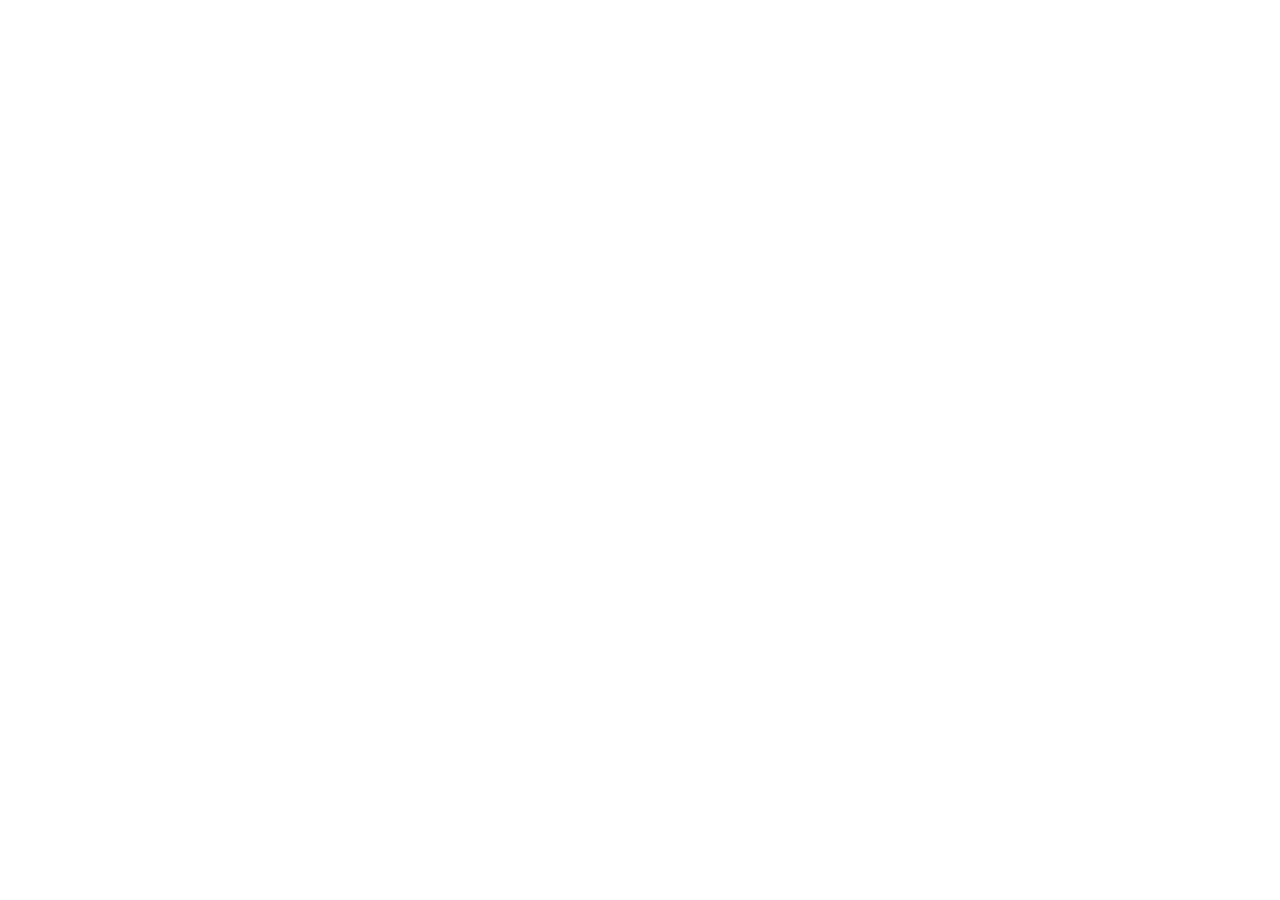
==== commit 4c6aea07: "Add files via upload" ====
--- a/index.html
+++ b/index.html
@@ -1 +1,74 @@
-<!DOCTYPE html><html lang="en"><head><meta charSet="utf-8"/><meta name="viewport" content="width=device-width, initial-scale=1"/><link rel="stylesheet" href="/CSS/4df78f2cd73d6b26.css" data-precedence="next"/><link rel="stylesheet" href="/CSS/1eea479de012fece.css" data-precedence="next"/><link rel="preload" as="script" fetchPriority="low" href="/js/webpack-e2ba4617b96033b5.js"/><script src="/js/fd9d1056-969c2d1984a652a9.js" async=""></script><script src="/js/2117-942229bdfc71bf5a.js" async=""></script><script src="/js/main-app-be3d940aef6bd3eb.js" async=""></script><script src="/js/9954-312d00679605b782.js" async=""></script><script src="/js/global-error-082e11bf18a0124b.js" async=""></script><script src="/js/2412-756e6123eeb57b42.js" async=""></script><script src="/js/1580-003a84780369850a.js" async=""></script><script src="/js/5184-ca6d4409808c4df8.js" async=""></script><script src="/js/layout-04c4ed76422e18f6.js" async=""></script><script src="/js/662-222b85e1b36c3cdf.js" async=""></script><script src="/js/2972-29cdf34917b65aa5.js" async=""></script><script src="/js/9851-d637e30726deec35.js" async=""></script><script src="/js/error-574272802f979bce.js" async=""></script><script src="/js/3627521c-fbd001cd11085da7.js" async=""></script><script src="/js/bc9c3264-1af6dc27e37b7dd0.js" async=""></script><script src="/js/39209d7c-8acaacec69678c21.js" async=""></script><script src="/js/12038df7-25a5f03e44f2ecde.js" async=""></script><script src="/js/5878-41b8b93ff0d10bf6.js" async=""></script><script src="/js/6137-304211f89e2bd3b7.js" async=""></script><script src="/js/6141-011ecbaff469f043.js" async=""></script><script src="/js/2210-b16208b9b23bad38.js" async=""></script><script src="/js/1566-e0cdc30c48f522da.js" async=""></script><script src="/js/4255-8920bfbb450f1ed0.js" async=""></script><script src="/js/9301-c40e5caeb6a1630f.js" async=""></script><script src="/js/8655-e314af889d6721a6.js" async=""></script><script src="/js/page-6d9d931f78510b95.js" async=""></script><script src="/js/not-found-165c6e7bd0e4a59a.js" async=""></script><script src="/js/polyfills-42372ed130431b0a.js" async=""></script><title>Naturo | BACK TO NATURE</title><meta name="me" content="info@naturobd.com"/><meta property="og:title" content="Naturo | BACK TO NATURE"/></head><body><div id="__next"><div style="min-height:100vh;display:flex;align-items:center;justify-content:center;background:#f0f7f4;font-family:system-ui,sans-serif;color:#2d6a4f;text-align:center;padding:20px"><div><h1 style="font-size:2rem;margin-bottom:12px">Naturo</h1><p>Site assets are loading with corrected paths.</p><p style="font-size:14px;color:#555;margin-top:16px">If content does not appear, the original page data is very large. Please wait for full restore or contact for help.</p></div></div></div></body></html>+<!DOCTYPE html><html lang="en"><head><meta charSet="utf-8"/><meta name="viewport" content="width=device-width, initial-scale=1"/><meta name="viewport" content="width=device-width, initial-scale=1"/><link rel="preload" href="/_next/static/media/b799e40d1da4cba6-s.p.woff2" as="font" crossorigin="" type="font/woff2"/><link rel="preload" href="/_next/static/media/bb185c3b111b9a6e-s.p.woff2" as="font" crossorigin="" type="font/woff2"/><link rel="preload" href="/_next/static/media/d550ab7c3b0775b5-s.p.woff2" as="font" crossorigin="" type="font/woff2"/><link rel="preload" href="/_next/static/media/e4af272ccee01ff0-s.p.woff2" as="font" crossorigin="" type="font/woff2"/><link rel="preload" href="/_next/static/media/ffe82e8670ea94ea-s.p.woff2" as="font" crossorigin="" type="font/woff2"/><link rel="stylesheet" href="/_next/static/css/4df78f2cd73d6b26.css?dpl=dpl_C3dkjAntArWi6uZrZMDpqrfiyd3i" data-precedence="next"/><link rel="stylesheet" href="/_next/static/css/1eea479de012fece.css?dpl=dpl_C3dkjAntArWi6uZrZMDpqrfiyd3i" data-precedence="next"/><link rel="preload" as="script" fetchPriority="low" href="/_next/static/chunks/webpack-e2ba4617b96033b5.js?dpl=dpl_C3dkjAntArWi6uZrZMDpqrfiyd3i"/><script src="/_next/static/chunks/fd9d1056-969c2d1984a652a9.js?dpl=dpl_C3dkjAntArWi6uZrZMDpqrfiyd3i" async=""></script><script src="/_next/static/chunks/2117-942229bdfc71bf5a.js?dpl=dpl_C3dkjAntArWi6uZrZMDpqrfiyd3i" async=""></script><script src="/_next/static/chunks/main-app-be3d940aef6bd3eb.js?dpl=dpl_C3dkjAntArWi6uZrZMDpqrfiyd3i" async=""></script><script src="/_next/static/chunks/9954-312d00679605b782.js?dpl=dpl_C3dkjAntArWi6uZrZMDpqrfiyd3i" async=""></script><script src="/_next/static/chunks/app/global-error-082e11bf18a0124b.js?dpl=dpl_C3dkjAntArWi6uZrZMDpqrfiyd3i" async=""></script><script src="/_next/static/chunks/2412-756e6123eeb57b42.js?dpl=dpl_C3dkjAntArWi6uZrZMDpqrfiyd3i" async=""></script><script src="/_next/static/chunks/1580-003a84780369850a.js?dpl=dpl_C3dkjAntArWi6uZrZMDpqrfiyd3i" async=""></script><script src="/_next/static/chunks/5184-ca6d4409808c4df8.js?dpl=dpl_C3dkjAntArWi6uZrZMDpqrfiyd3i" async=""></script><script src="/_next/static/chunks/app/layout-04c4ed76422e18f6.js?dpl=dpl_C3dkjAntArWi6uZrZMDpqrfiyd3i" async=""></script><script src="/_next/static/chunks/662-222b85e1b36c3cdf.js?dpl=dpl_C3dkjAntArWi6uZrZMDpqrfiyd3i" async=""></script><script src="/_next/static/chunks/2972-29cdf34917b65aa5.js?dpl=dpl_C3dkjAntArWi6uZrZMDpqrfiyd3i" async=""></script><script src="/_next/static/chunks/9851-d637e30726deec35.js?dpl=dpl_C3dkjAntArWi6uZrZMDpqrfiyd3i" async=""></script><script src="/_next/static/chunks/app/error-574272802f979bce.js?dpl=dpl_C3dkjAntArWi6uZrZMDpqrfiyd3i" async=""></script><script src="/_next/static/chunks/3627521c-fbd001cd11085da7.js?dpl=dpl_C3dkjAntArWi6uZrZMDpqrfiyd3i" async=""></script><script src="/_next/static/chunks/bc9c3264-1af6dc27e37b7dd0.js?dpl=dpl_C3dkjAntArWi6uZrZMDpqrfiyd3i" async=""></script><script src="/_next/static/chunks/39209d7c-8acaacec69678c21.js?dpl=dpl_C3dkjAntArWi6uZrZMDpqrfiyd3i" async=""></script><script src="/_next/static/chunks/12038df7-25a5f03e44f2ecde.js?dpl=dpl_C3dkjAntArWi6uZrZMDpqrfiyd3i" async=""></script><script src="/_next/static/chunks/5878-41b8b93ff0d10bf6.js?dpl=dpl_C3dkjAntArWi6uZrZMDpqrfiyd3i" async=""></script><script src="/_next/static/chunks/6137-304211f89e2bd3b7.js?dpl=dpl_C3dkjAntArWi6uZrZMDpqrfiyd3i" async=""></script><script src="/_next/static/chunks/6141-011ecbaff469f043.js?dpl=dpl_C3dkjAntArWi6uZrZMDpqrfiyd3i" async=""></script><script src="/_next/static/chunks/2210-b16208b9b23bad38.js?dpl=dpl_C3dkjAntArWi6uZrZMDpqrfiyd3i" async=""></script><script src="/_next/static/chunks/1566-e0cdc30c48f522da.js?dpl=dpl_C3dkjAntArWi6uZrZMDpqrfiyd3i" async=""></script><script src="/_next/static/chunks/4255-8920bfbb450f1ed0.js?dpl=dpl_C3dkjAntArWi6uZrZMDpqrfiyd3i" async=""></script><script src="/_next/static/chunks/9301-c40e5caeb6a1630f.js?dpl=dpl_C3dkjAntArWi6uZrZMDpqrfiyd3i" async=""></script><script src="/_next/static/chunks/8655-e314af889d6721a6.js?dpl=dpl_C3dkjAntArWi6uZrZMDpqrfiyd3i" async=""></script><script src="/_next/static/chunks/app/%5Bdomain%5D/page-6d9d931f78510b95.js?dpl=dpl_C3dkjAntArWi6uZrZMDpqrfiyd3i" async=""></script><script src="/_next/static/chunks/app/not-found-165c6e7bd0e4a59a.js?dpl=dpl_C3dkjAntArWi6uZrZMDpqrfiyd3i" async=""></script><link rel="preload" href="/_next/static/css/b48f00c3aacde5f0.css?dpl=dpl_C3dkjAntArWi6uZrZMDpqrfiyd3i" as="style"/><link rel="preload" href="/_next/static/css/55225279b86ea269.css?dpl=dpl_C3dkjAntArWi6uZrZMDpqrfiyd3i" as="style"/><link rel="preload" href="/_next/static/css/cac4f6dce8105760.css?dpl=dpl_C3dkjAntArWi6uZrZMDpqrfiyd3i" as="style"/><link rel="sitemap" type="application/xml" title="Sitemap" href="/sitemap.xml"/><title>Naturo | BACK TO NATURE</title><meta name="me" content="info@naturobd.com"/><meta name="me" content="https://naturobd.com"/><meta property="og:title" content="Naturo | BACK TO NATURE"/><meta property="og:url" content="https://naturobd.com"/><meta property="og:locale" content="en_US"/><meta property="og:image" content="https://pub-b80211003304448e8a7f0edc480f0608.r2.dev/naturo-og.jpg"/><meta property="og:image:width" content="1800"/><meta property="og:image:height" content="1600"/><meta property="og:image:alt" content="Naturo"/><meta property="og:type" content="website"/><meta name="twitter:card" content="summary_large_image"/><meta name="twitter:title" content="Naturo | BACK TO NATURE"/><meta name="twitter:image" content="https://pub-b80211003304448e8a7f0edc480f0608.r2.dev/naturo-og.jpg"/><meta name="twitter:image:width" content="1800"/><meta name="twitter:image:height" content="1600"/><meta name="twitter:image:alt" content="Naturo"/><meta name="next-size-adjust"/><script src="/_next/static/chunks/polyfills-42372ed130431b0a.js?dpl=dpl_C3dkjAntArWi6uZrZMDpqrfiyd3i" noModule=""></script></head><body><style data-emotion="css-global 1w883ez">html{font-family:sans-serif;line-height:1.15;-webkit-text-size-adjust:100%;-moz-text-size-adjust:100%;-ms-text-size-adjust:100%;text-size-adjust:100%;}body{margin:0;}article,aside,footer,header,nav,section,figcaption,figure,main{display:block;}h1{font-size:2em;}hr{box-sizing:content-box;height:0;overflow:visible;}pre{font-family:monospace,monospace;font-size:1em;}a{background:transparent;text-decoration-skip:objects;}a:active,a:hover{outline-width:0;}abbr[title]{border-bottom:none;-webkit-text-decoration:underline;text-decoration:underline;}b,strong{font-weight:bolder;}code,kbp,samp{font-family:monospace,monospace;font-size:1em;}dfn{font-style:italic;}mark{background-color:#ff0;color:#000;}small{font-size:80%;}sub,sup{font-size:75%;line-height:0;position:relative;vertical-align:baseline;}sup{top:-0.5em;}sub{bottom:-0.25em;}audio,video{display:inline-block;}audio:not([controls]){display:none;height:0;}img{border-style:none;vertical-align:middle;}svg:not(:root){overflow:hidden;}button,input,optgroup,select,textarea{font-family:sans-serif;font-size:100%;line-height:1.15;margin:0;}button,input{overflow:visible;}button,select{text-transform:none;}button,[type=reset],[type=submit]{-webkit-appearance:button;}button::-moz-focus-inner,[type=button]::-moz-focus-inner,[type=reset]::-moz-focus-inner,[type=submit]::-moz-focus-inner{border-style:none;padding:0;}button:-moz-focusring,[type=button]:-moz-focusring,[type=reset]:-moz-focusring,[type=submit]:-moz-focusring{outline:0.0625rem dotted ButtonText;}legend{box-sizing:border-box;color:inherit;display:table;max-width:100%;padding:0;white-space:normal;}progress{display:inline-block;vertical-align:baseline;}textarea{overflow:auto;}[type=checkbox],[type=radio]{box-sizing:border-box;padding:0;}[type=number]::-webkit-inner-spin-button,[type=number]::-webkit-outer-spin-button{height:auto;}[type=search]{-webkit-appearance:none;-moz-appearance:none;-ms-appearance:none;appearance:none;}[type=search]::-webkit-search-cancel-button,[type=search]::-webkit-search-decoration{-webkit-appearance:none;-moz-appearance:none;-ms-appearance:none;appearance:none;}::-webkit-file-upload-button{-webkit-appearance:button;-moz-appearance:button;-ms-appearance:button;appearance:button;font:inherit;}details,menu{display:block;}summary{display:-webkit-box;display:-webkit-list-item;display:-ms-list-itembox;display:list-item;}canvas{display:inline-block;}template{display:none;}</style><style data-emotion="css-global 1kvm0ug">*,*::before,*::after{box-sizing:border-box;}html{-webkit-print-color-scheme:light;color-scheme:light;}body{font-family:-apple-system,BlinkMacSystemFont,Segoe UI,Roboto,Helvetica,Arial,sans-serif,Apple Color Emoji,Segoe UI Emoji;background-color:#fff;color:#000;line-height:1.55;font-size:1rem;-webkit-font-smoothing:antialiased;-moz-osx-font-smoothing:grayscale;}</style><style>
+          #nprogress {
+            pointer-events: none;
+          }
+          
+          #nprogress .bar {
+            background: #96C43C;
+          
+            position: fixed;
+            z-index: 1031;
+            top: 0;
+            left: 0;
+          
+            width: 100%;
+            height: 4px;
+          }
+          
+          /* Fancy blur effect */
+          #nprogress .peg {
+            display: block;
+            position: absolute;
+            right: 0px;
+            width: 100px;
+            height: 100%;
+            box-shadow: 0 0 10px #96C43C, 0 0 5px #96C43C;
+            opacity: 1.0;
+          
+            -webkit-transform: rotate(3deg) translate(0px, -4px);
+                -ms-transform: rotate(3deg) translate(0px, -4px);
+                    transform: rotate(3deg) translate(0px, -4px);
+          }
+          
+          /* Remove these to get rid of the spinner */
+          #nprogress .spinner {
+            display: block;
+            position: fixed;
+            z-index: 1031;
+            top: 15px;
+            right: 15px;
+          }
+          
+          #nprogress .spinner-icon {
+            width: 18px;
+            height: 18px;
+            box-sizing: border-box;
+          
+            border: solid 2px transparent;
+            border-top-color: #96C43C;
+            border-left-color: #96C43C;
+            border-radius: 50%;
+          
+            -webkit-animation: nprogress-spinner 400ms linear infinite;
+                    animation: nprogress-spinner 400ms linear infinite;
+          }
+          
+          .nprogress-custom-parent {
+            overflow: hidden;
+            position: relative;
+          }
+          
+          .nprogress-custom-parent #nprogress .spinner,
+          .nprogress-custom-parent #nprogress .bar {
+            position: absolute;
+          }
+          
+          @-webkit-keyframes nprogress-spinner {
+            0%   { -webkit-transform: rotate(0deg); }
+            100% { -webkit-transform: rotate(360deg); }
+          }
+          @keyframes nprogress-spinner {
+            0%   { transform: rotate(0deg); }
+            100% { transform: rotate(360deg); }
+          }
+        </style><script src="/_next/static/chunks/webpack-e2ba4617b96033b5.js?dpl=dpl_C3dkjAntArWi6uZrZMDpqrfiyd3i" async=""></script><script>(self.__next_f=self.__next_f||[]).push([0]);self.__next_f.push([2,null])</script><script>self.__next_f.push([1,"1:HL[\"/_next/static/css/4df78f2cd73d6b26.css?dpl=dpl_C3dkjAntArWi6uZrZMDpqrfiyd3i\",\"style\"]\n2:HL[\"/_next/static/css/1eea479de012fece.css?dpl=dpl_C3dkjAntArWi6uZrZMDpqrfiyd3i\",\"style\"]\n3:HL[\"/_next/static/media/3a9fd9773111cd4d-s.p.woff2\",\"font\",{\"crossOrigin\":\"\",\"type\":\"font/woff2\"}]\n4:HL[\"/_next/static/media/3f70dd7dc665a918-s.p.woff2\",\"font\",{\"crossOrigin\":\"\",\"type\":\"font/woff2\"}]\n5:HL[\"/_next/static/media/88f8bd08eee39201-s.p.woff2\",\"font\",{\"crossOrigin\":\"\",\"type\":\"font/woff2\"}]\n6:HL[\"/_next/static/media/a2026c2855f26d92-s.p.woff2\",\"font\",{\"crossOrigin\":\"\",\"type\":\"font/woff2\"}]\n7:HL[\"/_next/static/media/a9362c7696318d6d-s.p.woff2\",\"font\",{\"crossOrigin\":\"\",\"type\":\"font/woff2\"}]\n8:HL[\"/_next/static/media/b799e40d1da4cba6-s.p.woff2\",\"font\",{\"crossOrigin\":\"\",\"type\":\"font/woff2\"}]\n9:HL[\"/_next/static/media/bb185c3b111b9a6e-s.p.woff2\",\"font\",{\"crossOrigin\":\"\",\"type\":\"font/woff2\"}]\na:HL[\"/_next/static/media/d550ab7c3b0775b5-s.p.woff2\",\"font\",{\"crossOrigin\":\"\",\"type\":\"font/woff2\"}]\nb:HL[\"/_next/static/media/e4af272ccee01ff0-s.p.woff2\",\"font\",{\"crossOrigin\":\"\",\"type\":\"font/woff2\"}]\nc:HL[\"/_next/static/media/ffe82e8670ea94ea-s.p.woff2\",\"font\",{\"crossOrigin\":\"\",\"type\":\"font/woff2\"}]\nd:HL[\"/_next/static/css/b48f00c3aacde5f0.css?dpl=dpl_C3dkjAntArWi6uZrZMDpqrfiyd3i\",\"style\"]\ne:HL[\"/_next/static/css/55225279b86ea269.css?dpl=dpl_C3dkjAntArWi6uZrZMDpqrfiyd3i\",\"style\"]\nf:HL[\"/_next/static/css/cac4f6dce8105760.css?dpl=dpl_C3dkjAntArWi6uZrZMDpqrfiyd3i\",\"style\"]\n"])</script><script>self.__next_f.push([1,"10:I[12846,[],\"\"]\n16:I[9835,[\"9954\",\"static/chunks/9954-312d00679605b782.js?dpl=dpl_C3dkjAntArWi6uZrZMDpqrfiyd3i\",\"6470\",\"static/chunks/app/global-error-082e11bf18a0124b.js?dpl=dpl_C3dkjAntArWi6uZrZMDpqrfiyd3i\"],\"default\"]\n17:[]\n0:[\"$\",\"$L10\",null,{\"buildId\":\"gyjKnanV4XlnjwVeYtYMl\",\"assetPrefix\":\"\",\"urlParts\":[\"\",\"\"],\"initialTree\":[\"\",{\"children\":[[\"domain\",\"naturobd.com\",\"d\"],{\"children\":[\"__PAGE__\",{}]}]},\"$undefined\",\"$undefined\",true],\"initialSeedData\":[\"\",{\"children\":[[\"domain\",\"naturobd.com\",\"d\"],{\"children\":[\"__PAGE__\",{},[[\"$L11\",\"$L12\",[[\"$\",\"link\",\"0\",{\"rel\":\"stylesheet\",\"href\":\"/_next/static/css/cac4f6dce8105760.css?dpl=dpl_C3dkjAntArWi6uZrZMDpqrfiyd3i\",\"precedence\":\"next\",\"crossOrigin\":\"$undefined\"}]]],null],null]},[[[[\"$\",\"link\",\"0\",{\"rel\":\"stylesheet\",\"href\":\"/_next/static/css/b48f00c3aacde5f0.css?dpl=dpl_C3dkjAntArWi6uZrZMDpqrfiyd3i\",\"precedence\":\"next\",\"crossOrigin\":\"$undefined\"}],[\"$\",\"link\",\"1\",{\"rel\":\"stylesheet\",\"href\":\"/_next/static/css/55225279b86ea269.css?dpl=dpl_C3dkjAntArWi6uZrZMDpqrfiyd3i\",\"precedence\":\"next\",\"crossOrigin\":\"$undefined\"}]],\"$L13\"],null],null]},[[[[\"$\",\"link\",\"0\",{\"rel\":\"stylesheet\",\"href\":\"/_next/static/css/4df78f2cd73d6b26.css?dpl=dpl_C3dkjAntArWi6uZrZMDpqrfiyd3i\",\"precedence\":\"next\",\"crossOrigin\":\"$undefined\"}],[\"$\",\"link\",\"1\",{\"rel\":\"stylesheet\",\"href\":\"/_next/static/css/1eea479de012fece.css?dpl=dpl_C3dkjAntArWi6uZrZMDpqrfiyd3i\",\"precedence\":\"next\",\"crossOrigin\":\"$undefined\"}]],\"$L14\"],null],null],\"couldBeIntercepted\":false,\"initialHead\":[null,\"$L15\"],\"globalErrorComponent\":\"$16\",\"missingSlots\":\"$W17\"}]\n"])</script><script>self.__next_f.push([1,"18:I[50010,[\"2412\",\"static/chunks/2412-756e6123eeb57b42.js?dpl=dpl_C3dkjAntArWi6uZrZMDpqrfiyd3i\",\"1580\",\"static/chunks/1580-003a84780369850a.js?dpl=dpl_C3dkjAntArWi6uZrZMDpqrfiyd3i\",\"5184\",\"static/chunks/5184-ca6d4409808c4df8.js?dpl=dpl_C3dkjAntArWi6uZrZMDpqrfiyd3i\",\"3185\",\"static/chunks/app/layout-04c4ed76422e18f6.js?dpl=dpl_C3dkjAntArWi6uZrZMDpqrfiyd3i\"],\"MantainProvides\"]\n19:I[35810,[\"2412\",\"static/chunks/2412-756e6123eeb57b42.js?dpl=dpl_C3dkjAntArWi6uZrZMDpqrfiyd3i\",\"1580\",\"static/chunks/1580-003a84780369850a.js?dpl=dpl_C3dkjAntArWi6uZrZMDpqrfiyd3i\",\"5184\",\"static/chunks/5184-ca6d4409808c4df8.js?dpl=dpl_C3dkjAntArWi6uZrZMDpqrfiyd3i\",\"3185\",\"static/chunks/app/layout-04c4ed76422e18f6.js?dpl=dpl_C3dkjAntArWi6uZrZMDpqrfiyd3i\"],\"Providers\"]\n1a:I[78029,[\"2412\",\"static/chunks/2412-756e6123eeb57b42.js?dpl=dpl_C3dkjAntArWi6uZrZMDpqrfiyd3i\",\"1580\",\"static/chunks/1580-003a84780369850a.js?dpl=dpl_C3dkjAntArWi6uZrZMDpqrfiyd3i\",\"5184\",\"static/chunks/5184-ca6d4409808c4df8.js?dpl=dpl_C3dkjAntArWi6uZrZMDpqrfiyd3i\",\"3185\",\"static/chunks/app/layout-04c4ed76422e18f6.js?dpl=dpl_C3dkjAntArWi6uZrZMDpqrfiyd3i\"],\"ReactQueryClientProvider\"]\n1b:I[4707,[],\"\"]\n1c:I[43334,[\"662\",\"static/chunks/662-222b85e1b36c3cdf.js?dpl=dpl_C3dkjAntArWi6uZrZMDpqrfiyd3i\",\"2972\",\"static/chunks/2972-29cdf34917b65aa5.js?dpl=dpl_C3dkjAntArWi6uZrZMDpqrfiyd3i\",\"2412\",\"static/chunks/2412-756e6123eeb57b42.js?dpl=dpl_C3dkjAntArWi6uZrZMDpqrfiyd3i\",\"9851\",\"static/chunks/9851-d637e30726deec35.js?dpl=dpl_C3dkjAntArWi6uZrZMDpqrfiyd3i\",\"7601\",\"static/chunks/app/error-574272802f979bce.js?dpl=dpl_C3dkjAntArWi6uZrZMDpqrfiyd3i\"],\"default\"]\n1d:I[36423,[],\"\"]\n1e:I[72972,[\"3712\",\"static/chunks/3627521c-fbd001cd11085da7.js?dpl=dpl_C3dkjAntArWi6uZrZMDpqrfiyd3i\",\"1582\",\"static/chunks/bc9c3264-1af6dc27e37b7dd0.js?dpl=dpl_C3dkjAntArWi6uZrZMDpqrfiyd3i\",\"2306\",\"static/chunks/39209d7c-8acaacec69678c21.js?dpl=dpl_C3dkjAntArWi6uZrZMDpqrfiyd3i\",\"2400\",\"static/chunks/12038df7-25a5f03e44f2ecde.js?dpl=dpl_C3dkjAntArWi6uZrZMDpqrfiyd3i\",\"662\",\"static/chunks/662-222b85e1b36c3cdf.js?dpl=dpl_C3d"])</script><script>self.__next_f.push([1,"kjAntArWi6uZrZMDpqrfiyd3i\",\"2972\",\"static/chunks/2972-29cdf34917b65aa5.js?dpl=dpl_C3dkjAntArWi6uZrZMDpqrfiyd3i\",\"5878\",\"static/chunks/5878-41b8b93ff0d10bf6.js?dpl=dpl_C3dkjAntArWi6uZrZMDpqrfiyd3i\",\"1580\",\"static/chunks/1580-003a84780369850a.js?dpl=dpl_C3dkjAntArWi6uZrZMDpqrfiyd3i\",\"6137\",\"static/chunks/6137-304211f89e2bd3b7.js?dpl=dpl_C3dkjAntArWi6uZrZMDpqrfiyd3i\",\"6141\",\"static/chunks/6141-011ecbaff469f043.js?dpl=dpl_C3dkjAntArWi6uZrZMDpqrfiyd3i\",\"2210\",\"static/chunks/2210-b16208b9b23bad38.js?dpl=dpl_C3dkjAntArWi6uZrZMDpqrfiyd3i\",\"1566\",\"static/chunks/1566-e0cdc30c48f522da.js?dpl=dpl_C3dkjAntArWi6uZrZMDpqrfiyd3i\",\"4255\",\"static/chunks/4255-8920bfbb450f1ed0.js?dpl=dpl_C3dkjAntArWi6uZrZMDpqrfiyd3i\",\"9301\",\"static/chunks/9301-c40e5caeb6a1630f.js?dpl=dpl_C3dkjAntArWi6uZrZMDpqrfiyd3i\",\"8655\",\"static/chunks/8655-e314af889d6721a6.js?dpl=dpl_C3dkjAntArWi6uZrZMDpqrfiyd3i\",\"9320\",\"static/chunks/app/%5Bdomain%5D/page-6d9d931f78510b95.js?dpl=dpl_C3dkjAntArWi6uZrZMDpqrfiyd3i\"],\"\"]\n1f:I[51346,[\"662\",\"static/chunks/662-222b85e1b36c3cdf.js?dpl=dpl_C3dkjAntArWi6uZrZMDpqrfiyd3i\",\"2972\",\"static/chunks/2972-29cdf34917b65aa5.js?dpl=dpl_C3dkjAntArWi6uZrZMDpqrfiyd3i\",\"2412\",\"static/chunks/2412-756e6123eeb57b42.js?dpl=dpl_C3dkjAntArWi6uZrZMDpqrfiyd3i\",\"9160\",\"static/chunks/app/not-found-165c6e7bd0e4a59a.js?dpl=dpl_C3dkjAntArWi6uZrZMDpqrfiyd3i\"],\"default\"]\n14:[\"$\",\"html\",null,{\"lang\":\"en\",\"children\":[[\"$\",\"head\",null,{\"children\":[[\"$\",\"meta\",null,{\"name\":\"viewport\",\"content\":\"width=device-width, initial-scale=1\"}],[\"$\",\"link\",null,{\"rel\":\"sitemap\",\"type\":\"application/xml\",\"title\":\"Sitemap\",\"href\":\"/sitemap.xml\"}]]}],[\"$\",\"body\",null,{\"children\":[\"$\",\"$L18\",null,{\"children\":[\"$\",\"$L19\",null,{\"children\":[\"$\",\"$L1a\",null,{\"children\":[\"$\",\"main\",null,{\"children\":[\"$\",\"$L1b\",null,{\"parallelRouterKey\":\"children\",\"segmentPath\":[\"children\"],\"error\":\"$1c\",\"errorStyles\":[],\"errorScripts\":[],\"template\":[\"$\",\"$L1d\",null,{}],\"templateStyles\":\"$undefined\",\"templateScripts\":\"$undefined\",\"notFound\":[\"$\",\"div\",null,{\"className\":\"flex flex-col items-cent"])</script><script>self.__next_f.push([1,"er justify-center my-20\",\"children\":[[\"$\",\"h1\",null,{\"className\":\"text-center text-3xl font-semibold mb-5\",\"children\":\"404 - Page Not Found\"}],[\"$\",\"$L1e\",null,{\"href\":\"/\",\"className\":\"mt-4\",\"children\":[\"$\",\"$L1f\",null,{\"title\":\"Go Homepage\",\"className\":\"py-3\"}]}]]}],\"notFoundStyles\":[]}]}]}]}]}]}]]}]\n"])</script><script>self.__next_f.push([1,"15:[[\"$\",\"meta\",\"0\",{\"name\":\"viewport\",\"content\":\"width=device-width, initial-scale=1\"}],[\"$\",\"meta\",\"1\",{\"charSet\":\"utf-8\"}],[\"$\",\"title\",\"2\",{\"children\":\"Naturo | BACK TO NATURE\"}],[\"$\",\"meta\",\"3\",{\"name\":\"me\",\"content\":\"info@naturobd.com\"}],[\"$\",\"meta\",\"4\",{\"name\":\"me\",\"content\":\"https://naturobd.com\"}],[\"$\",\"meta\",\"5\",{\"property\":\"og:title\",\"content\":\"Naturo | BACK TO NATURE\"}],[\"$\",\"meta\",\"6\",{\"property\":\"og:url\",\"content\":\"https://naturobd.com\"}],[\"$\",\"meta\",\"7\",{\"property\":\"og:locale\",\"content\":\"en_US\"}],[\"$\",\"meta\",\"8\",{\"property\":\"og:image\",\"content\":\"https://pub-b80211003304448e8a7f0edc480f0608.r2.dev/naturo-og.jpg\"}],[\"$\",\"meta\",\"9\",{\"property\":\"og:image:width\",\"content\":\"1800\"}],[\"$\",\"meta\",\"10\",{\"property\":\"og:image:height\",\"content\":\"1600\"}],[\"$\",\"meta\",\"11\",{\"property\":\"og:image:alt\",\"content\":\"Naturo\"}],[\"$\",\"meta\",\"12\",{\"property\":\"og:type\",\"content\":\"website\"}],[\"$\",\"meta\",\"13\",{\"name\":\"twitter:card\",\"content\":\"summary_large_image\"}],[\"$\",\"meta\",\"14\",{\"name\":\"twitter:title\",\"content\":\"Naturo | BACK TO NATURE\"}],[\"$\",\"meta\",\"15\",{\"name\":\"twitter:image\",\"content\":\"https://pub-b80211003304448e8a7f0edc480f0608.r2.dev/naturo-og.jpg\"}],[\"$\",\"meta\",\"16\",{\"name\":\"twitter:image:width\",\"content\":\"1800\"}],[\"$\",\"meta\",\"17\",{\"name\":\"twitter:image:height\",\"content\":\"1600\"}],[\"$\",\"meta\",\"18\",{\"name\":\"twitter:image:alt\",\"content\":\"Naturo\"}],[\"$\",\"meta\",\"19\",{\"name\":\"next-size-adjust\"}]]\n11:null\n"])</script><script>self.__next_f.push([1,"20:I[135,[\"3712\",\"static/chunks/3627521c-fbd001cd11085da7.js?dpl=dpl_C3dkjAntArWi6uZrZMDpqrfiyd3i\",\"1582\",\"static/chunks/bc9c3264-1af6dc27e37b7dd0.js?dpl=dpl_C3dkjAntArWi6uZrZMDpqrfiyd3i\",\"2306\",\"static/chunks/39209d7c-8acaacec69678c21.js?dpl=dpl_C3dkjAntArWi6uZrZMDpqrfiyd3i\",\"2400\",\"static/chunks/12038df7-25a5f03e44f2ecde.js?dpl=dpl_C3dkjAntArWi6uZrZMDpqrfiyd3i\",\"662\",\"static/chunks/662-222b85e1b36c3cdf.js?dpl=dpl_C3dkjAntArWi6uZrZMDpqrfiyd3i\",\"2972\",\"static/chunks/2972-29cdf34917b65aa5.js?dpl=dpl_C3dkjAntArWi6uZrZMDpqrfiyd3i\",\"5878\",\"static/chunks/5878-41b8b93ff0d10bf6.js?dpl=dpl_C3dkjAntArWi6uZrZMDpqrfiyd3i\",\"1580\",\"static/chunks/1580-003a84780369850a.js?dpl=dpl_C3dkjAntArWi6uZrZMDpqrfiyd3i\",\"6137\",\"static/chunks/6137-304211f89e2bd3b7.js?dpl=dpl_C3dkjAntArWi6uZrZMDpqrfiyd3i\",\"6141\",\"static/chunks/6141-011ecbaff469f043.js?dpl=dpl_C3dkjAntArWi6uZrZMDpqrfiyd3i\",\"2210\",\"static/chunks/2210-b16208b9b23bad38.js?dpl=dpl_C3dkjAntArWi6uZrZMDpqrfiyd3i\",\"1566\",\"static/chunks/1566-e0cdc30c48f522da.js?dpl=dpl_C3dkjAntArWi6uZrZMDpqrfiyd3i\",\"4255\",\"static/chunks/4255-8920bfbb450f1ed0.js?dpl=dpl_C3dkjAntArWi6uZrZMDpqrfiyd3i\",\"9301\",\"static/chunks/9301-c40e5caeb6a1630f.js?dpl=dpl_C3dkjAntArWi6uZrZMDpqrfiyd3i\",\"8655\",\"static/chunks/8655-e314af889d6721a6.js?dpl=dpl_C3dkjAntArWi6uZrZMDpqrfiyd3i\",\"9320\",\"static/chunks/app/%5Bdomain%5D/page-6d9d931f78510b95.js?dpl=dpl_C3dkjAntArWi6uZrZMDpqrfiyd3i\"],\"default\"]\n"])</script><script>self.__next_f.push([1,"21:I[45800,[\"3712\",\"static/chunks/3627521c-fbd001cd11085da7.js?dpl=dpl_C3dkjAntArWi6uZrZMDpqrfiyd3i\",\"1582\",\"static/chunks/bc9c3264-1af6dc27e37b7dd0.js?dpl=dpl_C3dkjAntArWi6uZrZMDpqrfiyd3i\",\"2306\",\"static/chunks/39209d7c-8acaacec69678c21.js?dpl=dpl_C3dkjAntArWi6uZrZMDpqrfiyd3i\",\"2400\",\"static/chunks/12038df7-25a5f03e44f2ecde.js?dpl=dpl_C3dkjAntArWi6uZrZMDpqrfiyd3i\",\"2502\",\"static/chunks/a63740d3-275a815717497cfa.js?dpl=dpl_C3dkjAntArWi6uZrZMDpqrfiyd3i\",\"8447\",\"static/chunks/00cbbcb7-08c7ae13d2fa85e2.js?dpl=dpl_C3dkjAntArWi6uZrZMDpqrfiyd3i\",\"2420\",\"static/chunks/9081a741-ac19a6be4fe88c7b.js?dpl=dpl_C3dkjAntArWi6uZrZMDpqrfiyd3i\",\"6115\",\"static/chunks/8dc5345f-2ec7dcf2b82ead11.js?dpl=dpl_C3dkjAntArWi6uZrZMDpqrfiyd3i\",\"9929\",\"static/chunks/4f9d9cd8-14540410250e1ec2.js?dpl=dpl_C3dkjAntArWi6uZrZMDpqrfiyd3i\",\"3190\",\"static/chunks/ec3863c0-e538787a59e12a89.js?dpl=dpl_C3dkjAntArWi6uZrZMDpqrfiyd3i\",\"1787\",\"static/chunks/b5c10047-67efb60d0943fc09.js?dpl=dpl_C3dkjAntArWi6uZrZMDpqrfiyd3i\",\"8218\",\"static/chunks/aaea2bcf-4938c83119a4845f.js?dpl=dpl_C3dkjAntArWi6uZrZMDpqrfiyd3i\",\"662\",\"static/chunks/662-222b85e1b36c3cdf.js?dpl=dpl_C3dkjAntArWi6uZrZMDpqrfiyd3i\",\"2972\",\"static/chunks/2972-29cdf34917b65aa5.js?dpl=dpl_C3dkjAntArWi6uZrZMDpqrfiyd3i\",\"5878\",\"static/chunks/5878-41b8b93ff0d10bf6.js?dpl=dpl_C3dkjAntArWi6uZrZMDpqrfiyd3i\",\"2412\",\"static/chunks/2412-756e6123eeb57b42.js?dpl=dpl_C3dkjAntArWi6uZrZMDpqrfiyd3i\",\"1580\",\"static/chunks/1580-003a84780369850a.js?dpl=dpl_C3dkjAntArWi6uZrZMDpqrfiyd3i\",\"6137\",\"static/chunks/6137-304211f89e2bd3b7.js?dpl=dpl_C3dkjAntArWi6uZrZMDpqrfiyd3i\",\"3464\",\"static/chunks/3464-25c374384f62b270.js?dpl=dpl_C3dkjAntArWi6uZrZMDpqrfiyd3i\",\"6141\",\"static/chunks/6141-011ecbaff469f043.js?dpl=dpl_C3dkjAntArWi6uZrZMDpqrfiyd3i\",\"9345\",\"static/chunks/9345-5a7ac96b806c0d84.js?dpl=dpl_C3dkjAntArWi6uZrZMDpqrfiyd3i\",\"9941\",\"static/chunks/9941-87828b257d24080f.js?dpl=dpl_C3dkjAntArWi6uZrZMDpqrfiyd3i\",\"2210\",\"static/chunks/2210-b16208b9b23bad38.js?dpl=dpl_C3dkjAntArWi6uZrZMDpqrfiyd3i\",\"1566\",\"static/chunks/1566-e0cdc30c48f522da.js?dpl=dpl_C3dkjAntArWi6uZrZMDpqrfiyd3i\",\"1107\",\"static/chunks/1107-e7ab9e1589fe3ba9.js?dpl=dpl_C3dkjAntArWi6uZrZMDpqrfiyd3i\",\"4958\",\"static/chunks/4958-f3ef2d9b03296d34.js?dpl=dpl_C3dkjAntArWi6uZrZMDpqrfiyd3i\",\"7807\",\"static/chunks/7807-b16bb4a59805306e.js?dpl=dpl_C3dkjAntArWi6uZrZMDpqrfiyd3i\",\"9301\",\"static/chunks/9301-c40e5caeb6a1630f.js?dpl=dpl_C3dkjAntArWi6uZrZMDpqrfiyd3i\",\"9851\",\"static/chunks/9851-d637e30726deec35.js?dpl=dpl_C3dkjAntArWi6uZrZMDpqrfiyd3i\",\"1668\",\"static/chunks/1668-f40acefbd0292a5a.js?dpl=dpl_C3dkjAntArWi6uZrZMDpqrfiyd3i\",\"9806\",\"static/chunks/app/%5Bdomain%5D/layout-15b8c4db871b7a6e.js?dpl=dpl_C3dkjAntArWi6uZrZMDpqrfiyd3i\"],\"default\"]\n"])</script><script>self.__next_f.push([1,"22:I[67586,[\"3712\",\"static/chunks/3627521c-fbd001cd11085da7.js?dpl=dpl_C3dkjAntArWi6uZrZMDpqrfiyd3i\",\"1582\",\"static/chunks/bc9c3264-1af6dc27e37b7dd0.js?dpl=dpl_C3dkjAntArWi6uZrZMDpqrfiyd3i\",\"2306\",\"static/chunks/39209d7c-8acaacec69678c21.js?dpl=dpl_C3dkjAntArWi6uZrZMDpqrfiyd3i\",\"2400\",\"static/chunks/12038df7-25a5f03e44f2ecde.js?dpl=dpl_C3dkjAntArWi6uZrZMDpqrfiyd3i\",\"2502\",\"static/chunks/a63740d3-275a815717497cfa.js?dpl=dpl_C3dkjAntArWi6uZrZMDpqrfiyd3i\",\"8447\",\"static/chunks/00cbbcb7-08c7ae13d2fa85e2.js?dpl=dpl_C3dkjAntArWi6uZrZMDpqrfiyd3i\",\"2420\",\"static/chunks/9081a741-ac19a6be4fe88c7b.js?dpl=dpl_C3dkjAntArWi6uZrZMDpqrfiyd3i\",\"6115\",\"static/chunks/8dc5345f-2ec7dcf2b82ead11.js?dpl=dpl_C3dkjAntArWi6uZrZMDpqrfiyd3i\",\"9929\",\"static/chunks/4f9d9cd8-14540410250e1ec2.js?dpl=dpl_C3dkjAntArWi6uZrZMDpqrfiyd3i\",\"3190\",\"static/chunks/ec3863c0-e538787a59e12a89.js?dpl=dpl_C3dkjAntArWi6uZrZMDpqrfiyd3i\",\"1787\",\"static/chunks/b5c10047-67efb60d0943fc09.js?dpl=dpl_C3dkjAntArWi6uZrZMDpqrfiyd3i\",\"8218\",\"static/chunks/aaea2bcf-4938c83119a4845f.js?dpl=dpl_C3dkjAntArWi6uZrZMDpqrfiyd3i\",\"662\",\"static/chunks/662-222b85e1b36c3cdf.js?dpl=dpl_C3dkjAntArWi6uZrZMDpqrfiyd3i\",\"2972\",\"static/chunks/2972-29cdf34917b65aa5.js?dpl=dpl_C3dkjAntArWi6uZrZMDpqrfiyd3i\",\"5878\",\"static/chunks/5878-41b8b93ff0d10bf6.js?dpl=dpl_C3dkjAntArWi6uZrZMDpqrfiyd3i\",\"2412\",\"static/chunks/2412-756e6123eeb57b42.js?dpl=dpl_C3dkjAntArWi6uZrZMDpqrfiyd3i\",\"1580\",\"static/chunks/1580-003a84780369850a.js?dpl=dpl_C3dkjAntArWi6uZrZMDpqrfiyd3i\",\"6137\",\"static/chunks/6137-304211f89e2bd3b7.js?dpl=dpl_C3dkjAntArWi6uZrZMDpqrfiyd3i\",\"3464\",\"static/chunks/3464-25c374384f62b270.js?dpl=dpl_C3dkjAntArWi6uZrZMDpqrfiyd3i\",\"6141\",\"static/chunks/6141-011ecbaff469f043.js?dpl=dpl_C3dkjAntArWi6uZrZMDpqrfiyd3i\",\"9345\",\"static/chunks/9345-5a7ac96b806c0d84.js?dpl=dpl_C3dkjAntArWi6uZrZMDpqrfiyd3i\",\"9941\",\"static/chunks/9941-87828b257d24080f.js?dpl=dpl_C3dkjAntArWi6uZrZMDpqrfiyd3i\",\"2210\",\"static/chunks/2210-b16208b9b23bad38.js?dpl=dpl_C3dkjAntArWi6uZrZMDpqrfiyd3i\",\"1566\",\"static/chunks/1566-e0cdc30c48f522da.js?dpl=dpl_C3dkjAntArWi6uZrZMDpqrfiyd3i\",\"1107\",\"static/chunks/1107-e7ab9e1589fe3ba9.js?dpl=dpl_C3dkjAntArWi6uZrZMDpqrfiyd3i\",\"4958\",\"static/chunks/4958-f3ef2d9b03296d34.js?dpl=dpl_C3dkjAntArWi6uZrZMDpqrfiyd3i\",\"7807\",\"static/chunks/7807-b16bb4a59805306e.js?dpl=dpl_C3dkjAntArWi6uZrZMDpqrfiyd3i\",\"9301\",\"static/chunks/9301-c40e5caeb6a1630f.js?dpl=dpl_C3dkjAntArWi6uZrZMDpqrfiyd3i\",\"9851\",\"static/chunks/9851-d637e30726deec35.js?dpl=dpl_C3dkjAntArWi6uZrZMDpqrfiyd3i\",\"1668\",\"static/chunks/1668-f40acefbd0292a5a.js?dpl=dpl_C3dkjAntArWi6uZrZMDpqrfiyd3i\",\"9806\",\"static/chunks/app/%5Bdomain%5D/layout-15b8c4db871b7a6e.js?dpl=dpl_C3dkjAntArWi6uZrZMDpqrfiyd3i\"],\"default\"]\n"])</script><script>self.__next_f.push([1,"24:I[80857,[\"3712\",\"static/chunks/3627521c-fbd001cd11085da7.js?dpl=dpl_C3dkjAntArWi6uZrZMDpqrfiyd3i\",\"1582\",\"static/chunks/bc9c3264-1af6dc27e37b7dd0.js?dpl=dpl_C3dkjAntArWi6uZrZMDpqrfiyd3i\",\"2306\",\"static/chunks/39209d7c-8acaacec69678c21.js?dpl=dpl_C3dkjAntArWi6uZrZMDpqrfiyd3i\",\"2400\",\"static/chunks/12038df7-25a5f03e44f2ecde.js?dpl=dpl_C3dkjAntArWi6uZrZMDpqrfiyd3i\",\"2502\",\"static/chunks/a63740d3-275a815717497cfa.js?dpl=dpl_C3dkjAntArWi6uZrZMDpqrfiyd3i\",\"8447\",\"static/chunks/00cbbcb7-08c7ae13d2fa85e2.js?dpl=dpl_C3dkjAntArWi6uZrZMDpqrfiyd3i\",\"2420\",\"static/chunks/9081a741-ac19a6be4fe88c7b.js?dpl=dpl_C3dkjAntArWi6uZrZMDpqrfiyd3i\",\"6115\",\"static/chunks/8dc5345f-2ec7dcf2b82ead11.js?dpl=dpl_C3dkjAntArWi6uZrZMDpqrfiyd3i\",\"9929\",\"static/chunks/4f9d9cd8-14540410250e1ec2.js?dpl=dpl_C3dkjAntArWi6uZrZMDpqrfiyd3i\",\"3190\",\"static/chunks/ec3863c0-e538787a59e12a89.js?dpl=dpl_C3dkjAntArWi6uZrZMDpqrfiyd3i\",\"1787\",\"static/chunks/b5c10047-67efb60d0943fc09.js?dpl=dpl_C3dkjAntArWi6uZrZMDpqrfiyd3i\",\"8218\",\"static/chunks/aaea2bcf-4938c83119a4845f.js?dpl=dpl_C3dkjAntArWi6uZrZMDpqrfiyd3i\",\"662\",\"static/chunks/662-222b85e1b36c3cdf.js?dpl=dpl_C3dkjAntArWi6uZrZMDpqrfiyd3i\",\"2972\",\"static/chunks/2972-29cdf34917b65aa5.js?dpl=dpl_C3dkjAntArWi6uZrZMDpqrfiyd3i\",\"5878\",\"static/chunks/5878-41b8b93ff0d10bf6.js?dpl=dpl_C3dkjAntArWi6uZrZMDpqrfiyd3i\",\"2412\",\"static/chunks/2412-756e6123eeb57b42.js?dpl=dpl_C3dkjAntArWi6uZrZMDpqrfiyd3i\",\"1580\",\"static/chunks/1580-003a84780369850a.js?dpl=dpl_C3dkjAntArWi6uZrZMDpqrfiyd3i\",\"6137\",\"static/chunks/6137-304211f89e2bd3b7.js?dpl=dpl_C3dkjAntArWi6uZrZMDpqrfiyd3i\",\"3464\",\"static/chunks/3464-25c374384f62b270.js?dpl=dpl_C3dkjAntArWi6uZrZMDpqrfiyd3i\",\"6141\",\"static/chunks/6141-011ecbaff469f043.js?dpl=dpl_C3dkjAntArWi6uZrZMDpqrfiyd3i\",\"9345\",\"static/chunks/9345-5a7ac96b806c0d84.js?dpl=dpl_C3dkjAntArWi6uZrZMDpqrfiyd3i\",\"9941\",\"static/chunks/9941-87828b257d24080f.js?dpl=dpl_C3dkjAntArWi6uZrZMDpqrfiyd3i\",\"2210\",\"static/chunks/2210-b16208b9b23bad38.js?dpl=dpl_C3dkjAntArWi6uZrZMDpqrfiyd3i\",\"1566\",\"static/chunks/1566-e0cdc30c48f522da.js?dpl=dpl_C3dkjAntArWi6uZrZMDpqrfiyd3i\",\"1107\",\"static/chunks/1107-e7ab9e1589fe3ba9.js?dpl=dpl_C3dkjAntArWi6uZrZMDpqrfiyd3i\",\"4958\",\"static/chunks/4958-f3ef2d9b03296d34.js?dpl=dpl_C3dkjAntArWi6uZrZMDpqrfiyd3i\",\"7807\",\"static/chunks/7807-b16bb4a59805306e.js?dpl=dpl_C3dkjAntArWi6uZrZMDpqrfiyd3i\",\"9301\",\"static/chunks/9301-c40e5caeb6a1630f.js?dpl=dpl_C3dkjAntArWi6uZrZMDpqrfiyd3i\",\"9851\",\"static/chunks/9851-d637e30726deec35.js?dpl=dpl_C3dkjAntArWi6uZrZMDpqrfiyd3i\",\"1668\",\"static/chunks/1668-f40acefbd0292a5a.js?dpl=dpl_C3dkjAntArWi6uZrZMDpqrfiyd3i\",\"9806\",\"static/chunks/app/%5Bdomain%5D/layout-15b8c4db871b7a6e.js?dpl=dpl_C3dkjAntArWi6uZrZMDpqrfiyd3i\"],\"default\"]\n"])</script><script>self.__next_f.push([1,"32:I[45356,[\"3712\",\"static/chunks/3627521c-fbd001cd11085da7.js?dpl=dpl_C3dkjAntArWi6uZrZMDpqrfiyd3i\",\"1582\",\"static/chunks/bc9c3264-1af6dc27e37b7dd0.js?dpl=dpl_C3dkjAntArWi6uZrZMDpqrfiyd3i\",\"2306\",\"static/chunks/39209d7c-8acaacec69678c21.js?dpl=dpl_C3dkjAntArWi6uZrZMDpqrfiyd3i\",\"2400\",\"static/chunks/12038df7-25a5f03e44f2ecde.js?dpl=dpl_C3dkjAntArWi6uZrZMDpqrfiyd3i\",\"2502\",\"static/chunks/a63740d3-275a815717497cfa.js?dpl=dpl_C3dkjAntArWi6uZrZMDpqrfiyd3i\",\"8447\",\"static/chunks/00cbbcb7-08c7ae13d2fa85e2.js?dpl=dpl_C3dkjAntArWi6uZrZMDpqrfiyd3i\",\"2420\",\"static/chunks/9081a741-ac19a6be4fe88c7b.js?dpl=dpl_C3dkjAntArWi6uZrZMDpqrfiyd3i\",\"6115\",\"static/chunks/8dc5345f-2ec7dcf2b82ead11.js?dpl=dpl_C3dkjAntArWi6uZrZMDpqrfiyd3i\",\"9929\",\"static/chunks/4f9d9cd8-14540410250e1ec2.js?dpl=dpl_C3dkjAntArWi6uZrZMDpqrfiyd3i\",\"3190\",\"static/chunks/ec3863c0-e538787a59e12a89.js?dpl=dpl_C3dkjAntArWi6uZrZMDpqrfiyd3i\",\"1787\",\"static/chunks/b5c10047-67efb60d0943fc09.js?dpl=dpl_C3dkjAntArWi6uZrZMDpqrfiyd3i\",\"8218\",\"static/chunks/aaea2bcf-4938c83119a4845f.js?dpl=dpl_C3dkjAntArWi6uZrZMDpqrfiyd3i\",\"662\",\"static/chunks/662-222b85e1b36c3cdf.js?dpl=dpl_C3dkjAntArWi6uZrZMDpqrfiyd3i\",\"2972\",\"static/chunks/2972-29cdf34917b65aa5.js?dpl=dpl_C3dkjAntArWi6uZrZMDpqrfiyd3i\",\"5878\",\"static/chunks/5878-41b8b93ff0d10bf6.js?dpl=dpl_C3dkjAntArWi6uZrZMDpqrfiyd3i\",\"2412\",\"static/chunks/2412-756e6123eeb57b42.js?dpl=dpl_C3dkjAntArWi6uZrZMDpqrfiyd3i\",\"1580\",\"static/chunks/1580-003a84780369850a.js?dpl=dpl_C3dkjAntArWi6uZrZMDpqrfiyd3i\",\"6137\",\"static/chunks/6137-304211f89e2bd3b7.js?dpl=dpl_C3dkjAntArWi6uZrZMDpqrfiyd3i\",\"3464\",\"static/chunks/3464-25c374384f62b270.js?dpl=dpl_C3dkjAntArWi6uZrZMDpqrfiyd3i\",\"6141\",\"static/chunks/6141-011ecbaff469f043.js?dpl=dpl_C3dkjAntArWi6uZrZMDpqrfiyd3i\",\"9345\",\"static/chunks/9345-5a7ac96b806c0d84.js?dpl=dpl_C3dkjAntArWi6uZrZMDpqrfiyd3i\",\"9941\",\"static/chunks/9941-87828b257d24080f.js?dpl=dpl_C3dkjAntArWi6uZrZMDpqrfiyd3i\",\"2210\",\"static/chunks/2210-b16208b9b23bad38.js?dpl=dpl_C3dkjAntArWi6uZrZMDpqrfiyd3i\",\"1566\",\"static/chunks/1566-e0cdc30c48f522da.js?dpl=dpl_C3dkjAntArWi6uZrZMDpqrfiyd3i\",\"1107\",\"static/chunks/1107-e7ab9e1589fe3ba9.js?dpl=dpl_C3dkjAntArWi6uZrZMDpqrfiyd3i\",\"4958\",\"static/chunks/4958-f3ef2d9b03296d34.js?dpl=dpl_C3dkjAntArWi6uZrZMDpqrfiyd3i\",\"7807\",\"static/chunks/7807-b16bb4a59805306e.js?dpl=dpl_C3dkjAntArWi6uZrZMDpqrfiyd3i\",\"9301\",\"static/chunks/9301-c40e5caeb6a1630f.js?dpl=dpl_C3dkjAntArWi6uZrZMDpqrfiyd3i\",\"9851\",\"static/chunks/9851-d637e30726deec35.js?dpl=dpl_C3dkjAntArWi6uZrZMDpqrfiyd3i\",\"1668\",\"static/chunks/1668-f40acefbd0292a5a.js?dpl=dpl_C3dkjAntArWi6uZrZMDpqrfiyd3i\",\"9806\",\"static/chunks/app/%5Bdomain%5D/layout-15b8c4db871b7a6e.js?dpl=dpl_C3dkjAntArWi6uZrZMDpqrfiyd3i\"],\"default\"]\n"])</script><script>self.__next_f.push([1,"33:I[63724,[\"3712\",\"static/chunks/3627521c-fbd001cd11085da7.js?dpl=dpl_C3dkjAntArWi6uZrZMDpqrfiyd3i\",\"1582\",\"static/chunks/bc9c3264-1af6dc27e37b7dd0.js?dpl=dpl_C3dkjAntArWi6uZrZMDpqrfiyd3i\",\"2306\",\"static/chunks/39209d7c-8acaacec69678c21.js?dpl=dpl_C3dkjAntArWi6uZrZMDpqrfiyd3i\",\"2400\",\"static/chunks/12038df7-25a5f03e44f2ecde.js?dpl=dpl_C3dkjAntArWi6uZrZMDpqrfiyd3i\",\"2502\",\"static/chunks/a63740d3-275a815717497cfa.js?dpl=dpl_C3dkjAntArWi6uZrZMDpqrfiyd3i\",\"8447\",\"static/chunks/00cbbcb7-08c7ae13d2fa85e2.js?dpl=dpl_C3dkjAntArWi6uZrZMDpqrfiyd3i\",\"2420\",\"static/chunks/9081a741-ac19a6be4fe88c7b.js?dpl=dpl_C3dkjAntArWi6uZrZMDpqrfiyd3i\",\"6115\",\"static/chunks/8dc5345f-2ec7dcf2b82ead11.js?dpl=dpl_C3dkjAntArWi6uZrZMDpqrfiyd3i\",\"9929\",\"static/chunks/4f9d9cd8-14540410250e1ec2.js?dpl=dpl_C3dkjAntArWi6uZrZMDpqrfiyd3i\",\"3190\",\"static/chunks/ec3863c0-e538787a59e12a89.js?dpl=dpl_C3dkjAntArWi6uZrZMDpqrfiyd3i\",\"1787\",\"static/chunks/b5c10047-67efb60d0943fc09.js?dpl=dpl_C3dkjAntArWi6uZrZMDpqrfiyd3i\",\"8218\",\"static/chunks/aaea2bcf-4938c83119a4845f.js?dpl=dpl_C3dkjAntArWi6uZrZMDpqrfiyd3i\",\"662\",\"static/chunks/662-222b85e1b36c3cdf.js?dpl=dpl_C3dkjAntArWi6uZrZMDpqrfiyd3i\",\"2972\",\"static/chunks/2972-29cdf34917b65aa5.js?dpl=dpl_C3dkjAntArWi6uZrZMDpqrfiyd3i\",\"5878\",\"static/chunks/5878-41b8b93ff0d10bf6.js?dpl=dpl_C3dkjAntArWi6uZrZMDpqrfiyd3i\",\"2412\",\"static/chunks/2412-756e6123eeb57b42.js?dpl=dpl_C3dkjAntArWi6uZrZMDpqrfiyd3i\",\"1580\",\"static/chunks/1580-003a84780369850a.js?dpl=dpl_C3dkjAntArWi6uZrZMDpqrfiyd3i\",\"6137\",\"static/chunks/6137-304211f89e2bd3b7.js?dpl=dpl_C3dkjAntArWi6uZrZMDpqrfiyd3i\",\"3464\",\"static/chunks/3464-25c374384f62b270.js?dpl=dpl_C3dkjAntArWi6uZrZMDpqrfiyd3i\",\"6141\",\"static/chunks/6141-011ecbaff469f043.js?dpl=dpl_C3dkjAntArWi6uZrZMDpqrfiyd3i\",\"9345\",\"static/chunks/9345-5a7ac96b806c0d84.js?dpl=dpl_C3dkjAntArWi6uZrZMDpqrfiyd3i\",\"9941\",\"static/chunks/9941-87828b257d24080f.js?dpl=dpl_C3dkjAntArWi6uZrZMDpqrfiyd3i\",\"2210\",\"static/chunks/2210-b16208b9b23bad38.js?dpl=dpl_C3dkjAntArWi6uZrZMDpqrfiyd3i\",\"1566\",\"static/chunks/1566-e0cdc30c48f522da.js?dpl=dpl_C3dkjAntArWi6uZrZMDpqrfiyd3i\",\"1107\",\"static/chunks/1107-e7ab9e1589fe3ba9.js?dpl=dpl_C3dkjAntArWi6uZrZMDpqrfiyd3i\",\"4958\",\"static/chunks/4958-f3ef2d9b03296d34.js?dpl=dpl_C3dkjAntArWi6uZrZMDpqrfiyd3i\",\"7807\",\"static/chunks/7807-b16bb4a59805306e.js?dpl=dpl_C3dkjAntArWi6uZrZMDpqrfiyd3i\",\"9301\",\"static/chunks/9301-c40e5caeb6a1630f.js?dpl=dpl_C3dkjAntArWi6uZrZMDpqrfiyd3i\",\"9851\",\"static/chunks/9851-d637e30726deec35.js?dpl=dpl_C3dkjAntArWi6uZrZMDpqrfiyd3i\",\"1668\",\"static/chunks/1668-f40acefbd0292a5a.js?dpl=dpl_C3dkjAntArWi6uZrZMDpqrfiyd3i\",\"9806\",\"static/chunks/app/%5Bdomain%5D/layout-15b8c4db871b7a6e.js?dpl=dpl_C3dkjAntArWi6uZrZMDpqrfiyd3i\"],\"default\"]\n"])</script><script>self.__next_f.push([1,"5e:I[55083,[\"3712\",\"static/chunks/3627521c-fbd001cd11085da7.js?dpl=dpl_C3dkjAntArWi6uZrZMDpqrfiyd3i\",\"1582\",\"static/chunks/bc9c3264-1af6dc27e37b7dd0.js?dpl=dpl_C3dkjAntArWi6uZrZMDpqrfiyd3i\",\"2306\",\"static/chunks/39209d7c-8acaacec69678c21.js?dpl=dpl_C3dkjAntArWi6uZrZMDpqrfiyd3i\",\"2400\",\"static/chunks/12038df7-25a5f03e44f2ecde.js?dpl=dpl_C3dkjAntArWi6uZrZMDpqrfiyd3i\",\"2502\",\"static/chunks/a63740d3-275a815717497cfa.js?dpl=dpl_C3dkjAntArWi6uZrZMDpqrfiyd3i\",\"8447\",\"static/chunks/00cbbcb7-08c7ae13d2fa85e2.js?dpl=dpl_C3dkjAntArWi6uZrZMDpqrfiyd3i\",\"2420\",\"static/chunks/9081a741-ac19a6be4fe88c7b.js?dpl=dpl_C3dkjAntArWi6uZrZMDpqrfiyd3i\",\"6115\",\"static/chunks/8dc5345f-2ec7dcf2b82ead11.js?dpl=dpl_C3dkjAntArWi6uZrZMDpqrfiyd3i\",\"9929\",\"static/chunks/4f9d9cd8-14540410250e1ec2.js?dpl=dpl_C3dkjAntArWi6uZrZMDpqrfiyd3i\",\"3190\",\"static/chunks/ec3863c0-e538787a59e12a89.js?dpl=dpl_C3dkjAntArWi6uZrZMDpqrfiyd3i\",\"1787\",\"static/chunks/b5c10047-67efb60d0943fc09.js?dpl=dpl_C3dkjAntArWi6uZrZMDpqrfiyd3i\",\"8218\",\"static/chunks/aaea2bcf-4938c83119a4845f.js?dpl=dpl_C3dkjAntArWi6uZrZMDpqrfiyd3i\",\"662\",\"static/chunks/662-222b85e1b36c3cdf.js?dpl=dpl_C3dkjAntArWi6uZrZMDpqrfiyd3i\",\"2972\",\"static/chunks/2972-29cdf34917b65aa5.js?dpl=dpl_C3dkjAntArWi6uZrZMDpqrfiyd3i\",\"5878\",\"static/chunks/5878-41b8b93ff0d10bf6.js?dpl=dpl_C3dkjAntArWi6uZrZMDpqrfiyd3i\",\"2412\",\"static/chunks/2412-756e6123eeb57b42.js?dpl=dpl_C3dkjAntArWi6uZrZMDpqrfiyd3i\",\"1580\",\"static/chunks/1580-003a84780369850a.js?dpl=dpl_C3dkjAntArWi6uZrZMDpqrfiyd3i\",\"6137\",\"static/chunks/6137-304211f89e2bd3b7.js?dpl=dpl_C3dkjAntArWi6uZrZMDpqrfiyd3i\",\"3464\",\"static/chunks/3464-25c374384f62b270.js?dpl=dpl_C3dkjAntArWi6uZrZMDpqrfiyd3i\",\"6141\",\"static/chunks/6141-011ecbaff469f043.js?dpl=dpl_C3dkjAntArWi6uZrZMDpqrfiyd3i\",\"9345\",\"static/chunks/9345-5a7ac96b806c0d84.js?dpl=dpl_C3dkjAntArWi6uZrZMDpqrfiyd3i\",\"9941\",\"static/chunks/9941-87828b257d24080f.js?dpl=dpl_C3dkjAntArWi6uZrZMDpqrfiyd3i\",\"2210\",\"static/chunks/2210-b16208b9b23bad38.js?dpl=dpl_C3dkjAntArWi6uZrZMDpqrfiyd3i\",\"1566\",\"static/chunks/1566-e0cdc30c48f522da.js?dpl=dpl_C3dkjAntArWi6uZrZMDpqrfiyd3i\",\"1107\",\"static/chunks/1107-e7ab9e1589fe3ba9.js?dpl=dpl_C3dkjAntArWi6uZrZMDpqrfiyd3i\",\"4958\",\"static/chunks/4958-f3ef2d9b03296d34.js?dpl=dpl_C3dkjAntArWi6uZrZMDpqrfiyd3i\",\"7807\",\"static/chunks/7807-b16bb4a59805306e.js?dpl=dpl_C3dkjAntArWi6uZrZMDpqrfiyd3i\",\"9301\",\"static/chunks/9301-c40e5caeb6a1630f.js?dpl=dpl_C3dkjAntArWi6uZrZMDpqrfiyd3i\",\"9851\",\"static/chunks/9851-d637e30726deec35.js?dpl=dpl_C3dkjAntArWi6uZrZMDpqrfiyd3i\",\"1668\",\"static/chunks/1668-f40acefbd0292a5a.js?dpl=dpl_C3dkjAntArWi6uZrZMDpqrfiyd3i\",\"9806\",\"static/chunks/app/%5Bdomain%5D/layout-15b8c4db871b7a6e.js?dpl=dpl_C3dkjAntArWi6uZrZMDpqrfiyd3i\"],\"default\"]\n"])</script><script>self.__next_f.push([1,"5f:I[5177,[\"3712\",\"static/chunks/3627521c-fbd001cd11085da7.js?dpl=dpl_C3dkjAntArWi6uZrZMDpqrfiyd3i\",\"1582\",\"static/chunks/bc9c3264-1af6dc27e37b7dd0.js?dpl=dpl_C3dkjAntArWi6uZrZMDpqrfiyd3i\",\"2306\",\"static/chunks/39209d7c-8acaacec69678c21.js?dpl=dpl_C3dkjAntArWi6uZrZMDpqrfiyd3i\",\"2400\",\"static/chunks/12038df7-25a5f03e44f2ecde.js?dpl=dpl_C3dkjAntArWi6uZrZMDpqrfiyd3i\",\"2502\",\"static/chunks/a63740d3-275a815717497cfa.js?dpl=dpl_C3dkjAntArWi6uZrZMDpqrfiyd3i\",\"8447\",\"static/chunks/00cbbcb7-08c7ae13d2fa85e2.js?dpl=dpl_C3dkjAntArWi6uZrZMDpqrfiyd3i\",\"2420\",\"static/chunks/9081a741-ac19a6be4fe88c7b.js?dpl=dpl_C3dkjAntArWi6uZrZMDpqrfiyd3i\",\"6115\",\"static/chunks/8dc5345f-2ec7dcf2b82ead11.js?dpl=dpl_C3dkjAntArWi6uZrZMDpqrfiyd3i\",\"9929\",\"static/chunks/4f9d9cd8-14540410250e1ec2.js?dpl=dpl_C3dkjAntArWi6uZrZMDpqrfiyd3i\",\"3190\",\"static/chunks/ec3863c0-e538787a59e12a89.js?dpl=dpl_C3dkjAntArWi6uZrZMDpqrfiyd3i\",\"1787\",\"static/chunks/b5c10047-67efb60d0943fc09.js?dpl=dpl_C3dkjAntArWi6uZrZMDpqrfiyd3i\",\"8218\",\"static/chunks/aaea2bcf-4938c83119a4845f.js?dpl=dpl_C3dkjAntArWi6uZrZMDpqrfiyd3i\",\"662\",\"static/chunks/662-222b85e1b36c3cdf.js?dpl=dpl_C3dkjAntArWi6uZrZMDpqrfiyd3i\",\"2972\",\"static/chunks/2972-29cdf34917b65aa5.js?dpl=dpl_C3dkjAntArWi6uZrZMDpqrfiyd3i\",\"5878\",\"static/chunks/5878-41b8b93ff0d10bf6.js?dpl=dpl_C3dkjAntArWi6uZrZMDpqrfiyd3i\",\"2412\",\"static/chunks/2412-756e6123eeb57b42.js?dpl=dpl_C3dkjAntArWi6uZrZMDpqrfiyd3i\",\"1580\",\"static/chunks/1580-003a84780369850a.js?dpl=dpl_C3dkjAntArWi6uZrZMDpqrfiyd3i\",\"6137\",\"static/chunks/6137-304211f89e2bd3b7.js?dpl=dpl_C3dkjAntArWi6uZrZMDpqrfiyd3i\",\"3464\",\"static/chunks/3464-25c374384f62b270.js?dpl=dpl_C3dkjAntArWi6uZrZMDpqrfiyd3i\",\"6141\",\"static/chunks/6141-011ecbaff469f043.js?dpl=dpl_C3dkjAntArWi6uZrZMDpqrfiyd3i\",\"9345\",\"static/chunks/9345-5a7ac96b806c0d84.js?dpl=dpl_C3dkjAntArWi6uZrZMDpqrfiyd3i\",\"9941\",\"static/chunks/9941-87828b257d24080f.js?dpl=dpl_C3dkjAntArWi6uZrZMDpqrfiyd3i\",\"2210\",\"static/chunks/2210-b16208b9b23bad38.js?dpl=dpl_C3dkjAntArWi6uZrZMDpqrfiyd3i\",\"1566\",\"static/chunks/1566-e0cdc30c48f522da.js?dpl=dpl_C3dkjAntArWi6uZrZMDpqrfiyd3i\",\"1107\",\"static/chunks/1107-e7ab9e1589fe3ba9.js?dpl=dpl_C3dkjAntArWi6uZrZMDpqrfiyd3i\",\"4958\",\"static/chunks/4958-f3ef2d9b03296d34.js?dpl=dpl_C3dkjAntArWi6uZrZMDpqrfiyd3i\",\"7807\",\"static/chunks/7807-b16bb4a59805306e.js?dpl=dpl_C3dkjAntArWi6uZrZMDpqrfiyd3i\",\"9301\",\"static/chunks/9301-c40e5caeb6a1630f.js?dpl=dpl_C3dkjAntArWi6uZrZMDpqrfiyd3i\",\"9851\",\"static/chunks/9851-d637e30726deec35.js?dpl=dpl_C3dkjAntArWi6uZrZMDpqrfiyd3i\",\"1668\",\"static/chunks/1668-f40acefbd0292a5a.js?dpl=dpl_C3dkjAntArWi6uZrZMDpqrfiyd3i\",\"9806\",\"static/chunks/app/%5Bdomain%5D/layout-15b8c4db871b7a6e.js?dpl=dpl_C3dkjAntArWi6uZrZMDpqrfiyd3i\"],\"default\"]\n"])</script><script>self.__next_f.push([1,"23:[\"domain\",\"naturobd.com\",\"d\"]\n26:{\"domain_id\":2,\"store_id\":2,\"domain\":\"naturobd.com\",\"verified\":1,\"is_platform_subdomain\":0,\"is_store_domain\":1,\"created_at\":\"2025-04-15T10:58:50.000Z\",\"updated_at\":\"2025-04-15T11:01:41.000Z\"}\n2a:{\"id\":\"c1f5ba25-7250-4a5e-af35-7392d8d94dd3\",\"url\":\"https://naturobd.com/product/Mustard-Flower-Honey-3-KG\",\"image\":\"Banner Web Version 1 _KMGo5gnus.webp\",\"title\":\"\",\"center\":false,\"is_dark\":false,\"placement\":\"slider\",\"sub_title\":\"\",\"has_button\":false,\"button_link\":\"\",\"button_text\":\"\",\"mobileImage\":\"Banner Mobile Version 1 _KMGejmkyr.webp\",\"isSideSlider\":false}\n2b:{\"id\":\"0697d8bb-d274-42cd-9f80-bb964ae87993\",\"url\":\"https://naturobd.com/hakim-mens-consult\",\"image\":\"WhatsApp Image 2026-09-03 at 4.46.11 PM_KMG2zumbi.jpeg\",\"title\":\"\",\"center\":false,\"is_dark\":false,\"placement\":\"side\",\"sub_title\":\"Sub title\",\"has_button\":true,\"button_link\":\"\",\"button_text\":\"Button\",\"mobileImage\":\"\",\"isSideSlider\":true}\n2c:{\"id\":\"5926989d-4bc2-42ea-817f-81cf5dc3017c\",\"url\":\"https://naturobd.com/product/shilajit-honey\",\"image\":\"Small Banner (Web Version) 1_KMGh1yyle.webp\",\"title\":\"Title\",\"center\":false,\"is_dark\":false,\"placement\":\"short\",\"sub_title\":\"Sub title\",\"has_button\":true,\"button_link\":\"\",\"button_text\":\"Button\",\"mobileImage\":\"Small Banner 1 (Mobile Version) _KMGdm7k6c.webp\",\"isSideSlider\":false}\n2d:{\"id\":\"6a6b7ec1-12ee-4e9b-85eb-18f426ff2060\",\"url\":\"https://naturobd.com/product/honey-nut\",\"image\":\"Small Banner 2 Mobile Version _KMGplacqg.webp\",\"title\":\"Title\",\"center\":false,\"is_dark\":false,\"placement\":\"short\",\"sub_title\":\"Sub title\",\"has_button\":true,\"button_link\":\"\",\"button_text\":\"Button\",\"mobileImage\":\"Small Banner 2 Web Version _KMGvu0xzv.webp\",\"isSideSlider\":false}\n2e:{\"id\":\"2adc275c-d901-4a54-99f8-c3b73702bfbe\",\"url\":\"\",\"image\":\"Web Banner _KMG9fb46.webp\",\"title\":\"Title\",\"center\":false,\"is_dark\":false,\"placement\":\"banner\",\"sub_title\":\"Sub title\",\"has_button\":true,\"button_link\":\"\",\"button_text\":\"Button\",\"mobileImage\":\"Web Banner (Mobile Version) _KMGzwwfa.webp\",\"isSideSlider\":false}\n2f:{\"id\":\"4c9a1c1"])</script><script>self.__next_f.push([1,"0-7739-4578-98b8-ca3f78635a93\",\"url\":\"https://naturobd.com/product/shilajit-honey\",\"image\":\"Slider 2 (Web Version)_KMGvrfv9h.webp\",\"title\":\"\",\"center\":false,\"is_dark\":false,\"placement\":\"slider\",\"sub_title\":\"\",\"has_button\":false,\"button_link\":\"\",\"button_text\":\"Button\",\"mobileImage\":\"Slider 2 (Mobile Version) _KMGtq9f2.webp\",\"isSideSlider\":false}\n30:{\"id\":\"de94af88-111b-4cf8-8ce1-658cccc6dc09\",\"url\":\"https://naturobd.com/product/honey-nut\",\"image\":\"Slider 3 (Web Version)_KMG2x3kzm.webp\",\"title\":\"\",\"center\":false,\"is_dark\":false,\"placement\":\"slider\",\"sub_title\":\"\",\"has_button\":false,\"button_link\":\"\",\"button_text\":\"Button\",\"mobileImage\":\"Slider 3 (Mobile Version) _KMGyozuy.webp\",\"isSideSlider\":false}\n31:{\"id\":\"2afdd1be-5a01-452d-84db-4d5e19ce1f48\",\"url\":\"\",\"image\":\"Slider 4 (Web Version) _KMGlao09.webp\",\"title\":\"\",\"center\":false,\"is_dark\":false,\"placement\":\"slider\",\"sub_title\":\"\",\"has_button\":false,\"button_link\":\"\",\"button_text\":\"Button\",\"mobileImage\":\"Slider 4 (Mobile Version) _KMGybqsh.webp\",\"isSideSlider\":false}\n29:[\"$2a\",\"$2b\",\"$2c\",\"$2d\",\"$2e\",\"$2f\",\"$30\",\"$31\"]\n28:{\"sliders\":\"$29\"}\n27:{\"store_id\":2,\"name\":\"Naturo\",\"image\":\"Naturo-Logo.svg\",\"created_at\":\"2025-04-15T10:52:42.000Z\",\"master_user_id\":1,\"theme_id\":null,\"is_ab_active\":0,\"replace_with_new\":1,\"a_theme_id\":null,\"b_theme_id\":null,\"domain\":\"naturobd.com\",\"logo_white\":null,\"currency\":\"BDT\",\"local\":\"bn-BD\",\"amount_type\":\"dollar\",\"admin_url\":\"---\",\"domain_id\":null,\"tagline\":\"BACK TO NATURE\",\"type\":\"Food\",\"phone\":\"09678812525\",\"email\":\"info@naturobd.com\",\"address\":\"Level-5, Noor Tower, 110 Bir Uttam CR Dutta Rd, Dhaka 1205\",\"description\":null,\"theme_color\":\"#000000\",\"language\":\"english\",\"metadata\":\"$28\",\"facebook\":\"https://www.facebook.com/naturobd\",\"whatsapp\":\"8801979912525\",\"instagram\":null,\"gtm_id\":\"GTM-N8M3X6WG\",\"pixel_id\":\"3519336021728782\",\"telegram_id\":\"-1002690929264\",\"about\":null,\"mission\":null,\"vision\":null,\"favicon\":null,\"proxy_store_id\":null,\"free_delivery\":0,\"open_graph_image\":\"naturo-og.jpg\",\"google_verification\":null,\"fashion_layout\":0,\"layout\":"])</script><script>self.__next_f.push([1,"\"default\",\"primary_font\":\"default\",\"secondary_font\":\"default\",\"gtm_id_two\":\"GTM-PX6456S3\",\"pixel_id_two\":null}\n25:{\"domain\":\"$26\",\"store\":\"$27\",\"status\":200}\n36:{\"category_id\":15,\"store_id\":2,\"name\":\"Hakim\",\"slug\":\"hakim\",\"image\":\"Hakim-Icon-web_KMGlghdoh_KMG7cet12.webp\",\"banner_image\":\"\",\"parent_id\":null,\"is_featured\":0,\"created_at\":\"2026-09-02T04:24:33.000Z\",\"updated_at\":\"2026-09-06T09:50:31.000Z\",\"position_index\":null,\"position_all_products_index\":null}\n37:{\"category_id\":14,\"store_id\":2,\"name\":\"Mango\",\"slug\":\"mango\",\"image\":\"Mango-Icon_KMGpsr9a.png\",\"banner_image\":null,\"parent_id\":null,\"is_featured\":0,\"created_at\":\"2026-05-27T07:11:12.000Z\",\"updated_at\":\"2026-06-08T09:41:23.000Z\",\"position_index\":null,\"position_all_products_index\":null}\n38:{\"category_id\":13,\"store_id\":2,\"name\":\"Super Food\",\"slug\":\"super-food\",\"image\":\"Superfood_KMGqzts1.png\",\"banner_image\":null,\"parent_id\":null,\"is_featured\":1,\"created_at\":\"2025-09-30T06:52:19.000Z\",\"updated_at\":\"2026-03-16T04:39:28.000Z\",\"position_index\":null,\"position_all_products_index\":3}\n39:{\"category_id\":12,\"store_id\":2,\"name\":\"Oil\",\"slug\":\"oil\",\"image\":\"Oils_KMGxwpqpm.png\",\"banner_image\":null,\"parent_id\":null,\"is_featured\":0,\"created_at\":\"2025-09-30T06:47:46.000Z\",\"updated_at\":\"2026-03-16T09:04:52.000Z\",\"position_index\":null,\"position_all_products_index\":5}\n3a:{\"category_id\":11,\"store_id\":2,\"name\":\"Others\",\"slug\":\"others\",\"image\":\"59529619-59f9-4c76-95b1-07ae8e10c294_KMGegmm1s.png\",\"banner_image\":\"\",\"parent_id\":null,\"is_featured\":0,\"created_at\":\"2025-09-30T06:46:57.000Z\",\"updated_at\":\"2026-09-06T06:40:42.000Z\",\"position_index\":null,\"position_all_products_index\":null}\n3b:{\"category_id\":10,\"store_id\":2,\"name\":\"Functional Food\",\"slug\":\"functional-food\",\"image\":\"Functional Food_KMGi3slbk.png\",\"banner_image\":null,\"parent_id\":null,\"is_featured\":0,\"created_at\":\"2025-09-30T06:40:39.000Z\",\"updated_at\":\"2026-03-16T09:04:52.000Z\",\"position_index\":null,\"position_all_products_index\":6}\n3c:{\"category_id\":9,\"store_id\":2,\"name\":\"Combo\",\"slug\":\"combo\",\"image\":\"Combo_KMGazt8cx.png\",\"bann"])</script><script>self.__next_f.push([1,"er_image\":null,\"parent_id\":null,\"is_featured\":0,\"created_at\":\"2025-09-30T06:39:34.000Z\",\"updated_at\":\"2026-03-16T09:04:52.000Z\",\"position_index\":null,\"position_all_products_index\":2}\n3d:{\"category_id\":8,\"store_id\":2,\"name\":\"Ghee\",\"slug\":\"ghee\",\"image\":\"Ghee_KMGlwj9fg.png\",\"banner_image\":null,\"parent_id\":null,\"is_featured\":0,\"created_at\":\"2025-09-16T10:27:43.000Z\",\"updated_at\":\"2026-03-16T04:39:27.000Z\",\"position_index\":null,\"position_all_products_index\":7}\n3e:{\"category_id\":7,\"store_id\":2,\"name\":\"Nuts\",\"slug\":\"nuts\",\"image\":\"Nuts_KMGrkpst7.png\",\"banner_image\":null,\"parent_id\":null,\"is_featured\":0,\"created_at\":\"2025-09-16T07:15:49.000Z\",\"updated_at\":\"2026-03-16T04:39:27.000Z\",\"position_index\":null,\"position_all_products_index\":8}\n3f:{\"category_id\":6,\"store_id\":2,\"name\":\"Popular\",\"slug\":\"popular\",\"image\":\"Popular_KMGgjoi2d.png\",\"banner_image\":null,\"parent_id\":null,\"is_featured\":0,\"created_at\":\"2025-07-22T09:11:22.000Z\",\"updated_at\":\"2026-03-16T09:04:52.000Z\",\"position_index\":null,\"position_all_products_index\":4}\n40:{\"category_id\":5,\"store_id\":2,\"name\":\"Herbs\",\"slug\":\"herbs\",\"image\":\"Herbs_KMGrgpkx.png\",\"banner_image\":null,\"parent_id\":null,\"is_featured\":0,\"created_at\":\"2025-05-17T09:36:29.000Z\",\"updated_at\":\"2026-03-16T04:39:27.000Z\",\"position_index\":null,\"position_all_products_index\":10}\n41:{\"category_id\":4,\"store_id\":2,\"name\":\"Wellness\",\"slug\":\"wellness\",\"image\":\"Wellness_KMGfgzhga.png\",\"banner_image\":null,\"parent_id\":null,\"is_featured\":1,\"created_at\":\"2025-04-16T10:14:49.000Z\",\"updated_at\":\"2026-03-16T09:04:52.000Z\",\"position_index\":1,\"position_all_products_index\":9}\n42:{\"category_id\":3,\"store_id\":2,\"name\":\"Honey\",\"slug\":\"honey\",\"image\":\"Honey_KMGqcqpt.png\",\"banner_image\":\"\",\"parent_id\":null,\"is_featured\":1,\"created_at\":\"2025-04-16T10:11:13.000Z\",\"updated_at\":\"2026-09-02T04:09:42.000Z\",\"position_index\":0,\"position_all_products_index\":1}\n35:[\"$36\",\"$37\",\"$38\",\"$39\",\"$3a\",\"$3b\",\"$3c\",\"$3d\",\"$3e\",\"$3f\",\"$40\",\"$41\",\"$42\"]\n45:[]\n44:{\"category_id\":15,\"name\":\"Hakim\",\"slug\":\"hakim\",\"image\":\"Hakim-Icon-web_KMGlghdoh_KMG7c"])</script><script>self.__next_f.push([1,"et12.webp\",\"parent_id\":null,\"children\":\"$45\"}\n47:[]\n46:{\"category_id\":14,\"name\":\"Mango\",\"slug\":\"mango\",\"image\":\"Mango-Icon_KMGpsr9a.png\",\"parent_id\":null,\"children\":\"$47\"}\n49:[]\n48:{\"category_id\":13,\"name\":\"Super Food\",\"slug\":\"super-food\",\"image\":\"Superfood_KMGqzts1.png\",\"parent_id\":null,\"children\":\"$49\"}\n4b:[]\n4a:{\"category_id\":12,\"name\":\"Oil\",\"slug\":\"oil\",\"image\":\"Oils_KMGxwpqpm.png\",\"parent_id\":null,\"children\":\"$4b\"}\n4d:[]\n4c:{\"category_id\":11,\"name\":\"Others\",\"slug\":\"others\",\"image\":\"59529619-59f9-4c76-95b1-07ae8e10c294_KMGegmm1s.png\",\"parent_id\":null,\"children\":\"$4d\"}\n4f:[]\n4e:{\"category_id\":10,\"name\":\"Functional Food\",\"slug\":\"functional-food\",\"image\":\"Functional Food_KMGi3slbk.png\",\"parent_id\":null,\"children\":\"$4f\"}\n51:[]\n50:{\"category_id\":9,\"name\":\"Combo\",\"slug\":\"combo\",\"image\":\"Combo_KMGazt8cx.png\",\"parent_id\":null,\"children\":\"$51\"}\n53:[]\n52:{\"category_id\":8,\"name\":\"Ghee\",\"slug\":\"ghee\",\"image\":\"Ghee_KMGlwj9fg.png\",\"parent_id\":null,\"children\":\"$53\"}\n55:[]\n54:{\"category_id\":7,\"name\":\"Nuts\",\"slug\":\"nuts\",\"image\":\"Nuts_KMGrkpst7.png\",\"parent_id\":null,\"children\":\"$55\"}\n57:[]\n56:{\"category_id\":6,\"name\":\"Popular\",\"slug\":\"popular\",\"image\":\"Popular_KMGgjoi2d.png\",\"parent_id\":null,\"children\":\"$57\"}\n59:[]\n58:{\"category_id\":5,\"name\":\"Herbs\",\"slug\":\"herbs\",\"image\":\"Herbs_KMGrgpkx.png\",\"parent_id\":null,\"children\":\"$59\"}\n5b:[]\n5a:{\"category_id\":4,\"name\":\"Wellness\",\"slug\":\"wellness\",\"image\":\"Wellness_KMGfgzhga.png\",\"parent_id\":null,\"children\":\"$5b\"}\n5d:[]\n5c:{\"category_id\":3,\"name\":\"Honey\",\"slug\":\"honey\",\"image\":\"Honey_KMGqcqpt.png\",\"parent_id\":null,\"children\":\"$5d\"}\n43:[\"$44\",\"$46\",\"$48\",\"$4a\",\"$4c\",\"$4e\",\"$50\",\"$52\",\"$54\",\"$56\",\"$58\",\"$5a\",\"$5c\"]\n34:{\"total\":13,\"page\":1,\"limit\":50,\"pages\":1,\"nextPage\":null,\"categories\":\"$35\",\"formatted_categories\":\"$43\",\"status\":200}\n"])</script><script>self.__next_f.push([1,"13:[\"$\",\"main\",null,{\"className\":\"naturo-theme __variable_e4e175\",\"children\":[\"$\",\"$L20\",null,{\"initialData\":{\"domain\":{\"domain_id\":2,\"store_id\":2,\"domain\":\"naturobd.com\",\"verified\":1,\"is_platform_subdomain\":0,\"is_store_domain\":1,\"created_at\":\"2025-04-15T10:58:50.000Z\",\"updated_at\":\"2025-04-15T11:01:41.000Z\"},\"store\":{\"store_id\":2,\"name\":\"Naturo\",\"image\":\"Naturo-Logo.svg\",\"created_at\":\"2025-04-15T10:52:42.000Z\",\"master_user_id\":1,\"theme_id\":null,\"is_ab_active\":0,\"replace_with_new\":1,\"a_theme_id\":null,\"b_theme_id\":null,\"domain\":\"naturobd.com\",\"logo_white\":null,\"currency\":\"BDT\",\"local\":\"bn-BD\",\"amount_type\":\"dollar\",\"admin_url\":\"---\",\"domain_id\":null,\"tagline\":\"BACK TO NATURE\",\"type\":\"Food\",\"phone\":\"09678812525\",\"email\":\"info@naturobd.com\",\"address\":\"Level-5, Noor Tower, 110 Bir Uttam CR Dutta Rd, Dhaka 1205\",\"description\":null,\"theme_color\":\"#000000\",\"language\":\"english\",\"metadata\":{\"sliders\":[{\"id\":\"c1f5ba25-7250-4a5e-af35-7392d8d94dd3\",\"url\":\"https://naturobd.com/product/Mustard-Flower-Honey-3-KG\",\"image\":\"Banner Web Version 1 _KMGo5gnus.webp\",\"title\":\"\",\"center\":false,\"is_dark\":false,\"placement\":\"slider\",\"sub_title\":\"\",\"has_button\":false,\"button_link\":\"\",\"button_text\":\"\",\"mobileImage\":\"Banner Mobile Version 1 _KMGejmkyr.webp\",\"isSideSlider\":false},{\"id\":\"0697d8bb-d274-42cd-9f80-bb964ae87993\",\"url\":\"https://naturobd.com/hakim-mens-consult\",\"image\":\"WhatsApp Image 2026-09-03 at 4.46.11 PM_KMG2zumbi.jpeg\",\"title\":\"\",\"center\":false,\"is_dark\":false,\"placement\":\"side\",\"sub_title\":\"Sub title\",\"has_button\":true,\"button_link\":\"\",\"button_text\":\"Button\",\"mobileImage\":\"\",\"isSideSlider\":true},{\"id\":\"5926989d-4bc2-42ea-817f-81cf5dc3017c\",\"url\":\"https://naturobd.com/product/shilajit-honey\",\"image\":\"Small Banner (Web Version) 1_KMGh1yyle.webp\",\"title\":\"Title\",\"center\":false,\"is_dark\":false,\"placement\":\"short\",\"sub_title\":\"Sub title\",\"has_button\":true,\"button_link\":\"\",\"button_text\":\"Button\",\"mobileImage\":\"Small Banner 1 (Mobile Version) _KMGdm7k6c.webp\",\"isSideSlider\":false},{\"id\":\"6a6b7ec1-12ee-4e9b-85eb-18f426ff2060\",\"url\":\"https://naturobd.com/product/honey-nut\",\"image\":\"Small Banner 2 Mobile Version _KMGplacqg.webp\",\"title\":\"Title\",\"center\":false,\"is_dark\":false,\"placement\":\"short\",\"sub_title\":\"Sub title\",\"has_button\":true,\"button_link\":\"\",\"button_text\":\"Button\",\"mobileImage\":\"Small Banner 2 Web Version _KMGvu0xzv.webp\",\"isSideSlider\":false},{\"id\":\"2adc275c-d901-4a54-99f8-c3b73702bfbe\",\"url\":\"\",\"image\":\"Web Banner _KMG9fb46.webp\",\"title\":\"Title\",\"center\":false,\"is_dark\":false,\"placement\":\"banner\",\"sub_title\":\"Sub title\",\"has_button\":true,\"button_link\":\"\",\"button_text\":\"Button\",\"mobileImage\":\"Web Banner (Mobile Version) _KMGzwwfa.webp\",\"isSideSlider\":false},{\"id\":\"4c9a1c10-7739-4578-98b8-ca3f78635a93\",\"url\":\"https://naturobd.com/product/shilajit-honey\",\"image\":\"Slider 2 (Web Version)_KMGvrfv9h.webp\",\"title\":\"\",\"center\":false,\"is_dark\":false,\"placement\":\"slider\",\"sub_title\":\"\",\"has_button\":false,\"button_link\":\"\",\"button_text\":\"Button\",\"mobileImage\":\"Slider 2 (Mobile Version) _KMGtq9f2.webp\",\"isSideSlider\":false},{\"id\":\"de94af88-111b-4cf8-8ce1-658cccc6dc09\",\"url\":\"https://naturobd.com/product/honey-nut\",\"image\":\"Slider 3 (Web Version)_KMG2x3kzm.webp\",\"title\":\"\",\"center\":false,\"is_dark\":false,\"placement\":\"slider\",\"sub_title\":\"\",\"has_button\":false,\"button_link\":\"\",\"button_text\":\"Button\",\"mobileImage\":\"Slider 3 (Mobile Version) _KMGyozuy.webp\",\"isSideSlider\":false},{\"id\":\"2afdd1be-5a01-452d-84db-4d5e19ce1f48\",\"url\":\"\",\"image\":\"Slider 4 (Web Version) _KMGlao09.webp\",\"title\":\"\",\"center\":false,\"is_dark\":false,\"placement\":\"slider\",\"sub_title\":\"\",\"has_button\":false,\"button_link\":\"\",\"button_text\":\"Button\",\"mobileImage\":\"Slider 4 (Mobile Version) _KMGybqsh.webp\",\"isSideSlider\":false}]},\"facebook\":\"https://www.facebook.com/naturobd\",\"whatsapp\":\"8801979912525\",\"instagram\":null,\"gtm_id\":\"GTM-N8M3X6WG\",\"pixel_id\":\"3519336021728782\",\"telegram_id\":\"-1002690929264\",\"about\":null,\"mission\":null,\"vision\":null,\"favicon\":null,\"proxy_store_id\":null,\"free_delivery\":0,\"open_graph_image\":\"naturo-og.jpg\",\"google_verification\":null,\"fashion_layout\":0,\"layout\":\"default\",\"primary_font\":\"default\",\"secondary_font\":\"default\",\"gtm_id_two\":\"GTM-PX6456S3\",\"pixel_id_two\":null},\"status\":200},\"domain\":\"naturobd.com\",\"children\":[[\"$\",\"$L21\",null,{\"children\":[[\"$\",\"div\",null,{\"className\":\"hind-siliguri\",\"style\":{\"display\":\"contents\"},\"children\":[\"$\",\"$L22\",null,{\"categories\":{\"total\":13,\"page\":1,\"limit\":50,\"pages\":1,\"nextPage\":null,\"categories\":[{\"category_id\":15,\"store_id\":2,\"name\":\"Hakim\",\"slug\":\"hakim\",\"image\":\"Hakim-Icon-web_KMGlghdoh_KMG7cet12.webp\",\"banner_image\":\"\",\"parent_id\":null,\"is_featured\":0,\"created_at\":\"2026-09-02T04:24:33.000Z\",\"updated_at\":\"2026-09-06T09:50:31.000Z\",\"position_index\":null,\"position_all_products_index\":null},{\"category_id\":14,\"store_id\":2,\"name\":\"Mango\",\"slug\":\"mango\",\"image\":\"Mango-Icon_KMGpsr9a.png\",\"banner_image\":null,\"parent_id\":null,\"is_featured\":0,\"created_at\":\"2026-05-27T07:11:12.000Z\",\"updated_at\":\"2026-06-08T09:41:23.000Z\",\"position_index\":null,\"position_all_products_index\":null},{\"category_id\":13,\"store_id\":2,\"name\":\"Super Food\",\"slug\":\"super-food\",\"image\":\"Superfood_KMGqzts1.png\",\"banner_image\":null,\"parent_id\":null,\"is_featured\":1,\"created_at\":\"2025-09-30T06:52:19.000Z\",\"updated_at\":\"2026-03-16T04:39:28.000Z\",\"position_index\":null,\"position_all_products_index\":3},{\"category_id\":12,\"store_id\":2,\"name\":\"Oil\",\"slug\":\"oil\",\"image\":\"Oils_KMGxwpqpm.png\",\"banner_image\":null,\"parent_id\":null,\"is_featured\":0,\"created_at\":\"2025-09-30T06:47:46.000Z\",\"updated_at\":\"2026-03-16T09:04:52.000Z\",\"position_index\":null,\"position_all_products_index\":5},{\"category_id\":11,\"store_id\":2,\"name\":\"Others\",\"slug\":\"others\",\"image\":\"59529619-59f9-4c76-95b1-07ae8e10c294_KMGegmm1s.png\",\"banner_image\":\"\",\"parent_id\":null,\"is_featured\":0,\"created_at\":\"2025-09-30T06:46:57.000Z\",\"updated_at\":\"2026-09-06T06:40:42.000Z\",\"position_index\":null,\"position_all_products_index\":null},{\"category_id\":10,\"store_id\":2,\"name\":\"Functional Food\",\"slug\":\"functional-food\",\"image\":\"Functional Food_KMGi3slbk.png\",\"banner_image\":null,\"parent_id\":null,\"is_featured\":0,\"created_at\":\"2025-09-30T06:40:39.000Z\",\"updated_at\":\"2026-03-16T09:04:52.000Z\",\"position_index\":null,\"position_all_products_index\":6},{\"category_id\":9,\"store_id\":2,\"name\":\"Combo\",\"slug\":\"combo\",\"image\":\"Combo_KMGazt8cx.png\",\"banner_image\":null,\"parent_id\":null,\"is_featured\":0,\"created_at\":\"2025-09-30T06:39:34.000Z\",\"updated_at\":\"2026-03-16T09:04:52.000Z\",\"position_index\":null,\"position_all_products_index\":2},{\"category_id\":8,\"store_id\":2,\"name\":\"Ghee\",\"slug\":\"ghee\",\"image\":\"Ghee_KMGlwj9fg.png\",\"banner_image\":null,\"parent_id\":null,\"is_featured\":0,\"created_at\":\"2025-09-16T10:27:43.000Z\",\"updated_at\":\"2026-03-16T04:39:27.000Z\",\"position_index\":null,\"position_all_products_index\":7},{\"category_id\":7,\"store_id\":2,\"name\":\"Nuts\",\"slug\":\"nuts\",\"image\":\"Nuts_KMGrkpst7.png\",\"banner_image\":null,\"parent_id\":null,\"is_featured\":0,\"created_at\":\"2025-09-16T07:15:49.000Z\",\"updated_at\":\"2026-03-16T04:39:27.000Z\",\"position_index\":null,\"position_all_products_index\":8},{\"category_id\":6,\"store_id\":2,\"name\":\"Popular\",\"slug\":\"popular\",\"image\":\"Popular_KMGgjoi2d.png\",\"banner_image\":null,\"parent_id\":null,\"is_featured\":0,\"created_at\":\"2025-07-22T09:11:22.000Z\",\"updated_at\":\"2026-03-16T09:04:52.000Z\",\"position_index\":null,\"position_all_products_index\":4},{\"category_id\":5,\"store_id\":2,\"name\":\"Herbs\",\"slug\":\"herbs\",\"image\":\"Herbs_KMGrgpkx.png\",\"banner_image\":null,\"parent_id\":null,\"is_featured\":0,\"created_at\":\"2025-05-17T09:36:29.000Z\",\"updated_at\":\"2026-03-16T04:39:27.000Z\",\"position_index\":null,\"position_all_products_index\":10},{\"category_id\":4,\"store_id\":2,\"name\":\"Wellness\",\"slug\":\"wellness\",\"image\":\"Wellness_KMGfgzhga.png\",\"banner_image\":null,\"parent_id\":null,\"is_featured\":1,\"created_at\":\"2025-04-16T10:14:49.000Z\",\"updated_at\":\"2026-03-16T09:04:52.000Z\",\"position_index\":1,\"position_all_products_index\":9},{\"category_id\":3,\"store_id\":2,\"name\":\"Honey\",\"slug\":\"honey\",\"image\":\"Honey_KMGqcqpt.png\",\"banner_image\":\"\",\"parent_id\":null,\"is_featured\":1,\"created_at\":\"2025-04-16T10:11:13.000Z\",\"updated_at\":\"2026-09-02T04:09:42.000Z\",\"position_index\":0,\"position_all_products_index\":1}],\"formatted_categories\":[{\"category_id\":15,\"name\":\"Hakim\",\"slug\":\"hakim\",\"image\":\"Hakim-Icon-web_KMGlghdoh_KMG7cet12.webp\",\"parent_id\":null,\"children\":[]},{\"category_id\":14,\"name\":\"Mango\",\"slug\":\"mango\",\"image\":\"Mango-Icon_KMGpsr9a.png\",\"parent_id\":null,\"children\":[]},{\"category_id\":13,\"name\":\"Super Food\",\"slug\":\"super-food\",\"image\":\"Superfood_KMGqzts1.png\",\"parent_id\":null,\"children\":[]},{\"category_id\":12,\"name\":\"Oil\",\"slug\":\"oil\",\"image\":\"Oils_KMGxwpqpm.png\",\"parent_id\":null,\"children\":[]},{\"category_id\":11,\"name\":\"Others\",\"slug\":\"others\",\"image\":\"59529619-59f9-4c76-95b1-07ae8e10c294_KMGegmm1s.png\",\"parent_id\":null,\"children\":[]},{\"category_id\":10,\"name\":\"Functional Food\",\"slug\":\"functional-food\",\"image\":\"Functional Food_KMGi3slbk.png\",\"parent_id\":null,\"children\":[]},{\"category_id\":9,\"name\":\"Combo\",\"slug\":\"combo\",\"image\":\"Combo_KMGazt8cx.png\",\"parent_id\":null,\"children\":[]},{\"category_id\":8,\"name\":\"Ghee\",\"slug\":\"ghee\",\"image\":\"Ghee_KMGlwj9fg.png\",\"parent_id\":null,\"children\":[]},{\"category_id\":7,\"name\":\"Nuts\",\"slug\":\"nuts\",\"image\":\"Nuts_KMGrkpst7.png\",\"parent_id\":null,\"children\":[]},{\"category_id\":6,\"name\":\"Popular\",\"slug\":\"popular\",\"image\":\"Popular_KMGgjoi2d.png\",\"parent_id\":null,\"children\":[]},{\"category_id\":5,\"name\":\"Herbs\",\"slug\":\"herbs\",\"image\":\"Herbs_KMGrgpkx.png\",\"parent_id\":null,\"children\":[]},{\"category_id\":4,\"name\":\"Wellness\",\"slug\":\"wellness\",\"image\":\"Wellness_KMGfgzhga.png\",\"parent_id\":null,\"children\":[]},{\"category_id\":3,\"name\":\"Honey\",\"slug\":\"honey\",\"image\":\"Honey_KMGqcqpt.png\",\"parent_id\":null,\"children\":[]}],\"status\":200}}]}],[\"$\",\"$L1b\",null,{\"parallelRouterKey\":\"children\",\"segmentPath\":[\"children\",\"$23\",\"children\"],\"error\":\"$undefined\",\"errorStyles\":\"$undefined\",\"errorScripts\":\"$undefined\",\"template\":[\"$\",\"$L1d\",null,{}],\"templateStyles\":\"$undefined\",\"templateScripts\":\"$undefined\",\"notFound\":\"$undefined\",\"notFoundStyles\":\"$undefined\"}],[\"$\",\"$L24\",null,{\"initialData\":\"$25\"}],[\"$\",\"div\",null,{\"className\":\"hind-siliguri pb-16 lg:pb-0\",\"children\":[\"$\",\"$L32\",null,{\"store_id\":2}]}],[\"$\",\"$L33\",null,{\"categories\":\"$34\"}],[\"$\",\"$L5e\",null,{\"store\":\"$27\"}],[\"$\",\"$L5f\",null,{\"store\":\"$27\"}]]}],[\"$\",\"script\",null,{\"type\":\"application/ld+json\",\"dangerouslySetInnerHTML\":{\"__html\":\"{\\\"@context\\\":\\\"https://schema.org\\\",\\\"@type\\\":\\\"Organization\\\",\\\"url\\\":\\\"https://naturobd.com.com\\\",\\\"logo\\\":\\\"https://pub-b80211003304448e8a7f0edc480f0608.r2.dev/Naturo-Logo.svg\\\",\\\"description\\\":null,\\\"address\\\":{\\\"@type\\\":\\\"PostalAddress\\\",\\\"streetAddress\\\":\\\"Level-5, Noor Tower, 110 Bir Uttam CR Dutta Rd, Dhaka 1205\\\",\\\"addressLocality\\\":\\\"Dhaka\\\",\\\"addressRegion\\\":\\\"BD\\\",\\\"addressCountry\\\":\\\"BD\\\"},\\\"email\\\":\\\"info@naturobd.com\\\",\\\"image\\\":\\\"https://pub-b80211003304448e8a7f0edc480f0608.r2.dev/Naturo-Logo.svg\\\",\\\"name\\\":\\\"Naturo\\\",\\\"brand\\\":{\\\"@type\\\":\\\"Brand\\\",\\\"name\\\":\\\"Naturo\\\",\\\"url\\\":\\\"https://naturobd.com.com\\\",\\\"image\\\":\\\"https://pub-b80211003304448e8a7f0edc480f0608.r2.dev/Naturo-Logo.svg\\\",\\\"logo\\\":\\\"https://pub-b80211003304448e8a7f0edc480f0608.r2.dev/Naturo-Logo.svg\\\"},\\\"sameAs\\\":[\\\"https://www.facebook.com/naturobd\\\",null]}\"}}],[\"$\",\"script\",null,{\"type\":\"application/ld+json\",\"dangerouslySetInnerHTML\":{\"__html\":\"{\\\"@context\\\":\\\"https://schema.org\\\",\\\"@type\\\":\\\"WebSite\\\",\\\"url\\\":\\\"https://naturobd.com.com\\\",\\\"description\\\":null,\\\"name\\\":\\\"Naturo\\\",\\\"potentialAction\\\":{\\\"@type\\\":\\\"SearchAction\\\",\\\"target\\\":\\\"https://naturobd.com.com/search?search={search_term_string}\\\",\\\"query-input\\\":\\\"required name=search_term_string\\\"}}\"}}]]}]}]\n"])</script><script>self.__next_f.push([1,"60:I[83641,[\"3712\",\"static/chunks/3627521c-fbd001cd11085da7.js?dpl=dpl_C3dkjAntArWi6uZrZMDpqrfiyd3i\",\"1582\",\"static/chunks/bc9c3264-1af6dc27e37b7dd0.js?dpl=dpl_C3dkjAntArWi6uZrZMDpqrfiyd3i\",\"2306\",\"static/chunks/39209d7c-8acaacec69678c21.js?dpl=dpl_C3dkjAntArWi6uZrZMDpqrfiyd3i\",\"2400\",\"static/chunks/12038df7-25a5f03e44f2ecde.js?dpl=dpl_C3dkjAntArWi6uZrZMDpqrfiyd3i\",\"662\",\"static/chunks/662-222b85e1b36c3cdf.js?dpl=dpl_C3dkjAntArWi6uZrZMDpqrfiyd3i\",\"2972\",\"static/chunks/2972-29cdf34917b65aa5.js?dpl=dpl_C3dkjAntArWi6uZrZMDpqrfiyd3i\",\"5878\",\"static/chunks/5878-41b8b93ff0d10bf6.js?dpl=dpl_C3dkjAntArWi6uZrZMDpqrfiyd3i\",\"1580\",\"static/chunks/1580-003a84780369850a.js?dpl=dpl_C3dkjAntArWi6uZrZMDpqrfiyd3i\",\"6137\",\"static/chunks/6137-304211f89e2bd3b7.js?dpl=dpl_C3dkjAntArWi6uZrZMDpqrfiyd3i\",\"6141\",\"static/chunks/6141-011ecbaff469f043.js?dpl=dpl_C3dkjAntArWi6uZrZMDpqrfiyd3i\",\"2210\",\"static/chunks/2210-b16208b9b23bad38.js?dpl=dpl_C3dkjAntArWi6uZrZMDpqrfiyd3i\",\"1566\",\"static/chunks/1566-e0cdc30c48f522da.js?dpl=dpl_C3dkjAntArWi6uZrZMDpqrfiyd3i\",\"4255\",\"static/chunks/4255-8920bfbb450f1ed0.js?dpl=dpl_C3dkjAntArWi6uZrZMDpqrfiyd3i\",\"9301\",\"static/chunks/9301-c40e5caeb6a1630f.js?dpl=dpl_C3dkjAntArWi6uZrZMDpqrfiyd3i\",\"8655\",\"static/chunks/8655-e314af889d6721a6.js?dpl=dpl_C3dkjAntArWi6uZrZMDpqrfiyd3i\",\"9320\",\"static/chunks/app/%5Bdomain%5D/page-6d9d931f78510b95.js?dpl=dpl_C3dkjAntArWi6uZrZMDpqrfiyd3i\"],\"default\"]\n61:\"$Sreact.suspense\"\n62:I[70049,[\"3712\",\"static/chunks/3627521c-fbd001cd11085da7.js?dpl=dpl_C3dkjAntArWi6uZrZMDpqrfiyd3i\",\"1582\",\"static/chunks/bc9c3264-1af6dc27e37b7dd0.js?dpl=dpl_C3dkjAntArWi6uZrZMDpqrfiyd3i\",\"2306\",\"static/chunks/39209d7c-8acaacec69678c21.js?dpl=dpl_C3dkjAntArWi6uZrZMDpqrfiyd3i\",\"2400\",\"static/chunks/12038df7-25a5f03e44f2ecde.js?dpl=dpl_C3dkjAntArWi6uZrZMDpqrfiyd3i\",\"662\",\"static/chunks/662-222b85e1b36c3cdf.js?dpl=dpl_C3dkjAntArWi6uZrZMDpqrfiyd3i\",\"2972\",\"static/chunks/2972-29cdf34917b65aa5.js?dpl=dpl_C3dkjAntArWi6uZrZMDpqrfiyd3i\",\"5878\",\"static/chunks/5878-41b8b93ff0d10bf6.js?dpl=dpl_C3dkjAntArWi6uZrZMDp"])</script><script>self.__next_f.push([1,"qrfiyd3i\",\"1580\",\"static/chunks/1580-003a84780369850a.js?dpl=dpl_C3dkjAntArWi6uZrZMDpqrfiyd3i\",\"6137\",\"static/chunks/6137-304211f89e2bd3b7.js?dpl=dpl_C3dkjAntArWi6uZrZMDpqrfiyd3i\",\"6141\",\"static/chunks/6141-011ecbaff469f043.js?dpl=dpl_C3dkjAntArWi6uZrZMDpqrfiyd3i\",\"2210\",\"static/chunks/2210-b16208b9b23bad38.js?dpl=dpl_C3dkjAntArWi6uZrZMDpqrfiyd3i\",\"1566\",\"static/chunks/1566-e0cdc30c48f522da.js?dpl=dpl_C3dkjAntArWi6uZrZMDpqrfiyd3i\",\"4255\",\"static/chunks/4255-8920bfbb450f1ed0.js?dpl=dpl_C3dkjAntArWi6uZrZMDpqrfiyd3i\",\"9301\",\"static/chunks/9301-c40e5caeb6a1630f.js?dpl=dpl_C3dkjAntArWi6uZrZMDpqrfiyd3i\",\"8655\",\"static/chunks/8655-e314af889d6721a6.js?dpl=dpl_C3dkjAntArWi6uZrZMDpqrfiyd3i\",\"9320\",\"static/chunks/app/%5Bdomain%5D/page-6d9d931f78510b95.js?dpl=dpl_C3dkjAntArWi6uZrZMDpqrfiyd3i\"],\"PreloadCss\"]\n64:I[81523,[\"3712\",\"static/chunks/3627521c-fbd001cd11085da7.js?dpl=dpl_C3dkjAntArWi6uZrZMDpqrfiyd3i\",\"1582\",\"static/chunks/bc9c3264-1af6dc27e37b7dd0.js?dpl=dpl_C3dkjAntArWi6uZrZMDpqrfiyd3i\",\"2306\",\"static/chunks/39209d7c-8acaacec69678c21.js?dpl=dpl_C3dkjAntArWi6uZrZMDpqrfiyd3i\",\"2400\",\"static/chunks/12038df7-25a5f03e44f2ecde.js?dpl=dpl_C3dkjAntArWi6uZrZMDpqrfiyd3i\",\"662\",\"static/chunks/662-222b85e1b36c3cdf.js?dpl=dpl_C3dkjAntArWi6uZrZMDpqrfiyd3i\",\"2972\",\"static/chunks/2972-29cdf34917b65aa5.js?dpl=dpl_C3dkjAntArWi6uZrZMDpqrfiyd3i\",\"5878\",\"static/chunks/5878-41b8b93ff0d10bf6.js?dpl=dpl_C3dkjAntArWi6uZrZMDpqrfiyd3i\",\"1580\",\"static/chunks/1580-003a84780369850a.js?dpl=dpl_C3dkjAntArWi6uZrZMDpqrfiyd3i\",\"6137\",\"static/chunks/6137-304211f89e2bd3b7.js?dpl=dpl_C3dkjAntArWi6uZrZMDpqrfiyd3i\",\"6141\",\"static/chunks/6141-011ecbaff469f043.js?dpl=dpl_C3dkjAntArWi6uZrZMDpqrfiyd3i\",\"2210\",\"static/chunks/2210-b16208b9b23bad38.js?dpl=dpl_C3dkjAntArWi6uZrZMDpqrfiyd3i\",\"1566\",\"static/chunks/1566-e0cdc30c48f522da.js?dpl=dpl_C3dkjAntArWi6uZrZMDpqrfiyd3i\",\"4255\",\"static/chunks/4255-8920bfbb450f1ed0.js?dpl=dpl_C3dkjAntArWi6uZrZMDpqrfiyd3i\",\"9301\",\"static/chunks/9301-c40e5caeb6a1630f.js?dpl=dpl_C3dkjAntArWi6uZrZMDpqrfiyd3i\",\"8655\",\"static/chunks/865"])</script><script>self.__next_f.push([1,"5-e314af889d6721a6.js?dpl=dpl_C3dkjAntArWi6uZrZMDpqrfiyd3i\",\"9320\",\"static/chunks/app/%5Bdomain%5D/page-6d9d931f78510b95.js?dpl=dpl_C3dkjAntArWi6uZrZMDpqrfiyd3i\"],\"BailoutToCSR\"]\n68:I[98839,[\"3712\",\"static/chunks/3627521c-fbd001cd11085da7.js?dpl=dpl_C3dkjAntArWi6uZrZMDpqrfiyd3i\",\"1582\",\"static/chunks/bc9c3264-1af6dc27e37b7dd0.js?dpl=dpl_C3dkjAntArWi6uZrZMDpqrfiyd3i\",\"2306\",\"static/chunks/39209d7c-8acaacec69678c21.js?dpl=dpl_C3dkjAntArWi6uZrZMDpqrfiyd3i\",\"2400\",\"static/chunks/12038df7-25a5f03e44f2ecde.js?dpl=dpl_C3dkjAntArWi6uZrZMDpqrfiyd3i\",\"662\",\"static/chunks/662-222b85e1b36c3cdf.js?dpl=dpl_C3dkjAntArWi6uZrZMDpqrfiyd3i\",\"2972\",\"static/chunks/2972-29cdf34917b65aa5.js?dpl=dpl_C3dkjAntArWi6uZrZMDpqrfiyd3i\",\"5878\",\"static/chunks/5878-41b8b93ff0d10bf6.js?dpl=dpl_C3dkjAntArWi6uZrZMDpqrfiyd3i\",\"1580\",\"static/chunks/1580-003a84780369850a.js?dpl=dpl_C3dkjAntArWi6uZrZMDpqrfiyd3i\",\"6137\",\"static/chunks/6137-304211f89e2bd3b7.js?dpl=dpl_C3dkjAntArWi6uZrZMDpqrfiyd3i\",\"6141\",\"static/chunks/6141-011ecbaff469f043.js?dpl=dpl_C3dkjAntArWi6uZrZMDpqrfiyd3i\",\"2210\",\"static/chunks/2210-b16208b9b23bad38.js?dpl=dpl_C3dkjAntArWi6uZrZMDpqrfiyd3i\",\"1566\",\"static/chunks/1566-e0cdc30c48f522da.js?dpl=dpl_C3dkjAntArWi6uZrZMDpqrfiyd3i\",\"4255\",\"static/chunks/4255-8920bfbb450f1ed0.js?dpl=dpl_C3dkjAntArWi6uZrZMDpqrfiyd3i\",\"9301\",\"static/chunks/9301-c40e5caeb6a1630f.js?dpl=dpl_C3dkjAntArWi6uZrZMDpqrfiyd3i\",\"8655\",\"static/chunks/8655-e314af889d6721a6.js?dpl=dpl_C3dkjAntArWi6uZrZMDpqrfiyd3i\",\"9320\",\"static/chunks/app/%5Bdomain%5D/page-6d9d931f78510b95.js?dpl=dpl_C3dkjAntArWi6uZrZMDpqrfiyd3i\"],\"default\"]\n"])</script><script>self.__next_f.push([1,"12:[\"\",[\"$\",\"div\",null,{\"className\":\"grid grid-cols-1 gap-6 px-2 py-5 md:px-5 lg:grid-cols-[4fr_2fr] lg:pl-[max(1.25rem,calc(50%_-_700px))] lg:pr-0\",\"children\":[[\"$\",\"$L60\",null,{\"delay\":5000,\"fashion\":false,\"isFull\":true}],[\"$\",\"aside\",null,{\"className\":\"hidden lg:grid lg:grid-cols-1 gap-4 h-full auto-rows-fr\",\"children\":[[\"$\",\"$L1e\",\"0697d8bb-d274-42cd-9f80-bb964ae87993\",{\"href\":\"https://naturobd.com/hakim-mens-consult\",\"className\":\"group relative block min-h-[200px] overflow-hidden rounded-2xl bg-naturo-soft-green lg:rounded-r-none\",\"children\":[\"$\",\"picture\",null,{\"className\":\"contents\",\"children\":[\"\",[\"$\",\"img\",null,{\"src\":\"https://pub-b80211003304448e8a7f0edc480f0608.r2.dev/WhatsApp Image 2026-09-03 at 4.46.11 PM_KMG2zumbi.jpeg\",\"alt\":\"\",\"className\":\"absolute inset-0 h-full w-full object-cover transition-transform duration-300 group-hover:scale-105\"}]]}]}]]}]]}],\"$undefined\",[\"$\",\"section\",null,{\"aria-label\":\"Why you can trust us\",\"className\":\"naturo-theme container my-3\",\"children\":[\"$\",\"div\",null,{\"className\":\"grid grid-cols-3 border-y border-naturo-line bg-white lg:rounded-2xl lg:border\",\"children\":[[\"$\",\"div\",\"Lab Tested\",{\"className\":\"flex flex-col items-center justify-center gap-1.5 px-1 py-4 text-center lg:gap-2.5 lg:py-7 \",\"children\":[[\"$\",\"svg\",null,{\"stroke\":\"currentColor\",\"fill\":\"none\",\"strokeWidth\":\"2\",\"viewBox\":\"0 0 24 24\",\"strokeLinecap\":\"round\",\"strokeLinejoin\":\"round\",\"className\":\"text-naturo-gold lg:hidden\",\"aria-hidden\":\"true\",\"children\":[\"$undefined\",[[\"$\",\"path\",\"0\",{\"stroke\":\"none\",\"d\":\"M0 0h24v24H0z\",\"fill\":\"none\",\"children\":\"$undefined\"}],[\"$\",\"path\",\"1\",{\"d\":\"M9 3l6 0\",\"children\":\"$undefined\"}],[\"$\",\"path\",\"2\",{\"d\":\"M10 9l4 0\",\"children\":\"$undefined\"}],[\"$\",\"path\",\"3\",{\"d\":\"M10 3v6l-4 11a.7 .7 0 0 0 .5 1h11a.7 .7 0 0 0 .5 -1l-4 -11v-6\",\"children\":\"$undefined\"}]]],\"style\":{\"color\":\"$undefined\"},\"height\":22,\"width\":22,\"xmlns\":\"http://www.w3.org/2000/svg\"}],[\"$\",\"svg\",null,{\"stroke\":\"currentColor\",\"fill\":\"none\",\"strokeWidth\":\"2\",\"viewBox\":\"0 0 24 24\",\"strokeLinecap\":\"round\",\"strokeLinejoin\":\"round\",\"className\":\"hidden text-naturo-gold lg:block\",\"aria-hidden\":\"true\",\"children\":[\"$undefined\",[[\"$\",\"path\",\"0\",{\"stroke\":\"none\",\"d\":\"M0 0h24v24H0z\",\"fill\":\"none\",\"children\":\"$undefined\"}],[\"$\",\"path\",\"1\",{\"d\":\"M9 3l6 0\",\"children\":\"$undefined\"}],[\"$\",\"path\",\"2\",{\"d\":\"M10 9l4 0\",\"children\":\"$undefined\"}],[\"$\",\"path\",\"3\",{\"d\":\"M10 3v6l-4 11a.7 .7 0 0 0 .5 1h11a.7 .7 0 0 0 .5 -1l-4 -11v-6\",\"children\":\"$undefined\"}]]],\"style\":{\"color\":\"$undefined\"},\"height\":26,\"width\":26,\"xmlns\":\"http://www.w3.org/2000/svg\"}],[\"$\",\"span\",null,{\"className\":\"text-[12px] font-semibold leading-tight text-naturo-forest lg:hidden\",\"children\":\"Lab Tested\"}],[\"$\",\"span\",null,{\"className\":\"hidden text-[15px] font-semibold leading-tight text-naturo-forest lg:block\",\"children\":\"Every Batch Lab Tested\"}]]}],[\"$\",\"div\",\"24hr-48hr Delivery\",{\"className\":\"flex flex-col items-center justify-center gap-1.5 px-1 py-4 text-center lg:gap-2.5 lg:py-7 border-l border-naturo-line\",\"children\":[[\"$\",\"svg\",null,{\"stroke\":\"currentColor\",\"fill\":\"none\",\"strokeWidth\":\"2\",\"viewBox\":\"0 0 24 24\",\"strokeLinecap\":\"round\",\"strokeLinejoin\":\"round\",\"className\":\"text-naturo-gold lg:hidden\",\"aria-hidden\":\"true\",\"children\":[\"$undefined\",[[\"$\",\"rect\",\"0\",{\"x\":\"1\",\"y\":\"3\",\"width\":\"15\",\"height\":\"13\",\"children\":\"$undefined\"}],[\"$\",\"polygon\",\"1\",{\"points\":\"16 8 20 8 23 11 23 16 16 16 16 8\",\"children\":\"$undefined\"}],[\"$\",\"circle\",\"2\",{\"cx\":\"5.5\",\"cy\":\"18.5\",\"r\":\"2.5\",\"children\":\"$undefined\"}],[\"$\",\"circle\",\"3\",{\"cx\":\"18.5\",\"cy\":\"18.5\",\"r\":\"2.5\",\"children\":\"$undefined\"}]]],\"style\":{\"color\":\"$undefined\"},\"height\":22,\"width\":22,\"xmlns\":\"http://www.w3.org/2000/svg\"}],[\"$\",\"svg\",null,{\"stroke\":\"currentColor\",\"fill\":\"none\",\"strokeWidth\":\"2\",\"viewBox\":\"0 0 24 24\",\"strokeLinecap\":\"round\",\"strokeLinejoin\":\"round\",\"className\":\"hidden text-naturo-gold lg:block\",\"aria-hidden\":\"true\",\"children\":[\"$undefined\",[[\"$\",\"rect\",\"0\",{\"x\":\"1\",\"y\":\"3\",\"width\":\"15\",\"height\":\"13\",\"children\":\"$undefined\"}],[\"$\",\"polygon\",\"1\",{\"points\":\"16 8 20 8 23 11 23 16 16 16 16 8\",\"children\":\"$undefined\"}],[\"$\",\"circle\",\"2\",{\"cx\":\"5.5\",\"cy\":\"18.5\",\"r\":\"2.5\",\"children\":\"$undefined\"}],[\"$\",\"circle\",\"3\",{\"cx\":\"18.5\",\"cy\":\"18.5\",\"r\":\"2.5\",\"children\":\"$undefined\"}]]],\"style\":{\"color\":\"$undefined\"},\"height\":26,\"width\":26,\"xmlns\":\"http://www.w3.org/2000/svg\"}],[\"$\",\"span\",null,{\"className\":\"text-[12px] font-semibold leading-tight text-naturo-forest lg:hidden\",\"children\":\"24hr-48hr Delivery\"}],[\"$\",\"span\",null,{\"className\":\"hidden text-[15px] font-semibold leading-tight text-naturo-forest lg:block\",\"children\":\"24hr-48hr Delivery in Dhaka\"}]]}],[\"$\",\"div\",\"7-Day Return\",{\"className\":\"flex flex-col items-center justify-center gap-1.5 px-1 py-4 text-center lg:gap-2.5 lg:py-7 border-l border-naturo-line\",\"children\":[[\"$\",\"svg\",null,{\"stroke\":\"currentColor\",\"fill\":\"none\",\"strokeWidth\":\"2\",\"viewBox\":\"0 0 24 24\",\"strokeLinecap\":\"round\",\"strokeLinejoin\":\"round\",\"className\":\"text-naturo-gold lg:hidden\",\"aria-hidden\":\"true\",\"children\":[\"$undefined\",[[\"$\",\"polyline\",\"0\",{\"points\":\"23 4 23 10 17 10\",\"children\":\"$undefined\"}],[\"$\",\"polyline\",\"1\",{\"points\":\"1 20 1 14 7 14\",\"children\":\"$undefined\"}],[\"$\",\"path\",\"2\",{\"d\":\"M3.51 9a9 9 0 0 1 14.85-3.36L23 10M1 14l4.64 4.36A9 9 0 0 0 20.49 15\",\"children\":\"$undefined\"}]]],\"style\":{\"color\":\"$undefined\"},\"height\":22,\"width\":22,\"xmlns\":\"http://www.w3.org/2000/svg\"}],[\"$\",\"svg\",null,{\"stroke\":\"currentColor\",\"fill\":\"none\",\"strokeWidth\":\"2\",\"viewBox\":\"0 0 24 24\",\"strokeLinecap\":\"round\",\"strokeLinejoin\":\"round\",\"className\":\"hidden text-naturo-gold lg:block\",\"aria-hidden\":\"true\",\"children\":[\"$undefined\",[[\"$\",\"polyline\",\"0\",{\"points\":\"23 4 23 10 17 10\",\"children\":\"$undefined\"}],[\"$\",\"polyline\",\"1\",{\"points\":\"1 20 1 14 7 14\",\"children\":\"$undefined\"}],[\"$\",\"path\",\"2\",{\"d\":\"M3.51 9a9 9 0 0 1 14.85-3.36L23 10M1 14l4.64 4.36A9 9 0 0 0 20.49 15\",\"children\":\"$undefined\"}]]],\"style\":{\"color\":\"$undefined\"},\"height\":26,\"width\":26,\"xmlns\":\"http://www.w3.org/2000/svg\"}],[\"$\",\"span\",null,{\"className\":\"text-[12px] font-semibold leading-tight text-naturo-forest lg:hidden\",\"children\":\"7-Day Return\"}],[\"$\",\"span\",null,{\"className\":\"hidden text-[15px] font-semibold leading-tight text-naturo-forest lg:block\",\"children\":\"7-Day Easy Return\"}]]}]]}]}],[\"$\",\"$61\",null,{\"fallback\":null,\"children\":[[\"$\",\"$L62\",null,{\"moduleIds\":[\"app/[domain]/page.js -\u003e ../../components/Home/HomeBestSeller\"]}],\"$L63\"]}],[\"$\",\"section\",null,{\"aria-label\":\"Promotions\",\"className\":\"container my-5\",\"children\":[\"$\",\"div\",null,{\"className\":\"grid gap-3 lg:gap-4 grid-cols-1 md:grid-cols-2\",\"children\":[[\"$\",\"$L1e\",\"5926989d-4bc2-42ea-817f-81cf5dc3017c\",{\"href\":\"https://naturobd.com/product/shilajit-honey\",\"className\":\"group relative block aspect-[15/4] overflow-hidden rounded-2xl bg-naturo-soft-green md:aspect-auto md:h-[120px] lg:h-[150px]\",\"children\":[\"$\",\"picture\",null,{\"className\":\"contents\",\"children\":[[\"$\",\"source\",null,{\"media\":\"(max-width: 767px)\",\"srcSet\":\"https://pub-b80211003304448e8a7f0edc480f0608.r2.dev/Small%20Banner%201%20(Mobile%20Version)%20_KMGdm7k6c.webp\"}],[\"$\",\"img\",null,{\"src\":\"https://pub-b80211003304448e8a7f0edc480f0608.r2.dev/Small Banner (Web Version) 1_KMGh1yyle.webp\",\"alt\":\"Title\",\"className\":\"absolute inset-0 h-full w-full object-cover transition-transform duration-300 group-hover:scale-105\"}]]}]}],[\"$\",\"$L1e\",\"6a6b7ec1-12ee-4e9b-85eb-18f426ff2060\",{\"href\":\"https://naturobd.com/product/honey-nut\",\"className\":\"group relative hidden md:block aspect-[15/4] overflow-hidden rounded-2xl bg-naturo-soft-green md:aspect-auto md:h-[120px] lg:h-[150px]\",\"children\":[\"$\",\"picture\",null,{\"className\":\"contents\",\"children\":[[\"$\",\"source\",null,{\"media\":\"(max-width: 767px)\",\"srcSet\":\"https://pub-b80211003304448e8a7f0edc480f0608.r2.dev/Small%20Banner%202%20Web%20Version%20_KMGvu0xzv.webp\"}],[\"$\",\"img\",null,{\"src\":\"https://pub-b80211003304448e8a7f0edc480f0608.r2.dev/Small Banner 2 Mobile Version _KMGplacqg.webp\",\"alt\":\"Title\",\"className\":\"absolute inset-0 h-full w-full object-cover transition-transform duration-300 group-hover:scale-105\"}]]}]}]]}]}],[\"$\",\"$61\",null,{\"fallback\":null,\"children\":[\"$\",\"$L64\",null,{\"reason\":\"next/dynamic\",\"children\":\"$L65\"}]}],[\"$\",\"section\",null,{\"aria-label\":\"Promotion\",\"className\":\"container my-6\",\"children\":[\"$\",\"div\",null,{\"className\":\"group relative block aspect-[2/1] overflow-hidden rounded-2xl bg-naturo-soft-green md:aspect-auto md:h-[300px] lg:h-[400px]\",\"children\":[\"$\",\"picture\",null,{\"className\":\"contents\",\"children\":[[\"$\",\"source\",null,{\"media\":\"(max-width: 767px)\",\"srcSet\":\"https://pub-b80211003304448e8a7f0edc480f0608.r2.dev/Web%20Banner%20(Mobile%20Version)%20_KMGzwwfa.webp\"}],[\"$\",\"img\",null,{\"src\":\"https://pub-b80211003304448e8a7f0edc480f0608.r2.dev/Web Banner _KMG9fb46.webp\",\"alt\":\"Title\",\"className\":\"absolute inset-0 h-full w-full object-cover transition-transform duration-300 group-hover:scale-105\"}]]}]}]}],\"$L66\",[\"$\",\"$61\",null,{\"fallback\":null,\"children\":[\"$\",\"$L64\",null,{\"reason\":\"next/dynamic\",\"children\":\"$L67\"}]}],[\"$\",\"section\",null,{\"className\":\"bg-white py-9 md:py-12\",\"children\":[\"$\",\"div\",null,{\"className\":\"container\",\"children\":[[\"$\",\"div\",null,{\"className\":\"mb-7 flex flex-col items-center\",\"children\":[[\"$\",\"h2\",null,{\"className\":\"naturo-heading text-center text-[22px] font-bold text-naturo-forest md:text-[26px]\",\"children\":\"Why NATURO\"}],[\"$\",\"p\",null,{\"className\":\"mt-1.5 max-w-prose text-center text-[14px] leading-[1.7] text-[#5C6B5E]\",\"children\":\"খাঁটি রাখার প্রতিটি ধাপ — উৎস থেকে আপনার ঘর পর্যন্ত\"}],[\"$\",\"div\",null,{\"className\":\"mt-3 h-1 w-12 rounded-full bg-naturo-gold\"}]]}],[\"$\",\"ol\",null,{\"className\":\"grid gap-4 md:grid-cols-3 md:gap-5\",\"children\":[[\"$\",\"li\",\"সরাসরি উৎস থেকে\",{\"className\":\"rounded-2xl border border-naturo-line bg-naturo-cream p-5 transition-all duration-300 hover:-translate-y-0.5 hover:border-naturo-gold/50 hover:shadow-[0_12px_30px_-20px_rgba(27,67,50,0.65)] md:p-6\",\"children\":[[\"$\",\"span\",null,{\"aria-hidden\":\"true\",\"className\":\"naturo-heading block text-[30px] font-bold leading-none text-naturo-gold md:text-[34px]\",\"children\":\"01\"}],[\"$\",\"span\",null,{\"aria-hidden\":\"true\",\"className\":\"mt-3 block h-px w-8 bg-naturo-gold/40\"}],[\"$\",\"h3\",null,{\"className\":\"naturo-heading mt-4 text-[17px] font-bold text-naturo-forest\",\"children\":\"সরাসরি উৎস থেকে\"}],[\"$\",\"p\",null,{\"className\":\"mt-1.5 text-[14px] leading-[1.75] text-[#5C6B5E]\",\"children\":\"সুন্দরবনের মৌয়াল ও দেশের কৃষকের কাছ থেকে সরাসরি সংগ্রহ\"}]]}],[\"$\",\"li\",\"প্রতিটি ব্যাচ পরীক্ষিত\",{\"className\":\"rounded-2xl border border-naturo-line bg-naturo-cream p-5 transition-all duration-300 hover:-translate-y-0.5 hover:border-naturo-gold/50 hover:shadow-[0_12px_30px_-20px_rgba(27,67,50,0.65)] md:p-6\",\"children\":[[\"$\",\"span\",null,{\"aria-hidden\":\"true\",\"className\":\"naturo-heading block text-[30px] font-bold leading-none text-naturo-gold md:text-[34px]\",\"children\":\"02\"}],[\"$\",\"span\",null,{\"aria-hidden\":\"true\",\"className\":\"mt-3 block h-px w-8 bg-naturo-gold/40\"}],[\"$\",\"h3\",null,{\"className\":\"naturo-heading mt-4 text-[17px] font-bold text-naturo-forest\",\"children\":\"প্রতিটি ব্যাচ পরীক্ষিত\"}],[\"$\",\"p\",null,{\"className\":\"mt-1.5 text-[14px] leading-[1.75] text-[#5C6B5E]\",\"children\":\"ভেজাল ও আর্দ্রতা পরীক্ষার ফল প্রতিটি পণ্যের পাতায় দেখা যাবে\"}]]}],[\"$\",\"li\",\"হালাল প্রক্রিয়া\",{\"className\":\"rounded-2xl border border-naturo-line bg-naturo-cream p-5 transition-all duration-300 hover:-translate-y-0.5 hover:border-naturo-gold/50 hover:shadow-[0_12px_30px_-20px_rgba(27,67,50,0.65)] md:p-6\",\"children\":[[\"$\",\"span\",null,{\"aria-hidden\":\"true\",\"className\":\"naturo-heading block text-[30px] font-bold leading-none text-naturo-gold md:text-[34px]\",\"children\":\"03\"}],[\"$\",\"span\",null,{\"aria-hidden\":\"true\",\"className\":\"mt-3 block h-px w-8 bg-naturo-gold/40\"}],[\"$\",\"h3\",null,{\"className\":\"naturo-heading mt-4 text-[17px] font-bold text-naturo-forest\",\"children\":\"হালাল প্রক্রিয়া\"}],[\"$\",\"p\",null,{\"className\":\"mt-1.5 text-[14px] leading-[1.75] text-[#5C6B5E]\",\"children\":\"উপাদান থেকে প্যাকেজিং — পুরো প্রক্রিয়া হালাল\"}]]}]]}]]}]}],[\"$\",\"section\",null,{\"className\":\"py-8 md:py-10\",\"children\":[\"$\",\"div\",null,{\"className\":\"container\",\"children\":[\"$\",\"div\",null,{\"className\":\"relative overflow-hidden rounded-2xl bg-gradient-to-br from-naturo-forest to-naturo-leaf px-6 py-8 shadow-[0_16px_44px_-28px_rgba(27,67,50,0.9)] md:px-10 md:py-10\",\"children\":[[\"$\",\"span\",null,{\"aria-hidden\":\"true\",\"className\":\"pointer-events-none absolute -right-20 -top-20 h-56 w-56 rounded-full bg-naturo-gold/15 blur-3xl\"}],[\"$\",\"div\",null,{\"className\":\"relative flex flex-col gap-6 md:flex-row md:items-center md:justify-between md:gap-10\",\"children\":[[\"$\",\"div\",null,{\"className\":\"max-w-prose\",\"children\":[[\"$\",\"span\",null,{\"className\":\"inline-flex items-center gap-1.5 rounded-full border border-naturo-gold/50 px-3 py-1 text-[11px] font-bold uppercase tracking-[0.09em] text-naturo-gold\",\"children\":[[\"$\",\"svg\",null,{\"stroke\":\"currentColor\",\"fill\":\"none\",\"strokeWidth\":\"2\",\"viewBox\":\"0 0 24 24\",\"strokeLinecap\":\"round\",\"strokeLinejoin\":\"round\",\"className\":\"text-[13px]\",\"aria-hidden\":\"true\",\"children\":[\"$undefined\",[[\"$\",\"path\",\"0\",{\"stroke\":\"none\",\"d\":\"M0 0h24v24H0z\",\"fill\":\"none\",\"children\":\"$undefined\"}],[\"$\",\"path\",\"1\",{\"d\":\"M6 4h-1a2 2 0 0 0 -2 2v3.5h0a5.5 5.5 0 0 0 11 0v-3.5a2 2 0 0 0 -2 -2h-1\",\"children\":\"$undefined\"}],[\"$\",\"path\",\"2\",{\"d\":\"M8 15a6 6 0 1 0 12 0v-3\",\"children\":\"$undefined\"}],[\"$\",\"path\",\"3\",{\"d\":\"M11 3v2\",\"children\":\"$undefined\"}],[\"$\",\"path\",\"4\",{\"d\":\"M6 3v2\",\"children\":\"$undefined\"}],[\"$\",\"path\",\"5\",{\"d\":\"M20 10m-2 0a2 2 0 1 0 4 0a2 2 0 1 0 -4 0\",\"children\":\"$undefined\"}]]],\"style\":{\"color\":\"$undefined\"},\"height\":\"1em\",\"width\":\"1em\",\"xmlns\":\"http://www.w3.org/2000/svg\"}],\"Free Consultation\"]}],[\"$\",\"h2\",null,{\"className\":\"naturo-heading mt-3.5 text-[22px] font-bold text-white md:text-[26px]\",\"children\":\"Hakim Consultation\"}],[\"$\",\"p\",null,{\"className\":\"mt-2 text-[15px] leading-[1.75] text-naturo-cream\",\"children\":\"অভিজ্ঞ হাকিমের কাছ থেকে বিনামূল্যে ইউনানি পরামর্শ নিন\"}]]}],[\"$\",\"$L68\",null,{\"href\":\"/hakim-consultation\",\"variant\":\"gold\",\"size\":\"lg\",\"className\":\"w-full shrink-0 md:w-auto\",\"children\":\"Get Advice\"}]]}]]}]}]}]]\n"])</script><script>self.__next_f.push([1,"69:I[69519,[\"3712\",\"static/chunks/3627521c-fbd001cd11085da7.js?dpl=dpl_C3dkjAntArWi6uZrZMDpqrfiyd3i\",\"1582\",\"static/chunks/bc9c3264-1af6dc27e37b7dd0.js?dpl=dpl_C3dkjAntArWi6uZrZMDpqrfiyd3i\",\"2306\",\"static/chunks/39209d7c-8acaacec69678c21.js?dpl=dpl_C3dkjAntArWi6uZrZMDpqrfiyd3i\",\"2400\",\"static/chunks/12038df7-25a5f03e44f2ecde.js?dpl=dpl_C3dkjAntArWi6uZrZMDpqrfiyd3i\",\"662\",\"static/chunks/662-222b85e1b36c3cdf.js?dpl=dpl_C3dkjAntArWi6uZrZMDpqrfiyd3i\",\"2972\",\"static/chunks/2972-29cdf34917b65aa5.js?dpl=dpl_C3dkjAntArWi6uZrZMDpqrfiyd3i\",\"5878\",\"static/chunks/5878-41b8b93ff0d10bf6.js?dpl=dpl_C3dkjAntArWi6uZrZMDpqrfiyd3i\",\"1580\",\"static/chunks/1580-003a84780369850a.js?dpl=dpl_C3dkjAntArWi6uZrZMDpqrfiyd3i\",\"6137\",\"static/chunks/6137-304211f89e2bd3b7.js?dpl=dpl_C3dkjAntArWi6uZrZMDpqrfiyd3i\",\"6141\",\"static/chunks/6141-011ecbaff469f043.js?dpl=dpl_C3dkjAntArWi6uZrZMDpqrfiyd3i\",\"2210\",\"static/chunks/2210-b16208b9b23bad38.js?dpl=dpl_C3dkjAntArWi6uZrZMDpqrfiyd3i\",\"1566\",\"static/chunks/1566-e0cdc30c48f522da.js?dpl=dpl_C3dkjAntArWi6uZrZMDpqrfiyd3i\",\"4255\",\"static/chunks/4255-8920bfbb450f1ed0.js?dpl=dpl_C3dkjAntArWi6uZrZMDpqrfiyd3i\",\"9301\",\"static/chunks/9301-c40e5caeb6a1630f.js?dpl=dpl_C3dkjAntArWi6uZrZMDpqrfiyd3i\",\"8655\",\"static/chunks/8655-e314af889d6721a6.js?dpl=dpl_C3dkjAntArWi6uZrZMDpqrfiyd3i\",\"9320\",\"static/chunks/app/%5Bdomain%5D/page-6d9d931f78510b95.js?dpl=dpl_C3dkjAntArWi6uZrZMDpqrfiyd3i\"],\"default\"]\n"])</script><script>self.__next_f.push([1,"67:[\"$\",\"$L69\",null,{\"store\":{\"domain\":{\"domain_id\":2,\"store_id\":2,\"domain\":\"naturobd.com\",\"verified\":1,\"is_platform_subdomain\":0,\"is_store_domain\":1,\"created_at\":\"2025-04-15T10:58:50.000Z\",\"updated_at\":\"2025-04-15T11:01:41.000Z\"},\"store\":{\"store_id\":2,\"name\":\"Naturo\",\"image\":\"Naturo-Logo.svg\",\"created_at\":\"2025-04-15T10:52:42.000Z\",\"master_user_id\":1,\"theme_id\":null,\"is_ab_active\":0,\"replace_with_new\":1,\"a_theme_id\":null,\"b_theme_id\":null,\"domain\":\"naturobd.com\",\"logo_white\":null,\"currency\":\"BDT\",\"local\":\"bn-BD\",\"amount_type\":\"dollar\",\"admin_url\":\"---\",\"domain_id\":null,\"tagline\":\"BACK TO NATURE\",\"type\":\"Food\",\"phone\":\"09678812525\",\"email\":\"info@naturobd.com\",\"address\":\"Level-5, Noor Tower, 110 Bir Uttam CR Dutta Rd, Dhaka 1205\",\"description\":null,\"theme_color\":\"#000000\",\"language\":\"english\",\"metadata\":{\"sliders\":[{\"id\":\"c1f5ba25-7250-4a5e-af35-7392d8d94dd3\",\"url\":\"https://naturobd.com/product/Mustard-Flower-Honey-3-KG\",\"image\":\"Banner Web Version 1 _KMGo5gnus.webp\",\"title\":\"\",\"center\":false,\"is_dark\":false,\"placement\":\"slider\",\"sub_title\":\"\",\"has_button\":false,\"button_link\":\"\",\"button_text\":\"\",\"mobileImage\":\"Banner Mobile Version 1 _KMGejmkyr.webp\",\"isSideSlider\":false},{\"id\":\"0697d8bb-d274-42cd-9f80-bb964ae87993\",\"url\":\"https://naturobd.com/hakim-mens-consult\",\"image\":\"WhatsApp Image 2026-09-03 at 4.46.11 PM_KMG2zumbi.jpeg\",\"title\":\"\",\"center\":false,\"is_dark\":false,\"placement\":\"side\",\"sub_title\":\"Sub title\",\"has_button\":true,\"button_link\":\"\",\"button_text\":\"Button\",\"mobileImage\":\"\",\"isSideSlider\":true},{\"id\":\"5926989d-4bc2-42ea-817f-81cf5dc3017c\",\"url\":\"https://naturobd.com/product/shilajit-honey\",\"image\":\"Small Banner (Web Version) 1_KMGh1yyle.webp\",\"title\":\"Title\",\"center\":false,\"is_dark\":false,\"placement\":\"short\",\"sub_title\":\"Sub title\",\"has_button\":true,\"button_link\":\"\",\"button_text\":\"Button\",\"mobileImage\":\"Small Banner 1 (Mobile Version) _KMGdm7k6c.webp\",\"isSideSlider\":false},{\"id\":\"6a6b7ec1-12ee-4e9b-85eb-18f426ff2060\",\"url\":\"https://naturobd.com/product/honey-nut\",\"image\":\"Small Banner 2 Mobile Version _KMGplacqg.webp\",\"title\":\"Title\",\"center\":false,\"is_dark\":false,\"placement\":\"short\",\"sub_title\":\"Sub title\",\"has_button\":true,\"button_link\":\"\",\"button_text\":\"Button\",\"mobileImage\":\"Small Banner 2 Web Version _KMGvu0xzv.webp\",\"isSideSlider\":false},{\"id\":\"2adc275c-d901-4a54-99f8-c3b73702bfbe\",\"url\":\"\",\"image\":\"Web Banner _KMG9fb46.webp\",\"title\":\"Title\",\"center\":false,\"is_dark\":false,\"placement\":\"banner\",\"sub_title\":\"Sub title\",\"has_button\":true,\"button_link\":\"\",\"button_text\":\"Button\",\"mobileImage\":\"Web Banner (Mobile Version) _KMGzwwfa.webp\",\"isSideSlider\":false},{\"id\":\"4c9a1c10-7739-4578-98b8-ca3f78635a93\",\"url\":\"https://naturobd.com/product/shilajit-honey\",\"image\":\"Slider 2 (Web Version)_KMGvrfv9h.webp\",\"title\":\"\",\"center\":false,\"is_dark\":false,\"placement\":\"slider\",\"sub_title\":\"\",\"has_button\":false,\"button_link\":\"\",\"button_text\":\"Button\",\"mobileImage\":\"Slider 2 (Mobile Version) _KMGtq9f2.webp\",\"isSideSlider\":false},{\"id\":\"de94af88-111b-4cf8-8ce1-658cccc6dc09\",\"url\":\"https://naturobd.com/product/honey-nut\",\"image\":\"Slider 3 (Web Version)_KMG2x3kzm.webp\",\"title\":\"\",\"center\":false,\"is_dark\":false,\"placement\":\"slider\",\"sub_title\":\"\",\"has_button\":false,\"button_link\":\"\",\"button_text\":\"Button\",\"mobileImage\":\"Slider 3 (Mobile Version) _KMGyozuy.webp\",\"isSideSlider\":false},{\"id\":\"2afdd1be-5a01-452d-84db-4d5e19ce1f48\",\"url\":\"\",\"image\":\"Slider 4 (Web Version) _KMGlao09.webp\",\"title\":\"\",\"center\":false,\"is_dark\":false,\"placement\":\"slider\",\"sub_title\":\"\",\"has_button\":false,\"button_link\":\"\",\"button_text\":\"Button\",\"mobileImage\":\"Slider 4 (Mobile Version) _KMGybqsh.webp\",\"isSideSlider\":false}]},\"facebook\":\"https://www.facebook.com/naturobd\",\"whatsapp\":\"8801979912525\",\"instagram\":null,\"gtm_id\":\"GTM-N8M3X6WG\",\"pixel_id\":\"3519336021728782\",\"telegram_id\":\"-1002690929264\",\"about\":null,\"mission\":null,\"vision\":null,\"favicon\":null,\"proxy_store_id\":null,\"free_delivery\":0,\"open_graph_image\":\"naturo-og.jpg\",\"google_verification\":null,\"fashion_layout\":0,\"layout\":\"default\",\"primary_font\":\"default\",\"secondary_font\":\"default\",\"gtm_id_two\":\"GTM-PX6456S3\",\"pixel_id_two\":null},\"status\":200},\"categories\":[{\"category_id\":3,\"store_id\":2,\"name\":\"Honey\",\"slug\":\"honey\",\"image\":\"Honey_KMGqcqpt.png\",\"banner_image\":\"\",\"parent_id\":null,\"is_featured\":1,\"created_at\":\"2025-04-16T10:11:13.000Z\",\"updated_at\":\"2026-09-02T04:09:42.000Z\",\"position_index\":0,\"position_all_products_index\":1},{\"category_id\":9,\"store_id\":2,\"name\":\"Combo\",\"slug\":\"combo\",\"image\":\"Combo_KMGazt8cx.png\",\"banner_image\":null,\"parent_id\":null,\"is_featured\":0,\"created_at\":\"2025-09-30T06:39:34.000Z\",\"updated_at\":\"2026-03-16T09:04:52.000Z\",\"position_index\":null,\"position_all_products_index\":2},{\"category_id\":13,\"store_id\":2,\"name\":\"Super Food\",\"slug\":\"super-food\",\"image\":\"Superfood_KMGqzts1.png\",\"banner_image\":null,\"parent_id\":null,\"is_featured\":1,\"created_at\":\"2025-09-30T06:52:19.000Z\",\"updated_at\":\"2026-03-16T04:39:28.000Z\",\"position_index\":null,\"position_all_products_index\":3},{\"category_id\":6,\"store_id\":2,\"name\":\"Popular\",\"slug\":\"popular\",\"image\":\"Popular_KMGgjoi2d.png\",\"banner_image\":null,\"parent_id\":null,\"is_featured\":0,\"created_at\":\"2025-07-22T09:11:22.000Z\",\"updated_at\":\"2026-03-16T09:04:52.000Z\",\"position_index\":null,\"position_all_products_index\":4},{\"category_id\":12,\"store_id\":2,\"name\":\"Oil\",\"slug\":\"oil\",\"image\":\"Oils_KMGxwpqpm.png\",\"banner_image\":null,\"parent_id\":null,\"is_featured\":0,\"created_at\":\"2025-09-30T06:47:46.000Z\",\"updated_at\":\"2026-03-16T09:04:52.000Z\",\"position_index\":null,\"position_all_products_index\":5},{\"category_id\":10,\"store_id\":2,\"name\":\"Functional Food\",\"slug\":\"functional-food\",\"image\":\"Functional Food_KMGi3slbk.png\",\"banner_image\":null,\"parent_id\":null,\"is_featured\":0,\"created_at\":\"2025-09-30T06:40:39.000Z\",\"updated_at\":\"2026-03-16T09:04:52.000Z\",\"position_index\":null,\"position_all_products_index\":6},{\"category_id\":8,\"store_id\":2,\"name\":\"Ghee\",\"slug\":\"ghee\",\"image\":\"Ghee_KMGlwj9fg.png\",\"banner_image\":null,\"parent_id\":null,\"is_featured\":0,\"created_at\":\"2025-09-16T10:27:43.000Z\",\"updated_at\":\"2026-03-16T04:39:27.000Z\",\"position_index\":null,\"position_all_products_index\":7},{\"category_id\":7,\"store_id\":2,\"name\":\"Nuts\",\"slug\":\"nuts\",\"image\":\"Nuts_KMGrkpst7.png\",\"banner_image\":null,\"parent_id\":null,\"is_featured\":0,\"created_at\":\"2025-09-16T07:15:49.000Z\",\"updated_at\":\"2026-03-16T04:39:27.000Z\",\"position_index\":null,\"position_all_products_index\":8},{\"category_id\":4,\"store_id\":2,\"name\":\"Wellness\",\"slug\":\"wellness\",\"image\":\"Wellness_KMGfgzhga.png\",\"banner_image\":null,\"parent_id\":null,\"is_featured\":1,\"created_at\":\"2025-04-16T10:14:49.000Z\",\"updated_at\":\"2026-03-16T09:04:52.000Z\",\"position_index\":1,\"position_all_products_index\":9},{\"category_id\":5,\"store_id\":2,\"name\":\"Herbs\",\"slug\":\"herbs\",\"image\":\"Herbs_KMGrgpkx.png\",\"banner_image\":null,\"parent_id\":null,\"is_featured\":0,\"created_at\":\"2025-05-17T09:36:29.000Z\",\"updated_at\":\"2026-03-16T04:39:27.000Z\",\"position_index\":null,\"position_all_products_index\":10}]}]\n"])</script><script>self.__next_f.push([1,"6a:I[67270,[\"3712\",\"static/chunks/3627521c-fbd001cd11085da7.js?dpl=dpl_C3dkjAntArWi6uZrZMDpqrfiyd3i\",\"1582\",\"static/chunks/bc9c3264-1af6dc27e37b7dd0.js?dpl=dpl_C3dkjAntArWi6uZrZMDpqrfiyd3i\",\"2306\",\"static/chunks/39209d7c-8acaacec69678c21.js?dpl=dpl_C3dkjAntArWi6uZrZMDpqrfiyd3i\",\"2400\",\"static/chunks/12038df7-25a5f03e44f2ecde.js?dpl=dpl_C3dkjAntArWi6uZrZMDpqrfiyd3i\",\"662\",\"static/chunks/662-222b85e1b36c3cdf.js?dpl=dpl_C3dkjAntArWi6uZrZMDpqrfiyd3i\",\"2972\",\"static/chunks/2972-29cdf34917b65aa5.js?dpl=dpl_C3dkjAntArWi6uZrZMDpqrfiyd3i\",\"5878\",\"static/chunks/5878-41b8b93ff0d10bf6.js?dpl=dpl_C3dkjAntArWi6uZrZMDpqrfiyd3i\",\"1580\",\"static/chunks/1580-003a84780369850a.js?dpl=dpl_C3dkjAntArWi6uZrZMDpqrfiyd3i\",\"6137\",\"static/chunks/6137-304211f89e2bd3b7.js?dpl=dpl_C3dkjAntArWi6uZrZMDpqrfiyd3i\",\"6141\",\"static/chunks/6141-011ecbaff469f043.js?dpl=dpl_C3dkjAntArWi6uZrZMDpqrfiyd3i\",\"2210\",\"static/chunks/2210-b16208b9b23bad38.js?dpl=dpl_C3dkjAntArWi6uZrZMDpqrfiyd3i\",\"1566\",\"static/chunks/1566-e0cdc30c48f522da.js?dpl=dpl_C3dkjAntArWi6uZrZMDpqrfiyd3i\",\"4255\",\"static/chunks/4255-8920bfbb450f1ed0.js?dpl=dpl_C3dkjAntArWi6uZrZMDpqrfiyd3i\",\"9301\",\"static/chunks/9301-c40e5caeb6a1630f.js?dpl=dpl_C3dkjAntArWi6uZrZMDpqrfiyd3i\",\"8655\",\"static/chunks/8655-e314af889d6721a6.js?dpl=dpl_C3dkjAntArWi6uZrZMDpqrfiyd3i\",\"9320\",\"static/chunks/app/%5Bdomain%5D/page-6d9d931f78510b95.js?dpl=dpl_C3dkjAntArWi6uZrZMDpqrfiyd3i\"],\"default\"]\n6b:Tb53,"])</script><script>self.__next_f.push([1,"\u003cp\u003e\u003cstrong\u003eবেস্ট ভ্যালু প্যাক – পরিবারে স্বাস্থ্য আর সাশ্রয়ের স্মার্ট কম্বিনেশন\u003c/strong\u003e\u003c/p\u003e\u003cp\u003eআপনার রান্নাঘরের প্রতিদিনের প্রয়োজন আর পুষ্টির কথা মাথায় রেখেই তৈরি করা হয়েছে ন্যাচারো’র এই বিশেষ \u003cstrong\u003e“বেস্ট ভ্যালু প্যাক”\u003c/strong\u003e।\u003c/p\u003e\u003cp\u003e\u003c/p\u003e\u003cp\u003eএতে পাচ্ছেন—\u003c/p\u003e\u003cul class=\"list-disc ml-3\"\u003e\u003cli\u003e\u003cp\u003e\u003cspan style=\"color: rgb(34, 169, 75)\"\u003e\u003cstrong\u003e৫ লিটার খাঁটি সরিষার তেল\u003c/strong\u003e\u003c/span\u003e\u003c/p\u003e\u003c/li\u003e\u003cli\u003e\u003cp\u003e\u003cspan style=\"color: rgb(34, 169, 75)\"\u003e\u003cstrong\u003e১ কেজি দানাদার গাওয়া ঘি\u003c/strong\u003e\u003c/span\u003e\u003c/p\u003e\u003c/li\u003e\u003c/ul\u003e\u003cp\u003e\u003c/p\u003e\u003cp\u003eযারা নিয়মিত রান্নায় বিশুদ্ধতা আর আসল স্বাদ চান, তাদের জন্য এটা একদম পারফেক্ট চয়েস।\u003c/p\u003e\u003cp\u003e\u003c/p\u003e\u003cp\u003e\u003cstrong\u003eকেন এই প্যাকটি নে���েন?\u003c/strong\u003e\u003cbr\u003eকারণ এটা শুধু একটা কম্বো না, এটা হচ্ছে স্মার্ট সেভিংস + হেলথ কেয়ার একসাথে।\u003c/p\u003e\u003cp\u003e✔️ \u003cstrong\u003eখাঁটি সরিষার তেল\u003c/strong\u003e – কোল্ড প্রেসড, প্রাকৃতিক ঝাঁঝ আর আসল ঘ্রাণ বজায় রাখা\u003cbr\u003e✔️ \u003cstrong\u003eদানাদার গাওয়া ঘি\u003c/strong\u003e – গ্রামবাংলার ঐতিহ্যবাহী স্বাদ, পুষ্টিগুণে ভরপুর\u003cbr\u003e✔️ \u003cstrong\u003eপারিবারিক ব্যবহারের জন্য আদর্শ\u003c/strong\u003e – দৈনন্দিন রান্না, ভর্তা, ভাজি থেকে শুরু করে পোলাও-মাংস সবকিছুতেই\u003cbr\u003e✔️ \u003cstrong\u003eসাশ্রয়ী কম্বো\u003c/strong\u003e – আলাদা আলাদা কিনার চেয়ে বেশি ভ্যালু\u003c/p\u003e\u003cp\u003e\u003c/p\u003e\u003cp\u003e\u003cstrong\u003eযাদের জন্য পারফেক্ট:\u003c/strong\u003e\u003cbr\u003eযারা পরিবারে নিয়মিত রান্না করেন, বিশুদ্ধ খাবার খেতে চান, এবং একসাথে ভালো মান + সাশ্রয় খুঁজছেন।\u003c/p\u003e\u003cp\u003eএক কথায়��\u003cbr\u003e👉 \u003cem\u003eস্বাদ, পুষ্টি আর সেভিংস—সব একসাথে পেতে চাইলে “বেস্ট ভ্যালু প্যাক” আপনার জন্যই।\u003c/em\u003e\u003c/p\u003e"])</script><script>self.__next_f.push([1,"6c:T1088,"])</script><script>self.__next_f.push([1,"\u003ch2\u003e\u003cstrong\u003eশুক্র পুষ্টি (SHUKRO PUSTI)\u003c/strong\u003e\u003c/h2\u003e\u003cp\u003e\u003c/p\u003e\u003cp\u003eআধুনিক জীবনযাত্রার চাপ, অনিয়মিত খাদ্যাভ্যাস এবং মানসিক উদ্বেগের কারণে পুরুষদের শারীরিক ও প্রজনন স্বাস্থ্যে নানা সমস্যা দেখা দিতে পারে। \u003cstrong\u003eNATURO-র 'শুক্র পুষ্টি'\u003c/strong\u003e একটি সম্পূর্ণ প্রাকৃতিক ও ভেষজ ফর্মুলা, যা প্রাচীন আয়ুর্বেদিক জ্ঞানের ভিত্তিতে তৈরি করা হয়েছে পুরুষের অভ্যন্তরীণ শক্তি ও সতেজতা ফিরিয়ে আনতে।\u003c/p\u003e\u003cp\u003e\u003c/p\u003e\u003ch3\u003e\u003cstrong\u003eকেন বেছে নেবেন শুক্র পুষ্টি?\u003c/strong\u003e\u003c/h3\u003e\u003cp\u003eএটি কোনো কৃত্রিম কেমিক্যাল বা পার্শ্বপ্রতিক্রিয়াযুক্ত ওষুধ নয়। তালমাখনা, শিলাজিত এবং অশ্বগন্ধার মতো শক্তিশালী ভেষজ উপাদানের সমন্বয়ে এটি শরীরের হরমোনাল ব্যালেন্স ঠিক রাখতে এবং প্রাকৃতিক এনার্জি বুস্ট করতে সাহায্য করে।\u003c/p\u003e\u003cp\u003e\u003c/p\u003e\u003ch3\u003e\u003cstrong\u003eমূল উপাদানসমূহ:\u003c/strong\u003e\u003c/h3\u003e\u003cul class=\"list-disc ml-3\"\u003e\u003cli\u003e\u003cp\u003e\u003cstrong\u003eতালমাখনা ও কৌঁচ বীজ:\u003c/strong\u003e শুক্রাণুর গুণমান ও সংখ্যা বৃদ্ধিতে অত্যন্ত কার্যকর।\u003c/p\u003e\u003c/li\u003e\u003cli\u003e\u003cp\u003e\u003cstrong\u003eসাদা মুসলি ও শতমূল:\u003c/strong\u003e শারীরিক দুর্বলতা কাটিয়ে স্ট্যামিনা বাড়াতে সহায়ক।\u003c/p\u003e\u003c/li\u003e\u003cli\u003e\u003cp\u003e\u003cstrong\u003eবুয়ীদানা ও শিলাজিত:\u003c/strong\u003e শরীরের রোগ প্রতিরোধ ক্ষমতা ও হাড়ের শক্তি বৃদ্ধি করে।\u003c/p\u003e\u003c/li\u003e\u003cli\u003e\u003cp\u003e\u003cstrong\u003eঅন্যান্য ভেষজ:\u003c/strong\u003e সঠিক মাত্রায় মিশ্রিত যা দীর্ঘমেয়াদী সুফল দেয়।\u003c/p\u003e\u003c/li\u003e\u003c/ul\u003e\u003cp\u003e\u003c/p\u003e\u003ch3\u003e\u003cstrong\u003eকার্যকারিতা ও উপকারিতা:\u003c/strong\u003e\u003c/h3\u003e\u003cul class=\"list-disc ml-3\"\u003e\u003cli\u003e\u003cp\u003e\u003cstrong\u003eপ্রজনন ক্ষমতা বৃদ্ধি:\u003c/strong\u003e শুক্রাণুর সংখ্যা, ঘনত্ব এবং গতিশীলতা বাড়াতে বিশেষভাবে কাজ করে।\u003c/p\u003e\u003c/li\u003e\u003cli\u003e\u003cp\u003e\u003cstrong\u003eশারীরিক ও যৌন দুর্বলতা দূর:\u003c/strong\u003e দীর্ঘদিনের শারীরিক ক্লান্তি এবং দুর্বলতা কমিয়ে শরীরকে করে তোলে প্রাণবন্ত।\u003c/p\u003e\u003c/li\u003e\u003cli\u003e\u003cp\u003e\u003cstrong\u003eশক্তি ও স্ট্যামিনা:\u003c/strong\u003e শরীরের প্রাকৃতিক শক্তি (Natural Energy) এবং সহনশীলতা বৃদ্ধি করতে গুরুত্বপূর্ণ ভূমিকা পালন করে।\u003c/p\u003e\u003c/li\u003e\u003cli\u003e\u003cp\u003e\u003cstrong\u003eমানসিক প্রশান্তি:\u003c/strong\u003e স্নায়বিক দুর্বলতা দূর করে আত্মবিশ্বাস ফিরিয়ে আনে।\u003c/p\u003e\u003c/li\u003e\u003c/ul\u003e\u003cp\u003e\u003c/p\u003e\u003ch3\u003e\u003cstrong\u003eব্যবহারবিধি:\u003c/strong\u003e\u003c/h3\u003e\u003cp\u003eপ্রতিদিন ১ চা চামচ গুঁড়া কুসুম গরম দুধ অথবা মধুর সাথে মিশিয়ে নিন। ভালো ফলাফলের জন্য সকাল ও রাতে দিনে ২ বার করে অন্তত ৯০ দিন নিয়মিত সেবন করুন।\u003c/p\u003e"])</script><script>self.__next_f.push([1,"6d:Tdcd,"])</script><script>self.__next_f.push([1,"\u003cp\u003eপ্রকৃতির সেরা সব উপাদান দিয়ে তৈরি \u003cstrong\u003eন্যাচারো রয়েল ক্বওয়া \u003c/strong\u003eআপনার প্রতিদিনের ক্লান্তি দূর করে শরীরে এনে দেবে অফুরন্ত প্রাণশক্তি। এটি মূলত প্রিমিয়াম মানের বাদাম, বীজ এবং ভেষজ উপাদানের একটি অনন্য মিশ্রণ, যা আপনার শারীরিক ও মানসিক স্বাস্থ্যের জন্য বিশেষভাবে কার্যকর।\u003c/p\u003e\u003cp\u003e\u003c/p\u003e\u003ch3\u003e\u003cstrong\u003eকেন খাবেন রয়েল ক্বওয়া? (উপকারিতা)\u003c/strong\u003e\u003c/h3\u003e\u003cul class=\"list-disc ml-3\"\u003e\u003cli\u003e\u003cp\u003e\u003cstrong\u003eসারাদিনের এনার্জি:\u003c/strong\u003e এটি শরীরে দীর্ঘস্থায়ী শক্তি (Vitality) যোগাতে সাহায্য করে, ফলে আপনি সারাদিন কর্মচঞ্চল ও সতেজ অনুভব করবেন।\u003c/p\u003e\u003c/li\u003e\u003cli\u003e\u003cp\u003e\u003cstrong\u003eক্লান্তি দূর করতে:\u003c/strong\u003e আধুনিক ব্যস্ত জীবনে শরীরের দীর্ঘমেয়াদী ক্লান্তি ও দুর্বলতা কাটিয়ে উঠতে এটি অত্যন্ত সহায়ক।\u003c/p\u003e\u003c/li\u003e\u003cli\u003e\u003cp\u003e\u003cstrong\u003eমানসিক স্ট্যামিনা:\u003c/strong\u003e এটি শুধু শারীরিক শক্তিই নয়, বরং মানসিক মনোযোগ ও স্ট্যামিনা বৃদ্ধিতেও সমানভাবে কার্যকর।\u003c/p\u003e\u003c/li\u003e\u003cli\u003e\u003cp\u003e\u003cstrong\u003eদাম্পত্য স্বাস্থ্য:\u003c/strong\u003e স্বাভাবিক সুখ ও উদ্দীপনা বজায় রাখার পাশাপাশি শরীরের অভ্যন্তরীণ সজীবতা ফিরিয়ে আনতে এটি গুরুত্বপূর্ণ ভূমিকা পালন করে।\u003c/p\u003e\u003c/li\u003e\u003c/ul\u003e\u003cp\u003e\u003c/p\u003e\u003ch3\u003e\u003cstrong\u003eউপাদানসমূহ:\u003c/strong\u003e\u003c/h3\u003e\u003cblockquote\u003e\u003cp\u003eলিচু মধু, সাদা কাজু বাদাম, কাঠবাদাম, পেস্তা বাদাম, তরমুজ বীজ, সাদা তিল, আকরাকরাহ, জিনসেং, জাফরান এবং অন্যান্য সহায়ক উপাদান।\u003c/p\u003e\u003cp\u003e\u003c/p\u003e\u003c/blockquote\u003e\u003ch3\u003e\u003cstrong\u003eব্যবহারবিধি (Usage):\u003c/strong\u003e\u003c/h3\u003e\u003cp\u003eসেরা ফলাফল পেতে প্যাকেজে উল্লিখিত নিয়ম অনুযায়ী সেবন করুন:\u003c/p\u003e\u003cul class=\"list-disc ml-3\"\u003e\u003cli\u003e\u003cp\u003e\u003cstrong\u003eসময়:\u003c/strong\u003e প্রতিদিন সকালে খালি পেটে এবং রাতে ঘুমানোর আগে।\u003c/p\u003e\u003c/li\u003e\u003cli\u003e\u003cp\u003e\u003cstrong\u003eপরিমাণ:\u003c/strong\u003e ১-২ চা চামচ।\u003c/p\u003e\u003c/li\u003e\u003cli\u003e\u003cp\u003e\u003cstrong\u003eপদ্ধতি:\u003c/strong\u003e দুধ, কুসুম গরম পানি অথবা রুটির সাথে গ্রহণ করতে পারেন।\u003c/p\u003e\u003cp\u003e\u003c/p\u003e\u003c/li\u003e\u003c/ul\u003e\u003chr\u003e\u003cp\u003e\u003cstrong\u003eসতর্কতা:\u003c/strong\u003e অতিরিক্ত সেবন থেকে বিরত থাকুন। \u003c/p\u003e"])</script><script>self.__next_f.push([1,"6e:Ta02,"])</script><script>self.__next_f.push([1,"\u003cp\u003e\u003cstrong\u003eNaturo Hojom Booster\u003c/strong\u003e হলো একটি প্রাকৃতিক হারবাল ফর্মুলা, যা হজম প্রক্রিয়াকে দ্রুত ও কার্যকর করতে সাহায্য করে। নিয়মিত ব্যবহারে এটি গ্যাস, অ্যাসিডিটি, পেটের অস্বস্তি ও হজমজনিত নানা সমস্যা থেকে স্বস্তি দেয়।\u003c/p\u003e\u003cp\u003e\u003c/p\u003e\u003ch4\u003e\u003cstrong\u003eউপকারিতা\u003c/strong\u003e\u003c/h4\u003e\u003cul class=\"list-disc ml-3\"\u003e\u003cli\u003e\u003cp\u003eহজম শক্তিশালী করে ও খাবার দ্রুত হজমে সহায়তা করে\u003c/p\u003e\u003c/li\u003e\u003cli\u003e\u003cp\u003eগ্যাস, অ্যাসিডিটি ও পেট ফাঁপার সমস্যা কমায়\u003c/p\u003e\u003c/li\u003e\u003cli\u003e\u003cp\u003eপেটের ব্যথা ও বুক জ্বালাপোড়া প্রশমিত করে\u003c/p\u003e\u003c/li\u003e\u003cli\u003e\u003cp\u003eমেটাবলিজম উন্নত করতে সাহায্য করে\u003c/p\u003e\u003c/li\u003e\u003cli\u003e\u003cp\u003eশরীরের ভেতরের ক্ষতিকর টক্সিন বের করতে সহায়ক\u003c/p\u003e\u003c/li\u003e\u003cli\u003e\u003cp\u003eশরীরের pH ব্যালান্স ঠিক রাখতে কার্যকর\u003c/p\u003e\u003c/li\u003e\u003c/ul\u003e\u003cp\u003e\u003c/p\u003e\u003ch4\u003e\u003cstrong\u003eউপাদান\u003c/strong\u003e\u003c/h4\u003e\u003cp\u003eআদা গুঁড়া, জিরা, মিষ্টি জিরা গুঁড়া, দারুচিনি সহ বিভিন্ন প্রাকৃতিক ও ভেষজ উপাদান।\u003cbr\u003eকোনো কেমিক্যাল, প্রিজারভেটিভ বা ক্ষতিকর উপাদান নেই।\u003c/p\u003e\u003cp\u003e\u003c/p\u003e\u003ch4\u003e\u003cstrong\u003eব্যবহারবিধি\u003c/strong\u003e\u003c/h4\u003e\u003cp\u003eরাতে ঘুমানোর আগে ১ চা চামচ Hojom Booster হাফ গ্লাস পানির সাথে মিশিয়ে পান করুন।\u003c/p\u003e\u003cp\u003e\u003c/p\u003e\u003ch4\u003e\u003cstrong\u003eকার জন্য উপযোগী\u003c/strong\u003e\u003c/h4\u003e\u003cul class=\"list-disc ml-3\"\u003e\u003cli\u003e\u003cp\u003eযাদের নিয়মিত গ্যাস ও অ্যাসিডিটির সমস্যা\u003c/p\u003e\u003c/li\u003e\u003cli\u003e\u003cp\u003eযাদের হজম শক্তি দুর্বল\u003c/p\u003e\u003c/li\u003e\u003cli\u003e\u003cp\u003eভারী খাবারের পর অস্বস্তি অনুভব করেন\u003c/p\u003e\u003c/li\u003e\u003cli\u003e\u003cp\u003eপ্রাকৃতিক সমাধান খুঁজছেন এমন সবার জন্য\u003c/p\u003e\u003c/li\u003e\u003c/ul\u003e"])</script><script>self.__next_f.push([1,"66:[\"$\",\"section\",null,{\"className\":\"bg-naturo-cream py-8 md:py-10\",\"children\":[\"$\",\"div\",null,{\"className\":\"container\",\"children\":[[\"$\",\"div\",null,{\"className\":\"mb-6 flex flex-col items-center\",\"children\":[[\"$\",\"h2\",null,{\"className\":\"naturo-heading text-center text-[22px] font-bold text-naturo-forest md:text-[26px]\",\"children\":\"New Arrival\"}],[\"$\",\"div\",null,{\"className\":\"mt-3 h-1 w-12 rounded-full bg-naturo-gold\"}]]}],[\"$\",\"div\",null,{\"className\":\"grid grid-cols-1 gap-4 md:grid-cols-2 md:gap-5 lg:grid-cols-3\",\"children\":[[\"$\",\"$L6a\",\"193\",{\"product\":{\"product_id\":193,\"sku_id\":339,\"slug\":\"Seed-Mix-Honey\",\"brand_id\":null,\"category_id\":null,\"store_id\":2,\"name\":\"সিড মিক্স হানি | Seed Mix Honey\",\"description\":\"\u003cp\u003eসিড মিক্স হানি\u003c/p\u003e\u003cp\u003e\u003c/p\u003e\u003cp\u003eখাঁটি মধুর সঙ্গে পুষ্টিকর বীজের দারুণ সমন্বয়—সিড মিক্স হানি। কুমড়ো বীজ, সূর্যমুখী বীজ, কিসমিস ও তরমুজের বীজের স্বাদে প্রতিটি চামচ হয়ে ওঠে আরও উপভোগ্য।\u003c/p\u003e\u003cp\u003e\u003c/p\u003e\u003cp\u003eসকালের নাশতা, বিকেলের হালকা খাবার কিংবা ব্যস্ত দিনের দ্রুত স্ন্যাকস হিসেবে এটি সহজেই খাওয়া যায়। সরাসরি, রুটি বা টোস্টের সঙ্গে কিংবা ওটস ও দইয়ের টপিং হিসেবে সিড মিক্স হানি হতে পারে প্রতিদিনের খাবারে সুস্বাদু একটি সংযোজন।\u003c/p\u003e\u003cp\u003e\u003c/p\u003e\u003cp\u003eকেন বেছে নেবেন?\u003c/p\u003e\u003cp\u003eখাঁটি মধু ও বিভিন্ন বীজের সমৃদ্ধ মিশ্রণ\u003c/p\u003e\u003cp\u003eমিষ্টি ও মচমচে স্বাদের সুন্দর ভারসাম্য\u003c/p\u003e\u003cp\u003eপ্রতিদিনের নাশতা ও স্ন্যাকসের জন্য উপযোগী\u003c/p\u003e\u003cp\u003eসহজে পরিবেশন ও উপভোগ করা যায়\u003c/p\u003e\u003cp\u003e\u003c/p\u003e\u003cp\u003eউপাদান: কুমড়ো বীজ, সূর্যমুখী বীজ, কিসমিস, তরমুজের বীজ ও খাঁটি মধু।\u003c/p\u003e\",\"short_description\":\"\",\"description_images\":null,\"is_bundle\":0,\"is_active\":1,\"is_visible\":1,\"is_featured\":0,\"is_bestseller\":0,\"is_best_deals\":0,\"created_at\":\"2026-08-05T09:26:21.000Z\",\"updated_at\":\"2026-08-22T07:30:16.000Z\",\"deleted_at\":null,\"lp_info\":[],\"lp_primary_desc\":\"\",\"lp_secondary_desc\":\"\",\"lp_title\":\"\",\"consumption_days\":null,\"delete_request_reason\":null,\"delete_requested\":0,\"delete_requested_at\":null,\"delete_requested_by\":null,\"show_discount\":0,\"show_in_ads\":1,\"is_medicine\":0,\"sku_code\":\"SKU-NA-SMH-1000\",\"price\":1250,\"compare_at_price\":1700,\"is_scheduled_price\":false,\"images\":\"White 1 KG _KMGnddksf.webp,Aes 3_KMG1eb3zx.webp,Aes 1  (1)_KMGust03n.webp\",\"available\":1,\"quantity\":10000,\"in_stock\":1},\"layout\":\"row\",\"badge\":\"New\"}],[\"$\",\"$L6a\",\"192\",{\"product\":{\"product_id\":192,\"sku_id\":337,\"slug\":\"Honeyed-Fig\",\"brand_id\":null,\"category_id\":null,\"store_id\":2,\"name\":\"মধুময় ত্বীনফল | Honeyed Fig\",\"description\":\"\u003ch2\u003eমধুময় ত্বীনফল\u003c/h2\u003e\u003cp\u003eপ্রাকৃতিক মিষ্টতা আর পুষ্টিগুণের অনন্য সমন্বয়—মধুময় ত্বীনফল। উন্নতমানের ত্বীনফল ও খাঁটি মধুর স্বাদে তৈরি এই সুস্বাদু খাবারটি হতে পারে আপনার প্রতিদিনের স্বাস্থ্যকর স্ন্যাকসের দারুণ বিকল্প।\u003c/p\u003e\u003cp\u003eত্বীনফলের নরম ও রসালো স্বাদের সঙ্গে মধুর মিষ্টতা প্রতিটি কামড়ে এনে দেয় এক বিশেষ তৃপ্তি। সকালের নাশতা, বিকেলের স্ন্যাকস কিংবা অতিথি আপ্যায়ন—সব সময়েই এটি উপভোগ করা যায়।\u003c/p\u003e\u003cp\u003e\u003c/p\u003e\u003ch3\u003eকেন বেছে নেবেন মধুময় ত্বীনফল?\u003c/h3\u003e\u003cp\u003e• প্রাকৃতিকভাবে মিষ্টি ও সুস্বাদু\u003cbr\u003e• উন্নতমানের ত্বীনফল ও মধুর সমন্বয়\u003cbr\u003e• কৃত্রিম স্বাদ ও অতিরিক্ত চিনিমুক্ত\u003cbr\u003e• শিশু ও প্রাপ্তবয়স্ক সবার জন্য উপযোগী\u003cbr\u003e• প্রতিদিনের খাবারে সহজেই যোগ করা যায়\u003c/p\u003e\u003cp\u003eপ্রকৃতির মিষ্টি স্বাদে নিজের ও পরিবারের প্রতিদিনকে করে তুলুন আরও আনন্দময়।\u003c/p\u003e\",\"short_description\":\"\",\"description_images\":null,\"is_bundle\":0,\"is_active\":1,\"is_visible\":1,\"is_featured\":0,\"is_bestseller\":0,\"is_best_deals\":0,\"created_at\":\"2026-08-05T09:19:20.000Z\",\"updated_at\":\"2026-08-22T07:30:23.000Z\",\"deleted_at\":null,\"lp_info\":[],\"lp_primary_desc\":\"\",\"lp_secondary_desc\":\"\",\"lp_title\":\"\",\"consumption_days\":null,\"delete_request_reason\":null,\"delete_requested\":0,\"delete_requested_at\":null,\"delete_requested_by\":null,\"show_discount\":0,\"show_in_ads\":1,\"is_medicine\":0,\"sku_code\":\"SKU-NA-TNH-1000\",\"price\":1800,\"compare_at_price\":2200,\"is_scheduled_price\":false,\"images\":\"White 1 kg _KMGrzlfuw.webp,Aes 1 _KMGclavhq.webp,Aes 2_KMGvxadz5.webp\",\"available\":1,\"quantity\":10000,\"in_stock\":1},\"layout\":\"row\",\"badge\":\"New\"}],[\"$\",\"$L6a\",\"172\",{\"product\":{\"product_id\":172,\"sku_id\":297,\"slug\":\"mustard-oil-ghee-combo\",\"brand_id\":null,\"category_id\":12,\"store_id\":2,\"name\":\"সরিষার তেল ও ঘি (কম্বো) | Mustard Oil and Ghee Combo\",\"description\":\"$6b\",\"short_description\":\"\",\"description_images\":null,\"is_bundle\":0,\"is_active\":1,\"is_visible\":1,\"is_featured\":0,\"is_bestseller\":0,\"is_best_deals\":0,\"created_at\":\"2026-03-30T10:04:00.000Z\",\"updated_at\":\"2026-06-29T05:30:28.000Z\",\"deleted_at\":null,\"lp_info\":[],\"lp_primary_desc\":\"\",\"lp_secondary_desc\":\"\",\"lp_title\":\"\",\"consumption_days\":null,\"delete_request_reason\":null,\"delete_requested\":0,\"delete_requested_at\":null,\"delete_requested_by\":null,\"show_discount\":1,\"show_in_ads\":1,\"is_medicine\":0,\"sku_code\":\"NA-SKU-COM-MGC-6000\",\"price\":2650,\"compare_at_price\":3550,\"is_scheduled_price\":false,\"images\":\"Photo 1_KMGrcqla.webp,Photo 3_KMGii34td.webp\",\"available\":1,\"quantity\":10000,\"in_stock\":1},\"layout\":\"row\",\"badge\":\"New\"}],[\"$\",\"$L6a\",\"157\",{\"product\":{\"product_id\":157,\"sku_id\":277,\"slug\":\"Sukro-Pusti\",\"brand_id\":null,\"category_id\":10,\"store_id\":2,\"name\":\"শুক্রপুষ্টি | Sukro Pusti\",\"description\":\"$6c\",\"short_description\":\"\",\"description_images\":null,\"is_bundle\":0,\"is_active\":1,\"is_visible\":1,\"is_featured\":1,\"is_bestseller\":0,\"is_best_deals\":0,\"created_at\":\"2026-02-07T13:03:47.000Z\",\"updated_at\":\"2026-08-20T10:34:12.000Z\",\"deleted_at\":null,\"lp_info\":[],\"lp_primary_desc\":\"\",\"lp_secondary_desc\":\"\",\"lp_title\":\"\",\"consumption_days\":null,\"delete_request_reason\":null,\"delete_requested\":0,\"delete_requested_at\":null,\"delete_requested_by\":null,\"show_discount\":0,\"show_in_ads\":1,\"is_medicine\":1,\"sku_code\":\"NA-SKU-SKPT-250\",\"price\":1500,\"compare_at_price\":2250,\"is_scheduled_price\":false,\"images\":\"w copy_KMGt07qex.webp,Aes copy_KMGvtocim.webp\",\"available\":1,\"quantity\":10000,\"in_stock\":1},\"layout\":\"row\",\"badge\":\"New\"}],[\"$\",\"$L6a\",\"155\",{\"product\":{\"product_id\":155,\"sku_id\":273,\"slug\":\"Royal-Quoa\",\"brand_id\":null,\"category_id\":10,\"store_id\":2,\"name\":\"রয়েল ক্বওয়া | Royal Quoa\",\"description\":\"$6d\",\"short_description\":\"\",\"description_images\":null,\"is_bundle\":0,\"is_active\":1,\"is_visible\":1,\"is_featured\":1,\"is_bestseller\":0,\"is_best_deals\":0,\"created_at\":\"2026-02-07T07:13:56.000Z\",\"updated_at\":\"2026-08-20T10:33:54.000Z\",\"deleted_at\":null,\"lp_info\":[],\"lp_primary_desc\":\"\",\"lp_secondary_desc\":\"\",\"lp_title\":\"\",\"consumption_days\":null,\"delete_request_reason\":null,\"delete_requested\":0,\"delete_requested_at\":null,\"delete_requested_by\":null,\"show_discount\":0,\"show_in_ads\":1,\"is_medicine\":1,\"sku_code\":\"NA-SKU-RYQ-1000\",\"price\":1520,\"compare_at_price\":1950,\"is_scheduled_price\":false,\"images\":\"w copy_KMGkcvdh.webp,Aes 1 copy_KMGzkovdq.webp\",\"available\":1,\"quantity\":10000,\"in_stock\":1},\"layout\":\"row\",\"badge\":\"New\"}],[\"$\",\"$L6a\",\"153\",{\"product\":{\"product_id\":153,\"sku_id\":270,\"slug\":\"Hojom-Booster\",\"brand_id\":null,\"category_id\":5,\"store_id\":2,\"name\":\"হজম বুস্টার | Hojom Booster\",\"description\":\"$6e\",\"short_description\":\"\",\"description_images\":null,\"is_bundle\":0,\"is_active\":1,\"is_visible\":1,\"is_featured\":0,\"is_bestseller\":0,\"is_best_deals\":0,\"created_at\":\"2026-01-18T07:16:45.000Z\",\"updated_at\":\"2026-06-29T03:48:22.000Z\",\"deleted_at\":null,\"lp_info\":[],\"lp_primary_desc\":\"\",\"lp_secondary_desc\":\"\",\"lp_title\":\"\",\"consumption_days\":null,\"delete_request_reason\":null,\"delete_requested\":0,\"delete_requested_at\":null,\"delete_requested_by\":null,\"show_discount\":0,\"show_in_ads\":1,\"is_medicine\":0,\"sku_code\":\"NA-SKU-HJBN-250\",\"price\":680,\"compare_at_price\":850,\"is_scheduled_price\":false,\"images\":\"w copy_KMGtte4yh.webp,Aes 01 copy_KMGi25thh.webp,Aes 02_KMGtl4f4.webp\",\"available\":1,\"quantity\":10000,\"in_stock\":1},\"layout\":\"row\",\"badge\":\"New\"}]]}]]}]}]\n"])</script><script>self.__next_f.push([1,"6f:{\"product_id\":150,\"name\":\"সরিষা ফুলের মধু ৩ কেজি | Mustard Flower Honey 3 KG\",\"slug\":\"Mustard-Flower-Honey-3-KG\",\"is_visible\":1,\"show_discount\":1,\"sku_id\":265,\"images\":\"3kg honey_KMG2ngwxt.webp,Mustard Honey_KMGpwn1m.webp\",\"price\":1450,\"compare_at_price\":1800,\"is_scheduled_price\":false,\"quantity\":10000,\"in_stock\":1,\"total_sold\":\"6036\",\"total_revenue\":\"8745060\"}\n70:{\"product_id\":24,\"name\":\"মিসওয়াক পাউডার | Miswak Powder\",\"slug\":\"miswak-powder\",\"is_visible\":1,\"show_discount\":0,\"sku_id\":41,\"images\":\"W_KMGkm2rgr.webp,Aes 4_KMGmwzcw8.webp,c_KMGs5mof.webp\",\"price\":550,\"compare_at_price\":600,\"is_scheduled_price\":false,\"quantity\":10000,\"in_stock\":1,\"total_sold\":\"1921\",\"total_revenue\":\"983410\"}\n71:{\"product_id\":20,\"name\":\"সরিষা মধু | Mustard Honey\",\"slug\":\"mustard-honey-box\",\"is_visible\":1,\"show_discount\":1,\"sku_id\":36,\"images\":\"White _KMGaruado.webp,Mustard Honey 2 KG Static_KMGlvkft.webp\",\"price\":1150,\"compare_at_price\":1300,\"is_scheduled_price\":false,\"quantity\":9994,\"in_stock\":1,\"total_sold\":\"1551\",\"total_revenue\":\"1080650\"}\n"])</script><script>self.__next_f.push([1,"63:[\"$\",\"section\",null,{\"className\":\"bg-naturo-soft-green py-8 md:py-10 mt-5\",\"children\":[\"$\",\"div\",null,{\"className\":\"container\",\"children\":[[\"$\",\"div\",null,{\"className\":\"mb-6 flex flex-col items-center\",\"children\":[[\"$\",\"h2\",null,{\"className\":\"naturo-heading text-center text-[22px] font-bold text-naturo-forest md:text-[26px]\",\"children\":\"Best Selling Products\"}],[\"$\",\"div\",null,{\"className\":\"mt-3 h-1 w-12 rounded-full bg-naturo-gold\"}]]}],[\"$\",\"div\",null,{\"className\":\"grid gap-4 lg:grid-cols-[minmax(0,1fr)_minmax(0,3fr)]\",\"children\":[[\"$\",\"$L6a\",null,{\"product\":{\"product_id\":44,\"name\":\"মধুময় বাদাম | Honey Nut\",\"slug\":\"honey-nut\",\"is_visible\":1,\"show_discount\":1,\"sku_id\":67,\"images\":\"1_KMGzq10kr.webp,AES 3 _KMGtyf5za.webp,AES 1 _KMG0a3nsf.webp,AES 2 _KMGxdv0z.webp\",\"price\":1350,\"compare_at_price\":1700,\"is_scheduled_price\":false,\"quantity\":10000,\"in_stock\":1,\"total_sold\":\"13982\",\"total_revenue\":\"15583900\"},\"badge\":\"#1\",\"imageFill\":true,\"dense\":true,\"hoverActions\":true}],[\"$\",\"div\",null,{\"className\":\"grid content-start gap-4 lg:grid-rows-[auto_minmax(0,1fr)]\",\"children\":[[\"$\",\"div\",null,{\"className\":\"grid gap-4 lg:grid-cols-2\",\"children\":[[\"$\",\"$L6a\",\"73\",{\"product\":{\"product_id\":73,\"name\":\"শিলাজিৎ মধু  | Shilajit Honey\",\"slug\":\"shilajit-honey\",\"is_visible\":1,\"show_discount\":1,\"sku_id\":112,\"images\":\"01_KMGqke4ig.webp,02_KMGta27ia.webp,03_KMGlqkxd.webp\",\"price\":850,\"compare_at_price\":1080,\"is_scheduled_price\":false,\"quantity\":10000,\"in_stock\":1,\"total_sold\":\"7136\",\"total_revenue\":\"8102100\"},\"layout\":\"row\",\"badge\":\"#2\",\"hoverActions\":true}],[\"$\",\"$L6a\",\"6\",{\"product\":{\"product_id\":6,\"name\":\"আম্বর আশহাব | Ambor Ashab\",\"slug\":\"ambor-ashab\",\"is_visible\":1,\"show_discount\":1,\"sku_id\":11,\"images\":\"100gm_KMGhjjwhk.webp,aes 100_KMG4b7xtk.webp\",\"price\":2250,\"compare_at_price\":3500,\"is_scheduled_price\":false,\"quantity\":9994,\"in_stock\":1,\"total_sold\":\"6319\",\"total_revenue\":\"8454150\"},\"layout\":\"row\",\"badge\":\"#3\",\"hoverActions\":true}]]}],[[\"$\",\"div\",null,{\"className\":\"grid gap-3 lg:hidden\",\"children\":[[\"$\",\"$L6a\",\"150\",{\"product\":{\"product_id\":150,\"name\":\"সরিষা ফুলের মধু ৩ কেজি | Mustard Flower Honey 3 KG\",\"slug\":\"Mustard-Flower-Honey-3-KG\",\"is_visible\":1,\"show_discount\":1,\"sku_id\":265,\"images\":\"3kg honey_KMG2ngwxt.webp,Mustard Honey_KMGpwn1m.webp\",\"price\":1450,\"compare_at_price\":1800,\"is_scheduled_price\":false,\"quantity\":10000,\"in_stock\":1,\"total_sold\":\"6036\",\"total_revenue\":\"8745060\"},\"layout\":\"row\",\"badge\":\"#4\",\"hoverActions\":true}],[\"$\",\"$L6a\",\"24\",{\"product\":{\"product_id\":24,\"name\":\"মিসওয়াক পাউডার | Miswak Powder\",\"slug\":\"miswak-powder\",\"is_visible\":1,\"show_discount\":0,\"sku_id\":41,\"images\":\"W_KMGkm2rgr.webp,Aes 4_KMGmwzcw8.webp,c_KMGs5mof.webp\",\"price\":550,\"compare_at_price\":600,\"is_scheduled_price\":false,\"quantity\":10000,\"in_stock\":1,\"total_sold\":\"1921\",\"total_revenue\":\"983410\"},\"layout\":\"row\",\"badge\":\"#5\",\"hoverActions\":true}],[\"$\",\"$L6a\",\"20\",{\"product\":{\"product_id\":20,\"name\":\"সরিষা মধু | Mustard Honey\",\"slug\":\"mustard-honey-box\",\"is_visible\":1,\"show_discount\":1,\"sku_id\":36,\"images\":\"White _KMGaruado.webp,Mustard Honey 2 KG Static_KMGlvkft.webp\",\"price\":1150,\"compare_at_price\":1300,\"is_scheduled_price\":false,\"quantity\":9994,\"in_stock\":1,\"total_sold\":\"1551\",\"total_revenue\":\"1080650\"},\"layout\":\"row\",\"badge\":\"#6\",\"hoverActions\":true}]]}],[\"$\",\"div\",null,{\"className\":\"hidden gap-4 lg:grid lg:grid-cols-3\",\"children\":[[\"$\",\"$L6a\",\"150\",{\"product\":\"$6f\",\"imageAspect\":\"aspect-[4/3]\",\"imageContain\":true,\"badge\":\"#4\",\"dense\":true,\"hoverActions\":true}],[\"$\",\"$L6a\",\"24\",{\"product\":\"$70\",\"imageAspect\":\"aspect-[4/3]\",\"imageContain\":true,\"badge\":\"#5\",\"dense\":true,\"hoverActions\":true}],[\"$\",\"$L6a\",\"20\",{\"product\":\"$71\",\"imageAspect\":\"aspect-[4/3]\",\"imageContain\":true,\"badge\":\"#6\",\"dense\":true,\"hoverActions\":true}]]}]]]}]]}]]}]}]\n"])</script><script>self.__next_f.push([1,"72:I[48655,[\"3712\",\"static/chunks/3627521c-fbd001cd11085da7.js?dpl=dpl_C3dkjAntArWi6uZrZMDpqrfiyd3i\",\"1582\",\"static/chunks/bc9c3264-1af6dc27e37b7dd0.js?dpl=dpl_C3dkjAntArWi6uZrZMDpqrfiyd3i\",\"2306\",\"static/chunks/39209d7c-8acaacec69678c21.js?dpl=dpl_C3dkjAntArWi6uZrZMDpqrfiyd3i\",\"2400\",\"static/chunks/12038df7-25a5f03e44f2ecde.js?dpl=dpl_C3dkjAntArWi6uZrZMDpqrfiyd3i\",\"662\",\"static/chunks/662-222b85e1b36c3cdf.js?dpl=dpl_C3dkjAntArWi6uZrZMDpqrfiyd3i\",\"2972\",\"static/chunks/2972-29cdf34917b65aa5.js?dpl=dpl_C3dkjAntArWi6uZrZMDpqrfiyd3i\",\"5878\",\"static/chunks/5878-41b8b93ff0d10bf6.js?dpl=dpl_C3dkjAntArWi6uZrZMDpqrfiyd3i\",\"1580\",\"static/chunks/1580-003a84780369850a.js?dpl=dpl_C3dkjAntArWi6uZrZMDpqrfiyd3i\",\"6137\",\"static/chunks/6137-304211f89e2bd3b7.js?dpl=dpl_C3dkjAntArWi6uZrZMDpqrfiyd3i\",\"6141\",\"static/chunks/6141-011ecbaff469f043.js?dpl=dpl_C3dkjAntArWi6uZrZMDpqrfiyd3i\",\"2210\",\"static/chunks/2210-b16208b9b23bad38.js?dpl=dpl_C3dkjAntArWi6uZrZMDpqrfiyd3i\",\"1566\",\"static/chunks/1566-e0cdc30c48f522da.js?dpl=dpl_C3dkjAntArWi6uZrZMDpqrfiyd3i\",\"4255\",\"static/chunks/4255-8920bfbb450f1ed0.js?dpl=dpl_C3dkjAntArWi6uZrZMDpqrfiyd3i\",\"9301\",\"static/chunks/9301-c40e5caeb6a1630f.js?dpl=dpl_C3dkjAntArWi6uZrZMDpqrfiyd3i\",\"8655\",\"static/chunks/8655-e314af889d6721a6.js?dpl=dpl_C3dkjAntArWi6uZrZMDpqrfiyd3i\",\"9320\",\"static/chunks/app/%5Bdomain%5D/page-6d9d931f78510b95.js?dpl=dpl_C3dkjAntArWi6uZrZMDpqrfiyd3i\"],\"default\"]\n73:T164a,"])</script><script>self.__next_f.push([1,"\u003ch1\u003e🍇 কিসমিস – প্রাকৃতিক মিষ্টি, প্রতিদিনের পুষ্টি 🌿\u003c/h1\u003e\u003ch2\u003e📌 পণ্যের সংক্ষিপ্ত পরিচিতি\u003c/h2\u003e\u003cp\u003e\u003cstrong\u003eকিসমিস\u003c/strong\u003e হলো শুকনো আঙুর—প্রাকৃতিকভাবে মিষ্টি, নরম ও পুষ্টিগুণে ভরপুর। এতে আছে প্রাকৃতিক চিনি, ফাইবার, আয়রন, পটাশিয়াম, ক্যালসিয়াম ও অ্যান্টিঅক্সিডেন্ট, যা শরীরকে দেয় দ্রুত এনার্জি ও প্রয়োজনীয় মাইক্রোনিউট্রিয়েন্টস। নাস্তা, দুধ, খিচুড়ি, পায়েস—সব কিছুর সাথেই মানিয়ে যায়।\u003c/p\u003e\u003chr\u003e\u003ch2\u003e🌱 উপকরণ\u003c/h2\u003e\u003cp\u003e✅ ১০০% প্রাকৃতিক কিসমিস\u003cbr\u003e✅ কোনো রং/ফ্লেভার/প্রিজারভেটিভ নেই\u003cbr\u003e✅ পরিষ্কার-হাইজেনিক প্যাকেজিং\u003c/p\u003e\u003chr\u003e\u003ch2\u003e💚 উপকারিতা\u003c/h2\u003e\u003cp\u003e🩸 \u003cstrong\u003eআয়রনের প্রাকৃতিক উৎস\u003c/strong\u003e – রক্তাল্পতায় উপকারী খাদ্য সহচর\u003cbr\u003e⚡ \u003cstrong\u003eদ্রুত এনার্জি\u003c/strong\u003e – প্রাকৃতিক গ্লুকোজ/ফ্রুক্টোজ ক্লান্তি কমায়\u003cbr\u003e🫀 \u003cstrong\u003eপটাশিয়াম সমৃদ্ধ\u003c/strong\u003e – ইলেক্ট্রোলাইট ব্যালান্সে সহায়ক\u003cbr\u003e🦴 \u003cstrong\u003eহাড় ও দাঁতের যত্নে\u003c/strong\u003e – ক্যালসিয়াম ও বোরন হাড়ের স্বাস্থ্যে সহায়ক\u003cbr\u003e🌿 \u003cstrong\u003eহজমে সহায়ক\u003c/strong\u003e – ফাইবার কোষ্ঠকাঠিন্য কমাতে সাহায্য করে\u003cbr\u003e🛡️ \u003cstrong\u003eঅ্যান্টিঅক্সিডেন্ট\u003c/strong\u003e – দেহের কোষকে সুরক্ষা দেয়\u003c/p\u003e\u003chr\u003e\u003ch2\u003e🥣 ব্যবহারবিধি (খাওয়ার সহজ উপায়)\u003c/h2\u003e\u003cul class=\"list-disc ml-3\"\u003e\u003cli\u003e\u003cp\u003e\u003cstrong\u003eভিজিয়ে খাওয়া:\u003c/strong\u003e ১ গ্লাস পানিতে ৮–১২টি কিসমিস ৪–৬ ঘণ্টা ভিজিয়ে নিন; পানি সহ বা কিসমিসটি আলাদা করে খান।\u003c/p\u003e\u003c/li\u003e\u003cli\u003e\u003cp\u003e\u003cstrong\u003eদুধ/পায়েস/সেমাই:\u003c/strong\u003e দুধের সাথে ৬–১০টি কিসমিস দিন—স্বাদ ও পুষ্টি দুটোই বাড়বে।\u003c/p\u003e\u003c/li\u003e\u003cli\u003e\u003cp\u003e\u003cstrong\u003eস্ন্যাকস বোল:\u003c/strong\u003e বাদাম, চিনাবাদাম, চিয়া সিডের সাথে মিশিয়ে স্বাস্থ্যকর নাস্তা।\u003c/p\u003e\u003c/li\u003e\u003cli\u003e\u003cp\u003e\u003cstrong\u003eরান্নায়:\u003c/strong\u003e পোলাও/খিচুড়ি/সালাদে টপিং হিসেবে।\u003c/p\u003e\u003c/li\u003e\u003c/ul\u003e\u003cp\u003e\u003cstrong\u003eপরিমাণ (সাধারণ গাইডলাইন):\u003c/strong\u003e\u003cbr\u003eপ্রাপ্তবয়স্ক: দৈনিক ২০–৩০ গ্রাম (প্রায় এক ছোট মুঠো)।\u003cbr\u003eশিশু: দৈনিক ৮–12টি, বয়স/খাদ্যাভ্যাস অনুসারে।\u003c/p\u003e\u003chr\u003e\u003ch2\u003e🧂 স্বাদ ও ধরন\u003c/h2\u003e\u003cul class=\"list-disc ml-3\"\u003e\u003cli\u003e\u003cp\u003e\u003cstrong\u003eগোল্ডেন কিসমিস:\u003c/strong\u003e নরম-মিষ্টি, হালকা টক-মিষ্টি ফ্লেভার\u003c/p\u003e\u003c/li\u003e\u003cli\u003e\u003cp\u003e\u003cstrong\u003eব্ল্যাক কিসমিস:\u003c/strong\u003e গাঢ় স্বাদ ও উচ্চ অ্যান্টিঅক্সিডেন্ট ফিল\u003c/p\u003e\u003c/li\u003e\u003c/ul\u003e\u003cp\u003e(আপনি যেটি সিলেক্ট করবেন, সেটিই আমরা ডেলিভারিতে অগ্রাধিকার দেব)\u003c/p\u003e\u003chr\u003e\u003ch2\u003e🧊 সংরক্ষণ নির্দেশনা\u003c/h2\u003e\u003cul class=\"list-disc ml-3\"\u003e\u003cli\u003e\u003cp\u003eবাতাসরোধী পাত্রে রাখুন\u003c/p\u003e\u003c/li\u003e\u003cli\u003e\u003cp\u003eঠান্ডা, শুকনা ও অন্ধকার স্থানে সংরক্ষণ করুন\u003c/p\u003e\u003c/li\u003e\u003cli\u003e\u003cp\u003eদীর্ঘমেয়াদে রাখতে চাইলে ফ্রিজে রাখুন\u003c/p\u003e\u003c/li\u003e\u003c/ul\u003e\u003chr\u003e\u003ch2\u003e⚠️ কারা সতর্ক থাকবেন\u003c/h2\u003e\u003cul class=\"list-disc ml-3\"\u003e\u003cli\u003e\u003cp\u003eযাদের \u003cstrong\u003eডায়াবেটিস\u003c/strong\u003e আছে—প্রাকৃতিক চিনি থাকায় \u003cstrong\u003eপরিমিত\u003c/strong\u003e খান এবং ডাক্তারি ডায়েট চার্ট অনুসরণ করুন।\u003c/p\u003e\u003c/li\u003e\u003cli\u003e\u003cp\u003e৩ বছরের কম শিশুদের ক্ষেত্রে অতি ছোট টুকরো করে দিন।\u003c/p\u003e\u003c/li\u003e\u003c/ul\u003e\u003chr\u003e\u003ch2\u003e🌟 কেন আমাদের কিসমিস বেছে নেবেন?\u003c/h2\u003e\u003cp\u003e✔ ১০০% প্রাকৃতিক ও বাছাইকৃত মান\u003cbr\u003e✔ কোনো কেমিক্যাল/প্রিজারভেটিভ নয়\u003cbr\u003e✔ হাইজেনিক গ্রেডিং, ক্লিনিং ও প্যাকিং\u003cbr\u003e✔ ন্যাচারোর \u003cstrong\u003e“BACK TO NATURE”\u003c/strong\u003e মিশনের অংশ\u003c/p\u003e"])</script><script>self.__next_f.push([1,"74:Tf45,"])</script><script>self.__next_f.push([1,"\u003ch2\u003e🍯 গার্লিক হানি | Garlic Honey\u003c/h2\u003e\u003cp\u003e\u003cbr\u003eন্যাচারো’র বিশেষ \u003cstrong\u003eGarlic Honey\u003c/strong\u003e হলো খাঁটি প্রাকৃতিক মধু, দেশি রসুন (fermented garlic) এবং অনুসঙ্গী মশলার অনন্য সমন্বয়। প্রাচীনকাল থেকেই রসুনকে বলা হয় \"প্রকৃতির অ্যান্টিবায়োটিক\" আর মধু হলো দেহের শক্তির প্রাকৃতিক উৎস। যখন এই দুটিকে একসাথে বিশেষ প্রক্রিয়ায় ফারমেন্ট করে তৈরি করা হয়, তখন এর ভেষজ গুণ বহুগুণ বেড়ে যায়।\u003c/p\u003e\u003cp\u003e\u003c/p\u003e\u003cp\u003eগার্লিক হানি শুধু একটি স্বাস্থ্যকর সাপ্লিমেন্ট নয়, বরং প্রতিদিনের জীবনযাত্রাকে করে তোলে আরও শক্তিশালী ও প্রাণবন্ত। এটি হজমশক্তি বাড়ায়, কোলেস্টেরল কমায়, রোগ প্রতিরোধ ক্ষমতা বৃদ্ধি করে এবং শরীরকে ভেতর থেকে পরিষ্কার রাখে।\u003c/p\u003e\u003cp\u003e\u003c/p\u003e\u003cp\u003e💚 \u003cstrong\u003eউপকারিতা\u003c/strong\u003e\u003c/p\u003e\u003cul class=\"list-disc ml-3\"\u003e\u003cli\u003e\u003cp\u003eরোগ প্রতিরোধ ক্ষমতা শক্তিশালী করে\u003c/p\u003e\u003c/li\u003e\u003cli\u003e\u003cp\u003eকোলেস্টেরল কমাতে ও রক্তচাপ নিয়ন্ত্রণে সহায়ক\u003c/p\u003e\u003c/li\u003e\u003cli\u003e\u003cp\u003eহজমশক্তি উন্নত করে ও গ্যাস-অম্বল দূর করে\u003c/p\u003e\u003c/li\u003e\u003cli\u003e\u003cp\u003eলিভার ও হৃদযন্ত্রকে সুরক্ষিত রাখে\u003c/p\u003e\u003c/li\u003e\u003cli\u003e\u003cp\u003eদেহ থেকে টক্সিন বের করতে সহায়ক\u003c/p\u003e\u003c/li\u003e\u003cli\u003e\u003cp\u003eশ্বাসতন্ত্র সুস্থ রাখে ও ঠান্ডা-কাশিতে আরাম দেয়\u003c/p\u003e\u003c/li\u003e\u003cli\u003e\u003cp\u003eপ্রতিদিনের ক্লান্তি দূর করে শক্তি যোগায়\u003c/p\u003e\u003c/li\u003e\u003cli\u003e\u003cp\u003e\u003c/p\u003e\u003c/li\u003e\u003c/ul\u003e\u003cp\u003e🧪 \u003cstrong\u003eমূল উপাদানসমূহ\u003c/strong\u003e\u003c/p\u003e\u003cul class=\"list-disc ml-3\"\u003e\u003cli\u003e\u003cp\u003eখাঁটি প্রাকৃতিক মধু\u003c/p\u003e\u003c/li\u003e\u003cli\u003e\u003cp\u003eফারমেন্টেড দেশি রসুন (Garlic)\u003c/p\u003e\u003c/li\u003e\u003cli\u003e\u003cp\u003eঅনুসঙ্গী মশলার মিশ্রণ\u003c/p\u003e\u003c/li\u003e\u003c/ul\u003e\u003cp\u003e\u003c/p\u003e\u003cp\u003e🕒 \u003cstrong\u003eব্যবহার বিধি\u003c/strong\u003e\u003cbr\u003eপ্রতিদিন সকালে ও বিকালে ১ চামচ করে খেতে হবে।\u003cbr\u003eনিয়মিত ব্যবহারে দীর্ঘমেয়াদী স্বাস্থ্যের উন্নতি স্পষ্টভাবে অনুভব করবেন ইনশা আল্লাহ।\u003c/p\u003e\u003cp\u003e\u003c/p\u003e\u003cp\u003e🌟 \u003cstrong\u003eকেন ন্যাচারো’র গার্লিক হানি?\u003c/strong\u003e\u003cbr\u003e🍀 খাঁটি মধু ও দেশি রসুন দিয়ে বিশেষ ফারমেন্টেশন প্রক্রিয়ায় তৈরি\u003cbr\u003e🍀 কোনো কেমিক্যাল, রং বা প্রিজারভেটিভ নেই\u003cbr\u003e🍀 ভেষজ মশলার সঠিক অনুপাতের কারণে গুণাগুণ বহুগুণ বৃদ্ধি\u003cbr\u003e🍀 স্বাস্থ্য, স্বাদ ও প্রাকৃতিক সুরক্ষার অনন্য সমন্বয়\u003c/p\u003e"])</script><script>self.__next_f.push([1,"75:Te39,"])</script><script>self.__next_f.push([1,"\u003ch1\u003e\u003cstrong\u003e🌿 চিয়া সিড – প্রাকৃতিক সুপারফুড, সুস্থতার বিশ্বস্ত সঙ্গী 🌿\u003c/strong\u003e\u003c/h1\u003e\u003cp\u003e\u003cstrong\u003e📌 পণ্যের সংক্ষিপ্ত পরিচিতি\u003c/strong\u003e\u003c/p\u003e\u003cp\u003eচিয়া সিড হলো এক অনন্য সুপারফুড, যা শরীরের জন্য অপরিহার্য পুষ্টিগুণে ভরপুর।\u003c/p\u003e\u003cp\u003eএটি ওজন নিয়ন্ত্রণ, হজমশক্তি বৃদ্ধি, ডায়াবেটিস নিয়ন্ত্রণ এবং হাড়ের স্বাস্থ্য রক্ষায় অসাধারণ ভূমিকা রাখে।\u003c/p\u003e\u003cp\u003eছোট ছোট দানার মতো দেখতে হলেও এর ভেতরে রয়েছে প্রচুর ফাইবার, অ্যান্টিঅক্সিডেন্ট, ওমেগা-৩ ফ্যাটি অ্যাসিড, ক্যালসিয়াম ও প্রোটিন।\u003c/p\u003e\u003cp\u003e\u003c/p\u003e\u003cp\u003e\u003cstrong\u003e🌱 উপাদান\u003c/strong\u003e\u003c/p\u003e\u003cp\u003e✅ ১০০% প্রাকৃতিক চিয়া সিড\u003c/p\u003e\u003cp\u003e✅ কোনো প্রিজারভেটিভ বা কেমিক্যাল নেই\u003c/p\u003e\u003cp\u003e\u003c/p\u003e\u003cp\u003e\u003cstrong\u003e💚 উপকারিতা\u003c/strong\u003e\u003c/p\u003e\u003cp\u003e🩺 রোগ প্রতিরোধ ক্ষমতা বৃদ্ধি করে\u003c/p\u003e\u003cp\u003e⚡ মেটাবলিক সিস্টেম উন্নত করে ও ওজন কমাতে সহায়ক\u003c/p\u003e\u003cp\u003e🍬 রক্তে চিনির প্রবাহ স্বাভাবিক রাখে, ডায়াবেটিসের ঝুঁকি কমায়\u003c/p\u003e\u003cp\u003e🦴 হাড় ও দাঁতের স্বাস্থ্য রক্ষায় দারুণ উপকারী\u003c/p\u003e\u003cp\u003e💪 শরীরকে এনার্জি যোগায় এবং ক্লান্তি কমায়\u003c/p\u003e\u003cp\u003e🌿 হজমশক্তি উন্নত করে ও পেট পরিষ্কার রাখে\u003c/p\u003e\u003cp\u003e\u003c/p\u003e\u003cp\u003e\u003cstrong\u003e🥤 ব্যবহারবিধি\u003c/strong\u003e\u003c/p\u003e\u003cp\u003e➡️ ১ গ্লাস পানিতে ২ চামচ চিয়া সিড দিন\u003c/p\u003e\u003cp\u003e➡️ সাথে যোগ করুন ১ চামচ লেবুর রস ও ১–২ চামচ মধু\u003c/p\u003e\u003cp\u003e➡️ খাওয়ার ৩০ মিনিট আগে সাধারণ তাপমাত্রার পানিতে ভিজিয়ে রাখুন\u003c/p\u003e\u003cp\u003e👉 প্রতিদিন খাওয়ার ৩০ মিনিট আগে পান করলে চমৎকার ফলাফল পাওয়া যায়।\u003c/p\u003e\u003cp\u003e\u003c/p\u003e\u003cp\u003e\u003cstrong\u003e💡 বিশেষ টিপস\u003c/strong\u003e\u003c/p\u003e\u003cp\u003e✔ ডায়েট কন্ট্রোলে থাকা মানুষদের জন্য আদর্শ\u003c/p\u003e\u003cp\u003e✔ ওজন কমাতে সহায়তা করে\u003c/p\u003e\u003cp\u003e✔ সকালের নাস্তা বা শরবতের সাথে খেলে সারাদিন এনার্জি বজায় থাকে\u003c/p\u003e\u003cp\u003e\u003c/p\u003e\u003cp\u003e\u003cstrong\u003e🌟 কেন আমাদের চিয়া সিড বেছে নেবেন?\u003c/strong\u003e\u003c/p\u003e\u003cp\u003e🌱 ১০০% প্রাকৃতিক ও বিশুদ্ধ\u003c/p\u003e\u003cp\u003e✅ কোনো রং, ফ্লেভার, কেমিক্যাল নেই\u003c/p\u003e\u003cp\u003e🤝 মান ও সততার নিশ্চয়তা\u003c/p\u003e\u003cp\u003e📢 ন্যাচারোর \"Back to Nature\" মিশনের অংশ\u003c/p\u003e"])</script><script>self.__next_f.push([1,"76:T19b2,"])</script><script>self.__next_f.push([1,"\u003ch2\u003e🧂\u003cstrong\u003eপিংক সল্ট | Pink Salt\u003c/strong\u003e\u003c/h2\u003e\u003cp\u003e\u003cbr\u003eপিংক সল্ট বা হিমালয়ান পিংক সল্ট পৃথিবীর অন্যতম বিশুদ্ধ লবণ, যা হিমালয়ের গভীর খনি থেকে আহরিত হয়। এর স্বাভাবিক গোলাপি রঙ আসে প্রাকৃতিক খনিজ উপাদান থেকে। সাধারণ লবণের তুলনায় এটি অনেক বেশি স্বাস্থ্যকর, কারণ এতে রয়েছে ৮০টিরও বেশি ট্রেস মিনারেল, যেমন ক্যালসিয়াম, ম্যাগনেসিয়াম, পটাশিয়াম ও আয়রন। ন্যাচারো’র \u003cstrong\u003ePink Salt\u003c/strong\u003e কোনো ধরনের ব্লিচিং বা কেমিক্যাল প্রক্রিয়াজাত নয়। এটি খাবারের স্বাদ বাড়ানোর পাশাপাশি শরীরের ভেতরকার ইলেক্ট্রোলাইট ভারসাম্য বজায় রাখে এবং ডিটক্সিফিকেশনে সহায়তা করে।\u003c/p\u003e\u003cp\u003e\u003c/p\u003e\u003cp\u003eপ্রকৃত হিমালয়ান পিংক সল্টের সবচেয়ে বড় বৈশিষ্ট্যই হলো এর \u003cstrong\u003eরঙে স্বাভাবিক বৈচিত্র্য\u003c/strong\u003e। খনিজ লবণের বড় বড় পাথর সাধারণত গোলাপি, কমলা বা হালকা লালচে দেখায়, কারণ এতে প্রাকৃতিকভাবে অতি সামান্য \u003cstrong\u003eআয়রন অক্সাইড (Iron Oxide)\u003c/strong\u003e এবং অন্যান্য ট্রেস মিনারেল বিদ্যমান থাকে। কিন্তু একই পাথর যখন সূক্ষ্ম গুঁড়ো করা হয়, তখন অনেকেই লক্ষ্য করেন যে গুঁড়াটি আগের মতো গাঢ় গোলাপি না থেকে \u003cstrong\u003eসাদা বা হালকা অফ-হোয়াইট\u003c/strong\u003e দেখায়।\u003c/p\u003e\u003cp\u003eএটি সম্পূর্ণ স্বাভাবিক একটি বৈজ্ঞানিক ঘটনা।\u003c/p\u003e\u003cp\u003e\u003c/p\u003e\u003cp\u003eহিমালয়ান পিংক সল্টের মূল উপাদান প্রায় \u003cstrong\u003e৯৬–৯৯% সোডিয়াম ক্লোরাইড (NaCl)\u003c/strong\u003e, যা স্বাভাবিক অবস্থায় সাদা বা স্বচ্ছ। পাথরের বড় স্ফটিকে থাকা আয়রন অক্সাইড ও অন্যান্য খনিজ আলোর প্রতিফলনের কারণে গোলাপি রঙ স্পষ্টভাবে দেখা যায়। কিন্তু সেই স্ফটিকগুলো অত্যন্ত সূক্ষ্ম কণায় ভেঙে গেলে প্রতিটি কণায় রঙের ঘনত্ব কম দৃশ্যমান হয় এবং অসংখ্য ক্ষুদ্র সাদা স্ফটিক একসঙ্গে আলো প্রতিফলিত করায় গুঁড়াটি অনেক বেশি \u003cstrong\u003eসাদা বা হালকা ক্রিম রঙের\u003c/strong\u003e মনে হয়। এটি কোনো ব্লিচিং, রঙ ফিকে হয়ে যাওয়া বা গুণগত মান কমে যাওয়ার লক্ষণ নয়।\u003c/p\u003e\u003cp\u003e\u003c/p\u003e\u003cp\u003eআমাদের হিমালয়ান পিংক সল্ট প্রাকৃতিক খনিজ লবণ থেকে প্রস্তুত। কোনো পাথর গাঢ় গোলাপি, কোনোটি হালকা গোলাপি, আবার গুঁড়ো অবস্থায় অফ-হোয়াইট দেখা যেতে পারে। এই রঙের পার্থক্যই প্রাকৃতিক উৎসের একটি স্বাভাবিক বৈশিষ্ট্য এবং কৃত্রিম রঙ ব্যবহার না করার প্রমাণ।\u003c/p\u003e\u003cp\u003e\u003c/p\u003e\u003cp\u003e💚 \u003cstrong\u003eউপকারিতা\u003c/strong\u003e\u003c/p\u003e\u003cul class=\"list-disc ml-3\"\u003e\u003cli\u003e\u003cp\u003eশরীরের ইলেক্ট্রোলাইট ব্যালান্স বজায় রাখে\u003c/p\u003e\u003c/li\u003e\u003cli\u003e\u003cp\u003eহজমশক্তি উন্নত করে ও অম্বল কমায়\u003c/p\u003e\u003c/li\u003e\u003cli\u003e\u003cp\u003eরক্তচাপ নিয়ন্ত্রণে সাহায্য করে\u003c/p\u003e\u003c/li\u003e\u003cli\u003e\u003cp\u003eশরীর থেকে টক্সিন দূর করে\u003c/p\u003e\u003c/li\u003e\u003cli\u003e\u003cp\u003eচামড়া ও চুলের স্বাস্থ্যে উপকারী\u003c/p\u003e\u003c/li\u003e\u003cli\u003e\u003cp\u003eপ্রতিদিনের খাবারে স্বাদ ও পুষ্টির সমন্বয় আনে\u003c/p\u003e\u003c/li\u003e\u003c/ul\u003e\u003cp\u003e\u003c/p\u003e\u003cp\u003e🧪 \u003cstrong\u003eমূল উপাদান\u003c/strong\u003e\u003c/p\u003e\u003cul class=\"list-disc ml-3\"\u003e\u003cli\u003e\u003cp\u003e১০০% প্রাকৃতিক হিমালয়ান পিংক সল্ট (অপরিশোধিত, কেমিক্যালমুক্ত)\u003c/p\u003e\u003c/li\u003e\u003c/ul\u003e\u003cp\u003e\u003c/p\u003e\u003cp\u003e🕒 \u003cstrong\u003eব্যবহার বিধি\u003c/strong\u003e\u003cbr\u003e✔️ রান্নায় সাধারণ লবণের বিকল্প হিসেবে ব্যবহার করুন।\u003cbr\u003e✔️ সালাদ, শরবত বা স্মুদিতে ব্যবহার করতে পারেন।\u003cbr\u003e✔️ ডিটক্স ওয়াটার তৈরিতেও উপযোগী।\u003c/p\u003e\u003cp\u003e\u003c/p\u003e\u003cp\u003e🌟 \u003cstrong\u003eকেন ন্যাচারো’র Pink Salt?\u003c/strong\u003e\u003cbr\u003e🍀 হিমালয়ের প্রাকৃতিক উৎস থেকে সংগ্রহকৃত\u003cbr\u003e🍀 কোনো ব্লিচিং বা কেমিক্যাল প্রক্রিয়া নেই\u003cbr\u003e🍀 খনিজে ভরপুর, সম্পূর্ণ খাঁটি ও নিরাপদ\u003cbr\u003e🍀 স্বাস্থ্য ও স্বাদের নিখুঁত সমন্বয়\u003c/p\u003e"])</script><script>self.__next_f.push([1,"77:T1d24,"])</script><script>self.__next_f.push([1,"\u003ch2\u003e🧂 ন্যাচারো পিংক সল্ট | Himalayan Pink Salt\u003c/h2\u003e\u003cp\u003e\u003c/p\u003e\u003cp\u003eহিমালয়ের বিশুদ্ধ খনিজ, আপনার স্বাস্থ্যের নতুন ঠিকানা\u003c/p\u003e\u003cp\u003eহিমালয়ান পিংক সল্ট পৃথিবীর অন্যতম বিশুদ্ধ এবং পুষ্টিগুণে ভরপুর প্রাকৃতিক লবণ। হাজার হাজার বছর ধরে হিমালয়ের গভীরে সংরক্ষিত এই লবণ সাধারণ সাদা লবণের চেয়ে অনেক বেশি স্বাস্থ্যকর, কারণ এতে রয়েছে ৮০টিরও বেশি trace minerals, যা আমাদের শরীরের জন্য অপরিহার্য। ন্যাচারো আপনাদের জন্য নিয়ে এসেছে হিমালয়ের সেই বিশুদ্ধতা, যা আপনার রান্নার স্বাদ বাড়ানোর পাশাপাশি আপনার স্বাস্থ্যকেও সুরক্ষা দেবে।\u003c/p\u003e\u003cp\u003e\u003c/p\u003e\u003ch3\u003e📜 এটি কেন সাধারণ লবণের চেয়ে ভিন্ন?\u003c/h3\u003e\u003cp\u003e\u003c/p\u003e\u003cp\u003eসাধারণ table salt বা সাদা লবণ সাধারণত বিভিন্ন রাসায়নিক প্রক্রিয়ার মধ্য দিয়ে যায়, যেখানে এর প্রাকৃতিক খনিজ উপাদানগুলো নষ্ট হয়ে যায়। অন্যদিকে, আমাদের পিংক সল্ট সম্পূর্ণ প্রাকৃতিক উপায়ে সংগ্রহ করা হয় এবং এতে কোনো কৃত্রিম রং, প্রিজারভেটিভ বা কেমিক্যাল মেশানো হয় না। এর গোলাপি রঙের কারণ হলো এতে থাকা প্রাকৃতিক আয়রন অক্সাইড। এটি শুধু খাবারের স্বাদ বাড়ায় না, বরং এর প্রাকৃতিক খনিজ উপাদানগুলো শরীরের সামগ্রিক সুস্থতার জন্য কাজ করে।\u003c/p\u003e\u003cp\u003e\u003c/p\u003e\u003ch3\u003e💚 এর বহুমুখী উপকারিতা\u003c/h3\u003e\u003cp\u003e\u003c/p\u003e\u003cul class=\"list-disc ml-3\"\u003e\u003cli\u003e\u003cp\u003e\u003cstrong\u003eইলেক্ট্রোলাইট ভারসাম্য:\u003c/strong\u003e পিংক সল্টে থাকা সোডিয়াম, পটাশিয়াম, ম্যাগনেসিয়াম এবং ক্যালসিয়ামের মতো খনিজগুলো শরীরের ইলেক্ট্রোলাইট ভারসাম্য বজায় রাখতে সহায়তা করে। এটি বিশেষত গরম আবহাওয়ায় বা শারীরিক পরিশ্রমের পর শরীরকে সতেজ ও আর্দ্র রাখে।\u003c/p\u003e\u003c/li\u003e\u003cli\u003e\u003cp\u003e\u003cstrong\u003eরক্তচাপ নিয়ন্ত্রণ:\u003c/strong\u003e সাধারণ সাদা লবণে সোডিয়ামের পরিমাণ বেশি থাকে যা রক্তচাপ বাড়াতে পারে। পিংক সল্টে সোডিয়ামের পরিমাণ কম এবং এতে থাকা অন্যান্য খনিজগুলো রক্তচাপ নিয়ন্ত্রণে সহায়ক।\u003c/p\u003e\u003c/li\u003e\u003cli\u003e\u003cp\u003e\u003cstrong\u003eহজম ও ডিটক্সিফিকেশন:\u003c/strong\u003e এটি হজম প্রক্রিয়াকে উন্নত করতে সাহায্য করে এবং শরীর থেকে ক্ষতিকর টক্সিন বা বিষাক্ত পদার্থ বের করে দেয়। ফলে লিভার ও কিডনির কার্যকারিতা বাড়ে।\u003c/p\u003e\u003c/li\u003e\u003cli\u003e\u003cp\u003e\u003cstrong\u003eত্বক ও চুলের স্বাস্থ্য:\u003c/strong\u003e পিংক সল্ট বাথ সল্ট হিসেবে ব্যবহার করা যেতে পারে, যা ত্বকের কোষকে rejuvenate করে এবং ত্বকের স্বাস্থ্য উন্নত করে। এটি চুলের গোড়াও মজবুত করে।\u003c/p\u003e\u003c/li\u003e\u003cli\u003e\u003cp\u003e\u003cstrong\u003eরোগ প্রতিরোধ ক্ষমতা:\u003c/strong\u003e এতে থাকা খনিজগুলো শরীরের রোগ প্রতিরোধ ক্ষমতা বাড়াতেও গুরুত্বপূর্ণ ভূমিকা রাখে।\u003c/p\u003e\u003c/li\u003e\u003c/ul\u003e\u003cp\u003e\u003c/p\u003e\u003ch3\u003e🕒 ব্যবহার বিধি\u003c/h3\u003e\u003cp\u003e\u003c/p\u003e\u003cul class=\"list-disc ml-3\"\u003e\u003cli\u003e\u003cp\u003e\u003cstrong\u003eরান্নায়:\u003c/strong\u003e আপনার প্রতিদিনের রান্না, সালাদ, স্যুপ এবং ফলের ওপর এটি ব্যবহার করুন। সাধারণ লবণের বিকল্প হিসেবে এটি ব্যবহার করলে স্বাদ এবং স্বাস্থ্য দুটোই সুরক্ষিত থাকবে।\u003c/p\u003e\u003c/li\u003e\u003cli\u003e\u003cp\u003e\u003cstrong\u003eডিটক্স ওয়াটার:\u003c/strong\u003e এক গ্লাস পানিতে এক চিমটি পিংক সল্ট মিশিয়ে প্রতিদিন সকালে পান করলে শরীর ভেতর থেকে পরিষ্কার হয়।\u003c/p\u003e\u003c/li\u003e\u003cli\u003e\u003cp\u003e\u003cstrong\u003eবডি স্ক্রাব:\u003c/strong\u003e মধুর সাথে মিশিয়ে এটি ত্বকের প্রাকৃতিক স্ক্রাব হিসেবেও ব্যবহার করা যায়।\u003c/p\u003e\u003c/li\u003e\u003c/ul\u003e\u003cp\u003e\u003c/p\u003e\u003ch3\u003e🌟 কেন ন্যাচারো-এর পিংক সল্ট?\u003c/h3\u003e\u003cp\u003e\u003c/p\u003e\u003cul class=\"list-disc ml-3\"\u003e\u003cli\u003e\u003cp\u003e\u003cstrong\u003eসরাসরি হিমালয় থেকে:\u003c/strong\u003e আমাদের পিংক সল্ট হিমালয়ের লবণ খনি থেকে সরাসরি সংগ্রহ করা হয়, কোনো মধ্যবর্তী প্রক্রিয়াকরণ ছাড়াই।\u003c/p\u003e\u003c/li\u003e\u003cli\u003e\u003cp\u003e\u003cstrong\u003eবিশুদ্ধতা ও গুণগত মান:\u003c/strong\u003e এটি শতভাগ বিশুদ্ধ, প্রাকৃতিক এবং কোনো ধরনের ব্লিচিং বা কেমিক্যাল প্রক্রিয়াকরণ ছাড়াই প্যাকেজিং করা হয়।\u003c/p\u003e\u003c/li\u003e\u003cli\u003e\u003cp\u003e\u003cstrong\u003eস্বাদ ও স্বাস্থ্যের নিখুঁত সমন্বয়:\u003c/strong\u003e ন্যাচারো-এর পিংক সল্ট আপনার খাবারকে সুস্বাদু করার পাশাপাশি আপনার সুস্থ জীবনযাত্রাকে আরও সহজ করে তুলবে।\u003c/p\u003e\u003c/li\u003e\u003c/ul\u003e"])</script><script>self.__next_f.push([1,"78:T141b,"])</script><script>self.__next_f.push([1,"\u003ch1\u003e\u003cstrong\u003e🌿 প্রিমিয়াম বিটরুট পাউডার - প্রাকৃতিক শক্তির এক অনন্য উৎস 🌿\u003c/strong\u003e\u003c/h1\u003e\u003cp\u003e\u003c/p\u003e\u003cp\u003e\u003cstrong\u003eপণ্যের সংক্ষিপ্ত পরিচিতি\u003c/strong\u003e\u003c/p\u003e\u003cp\u003e'বিটরুট পাউডার' হল প্রাকৃতিকভাবে উৎপাদিত, সূর্যের আলোর মতো প্রাণবন্ত শক্তিতে ভরপুর একটি অসাধারণ সুপারফুড। এটি শরীরে রক্তপ্রবাহ বৃদ্ধি করে, রোগ প্রতিরোধ ক্ষমতা উন্নত করে এবং সর্বোপরি শরীরকে দেয় প্রাকৃতিক উদ্যম। প্রাকৃতিক পদ্ধতিতে শুকানো ও প্রক্রিয়াকৃত, যাতে বিটরুটের পুষ্টিগুণ অক্ষুণ্ণ থাকে।\u003c/p\u003e\u003cp\u003eদিনের শুরু হোক বিটরুটের প্রাকৃতিক প্রাণশক্তি দিয়ে!\u003c/p\u003e\u003cp\u003e\u003c/p\u003e\u003cp\u003e\u003cstrong\u003eউপাদানসমূহ\u003c/strong\u003e\u003c/p\u003e\u003cp\u003e১০০% বিশুদ্ধ, প্রাকৃতিক বিটরুট পাউডার\u003c/p\u003e\u003cp\u003eকোনো রঙ, ফ্লেভার বা কৃত্রিম সংযোজন ছাড়াই।\u003c/p\u003e\u003cp\u003e\u003c/p\u003e\u003cp\u003e\u003cstrong\u003eউপকারিতা\u003c/strong\u003e\u003c/p\u003e\u003cp\u003e✅ রক্তচাপ নিয়ন্ত্রণে সহায়তা করে।\u003c/p\u003e\u003cp\u003e✅ রক্তে অক্সিজেনের পরিমাণ বৃদ্ধি করে, ফলে শক্তি ও সহনশক্তি বাড়ায়।\u003c/p\u003e\u003cp\u003e✅ শরীরে প্রাকৃতিক ডিটক্সিফিকেশন প্রক্রিয়া চালু করে।\u003c/p\u003e\u003cp\u003e✅ লিভার পরিষ্কার করতে সাহায্য করে।\u003c/p\u003e\u003cp\u003e✅ ত্বকের প্রাকৃতিক সৌন্দর্য ধরে রাখতে সাহায্য করে ও ত্বককে স্বাস্থ্যকর রাখে।\u003c/p\u003e\u003cp\u003e✅ হৃদপিণ্ডের স্বাস্থ্য উন্নত করে।\u003c/p\u003e\u003cp\u003e✅ ব্যায়াম বা শারীরিক পরিশ্রমের আগে শক্তির জোগান দেয়।\u003c/p\u003e\u003cp\u003e✅ রোগ প্রতিরোধ ক্ষমতা বৃদ্ধি করে।\u003c/p\u003e\u003cp\u003e\u003c/p\u003e\u003cp\u003e\u003cstrong\u003eব্যবহার বিধি\u003c/strong\u003e\u003c/p\u003e\u003cp\u003eপ্রতিদিন ১ চামচ (প্রায় ৩-৫ গ্রাম) বিটরুট পাউডার পানিতে মিশিয়ে পান করুন।\u003c/p\u003e\u003cp\u003eচাইলে স্মুদি, জুস, সালাদ, বা আপনার পছন্দের খাবারের সাথে মিশিয়ে নিতে পারেন।\u003c/p\u003e\u003cp\u003eব্যায়ামের আগে বা সকালের নাস্তার সময় গ্রহণ করলে সর্বোচ্চ উপকার পাবেন।\u003c/p\u003e\u003cp\u003e\u003c/p\u003e\u003cp\u003e\u003cstrong\u003eবিশেষ টিপস:\u003c/strong\u003e\u003c/p\u003e\u003cp\u003eপ্রতিদিন নিয়মিত ব্যবহারে শরীরে স্বস্তি, শক্তি ও সুস্থতা অনুভব করবেন।\u003c/p\u003e\u003cp\u003e\u003c/p\u003e\u003cp\u003e\u003cstrong\u003eকেন আমাদের উপর আস্থা রাখবেন?\u003c/strong\u003e\u003c/p\u003e\u003cp\u003e🍃 শতভাগ প্রাকৃতিক:\u003c/p\u003e\u003cp\u003eকোনো ধরনের কেমিক্যাল, প্রিজারভেটিভ বা কৃত্রিম উপাদান ছাড়াই বিশুদ্ধ বিটরুট থেকে তৈরি।\u003c/p\u003e\u003cp\u003e🍃 গুণগত মান:\u003c/p\u003e\u003cp\u003eবিশেষ প্রযুক্তিতে কম তাপমাত্রায় শুকিয়ে, বিটরুটের আসল পুষ্টিগুণ অক্ষুণ্ণ রাখা হয়েছে।\u003c/p\u003e\u003cp\u003e🍃 নির্ভরযোগ্য প্রক্রিয়াজাতকরণ:\u003c/p\u003e\u003cp\u003eবিভিন্ন ধাপে বিশুদ্ধতা পরীক্ষা ও নিরাপদ উৎপাদন নিশ্চিত করা হয়।\u003c/p\u003e\u003cp\u003e🍃 প্রাকৃতিক পণ্যে অঙ্গীকারবদ্ধ:\u003c/p\u003e\u003cp\u003e'BACK TO NATURE' — ন্যাচারোর এই অঙ্গীকারের সাথে আমরা আপনাকে প্রকৃতির সেরা উপহার পৌঁছে দিতে প্রতিশ্রুতিবদ্ধ।\u003c/p\u003e\u003cp\u003e🍃 গ্রাহক সন্তুষ্টি:\u003c/p\u003e\u003cp\u003eহাজারো সন্তুষ্ট গ্রাহক আমাদের বিশুদ্ধ ও কার্যকর প্রাকৃতিক পণ্যের প্রমাণ।\u003c/p\u003e"])</script><script>self.__next_f.push([1,"79:T13ff,"])</script><script>self.__next_f.push([1,"\u003ch1\u003e\u003cstrong\u003e🌿 বিটরুট পাউডার - প্রাকৃতিক শক্তির এক অনন্য উৎস 🌿\u003c/strong\u003e\u003c/h1\u003e\u003cp\u003e\u003c/p\u003e\u003cp\u003e\u003cstrong\u003eপণ্যের সংক্ষিপ্ত পরিচিতি\u003c/strong\u003e\u003c/p\u003e\u003cp\u003e'বিটরুট পাউডার' হল প্রাকৃতিকভাবে উৎপাদিত, সূর্যের আলোর মতো প্রাণবন্ত শক্তিতে ভরপুর একটি অসাধারণ সুপারফুড। এটি শরীরে রক্তপ্রবাহ বৃদ্ধি করে, রোগ প্রতিরোধ ক্ষমতা উন্নত করে এবং সর্বোপরি শরীরকে দেয় প্রাকৃতিক উদ্যম। প্রাকৃতিক পদ্ধতিতে শুকানো ও প্রক্রিয়াকৃত, যাতে বিটরুটের পুষ্টিগুণ অক্ষুণ্ণ থাকে।\u003c/p\u003e\u003cp\u003eদিনের শুরু হোক বিটরুটের প্রাকৃতিক প্রাণশক্তি দিয়ে!\u003c/p\u003e\u003cp\u003e\u003c/p\u003e\u003cp\u003e\u003cstrong\u003eউপাদানসমূহ\u003c/strong\u003e\u003c/p\u003e\u003cp\u003e১০০% বিশুদ্ধ, প্রাকৃতিক বিটরুট পাউডার\u003c/p\u003e\u003cp\u003eকোনো রঙ, ফ্লেভার বা কৃত্রিম সংযোজন ছাড়াই।\u003c/p\u003e\u003cp\u003e\u003c/p\u003e\u003cp\u003e\u003cstrong\u003eউপকারিতা\u003c/strong\u003e\u003c/p\u003e\u003cp\u003e✅ রক্তচাপ নিয়ন্ত্রণে সহায়তা করে।\u003c/p\u003e\u003cp\u003e✅ রক্তে অক্সিজেনের পরিমাণ বৃদ্ধি করে, ফলে শক্তি ও সহনশক্তি বাড়ায়।\u003c/p\u003e\u003cp\u003e✅ শরীরে প্রাকৃতিক ডিটক্সিফিকেশন প্রক্রিয়া চালু করে।\u003c/p\u003e\u003cp\u003e✅ লিভার পরিষ্কার করতে সাহায্য করে।\u003c/p\u003e\u003cp\u003e✅ ত্বকের প্রাকৃতিক সৌন্দর্য ধরে রাখতে সাহায্য করে ও ত্বককে স্বাস্থ্যকর রাখে।\u003c/p\u003e\u003cp\u003e✅ হৃদপিণ্ডের স্বাস্থ্য উন্নত করে।\u003c/p\u003e\u003cp\u003e✅ ব্যায়াম বা শারীরিক পরিশ্রমের আগে শক্তির জোগান দেয়।\u003c/p\u003e\u003cp\u003e✅ রোগ প্রতিরোধ ক্ষমতা বৃদ্ধি করে।\u003c/p\u003e\u003cp\u003e\u003c/p\u003e\u003cp\u003e\u003cstrong\u003eব্যবহার বিধি\u003c/strong\u003e\u003c/p\u003e\u003cp\u003eপ্রতিদিন ১ চামচ (প্রায় ৩-৫ গ্রাম) বিটরুট পাউডার পানিতে মিশিয়ে পান করুন।\u003c/p\u003e\u003cp\u003eচাইলে স্মুদি, জুস, সালাদ, বা আপনার পছন্দের খাবারের সাথে মিশিয়ে নিতে পারেন।\u003c/p\u003e\u003cp\u003eব্যায়ামের আগে বা সকালের নাস্তার সময় গ্রহণ করলে সর্বোচ্চ উপকার পাবেন।\u003c/p\u003e\u003cp\u003e\u003c/p\u003e\u003cp\u003e\u003cstrong\u003eবিশেষ টিপস:\u003c/strong\u003e\u003c/p\u003e\u003cp\u003eপ্রতিদিন নিয়মিত ব্যবহারে শরীরে স্বস্তি, শক্তি ও সুস্থতা অনুভব করবেন।\u003c/p\u003e\u003cp\u003e\u003c/p\u003e\u003cp\u003e\u003cstrong\u003eকেন আমাদের উপর আস্থা রাখবেন?\u003c/strong\u003e\u003c/p\u003e\u003cp\u003e🍃 শতভাগ প্রাকৃতিক:\u003c/p\u003e\u003cp\u003eকোনো ধরনের কেমিক্যাল, প্রিজারভেটিভ বা কৃত্রিম উপাদান ছাড়াই বিশুদ্ধ বিটরুট থেকে তৈরি।\u003c/p\u003e\u003cp\u003e🍃 গুণগত মান:\u003c/p\u003e\u003cp\u003eবিশেষ প্রযুক্তিতে কম তাপমাত্রায় শুকিয়ে, বিটরুটের আসল পুষ্টিগুণ অক্ষুণ্ণ রাখা হয়েছে।\u003c/p\u003e\u003cp\u003e🍃 নির্ভরযোগ্য প্রক্রিয়াজাতকরণ:\u003c/p\u003e\u003cp\u003eবিভিন্ন ধাপে বিশুদ্ধতা পরীক্ষা ও নিরাপদ উৎপাদন নিশ্চিত করা হয়।\u003c/p\u003e\u003cp\u003e🍃 প্রাকৃতিক পণ্যে অঙ্গীকারবদ্ধ:\u003c/p\u003e\u003cp\u003e'BACK TO NATURE' — ন্যাচারোর এই অঙ্গীকারের সাথে আমরা আপনাকে প্রকৃতির সেরা উপহার পৌঁছে দিতে প্রতিশ্রুতিবদ্ধ।\u003c/p\u003e\u003cp\u003e🍃 গ্রাহক সন্তুষ্টি:\u003c/p\u003e\u003cp\u003eহাজারো সন্তুষ্ট গ্রাহক আমাদের বিশুদ্ধ ও কার্যকর প্রাকৃতিক পণ্যের প্রমাণ।\u003c/p\u003e"])</script><script>self.__next_f.push([1,"7a:Tbd1,"])</script><script>self.__next_f.push([1,"\u003ch2\u003e🌰🍯 মধুময় বাদাম | Honey Nut\u003c/h2\u003e\u003cp\u003e\u003cbr\u003eন্যাচারো’র \u003cstrong\u003eমধুময় বাদাম\u003c/strong\u003e হলো প্রিমিয়াম বাদাম, শুকনো ফল ও লিচু মধুর নিখুঁত মিশ্রণ। এটি শুধু একটি হেলদি স্ন্যাকস নয়, বরং প্রতিদিনের পুষ্টি, শক্তি ও রোগ প্রতিরোধ ক্ষমতার প্রাকৃতিক উৎস। প্রতিটি কামড়ে পাবেন বাদামের ক্রাঞ্চ, শুকনো ফলের স্বাদ এবং মধুর মিষ্টি স্পর্শ, যা শরীরকে ভেতর থেকে করে তুলবে এনার্জেটিক ও প্রাণবন্ত।\u003c/p\u003e\u003cp\u003e\u003c/p\u003e\u003cp\u003e\u003cstrong\u003eউপাদানসমূহ\u003c/strong\u003e\u003c/p\u003e\u003cul class=\"list-disc ml-3\"\u003e\u003cli\u003e\u003cp\u003eকাঠবাদাম\u003c/p\u003e\u003c/li\u003e\u003cli\u003e\u003cp\u003eকাজু বাদাম\u003c/p\u003e\u003c/li\u003e\u003cli\u003e\u003cp\u003eআখরোট\u003c/p\u003e\u003c/li\u003e\u003cli\u003e\u003cp\u003eপেস্তা বাদাম\u003c/p\u003e\u003c/li\u003e\u003cli\u003e\u003cp\u003eথাই বাদাম\u003c/p\u003e\u003c/li\u003e\u003cli\u003e\u003cp\u003eকিচমিস\u003c/p\u003e\u003c/li\u003e\u003cli\u003e\u003cp\u003eখেজুর\u003c/p\u003e\u003c/li\u003e\u003cli\u003e\u003cp\u003eত্বীন ফল\u003c/p\u003e\u003c/li\u003e\u003cli\u003e\u003cp\u003eআলুবোখারা\u003c/p\u003e\u003c/li\u003e\u003cli\u003e\u003cp\u003eরেড পাম\u003c/p\u003e\u003c/li\u003e\u003cli\u003e\u003cp\u003eএপ্রিকোট\u003c/p\u003e\u003c/li\u003e\u003cli\u003e\u003cp\u003eলিচু ফুলের মধু\u003c/p\u003e\u003c/li\u003e\u003c/ul\u003e\u003cp\u003e\u003c/p\u003e\u003cp\u003e💚 \u003cstrong\u003eউপকারিতা\u003c/strong\u003e\u003c/p\u003e\u003cul class=\"list-disc ml-3\"\u003e\u003cli\u003e\u003cp\u003eশরীরে প্রাকৃতিক এনার্জি যোগায় ও ক্লান্তি দূর করে\u003c/p\u003e\u003c/li\u003e\u003cli\u003e\u003cp\u003eরোগ প্রতিরোধ ক্ষমতা বাড়ায়\u003c/p\u003e\u003c/li\u003e\u003cli\u003e\u003cp\u003eহৃদযন্ত্র ও মস্তিষ্ক সুস্থ রাখে\u003c/p\u003e\u003c/li\u003e\u003cli\u003e\u003cp\u003eহাড় ও দাঁতের জন্য উপকারী\u003c/p\u003e\u003c/li\u003e\u003cli\u003e\u003cp\u003eত্বক ও চুলে আনে প্রাকৃতিক উজ্জ্বলতা\u003c/p\u003e\u003c/li\u003e\u003cli\u003e\u003cp\u003eস্মৃতিশক্তি উন্নত করে ও মনোযোগ বাড়ায়\u003c/p\u003e\u003c/li\u003e\u003cli\u003e\u003cp\u003eশিশু থেকে শুরু করে সব বয়সীদের জন্য স্বাস্থ্যকর\u003c/p\u003e\u003c/li\u003e\u003c/ul\u003e\u003cp\u003e\u003c/p\u003e\u003cp\u003e🌟 \u003cstrong\u003eকেন ন্যাচারো’র Honey Nut?\u003c/strong\u003e\u003cbr\u003e🍀 প্রিমিয়াম মানের বাদাম, শুকনো ফল ও খাঁটি লিচু মধুর সমন্বয়\u003cbr\u003e🍀 কোনো কেমিক্যাল, কৃত্রিম রং বা প্রিজারভেটিভ নেই\u003cbr\u003e🍀 স্বাদ, স্বাস্থ্য ও এনার্জির অনন্য উৎস\u003cbr\u003e🍀 প্রতিদিনের প্রাকৃতিক পুষ্টি ও শক্তির সেরা সমাধান\u003c/p\u003e"])</script><script>self.__next_f.push([1,"7b:T971,"])</script><script>self.__next_f.push([1,"\u003ch1\u003e🍒 রেড সাকুরা পাম – পুষ্টিতে ভরপুর, স্বাদে অনন্য 🍬\u003c/h1\u003e\u003chr\u003e\u003ch2\u003e📌 পণ্যের সংক্ষিপ্ত পরিচিতি\u003c/h2\u003e\u003cp\u003e\u003cstrong\u003eন্যাচারো রেড সাকুরা পাম\u003c/strong\u003e হলো প্রাকৃতিক উপকরণে তৈরি সুস্বাদু এবং পুষ্টিকর মিষ্টান্ন।\u003cbr\u003eএটি শুধু স্বাদেই নয়, বরং শরীরের জন্যও উপকারী – হালকা টক-মিষ্টি স্বাদ আপনার মুড ফ্রেশ করবে, আর প্রয়োজনীয় পুষ্টিগুণ দেবে শরীরকে।\u003c/p\u003e\u003chr\u003e\u003ch2\u003e🌱 উপাদান\u003cbr\u003e✅ উন্নতমানের সাকুরা পাম\u003cbr\u003e✅ কোনো ক্ষতিকর প্রিজারভেটিভ বা কেমিক্যাল নেই\u003c/h2\u003e\u003chr\u003e\u003ch2\u003e💚 উপকারিতা\u003c/h2\u003e\u003cp\u003e🍬 মুখের রুচি বাড়ায়\u003cbr\u003e🌿 হজমে সহায়তা করে\u003cbr\u003e⚡ শরীরকে দেয় দ্রুত এনার্জি\u003cbr\u003e💪 পুষ্টি ও অ্যান্টিঅক্সিডেন্ট সমৃদ্ধ\u003cbr\u003e😋 খেতে মজাদার, স্বাস্থ্যকর স্ন্যাকস\u003c/p\u003e\u003chr\u003e\u003ch2\u003e🥄 ব্যবহারবিধি\u003c/h2\u003e\u003cp\u003e👉 প্রতিদিন ২–৩টি করে খেতে পারেন\u003cbr\u003e👉 যেকোনো সময় মুড ফ্রেশ করার জন্য উপযোগী\u003cbr\u003e👉 শিশু থেকে বয়স্ক – সবার জন্য উপভোগ্য\u003c/p\u003e\u003chr\u003e\u003ch2\u003e🌟 কেন ন্যাচারো রেড সাকুরা পাম?\u003c/h2\u003e\u003cp\u003e✔ ১০০% প্রাকৃতিক উপাদান\u003cbr\u003e✔ পুষ্টি ও স্বাদের নিখুঁত মিশ্রণ\u003cbr\u003e✔ স্বাস্থ্যকর বিকল্প – কেমিকেল ও কৃত্রিম রংমুক্ত\u003cbr\u003e✔ ন্যাচারোর মান ও সততার নিশ্চয়তা\u003cbr\u003e📢 'Back to Nature' মিশনের অংশ – কেমিকেল নয়, প্রকৃতির উপহার\u003c/p\u003e"])</script><script>self.__next_f.push([1,"7c:T119d,"])</script><script>self.__next_f.push([1,"\u003cp\u003e🌿 \u003cstrong\u003eসজিনা পাতার গুঁড়া – প্রকৃতির মাল্টিভিটামিন, সুস্থ জীবনের প্রতিদিনের সঙ্গী\u003c/strong\u003e\u003c/p\u003e\u003cp\u003e\u003c/p\u003e\u003cp\u003e💊 \u003cstrong\u003eপ্যাকেজে যা পাচ্ছেন:\u003c/strong\u003e\u003c/p\u003e\u003cp\u003e✅ ১০০% বিশুদ্ধ সজিনা পাতার গুঁড়া\u003c/p\u003e\u003cp\u003e✅ প্রাকৃতিকভাবে শুকানো ও সূক্ষ্মভাবে গুঁড়া করা\u003c/p\u003e\u003cp\u003e✅ কোনো কেমিক্যাল, রঙ বা কৃত্রিম উপাদান ছাড়া প্রস্তুত\u003c/p\u003e\u003cp\u003e\u003c/p\u003e\u003cp\u003e🌿 \u003cstrong\u003eপ্রাকৃতিকভাবে সংগ্রহকৃত বিশুদ্ধ সজিনা পাতা\u003c/strong\u003e\u003c/p\u003e\u003cp\u003eসঠিক মৌসুমে সংগ্রহ করা তাজা সজিনা পাতা আধুনিক প্রযুক্তিতে শুকানো ও প্রক্রিয়াজাত করা হয়েছে, যাতে থাকে সর্বোচ্চ পুষ্টিগুণ অক্ষত। শতভাগ প্রাকৃতিক ও পরীক্ষিত।\u003c/p\u003e\u003cp\u003e\u003c/p\u003e\u003cp\u003e💪 \u003cstrong\u003eউপকারিতা:\u003c/strong\u003e\u003c/p\u003e\u003cul class=\"list-disc ml-3\"\u003e\u003cli\u003e\u003cp\u003eউচ্চ রক্তচাপ নিয়ন্ত্রণে রাখে\u003c/p\u003e\u003c/li\u003e\u003cli\u003e\u003cp\u003eযকৃত ও কিডনী সুস্থ রাখে, \u003c/p\u003e\u003c/li\u003e\u003cli\u003e\u003cp\u003eরূপের সৌন্দর্য বর্ধক ও ত্বকের জন্য উপকারী, \u003c/p\u003e\u003c/li\u003e\u003cli\u003e\u003cp\u003eরক্তে কোলেস্টেরল কমায়, \u003c/p\u003e\u003c/li\u003e\u003cli\u003e\u003cp\u003eএসিডিটি বা গ্যাস্ট্রিক নিয়ন্ত্রণে রাখে \u003c/p\u003e\u003c/li\u003e\u003cli\u003e\u003cp\u003eশরীরে সুগারের মাত্রা নিয়ন্ত্রণের মাধ্যমে ডায়াবেটিসের মত কঠিন রোগের বিরুদ্ধে কাজ করে, \u003c/p\u003e\u003c/li\u003e\u003cli\u003e\u003cp\u003eঠান্ডা জনিত সমস্যা দূর করে।\u003c/p\u003e\u003c/li\u003e\u003c/ul\u003e\u003cp\u003e\u003cstrong\u003eব্যবহারবিধি: \u003c/strong\u003e\u003c/p\u003e\u003cp\u003eমধু, ধনে পাতার রস দিয়ে সজনে পাতার গুড়ার জুস তৈরি করে, যে কোন ভর্তার সাথে মিক্স করে, ডাল বা যে কোন সবজি বা খাবারের সঙ্গে মিক্স করে খেতে পারবেন।\u003c/p\u003e\u003cp\u003e\u003c/p\u003e\u003cp\u003e🧡 \u003cstrong\u003eকেন এই সজিনা পাতার গুঁড়া?\u003c/strong\u003e\u003c/p\u003e\u003cul class=\"list-disc ml-3\"\u003e\u003cli\u003e\u003cp\u003eপ্রাকৃতিক মাল্টিভিটামিন নামে পরিচিত\u003c/p\u003e\u003c/li\u003e\u003cli\u003e\u003cp\u003eন্যাচারোর নিজস্ব প্রক্রিয়ায় প্রস্তুত\u003c/p\u003e\u003c/li\u003e\u003cli\u003e\u003cp\u003eসহজে পানি, জুস বা খাবারের সাথে খাওয়া যায়\u003c/p\u003e\u003c/li\u003e\u003cli\u003e\u003cp\u003eনিজে ব্যবহার বা প্রিয়জনকে উপহার দেওয়ার জন্য আদর্শ\u003c/p\u003e\u003cp\u003e\u003c/p\u003e\u003c/li\u003e\u003cli\u003e\u003cp\u003e\u003cstrong\u003eকেন আমাদের উপর আস্থা রাখবেন?\u003c/strong\u003e\u003c/p\u003e\u003cp\u003e🍃 শতভাগ প্রাকৃতিক:\u003c/p\u003e\u003cp\u003eকোনো ধরনের কেমিক্যাল, প্রিজারভেটিভ বা কৃত্রিম উপাদান ছাড়াই তৈরি।\u003c/p\u003e\u003cp\u003e🍃 নির্ভরযোগ্য প্রক্রিয়াজাতকরণ:\u003c/p\u003e\u003cp\u003eবিভিন্ন ধাপে বিশুদ্ধতা পরীক্ষা ও নিরাপদ উৎপাদন নিশ্চিত করা হয়।\u003c/p\u003e\u003cp\u003e🍃 প্রাকৃতিক পণ্যে অঙ্গীকারবদ্ধ:\u003c/p\u003e\u003cp\u003e'BACK TO NATURE' — ন্যাচারোর এই অঙ্গীকারের সাথে আমরা আপনাকে প্রকৃতির সেরা উপহার পৌঁছে দিতে প্রতিশ্রুতিবদ্ধ।\u003c/p\u003e\u003cp\u003e🍃 গ্রাহক সন্তুষ্টি:\u003c/p\u003e\u003cp\u003eহাজারো সন্তুষ্ট গ্রাহক আমাদের বিশুদ্ধ ও কার্যকর প্রাকৃতিক পণ্যের প্রমাণ।\u003c/p\u003e\u003c/li\u003e\u003c/ul\u003e"])</script><script>self.__next_f.push([1,"7d:Tf68,"])</script><script>self.__next_f.push([1,"\u003ch2\u003e🥤 সিড শরবত | Seed Shorbot\u003c/h2\u003e\u003cp\u003e\u003cbr\u003eসিড শরবত হলো এক অনন্য স্বাস্থ্যকর পানীয়, যেখানে একসাথে মিশে আছে তোকমা, তুলসি, হালিম, ইসবগুল ও চিয়া বীজের প্রাকৃতিক গুণ। এই ভেষজ বীজগুলো একদিকে যেমন শরীরকে ভেতর থেকে শীতল রাখে, তেমনি হজমশক্তি উন্নত করে, এনার্জি যোগায় এবং রোগ প্রতিরোধ ক্ষমতা বৃদ্ধি করে।\u003c/p\u003e\u003cp\u003eগ্রীষ্মকালে কিংবা রোজার সময় ইফতারে সিড শরবত দেহকে দেয় প্রশান্তি, ঠান্ডাভাব এবং এনার্জির জোগান। এটি একটি প্রাকৃতিক ডিটক্স পানীয় যা শরীর থেকে টক্সিন বের করে দেয় এবং হালকা অনুভূতি আনে।\u003c/p\u003e\u003cp\u003e\u003c/p\u003e\u003cp\u003e \u003cstrong\u003eউপাদানসমূহ\u003c/strong\u003e\u003c/p\u003e\u003cul class=\"list-disc ml-3\"\u003e\u003cli\u003e\u003cp\u003e✅ \u003cstrong\u003eতোকমা দানা\u003c/strong\u003e – হজমে সহায়ক ও শরীরে শীতলতা আনে\u003c/p\u003e\u003c/li\u003e\u003cli\u003e\u003cp\u003e✅ \u003cstrong\u003eতুলসি বীজ\u003c/strong\u003e – রোগ প্রতিরোধ ক্ষমতা বাড়ায়\u003c/p\u003e\u003c/li\u003e\u003cli\u003e\u003cp\u003e✅ \u003cstrong\u003eহালিম বীজ\u003c/strong\u003e – অ্যানিমিয়া প্রতিরোধ ও হাড়ের স্বাস্থ্যে কার্যকর\u003c/p\u003e\u003c/li\u003e\u003cli\u003e\u003cp\u003e✅ \u003cstrong\u003eইসবগুল\u003c/strong\u003e – কোষ্ঠকাঠিন্য দূর করে ও পেট পরিষ্কার রাখে\u003c/p\u003e\u003c/li\u003e\u003cli\u003e\u003cp\u003e✅ \u003cstrong\u003eচিয়া সিড\u003c/strong\u003e – মেটাবলিজম বাড়ায় ও শরীরকে এনার্জেটিক রাখে\u003c/p\u003e\u003c/li\u003e\u003c/ul\u003e\u003cp\u003e\u003c/p\u003e\u003cp\u003e💚 \u003cstrong\u003eউপকারিতা\u003c/strong\u003e\u003c/p\u003e\u003cul class=\"list-disc ml-3\"\u003e\u003cli\u003e\u003cp\u003eশরীরে শীতলতা এনে গরমের ক্লান্তি দূর করে\u003c/p\u003e\u003c/li\u003e\u003cli\u003e\u003cp\u003eহজমশক্তি উন্নত করে ও কোষ্ঠকাঠিন্য কমায়\u003c/p\u003e\u003c/li\u003e\u003cli\u003e\u003cp\u003eশরীর থেকে টক্সিন বের করে প্রাকৃতিক ডিটক্স করে\u003c/p\u003e\u003c/li\u003e\u003cli\u003e\u003cp\u003eএনার্জি জোগায় ও শরীরকে সতেজ রাখে\u003c/p\u003e\u003c/li\u003e\u003cli\u003e\u003cp\u003eরক্তশূন্যতা কমাতে ও হাড় মজবুত করতে সহায়ক\u003c/p\u003e\u003c/li\u003e\u003cli\u003e\u003cp\u003eরোগ প্রতিরোধ ক্ষমতা বাড়ায়\u003c/p\u003e\u003c/li\u003e\u003c/ul\u003e\u003cp\u003e\u003c/p\u003e\u003cp\u003e🕒 \u003cstrong\u003eব্যবহার বিধি\u003c/strong\u003e\u003cbr\u003e১ গ্লাস পানিতে ১ চা চামচ ন্যাচারো সিড শরবত ভিজিয়ে নিন। ৫ থেকে ১০ মিনিট পর পান করুন।\u003c/p\u003e\u003cp\u003eপরিমান: এক চা চামচ করে দিনে দুই থেকে তিন বার।\u003c/p\u003e\u003cp\u003e\u003c/p\u003e\u003cp\u003e🌟 \u003cstrong\u003eকেন ন্যাচারো’র Seed Shorbot?\u003c/strong\u003e\u003cbr\u003e🍀 ১০০% প্রাকৃতিক বীজের মিশ্রণ\u003cbr\u003e🍀 কোনো কেমিক্যাল, ফ্লেভার বা প্রিজারভেটিভ নেই\u003cbr\u003e🍀 গ্রীষ্ম ও রোজার সময় শরীরের জন্য আদর্শ পানীয়\u003cbr\u003e🍀 একসাথে হজম, এনার্জি ও ডিটক্সের প্রাকৃতিক সমাধান\u003c/p\u003e"])</script><script>self.__next_f.push([1,"7e:T138b,"])</script><script>self.__next_f.push([1,"\u003ch2\u003eস্প্রে ড্রাইড বিটরুট পাউডার | Spray Dried Beetroot Powder\u003c/h2\u003e\u003cp\u003e\u003cbr\u003eন্যাচারো’র \u003cstrong\u003eSpray Dried Beetroot Powder\u003c/strong\u003e হলো তাজা বিট থেকে তৈরি ১০০% প্রাকৃতিক পাউডার, যেখানে কোনো কেমিক্যাল, রং বা প্রিজারভেটিভ ব্যবহার করা হয়নি। স্প্রে ড্রাইং প্রক্রিয়ায় বিটের আসল রঙ, স্বাদ এবং পুষ্টিগুণ অক্ষুণ্ণ থাকে। স্প্রে ড্রাইং হলো একটি আধুনিক খাদ্য প্রক্রিয়াজাত প্রযুক্তি, যেখানে তরল বা আধা-তরল উপাদানকে খুব সূক্ষ্ম কণার আকারে স্প্রে করে গরম বাতাসে শুকানো হয়। এর ফলে দ্রুত পানি বাষ্পীভূত হয় এবং পাউডার তৈরি হয়। এই প্রক্রিয়াটি বিশেষভাবে জনপ্রিয় কারণ এতে খাবারের রঙ, স্বাদ, ঘ্রাণ ও পুষ্টিগুণ অক্ষুণ্ণ থাকে।\u003c/p\u003e\u003cp\u003e\u003c/p\u003e\u003cp\u003e\u003cstrong\u003e🌟 স্প্রে ড্রাইং প্রক্রিয়ার সুবিধা:\u003c/strong\u003e\u003c/p\u003e\u003cul class=\"list-disc ml-3\"\u003e\u003cli\u003e\u003cp\u003eখাবারের আসল রঙ ও ঘ্রাণ অক্ষুণ্ণ থাকে\u003c/p\u003e\u003c/li\u003e\u003cli\u003e\u003cp\u003eতাপের প্রভাব খুব কম হওয়ায় পুষ্টিগুণ নষ্ট হয় না\u003c/p\u003e\u003c/li\u003e\u003cli\u003e\u003cp\u003eদীর্ঘদিন সংরক্ষণযোগ্য হয়\u003c/p\u003e\u003c/li\u003e\u003cli\u003e\u003cp\u003eপাউডার সহজে পানিতে/খাবারে দ্রবীভূত হয়\u003c/p\u003e\u003c/li\u003e\u003cli\u003e\u003cp\u003eসম্পূর্ণ হাইজেনিক ও বৈজ্ঞানিক প্রক্রিয়ায় তৈরি\u003c/p\u003e\u003c/li\u003e\u003c/ul\u003e\u003cp\u003e\u003c/p\u003e\u003cp\u003eবিটরুট শরীরের জন্য একটি সুপারফুড – এতে রয়েছে আয়রন, ফোলেট, ফাইবার, ভিটামিন সি, ম্যাগনেসিয়াম ও অ্যান্টিঅক্সিডেন্ট। এটি রক্ত বৃদ্ধি, হজমশক্তি উন্���ত করা এবং শরীরে শক্তি যোগানোর জন্য বিশেষভাবে উপকারী। এছাড়াও এটি প্রাকৃতিক ফুড কালার হিসেবেও ব্যবহার করা যায়।\u003c/p\u003e\u003cp\u003e\u003c/p\u003e\u003cp\u003e💚 \u003cstrong\u003eউপকারিতা:\u003c/strong\u003e\u003c/p\u003e\u003cul class=\"list-disc ml-3\"\u003e\u003cli\u003e\u003cp\u003eরক্ত বৃদ্ধি করে ও অ্যানিমিয়া প্রতিরোধে সহায়ক\u003c/p\u003e\u003c/li\u003e\u003cli\u003e\u003cp\u003eহজমশক্তি উন্নত করে ও কোষ্ঠকাঠিন্য কমায়\u003c/p\u003e\u003c/li\u003e\u003cli\u003e\u003cp\u003eশরীরকে এনার্জি যোগায় ও ক্লান্তি দূর করে\u003c/p\u003e\u003c/li\u003e\u003cli\u003e\u003cp\u003eরক্তচাপ নিয়ন্ত্রণে সহায়তা করে\u003c/p\u003e\u003c/li\u003e\u003cli\u003e\u003cp\u003eলিভার পরিষ্কার করে ও শরীরকে ডিটক্স করে\u003c/p\u003e\u003c/li\u003e\u003cli\u003e\u003cp\u003eত্বক ও চুলের স্বাস্থ্যে উপকারী\u003c/p\u003e\u003c/li\u003e\u003cli\u003e\u003cp\u003eপ্রাকৃতিক ফুড কালার হিসেবে ব্যবহারযোগ্য\u003c/p\u003e\u003c/li\u003e\u003c/ul\u003e\u003cp\u003e\u003c/p\u003e\u003cp\u003e🕒 \u003cstrong\u003eব্যবহার বিধি:\u003c/strong\u003e\u003cbr\u003e✔️ স্মুদি, জুস বা শরবতে মিশিয়ে খেতে পারেন।\u003cbr\u003e✔️ কেক, কুকিজ বা ডেসার্টে প্রাকৃতিক রঙ হিসেবে ব্যবহার করুন।\u003cbr\u003e✔️ দৈনিক স্বাস্থ্যকর ড্রিঙ্কে ২-৩ চা চামচ মিশিয়ে খেলে রক্ত ও শক্তি বাড়ে।\u003c/p\u003e\u003cp\u003e\u003c/p\u003e\u003cp\u003e🌟 \u003cstrong\u003eকেন ন্যাচারো’র Spray Dried Beetroot Powder?\u003c/strong\u003e\u003cbr\u003e🍀 খাঁটি তাজা বিট থেকে তৈরি\u003cbr\u003e🍀 কোনো কেমিক্যাল, কৃত্রিম রং বা প্রিজারভেটিভ নেই\u003cbr\u003e🍀 স্প্রে ড্রাইং প্রক্রিয়ায় আসল পুষ্টিগুণ বজায় থাকে\u003cbr\u003e🍀 স্বাস্থ্য, স্বাদ ও রঙের প্রাকৃতিক সমন্বয়\u003c/p\u003e"])</script><script>self.__next_f.push([1,"7f:T1063,"])</script><script>self.__next_f.push([1,"\u003ch1\u003e\u003cstrong\u003e🐝এক্সক্লুসিভ হানি কম্বো\u003c/strong\u003e\u003c/h1\u003e\u003cp\u003e\u003c/p\u003e\u003cp\u003e৪ ধরনের ফুল, ৪টি স্বাদ, ৪টি গুণ—এক সাথে এক কম্বোতে!\u003c/p\u003e\u003cp\u003e\u003c/p\u003e\u003chr\u003e\u003cp\u003e\u003c/p\u003e\u003cp\u003e\u003cstrong\u003e🍯 ২ কেজির কম্বোতে যা যা পাচ্ছেন:\u003c/strong\u003e\u003c/p\u003e\u003cp\u003e✅ ধনিয়া-মিশ্র ফুলের মধু – ৫০০ গ্রাম\u003c/p\u003e\u003cp\u003e✅ সরিষা ফুলের মধু – ৫০০ গ্রাম\u003c/p\u003e\u003cp\u003e✅ কালোজিরা ফুলের মধু – ৫০০ গ্রাম\u003c/p\u003e\u003cp\u003e✅ সুন্দরবনের খলিশা ফুলের মধু – ৫০০ গ্রাম\u003c/p\u003e\u003cp\u003e\u003c/p\u003e\u003chr\u003e\u003cp\u003e\u003c/p\u003e\u003cp\u003e\u003cstrong\u003e🍯 ১ কেজির কম্বোতে যা যা পাচ্ছেন:\u003c/strong\u003e\u003c/p\u003e\u003cp\u003e✅ ধনিয়া-মিশ্র ফুলের মধু – ২৫০ গ্রাম\u003c/p\u003e\u003cp\u003e✅ সরিষা ফুলের মধু – ২৫০ গ্রাম\u003c/p\u003e\u003cp\u003e✅ কালোজিরা ফুলের মধু – ২৫০ গ্রাম\u003c/p\u003e\u003cp\u003e✅ সুন্দরবনের খলিশা ফুলের মধু – ২৫০ গ্রাম\u003c/p\u003e\u003cp\u003e\u003c/p\u003e\u003chr\u003e\u003cp\u003e\u003c/p\u003e\u003cp\u003e🌿 প্রাকৃতিকভাবে সংগ্রহকৃত বিশুদ্ধ খাঁটি মধু\u003c/p\u003e\u003cp\u003eপ্রতিটি মধুই সংগ্রহ করা হয়েছে নির্দিষ্ট মৌসুমে নির্দিষ্ট অঞ্চল থেকে, কোনো ভেজাল বা মিশ্রণ ছাড়াই। শতভাগ প্রাকৃতিক এবং পরীক্ষিত।\u003c/p\u003e\u003cp\u003e\u003c/p\u003e\u003cp\u003e💪 উপকারিতা:\u003c/p\u003e\u003cp\u003e\u003cspan style=\"color: rgb(102, 102, 102)\"\u003e✅\u003c/span\u003eরোগ প্রতিরোধ ক্ষমতা বৃদ্ধি\u003c/p\u003e\u003cp\u003e\u003cspan style=\"color: rgb(102, 102, 102)\"\u003e✅\u003c/span\u003eহজমে সহায়তা\u003c/p\u003e\u003cp\u003e\u003cspan style=\"color: rgb(102, 102, 102)\"\u003e✅\u003c/span\u003eগলা ব্যথা ও কাশিতে উপকারী\u003c/p\u003e\u003cp\u003e\u003cspan style=\"color: rgb(102, 102, 102)\"\u003e✅\u003c/span\u003eশক্তি ও প্রাণশক্তি বৃদ্ধি\u003c/p\u003e\u003cp\u003e\u003cspan style=\"color: rgb(102, 102, 102)\"\u003e✅\u003c/span\u003eপ্রাকৃতিক অ্যান্টি-অক্সিডেন্টে ভরপুর\u003c/p\u003e\u003cp\u003e\u003c/p\u003e\u003cp\u003e🧡 কেন এই কম্বো?\u003c/p\u003e\u003cp\u003e\u003cspan style=\"color: rgb(102, 102, 102)\"\u003e✅\u003c/span\u003eএকসাথে ৪ ধরনের ফুলের ভিন্ন স্বাদের মধু\u003c/p\u003e\u003cp\u003e\u003cspan style=\"color: rgb(102, 102, 102)\"\u003e✅\u003c/span\u003eপ্রাকৃতিকভাবে উৎপাদিত ও ল্যাব টেস্টেড\u003c/p\u003e\u003cp\u003e\u003cspan style=\"color: rgb(102, 102, 102)\"\u003e✅\u003c/span\u003eনিজে খাওয়ার জন্য বা উপহার দেওয়ার জন্য উপযুক্ত\u003c/p\u003e\u003cp\u003e\u003c/p\u003e\u003cp\u003eকেন আমাদের উপর আস্থা রাখবেন?\u003c/p\u003e\u003cp\u003e🍃 শতভাগ প্রাকৃতিক:\u003c/p\u003e\u003cp\u003eকোনো ধরনের কেমিক্যাল, প্রিজারভেটিভ বা কৃত্রিম উপাদান ছাড়াই তৈরি।\u003c/p\u003e\u003cp\u003e🍃 নির্ভরযোগ্য প্রক্রিয়াজাতকরণ:\u003c/p\u003e\u003cp\u003eবিভিন্ন ধাপে বিশুদ্ধতা পরীক্ষা ও নিরাপদ উৎপাদন নিশ্চিত করা হয়।\u003c/p\u003e\u003cp\u003e🍃 প্রাকৃতিক পণ্যে অঙ্গীকারবদ্ধ:\u003c/p\u003e\u003cp\u003e'BACK TO NATURE' — ন্যাচারোর এই অঙ্গীকারের সাথে আমরা আপনাকে প্রকৃতির সেরা উপহার পৌঁছে দিতে প্রতিশ্রুতিবদ্ধ।\u003c/p\u003e\u003cp\u003e🍃 গ্রাহক সন্তুষ্টি:\u003c/p\u003e\u003cp\u003eহাজারো সন্তুষ্ট গ্রাহক আমাদের বিশুদ্ধ ও কার্যকর প্রাকৃতিক পণ্যের প্রমাণ।\u003c/p\u003e"])</script><script>self.__next_f.push([1,"80:Tc2a,"])</script><script>self.__next_f.push([1,"\u003cp\u003e✨ \u003cstrong\u003eকালোজিরা ও খলিশা ফুলের মধুর কম্বো - ২ কেজি\u003c/strong\u003e\u003cbr\u003e\u003cstrong\u003eBlack Seed \u0026amp; Kholisha Honey Combo - 2 KG\u003c/strong\u003e 🍯\u003c/p\u003e\u003cp\u003e\u003c/p\u003e\u003cp\u003eপ্রকৃতির দুই অসাধারণ স্বাদের মধু এখন একসাথে! 🌿\u003c/p\u003e\u003cp\u003e\u003c/p\u003e\u003cp\u003eকালোজিরা ফুলের মধুর ঘন, ঝাঁঝালো ও গভীর স্বাদ আর খলিশা ফুলের মধুর মিষ্টি, সুগন্ধি ও প্রাকৃতিক ফ্লেভার মিলিয়ে এই কম্বোটি প্রতিদিনের পুষ্টি ও স্বাদের জন্য দারুণ একটি পছন্দ। 💛\u003c/p\u003e\u003cp\u003e\u003c/p\u003e\u003cp\u003eকালোজিরা মধু তার আলাদা গাঢ় রং, স্ট্রং ফ্লেভার এবং প্রাকৃতিক গুণের জন্য জনপ্রিয়। অন্যদিকে খলিশা ফুলের মধু তার মোলায়েম মিষ্টতা, মনোরম সুবাস এবং ইউনিক ফ্লেভারের জন্য পরিচিত। সকালবেলার কুসুম গরম পানি, চা, দুধ, রুটি, প্যানকেক বা সরাসরি এক চামচ—যেভাবেই খান, এই কম্বো আপনার দৈনন্দিন রুটিনে যোগ করবে প্রাকৃতিক মিষ্টতা। 🌞\u003c/p\u003e\u003cp\u003e\u003c/p\u003e\u003cp\u003e\u003cstrong\u003eকেন এই কম্বো বেছে নেবেন?\u003c/strong\u003e 👇\u003c/p\u003e\u003cp\u003e✅ কালোজিরা ও খলিশা ফুলের দুই ভিন্ন স্বাদের মধু এক প্যাকেজে\u003cbr\u003e✅ প্রাকৃতিক মিষ্টি, কোনো কৃত্রিম ফ্লেভার নেই\u003cbr\u003e✅ পরিবারের সবার জন্য উপযোগী\u003cbr\u003e✅ চা, দুধ, রুটি, ডেজার্ট বা সরাসরি খাওয়ার জন্য পারফেক্ট\u003cbr\u003e✅ গিফট হিসেবেও সুন্দর ও ব্যবহারযোগ্য একটি পছন্দ 🎁\u003c/p\u003e\u003cp\u003e\u003c/p\u003e\u003cp\u003eপ্রতিদিন সকালে ১-২ চা চামচ মধু সরাসরি অথবা কুসুম গরম পানির সাথে খেতে পারেন। চা, দুধ, স্মুদি, রুটি বা ডেজার্টেও ব্যবহার করা যায়। ☕🥛\u003c/p\u003e\u003cp\u003e\u003c/p\u003e\u003cp\u003e\u003cstrong\u003eসংরক্ষণ পদ্ধতি:\u003c/strong\u003e\u003cbr\u003eশুষ্ক ও ঠান্ডা স্থানে রাখুন। সরাসরি রোদ থেকে দূরে রাখুন। মধু জমে গেলে বোতলটি হালকা গরম পানিতে কিছুক্ষণ রেখে দিন।\u003c/p\u003e"])</script><script>self.__next_f.push([1,"81:Tc3f,"])</script><script>self.__next_f.push([1,"\u003cp\u003e✨ \u003cstrong\u003eকালোজিরা ও ধনিয়া ফুলের মধুর কম্বো - ২ কেজি\u003c/strong\u003e\u003cbr\u003e\u003cstrong\u003eBlack Seed \u0026amp; Dhonia Honey Combo - 2 KG\u003c/strong\u003e 🍯\u003c/p\u003e\u003cp\u003e\u003c/p\u003e\u003cp\u003eপ্রকৃতির দুই অসাধারণ স্বাদের মধু এখন একসাথে! 🌿\u003c/p\u003e\u003cp\u003e\u003c/p\u003e\u003cp\u003eকালোজিরা ফুলের মধুর ঘন, ঝাঁঝালো ও গভীর স্বাদ আর ধনিয়া ফুলের মধুর মিষ্টি, সুগন্ধি ও হালকা হারবাল ফ্লেভার মিলিয়ে এই কম্বোটি প্রতিদিনের পুষ্টি ও স্বাদের জন্য দারুণ একটি পছন্দ। 💛\u003c/p\u003e\u003cp\u003e\u003c/p\u003e\u003cp\u003eকালোজিরা মধু তার আলাদা গাঢ় রং, স্ট্রং ফ্লেভার এবং প্রাকৃতিক গুণের জন্য জনপ্রিয়। অন্যদিকে ধনিয়া ফুলের মধু তার মোলায়েম মিষ্টতা, সুন্দর সুবাস এবং আলাদা হারবাল টেস্টের জন্য পরিচিত। সকালবেলার কুসুম গরম পানি, চা, দুধ, রুটি, প্যানকেক বা সরাসরি এক চামচ—যেভাবেই খান, এই কম্বো আপনার দৈনন্দিন রুটিনে যোগ করবে প্রাকৃতিক মিষ্টতা। 🌞\u003c/p\u003e\u003cp\u003e\u003c/p\u003e\u003cp\u003e\u003cstrong\u003eকেন এই কম্বো বেছে নেবেন?\u003c/strong\u003e 👇\u003c/p\u003e\u003cp\u003e✅ কালোজিরা ও ধনিয়া ফুলের দুই ভিন্ন স্বাদের মধু এক প্যাকেজে\u003cbr\u003e✅ প্রাকৃতিক মিষ্টি, কোনো কৃত্রিম ফ্লেভার নেই\u003cbr\u003e✅ পরিবারের সবার জন্য উপযোগী\u003cbr\u003e✅ চা, দুধ, রুটি, ডেজার্ট বা সরাসরি খাওয়ার জন্য পারফেক্ট\u003cbr\u003e✅ গিফট হিসেবেও সুন্দর ও ব্যবহারযোগ্য একটি পছন্দ 🎁\u003c/p\u003e\u003cp\u003e\u003c/p\u003e\u003cp\u003eপ্রতিদিন সকালে ১-২ চা চামচ মধু সরাসরি অথবা কুসুম গরম পানির সাথে খেতে পারেন। চা, দুধ, স্মুদি, রুটি বা ডেজার্টেও ব্যবহার করা যায়। ☕🥛\u003c/p\u003e\u003cp\u003e\u003c/p\u003e\u003cp\u003e\u003cstrong\u003eসংরক্ষণ পদ্ধতি:\u003c/strong\u003e\u003cbr\u003eশুষ্ক ও ঠান্ডা স্থানে রাখুন। সরাসরি রোদ থেকে দূরে রাখুন। মধু জমে গেলে বোতলটি হালকা গরম পানিতে কিছুক্ষণ রেখে দিন।\u003c/p\u003e"])</script><script>self.__next_f.push([1,"82:Tbf4,"])</script><script>self.__next_f.push([1,"\u003cp\u003e.✨ \u003cstrong\u003eকালোজিরা ও লিচু ফুলের মধুর কম্বো - ২ কেজি\u003c/strong\u003e\u003cbr\u003e\u003cstrong\u003eBlack Seed \u0026amp; Lychee Honey Combo - 2 KG\u003c/strong\u003e 🍯\u003c/p\u003e\u003cp\u003eপ্রকৃতির দুই অসাধারণ স্বাদের মধু এখন একসাথে! 🌿\u003c/p\u003e\u003cp\u003e\u003cbr\u003eকালোজিরা ফুলের মধুর ঘন, ঝাঁঝালো ও গভীর স্বাদ আর লিচু ফুলের মধুর হালকা মিষ্টি, সুগন্ধি ফ্লেভার মিলিয়ে এই কম্বোটি প্রতিদিনের পুষ্টি ও স্বাদের জন্য দারুণ একটি পছন্দ। 💛\u003c/p\u003e\u003cp\u003e\u003c/p\u003e\u003cp\u003eকালোজিরা মধু তার আলাদা গাঢ় রং, স্ট্রং ফ্লেভার এবং প্রাকৃতিক গুণের জন্য জনপ্রিয়। অন্যদিকে লিচু ফুলের মধু তুলনামূলক হালকা, সুগন্ধি এবং সহজে খাওয়ার মতো মিষ্টি স্বাদের। সকালবেলার কুসুম গরম পানি, চা, দুধ, রুটি, প্যানকেক বা সরাসরি এক চামচ—যেভাবেই খান, এই কম্বো আপনার দৈনন্দিন রুটিনে যোগ করবে প্রাকৃতিক মিষ্টতা। 🌞\u003c/p\u003e\u003cp\u003e\u003c/p\u003e\u003cp\u003e\u003cstrong\u003eকেন এই কম্বো বেছে নেবেন?\u003c/strong\u003e 👇\u003c/p\u003e\u003cp\u003e✅ কালোজিরা ও লিচু ফুলের দুই ভিন্ন স্বাদের মধু এক প্যাকেজে\u003cbr\u003e✅ প্রাকৃতিক মিষ্টি, কোনো কৃত্রিম ফ্লেভার নেই\u003cbr\u003e✅ পরিবারের সবার জন্য উপযোগী\u003cbr\u003e✅ চা, দুধ, রুটি, ডেজার্ট বা সরাসরি খাওয়ার জন্য পারফেক্ট\u003cbr\u003e✅ গিফট হিসেবেও সুন্দর ও ব্যবহারযোগ্য একটি পছন্দ 🎁\u003c/p\u003e\u003cp\u003e\u003cbr\u003eপ্রতিদিন সকালে ১-২ চা চামচ মধু সরাসরি অথবা কুসুম গরম পানির সাথে খেতে পারেন। চা, দুধ, স্মুদি, রুটি বা ডেজার্টেও ব্যবহার করা যায়। ☕🥛\u003c/p\u003e\u003cp\u003e\u003c/p\u003e\u003cp\u003e\u003cstrong\u003eসংরক্ষণ পদ্ধতি:\u003c/strong\u003e \u003cbr\u003eশুষ্ক ও ঠান্ডা স্থানে রাখুন। সরাসরি রোদ থেকে দূরে রাখুন। মধু জমে গেলে বোতলটি হালকা গরম পানিতে কিছুক্ষণ রেখে দিন।\u003c/p\u003e"])</script><script>self.__next_f.push([1,"83:Tc50,"])</script><script>self.__next_f.push([1,"\u003cp\u003e✨ \u003cstrong\u003eকালোজিরা ও সরিষা ফুলের মধুর কম্বো - ২ কেজি\u003c/strong\u003e\u003cbr\u003e\u003cstrong\u003eBlack Seed \u0026amp; Mustard Honey Combo - 2 KG\u003c/strong\u003e 🍯\u003c/p\u003e\u003cp\u003e\u003c/p\u003e\u003cp\u003eপ্রকৃতির দুই অসাধারণ স্বাদের মধু এখন একসাথে! 🌿\u003c/p\u003e\u003cp\u003e\u003c/p\u003e\u003cp\u003eকালোজিরা ফুলের মধুর ঘন, ঝাঁঝালো ও গভীর স্বাদ আর সরিষা ফুলের মধুর মিষ্টি, হালকা ঝাঁঝালো ও প্রাকৃতিক ফ্লেভার মিলিয়ে এই কম্বোটি প্রতিদিনের পুষ্টি ও স্বাদের জন্য দারুণ একটি পছন্দ। 💛\u003c/p\u003e\u003cp\u003e\u003c/p\u003e\u003cp\u003eকালোজিরা মধু তার আলাদা গাঢ় রং, স্ট্রং ফ্লেভার এবং প্রাকৃতিক গুণের জন্য জনপ্রিয়। অন্যদিকে সরিষা ফুলের মধু তার হালকা হলুদাভ রং, মোলায়েম মিষ্টতা এবং পরিচিত দেশি স্বাদের জন্য পছন্দের। সকালবেলার কুসুম গরম পানি, চা, দুধ, রুটি, প্যানকেক বা সরাসরি এক চামচ—যেভাবেই খান, এই কম্বো আপনার দৈনন্দিন রুটিনে যোগ করবে প্রাকৃতিক মিষ্টতা। 🌞\u003c/p\u003e\u003cp\u003e\u003c/p\u003e\u003cp\u003e\u003cstrong\u003eকেন এই কম্বো বেছে নেবেন?\u003c/strong\u003e 👇\u003c/p\u003e\u003cp\u003e✅ কালোজিরা ও সরিষা ফুলের দুই ভিন্ন স্বাদের মধু এক প্যাকেজে\u003cbr\u003e✅ প্রাকৃতিক মিষ্টি, কোনো কৃত্রিম ফ্লেভার নেই\u003cbr\u003e✅ পরিবারের সবার জন্য উপযোগী\u003cbr\u003e✅ চা, দুধ, রুটি, ডেজার্ট বা সরাসরি খাওয়ার জন্য পারফেক্ট\u003cbr\u003e✅ গিফট হিসেবেও সুন্দর ও ব্যবহারযোগ্য একটি পছন্দ 🎁\u003c/p\u003e\u003cp\u003e\u003c/p\u003e\u003cp\u003eপ্রতিদিন সকালে ১-২ চা চামচ মধু সরাসরি অথবা কুসুম গরম পানির সাথে খেতে পারেন। চা, দুধ, স্মুদি, রুটি বা ডেজার্টেও ব্যবহার করা যায়। ☕🥛\u003c/p\u003e\u003cp\u003e\u003c/p\u003e\u003cp\u003e\u003cstrong\u003eসংরক্ষণ পদ্ধতি:\u003c/strong\u003e\u003cbr\u003eশুষ্ক ও ঠান্ডা স্থানে রাখুন। সরাসরি রোদ থেকে দূরে রাখুন। মধু জমে গেলে বোতলটি হালকা গরম পানিতে কিছুক্ষণ রেখে দিন।\u003c/p\u003e"])</script><script>self.__next_f.push([1,"84:Taf9,"])</script><script>self.__next_f.push([1,"\u003ch1\u003e\u003cstrong\u003e🐝 কালোজিরা ফুলের মধু 🌿🍯\u003c/strong\u003e\u003c/h1\u003e\u003cp\u003eপ্রকৃতির শক্তি – প্রতিদিনের রোগ প্রতিরোধের প্রাকৃতিক সঙ্গী\u003c/p\u003e\u003cp\u003e\u003c/p\u003e\u003cp\u003e\u003cstrong\u003e📌 পণ্যের সংক্ষিপ্ত পরিচিতি\u003c/strong\u003e\u003c/p\u003e\u003cp\u003eকালোজিরা ফুলের মধু হলো মৌমাছির অক্লান্ত পরিশ্রমে সংগৃহীত এক বিশেষ প্রকার মধু, যা প্রাকৃতিক অ্যান্টিঅক্সিডেন্ট ও অ্যান্টিব্যাকটেরিয়াল উপাদানে ভরপুর। এর স্বাদ অনেকটা ঝোলা গুড়ের মতো – মিষ্টি অথচ হালকা ভিন্ন স্বাদের, যা একদিকে উপভোগ্য আবার অন্যদিকে শরীরের জন্য অত্যন্ত উপকারী।\u003c/p\u003e\u003cp\u003e\u003c/p\u003e\u003cp\u003e\u003cstrong\u003e🌱 উপকরণ\u003c/strong\u003e\u003c/p\u003e\u003cp\u003e✅ ১০০% প্রাকৃতিক মধু – কালোজিরা ফুল থেকে সংগৃহীত\u003c/p\u003e\u003cp\u003e✅ কোনো প্রিজারভেটিভ, কেমিক্যাল বা ভেজাল নেই\u003c/p\u003e\u003cp\u003e\u003c/p\u003e\u003cp\u003e\u003cstrong\u003e💚 উপকারিতা\u003c/strong\u003e\u003c/p\u003e\u003cp\u003e🩺 শরীরের রোগ প্রতিরোধ ক্ষমতা বৃদ্ধি করে\u003c/p\u003e\u003cp\u003e🌿 হজমশক্তি উন্নত করে\u003c/p\u003e\u003cp\u003e🔥 গ্যাস্ট্রিক ও এ্যাসিডিটি কমাতে সহায়ক\u003c/p\u003e\u003cp\u003e🤧 সর্দি-কাশি ও সাধারণ অসুস্থতায় আরাম দেয়\u003c/p\u003e\u003cp\u003e💪 অ্যান্টিঅক্সিডেন্টে ভরপুর, কোষের ক্ষতি রোধ করে\u003c/p\u003e\u003cp\u003e🫀 হৃদপিণ্ড ও সামগ্রিক স্বাস্থ্যের যত্নে কার্যকর\u003c/p\u003e\u003cp\u003e\u003c/p\u003e\u003cp\u003e\u003cstrong\u003e🌟 কেন আমাদের কালোজিরা ফুলের মধু বেছে নেবেন?\u003c/strong\u003e\u003c/p\u003e\u003cp\u003e🌱 ১০০% প্রাকৃতিক, মৌচাক থেকে সরাসরি সংগ্রহিত\u003c/p\u003e\u003cp\u003e🐝 কোনো রং, ফ্লেভার, কেমিক্যাল বা প্রিজারভেটিভ নেই\u003c/p\u003e\u003cp\u003e🤝 মান, সততা ও বিশুদ্ধতার নিশ্চয়তা\u003c/p\u003e\u003cp\u003e📢 ন্যাচারোর ‘Back to Nature’ মিশনের অংশ – কেমিকেল নয়, প্রকৃতির উপহার\u003c/p\u003e"])</script><script>self.__next_f.push([1,"85:Tdcb,"])</script><script>self.__next_f.push([1,"\u003ch2\u003e🌿 পিলু মিসওয়াক | Pilu Miswak\u003c/h2\u003e\u003cp\u003e\u003c/p\u003e\u003cp\u003e🧾 \u003cstrong\u003eপণ্যের পরিচিতি\u003c/strong\u003e\u003cbr\u003eপিলু মিসওয়াক হলো দাঁত ও মাড়ির প্রাকৃতিক যত্নের একটি অনন্য উপহার। ইসলামিক ঐতিহ্যে মিসওয়াক ব্যবহারের বিশেষ গুরুত্ব রয়েছ��, আর পিলু গাছের ডাল থেকে তৈরি Miswak দীর্ঘদিন ধরে প্রাকৃতিক টুথব্রাশ হিসেবে ব্যবহৃত হয়ে আসছে। এটি শুধু দাঁত পরিষ্কার করে না, বরং মুখের দুর্গন্ধ দূর করে, মাড়িকে করে শক্ত এবং দাঁতকে করে ঝকঝকে সাদা।\u003c/p\u003e\u003cp\u003e\u003c/p\u003e\u003cp\u003eন্যাচারো’র পিলু মিসওয়াক সম্পূর্ণ প্রিমিয়াম কোয়ালিটির, কোনো কেমিক্যাল ছাড়াই সরাসরি প্রাকৃতিকভাবে প্রস্তুত। দৈনন্দিন জীবনে নিয়মিত ব্যবহার করলে দাঁত ও মাড়ি দীর্ঘস্থায়ীভাবে সুস্থ থাকে।\u003c/p\u003e\u003cp\u003e\u003c/p\u003e\u003cp\u003e💚 \u003cstrong\u003eউপকারিতা\u003c/strong\u003e\u003c/p\u003e\u003cul class=\"list-disc ml-3\"\u003e\u003cli\u003e\u003cp\u003eদাঁতের ক্ষয় ও ক্যাভিটি প্রতিরোধ করে\u003c/p\u003e\u003c/li\u003e\u003cli\u003e\u003cp\u003eমাড়িকে শক্ত করে ও রক্তপাত বন্ধ করে\u003c/p\u003e\u003c/li\u003e\u003cli\u003e\u003cp\u003eদাঁতকে প্রাকৃতিকভাবে পরিষ্কার ও সাদা করে\u003c/p\u003e\u003c/li\u003e\u003cli\u003e\u003cp\u003eমুখের দুর্গন্ধ দূর করে, নিঃশ্বাসকে সতেজ রাখে\u003c/p\u003e\u003c/li\u003e\u003cli\u003e\u003cp\u003eদাঁতের ব্যথা ও সংবেদনশীলতা কমায়\u003c/p\u003e\u003c/li\u003e\u003cli\u003e\u003cp\u003eরাসায়নিক টুথপেস্ট ছাড়াই দাঁত ও মাড়ির পূর্ণ যত্ন দেয়\u003c/p\u003e\u003c/li\u003e\u003c/ul\u003e\u003cp\u003e\u003c/p\u003e\u003cp\u003e\u003cstrong\u003eমূল উপাদান\u003c/strong\u003e\u003c/p\u003e\u003cul class=\"list-disc ml-3\"\u003e\u003cli\u003e\u003cp\u003eপ্রাকৃতিক পিলু গাছের ডাল।\u003c/p\u003e\u003c/li\u003e\u003c/ul\u003e\u003cp\u003e\u003c/p\u003e\u003cp\u003e🕒 \u003cstrong\u003eব্যবহার বিধি\u003c/strong\u003e\u003cbr\u003e✔️ পিলু মিসওয়াকের এক প্রান্ত সামান্য কেটে নিন এবং চিবিয়ে ব্রাশের মতো করে নরম করুন।\u003cbr\u003e✔️ দাঁত ও মাড়ি আলতো করে মাজুন।\u003cbr\u003e✔️ দিনে ২–৩ বার ব্যবহার করলে দাঁত থাকবে সর্বদা পরিষ্কার ও স্বাস্থ্যকর।\u003c/p\u003e\u003cp\u003e\u003c/p\u003e\u003cp\u003e🌟 \u003cstrong\u003eকেন ন্যাচারো?\u003c/strong\u003e\u003cbr\u003e🍀 ১০০% প্রাকৃতিক পিলু গাছ থেকে সংগৃহীত\u003cbr\u003e🍀 কোনো কেমিক্যাল বা প্রিজারভেটিভ নেই\u003cbr\u003e🍀 সুন্নাহসম্মত দাঁত ও মাড়ির যত্ন\u003cbr\u003e🍀 সহজে বহনযোগ্য ও ব্যবহারযোগ্য.\u003c/p\u003e"])</script><script>self.__next_f.push([1,"86:T16a7,"])</script><script>self.__next_f.push([1,"\u003ch1\u003e\u003cstrong\u003e🖤 ব্ল্যাক গার্লিক মাল্টি ক্লোভ – শক্তি, সুরক্ষা ও সুস্বাস্থ্যের গোপন চাবিকাঠি!\u003c/strong\u003e\u003c/h1\u003e\u003cp\u003e\u003c/p\u003e\u003cp\u003e\u003cstrong\u003eপণ্যের সংক্ষিপ্ত পরিচিতি\u003c/strong\u003e\u003c/p\u003e\u003cp\u003e‘ব্ল্যাক গার্লিক মাল্টি ক্লোভ’ হলো বহু ঘন্টা ধরে ধীরে ধীরে ফারমেন্ট করা এক বিশেষ ধরনের রসুন, যা সাধারণ রসুনের চেয়ে অনেকগুণ বেশি কার্যকর, নরম, মিষ্টি স্বাদের এবং সুগন্ধি। এটি শক্তিশালী অ্যান্টিঅক্সিডেন্ট ও রোগ প্রতিরোধ ক্ষমতা বাড়াতে দারুণ কার্যকর।\u003c/p\u003e\u003cp\u003eপ্রতিটি কোয়া আলাদা করে হাতে বাছাই করা এবং ৯০-১২০ ঘন্টার মধ্যে বিশেষ তাপমাত্রা ও আর্দ্রতায় প্রস্তুত — এটি শুধুই একটি পণ্য নয়, এটি এক অভিজ্ঞতা।\u003c/p\u003e\u003cp\u003e\u003c/p\u003e\u003cp\u003e\u003cstrong\u003eউপাদানসমূহ\u003c/strong\u003e\u003c/p\u003e\u003cp\u003e১০০% বিশুদ্ধ ব্ল্যাক গার্লিক (Fermented Garlic)\u003c/p\u003e\u003cp\u003eমাল্টি-ক্লোভ বিশিষ্ট কোয়া (বহু কোয়া যুক্ত)\u003c/p\u003e\u003cp\u003eকোনো সংরক্ষক, রঙ বা কৃত্রিম সংযোজন নেই।\u003c/p\u003e\u003cp\u003e\u003c/p\u003e\u003cp\u003e\u003cstrong\u003eউপকারিতা\u003c/strong\u003e\u003c/p\u003e\u003cp\u003e🩺 ইমিউন সিস্টেম (রোগ প্রতিরোধ ক্ষমতা) শক্তিশালী করে\u003c/p\u003e\u003cp\u003e🫀 হৃদপিণ্ডের স্বাস্থ্য রক্ষা করে এবং কোলেস্টেরল নিয়ন্ত্রণে রাখে\u003c/p\u003e\u003cp\u003e💪 অ্যান্টিঅক্সিডেন্টে ভরপুর যা কোষের ক্ষয় রোধ করে\u003c/p\u003e\u003cp\u003e🧠 মস্তিষ্কের কার্যকারিতা উন্নত করে ও স্মৃতিশক্তি বাড়ায়\u003c/p\u003e\u003cp\u003e🔥 দেহের প্রদাহ কমায়, গাঁটে ব্যথা ও অন্যান্য ইনফ্ল্যামেশন কমাতে সহায়ক\u003c/p\u003e\u003cp\u003e⚡ শরীরে প্রাকৃতিক শক্তি ও উদ্যম জোগায়\u003c/p\u003e\u003cp\u003e🌿 পাকস্থলী ও পরিপাকতন্ত্রের স্বাস্থ্য রক্ষা করে\u003c/p\u003e\u003cp\u003e🧂 মুখে দুর্গন্ধ করে না – বরং খাওয়ার পর মুখে মিষ্টি সুবাস অনুভূত হয়\u003c/p\u003e\u003cp\u003e\u003c/p\u003e\u003cp\u003e\u003cstrong\u003eব্যবহার বিধি\u003c/strong\u003e\u003c/p\u003e\u003cp\u003eপ্রতিদিন সকালে খালি পেটে ১–২ কোয়া ব্ল্যাক গার্লিক চিবিয়ে খান।\u003c/p\u003e\u003cp\u003eচাইলে সালাদ, পাস্তা, স্যুপ বা স্মুদি’র সাথেও মিশিয়ে খেতে পারেন।\u003c/p\u003e\u003cp\u003eনিয়মিত ব্যবহারে দীর্ঘমেয়াদে শরীরে শক্তি, প্রতিরোধ ক্ষমতা ও স্বাভাবিক রক্তচাপ বজায় থাকে।\u003c/p\u003e\u003cp\u003e\u003c/p\u003e\u003cp\u003e\u003cstrong\u003eবিশেষ টিপস:\u003c/strong\u003e\u003c/p\u003e\u003cp\u003eডায়াবেটিক রোগী ও হার্ট পেশেন্টদের জন্য এটি দারুণ সহায়ক, তবে যেকোনো মেডিকেল কন্ডিশনে ডাক্তারের পরামর্শ নেওয়া উত্তম।\u003c/p\u003e\u003cp\u003e\u003c/p\u003e\u003cp\u003e\u003cstrong\u003eকেন আমাদের উপর আস্থা রাখবেন?\u003c/strong\u003e\u003c/p\u003e\u003cp\u003e🌿 বিশুদ্ধতা ও নিরাপত্তা:\u003c/p\u003e\u003cp\u003eন্যাচারো শুধুমাত্র প্রকৃতির নির্ভরযোগ্য উপাদান দিয়েই পণ্য তৈরি করে — কোনো কৃত্রিমতা নেই।\u003c/p\u003e\u003cp\u003e🔥 গুণমান নিয়ন্ত্রিত ফারমেন্টেশন:\u003c/p\u003e\u003cp\u003eপ্রতিটি ব্যাচ সুনির্দিষ্ট তাপমাত্রা ও আর্দ্রতায় ৯০-১২০ ঘন্টা ধরে ধাপে ধাপে প্রস্তুত করা হয়।\u003c/p\u003e\u003cp\u003e🖤 মাল্টি-ক্লোভ গার্লিক:\u003c/p\u003e\u003cp\u003eএক কোয়ায় একাধিক ক্লোভ — যা সাধারণ ব্ল্যাক গার্লিকের চেয়ে আরও শক্তিশালী ও কার্যকর।\u003c/p\u003e\u003cp\u003e🌎 Back to Nature মিশনের অংশ:\u003c/p\u003e\u003cp\u003eআমরা কেমিকেল থেকে দূরে সরে প্রকৃতির পথে ফিরে যেতে মানুষকে অনুপ্রাণিত করি — এটি আমাদের দায়বদ্ধতা।\u003c/p\u003e\u003cp\u003e🤝 গ্রাহক সন্তুষ্টি:\u003c/p\u003e\u003cp\u003eহাজারো গ্রাহক আমাদের প্রাকৃতিক ও কার্যকর পণ্যে সন্তুষ্ট — আলহামদুলিল্লাহ।\u003c/p\u003e"])</script><script>self.__next_f.push([1,"87:T1586,"])</script><script>self.__next_f.push([1,"\u003ch1\u003e\u003cstrong\u003e🖤 ব্ল্যাক গার্লিক সিঙ্গেল ক্লোভ – রোগ প্রতিরোধ ও শক্তির এক প্রাকৃতিক আশ্চর্য 🖤\u003c/strong\u003e\u003c/h1\u003e\u003cp\u003e\u003c/p\u003e\u003cp\u003e\u003cstrong\u003eপণ্যের সংক্ষিপ্ত পরিচিতি\u003c/strong\u003e\u003c/p\u003e\u003cp\u003e‘ব্ল্যাক গার্লিক সিঙ্গেল ক্লোভ’ হল রসুনের এক বিশেষ গাঁজনকৃত রূপ যা একক কোয়া বিশিষ্ট এবং পুষ্টিগুণে ভরপুর। সাধারণ রসুন ৩০-৪০ দিন ধরে নির্দিষ্ট তাপমাত্রা ও আর্দ্রতায় রেখে প্রাকৃতিকভাবে গাঁজন করা হয়, যার ফলে এটি কালো রঙ ধারণ করে, স্বাদে হয় মিষ্টি ও ট্যাংকি, এবং গুণে হয়ে ওঠে আরও শক্তিশালী।\u003c/p\u003e\u003cp\u003eএটি একদিকে যেমন সুস্বাদু, তেমনি স্বাস্থ্য রক্ষায় কার্যকর একটি সুপারফুড।\u003c/p\u003e\u003cp\u003e\u003c/p\u003e\u003cp\u003e\u003cstrong\u003eউপাদানসমূহ\u003c/strong\u003e\u003c/p\u003e\u003cp\u003e✅ ১০০% প্রাকৃতিক, একক কোয়া (Single Clove)\u003c/p\u003e\u003cp\u003e✅ কোনো প্রিজারভেটিভ, কেমিক্যাল বা সংরক্ষক নেই\u003c/p\u003e\u003cp\u003e✅ ধাপে ধাপে নিয়ন্ত্রিত তাপ ও আর্দ্রতায় গাঁজন করা\u003c/p\u003e\u003cp\u003e\u003c/p\u003e\u003cp\u003e\u003cstrong\u003eউপকারিতা\u003c/strong\u003e\u003c/p\u003e\u003cp\u003e🩺 ইমিউন সিস্টেম (রোগ প্রতিরোধ ক্ষমতা) শক্তিশালী করে\u003c/p\u003e\u003cp\u003e🫀 হৃদপিণ্ডের স্বাস্থ্য রক্ষা করে এবং কোলেস্টেরল নিয়ন্ত্রণে রাখে\u003c/p\u003e\u003cp\u003e💪 অ্যান্টিঅক্সিডেন্টে ভরপুর যা কোষের ক্ষয় রোধ করে\u003c/p\u003e\u003cp\u003e🧠 মস্তিষ্কের কার্যকারিতা উন্নত করে ও স্মৃতিশক্তি বাড়ায়\u003c/p\u003e\u003cp\u003e🔥 দেহের প্রদাহ কমায়, গাঁটে ব্যথা ও অন্যান্য ইনফ্ল্যামেশন কমাতে সহায়ক\u003c/p\u003e\u003cp\u003e⚡ শরীরে প্রাকৃতিক শক্তি ও উদ্যম জোগায়\u003c/p\u003e\u003cp\u003e🌿 পাকস্থলী ও পরিপাকতন্ত্রের স্বাস্থ্য রক্ষা করে\u003c/p\u003e\u003cp\u003e🧂 মুখে দুর্গন্ধ করে না – বরং খাওয়ার পর মুখে মিষ্টি সুবাস অনুভূত হয়\u003c/p\u003e\u003cp\u003e\u003c/p\u003e\u003cp\u003e\u003c/p\u003e\u003cp\u003e\u003cstrong\u003eব্যবহারবিধি\u003c/strong\u003e\u003c/p\u003e\u003cp\u003eপ্রতিদিন সকালে খালি পেটে ১টি ব্ল্যাক গার্লিক সিঙ্গেল ক্লোভ খান।\u003c/p\u003e\u003cp\u003eচাইলে দুপুরে/রাতে একটি করে খেতে পারেন – দিনে ১-২টি যথেষ্ট।\u003c/p\u003e\u003cp\u003eপানির সাথে অথবা চিবিয়ে খাওয়া যায়, এটি স্বাদে টক-মিষ্টি এবং কড়া নয়।\u003c/p\u003e\u003cp\u003e\u003c/p\u003e\u003cp\u003e\u003cstrong\u003eবিশেষ টিপস:\u003c/strong\u003e\u003c/p\u003e\u003cp\u003eনিয়মিত ব্যবহার করলে উচ্চ রক্তচাপ, দুর্বল ইমিউনিটি এবং হৃদপিণ্ডজনিত সমস্যা অনেকাংশে নিয়ন্ত্রণে আনা যায়।\u003c/p\u003e\u003cp\u003e\u003c/p\u003e\u003cp\u003e\u003cstrong\u003eকেন আমাদের উপর আস্থা রাখবেন?\u003c/strong\u003e\u003c/p\u003e\u003cp\u003e🌱 শতভাগ প্রাকৃতিক রসুন।\u003c/p\u003e\u003cp\u003e🧪 বৈজ্ঞানিক পদ্ধতিতে গাঁজন:\u003c/p\u003e\u003cp\u003eসুনির্দিষ্ট তাপমাত্রা ও আর্দ্রতায় ৩০-৪০ দিন ধরে ধাপে ধাপে প্রস্তুত করা হয়, কোনো শর্টকাট নয়।\u003c/p\u003e\u003cp\u003e✅ কোনো রং, ফ্লেভার, কেমিক্যাল নেই\u003c/p\u003e\u003cp\u003eআমাদের পণ্য শতভাগ বিশুদ্ধ — শুধু রসুন ও প্রাকৃতিক গাঁজন, এর বাইরে কিছুই নয়।\u003c/p\u003e\u003cp\u003e🤝 বিশ্বাসযোগ্যতা ও সততা:\u003c/p\u003e\u003cp\u003eন্যাচারো আপনার স্বাস্থ্য নিয়ে আপোষ করে না। প্রতিটি পণ্যে আমরা দিই আন্তরিকতা ও মানের নিশ্চয়তা।\u003c/p\u003e\u003cp\u003e📢 'Back to Nature' মিশনের অংশ:\u003c/p\u003e\u003cp\u003eকেমিকেলের পরিবর্তে প্রকৃতির দিকে ফেরার এই আন্দোলনে আপনি শুধু একটি পণ্য নয়, বরং একটি স্বাস্থ্যবান জীবনের যাত্রা শুরু করবেন।\u003c/p\u003e"])</script><script>self.__next_f.push([1,"88:Tb11,"])</script><script>self.__next_f.push([1,"\u003ch3\u003e🔹\u003cstrong\u003eমিসওয়াক+কভার কম্বো\u003c/strong\u003e\u003c/h3\u003e\u003cp\u003eমিসওয়াক সুস্থ দাঁত ও মাড়ির জন্য একটি সুন্নাহসম্মত ভেষজ উপহার। কিন্তু অনেক সময় Miswak স্টিক সংরক্ষণে সমস্যা হয় — শুকিয়ে যায়, ধুলো-ময়লা লাগে কিংবা ব্যাগে রাখা অসুবিধাজনক হয়। এই সমস্যার সমাধান দিচ্ছে ন্যাচারো’র Miswak Cover Combo।\u003c/p\u003e\u003chr\u003e\u003cp\u003e\u003c/p\u003e\u003ch3\u003eএই কম্বোতে থাকছে —\u003c/h3\u003e\u003cp\u003e✔️ ১টি প্রিমিয়াম লেদার Miswak Cover (ব্রাউন/ব্ল্যাক কালারে)\u003c/p\u003e\u003cp\u003e✔️ ১টি জইতুন মিসওয়াক\u003c/p\u003e\u003chr\u003e\u003cp\u003e\u003c/p\u003e\u003ch3\u003e💚 উপকারিতা\u003c/h3\u003e\u003cul class=\"list-disc ml-3\"\u003e\u003cli\u003e\u003cp\u003eMiswak কে ধুলো-ময়লা ও দূষণ থেকে সুরক্ষিত রাখে\u003c/p\u003e\u003c/li\u003e\u003cli\u003e\u003cp\u003eMiswak কে শুকিয়ে যাওয়া থেকে রক্ষা করে\u003c/p\u003e\u003c/li\u003e\u003cli\u003e\u003cp\u003eসহজে ব্যাগ বা পকেটে বহনযোগ্য\u003c/p\u003e\u003c/li\u003e\u003cli\u003e\u003cp\u003eস্টাইলিশ ডিজাইন (Brown ও Black কালার)\u003c/p\u003e\u003c/li\u003e\u003cli\u003e\u003cp\u003eদীর্ঘ সময় ধরে Miswak এর কার্যকারিতা বজায় রাখে\u003c/p\u003e\u003c/li\u003e\u003c/ul\u003e\u003chr\u003e\u003chr\u003e\u003cp\u003e\u003c/p\u003e\u003ch3\u003e🕒 ব্যবহার বিধি\u003c/h3\u003e\u003cp\u003e✔️ Miswak ব্যবহারের পর ভালোভাবে ধুয়ে শুকিয়ে নিন।\u003cbr\u003e✔️ তারপর কভারের ভিতরে রেখে দিন, যাতে এটি দীর্ঘদিন সতেজ থাকে।\u003cbr\u003e✔️ ভ্রমণ, অফিস বা দৈনন্দিন ব্যবহারের জন্য আদর্শ।\u003c/p\u003e\u003chr\u003e\u003cp\u003e\u003c/p\u003e\u003ch3\u003e🔹 \u003cstrong\u003eজয়তুন মিসওয়াক\u003c/strong\u003e\u003c/h3\u003e\u003cp\u003eথাকছে ১টি প্রাকৃতিক জয়তুন Miswak যা দাঁত ও মাড়ি শক্তিশালী করার সুন্নাহসম্মত সমাধান - শুধু ১টি জয়তুন মিসওয়াক নিতে চাইলে এটি আপনার জন্য।\u003c/p\u003e\u003ch3\u003e🔹 \u003cstrong\u003eমিসওয়াক কভার\u003c/strong\u003e\u003c/h3\u003e\u003cp\u003e১টি প্রিমিয়াম লেদার Miswak Cover (ব্রাউন/ব্ল্যাক কালারে) – শুধু ১টি কভার নিতে চাইলে এটি আপনার জন্য।\u003c/p\u003e"])</script><script>self.__next_f.push([1,"89:Tda3,"])</script><script>self.__next_f.push([1,"\u003ch2\u003e🌿 মিসওয়াক পাউডার | Miswak Powder\u003c/h2\u003e\u003cp\u003e\u003cbr\u003eমিসওয়াক প্রাচীনকাল থেকেই দাঁত ও মাড়ির যত্নে একটি পরীক্ষিত ভেষজ। ইসলামিক ঐতিহ্যেও মিসওয়াকের ব্যবহার অত্যন্ত গুরুত্ব সহকারে উল্লেখ করা হয়েছে। ন্যাচারো’র \u003cstrong\u003eMiswak Powder\u003c/strong\u003e তৈরি হয়েছে খাঁটি মিসওয়াক এবং আরও ১০+ ভেষজ উপাদান দিয়ে, যা দাঁতকে শক্ত করে, মাড়িকে সুস্থ রাখে এবং নিঃশ্বাসকে করে সতেজ। এটি একটি সম্পূর্ণ প্রাকৃতিক টুথপাউডার – কোনো কেমিক্যাল, ফ্লোরাইড বা ক্ষতিকর উপাদান ছাড়াই। প্রতিদিন নিয়মিত ব্যবহার করলে দাঁত ও মাড়ি দীর্ঘমেয়াদে সুস্থ ও সুরক্ষিত থাকে।\u003c/p\u003e\u003cp\u003e\u003c/p\u003e\u003cp\u003e\u003cstrong\u003eউপাদানসমূহ\u003c/strong\u003e\u003c/p\u003e\u003cul class=\"list-disc ml-3\"\u003e\u003cli\u003e\u003cp\u003eমিসওয়াক\u003c/p\u003e\u003c/li\u003e\u003cli\u003e\u003cp\u003eলবঙ্গ\u003c/p\u003e\u003c/li\u003e\u003cli\u003e\u003cp\u003eপুদিনা\u003c/p\u003e\u003c/li\u003e\u003cli\u003e\u003cp\u003eনিম\u003c/p\u003e\u003c/li\u003e\u003cli\u003e\u003cp\u003eহলুদ\u003c/p\u003e\u003c/li\u003e\u003cli\u003e\u003cp\u003eদারুচিনি\u003c/p\u003e\u003c/li\u003e\u003cli\u003e\u003cp\u003eআমলকি\u003c/p\u003e\u003c/li\u003e\u003cli\u003e\u003cp\u003eত্রিফলা\u003c/p\u003e\u003c/li\u003e\u003cli\u003e\u003cp\u003eলাল চন্দন\u003c/p\u003e\u003c/li\u003e\u003cli\u003e\u003cp\u003eতমার বীজ\u003c/p\u003e\u003c/li\u003e\u003cli\u003e\u003cp\u003eলবণ\u003c/p\u003e\u003c/li\u003e\u003c/ul\u003e\u003cp\u003e\u003c/p\u003e\u003cp\u003e💚 \u003cstrong\u003eউপকারিতা\u003c/strong\u003e\u003c/p\u003e\u003cul class=\"list-disc ml-3\"\u003e\u003cli\u003e\u003cp\u003eদাঁতের ক্ষয় ও ক্যাভিটি প্রতিরোধ করে\u003c/p\u003e\u003c/li\u003e\u003cli\u003e\u003cp\u003eমাড়ি শক্ত করে ও রক্তপাত বন্ধ করে\u003c/p\u003e\u003c/li\u003e\u003cli\u003e\u003cp\u003eমুখের দুর্গন্ধ দূর করে, শ্বাস সতেজ রাখে\u003c/p\u003e\u003c/li\u003e\u003cli\u003e\u003cp\u003eপ্রাকৃতিকভাবে দাঁত ফর্সা করে\u003c/p\u003e\u003c/li\u003e\u003cli\u003e\u003cp\u003eদাঁতের ব্যথা ও সংবেদনশীলতা কমায়\u003c/p\u003e\u003c/li\u003e\u003cli\u003e\u003cp\u003eদীর্ঘমেয়াদে দাঁত ও মাড়ির স্বাস্থ্য রক্ষা করে\u003c/p\u003e\u003c/li\u003e\u003c/ul\u003e\u003cp\u003e\u003c/p\u003e\u003cp\u003e🕒 \u003cstrong\u003eব্যবহার বিধি\u003c/strong\u003e\u003cbr\u003e✔️ প্রতিদিন সকালে ও রাতে অল্প পরিমাণ Miswak Powder দাঁতে মেখে ভালোভাবে ব্রাশ করুন।\u003cbr\u003e✔️ চাইলে আঙ্গুল দিয়েও দাঁত ও মাড়িতে ম্যাসাজ করতে পারেন।\u003c/p\u003e\u003cp\u003e\u003c/p\u003e\u003cp\u003e🌟 \u003cstrong\u003eকেন ন্যাচারো’র Miswak Powder?\u003c/strong\u003e\u003cbr\u003e🍀 ১০০% প্রাকৃতিক ভেষজ ফর্মুলা\u003cbr\u003e🍀 কোনো কেমিক্যাল, ফ্লোরাইড বা কৃত্রিম সুগন্ধি নেই\u003cbr\u003e🍀 ইসলামিক ঐতিহ্য + আয়ুর্বেদের সমন্বিত যত্ন\u003cbr\u003e🍀 দাঁত, মাড়ি ও শ্বাসের সম্পূর্ণ প্রাকৃতিক সুরক্ষা\u003c/p\u003e"])</script><script>self.__next_f.push([1,"8a:Tcbf,"])</script><script>self.__next_f.push([1,"\u003cp\u003eরোজেলা চা এমন এক ভেষজ পানীয় যা টক-মিষ্টি স্বাদ, উজ্জ্বল রঙ এবং অসাধারণ স্বাস্থ্যগুণ দিয়ে মন জয় করে। ন্যাচারো’র Roselle Tea তৈরি হয় খাঁটি রোজেলা ফুল দিয়ে। এই ফুলের স্বাদ একটু টক, খুব সতেজ, আর ঘ্রাণে আছে একধরনের প্রাকৃতিক প্রাণশক্তি। সকালে বা বিকেলের ক্লান্তি কাটাতে এক কাপ রোজেলা চা যেন মনের ভেতর আলো জ্বালিয়ে দেয়।\u003c/p\u003e\u003cp\u003eএই ভেষজ চা শুধু পানীয় নয়—শরীরকে ডিটক্স করে, হজমশক্তি বাড়ায়, রক্তচাপ নিয়ন্ত্রণে সাহায্য করে এবং পুরো শরীরকে ভেতর থেকে ফ্রেশ অনুভূতি দেয়।\u003c/p\u003e\u003chr\u003e\u003ch2\u003eউপাদানসমূহ\u003c/h2\u003e\u003cul class=\"list-disc ml-3\"\u003e\u003cli\u003e\u003cp\u003eরোজেলা ফুল (Hibiscus)\u003c/p\u003e\u003c/li\u003e\u003c/ul\u003e\u003chr\u003e\u003ch2\u003e💚 উপকারিতা\u003c/h2\u003e\u003cul class=\"list-disc ml-3\"\u003e\u003cli\u003e\u003cp\u003eশরীরকে প্রাকৃতিকভাবে ডিটক্স করে\u003c/p\u003e\u003c/li\u003e\u003cli\u003e\u003cp\u003eহজমে সাহায্য করে ও গ্যাস কমায়\u003c/p\u003e\u003c/li\u003e\u003cli\u003e\u003cp\u003eরক্তচাপ নিয়ন্ত্রণে সহায়ক\u003c/p\u003e\u003c/li\u003e\u003cli\u003e\u003cp\u003eত্বক উজ্জ্বল করে ও বার্ধক্য কমায়\u003c/p\u003e\u003c/li\u003e\u003cli\u003e\u003cp\u003eওজন কমাতে সহায়তা করে\u003c/p\u003e\u003c/li\u003e\u003cli\u003e\u003cp\u003eরোগ প্রতিরোধক্ষমতা বাড়াতে পারে\u003c/p\u003e\u003c/li\u003e\u003cli\u003e\u003cp\u003eশরীরে ক্লান্তি কমায় ও শক্তি বাড়ায়\u003c/p\u003e\u003c/li\u003e\u003c/ul\u003e\u003chr\u003e\u003ch2\u003e🕒 প্রস্তুত প্রণালী\u003c/h2\u003e\u003cp\u003e\u003cstrong\u003e১ম ধাপ:\u003c/strong\u003e একটি পাত্রে পরিমাণমতো পানি নিয়ে ফুটান।\u003cbr\u003e\u003cstrong\u003e২য় ধাপ:\u003c/strong\u003e ফুটন্ত পানিতে প্রতি কাপ চায়ের জন্য ৪–৬টি রোজেলা ফুল যোগ করে ২–৩ মিনিট পুনরায় ফুটান অথবা ঢাকনা দিয়ে ঢেকে রাখুন।\u003cbr\u003e\u003cstrong\u003e৩য় ধাপ:\u003c/strong\u003e পছন্দ অনুযায়ী মধু যোগ করে পরিবেশন করুন।\u003c/p\u003e\u003chr\u003e\u003ch2\u003e🌟 কেন ন্যাচারো’র Roselle Tea?\u003c/h2\u003e\u003cp\u003e🍀 ১০০% খাঁটি রোজেলা ফুল\u003cbr\u003e🍀 কোনো কেমিক্যাল, রঙ বা প্রিজারভেটিভ নেই\u003cbr\u003e🍀 প্রাকৃতিক টক-মিষ্টি স্বাদ ও দারুণ রঙ\u003cbr\u003e🍀 প্রতিদিনের চায়ের একটি স্বাস্থ্যকর বিকল্প\u003c/p\u003e"])</script><script>self.__next_f.push([1,"8b:T121a,"])</script><script>self.__next_f.push([1,"\u003ch1\u003e\u003cstrong\u003e🍯 হাতে তৈরি লাল চিনি - মিষ্টির মধ্যে প্রকৃতির ছোঁয়া 🍯\u003c/strong\u003e\u003c/h1\u003e\u003cp\u003e\u003c/p\u003e\u003cp\u003e\u003cstrong\u003eপণ্যের সংক্ষিপ্ত পরিচিতি\u003c/strong\u003e\u003c/p\u003e\u003cp\u003e‘হাতে তৈরি লাল চিনি’ আমাদের পূর্বপুরুষদের ঐতিহ্যবাহী প্রক্রিয়ায় তৈরি এক প্রাকৃতিক ও স্বাস্থ্যসম্মত বিকল্প। বাজারের রাসায়নিক ও পরিশোধিত চিনি থেকে মুক্ত এই লাল চিনি সম্পূর্ণ হাতে তৈরি, যাতে রয়ে গেছে প্রাকৃতিক আখের নির্যাস, পুষ্টিগুণ ও মাটির ঘ্রাণ।\u003c/p\u003e\u003cp\u003eমিষ্টি হোক স্বাস্থ্যকর – স্বাদে ঐতিহ্য, গুণে বিশ্বস্ততা!\u003c/p\u003e\u003cp\u003e\u003c/p\u003e\u003cp\u003e\u003cstrong\u003eউপাদানসমূহ\u003c/strong\u003e\u003c/p\u003e\u003cp\u003eবিশুদ্ধ আখের রস\u003c/p\u003e\u003cp\u003eশতভাগ প্রাকৃতিক কাঠের আগুনে জ্বাল দেওয়া\u003c/p\u003e\u003cp\u003eকোনো ধরনের কেমিক্যাল, ফরমালিন বা প্রিজারভেটিভ ছাড়াই\u003c/p\u003e\u003cp\u003eমাটির হাঁড়িতে বা প্রাচীন ধাঁচে হাতে তৈরি পদ্ধতিতে প্রস্তুত\u003c/p\u003e\u003cp\u003e\u003c/p\u003e\u003cp\u003e\u003cstrong\u003eউপকারিতা\u003c/strong\u003e\u003c/p\u003e\u003cp\u003e✅ কৃত্রিম চিনির চেয়ে অনেক স্বাস্থ্যকর ও নিরাপদ\u003c/p\u003e\u003cp\u003e✅ হজমে সহায়ক এবং শরীরে শক্তি প্রদান করে\u003c/p\u003e\u003cp\u003e✅ আয়রন, ক্যালসিয়াম ও খনিজ উপাদানে সমৃদ্ধ\u003c/p\u003e\u003cp\u003e✅ শিশু, বয়স্ক ও ডায়বেটিক ঝুঁকিতে থাকা মানুষের জন্য তুলনামূলক ভালো বিকল্প\u003c/p\u003e\u003cp\u003e✅ কাশি, ঠান্ডা ও গলা ব্যথায় প্রাকৃতিক উপশম\u003c/p\u003e\u003cp\u003e✅ শরীরের উষ্ণতা বজায় রাখে এবং রোগ প্রতিরোধে সহায়তা করে\u003c/p\u003e\u003cp\u003e\u003c/p\u003e\u003cp\u003e\u003cstrong\u003eব্যবহার বিধি\u003c/strong\u003e\u003c/p\u003e\u003cp\u003eচা, দুধ, পায়েস, হালুয়া, রুটি, পিঠা বা রান্নায় চিনির পরিবর্তে ব্যবহার করুন\u003c/p\u003e\u003cp\u003eচাইলে সকালবেলা কুসুম গরম পানিতে মিশিয়ে পান করলেও উপকার পাবেন\u003c/p\u003e\u003cp\u003eরান্নার স্বাদ বাড়াতে এটি অসাধারণ\u003c/p\u003e\u003cp\u003e\u003c/p\u003e\u003cp\u003e\u003cstrong\u003eকেন আমাদের উপর আস্থা রাখবেন?\u003c/strong\u003e\u003c/p\u003e\u003cp\u003e🌿 বিশুদ্ধতা ও সততা:\u003c/p\u003e\u003cp\u003eআমাদের লাল চিনি সম্পূর্ণ হাতে তৈরি, কোনোরকম কেমিক্যাল বা দ্রুত প্রস্তুতির রাসায়নিক ব্যবহার নেই।\u003c/p\u003e\u003cp\u003e🌿 প্রাকৃতিক ও নিরাপদ:\u003c/p\u003e\u003cp\u003eপ্রাকৃতিকভাবে আহরিত রসকে ধৈর্য ও যত্নে জ্বাল দিয়ে তৈরি – একেবারে দেশীয় ঘরানার স্বাদ।\u003c/p\u003e\u003cp\u003e🌿 গ্রামীণ ঐতিহ্যের ছোঁয়া:\u003c/p\u003e\u003cp\u003eএই চিনি শুধুই পণ্য নয় – এটি এক টুকরো গ্রামীণ সংস্কৃতি, যা আমরা আপনাদের ঘরে পৌঁছে দিচ্ছি।\u003c/p\u003e\u003cp\u003e🌿 স্বাস্থ্যসচেতন মানুষের জন্য:\u003c/p\u003e\u003cp\u003eযারা স্বাস্থ্যের ব্যাপারে সচেতন, তাদের জন্য এটি একটি নিরাপদ ও স্মার্ট বিকল্প।\u003c/p\u003e\u003cp\u003e🌿 আমাদের অঙ্গীকার:\u003c/p\u003e\u003cp\u003e‘BACK TO NATURE’ – আমরা চাই মানুষ আবার প্রকৃতিকে বেছে নিক, কৃত্রিমতা থেকে মুক্ত হয়ে।\u003c/p\u003e"])</script><script>self.__next_f.push([1,"65:[[\"$\",\"$L72\",\"0\",{\"title\":\"Super Food\",\"moreText\":\"View All\",\"category\":13,\"url\":\"/category/super-food\",\"products\":[{\"product_id\":110,\"sku_id\":187,\"slug\":\"Raisins\",\"brand_id\":null,\"category_id\":13,\"store_id\":2,\"name\":\"কিসমিস | Raisins\\t\",\"description\":\"$73\",\"short_description\":\"\",\"description_images\":null,\"is_bundle\":0,\"is_active\":1,\"is_visible\":1,\"is_featured\":0,\"is_bestseller\":0,\"is_best_deals\":0,\"created_at\":\"2025-08-23T09:25:43.000Z\",\"updated_at\":\"2026-06-29T03:48:22.000Z\",\"deleted_at\":null,\"lp_info\":[],\"lp_primary_desc\":\"\",\"lp_secondary_desc\":\"\",\"lp_title\":\"\",\"consumption_days\":null,\"delete_request_reason\":null,\"delete_requested\":0,\"delete_requested_at\":null,\"delete_requested_by\":null,\"show_discount\":0,\"show_in_ads\":1,\"is_medicine\":0,\"sku_code\":\"NA-SKU-NUT-KSM-600\",\"price\":780,\"compare_at_price\":1050,\"is_scheduled_price\":false,\"images\":\"Raisins A_KMGjqdcxh.webp,Raisin 1_KMGrr50q.webp,Raisin 3_KMGm16euh.webp\",\"available\":1,\"quantity\":10000,\"in_stock\":1},{\"product_id\":31,\"sku_id\":50,\"slug\":\"garlic-honey\",\"brand_id\":null,\"category_id\":13,\"store_id\":2,\"name\":\"গার্লিক হানি | Garlic Honey\",\"description\":\"$74\",\"short_description\":\"\",\"description_images\":null,\"is_bundle\":0,\"is_active\":1,\"is_visible\":1,\"is_featured\":0,\"is_bestseller\":0,\"is_best_deals\":0,\"created_at\":\"2025-04-15T19:04:23.000Z\",\"updated_at\":\"2026-06-29T03:48:22.000Z\",\"deleted_at\":null,\"lp_info\":[],\"lp_primary_desc\":\"\",\"lp_secondary_desc\":\"\",\"lp_title\":\"\",\"consumption_days\":null,\"delete_request_reason\":null,\"delete_requested\":0,\"delete_requested_at\":null,\"delete_requested_by\":null,\"show_discount\":0,\"show_in_ads\":1,\"is_medicine\":0,\"sku_code\":\"NA-SKU-GAH-500\",\"price\":700,\"compare_at_price\":850,\"is_scheduled_price\":false,\"images\":\"Garlic Honey 1_KMGcnjimf.webp,Garlic%20Honey_KMG1y4ksl.webp,Garlic Honey 2_KMGxz413c.webp,Garlic Honey 5_KMGrqkdjt.webp,Garlic Honey 3_KMG48kkxq.webp\",\"available\":1,\"quantity\":10000,\"in_stock\":1},{\"product_id\":13,\"sku_id\":21,\"slug\":\"chia-seeds\",\"brand_id\":null,\"category_id\":13,\"store_id\":2,\"name\":\"চিয়া সীড বক্স | Boxed Chia Seeds\",\"description\":\"$75\",\"short_description\":\"\",\"description_images\":null,\"is_bundle\":0,\"is_active\":1,\"is_visible\":1,\"is_featured\":1,\"is_bestseller\":1,\"is_best_deals\":0,\"created_at\":\"2025-04-15T13:46:56.000Z\",\"updated_at\":\"2026-07-28T17:41:18.000Z\",\"deleted_at\":null,\"lp_info\":[],\"lp_primary_desc\":\"\",\"lp_secondary_desc\":\"\",\"lp_title\":\"\",\"consumption_days\":null,\"delete_request_reason\":null,\"delete_requested\":0,\"delete_requested_at\":null,\"delete_requested_by\":null,\"show_discount\":0,\"show_in_ads\":1,\"is_medicine\":0,\"sku_code\":\"NA-SKU-CIA-2000\",\"price\":1400,\"compare_at_price\":2200,\"is_scheduled_price\":false,\"images\":\"1_KMG3khpvs.webp,Chia-Seed-02_KMGb2ri6.jpg,2_KMG2w6sv.webp,4_KMGcjfjw.webp,3_KMGx223o.webp\",\"available\":1,\"quantity\":9997,\"in_stock\":1},{\"product_id\":17,\"sku_id\":27,\"slug\":\"pink-salt\",\"brand_id\":null,\"category_id\":13,\"store_id\":2,\"name\":\"পিংক সল্ট | Pink Salt\",\"description\":\"$76\",\"short_description\":\"\",\"description_images\":null,\"is_bundle\":0,\"is_active\":1,\"is_visible\":1,\"is_featured\":0,\"is_bestseller\":0,\"is_best_deals\":0,\"created_at\":\"2025-04-15T18:01:08.000Z\",\"updated_at\":\"2026-07-05T01:14:21.000Z\",\"deleted_at\":null,\"lp_info\":[],\"lp_primary_desc\":\"\",\"lp_secondary_desc\":\"\",\"lp_title\":\"\",\"consumption_days\":null,\"delete_request_reason\":null,\"delete_requested\":0,\"delete_requested_at\":null,\"delete_requested_by\":null,\"show_discount\":0,\"show_in_ads\":1,\"is_medicine\":0,\"sku_code\":\"NA-SKU-PNK-1000\",\"price\":780,\"compare_at_price\":800,\"is_scheduled_price\":false,\"images\":\"1 KG W copy_KMG0ao4y9.webp,1 KG Aes copy_KMGcywzvm.webp\",\"available\":1,\"quantity\":9999,\"in_stock\":1},{\"product_id\":96,\"sku_id\":160,\"slug\":\"Pink-Salt-Jar\",\"brand_id\":null,\"category_id\":13,\"store_id\":2,\"name\":\"পিংক সল্ট | Pink Salt\",\"description\":\"$77\",\"short_description\":\"\",\"description_images\":null,\"is_bundle\":0,\"is_active\":1,\"is_visible\":1,\"is_featured\":1,\"is_bestseller\":0,\"is_best_deals\":0,\"created_at\":\"2025-08-23T06:57:43.000Z\",\"updated_at\":\"2026-06-29T03:48:22.000Z\",\"deleted_at\":null,\"lp_info\":[],\"lp_primary_desc\":\"\",\"lp_secondary_desc\":\"\",\"lp_title\":\"\",\"consumption_days\":null,\"delete_request_reason\":null,\"delete_requested\":0,\"delete_requested_at\":null,\"delete_requested_by\":null,\"show_discount\":0,\"show_in_ads\":1,\"is_medicine\":0,\"sku_code\":\"NA-SKU-PDR-SDS-1250\",\"price\":900,\"compare_at_price\":950,\"is_scheduled_price\":false,\"images\":\"1250 W _KMGarm5m.webp,1250 Aes 1 _KMG214ryc.webp,1250 Aes 02 _KMGz2xac.webp\",\"available\":1,\"quantity\":9999,\"in_stock\":1},{\"product_id\":75,\"sku_id\":124,\"slug\":\"Premium-Beetroot-Powder\",\"brand_id\":null,\"category_id\":13,\"store_id\":2,\"name\":\"প্রিমিয়াম বিটরুট পাউডার । Premium Beetroot Powder\",\"description\":\"$78\",\"short_description\":\"\",\"description_images\":null,\"is_bundle\":0,\"is_active\":1,\"is_visible\":1,\"is_featured\":1,\"is_bestseller\":1,\"is_best_deals\":1,\"created_at\":\"2025-08-16T11:19:48.000Z\",\"updated_at\":\"2026-06-29T03:48:22.000Z\",\"deleted_at\":null,\"lp_info\":[],\"lp_primary_desc\":\"\",\"lp_secondary_desc\":\"\",\"lp_title\":\"\",\"consumption_days\":null,\"delete_request_reason\":null,\"delete_requested\":0,\"delete_requested_at\":null,\"delete_requested_by\":null,\"show_discount\":0,\"show_in_ads\":1,\"is_medicine\":0,\"sku_code\":\"NA-SKU-PMB-600\",\"price\":700,\"compare_at_price\":1200,\"is_scheduled_price\":false,\"images\":\"01_KMGpjsa5m.webp,02_KMGrs938k.webp,03_KMGr2tyzu.webp\",\"available\":1,\"quantity\":0,\"in_stock\":0},{\"product_id\":51,\"sku_id\":82,\"slug\":\"beetroot-powder\",\"brand_id\":null,\"category_id\":13,\"store_id\":2,\"name\":\"বিটরুট পাউডার । Beetroot Powder\",\"description\":\"$79\",\"short_description\":\"\",\"description_images\":null,\"is_bundle\":0,\"is_active\":1,\"is_visible\":1,\"is_featured\":1,\"is_bestseller\":1,\"is_best_deals\":1,\"created_at\":\"2025-04-29T13:18:36.000Z\",\"updated_at\":\"2026-06-29T03:48:22.000Z\",\"deleted_at\":null,\"lp_info\":[],\"lp_primary_desc\":\"\",\"lp_secondary_desc\":\"\",\"lp_title\":\"\",\"consumption_days\":null,\"delete_request_reason\":null,\"delete_requested\":0,\"delete_requested_at\":null,\"delete_requested_by\":null,\"show_discount\":0,\"show_in_ads\":1,\"is_medicine\":0,\"sku_code\":\"NA-SKU-BTP-500\",\"price\":900,\"compare_at_price\":1250,\"is_scheduled_price\":false,\"images\":\"Beetroot_700 copy_KMGqwnepm.webp,Beetroot_KMGl3xfw6.webp,Beetroot Powder_KMGmzchai.webp\",\"available\":1,\"quantity\":0,\"in_stock\":0},{\"product_id\":44,\"sku_id\":67,\"slug\":\"honey-nut\",\"brand_id\":null,\"category_id\":13,\"store_id\":2,\"name\":\"মধুময় বাদাম | Honey Nut\",\"description\":\"$7a\",\"short_description\":\"\",\"description_images\":null,\"is_bundle\":0,\"is_active\":1,\"is_visible\":1,\"is_featured\":0,\"is_bestseller\":0,\"is_best_deals\":0,\"created_at\":\"2025-04-16T05:03:39.000Z\",\"updated_at\":\"2026-06-29T05:18:30.000Z\",\"deleted_at\":null,\"lp_info\":[],\"lp_primary_desc\":\"\",\"lp_secondary_desc\":\"\",\"lp_title\":\"\",\"consumption_days\":null,\"delete_request_reason\":null,\"delete_requested\":0,\"delete_requested_at\":null,\"delete_requested_by\":null,\"show_discount\":1,\"show_in_ads\":1,\"is_medicine\":0,\"sku_code\":\"NA-SKU-HNU-1000\",\"price\":1350,\"compare_at_price\":1700,\"is_scheduled_price\":false,\"images\":\"1_KMGzq10kr.webp,AES 3 _KMGtyf5za.webp,AES 1 _KMG0a3nsf.webp,AES 2 _KMGxdv0z.webp\",\"available\":1,\"quantity\":10000,\"in_stock\":1},{\"product_id\":111,\"sku_id\":189,\"slug\":\"Red-Sakura-Plum\",\"brand_id\":null,\"category_id\":13,\"store_id\":2,\"name\":\"রেড সাকুরা পাম | Red Sakura Plum\\t\",\"description\":\"$7b\",\"short_description\":\"\",\"description_images\":null,\"is_bundle\":0,\"is_active\":1,\"is_visible\":1,\"is_featured\":0,\"is_bestseller\":0,\"is_best_deals\":0,\"created_at\":\"2025-08-23T09:28:01.000Z\",\"updated_at\":\"2026-06-29T03:48:22.000Z\",\"deleted_at\":null,\"lp_info\":[],\"lp_primary_desc\":\"\",\"lp_secondary_desc\":\"\",\"lp_title\":\"\",\"consumption_days\":null,\"delete_request_reason\":null,\"delete_requested\":0,\"delete_requested_at\":null,\"delete_requested_by\":null,\"show_discount\":0,\"show_in_ads\":1,\"is_medicine\":0,\"sku_code\":\"NA-SKU-NUT-RDP-660\",\"price\":940,\"compare_at_price\":1350,\"is_scheduled_price\":false,\"images\":\"Red Pum A_KMG5m4p78.webp,Red Plum_KMGsvsg8s.webp,Red Plum 2_KMGuy3p.webp,Red Plum 3_KMG85uf4.webp\",\"available\":1,\"quantity\":10000,\"in_stock\":1},{\"product_id\":26,\"sku_id\":44,\"slug\":\"lemon-mix-moringa-powder\",\"brand_id\":null,\"category_id\":13,\"store_id\":2,\"name\":\"লেবু মিক্স সজিনা পাতার গুঁড়া | Lemon Mix Moringa Powder\",\"description\":\"$7c\",\"short_description\":\"\",\"description_images\":null,\"is_bundle\":0,\"is_active\":1,\"is_visible\":1,\"is_featured\":1,\"is_bestseller\":1,\"is_best_deals\":1,\"created_at\":\"2025-04-15T18:47:11.000Z\",\"updated_at\":\"2026-08-15T08:26:53.000Z\",\"deleted_at\":null,\"lp_info\":[],\"lp_primary_desc\":\"\",\"lp_secondary_desc\":\"\",\"lp_title\":\"\",\"consumption_days\":null,\"delete_request_reason\":null,\"delete_requested\":0,\"delete_requested_at\":null,\"delete_requested_by\":null,\"show_discount\":0,\"show_in_ads\":1,\"is_medicine\":0,\"sku_code\":\"NA-SKU-MPDL-500\",\"price\":700,\"compare_at_price\":800,\"is_scheduled_price\":false,\"images\":\"Lemon Moringa 01_KMGhozth.webp,Lemon MIxed_KMGbizjzh.webp,Lemon Moringa 02_KMGurnwa.webp\",\"available\":1,\"quantity\":9999,\"in_stock\":1},{\"product_id\":15,\"sku_id\":24,\"slug\":\"seed-shorbot\",\"brand_id\":null,\"category_id\":13,\"store_id\":2,\"name\":\"সিড শরবত | Seed Shorbot\",\"description\":\"$7d\",\"short_description\":\"\",\"description_images\":null,\"is_bundle\":0,\"is_active\":1,\"is_visible\":1,\"is_featured\":1,\"is_bestseller\":0,\"is_best_deals\":0,\"created_at\":\"2025-04-15T17:50:32.000Z\",\"updated_at\":\"2026-06-29T03:48:22.000Z\",\"deleted_at\":null,\"lp_info\":[],\"lp_primary_desc\":\"\",\"lp_secondary_desc\":\"\",\"lp_title\":\"\",\"consumption_days\":null,\"delete_request_reason\":null,\"delete_requested\":0,\"delete_requested_at\":null,\"delete_requested_by\":null,\"show_discount\":0,\"show_in_ads\":1,\"is_medicine\":0,\"sku_code\":\"NA-SKU-SST-1000\",\"price\":900,\"compare_at_price\":1200,\"is_scheduled_price\":false,\"images\":\"1 KG_KMGy4yi.webp,Seed Shorbot_KMGi5foc.webp,Seed Mix_Aes_2_KMGjfrx0h.webp,Seed Shorbot Ingredient_KMGl13n2.webp\",\"available\":1,\"quantity\":10000,\"in_stock\":1},{\"product_id\":121,\"sku_id\":204,\"slug\":\"Spray-Dried-Beetroot-Powder\",\"brand_id\":null,\"category_id\":13,\"store_id\":2,\"name\":\"স্প্রে ড্রাইড বিটরুট পাউডার । Spray Dried Beetroot Powder\",\"description\":\"$7e\",\"short_description\":\"\",\"description_images\":null,\"is_bundle\":0,\"is_active\":1,\"is_visible\":1,\"is_featured\":1,\"is_bestseller\":1,\"is_best_deals\":1,\"created_at\":\"2025-09-15T08:48:58.000Z\",\"updated_at\":\"2026-08-20T10:34:04.000Z\",\"deleted_at\":null,\"lp_info\":[],\"lp_primary_desc\":\"\u003cp\u003e\u003c/p\u003e\",\"lp_secondary_desc\":\"\",\"lp_title\":\"\",\"consumption_days\":null,\"delete_request_reason\":null,\"delete_requested\":0,\"delete_requested_at\":null,\"delete_requested_by\":null,\"show_discount\":1,\"show_in_ads\":1,\"is_medicine\":1,\"sku_code\":\"NA-SKU-BTPS-600\",\"price\":1050,\"compare_at_price\":1550,\"is_scheduled_price\":false,\"images\":\"01_KMG5dpqlvj.webp,02_KMGme6vvb.webp,03_KMG2b3nx.webp\",\"available\":1,\"quantity\":10000,\"in_stock\":1}],\"desktop\":5,\"fashion\":false,\"square\":true}],[\"$\",\"section\",null,{\"className\":\"bg-naturo-cream py-8 md:py-10\",\"children\":[\"$\",\"div\",null,{\"className\":\"container\",\"children\":[[\"$\",\"div\",null,{\"className\":\"mb-6 flex flex-col items-center\",\"children\":[[\"$\",\"h2\",null,{\"className\":\"naturo-heading text-center text-[22px] font-bold text-naturo-forest md:text-[26px]\",\"children\":\"Honey\"}],[\"$\",\"div\",null,{\"className\":\"mt-3 h-1 w-12 rounded-full bg-naturo-gold\"}]]}],[\"$\",\"div\",null,{\"className\":\"grid grid-cols-1 gap-4 md:grid-cols-2 md:gap-5 lg:grid-cols-3\",\"children\":[[\"$\",\"$L6a\",\"129\",{\"product\":{\"product_id\":129,\"sku_id\":222,\"slug\":\"Exclusive-Honey-Combo\",\"brand_id\":null,\"category_id\":3,\"store_id\":2,\"name\":\"এক্সক্লুসিভ হানি কম্বো | Exclusive Honey Combo\",\"description\":\"$7f\",\"short_description\":\"\",\"description_images\":null,\"is_bundle\":0,\"is_active\":1,\"is_visible\":1,\"is_featured\":1,\"is_bestseller\":1,\"is_best_deals\":1,\"created_at\":\"2025-11-22T09:58:06.000Z\",\"updated_at\":\"2026-06-29T03:48:22.000Z\",\"deleted_at\":null,\"lp_info\":[],\"lp_primary_desc\":\"\",\"lp_secondary_desc\":\"\",\"lp_title\":\"\",\"consumption_days\":null,\"delete_request_reason\":null,\"delete_requested\":0,\"delete_requested_at\":null,\"delete_requested_by\":null,\"show_discount\":0,\"show_in_ads\":1,\"is_medicine\":0,\"sku_code\":\"NA-SKU-COM-HNYS-2000\",\"price\":1550,\"compare_at_price\":2150,\"is_scheduled_price\":false,\"images\":\"01_KMGadbrc.webp,Aes 1_KMG8h2imx.webp,03_KMGq9degs.webp,Aes Nipple_KMG2z76p6_KMGtf8bzb.webp,Black Seed Honey_KMGtthr7_KMGypk8h.webp,Kholisha Flower Honey_KMGf60ay_KMGh7yufa.webp,Mustard  Honey_KMGly05np_KMGzjlfy4.webp\",\"available\":1,\"quantity\":10000,\"in_stock\":1},\"layout\":\"row\"}],[\"$\",\"$L6a\",\"119\",{\"product\":{\"product_id\":119,\"sku_id\":200,\"slug\":\"Blackseed-Kholisha-Honey\",\"brand_id\":null,\"category_id\":3,\"store_id\":2,\"name\":\"কালোজিরা ও খলিশা ফুলের মধুর কম্বো | Black Seed \u0026 Kholisha Honey\",\"description\":\"$80\",\"short_description\":\"\",\"description_images\":\"Blackseed-\u0026-Kholisha-Honey_KMGq62e5s.webp\",\"is_bundle\":0,\"is_active\":1,\"is_visible\":1,\"is_featured\":1,\"is_bestseller\":1,\"is_best_deals\":0,\"created_at\":\"2025-08-31T08:55:13.000Z\",\"updated_at\":\"2026-06-29T03:48:22.000Z\",\"deleted_at\":null,\"lp_info\":[],\"lp_primary_desc\":\"\",\"lp_secondary_desc\":\"\",\"lp_title\":\"\",\"consumption_days\":null,\"delete_request_reason\":null,\"delete_requested\":0,\"delete_requested_at\":null,\"delete_requested_by\":null,\"show_discount\":0,\"show_in_ads\":1,\"is_medicine\":0,\"sku_code\":\"NA-SKU-COM-BLK-2000\",\"price\":2200,\"compare_at_price\":2450,\"is_scheduled_price\":false,\"images\":\"White _KMG2t593e.webp,A (2)_KMG8hrhic.webp\",\"available\":1,\"quantity\":1000,\"in_stock\":1},\"layout\":\"row\"}],[\"$\",\"$L6a\",\"10\",{\"product\":{\"product_id\":10,\"sku_id\":18,\"slug\":\"black-seed-dhonia-honey\",\"brand_id\":null,\"category_id\":3,\"store_id\":2,\"name\":\"কালোজিরা ও ধনিয়া ফুলের মধুর কম্বো | Black Seed \u0026 Dhonia Honey\",\"description\":\"$81\",\"short_description\":\"\",\"description_images\":null,\"is_bundle\":0,\"is_active\":1,\"is_visible\":1,\"is_featured\":1,\"is_bestseller\":1,\"is_best_deals\":0,\"created_at\":\"2025-04-15T13:18:30.000Z\",\"updated_at\":\"2026-06-29T03:48:22.000Z\",\"deleted_at\":null,\"lp_info\":[],\"lp_primary_desc\":\"\",\"lp_secondary_desc\":\"\",\"lp_title\":\"\",\"consumption_days\":null,\"delete_request_reason\":null,\"delete_requested\":0,\"delete_requested_at\":null,\"delete_requested_by\":null,\"show_discount\":0,\"show_in_ads\":1,\"is_medicine\":0,\"sku_code\":\"NA-SKU-BLD-2000\",\"price\":2200,\"compare_at_price\":2450,\"is_scheduled_price\":false,\"images\":\"White  _KMGvtnwg.webp,Black Mix_KMGblcgb2k.webp,black seed_Dhonia_square_KMGh5dnp9.webp\",\"available\":1,\"quantity\":9994,\"in_stock\":1},\"layout\":\"row\"}],[\"$\",\"$L6a\",\"11\",{\"product\":{\"product_id\":11,\"sku_id\":19,\"slug\":\"black-seed-lyche-honey\",\"brand_id\":null,\"category_id\":3,\"store_id\":2,\"name\":\"কালোজিরা ও লিচু ফুলের মধুর কম্বো | Black Seed \u0026 Lychee Honey\",\"description\":\"$82\",\"short_description\":\"\",\"description_images\":null,\"is_bundle\":0,\"is_active\":1,\"is_visible\":1,\"is_featured\":1,\"is_bestseller\":1,\"is_best_deals\":0,\"created_at\":\"2025-04-15T13:22:12.000Z\",\"updated_at\":\"2026-06-29T03:48:22.000Z\",\"deleted_at\":null,\"lp_info\":[],\"lp_primary_desc\":\"\",\"lp_secondary_desc\":\"\",\"lp_title\":\"\u003cp\u003e\u003c/p\u003e\",\"consumption_days\":null,\"delete_request_reason\":null,\"delete_requested\":0,\"delete_requested_at\":null,\"delete_requested_by\":null,\"show_discount\":0,\"show_in_ads\":1,\"is_medicine\":0,\"sku_code\":\"NA-SKU-BLC-2000\",\"price\":1900,\"compare_at_price\":2150,\"is_scheduled_price\":false,\"images\":\"White _KMG5nigz9.webp,Black Lit_KMG505dlw.webp,Black Seed - Litchi_KMGn6yey.webp\",\"available\":1,\"quantity\":10000,\"in_stock\":1},\"layout\":\"row\"}],[\"$\",\"$L6a\",\"12\",{\"product\":{\"product_id\":12,\"sku_id\":20,\"slug\":\"black-seed-mustard-honey\",\"brand_id\":null,\"category_id\":3,\"store_id\":2,\"name\":\"কালোজিরা ও সরিষা ফুলের মধুর  কম্বো | Black Seed \u0026 Mustard Honey\",\"description\":\"$83\",\"short_description\":\"\",\"description_images\":null,\"is_bundle\":0,\"is_active\":1,\"is_visible\":1,\"is_featured\":1,\"is_bestseller\":1,\"is_best_deals\":0,\"created_at\":\"2025-04-15T13:42:59.000Z\",\"updated_at\":\"2026-06-29T03:48:22.000Z\",\"deleted_at\":null,\"lp_info\":[],\"lp_primary_desc\":\"\",\"lp_secondary_desc\":\"\",\"lp_title\":\"\",\"consumption_days\":null,\"delete_request_reason\":null,\"delete_requested\":0,\"delete_requested_at\":null,\"delete_requested_by\":null,\"show_discount\":0,\"show_in_ads\":1,\"is_medicine\":0,\"sku_code\":\"NA-SKU-MBL-2000\",\"price\":1850,\"compare_at_price\":2100,\"is_scheduled_price\":false,\"images\":\"White _KMG3dqx3q.webp,Black Mus_KMGqs9rzo.webp,black seed_mustard_square_KMG2ei4l.webp\",\"available\":1,\"quantity\":9978,\"in_stock\":1},\"layout\":\"row\"}],[\"$\",\"$L6a\",\"34\",{\"product\":{\"product_id\":34,\"sku_id\":54,\"slug\":\"black-honey\",\"brand_id\":null,\"category_id\":3,\"store_id\":2,\"name\":\"কালোজিরা ফুলের মধু | Black Honey\",\"description\":\"$84\",\"short_description\":\"\",\"description_images\":null,\"is_bundle\":0,\"is_active\":1,\"is_visible\":1,\"is_featured\":1,\"is_bestseller\":1,\"is_best_deals\":0,\"created_at\":\"2025-04-15T19:19:36.000Z\",\"updated_at\":\"2026-06-29T03:48:22.000Z\",\"deleted_at\":null,\"lp_info\":[],\"lp_primary_desc\":\"\",\"lp_secondary_desc\":\"\",\"lp_title\":\"\",\"consumption_days\":null,\"delete_request_reason\":null,\"delete_requested\":0,\"delete_requested_at\":null,\"delete_requested_by\":null,\"show_discount\":0,\"show_in_ads\":1,\"is_medicine\":0,\"sku_code\":\"NA-SKU-BLH-2000\",\"price\":2500,\"compare_at_price\":2900,\"is_scheduled_price\":false,\"images\":\"White _KMGffvfjo.webp,Black Honey 2 KG Static_KMGhpedeb.webp\",\"available\":1,\"quantity\":9995,\"in_stock\":1},\"layout\":\"row\"}]]}],[\"$\",\"div\",null,{\"className\":\"mt-6 flex justify-center\",\"children\":[\"$\",\"$L1e\",null,{\"href\":\"/category/honey\",\"className\":\"inline-flex items-center gap-1.5 rounded-full border border-naturo-forest px-5 py-2 text-[14px] font-semibold text-naturo-forest transition-colors hover:border-naturo-gold hover:text-naturo-gold\",\"children\":\"View All →\"}]}]]}]}],[\"$\",\"$L72\",\"2\",{\"title\":\"Wellness\",\"moreText\":\"View All\",\"category\":4,\"url\":\"/category/wellness\",\"products\":[{\"product_id\":18,\"sku_id\":29,\"slug\":\"pilu-miswak\",\"brand_id\":null,\"category_id\":4,\"store_id\":2,\"name\":\"পিলু মিসওয়াক | Pilu Miswak\",\"description\":\"$85\",\"short_description\":\"short description\",\"description_images\":\"Pilu Miswak_KMGtptv0t_KMGt2jwln.webp,Miswak Stick_S_KMGj2rurp_KMGsq2764.webp\",\"is_bundle\":0,\"is_active\":1,\"is_visible\":1,\"is_featured\":0,\"is_bestseller\":0,\"is_best_deals\":0,\"created_at\":\"2025-04-15T18:06:49.000Z\",\"updated_at\":\"2026-06-29T03:43:44.000Z\",\"deleted_at\":null,\"lp_info\":[{\"label\":\"হানি নাট খাওয়ার উপকারিতা\",\"values\":[\"\u003cp\u003eরোগ প্রতিরোধ ক্ষমতা বাড়ায়\u003c/p\u003e\",\"\u003cp\u003eশারীরিক শক্তি বৃদ্ধি করে ও ক্লান্তি দূর করে\u003c/p\u003e\",\"\u003cp\u003eহৃদযন্ত্র সুস্থ রাখতে সহায়ক\u003c/p\u003e\",\"\u003cp\u003eতারুণ্য ধরে রাখতে সাহায্য করে\u003c/p\u003e\"]},{\"label\":\"আমাদের উপর কেন আস্থা রাখবেন?\",\"values\":[\"\u003cp\u003eপণ্য হাতে পেয়ে দেখে, যাচাই করে তারপর পেমেন্ট\u003c/p\u003e\",\"\u003cp\u003eপছন্দ না হলে সাথে সাথে রিটার্ন সুবিধা\u003c/p\u003e\",\"\u003cp\u003eসারা বাংলাদেশে কুরিয়ার সার্ভিস\u003c/p\u003e\",\"\u003cp\u003eযেকোনো সময় যোগাযোগের সুবিধা\u003c/p\u003e\"]}],\"lp_primary_desc\":\"\u003cp\u003eশারীরিক দুর্বলতা, ক্লান্তি বা শক্তির ঘাটতি—এই তিনটার একটাই সমাধান।\u003cbr\u003e\u003c/p\u003e\",\"lp_secondary_desc\":\"\u003cp\u003eহানি নাট শরীরের মেটাবলিজম বাড়াতে সাহায্য করে, শক্তি জোগায় এবং দীর্ঘসময় কর্মক্ষম রাখে। এতে থাকা প্রাকৃতিক ফাইবার, বাদাম ও মধু শরীরের জন্য অত্যন্ত উপকারী।\u003c/p\u003e\",\"lp_title\":\"\u003cp\u003e\u003cstrong\u003eসব বয়সীদের জন্য \u003c/strong\u003e\u003cspan style=\\\"color: #f50000\\\"\u003e\u003cstrong\u003eপুষ্টিকর ও শক্তিবর্ধক\u003c/strong\u003e\u003c/span\u003e\u003cstrong\u003e একটি প্রাকৃতিক খাবার\u003c/strong\u003e\u003c/p\u003e\u003cp\u003e\u003c/p\u003e\",\"consumption_days\":null,\"delete_request_reason\":null,\"delete_requested\":0,\"delete_requested_at\":null,\"delete_requested_by\":null,\"show_discount\":0,\"show_in_ads\":1,\"is_medicine\":0,\"sku_code\":\"NA-SKU-Misw-100\",\"price\":20,\"compare_at_price\":25,\"is_scheduled_price\":false,\"images\":\"Miswak Stick_L_KMGdgxe1d.webp,Pilu Miswak_KMGvn4hvp.webp,Miswak Stick B_L (1)_KMG9awpw.webp\",\"available\":1,\"quantity\":100,\"in_stock\":1},{\"product_id\":49,\"sku_id\":78,\"slug\":\"black-garlik-multi-clove\",\"brand_id\":null,\"category_id\":4,\"store_id\":2,\"name\":\"ব্লাক গার্লিক মাল্টি ক্লোভ | Black Garlic Multi Clove\",\"description\":\"$86\",\"short_description\":\"\",\"description_images\":null,\"is_bundle\":0,\"is_active\":1,\"is_visible\":1,\"is_featured\":0,\"is_bestseller\":0,\"is_best_deals\":0,\"created_at\":\"2025-04-22T12:20:23.000Z\",\"updated_at\":\"2026-06-29T03:48:22.000Z\",\"deleted_at\":null,\"lp_info\":null,\"lp_primary_desc\":null,\"lp_secondary_desc\":null,\"lp_title\":null,\"consumption_days\":null,\"delete_request_reason\":null,\"delete_requested\":0,\"delete_requested_at\":null,\"delete_requested_by\":null,\"show_discount\":0,\"show_in_ads\":1,\"is_medicine\":0,\"sku_code\":\"Na-SKU-BLGM-400\",\"price\":1000,\"compare_at_price\":1250,\"is_scheduled_price\":false,\"images\":\"Black Garlic 01_KMG1wn8d.webp,Crea copy_KMGkcpqz.webp,Black Garlic - Multi Clove aesthetic_KMGwa5n9u.webp\",\"available\":1,\"quantity\":0,\"in_stock\":0},{\"product_id\":48,\"sku_id\":77,\"slug\":\"black-garlik-single-clove\",\"brand_id\":null,\"category_id\":4,\"store_id\":2,\"name\":\"ব্লাক গার্লিক সিঙ্গেল ক্লোভ | Black Garlic Single Clove\",\"description\":\"$87\",\"short_description\":\"\",\"description_images\":null,\"is_bundle\":0,\"is_active\":1,\"is_visible\":1,\"is_featured\":1,\"is_bestseller\":1,\"is_best_deals\":1,\"created_at\":\"2025-04-22T11:00:53.000Z\",\"updated_at\":\"2026-08-20T08:09:55.000Z\",\"deleted_at\":null,\"lp_info\":[],\"lp_primary_desc\":\"\",\"lp_secondary_desc\":\"\",\"lp_title\":\"\",\"consumption_days\":null,\"delete_request_reason\":null,\"delete_requested\":0,\"delete_requested_at\":null,\"delete_requested_by\":null,\"show_discount\":0,\"show_in_ads\":1,\"is_medicine\":1,\"sku_code\":\"Na-SKU-BLGS-500\",\"price\":1250,\"compare_at_price\":1600,\"is_scheduled_price\":false,\"images\":\"Black Garlic single_KMGf2gm3.webp,Black Garlic single_aes_KMGki3j3.webp,black garlic single clove aesthetic_KMGeks42ti.webp\",\"available\":1,\"quantity\":400,\"in_stock\":1},{\"product_id\":74,\"sku_id\":121,\"slug\":\"miswak-cover-combo\",\"brand_id\":null,\"category_id\":4,\"store_id\":2,\"name\":\"মিসওয়াক কভার কম্বো | Miswak Cover Combo \",\"description\":\"$88\",\"short_description\":\"\",\"description_images\":null,\"is_bundle\":0,\"is_active\":1,\"is_visible\":1,\"is_featured\":0,\"is_bestseller\":0,\"is_best_deals\":0,\"created_at\":\"2025-07-10T10:44:43.000Z\",\"updated_at\":\"2026-06-29T03:48:22.000Z\",\"deleted_at\":null,\"lp_info\":[],\"lp_primary_desc\":\"\",\"lp_secondary_desc\":\"\",\"lp_title\":\"\",\"consumption_days\":null,\"delete_request_reason\":null,\"delete_requested\":0,\"delete_requested_at\":null,\"delete_requested_by\":null,\"show_discount\":0,\"show_in_ads\":1,\"is_medicine\":0,\"sku_code\":\"NA-SKU-COM-JMC\",\"price\":220,\"compare_at_price\":300,\"is_scheduled_price\":false,\"images\":\"Cover only 1_KMG0jsdi5.webp,Cover only 5_KMG3aavs.webp,Zaitun Miswak 03_KMGba0rfk (1)_KMGh4nnq.webp,52_KMG1ywzij.webp,5_KMGcri1ad.webp\",\"available\":1,\"quantity\":10000,\"in_stock\":1},{\"product_id\":24,\"sku_id\":41,\"slug\":\"miswak-powder\",\"brand_id\":null,\"category_id\":4,\"store_id\":2,\"name\":\"মিসওয়াক পাউডার | Miswak Powder\",\"description\":\"$89\",\"short_description\":\"\",\"description_images\":null,\"is_bundle\":0,\"is_active\":1,\"is_visible\":1,\"is_featured\":1,\"is_bestseller\":1,\"is_best_deals\":1,\"created_at\":\"2025-04-15T18:39:39.000Z\",\"updated_at\":\"2026-06-29T03:48:22.000Z\",\"deleted_at\":null,\"lp_info\":[],\"lp_primary_desc\":\"\",\"lp_secondary_desc\":\"\",\"lp_title\":\"\",\"consumption_days\":null,\"delete_request_reason\":null,\"delete_requested\":0,\"delete_requested_at\":null,\"delete_requested_by\":null,\"show_discount\":0,\"show_in_ads\":1,\"is_medicine\":0,\"sku_code\":\"NA-SKU-MSP-200\",\"price\":550,\"compare_at_price\":600,\"is_scheduled_price\":false,\"images\":\"W_KMGkm2rgr.webp,Aes 4_KMGmwzcw8.webp,c_KMGs5mof.webp\",\"available\":1,\"quantity\":10000,\"in_stock\":1},{\"product_id\":130,\"sku_id\":223,\"slug\":\"Rosella-Tea\",\"brand_id\":null,\"category_id\":4,\"store_id\":2,\"name\":\"রোজেলা চা | Rosella Tea\",\"description\":\"$8a\",\"short_description\":\"\",\"description_images\":\"1B_KMG0w4942.webp\",\"is_bundle\":0,\"is_active\":1,\"is_visible\":1,\"is_featured\":1,\"is_bestseller\":1,\"is_best_deals\":1,\"created_at\":\"2025-11-25T11:36:25.000Z\",\"updated_at\":\"2026-06-29T03:48:22.000Z\",\"deleted_at\":null,\"lp_info\":[],\"lp_primary_desc\":\"\",\"lp_secondary_desc\":\"\",\"lp_title\":\"\",\"consumption_days\":null,\"delete_request_reason\":null,\"delete_requested\":0,\"delete_requested_at\":null,\"delete_requested_by\":null,\"show_discount\":0,\"show_in_ads\":1,\"is_medicine\":0,\"sku_code\":\" NA-SKU-RSLT-150\",\"price\":850,\"compare_at_price\":1100,\"is_scheduled_price\":false,\"images\":\"1A_KMG2615g6.webp,1B_KMGb4tam.webp\",\"available\":1,\"quantity\":10000,\"in_stock\":1},{\"product_id\":22,\"sku_id\":38,\"slug\":\"moringa-powder\",\"brand_id\":null,\"category_id\":4,\"store_id\":2,\"name\":\"সজিনা পাতার গুঁড়া | Moringa Powder\",\"description\":\"\",\"short_description\":\"\",\"description_images\":null,\"is_bundle\":0,\"is_active\":1,\"is_visible\":1,\"is_featured\":0,\"is_bestseller\":0,\"is_best_deals\":0,\"created_at\":\"2025-04-15T18:29:16.000Z\",\"updated_at\":\"2026-06-29T03:48:22.000Z\",\"deleted_at\":null,\"lp_info\":[],\"lp_primary_desc\":\"\",\"lp_secondary_desc\":\"\",\"lp_title\":\"\",\"consumption_days\":null,\"delete_request_reason\":null,\"delete_requested\":0,\"delete_requested_at\":null,\"delete_requested_by\":null,\"show_discount\":0,\"show_in_ads\":1,\"is_medicine\":0,\"sku_code\":\"NA-SKU-MPD-500\",\"price\":600,\"compare_at_price\":700,\"is_scheduled_price\":false,\"images\":\"Moringa Powder 01_KMGvmomy.webp,Moringa Powder_KMG9qb9c9.webp,Moringa Powder 02_KMGazdnhpn.webp\",\"available\":1,\"quantity\":9998,\"in_stock\":1},{\"product_id\":35,\"sku_id\":56,\"slug\":\"brown-sugar\",\"brand_id\":null,\"category_id\":4,\"store_id\":2,\"name\":\"হাতে তৈরি লাল চিনি  | Brown Sugar\",\"description\":\"$8b\",\"short_description\":\"\",\"description_images\":null,\"is_bundle\":0,\"is_active\":1,\"is_visible\":1,\"is_featured\":0,\"is_bestseller\":0,\"is_best_deals\":0,\"created_at\":\"2025-04-15T19:24:06.000Z\",\"updated_at\":\"2026-06-29T03:48:22.000Z\",\"deleted_at\":null,\"lp_info\":[],\"lp_primary_desc\":\"\",\"lp_secondary_desc\":\"\",\"lp_title\":\"\",\"consumption_days\":null,\"delete_request_reason\":null,\"delete_requested\":0,\"delete_requested_at\":null,\"delete_requested_by\":null,\"show_discount\":0,\"show_in_ads\":1,\"is_medicine\":0,\"sku_code\":\"NA-SKU-BSU-3000\",\"price\":1050,\"compare_at_price\":1200,\"is_scheduled_price\":false,\"images\":\"White _KMGdgmop.webp,AES 3 _KMG91l3ha.webp,AES 2 _KMG4489og.webp\",\"available\":1,\"quantity\":9999,\"in_stock\":1}],\"desktop\":5,\"fashion\":false,\"square\":true}]]\n"])</script></body></html>
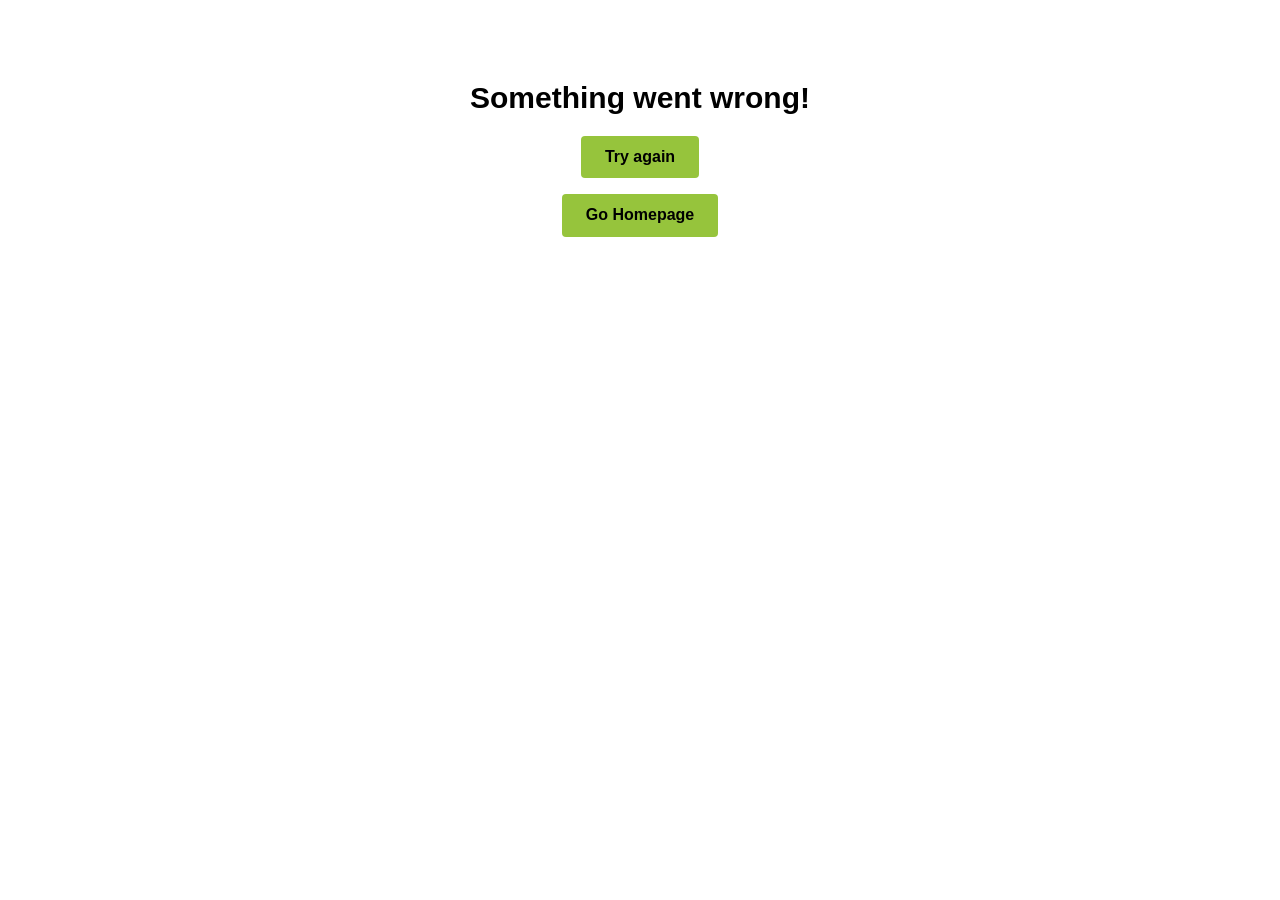
==== commit ecf6d8a7: "Add files via upload" ====
--- a/index.html
+++ b/index.html
@@ -1,4 +1,4 @@
-<!DOCTYPE html><html lang="en"><head><meta charSet="utf-8"/><meta name="viewport" content="width=device-width, initial-scale=1"/><meta name="viewport" content="width=device-width, initial-scale=1"/><link rel="preload" href="/_next/static/media/b799e40d1da4cba6-s.p.woff2" as="font" crossorigin="" type="font/woff2"/><link rel="preload" href="/_next/static/media/bb185c3b111b9a6e-s.p.woff2" as="font" crossorigin="" type="font/woff2"/><link rel="preload" href="/_next/static/media/d550ab7c3b0775b5-s.p.woff2" as="font" crossorigin="" type="font/woff2"/><link rel="preload" href="/_next/static/media/e4af272ccee01ff0-s.p.woff2" as="font" crossorigin="" type="font/woff2"/><link rel="preload" href="/_next/static/media/ffe82e8670ea94ea-s.p.woff2" as="font" crossorigin="" type="font/woff2"/><link rel="stylesheet" href="/_next/static/css/4df78f2cd73d6b26.css?dpl=dpl_C3dkjAntArWi6uZrZMDpqrfiyd3i" data-precedence="next"/><link rel="stylesheet" href="/_next/static/css/1eea479de012fece.css?dpl=dpl_C3dkjAntArWi6uZrZMDpqrfiyd3i" data-precedence="next"/><link rel="preload" as="script" fetchPriority="low" href="/_next/static/chunks/webpack-e2ba4617b96033b5.js?dpl=dpl_C3dkjAntArWi6uZrZMDpqrfiyd3i"/><script src="/_next/static/chunks/fd9d1056-969c2d1984a652a9.js?dpl=dpl_C3dkjAntArWi6uZrZMDpqrfiyd3i" async=""></script><script src="/_next/static/chunks/2117-942229bdfc71bf5a.js?dpl=dpl_C3dkjAntArWi6uZrZMDpqrfiyd3i" async=""></script><script src="/_next/static/chunks/main-app-be3d940aef6bd3eb.js?dpl=dpl_C3dkjAntArWi6uZrZMDpqrfiyd3i" async=""></script><script src="/_next/static/chunks/9954-312d00679605b782.js?dpl=dpl_C3dkjAntArWi6uZrZMDpqrfiyd3i" async=""></script><script src="/_next/static/chunks/app/global-error-082e11bf18a0124b.js?dpl=dpl_C3dkjAntArWi6uZrZMDpqrfiyd3i" async=""></script><script src="/_next/static/chunks/2412-756e6123eeb57b42.js?dpl=dpl_C3dkjAntArWi6uZrZMDpqrfiyd3i" async=""></script><script src="/_next/static/chunks/1580-003a84780369850a.js?dpl=dpl_C3dkjAntArWi6uZrZMDpqrfiyd3i" async=""></script><script src="/_next/static/chunks/5184-ca6d4409808c4df8.js?dpl=dpl_C3dkjAntArWi6uZrZMDpqrfiyd3i" async=""></script><script src="/_next/static/chunks/app/layout-04c4ed76422e18f6.js?dpl=dpl_C3dkjAntArWi6uZrZMDpqrfiyd3i" async=""></script><script src="/_next/static/chunks/662-222b85e1b36c3cdf.js?dpl=dpl_C3dkjAntArWi6uZrZMDpqrfiyd3i" async=""></script><script src="/_next/static/chunks/2972-29cdf34917b65aa5.js?dpl=dpl_C3dkjAntArWi6uZrZMDpqrfiyd3i" async=""></script><script src="/_next/static/chunks/9851-d637e30726deec35.js?dpl=dpl_C3dkjAntArWi6uZrZMDpqrfiyd3i" async=""></script><script src="/_next/static/chunks/app/error-574272802f979bce.js?dpl=dpl_C3dkjAntArWi6uZrZMDpqrfiyd3i" async=""></script><script src="/_next/static/chunks/3627521c-fbd001cd11085da7.js?dpl=dpl_C3dkjAntArWi6uZrZMDpqrfiyd3i" async=""></script><script src="/_next/static/chunks/bc9c3264-1af6dc27e37b7dd0.js?dpl=dpl_C3dkjAntArWi6uZrZMDpqrfiyd3i" async=""></script><script src="/_next/static/chunks/39209d7c-8acaacec69678c21.js?dpl=dpl_C3dkjAntArWi6uZrZMDpqrfiyd3i" async=""></script><script src="/_next/static/chunks/12038df7-25a5f03e44f2ecde.js?dpl=dpl_C3dkjAntArWi6uZrZMDpqrfiyd3i" async=""></script><script src="/_next/static/chunks/5878-41b8b93ff0d10bf6.js?dpl=dpl_C3dkjAntArWi6uZrZMDpqrfiyd3i" async=""></script><script src="/_next/static/chunks/6137-304211f89e2bd3b7.js?dpl=dpl_C3dkjAntArWi6uZrZMDpqrfiyd3i" async=""></script><script src="/_next/static/chunks/6141-011ecbaff469f043.js?dpl=dpl_C3dkjAntArWi6uZrZMDpqrfiyd3i" async=""></script><script src="/_next/static/chunks/2210-b16208b9b23bad38.js?dpl=dpl_C3dkjAntArWi6uZrZMDpqrfiyd3i" async=""></script><script src="/_next/static/chunks/1566-e0cdc30c48f522da.js?dpl=dpl_C3dkjAntArWi6uZrZMDpqrfiyd3i" async=""></script><script src="/_next/static/chunks/4255-8920bfbb450f1ed0.js?dpl=dpl_C3dkjAntArWi6uZrZMDpqrfiyd3i" async=""></script><script src="/_next/static/chunks/9301-c40e5caeb6a1630f.js?dpl=dpl_C3dkjAntArWi6uZrZMDpqrfiyd3i" async=""></script><script src="/_next/static/chunks/8655-e314af889d6721a6.js?dpl=dpl_C3dkjAntArWi6uZrZMDpqrfiyd3i" async=""></script><script src="/_next/static/chunks/app/%5Bdomain%5D/page-6d9d931f78510b95.js?dpl=dpl_C3dkjAntArWi6uZrZMDpqrfiyd3i" async=""></script><script src="/_next/static/chunks/app/not-found-165c6e7bd0e4a59a.js?dpl=dpl_C3dkjAntArWi6uZrZMDpqrfiyd3i" async=""></script><link rel="preload" href="/_next/static/css/b48f00c3aacde5f0.css?dpl=dpl_C3dkjAntArWi6uZrZMDpqrfiyd3i" as="style"/><link rel="preload" href="/_next/static/css/55225279b86ea269.css?dpl=dpl_C3dkjAntArWi6uZrZMDpqrfiyd3i" as="style"/><link rel="preload" href="/_next/static/css/cac4f6dce8105760.css?dpl=dpl_C3dkjAntArWi6uZrZMDpqrfiyd3i" as="style"/><link rel="sitemap" type="application/xml" title="Sitemap" href="/sitemap.xml"/><title>Naturo | BACK TO NATURE</title><meta name="me" content="info@naturobd.com"/><meta name="me" content="https://naturobd.com"/><meta property="og:title" content="Naturo | BACK TO NATURE"/><meta property="og:url" content="https://naturobd.com"/><meta property="og:locale" content="en_US"/><meta property="og:image" content="https://pub-b80211003304448e8a7f0edc480f0608.r2.dev/naturo-og.jpg"/><meta property="og:image:width" content="1800"/><meta property="og:image:height" content="1600"/><meta property="og:image:alt" content="Naturo"/><meta property="og:type" content="website"/><meta name="twitter:card" content="summary_large_image"/><meta name="twitter:title" content="Naturo | BACK TO NATURE"/><meta name="twitter:image" content="https://pub-b80211003304448e8a7f0edc480f0608.r2.dev/naturo-og.jpg"/><meta name="twitter:image:width" content="1800"/><meta name="twitter:image:height" content="1600"/><meta name="twitter:image:alt" content="Naturo"/><meta name="next-size-adjust"/><script src="/_next/static/chunks/polyfills-42372ed130431b0a.js?dpl=dpl_C3dkjAntArWi6uZrZMDpqrfiyd3i" noModule=""></script></head><body><style data-emotion="css-global 1w883ez">html{font-family:sans-serif;line-height:1.15;-webkit-text-size-adjust:100%;-moz-text-size-adjust:100%;-ms-text-size-adjust:100%;text-size-adjust:100%;}body{margin:0;}article,aside,footer,header,nav,section,figcaption,figure,main{display:block;}h1{font-size:2em;}hr{box-sizing:content-box;height:0;overflow:visible;}pre{font-family:monospace,monospace;font-size:1em;}a{background:transparent;text-decoration-skip:objects;}a:active,a:hover{outline-width:0;}abbr[title]{border-bottom:none;-webkit-text-decoration:underline;text-decoration:underline;}b,strong{font-weight:bolder;}code,kbp,samp{font-family:monospace,monospace;font-size:1em;}dfn{font-style:italic;}mark{background-color:#ff0;color:#000;}small{font-size:80%;}sub,sup{font-size:75%;line-height:0;position:relative;vertical-align:baseline;}sup{top:-0.5em;}sub{bottom:-0.25em;}audio,video{display:inline-block;}audio:not([controls]){display:none;height:0;}img{border-style:none;vertical-align:middle;}svg:not(:root){overflow:hidden;}button,input,optgroup,select,textarea{font-family:sans-serif;font-size:100%;line-height:1.15;margin:0;}button,input{overflow:visible;}button,select{text-transform:none;}button,[type=reset],[type=submit]{-webkit-appearance:button;}button::-moz-focus-inner,[type=button]::-moz-focus-inner,[type=reset]::-moz-focus-inner,[type=submit]::-moz-focus-inner{border-style:none;padding:0;}button:-moz-focusring,[type=button]:-moz-focusring,[type=reset]:-moz-focusring,[type=submit]:-moz-focusring{outline:0.0625rem dotted ButtonText;}legend{box-sizing:border-box;color:inherit;display:table;max-width:100%;padding:0;white-space:normal;}progress{display:inline-block;vertical-align:baseline;}textarea{overflow:auto;}[type=checkbox],[type=radio]{box-sizing:border-box;padding:0;}[type=number]::-webkit-inner-spin-button,[type=number]::-webkit-outer-spin-button{height:auto;}[type=search]{-webkit-appearance:none;-moz-appearance:none;-ms-appearance:none;appearance:none;}[type=search]::-webkit-search-cancel-button,[type=search]::-webkit-search-decoration{-webkit-appearance:none;-moz-appearance:none;-ms-appearance:none;appearance:none;}::-webkit-file-upload-button{-webkit-appearance:button;-moz-appearance:button;-ms-appearance:button;appearance:button;font:inherit;}details,menu{display:block;}summary{display:-webkit-box;display:-webkit-list-item;display:-ms-list-itembox;display:list-item;}canvas{display:inline-block;}template{display:none;}</style><style data-emotion="css-global 1kvm0ug">*,*::before,*::after{box-sizing:border-box;}html{-webkit-print-color-scheme:light;color-scheme:light;}body{font-family:-apple-system,BlinkMacSystemFont,Segoe UI,Roboto,Helvetica,Arial,sans-serif,Apple Color Emoji,Segoe UI Emoji;background-color:#fff;color:#000;line-height:1.55;font-size:1rem;-webkit-font-smoothing:antialiased;-moz-osx-font-smoothing:grayscale;}</style><style>
+<!DOCTYPE html><html lang="en"><head><meta charSet="utf-8"/><meta name="viewport" content="width=device-width, initial-scale=1"/><meta name="viewport" content="width=device-width, initial-scale=1"/><link rel="preload" href="/_next/static/media/b799e40d1da4cba6-s.p.woff2" as="font" crossorigin="" type="font/woff2"/><link rel="preload" href="/_next/static/media/bb185c3b111b9a6e-s.p.woff2" as="font" crossorigin="" type="font/woff2"/><link rel="preload" href="/_next/static/media/d550ab7c3b0775b5-s.p.woff2" as="font" crossorigin="" type="font/woff2"/><link rel="preload" href="/_next/static/media/e4af272ccee01ff0-s.p.woff2" as="font" crossorigin="" type="font/woff2"/><link rel="preload" href="/_next/static/media/ffe82e8670ea94ea-s.p.woff2" as="font" crossorigin="" type="font/woff2"/><link rel="stylesheet" href="/CSS/4df78f2cd73d6b26.css?dpl=dpl_C3dkjAntArWi6uZrZMDpqrfiyd3i" data-precedence="next"/><link rel="stylesheet" href="/CSS/1eea479de012fece.css?dpl=dpl_C3dkjAntArWi6uZrZMDpqrfiyd3i" data-precedence="next"/><link rel="preload" as="script" fetchPriority="low" href="/js/webpack-e2ba4617b96033b5.js?dpl=dpl_C3dkjAntArWi6uZrZMDpqrfiyd3i"/><script src="/js/fd9d1056-969c2d1984a652a9.js?dpl=dpl_C3dkjAntArWi6uZrZMDpqrfiyd3i" async=""></script><script src="/js/2117-942229bdfc71bf5a.js?dpl=dpl_C3dkjAntArWi6uZrZMDpqrfiyd3i" async=""></script><script src="/js/main-app-be3d940aef6bd3eb.js?dpl=dpl_C3dkjAntArWi6uZrZMDpqrfiyd3i" async=""></script><script src="/js/9954-312d00679605b782.js?dpl=dpl_C3dkjAntArWi6uZrZMDpqrfiyd3i" async=""></script><script src="/js/global-error-082e11bf18a0124b.js?dpl=dpl_C3dkjAntArWi6uZrZMDpqrfiyd3i" async=""></script><script src="/js/2412-756e6123eeb57b42.js?dpl=dpl_C3dkjAntArWi6uZrZMDpqrfiyd3i" async=""></script><script src="/js/1580-003a84780369850a.js?dpl=dpl_C3dkjAntArWi6uZrZMDpqrfiyd3i" async=""></script><script src="/js/5184-ca6d4409808c4df8.js?dpl=dpl_C3dkjAntArWi6uZrZMDpqrfiyd3i" async=""></script><script src="/js/layout-04c4ed76422e18f6.js?dpl=dpl_C3dkjAntArWi6uZrZMDpqrfiyd3i" async=""></script><script src="/js/662-222b85e1b36c3cdf.js?dpl=dpl_C3dkjAntArWi6uZrZMDpqrfiyd3i" async=""></script><script src="/js/2972-29cdf34917b65aa5.js?dpl=dpl_C3dkjAntArWi6uZrZMDpqrfiyd3i" async=""></script><script src="/js/9851-d637e30726deec35.js?dpl=dpl_C3dkjAntArWi6uZrZMDpqrfiyd3i" async=""></script><script src="/js/error-574272802f979bce.js?dpl=dpl_C3dkjAntArWi6uZrZMDpqrfiyd3i" async=""></script><script src="/js/3627521c-fbd001cd11085da7.js?dpl=dpl_C3dkjAntArWi6uZrZMDpqrfiyd3i" async=""></script><script src="/js/bc9c3264-1af6dc27e37b7dd0.js?dpl=dpl_C3dkjAntArWi6uZrZMDpqrfiyd3i" async=""></script><script src="/js/39209d7c-8acaacec69678c21.js?dpl=dpl_C3dkjAntArWi6uZrZMDpqrfiyd3i" async=""></script><script src="/js/12038df7-25a5f03e44f2ecde.js?dpl=dpl_C3dkjAntArWi6uZrZMDpqrfiyd3i" async=""></script><script src="/js/5878-41b8b93ff0d10bf6.js?dpl=dpl_C3dkjAntArWi6uZrZMDpqrfiyd3i" async=""></script><script src="/js/6137-304211f89e2bd3b7.js?dpl=dpl_C3dkjAntArWi6uZrZMDpqrfiyd3i" async=""></script><script src="/js/6141-011ecbaff469f043.js?dpl=dpl_C3dkjAntArWi6uZrZMDpqrfiyd3i" async=""></script><script src="/js/2210-b16208b9b23bad38.js?dpl=dpl_C3dkjAntArWi6uZrZMDpqrfiyd3i" async=""></script><script src="/js/1566-e0cdc30c48f522da.js?dpl=dpl_C3dkjAntArWi6uZrZMDpqrfiyd3i" async=""></script><script src="/js/4255-8920bfbb450f1ed0.js?dpl=dpl_C3dkjAntArWi6uZrZMDpqrfiyd3i" async=""></script><script src="/js/9301-c40e5caeb6a1630f.js?dpl=dpl_C3dkjAntArWi6uZrZMDpqrfiyd3i" async=""></script><script src="/js/8655-e314af889d6721a6.js?dpl=dpl_C3dkjAntArWi6uZrZMDpqrfiyd3i" async=""></script><script src="/js/%5Bdomain%5D/page-6d9d931f78510b95.js?dpl=dpl_C3dkjAntArWi6uZrZMDpqrfiyd3i" async=""></script><script src="/js/not-found-165c6e7bd0e4a59a.js?dpl=dpl_C3dkjAntArWi6uZrZMDpqrfiyd3i" async=""></script><link rel="preload" href="/CSS/b48f00c3aacde5f0.css?dpl=dpl_C3dkjAntArWi6uZrZMDpqrfiyd3i" as="style"/><link rel="preload" href="/CSS/55225279b86ea269.css?dpl=dpl_C3dkjAntArWi6uZrZMDpqrfiyd3i" as="style"/><link rel="preload" href="/CSS/cac4f6dce8105760.css?dpl=dpl_C3dkjAntArWi6uZrZMDpqrfiyd3i" as="style"/><link rel="sitemap" type="application/xml" title="Sitemap" href="/sitemap.xml"/><title>Naturo | BACK TO NATURE</title><meta name="me" content="info@naturobd.com"/><meta name="me" content="https://naturobd.com"/><meta property="og:title" content="Naturo | BACK TO NATURE"/><meta property="og:url" content="https://naturobd.com"/><meta property="og:locale" content="en_US"/><meta property="og:image" content="https://pub-b80211003304448e8a7f0edc480f0608.r2.dev/naturo-og.jpg"/><meta property="og:image:width" content="1800"/><meta property="og:image:height" content="1600"/><meta property="og:image:alt" content="Naturo"/><meta property="og:type" content="website"/><meta name="twitter:card" content="summary_large_image"/><meta name="twitter:title" content="Naturo | BACK TO NATURE"/><meta name="twitter:image" content="https://pub-b80211003304448e8a7f0edc480f0608.r2.dev/naturo-og.jpg"/><meta name="twitter:image:width" content="1800"/><meta name="twitter:image:height" content="1600"/><meta name="twitter:image:alt" content="Naturo"/><meta name="next-size-adjust"/><script src="/js/polyfills-42372ed130431b0a.js?dpl=dpl_C3dkjAntArWi6uZrZMDpqrfiyd3i" noModule=""></script></head><body><style data-emotion="css-global 1w883ez">html{font-family:sans-serif;line-height:1.15;-webkit-text-size-adjust:100%;-moz-text-size-adjust:100%;-ms-text-size-adjust:100%;text-size-adjust:100%;}body{margin:0;}article,aside,footer,header,nav,section,figcaption,figure,main{display:block;}h1{font-size:2em;}hr{box-sizing:content-box;height:0;overflow:visible;}pre{font-family:monospace,monospace;font-size:1em;}a{background:transparent;text-decoration-skip:objects;}a:active,a:hover{outline-width:0;}abbr[title]{border-bottom:none;-webkit-text-decoration:underline;text-decoration:underline;}b,strong{font-weight:bolder;}code,kbp,samp{font-family:monospace,monospace;font-size:1em;}dfn{font-style:italic;}mark{background-color:#ff0;color:#000;}small{font-size:80%;}sub,sup{font-size:75%;line-height:0;position:relative;vertical-align:baseline;}sup{top:-0.5em;}sub{bottom:-0.25em;}audio,video{display:inline-block;}audio:not([controls]){display:none;height:0;}img{border-style:none;vertical-align:middle;}svg:not(:root){overflow:hidden;}button,input,optgroup,select,textarea{font-family:sans-serif;font-size:100%;line-height:1.15;margin:0;}button,input{overflow:visible;}button,select{text-transform:none;}button,[type=reset],[type=submit]{-webkit-appearance:button;}button::-moz-focus-inner,[type=button]::-moz-focus-inner,[type=reset]::-moz-focus-inner,[type=submit]::-moz-focus-inner{border-style:none;padding:0;}button:-moz-focusring,[type=button]:-moz-focusring,[type=reset]:-moz-focusring,[type=submit]:-moz-focusring{outline:0.0625rem dotted ButtonText;}legend{box-sizing:border-box;color:inherit;display:table;max-width:100%;padding:0;white-space:normal;}progress{display:inline-block;vertical-align:baseline;}textarea{overflow:auto;}[type=checkbox],[type=radio]{box-sizing:border-box;padding:0;}[type=number]::-webkit-inner-spin-button,[type=number]::-webkit-outer-spin-button{height:auto;}[type=search]{-webkit-appearance:none;-moz-appearance:none;-ms-appearance:none;appearance:none;}[type=search]::-webkit-search-cancel-button,[type=search]::-webkit-search-decoration{-webkit-appearance:none;-moz-appearance:none;-ms-appearance:none;appearance:none;}::-webkit-file-upload-button{-webkit-appearance:button;-moz-appearance:button;-ms-appearance:button;appearance:button;font:inherit;}details,menu{display:block;}summary{display:-webkit-box;display:-webkit-list-item;display:-ms-list-itembox;display:list-item;}canvas{display:inline-block;}template{display:none;}</style><style data-emotion="css-global 1kvm0ug">*,*::before,*::after{box-sizing:border-box;}html{-webkit-print-color-scheme:light;color-scheme:light;}body{font-family:-apple-system,BlinkMacSystemFont,Segoe UI,Roboto,Helvetica,Arial,sans-serif,Apple Color Emoji,Segoe UI Emoji;background-color:#fff;color:#000;line-height:1.55;font-size:1rem;-webkit-font-smoothing:antialiased;-moz-osx-font-smoothing:grayscale;}</style><style>
           #nprogress {
             pointer-events: none;
           }
@@ -71,4 +71,4 @@
             0%   { transform: rotate(0deg); }
             100% { transform: rotate(360deg); }
           }
-        </style><script src="/_next/static/chunks/webpack-e2ba4617b96033b5.js?dpl=dpl_C3dkjAntArWi6uZrZMDpqrfiyd3i" async=""></script><script>(self.__next_f=self.__next_f||[]).push([0]);self.__next_f.push([2,null])</script><script>self.__next_f.push([1,"1:HL[\"/_next/static/css/4df78f2cd73d6b26.css?dpl=dpl_C3dkjAntArWi6uZrZMDpqrfiyd3i\",\"style\"]\n2:HL[\"/_next/static/css/1eea479de012fece.css?dpl=dpl_C3dkjAntArWi6uZrZMDpqrfiyd3i\",\"style\"]\n3:HL[\"/_next/static/media/3a9fd9773111cd4d-s.p.woff2\",\"font\",{\"crossOrigin\":\"\",\"type\":\"font/woff2\"}]\n4:HL[\"/_next/static/media/3f70dd7dc665a918-s.p.woff2\",\"font\",{\"crossOrigin\":\"\",\"type\":\"font/woff2\"}]\n5:HL[\"/_next/static/media/88f8bd08eee39201-s.p.woff2\",\"font\",{\"crossOrigin\":\"\",\"type\":\"font/woff2\"}]\n6:HL[\"/_next/static/media/a2026c2855f26d92-s.p.woff2\",\"font\",{\"crossOrigin\":\"\",\"type\":\"font/woff2\"}]\n7:HL[\"/_next/static/media/a9362c7696318d6d-s.p.woff2\",\"font\",{\"crossOrigin\":\"\",\"type\":\"font/woff2\"}]\n8:HL[\"/_next/static/media/b799e40d1da4cba6-s.p.woff2\",\"font\",{\"crossOrigin\":\"\",\"type\":\"font/woff2\"}]\n9:HL[\"/_next/static/media/bb185c3b111b9a6e-s.p.woff2\",\"font\",{\"crossOrigin\":\"\",\"type\":\"font/woff2\"}]\na:HL[\"/_next/static/media/d550ab7c3b0775b5-s.p.woff2\",\"font\",{\"crossOrigin\":\"\",\"type\":\"font/woff2\"}]\nb:HL[\"/_next/static/media/e4af272ccee01ff0-s.p.woff2\",\"font\",{\"crossOrigin\":\"\",\"type\":\"font/woff2\"}]\nc:HL[\"/_next/static/media/ffe82e8670ea94ea-s.p.woff2\",\"font\",{\"crossOrigin\":\"\",\"type\":\"font/woff2\"}]\nd:HL[\"/_next/static/css/b48f00c3aacde5f0.css?dpl=dpl_C3dkjAntArWi6uZrZMDpqrfiyd3i\",\"style\"]\ne:HL[\"/_next/static/css/55225279b86ea269.css?dpl=dpl_C3dkjAntArWi6uZrZMDpqrfiyd3i\",\"style\"]\nf:HL[\"/_next/static/css/cac4f6dce8105760.css?dpl=dpl_C3dkjAntArWi6uZrZMDpqrfiyd3i\",\"style\"]\n"])</script><script>self.__next_f.push([1,"10:I[12846,[],\"\"]\n16:I[9835,[\"9954\",\"static/chunks/9954-312d00679605b782.js?dpl=dpl_C3dkjAntArWi6uZrZMDpqrfiyd3i\",\"6470\",\"static/chunks/app/global-error-082e11bf18a0124b.js?dpl=dpl_C3dkjAntArWi6uZrZMDpqrfiyd3i\"],\"default\"]\n17:[]\n0:[\"$\",\"$L10\",null,{\"buildId\":\"gyjKnanV4XlnjwVeYtYMl\",\"assetPrefix\":\"\",\"urlParts\":[\"\",\"\"],\"initialTree\":[\"\",{\"children\":[[\"domain\",\"naturobd.com\",\"d\"],{\"children\":[\"__PAGE__\",{}]}]},\"$undefined\",\"$undefined\",true],\"initialSeedData\":[\"\",{\"children\":[[\"domain\",\"naturobd.com\",\"d\"],{\"children\":[\"__PAGE__\",{},[[\"$L11\",\"$L12\",[[\"$\",\"link\",\"0\",{\"rel\":\"stylesheet\",\"href\":\"/_next/static/css/cac4f6dce8105760.css?dpl=dpl_C3dkjAntArWi6uZrZMDpqrfiyd3i\",\"precedence\":\"next\",\"crossOrigin\":\"$undefined\"}]]],null],null]},[[[[\"$\",\"link\",\"0\",{\"rel\":\"stylesheet\",\"href\":\"/_next/static/css/b48f00c3aacde5f0.css?dpl=dpl_C3dkjAntArWi6uZrZMDpqrfiyd3i\",\"precedence\":\"next\",\"crossOrigin\":\"$undefined\"}],[\"$\",\"link\",\"1\",{\"rel\":\"stylesheet\",\"href\":\"/_next/static/css/55225279b86ea269.css?dpl=dpl_C3dkjAntArWi6uZrZMDpqrfiyd3i\",\"precedence\":\"next\",\"crossOrigin\":\"$undefined\"}]],\"$L13\"],null],null]},[[[[\"$\",\"link\",\"0\",{\"rel\":\"stylesheet\",\"href\":\"/_next/static/css/4df78f2cd73d6b26.css?dpl=dpl_C3dkjAntArWi6uZrZMDpqrfiyd3i\",\"precedence\":\"next\",\"crossOrigin\":\"$undefined\"}],[\"$\",\"link\",\"1\",{\"rel\":\"stylesheet\",\"href\":\"/_next/static/css/1eea479de012fece.css?dpl=dpl_C3dkjAntArWi6uZrZMDpqrfiyd3i\",\"precedence\":\"next\",\"crossOrigin\":\"$undefined\"}]],\"$L14\"],null],null],\"couldBeIntercepted\":false,\"initialHead\":[null,\"$L15\"],\"globalErrorComponent\":\"$16\",\"missingSlots\":\"$W17\"}]\n"])</script><script>self.__next_f.push([1,"18:I[50010,[\"2412\",\"static/chunks/2412-756e6123eeb57b42.js?dpl=dpl_C3dkjAntArWi6uZrZMDpqrfiyd3i\",\"1580\",\"static/chunks/1580-003a84780369850a.js?dpl=dpl_C3dkjAntArWi6uZrZMDpqrfiyd3i\",\"5184\",\"static/chunks/5184-ca6d4409808c4df8.js?dpl=dpl_C3dkjAntArWi6uZrZMDpqrfiyd3i\",\"3185\",\"static/chunks/app/layout-04c4ed76422e18f6.js?dpl=dpl_C3dkjAntArWi6uZrZMDpqrfiyd3i\"],\"MantainProvides\"]\n19:I[35810,[\"2412\",\"static/chunks/2412-756e6123eeb57b42.js?dpl=dpl_C3dkjAntArWi6uZrZMDpqrfiyd3i\",\"1580\",\"static/chunks/1580-003a84780369850a.js?dpl=dpl_C3dkjAntArWi6uZrZMDpqrfiyd3i\",\"5184\",\"static/chunks/5184-ca6d4409808c4df8.js?dpl=dpl_C3dkjAntArWi6uZrZMDpqrfiyd3i\",\"3185\",\"static/chunks/app/layout-04c4ed76422e18f6.js?dpl=dpl_C3dkjAntArWi6uZrZMDpqrfiyd3i\"],\"Providers\"]\n1a:I[78029,[\"2412\",\"static/chunks/2412-756e6123eeb57b42.js?dpl=dpl_C3dkjAntArWi6uZrZMDpqrfiyd3i\",\"1580\",\"static/chunks/1580-003a84780369850a.js?dpl=dpl_C3dkjAntArWi6uZrZMDpqrfiyd3i\",\"5184\",\"static/chunks/5184-ca6d4409808c4df8.js?dpl=dpl_C3dkjAntArWi6uZrZMDpqrfiyd3i\",\"3185\",\"static/chunks/app/layout-04c4ed76422e18f6.js?dpl=dpl_C3dkjAntArWi6uZrZMDpqrfiyd3i\"],\"ReactQueryClientProvider\"]\n1b:I[4707,[],\"\"]\n1c:I[43334,[\"662\",\"static/chunks/662-222b85e1b36c3cdf.js?dpl=dpl_C3dkjAntArWi6uZrZMDpqrfiyd3i\",\"2972\",\"static/chunks/2972-29cdf34917b65aa5.js?dpl=dpl_C3dkjAntArWi6uZrZMDpqrfiyd3i\",\"2412\",\"static/chunks/2412-756e6123eeb57b42.js?dpl=dpl_C3dkjAntArWi6uZrZMDpqrfiyd3i\",\"9851\",\"static/chunks/9851-d637e30726deec35.js?dpl=dpl_C3dkjAntArWi6uZrZMDpqrfiyd3i\",\"7601\",\"static/chunks/app/error-574272802f979bce.js?dpl=dpl_C3dkjAntArWi6uZrZMDpqrfiyd3i\"],\"default\"]\n1d:I[36423,[],\"\"]\n1e:I[72972,[\"3712\",\"static/chunks/3627521c-fbd001cd11085da7.js?dpl=dpl_C3dkjAntArWi6uZrZMDpqrfiyd3i\",\"1582\",\"static/chunks/bc9c3264-1af6dc27e37b7dd0.js?dpl=dpl_C3dkjAntArWi6uZrZMDpqrfiyd3i\",\"2306\",\"static/chunks/39209d7c-8acaacec69678c21.js?dpl=dpl_C3dkjAntArWi6uZrZMDpqrfiyd3i\",\"2400\",\"static/chunks/12038df7-25a5f03e44f2ecde.js?dpl=dpl_C3dkjAntArWi6uZrZMDpqrfiyd3i\",\"662\",\"static/chunks/662-222b85e1b36c3cdf.js?dpl=dpl_C3d"])</script><script>self.__next_f.push([1,"kjAntArWi6uZrZMDpqrfiyd3i\",\"2972\",\"static/chunks/2972-29cdf34917b65aa5.js?dpl=dpl_C3dkjAntArWi6uZrZMDpqrfiyd3i\",\"5878\",\"static/chunks/5878-41b8b93ff0d10bf6.js?dpl=dpl_C3dkjAntArWi6uZrZMDpqrfiyd3i\",\"1580\",\"static/chunks/1580-003a84780369850a.js?dpl=dpl_C3dkjAntArWi6uZrZMDpqrfiyd3i\",\"6137\",\"static/chunks/6137-304211f89e2bd3b7.js?dpl=dpl_C3dkjAntArWi6uZrZMDpqrfiyd3i\",\"6141\",\"static/chunks/6141-011ecbaff469f043.js?dpl=dpl_C3dkjAntArWi6uZrZMDpqrfiyd3i\",\"2210\",\"static/chunks/2210-b16208b9b23bad38.js?dpl=dpl_C3dkjAntArWi6uZrZMDpqrfiyd3i\",\"1566\",\"static/chunks/1566-e0cdc30c48f522da.js?dpl=dpl_C3dkjAntArWi6uZrZMDpqrfiyd3i\",\"4255\",\"static/chunks/4255-8920bfbb450f1ed0.js?dpl=dpl_C3dkjAntArWi6uZrZMDpqrfiyd3i\",\"9301\",\"static/chunks/9301-c40e5caeb6a1630f.js?dpl=dpl_C3dkjAntArWi6uZrZMDpqrfiyd3i\",\"8655\",\"static/chunks/8655-e314af889d6721a6.js?dpl=dpl_C3dkjAntArWi6uZrZMDpqrfiyd3i\",\"9320\",\"static/chunks/app/%5Bdomain%5D/page-6d9d931f78510b95.js?dpl=dpl_C3dkjAntArWi6uZrZMDpqrfiyd3i\"],\"\"]\n1f:I[51346,[\"662\",\"static/chunks/662-222b85e1b36c3cdf.js?dpl=dpl_C3dkjAntArWi6uZrZMDpqrfiyd3i\",\"2972\",\"static/chunks/2972-29cdf34917b65aa5.js?dpl=dpl_C3dkjAntArWi6uZrZMDpqrfiyd3i\",\"2412\",\"static/chunks/2412-756e6123eeb57b42.js?dpl=dpl_C3dkjAntArWi6uZrZMDpqrfiyd3i\",\"9160\",\"static/chunks/app/not-found-165c6e7bd0e4a59a.js?dpl=dpl_C3dkjAntArWi6uZrZMDpqrfiyd3i\"],\"default\"]\n14:[\"$\",\"html\",null,{\"lang\":\"en\",\"children\":[[\"$\",\"head\",null,{\"children\":[[\"$\",\"meta\",null,{\"name\":\"viewport\",\"content\":\"width=device-width, initial-scale=1\"}],[\"$\",\"link\",null,{\"rel\":\"sitemap\",\"type\":\"application/xml\",\"title\":\"Sitemap\",\"href\":\"/sitemap.xml\"}]]}],[\"$\",\"body\",null,{\"children\":[\"$\",\"$L18\",null,{\"children\":[\"$\",\"$L19\",null,{\"children\":[\"$\",\"$L1a\",null,{\"children\":[\"$\",\"main\",null,{\"children\":[\"$\",\"$L1b\",null,{\"parallelRouterKey\":\"children\",\"segmentPath\":[\"children\"],\"error\":\"$1c\",\"errorStyles\":[],\"errorScripts\":[],\"template\":[\"$\",\"$L1d\",null,{}],\"templateStyles\":\"$undefined\",\"templateScripts\":\"$undefined\",\"notFound\":[\"$\",\"div\",null,{\"className\":\"flex flex-col items-cent"])</script><script>self.__next_f.push([1,"er justify-center my-20\",\"children\":[[\"$\",\"h1\",null,{\"className\":\"text-center text-3xl font-semibold mb-5\",\"children\":\"404 - Page Not Found\"}],[\"$\",\"$L1e\",null,{\"href\":\"/\",\"className\":\"mt-4\",\"children\":[\"$\",\"$L1f\",null,{\"title\":\"Go Homepage\",\"className\":\"py-3\"}]}]]}],\"notFoundStyles\":[]}]}]}]}]}]}]]}]\n"])</script><script>self.__next_f.push([1,"15:[[\"$\",\"meta\",\"0\",{\"name\":\"viewport\",\"content\":\"width=device-width, initial-scale=1\"}],[\"$\",\"meta\",\"1\",{\"charSet\":\"utf-8\"}],[\"$\",\"title\",\"2\",{\"children\":\"Naturo | BACK TO NATURE\"}],[\"$\",\"meta\",\"3\",{\"name\":\"me\",\"content\":\"info@naturobd.com\"}],[\"$\",\"meta\",\"4\",{\"name\":\"me\",\"content\":\"https://naturobd.com\"}],[\"$\",\"meta\",\"5\",{\"property\":\"og:title\",\"content\":\"Naturo | BACK TO NATURE\"}],[\"$\",\"meta\",\"6\",{\"property\":\"og:url\",\"content\":\"https://naturobd.com\"}],[\"$\",\"meta\",\"7\",{\"property\":\"og:locale\",\"content\":\"en_US\"}],[\"$\",\"meta\",\"8\",{\"property\":\"og:image\",\"content\":\"https://pub-b80211003304448e8a7f0edc480f0608.r2.dev/naturo-og.jpg\"}],[\"$\",\"meta\",\"9\",{\"property\":\"og:image:width\",\"content\":\"1800\"}],[\"$\",\"meta\",\"10\",{\"property\":\"og:image:height\",\"content\":\"1600\"}],[\"$\",\"meta\",\"11\",{\"property\":\"og:image:alt\",\"content\":\"Naturo\"}],[\"$\",\"meta\",\"12\",{\"property\":\"og:type\",\"content\":\"website\"}],[\"$\",\"meta\",\"13\",{\"name\":\"twitter:card\",\"content\":\"summary_large_image\"}],[\"$\",\"meta\",\"14\",{\"name\":\"twitter:title\",\"content\":\"Naturo | BACK TO NATURE\"}],[\"$\",\"meta\",\"15\",{\"name\":\"twitter:image\",\"content\":\"https://pub-b80211003304448e8a7f0edc480f0608.r2.dev/naturo-og.jpg\"}],[\"$\",\"meta\",\"16\",{\"name\":\"twitter:image:width\",\"content\":\"1800\"}],[\"$\",\"meta\",\"17\",{\"name\":\"twitter:image:height\",\"content\":\"1600\"}],[\"$\",\"meta\",\"18\",{\"name\":\"twitter:image:alt\",\"content\":\"Naturo\"}],[\"$\",\"meta\",\"19\",{\"name\":\"next-size-adjust\"}]]\n11:null\n"])</script><script>self.__next_f.push([1,"20:I[135,[\"3712\",\"static/chunks/3627521c-fbd001cd11085da7.js?dpl=dpl_C3dkjAntArWi6uZrZMDpqrfiyd3i\",\"1582\",\"static/chunks/bc9c3264-1af6dc27e37b7dd0.js?dpl=dpl_C3dkjAntArWi6uZrZMDpqrfiyd3i\",\"2306\",\"static/chunks/39209d7c-8acaacec69678c21.js?dpl=dpl_C3dkjAntArWi6uZrZMDpqrfiyd3i\",\"2400\",\"static/chunks/12038df7-25a5f03e44f2ecde.js?dpl=dpl_C3dkjAntArWi6uZrZMDpqrfiyd3i\",\"662\",\"static/chunks/662-222b85e1b36c3cdf.js?dpl=dpl_C3dkjAntArWi6uZrZMDpqrfiyd3i\",\"2972\",\"static/chunks/2972-29cdf34917b65aa5.js?dpl=dpl_C3dkjAntArWi6uZrZMDpqrfiyd3i\",\"5878\",\"static/chunks/5878-41b8b93ff0d10bf6.js?dpl=dpl_C3dkjAntArWi6uZrZMDpqrfiyd3i\",\"1580\",\"static/chunks/1580-003a84780369850a.js?dpl=dpl_C3dkjAntArWi6uZrZMDpqrfiyd3i\",\"6137\",\"static/chunks/6137-304211f89e2bd3b7.js?dpl=dpl_C3dkjAntArWi6uZrZMDpqrfiyd3i\",\"6141\",\"static/chunks/6141-011ecbaff469f043.js?dpl=dpl_C3dkjAntArWi6uZrZMDpqrfiyd3i\",\"2210\",\"static/chunks/2210-b16208b9b23bad38.js?dpl=dpl_C3dkjAntArWi6uZrZMDpqrfiyd3i\",\"1566\",\"static/chunks/1566-e0cdc30c48f522da.js?dpl=dpl_C3dkjAntArWi6uZrZMDpqrfiyd3i\",\"4255\",\"static/chunks/4255-8920bfbb450f1ed0.js?dpl=dpl_C3dkjAntArWi6uZrZMDpqrfiyd3i\",\"9301\",\"static/chunks/9301-c40e5caeb6a1630f.js?dpl=dpl_C3dkjAntArWi6uZrZMDpqrfiyd3i\",\"8655\",\"static/chunks/8655-e314af889d6721a6.js?dpl=dpl_C3dkjAntArWi6uZrZMDpqrfiyd3i\",\"9320\",\"static/chunks/app/%5Bdomain%5D/page-6d9d931f78510b95.js?dpl=dpl_C3dkjAntArWi6uZrZMDpqrfiyd3i\"],\"default\"]\n"])</script><script>self.__next_f.push([1,"21:I[45800,[\"3712\",\"static/chunks/3627521c-fbd001cd11085da7.js?dpl=dpl_C3dkjAntArWi6uZrZMDpqrfiyd3i\",\"1582\",\"static/chunks/bc9c3264-1af6dc27e37b7dd0.js?dpl=dpl_C3dkjAntArWi6uZrZMDpqrfiyd3i\",\"2306\",\"static/chunks/39209d7c-8acaacec69678c21.js?dpl=dpl_C3dkjAntArWi6uZrZMDpqrfiyd3i\",\"2400\",\"static/chunks/12038df7-25a5f03e44f2ecde.js?dpl=dpl_C3dkjAntArWi6uZrZMDpqrfiyd3i\",\"2502\",\"static/chunks/a63740d3-275a815717497cfa.js?dpl=dpl_C3dkjAntArWi6uZrZMDpqrfiyd3i\",\"8447\",\"static/chunks/00cbbcb7-08c7ae13d2fa85e2.js?dpl=dpl_C3dkjAntArWi6uZrZMDpqrfiyd3i\",\"2420\",\"static/chunks/9081a741-ac19a6be4fe88c7b.js?dpl=dpl_C3dkjAntArWi6uZrZMDpqrfiyd3i\",\"6115\",\"static/chunks/8dc5345f-2ec7dcf2b82ead11.js?dpl=dpl_C3dkjAntArWi6uZrZMDpqrfiyd3i\",\"9929\",\"static/chunks/4f9d9cd8-14540410250e1ec2.js?dpl=dpl_C3dkjAntArWi6uZrZMDpqrfiyd3i\",\"3190\",\"static/chunks/ec3863c0-e538787a59e12a89.js?dpl=dpl_C3dkjAntArWi6uZrZMDpqrfiyd3i\",\"1787\",\"static/chunks/b5c10047-67efb60d0943fc09.js?dpl=dpl_C3dkjAntArWi6uZrZMDpqrfiyd3i\",\"8218\",\"static/chunks/aaea2bcf-4938c83119a4845f.js?dpl=dpl_C3dkjAntArWi6uZrZMDpqrfiyd3i\",\"662\",\"static/chunks/662-222b85e1b36c3cdf.js?dpl=dpl_C3dkjAntArWi6uZrZMDpqrfiyd3i\",\"2972\",\"static/chunks/2972-29cdf34917b65aa5.js?dpl=dpl_C3dkjAntArWi6uZrZMDpqrfiyd3i\",\"5878\",\"static/chunks/5878-41b8b93ff0d10bf6.js?dpl=dpl_C3dkjAntArWi6uZrZMDpqrfiyd3i\",\"2412\",\"static/chunks/2412-756e6123eeb57b42.js?dpl=dpl_C3dkjAntArWi6uZrZMDpqrfiyd3i\",\"1580\",\"static/chunks/1580-003a84780369850a.js?dpl=dpl_C3dkjAntArWi6uZrZMDpqrfiyd3i\",\"6137\",\"static/chunks/6137-304211f89e2bd3b7.js?dpl=dpl_C3dkjAntArWi6uZrZMDpqrfiyd3i\",\"3464\",\"static/chunks/3464-25c374384f62b270.js?dpl=dpl_C3dkjAntArWi6uZrZMDpqrfiyd3i\",\"6141\",\"static/chunks/6141-011ecbaff469f043.js?dpl=dpl_C3dkjAntArWi6uZrZMDpqrfiyd3i\",\"9345\",\"static/chunks/9345-5a7ac96b806c0d84.js?dpl=dpl_C3dkjAntArWi6uZrZMDpqrfiyd3i\",\"9941\",\"static/chunks/9941-87828b257d24080f.js?dpl=dpl_C3dkjAntArWi6uZrZMDpqrfiyd3i\",\"2210\",\"static/chunks/2210-b16208b9b23bad38.js?dpl=dpl_C3dkjAntArWi6uZrZMDpqrfiyd3i\",\"1566\",\"static/chunks/1566-e0cdc30c48f522da.js?dpl=dpl_C3dkjAntArWi6uZrZMDpqrfiyd3i\",\"1107\",\"static/chunks/1107-e7ab9e1589fe3ba9.js?dpl=dpl_C3dkjAntArWi6uZrZMDpqrfiyd3i\",\"4958\",\"static/chunks/4958-f3ef2d9b03296d34.js?dpl=dpl_C3dkjAntArWi6uZrZMDpqrfiyd3i\",\"7807\",\"static/chunks/7807-b16bb4a59805306e.js?dpl=dpl_C3dkjAntArWi6uZrZMDpqrfiyd3i\",\"9301\",\"static/chunks/9301-c40e5caeb6a1630f.js?dpl=dpl_C3dkjAntArWi6uZrZMDpqrfiyd3i\",\"9851\",\"static/chunks/9851-d637e30726deec35.js?dpl=dpl_C3dkjAntArWi6uZrZMDpqrfiyd3i\",\"1668\",\"static/chunks/1668-f40acefbd0292a5a.js?dpl=dpl_C3dkjAntArWi6uZrZMDpqrfiyd3i\",\"9806\",\"static/chunks/app/%5Bdomain%5D/layout-15b8c4db871b7a6e.js?dpl=dpl_C3dkjAntArWi6uZrZMDpqrfiyd3i\"],\"default\"]\n"])</script><script>self.__next_f.push([1,"22:I[67586,[\"3712\",\"static/chunks/3627521c-fbd001cd11085da7.js?dpl=dpl_C3dkjAntArWi6uZrZMDpqrfiyd3i\",\"1582\",\"static/chunks/bc9c3264-1af6dc27e37b7dd0.js?dpl=dpl_C3dkjAntArWi6uZrZMDpqrfiyd3i\",\"2306\",\"static/chunks/39209d7c-8acaacec69678c21.js?dpl=dpl_C3dkjAntArWi6uZrZMDpqrfiyd3i\",\"2400\",\"static/chunks/12038df7-25a5f03e44f2ecde.js?dpl=dpl_C3dkjAntArWi6uZrZMDpqrfiyd3i\",\"2502\",\"static/chunks/a63740d3-275a815717497cfa.js?dpl=dpl_C3dkjAntArWi6uZrZMDpqrfiyd3i\",\"8447\",\"static/chunks/00cbbcb7-08c7ae13d2fa85e2.js?dpl=dpl_C3dkjAntArWi6uZrZMDpqrfiyd3i\",\"2420\",\"static/chunks/9081a741-ac19a6be4fe88c7b.js?dpl=dpl_C3dkjAntArWi6uZrZMDpqrfiyd3i\",\"6115\",\"static/chunks/8dc5345f-2ec7dcf2b82ead11.js?dpl=dpl_C3dkjAntArWi6uZrZMDpqrfiyd3i\",\"9929\",\"static/chunks/4f9d9cd8-14540410250e1ec2.js?dpl=dpl_C3dkjAntArWi6uZrZMDpqrfiyd3i\",\"3190\",\"static/chunks/ec3863c0-e538787a59e12a89.js?dpl=dpl_C3dkjAntArWi6uZrZMDpqrfiyd3i\",\"1787\",\"static/chunks/b5c10047-67efb60d0943fc09.js?dpl=dpl_C3dkjAntArWi6uZrZMDpqrfiyd3i\",\"8218\",\"static/chunks/aaea2bcf-4938c83119a4845f.js?dpl=dpl_C3dkjAntArWi6uZrZMDpqrfiyd3i\",\"662\",\"static/chunks/662-222b85e1b36c3cdf.js?dpl=dpl_C3dkjAntArWi6uZrZMDpqrfiyd3i\",\"2972\",\"static/chunks/2972-29cdf34917b65aa5.js?dpl=dpl_C3dkjAntArWi6uZrZMDpqrfiyd3i\",\"5878\",\"static/chunks/5878-41b8b93ff0d10bf6.js?dpl=dpl_C3dkjAntArWi6uZrZMDpqrfiyd3i\",\"2412\",\"static/chunks/2412-756e6123eeb57b42.js?dpl=dpl_C3dkjAntArWi6uZrZMDpqrfiyd3i\",\"1580\",\"static/chunks/1580-003a84780369850a.js?dpl=dpl_C3dkjAntArWi6uZrZMDpqrfiyd3i\",\"6137\",\"static/chunks/6137-304211f89e2bd3b7.js?dpl=dpl_C3dkjAntArWi6uZrZMDpqrfiyd3i\",\"3464\",\"static/chunks/3464-25c374384f62b270.js?dpl=dpl_C3dkjAntArWi6uZrZMDpqrfiyd3i\",\"6141\",\"static/chunks/6141-011ecbaff469f043.js?dpl=dpl_C3dkjAntArWi6uZrZMDpqrfiyd3i\",\"9345\",\"static/chunks/9345-5a7ac96b806c0d84.js?dpl=dpl_C3dkjAntArWi6uZrZMDpqrfiyd3i\",\"9941\",\"static/chunks/9941-87828b257d24080f.js?dpl=dpl_C3dkjAntArWi6uZrZMDpqrfiyd3i\",\"2210\",\"static/chunks/2210-b16208b9b23bad38.js?dpl=dpl_C3dkjAntArWi6uZrZMDpqrfiyd3i\",\"1566\",\"static/chunks/1566-e0cdc30c48f522da.js?dpl=dpl_C3dkjAntArWi6uZrZMDpqrfiyd3i\",\"1107\",\"static/chunks/1107-e7ab9e1589fe3ba9.js?dpl=dpl_C3dkjAntArWi6uZrZMDpqrfiyd3i\",\"4958\",\"static/chunks/4958-f3ef2d9b03296d34.js?dpl=dpl_C3dkjAntArWi6uZrZMDpqrfiyd3i\",\"7807\",\"static/chunks/7807-b16bb4a59805306e.js?dpl=dpl_C3dkjAntArWi6uZrZMDpqrfiyd3i\",\"9301\",\"static/chunks/9301-c40e5caeb6a1630f.js?dpl=dpl_C3dkjAntArWi6uZrZMDpqrfiyd3i\",\"9851\",\"static/chunks/9851-d637e30726deec35.js?dpl=dpl_C3dkjAntArWi6uZrZMDpqrfiyd3i\",\"1668\",\"static/chunks/1668-f40acefbd0292a5a.js?dpl=dpl_C3dkjAntArWi6uZrZMDpqrfiyd3i\",\"9806\",\"static/chunks/app/%5Bdomain%5D/layout-15b8c4db871b7a6e.js?dpl=dpl_C3dkjAntArWi6uZrZMDpqrfiyd3i\"],\"default\"]\n"])</script><script>self.__next_f.push([1,"24:I[80857,[\"3712\",\"static/chunks/3627521c-fbd001cd11085da7.js?dpl=dpl_C3dkjAntArWi6uZrZMDpqrfiyd3i\",\"1582\",\"static/chunks/bc9c3264-1af6dc27e37b7dd0.js?dpl=dpl_C3dkjAntArWi6uZrZMDpqrfiyd3i\",\"2306\",\"static/chunks/39209d7c-8acaacec69678c21.js?dpl=dpl_C3dkjAntArWi6uZrZMDpqrfiyd3i\",\"2400\",\"static/chunks/12038df7-25a5f03e44f2ecde.js?dpl=dpl_C3dkjAntArWi6uZrZMDpqrfiyd3i\",\"2502\",\"static/chunks/a63740d3-275a815717497cfa.js?dpl=dpl_C3dkjAntArWi6uZrZMDpqrfiyd3i\",\"8447\",\"static/chunks/00cbbcb7-08c7ae13d2fa85e2.js?dpl=dpl_C3dkjAntArWi6uZrZMDpqrfiyd3i\",\"2420\",\"static/chunks/9081a741-ac19a6be4fe88c7b.js?dpl=dpl_C3dkjAntArWi6uZrZMDpqrfiyd3i\",\"6115\",\"static/chunks/8dc5345f-2ec7dcf2b82ead11.js?dpl=dpl_C3dkjAntArWi6uZrZMDpqrfiyd3i\",\"9929\",\"static/chunks/4f9d9cd8-14540410250e1ec2.js?dpl=dpl_C3dkjAntArWi6uZrZMDpqrfiyd3i\",\"3190\",\"static/chunks/ec3863c0-e538787a59e12a89.js?dpl=dpl_C3dkjAntArWi6uZrZMDpqrfiyd3i\",\"1787\",\"static/chunks/b5c10047-67efb60d0943fc09.js?dpl=dpl_C3dkjAntArWi6uZrZMDpqrfiyd3i\",\"8218\",\"static/chunks/aaea2bcf-4938c83119a4845f.js?dpl=dpl_C3dkjAntArWi6uZrZMDpqrfiyd3i\",\"662\",\"static/chunks/662-222b85e1b36c3cdf.js?dpl=dpl_C3dkjAntArWi6uZrZMDpqrfiyd3i\",\"2972\",\"static/chunks/2972-29cdf34917b65aa5.js?dpl=dpl_C3dkjAntArWi6uZrZMDpqrfiyd3i\",\"5878\",\"static/chunks/5878-41b8b93ff0d10bf6.js?dpl=dpl_C3dkjAntArWi6uZrZMDpqrfiyd3i\",\"2412\",\"static/chunks/2412-756e6123eeb57b42.js?dpl=dpl_C3dkjAntArWi6uZrZMDpqrfiyd3i\",\"1580\",\"static/chunks/1580-003a84780369850a.js?dpl=dpl_C3dkjAntArWi6uZrZMDpqrfiyd3i\",\"6137\",\"static/chunks/6137-304211f89e2bd3b7.js?dpl=dpl_C3dkjAntArWi6uZrZMDpqrfiyd3i\",\"3464\",\"static/chunks/3464-25c374384f62b270.js?dpl=dpl_C3dkjAntArWi6uZrZMDpqrfiyd3i\",\"6141\",\"static/chunks/6141-011ecbaff469f043.js?dpl=dpl_C3dkjAntArWi6uZrZMDpqrfiyd3i\",\"9345\",\"static/chunks/9345-5a7ac96b806c0d84.js?dpl=dpl_C3dkjAntArWi6uZrZMDpqrfiyd3i\",\"9941\",\"static/chunks/9941-87828b257d24080f.js?dpl=dpl_C3dkjAntArWi6uZrZMDpqrfiyd3i\",\"2210\",\"static/chunks/2210-b16208b9b23bad38.js?dpl=dpl_C3dkjAntArWi6uZrZMDpqrfiyd3i\",\"1566\",\"static/chunks/1566-e0cdc30c48f522da.js?dpl=dpl_C3dkjAntArWi6uZrZMDpqrfiyd3i\",\"1107\",\"static/chunks/1107-e7ab9e1589fe3ba9.js?dpl=dpl_C3dkjAntArWi6uZrZMDpqrfiyd3i\",\"4958\",\"static/chunks/4958-f3ef2d9b03296d34.js?dpl=dpl_C3dkjAntArWi6uZrZMDpqrfiyd3i\",\"7807\",\"static/chunks/7807-b16bb4a59805306e.js?dpl=dpl_C3dkjAntArWi6uZrZMDpqrfiyd3i\",\"9301\",\"static/chunks/9301-c40e5caeb6a1630f.js?dpl=dpl_C3dkjAntArWi6uZrZMDpqrfiyd3i\",\"9851\",\"static/chunks/9851-d637e30726deec35.js?dpl=dpl_C3dkjAntArWi6uZrZMDpqrfiyd3i\",\"1668\",\"static/chunks/1668-f40acefbd0292a5a.js?dpl=dpl_C3dkjAntArWi6uZrZMDpqrfiyd3i\",\"9806\",\"static/chunks/app/%5Bdomain%5D/layout-15b8c4db871b7a6e.js?dpl=dpl_C3dkjAntArWi6uZrZMDpqrfiyd3i\"],\"default\"]\n"])</script><script>self.__next_f.push([1,"32:I[45356,[\"3712\",\"static/chunks/3627521c-fbd001cd11085da7.js?dpl=dpl_C3dkjAntArWi6uZrZMDpqrfiyd3i\",\"1582\",\"static/chunks/bc9c3264-1af6dc27e37b7dd0.js?dpl=dpl_C3dkjAntArWi6uZrZMDpqrfiyd3i\",\"2306\",\"static/chunks/39209d7c-8acaacec69678c21.js?dpl=dpl_C3dkjAntArWi6uZrZMDpqrfiyd3i\",\"2400\",\"static/chunks/12038df7-25a5f03e44f2ecde.js?dpl=dpl_C3dkjAntArWi6uZrZMDpqrfiyd3i\",\"2502\",\"static/chunks/a63740d3-275a815717497cfa.js?dpl=dpl_C3dkjAntArWi6uZrZMDpqrfiyd3i\",\"8447\",\"static/chunks/00cbbcb7-08c7ae13d2fa85e2.js?dpl=dpl_C3dkjAntArWi6uZrZMDpqrfiyd3i\",\"2420\",\"static/chunks/9081a741-ac19a6be4fe88c7b.js?dpl=dpl_C3dkjAntArWi6uZrZMDpqrfiyd3i\",\"6115\",\"static/chunks/8dc5345f-2ec7dcf2b82ead11.js?dpl=dpl_C3dkjAntArWi6uZrZMDpqrfiyd3i\",\"9929\",\"static/chunks/4f9d9cd8-14540410250e1ec2.js?dpl=dpl_C3dkjAntArWi6uZrZMDpqrfiyd3i\",\"3190\",\"static/chunks/ec3863c0-e538787a59e12a89.js?dpl=dpl_C3dkjAntArWi6uZrZMDpqrfiyd3i\",\"1787\",\"static/chunks/b5c10047-67efb60d0943fc09.js?dpl=dpl_C3dkjAntArWi6uZrZMDpqrfiyd3i\",\"8218\",\"static/chunks/aaea2bcf-4938c83119a4845f.js?dpl=dpl_C3dkjAntArWi6uZrZMDpqrfiyd3i\",\"662\",\"static/chunks/662-222b85e1b36c3cdf.js?dpl=dpl_C3dkjAntArWi6uZrZMDpqrfiyd3i\",\"2972\",\"static/chunks/2972-29cdf34917b65aa5.js?dpl=dpl_C3dkjAntArWi6uZrZMDpqrfiyd3i\",\"5878\",\"static/chunks/5878-41b8b93ff0d10bf6.js?dpl=dpl_C3dkjAntArWi6uZrZMDpqrfiyd3i\",\"2412\",\"static/chunks/2412-756e6123eeb57b42.js?dpl=dpl_C3dkjAntArWi6uZrZMDpqrfiyd3i\",\"1580\",\"static/chunks/1580-003a84780369850a.js?dpl=dpl_C3dkjAntArWi6uZrZMDpqrfiyd3i\",\"6137\",\"static/chunks/6137-304211f89e2bd3b7.js?dpl=dpl_C3dkjAntArWi6uZrZMDpqrfiyd3i\",\"3464\",\"static/chunks/3464-25c374384f62b270.js?dpl=dpl_C3dkjAntArWi6uZrZMDpqrfiyd3i\",\"6141\",\"static/chunks/6141-011ecbaff469f043.js?dpl=dpl_C3dkjAntArWi6uZrZMDpqrfiyd3i\",\"9345\",\"static/chunks/9345-5a7ac96b806c0d84.js?dpl=dpl_C3dkjAntArWi6uZrZMDpqrfiyd3i\",\"9941\",\"static/chunks/9941-87828b257d24080f.js?dpl=dpl_C3dkjAntArWi6uZrZMDpqrfiyd3i\",\"2210\",\"static/chunks/2210-b16208b9b23bad38.js?dpl=dpl_C3dkjAntArWi6uZrZMDpqrfiyd3i\",\"1566\",\"static/chunks/1566-e0cdc30c48f522da.js?dpl=dpl_C3dkjAntArWi6uZrZMDpqrfiyd3i\",\"1107\",\"static/chunks/1107-e7ab9e1589fe3ba9.js?dpl=dpl_C3dkjAntArWi6uZrZMDpqrfiyd3i\",\"4958\",\"static/chunks/4958-f3ef2d9b03296d34.js?dpl=dpl_C3dkjAntArWi6uZrZMDpqrfiyd3i\",\"7807\",\"static/chunks/7807-b16bb4a59805306e.js?dpl=dpl_C3dkjAntArWi6uZrZMDpqrfiyd3i\",\"9301\",\"static/chunks/9301-c40e5caeb6a1630f.js?dpl=dpl_C3dkjAntArWi6uZrZMDpqrfiyd3i\",\"9851\",\"static/chunks/9851-d637e30726deec35.js?dpl=dpl_C3dkjAntArWi6uZrZMDpqrfiyd3i\",\"1668\",\"static/chunks/1668-f40acefbd0292a5a.js?dpl=dpl_C3dkjAntArWi6uZrZMDpqrfiyd3i\",\"9806\",\"static/chunks/app/%5Bdomain%5D/layout-15b8c4db871b7a6e.js?dpl=dpl_C3dkjAntArWi6uZrZMDpqrfiyd3i\"],\"default\"]\n"])</script><script>self.__next_f.push([1,"33:I[63724,[\"3712\",\"static/chunks/3627521c-fbd001cd11085da7.js?dpl=dpl_C3dkjAntArWi6uZrZMDpqrfiyd3i\",\"1582\",\"static/chunks/bc9c3264-1af6dc27e37b7dd0.js?dpl=dpl_C3dkjAntArWi6uZrZMDpqrfiyd3i\",\"2306\",\"static/chunks/39209d7c-8acaacec69678c21.js?dpl=dpl_C3dkjAntArWi6uZrZMDpqrfiyd3i\",\"2400\",\"static/chunks/12038df7-25a5f03e44f2ecde.js?dpl=dpl_C3dkjAntArWi6uZrZMDpqrfiyd3i\",\"2502\",\"static/chunks/a63740d3-275a815717497cfa.js?dpl=dpl_C3dkjAntArWi6uZrZMDpqrfiyd3i\",\"8447\",\"static/chunks/00cbbcb7-08c7ae13d2fa85e2.js?dpl=dpl_C3dkjAntArWi6uZrZMDpqrfiyd3i\",\"2420\",\"static/chunks/9081a741-ac19a6be4fe88c7b.js?dpl=dpl_C3dkjAntArWi6uZrZMDpqrfiyd3i\",\"6115\",\"static/chunks/8dc5345f-2ec7dcf2b82ead11.js?dpl=dpl_C3dkjAntArWi6uZrZMDpqrfiyd3i\",\"9929\",\"static/chunks/4f9d9cd8-14540410250e1ec2.js?dpl=dpl_C3dkjAntArWi6uZrZMDpqrfiyd3i\",\"3190\",\"static/chunks/ec3863c0-e538787a59e12a89.js?dpl=dpl_C3dkjAntArWi6uZrZMDpqrfiyd3i\",\"1787\",\"static/chunks/b5c10047-67efb60d0943fc09.js?dpl=dpl_C3dkjAntArWi6uZrZMDpqrfiyd3i\",\"8218\",\"static/chunks/aaea2bcf-4938c83119a4845f.js?dpl=dpl_C3dkjAntArWi6uZrZMDpqrfiyd3i\",\"662\",\"static/chunks/662-222b85e1b36c3cdf.js?dpl=dpl_C3dkjAntArWi6uZrZMDpqrfiyd3i\",\"2972\",\"static/chunks/2972-29cdf34917b65aa5.js?dpl=dpl_C3dkjAntArWi6uZrZMDpqrfiyd3i\",\"5878\",\"static/chunks/5878-41b8b93ff0d10bf6.js?dpl=dpl_C3dkjAntArWi6uZrZMDpqrfiyd3i\",\"2412\",\"static/chunks/2412-756e6123eeb57b42.js?dpl=dpl_C3dkjAntArWi6uZrZMDpqrfiyd3i\",\"1580\",\"static/chunks/1580-003a84780369850a.js?dpl=dpl_C3dkjAntArWi6uZrZMDpqrfiyd3i\",\"6137\",\"static/chunks/6137-304211f89e2bd3b7.js?dpl=dpl_C3dkjAntArWi6uZrZMDpqrfiyd3i\",\"3464\",\"static/chunks/3464-25c374384f62b270.js?dpl=dpl_C3dkjAntArWi6uZrZMDpqrfiyd3i\",\"6141\",\"static/chunks/6141-011ecbaff469f043.js?dpl=dpl_C3dkjAntArWi6uZrZMDpqrfiyd3i\",\"9345\",\"static/chunks/9345-5a7ac96b806c0d84.js?dpl=dpl_C3dkjAntArWi6uZrZMDpqrfiyd3i\",\"9941\",\"static/chunks/9941-87828b257d24080f.js?dpl=dpl_C3dkjAntArWi6uZrZMDpqrfiyd3i\",\"2210\",\"static/chunks/2210-b16208b9b23bad38.js?dpl=dpl_C3dkjAntArWi6uZrZMDpqrfiyd3i\",\"1566\",\"static/chunks/1566-e0cdc30c48f522da.js?dpl=dpl_C3dkjAntArWi6uZrZMDpqrfiyd3i\",\"1107\",\"static/chunks/1107-e7ab9e1589fe3ba9.js?dpl=dpl_C3dkjAntArWi6uZrZMDpqrfiyd3i\",\"4958\",\"static/chunks/4958-f3ef2d9b03296d34.js?dpl=dpl_C3dkjAntArWi6uZrZMDpqrfiyd3i\",\"7807\",\"static/chunks/7807-b16bb4a59805306e.js?dpl=dpl_C3dkjAntArWi6uZrZMDpqrfiyd3i\",\"9301\",\"static/chunks/9301-c40e5caeb6a1630f.js?dpl=dpl_C3dkjAntArWi6uZrZMDpqrfiyd3i\",\"9851\",\"static/chunks/9851-d637e30726deec35.js?dpl=dpl_C3dkjAntArWi6uZrZMDpqrfiyd3i\",\"1668\",\"static/chunks/1668-f40acefbd0292a5a.js?dpl=dpl_C3dkjAntArWi6uZrZMDpqrfiyd3i\",\"9806\",\"static/chunks/app/%5Bdomain%5D/layout-15b8c4db871b7a6e.js?dpl=dpl_C3dkjAntArWi6uZrZMDpqrfiyd3i\"],\"default\"]\n"])</script><script>self.__next_f.push([1,"5e:I[55083,[\"3712\",\"static/chunks/3627521c-fbd001cd11085da7.js?dpl=dpl_C3dkjAntArWi6uZrZMDpqrfiyd3i\",\"1582\",\"static/chunks/bc9c3264-1af6dc27e37b7dd0.js?dpl=dpl_C3dkjAntArWi6uZrZMDpqrfiyd3i\",\"2306\",\"static/chunks/39209d7c-8acaacec69678c21.js?dpl=dpl_C3dkjAntArWi6uZrZMDpqrfiyd3i\",\"2400\",\"static/chunks/12038df7-25a5f03e44f2ecde.js?dpl=dpl_C3dkjAntArWi6uZrZMDpqrfiyd3i\",\"2502\",\"static/chunks/a63740d3-275a815717497cfa.js?dpl=dpl_C3dkjAntArWi6uZrZMDpqrfiyd3i\",\"8447\",\"static/chunks/00cbbcb7-08c7ae13d2fa85e2.js?dpl=dpl_C3dkjAntArWi6uZrZMDpqrfiyd3i\",\"2420\",\"static/chunks/9081a741-ac19a6be4fe88c7b.js?dpl=dpl_C3dkjAntArWi6uZrZMDpqrfiyd3i\",\"6115\",\"static/chunks/8dc5345f-2ec7dcf2b82ead11.js?dpl=dpl_C3dkjAntArWi6uZrZMDpqrfiyd3i\",\"9929\",\"static/chunks/4f9d9cd8-14540410250e1ec2.js?dpl=dpl_C3dkjAntArWi6uZrZMDpqrfiyd3i\",\"3190\",\"static/chunks/ec3863c0-e538787a59e12a89.js?dpl=dpl_C3dkjAntArWi6uZrZMDpqrfiyd3i\",\"1787\",\"static/chunks/b5c10047-67efb60d0943fc09.js?dpl=dpl_C3dkjAntArWi6uZrZMDpqrfiyd3i\",\"8218\",\"static/chunks/aaea2bcf-4938c83119a4845f.js?dpl=dpl_C3dkjAntArWi6uZrZMDpqrfiyd3i\",\"662\",\"static/chunks/662-222b85e1b36c3cdf.js?dpl=dpl_C3dkjAntArWi6uZrZMDpqrfiyd3i\",\"2972\",\"static/chunks/2972-29cdf34917b65aa5.js?dpl=dpl_C3dkjAntArWi6uZrZMDpqrfiyd3i\",\"5878\",\"static/chunks/5878-41b8b93ff0d10bf6.js?dpl=dpl_C3dkjAntArWi6uZrZMDpqrfiyd3i\",\"2412\",\"static/chunks/2412-756e6123eeb57b42.js?dpl=dpl_C3dkjAntArWi6uZrZMDpqrfiyd3i\",\"1580\",\"static/chunks/1580-003a84780369850a.js?dpl=dpl_C3dkjAntArWi6uZrZMDpqrfiyd3i\",\"6137\",\"static/chunks/6137-304211f89e2bd3b7.js?dpl=dpl_C3dkjAntArWi6uZrZMDpqrfiyd3i\",\"3464\",\"static/chunks/3464-25c374384f62b270.js?dpl=dpl_C3dkjAntArWi6uZrZMDpqrfiyd3i\",\"6141\",\"static/chunks/6141-011ecbaff469f043.js?dpl=dpl_C3dkjAntArWi6uZrZMDpqrfiyd3i\",\"9345\",\"static/chunks/9345-5a7ac96b806c0d84.js?dpl=dpl_C3dkjAntArWi6uZrZMDpqrfiyd3i\",\"9941\",\"static/chunks/9941-87828b257d24080f.js?dpl=dpl_C3dkjAntArWi6uZrZMDpqrfiyd3i\",\"2210\",\"static/chunks/2210-b16208b9b23bad38.js?dpl=dpl_C3dkjAntArWi6uZrZMDpqrfiyd3i\",\"1566\",\"static/chunks/1566-e0cdc30c48f522da.js?dpl=dpl_C3dkjAntArWi6uZrZMDpqrfiyd3i\",\"1107\",\"static/chunks/1107-e7ab9e1589fe3ba9.js?dpl=dpl_C3dkjAntArWi6uZrZMDpqrfiyd3i\",\"4958\",\"static/chunks/4958-f3ef2d9b03296d34.js?dpl=dpl_C3dkjAntArWi6uZrZMDpqrfiyd3i\",\"7807\",\"static/chunks/7807-b16bb4a59805306e.js?dpl=dpl_C3dkjAntArWi6uZrZMDpqrfiyd3i\",\"9301\",\"static/chunks/9301-c40e5caeb6a1630f.js?dpl=dpl_C3dkjAntArWi6uZrZMDpqrfiyd3i\",\"9851\",\"static/chunks/9851-d637e30726deec35.js?dpl=dpl_C3dkjAntArWi6uZrZMDpqrfiyd3i\",\"1668\",\"static/chunks/1668-f40acefbd0292a5a.js?dpl=dpl_C3dkjAntArWi6uZrZMDpqrfiyd3i\",\"9806\",\"static/chunks/app/%5Bdomain%5D/layout-15b8c4db871b7a6e.js?dpl=dpl_C3dkjAntArWi6uZrZMDpqrfiyd3i\"],\"default\"]\n"])</script><script>self.__next_f.push([1,"5f:I[5177,[\"3712\",\"static/chunks/3627521c-fbd001cd11085da7.js?dpl=dpl_C3dkjAntArWi6uZrZMDpqrfiyd3i\",\"1582\",\"static/chunks/bc9c3264-1af6dc27e37b7dd0.js?dpl=dpl_C3dkjAntArWi6uZrZMDpqrfiyd3i\",\"2306\",\"static/chunks/39209d7c-8acaacec69678c21.js?dpl=dpl_C3dkjAntArWi6uZrZMDpqrfiyd3i\",\"2400\",\"static/chunks/12038df7-25a5f03e44f2ecde.js?dpl=dpl_C3dkjAntArWi6uZrZMDpqrfiyd3i\",\"2502\",\"static/chunks/a63740d3-275a815717497cfa.js?dpl=dpl_C3dkjAntArWi6uZrZMDpqrfiyd3i\",\"8447\",\"static/chunks/00cbbcb7-08c7ae13d2fa85e2.js?dpl=dpl_C3dkjAntArWi6uZrZMDpqrfiyd3i\",\"2420\",\"static/chunks/9081a741-ac19a6be4fe88c7b.js?dpl=dpl_C3dkjAntArWi6uZrZMDpqrfiyd3i\",\"6115\",\"static/chunks/8dc5345f-2ec7dcf2b82ead11.js?dpl=dpl_C3dkjAntArWi6uZrZMDpqrfiyd3i\",\"9929\",\"static/chunks/4f9d9cd8-14540410250e1ec2.js?dpl=dpl_C3dkjAntArWi6uZrZMDpqrfiyd3i\",\"3190\",\"static/chunks/ec3863c0-e538787a59e12a89.js?dpl=dpl_C3dkjAntArWi6uZrZMDpqrfiyd3i\",\"1787\",\"static/chunks/b5c10047-67efb60d0943fc09.js?dpl=dpl_C3dkjAntArWi6uZrZMDpqrfiyd3i\",\"8218\",\"static/chunks/aaea2bcf-4938c83119a4845f.js?dpl=dpl_C3dkjAntArWi6uZrZMDpqrfiyd3i\",\"662\",\"static/chunks/662-222b85e1b36c3cdf.js?dpl=dpl_C3dkjAntArWi6uZrZMDpqrfiyd3i\",\"2972\",\"static/chunks/2972-29cdf34917b65aa5.js?dpl=dpl_C3dkjAntArWi6uZrZMDpqrfiyd3i\",\"5878\",\"static/chunks/5878-41b8b93ff0d10bf6.js?dpl=dpl_C3dkjAntArWi6uZrZMDpqrfiyd3i\",\"2412\",\"static/chunks/2412-756e6123eeb57b42.js?dpl=dpl_C3dkjAntArWi6uZrZMDpqrfiyd3i\",\"1580\",\"static/chunks/1580-003a84780369850a.js?dpl=dpl_C3dkjAntArWi6uZrZMDpqrfiyd3i\",\"6137\",\"static/chunks/6137-304211f89e2bd3b7.js?dpl=dpl_C3dkjAntArWi6uZrZMDpqrfiyd3i\",\"3464\",\"static/chunks/3464-25c374384f62b270.js?dpl=dpl_C3dkjAntArWi6uZrZMDpqrfiyd3i\",\"6141\",\"static/chunks/6141-011ecbaff469f043.js?dpl=dpl_C3dkjAntArWi6uZrZMDpqrfiyd3i\",\"9345\",\"static/chunks/9345-5a7ac96b806c0d84.js?dpl=dpl_C3dkjAntArWi6uZrZMDpqrfiyd3i\",\"9941\",\"static/chunks/9941-87828b257d24080f.js?dpl=dpl_C3dkjAntArWi6uZrZMDpqrfiyd3i\",\"2210\",\"static/chunks/2210-b16208b9b23bad38.js?dpl=dpl_C3dkjAntArWi6uZrZMDpqrfiyd3i\",\"1566\",\"static/chunks/1566-e0cdc30c48f522da.js?dpl=dpl_C3dkjAntArWi6uZrZMDpqrfiyd3i\",\"1107\",\"static/chunks/1107-e7ab9e1589fe3ba9.js?dpl=dpl_C3dkjAntArWi6uZrZMDpqrfiyd3i\",\"4958\",\"static/chunks/4958-f3ef2d9b03296d34.js?dpl=dpl_C3dkjAntArWi6uZrZMDpqrfiyd3i\",\"7807\",\"static/chunks/7807-b16bb4a59805306e.js?dpl=dpl_C3dkjAntArWi6uZrZMDpqrfiyd3i\",\"9301\",\"static/chunks/9301-c40e5caeb6a1630f.js?dpl=dpl_C3dkjAntArWi6uZrZMDpqrfiyd3i\",\"9851\",\"static/chunks/9851-d637e30726deec35.js?dpl=dpl_C3dkjAntArWi6uZrZMDpqrfiyd3i\",\"1668\",\"static/chunks/1668-f40acefbd0292a5a.js?dpl=dpl_C3dkjAntArWi6uZrZMDpqrfiyd3i\",\"9806\",\"static/chunks/app/%5Bdomain%5D/layout-15b8c4db871b7a6e.js?dpl=dpl_C3dkjAntArWi6uZrZMDpqrfiyd3i\"],\"default\"]\n"])</script><script>self.__next_f.push([1,"23:[\"domain\",\"naturobd.com\",\"d\"]\n26:{\"domain_id\":2,\"store_id\":2,\"domain\":\"naturobd.com\",\"verified\":1,\"is_platform_subdomain\":0,\"is_store_domain\":1,\"created_at\":\"2025-04-15T10:58:50.000Z\",\"updated_at\":\"2025-04-15T11:01:41.000Z\"}\n2a:{\"id\":\"c1f5ba25-7250-4a5e-af35-7392d8d94dd3\",\"url\":\"https://naturobd.com/product/Mustard-Flower-Honey-3-KG\",\"image\":\"Banner Web Version 1 _KMGo5gnus.webp\",\"title\":\"\",\"center\":false,\"is_dark\":false,\"placement\":\"slider\",\"sub_title\":\"\",\"has_button\":false,\"button_link\":\"\",\"button_text\":\"\",\"mobileImage\":\"Banner Mobile Version 1 _KMGejmkyr.webp\",\"isSideSlider\":false}\n2b:{\"id\":\"0697d8bb-d274-42cd-9f80-bb964ae87993\",\"url\":\"https://naturobd.com/hakim-mens-consult\",\"image\":\"WhatsApp Image 2026-09-03 at 4.46.11 PM_KMG2zumbi.jpeg\",\"title\":\"\",\"center\":false,\"is_dark\":false,\"placement\":\"side\",\"sub_title\":\"Sub title\",\"has_button\":true,\"button_link\":\"\",\"button_text\":\"Button\",\"mobileImage\":\"\",\"isSideSlider\":true}\n2c:{\"id\":\"5926989d-4bc2-42ea-817f-81cf5dc3017c\",\"url\":\"https://naturobd.com/product/shilajit-honey\",\"image\":\"Small Banner (Web Version) 1_KMGh1yyle.webp\",\"title\":\"Title\",\"center\":false,\"is_dark\":false,\"placement\":\"short\",\"sub_title\":\"Sub title\",\"has_button\":true,\"button_link\":\"\",\"button_text\":\"Button\",\"mobileImage\":\"Small Banner 1 (Mobile Version) _KMGdm7k6c.webp\",\"isSideSlider\":false}\n2d:{\"id\":\"6a6b7ec1-12ee-4e9b-85eb-18f426ff2060\",\"url\":\"https://naturobd.com/product/honey-nut\",\"image\":\"Small Banner 2 Mobile Version _KMGplacqg.webp\",\"title\":\"Title\",\"center\":false,\"is_dark\":false,\"placement\":\"short\",\"sub_title\":\"Sub title\",\"has_button\":true,\"button_link\":\"\",\"button_text\":\"Button\",\"mobileImage\":\"Small Banner 2 Web Version _KMGvu0xzv.webp\",\"isSideSlider\":false}\n2e:{\"id\":\"2adc275c-d901-4a54-99f8-c3b73702bfbe\",\"url\":\"\",\"image\":\"Web Banner _KMG9fb46.webp\",\"title\":\"Title\",\"center\":false,\"is_dark\":false,\"placement\":\"banner\",\"sub_title\":\"Sub title\",\"has_button\":true,\"button_link\":\"\",\"button_text\":\"Button\",\"mobileImage\":\"Web Banner (Mobile Version) _KMGzwwfa.webp\",\"isSideSlider\":false}\n2f:{\"id\":\"4c9a1c1"])</script><script>self.__next_f.push([1,"0-7739-4578-98b8-ca3f78635a93\",\"url\":\"https://naturobd.com/product/shilajit-honey\",\"image\":\"Slider 2 (Web Version)_KMGvrfv9h.webp\",\"title\":\"\",\"center\":false,\"is_dark\":false,\"placement\":\"slider\",\"sub_title\":\"\",\"has_button\":false,\"button_link\":\"\",\"button_text\":\"Button\",\"mobileImage\":\"Slider 2 (Mobile Version) _KMGtq9f2.webp\",\"isSideSlider\":false}\n30:{\"id\":\"de94af88-111b-4cf8-8ce1-658cccc6dc09\",\"url\":\"https://naturobd.com/product/honey-nut\",\"image\":\"Slider 3 (Web Version)_KMG2x3kzm.webp\",\"title\":\"\",\"center\":false,\"is_dark\":false,\"placement\":\"slider\",\"sub_title\":\"\",\"has_button\":false,\"button_link\":\"\",\"button_text\":\"Button\",\"mobileImage\":\"Slider 3 (Mobile Version) _KMGyozuy.webp\",\"isSideSlider\":false}\n31:{\"id\":\"2afdd1be-5a01-452d-84db-4d5e19ce1f48\",\"url\":\"\",\"image\":\"Slider 4 (Web Version) _KMGlao09.webp\",\"title\":\"\",\"center\":false,\"is_dark\":false,\"placement\":\"slider\",\"sub_title\":\"\",\"has_button\":false,\"button_link\":\"\",\"button_text\":\"Button\",\"mobileImage\":\"Slider 4 (Mobile Version) _KMGybqsh.webp\",\"isSideSlider\":false}\n29:[\"$2a\",\"$2b\",\"$2c\",\"$2d\",\"$2e\",\"$2f\",\"$30\",\"$31\"]\n28:{\"sliders\":\"$29\"}\n27:{\"store_id\":2,\"name\":\"Naturo\",\"image\":\"Naturo-Logo.svg\",\"created_at\":\"2025-04-15T10:52:42.000Z\",\"master_user_id\":1,\"theme_id\":null,\"is_ab_active\":0,\"replace_with_new\":1,\"a_theme_id\":null,\"b_theme_id\":null,\"domain\":\"naturobd.com\",\"logo_white\":null,\"currency\":\"BDT\",\"local\":\"bn-BD\",\"amount_type\":\"dollar\",\"admin_url\":\"---\",\"domain_id\":null,\"tagline\":\"BACK TO NATURE\",\"type\":\"Food\",\"phone\":\"09678812525\",\"email\":\"info@naturobd.com\",\"address\":\"Level-5, Noor Tower, 110 Bir Uttam CR Dutta Rd, Dhaka 1205\",\"description\":null,\"theme_color\":\"#000000\",\"language\":\"english\",\"metadata\":\"$28\",\"facebook\":\"https://www.facebook.com/naturobd\",\"whatsapp\":\"8801979912525\",\"instagram\":null,\"gtm_id\":\"GTM-N8M3X6WG\",\"pixel_id\":\"3519336021728782\",\"telegram_id\":\"-1002690929264\",\"about\":null,\"mission\":null,\"vision\":null,\"favicon\":null,\"proxy_store_id\":null,\"free_delivery\":0,\"open_graph_image\":\"naturo-og.jpg\",\"google_verification\":null,\"fashion_layout\":0,\"layout\":"])</script><script>self.__next_f.push([1,"\"default\",\"primary_font\":\"default\",\"secondary_font\":\"default\",\"gtm_id_two\":\"GTM-PX6456S3\",\"pixel_id_two\":null}\n25:{\"domain\":\"$26\",\"store\":\"$27\",\"status\":200}\n36:{\"category_id\":15,\"store_id\":2,\"name\":\"Hakim\",\"slug\":\"hakim\",\"image\":\"Hakim-Icon-web_KMGlghdoh_KMG7cet12.webp\",\"banner_image\":\"\",\"parent_id\":null,\"is_featured\":0,\"created_at\":\"2026-09-02T04:24:33.000Z\",\"updated_at\":\"2026-09-06T09:50:31.000Z\",\"position_index\":null,\"position_all_products_index\":null}\n37:{\"category_id\":14,\"store_id\":2,\"name\":\"Mango\",\"slug\":\"mango\",\"image\":\"Mango-Icon_KMGpsr9a.png\",\"banner_image\":null,\"parent_id\":null,\"is_featured\":0,\"created_at\":\"2026-05-27T07:11:12.000Z\",\"updated_at\":\"2026-06-08T09:41:23.000Z\",\"position_index\":null,\"position_all_products_index\":null}\n38:{\"category_id\":13,\"store_id\":2,\"name\":\"Super Food\",\"slug\":\"super-food\",\"image\":\"Superfood_KMGqzts1.png\",\"banner_image\":null,\"parent_id\":null,\"is_featured\":1,\"created_at\":\"2025-09-30T06:52:19.000Z\",\"updated_at\":\"2026-03-16T04:39:28.000Z\",\"position_index\":null,\"position_all_products_index\":3}\n39:{\"category_id\":12,\"store_id\":2,\"name\":\"Oil\",\"slug\":\"oil\",\"image\":\"Oils_KMGxwpqpm.png\",\"banner_image\":null,\"parent_id\":null,\"is_featured\":0,\"created_at\":\"2025-09-30T06:47:46.000Z\",\"updated_at\":\"2026-03-16T09:04:52.000Z\",\"position_index\":null,\"position_all_products_index\":5}\n3a:{\"category_id\":11,\"store_id\":2,\"name\":\"Others\",\"slug\":\"others\",\"image\":\"59529619-59f9-4c76-95b1-07ae8e10c294_KMGegmm1s.png\",\"banner_image\":\"\",\"parent_id\":null,\"is_featured\":0,\"created_at\":\"2025-09-30T06:46:57.000Z\",\"updated_at\":\"2026-09-06T06:40:42.000Z\",\"position_index\":null,\"position_all_products_index\":null}\n3b:{\"category_id\":10,\"store_id\":2,\"name\":\"Functional Food\",\"slug\":\"functional-food\",\"image\":\"Functional Food_KMGi3slbk.png\",\"banner_image\":null,\"parent_id\":null,\"is_featured\":0,\"created_at\":\"2025-09-30T06:40:39.000Z\",\"updated_at\":\"2026-03-16T09:04:52.000Z\",\"position_index\":null,\"position_all_products_index\":6}\n3c:{\"category_id\":9,\"store_id\":2,\"name\":\"Combo\",\"slug\":\"combo\",\"image\":\"Combo_KMGazt8cx.png\",\"bann"])</script><script>self.__next_f.push([1,"er_image\":null,\"parent_id\":null,\"is_featured\":0,\"created_at\":\"2025-09-30T06:39:34.000Z\",\"updated_at\":\"2026-03-16T09:04:52.000Z\",\"position_index\":null,\"position_all_products_index\":2}\n3d:{\"category_id\":8,\"store_id\":2,\"name\":\"Ghee\",\"slug\":\"ghee\",\"image\":\"Ghee_KMGlwj9fg.png\",\"banner_image\":null,\"parent_id\":null,\"is_featured\":0,\"created_at\":\"2025-09-16T10:27:43.000Z\",\"updated_at\":\"2026-03-16T04:39:27.000Z\",\"position_index\":null,\"position_all_products_index\":7}\n3e:{\"category_id\":7,\"store_id\":2,\"name\":\"Nuts\",\"slug\":\"nuts\",\"image\":\"Nuts_KMGrkpst7.png\",\"banner_image\":null,\"parent_id\":null,\"is_featured\":0,\"created_at\":\"2025-09-16T07:15:49.000Z\",\"updated_at\":\"2026-03-16T04:39:27.000Z\",\"position_index\":null,\"position_all_products_index\":8}\n3f:{\"category_id\":6,\"store_id\":2,\"name\":\"Popular\",\"slug\":\"popular\",\"image\":\"Popular_KMGgjoi2d.png\",\"banner_image\":null,\"parent_id\":null,\"is_featured\":0,\"created_at\":\"2025-07-22T09:11:22.000Z\",\"updated_at\":\"2026-03-16T09:04:52.000Z\",\"position_index\":null,\"position_all_products_index\":4}\n40:{\"category_id\":5,\"store_id\":2,\"name\":\"Herbs\",\"slug\":\"herbs\",\"image\":\"Herbs_KMGrgpkx.png\",\"banner_image\":null,\"parent_id\":null,\"is_featured\":0,\"created_at\":\"2025-05-17T09:36:29.000Z\",\"updated_at\":\"2026-03-16T04:39:27.000Z\",\"position_index\":null,\"position_all_products_index\":10}\n41:{\"category_id\":4,\"store_id\":2,\"name\":\"Wellness\",\"slug\":\"wellness\",\"image\":\"Wellness_KMGfgzhga.png\",\"banner_image\":null,\"parent_id\":null,\"is_featured\":1,\"created_at\":\"2025-04-16T10:14:49.000Z\",\"updated_at\":\"2026-03-16T09:04:52.000Z\",\"position_index\":1,\"position_all_products_index\":9}\n42:{\"category_id\":3,\"store_id\":2,\"name\":\"Honey\",\"slug\":\"honey\",\"image\":\"Honey_KMGqcqpt.png\",\"banner_image\":\"\",\"parent_id\":null,\"is_featured\":1,\"created_at\":\"2025-04-16T10:11:13.000Z\",\"updated_at\":\"2026-09-02T04:09:42.000Z\",\"position_index\":0,\"position_all_products_index\":1}\n35:[\"$36\",\"$37\",\"$38\",\"$39\",\"$3a\",\"$3b\",\"$3c\",\"$3d\",\"$3e\",\"$3f\",\"$40\",\"$41\",\"$42\"]\n45:[]\n44:{\"category_id\":15,\"name\":\"Hakim\",\"slug\":\"hakim\",\"image\":\"Hakim-Icon-web_KMGlghdoh_KMG7c"])</script><script>self.__next_f.push([1,"et12.webp\",\"parent_id\":null,\"children\":\"$45\"}\n47:[]\n46:{\"category_id\":14,\"name\":\"Mango\",\"slug\":\"mango\",\"image\":\"Mango-Icon_KMGpsr9a.png\",\"parent_id\":null,\"children\":\"$47\"}\n49:[]\n48:{\"category_id\":13,\"name\":\"Super Food\",\"slug\":\"super-food\",\"image\":\"Superfood_KMGqzts1.png\",\"parent_id\":null,\"children\":\"$49\"}\n4b:[]\n4a:{\"category_id\":12,\"name\":\"Oil\",\"slug\":\"oil\",\"image\":\"Oils_KMGxwpqpm.png\",\"parent_id\":null,\"children\":\"$4b\"}\n4d:[]\n4c:{\"category_id\":11,\"name\":\"Others\",\"slug\":\"others\",\"image\":\"59529619-59f9-4c76-95b1-07ae8e10c294_KMGegmm1s.png\",\"parent_id\":null,\"children\":\"$4d\"}\n4f:[]\n4e:{\"category_id\":10,\"name\":\"Functional Food\",\"slug\":\"functional-food\",\"image\":\"Functional Food_KMGi3slbk.png\",\"parent_id\":null,\"children\":\"$4f\"}\n51:[]\n50:{\"category_id\":9,\"name\":\"Combo\",\"slug\":\"combo\",\"image\":\"Combo_KMGazt8cx.png\",\"parent_id\":null,\"children\":\"$51\"}\n53:[]\n52:{\"category_id\":8,\"name\":\"Ghee\",\"slug\":\"ghee\",\"image\":\"Ghee_KMGlwj9fg.png\",\"parent_id\":null,\"children\":\"$53\"}\n55:[]\n54:{\"category_id\":7,\"name\":\"Nuts\",\"slug\":\"nuts\",\"image\":\"Nuts_KMGrkpst7.png\",\"parent_id\":null,\"children\":\"$55\"}\n57:[]\n56:{\"category_id\":6,\"name\":\"Popular\",\"slug\":\"popular\",\"image\":\"Popular_KMGgjoi2d.png\",\"parent_id\":null,\"children\":\"$57\"}\n59:[]\n58:{\"category_id\":5,\"name\":\"Herbs\",\"slug\":\"herbs\",\"image\":\"Herbs_KMGrgpkx.png\",\"parent_id\":null,\"children\":\"$59\"}\n5b:[]\n5a:{\"category_id\":4,\"name\":\"Wellness\",\"slug\":\"wellness\",\"image\":\"Wellness_KMGfgzhga.png\",\"parent_id\":null,\"children\":\"$5b\"}\n5d:[]\n5c:{\"category_id\":3,\"name\":\"Honey\",\"slug\":\"honey\",\"image\":\"Honey_KMGqcqpt.png\",\"parent_id\":null,\"children\":\"$5d\"}\n43:[\"$44\",\"$46\",\"$48\",\"$4a\",\"$4c\",\"$4e\",\"$50\",\"$52\",\"$54\",\"$56\",\"$58\",\"$5a\",\"$5c\"]\n34:{\"total\":13,\"page\":1,\"limit\":50,\"pages\":1,\"nextPage\":null,\"categories\":\"$35\",\"formatted_categories\":\"$43\",\"status\":200}\n"])</script><script>self.__next_f.push([1,"13:[\"$\",\"main\",null,{\"className\":\"naturo-theme __variable_e4e175\",\"children\":[\"$\",\"$L20\",null,{\"initialData\":{\"domain\":{\"domain_id\":2,\"store_id\":2,\"domain\":\"naturobd.com\",\"verified\":1,\"is_platform_subdomain\":0,\"is_store_domain\":1,\"created_at\":\"2025-04-15T10:58:50.000Z\",\"updated_at\":\"2025-04-15T11:01:41.000Z\"},\"store\":{\"store_id\":2,\"name\":\"Naturo\",\"image\":\"Naturo-Logo.svg\",\"created_at\":\"2025-04-15T10:52:42.000Z\",\"master_user_id\":1,\"theme_id\":null,\"is_ab_active\":0,\"replace_with_new\":1,\"a_theme_id\":null,\"b_theme_id\":null,\"domain\":\"naturobd.com\",\"logo_white\":null,\"currency\":\"BDT\",\"local\":\"bn-BD\",\"amount_type\":\"dollar\",\"admin_url\":\"---\",\"domain_id\":null,\"tagline\":\"BACK TO NATURE\",\"type\":\"Food\",\"phone\":\"09678812525\",\"email\":\"info@naturobd.com\",\"address\":\"Level-5, Noor Tower, 110 Bir Uttam CR Dutta Rd, Dhaka 1205\",\"description\":null,\"theme_color\":\"#000000\",\"language\":\"english\",\"metadata\":{\"sliders\":[{\"id\":\"c1f5ba25-7250-4a5e-af35-7392d8d94dd3\",\"url\":\"https://naturobd.com/product/Mustard-Flower-Honey-3-KG\",\"image\":\"Banner Web Version 1 _KMGo5gnus.webp\",\"title\":\"\",\"center\":false,\"is_dark\":false,\"placement\":\"slider\",\"sub_title\":\"\",\"has_button\":false,\"button_link\":\"\",\"button_text\":\"\",\"mobileImage\":\"Banner Mobile Version 1 _KMGejmkyr.webp\",\"isSideSlider\":false},{\"id\":\"0697d8bb-d274-42cd-9f80-bb964ae87993\",\"url\":\"https://naturobd.com/hakim-mens-consult\",\"image\":\"WhatsApp Image 2026-09-03 at 4.46.11 PM_KMG2zumbi.jpeg\",\"title\":\"\",\"center\":false,\"is_dark\":false,\"placement\":\"side\",\"sub_title\":\"Sub title\",\"has_button\":true,\"button_link\":\"\",\"button_text\":\"Button\",\"mobileImage\":\"\",\"isSideSlider\":true},{\"id\":\"5926989d-4bc2-42ea-817f-81cf5dc3017c\",\"url\":\"https://naturobd.com/product/shilajit-honey\",\"image\":\"Small Banner (Web Version) 1_KMGh1yyle.webp\",\"title\":\"Title\",\"center\":false,\"is_dark\":false,\"placement\":\"short\",\"sub_title\":\"Sub title\",\"has_button\":true,\"button_link\":\"\",\"button_text\":\"Button\",\"mobileImage\":\"Small Banner 1 (Mobile Version) _KMGdm7k6c.webp\",\"isSideSlider\":false},{\"id\":\"6a6b7ec1-12ee-4e9b-85eb-18f426ff2060\",\"url\":\"https://naturobd.com/product/honey-nut\",\"image\":\"Small Banner 2 Mobile Version _KMGplacqg.webp\",\"title\":\"Title\",\"center\":false,\"is_dark\":false,\"placement\":\"short\",\"sub_title\":\"Sub title\",\"has_button\":true,\"button_link\":\"\",\"button_text\":\"Button\",\"mobileImage\":\"Small Banner 2 Web Version _KMGvu0xzv.webp\",\"isSideSlider\":false},{\"id\":\"2adc275c-d901-4a54-99f8-c3b73702bfbe\",\"url\":\"\",\"image\":\"Web Banner _KMG9fb46.webp\",\"title\":\"Title\",\"center\":false,\"is_dark\":false,\"placement\":\"banner\",\"sub_title\":\"Sub title\",\"has_button\":true,\"button_link\":\"\",\"button_text\":\"Button\",\"mobileImage\":\"Web Banner (Mobile Version) _KMGzwwfa.webp\",\"isSideSlider\":false},{\"id\":\"4c9a1c10-7739-4578-98b8-ca3f78635a93\",\"url\":\"https://naturobd.com/product/shilajit-honey\",\"image\":\"Slider 2 (Web Version)_KMGvrfv9h.webp\",\"title\":\"\",\"center\":false,\"is_dark\":false,\"placement\":\"slider\",\"sub_title\":\"\",\"has_button\":false,\"button_link\":\"\",\"button_text\":\"Button\",\"mobileImage\":\"Slider 2 (Mobile Version) _KMGtq9f2.webp\",\"isSideSlider\":false},{\"id\":\"de94af88-111b-4cf8-8ce1-658cccc6dc09\",\"url\":\"https://naturobd.com/product/honey-nut\",\"image\":\"Slider 3 (Web Version)_KMG2x3kzm.webp\",\"title\":\"\",\"center\":false,\"is_dark\":false,\"placement\":\"slider\",\"sub_title\":\"\",\"has_button\":false,\"button_link\":\"\",\"button_text\":\"Button\",\"mobileImage\":\"Slider 3 (Mobile Version) _KMGyozuy.webp\",\"isSideSlider\":false},{\"id\":\"2afdd1be-5a01-452d-84db-4d5e19ce1f48\",\"url\":\"\",\"image\":\"Slider 4 (Web Version) _KMGlao09.webp\",\"title\":\"\",\"center\":false,\"is_dark\":false,\"placement\":\"slider\",\"sub_title\":\"\",\"has_button\":false,\"button_link\":\"\",\"button_text\":\"Button\",\"mobileImage\":\"Slider 4 (Mobile Version) _KMGybqsh.webp\",\"isSideSlider\":false}]},\"facebook\":\"https://www.facebook.com/naturobd\",\"whatsapp\":\"8801979912525\",\"instagram\":null,\"gtm_id\":\"GTM-N8M3X6WG\",\"pixel_id\":\"3519336021728782\",\"telegram_id\":\"-1002690929264\",\"about\":null,\"mission\":null,\"vision\":null,\"favicon\":null,\"proxy_store_id\":null,\"free_delivery\":0,\"open_graph_image\":\"naturo-og.jpg\",\"google_verification\":null,\"fashion_layout\":0,\"layout\":\"default\",\"primary_font\":\"default\",\"secondary_font\":\"default\",\"gtm_id_two\":\"GTM-PX6456S3\",\"pixel_id_two\":null},\"status\":200},\"domain\":\"naturobd.com\",\"children\":[[\"$\",\"$L21\",null,{\"children\":[[\"$\",\"div\",null,{\"className\":\"hind-siliguri\",\"style\":{\"display\":\"contents\"},\"children\":[\"$\",\"$L22\",null,{\"categories\":{\"total\":13,\"page\":1,\"limit\":50,\"pages\":1,\"nextPage\":null,\"categories\":[{\"category_id\":15,\"store_id\":2,\"name\":\"Hakim\",\"slug\":\"hakim\",\"image\":\"Hakim-Icon-web_KMGlghdoh_KMG7cet12.webp\",\"banner_image\":\"\",\"parent_id\":null,\"is_featured\":0,\"created_at\":\"2026-09-02T04:24:33.000Z\",\"updated_at\":\"2026-09-06T09:50:31.000Z\",\"position_index\":null,\"position_all_products_index\":null},{\"category_id\":14,\"store_id\":2,\"name\":\"Mango\",\"slug\":\"mango\",\"image\":\"Mango-Icon_KMGpsr9a.png\",\"banner_image\":null,\"parent_id\":null,\"is_featured\":0,\"created_at\":\"2026-05-27T07:11:12.000Z\",\"updated_at\":\"2026-06-08T09:41:23.000Z\",\"position_index\":null,\"position_all_products_index\":null},{\"category_id\":13,\"store_id\":2,\"name\":\"Super Food\",\"slug\":\"super-food\",\"image\":\"Superfood_KMGqzts1.png\",\"banner_image\":null,\"parent_id\":null,\"is_featured\":1,\"created_at\":\"2025-09-30T06:52:19.000Z\",\"updated_at\":\"2026-03-16T04:39:28.000Z\",\"position_index\":null,\"position_all_products_index\":3},{\"category_id\":12,\"store_id\":2,\"name\":\"Oil\",\"slug\":\"oil\",\"image\":\"Oils_KMGxwpqpm.png\",\"banner_image\":null,\"parent_id\":null,\"is_featured\":0,\"created_at\":\"2025-09-30T06:47:46.000Z\",\"updated_at\":\"2026-03-16T09:04:52.000Z\",\"position_index\":null,\"position_all_products_index\":5},{\"category_id\":11,\"store_id\":2,\"name\":\"Others\",\"slug\":\"others\",\"image\":\"59529619-59f9-4c76-95b1-07ae8e10c294_KMGegmm1s.png\",\"banner_image\":\"\",\"parent_id\":null,\"is_featured\":0,\"created_at\":\"2025-09-30T06:46:57.000Z\",\"updated_at\":\"2026-09-06T06:40:42.000Z\",\"position_index\":null,\"position_all_products_index\":null},{\"category_id\":10,\"store_id\":2,\"name\":\"Functional Food\",\"slug\":\"functional-food\",\"image\":\"Functional Food_KMGi3slbk.png\",\"banner_image\":null,\"parent_id\":null,\"is_featured\":0,\"created_at\":\"2025-09-30T06:40:39.000Z\",\"updated_at\":\"2026-03-16T09:04:52.000Z\",\"position_index\":null,\"position_all_products_index\":6},{\"category_id\":9,\"store_id\":2,\"name\":\"Combo\",\"slug\":\"combo\",\"image\":\"Combo_KMGazt8cx.png\",\"banner_image\":null,\"parent_id\":null,\"is_featured\":0,\"created_at\":\"2025-09-30T06:39:34.000Z\",\"updated_at\":\"2026-03-16T09:04:52.000Z\",\"position_index\":null,\"position_all_products_index\":2},{\"category_id\":8,\"store_id\":2,\"name\":\"Ghee\",\"slug\":\"ghee\",\"image\":\"Ghee_KMGlwj9fg.png\",\"banner_image\":null,\"parent_id\":null,\"is_featured\":0,\"created_at\":\"2025-09-16T10:27:43.000Z\",\"updated_at\":\"2026-03-16T04:39:27.000Z\",\"position_index\":null,\"position_all_products_index\":7},{\"category_id\":7,\"store_id\":2,\"name\":\"Nuts\",\"slug\":\"nuts\",\"image\":\"Nuts_KMGrkpst7.png\",\"banner_image\":null,\"parent_id\":null,\"is_featured\":0,\"created_at\":\"2025-09-16T07:15:49.000Z\",\"updated_at\":\"2026-03-16T04:39:27.000Z\",\"position_index\":null,\"position_all_products_index\":8},{\"category_id\":6,\"store_id\":2,\"name\":\"Popular\",\"slug\":\"popular\",\"image\":\"Popular_KMGgjoi2d.png\",\"banner_image\":null,\"parent_id\":null,\"is_featured\":0,\"created_at\":\"2025-07-22T09:11:22.000Z\",\"updated_at\":\"2026-03-16T09:04:52.000Z\",\"position_index\":null,\"position_all_products_index\":4},{\"category_id\":5,\"store_id\":2,\"name\":\"Herbs\",\"slug\":\"herbs\",\"image\":\"Herbs_KMGrgpkx.png\",\"banner_image\":null,\"parent_id\":null,\"is_featured\":0,\"created_at\":\"2025-05-17T09:36:29.000Z\",\"updated_at\":\"2026-03-16T04:39:27.000Z\",\"position_index\":null,\"position_all_products_index\":10},{\"category_id\":4,\"store_id\":2,\"name\":\"Wellness\",\"slug\":\"wellness\",\"image\":\"Wellness_KMGfgzhga.png\",\"banner_image\":null,\"parent_id\":null,\"is_featured\":1,\"created_at\":\"2025-04-16T10:14:49.000Z\",\"updated_at\":\"2026-03-16T09:04:52.000Z\",\"position_index\":1,\"position_all_products_index\":9},{\"category_id\":3,\"store_id\":2,\"name\":\"Honey\",\"slug\":\"honey\",\"image\":\"Honey_KMGqcqpt.png\",\"banner_image\":\"\",\"parent_id\":null,\"is_featured\":1,\"created_at\":\"2025-04-16T10:11:13.000Z\",\"updated_at\":\"2026-09-02T04:09:42.000Z\",\"position_index\":0,\"position_all_products_index\":1}],\"formatted_categories\":[{\"category_id\":15,\"name\":\"Hakim\",\"slug\":\"hakim\",\"image\":\"Hakim-Icon-web_KMGlghdoh_KMG7cet12.webp\",\"parent_id\":null,\"children\":[]},{\"category_id\":14,\"name\":\"Mango\",\"slug\":\"mango\",\"image\":\"Mango-Icon_KMGpsr9a.png\",\"parent_id\":null,\"children\":[]},{\"category_id\":13,\"name\":\"Super Food\",\"slug\":\"super-food\",\"image\":\"Superfood_KMGqzts1.png\",\"parent_id\":null,\"children\":[]},{\"category_id\":12,\"name\":\"Oil\",\"slug\":\"oil\",\"image\":\"Oils_KMGxwpqpm.png\",\"parent_id\":null,\"children\":[]},{\"category_id\":11,\"name\":\"Others\",\"slug\":\"others\",\"image\":\"59529619-59f9-4c76-95b1-07ae8e10c294_KMGegmm1s.png\",\"parent_id\":null,\"children\":[]},{\"category_id\":10,\"name\":\"Functional Food\",\"slug\":\"functional-food\",\"image\":\"Functional Food_KMGi3slbk.png\",\"parent_id\":null,\"children\":[]},{\"category_id\":9,\"name\":\"Combo\",\"slug\":\"combo\",\"image\":\"Combo_KMGazt8cx.png\",\"parent_id\":null,\"children\":[]},{\"category_id\":8,\"name\":\"Ghee\",\"slug\":\"ghee\",\"image\":\"Ghee_KMGlwj9fg.png\",\"parent_id\":null,\"children\":[]},{\"category_id\":7,\"name\":\"Nuts\",\"slug\":\"nuts\",\"image\":\"Nuts_KMGrkpst7.png\",\"parent_id\":null,\"children\":[]},{\"category_id\":6,\"name\":\"Popular\",\"slug\":\"popular\",\"image\":\"Popular_KMGgjoi2d.png\",\"parent_id\":null,\"children\":[]},{\"category_id\":5,\"name\":\"Herbs\",\"slug\":\"herbs\",\"image\":\"Herbs_KMGrgpkx.png\",\"parent_id\":null,\"children\":[]},{\"category_id\":4,\"name\":\"Wellness\",\"slug\":\"wellness\",\"image\":\"Wellness_KMGfgzhga.png\",\"parent_id\":null,\"children\":[]},{\"category_id\":3,\"name\":\"Honey\",\"slug\":\"honey\",\"image\":\"Honey_KMGqcqpt.png\",\"parent_id\":null,\"children\":[]}],\"status\":200}}]}],[\"$\",\"$L1b\",null,{\"parallelRouterKey\":\"children\",\"segmentPath\":[\"children\",\"$23\",\"children\"],\"error\":\"$undefined\",\"errorStyles\":\"$undefined\",\"errorScripts\":\"$undefined\",\"template\":[\"$\",\"$L1d\",null,{}],\"templateStyles\":\"$undefined\",\"templateScripts\":\"$undefined\",\"notFound\":\"$undefined\",\"notFoundStyles\":\"$undefined\"}],[\"$\",\"$L24\",null,{\"initialData\":\"$25\"}],[\"$\",\"div\",null,{\"className\":\"hind-siliguri pb-16 lg:pb-0\",\"children\":[\"$\",\"$L32\",null,{\"store_id\":2}]}],[\"$\",\"$L33\",null,{\"categories\":\"$34\"}],[\"$\",\"$L5e\",null,{\"store\":\"$27\"}],[\"$\",\"$L5f\",null,{\"store\":\"$27\"}]]}],[\"$\",\"script\",null,{\"type\":\"application/ld+json\",\"dangerouslySetInnerHTML\":{\"__html\":\"{\\\"@context\\\":\\\"https://schema.org\\\",\\\"@type\\\":\\\"Organization\\\",\\\"url\\\":\\\"https://naturobd.com.com\\\",\\\"logo\\\":\\\"https://pub-b80211003304448e8a7f0edc480f0608.r2.dev/Naturo-Logo.svg\\\",\\\"description\\\":null,\\\"address\\\":{\\\"@type\\\":\\\"PostalAddress\\\",\\\"streetAddress\\\":\\\"Level-5, Noor Tower, 110 Bir Uttam CR Dutta Rd, Dhaka 1205\\\",\\\"addressLocality\\\":\\\"Dhaka\\\",\\\"addressRegion\\\":\\\"BD\\\",\\\"addressCountry\\\":\\\"BD\\\"},\\\"email\\\":\\\"info@naturobd.com\\\",\\\"image\\\":\\\"https://pub-b80211003304448e8a7f0edc480f0608.r2.dev/Naturo-Logo.svg\\\",\\\"name\\\":\\\"Naturo\\\",\\\"brand\\\":{\\\"@type\\\":\\\"Brand\\\",\\\"name\\\":\\\"Naturo\\\",\\\"url\\\":\\\"https://naturobd.com.com\\\",\\\"image\\\":\\\"https://pub-b80211003304448e8a7f0edc480f0608.r2.dev/Naturo-Logo.svg\\\",\\\"logo\\\":\\\"https://pub-b80211003304448e8a7f0edc480f0608.r2.dev/Naturo-Logo.svg\\\"},\\\"sameAs\\\":[\\\"https://www.facebook.com/naturobd\\\",null]}\"}}],[\"$\",\"script\",null,{\"type\":\"application/ld+json\",\"dangerouslySetInnerHTML\":{\"__html\":\"{\\\"@context\\\":\\\"https://schema.org\\\",\\\"@type\\\":\\\"WebSite\\\",\\\"url\\\":\\\"https://naturobd.com.com\\\",\\\"description\\\":null,\\\"name\\\":\\\"Naturo\\\",\\\"potentialAction\\\":{\\\"@type\\\":\\\"SearchAction\\\",\\\"target\\\":\\\"https://naturobd.com.com/search?search={search_term_string}\\\",\\\"query-input\\\":\\\"required name=search_term_string\\\"}}\"}}]]}]}]\n"])</script><script>self.__next_f.push([1,"60:I[83641,[\"3712\",\"static/chunks/3627521c-fbd001cd11085da7.js?dpl=dpl_C3dkjAntArWi6uZrZMDpqrfiyd3i\",\"1582\",\"static/chunks/bc9c3264-1af6dc27e37b7dd0.js?dpl=dpl_C3dkjAntArWi6uZrZMDpqrfiyd3i\",\"2306\",\"static/chunks/39209d7c-8acaacec69678c21.js?dpl=dpl_C3dkjAntArWi6uZrZMDpqrfiyd3i\",\"2400\",\"static/chunks/12038df7-25a5f03e44f2ecde.js?dpl=dpl_C3dkjAntArWi6uZrZMDpqrfiyd3i\",\"662\",\"static/chunks/662-222b85e1b36c3cdf.js?dpl=dpl_C3dkjAntArWi6uZrZMDpqrfiyd3i\",\"2972\",\"static/chunks/2972-29cdf34917b65aa5.js?dpl=dpl_C3dkjAntArWi6uZrZMDpqrfiyd3i\",\"5878\",\"static/chunks/5878-41b8b93ff0d10bf6.js?dpl=dpl_C3dkjAntArWi6uZrZMDpqrfiyd3i\",\"1580\",\"static/chunks/1580-003a84780369850a.js?dpl=dpl_C3dkjAntArWi6uZrZMDpqrfiyd3i\",\"6137\",\"static/chunks/6137-304211f89e2bd3b7.js?dpl=dpl_C3dkjAntArWi6uZrZMDpqrfiyd3i\",\"6141\",\"static/chunks/6141-011ecbaff469f043.js?dpl=dpl_C3dkjAntArWi6uZrZMDpqrfiyd3i\",\"2210\",\"static/chunks/2210-b16208b9b23bad38.js?dpl=dpl_C3dkjAntArWi6uZrZMDpqrfiyd3i\",\"1566\",\"static/chunks/1566-e0cdc30c48f522da.js?dpl=dpl_C3dkjAntArWi6uZrZMDpqrfiyd3i\",\"4255\",\"static/chunks/4255-8920bfbb450f1ed0.js?dpl=dpl_C3dkjAntArWi6uZrZMDpqrfiyd3i\",\"9301\",\"static/chunks/9301-c40e5caeb6a1630f.js?dpl=dpl_C3dkjAntArWi6uZrZMDpqrfiyd3i\",\"8655\",\"static/chunks/8655-e314af889d6721a6.js?dpl=dpl_C3dkjAntArWi6uZrZMDpqrfiyd3i\",\"9320\",\"static/chunks/app/%5Bdomain%5D/page-6d9d931f78510b95.js?dpl=dpl_C3dkjAntArWi6uZrZMDpqrfiyd3i\"],\"default\"]\n61:\"$Sreact.suspense\"\n62:I[70049,[\"3712\",\"static/chunks/3627521c-fbd001cd11085da7.js?dpl=dpl_C3dkjAntArWi6uZrZMDpqrfiyd3i\",\"1582\",\"static/chunks/bc9c3264-1af6dc27e37b7dd0.js?dpl=dpl_C3dkjAntArWi6uZrZMDpqrfiyd3i\",\"2306\",\"static/chunks/39209d7c-8acaacec69678c21.js?dpl=dpl_C3dkjAntArWi6uZrZMDpqrfiyd3i\",\"2400\",\"static/chunks/12038df7-25a5f03e44f2ecde.js?dpl=dpl_C3dkjAntArWi6uZrZMDpqrfiyd3i\",\"662\",\"static/chunks/662-222b85e1b36c3cdf.js?dpl=dpl_C3dkjAntArWi6uZrZMDpqrfiyd3i\",\"2972\",\"static/chunks/2972-29cdf34917b65aa5.js?dpl=dpl_C3dkjAntArWi6uZrZMDpqrfiyd3i\",\"5878\",\"static/chunks/5878-41b8b93ff0d10bf6.js?dpl=dpl_C3dkjAntArWi6uZrZMDp"])</script><script>self.__next_f.push([1,"qrfiyd3i\",\"1580\",\"static/chunks/1580-003a84780369850a.js?dpl=dpl_C3dkjAntArWi6uZrZMDpqrfiyd3i\",\"6137\",\"static/chunks/6137-304211f89e2bd3b7.js?dpl=dpl_C3dkjAntArWi6uZrZMDpqrfiyd3i\",\"6141\",\"static/chunks/6141-011ecbaff469f043.js?dpl=dpl_C3dkjAntArWi6uZrZMDpqrfiyd3i\",\"2210\",\"static/chunks/2210-b16208b9b23bad38.js?dpl=dpl_C3dkjAntArWi6uZrZMDpqrfiyd3i\",\"1566\",\"static/chunks/1566-e0cdc30c48f522da.js?dpl=dpl_C3dkjAntArWi6uZrZMDpqrfiyd3i\",\"4255\",\"static/chunks/4255-8920bfbb450f1ed0.js?dpl=dpl_C3dkjAntArWi6uZrZMDpqrfiyd3i\",\"9301\",\"static/chunks/9301-c40e5caeb6a1630f.js?dpl=dpl_C3dkjAntArWi6uZrZMDpqrfiyd3i\",\"8655\",\"static/chunks/8655-e314af889d6721a6.js?dpl=dpl_C3dkjAntArWi6uZrZMDpqrfiyd3i\",\"9320\",\"static/chunks/app/%5Bdomain%5D/page-6d9d931f78510b95.js?dpl=dpl_C3dkjAntArWi6uZrZMDpqrfiyd3i\"],\"PreloadCss\"]\n64:I[81523,[\"3712\",\"static/chunks/3627521c-fbd001cd11085da7.js?dpl=dpl_C3dkjAntArWi6uZrZMDpqrfiyd3i\",\"1582\",\"static/chunks/bc9c3264-1af6dc27e37b7dd0.js?dpl=dpl_C3dkjAntArWi6uZrZMDpqrfiyd3i\",\"2306\",\"static/chunks/39209d7c-8acaacec69678c21.js?dpl=dpl_C3dkjAntArWi6uZrZMDpqrfiyd3i\",\"2400\",\"static/chunks/12038df7-25a5f03e44f2ecde.js?dpl=dpl_C3dkjAntArWi6uZrZMDpqrfiyd3i\",\"662\",\"static/chunks/662-222b85e1b36c3cdf.js?dpl=dpl_C3dkjAntArWi6uZrZMDpqrfiyd3i\",\"2972\",\"static/chunks/2972-29cdf34917b65aa5.js?dpl=dpl_C3dkjAntArWi6uZrZMDpqrfiyd3i\",\"5878\",\"static/chunks/5878-41b8b93ff0d10bf6.js?dpl=dpl_C3dkjAntArWi6uZrZMDpqrfiyd3i\",\"1580\",\"static/chunks/1580-003a84780369850a.js?dpl=dpl_C3dkjAntArWi6uZrZMDpqrfiyd3i\",\"6137\",\"static/chunks/6137-304211f89e2bd3b7.js?dpl=dpl_C3dkjAntArWi6uZrZMDpqrfiyd3i\",\"6141\",\"static/chunks/6141-011ecbaff469f043.js?dpl=dpl_C3dkjAntArWi6uZrZMDpqrfiyd3i\",\"2210\",\"static/chunks/2210-b16208b9b23bad38.js?dpl=dpl_C3dkjAntArWi6uZrZMDpqrfiyd3i\",\"1566\",\"static/chunks/1566-e0cdc30c48f522da.js?dpl=dpl_C3dkjAntArWi6uZrZMDpqrfiyd3i\",\"4255\",\"static/chunks/4255-8920bfbb450f1ed0.js?dpl=dpl_C3dkjAntArWi6uZrZMDpqrfiyd3i\",\"9301\",\"static/chunks/9301-c40e5caeb6a1630f.js?dpl=dpl_C3dkjAntArWi6uZrZMDpqrfiyd3i\",\"8655\",\"static/chunks/865"])</script><script>self.__next_f.push([1,"5-e314af889d6721a6.js?dpl=dpl_C3dkjAntArWi6uZrZMDpqrfiyd3i\",\"9320\",\"static/chunks/app/%5Bdomain%5D/page-6d9d931f78510b95.js?dpl=dpl_C3dkjAntArWi6uZrZMDpqrfiyd3i\"],\"BailoutToCSR\"]\n68:I[98839,[\"3712\",\"static/chunks/3627521c-fbd001cd11085da7.js?dpl=dpl_C3dkjAntArWi6uZrZMDpqrfiyd3i\",\"1582\",\"static/chunks/bc9c3264-1af6dc27e37b7dd0.js?dpl=dpl_C3dkjAntArWi6uZrZMDpqrfiyd3i\",\"2306\",\"static/chunks/39209d7c-8acaacec69678c21.js?dpl=dpl_C3dkjAntArWi6uZrZMDpqrfiyd3i\",\"2400\",\"static/chunks/12038df7-25a5f03e44f2ecde.js?dpl=dpl_C3dkjAntArWi6uZrZMDpqrfiyd3i\",\"662\",\"static/chunks/662-222b85e1b36c3cdf.js?dpl=dpl_C3dkjAntArWi6uZrZMDpqrfiyd3i\",\"2972\",\"static/chunks/2972-29cdf34917b65aa5.js?dpl=dpl_C3dkjAntArWi6uZrZMDpqrfiyd3i\",\"5878\",\"static/chunks/5878-41b8b93ff0d10bf6.js?dpl=dpl_C3dkjAntArWi6uZrZMDpqrfiyd3i\",\"1580\",\"static/chunks/1580-003a84780369850a.js?dpl=dpl_C3dkjAntArWi6uZrZMDpqrfiyd3i\",\"6137\",\"static/chunks/6137-304211f89e2bd3b7.js?dpl=dpl_C3dkjAntArWi6uZrZMDpqrfiyd3i\",\"6141\",\"static/chunks/6141-011ecbaff469f043.js?dpl=dpl_C3dkjAntArWi6uZrZMDpqrfiyd3i\",\"2210\",\"static/chunks/2210-b16208b9b23bad38.js?dpl=dpl_C3dkjAntArWi6uZrZMDpqrfiyd3i\",\"1566\",\"static/chunks/1566-e0cdc30c48f522da.js?dpl=dpl_C3dkjAntArWi6uZrZMDpqrfiyd3i\",\"4255\",\"static/chunks/4255-8920bfbb450f1ed0.js?dpl=dpl_C3dkjAntArWi6uZrZMDpqrfiyd3i\",\"9301\",\"static/chunks/9301-c40e5caeb6a1630f.js?dpl=dpl_C3dkjAntArWi6uZrZMDpqrfiyd3i\",\"8655\",\"static/chunks/8655-e314af889d6721a6.js?dpl=dpl_C3dkjAntArWi6uZrZMDpqrfiyd3i\",\"9320\",\"static/chunks/app/%5Bdomain%5D/page-6d9d931f78510b95.js?dpl=dpl_C3dkjAntArWi6uZrZMDpqrfiyd3i\"],\"default\"]\n"])</script><script>self.__next_f.push([1,"12:[\"\",[\"$\",\"div\",null,{\"className\":\"grid grid-cols-1 gap-6 px-2 py-5 md:px-5 lg:grid-cols-[4fr_2fr] lg:pl-[max(1.25rem,calc(50%_-_700px))] lg:pr-0\",\"children\":[[\"$\",\"$L60\",null,{\"delay\":5000,\"fashion\":false,\"isFull\":true}],[\"$\",\"aside\",null,{\"className\":\"hidden lg:grid lg:grid-cols-1 gap-4 h-full auto-rows-fr\",\"children\":[[\"$\",\"$L1e\",\"0697d8bb-d274-42cd-9f80-bb964ae87993\",{\"href\":\"https://naturobd.com/hakim-mens-consult\",\"className\":\"group relative block min-h-[200px] overflow-hidden rounded-2xl bg-naturo-soft-green lg:rounded-r-none\",\"children\":[\"$\",\"picture\",null,{\"className\":\"contents\",\"children\":[\"\",[\"$\",\"img\",null,{\"src\":\"https://pub-b80211003304448e8a7f0edc480f0608.r2.dev/WhatsApp Image 2026-09-03 at 4.46.11 PM_KMG2zumbi.jpeg\",\"alt\":\"\",\"className\":\"absolute inset-0 h-full w-full object-cover transition-transform duration-300 group-hover:scale-105\"}]]}]}]]}]]}],\"$undefined\",[\"$\",\"section\",null,{\"aria-label\":\"Why you can trust us\",\"className\":\"naturo-theme container my-3\",\"children\":[\"$\",\"div\",null,{\"className\":\"grid grid-cols-3 border-y border-naturo-line bg-white lg:rounded-2xl lg:border\",\"children\":[[\"$\",\"div\",\"Lab Tested\",{\"className\":\"flex flex-col items-center justify-center gap-1.5 px-1 py-4 text-center lg:gap-2.5 lg:py-7 \",\"children\":[[\"$\",\"svg\",null,{\"stroke\":\"currentColor\",\"fill\":\"none\",\"strokeWidth\":\"2\",\"viewBox\":\"0 0 24 24\",\"strokeLinecap\":\"round\",\"strokeLinejoin\":\"round\",\"className\":\"text-naturo-gold lg:hidden\",\"aria-hidden\":\"true\",\"children\":[\"$undefined\",[[\"$\",\"path\",\"0\",{\"stroke\":\"none\",\"d\":\"M0 0h24v24H0z\",\"fill\":\"none\",\"children\":\"$undefined\"}],[\"$\",\"path\",\"1\",{\"d\":\"M9 3l6 0\",\"children\":\"$undefined\"}],[\"$\",\"path\",\"2\",{\"d\":\"M10 9l4 0\",\"children\":\"$undefined\"}],[\"$\",\"path\",\"3\",{\"d\":\"M10 3v6l-4 11a.7 .7 0 0 0 .5 1h11a.7 .7 0 0 0 .5 -1l-4 -11v-6\",\"children\":\"$undefined\"}]]],\"style\":{\"color\":\"$undefined\"},\"height\":22,\"width\":22,\"xmlns\":\"http://www.w3.org/2000/svg\"}],[\"$\",\"svg\",null,{\"stroke\":\"currentColor\",\"fill\":\"none\",\"strokeWidth\":\"2\",\"viewBox\":\"0 0 24 24\",\"strokeLinecap\":\"round\",\"strokeLinejoin\":\"round\",\"className\":\"hidden text-naturo-gold lg:block\",\"aria-hidden\":\"true\",\"children\":[\"$undefined\",[[\"$\",\"path\",\"0\",{\"stroke\":\"none\",\"d\":\"M0 0h24v24H0z\",\"fill\":\"none\",\"children\":\"$undefined\"}],[\"$\",\"path\",\"1\",{\"d\":\"M9 3l6 0\",\"children\":\"$undefined\"}],[\"$\",\"path\",\"2\",{\"d\":\"M10 9l4 0\",\"children\":\"$undefined\"}],[\"$\",\"path\",\"3\",{\"d\":\"M10 3v6l-4 11a.7 .7 0 0 0 .5 1h11a.7 .7 0 0 0 .5 -1l-4 -11v-6\",\"children\":\"$undefined\"}]]],\"style\":{\"color\":\"$undefined\"},\"height\":26,\"width\":26,\"xmlns\":\"http://www.w3.org/2000/svg\"}],[\"$\",\"span\",null,{\"className\":\"text-[12px] font-semibold leading-tight text-naturo-forest lg:hidden\",\"children\":\"Lab Tested\"}],[\"$\",\"span\",null,{\"className\":\"hidden text-[15px] font-semibold leading-tight text-naturo-forest lg:block\",\"children\":\"Every Batch Lab Tested\"}]]}],[\"$\",\"div\",\"24hr-48hr Delivery\",{\"className\":\"flex flex-col items-center justify-center gap-1.5 px-1 py-4 text-center lg:gap-2.5 lg:py-7 border-l border-naturo-line\",\"children\":[[\"$\",\"svg\",null,{\"stroke\":\"currentColor\",\"fill\":\"none\",\"strokeWidth\":\"2\",\"viewBox\":\"0 0 24 24\",\"strokeLinecap\":\"round\",\"strokeLinejoin\":\"round\",\"className\":\"text-naturo-gold lg:hidden\",\"aria-hidden\":\"true\",\"children\":[\"$undefined\",[[\"$\",\"rect\",\"0\",{\"x\":\"1\",\"y\":\"3\",\"width\":\"15\",\"height\":\"13\",\"children\":\"$undefined\"}],[\"$\",\"polygon\",\"1\",{\"points\":\"16 8 20 8 23 11 23 16 16 16 16 8\",\"children\":\"$undefined\"}],[\"$\",\"circle\",\"2\",{\"cx\":\"5.5\",\"cy\":\"18.5\",\"r\":\"2.5\",\"children\":\"$undefined\"}],[\"$\",\"circle\",\"3\",{\"cx\":\"18.5\",\"cy\":\"18.5\",\"r\":\"2.5\",\"children\":\"$undefined\"}]]],\"style\":{\"color\":\"$undefined\"},\"height\":22,\"width\":22,\"xmlns\":\"http://www.w3.org/2000/svg\"}],[\"$\",\"svg\",null,{\"stroke\":\"currentColor\",\"fill\":\"none\",\"strokeWidth\":\"2\",\"viewBox\":\"0 0 24 24\",\"strokeLinecap\":\"round\",\"strokeLinejoin\":\"round\",\"className\":\"hidden text-naturo-gold lg:block\",\"aria-hidden\":\"true\",\"children\":[\"$undefined\",[[\"$\",\"rect\",\"0\",{\"x\":\"1\",\"y\":\"3\",\"width\":\"15\",\"height\":\"13\",\"children\":\"$undefined\"}],[\"$\",\"polygon\",\"1\",{\"points\":\"16 8 20 8 23 11 23 16 16 16 16 8\",\"children\":\"$undefined\"}],[\"$\",\"circle\",\"2\",{\"cx\":\"5.5\",\"cy\":\"18.5\",\"r\":\"2.5\",\"children\":\"$undefined\"}],[\"$\",\"circle\",\"3\",{\"cx\":\"18.5\",\"cy\":\"18.5\",\"r\":\"2.5\",\"children\":\"$undefined\"}]]],\"style\":{\"color\":\"$undefined\"},\"height\":26,\"width\":26,\"xmlns\":\"http://www.w3.org/2000/svg\"}],[\"$\",\"span\",null,{\"className\":\"text-[12px] font-semibold leading-tight text-naturo-forest lg:hidden\",\"children\":\"24hr-48hr Delivery\"}],[\"$\",\"span\",null,{\"className\":\"hidden text-[15px] font-semibold leading-tight text-naturo-forest lg:block\",\"children\":\"24hr-48hr Delivery in Dhaka\"}]]}],[\"$\",\"div\",\"7-Day Return\",{\"className\":\"flex flex-col items-center justify-center gap-1.5 px-1 py-4 text-center lg:gap-2.5 lg:py-7 border-l border-naturo-line\",\"children\":[[\"$\",\"svg\",null,{\"stroke\":\"currentColor\",\"fill\":\"none\",\"strokeWidth\":\"2\",\"viewBox\":\"0 0 24 24\",\"strokeLinecap\":\"round\",\"strokeLinejoin\":\"round\",\"className\":\"text-naturo-gold lg:hidden\",\"aria-hidden\":\"true\",\"children\":[\"$undefined\",[[\"$\",\"polyline\",\"0\",{\"points\":\"23 4 23 10 17 10\",\"children\":\"$undefined\"}],[\"$\",\"polyline\",\"1\",{\"points\":\"1 20 1 14 7 14\",\"children\":\"$undefined\"}],[\"$\",\"path\",\"2\",{\"d\":\"M3.51 9a9 9 0 0 1 14.85-3.36L23 10M1 14l4.64 4.36A9 9 0 0 0 20.49 15\",\"children\":\"$undefined\"}]]],\"style\":{\"color\":\"$undefined\"},\"height\":22,\"width\":22,\"xmlns\":\"http://www.w3.org/2000/svg\"}],[\"$\",\"svg\",null,{\"stroke\":\"currentColor\",\"fill\":\"none\",\"strokeWidth\":\"2\",\"viewBox\":\"0 0 24 24\",\"strokeLinecap\":\"round\",\"strokeLinejoin\":\"round\",\"className\":\"hidden text-naturo-gold lg:block\",\"aria-hidden\":\"true\",\"children\":[\"$undefined\",[[\"$\",\"polyline\",\"0\",{\"points\":\"23 4 23 10 17 10\",\"children\":\"$undefined\"}],[\"$\",\"polyline\",\"1\",{\"points\":\"1 20 1 14 7 14\",\"children\":\"$undefined\"}],[\"$\",\"path\",\"2\",{\"d\":\"M3.51 9a9 9 0 0 1 14.85-3.36L23 10M1 14l4.64 4.36A9 9 0 0 0 20.49 15\",\"children\":\"$undefined\"}]]],\"style\":{\"color\":\"$undefined\"},\"height\":26,\"width\":26,\"xmlns\":\"http://www.w3.org/2000/svg\"}],[\"$\",\"span\",null,{\"className\":\"text-[12px] font-semibold leading-tight text-naturo-forest lg:hidden\",\"children\":\"7-Day Return\"}],[\"$\",\"span\",null,{\"className\":\"hidden text-[15px] font-semibold leading-tight text-naturo-forest lg:block\",\"children\":\"7-Day Easy Return\"}]]}]]}]}],[\"$\",\"$61\",null,{\"fallback\":null,\"children\":[[\"$\",\"$L62\",null,{\"moduleIds\":[\"app/[domain]/page.js -\u003e ../../components/Home/HomeBestSeller\"]}],\"$L63\"]}],[\"$\",\"section\",null,{\"aria-label\":\"Promotions\",\"className\":\"container my-5\",\"children\":[\"$\",\"div\",null,{\"className\":\"grid gap-3 lg:gap-4 grid-cols-1 md:grid-cols-2\",\"children\":[[\"$\",\"$L1e\",\"5926989d-4bc2-42ea-817f-81cf5dc3017c\",{\"href\":\"https://naturobd.com/product/shilajit-honey\",\"className\":\"group relative block aspect-[15/4] overflow-hidden rounded-2xl bg-naturo-soft-green md:aspect-auto md:h-[120px] lg:h-[150px]\",\"children\":[\"$\",\"picture\",null,{\"className\":\"contents\",\"children\":[[\"$\",\"source\",null,{\"media\":\"(max-width: 767px)\",\"srcSet\":\"https://pub-b80211003304448e8a7f0edc480f0608.r2.dev/Small%20Banner%201%20(Mobile%20Version)%20_KMGdm7k6c.webp\"}],[\"$\",\"img\",null,{\"src\":\"https://pub-b80211003304448e8a7f0edc480f0608.r2.dev/Small Banner (Web Version) 1_KMGh1yyle.webp\",\"alt\":\"Title\",\"className\":\"absolute inset-0 h-full w-full object-cover transition-transform duration-300 group-hover:scale-105\"}]]}]}],[\"$\",\"$L1e\",\"6a6b7ec1-12ee-4e9b-85eb-18f426ff2060\",{\"href\":\"https://naturobd.com/product/honey-nut\",\"className\":\"group relative hidden md:block aspect-[15/4] overflow-hidden rounded-2xl bg-naturo-soft-green md:aspect-auto md:h-[120px] lg:h-[150px]\",\"children\":[\"$\",\"picture\",null,{\"className\":\"contents\",\"children\":[[\"$\",\"source\",null,{\"media\":\"(max-width: 767px)\",\"srcSet\":\"https://pub-b80211003304448e8a7f0edc480f0608.r2.dev/Small%20Banner%202%20Web%20Version%20_KMGvu0xzv.webp\"}],[\"$\",\"img\",null,{\"src\":\"https://pub-b80211003304448e8a7f0edc480f0608.r2.dev/Small Banner 2 Mobile Version _KMGplacqg.webp\",\"alt\":\"Title\",\"className\":\"absolute inset-0 h-full w-full object-cover transition-transform duration-300 group-hover:scale-105\"}]]}]}]]}]}],[\"$\",\"$61\",null,{\"fallback\":null,\"children\":[\"$\",\"$L64\",null,{\"reason\":\"next/dynamic\",\"children\":\"$L65\"}]}],[\"$\",\"section\",null,{\"aria-label\":\"Promotion\",\"className\":\"container my-6\",\"children\":[\"$\",\"div\",null,{\"className\":\"group relative block aspect-[2/1] overflow-hidden rounded-2xl bg-naturo-soft-green md:aspect-auto md:h-[300px] lg:h-[400px]\",\"children\":[\"$\",\"picture\",null,{\"className\":\"contents\",\"children\":[[\"$\",\"source\",null,{\"media\":\"(max-width: 767px)\",\"srcSet\":\"https://pub-b80211003304448e8a7f0edc480f0608.r2.dev/Web%20Banner%20(Mobile%20Version)%20_KMGzwwfa.webp\"}],[\"$\",\"img\",null,{\"src\":\"https://pub-b80211003304448e8a7f0edc480f0608.r2.dev/Web Banner _KMG9fb46.webp\",\"alt\":\"Title\",\"className\":\"absolute inset-0 h-full w-full object-cover transition-transform duration-300 group-hover:scale-105\"}]]}]}]}],\"$L66\",[\"$\",\"$61\",null,{\"fallback\":null,\"children\":[\"$\",\"$L64\",null,{\"reason\":\"next/dynamic\",\"children\":\"$L67\"}]}],[\"$\",\"section\",null,{\"className\":\"bg-white py-9 md:py-12\",\"children\":[\"$\",\"div\",null,{\"className\":\"container\",\"children\":[[\"$\",\"div\",null,{\"className\":\"mb-7 flex flex-col items-center\",\"children\":[[\"$\",\"h2\",null,{\"className\":\"naturo-heading text-center text-[22px] font-bold text-naturo-forest md:text-[26px]\",\"children\":\"Why NATURO\"}],[\"$\",\"p\",null,{\"className\":\"mt-1.5 max-w-prose text-center text-[14px] leading-[1.7] text-[#5C6B5E]\",\"children\":\"খাঁটি রাখার প্রতিটি ধাপ — উৎস থেকে আপনার ঘর পর্যন্ত\"}],[\"$\",\"div\",null,{\"className\":\"mt-3 h-1 w-12 rounded-full bg-naturo-gold\"}]]}],[\"$\",\"ol\",null,{\"className\":\"grid gap-4 md:grid-cols-3 md:gap-5\",\"children\":[[\"$\",\"li\",\"সরাসরি উৎস থেকে\",{\"className\":\"rounded-2xl border border-naturo-line bg-naturo-cream p-5 transition-all duration-300 hover:-translate-y-0.5 hover:border-naturo-gold/50 hover:shadow-[0_12px_30px_-20px_rgba(27,67,50,0.65)] md:p-6\",\"children\":[[\"$\",\"span\",null,{\"aria-hidden\":\"true\",\"className\":\"naturo-heading block text-[30px] font-bold leading-none text-naturo-gold md:text-[34px]\",\"children\":\"01\"}],[\"$\",\"span\",null,{\"aria-hidden\":\"true\",\"className\":\"mt-3 block h-px w-8 bg-naturo-gold/40\"}],[\"$\",\"h3\",null,{\"className\":\"naturo-heading mt-4 text-[17px] font-bold text-naturo-forest\",\"children\":\"সরাসরি উৎস থেকে\"}],[\"$\",\"p\",null,{\"className\":\"mt-1.5 text-[14px] leading-[1.75] text-[#5C6B5E]\",\"children\":\"সুন্দরবনের মৌয়াল ও দেশের কৃষকের কাছ থেকে সরাসরি সংগ্রহ\"}]]}],[\"$\",\"li\",\"প্রতিটি ব্যাচ পরীক্ষিত\",{\"className\":\"rounded-2xl border border-naturo-line bg-naturo-cream p-5 transition-all duration-300 hover:-translate-y-0.5 hover:border-naturo-gold/50 hover:shadow-[0_12px_30px_-20px_rgba(27,67,50,0.65)] md:p-6\",\"children\":[[\"$\",\"span\",null,{\"aria-hidden\":\"true\",\"className\":\"naturo-heading block text-[30px] font-bold leading-none text-naturo-gold md:text-[34px]\",\"children\":\"02\"}],[\"$\",\"span\",null,{\"aria-hidden\":\"true\",\"className\":\"mt-3 block h-px w-8 bg-naturo-gold/40\"}],[\"$\",\"h3\",null,{\"className\":\"naturo-heading mt-4 text-[17px] font-bold text-naturo-forest\",\"children\":\"প্রতিটি ব্যাচ পরীক্ষিত\"}],[\"$\",\"p\",null,{\"className\":\"mt-1.5 text-[14px] leading-[1.75] text-[#5C6B5E]\",\"children\":\"ভেজাল ও আর্দ্রতা পরীক্ষার ফল প্রতিটি পণ্যের পাতায় দেখা যাবে\"}]]}],[\"$\",\"li\",\"হালাল প্রক্রিয়া\",{\"className\":\"rounded-2xl border border-naturo-line bg-naturo-cream p-5 transition-all duration-300 hover:-translate-y-0.5 hover:border-naturo-gold/50 hover:shadow-[0_12px_30px_-20px_rgba(27,67,50,0.65)] md:p-6\",\"children\":[[\"$\",\"span\",null,{\"aria-hidden\":\"true\",\"className\":\"naturo-heading block text-[30px] font-bold leading-none text-naturo-gold md:text-[34px]\",\"children\":\"03\"}],[\"$\",\"span\",null,{\"aria-hidden\":\"true\",\"className\":\"mt-3 block h-px w-8 bg-naturo-gold/40\"}],[\"$\",\"h3\",null,{\"className\":\"naturo-heading mt-4 text-[17px] font-bold text-naturo-forest\",\"children\":\"হালাল প্রক্রিয়া\"}],[\"$\",\"p\",null,{\"className\":\"mt-1.5 text-[14px] leading-[1.75] text-[#5C6B5E]\",\"children\":\"উপাদান থেকে প্যাকেজিং — পুরো প্রক্রিয়া হালাল\"}]]}]]}]]}]}],[\"$\",\"section\",null,{\"className\":\"py-8 md:py-10\",\"children\":[\"$\",\"div\",null,{\"className\":\"container\",\"children\":[\"$\",\"div\",null,{\"className\":\"relative overflow-hidden rounded-2xl bg-gradient-to-br from-naturo-forest to-naturo-leaf px-6 py-8 shadow-[0_16px_44px_-28px_rgba(27,67,50,0.9)] md:px-10 md:py-10\",\"children\":[[\"$\",\"span\",null,{\"aria-hidden\":\"true\",\"className\":\"pointer-events-none absolute -right-20 -top-20 h-56 w-56 rounded-full bg-naturo-gold/15 blur-3xl\"}],[\"$\",\"div\",null,{\"className\":\"relative flex flex-col gap-6 md:flex-row md:items-center md:justify-between md:gap-10\",\"children\":[[\"$\",\"div\",null,{\"className\":\"max-w-prose\",\"children\":[[\"$\",\"span\",null,{\"className\":\"inline-flex items-center gap-1.5 rounded-full border border-naturo-gold/50 px-3 py-1 text-[11px] font-bold uppercase tracking-[0.09em] text-naturo-gold\",\"children\":[[\"$\",\"svg\",null,{\"stroke\":\"currentColor\",\"fill\":\"none\",\"strokeWidth\":\"2\",\"viewBox\":\"0 0 24 24\",\"strokeLinecap\":\"round\",\"strokeLinejoin\":\"round\",\"className\":\"text-[13px]\",\"aria-hidden\":\"true\",\"children\":[\"$undefined\",[[\"$\",\"path\",\"0\",{\"stroke\":\"none\",\"d\":\"M0 0h24v24H0z\",\"fill\":\"none\",\"children\":\"$undefined\"}],[\"$\",\"path\",\"1\",{\"d\":\"M6 4h-1a2 2 0 0 0 -2 2v3.5h0a5.5 5.5 0 0 0 11 0v-3.5a2 2 0 0 0 -2 -2h-1\",\"children\":\"$undefined\"}],[\"$\",\"path\",\"2\",{\"d\":\"M8 15a6 6 0 1 0 12 0v-3\",\"children\":\"$undefined\"}],[\"$\",\"path\",\"3\",{\"d\":\"M11 3v2\",\"children\":\"$undefined\"}],[\"$\",\"path\",\"4\",{\"d\":\"M6 3v2\",\"children\":\"$undefined\"}],[\"$\",\"path\",\"5\",{\"d\":\"M20 10m-2 0a2 2 0 1 0 4 0a2 2 0 1 0 -4 0\",\"children\":\"$undefined\"}]]],\"style\":{\"color\":\"$undefined\"},\"height\":\"1em\",\"width\":\"1em\",\"xmlns\":\"http://www.w3.org/2000/svg\"}],\"Free Consultation\"]}],[\"$\",\"h2\",null,{\"className\":\"naturo-heading mt-3.5 text-[22px] font-bold text-white md:text-[26px]\",\"children\":\"Hakim Consultation\"}],[\"$\",\"p\",null,{\"className\":\"mt-2 text-[15px] leading-[1.75] text-naturo-cream\",\"children\":\"অভিজ্ঞ হাকিমের কাছ থেকে বিনামূল্যে ইউনানি পরামর্শ নিন\"}]]}],[\"$\",\"$L68\",null,{\"href\":\"/hakim-consultation\",\"variant\":\"gold\",\"size\":\"lg\",\"className\":\"w-full shrink-0 md:w-auto\",\"children\":\"Get Advice\"}]]}]]}]}]}]]\n"])</script><script>self.__next_f.push([1,"69:I[69519,[\"3712\",\"static/chunks/3627521c-fbd001cd11085da7.js?dpl=dpl_C3dkjAntArWi6uZrZMDpqrfiyd3i\",\"1582\",\"static/chunks/bc9c3264-1af6dc27e37b7dd0.js?dpl=dpl_C3dkjAntArWi6uZrZMDpqrfiyd3i\",\"2306\",\"static/chunks/39209d7c-8acaacec69678c21.js?dpl=dpl_C3dkjAntArWi6uZrZMDpqrfiyd3i\",\"2400\",\"static/chunks/12038df7-25a5f03e44f2ecde.js?dpl=dpl_C3dkjAntArWi6uZrZMDpqrfiyd3i\",\"662\",\"static/chunks/662-222b85e1b36c3cdf.js?dpl=dpl_C3dkjAntArWi6uZrZMDpqrfiyd3i\",\"2972\",\"static/chunks/2972-29cdf34917b65aa5.js?dpl=dpl_C3dkjAntArWi6uZrZMDpqrfiyd3i\",\"5878\",\"static/chunks/5878-41b8b93ff0d10bf6.js?dpl=dpl_C3dkjAntArWi6uZrZMDpqrfiyd3i\",\"1580\",\"static/chunks/1580-003a84780369850a.js?dpl=dpl_C3dkjAntArWi6uZrZMDpqrfiyd3i\",\"6137\",\"static/chunks/6137-304211f89e2bd3b7.js?dpl=dpl_C3dkjAntArWi6uZrZMDpqrfiyd3i\",\"6141\",\"static/chunks/6141-011ecbaff469f043.js?dpl=dpl_C3dkjAntArWi6uZrZMDpqrfiyd3i\",\"2210\",\"static/chunks/2210-b16208b9b23bad38.js?dpl=dpl_C3dkjAntArWi6uZrZMDpqrfiyd3i\",\"1566\",\"static/chunks/1566-e0cdc30c48f522da.js?dpl=dpl_C3dkjAntArWi6uZrZMDpqrfiyd3i\",\"4255\",\"static/chunks/4255-8920bfbb450f1ed0.js?dpl=dpl_C3dkjAntArWi6uZrZMDpqrfiyd3i\",\"9301\",\"static/chunks/9301-c40e5caeb6a1630f.js?dpl=dpl_C3dkjAntArWi6uZrZMDpqrfiyd3i\",\"8655\",\"static/chunks/8655-e314af889d6721a6.js?dpl=dpl_C3dkjAntArWi6uZrZMDpqrfiyd3i\",\"9320\",\"static/chunks/app/%5Bdomain%5D/page-6d9d931f78510b95.js?dpl=dpl_C3dkjAntArWi6uZrZMDpqrfiyd3i\"],\"default\"]\n"])</script><script>self.__next_f.push([1,"67:[\"$\",\"$L69\",null,{\"store\":{\"domain\":{\"domain_id\":2,\"store_id\":2,\"domain\":\"naturobd.com\",\"verified\":1,\"is_platform_subdomain\":0,\"is_store_domain\":1,\"created_at\":\"2025-04-15T10:58:50.000Z\",\"updated_at\":\"2025-04-15T11:01:41.000Z\"},\"store\":{\"store_id\":2,\"name\":\"Naturo\",\"image\":\"Naturo-Logo.svg\",\"created_at\":\"2025-04-15T10:52:42.000Z\",\"master_user_id\":1,\"theme_id\":null,\"is_ab_active\":0,\"replace_with_new\":1,\"a_theme_id\":null,\"b_theme_id\":null,\"domain\":\"naturobd.com\",\"logo_white\":null,\"currency\":\"BDT\",\"local\":\"bn-BD\",\"amount_type\":\"dollar\",\"admin_url\":\"---\",\"domain_id\":null,\"tagline\":\"BACK TO NATURE\",\"type\":\"Food\",\"phone\":\"09678812525\",\"email\":\"info@naturobd.com\",\"address\":\"Level-5, Noor Tower, 110 Bir Uttam CR Dutta Rd, Dhaka 1205\",\"description\":null,\"theme_color\":\"#000000\",\"language\":\"english\",\"metadata\":{\"sliders\":[{\"id\":\"c1f5ba25-7250-4a5e-af35-7392d8d94dd3\",\"url\":\"https://naturobd.com/product/Mustard-Flower-Honey-3-KG\",\"image\":\"Banner Web Version 1 _KMGo5gnus.webp\",\"title\":\"\",\"center\":false,\"is_dark\":false,\"placement\":\"slider\",\"sub_title\":\"\",\"has_button\":false,\"button_link\":\"\",\"button_text\":\"\",\"mobileImage\":\"Banner Mobile Version 1 _KMGejmkyr.webp\",\"isSideSlider\":false},{\"id\":\"0697d8bb-d274-42cd-9f80-bb964ae87993\",\"url\":\"https://naturobd.com/hakim-mens-consult\",\"image\":\"WhatsApp Image 2026-09-03 at 4.46.11 PM_KMG2zumbi.jpeg\",\"title\":\"\",\"center\":false,\"is_dark\":false,\"placement\":\"side\",\"sub_title\":\"Sub title\",\"has_button\":true,\"button_link\":\"\",\"button_text\":\"Button\",\"mobileImage\":\"\",\"isSideSlider\":true},{\"id\":\"5926989d-4bc2-42ea-817f-81cf5dc3017c\",\"url\":\"https://naturobd.com/product/shilajit-honey\",\"image\":\"Small Banner (Web Version) 1_KMGh1yyle.webp\",\"title\":\"Title\",\"center\":false,\"is_dark\":false,\"placement\":\"short\",\"sub_title\":\"Sub title\",\"has_button\":true,\"button_link\":\"\",\"button_text\":\"Button\",\"mobileImage\":\"Small Banner 1 (Mobile Version) _KMGdm7k6c.webp\",\"isSideSlider\":false},{\"id\":\"6a6b7ec1-12ee-4e9b-85eb-18f426ff2060\",\"url\":\"https://naturobd.com/product/honey-nut\",\"image\":\"Small Banner 2 Mobile Version _KMGplacqg.webp\",\"title\":\"Title\",\"center\":false,\"is_dark\":false,\"placement\":\"short\",\"sub_title\":\"Sub title\",\"has_button\":true,\"button_link\":\"\",\"button_text\":\"Button\",\"mobileImage\":\"Small Banner 2 Web Version _KMGvu0xzv.webp\",\"isSideSlider\":false},{\"id\":\"2adc275c-d901-4a54-99f8-c3b73702bfbe\",\"url\":\"\",\"image\":\"Web Banner _KMG9fb46.webp\",\"title\":\"Title\",\"center\":false,\"is_dark\":false,\"placement\":\"banner\",\"sub_title\":\"Sub title\",\"has_button\":true,\"button_link\":\"\",\"button_text\":\"Button\",\"mobileImage\":\"Web Banner (Mobile Version) _KMGzwwfa.webp\",\"isSideSlider\":false},{\"id\":\"4c9a1c10-7739-4578-98b8-ca3f78635a93\",\"url\":\"https://naturobd.com/product/shilajit-honey\",\"image\":\"Slider 2 (Web Version)_KMGvrfv9h.webp\",\"title\":\"\",\"center\":false,\"is_dark\":false,\"placement\":\"slider\",\"sub_title\":\"\",\"has_button\":false,\"button_link\":\"\",\"button_text\":\"Button\",\"mobileImage\":\"Slider 2 (Mobile Version) _KMGtq9f2.webp\",\"isSideSlider\":false},{\"id\":\"de94af88-111b-4cf8-8ce1-658cccc6dc09\",\"url\":\"https://naturobd.com/product/honey-nut\",\"image\":\"Slider 3 (Web Version)_KMG2x3kzm.webp\",\"title\":\"\",\"center\":false,\"is_dark\":false,\"placement\":\"slider\",\"sub_title\":\"\",\"has_button\":false,\"button_link\":\"\",\"button_text\":\"Button\",\"mobileImage\":\"Slider 3 (Mobile Version) _KMGyozuy.webp\",\"isSideSlider\":false},{\"id\":\"2afdd1be-5a01-452d-84db-4d5e19ce1f48\",\"url\":\"\",\"image\":\"Slider 4 (Web Version) _KMGlao09.webp\",\"title\":\"\",\"center\":false,\"is_dark\":false,\"placement\":\"slider\",\"sub_title\":\"\",\"has_button\":false,\"button_link\":\"\",\"button_text\":\"Button\",\"mobileImage\":\"Slider 4 (Mobile Version) _KMGybqsh.webp\",\"isSideSlider\":false}]},\"facebook\":\"https://www.facebook.com/naturobd\",\"whatsapp\":\"8801979912525\",\"instagram\":null,\"gtm_id\":\"GTM-N8M3X6WG\",\"pixel_id\":\"3519336021728782\",\"telegram_id\":\"-1002690929264\",\"about\":null,\"mission\":null,\"vision\":null,\"favicon\":null,\"proxy_store_id\":null,\"free_delivery\":0,\"open_graph_image\":\"naturo-og.jpg\",\"google_verification\":null,\"fashion_layout\":0,\"layout\":\"default\",\"primary_font\":\"default\",\"secondary_font\":\"default\",\"gtm_id_two\":\"GTM-PX6456S3\",\"pixel_id_two\":null},\"status\":200},\"categories\":[{\"category_id\":3,\"store_id\":2,\"name\":\"Honey\",\"slug\":\"honey\",\"image\":\"Honey_KMGqcqpt.png\",\"banner_image\":\"\",\"parent_id\":null,\"is_featured\":1,\"created_at\":\"2025-04-16T10:11:13.000Z\",\"updated_at\":\"2026-09-02T04:09:42.000Z\",\"position_index\":0,\"position_all_products_index\":1},{\"category_id\":9,\"store_id\":2,\"name\":\"Combo\",\"slug\":\"combo\",\"image\":\"Combo_KMGazt8cx.png\",\"banner_image\":null,\"parent_id\":null,\"is_featured\":0,\"created_at\":\"2025-09-30T06:39:34.000Z\",\"updated_at\":\"2026-03-16T09:04:52.000Z\",\"position_index\":null,\"position_all_products_index\":2},{\"category_id\":13,\"store_id\":2,\"name\":\"Super Food\",\"slug\":\"super-food\",\"image\":\"Superfood_KMGqzts1.png\",\"banner_image\":null,\"parent_id\":null,\"is_featured\":1,\"created_at\":\"2025-09-30T06:52:19.000Z\",\"updated_at\":\"2026-03-16T04:39:28.000Z\",\"position_index\":null,\"position_all_products_index\":3},{\"category_id\":6,\"store_id\":2,\"name\":\"Popular\",\"slug\":\"popular\",\"image\":\"Popular_KMGgjoi2d.png\",\"banner_image\":null,\"parent_id\":null,\"is_featured\":0,\"created_at\":\"2025-07-22T09:11:22.000Z\",\"updated_at\":\"2026-03-16T09:04:52.000Z\",\"position_index\":null,\"position_all_products_index\":4},{\"category_id\":12,\"store_id\":2,\"name\":\"Oil\",\"slug\":\"oil\",\"image\":\"Oils_KMGxwpqpm.png\",\"banner_image\":null,\"parent_id\":null,\"is_featured\":0,\"created_at\":\"2025-09-30T06:47:46.000Z\",\"updated_at\":\"2026-03-16T09:04:52.000Z\",\"position_index\":null,\"position_all_products_index\":5},{\"category_id\":10,\"store_id\":2,\"name\":\"Functional Food\",\"slug\":\"functional-food\",\"image\":\"Functional Food_KMGi3slbk.png\",\"banner_image\":null,\"parent_id\":null,\"is_featured\":0,\"created_at\":\"2025-09-30T06:40:39.000Z\",\"updated_at\":\"2026-03-16T09:04:52.000Z\",\"position_index\":null,\"position_all_products_index\":6},{\"category_id\":8,\"store_id\":2,\"name\":\"Ghee\",\"slug\":\"ghee\",\"image\":\"Ghee_KMGlwj9fg.png\",\"banner_image\":null,\"parent_id\":null,\"is_featured\":0,\"created_at\":\"2025-09-16T10:27:43.000Z\",\"updated_at\":\"2026-03-16T04:39:27.000Z\",\"position_index\":null,\"position_all_products_index\":7},{\"category_id\":7,\"store_id\":2,\"name\":\"Nuts\",\"slug\":\"nuts\",\"image\":\"Nuts_KMGrkpst7.png\",\"banner_image\":null,\"parent_id\":null,\"is_featured\":0,\"created_at\":\"2025-09-16T07:15:49.000Z\",\"updated_at\":\"2026-03-16T04:39:27.000Z\",\"position_index\":null,\"position_all_products_index\":8},{\"category_id\":4,\"store_id\":2,\"name\":\"Wellness\",\"slug\":\"wellness\",\"image\":\"Wellness_KMGfgzhga.png\",\"banner_image\":null,\"parent_id\":null,\"is_featured\":1,\"created_at\":\"2025-04-16T10:14:49.000Z\",\"updated_at\":\"2026-03-16T09:04:52.000Z\",\"position_index\":1,\"position_all_products_index\":9},{\"category_id\":5,\"store_id\":2,\"name\":\"Herbs\",\"slug\":\"herbs\",\"image\":\"Herbs_KMGrgpkx.png\",\"banner_image\":null,\"parent_id\":null,\"is_featured\":0,\"created_at\":\"2025-05-17T09:36:29.000Z\",\"updated_at\":\"2026-03-16T04:39:27.000Z\",\"position_index\":null,\"position_all_products_index\":10}]}]\n"])</script><script>self.__next_f.push([1,"6a:I[67270,[\"3712\",\"static/chunks/3627521c-fbd001cd11085da7.js?dpl=dpl_C3dkjAntArWi6uZrZMDpqrfiyd3i\",\"1582\",\"static/chunks/bc9c3264-1af6dc27e37b7dd0.js?dpl=dpl_C3dkjAntArWi6uZrZMDpqrfiyd3i\",\"2306\",\"static/chunks/39209d7c-8acaacec69678c21.js?dpl=dpl_C3dkjAntArWi6uZrZMDpqrfiyd3i\",\"2400\",\"static/chunks/12038df7-25a5f03e44f2ecde.js?dpl=dpl_C3dkjAntArWi6uZrZMDpqrfiyd3i\",\"662\",\"static/chunks/662-222b85e1b36c3cdf.js?dpl=dpl_C3dkjAntArWi6uZrZMDpqrfiyd3i\",\"2972\",\"static/chunks/2972-29cdf34917b65aa5.js?dpl=dpl_C3dkjAntArWi6uZrZMDpqrfiyd3i\",\"5878\",\"static/chunks/5878-41b8b93ff0d10bf6.js?dpl=dpl_C3dkjAntArWi6uZrZMDpqrfiyd3i\",\"1580\",\"static/chunks/1580-003a84780369850a.js?dpl=dpl_C3dkjAntArWi6uZrZMDpqrfiyd3i\",\"6137\",\"static/chunks/6137-304211f89e2bd3b7.js?dpl=dpl_C3dkjAntArWi6uZrZMDpqrfiyd3i\",\"6141\",\"static/chunks/6141-011ecbaff469f043.js?dpl=dpl_C3dkjAntArWi6uZrZMDpqrfiyd3i\",\"2210\",\"static/chunks/2210-b16208b9b23bad38.js?dpl=dpl_C3dkjAntArWi6uZrZMDpqrfiyd3i\",\"1566\",\"static/chunks/1566-e0cdc30c48f522da.js?dpl=dpl_C3dkjAntArWi6uZrZMDpqrfiyd3i\",\"4255\",\"static/chunks/4255-8920bfbb450f1ed0.js?dpl=dpl_C3dkjAntArWi6uZrZMDpqrfiyd3i\",\"9301\",\"static/chunks/9301-c40e5caeb6a1630f.js?dpl=dpl_C3dkjAntArWi6uZrZMDpqrfiyd3i\",\"8655\",\"static/chunks/8655-e314af889d6721a6.js?dpl=dpl_C3dkjAntArWi6uZrZMDpqrfiyd3i\",\"9320\",\"static/chunks/app/%5Bdomain%5D/page-6d9d931f78510b95.js?dpl=dpl_C3dkjAntArWi6uZrZMDpqrfiyd3i\"],\"default\"]\n6b:Tb53,"])</script><script>self.__next_f.push([1,"\u003cp\u003e\u003cstrong\u003eবেস্ট ভ্যালু প্যাক – পরিবারে স্বাস্থ্য আর সাশ্রয়ের স্মার্ট কম্বিনেশন\u003c/strong\u003e\u003c/p\u003e\u003cp\u003eআপনার রান্নাঘরের প্রতিদিনের প্রয়োজন আর পুষ্টির কথা মাথায় রেখেই তৈরি করা হয়েছে ন্যাচারো’র এই বিশেষ \u003cstrong\u003e“বেস্ট ভ্যালু প্যাক”\u003c/strong\u003e।\u003c/p\u003e\u003cp\u003e\u003c/p\u003e\u003cp\u003eএতে পাচ্ছেন—\u003c/p\u003e\u003cul class=\"list-disc ml-3\"\u003e\u003cli\u003e\u003cp\u003e\u003cspan style=\"color: rgb(34, 169, 75)\"\u003e\u003cstrong\u003e৫ লিটার খাঁটি সরিষার তেল\u003c/strong\u003e\u003c/span\u003e\u003c/p\u003e\u003c/li\u003e\u003cli\u003e\u003cp\u003e\u003cspan style=\"color: rgb(34, 169, 75)\"\u003e\u003cstrong\u003e১ কেজি দানাদার গাওয়া ঘি\u003c/strong\u003e\u003c/span\u003e\u003c/p\u003e\u003c/li\u003e\u003c/ul\u003e\u003cp\u003e\u003c/p\u003e\u003cp\u003eযারা নিয়মিত রান্নায় বিশুদ্ধতা আর আসল স্বাদ চান, তাদের জন্য এটা একদম পারফেক্ট চয়েস।\u003c/p\u003e\u003cp\u003e\u003c/p\u003e\u003cp\u003e\u003cstrong\u003eকেন এই প্যাকটি নে���েন?\u003c/strong\u003e\u003cbr\u003eকারণ এটা শুধু একটা কম্বো না, এটা হচ্ছে স্মার্ট সেভিংস + হেলথ কেয়ার একসাথে।\u003c/p\u003e\u003cp\u003e✔️ \u003cstrong\u003eখাঁটি সরিষার তেল\u003c/strong\u003e – কোল্ড প্রেসড, প্রাকৃতিক ঝাঁঝ আর আসল ঘ্রাণ বজায় রাখা\u003cbr\u003e✔️ \u003cstrong\u003eদানাদার গাওয়া ঘি\u003c/strong\u003e – গ্রামবাংলার ঐতিহ্যবাহী স্বাদ, পুষ্টিগুণে ভরপুর\u003cbr\u003e✔️ \u003cstrong\u003eপারিবারিক ব্যবহারের জন্য আদর্শ\u003c/strong\u003e – দৈনন্দিন রান্না, ভর্তা, ভাজি থেকে শুরু করে পোলাও-মাংস সবকিছুতেই\u003cbr\u003e✔️ \u003cstrong\u003eসাশ্রয়ী কম্বো\u003c/strong\u003e – আলাদা আলাদা কিনার চেয়ে বেশি ভ্যালু\u003c/p\u003e\u003cp\u003e\u003c/p\u003e\u003cp\u003e\u003cstrong\u003eযাদের জন্য পারফেক্ট:\u003c/strong\u003e\u003cbr\u003eযারা পরিবারে নিয়মিত রান্না করেন, বিশুদ্ধ খাবার খেতে চান, এবং একসাথে ভালো মান + সাশ্রয় খুঁজছেন।\u003c/p\u003e\u003cp\u003eএক কথায়��\u003cbr\u003e👉 \u003cem\u003eস্বাদ, পুষ্টি আর সেভিংস—সব একসাথে পেতে চাইলে “বেস্ট ভ্যালু প্যাক” আপনার জন্যই।\u003c/em\u003e\u003c/p\u003e"])</script><script>self.__next_f.push([1,"6c:T1088,"])</script><script>self.__next_f.push([1,"\u003ch2\u003e\u003cstrong\u003eশুক্র পুষ্টি (SHUKRO PUSTI)\u003c/strong\u003e\u003c/h2\u003e\u003cp\u003e\u003c/p\u003e\u003cp\u003eআধুনিক জীবনযাত্রার চাপ, অনিয়মিত খাদ্যাভ্যাস এবং মানসিক উদ্বেগের কারণে পুরুষদের শারীরিক ও প্রজনন স্বাস্থ্যে নানা সমস্যা দেখা দিতে পারে। \u003cstrong\u003eNATURO-র 'শুক্র পুষ্টি'\u003c/strong\u003e একটি সম্পূর্ণ প্রাকৃতিক ও ভেষজ ফর্মুলা, যা প্রাচীন আয়ুর্বেদিক জ্ঞানের ভিত্তিতে তৈরি করা হয়েছে পুরুষের অভ্যন্তরীণ শক্তি ও সতেজতা ফিরিয়ে আনতে।\u003c/p\u003e\u003cp\u003e\u003c/p\u003e\u003ch3\u003e\u003cstrong\u003eকেন বেছে নেবেন শুক্র পুষ্টি?\u003c/strong\u003e\u003c/h3\u003e\u003cp\u003eএটি কোনো কৃত্রিম কেমিক্যাল বা পার্শ্বপ্রতিক্রিয়াযুক্ত ওষুধ নয়। তালমাখনা, শিলাজিত এবং অশ্বগন্ধার মতো শক্তিশালী ভেষজ উপাদানের সমন্বয়ে এটি শরীরের হরমোনাল ব্যালেন্স ঠিক রাখতে এবং প্রাকৃতিক এনার্জি বুস্ট করতে সাহায্য করে।\u003c/p\u003e\u003cp\u003e\u003c/p\u003e\u003ch3\u003e\u003cstrong\u003eমূল উপাদানসমূহ:\u003c/strong\u003e\u003c/h3\u003e\u003cul class=\"list-disc ml-3\"\u003e\u003cli\u003e\u003cp\u003e\u003cstrong\u003eতালমাখনা ও কৌঁচ বীজ:\u003c/strong\u003e শুক্রাণুর গুণমান ও সংখ্যা বৃদ্ধিতে অত্যন্ত কার্যকর।\u003c/p\u003e\u003c/li\u003e\u003cli\u003e\u003cp\u003e\u003cstrong\u003eসাদা মুসলি ও শতমূল:\u003c/strong\u003e শারীরিক দুর্বলতা কাটিয়ে স্ট্যামিনা বাড়াতে সহায়ক।\u003c/p\u003e\u003c/li\u003e\u003cli\u003e\u003cp\u003e\u003cstrong\u003eবুয়ীদানা ও শিলাজিত:\u003c/strong\u003e শরীরের রোগ প্রতিরোধ ক্ষমতা ও হাড়ের শক্তি বৃদ্ধি করে।\u003c/p\u003e\u003c/li\u003e\u003cli\u003e\u003cp\u003e\u003cstrong\u003eঅন্যান্য ভেষজ:\u003c/strong\u003e সঠিক মাত্রায় মিশ্রিত যা দীর্ঘমেয়াদী সুফল দেয়।\u003c/p\u003e\u003c/li\u003e\u003c/ul\u003e\u003cp\u003e\u003c/p\u003e\u003ch3\u003e\u003cstrong\u003eকার্যকারিতা ও উপকারিতা:\u003c/strong\u003e\u003c/h3\u003e\u003cul class=\"list-disc ml-3\"\u003e\u003cli\u003e\u003cp\u003e\u003cstrong\u003eপ্রজনন ক্ষমতা বৃদ্ধি:\u003c/strong\u003e শুক্রাণুর সংখ্যা, ঘনত্ব এবং গতিশীলতা বাড়াতে বিশেষভাবে কাজ করে।\u003c/p\u003e\u003c/li\u003e\u003cli\u003e\u003cp\u003e\u003cstrong\u003eশারীরিক ও যৌন দুর্বলতা দূর:\u003c/strong\u003e দীর্ঘদিনের শারীরিক ক্লান্তি এবং দুর্বলতা কমিয়ে শরীরকে করে তোলে প্রাণবন্ত।\u003c/p\u003e\u003c/li\u003e\u003cli\u003e\u003cp\u003e\u003cstrong\u003eশক্তি ও স্ট্যামিনা:\u003c/strong\u003e শরীরের প্রাকৃতিক শক্তি (Natural Energy) এবং সহনশীলতা বৃদ্ধি করতে গুরুত্বপূর্ণ ভূমিকা পালন করে।\u003c/p\u003e\u003c/li\u003e\u003cli\u003e\u003cp\u003e\u003cstrong\u003eমানসিক প্রশান্তি:\u003c/strong\u003e স্নায়বিক দুর্বলতা দূর করে আত্মবিশ্বাস ফিরিয়ে আনে।\u003c/p\u003e\u003c/li\u003e\u003c/ul\u003e\u003cp\u003e\u003c/p\u003e\u003ch3\u003e\u003cstrong\u003eব্যবহারবিধি:\u003c/strong\u003e\u003c/h3\u003e\u003cp\u003eপ্রতিদিন ১ চা চামচ গুঁড়া কুসুম গরম দুধ অথবা মধুর সাথে মিশিয়ে নিন। ভালো ফলাফলের জন্য সকাল ও রাতে দিনে ২ বার করে অন্তত ৯০ দিন নিয়মিত সেবন করুন।\u003c/p\u003e"])</script><script>self.__next_f.push([1,"6d:Tdcd,"])</script><script>self.__next_f.push([1,"\u003cp\u003eপ্রকৃতির সেরা সব উপাদান দিয়ে তৈরি \u003cstrong\u003eন্যাচারো রয়েল ক্বওয়া \u003c/strong\u003eআপনার প্রতিদিনের ক্লান্তি দূর করে শরীরে এনে দেবে অফুরন্ত প্রাণশক্তি। এটি মূলত প্রিমিয়াম মানের বাদাম, বীজ এবং ভেষজ উপাদানের একটি অনন্য মিশ্রণ, যা আপনার শারীরিক ও মানসিক স্বাস্থ্যের জন্য বিশেষভাবে কার্যকর।\u003c/p\u003e\u003cp\u003e\u003c/p\u003e\u003ch3\u003e\u003cstrong\u003eকেন খাবেন রয়েল ক্বওয়া? (উপকারিতা)\u003c/strong\u003e\u003c/h3\u003e\u003cul class=\"list-disc ml-3\"\u003e\u003cli\u003e\u003cp\u003e\u003cstrong\u003eসারাদিনের এনার্জি:\u003c/strong\u003e এটি শরীরে দীর্ঘস্থায়ী শক্তি (Vitality) যোগাতে সাহায্য করে, ফলে আপনি সারাদিন কর্মচঞ্চল ও সতেজ অনুভব করবেন।\u003c/p\u003e\u003c/li\u003e\u003cli\u003e\u003cp\u003e\u003cstrong\u003eক্লান্তি দূর করতে:\u003c/strong\u003e আধুনিক ব্যস্ত জীবনে শরীরের দীর্ঘমেয়াদী ক্লান্তি ও দুর্বলতা কাটিয়ে উঠতে এটি অত্যন্ত সহায়ক।\u003c/p\u003e\u003c/li\u003e\u003cli\u003e\u003cp\u003e\u003cstrong\u003eমানসিক স্ট্যামিনা:\u003c/strong\u003e এটি শুধু শারীরিক শক্তিই নয়, বরং মানসিক মনোযোগ ও স্ট্যামিনা বৃদ্ধিতেও সমানভাবে কার্যকর।\u003c/p\u003e\u003c/li\u003e\u003cli\u003e\u003cp\u003e\u003cstrong\u003eদাম্পত্য স্বাস্থ্য:\u003c/strong\u003e স্বাভাবিক সুখ ও উদ্দীপনা বজায় রাখার পাশাপাশি শরীরের অভ্যন্তরীণ সজীবতা ফিরিয়ে আনতে এটি গুরুত্বপূর্ণ ভূমিকা পালন করে।\u003c/p\u003e\u003c/li\u003e\u003c/ul\u003e\u003cp\u003e\u003c/p\u003e\u003ch3\u003e\u003cstrong\u003eউপাদানসমূহ:\u003c/strong\u003e\u003c/h3\u003e\u003cblockquote\u003e\u003cp\u003eলিচু মধু, সাদা কাজু বাদাম, কাঠবাদাম, পেস্তা বাদাম, তরমুজ বীজ, সাদা তিল, আকরাকরাহ, জিনসেং, জাফরান এবং অন্যান্য সহায়ক উপাদান।\u003c/p\u003e\u003cp\u003e\u003c/p\u003e\u003c/blockquote\u003e\u003ch3\u003e\u003cstrong\u003eব্যবহারবিধি (Usage):\u003c/strong\u003e\u003c/h3\u003e\u003cp\u003eসেরা ফলাফল পেতে প্যাকেজে উল্লিখিত নিয়ম অনুযায়ী সেবন করুন:\u003c/p\u003e\u003cul class=\"list-disc ml-3\"\u003e\u003cli\u003e\u003cp\u003e\u003cstrong\u003eসময়:\u003c/strong\u003e প্রতিদিন সকালে খালি পেটে এবং রাতে ঘুমানোর আগে।\u003c/p\u003e\u003c/li\u003e\u003cli\u003e\u003cp\u003e\u003cstrong\u003eপরিমাণ:\u003c/strong\u003e ১-২ চা চামচ।\u003c/p\u003e\u003c/li\u003e\u003cli\u003e\u003cp\u003e\u003cstrong\u003eপদ্ধতি:\u003c/strong\u003e দুধ, কুসুম গরম পানি অথবা রুটির সাথে গ্রহণ করতে পারেন।\u003c/p\u003e\u003cp\u003e\u003c/p\u003e\u003c/li\u003e\u003c/ul\u003e\u003chr\u003e\u003cp\u003e\u003cstrong\u003eসতর্কতা:\u003c/strong\u003e অতিরিক্ত সেবন থেকে বিরত থাকুন। \u003c/p\u003e"])</script><script>self.__next_f.push([1,"6e:Ta02,"])</script><script>self.__next_f.push([1,"\u003cp\u003e\u003cstrong\u003eNaturo Hojom Booster\u003c/strong\u003e হলো একটি প্রাকৃতিক হারবাল ফর্মুলা, যা হজম প্রক্রিয়াকে দ্রুত ও কার্যকর করতে সাহায্য করে। নিয়মিত ব্যবহারে এটি গ্যাস, অ্যাসিডিটি, পেটের অস্বস্তি ও হজমজনিত নানা সমস্যা থেকে স্বস্তি দেয়।\u003c/p\u003e\u003cp\u003e\u003c/p\u003e\u003ch4\u003e\u003cstrong\u003eউপকারিতা\u003c/strong\u003e\u003c/h4\u003e\u003cul class=\"list-disc ml-3\"\u003e\u003cli\u003e\u003cp\u003eহজম শক্তিশালী করে ও খাবার দ্রুত হজমে সহায়তা করে\u003c/p\u003e\u003c/li\u003e\u003cli\u003e\u003cp\u003eগ্যাস, অ্যাসিডিটি ও পেট ফাঁপার সমস্যা কমায়\u003c/p\u003e\u003c/li\u003e\u003cli\u003e\u003cp\u003eপেটের ব্যথা ও বুক জ্বালাপোড়া প্রশমিত করে\u003c/p\u003e\u003c/li\u003e\u003cli\u003e\u003cp\u003eমেটাবলিজম উন্নত করতে সাহায্য করে\u003c/p\u003e\u003c/li\u003e\u003cli\u003e\u003cp\u003eশরীরের ভেতরের ক্ষতিকর টক্সিন বের করতে সহায়ক\u003c/p\u003e\u003c/li\u003e\u003cli\u003e\u003cp\u003eশরীরের pH ব্যালান্স ঠিক রাখতে কার্যকর\u003c/p\u003e\u003c/li\u003e\u003c/ul\u003e\u003cp\u003e\u003c/p\u003e\u003ch4\u003e\u003cstrong\u003eউপাদান\u003c/strong\u003e\u003c/h4\u003e\u003cp\u003eআদা গুঁড়া, জিরা, মিষ্টি জিরা গুঁড়া, দারুচিনি সহ বিভিন্ন প্রাকৃতিক ও ভেষজ উপাদান।\u003cbr\u003eকোনো কেমিক্যাল, প্রিজারভেটিভ বা ক্ষতিকর উপাদান নেই।\u003c/p\u003e\u003cp\u003e\u003c/p\u003e\u003ch4\u003e\u003cstrong\u003eব্যবহারবিধি\u003c/strong\u003e\u003c/h4\u003e\u003cp\u003eরাতে ঘুমানোর আগে ১ চা চামচ Hojom Booster হাফ গ্লাস পানির সাথে মিশিয়ে পান করুন।\u003c/p\u003e\u003cp\u003e\u003c/p\u003e\u003ch4\u003e\u003cstrong\u003eকার জন্য উপযোগী\u003c/strong\u003e\u003c/h4\u003e\u003cul class=\"list-disc ml-3\"\u003e\u003cli\u003e\u003cp\u003eযাদের নিয়মিত গ্যাস ও অ্যাসিডিটির সমস্যা\u003c/p\u003e\u003c/li\u003e\u003cli\u003e\u003cp\u003eযাদের হজম শক্তি দুর্বল\u003c/p\u003e\u003c/li\u003e\u003cli\u003e\u003cp\u003eভারী খাবারের পর অস্বস্তি অনুভব করেন\u003c/p\u003e\u003c/li\u003e\u003cli\u003e\u003cp\u003eপ্রাকৃতিক সমাধান খুঁজছেন এমন সবার জন্য\u003c/p\u003e\u003c/li\u003e\u003c/ul\u003e"])</script><script>self.__next_f.push([1,"66:[\"$\",\"section\",null,{\"className\":\"bg-naturo-cream py-8 md:py-10\",\"children\":[\"$\",\"div\",null,{\"className\":\"container\",\"children\":[[\"$\",\"div\",null,{\"className\":\"mb-6 flex flex-col items-center\",\"children\":[[\"$\",\"h2\",null,{\"className\":\"naturo-heading text-center text-[22px] font-bold text-naturo-forest md:text-[26px]\",\"children\":\"New Arrival\"}],[\"$\",\"div\",null,{\"className\":\"mt-3 h-1 w-12 rounded-full bg-naturo-gold\"}]]}],[\"$\",\"div\",null,{\"className\":\"grid grid-cols-1 gap-4 md:grid-cols-2 md:gap-5 lg:grid-cols-3\",\"children\":[[\"$\",\"$L6a\",\"193\",{\"product\":{\"product_id\":193,\"sku_id\":339,\"slug\":\"Seed-Mix-Honey\",\"brand_id\":null,\"category_id\":null,\"store_id\":2,\"name\":\"সিড মিক্স হানি | Seed Mix Honey\",\"description\":\"\u003cp\u003eসিড মিক্স হানি\u003c/p\u003e\u003cp\u003e\u003c/p\u003e\u003cp\u003eখাঁটি মধুর সঙ্গে পুষ্টিকর বীজের দারুণ সমন্বয়—সিড মিক্স হানি। কুমড়ো বীজ, সূর্যমুখী বীজ, কিসমিস ও তরমুজের বীজের স্বাদে প্রতিটি চামচ হয়ে ওঠে আরও উপভোগ্য।\u003c/p\u003e\u003cp\u003e\u003c/p\u003e\u003cp\u003eসকালের নাশতা, বিকেলের হালকা খাবার কিংবা ব্যস্ত দিনের দ্রুত স্ন্যাকস হিসেবে এটি সহজেই খাওয়া যায়। সরাসরি, রুটি বা টোস্টের সঙ্গে কিংবা ওটস ও দইয়ের টপিং হিসেবে সিড মিক্স হানি হতে পারে প্রতিদিনের খাবারে সুস্বাদু একটি সংযোজন।\u003c/p\u003e\u003cp\u003e\u003c/p\u003e\u003cp\u003eকেন বেছে নেবেন?\u003c/p\u003e\u003cp\u003eখাঁটি মধু ও বিভিন্ন বীজের সমৃদ্ধ মিশ্রণ\u003c/p\u003e\u003cp\u003eমিষ্টি ও মচমচে স্বাদের সুন্দর ভারসাম্য\u003c/p\u003e\u003cp\u003eপ্রতিদিনের নাশতা ও স্ন্যাকসের জন্য উপযোগী\u003c/p\u003e\u003cp\u003eসহজে পরিবেশন ও উপভোগ করা যায়\u003c/p\u003e\u003cp\u003e\u003c/p\u003e\u003cp\u003eউপাদান: কুমড়ো বীজ, সূর্যমুখী বীজ, কিসমিস, তরমুজের বীজ ও খাঁটি মধু।\u003c/p\u003e\",\"short_description\":\"\",\"description_images\":null,\"is_bundle\":0,\"is_active\":1,\"is_visible\":1,\"is_featured\":0,\"is_bestseller\":0,\"is_best_deals\":0,\"created_at\":\"2026-08-05T09:26:21.000Z\",\"updated_at\":\"2026-08-22T07:30:16.000Z\",\"deleted_at\":null,\"lp_info\":[],\"lp_primary_desc\":\"\",\"lp_secondary_desc\":\"\",\"lp_title\":\"\",\"consumption_days\":null,\"delete_request_reason\":null,\"delete_requested\":0,\"delete_requested_at\":null,\"delete_requested_by\":null,\"show_discount\":0,\"show_in_ads\":1,\"is_medicine\":0,\"sku_code\":\"SKU-NA-SMH-1000\",\"price\":1250,\"compare_at_price\":1700,\"is_scheduled_price\":false,\"images\":\"White 1 KG _KMGnddksf.webp,Aes 3_KMG1eb3zx.webp,Aes 1  (1)_KMGust03n.webp\",\"available\":1,\"quantity\":10000,\"in_stock\":1},\"layout\":\"row\",\"badge\":\"New\"}],[\"$\",\"$L6a\",\"192\",{\"product\":{\"product_id\":192,\"sku_id\":337,\"slug\":\"Honeyed-Fig\",\"brand_id\":null,\"category_id\":null,\"store_id\":2,\"name\":\"মধুময় ত্বীনফল | Honeyed Fig\",\"description\":\"\u003ch2\u003eমধুময় ত্বীনফল\u003c/h2\u003e\u003cp\u003eপ্রাকৃতিক মিষ্টতা আর পুষ্টিগুণের অনন্য সমন্বয়—মধুময় ত্বীনফল। উন্নতমানের ত্বীনফল ও খাঁটি মধুর স্বাদে তৈরি এই সুস্বাদু খাবারটি হতে পারে আপনার প্রতিদিনের স্বাস্থ্যকর স্ন্যাকসের দারুণ বিকল্প।\u003c/p\u003e\u003cp\u003eত্বীনফলের নরম ও রসালো স্বাদের সঙ্গে মধুর মিষ্টতা প্রতিটি কামড়ে এনে দেয় এক বিশেষ তৃপ্তি। সকালের নাশতা, বিকেলের স্ন্যাকস কিংবা অতিথি আপ্যায়ন—সব সময়েই এটি উপভোগ করা যায়।\u003c/p\u003e\u003cp\u003e\u003c/p\u003e\u003ch3\u003eকেন বেছে নেবেন মধুময় ত্বীনফল?\u003c/h3\u003e\u003cp\u003e• প্রাকৃতিকভাবে মিষ্টি ও সুস্বাদু\u003cbr\u003e• উন্নতমানের ত্বীনফল ও মধুর সমন্বয়\u003cbr\u003e• কৃত্রিম স্বাদ ও অতিরিক্ত চিনিমুক্ত\u003cbr\u003e• শিশু ও প্রাপ্তবয়স্ক সবার জন্য উপযোগী\u003cbr\u003e• প্রতিদিনের খাবারে সহজেই যোগ করা যায়\u003c/p\u003e\u003cp\u003eপ্রকৃতির মিষ্টি স্বাদে নিজের ও পরিবারের প্রতিদিনকে করে তুলুন আরও আনন্দময়।\u003c/p\u003e\",\"short_description\":\"\",\"description_images\":null,\"is_bundle\":0,\"is_active\":1,\"is_visible\":1,\"is_featured\":0,\"is_bestseller\":0,\"is_best_deals\":0,\"created_at\":\"2026-08-05T09:19:20.000Z\",\"updated_at\":\"2026-08-22T07:30:23.000Z\",\"deleted_at\":null,\"lp_info\":[],\"lp_primary_desc\":\"\",\"lp_secondary_desc\":\"\",\"lp_title\":\"\",\"consumption_days\":null,\"delete_request_reason\":null,\"delete_requested\":0,\"delete_requested_at\":null,\"delete_requested_by\":null,\"show_discount\":0,\"show_in_ads\":1,\"is_medicine\":0,\"sku_code\":\"SKU-NA-TNH-1000\",\"price\":1800,\"compare_at_price\":2200,\"is_scheduled_price\":false,\"images\":\"White 1 kg _KMGrzlfuw.webp,Aes 1 _KMGclavhq.webp,Aes 2_KMGvxadz5.webp\",\"available\":1,\"quantity\":10000,\"in_stock\":1},\"layout\":\"row\",\"badge\":\"New\"}],[\"$\",\"$L6a\",\"172\",{\"product\":{\"product_id\":172,\"sku_id\":297,\"slug\":\"mustard-oil-ghee-combo\",\"brand_id\":null,\"category_id\":12,\"store_id\":2,\"name\":\"সরিষার তেল ও ঘি (কম্বো) | Mustard Oil and Ghee Combo\",\"description\":\"$6b\",\"short_description\":\"\",\"description_images\":null,\"is_bundle\":0,\"is_active\":1,\"is_visible\":1,\"is_featured\":0,\"is_bestseller\":0,\"is_best_deals\":0,\"created_at\":\"2026-03-30T10:04:00.000Z\",\"updated_at\":\"2026-06-29T05:30:28.000Z\",\"deleted_at\":null,\"lp_info\":[],\"lp_primary_desc\":\"\",\"lp_secondary_desc\":\"\",\"lp_title\":\"\",\"consumption_days\":null,\"delete_request_reason\":null,\"delete_requested\":0,\"delete_requested_at\":null,\"delete_requested_by\":null,\"show_discount\":1,\"show_in_ads\":1,\"is_medicine\":0,\"sku_code\":\"NA-SKU-COM-MGC-6000\",\"price\":2650,\"compare_at_price\":3550,\"is_scheduled_price\":false,\"images\":\"Photo 1_KMGrcqla.webp,Photo 3_KMGii34td.webp\",\"available\":1,\"quantity\":10000,\"in_stock\":1},\"layout\":\"row\",\"badge\":\"New\"}],[\"$\",\"$L6a\",\"157\",{\"product\":{\"product_id\":157,\"sku_id\":277,\"slug\":\"Sukro-Pusti\",\"brand_id\":null,\"category_id\":10,\"store_id\":2,\"name\":\"শুক্রপুষ্টি | Sukro Pusti\",\"description\":\"$6c\",\"short_description\":\"\",\"description_images\":null,\"is_bundle\":0,\"is_active\":1,\"is_visible\":1,\"is_featured\":1,\"is_bestseller\":0,\"is_best_deals\":0,\"created_at\":\"2026-02-07T13:03:47.000Z\",\"updated_at\":\"2026-08-20T10:34:12.000Z\",\"deleted_at\":null,\"lp_info\":[],\"lp_primary_desc\":\"\",\"lp_secondary_desc\":\"\",\"lp_title\":\"\",\"consumption_days\":null,\"delete_request_reason\":null,\"delete_requested\":0,\"delete_requested_at\":null,\"delete_requested_by\":null,\"show_discount\":0,\"show_in_ads\":1,\"is_medicine\":1,\"sku_code\":\"NA-SKU-SKPT-250\",\"price\":1500,\"compare_at_price\":2250,\"is_scheduled_price\":false,\"images\":\"w copy_KMGt07qex.webp,Aes copy_KMGvtocim.webp\",\"available\":1,\"quantity\":10000,\"in_stock\":1},\"layout\":\"row\",\"badge\":\"New\"}],[\"$\",\"$L6a\",\"155\",{\"product\":{\"product_id\":155,\"sku_id\":273,\"slug\":\"Royal-Quoa\",\"brand_id\":null,\"category_id\":10,\"store_id\":2,\"name\":\"রয়েল ক্বওয়া | Royal Quoa\",\"description\":\"$6d\",\"short_description\":\"\",\"description_images\":null,\"is_bundle\":0,\"is_active\":1,\"is_visible\":1,\"is_featured\":1,\"is_bestseller\":0,\"is_best_deals\":0,\"created_at\":\"2026-02-07T07:13:56.000Z\",\"updated_at\":\"2026-08-20T10:33:54.000Z\",\"deleted_at\":null,\"lp_info\":[],\"lp_primary_desc\":\"\",\"lp_secondary_desc\":\"\",\"lp_title\":\"\",\"consumption_days\":null,\"delete_request_reason\":null,\"delete_requested\":0,\"delete_requested_at\":null,\"delete_requested_by\":null,\"show_discount\":0,\"show_in_ads\":1,\"is_medicine\":1,\"sku_code\":\"NA-SKU-RYQ-1000\",\"price\":1520,\"compare_at_price\":1950,\"is_scheduled_price\":false,\"images\":\"w copy_KMGkcvdh.webp,Aes 1 copy_KMGzkovdq.webp\",\"available\":1,\"quantity\":10000,\"in_stock\":1},\"layout\":\"row\",\"badge\":\"New\"}],[\"$\",\"$L6a\",\"153\",{\"product\":{\"product_id\":153,\"sku_id\":270,\"slug\":\"Hojom-Booster\",\"brand_id\":null,\"category_id\":5,\"store_id\":2,\"name\":\"হজম বুস্টার | Hojom Booster\",\"description\":\"$6e\",\"short_description\":\"\",\"description_images\":null,\"is_bundle\":0,\"is_active\":1,\"is_visible\":1,\"is_featured\":0,\"is_bestseller\":0,\"is_best_deals\":0,\"created_at\":\"2026-01-18T07:16:45.000Z\",\"updated_at\":\"2026-06-29T03:48:22.000Z\",\"deleted_at\":null,\"lp_info\":[],\"lp_primary_desc\":\"\",\"lp_secondary_desc\":\"\",\"lp_title\":\"\",\"consumption_days\":null,\"delete_request_reason\":null,\"delete_requested\":0,\"delete_requested_at\":null,\"delete_requested_by\":null,\"show_discount\":0,\"show_in_ads\":1,\"is_medicine\":0,\"sku_code\":\"NA-SKU-HJBN-250\",\"price\":680,\"compare_at_price\":850,\"is_scheduled_price\":false,\"images\":\"w copy_KMGtte4yh.webp,Aes 01 copy_KMGi25thh.webp,Aes 02_KMGtl4f4.webp\",\"available\":1,\"quantity\":10000,\"in_stock\":1},\"layout\":\"row\",\"badge\":\"New\"}]]}]]}]}]\n"])</script><script>self.__next_f.push([1,"6f:{\"product_id\":150,\"name\":\"সরিষা ফুলের মধু ৩ কেজি | Mustard Flower Honey 3 KG\",\"slug\":\"Mustard-Flower-Honey-3-KG\",\"is_visible\":1,\"show_discount\":1,\"sku_id\":265,\"images\":\"3kg honey_KMG2ngwxt.webp,Mustard Honey_KMGpwn1m.webp\",\"price\":1450,\"compare_at_price\":1800,\"is_scheduled_price\":false,\"quantity\":10000,\"in_stock\":1,\"total_sold\":\"6036\",\"total_revenue\":\"8745060\"}\n70:{\"product_id\":24,\"name\":\"মিসওয়াক পাউডার | Miswak Powder\",\"slug\":\"miswak-powder\",\"is_visible\":1,\"show_discount\":0,\"sku_id\":41,\"images\":\"W_KMGkm2rgr.webp,Aes 4_KMGmwzcw8.webp,c_KMGs5mof.webp\",\"price\":550,\"compare_at_price\":600,\"is_scheduled_price\":false,\"quantity\":10000,\"in_stock\":1,\"total_sold\":\"1921\",\"total_revenue\":\"983410\"}\n71:{\"product_id\":20,\"name\":\"সরিষা মধু | Mustard Honey\",\"slug\":\"mustard-honey-box\",\"is_visible\":1,\"show_discount\":1,\"sku_id\":36,\"images\":\"White _KMGaruado.webp,Mustard Honey 2 KG Static_KMGlvkft.webp\",\"price\":1150,\"compare_at_price\":1300,\"is_scheduled_price\":false,\"quantity\":9994,\"in_stock\":1,\"total_sold\":\"1551\",\"total_revenue\":\"1080650\"}\n"])</script><script>self.__next_f.push([1,"63:[\"$\",\"section\",null,{\"className\":\"bg-naturo-soft-green py-8 md:py-10 mt-5\",\"children\":[\"$\",\"div\",null,{\"className\":\"container\",\"children\":[[\"$\",\"div\",null,{\"className\":\"mb-6 flex flex-col items-center\",\"children\":[[\"$\",\"h2\",null,{\"className\":\"naturo-heading text-center text-[22px] font-bold text-naturo-forest md:text-[26px]\",\"children\":\"Best Selling Products\"}],[\"$\",\"div\",null,{\"className\":\"mt-3 h-1 w-12 rounded-full bg-naturo-gold\"}]]}],[\"$\",\"div\",null,{\"className\":\"grid gap-4 lg:grid-cols-[minmax(0,1fr)_minmax(0,3fr)]\",\"children\":[[\"$\",\"$L6a\",null,{\"product\":{\"product_id\":44,\"name\":\"মধুময় বাদাম | Honey Nut\",\"slug\":\"honey-nut\",\"is_visible\":1,\"show_discount\":1,\"sku_id\":67,\"images\":\"1_KMGzq10kr.webp,AES 3 _KMGtyf5za.webp,AES 1 _KMG0a3nsf.webp,AES 2 _KMGxdv0z.webp\",\"price\":1350,\"compare_at_price\":1700,\"is_scheduled_price\":false,\"quantity\":10000,\"in_stock\":1,\"total_sold\":\"13982\",\"total_revenue\":\"15583900\"},\"badge\":\"#1\",\"imageFill\":true,\"dense\":true,\"hoverActions\":true}],[\"$\",\"div\",null,{\"className\":\"grid content-start gap-4 lg:grid-rows-[auto_minmax(0,1fr)]\",\"children\":[[\"$\",\"div\",null,{\"className\":\"grid gap-4 lg:grid-cols-2\",\"children\":[[\"$\",\"$L6a\",\"73\",{\"product\":{\"product_id\":73,\"name\":\"শিলাজিৎ মধু  | Shilajit Honey\",\"slug\":\"shilajit-honey\",\"is_visible\":1,\"show_discount\":1,\"sku_id\":112,\"images\":\"01_KMGqke4ig.webp,02_KMGta27ia.webp,03_KMGlqkxd.webp\",\"price\":850,\"compare_at_price\":1080,\"is_scheduled_price\":false,\"quantity\":10000,\"in_stock\":1,\"total_sold\":\"7136\",\"total_revenue\":\"8102100\"},\"layout\":\"row\",\"badge\":\"#2\",\"hoverActions\":true}],[\"$\",\"$L6a\",\"6\",{\"product\":{\"product_id\":6,\"name\":\"আম্বর আশহাব | Ambor Ashab\",\"slug\":\"ambor-ashab\",\"is_visible\":1,\"show_discount\":1,\"sku_id\":11,\"images\":\"100gm_KMGhjjwhk.webp,aes 100_KMG4b7xtk.webp\",\"price\":2250,\"compare_at_price\":3500,\"is_scheduled_price\":false,\"quantity\":9994,\"in_stock\":1,\"total_sold\":\"6319\",\"total_revenue\":\"8454150\"},\"layout\":\"row\",\"badge\":\"#3\",\"hoverActions\":true}]]}],[[\"$\",\"div\",null,{\"className\":\"grid gap-3 lg:hidden\",\"children\":[[\"$\",\"$L6a\",\"150\",{\"product\":{\"product_id\":150,\"name\":\"সরিষা ফুলের মধু ৩ কেজি | Mustard Flower Honey 3 KG\",\"slug\":\"Mustard-Flower-Honey-3-KG\",\"is_visible\":1,\"show_discount\":1,\"sku_id\":265,\"images\":\"3kg honey_KMG2ngwxt.webp,Mustard Honey_KMGpwn1m.webp\",\"price\":1450,\"compare_at_price\":1800,\"is_scheduled_price\":false,\"quantity\":10000,\"in_stock\":1,\"total_sold\":\"6036\",\"total_revenue\":\"8745060\"},\"layout\":\"row\",\"badge\":\"#4\",\"hoverActions\":true}],[\"$\",\"$L6a\",\"24\",{\"product\":{\"product_id\":24,\"name\":\"মিসওয়াক পাউডার | Miswak Powder\",\"slug\":\"miswak-powder\",\"is_visible\":1,\"show_discount\":0,\"sku_id\":41,\"images\":\"W_KMGkm2rgr.webp,Aes 4_KMGmwzcw8.webp,c_KMGs5mof.webp\",\"price\":550,\"compare_at_price\":600,\"is_scheduled_price\":false,\"quantity\":10000,\"in_stock\":1,\"total_sold\":\"1921\",\"total_revenue\":\"983410\"},\"layout\":\"row\",\"badge\":\"#5\",\"hoverActions\":true}],[\"$\",\"$L6a\",\"20\",{\"product\":{\"product_id\":20,\"name\":\"সরিষা মধু | Mustard Honey\",\"slug\":\"mustard-honey-box\",\"is_visible\":1,\"show_discount\":1,\"sku_id\":36,\"images\":\"White _KMGaruado.webp,Mustard Honey 2 KG Static_KMGlvkft.webp\",\"price\":1150,\"compare_at_price\":1300,\"is_scheduled_price\":false,\"quantity\":9994,\"in_stock\":1,\"total_sold\":\"1551\",\"total_revenue\":\"1080650\"},\"layout\":\"row\",\"badge\":\"#6\",\"hoverActions\":true}]]}],[\"$\",\"div\",null,{\"className\":\"hidden gap-4 lg:grid lg:grid-cols-3\",\"children\":[[\"$\",\"$L6a\",\"150\",{\"product\":\"$6f\",\"imageAspect\":\"aspect-[4/3]\",\"imageContain\":true,\"badge\":\"#4\",\"dense\":true,\"hoverActions\":true}],[\"$\",\"$L6a\",\"24\",{\"product\":\"$70\",\"imageAspect\":\"aspect-[4/3]\",\"imageContain\":true,\"badge\":\"#5\",\"dense\":true,\"hoverActions\":true}],[\"$\",\"$L6a\",\"20\",{\"product\":\"$71\",\"imageAspect\":\"aspect-[4/3]\",\"imageContain\":true,\"badge\":\"#6\",\"dense\":true,\"hoverActions\":true}]]}]]]}]]}]]}]}]\n"])</script><script>self.__next_f.push([1,"72:I[48655,[\"3712\",\"static/chunks/3627521c-fbd001cd11085da7.js?dpl=dpl_C3dkjAntArWi6uZrZMDpqrfiyd3i\",\"1582\",\"static/chunks/bc9c3264-1af6dc27e37b7dd0.js?dpl=dpl_C3dkjAntArWi6uZrZMDpqrfiyd3i\",\"2306\",\"static/chunks/39209d7c-8acaacec69678c21.js?dpl=dpl_C3dkjAntArWi6uZrZMDpqrfiyd3i\",\"2400\",\"static/chunks/12038df7-25a5f03e44f2ecde.js?dpl=dpl_C3dkjAntArWi6uZrZMDpqrfiyd3i\",\"662\",\"static/chunks/662-222b85e1b36c3cdf.js?dpl=dpl_C3dkjAntArWi6uZrZMDpqrfiyd3i\",\"2972\",\"static/chunks/2972-29cdf34917b65aa5.js?dpl=dpl_C3dkjAntArWi6uZrZMDpqrfiyd3i\",\"5878\",\"static/chunks/5878-41b8b93ff0d10bf6.js?dpl=dpl_C3dkjAntArWi6uZrZMDpqrfiyd3i\",\"1580\",\"static/chunks/1580-003a84780369850a.js?dpl=dpl_C3dkjAntArWi6uZrZMDpqrfiyd3i\",\"6137\",\"static/chunks/6137-304211f89e2bd3b7.js?dpl=dpl_C3dkjAntArWi6uZrZMDpqrfiyd3i\",\"6141\",\"static/chunks/6141-011ecbaff469f043.js?dpl=dpl_C3dkjAntArWi6uZrZMDpqrfiyd3i\",\"2210\",\"static/chunks/2210-b16208b9b23bad38.js?dpl=dpl_C3dkjAntArWi6uZrZMDpqrfiyd3i\",\"1566\",\"static/chunks/1566-e0cdc30c48f522da.js?dpl=dpl_C3dkjAntArWi6uZrZMDpqrfiyd3i\",\"4255\",\"static/chunks/4255-8920bfbb450f1ed0.js?dpl=dpl_C3dkjAntArWi6uZrZMDpqrfiyd3i\",\"9301\",\"static/chunks/9301-c40e5caeb6a1630f.js?dpl=dpl_C3dkjAntArWi6uZrZMDpqrfiyd3i\",\"8655\",\"static/chunks/8655-e314af889d6721a6.js?dpl=dpl_C3dkjAntArWi6uZrZMDpqrfiyd3i\",\"9320\",\"static/chunks/app/%5Bdomain%5D/page-6d9d931f78510b95.js?dpl=dpl_C3dkjAntArWi6uZrZMDpqrfiyd3i\"],\"default\"]\n73:T164a,"])</script><script>self.__next_f.push([1,"\u003ch1\u003e🍇 কিসমিস – প্রাকৃতিক মিষ্টি, প্রতিদিনের পুষ্টি 🌿\u003c/h1\u003e\u003ch2\u003e📌 পণ্যের সংক্ষিপ্ত পরিচিতি\u003c/h2\u003e\u003cp\u003e\u003cstrong\u003eকিসমিস\u003c/strong\u003e হলো শুকনো আঙুর—প্রাকৃতিকভাবে মিষ্টি, নরম ও পুষ্টিগুণে ভরপুর। এতে আছে প্রাকৃতিক চিনি, ফাইবার, আয়রন, পটাশিয়াম, ক্যালসিয়াম ও অ্যান্টিঅক্সিডেন্ট, যা শরীরকে দেয় দ্রুত এনার্জি ও প্রয়োজনীয় মাইক্রোনিউট্রিয়েন্টস। নাস্তা, দুধ, খিচুড়ি, পায়েস—সব কিছুর সাথেই মানিয়ে যায়।\u003c/p\u003e\u003chr\u003e\u003ch2\u003e🌱 উপকরণ\u003c/h2\u003e\u003cp\u003e✅ ১০০% প্রাকৃতিক কিসমিস\u003cbr\u003e✅ কোনো রং/ফ্লেভার/প্রিজারভেটিভ নেই\u003cbr\u003e✅ পরিষ্কার-হাইজেনিক প্যাকেজিং\u003c/p\u003e\u003chr\u003e\u003ch2\u003e💚 উপকারিতা\u003c/h2\u003e\u003cp\u003e🩸 \u003cstrong\u003eআয়রনের প্রাকৃতিক উৎস\u003c/strong\u003e – রক্তাল্পতায় উপকারী খাদ্য সহচর\u003cbr\u003e⚡ \u003cstrong\u003eদ্রুত এনার্জি\u003c/strong\u003e – প্রাকৃতিক গ্লুকোজ/ফ্রুক্টোজ ক্লান্তি কমায়\u003cbr\u003e🫀 \u003cstrong\u003eপটাশিয়াম সমৃদ্ধ\u003c/strong\u003e – ইলেক্ট্রোলাইট ব্যালান্সে সহায়ক\u003cbr\u003e🦴 \u003cstrong\u003eহাড় ও দাঁতের যত্নে\u003c/strong\u003e – ক্যালসিয়াম ও বোরন হাড়ের স্বাস্থ্যে সহায়ক\u003cbr\u003e🌿 \u003cstrong\u003eহজমে সহায়ক\u003c/strong\u003e – ফাইবার কোষ্ঠকাঠিন্য কমাতে সাহায্য করে\u003cbr\u003e🛡️ \u003cstrong\u003eঅ্যান্টিঅক্সিডেন্ট\u003c/strong\u003e – দেহের কোষকে সুরক্ষা দেয়\u003c/p\u003e\u003chr\u003e\u003ch2\u003e🥣 ব্যবহারবিধি (খাওয়ার সহজ উপায়)\u003c/h2\u003e\u003cul class=\"list-disc ml-3\"\u003e\u003cli\u003e\u003cp\u003e\u003cstrong\u003eভিজিয়ে খাওয়া:\u003c/strong\u003e ১ গ্লাস পানিতে ৮–১২টি কিসমিস ৪–৬ ঘণ্টা ভিজিয়ে নিন; পানি সহ বা কিসমিসটি আলাদা করে খান।\u003c/p\u003e\u003c/li\u003e\u003cli\u003e\u003cp\u003e\u003cstrong\u003eদুধ/পায়েস/সেমাই:\u003c/strong\u003e দুধের সাথে ৬–১০টি কিসমিস দিন—স্বাদ ও পুষ্টি দুটোই বাড়বে।\u003c/p\u003e\u003c/li\u003e\u003cli\u003e\u003cp\u003e\u003cstrong\u003eস্ন্যাকস বোল:\u003c/strong\u003e বাদাম, চিনাবাদাম, চিয়া সিডের সাথে মিশিয়ে স্বাস্থ্যকর নাস্তা।\u003c/p\u003e\u003c/li\u003e\u003cli\u003e\u003cp\u003e\u003cstrong\u003eরান্নায়:\u003c/strong\u003e পোলাও/খিচুড়ি/সালাদে টপিং হিসেবে।\u003c/p\u003e\u003c/li\u003e\u003c/ul\u003e\u003cp\u003e\u003cstrong\u003eপরিমাণ (সাধারণ গাইডলাইন):\u003c/strong\u003e\u003cbr\u003eপ্রাপ্তবয়স্ক: দৈনিক ২০–৩০ গ্রাম (প্রায় এক ছোট মুঠো)।\u003cbr\u003eশিশু: দৈনিক ৮–12টি, বয়স/খাদ্যাভ্যাস অনুসারে।\u003c/p\u003e\u003chr\u003e\u003ch2\u003e🧂 স্বাদ ও ধরন\u003c/h2\u003e\u003cul class=\"list-disc ml-3\"\u003e\u003cli\u003e\u003cp\u003e\u003cstrong\u003eগোল্ডেন কিসমিস:\u003c/strong\u003e নরম-মিষ্টি, হালকা টক-মিষ্টি ফ্লেভার\u003c/p\u003e\u003c/li\u003e\u003cli\u003e\u003cp\u003e\u003cstrong\u003eব্ল্যাক কিসমিস:\u003c/strong\u003e গাঢ় স্বাদ ও উচ্চ অ্যান্টিঅক্সিডেন্ট ফিল\u003c/p\u003e\u003c/li\u003e\u003c/ul\u003e\u003cp\u003e(আপনি যেটি সিলেক্ট করবেন, সেটিই আমরা ডেলিভারিতে অগ্রাধিকার দেব)\u003c/p\u003e\u003chr\u003e\u003ch2\u003e🧊 সংরক্ষণ নির্দেশনা\u003c/h2\u003e\u003cul class=\"list-disc ml-3\"\u003e\u003cli\u003e\u003cp\u003eবাতাসরোধী পাত্রে রাখুন\u003c/p\u003e\u003c/li\u003e\u003cli\u003e\u003cp\u003eঠান্ডা, শুকনা ও অন্ধকার স্থানে সংরক্ষণ করুন\u003c/p\u003e\u003c/li\u003e\u003cli\u003e\u003cp\u003eদীর্ঘমেয়াদে রাখতে চাইলে ফ্রিজে রাখুন\u003c/p\u003e\u003c/li\u003e\u003c/ul\u003e\u003chr\u003e\u003ch2\u003e⚠️ কারা সতর্ক থাকবেন\u003c/h2\u003e\u003cul class=\"list-disc ml-3\"\u003e\u003cli\u003e\u003cp\u003eযাদের \u003cstrong\u003eডায়াবেটিস\u003c/strong\u003e আছে—প্রাকৃতিক চিনি থাকায় \u003cstrong\u003eপরিমিত\u003c/strong\u003e খান এবং ডাক্তারি ডায়েট চার্ট অনুসরণ করুন।\u003c/p\u003e\u003c/li\u003e\u003cli\u003e\u003cp\u003e৩ বছরের কম শিশুদের ক্ষেত্রে অতি ছোট টুকরো করে দিন।\u003c/p\u003e\u003c/li\u003e\u003c/ul\u003e\u003chr\u003e\u003ch2\u003e🌟 কেন আমাদের কিসমিস বেছে নেবেন?\u003c/h2\u003e\u003cp\u003e✔ ১০০% প্রাকৃতিক ও বাছাইকৃত মান\u003cbr\u003e✔ কোনো কেমিক্যাল/প্রিজারভেটিভ নয়\u003cbr\u003e✔ হাইজেনিক গ্রেডিং, ক্লিনিং ও প্যাকিং\u003cbr\u003e✔ ন্যাচারোর \u003cstrong\u003e“BACK TO NATURE”\u003c/strong\u003e মিশনের অংশ\u003c/p\u003e"])</script><script>self.__next_f.push([1,"74:Tf45,"])</script><script>self.__next_f.push([1,"\u003ch2\u003e🍯 গার্লিক হানি | Garlic Honey\u003c/h2\u003e\u003cp\u003e\u003cbr\u003eন্যাচারো’র বিশেষ \u003cstrong\u003eGarlic Honey\u003c/strong\u003e হলো খাঁটি প্রাকৃতিক মধু, দেশি রসুন (fermented garlic) এবং অনুসঙ্গী মশলার অনন্য সমন্বয়। প্রাচীনকাল থেকেই রসুনকে বলা হয় \"প্রকৃতির অ্যান্টিবায়োটিক\" আর মধু হলো দেহের শক্তির প্রাকৃতিক উৎস। যখন এই দুটিকে একসাথে বিশেষ প্রক্রিয়ায় ফারমেন্ট করে তৈরি করা হয়, তখন এর ভেষজ গুণ বহুগুণ বেড়ে যায়।\u003c/p\u003e\u003cp\u003e\u003c/p\u003e\u003cp\u003eগার্লিক হানি শুধু একটি স্বাস্থ্যকর সাপ্লিমেন্ট নয়, বরং প্রতিদিনের জীবনযাত্রাকে করে তোলে আরও শক্তিশালী ও প্রাণবন্ত। এটি হজমশক্তি বাড়ায়, কোলেস্টেরল কমায়, রোগ প্রতিরোধ ক্ষমতা বৃদ্ধি করে এবং শরীরকে ভেতর থেকে পরিষ্কার রাখে।\u003c/p\u003e\u003cp\u003e\u003c/p\u003e\u003cp\u003e💚 \u003cstrong\u003eউপকারিতা\u003c/strong\u003e\u003c/p\u003e\u003cul class=\"list-disc ml-3\"\u003e\u003cli\u003e\u003cp\u003eরোগ প্রতিরোধ ক্ষমতা শক্তিশালী করে\u003c/p\u003e\u003c/li\u003e\u003cli\u003e\u003cp\u003eকোলেস্টেরল কমাতে ও রক্তচাপ নিয়ন্ত্রণে সহায়ক\u003c/p\u003e\u003c/li\u003e\u003cli\u003e\u003cp\u003eহজমশক্তি উন্নত করে ও গ্যাস-অম্বল দূর করে\u003c/p\u003e\u003c/li\u003e\u003cli\u003e\u003cp\u003eলিভার ও হৃদযন্ত্রকে সুরক্ষিত রাখে\u003c/p\u003e\u003c/li\u003e\u003cli\u003e\u003cp\u003eদেহ থেকে টক্সিন বের করতে সহায়ক\u003c/p\u003e\u003c/li\u003e\u003cli\u003e\u003cp\u003eশ্বাসতন্ত্র সুস্থ রাখে ও ঠান্ডা-কাশিতে আরাম দেয়\u003c/p\u003e\u003c/li\u003e\u003cli\u003e\u003cp\u003eপ্রতিদিনের ক্লান্তি দূর করে শক্তি যোগায়\u003c/p\u003e\u003c/li\u003e\u003cli\u003e\u003cp\u003e\u003c/p\u003e\u003c/li\u003e\u003c/ul\u003e\u003cp\u003e🧪 \u003cstrong\u003eমূল উপাদানসমূহ\u003c/strong\u003e\u003c/p\u003e\u003cul class=\"list-disc ml-3\"\u003e\u003cli\u003e\u003cp\u003eখাঁটি প্রাকৃতিক মধু\u003c/p\u003e\u003c/li\u003e\u003cli\u003e\u003cp\u003eফারমেন্টেড দেশি রসুন (Garlic)\u003c/p\u003e\u003c/li\u003e\u003cli\u003e\u003cp\u003eঅনুসঙ্গী মশলার মিশ্রণ\u003c/p\u003e\u003c/li\u003e\u003c/ul\u003e\u003cp\u003e\u003c/p\u003e\u003cp\u003e🕒 \u003cstrong\u003eব্যবহার বিধি\u003c/strong\u003e\u003cbr\u003eপ্রতিদিন সকালে ও বিকালে ১ চামচ করে খেতে হবে।\u003cbr\u003eনিয়মিত ব্যবহারে দীর্ঘমেয়াদী স্বাস্থ্যের উন্নতি স্পষ্টভাবে অনুভব করবেন ইনশা আল্লাহ।\u003c/p\u003e\u003cp\u003e\u003c/p\u003e\u003cp\u003e🌟 \u003cstrong\u003eকেন ন্যাচারো’র গার্লিক হানি?\u003c/strong\u003e\u003cbr\u003e🍀 খাঁটি মধু ও দেশি রসুন দিয়ে বিশেষ ফারমেন্টেশন প্রক্রিয়ায় তৈরি\u003cbr\u003e🍀 কোনো কেমিক্যাল, রং বা প্রিজারভেটিভ নেই\u003cbr\u003e🍀 ভেষজ মশলার সঠিক অনুপাতের কারণে গুণাগুণ বহুগুণ বৃদ্ধি\u003cbr\u003e🍀 স্বাস্থ্য, স্বাদ ও প্রাকৃতিক সুরক্ষার অনন্য সমন্বয়\u003c/p\u003e"])</script><script>self.__next_f.push([1,"75:Te39,"])</script><script>self.__next_f.push([1,"\u003ch1\u003e\u003cstrong\u003e🌿 চিয়া সিড – প্রাকৃতিক সুপারফুড, সুস্থতার বিশ্বস্ত সঙ্গী 🌿\u003c/strong\u003e\u003c/h1\u003e\u003cp\u003e\u003cstrong\u003e📌 পণ্যের সংক্ষিপ্ত পরিচিতি\u003c/strong\u003e\u003c/p\u003e\u003cp\u003eচিয়া সিড হলো এক অনন্য সুপারফুড, যা শরীরের জন্য অপরিহার্য পুষ্টিগুণে ভরপুর।\u003c/p\u003e\u003cp\u003eএটি ওজন নিয়ন্ত্রণ, হজমশক্তি বৃদ্ধি, ডায়াবেটিস নিয়ন্ত্রণ এবং হাড়ের স্বাস্থ্য রক্ষায় অসাধারণ ভূমিকা রাখে।\u003c/p\u003e\u003cp\u003eছোট ছোট দানার মতো দেখতে হলেও এর ভেতরে রয়েছে প্রচুর ফাইবার, অ্যান্টিঅক্সিডেন্ট, ওমেগা-৩ ফ্যাটি অ্যাসিড, ক্যালসিয়াম ও প্রোটিন।\u003c/p\u003e\u003cp\u003e\u003c/p\u003e\u003cp\u003e\u003cstrong\u003e🌱 উপাদান\u003c/strong\u003e\u003c/p\u003e\u003cp\u003e✅ ১০০% প্রাকৃতিক চিয়া সিড\u003c/p\u003e\u003cp\u003e✅ কোনো প্রিজারভেটিভ বা কেমিক্যাল নেই\u003c/p\u003e\u003cp\u003e\u003c/p\u003e\u003cp\u003e\u003cstrong\u003e💚 উপকারিতা\u003c/strong\u003e\u003c/p\u003e\u003cp\u003e🩺 রোগ প্রতিরোধ ক্ষমতা বৃদ্ধি করে\u003c/p\u003e\u003cp\u003e⚡ মেটাবলিক সিস্টেম উন্নত করে ও ওজন কমাতে সহায়ক\u003c/p\u003e\u003cp\u003e🍬 রক্তে চিনির প্রবাহ স্বাভাবিক রাখে, ডায়াবেটিসের ঝুঁকি কমায়\u003c/p\u003e\u003cp\u003e🦴 হাড় ও দাঁতের স্বাস্থ্য রক্ষায় দারুণ উপকারী\u003c/p\u003e\u003cp\u003e💪 শরীরকে এনার্জি যোগায় এবং ক্লান্তি কমায়\u003c/p\u003e\u003cp\u003e🌿 হজমশক্তি উন্নত করে ও পেট পরিষ্কার রাখে\u003c/p\u003e\u003cp\u003e\u003c/p\u003e\u003cp\u003e\u003cstrong\u003e🥤 ব্যবহারবিধি\u003c/strong\u003e\u003c/p\u003e\u003cp\u003e➡️ ১ গ্লাস পানিতে ২ চামচ চিয়া সিড দিন\u003c/p\u003e\u003cp\u003e➡️ সাথে যোগ করুন ১ চামচ লেবুর রস ও ১–২ চামচ মধু\u003c/p\u003e\u003cp\u003e➡️ খাওয়ার ৩০ মিনিট আগে সাধারণ তাপমাত্রার পানিতে ভিজিয়ে রাখুন\u003c/p\u003e\u003cp\u003e👉 প্রতিদিন খাওয়ার ৩০ মিনিট আগে পান করলে চমৎকার ফলাফল পাওয়া যায়।\u003c/p\u003e\u003cp\u003e\u003c/p\u003e\u003cp\u003e\u003cstrong\u003e💡 বিশেষ টিপস\u003c/strong\u003e\u003c/p\u003e\u003cp\u003e✔ ডায়েট কন্ট্রোলে থাকা মানুষদের জন্য আদর্শ\u003c/p\u003e\u003cp\u003e✔ ওজন কমাতে সহায়তা করে\u003c/p\u003e\u003cp\u003e✔ সকালের নাস্তা বা শরবতের সাথে খেলে সারাদিন এনার্জি বজায় থাকে\u003c/p\u003e\u003cp\u003e\u003c/p\u003e\u003cp\u003e\u003cstrong\u003e🌟 কেন আমাদের চিয়া সিড বেছে নেবেন?\u003c/strong\u003e\u003c/p\u003e\u003cp\u003e🌱 ১০০% প্রাকৃতিক ও বিশুদ্ধ\u003c/p\u003e\u003cp\u003e✅ কোনো রং, ফ্লেভার, কেমিক্যাল নেই\u003c/p\u003e\u003cp\u003e🤝 মান ও সততার নিশ্চয়তা\u003c/p\u003e\u003cp\u003e📢 ন্যাচারোর \"Back to Nature\" মিশনের অংশ\u003c/p\u003e"])</script><script>self.__next_f.push([1,"76:T19b2,"])</script><script>self.__next_f.push([1,"\u003ch2\u003e🧂\u003cstrong\u003eপিংক সল্ট | Pink Salt\u003c/strong\u003e\u003c/h2\u003e\u003cp\u003e\u003cbr\u003eপিংক সল্ট বা হিমালয়ান পিংক সল্ট পৃথিবীর অন্যতম বিশুদ্ধ লবণ, যা হিমালয়ের গভীর খনি থেকে আহরিত হয়। এর স্বাভাবিক গোলাপি রঙ আসে প্রাকৃতিক খনিজ উপাদান থেকে। সাধারণ লবণের তুলনায় এটি অনেক বেশি স্বাস্থ্যকর, কারণ এতে রয়েছে ৮০টিরও বেশি ট্রেস মিনারেল, যেমন ক্যালসিয়াম, ম্যাগনেসিয়াম, পটাশিয়াম ও আয়রন। ন্যাচারো’র \u003cstrong\u003ePink Salt\u003c/strong\u003e কোনো ধরনের ব্লিচিং বা কেমিক্যাল প্রক্রিয়াজাত নয়। এটি খাবারের স্বাদ বাড়ানোর পাশাপাশি শরীরের ভেতরকার ইলেক্ট্রোলাইট ভারসাম্য বজায় রাখে এবং ডিটক্সিফিকেশনে সহায়তা করে।\u003c/p\u003e\u003cp\u003e\u003c/p\u003e\u003cp\u003eপ্রকৃত হিমালয়ান পিংক সল্টের সবচেয়ে বড় বৈশিষ্ট্যই হলো এর \u003cstrong\u003eরঙে স্বাভাবিক বৈচিত্র্য\u003c/strong\u003e। খনিজ লবণের বড় বড় পাথর সাধারণত গোলাপি, কমলা বা হালকা লালচে দেখায়, কারণ এতে প্রাকৃতিকভাবে অতি সামান্য \u003cstrong\u003eআয়রন অক্সাইড (Iron Oxide)\u003c/strong\u003e এবং অন্যান্য ট্রেস মিনারেল বিদ্যমান থাকে। কিন্তু একই পাথর যখন সূক্ষ্ম গুঁড়ো করা হয়, তখন অনেকেই লক্ষ্য করেন যে গুঁড়াটি আগের মতো গাঢ় গোলাপি না থেকে \u003cstrong\u003eসাদা বা হালকা অফ-হোয়াইট\u003c/strong\u003e দেখায়।\u003c/p\u003e\u003cp\u003eএটি সম্পূর্ণ স্বাভাবিক একটি বৈজ্ঞানিক ঘটনা।\u003c/p\u003e\u003cp\u003e\u003c/p\u003e\u003cp\u003eহিমালয়ান পিংক সল্টের মূল উপাদান প্রায় \u003cstrong\u003e৯৬–৯৯% সোডিয়াম ক্লোরাইড (NaCl)\u003c/strong\u003e, যা স্বাভাবিক অবস্থায় সাদা বা স্বচ্ছ। পাথরের বড় স্ফটিকে থাকা আয়রন অক্সাইড ও অন্যান্য খনিজ আলোর প্রতিফলনের কারণে গোলাপি রঙ স্পষ্টভাবে দেখা যায়। কিন্তু সেই স্ফটিকগুলো অত্যন্ত সূক্ষ্ম কণায় ভেঙে গেলে প্রতিটি কণায় রঙের ঘনত্ব কম দৃশ্যমান হয় এবং অসংখ্য ক্ষুদ্র সাদা স্ফটিক একসঙ্গে আলো প্রতিফলিত করায় গুঁড়াটি অনেক বেশি \u003cstrong\u003eসাদা বা হালকা ক্রিম রঙের\u003c/strong\u003e মনে হয়। এটি কোনো ব্লিচিং, রঙ ফিকে হয়ে যাওয়া বা গুণগত মান কমে যাওয়ার লক্ষণ নয়।\u003c/p\u003e\u003cp\u003e\u003c/p\u003e\u003cp\u003eআমাদের হিমালয়ান পিংক সল্ট প্রাকৃতিক খনিজ লবণ থেকে প্রস্তুত। কোনো পাথর গাঢ় গোলাপি, কোনোটি হালকা গোলাপি, আবার গুঁড়ো অবস্থায় অফ-হোয়াইট দেখা যেতে পারে। এই রঙের পার্থক্যই প্রাকৃতিক উৎসের একটি স্বাভাবিক বৈশিষ্ট্য এবং কৃত্রিম রঙ ব্যবহার না করার প্রমাণ।\u003c/p\u003e\u003cp\u003e\u003c/p\u003e\u003cp\u003e💚 \u003cstrong\u003eউপকারিতা\u003c/strong\u003e\u003c/p\u003e\u003cul class=\"list-disc ml-3\"\u003e\u003cli\u003e\u003cp\u003eশরীরের ইলেক্ট্রোলাইট ব্যালান্স বজায় রাখে\u003c/p\u003e\u003c/li\u003e\u003cli\u003e\u003cp\u003eহজমশক্তি উন্নত করে ও অম্বল কমায়\u003c/p\u003e\u003c/li\u003e\u003cli\u003e\u003cp\u003eরক্তচাপ নিয়ন্ত্রণে সাহায্য করে\u003c/p\u003e\u003c/li\u003e\u003cli\u003e\u003cp\u003eশরীর থেকে টক্সিন দূর করে\u003c/p\u003e\u003c/li\u003e\u003cli\u003e\u003cp\u003eচামড়া ও চুলের স্বাস্থ্যে উপকারী\u003c/p\u003e\u003c/li\u003e\u003cli\u003e\u003cp\u003eপ্রতিদিনের খাবারে স্বাদ ও পুষ্টির সমন্বয় আনে\u003c/p\u003e\u003c/li\u003e\u003c/ul\u003e\u003cp\u003e\u003c/p\u003e\u003cp\u003e🧪 \u003cstrong\u003eমূল উপাদান\u003c/strong\u003e\u003c/p\u003e\u003cul class=\"list-disc ml-3\"\u003e\u003cli\u003e\u003cp\u003e১০০% প্রাকৃতিক হিমালয়ান পিংক সল্ট (অপরিশোধিত, কেমিক্যালমুক্ত)\u003c/p\u003e\u003c/li\u003e\u003c/ul\u003e\u003cp\u003e\u003c/p\u003e\u003cp\u003e🕒 \u003cstrong\u003eব্যবহার বিধি\u003c/strong\u003e\u003cbr\u003e✔️ রান্নায় সাধারণ লবণের বিকল্প হিসেবে ব্যবহার করুন।\u003cbr\u003e✔️ সালাদ, শরবত বা স্মুদিতে ব্যবহার করতে পারেন।\u003cbr\u003e✔️ ডিটক্স ওয়াটার তৈরিতেও উপযোগী।\u003c/p\u003e\u003cp\u003e\u003c/p\u003e\u003cp\u003e🌟 \u003cstrong\u003eকেন ন্যাচারো’র Pink Salt?\u003c/strong\u003e\u003cbr\u003e🍀 হিমালয়ের প্রাকৃতিক উৎস থেকে সংগ্রহকৃত\u003cbr\u003e🍀 কোনো ব্লিচিং বা কেমিক্যাল প্রক্রিয়া নেই\u003cbr\u003e🍀 খনিজে ভরপুর, সম্পূর্ণ খাঁটি ও নিরাপদ\u003cbr\u003e🍀 স্বাস্থ্য ও স্বাদের নিখুঁত সমন্বয়\u003c/p\u003e"])</script><script>self.__next_f.push([1,"77:T1d24,"])</script><script>self.__next_f.push([1,"\u003ch2\u003e🧂 ন্যাচারো পিংক সল্ট | Himalayan Pink Salt\u003c/h2\u003e\u003cp\u003e\u003c/p\u003e\u003cp\u003eহিমালয়ের বিশুদ্ধ খনিজ, আপনার স্বাস্থ্যের নতুন ঠিকানা\u003c/p\u003e\u003cp\u003eহিমালয়ান পিংক সল্ট পৃথিবীর অন্যতম বিশুদ্ধ এবং পুষ্টিগুণে ভরপুর প্রাকৃতিক লবণ। হাজার হাজার বছর ধরে হিমালয়ের গভীরে সংরক্ষিত এই লবণ সাধারণ সাদা লবণের চেয়ে অনেক বেশি স্বাস্থ্যকর, কারণ এতে রয়েছে ৮০টিরও বেশি trace minerals, যা আমাদের শরীরের জন্য অপরিহার্য। ন্যাচারো আপনাদের জন্য নিয়ে এসেছে হিমালয়ের সেই বিশুদ্ধতা, যা আপনার রান্নার স্বাদ বাড়ানোর পাশাপাশি আপনার স্বাস্থ্যকেও সুরক্ষা দেবে।\u003c/p\u003e\u003cp\u003e\u003c/p\u003e\u003ch3\u003e📜 এটি কেন সাধারণ লবণের চেয়ে ভিন্ন?\u003c/h3\u003e\u003cp\u003e\u003c/p\u003e\u003cp\u003eসাধারণ table salt বা সাদা লবণ সাধারণত বিভিন্ন রাসায়নিক প্রক্রিয়ার মধ্য দিয়ে যায়, যেখানে এর প্রাকৃতিক খনিজ উপাদানগুলো নষ্ট হয়ে যায়। অন্যদিকে, আমাদের পিংক সল্ট সম্পূর্ণ প্রাকৃতিক উপায়ে সংগ্রহ করা হয় এবং এতে কোনো কৃত্রিম রং, প্রিজারভেটিভ বা কেমিক্যাল মেশানো হয় না। এর গোলাপি রঙের কারণ হলো এতে থাকা প্রাকৃতিক আয়রন অক্সাইড। এটি শুধু খাবারের স্বাদ বাড়ায় না, বরং এর প্রাকৃতিক খনিজ উপাদানগুলো শরীরের সামগ্রিক সুস্থতার জন্য কাজ করে।\u003c/p\u003e\u003cp\u003e\u003c/p\u003e\u003ch3\u003e💚 এর বহুমুখী উপকারিতা\u003c/h3\u003e\u003cp\u003e\u003c/p\u003e\u003cul class=\"list-disc ml-3\"\u003e\u003cli\u003e\u003cp\u003e\u003cstrong\u003eইলেক্ট্রোলাইট ভারসাম্য:\u003c/strong\u003e পিংক সল্টে থাকা সোডিয়াম, পটাশিয়াম, ম্যাগনেসিয়াম এবং ক্যালসিয়ামের মতো খনিজগুলো শরীরের ইলেক্ট্রোলাইট ভারসাম্য বজায় রাখতে সহায়তা করে। এটি বিশেষত গরম আবহাওয়ায় বা শারীরিক পরিশ্রমের পর শরীরকে সতেজ ও আর্দ্র রাখে।\u003c/p\u003e\u003c/li\u003e\u003cli\u003e\u003cp\u003e\u003cstrong\u003eরক্তচাপ নিয়ন্ত্রণ:\u003c/strong\u003e সাধারণ সাদা লবণে সোডিয়ামের পরিমাণ বেশি থাকে যা রক্তচাপ বাড়াতে পারে। পিংক সল্টে সোডিয়ামের পরিমাণ কম এবং এতে থাকা অন্যান্য খনিজগুলো রক্তচাপ নিয়ন্ত্রণে সহায়ক।\u003c/p\u003e\u003c/li\u003e\u003cli\u003e\u003cp\u003e\u003cstrong\u003eহজম ও ডিটক্সিফিকেশন:\u003c/strong\u003e এটি হজম প্রক্রিয়াকে উন্নত করতে সাহায্য করে এবং শরীর থেকে ক্ষতিকর টক্সিন বা বিষাক্ত পদার্থ বের করে দেয়। ফলে লিভার ও কিডনির কার্যকারিতা বাড়ে।\u003c/p\u003e\u003c/li\u003e\u003cli\u003e\u003cp\u003e\u003cstrong\u003eত্বক ও চুলের স্বাস্থ্য:\u003c/strong\u003e পিংক সল্ট বাথ সল্ট হিসেবে ব্যবহার করা যেতে পারে, যা ত্বকের কোষকে rejuvenate করে এবং ত্বকের স্বাস্থ্য উন্নত করে। এটি চুলের গোড়াও মজবুত করে।\u003c/p\u003e\u003c/li\u003e\u003cli\u003e\u003cp\u003e\u003cstrong\u003eরোগ প্রতিরোধ ক্ষমতা:\u003c/strong\u003e এতে থাকা খনিজগুলো শরীরের রোগ প্রতিরোধ ক্ষমতা বাড়াতেও গুরুত্বপূর্ণ ভূমিকা রাখে।\u003c/p\u003e\u003c/li\u003e\u003c/ul\u003e\u003cp\u003e\u003c/p\u003e\u003ch3\u003e🕒 ব্যবহার বিধি\u003c/h3\u003e\u003cp\u003e\u003c/p\u003e\u003cul class=\"list-disc ml-3\"\u003e\u003cli\u003e\u003cp\u003e\u003cstrong\u003eরান্নায়:\u003c/strong\u003e আপনার প্রতিদিনের রান্না, সালাদ, স্যুপ এবং ফলের ওপর এটি ব্যবহার করুন। সাধারণ লবণের বিকল্প হিসেবে এটি ব্যবহার করলে স্বাদ এবং স্বাস্থ্য দুটোই সুরক্ষিত থাকবে।\u003c/p\u003e\u003c/li\u003e\u003cli\u003e\u003cp\u003e\u003cstrong\u003eডিটক্স ওয়াটার:\u003c/strong\u003e এক গ্লাস পানিতে এক চিমটি পিংক সল্ট মিশিয়ে প্রতিদিন সকালে পান করলে শরীর ভেতর থেকে পরিষ্কার হয়।\u003c/p\u003e\u003c/li\u003e\u003cli\u003e\u003cp\u003e\u003cstrong\u003eবডি স্ক্রাব:\u003c/strong\u003e মধুর সাথে মিশিয়ে এটি ত্বকের প্রাকৃতিক স্ক্রাব হিসেবেও ব্যবহার করা যায়।\u003c/p\u003e\u003c/li\u003e\u003c/ul\u003e\u003cp\u003e\u003c/p\u003e\u003ch3\u003e🌟 কেন ন্যাচারো-এর পিংক সল্ট?\u003c/h3\u003e\u003cp\u003e\u003c/p\u003e\u003cul class=\"list-disc ml-3\"\u003e\u003cli\u003e\u003cp\u003e\u003cstrong\u003eসরাসরি হিমালয় থেকে:\u003c/strong\u003e আমাদের পিংক সল্ট হিমালয়ের লবণ খনি থেকে সরাসরি সংগ্রহ করা হয়, কোনো মধ্যবর্তী প্রক্রিয়াকরণ ছাড়াই।\u003c/p\u003e\u003c/li\u003e\u003cli\u003e\u003cp\u003e\u003cstrong\u003eবিশুদ্ধতা ও গুণগত মান:\u003c/strong\u003e এটি শতভাগ বিশুদ্ধ, প্রাকৃতিক এবং কোনো ধরনের ব্লিচিং বা কেমিক্যাল প্রক্রিয়াকরণ ছাড়াই প্যাকেজিং করা হয়।\u003c/p\u003e\u003c/li\u003e\u003cli\u003e\u003cp\u003e\u003cstrong\u003eস্বাদ ও স্বাস্থ্যের নিখুঁত সমন্বয়:\u003c/strong\u003e ন্যাচারো-এর পিংক সল্ট আপনার খাবারকে সুস্বাদু করার পাশাপাশি আপনার সুস্থ জীবনযাত্রাকে আরও সহজ করে তুলবে।\u003c/p\u003e\u003c/li\u003e\u003c/ul\u003e"])</script><script>self.__next_f.push([1,"78:T141b,"])</script><script>self.__next_f.push([1,"\u003ch1\u003e\u003cstrong\u003e🌿 প্রিমিয়াম বিটরুট পাউডার - প্রাকৃতিক শক্তির এক অনন্য উৎস 🌿\u003c/strong\u003e\u003c/h1\u003e\u003cp\u003e\u003c/p\u003e\u003cp\u003e\u003cstrong\u003eপণ্যের সংক্ষিপ্ত পরিচিতি\u003c/strong\u003e\u003c/p\u003e\u003cp\u003e'বিটরুট পাউডার' হল প্রাকৃতিকভাবে উৎপাদিত, সূর্যের আলোর মতো প্রাণবন্ত শক্তিতে ভরপুর একটি অসাধারণ সুপারফুড। এটি শরীরে রক্তপ্রবাহ বৃদ্ধি করে, রোগ প্রতিরোধ ক্ষমতা উন্নত করে এবং সর্বোপরি শরীরকে দেয় প্রাকৃতিক উদ্যম। প্রাকৃতিক পদ্ধতিতে শুকানো ও প্রক্রিয়াকৃত, যাতে বিটরুটের পুষ্টিগুণ অক্ষুণ্ণ থাকে।\u003c/p\u003e\u003cp\u003eদিনের শুরু হোক বিটরুটের প্রাকৃতিক প্রাণশক্তি দিয়ে!\u003c/p\u003e\u003cp\u003e\u003c/p\u003e\u003cp\u003e\u003cstrong\u003eউপাদানসমূহ\u003c/strong\u003e\u003c/p\u003e\u003cp\u003e১০০% বিশুদ্ধ, প্রাকৃতিক বিটরুট পাউডার\u003c/p\u003e\u003cp\u003eকোনো রঙ, ফ্লেভার বা কৃত্রিম সংযোজন ছাড়াই।\u003c/p\u003e\u003cp\u003e\u003c/p\u003e\u003cp\u003e\u003cstrong\u003eউপকারিতা\u003c/strong\u003e\u003c/p\u003e\u003cp\u003e✅ রক্তচাপ নিয়ন্ত্রণে সহায়তা করে।\u003c/p\u003e\u003cp\u003e✅ রক্তে অক্সিজেনের পরিমাণ বৃদ্ধি করে, ফলে শক্তি ও সহনশক্তি বাড়ায়।\u003c/p\u003e\u003cp\u003e✅ শরীরে প্রাকৃতিক ডিটক্সিফিকেশন প্রক্রিয়া চালু করে।\u003c/p\u003e\u003cp\u003e✅ লিভার পরিষ্কার করতে সাহায্য করে।\u003c/p\u003e\u003cp\u003e✅ ত্বকের প্রাকৃতিক সৌন্দর্য ধরে রাখতে সাহায্য করে ও ত্বককে স্বাস্থ্যকর রাখে।\u003c/p\u003e\u003cp\u003e✅ হৃদপিণ্ডের স্বাস্থ্য উন্নত করে।\u003c/p\u003e\u003cp\u003e✅ ব্যায়াম বা শারীরিক পরিশ্রমের আগে শক্তির জোগান দেয়।\u003c/p\u003e\u003cp\u003e✅ রোগ প্রতিরোধ ক্ষমতা বৃদ্ধি করে।\u003c/p\u003e\u003cp\u003e\u003c/p\u003e\u003cp\u003e\u003cstrong\u003eব্যবহার বিধি\u003c/strong\u003e\u003c/p\u003e\u003cp\u003eপ্রতিদিন ১ চামচ (প্রায় ৩-৫ গ্রাম) বিটরুট পাউডার পানিতে মিশিয়ে পান করুন।\u003c/p\u003e\u003cp\u003eচাইলে স্মুদি, জুস, সালাদ, বা আপনার পছন্দের খাবারের সাথে মিশিয়ে নিতে পারেন।\u003c/p\u003e\u003cp\u003eব্যায়ামের আগে বা সকালের নাস্তার সময় গ্রহণ করলে সর্বোচ্চ উপকার পাবেন।\u003c/p\u003e\u003cp\u003e\u003c/p\u003e\u003cp\u003e\u003cstrong\u003eবিশেষ টিপস:\u003c/strong\u003e\u003c/p\u003e\u003cp\u003eপ্রতিদিন নিয়মিত ব্যবহারে শরীরে স্বস্তি, শক্তি ও সুস্থতা অনুভব করবেন।\u003c/p\u003e\u003cp\u003e\u003c/p\u003e\u003cp\u003e\u003cstrong\u003eকেন আমাদের উপর আস্থা রাখবেন?\u003c/strong\u003e\u003c/p\u003e\u003cp\u003e🍃 শতভাগ প্রাকৃতিক:\u003c/p\u003e\u003cp\u003eকোনো ধরনের কেমিক্যাল, প্রিজারভেটিভ বা কৃত্রিম উপাদান ছাড়াই বিশুদ্ধ বিটরুট থেকে তৈরি।\u003c/p\u003e\u003cp\u003e🍃 গুণগত মান:\u003c/p\u003e\u003cp\u003eবিশেষ প্রযুক্তিতে কম তাপমাত্রায় শুকিয়ে, বিটরুটের আসল পুষ্টিগুণ অক্ষুণ্ণ রাখা হয়েছে।\u003c/p\u003e\u003cp\u003e🍃 নির্ভরযোগ্য প্রক্রিয়াজাতকরণ:\u003c/p\u003e\u003cp\u003eবিভিন্ন ধাপে বিশুদ্ধতা পরীক্ষা ও নিরাপদ উৎপাদন নিশ্চিত করা হয়।\u003c/p\u003e\u003cp\u003e🍃 প্রাকৃতিক পণ্যে অঙ্গীকারবদ্ধ:\u003c/p\u003e\u003cp\u003e'BACK TO NATURE' — ন্যাচারোর এই অঙ্গীকারের সাথে আমরা আপনাকে প্রকৃতির সেরা উপহার পৌঁছে দিতে প্রতিশ্রুতিবদ্ধ।\u003c/p\u003e\u003cp\u003e🍃 গ্রাহক সন্তুষ্টি:\u003c/p\u003e\u003cp\u003eহাজারো সন্তুষ্ট গ্রাহক আমাদের বিশুদ্ধ ও কার্যকর প্রাকৃতিক পণ্যের প্রমাণ।\u003c/p\u003e"])</script><script>self.__next_f.push([1,"79:T13ff,"])</script><script>self.__next_f.push([1,"\u003ch1\u003e\u003cstrong\u003e🌿 বিটরুট পাউডার - প্রাকৃতিক শক্তির এক অনন্য উৎস 🌿\u003c/strong\u003e\u003c/h1\u003e\u003cp\u003e\u003c/p\u003e\u003cp\u003e\u003cstrong\u003eপণ্যের সংক্ষিপ্ত পরিচিতি\u003c/strong\u003e\u003c/p\u003e\u003cp\u003e'বিটরুট পাউডার' হল প্রাকৃতিকভাবে উৎপাদিত, সূর্যের আলোর মতো প্রাণবন্ত শক্তিতে ভরপুর একটি অসাধারণ সুপারফুড। এটি শরীরে রক্তপ্রবাহ বৃদ্ধি করে, রোগ প্রতিরোধ ক্ষমতা উন্নত করে এবং সর্বোপরি শরীরকে দেয় প্রাকৃতিক উদ্যম। প্রাকৃতিক পদ্ধতিতে শুকানো ও প্রক্রিয়াকৃত, যাতে বিটরুটের পুষ্টিগুণ অক্ষুণ্ণ থাকে।\u003c/p\u003e\u003cp\u003eদিনের শুরু হোক বিটরুটের প্রাকৃতিক প্রাণশক্তি দিয়ে!\u003c/p\u003e\u003cp\u003e\u003c/p\u003e\u003cp\u003e\u003cstrong\u003eউপাদানসমূহ\u003c/strong\u003e\u003c/p\u003e\u003cp\u003e১০০% বিশুদ্ধ, প্রাকৃতিক বিটরুট পাউডার\u003c/p\u003e\u003cp\u003eকোনো রঙ, ফ্লেভার বা কৃত্রিম সংযোজন ছাড়াই।\u003c/p\u003e\u003cp\u003e\u003c/p\u003e\u003cp\u003e\u003cstrong\u003eউপকারিতা\u003c/strong\u003e\u003c/p\u003e\u003cp\u003e✅ রক্তচাপ নিয়ন্ত্রণে সহায়তা করে।\u003c/p\u003e\u003cp\u003e✅ রক্তে অক্সিজেনের পরিমাণ বৃদ্ধি করে, ফলে শক্তি ও সহনশক্তি বাড়ায়।\u003c/p\u003e\u003cp\u003e✅ শরীরে প্রাকৃতিক ডিটক্সিফিকেশন প্রক্রিয়া চালু করে।\u003c/p\u003e\u003cp\u003e✅ লিভার পরিষ্কার করতে সাহায্য করে।\u003c/p\u003e\u003cp\u003e✅ ত্বকের প্রাকৃতিক সৌন্দর্য ধরে রাখতে সাহায্য করে ও ত্বককে স্বাস্থ্যকর রাখে।\u003c/p\u003e\u003cp\u003e✅ হৃদপিণ্ডের স্বাস্থ্য উন্নত করে।\u003c/p\u003e\u003cp\u003e✅ ব্যায়াম বা শারীরিক পরিশ্রমের আগে শক্তির জোগান দেয়।\u003c/p\u003e\u003cp\u003e✅ রোগ প্রতিরোধ ক্ষমতা বৃদ্ধি করে।\u003c/p\u003e\u003cp\u003e\u003c/p\u003e\u003cp\u003e\u003cstrong\u003eব্যবহার বিধি\u003c/strong\u003e\u003c/p\u003e\u003cp\u003eপ্রতিদিন ১ চামচ (প্রায় ৩-৫ গ্রাম) বিটরুট পাউডার পানিতে মিশিয়ে পান করুন।\u003c/p\u003e\u003cp\u003eচাইলে স্মুদি, জুস, সালাদ, বা আপনার পছন্দের খাবারের সাথে মিশিয়ে নিতে পারেন।\u003c/p\u003e\u003cp\u003eব্যায়ামের আগে বা সকালের নাস্তার সময় গ্রহণ করলে সর্বোচ্চ উপকার পাবেন।\u003c/p\u003e\u003cp\u003e\u003c/p\u003e\u003cp\u003e\u003cstrong\u003eবিশেষ টিপস:\u003c/strong\u003e\u003c/p\u003e\u003cp\u003eপ্রতিদিন নিয়মিত ব্যবহারে শরীরে স্বস্তি, শক্তি ও সুস্থতা অনুভব করবেন।\u003c/p\u003e\u003cp\u003e\u003c/p\u003e\u003cp\u003e\u003cstrong\u003eকেন আমাদের উপর আস্থা রাখবেন?\u003c/strong\u003e\u003c/p\u003e\u003cp\u003e🍃 শতভাগ প্রাকৃতিক:\u003c/p\u003e\u003cp\u003eকোনো ধরনের কেমিক্যাল, প্রিজারভেটিভ বা কৃত্রিম উপাদান ছাড়াই বিশুদ্ধ বিটরুট থেকে তৈরি।\u003c/p\u003e\u003cp\u003e🍃 গুণগত মান:\u003c/p\u003e\u003cp\u003eবিশেষ প্রযুক্তিতে কম তাপমাত্রায় শুকিয়ে, বিটরুটের আসল পুষ্টিগুণ অক্ষুণ্ণ রাখা হয়েছে।\u003c/p\u003e\u003cp\u003e🍃 নির্ভরযোগ্য প্রক্রিয়াজাতকরণ:\u003c/p\u003e\u003cp\u003eবিভিন্ন ধাপে বিশুদ্ধতা পরীক্ষা ও নিরাপদ উৎপাদন নিশ্চিত করা হয়।\u003c/p\u003e\u003cp\u003e🍃 প্রাকৃতিক পণ্যে অঙ্গীকারবদ্ধ:\u003c/p\u003e\u003cp\u003e'BACK TO NATURE' — ন্যাচারোর এই অঙ্গীকারের সাথে আমরা আপনাকে প্রকৃতির সেরা উপহার পৌঁছে দিতে প্রতিশ্রুতিবদ্ধ।\u003c/p\u003e\u003cp\u003e🍃 গ্রাহক সন্তুষ্টি:\u003c/p\u003e\u003cp\u003eহাজারো সন্তুষ্ট গ্রাহক আমাদের বিশুদ্ধ ও কার্যকর প্রাকৃতিক পণ্যের প্রমাণ।\u003c/p\u003e"])</script><script>self.__next_f.push([1,"7a:Tbd1,"])</script><script>self.__next_f.push([1,"\u003ch2\u003e🌰🍯 মধুময় বাদাম | Honey Nut\u003c/h2\u003e\u003cp\u003e\u003cbr\u003eন্যাচারো’র \u003cstrong\u003eমধুময় বাদাম\u003c/strong\u003e হলো প্রিমিয়াম বাদাম, শুকনো ফল ও লিচু মধুর নিখুঁত মিশ্রণ। এটি শুধু একটি হেলদি স্ন্যাকস নয়, বরং প্রতিদিনের পুষ্টি, শক্তি ও রোগ প্রতিরোধ ক্ষমতার প্রাকৃতিক উৎস। প্রতিটি কামড়ে পাবেন বাদামের ক্রাঞ্চ, শুকনো ফলের স্বাদ এবং মধুর মিষ্টি স্পর্শ, যা শরীরকে ভেতর থেকে করে তুলবে এনার্জেটিক ও প্রাণবন্ত।\u003c/p\u003e\u003cp\u003e\u003c/p\u003e\u003cp\u003e\u003cstrong\u003eউপাদানসমূহ\u003c/strong\u003e\u003c/p\u003e\u003cul class=\"list-disc ml-3\"\u003e\u003cli\u003e\u003cp\u003eকাঠবাদাম\u003c/p\u003e\u003c/li\u003e\u003cli\u003e\u003cp\u003eকাজু বাদাম\u003c/p\u003e\u003c/li\u003e\u003cli\u003e\u003cp\u003eআখরোট\u003c/p\u003e\u003c/li\u003e\u003cli\u003e\u003cp\u003eপেস্তা বাদাম\u003c/p\u003e\u003c/li\u003e\u003cli\u003e\u003cp\u003eথাই বাদাম\u003c/p\u003e\u003c/li\u003e\u003cli\u003e\u003cp\u003eকিচমিস\u003c/p\u003e\u003c/li\u003e\u003cli\u003e\u003cp\u003eখেজুর\u003c/p\u003e\u003c/li\u003e\u003cli\u003e\u003cp\u003eত্বীন ফল\u003c/p\u003e\u003c/li\u003e\u003cli\u003e\u003cp\u003eআলুবোখারা\u003c/p\u003e\u003c/li\u003e\u003cli\u003e\u003cp\u003eরেড পাম\u003c/p\u003e\u003c/li\u003e\u003cli\u003e\u003cp\u003eএপ্রিকোট\u003c/p\u003e\u003c/li\u003e\u003cli\u003e\u003cp\u003eলিচু ফুলের মধু\u003c/p\u003e\u003c/li\u003e\u003c/ul\u003e\u003cp\u003e\u003c/p\u003e\u003cp\u003e💚 \u003cstrong\u003eউপকারিতা\u003c/strong\u003e\u003c/p\u003e\u003cul class=\"list-disc ml-3\"\u003e\u003cli\u003e\u003cp\u003eশরীরে প্রাকৃতিক এনার্জি যোগায় ও ক্লান্তি দূর করে\u003c/p\u003e\u003c/li\u003e\u003cli\u003e\u003cp\u003eরোগ প্রতিরোধ ক্ষমতা বাড়ায়\u003c/p\u003e\u003c/li\u003e\u003cli\u003e\u003cp\u003eহৃদযন্ত্র ও মস্তিষ্ক সুস্থ রাখে\u003c/p\u003e\u003c/li\u003e\u003cli\u003e\u003cp\u003eহাড় ও দাঁতের জন্য উপকারী\u003c/p\u003e\u003c/li\u003e\u003cli\u003e\u003cp\u003eত্বক ও চুলে আনে প্রাকৃতিক উজ্জ্বলতা\u003c/p\u003e\u003c/li\u003e\u003cli\u003e\u003cp\u003eস্মৃতিশক্তি উন্নত করে ও মনোযোগ বাড়ায়\u003c/p\u003e\u003c/li\u003e\u003cli\u003e\u003cp\u003eশিশু থেকে শুরু করে সব বয়সীদের জন্য স্বাস্থ্যকর\u003c/p\u003e\u003c/li\u003e\u003c/ul\u003e\u003cp\u003e\u003c/p\u003e\u003cp\u003e🌟 \u003cstrong\u003eকেন ন্যাচারো’র Honey Nut?\u003c/strong\u003e\u003cbr\u003e🍀 প্রিমিয়াম মানের বাদাম, শুকনো ফল ও খাঁটি লিচু মধুর সমন্বয়\u003cbr\u003e🍀 কোনো কেমিক্যাল, কৃত্রিম রং বা প্রিজারভেটিভ নেই\u003cbr\u003e🍀 স্বাদ, স্বাস্থ্য ও এনার্জির অনন্য উৎস\u003cbr\u003e🍀 প্রতিদিনের প্রাকৃতিক পুষ্টি ও শক্তির সেরা সমাধান\u003c/p\u003e"])</script><script>self.__next_f.push([1,"7b:T971,"])</script><script>self.__next_f.push([1,"\u003ch1\u003e🍒 রেড সাকুরা পাম – পুষ্টিতে ভরপুর, স্বাদে অনন্য 🍬\u003c/h1\u003e\u003chr\u003e\u003ch2\u003e📌 পণ্যের সংক্ষিপ্ত পরিচিতি\u003c/h2\u003e\u003cp\u003e\u003cstrong\u003eন্যাচারো রেড সাকুরা পাম\u003c/strong\u003e হলো প্রাকৃতিক উপকরণে তৈরি সুস্বাদু এবং পুষ্টিকর মিষ্টান্ন।\u003cbr\u003eএটি শুধু স্বাদেই নয়, বরং শরীরের জন্যও উপকারী – হালকা টক-মিষ্টি স্বাদ আপনার মুড ফ্রেশ করবে, আর প্রয়োজনীয় পুষ্টিগুণ দেবে শরীরকে।\u003c/p\u003e\u003chr\u003e\u003ch2\u003e🌱 উপাদান\u003cbr\u003e✅ উন্নতমানের সাকুরা পাম\u003cbr\u003e✅ কোনো ক্ষতিকর প্রিজারভেটিভ বা কেমিক্যাল নেই\u003c/h2\u003e\u003chr\u003e\u003ch2\u003e💚 উপকারিতা\u003c/h2\u003e\u003cp\u003e🍬 মুখের রুচি বাড়ায়\u003cbr\u003e🌿 হজমে সহায়তা করে\u003cbr\u003e⚡ শরীরকে দেয় দ্রুত এনার্জি\u003cbr\u003e💪 পুষ্টি ও অ্যান্টিঅক্সিডেন্ট সমৃদ্ধ\u003cbr\u003e😋 খেতে মজাদার, স্বাস্থ্যকর স্ন্যাকস\u003c/p\u003e\u003chr\u003e\u003ch2\u003e🥄 ব্যবহারবিধি\u003c/h2\u003e\u003cp\u003e👉 প্রতিদিন ২–৩টি করে খেতে পারেন\u003cbr\u003e👉 যেকোনো সময় মুড ফ্রেশ করার জন্য উপযোগী\u003cbr\u003e👉 শিশু থেকে বয়স্ক – সবার জন্য উপভোগ্য\u003c/p\u003e\u003chr\u003e\u003ch2\u003e🌟 কেন ন্যাচারো রেড সাকুরা পাম?\u003c/h2\u003e\u003cp\u003e✔ ১০০% প্রাকৃতিক উপাদান\u003cbr\u003e✔ পুষ্টি ও স্বাদের নিখুঁত মিশ্রণ\u003cbr\u003e✔ স্বাস্থ্যকর বিকল্প – কেমিকেল ও কৃত্রিম রংমুক্ত\u003cbr\u003e✔ ন্যাচারোর মান ও সততার নিশ্চয়তা\u003cbr\u003e📢 'Back to Nature' মিশনের অংশ – কেমিকেল নয়, প্রকৃতির উপহার\u003c/p\u003e"])</script><script>self.__next_f.push([1,"7c:T119d,"])</script><script>self.__next_f.push([1,"\u003cp\u003e🌿 \u003cstrong\u003eসজিনা পাতার গুঁড়া – প্রকৃতির মাল্টিভিটামিন, সুস্থ জীবনের প্রতিদিনের সঙ্গী\u003c/strong\u003e\u003c/p\u003e\u003cp\u003e\u003c/p\u003e\u003cp\u003e💊 \u003cstrong\u003eপ্যাকেজে যা পাচ্ছেন:\u003c/strong\u003e\u003c/p\u003e\u003cp\u003e✅ ১০০% বিশুদ্ধ সজিনা পাতার গুঁড়া\u003c/p\u003e\u003cp\u003e✅ প্রাকৃতিকভাবে শুকানো ও সূক্ষ্মভাবে গুঁড়া করা\u003c/p\u003e\u003cp\u003e✅ কোনো কেমিক্যাল, রঙ বা কৃত্রিম উপাদান ছাড়া প্রস্তুত\u003c/p\u003e\u003cp\u003e\u003c/p\u003e\u003cp\u003e🌿 \u003cstrong\u003eপ্রাকৃতিকভাবে সংগ্রহকৃত বিশুদ্ধ সজিনা পাতা\u003c/strong\u003e\u003c/p\u003e\u003cp\u003eসঠিক মৌসুমে সংগ্রহ করা তাজা সজিনা পাতা আধুনিক প্রযুক্তিতে শুকানো ও প্রক্রিয়াজাত করা হয়েছে, যাতে থাকে সর্বোচ্চ পুষ্টিগুণ অক্ষত। শতভাগ প্রাকৃতিক ও পরীক্ষিত।\u003c/p\u003e\u003cp\u003e\u003c/p\u003e\u003cp\u003e💪 \u003cstrong\u003eউপকারিতা:\u003c/strong\u003e\u003c/p\u003e\u003cul class=\"list-disc ml-3\"\u003e\u003cli\u003e\u003cp\u003eউচ্চ রক্তচাপ নিয়ন্ত্রণে রাখে\u003c/p\u003e\u003c/li\u003e\u003cli\u003e\u003cp\u003eযকৃত ও কিডনী সুস্থ রাখে, \u003c/p\u003e\u003c/li\u003e\u003cli\u003e\u003cp\u003eরূপের সৌন্দর্য বর্ধক ও ত্বকের জন্য উপকারী, \u003c/p\u003e\u003c/li\u003e\u003cli\u003e\u003cp\u003eরক্তে কোলেস্টেরল কমায়, \u003c/p\u003e\u003c/li\u003e\u003cli\u003e\u003cp\u003eএসিডিটি বা গ্যাস্ট্রিক নিয়ন্ত্রণে রাখে \u003c/p\u003e\u003c/li\u003e\u003cli\u003e\u003cp\u003eশরীরে সুগারের মাত্রা নিয়ন্ত্রণের মাধ্যমে ডায়াবেটিসের মত কঠিন রোগের বিরুদ্ধে কাজ করে, \u003c/p\u003e\u003c/li\u003e\u003cli\u003e\u003cp\u003eঠান্ডা জনিত সমস্যা দূর করে।\u003c/p\u003e\u003c/li\u003e\u003c/ul\u003e\u003cp\u003e\u003cstrong\u003eব্যবহারবিধি: \u003c/strong\u003e\u003c/p\u003e\u003cp\u003eমধু, ধনে পাতার রস দিয়ে সজনে পাতার গুড়ার জুস তৈরি করে, যে কোন ভর্তার সাথে মিক্স করে, ডাল বা যে কোন সবজি বা খাবারের সঙ্গে মিক্স করে খেতে পারবেন।\u003c/p\u003e\u003cp\u003e\u003c/p\u003e\u003cp\u003e🧡 \u003cstrong\u003eকেন এই সজিনা পাতার গুঁড়া?\u003c/strong\u003e\u003c/p\u003e\u003cul class=\"list-disc ml-3\"\u003e\u003cli\u003e\u003cp\u003eপ্রাকৃতিক মাল্টিভিটামিন নামে পরিচিত\u003c/p\u003e\u003c/li\u003e\u003cli\u003e\u003cp\u003eন্যাচারোর নিজস্ব প্রক্রিয়ায় প্রস্তুত\u003c/p\u003e\u003c/li\u003e\u003cli\u003e\u003cp\u003eসহজে পানি, জুস বা খাবারের সাথে খাওয়া যায়\u003c/p\u003e\u003c/li\u003e\u003cli\u003e\u003cp\u003eনিজে ব্যবহার বা প্রিয়জনকে উপহার দেওয়ার জন্য আদর্শ\u003c/p\u003e\u003cp\u003e\u003c/p\u003e\u003c/li\u003e\u003cli\u003e\u003cp\u003e\u003cstrong\u003eকেন আমাদের উপর আস্থা রাখবেন?\u003c/strong\u003e\u003c/p\u003e\u003cp\u003e🍃 শতভাগ প্রাকৃতিক:\u003c/p\u003e\u003cp\u003eকোনো ধরনের কেমিক্যাল, প্রিজারভেটিভ বা কৃত্রিম উপাদান ছাড়াই তৈরি।\u003c/p\u003e\u003cp\u003e🍃 নির্ভরযোগ্য প্রক্রিয়াজাতকরণ:\u003c/p\u003e\u003cp\u003eবিভিন্ন ধাপে বিশুদ্ধতা পরীক্ষা ও নিরাপদ উৎপাদন নিশ্চিত করা হয়।\u003c/p\u003e\u003cp\u003e🍃 প্রাকৃতিক পণ্যে অঙ্গীকারবদ্ধ:\u003c/p\u003e\u003cp\u003e'BACK TO NATURE' — ন্যাচারোর এই অঙ্গীকারের সাথে আমরা আপনাকে প্রকৃতির সেরা উপহার পৌঁছে দিতে প্রতিশ্রুতিবদ্ধ।\u003c/p\u003e\u003cp\u003e🍃 গ্রাহক সন্তুষ্টি:\u003c/p\u003e\u003cp\u003eহাজারো সন্তুষ্ট গ্রাহক আমাদের বিশুদ্ধ ও কার্যকর প্রাকৃতিক পণ্যের প্রমাণ।\u003c/p\u003e\u003c/li\u003e\u003c/ul\u003e"])</script><script>self.__next_f.push([1,"7d:Tf68,"])</script><script>self.__next_f.push([1,"\u003ch2\u003e🥤 সিড শরবত | Seed Shorbot\u003c/h2\u003e\u003cp\u003e\u003cbr\u003eসিড শরবত হলো এক অনন্য স্বাস্থ্যকর পানীয়, যেখানে একসাথে মিশে আছে তোকমা, তুলসি, হালিম, ইসবগুল ও চিয়া বীজের প্রাকৃতিক গুণ। এই ভেষজ বীজগুলো একদিকে যেমন শরীরকে ভেতর থেকে শীতল রাখে, তেমনি হজমশক্তি উন্নত করে, এনার্জি যোগায় এবং রোগ প্রতিরোধ ক্ষমতা বৃদ্ধি করে।\u003c/p\u003e\u003cp\u003eগ্রীষ্মকালে কিংবা রোজার সময় ইফতারে সিড শরবত দেহকে দেয় প্রশান্তি, ঠান্ডাভাব এবং এনার্জির জোগান। এটি একটি প্রাকৃতিক ডিটক্স পানীয় যা শরীর থেকে টক্সিন বের করে দেয় এবং হালকা অনুভূতি আনে।\u003c/p\u003e\u003cp\u003e\u003c/p\u003e\u003cp\u003e \u003cstrong\u003eউপাদানসমূহ\u003c/strong\u003e\u003c/p\u003e\u003cul class=\"list-disc ml-3\"\u003e\u003cli\u003e\u003cp\u003e✅ \u003cstrong\u003eতোকমা দানা\u003c/strong\u003e – হজমে সহায়ক ও শরীরে শীতলতা আনে\u003c/p\u003e\u003c/li\u003e\u003cli\u003e\u003cp\u003e✅ \u003cstrong\u003eতুলসি বীজ\u003c/strong\u003e – রোগ প্রতিরোধ ক্ষমতা বাড়ায়\u003c/p\u003e\u003c/li\u003e\u003cli\u003e\u003cp\u003e✅ \u003cstrong\u003eহালিম বীজ\u003c/strong\u003e – অ্যানিমিয়া প্রতিরোধ ও হাড়ের স্বাস্থ্যে কার্যকর\u003c/p\u003e\u003c/li\u003e\u003cli\u003e\u003cp\u003e✅ \u003cstrong\u003eইসবগুল\u003c/strong\u003e – কোষ্ঠকাঠিন্য দূর করে ও পেট পরিষ্কার রাখে\u003c/p\u003e\u003c/li\u003e\u003cli\u003e\u003cp\u003e✅ \u003cstrong\u003eচিয়া সিড\u003c/strong\u003e – মেটাবলিজম বাড়ায় ও শরীরকে এনার্জেটিক রাখে\u003c/p\u003e\u003c/li\u003e\u003c/ul\u003e\u003cp\u003e\u003c/p\u003e\u003cp\u003e💚 \u003cstrong\u003eউপকারিতা\u003c/strong\u003e\u003c/p\u003e\u003cul class=\"list-disc ml-3\"\u003e\u003cli\u003e\u003cp\u003eশরীরে শীতলতা এনে গরমের ক্লান্তি দূর করে\u003c/p\u003e\u003c/li\u003e\u003cli\u003e\u003cp\u003eহজমশক্তি উন্নত করে ও কোষ্ঠকাঠিন্য কমায়\u003c/p\u003e\u003c/li\u003e\u003cli\u003e\u003cp\u003eশরীর থেকে টক্সিন বের করে প্রাকৃতিক ডিটক্স করে\u003c/p\u003e\u003c/li\u003e\u003cli\u003e\u003cp\u003eএনার্জি জোগায় ও শরীরকে সতেজ রাখে\u003c/p\u003e\u003c/li\u003e\u003cli\u003e\u003cp\u003eরক্তশূন্যতা কমাতে ও হাড় মজবুত করতে সহায়ক\u003c/p\u003e\u003c/li\u003e\u003cli\u003e\u003cp\u003eরোগ প্রতিরোধ ক্ষমতা বাড়ায়\u003c/p\u003e\u003c/li\u003e\u003c/ul\u003e\u003cp\u003e\u003c/p\u003e\u003cp\u003e🕒 \u003cstrong\u003eব্যবহার বিধি\u003c/strong\u003e\u003cbr\u003e১ গ্লাস পানিতে ১ চা চামচ ন্যাচারো সিড শরবত ভিজিয়ে নিন। ৫ থেকে ১০ মিনিট পর পান করুন।\u003c/p\u003e\u003cp\u003eপরিমান: এক চা চামচ করে দিনে দুই থেকে তিন বার।\u003c/p\u003e\u003cp\u003e\u003c/p\u003e\u003cp\u003e🌟 \u003cstrong\u003eকেন ন্যাচারো’র Seed Shorbot?\u003c/strong\u003e\u003cbr\u003e🍀 ১০০% প্রাকৃতিক বীজের মিশ্রণ\u003cbr\u003e🍀 কোনো কেমিক্যাল, ফ্লেভার বা প্রিজারভেটিভ নেই\u003cbr\u003e🍀 গ্রীষ্ম ও রোজার সময় শরীরের জন্য আদর্শ পানীয়\u003cbr\u003e🍀 একসাথে হজম, এনার্জি ও ডিটক্সের প্রাকৃতিক সমাধান\u003c/p\u003e"])</script><script>self.__next_f.push([1,"7e:T138b,"])</script><script>self.__next_f.push([1,"\u003ch2\u003eস্প্রে ড্রাইড বিটরুট পাউডার | Spray Dried Beetroot Powder\u003c/h2\u003e\u003cp\u003e\u003cbr\u003eন্যাচারো’র \u003cstrong\u003eSpray Dried Beetroot Powder\u003c/strong\u003e হলো তাজা বিট থেকে তৈরি ১০০% প্রাকৃতিক পাউডার, যেখানে কোনো কেমিক্যাল, রং বা প্রিজারভেটিভ ব্যবহার করা হয়নি। স্প্রে ড্রাইং প্রক্রিয়ায় বিটের আসল রঙ, স্বাদ এবং পুষ্টিগুণ অক্ষুণ্ণ থাকে। স্প্রে ড্রাইং হলো একটি আধুনিক খাদ্য প্রক্রিয়াজাত প্রযুক্তি, যেখানে তরল বা আধা-তরল উপাদানকে খুব সূক্ষ্ম কণার আকারে স্প্রে করে গরম বাতাসে শুকানো হয়। এর ফলে দ্রুত পানি বাষ্পীভূত হয় এবং পাউডার তৈরি হয়। এই প্রক্রিয়াটি বিশেষভাবে জনপ্রিয় কারণ এতে খাবারের রঙ, স্বাদ, ঘ্রাণ ও পুষ্টিগুণ অক্ষুণ্ণ থাকে।\u003c/p\u003e\u003cp\u003e\u003c/p\u003e\u003cp\u003e\u003cstrong\u003e🌟 স্প্রে ড্রাইং প্রক্রিয়ার সুবিধা:\u003c/strong\u003e\u003c/p\u003e\u003cul class=\"list-disc ml-3\"\u003e\u003cli\u003e\u003cp\u003eখাবারের আসল রঙ ও ঘ্রাণ অক্ষুণ্ণ থাকে\u003c/p\u003e\u003c/li\u003e\u003cli\u003e\u003cp\u003eতাপের প্রভাব খুব কম হওয়ায় পুষ্টিগুণ নষ্ট হয় না\u003c/p\u003e\u003c/li\u003e\u003cli\u003e\u003cp\u003eদীর্ঘদিন সংরক্ষণযোগ্য হয়\u003c/p\u003e\u003c/li\u003e\u003cli\u003e\u003cp\u003eপাউডার সহজে পানিতে/খাবারে দ্রবীভূত হয়\u003c/p\u003e\u003c/li\u003e\u003cli\u003e\u003cp\u003eসম্পূর্ণ হাইজেনিক ও বৈজ্ঞানিক প্রক্রিয়ায় তৈরি\u003c/p\u003e\u003c/li\u003e\u003c/ul\u003e\u003cp\u003e\u003c/p\u003e\u003cp\u003eবিটরুট শরীরের জন্য একটি সুপারফুড – এতে রয়েছে আয়রন, ফোলেট, ফাইবার, ভিটামিন সি, ম্যাগনেসিয়াম ও অ্যান্টিঅক্সিডেন্ট। এটি রক্ত বৃদ্ধি, হজমশক্তি উন্���ত করা এবং শরীরে শক্তি যোগানোর জন্য বিশেষভাবে উপকারী। এছাড়াও এটি প্রাকৃতিক ফুড কালার হিসেবেও ব্যবহার করা যায়।\u003c/p\u003e\u003cp\u003e\u003c/p\u003e\u003cp\u003e💚 \u003cstrong\u003eউপকারিতা:\u003c/strong\u003e\u003c/p\u003e\u003cul class=\"list-disc ml-3\"\u003e\u003cli\u003e\u003cp\u003eরক্ত বৃদ্ধি করে ও অ্যানিমিয়া প্রতিরোধে সহায়ক\u003c/p\u003e\u003c/li\u003e\u003cli\u003e\u003cp\u003eহজমশক্তি উন্নত করে ও কোষ্ঠকাঠিন্য কমায়\u003c/p\u003e\u003c/li\u003e\u003cli\u003e\u003cp\u003eশরীরকে এনার্জি যোগায় ও ক্লান্তি দূর করে\u003c/p\u003e\u003c/li\u003e\u003cli\u003e\u003cp\u003eরক্তচাপ নিয়ন্ত্রণে সহায়তা করে\u003c/p\u003e\u003c/li\u003e\u003cli\u003e\u003cp\u003eলিভার পরিষ্কার করে ও শরীরকে ডিটক্স করে\u003c/p\u003e\u003c/li\u003e\u003cli\u003e\u003cp\u003eত্বক ও চুলের স্বাস্থ্যে উপকারী\u003c/p\u003e\u003c/li\u003e\u003cli\u003e\u003cp\u003eপ্রাকৃতিক ফুড কালার হিসেবে ব্যবহারযোগ্য\u003c/p\u003e\u003c/li\u003e\u003c/ul\u003e\u003cp\u003e\u003c/p\u003e\u003cp\u003e🕒 \u003cstrong\u003eব্যবহার বিধি:\u003c/strong\u003e\u003cbr\u003e✔️ স্মুদি, জুস বা শরবতে মিশিয়ে খেতে পারেন।\u003cbr\u003e✔️ কেক, কুকিজ বা ডেসার্টে প্রাকৃতিক রঙ হিসেবে ব্যবহার করুন।\u003cbr\u003e✔️ দৈনিক স্বাস্থ্যকর ড্রিঙ্কে ২-৩ চা চামচ মিশিয়ে খেলে রক্ত ও শক্তি বাড়ে।\u003c/p\u003e\u003cp\u003e\u003c/p\u003e\u003cp\u003e🌟 \u003cstrong\u003eকেন ন্যাচারো’র Spray Dried Beetroot Powder?\u003c/strong\u003e\u003cbr\u003e🍀 খাঁটি তাজা বিট থেকে তৈরি\u003cbr\u003e🍀 কোনো কেমিক্যাল, কৃত্রিম রং বা প্রিজারভেটিভ নেই\u003cbr\u003e🍀 স্প্রে ড্রাইং প্রক্রিয়ায় আসল পুষ্টিগুণ বজায় থাকে\u003cbr\u003e🍀 স্বাস্থ্য, স্বাদ ও রঙের প্রাকৃতিক সমন্বয়\u003c/p\u003e"])</script><script>self.__next_f.push([1,"7f:T1063,"])</script><script>self.__next_f.push([1,"\u003ch1\u003e\u003cstrong\u003e🐝এক্সক্লুসিভ হানি কম্বো\u003c/strong\u003e\u003c/h1\u003e\u003cp\u003e\u003c/p\u003e\u003cp\u003e৪ ধরনের ফুল, ৪টি স্বাদ, ৪টি গুণ—এক সাথে এক কম্বোতে!\u003c/p\u003e\u003cp\u003e\u003c/p\u003e\u003chr\u003e\u003cp\u003e\u003c/p\u003e\u003cp\u003e\u003cstrong\u003e🍯 ২ কেজির কম্বোতে যা যা পাচ্ছেন:\u003c/strong\u003e\u003c/p\u003e\u003cp\u003e✅ ধনিয়া-মিশ্র ফুলের মধু – ৫০০ গ্রাম\u003c/p\u003e\u003cp\u003e✅ সরিষা ফুলের মধু – ৫০০ গ্রাম\u003c/p\u003e\u003cp\u003e✅ কালোজিরা ফুলের মধু – ৫০০ গ্রাম\u003c/p\u003e\u003cp\u003e✅ সুন্দরবনের খলিশা ফুলের মধু – ৫০০ গ্রাম\u003c/p\u003e\u003cp\u003e\u003c/p\u003e\u003chr\u003e\u003cp\u003e\u003c/p\u003e\u003cp\u003e\u003cstrong\u003e🍯 ১ কেজির কম্বোতে যা যা পাচ্ছেন:\u003c/strong\u003e\u003c/p\u003e\u003cp\u003e✅ ধনিয়া-মিশ্র ফুলের মধু – ২৫০ গ্রাম\u003c/p\u003e\u003cp\u003e✅ সরিষা ফুলের মধু – ২৫০ গ্রাম\u003c/p\u003e\u003cp\u003e✅ কালোজিরা ফুলের মধু – ২৫০ গ্রাম\u003c/p\u003e\u003cp\u003e✅ সুন্দরবনের খলিশা ফুলের মধু – ২৫০ গ্রাম\u003c/p\u003e\u003cp\u003e\u003c/p\u003e\u003chr\u003e\u003cp\u003e\u003c/p\u003e\u003cp\u003e🌿 প্রাকৃতিকভাবে সংগ্রহকৃত বিশুদ্ধ খাঁটি মধু\u003c/p\u003e\u003cp\u003eপ্রতিটি মধুই সংগ্রহ করা হয়েছে নির্দিষ্ট মৌসুমে নির্দিষ্ট অঞ্চল থেকে, কোনো ভেজাল বা মিশ্রণ ছাড়াই। শতভাগ প্রাকৃতিক এবং পরীক্ষিত।\u003c/p\u003e\u003cp\u003e\u003c/p\u003e\u003cp\u003e💪 উপকারিতা:\u003c/p\u003e\u003cp\u003e\u003cspan style=\"color: rgb(102, 102, 102)\"\u003e✅\u003c/span\u003eরোগ প্রতিরোধ ক্ষমতা বৃদ্ধি\u003c/p\u003e\u003cp\u003e\u003cspan style=\"color: rgb(102, 102, 102)\"\u003e✅\u003c/span\u003eহজমে সহায়তা\u003c/p\u003e\u003cp\u003e\u003cspan style=\"color: rgb(102, 102, 102)\"\u003e✅\u003c/span\u003eগলা ব্যথা ও কাশিতে উপকারী\u003c/p\u003e\u003cp\u003e\u003cspan style=\"color: rgb(102, 102, 102)\"\u003e✅\u003c/span\u003eশক্তি ও প্রাণশক্তি বৃদ্ধি\u003c/p\u003e\u003cp\u003e\u003cspan style=\"color: rgb(102, 102, 102)\"\u003e✅\u003c/span\u003eপ্রাকৃতিক অ্যান্টি-অক্সিডেন্টে ভরপুর\u003c/p\u003e\u003cp\u003e\u003c/p\u003e\u003cp\u003e🧡 কেন এই কম্বো?\u003c/p\u003e\u003cp\u003e\u003cspan style=\"color: rgb(102, 102, 102)\"\u003e✅\u003c/span\u003eএকসাথে ৪ ধরনের ফুলের ভিন্ন স্বাদের মধু\u003c/p\u003e\u003cp\u003e\u003cspan style=\"color: rgb(102, 102, 102)\"\u003e✅\u003c/span\u003eপ্রাকৃতিকভাবে উৎপাদিত ও ল্যাব টেস্টেড\u003c/p\u003e\u003cp\u003e\u003cspan style=\"color: rgb(102, 102, 102)\"\u003e✅\u003c/span\u003eনিজে খাওয়ার জন্য বা উপহার দেওয়ার জন্য উপযুক্ত\u003c/p\u003e\u003cp\u003e\u003c/p\u003e\u003cp\u003eকেন আমাদের উপর আস্থা রাখবেন?\u003c/p\u003e\u003cp\u003e🍃 শতভাগ প্রাকৃতিক:\u003c/p\u003e\u003cp\u003eকোনো ধরনের কেমিক্যাল, প্রিজারভেটিভ বা কৃত্রিম উপাদান ছাড়াই তৈরি।\u003c/p\u003e\u003cp\u003e🍃 নির্ভরযোগ্য প্রক্রিয়াজাতকরণ:\u003c/p\u003e\u003cp\u003eবিভিন্ন ধাপে বিশুদ্ধতা পরীক্ষা ও নিরাপদ উৎপাদন নিশ্চিত করা হয়।\u003c/p\u003e\u003cp\u003e🍃 প্রাকৃতিক পণ্যে অঙ্গীকারবদ্ধ:\u003c/p\u003e\u003cp\u003e'BACK TO NATURE' — ন্যাচারোর এই অঙ্গীকারের সাথে আমরা আপনাকে প্রকৃতির সেরা উপহার পৌঁছে দিতে প্রতিশ্রুতিবদ্ধ।\u003c/p\u003e\u003cp\u003e🍃 গ্রাহক সন্তুষ্টি:\u003c/p\u003e\u003cp\u003eহাজারো সন্তুষ্ট গ্রাহক আমাদের বিশুদ্ধ ও কার্যকর প্রাকৃতিক পণ্যের প্রমাণ।\u003c/p\u003e"])</script><script>self.__next_f.push([1,"80:Tc2a,"])</script><script>self.__next_f.push([1,"\u003cp\u003e✨ \u003cstrong\u003eকালোজিরা ও খলিশা ফুলের মধুর কম্বো - ২ কেজি\u003c/strong\u003e\u003cbr\u003e\u003cstrong\u003eBlack Seed \u0026amp; Kholisha Honey Combo - 2 KG\u003c/strong\u003e 🍯\u003c/p\u003e\u003cp\u003e\u003c/p\u003e\u003cp\u003eপ্রকৃতির দুই অসাধারণ স্বাদের মধু এখন একসাথে! 🌿\u003c/p\u003e\u003cp\u003e\u003c/p\u003e\u003cp\u003eকালোজিরা ফুলের মধুর ঘন, ঝাঁঝালো ও গভীর স্বাদ আর খলিশা ফুলের মধুর মিষ্টি, সুগন্ধি ও প্রাকৃতিক ফ্লেভার মিলিয়ে এই কম্বোটি প্রতিদিনের পুষ্টি ও স্বাদের জন্য দারুণ একটি পছন্দ। 💛\u003c/p\u003e\u003cp\u003e\u003c/p\u003e\u003cp\u003eকালোজিরা মধু তার আলাদা গাঢ় রং, স্ট্রং ফ্লেভার এবং প্রাকৃতিক গুণের জন্য জনপ্রিয়। অন্যদিকে খলিশা ফুলের মধু তার মোলায়েম মিষ্টতা, মনোরম সুবাস এবং ইউনিক ফ্লেভারের জন্য পরিচিত। সকালবেলার কুসুম গরম পানি, চা, দুধ, রুটি, প্যানকেক বা সরাসরি এক চামচ—যেভাবেই খান, এই কম্বো আপনার দৈনন্দিন রুটিনে যোগ করবে প্রাকৃতিক মিষ্টতা। 🌞\u003c/p\u003e\u003cp\u003e\u003c/p\u003e\u003cp\u003e\u003cstrong\u003eকেন এই কম্বো বেছে নেবেন?\u003c/strong\u003e 👇\u003c/p\u003e\u003cp\u003e✅ কালোজিরা ও খলিশা ফুলের দুই ভিন্ন স্বাদের মধু এক প্যাকেজে\u003cbr\u003e✅ প্রাকৃতিক মিষ্টি, কোনো কৃত্রিম ফ্লেভার নেই\u003cbr\u003e✅ পরিবারের সবার জন্য উপযোগী\u003cbr\u003e✅ চা, দুধ, রুটি, ডেজার্ট বা সরাসরি খাওয়ার জন্য পারফেক্ট\u003cbr\u003e✅ গিফট হিসেবেও সুন্দর ও ব্যবহারযোগ্য একটি পছন্দ 🎁\u003c/p\u003e\u003cp\u003e\u003c/p\u003e\u003cp\u003eপ্রতিদিন সকালে ১-২ চা চামচ মধু সরাসরি অথবা কুসুম গরম পানির সাথে খেতে পারেন। চা, দুধ, স্মুদি, রুটি বা ডেজার্টেও ব্যবহার করা যায়। ☕🥛\u003c/p\u003e\u003cp\u003e\u003c/p\u003e\u003cp\u003e\u003cstrong\u003eসংরক্ষণ পদ্ধতি:\u003c/strong\u003e\u003cbr\u003eশুষ্ক ও ঠান্ডা স্থানে রাখুন। সরাসরি রোদ থেকে দূরে রাখুন। মধু জমে গেলে বোতলটি হালকা গরম পানিতে কিছুক্ষণ রেখে দিন।\u003c/p\u003e"])</script><script>self.__next_f.push([1,"81:Tc3f,"])</script><script>self.__next_f.push([1,"\u003cp\u003e✨ \u003cstrong\u003eকালোজিরা ও ধনিয়া ফুলের মধুর কম্বো - ২ কেজি\u003c/strong\u003e\u003cbr\u003e\u003cstrong\u003eBlack Seed \u0026amp; Dhonia Honey Combo - 2 KG\u003c/strong\u003e 🍯\u003c/p\u003e\u003cp\u003e\u003c/p\u003e\u003cp\u003eপ্রকৃতির দুই অসাধারণ স্বাদের মধু এখন একসাথে! 🌿\u003c/p\u003e\u003cp\u003e\u003c/p\u003e\u003cp\u003eকালোজিরা ফুলের মধুর ঘন, ঝাঁঝালো ও গভীর স্বাদ আর ধনিয়া ফুলের মধুর মিষ্টি, সুগন্ধি ও হালকা হারবাল ফ্লেভার মিলিয়ে এই কম্বোটি প্রতিদিনের পুষ্টি ও স্বাদের জন্য দারুণ একটি পছন্দ। 💛\u003c/p\u003e\u003cp\u003e\u003c/p\u003e\u003cp\u003eকালোজিরা মধু তার আলাদা গাঢ় রং, স্ট্রং ফ্লেভার এবং প্রাকৃতিক গুণের জন্য জনপ্রিয়। অন্যদিকে ধনিয়া ফুলের মধু তার মোলায়েম মিষ্টতা, সুন্দর সুবাস এবং আলাদা হারবাল টেস্টের জন্য পরিচিত। সকালবেলার কুসুম গরম পানি, চা, দুধ, রুটি, প্যানকেক বা সরাসরি এক চামচ—যেভাবেই খান, এই কম্বো আপনার দৈনন্দিন রুটিনে যোগ করবে প্রাকৃতিক মিষ্টতা। 🌞\u003c/p\u003e\u003cp\u003e\u003c/p\u003e\u003cp\u003e\u003cstrong\u003eকেন এই কম্বো বেছে নেবেন?\u003c/strong\u003e 👇\u003c/p\u003e\u003cp\u003e✅ কালোজিরা ও ধনিয়া ফুলের দুই ভিন্ন স্বাদের মধু এক প্যাকেজে\u003cbr\u003e✅ প্রাকৃতিক মিষ্টি, কোনো কৃত্রিম ফ্লেভার নেই\u003cbr\u003e✅ পরিবারের সবার জন্য উপযোগী\u003cbr\u003e✅ চা, দুধ, রুটি, ডেজার্ট বা সরাসরি খাওয়ার জন্য পারফেক্ট\u003cbr\u003e✅ গিফট হিসেবেও সুন্দর ও ব্যবহারযোগ্য একটি পছন্দ 🎁\u003c/p\u003e\u003cp\u003e\u003c/p\u003e\u003cp\u003eপ্রতিদিন সকালে ১-২ চা চামচ মধু সরাসরি অথবা কুসুম গরম পানির সাথে খেতে পারেন। চা, দুধ, স্মুদি, রুটি বা ডেজার্টেও ব্যবহার করা যায়। ☕🥛\u003c/p\u003e\u003cp\u003e\u003c/p\u003e\u003cp\u003e\u003cstrong\u003eসংরক্ষণ পদ্ধতি:\u003c/strong\u003e\u003cbr\u003eশুষ্ক ও ঠান্ডা স্থানে রাখুন। সরাসরি রোদ থেকে দূরে রাখুন। মধু জমে গেলে বোতলটি হালকা গরম পানিতে কিছুক্ষণ রেখে দিন।\u003c/p\u003e"])</script><script>self.__next_f.push([1,"82:Tbf4,"])</script><script>self.__next_f.push([1,"\u003cp\u003e.✨ \u003cstrong\u003eকালোজিরা ও লিচু ফুলের মধুর কম্বো - ২ কেজি\u003c/strong\u003e\u003cbr\u003e\u003cstrong\u003eBlack Seed \u0026amp; Lychee Honey Combo - 2 KG\u003c/strong\u003e 🍯\u003c/p\u003e\u003cp\u003eপ্রকৃতির দুই অসাধারণ স্বাদের মধু এখন একসাথে! 🌿\u003c/p\u003e\u003cp\u003e\u003cbr\u003eকালোজিরা ফুলের মধুর ঘন, ঝাঁঝালো ও গভীর স্বাদ আর লিচু ফুলের মধুর হালকা মিষ্টি, সুগন্ধি ফ্লেভার মিলিয়ে এই কম্বোটি প্রতিদিনের পুষ্টি ও স্বাদের জন্য দারুণ একটি পছন্দ। 💛\u003c/p\u003e\u003cp\u003e\u003c/p\u003e\u003cp\u003eকালোজিরা মধু তার আলাদা গাঢ় রং, স্ট্রং ফ্লেভার এবং প্রাকৃতিক গুণের জন্য জনপ্রিয়। অন্যদিকে লিচু ফুলের মধু তুলনামূলক হালকা, সুগন্ধি এবং সহজে খাওয়ার মতো মিষ্টি স্বাদের। সকালবেলার কুসুম গরম পানি, চা, দুধ, রুটি, প্যানকেক বা সরাসরি এক চামচ—যেভাবেই খান, এই কম্বো আপনার দৈনন্দিন রুটিনে যোগ করবে প্রাকৃতিক মিষ্টতা। 🌞\u003c/p\u003e\u003cp\u003e\u003c/p\u003e\u003cp\u003e\u003cstrong\u003eকেন এই কম্বো বেছে নেবেন?\u003c/strong\u003e 👇\u003c/p\u003e\u003cp\u003e✅ কালোজিরা ও লিচু ফুলের দুই ভিন্ন স্বাদের মধু এক প্যাকেজে\u003cbr\u003e✅ প্রাকৃতিক মিষ্টি, কোনো কৃত্রিম ফ্লেভার নেই\u003cbr\u003e✅ পরিবারের সবার জন্য উপযোগী\u003cbr\u003e✅ চা, দুধ, রুটি, ডেজার্ট বা সরাসরি খাওয়ার জন্য পারফেক্ট\u003cbr\u003e✅ গিফট হিসেবেও সুন্দর ও ব্যবহারযোগ্য একটি পছন্দ 🎁\u003c/p\u003e\u003cp\u003e\u003cbr\u003eপ্রতিদিন সকালে ১-২ চা চামচ মধু সরাসরি অথবা কুসুম গরম পানির সাথে খেতে পারেন। চা, দুধ, স্মুদি, রুটি বা ডেজার্টেও ব্যবহার করা যায়। ☕🥛\u003c/p\u003e\u003cp\u003e\u003c/p\u003e\u003cp\u003e\u003cstrong\u003eসংরক্ষণ পদ্ধতি:\u003c/strong\u003e \u003cbr\u003eশুষ্ক ও ঠান্ডা স্থানে রাখুন। সরাসরি রোদ থেকে দূরে রাখুন। মধু জমে গেলে বোতলটি হালকা গরম পানিতে কিছুক্ষণ রেখে দিন।\u003c/p\u003e"])</script><script>self.__next_f.push([1,"83:Tc50,"])</script><script>self.__next_f.push([1,"\u003cp\u003e✨ \u003cstrong\u003eকালোজিরা ও সরিষা ফুলের মধুর কম্বো - ২ কেজি\u003c/strong\u003e\u003cbr\u003e\u003cstrong\u003eBlack Seed \u0026amp; Mustard Honey Combo - 2 KG\u003c/strong\u003e 🍯\u003c/p\u003e\u003cp\u003e\u003c/p\u003e\u003cp\u003eপ্রকৃতির দুই অসাধারণ স্বাদের মধু এখন একসাথে! 🌿\u003c/p\u003e\u003cp\u003e\u003c/p\u003e\u003cp\u003eকালোজিরা ফুলের মধুর ঘন, ঝাঁঝালো ও গভীর স্বাদ আর সরিষা ফুলের মধুর মিষ্টি, হালকা ঝাঁঝালো ও প্রাকৃতিক ফ্লেভার মিলিয়ে এই কম্বোটি প্রতিদিনের পুষ্টি ও স্বাদের জন্য দারুণ একটি পছন্দ। 💛\u003c/p\u003e\u003cp\u003e\u003c/p\u003e\u003cp\u003eকালোজিরা মধু তার আলাদা গাঢ় রং, স্ট্রং ফ্লেভার এবং প্রাকৃতিক গুণের জন্য জনপ্রিয়। অন্যদিকে সরিষা ফুলের মধু তার হালকা হলুদাভ রং, মোলায়েম মিষ্টতা এবং পরিচিত দেশি স্বাদের জন্য পছন্দের। সকালবেলার কুসুম গরম পানি, চা, দুধ, রুটি, প্যানকেক বা সরাসরি এক চামচ—যেভাবেই খান, এই কম্বো আপনার দৈনন্দিন রুটিনে যোগ করবে প্রাকৃতিক মিষ্টতা। 🌞\u003c/p\u003e\u003cp\u003e\u003c/p\u003e\u003cp\u003e\u003cstrong\u003eকেন এই কম্বো বেছে নেবেন?\u003c/strong\u003e 👇\u003c/p\u003e\u003cp\u003e✅ কালোজিরা ও সরিষা ফুলের দুই ভিন্ন স্বাদের মধু এক প্যাকেজে\u003cbr\u003e✅ প্রাকৃতিক মিষ্টি, কোনো কৃত্রিম ফ্লেভার নেই\u003cbr\u003e✅ পরিবারের সবার জন্য উপযোগী\u003cbr\u003e✅ চা, দুধ, রুটি, ডেজার্ট বা সরাসরি খাওয়ার জন্য পারফেক্ট\u003cbr\u003e✅ গিফট হিসেবেও সুন্দর ও ব্যবহারযোগ্য একটি পছন্দ 🎁\u003c/p\u003e\u003cp\u003e\u003c/p\u003e\u003cp\u003eপ্রতিদিন সকালে ১-২ চা চামচ মধু সরাসরি অথবা কুসুম গরম পানির সাথে খেতে পারেন। চা, দুধ, স্মুদি, রুটি বা ডেজার্টেও ব্যবহার করা যায়। ☕🥛\u003c/p\u003e\u003cp\u003e\u003c/p\u003e\u003cp\u003e\u003cstrong\u003eসংরক্ষণ পদ্ধতি:\u003c/strong\u003e\u003cbr\u003eশুষ্ক ও ঠান্ডা স্থানে রাখুন। সরাসরি রোদ থেকে দূরে রাখুন। মধু জমে গেলে বোতলটি হালকা গরম পানিতে কিছুক্ষণ রেখে দিন।\u003c/p\u003e"])</script><script>self.__next_f.push([1,"84:Taf9,"])</script><script>self.__next_f.push([1,"\u003ch1\u003e\u003cstrong\u003e🐝 কালোজিরা ফুলের মধু 🌿🍯\u003c/strong\u003e\u003c/h1\u003e\u003cp\u003eপ্রকৃতির শক্তি – প্রতিদিনের রোগ প্রতিরোধের প্রাকৃতিক সঙ্গী\u003c/p\u003e\u003cp\u003e\u003c/p\u003e\u003cp\u003e\u003cstrong\u003e📌 পণ্যের সংক্ষিপ্ত পরিচিতি\u003c/strong\u003e\u003c/p\u003e\u003cp\u003eকালোজিরা ফুলের মধু হলো মৌমাছির অক্লান্ত পরিশ্রমে সংগৃহীত এক বিশেষ প্রকার মধু, যা প্রাকৃতিক অ্যান্টিঅক্সিডেন্ট ও অ্যান্টিব্যাকটেরিয়াল উপাদানে ভরপুর। এর স্বাদ অনেকটা ঝোলা গুড়ের মতো – মিষ্টি অথচ হালকা ভিন্ন স্বাদের, যা একদিকে উপভোগ্য আবার অন্যদিকে শরীরের জন্য অত্যন্ত উপকারী।\u003c/p\u003e\u003cp\u003e\u003c/p\u003e\u003cp\u003e\u003cstrong\u003e🌱 উপকরণ\u003c/strong\u003e\u003c/p\u003e\u003cp\u003e✅ ১০০% প্রাকৃতিক মধু – কালোজিরা ফুল থেকে সংগৃহীত\u003c/p\u003e\u003cp\u003e✅ কোনো প্রিজারভেটিভ, কেমিক্যাল বা ভেজাল নেই\u003c/p\u003e\u003cp\u003e\u003c/p\u003e\u003cp\u003e\u003cstrong\u003e💚 উপকারিতা\u003c/strong\u003e\u003c/p\u003e\u003cp\u003e🩺 শরীরের রোগ প্রতিরোধ ক্ষমতা বৃদ্ধি করে\u003c/p\u003e\u003cp\u003e🌿 হজমশক্তি উন্নত করে\u003c/p\u003e\u003cp\u003e🔥 গ্যাস্ট্রিক ও এ্যাসিডিটি কমাতে সহায়ক\u003c/p\u003e\u003cp\u003e🤧 সর্দি-কাশি ও সাধারণ অসুস্থতায় আরাম দেয়\u003c/p\u003e\u003cp\u003e💪 অ্যান্টিঅক্সিডেন্টে ভরপুর, কোষের ক্ষতি রোধ করে\u003c/p\u003e\u003cp\u003e🫀 হৃদপিণ্ড ও সামগ্রিক স্বাস্থ্যের যত্নে কার্যকর\u003c/p\u003e\u003cp\u003e\u003c/p\u003e\u003cp\u003e\u003cstrong\u003e🌟 কেন আমাদের কালোজিরা ফুলের মধু বেছে নেবেন?\u003c/strong\u003e\u003c/p\u003e\u003cp\u003e🌱 ১০০% প্রাকৃতিক, মৌচাক থেকে সরাসরি সংগ্রহিত\u003c/p\u003e\u003cp\u003e🐝 কোনো রং, ফ্লেভার, কেমিক্যাল বা প্রিজারভেটিভ নেই\u003c/p\u003e\u003cp\u003e🤝 মান, সততা ও বিশুদ্ধতার নিশ্চয়তা\u003c/p\u003e\u003cp\u003e📢 ন্যাচারোর ‘Back to Nature’ মিশনের অংশ – কেমিকেল নয়, প্রকৃতির উপহার\u003c/p\u003e"])</script><script>self.__next_f.push([1,"85:Tdcb,"])</script><script>self.__next_f.push([1,"\u003ch2\u003e🌿 পিলু মিসওয়াক | Pilu Miswak\u003c/h2\u003e\u003cp\u003e\u003c/p\u003e\u003cp\u003e🧾 \u003cstrong\u003eপণ্যের পরিচিতি\u003c/strong\u003e\u003cbr\u003eপিলু মিসওয়াক হলো দাঁত ও মাড়ির প্রাকৃতিক যত্নের একটি অনন্য উপহার। ইসলামিক ঐতিহ্যে মিসওয়াক ব্যবহারের বিশেষ গুরুত্ব রয়েছ��, আর পিলু গাছের ডাল থেকে তৈরি Miswak দীর্ঘদিন ধরে প্রাকৃতিক টুথব্রাশ হিসেবে ব্যবহৃত হয়ে আসছে। এটি শুধু দাঁত পরিষ্কার করে না, বরং মুখের দুর্গন্ধ দূর করে, মাড়িকে করে শক্ত এবং দাঁতকে করে ঝকঝকে সাদা।\u003c/p\u003e\u003cp\u003e\u003c/p\u003e\u003cp\u003eন্যাচারো’র পিলু মিসওয়াক সম্পূর্ণ প্রিমিয়াম কোয়ালিটির, কোনো কেমিক্যাল ছাড়াই সরাসরি প্রাকৃতিকভাবে প্রস্তুত। দৈনন্দিন জীবনে নিয়মিত ব্যবহার করলে দাঁত ও মাড়ি দীর্ঘস্থায়ীভাবে সুস্থ থাকে।\u003c/p\u003e\u003cp\u003e\u003c/p\u003e\u003cp\u003e💚 \u003cstrong\u003eউপকারিতা\u003c/strong\u003e\u003c/p\u003e\u003cul class=\"list-disc ml-3\"\u003e\u003cli\u003e\u003cp\u003eদাঁতের ক্ষয় ও ক্যাভিটি প্রতিরোধ করে\u003c/p\u003e\u003c/li\u003e\u003cli\u003e\u003cp\u003eমাড়িকে শক্ত করে ও রক্তপাত বন্ধ করে\u003c/p\u003e\u003c/li\u003e\u003cli\u003e\u003cp\u003eদাঁতকে প্রাকৃতিকভাবে পরিষ্কার ও সাদা করে\u003c/p\u003e\u003c/li\u003e\u003cli\u003e\u003cp\u003eমুখের দুর্গন্ধ দূর করে, নিঃশ্বাসকে সতেজ রাখে\u003c/p\u003e\u003c/li\u003e\u003cli\u003e\u003cp\u003eদাঁতের ব্যথা ও সংবেদনশীলতা কমায়\u003c/p\u003e\u003c/li\u003e\u003cli\u003e\u003cp\u003eরাসায়নিক টুথপেস্ট ছাড়াই দাঁত ও মাড়ির পূর্ণ যত্ন দেয়\u003c/p\u003e\u003c/li\u003e\u003c/ul\u003e\u003cp\u003e\u003c/p\u003e\u003cp\u003e\u003cstrong\u003eমূল উপাদান\u003c/strong\u003e\u003c/p\u003e\u003cul class=\"list-disc ml-3\"\u003e\u003cli\u003e\u003cp\u003eপ্রাকৃতিক পিলু গাছের ডাল।\u003c/p\u003e\u003c/li\u003e\u003c/ul\u003e\u003cp\u003e\u003c/p\u003e\u003cp\u003e🕒 \u003cstrong\u003eব্যবহার বিধি\u003c/strong\u003e\u003cbr\u003e✔️ পিলু মিসওয়াকের এক প্রান্ত সামান্য কেটে নিন এবং চিবিয়ে ব্রাশের মতো করে নরম করুন।\u003cbr\u003e✔️ দাঁত ও মাড়ি আলতো করে মাজুন।\u003cbr\u003e✔️ দিনে ২–৩ বার ব্যবহার করলে দাঁত থাকবে সর্বদা পরিষ্কার ও স্বাস্থ্যকর।\u003c/p\u003e\u003cp\u003e\u003c/p\u003e\u003cp\u003e🌟 \u003cstrong\u003eকেন ন্যাচারো?\u003c/strong\u003e\u003cbr\u003e🍀 ১০০% প্রাকৃতিক পিলু গাছ থেকে সংগৃহীত\u003cbr\u003e🍀 কোনো কেমিক্যাল বা প্রিজারভেটিভ নেই\u003cbr\u003e🍀 সুন্নাহসম্মত দাঁত ও মাড়ির যত্ন\u003cbr\u003e🍀 সহজে বহনযোগ্য ও ব্যবহারযোগ্য.\u003c/p\u003e"])</script><script>self.__next_f.push([1,"86:T16a7,"])</script><script>self.__next_f.push([1,"\u003ch1\u003e\u003cstrong\u003e🖤 ব্ল্যাক গার্লিক মাল্টি ক্লোভ – শক্তি, সুরক্ষা ও সুস্বাস্থ্যের গোপন চাবিকাঠি!\u003c/strong\u003e\u003c/h1\u003e\u003cp\u003e\u003c/p\u003e\u003cp\u003e\u003cstrong\u003eপণ্যের সংক্ষিপ্ত পরিচিতি\u003c/strong\u003e\u003c/p\u003e\u003cp\u003e‘ব্ল্যাক গার্লিক মাল্টি ক্লোভ’ হলো বহু ঘন্টা ধরে ধীরে ধীরে ফারমেন্ট করা এক বিশেষ ধরনের রসুন, যা সাধারণ রসুনের চেয়ে অনেকগুণ বেশি কার্যকর, নরম, মিষ্টি স্বাদের এবং সুগন্ধি। এটি শক্তিশালী অ্যান্টিঅক্সিডেন্ট ও রোগ প্রতিরোধ ক্ষমতা বাড়াতে দারুণ কার্যকর।\u003c/p\u003e\u003cp\u003eপ্রতিটি কোয়া আলাদা করে হাতে বাছাই করা এবং ৯০-১২০ ঘন্টার মধ্যে বিশেষ তাপমাত্রা ও আর্দ্রতায় প্রস্তুত — এটি শুধুই একটি পণ্য নয়, এটি এক অভিজ্ঞতা।\u003c/p\u003e\u003cp\u003e\u003c/p\u003e\u003cp\u003e\u003cstrong\u003eউপাদানসমূহ\u003c/strong\u003e\u003c/p\u003e\u003cp\u003e১০০% বিশুদ্ধ ব্ল্যাক গার্লিক (Fermented Garlic)\u003c/p\u003e\u003cp\u003eমাল্টি-ক্লোভ বিশিষ্ট কোয়া (বহু কোয়া যুক্ত)\u003c/p\u003e\u003cp\u003eকোনো সংরক্ষক, রঙ বা কৃত্রিম সংযোজন নেই।\u003c/p\u003e\u003cp\u003e\u003c/p\u003e\u003cp\u003e\u003cstrong\u003eউপকারিতা\u003c/strong\u003e\u003c/p\u003e\u003cp\u003e🩺 ইমিউন সিস্টেম (রোগ প্রতিরোধ ক্ষমতা) শক্তিশালী করে\u003c/p\u003e\u003cp\u003e🫀 হৃদপিণ্ডের স্বাস্থ্য রক্ষা করে এবং কোলেস্টেরল নিয়ন্ত্রণে রাখে\u003c/p\u003e\u003cp\u003e💪 অ্যান্টিঅক্সিডেন্টে ভরপুর যা কোষের ক্ষয় রোধ করে\u003c/p\u003e\u003cp\u003e🧠 মস্তিষ্কের কার্যকারিতা উন্নত করে ও স্মৃতিশক্তি বাড়ায়\u003c/p\u003e\u003cp\u003e🔥 দেহের প্রদাহ কমায়, গাঁটে ব্যথা ও অন্যান্য ইনফ্ল্যামেশন কমাতে সহায়ক\u003c/p\u003e\u003cp\u003e⚡ শরীরে প্রাকৃতিক শক্তি ও উদ্যম জোগায়\u003c/p\u003e\u003cp\u003e🌿 পাকস্থলী ও পরিপাকতন্ত্রের স্বাস্থ্য রক্ষা করে\u003c/p\u003e\u003cp\u003e🧂 মুখে দুর্গন্ধ করে না – বরং খাওয়ার পর মুখে মিষ্টি সুবাস অনুভূত হয়\u003c/p\u003e\u003cp\u003e\u003c/p\u003e\u003cp\u003e\u003cstrong\u003eব্যবহার বিধি\u003c/strong\u003e\u003c/p\u003e\u003cp\u003eপ্রতিদিন সকালে খালি পেটে ১–২ কোয়া ব্ল্যাক গার্লিক চিবিয়ে খান।\u003c/p\u003e\u003cp\u003eচাইলে সালাদ, পাস্তা, স্যুপ বা স্মুদি’র সাথেও মিশিয়ে খেতে পারেন।\u003c/p\u003e\u003cp\u003eনিয়মিত ব্যবহারে দীর্ঘমেয়াদে শরীরে শক্তি, প্রতিরোধ ক্ষমতা ও স্বাভাবিক রক্তচাপ বজায় থাকে।\u003c/p\u003e\u003cp\u003e\u003c/p\u003e\u003cp\u003e\u003cstrong\u003eবিশেষ টিপস:\u003c/strong\u003e\u003c/p\u003e\u003cp\u003eডায়াবেটিক রোগী ও হার্ট পেশেন্টদের জন্য এটি দারুণ সহায়ক, তবে যেকোনো মেডিকেল কন্ডিশনে ডাক্তারের পরামর্শ নেওয়া উত্তম।\u003c/p\u003e\u003cp\u003e\u003c/p\u003e\u003cp\u003e\u003cstrong\u003eকেন আমাদের উপর আস্থা রাখবেন?\u003c/strong\u003e\u003c/p\u003e\u003cp\u003e🌿 বিশুদ্ধতা ও নিরাপত্তা:\u003c/p\u003e\u003cp\u003eন্যাচারো শুধুমাত্র প্রকৃতির নির্ভরযোগ্য উপাদান দিয়েই পণ্য তৈরি করে — কোনো কৃত্রিমতা নেই।\u003c/p\u003e\u003cp\u003e🔥 গুণমান নিয়ন্ত্রিত ফারমেন্টেশন:\u003c/p\u003e\u003cp\u003eপ্রতিটি ব্যাচ সুনির্দিষ্ট তাপমাত্রা ও আর্দ্রতায় ৯০-১২০ ঘন্টা ধরে ধাপে ধাপে প্রস্তুত করা হয়।\u003c/p\u003e\u003cp\u003e🖤 মাল্টি-ক্লোভ গার্লিক:\u003c/p\u003e\u003cp\u003eএক কোয়ায় একাধিক ক্লোভ — যা সাধারণ ব্ল্যাক গার্লিকের চেয়ে আরও শক্তিশালী ও কার্যকর।\u003c/p\u003e\u003cp\u003e🌎 Back to Nature মিশনের অংশ:\u003c/p\u003e\u003cp\u003eআমরা কেমিকেল থেকে দূরে সরে প্রকৃতির পথে ফিরে যেতে মানুষকে অনুপ্রাণিত করি — এটি আমাদের দায়বদ্ধতা।\u003c/p\u003e\u003cp\u003e🤝 গ্রাহক সন্তুষ্টি:\u003c/p\u003e\u003cp\u003eহাজারো গ্রাহক আমাদের প্রাকৃতিক ও কার্যকর পণ্যে সন্তুষ্ট — আলহামদুলিল্লাহ।\u003c/p\u003e"])</script><script>self.__next_f.push([1,"87:T1586,"])</script><script>self.__next_f.push([1,"\u003ch1\u003e\u003cstrong\u003e🖤 ব্ল্যাক গার্লিক সিঙ্গেল ক্লোভ – রোগ প্রতিরোধ ও শক্তির এক প্রাকৃতিক আশ্চর্য 🖤\u003c/strong\u003e\u003c/h1\u003e\u003cp\u003e\u003c/p\u003e\u003cp\u003e\u003cstrong\u003eপণ্যের সংক্ষিপ্ত পরিচিতি\u003c/strong\u003e\u003c/p\u003e\u003cp\u003e‘ব্ল্যাক গার্লিক সিঙ্গেল ক্লোভ’ হল রসুনের এক বিশেষ গাঁজনকৃত রূপ যা একক কোয়া বিশিষ্ট এবং পুষ্টিগুণে ভরপুর। সাধারণ রসুন ৩০-৪০ দিন ধরে নির্দিষ্ট তাপমাত্রা ও আর্দ্রতায় রেখে প্রাকৃতিকভাবে গাঁজন করা হয়, যার ফলে এটি কালো রঙ ধারণ করে, স্বাদে হয় মিষ্টি ও ট্যাংকি, এবং গুণে হয়ে ওঠে আরও শক্তিশালী।\u003c/p\u003e\u003cp\u003eএটি একদিকে যেমন সুস্বাদু, তেমনি স্বাস্থ্য রক্ষায় কার্যকর একটি সুপারফুড।\u003c/p\u003e\u003cp\u003e\u003c/p\u003e\u003cp\u003e\u003cstrong\u003eউপাদানসমূহ\u003c/strong\u003e\u003c/p\u003e\u003cp\u003e✅ ১০০% প্রাকৃতিক, একক কোয়া (Single Clove)\u003c/p\u003e\u003cp\u003e✅ কোনো প্রিজারভেটিভ, কেমিক্যাল বা সংরক্ষক নেই\u003c/p\u003e\u003cp\u003e✅ ধাপে ধাপে নিয়ন্ত্রিত তাপ ও আর্দ্রতায় গাঁজন করা\u003c/p\u003e\u003cp\u003e\u003c/p\u003e\u003cp\u003e\u003cstrong\u003eউপকারিতা\u003c/strong\u003e\u003c/p\u003e\u003cp\u003e🩺 ইমিউন সিস্টেম (রোগ প্রতিরোধ ক্ষমতা) শক্তিশালী করে\u003c/p\u003e\u003cp\u003e🫀 হৃদপিণ্ডের স্বাস্থ্য রক্ষা করে এবং কোলেস্টেরল নিয়ন্ত্রণে রাখে\u003c/p\u003e\u003cp\u003e💪 অ্যান্টিঅক্সিডেন্টে ভরপুর যা কোষের ক্ষয় রোধ করে\u003c/p\u003e\u003cp\u003e🧠 মস্তিষ্কের কার্যকারিতা উন্নত করে ও স্মৃতিশক্তি বাড়ায়\u003c/p\u003e\u003cp\u003e🔥 দেহের প্রদাহ কমায়, গাঁটে ব্যথা ও অন্যান্য ইনফ্ল্যামেশন কমাতে সহায়ক\u003c/p\u003e\u003cp\u003e⚡ শরীরে প্রাকৃতিক শক্তি ও উদ্যম জোগায়\u003c/p\u003e\u003cp\u003e🌿 পাকস্থলী ও পরিপাকতন্ত্রের স্বাস্থ্য রক্ষা করে\u003c/p\u003e\u003cp\u003e🧂 মুখে দুর্গন্ধ করে না – বরং খাওয়ার পর মুখে মিষ্টি সুবাস অনুভূত হয়\u003c/p\u003e\u003cp\u003e\u003c/p\u003e\u003cp\u003e\u003c/p\u003e\u003cp\u003e\u003cstrong\u003eব্যবহারবিধি\u003c/strong\u003e\u003c/p\u003e\u003cp\u003eপ্রতিদিন সকালে খালি পেটে ১টি ব্ল্যাক গার্লিক সিঙ্গেল ক্লোভ খান।\u003c/p\u003e\u003cp\u003eচাইলে দুপুরে/রাতে একটি করে খেতে পারেন – দিনে ১-২টি যথেষ্ট।\u003c/p\u003e\u003cp\u003eপানির সাথে অথবা চিবিয়ে খাওয়া যায়, এটি স্বাদে টক-মিষ্টি এবং কড়া নয়।\u003c/p\u003e\u003cp\u003e\u003c/p\u003e\u003cp\u003e\u003cstrong\u003eবিশেষ টিপস:\u003c/strong\u003e\u003c/p\u003e\u003cp\u003eনিয়মিত ব্যবহার করলে উচ্চ রক্তচাপ, দুর্বল ইমিউনিটি এবং হৃদপিণ্ডজনিত সমস্যা অনেকাংশে নিয়ন্ত্রণে আনা যায়।\u003c/p\u003e\u003cp\u003e\u003c/p\u003e\u003cp\u003e\u003cstrong\u003eকেন আমাদের উপর আস্থা রাখবেন?\u003c/strong\u003e\u003c/p\u003e\u003cp\u003e🌱 শতভাগ প্রাকৃতিক রসুন।\u003c/p\u003e\u003cp\u003e🧪 বৈজ্ঞানিক পদ্ধতিতে গাঁজন:\u003c/p\u003e\u003cp\u003eসুনির্দিষ্ট তাপমাত্রা ও আর্দ্রতায় ৩০-৪০ দিন ধরে ধাপে ধাপে প্রস্তুত করা হয়, কোনো শর্টকাট নয়।\u003c/p\u003e\u003cp\u003e✅ কোনো রং, ফ্লেভার, কেমিক্যাল নেই\u003c/p\u003e\u003cp\u003eআমাদের পণ্য শতভাগ বিশুদ্ধ — শুধু রসুন ও প্রাকৃতিক গাঁজন, এর বাইরে কিছুই নয়।\u003c/p\u003e\u003cp\u003e🤝 বিশ্বাসযোগ্যতা ও সততা:\u003c/p\u003e\u003cp\u003eন্যাচারো আপনার স্বাস্থ্য নিয়ে আপোষ করে না। প্রতিটি পণ্যে আমরা দিই আন্তরিকতা ও মানের নিশ্চয়তা।\u003c/p\u003e\u003cp\u003e📢 'Back to Nature' মিশনের অংশ:\u003c/p\u003e\u003cp\u003eকেমিকেলের পরিবর্তে প্রকৃতির দিকে ফেরার এই আন্দোলনে আপনি শুধু একটি পণ্য নয়, বরং একটি স্বাস্থ্যবান জীবনের যাত্রা শুরু করবেন।\u003c/p\u003e"])</script><script>self.__next_f.push([1,"88:Tb11,"])</script><script>self.__next_f.push([1,"\u003ch3\u003e🔹\u003cstrong\u003eমিসওয়াক+কভার কম্বো\u003c/strong\u003e\u003c/h3\u003e\u003cp\u003eমিসওয়াক সুস্থ দাঁত ও মাড়ির জন্য একটি সুন্নাহসম্মত ভেষজ উপহার। কিন্তু অনেক সময় Miswak স্টিক সংরক্ষণে সমস্যা হয় — শুকিয়ে যায়, ধুলো-ময়লা লাগে কিংবা ব্যাগে রাখা অসুবিধাজনক হয়। এই সমস্যার সমাধান দিচ্ছে ন্যাচারো’র Miswak Cover Combo।\u003c/p\u003e\u003chr\u003e\u003cp\u003e\u003c/p\u003e\u003ch3\u003eএই কম্বোতে থাকছে —\u003c/h3\u003e\u003cp\u003e✔️ ১টি প্রিমিয়াম লেদার Miswak Cover (ব্রাউন/ব্ল্যাক কালারে)\u003c/p\u003e\u003cp\u003e✔️ ১টি জইতুন মিসওয়াক\u003c/p\u003e\u003chr\u003e\u003cp\u003e\u003c/p\u003e\u003ch3\u003e💚 উপকারিতা\u003c/h3\u003e\u003cul class=\"list-disc ml-3\"\u003e\u003cli\u003e\u003cp\u003eMiswak কে ধুলো-ময়লা ও দূষণ থেকে সুরক্ষিত রাখে\u003c/p\u003e\u003c/li\u003e\u003cli\u003e\u003cp\u003eMiswak কে শুকিয়ে যাওয়া থেকে রক্ষা করে\u003c/p\u003e\u003c/li\u003e\u003cli\u003e\u003cp\u003eসহজে ব্যাগ বা পকেটে বহনযোগ্য\u003c/p\u003e\u003c/li\u003e\u003cli\u003e\u003cp\u003eস্টাইলিশ ডিজাইন (Brown ও Black কালার)\u003c/p\u003e\u003c/li\u003e\u003cli\u003e\u003cp\u003eদীর্ঘ সময় ধরে Miswak এর কার্যকারিতা বজায় রাখে\u003c/p\u003e\u003c/li\u003e\u003c/ul\u003e\u003chr\u003e\u003chr\u003e\u003cp\u003e\u003c/p\u003e\u003ch3\u003e🕒 ব্যবহার বিধি\u003c/h3\u003e\u003cp\u003e✔️ Miswak ব্যবহারের পর ভালোভাবে ধুয়ে শুকিয়ে নিন।\u003cbr\u003e✔️ তারপর কভারের ভিতরে রেখে দিন, যাতে এটি দীর্ঘদিন সতেজ থাকে।\u003cbr\u003e✔️ ভ্রমণ, অফিস বা দৈনন্দিন ব্যবহারের জন্য আদর্শ।\u003c/p\u003e\u003chr\u003e\u003cp\u003e\u003c/p\u003e\u003ch3\u003e🔹 \u003cstrong\u003eজয়তুন মিসওয়াক\u003c/strong\u003e\u003c/h3\u003e\u003cp\u003eথাকছে ১টি প্রাকৃতিক জয়তুন Miswak যা দাঁত ও মাড়ি শক্তিশালী করার সুন্নাহসম্মত সমাধান - শুধু ১টি জয়তুন মিসওয়াক নিতে চাইলে এটি আপনার জন্য।\u003c/p\u003e\u003ch3\u003e🔹 \u003cstrong\u003eমিসওয়াক কভার\u003c/strong\u003e\u003c/h3\u003e\u003cp\u003e১টি প্রিমিয়াম লেদার Miswak Cover (ব্রাউন/ব্ল্যাক কালারে) – শুধু ১টি কভার নিতে চাইলে এটি আপনার জন্য।\u003c/p\u003e"])</script><script>self.__next_f.push([1,"89:Tda3,"])</script><script>self.__next_f.push([1,"\u003ch2\u003e🌿 মিসওয়াক পাউডার | Miswak Powder\u003c/h2\u003e\u003cp\u003e\u003cbr\u003eমিসওয়াক প্রাচীনকাল থেকেই দাঁত ও মাড়ির যত্নে একটি পরীক্ষিত ভেষজ। ইসলামিক ঐতিহ্যেও মিসওয়াকের ব্যবহার অত্যন্ত গুরুত্ব সহকারে উল্লেখ করা হয়েছে। ন্যাচারো’র \u003cstrong\u003eMiswak Powder\u003c/strong\u003e তৈরি হয়েছে খাঁটি মিসওয়াক এবং আরও ১০+ ভেষজ উপাদান দিয়ে, যা দাঁতকে শক্ত করে, মাড়িকে সুস্থ রাখে এবং নিঃশ্বাসকে করে সতেজ। এটি একটি সম্পূর্ণ প্রাকৃতিক টুথপাউডার – কোনো কেমিক্যাল, ফ্লোরাইড বা ক্ষতিকর উপাদান ছাড়াই। প্রতিদিন নিয়মিত ব্যবহার করলে দাঁত ও মাড়ি দীর্ঘমেয়াদে সুস্থ ও সুরক্ষিত থাকে।\u003c/p\u003e\u003cp\u003e\u003c/p\u003e\u003cp\u003e\u003cstrong\u003eউপাদানসমূহ\u003c/strong\u003e\u003c/p\u003e\u003cul class=\"list-disc ml-3\"\u003e\u003cli\u003e\u003cp\u003eমিসওয়াক\u003c/p\u003e\u003c/li\u003e\u003cli\u003e\u003cp\u003eলবঙ্গ\u003c/p\u003e\u003c/li\u003e\u003cli\u003e\u003cp\u003eপুদিনা\u003c/p\u003e\u003c/li\u003e\u003cli\u003e\u003cp\u003eনিম\u003c/p\u003e\u003c/li\u003e\u003cli\u003e\u003cp\u003eহলুদ\u003c/p\u003e\u003c/li\u003e\u003cli\u003e\u003cp\u003eদারুচিনি\u003c/p\u003e\u003c/li\u003e\u003cli\u003e\u003cp\u003eআমলকি\u003c/p\u003e\u003c/li\u003e\u003cli\u003e\u003cp\u003eত্রিফলা\u003c/p\u003e\u003c/li\u003e\u003cli\u003e\u003cp\u003eলাল চন্দন\u003c/p\u003e\u003c/li\u003e\u003cli\u003e\u003cp\u003eতমার বীজ\u003c/p\u003e\u003c/li\u003e\u003cli\u003e\u003cp\u003eলবণ\u003c/p\u003e\u003c/li\u003e\u003c/ul\u003e\u003cp\u003e\u003c/p\u003e\u003cp\u003e💚 \u003cstrong\u003eউপকারিতা\u003c/strong\u003e\u003c/p\u003e\u003cul class=\"list-disc ml-3\"\u003e\u003cli\u003e\u003cp\u003eদাঁতের ক্ষয় ও ক্যাভিটি প্রতিরোধ করে\u003c/p\u003e\u003c/li\u003e\u003cli\u003e\u003cp\u003eমাড়ি শক্ত করে ও রক্তপাত বন্ধ করে\u003c/p\u003e\u003c/li\u003e\u003cli\u003e\u003cp\u003eমুখের দুর্গন্ধ দূর করে, শ্বাস সতেজ রাখে\u003c/p\u003e\u003c/li\u003e\u003cli\u003e\u003cp\u003eপ্রাকৃতিকভাবে দাঁত ফর্সা করে\u003c/p\u003e\u003c/li\u003e\u003cli\u003e\u003cp\u003eদাঁতের ব্যথা ও সংবেদনশীলতা কমায়\u003c/p\u003e\u003c/li\u003e\u003cli\u003e\u003cp\u003eদীর্ঘমেয়াদে দাঁত ও মাড়ির স্বাস্থ্য রক্ষা করে\u003c/p\u003e\u003c/li\u003e\u003c/ul\u003e\u003cp\u003e\u003c/p\u003e\u003cp\u003e🕒 \u003cstrong\u003eব্যবহার বিধি\u003c/strong\u003e\u003cbr\u003e✔️ প্রতিদিন সকালে ও রাতে অল্প পরিমাণ Miswak Powder দাঁতে মেখে ভালোভাবে ব্রাশ করুন।\u003cbr\u003e✔️ চাইলে আঙ্গুল দিয়েও দাঁত ও মাড়িতে ম্যাসাজ করতে পারেন।\u003c/p\u003e\u003cp\u003e\u003c/p\u003e\u003cp\u003e🌟 \u003cstrong\u003eকেন ন্যাচারো’র Miswak Powder?\u003c/strong\u003e\u003cbr\u003e🍀 ১০০% প্রাকৃতিক ভেষজ ফর্মুলা\u003cbr\u003e🍀 কোনো কেমিক্যাল, ফ্লোরাইড বা কৃত্রিম সুগন্ধি নেই\u003cbr\u003e🍀 ইসলামিক ঐতিহ্য + আয়ুর্বেদের সমন্বিত যত্ন\u003cbr\u003e🍀 দাঁত, মাড়ি ও শ্বাসের সম্পূর্ণ প্রাকৃতিক সুরক্ষা\u003c/p\u003e"])</script><script>self.__next_f.push([1,"8a:Tcbf,"])</script><script>self.__next_f.push([1,"\u003cp\u003eরোজেলা চা এমন এক ভেষজ পানীয় যা টক-মিষ্টি স্বাদ, উজ্জ্বল রঙ এবং অসাধারণ স্বাস্থ্যগুণ দিয়ে মন জয় করে। ন্যাচারো’র Roselle Tea তৈরি হয় খাঁটি রোজেলা ফুল দিয়ে। এই ফুলের স্বাদ একটু টক, খুব সতেজ, আর ঘ্রাণে আছে একধরনের প্রাকৃতিক প্রাণশক্তি। সকালে বা বিকেলের ক্লান্তি কাটাতে এক কাপ রোজেলা চা যেন মনের ভেতর আলো জ্বালিয়ে দেয়।\u003c/p\u003e\u003cp\u003eএই ভেষজ চা শুধু পানীয় নয়—শরীরকে ডিটক্স করে, হজমশক্তি বাড়ায়, রক্তচাপ নিয়ন্ত্রণে সাহায্য করে এবং পুরো শরীরকে ভেতর থেকে ফ্রেশ অনুভূতি দেয়।\u003c/p\u003e\u003chr\u003e\u003ch2\u003eউপাদানসমূহ\u003c/h2\u003e\u003cul class=\"list-disc ml-3\"\u003e\u003cli\u003e\u003cp\u003eরোজেলা ফুল (Hibiscus)\u003c/p\u003e\u003c/li\u003e\u003c/ul\u003e\u003chr\u003e\u003ch2\u003e💚 উপকারিতা\u003c/h2\u003e\u003cul class=\"list-disc ml-3\"\u003e\u003cli\u003e\u003cp\u003eশরীরকে প্রাকৃতিকভাবে ডিটক্স করে\u003c/p\u003e\u003c/li\u003e\u003cli\u003e\u003cp\u003eহজমে সাহায্য করে ও গ্যাস কমায়\u003c/p\u003e\u003c/li\u003e\u003cli\u003e\u003cp\u003eরক্তচাপ নিয়ন্ত্রণে সহায়ক\u003c/p\u003e\u003c/li\u003e\u003cli\u003e\u003cp\u003eত্বক উজ্জ্বল করে ও বার্ধক্য কমায়\u003c/p\u003e\u003c/li\u003e\u003cli\u003e\u003cp\u003eওজন কমাতে সহায়তা করে\u003c/p\u003e\u003c/li\u003e\u003cli\u003e\u003cp\u003eরোগ প্রতিরোধক্ষমতা বাড়াতে পারে\u003c/p\u003e\u003c/li\u003e\u003cli\u003e\u003cp\u003eশরীরে ক্লান্তি কমায় ও শক্তি বাড়ায়\u003c/p\u003e\u003c/li\u003e\u003c/ul\u003e\u003chr\u003e\u003ch2\u003e🕒 প্রস্তুত প্রণালী\u003c/h2\u003e\u003cp\u003e\u003cstrong\u003e১ম ধাপ:\u003c/strong\u003e একটি পাত্রে পরিমাণমতো পানি নিয়ে ফুটান।\u003cbr\u003e\u003cstrong\u003e২য় ধাপ:\u003c/strong\u003e ফুটন্ত পানিতে প্রতি কাপ চায়ের জন্য ৪–৬টি রোজেলা ফুল যোগ করে ২–৩ মিনিট পুনরায় ফুটান অথবা ঢাকনা দিয়ে ঢেকে রাখুন।\u003cbr\u003e\u003cstrong\u003e৩য় ধাপ:\u003c/strong\u003e পছন্দ অনুযায়ী মধু যোগ করে পরিবেশন করুন।\u003c/p\u003e\u003chr\u003e\u003ch2\u003e🌟 কেন ন্যাচারো’র Roselle Tea?\u003c/h2\u003e\u003cp\u003e🍀 ১০০% খাঁটি রোজেলা ফুল\u003cbr\u003e🍀 কোনো কেমিক্যাল, রঙ বা প্রিজারভেটিভ নেই\u003cbr\u003e🍀 প্রাকৃতিক টক-মিষ্টি স্বাদ ও দারুণ রঙ\u003cbr\u003e🍀 প্রতিদিনের চায়ের একটি স্বাস্থ্যকর বিকল্প\u003c/p\u003e"])</script><script>self.__next_f.push([1,"8b:T121a,"])</script><script>self.__next_f.push([1,"\u003ch1\u003e\u003cstrong\u003e🍯 হাতে তৈরি লাল চিনি - মিষ্টির মধ্যে প্রকৃতির ছোঁয়া 🍯\u003c/strong\u003e\u003c/h1\u003e\u003cp\u003e\u003c/p\u003e\u003cp\u003e\u003cstrong\u003eপণ্যের সংক্ষিপ্ত পরিচিতি\u003c/strong\u003e\u003c/p\u003e\u003cp\u003e‘হাতে তৈরি লাল চিনি’ আমাদের পূর্বপুরুষদের ঐতিহ্যবাহী প্রক্রিয়ায় তৈরি এক প্রাকৃতিক ও স্বাস্থ্যসম্মত বিকল্প। বাজারের রাসায়নিক ও পরিশোধিত চিনি থেকে মুক্ত এই লাল চিনি সম্পূর্ণ হাতে তৈরি, যাতে রয়ে গেছে প্রাকৃতিক আখের নির্যাস, পুষ্টিগুণ ও মাটির ঘ্রাণ।\u003c/p\u003e\u003cp\u003eমিষ্টি হোক স্বাস্থ্যকর – স্বাদে ঐতিহ্য, গুণে বিশ্বস্ততা!\u003c/p\u003e\u003cp\u003e\u003c/p\u003e\u003cp\u003e\u003cstrong\u003eউপাদানসমূহ\u003c/strong\u003e\u003c/p\u003e\u003cp\u003eবিশুদ্ধ আখের রস\u003c/p\u003e\u003cp\u003eশতভাগ প্রাকৃতিক কাঠের আগুনে জ্বাল দেওয়া\u003c/p\u003e\u003cp\u003eকোনো ধরনের কেমিক্যাল, ফরমালিন বা প্রিজারভেটিভ ছাড়াই\u003c/p\u003e\u003cp\u003eমাটির হাঁড়িতে বা প্রাচীন ধাঁচে হাতে তৈরি পদ্ধতিতে প্রস্তুত\u003c/p\u003e\u003cp\u003e\u003c/p\u003e\u003cp\u003e\u003cstrong\u003eউপকারিতা\u003c/strong\u003e\u003c/p\u003e\u003cp\u003e✅ কৃত্রিম চিনির চেয়ে অনেক স্বাস্থ্যকর ও নিরাপদ\u003c/p\u003e\u003cp\u003e✅ হজমে সহায়ক এবং শরীরে শক্তি প্রদান করে\u003c/p\u003e\u003cp\u003e✅ আয়রন, ক্যালসিয়াম ও খনিজ উপাদানে সমৃদ্ধ\u003c/p\u003e\u003cp\u003e✅ শিশু, বয়স্ক ও ডায়বেটিক ঝুঁকিতে থাকা মানুষের জন্য তুলনামূলক ভালো বিকল্প\u003c/p\u003e\u003cp\u003e✅ কাশি, ঠান্ডা ও গলা ব্যথায় প্রাকৃতিক উপশম\u003c/p\u003e\u003cp\u003e✅ শরীরের উষ্ণতা বজায় রাখে এবং রোগ প্রতিরোধে সহায়তা করে\u003c/p\u003e\u003cp\u003e\u003c/p\u003e\u003cp\u003e\u003cstrong\u003eব্যবহার বিধি\u003c/strong\u003e\u003c/p\u003e\u003cp\u003eচা, দুধ, পায়েস, হালুয়া, রুটি, পিঠা বা রান্নায় চিনির পরিবর্তে ব্যবহার করুন\u003c/p\u003e\u003cp\u003eচাইলে সকালবেলা কুসুম গরম পানিতে মিশিয়ে পান করলেও উপকার পাবেন\u003c/p\u003e\u003cp\u003eরান্নার স্বাদ বাড়াতে এটি অসাধারণ\u003c/p\u003e\u003cp\u003e\u003c/p\u003e\u003cp\u003e\u003cstrong\u003eকেন আমাদের উপর আস্থা রাখবেন?\u003c/strong\u003e\u003c/p\u003e\u003cp\u003e🌿 বিশুদ্ধতা ও সততা:\u003c/p\u003e\u003cp\u003eআমাদের লাল চিনি সম্পূর্ণ হাতে তৈরি, কোনোরকম কেমিক্যাল বা দ্রুত প্রস্তুতির রাসায়নিক ব্যবহার নেই।\u003c/p\u003e\u003cp\u003e🌿 প্রাকৃতিক ও নিরাপদ:\u003c/p\u003e\u003cp\u003eপ্রাকৃতিকভাবে আহরিত রসকে ধৈর্য ও যত্নে জ্বাল দিয়ে তৈরি – একেবারে দেশীয় ঘরানার স্বাদ।\u003c/p\u003e\u003cp\u003e🌿 গ্রামীণ ঐতিহ্যের ছোঁয়া:\u003c/p\u003e\u003cp\u003eএই চিনি শুধুই পণ্য নয় – এটি এক টুকরো গ্রামীণ সংস্কৃতি, যা আমরা আপনাদের ঘরে পৌঁছে দিচ্ছি।\u003c/p\u003e\u003cp\u003e🌿 স্বাস্থ্যসচেতন মানুষের জন্য:\u003c/p\u003e\u003cp\u003eযারা স্বাস্থ্যের ব্যাপারে সচেতন, তাদের জন্য এটি একটি নিরাপদ ও স্মার্ট বিকল্প।\u003c/p\u003e\u003cp\u003e🌿 আমাদের অঙ্গীকার:\u003c/p\u003e\u003cp\u003e‘BACK TO NATURE’ – আমরা চাই মানুষ আবার প্রকৃতিকে বেছে নিক, কৃত্রিমতা থেকে মুক্ত হয়ে।\u003c/p\u003e"])</script><script>self.__next_f.push([1,"65:[[\"$\",\"$L72\",\"0\",{\"title\":\"Super Food\",\"moreText\":\"View All\",\"category\":13,\"url\":\"/category/super-food\",\"products\":[{\"product_id\":110,\"sku_id\":187,\"slug\":\"Raisins\",\"brand_id\":null,\"category_id\":13,\"store_id\":2,\"name\":\"কিসমিস | Raisins\\t\",\"description\":\"$73\",\"short_description\":\"\",\"description_images\":null,\"is_bundle\":0,\"is_active\":1,\"is_visible\":1,\"is_featured\":0,\"is_bestseller\":0,\"is_best_deals\":0,\"created_at\":\"2025-08-23T09:25:43.000Z\",\"updated_at\":\"2026-06-29T03:48:22.000Z\",\"deleted_at\":null,\"lp_info\":[],\"lp_primary_desc\":\"\",\"lp_secondary_desc\":\"\",\"lp_title\":\"\",\"consumption_days\":null,\"delete_request_reason\":null,\"delete_requested\":0,\"delete_requested_at\":null,\"delete_requested_by\":null,\"show_discount\":0,\"show_in_ads\":1,\"is_medicine\":0,\"sku_code\":\"NA-SKU-NUT-KSM-600\",\"price\":780,\"compare_at_price\":1050,\"is_scheduled_price\":false,\"images\":\"Raisins A_KMGjqdcxh.webp,Raisin 1_KMGrr50q.webp,Raisin 3_KMGm16euh.webp\",\"available\":1,\"quantity\":10000,\"in_stock\":1},{\"product_id\":31,\"sku_id\":50,\"slug\":\"garlic-honey\",\"brand_id\":null,\"category_id\":13,\"store_id\":2,\"name\":\"গার্লিক হানি | Garlic Honey\",\"description\":\"$74\",\"short_description\":\"\",\"description_images\":null,\"is_bundle\":0,\"is_active\":1,\"is_visible\":1,\"is_featured\":0,\"is_bestseller\":0,\"is_best_deals\":0,\"created_at\":\"2025-04-15T19:04:23.000Z\",\"updated_at\":\"2026-06-29T03:48:22.000Z\",\"deleted_at\":null,\"lp_info\":[],\"lp_primary_desc\":\"\",\"lp_secondary_desc\":\"\",\"lp_title\":\"\",\"consumption_days\":null,\"delete_request_reason\":null,\"delete_requested\":0,\"delete_requested_at\":null,\"delete_requested_by\":null,\"show_discount\":0,\"show_in_ads\":1,\"is_medicine\":0,\"sku_code\":\"NA-SKU-GAH-500\",\"price\":700,\"compare_at_price\":850,\"is_scheduled_price\":false,\"images\":\"Garlic Honey 1_KMGcnjimf.webp,Garlic%20Honey_KMG1y4ksl.webp,Garlic Honey 2_KMGxz413c.webp,Garlic Honey 5_KMGrqkdjt.webp,Garlic Honey 3_KMG48kkxq.webp\",\"available\":1,\"quantity\":10000,\"in_stock\":1},{\"product_id\":13,\"sku_id\":21,\"slug\":\"chia-seeds\",\"brand_id\":null,\"category_id\":13,\"store_id\":2,\"name\":\"চিয়া সীড বক্স | Boxed Chia Seeds\",\"description\":\"$75\",\"short_description\":\"\",\"description_images\":null,\"is_bundle\":0,\"is_active\":1,\"is_visible\":1,\"is_featured\":1,\"is_bestseller\":1,\"is_best_deals\":0,\"created_at\":\"2025-04-15T13:46:56.000Z\",\"updated_at\":\"2026-07-28T17:41:18.000Z\",\"deleted_at\":null,\"lp_info\":[],\"lp_primary_desc\":\"\",\"lp_secondary_desc\":\"\",\"lp_title\":\"\",\"consumption_days\":null,\"delete_request_reason\":null,\"delete_requested\":0,\"delete_requested_at\":null,\"delete_requested_by\":null,\"show_discount\":0,\"show_in_ads\":1,\"is_medicine\":0,\"sku_code\":\"NA-SKU-CIA-2000\",\"price\":1400,\"compare_at_price\":2200,\"is_scheduled_price\":false,\"images\":\"1_KMG3khpvs.webp,Chia-Seed-02_KMGb2ri6.jpg,2_KMG2w6sv.webp,4_KMGcjfjw.webp,3_KMGx223o.webp\",\"available\":1,\"quantity\":9997,\"in_stock\":1},{\"product_id\":17,\"sku_id\":27,\"slug\":\"pink-salt\",\"brand_id\":null,\"category_id\":13,\"store_id\":2,\"name\":\"পিংক সল্ট | Pink Salt\",\"description\":\"$76\",\"short_description\":\"\",\"description_images\":null,\"is_bundle\":0,\"is_active\":1,\"is_visible\":1,\"is_featured\":0,\"is_bestseller\":0,\"is_best_deals\":0,\"created_at\":\"2025-04-15T18:01:08.000Z\",\"updated_at\":\"2026-07-05T01:14:21.000Z\",\"deleted_at\":null,\"lp_info\":[],\"lp_primary_desc\":\"\",\"lp_secondary_desc\":\"\",\"lp_title\":\"\",\"consumption_days\":null,\"delete_request_reason\":null,\"delete_requested\":0,\"delete_requested_at\":null,\"delete_requested_by\":null,\"show_discount\":0,\"show_in_ads\":1,\"is_medicine\":0,\"sku_code\":\"NA-SKU-PNK-1000\",\"price\":780,\"compare_at_price\":800,\"is_scheduled_price\":false,\"images\":\"1 KG W copy_KMG0ao4y9.webp,1 KG Aes copy_KMGcywzvm.webp\",\"available\":1,\"quantity\":9999,\"in_stock\":1},{\"product_id\":96,\"sku_id\":160,\"slug\":\"Pink-Salt-Jar\",\"brand_id\":null,\"category_id\":13,\"store_id\":2,\"name\":\"পিংক সল্ট | Pink Salt\",\"description\":\"$77\",\"short_description\":\"\",\"description_images\":null,\"is_bundle\":0,\"is_active\":1,\"is_visible\":1,\"is_featured\":1,\"is_bestseller\":0,\"is_best_deals\":0,\"created_at\":\"2025-08-23T06:57:43.000Z\",\"updated_at\":\"2026-06-29T03:48:22.000Z\",\"deleted_at\":null,\"lp_info\":[],\"lp_primary_desc\":\"\",\"lp_secondary_desc\":\"\",\"lp_title\":\"\",\"consumption_days\":null,\"delete_request_reason\":null,\"delete_requested\":0,\"delete_requested_at\":null,\"delete_requested_by\":null,\"show_discount\":0,\"show_in_ads\":1,\"is_medicine\":0,\"sku_code\":\"NA-SKU-PDR-SDS-1250\",\"price\":900,\"compare_at_price\":950,\"is_scheduled_price\":false,\"images\":\"1250 W _KMGarm5m.webp,1250 Aes 1 _KMG214ryc.webp,1250 Aes 02 _KMGz2xac.webp\",\"available\":1,\"quantity\":9999,\"in_stock\":1},{\"product_id\":75,\"sku_id\":124,\"slug\":\"Premium-Beetroot-Powder\",\"brand_id\":null,\"category_id\":13,\"store_id\":2,\"name\":\"প্রিমিয়াম বিটরুট পাউডার । Premium Beetroot Powder\",\"description\":\"$78\",\"short_description\":\"\",\"description_images\":null,\"is_bundle\":0,\"is_active\":1,\"is_visible\":1,\"is_featured\":1,\"is_bestseller\":1,\"is_best_deals\":1,\"created_at\":\"2025-08-16T11:19:48.000Z\",\"updated_at\":\"2026-06-29T03:48:22.000Z\",\"deleted_at\":null,\"lp_info\":[],\"lp_primary_desc\":\"\",\"lp_secondary_desc\":\"\",\"lp_title\":\"\",\"consumption_days\":null,\"delete_request_reason\":null,\"delete_requested\":0,\"delete_requested_at\":null,\"delete_requested_by\":null,\"show_discount\":0,\"show_in_ads\":1,\"is_medicine\":0,\"sku_code\":\"NA-SKU-PMB-600\",\"price\":700,\"compare_at_price\":1200,\"is_scheduled_price\":false,\"images\":\"01_KMGpjsa5m.webp,02_KMGrs938k.webp,03_KMGr2tyzu.webp\",\"available\":1,\"quantity\":0,\"in_stock\":0},{\"product_id\":51,\"sku_id\":82,\"slug\":\"beetroot-powder\",\"brand_id\":null,\"category_id\":13,\"store_id\":2,\"name\":\"বিটরুট পাউডার । Beetroot Powder\",\"description\":\"$79\",\"short_description\":\"\",\"description_images\":null,\"is_bundle\":0,\"is_active\":1,\"is_visible\":1,\"is_featured\":1,\"is_bestseller\":1,\"is_best_deals\":1,\"created_at\":\"2025-04-29T13:18:36.000Z\",\"updated_at\":\"2026-06-29T03:48:22.000Z\",\"deleted_at\":null,\"lp_info\":[],\"lp_primary_desc\":\"\",\"lp_secondary_desc\":\"\",\"lp_title\":\"\",\"consumption_days\":null,\"delete_request_reason\":null,\"delete_requested\":0,\"delete_requested_at\":null,\"delete_requested_by\":null,\"show_discount\":0,\"show_in_ads\":1,\"is_medicine\":0,\"sku_code\":\"NA-SKU-BTP-500\",\"price\":900,\"compare_at_price\":1250,\"is_scheduled_price\":false,\"images\":\"Beetroot_700 copy_KMGqwnepm.webp,Beetroot_KMGl3xfw6.webp,Beetroot Powder_KMGmzchai.webp\",\"available\":1,\"quantity\":0,\"in_stock\":0},{\"product_id\":44,\"sku_id\":67,\"slug\":\"honey-nut\",\"brand_id\":null,\"category_id\":13,\"store_id\":2,\"name\":\"মধুময় বাদাম | Honey Nut\",\"description\":\"$7a\",\"short_description\":\"\",\"description_images\":null,\"is_bundle\":0,\"is_active\":1,\"is_visible\":1,\"is_featured\":0,\"is_bestseller\":0,\"is_best_deals\":0,\"created_at\":\"2025-04-16T05:03:39.000Z\",\"updated_at\":\"2026-06-29T05:18:30.000Z\",\"deleted_at\":null,\"lp_info\":[],\"lp_primary_desc\":\"\",\"lp_secondary_desc\":\"\",\"lp_title\":\"\",\"consumption_days\":null,\"delete_request_reason\":null,\"delete_requested\":0,\"delete_requested_at\":null,\"delete_requested_by\":null,\"show_discount\":1,\"show_in_ads\":1,\"is_medicine\":0,\"sku_code\":\"NA-SKU-HNU-1000\",\"price\":1350,\"compare_at_price\":1700,\"is_scheduled_price\":false,\"images\":\"1_KMGzq10kr.webp,AES 3 _KMGtyf5za.webp,AES 1 _KMG0a3nsf.webp,AES 2 _KMGxdv0z.webp\",\"available\":1,\"quantity\":10000,\"in_stock\":1},{\"product_id\":111,\"sku_id\":189,\"slug\":\"Red-Sakura-Plum\",\"brand_id\":null,\"category_id\":13,\"store_id\":2,\"name\":\"রেড সাকুরা পাম | Red Sakura Plum\\t\",\"description\":\"$7b\",\"short_description\":\"\",\"description_images\":null,\"is_bundle\":0,\"is_active\":1,\"is_visible\":1,\"is_featured\":0,\"is_bestseller\":0,\"is_best_deals\":0,\"created_at\":\"2025-08-23T09:28:01.000Z\",\"updated_at\":\"2026-06-29T03:48:22.000Z\",\"deleted_at\":null,\"lp_info\":[],\"lp_primary_desc\":\"\",\"lp_secondary_desc\":\"\",\"lp_title\":\"\",\"consumption_days\":null,\"delete_request_reason\":null,\"delete_requested\":0,\"delete_requested_at\":null,\"delete_requested_by\":null,\"show_discount\":0,\"show_in_ads\":1,\"is_medicine\":0,\"sku_code\":\"NA-SKU-NUT-RDP-660\",\"price\":940,\"compare_at_price\":1350,\"is_scheduled_price\":false,\"images\":\"Red Pum A_KMG5m4p78.webp,Red Plum_KMGsvsg8s.webp,Red Plum 2_KMGuy3p.webp,Red Plum 3_KMG85uf4.webp\",\"available\":1,\"quantity\":10000,\"in_stock\":1},{\"product_id\":26,\"sku_id\":44,\"slug\":\"lemon-mix-moringa-powder\",\"brand_id\":null,\"category_id\":13,\"store_id\":2,\"name\":\"লেবু মিক্স সজিনা পাতার গুঁড়া | Lemon Mix Moringa Powder\",\"description\":\"$7c\",\"short_description\":\"\",\"description_images\":null,\"is_bundle\":0,\"is_active\":1,\"is_visible\":1,\"is_featured\":1,\"is_bestseller\":1,\"is_best_deals\":1,\"created_at\":\"2025-04-15T18:47:11.000Z\",\"updated_at\":\"2026-08-15T08:26:53.000Z\",\"deleted_at\":null,\"lp_info\":[],\"lp_primary_desc\":\"\",\"lp_secondary_desc\":\"\",\"lp_title\":\"\",\"consumption_days\":null,\"delete_request_reason\":null,\"delete_requested\":0,\"delete_requested_at\":null,\"delete_requested_by\":null,\"show_discount\":0,\"show_in_ads\":1,\"is_medicine\":0,\"sku_code\":\"NA-SKU-MPDL-500\",\"price\":700,\"compare_at_price\":800,\"is_scheduled_price\":false,\"images\":\"Lemon Moringa 01_KMGhozth.webp,Lemon MIxed_KMGbizjzh.webp,Lemon Moringa 02_KMGurnwa.webp\",\"available\":1,\"quantity\":9999,\"in_stock\":1},{\"product_id\":15,\"sku_id\":24,\"slug\":\"seed-shorbot\",\"brand_id\":null,\"category_id\":13,\"store_id\":2,\"name\":\"সিড শরবত | Seed Shorbot\",\"description\":\"$7d\",\"short_description\":\"\",\"description_images\":null,\"is_bundle\":0,\"is_active\":1,\"is_visible\":1,\"is_featured\":1,\"is_bestseller\":0,\"is_best_deals\":0,\"created_at\":\"2025-04-15T17:50:32.000Z\",\"updated_at\":\"2026-06-29T03:48:22.000Z\",\"deleted_at\":null,\"lp_info\":[],\"lp_primary_desc\":\"\",\"lp_secondary_desc\":\"\",\"lp_title\":\"\",\"consumption_days\":null,\"delete_request_reason\":null,\"delete_requested\":0,\"delete_requested_at\":null,\"delete_requested_by\":null,\"show_discount\":0,\"show_in_ads\":1,\"is_medicine\":0,\"sku_code\":\"NA-SKU-SST-1000\",\"price\":900,\"compare_at_price\":1200,\"is_scheduled_price\":false,\"images\":\"1 KG_KMGy4yi.webp,Seed Shorbot_KMGi5foc.webp,Seed Mix_Aes_2_KMGjfrx0h.webp,Seed Shorbot Ingredient_KMGl13n2.webp\",\"available\":1,\"quantity\":10000,\"in_stock\":1},{\"product_id\":121,\"sku_id\":204,\"slug\":\"Spray-Dried-Beetroot-Powder\",\"brand_id\":null,\"category_id\":13,\"store_id\":2,\"name\":\"স্প্রে ড্রাইড বিটরুট পাউডার । Spray Dried Beetroot Powder\",\"description\":\"$7e\",\"short_description\":\"\",\"description_images\":null,\"is_bundle\":0,\"is_active\":1,\"is_visible\":1,\"is_featured\":1,\"is_bestseller\":1,\"is_best_deals\":1,\"created_at\":\"2025-09-15T08:48:58.000Z\",\"updated_at\":\"2026-08-20T10:34:04.000Z\",\"deleted_at\":null,\"lp_info\":[],\"lp_primary_desc\":\"\u003cp\u003e\u003c/p\u003e\",\"lp_secondary_desc\":\"\",\"lp_title\":\"\",\"consumption_days\":null,\"delete_request_reason\":null,\"delete_requested\":0,\"delete_requested_at\":null,\"delete_requested_by\":null,\"show_discount\":1,\"show_in_ads\":1,\"is_medicine\":1,\"sku_code\":\"NA-SKU-BTPS-600\",\"price\":1050,\"compare_at_price\":1550,\"is_scheduled_price\":false,\"images\":\"01_KMG5dpqlvj.webp,02_KMGme6vvb.webp,03_KMG2b3nx.webp\",\"available\":1,\"quantity\":10000,\"in_stock\":1}],\"desktop\":5,\"fashion\":false,\"square\":true}],[\"$\",\"section\",null,{\"className\":\"bg-naturo-cream py-8 md:py-10\",\"children\":[\"$\",\"div\",null,{\"className\":\"container\",\"children\":[[\"$\",\"div\",null,{\"className\":\"mb-6 flex flex-col items-center\",\"children\":[[\"$\",\"h2\",null,{\"className\":\"naturo-heading text-center text-[22px] font-bold text-naturo-forest md:text-[26px]\",\"children\":\"Honey\"}],[\"$\",\"div\",null,{\"className\":\"mt-3 h-1 w-12 rounded-full bg-naturo-gold\"}]]}],[\"$\",\"div\",null,{\"className\":\"grid grid-cols-1 gap-4 md:grid-cols-2 md:gap-5 lg:grid-cols-3\",\"children\":[[\"$\",\"$L6a\",\"129\",{\"product\":{\"product_id\":129,\"sku_id\":222,\"slug\":\"Exclusive-Honey-Combo\",\"brand_id\":null,\"category_id\":3,\"s